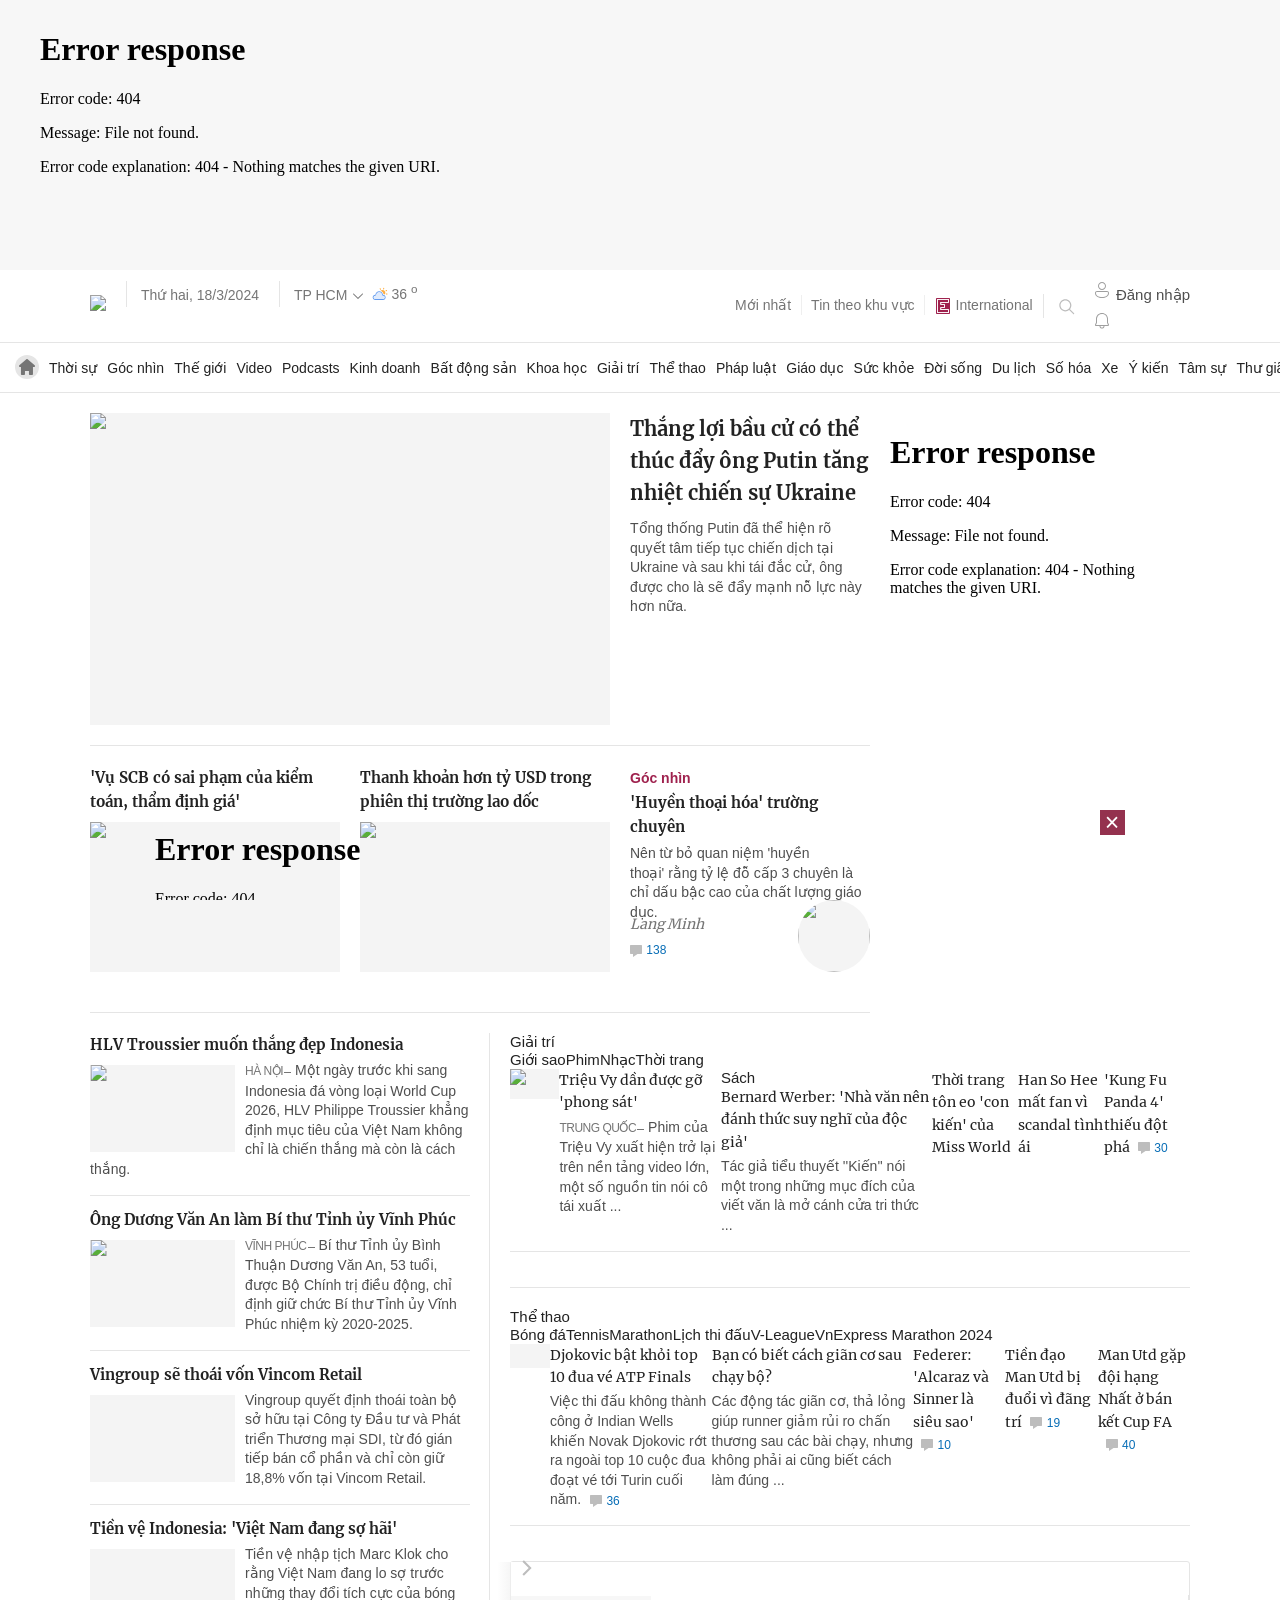
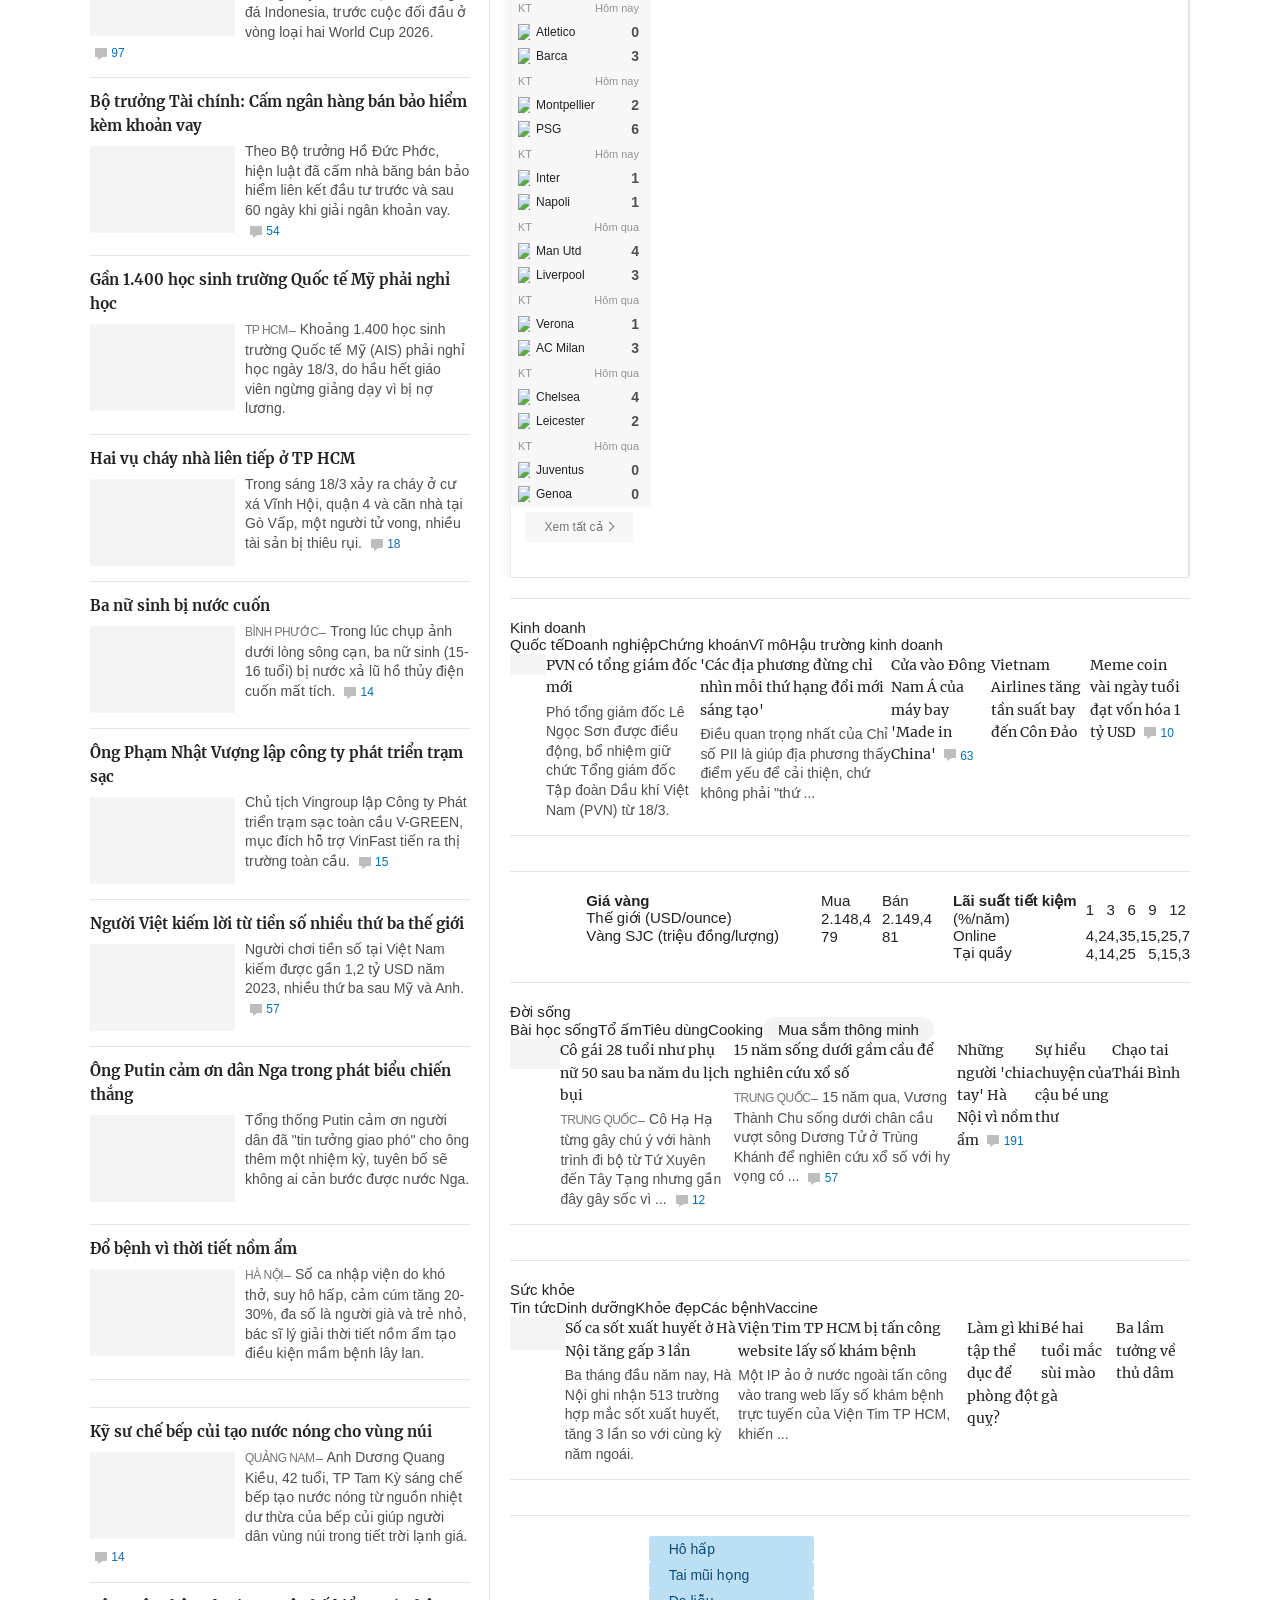
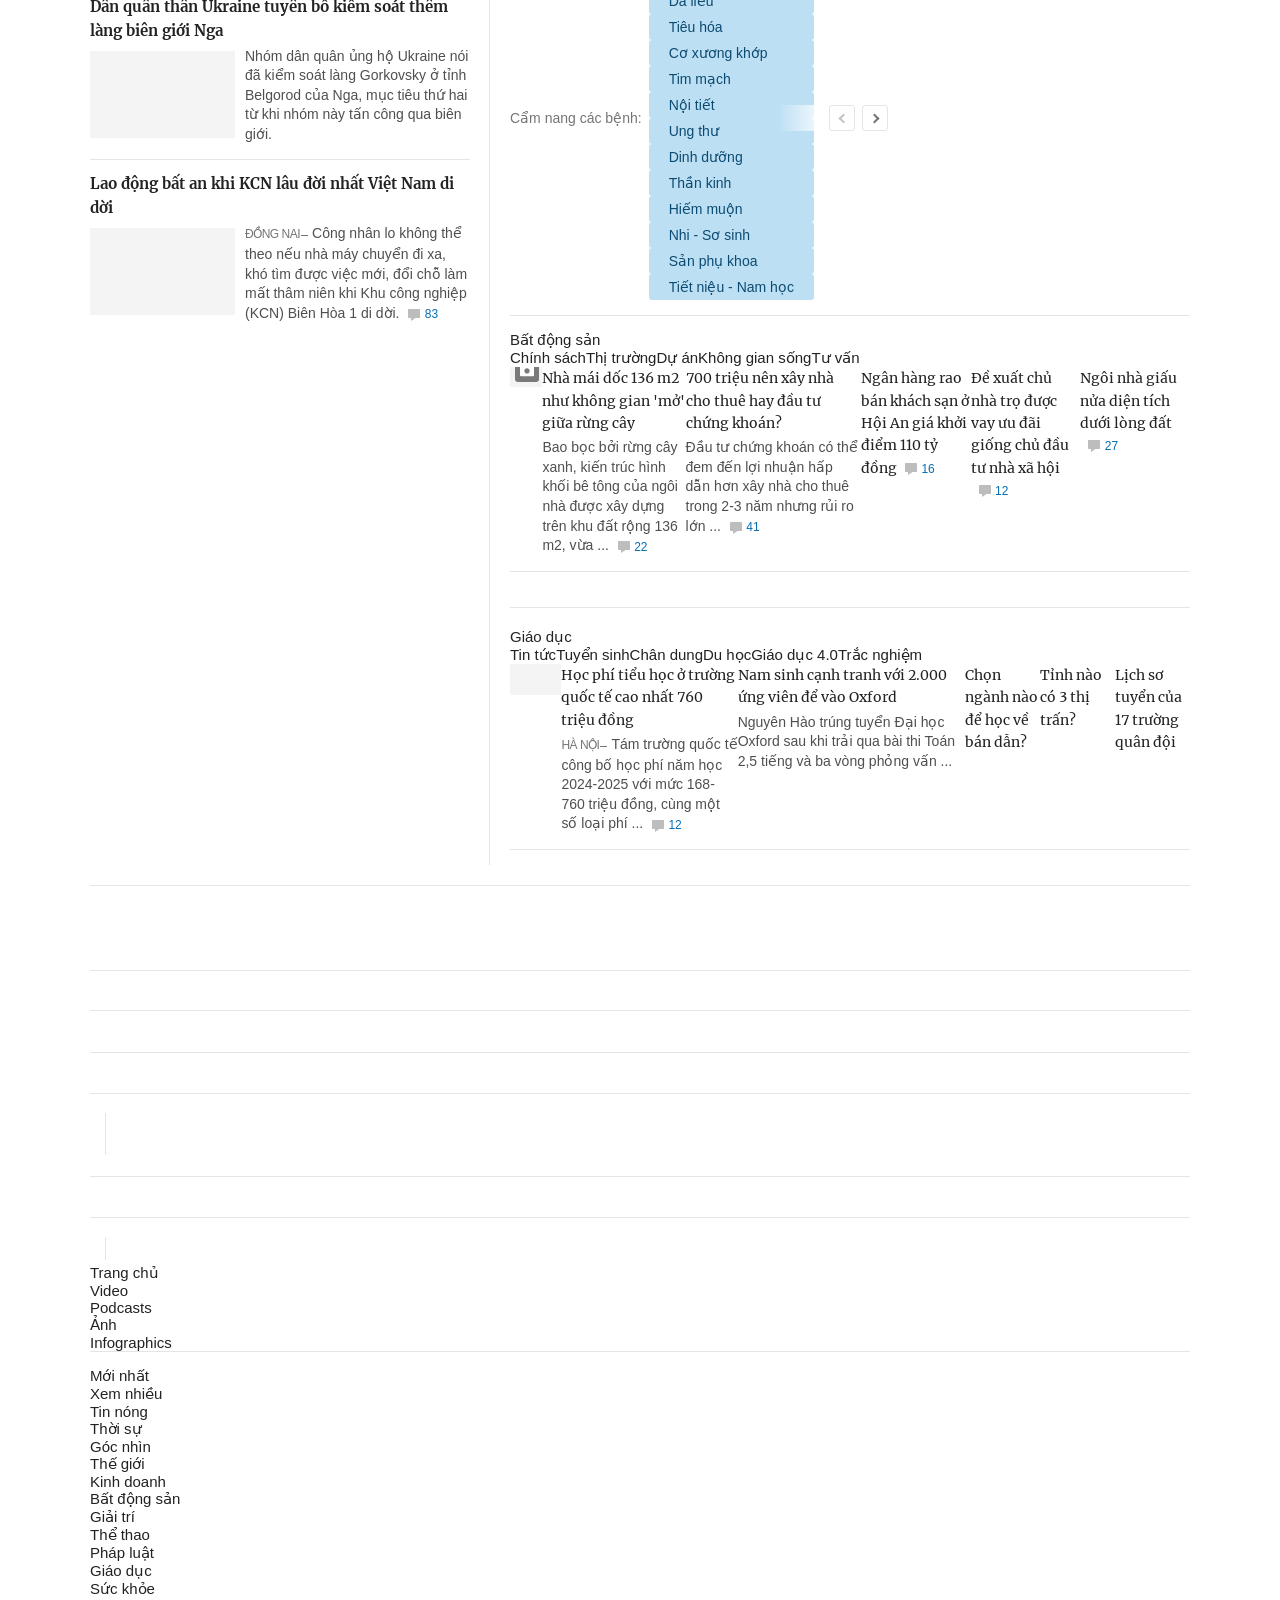
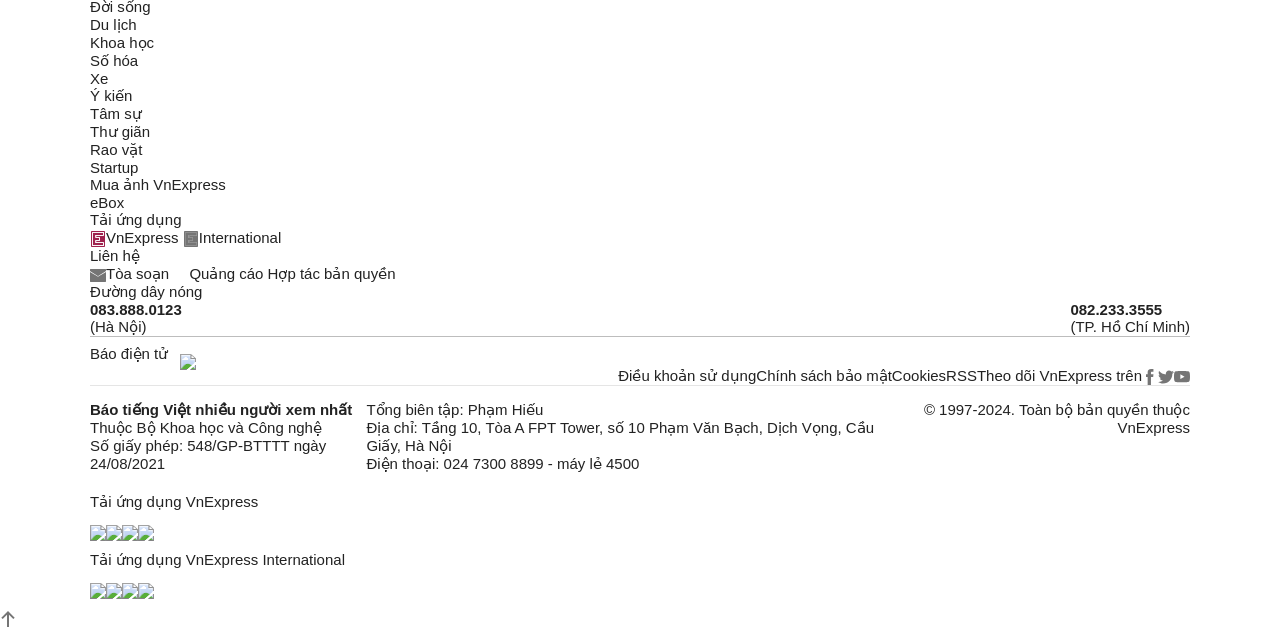
==== index.html @ ca7e52fc "test" ====
<!DOCTYPE html>
<!-- saved from url=(0022)https://vnexpress.net/ -->
<html lang="vi" xmlns="http://www.w3.org/1999/xhtml"><head><meta http-equiv="Content-Type" content="text/html; charset=UTF-8"><style class="vjs-styles-defaults">
      .video-js {
        width: 300px;
        height: 150px;
      }

      .vjs-fluid {
        padding-top: 56.25%
      }
    </style><script type="text/javascript" async="" src="./VnExpress - Báo tiếng Việt nhiều người xem nhất_files/publishertag.prebid.144.js"></script>
<title>VnExpress - Báo tiếng Việt nhiều người xem nhất</title> <meta name="description" content="VnExpress tin tức mới nhất - Thông tin nhanh &amp; chính xác được cập nhật hàng giờ. Đọc báo tin tức online Việt Nam &amp; Thế giới nóng nhất trong ngày về thể thao, thời sự, pháp luật, kinh doanh,...">
<meta name="keywords" content="VnExpress, tin tức, tin the gioi, tin nhanh, tin tuc viet nam, doc bao">
<meta name="news_keywords" content="VnExpress, tin tức, tin the gioi, tin nhanh, tin tuc viet nam, doc bao">

<meta content="width=device-width, initial-scale=1, minimum-scale=1, maximum-scale=5, user-scalable=1" name="viewport">
<meta http-equiv="X-UA-Compatible" content="IE=100">
<meta property="fb:app_id" content="1547540628876392">
<meta http-equiv="REFRESH" content="1800">
<meta name="apple-mobile-web-app-capable" content="yes">
<meta name="apple-mobile-web-app-title" content="Vnexpress.net">
<meta name="tt_article_id" content="1000000">
<meta name="tt_category_id" content="1000000">
<meta name="tt_site_id" content="1000000">
<meta name="tt_site_id_new" content="1000000">
<meta name="tt_list_folder" content="1000000">
<meta name="tt_list_folder_name" content="VnExpress">
<meta name="tt_page_type" content="site">
<meta name="tt_page_type_new" content="1">
<!-- add meta for pvtt3334 -->
<!-- end meta for pvtt -->
<!-- META FOR FACEBOOK -->
<meta property="og:site_name" content="vnexpress.net">
<meta property="og:rich_attachment" content="true">
<meta property="og:type" content="website">
<meta property="og:url" itemprop="url" content="https://vnexpress.net">
<meta property="og:image" itemprop="thumbnailUrl" content="https://s1cdn.vnecdn.net/vnexpress/restruct/i/v872/logo_default.jpg">
<meta property="og:image:width" content="800">
<meta property="og:image:height" content="354">
<meta content="VnExpress - Báo tiếng Việt nhiều người xem nhất" itemprop="headline" property="og:title">
<meta content="VnExpress tin tức mới nhất - Thông tin nhanh &amp; chính xác được cập nhật hàng giờ. Đọc báo tin tức online Việt Nam &amp; Thế giới nóng nhất trong ngày về thể thao, thời sự, pháp luật, kinh doanh,..." itemprop="description" property="og:description">
<!-- END META FOR FACEBOOK -->
<meta content="news" itemprop="genre" name="medium">
<meta content="vi-VN" itemprop="inLanguage">
<meta content="" itemprop="articleSection">
<meta content="Tin nhanh VnExpress" itemprop="sourceOrganization" name="source">
<meta name="copyright" content="VnExpress">
<meta name="author" content="VnExpress">
<meta name="robots" content="index,follow">
<meta name="geo.placename" content="Ha Noi, Viet Nam">
<meta name="geo.region" content="VN-HN">
<meta name="geo.position" content="21.030624;105.782431">
<meta name="ICBM" content="21.030624, 105.782431">
<meta name="revisit-after" content="days">
<!-- Twitter Card -->
<meta name="twitter:card" value="summary">
<meta name="twitter:url" content="https://vnexpress.net/">
<meta name="twitter:title" content="VnExpress - Báo tiếng Việt nhiều người xem nhất">
<meta name="twitter:description" content="VnExpress tin tức mới nhất - Thông tin nhanh &amp; chính xác được cập nhật hàng giờ. Đọc báo tin tức online Việt Nam &amp; Thế giới nóng nhất trong ngày về thể thao, thời sự, pháp luật, kinh doanh,...">
<meta name="twitter:image" content="https://s1cdn.vnecdn.net/vnexpress/restruct/i/v872/logo_default.jpg">
<meta name="twitter:site" content="@VnEnews">
<meta name="twitter:creator" content="@VnEnews">
<!-- End Twitter Card -->
<link rel="canonical" href="https://vnexpress.net/">
<link rel="alternate" href="https://vnexpress.net/" hreflang="vi-vn">
<link rel="dns-prefetch" href="https://scdn.vnecdn.net/">
<link rel="dns-prefetch" href="https://scdn.eclick.vn/">
<link rel="dns-prefetch" href="https://gw.vnexpress.net/">
<link rel="dns-prefetch" href="https://usi-saas.vnexpress.net/">
<link rel="dns-prefetch" href="https://www.google-analytics.com/">
<link rel="dns-prefetch" href="https://www.googletagmanager.com/">
<link rel="preconnect" href="https://s1cdn.vnecdn.net/">
<link rel="preconnect" href="https://www.googletagmanager.com/">
<link rel="preconnect" href="https://www.google-analytics.com/">
<link rel="preconnect" href="https://gw.vnexpress.net/">
<link rel="preconnect" href="https://usi-saas.vnexpress.net/">
<link rel="preconnect" href="https://scdn.eclick.vn/">
<link rel="preconnect" href="https://securepubads.g.doubleclick.net/">
<link rel="preconnect" href="https://tpc.googlesyndication.com/">
<!-- iPad icons -->
<link rel="apple-touch-icon-precomposed" href="https://s1cdn.vnecdn.net/vnexpress/restruct/i/v872/logos/72x72.png" sizes="72x72">
<link rel="apple-touch-icon-precomposed" href="https://s1cdn.vnecdn.net/vnexpress/restruct/i/v872/logos/114x114.png" sizes="144x144">
<!-- iPhone and iPod touch icons -->
<link rel="apple-touch-icon-precomposed" href="https://s1cdn.vnecdn.net/vnexpress/restruct/i/v872/logos/57x57.png" sizes="57x57">
<link rel="apple-touch-icon-precomposed" href="https://s1cdn.vnecdn.net/vnexpress/restruct/i/v872/logos/114x114.png" sizes="114x114">
<!-- Nokia Symbian -->
<link rel="nokia-touch-icon" href="https://s1cdn.vnecdn.net/vnexpress/restruct/i/v872/logos/57x57.png">
<!-- Android icon precomposed so it takes precedence -->
<link rel="apple-touch-icon-precomposed" href="https://s1cdn.vnecdn.net/vnexpress/restruct/i/v872/logos/114x114.png" sizes="1x1">
<!-- GOOGLE SEARCH META GOOGLE SEARCH STRUCTURED DATA FOR ARTICLE && GOOGLE BREADCRUMB STRUCTURED DATA-->
<script type="text/javascript" async="" src="./VnExpress - Báo tiếng Việt nhiều người xem nhất_files/cdp.js"></script><script type="text/javascript" async="" src="./VnExpress - Báo tiếng Việt nhiều người xem nhất_files/analytics.js"></script><script type="text/javascript" async="" src="./VnExpress - Báo tiếng Việt nhiều người xem nhất_files/js"></script><script type="text/javascript" async="" src="./VnExpress - Báo tiếng Việt nhiều người xem nhất_files/js(1)"></script><script async="" src="./VnExpress - Báo tiếng Việt nhiều người xem nhất_files/apstag.js"></script><script async="" src="./VnExpress - Báo tiếng Việt nhiều người xem nhất_files/analytics.js"></script><script async="" src="./VnExpress - Báo tiếng Việt nhiều người xem nhất_files/gtm.js"></script><script type="text/javascript" async="" src="./VnExpress - Báo tiếng Việt nhiều người xem nhất_files/ea3.js"></script><script type="application/ld+json"> { "@context" : "http://schema.org", "@type" : "WebSite", "name" : "VnExpress", "alternateName" : "Thông tin nhanh & mới nhất được cập nhật hàng giờ. Tin tức Việt Nam & thế giới về xã hội, kinh doanh, pháp luật, khoa học, công nghệ, sức khoẻ, đời sống, văn hóa, rao vặt, tâm sự...", "url": "https://vnexpress.net", "potentialAction": { "@type": "SearchAction", "target": "https://timkiem.vnexpress.net/?q={search_term_string}", "query-input": "required name=search_term_string" } } </script> <script type="application/ld+json"> { "@context": "https://schema.org", "@type": "Organization", "name": "VnExpress", "url": "https://vnexpress.net", "logo": "https://s.vnecdn.net/vnexpress/restruct/i/v48/logos/114x114.png", "foundingDate": "2001", "founders": [ { "@type": "Person", "name": "Bộ Khoa học Công nghệ" } ], "address": [ { "@type": "PostalAddress", "streetAddress": "Tầng 5, Tòa nhà FPT Cầu Giấy, phố Duy Tân, Phường Dịch Vọng Hậu, Quận Cầu Giấy, Hà Nội.", "addressLocality": "Hà Nội City", "addressRegion": "Northeast", "postalCode": "100000", "addressCountry": "VNM" }, { "@type": "PostalAddress", "streetAddress": "Tầng 6, Tòa nhà Exchange Tower- số 1 Nam Kỳ Khởi Nghĩa, Phường Nguyễn Thái Bình, Quận 1, Tp.HCM.", "addressLocality": "Hồ Chí Minh City", "addressRegion": "Southeast", "postalCode": "70000", "addressCountry": "VNM" } ], "contactPoint": [ { "@type": "ContactPoint", "telephone": "+84-123-888-0123", "contactType": "customer service" }, { "@type": "ContactPoint", "telephone": "+84-129-233-3555", "contactType": "customer service" } ], "sameAs": [ "https://www.facebook.com/congdongvnexpress/", "https://twitter.com/VnEnews", "https://www.youtube.com/channel/UCVRqZH5QnrnbMWhElPBD-MQ" ] } </script> <!-- END GOOGLE SEARCH META GOOGLE SEARCH STRUCTURED DATA FOR ARTICLE && GOOGLE BREADCRUMB STRUCTURED DATA-->
<script type="text/javascript">function decodeNestedURI(o){try{decodeURIComponent(o)}catch(n){o=o.replace(/\s+/g,"").replace(/(%20)+/g,"")}let n=o,e=null;for(;e=decodeURIComponent(n),e!=n;)n=e;return e}function strip_tags_data(o,n){for(var e=["onclick","oncontextmenu","ondblclick","onmousedown","onmouseenter","onmouseleave","onmousemove","onmouseout","onmouseover","onmouseup","oninput","onload","onerror","onreadystatechange","onfilterchange","onpropertychange","onqt_error","onbegin","formaction","onfocus","onkeyup","onstart","contentscripttype","style","onunload","onafterprint","onbeforeprint","onbeforeunload","onhashchange","onmessage","ononline","onoffline","onpagehide","onpageshow","onpopstate","onresize","onstorage","onblur","onchange","oninvalid","onreset","onsearch","onselect","onsubmit","onkeydown","onkeypress","onmousewheel","onwheel","ondragend","ondragenter","ondragleave","ondragover","ondragstart","ondrag","ondrop","onscroll","oncopy","oncut","onpaste","onabort","oncanplaythrough","oncanplay","oncuechange","ondurationchange","onemptied","onended","onloadeddata","onloadedmetadata","onloadstart","onpause","onplaying","onplay","onprogress","onratechange","onseeked","onseeking","onstalled","onsuspend","ontimeupdate","onvolumechange","onwaiting","onshow","ontoggle","dynsrc","javascript:","prompt","constructor.",".prototype","constructor[","[prototype","__proto__","window.","window[","location.","location[","localstorage.","localstorage[","document.","document[","sessionstorage.","sessionstorage[","self.","self["],t=o.toLowerCase(),a=0;a<e.length;a++)if(t.indexOf(e[a])>-1)return"data not allowed";n=(((n||"")+"").toLowerCase().match(/<[a-z][a-z0-9]*>/g)||[]).join("");return o.replace(/<!--[\s\S]*?-->|<\?(?:php)?[\s\S]*?\?>/gi,"").replace(/<\/?([a-z][a-z0-9]*)\b[^>]*>/gi,(function(o,e){return n.indexOf("<"+e.toLowerCase()+">")>-1?o:""}))}function checkQueryXSS(o,n){n=void 0!==n&&n?1:0;var e=decodeNestedURI(o);if(e!=strip_tags_data(e)){if(1==n){var t=window.location.protocol+"//"+window.location.hostname+window.location.pathname;return void(t!=window.location.href&&(window.location.href=t))}var a=e.indexOf("?");return-1==a?o:e.substr(0,a)}return 1==n?void 0:o}checkQueryXSS(window.location.href,1);</script>
<script type="text/javascript">try{localStorage.setItem('check_storage','local storage');window.supportLS=true;}catch(e){window.supportLS=false;}</script>
<script type="text/javascript">if(window.supportLS===true&&typeof Object.values==='function'&&typeof Object.keys==='function'){var tsFolderApply=[1001002,1001007,1001005,1002565,1002691,1002592,1003231];var tsFolder=1000000;var swapZone=function(selector,output){var cycle=setInterval(function(){if(document.querySelector(selector)!==null){clearInterval(cycle);document.querySelector(selector).outerHTML=output;}},50);setTimeout(function(){clearInterval(cycle);},5000);}
var swapGetStorage=function(key,isObject){var data=localStorage.getItem(key);if(data!==null&&typeof isObject!=='undefined'&&isObject===true){return JSON.parse(data);}return data;}
var swapSetStorage=function(key,data){if(typeof data==='object'){data=JSON.stringify(data);}return localStorage.setItem(key,data);}
var swapGetRead=function(){var d=new Date();var keyRead='swap_zone_readed_'+(d.getMonth()+1)+d.getDate();var readed=swapGetStorage(keyRead,true);var rs=[];if(readed!==null){rs=Object.values(readed);}return rs;}
var renderThumb=function(articleData,tsFolder,thumbSize,defaultImage,swapURL){var articePicture='<picture><!--[if IE 9]><video style="display: none;"><![endif]--><!--[if IE 9]></video><![endif]--><img itemprop="contentUrl" style="transform: translateX(-50%); left: 50%;" loading="lazy" intrinsicsize="380x228" alt="'+swapURL+'/default/'+defaultImage+'" class="lazy" src="'+swapURL+'/default/thumb_1000.jpg"></picture>';if(typeof articleData['thumb_list']!=='undefined'&&Object.keys(articleData['thumb_list']).length&&typeof articleData['thumb_list']['thumb_'+thumbSize+'_100_1_crop']!=='undefined'){articePicture='<picture><!--[if IE 9]><video style="display: none;"><![endif]--><source srcset="'+articleData['thumb_list']['thumb_'+thumbSize+'_100_1_crop']+' 1x, '+articleData['thumb_list']['thumb_'+thumbSize+'_100_2_crop']+' 2x"><!--[if IE 9]></video><![endif]--><img itemprop="contentUrl" style="transform: translateX(-50%); left: 50%;" loading="lazy" intrinsicsize="'+thumbSize.replace('_','x')+'" alt="'+articleData['title_format']+'" class="lazy" src="'+articleData['thumb_list']['thumb_default']+'"></picture>';if(typeof articleData['thumb_list']['thumb_gif_'+thumbSize+'_100_1_crop']!=='undefined'&&articleData['thumb_list']['thumb_gif_'+thumbSize+'_100_1_crop']){articePicture='<video itemprop="contentUrl" style="transform: translateX(-50%); left: 50%;" loop muted playsinline preload="none" poster="'+articleData['thumb_list']['thumb_gif_'+thumbSize+'_100_1_crop']+'" class="lazy thumb-gif"><source data-src-image="'+articleData['thumb_list']['thumb_gif_'+thumbSize+'_100_1_crop']+'" data-src-video="'+articleData['thumb_list']['thumb_'+thumbSize+'_100_1_crop']+'" src="'+articleData['thumb_list']['thumb_'+thumbSize+'_100_1_crop']+'" type="video/mp4"></video>';}}return articePicture;}
var tsID=[4723603,4723445,4723497,4723549,4723475];var tsIDCommerce=[4];var tsIDCommerceID=[4723475];var ts=[{"key":0,"article_id":4723603,"category_id":1002568,"share_url":"https:\/\/vnexpress.net\/hlv-troussier-muon-thang-dep-indonesia-4723603.html","title_format":"HLV Troussier mu\u1ed1n th\u1eafng \u0111\u1eb9p Indonesia","thumb_list":{"thumb_680_408_100_1_crop":"https:\/\/vcdn1-thethao.vnecdn.net\/2024\/03\/18\/a1-1710740190-2172-1710740217.jpg?w=680&h=408&q=100&dpr=1&fit=crop&s=ESAz6gJfFMQhAeW_ztHtyw","thumb_680_408_100_2_crop":"https:\/\/vcdn1-thethao.vnecdn.net\/2024\/03\/18\/a1-1710740190-2172-1710740217.jpg?w=680&h=408&q=100&dpr=2&fit=crop&s=8gH0OBllglQMG8kuIb4m2A","thumb_default":"https:\/\/vcdn1-thethao.vnecdn.net\/2024\/03\/18\/a1-1710740190-2172-1710740217.jpg?w=120&h=72&q=100&dpr=2&fit=crop&s=kyTdV1J6dssLqKnnlMN0-w","thumb_220_132_100_1_crop":"https:\/\/vcdn1-thethao.vnecdn.net\/2024\/03\/18\/a1-1710740190-2172-1710740217.jpg?w=220&h=132&q=100&dpr=1&fit=crop&s=ipcYid6WXM4b2Oem9NGdjQ","thumb_220_132_100_2_crop":"https:\/\/vcdn1-thethao.vnecdn.net\/2024\/03\/18\/a1-1710740190-2172-1710740217.jpg?w=220&h=132&q=100&dpr=2&fit=crop&s=F-DIMS8Aangmv1Tt10ZRsg","thumb_300_180_100_1_crop":"https:\/\/vcdn1-thethao.vnecdn.net\/2024\/03\/18\/a1-1710740190-2172-1710740217.jpg?w=300&h=180&q=100&dpr=1&fit=crop&s=_HrDWGDEzfevmAYSbmrbJw","thumb_300_180_100_2_crop":"https:\/\/vcdn1-thethao.vnecdn.net\/2024\/03\/18\/a1-1710740190-2172-1710740217.jpg?w=300&h=180&q=100&dpr=2&fit=crop&s=nCn9cWkrOEYHuYaOR6Jb2A"},"privacy":2560,"lead":"M\u1ed9t ng\u00e0y tr\u01b0\u1edbc khi sang Indonesia \u0111\u00e1 v\u00f2ng lo\u1ea1i World Cup 2026, HLV Philippe Troussier kh\u1eb3ng \u0111\u1ecbnh m\u1ee5c ti\u00eau c\u1ee7a Vi\u1ec7t Nam kh\u00f4ng ch\u1ec9 l\u00e0 chi\u1ebfn th\u1eafng m\u00e0 c\u00f2n l\u00e0 c\u00e1ch th\u1eafng.","short_lead":"","article_type":1,"icon_on_image":"","location_stamp":"<span class=\"location-stamp\">H\u00e0 N\u1ed9i<\/span>","date_time":"<span class=\"time-ago\" datetime=\"2024-03-18 13:28:47\">1h tr\u01b0\u1edbc<\/span>","comment":"\n            <a class=\"count_cmt\" href=\"https:\/\/vnexpress.net\/hlv-troussier-muon-thang-dep-indonesia-4723603.html#box_comment_vne\" style=\"white-space: nowrap; display: none;\">\n                <svg class=\"ic ic-comment\"><use xlink:href=\"#Comment-Reg\"><\/use><\/svg>\n                <span class=\"txt_num_comment font_icon\" data-type=\"comment\" data-objecttype=\"1\" data-objectid=\"4723603\"><\/span>\n            <\/a>\n        ","before_title":"","off_thumb":false,"vn_thumb":1,"content":"Tr\u01b0\u1edbc tr\u1eadn l\u01b0\u1ee3t \u0111i tr\u00ean s\u00e2n c\u1ee7a Indonesia v\u00e0o ng\u00e0y 21\/3, Vi\u1ec7t Nam g\u1eb7p nhi\u1ec1u b\u1ea5t l\u1ee3i. \u0110\u1ed9i tuy\u1ec3n m\u1ea5t m\u1ed9t loat tr\u1ee5 c\u1ed9t nh\u01b0 \u0110\u1eb7ng V\u0103n L\u00e2m, Qu\u1ebf Ng\u1ecdc H\u1ea3i, Nguy\u1ec5n Tu\u1ea5n Anh hay Ph\u1ea1m Tu\u1ea5n H\u1ea3i v\u00ec ch\u1ea5n th\u01b0\u01a1ng, trong khi \u0111\u1ed1i th\u1ee7 v\u1eeba t\u0103ng c\u01b0\u1eddng 10 c\u1ea7u th\u1ee7 nh\u1eadp t\u1ecbch - v\u1ed1n c\u00f3 g\u1ed1c g\u00e1c Indonesia nh\u01b0ng sinh ra, l\u1edbn l\u00ean v\u00e0","is_sticky":0},{"key":1,"article_id":4723445,"category_id":1001142,"share_url":"https:\/\/vnexpress.net\/thang-loi-bau-cu-co-the-thuc-day-ong-putin-tang-nhiet-chien-su-ukraine-4723445.html","title_format":"Th\u1eafng l\u1ee3i b\u1ea7u c\u1eed c\u00f3 th\u1ec3 th\u00fac \u0111\u1ea9y \u00f4ng Putin t\u0103ng nhi\u1ec7t chi\u1ebfn s\u1ef1 Ukraine","thumb_list":{"thumb_680_408_100_1_crop":"https:\/\/vcdn1-vnexpress.vnecdn.net\/2024\/03\/18\/AFP2024031734LT3NFv1HighResRus-2658-2745-1710734883.jpg?w=680&h=408&q=100&dpr=1&fit=crop&s=VZ7UVWwvsqheg1yrzABVVA","thumb_680_408_100_2_crop":"https:\/\/vcdn1-vnexpress.vnecdn.net\/2024\/03\/18\/AFP2024031734LT3NFv1HighResRus-2658-2745-1710734883.jpg?w=680&h=408&q=100&dpr=2&fit=crop&s=09EFNwWkiXoSiuVz0ZYBaA","thumb_default":"https:\/\/vcdn1-vnexpress.vnecdn.net\/2024\/03\/18\/AFP2024031734LT3NFv1HighResRus-2658-2745-1710734883.jpg?w=120&h=72&q=100&dpr=2&fit=crop&s=uThiXUpVSsTRf68UUo3eug","thumb_220_132_100_1_crop":"https:\/\/vcdn1-vnexpress.vnecdn.net\/2024\/03\/18\/AFP2024031734LT3NFv1HighResRus-2658-2745-1710734883.jpg?w=220&h=132&q=100&dpr=1&fit=crop&s=Zb0vp5iZMqDUSkNiM3CG0A","thumb_220_132_100_2_crop":"https:\/\/vcdn1-vnexpress.vnecdn.net\/2024\/03\/18\/AFP2024031734LT3NFv1HighResRus-2658-2745-1710734883.jpg?w=220&h=132&q=100&dpr=2&fit=crop&s=G8gwTgnTWQLjNVzsaENeYg","thumb_300_180_100_1_crop":"https:\/\/vcdn1-vnexpress.vnecdn.net\/2024\/03\/18\/AFP2024031734LT3NFv1HighResRus-2658-2745-1710734883.jpg?w=300&h=180&q=100&dpr=1&fit=crop&s=OvlpHwVEH5zQWZy09lDTzg","thumb_300_180_100_2_crop":"https:\/\/vcdn1-vnexpress.vnecdn.net\/2024\/03\/18\/AFP2024031734LT3NFv1HighResRus-2658-2745-1710734883.jpg?w=300&h=180&q=100&dpr=2&fit=crop&s=3k0OICcivlnfXf3WHfCcnQ"},"privacy":2560,"lead":"T\u1ed5ng th\u1ed1ng Putin \u0111\u00e3 th\u1ec3 hi\u1ec7n r\u00f5 quy\u1ebft t\u00e2m ti\u1ebfp t\u1ee5c chi\u1ebfn d\u1ecbch t\u1ea1i Ukraine v\u00e0 sau khi t\u00e1i \u0111\u1eafc c\u1eed, \u00f4ng \u0111\u01b0\u1ee3c cho l\u00e0 s\u1ebd \u0111\u1ea9y m\u1ea1nh n\u1ed7 l\u1ef1c n\u00e0y h\u01a1n n\u1eefa.","short_lead":"","article_type":1,"icon_on_image":"","location_stamp":"","date_time":"","comment":"\n            <a class=\"count_cmt\" href=\"https:\/\/vnexpress.net\/thang-loi-bau-cu-co-the-thuc-day-ong-putin-tang-nhiet-chien-su-ukraine-4723445.html#box_comment_vne\" style=\"white-space: nowrap; display: none;\">\n                <svg class=\"ic ic-comment\"><use xlink:href=\"#Comment-Reg\"><\/use><\/svg>\n                <span class=\"txt_num_comment font_icon\" data-type=\"comment\" data-objecttype=\"1\" data-objectid=\"4723445\"><\/span>\n            <\/a>\n        ","before_title":"","off_thumb":false,"vn_thumb":1,"content":"&quot;Ch\u00fang ta kh\u00f4ng th\u1ec3 b\u1ecb \u0111e d\u1ecda b\u1edfi b\u1ea5t k\u1ef3 ai, d\u00f9 tham v\u1ecdng c\u1ee7a h\u1ecd l\u1edbn \u0111\u1ebfn \u0111\u00e2u, d\u00f9 cho h\u1ecd mu\u1ed1n k\u00ecm k\u1eb9p nh\u00e2n d\u00e2n, \u00fd ch\u00ed v\u00e0 t\u00e2m h\u1ed3n n\u01b0\u1edbc Nga \u0111\u1ebfn m\u1ee9c n\u00e0o&quot;, \u00f4ng Vladimir Putin, 71 tu\u1ed5i, r\u1ea1ng s\u00e1ng 18\/3 ph\u00e1t bi\u1ec3u tr\u01b0\u1edbc \u0111\u00e1m \u0111\u00f4ng \u1ee7ng h\u1ed9 sau khi gi\u00e0nh chi\u1ebfn th\u1eafng trong cu\u1ed9c b\u1ea7u c\u1eed t\u1ed5ng th\u1ed1ng v\u1edbi h\u01a1n 87% s\u1ed1","is_sticky":0},{"key":2,"article_id":4723497,"category_id":1003184,"share_url":"https:\/\/vnexpress.net\/vu-scb-co-sai-pham-cua-kiem-toan-tham-dinh-gia-4723497.html","title_format":"'V\u1ee5 SCB c\u00f3 sai ph\u1ea1m c\u1ee7a ki\u1ec3m to\u00e1n, th\u1ea9m \u0111\u1ecbnh gi\u00e1'","thumb_list":{"thumb_680_408_100_1_crop":"https:\/\/vcdn1-kinhdoanh.vnecdn.net\/2024\/03\/18\/hoducphoc1803-1710733223-17107-1574-5311-1710734834.jpg?w=680&h=408&q=100&dpr=1&fit=crop&s=jYcOVGGcSskPqTainAapQQ","thumb_680_408_100_2_crop":"https:\/\/vcdn1-kinhdoanh.vnecdn.net\/2024\/03\/18\/hoducphoc1803-1710733223-17107-1574-5311-1710734834.jpg?w=680&h=408&q=100&dpr=2&fit=crop&s=dBk6RAX4U3S449mU-a1adA","thumb_default":"https:\/\/vcdn1-kinhdoanh.vnecdn.net\/2024\/03\/18\/hoducphoc1803-1710733223-17107-1574-5311-1710734834.jpg?w=120&h=72&q=100&dpr=2&fit=crop&s=v0ze-ciJ-lrvtyKOetlO4Q","thumb_220_132_100_1_crop":"https:\/\/vcdn1-kinhdoanh.vnecdn.net\/2024\/03\/18\/hoducphoc1803-1710733223-17107-1574-5311-1710734834.jpg?w=220&h=132&q=100&dpr=1&fit=crop&s=5MgBQL_8Syvv4JMFzFVLbg","thumb_220_132_100_2_crop":"https:\/\/vcdn1-kinhdoanh.vnecdn.net\/2024\/03\/18\/hoducphoc1803-1710733223-17107-1574-5311-1710734834.jpg?w=220&h=132&q=100&dpr=2&fit=crop&s=_oBkE98LP_3tNE7lBmPwkA","thumb_300_180_100_1_crop":"https:\/\/vcdn1-kinhdoanh.vnecdn.net\/2024\/03\/18\/hoducphoc1803-1710733223-17107-1574-5311-1710734834.jpg?w=300&h=180&q=100&dpr=1&fit=crop&s=2LnvbIcySwosNKSRnEh3Cg","thumb_300_180_100_2_crop":"https:\/\/vcdn1-kinhdoanh.vnecdn.net\/2024\/03\/18\/hoducphoc1803-1710733223-17107-1574-5311-1710734834.jpg?w=300&h=180&q=100&dpr=2&fit=crop&s=YJDp7P2kycujKu5iDmZdpw"},"privacy":2560,"lead":"Theo B\u1ed9 tr\u01b0\u1edfng T\u00e0i ch\u00ednh, trong v\u1ee5 \u00e1n t\u1ea1i SCB c\u00f3 sai ph\u1ea1m c\u1ee7a ki\u1ec3m to\u00e1n vi\u00ean, th\u1ea9m \u0111\u1ecbnh vi\u00ean.","short_lead":"","article_type":1,"icon_on_image":"","location_stamp":"","date_time":"","comment":"\n            <a class=\"count_cmt\" href=\"https:\/\/vnexpress.net\/vu-scb-co-sai-pham-cua-kiem-toan-tham-dinh-gia-4723497.html#box_comment_vne\" style=\"white-space: nowrap; display: none;\">\n                <svg class=\"ic ic-comment\"><use xlink:href=\"#Comment-Reg\"><\/use><\/svg>\n                <span class=\"txt_num_comment font_icon\" data-type=\"comment\" data-objecttype=\"1\" data-objectid=\"4723497\"><\/span>\n            <\/a>\n        ","before_title":"","off_thumb":false,"vn_thumb":1,"content":"T\u1ea1i phi\u00ean ch\u1ea5t v\u1ea5n s\u00e1ng 18\/3, nhi\u1ec1u \u0111\u1ea1i bi\u1ec3u Qu\u1ed1c h\u1ed9i h\u1ecfi B\u1ed9 tr\u01b0\u1edfng T\u00e0i ch\u00ednh H\u1ed3 \u0110\u1ee9c Ph\u1edbc v\u1ec1 vi\u1ec7c c\u1ea5p ph\u00e9p c\u00f4ng ty ki\u1ec3m to\u00e1n, ch\u1ea5t l\u01b0\u1ee3ng ki\u1ec3m to\u00e1n vi\u00ean, ki\u1ec3m \u0111\u1ecbnh vi\u00ean sau v\u1ee5 SCB.\u00d4ng Ph\u1ea1m V\u0103n H\u00f2a, \u0111\u1ea1i bi\u1ec3u t\u1ec9nh \u0110\u1ed3ng Th\u00e1p, \u0111\u00e1nh gi\u00e1 c\u00e1c doanh nghi\u1ec7p ki\u1ec3m to\u00e1n \u0111\u00e3 th\u1ef1c hi\u1ec7n t\u1ed1t ch\u1ee9c n\u0103ng nhi\u1ec7m v\u1ee5,","is_sticky":0},{"key":3,"article_id":4723549,"category_id":1003180,"share_url":"https:\/\/vnexpress.net\/chung-khoan-lao-doc-dau-phien-4723549.html","title_format":"Thanh kho\u1ea3n h\u01a1n t\u1ef7 USD trong phi\u00ean th\u1ecb tr\u01b0\u1eddng lao d\u1ed1c","thumb_list":{"thumb_680_408_100_1_crop":"https:\/\/vcdn1-kinhdoanh.vnecdn.net\/2024\/03\/18\/IMG0636-1710733607-3128-1710733609.jpg?w=680&h=408&q=100&dpr=1&fit=crop&s=t-iHlc8lgCJRAqX_1hyQBg","thumb_680_408_100_2_crop":"https:\/\/vcdn1-kinhdoanh.vnecdn.net\/2024\/03\/18\/IMG0636-1710733607-3128-1710733609.jpg?w=680&h=408&q=100&dpr=2&fit=crop&s=5wXQXTYFpjGbh6ncjA_c3w","thumb_default":"https:\/\/vcdn1-kinhdoanh.vnecdn.net\/2024\/03\/18\/IMG0636-1710733607-3128-1710733609.jpg?w=120&h=72&q=100&dpr=2&fit=crop&s=tiKI3EzjQ1B3goObGlLjUg","thumb_220_132_100_1_crop":"https:\/\/vcdn1-kinhdoanh.vnecdn.net\/2024\/03\/18\/IMG0636-1710733607-3128-1710733609.jpg?w=220&h=132&q=100&dpr=1&fit=crop&s=MQeUh_4sLwjj2pPfjWPm-A","thumb_220_132_100_2_crop":"https:\/\/vcdn1-kinhdoanh.vnecdn.net\/2024\/03\/18\/IMG0636-1710733607-3128-1710733609.jpg?w=220&h=132&q=100&dpr=2&fit=crop&s=zqxhu7AaP5_D7-nTJ2YJ3Q","thumb_300_180_100_1_crop":"https:\/\/vcdn1-kinhdoanh.vnecdn.net\/2024\/03\/18\/IMG0636-1710733607-3128-1710733609.jpg?w=300&h=180&q=100&dpr=1&fit=crop&s=lPF4Qro_JlBrUVP4DlBNRw","thumb_300_180_100_2_crop":"https:\/\/vcdn1-kinhdoanh.vnecdn.net\/2024\/03\/18\/IMG0636-1710733607-3128-1710733609.jpg?w=300&h=180&q=100&dpr=2&fit=crop&s=KRCzna35LI9FM5bNmSwKSQ"},"privacy":2560,"lead":"Thanh kho\u1ea3n ch\u1ee9ng kho\u00e1n t\u0103ng v\u1ecdt tr\u01b0\u1edbc \u00e1p l\u1ef1c b\u00e1n th\u00e1o s\u00e1ng nay, v\u1edbi gi\u00e1 tr\u1ecb giao d\u1ecbch s\u00e0n HoSE \u0111\u1ea1t h\u01a1n 27.000 t\u1ef7 \u0111\u1ed3ng.","short_lead":"","article_type":1,"icon_on_image":"","location_stamp":"","date_time":"","comment":"\n            <a class=\"count_cmt\" href=\"https:\/\/vnexpress.net\/chung-khoan-lao-doc-dau-phien-4723549.html#box_comment_vne\" style=\"white-space: nowrap; display: none;\">\n                <svg class=\"ic ic-comment\"><use xlink:href=\"#Comment-Reg\"><\/use><\/svg>\n                <span class=\"txt_num_comment font_icon\" data-type=\"comment\" data-objecttype=\"1\" data-objectid=\"4723549\"><\/span>\n            <\/a>\n        ","before_title":"","off_thumb":false,"vn_thumb":1,"content":"Ch\u1ee9ng kho\u00e1n bi\u1ebfn \u0111\u1ed9ng m\u1ea1nh trong phi\u00ean s\u00e1ng 18\/3. VN-Index m\u1edf c\u1eeda tr\u00ean tham chi\u1ebfu, gi\u1eef s\u1eafc xanh sau 15 ph\u00fat \u0111\u1ea7u gi\u1edd. Ch\u1ec9 s\u1ed1 c\u1ee7a s\u00e0n HoSE giao d\u1ecbch gi\u1eb1ng co cho t\u1edbi tr\u01b0\u1edbc 10h s\u00e1ng. Tuy nhi\u00ean, \u00e1p l\u1ef1c b\u00e1n ra t\u0103ng v\u1ecdt l\u00fac 10h18 khi\u1ebfn ch\u1ec9 s\u1ed1 r\u01a1i th\u1eb3ng \u0111\u1ee9ng.Ch\u1ec9 trong v\u00e0i ph\u00fat, VN-Index m\u1ea5t h\u01a1n 30 \u0111i\u1ec3m, r\u01a1i v\u1ec1 g\u1ea7n 1.230","is_sticky":0},{"key":4,"article_id":4723475,"category_id":1004678,"share_url":"https:\/\/vnexpress.net\/ong-duong-van-an-lam-bi-thu-tinh-uy-vinh-phuc-4723475.html","title_format":"\u00d4ng D\u01b0\u01a1ng V\u0103n An l\u00e0m B\u00ed th\u01b0 T\u1ec9nh \u1ee7y V\u0129nh Ph\u00fac","thumb_list":{"thumb_680_408_100_1_crop":"https:\/\/vcdn1-vnexpress.vnecdn.net\/2024\/03\/18\/du-o-ng-va-n-an-vp-jpeg-3363-1-9116-8569-1710732271.jpg?w=680&h=408&q=100&dpr=1&fit=crop&s=_OSEsqTZd1pUJ26Ctyyl0g","thumb_680_408_100_2_crop":"https:\/\/vcdn1-vnexpress.vnecdn.net\/2024\/03\/18\/du-o-ng-va-n-an-vp-jpeg-3363-1-9116-8569-1710732271.jpg?w=680&h=408&q=100&dpr=2&fit=crop&s=N2A7PG6ewgp_qN7963_VJQ","thumb_default":"https:\/\/vcdn1-vnexpress.vnecdn.net\/2024\/03\/18\/du-o-ng-va-n-an-vp-jpeg-3363-1-9116-8569-1710732271.jpg?w=120&h=72&q=100&dpr=2&fit=crop&s=8HUjn_OjE-kamoLVzx5mUA","thumb_220_132_100_1_crop":"https:\/\/vcdn1-vnexpress.vnecdn.net\/2024\/03\/18\/du-o-ng-va-n-an-vp-jpeg-3363-1-9116-8569-1710732271.jpg?w=220&h=132&q=100&dpr=1&fit=crop&s=z5TVOD6L8meu19voPhWQ0Q","thumb_220_132_100_2_crop":"https:\/\/vcdn1-vnexpress.vnecdn.net\/2024\/03\/18\/du-o-ng-va-n-an-vp-jpeg-3363-1-9116-8569-1710732271.jpg?w=220&h=132&q=100&dpr=2&fit=crop&s=LlxuC8yxl6dWlms6o-GCuw","thumb_300_180_100_1_crop":"https:\/\/vcdn1-vnexpress.vnecdn.net\/2024\/03\/18\/du-o-ng-va-n-an-vp-jpeg-3363-1-9116-8569-1710732271.jpg?w=300&h=180&q=100&dpr=1&fit=crop&s=TwfgzHzsZYGLVNjFq8Ndlg","thumb_300_180_100_2_crop":"https:\/\/vcdn1-vnexpress.vnecdn.net\/2024\/03\/18\/du-o-ng-va-n-an-vp-jpeg-3363-1-9116-8569-1710732271.jpg?w=300&h=180&q=100&dpr=2&fit=crop&s=5qJVvs9OhY1-s3bkj9IdlA"},"privacy":2560,"lead":"B\u00ed th\u01b0 T\u1ec9nh \u1ee7y B\u00ecnh Thu\u1eadn D\u01b0\u01a1ng V\u0103n An, 53 tu\u1ed5i, \u0111\u01b0\u1ee3c B\u1ed9 Ch\u00ednh tr\u1ecb \u0111i\u1ec1u \u0111\u1ed9ng, ch\u1ec9 \u0111\u1ecbnh gi\u1eef ch\u1ee9c B\u00ed th\u01b0 T\u1ec9nh \u1ee7y V\u0129nh Ph\u00fac nhi\u1ec7m k\u1ef3 2020-2025.","short_lead":"","article_type":1,"icon_on_image":"","location_stamp":"<span class=\"location-stamp\">V\u0129nh Ph\u00fac<\/span>","date_time":"","comment":"\n            <a class=\"count_cmt\" href=\"https:\/\/vnexpress.net\/ong-duong-van-an-lam-bi-thu-tinh-uy-vinh-phuc-4723475.html#box_comment_vne\" style=\"white-space: nowrap; display: none;\">\n                <svg class=\"ic ic-comment\"><use xlink:href=\"#Comment-Reg\"><\/use><\/svg>\n                <span class=\"txt_num_comment font_icon\" data-type=\"comment\" data-objecttype=\"1\" data-objectid=\"4723475\"><\/span>\n            <\/a>\n        ","before_title":"","off_thumb":false,"vn_thumb":1,"content":"S\u00e1ng 18\/3, Th\u01b0\u1eddng tr\u1ef1c Ban B\u00ed th\u01b0, Tr\u01b0\u1edfng Ban T\u1ed5 ch\u1ee9c Trung \u01b0\u01a1ng Tr\u01b0\u01a1ng Th\u1ecb Mai trao quy\u1ebft \u0111\u1ecbnh c\u1ee7a B\u1ed9 Ch\u00ednh tr\u1ecb \u0111i\u1ec1u \u0111\u1ed9ng, ch\u1ec9 \u0111\u1ecbnh \u00f4ng D\u01b0\u01a1ng V\u0103n An tham gia Ban Ch\u1ea5p h\u00e0nh \u0110\u1ea3ng b\u1ed9, Ban Th\u01b0\u1eddng v\u1ee5 T\u1ec9nh \u1ee7y v\u00e0 gi\u1eef ch\u1ee9c B\u00ed th\u01b0 T\u1ec9nh \u1ee7y V\u0129nh Ph\u00fac nhi\u1ec7m k\u1ef3 2020-2025.10 ng\u00e0y tr\u01b0\u1edbc, hai l\u00e3nh \u0111\u1ea1o ch\u1ee7 ch\u1ed1t c\u1ee7a t\u1ec9nh","is_sticky":1}];var tsClone=JSON.parse(JSON.stringify(ts));var swapURL='https://s1cdn.vnecdn.net/vnexpress/restruct/i/v872';if(1){var swapAction=false;var readed=swapGetRead();var editorPositionChange=false;var editorPositionPrev=swapGetStorage('swap_zone_editor_'+tsFolder,true);swapSetStorage('swap_zone_editor_'+tsFolder,tsID);tsID.sort();if(editorPositionPrev!==null&&typeof editorPositionPrev!=='undefined'){editorPositionPrev.sort();}if(editorPositionPrev!==null&&JSON.stringify(editorPositionPrev)!==JSON.stringify(tsID)){editorPositionChange=true;}var readedInTS=false;if(readed.length>0){for(var r=0;r<tsID.length;r++){if(readed.indexOf(parseInt(tsID[r]))>-1){readedInTS=true;break;}}}if((readed.length===0||readedInTS===false)&&editorPositionChange===false){var shuffleZone=function(a){var j,x,i;for(i=a.length-1;i>0;i--){j=Math.floor(Math.random()*(i+1));x=a[i];a[i]=a[j];a[j]=x;}return a;}
ts=shuffleZone(ts);swapAction=true;}else if(readed.length>0){var h=0;var tsReaded=[];var tsNew=[];for(var k=0;k<ts.length;k++){var postionReaded=readed.indexOf(parseInt(ts[k]['article_id']));if(postionReaded>-1){tsReaded[postionReaded]=ts[k];}else{tsNew[h]=ts[k];h++;}}ts=Object.values(tsNew.concat(tsReaded));swapAction=true;}if(swapAction===true){if(tsIDCommerceID.length>0){for(var c=(ts.length-1);c>=0;c--){var p=tsIDCommerceID.indexOf(parseInt(ts[c]['article_id']));if(p>-1){ts.splice(c,1);}}for(var v=0;v<tsIDCommerce.length;v++){ts.splice(tsIDCommerce[v],0,tsClone[tsIDCommerce[v]]);}}for(var i=0;i<ts.length;i++){var articleData=ts[i];var stt=i+1;if(i===0){var articePicture='',cls_thumb_ratio='thumb-5x3';if([1002565,1002691].indexOf(tsFolder)>-1){articePicture=renderThumb(articleData,tsFolder,'750_450','thumb_1000.jpg',swapURL);}else{articePicture=renderThumb(articleData,tsFolder,'680_408','thumb_1000.jpg',swapURL);}if(articePicture.indexOf('type="video/mp4"')>-1){cls_thumb_ratio='thumb-16x9';}if([1002592].indexOf(tsFolder)>-1){swapZone('.section_topstory_sohoa .grid.grid__2 article:nth-child(1)','<article class="item-news full-thumb article-topstory"><div class="thumb-art"><a href="'+articleData['share_url']+'" class="thumb thumb-5x3" title="'+articleData['title_format']+'" data-medium="Item-1" data-thumb="1">'+articePicture+articleData['icon_on_image']+'</a><h3 class="title-news"><a href="'+articleData['share_url']+'" title="'+articleData['title_format']+'" data-medium="Item-1" data-thumb="1">'+((articleData['privacy']&8)?'<i class="ic-live ic-live-title">Live</i> ':'')+articleData['title_format']+'</a></h3></div></article>');}else if([1003231].indexOf(tsFolder)>-1){swapZone('.section_topstory_topic article','<article class="item-news full-thumb article-topstory"><div class="thumb-art"><a href="'+articleData['share_url']+'" class="thumb '+cls_thumb_ratio+'" title="'+articleData['title_format']+'" data-medium="Item-1" data-thumb="1">'+articePicture+articleData['icon_on_image']+'</a></div><h3 class="title-news"><a href="'+articleData['share_url']+'" title="'+articleData['title_format']+'" data-medium="Item-1" data-thumb="1">'+((articleData['privacy']&8)?'<i class="ic-live ic-live-title">Live</i> ':'')+articleData['title_format']+'</a></h3><p class="description"><a href="'+articleData['share_url']+'" title="'+articleData['title_format']+'" data-medium="Item-1" data-thumb="1">'+articleData['location_stamp']+articleData['lead']+'</a><span class="meta-news">'+articleData['comment']+'</span></p></article>')}else if([1002565,1002691].indexOf(tsFolder)>-1){swapZone('.section_topstory_folder article','<article class="item-news full-thumb article-topstory"><div class="thumb-art"><a href="'+articleData['share_url']+'" class="thumb thumb-5x3" title="'+articleData['title_format']+'" data-medium="Item-1" data-thumb="1">'+articePicture+articleData['icon_on_image']+'</a><div class="txt-in-thumb"><h3 class="title-news"><a href="'+articleData['share_url']+'" title="'+articleData['title_format']+'" data-medium="Item-1" data-thumb="1">'+((articleData['privacy']&8)?'<i class="ic-live ic-live-title">Live</i> ':'')+articleData['title_format']+'</a></h3></div></div><p class="description"><a href="'+articleData['share_url']+'" title="'+articleData['title_format']+'" data-medium="Item-1" data-thumb="1">'+articleData['location_stamp']+articleData['lead']+'</a><span class="meta-news">'+articleData['comment']+'</span></p></article>')}else{var content=articleData['content'];if(typeof articleData['short_lead']!=='undefined'&&articleData['short_lead']){content=articleData['short_lead'];}swapZone('body > section.section.section_topstory > div > div > div > article','<article class="item-news full-thumb article-topstory"><div class="thumb-art"><a href="'+articleData['share_url']+'" class="thumb thumb-5x3" title="'+articleData['title_format']+'" data-medium="Item-1" data-thumb="1">'+articePicture+articleData['icon_on_image']+'</a></div><h3 class="title-news"><a href="'+articleData['share_url']+'" title="'+articleData['title_format']+'" data-medium="Item-1" data-thumb="1">'+((articleData['privacy']&8)?'<i class="ic-live ic-live-title">Live</i> ':'')+articleData['title_format']+'</a></h3><p class="description"><a href="'+articleData['share_url']+'" title="'+articleData['title_format']+'" data-medium="Item-1" data-thumb="1">'+articleData['location_stamp']+articleData['lead']+'</a></p>'+((+parseInt(articleData['article_type'])==1)?'<p class="extend-lead description mt5 hidden"><a href="'+articleData['share_url']+'" title="'+articleData['title_format']+'" data-medium="Item-1" data-thumb="1">'+content+'</a></p>':'')+'<p class="meta-news"><span class="time-public">'+articleData['date_time']+'</span><a class="cat hidden" data-vn-campaign="ThuongVien" data-category-id="'+articleData['category_id']+'" data-parent-id=""></a>'+articleData['comment']+'</p></article>');}}else if((i<2&&[1002592].indexOf(tsFolder)>-1)||(i<3&&[1000000,1002565,1002691,1003231].indexOf(tsFolder)>-1)||(i<4&&[1001005,1001002,1001007].indexOf(tsFolder)>-1)){if(i===1&&[1002592].indexOf(tsFolder)>-1){var articePicture=renderThumb(articleData,tsFolder,'680_408','notfound_500x300.jpg',swapURL);swapZone('.section_topstory_sohoa .grid.grid__2 article:nth-child(2)','<article class="item-news full-thumb article-topstory"><div class="thumb-art"><a href="'+articleData['share_url']+'" class="thumb thumb-5x3" title="'+articleData['title_format']+'" data-medium="Item-2" data-thumb="1">'+articePicture+articleData['icon_on_image']+'</a><h3 class="title-news"><a href="'+articleData['share_url']+'" title="'+articleData['title_format']+'" data-medium="Item-2" data-thumb="1">'+((articleData['privacy']&8)?'<i class="ic-live ic-live-title">Live</i> ':'')+articleData['title_format']+'</a></h3></div></article>');}else if([1003231].indexOf(tsFolder)>-1){var articePicture=renderThumb(articleData,tsFolder,'380_228','notfound_500x300.jpg',swapURL);swapZone('.sub-top-topic article:nth-child('+i+')','<article class="item-news full-thumb"><div class="thumb-art"><a href="'+articleData['share_url']+'" class="thumb thumb-5x3" title="'+articleData['title_format']+'" data-medium="Item-'+stt+'" data-thumb="1">'+articePicture+articleData['icon_on_image']+'</a></div><h3 class="title-news"><a data-medium="Item-'+stt+'" data-thumb="1" href="'+articleData['share_url']+'" title="'+articleData['title_format']+'">'+((articleData['privacy']&8)?'<i class="ic-live ic-live-title">Live</i> ':'')+articleData['title_format']+'</a><span class="meta-news">'+articleData['comment']+'</span></h3></article>');}else if([1002565,1002691].indexOf(tsFolder)>-1){var articePicture=renderThumb(articleData,tsFolder,'380_228','notfound_500x300.jpg',swapURL);swapZone('.sub-art-top-sh article:nth-child('+i+')','<article class="item-news full-thumb"><div class="thumb-art"><a href="'+articleData['share_url']+'" class="thumb thumb-5x3" title="'+articleData['title_format']+'" data-medium="Item-'+stt+'" data-thumb="1">'+articePicture+'</a><h3 class="title-news"><a data-medium="Item-'+stt+'" data-thumb="1" href="'+articleData['share_url']+'" title="'+articleData['title_format']+'">'+((articleData['privacy']&8)?'<i class="ic-live ic-live-title">Live</i> ':'')+articleData['title_format']+'</a></h3></div><p class="description"><a href="'+articleData['share_url']+'" title="'+articleData['title_format']+'" data-medium="Item-1" data-thumb="1">'+articleData['location_stamp']+articleData['short_lead']+'</a><span class="meta-news">'+articleData['comment']+'</span></p></article>');}else if([1001005].indexOf(tsFolder)>-1){var articePicture=renderThumb(articleData,tsFolder,'240_144','notfound_500x300.jpg',swapURL);swapZone('.sub-news-top article:nth-child('+i+')','<article class="article-item"><div class="thumb-art"><a href="'+articleData['share_url']+'" class="thumb thumb-5x3" title="'+articleData['title_format']+'ffff" data-medium="Item-'+stt+'" data-thumb="1">'+articePicture+'</a><h3 class="title-news"><a data-medium="Item-'+stt+'" data-thumb="1" href="'+articleData['share_url']+'" title="'+articleData['title_format']+'">'+((articleData['privacy']&8)?'<i class="ic-live ic-live-title">Live</i> ':'')+articleData['title_format']+'</a><span class="meta-news">'+articleData['comment']+'</span></h3></div></article>');}else if([1001007,1001002].indexOf(tsFolder)>-1){var articePicture=renderThumb(articleData,tsFolder,'240_144','notfound_500x300.jpg',swapURL);swapZone('.sub-news-top article:nth-child('+i+')','<article class="article-item"><div class="thumb-art"><a href="'+articleData['share_url']+'" class="thumb thumb-5x3" title="'+articleData['title_format']+'" data-medium="Item-'+stt+'" data-thumb="1">'+articePicture+'</a><h3 class="title-news"><a data-medium="Item-'+stt+'" data-thumb="1" href="'+articleData['share_url']+'" title="'+articleData['title_format']+'">'+((articleData['privacy']&8)?'<i class="ic-live ic-live-title">Live</i> ':'')+articleData['title_format']+'</a><span class="meta-news">'+articleData['comment']+'</span></h3></div></article>');}else if(tsFolder===1000000){var articePicture=renderThumb(articleData,tsFolder,'300_180','notfound_500x300.jpg',swapURL);if(typeof articleData['icon_on_image']!='undefined'&&articleData['icon_on_image']!=''){articePicture+=articleData['icon_on_image'];}swapZone('body > section.section.section_topstory > div > div > div > div > div > div > ul > li:nth-child('+i+')','<li><div class="thumb-art"><a href="'+articleData['share_url']+'" class="thumb thumb-5x3" title="'+articleData['title_format']+'" data-medium="Item-'+stt+'" data-thumb="1">'+articePicture+'</a></div><h3 class="title_news"><a data-medium="Item-'+stt+'" data-thumb="1" href="'+articleData['share_url']+'" title="'+articleData['title_format']+'">'+((articleData['privacy']&8)?'<i class="ic-live ic-live-title">Live</i> ':'')+articleData['title_format']+'</a><span class="meta-news">'+articleData['comment']+'</span></h3></li>');}else{swapZone('body > section.section.section_topstory > div > div > div > div > div > div > ul > li:nth-child('+i+')','<li><h3 class="title_news"><a data-medium="Item-'+stt+'" data-thumb="0" href="'+articleData['share_url']+'" title="'+articleData['title_format']+'">'+((articleData['privacy']&8)?'<i class="ic-live ic-live-title">Live</i> ':'')+articleData['before_title']+articleData['title_format']+'</a></h3><p class="description"><a data-medium="Item-'+stt+'" data-thumb="0" href="'+articleData['share_url']+'" title="'+articleData['title_format']+'">'+articleData['location_stamp']+articleData['lead']+'</a><span class="meta-news">'+articleData['comment']+'</span></p></li>');}}else{var articePicture='';if([1002565,1002691].indexOf(tsFolder)>-1){articePicture=renderThumb(articleData,tsFolder,'380_228','notfound_500x300.jpg',swapURL);}else if([1001005].indexOf(tsFolder)>-1){articePicture=renderThumb(articleData,tsFolder,'240_144','notfound_500x300.jpg',swapURL);}else if([1003231].indexOf(tsFolder)>-1){articePicture=renderThumb(articleData,tsFolder,'300_180','notfound_500x300.jpg',swapURL);}else{articePicture=renderThumb(articleData,tsFolder,'220_132','notfound_500x300.jpg',swapURL);}var sttSelector=3;if([1000000,1002565,1002691,1003231].indexOf(tsFolder)>-1){sttSelector=2;}else if([1002592].indexOf(tsFolder)>-1){sttSelector=1;}if(tsFolder===1001005){swapZone('.section_five_news article:nth-child('+(i-sttSelector)+')','<article class="item-news item-news-common thumb-left"><div class="thumb-art"><a href="'+articleData['share_url']+'" class="thumb thumb-5x3" title="'+articleData['title_format']+'" data-medium="Item-'+stt+'" data-thumb="1">'+articePicture+articleData['icon_on_image']+'</a></div><h3 class="title-news"><a href="'+articleData['share_url']+'" title="'+articleData['title_format']+'" data-medium="Item-'+stt+'" data-thumb="'+articleData['vn_thumb']+'">'+((articleData['privacy']&8)?'<i class="ic-live ic-live-title">Live</i> ':'')+articleData['title_format']+'</a></h3><p class="description"><a data-medium="Item-'+stt+'" data-thumb="0" href="'+articleData['share_url']+'" title="'+articleData['title_format']+'">'+articleData['location_stamp']+articleData['lead']+'</a><span class="meta-news">'+articleData['comment']+'</span></p></article>');}else if([1002565,1002691].indexOf(tsFolder)>-1){swapZone('.block-four-news article:nth-child('+(i-sttSelector)+')','<article class="item-news full-thumb"><div class="thumb-art"><a href="'+articleData['share_url']+'" class="thumb thumb-5x3" title="'+articleData['title_format']+'" data-medium="Item-'+stt+'" data-thumb="1">'+articePicture+articleData['icon_on_image']+'</a><h3 class="title-news"><a href="'+articleData['share_url']+'" title="'+articleData['title_format']+'" data-medium="Item-'+stt+'" data-thumb="'+articleData['vn_thumb']+'">'+((articleData['privacy']&8)?'<i class="ic-live ic-live-title">Live</i> ':'')+articleData['title_format']+'</a><span class="meta-news">'+articleData['comment']+'</span></h3></div></article>');}else if([1003231].indexOf(tsFolder)>-1){swapZone('.section_4_news article:nth-child('+(i-sttSelector)+')','<article class="item-news full-thumb"><div class="thumb-art"><a href="'+articleData['share_url']+'" class="thumb thumb-5x3" title="'+articleData['title_format']+'" data-medium="Item-'+stt+'" data-thumb="1">'+articePicture+articleData['icon_on_image']+'</a></div><h3 class="title-news"><a data-medium="Item-'+stt+'" data-thumb="1" href="'+articleData['share_url']+'" title="'+articleData['title_format']+'">'+((articleData['privacy']&8)?'<i class="ic-live ic-live-title">Live</i> ':'')+articleData['title_format']+'</a><span class="meta-news">'+articleData['comment']+'</span></h3></article>');}else if([1002592].indexOf(tsFolder)>-1){swapZone('.section_topstory_sohoa .grid__5 article:nth-child('+(i-sttSelector)+')','<article class="item-news full-thumb"><div class="thumb-art"><a href="'+articleData['share_url']+'" class="thumb thumb-5x3" title="'+articleData['title_format']+'" data-medium="Item-'+stt+'" data-thumb="1">'+articePicture+articleData['icon_on_image']+'</a><h3 class="title-news"><a href="'+articleData['share_url']+'" title="'+articleData['title_format']+'" data-medium="Item-'+stt+'" data-thumb="'+articleData['vn_thumb']+'">'+((articleData['privacy']&8)?'<i class="ic-live ic-live-title">Live</i> ':'')+articleData['title_format']+'</a><span class="meta-news">'+articleData['comment']+'</span></h3></div></article>');}else{swapZone('body > section.section.section_container > div > div.col-left.col-small > article:nth-child('+(i-sttSelector)+')','<article data-swap="'+stt+'" class="item-news item-news-common"><h3 class="title-news"><a href="'+articleData['share_url']+'" title="'+articleData['title_format']+'" data-medium="Item-'+stt+'" data-thumb="'+articleData['vn_thumb']+'">'+((articleData['privacy']&8)?'<i class="ic-live ic-live-title">Live</i> ':'')+articleData['title_format']+'</h3>'+((!articleData['off_thumb'])?'<div class="thumb-art"><a href="'+articleData['share_url']+'" class="thumb thumb-5x3" title="'+articleData['title_format']+'" data-medium="Item-'+stt+'" data-thumb="1">'+articePicture+articleData['icon_on_image']+'</a></div>':'')+'<p class="description"><a href="'+articleData['share_url']+'" title="'+articleData['title_format']+'>" data-medium="Item-'+stt+'" data-thumb="'+articleData['vn_thumb']+'">'+articleData['location_stamp']+articleData['lead']+'</a><span class="meta-news">'+articleData['comment']+'</span></p></article>');}}}}}}</script>
<script type="text/javascript">try{if(typeof window.Worker==='function'){window.apiWorker=new Worker(window.URL.createObjectURL(new Blob(['self.addEventListener("message",function(e){try{const l=JSON.parse(e.data),s=[];for(const a in l)for(const i in l[a]){var o;void 0===l[a][i].api_url||!1!==s.includes(l[a][i].api_url)||!1!==l[a][i].api_url.includes("${exclude}")||void 0!==l[a][i].skip_preload&&!1!==l[a][i].skip_preload||(s.push(l[a][i].api_url),o=!1===l[a][i].api_url.includes("https://")?location.origin+l[a][i].api_url:l[a][i].api_url,fetch(o).then(e=>{!0===e.ok&&e.json().then(e=>{self.postMessage({key:l[a][i].api_url,value:e})}).catch(e=>{console.log(e)})}).catch(e=>{console.log(e)}))}}catch(e){console.log(e)}},!1);'],{type:"text/javascript"})));window.apiWorkerCached={};apiWorker.addEventListener('message',function(e){if(typeof e.data!=='undefined'){window.apiWorkerCached[e.data.key]=e.data.value;}},false);apiWorker.addEventListener('error',function(e){apiWorker.terminate();},false);}}catch(e){console.log(e);}</script>
<script type="text/javascript">if((window.location.hash!=''&&/vn_source=/.test(window.location.hash))||(window.location.search!=''&&/vn_source=/.test(window.location.search))){var _itmSource=((window.location.hash!='')?window.location.hash:window.location.search).replace(/^[#,?]+/g,'').split('&');if(_itmSource){window.itmSource={};for(var i=0;i<_itmSource.length;i++){var o=_itmSource[i].split('=');if(o.length>=2)window.itmSource[o[0]]=_itmSource[i].replace(o[0]+'=','');}window.dataLayer=window.dataLayer||[];dataLayer.push({'vn_source':window.itmSource.vn_source?window.itmSource.vn_source:null});dataLayer.push({'vn_medium':window.itmSource.vn_medium?window.itmSource.vn_medium:null});dataLayer.push({'vn_campaign':window.itmSource.vn_campaign?window.itmSource.vn_campaign:null});dataLayer.push({'vn_term':window.itmSource.vn_term?window.itmSource.vn_term:null});dataLayer.push({'vn_thumb':window.itmSource.vn_thumb?window.itmSource.vn_thumb:null});if(window.itmSource.vn_zone){dataLayer.push({'vn_zone':window.itmSource.vn_zone});}if(window.itmSource.vn_segment){dataLayer.push({'vn_segment':window.itmSource.vn_segment});}if(window.itmSource.vn_topic){dataLayer.push({'vn_topic':window.itmSource.vn_topic});}if(window.itmSource.vn_aid){dataLayer.push({'vn_aid':window.itmSource.vn_aid});}if(window.itmSource.vn_test){dataLayer.push({'vn_test':window.itmSource.vn_test});}if(window.itmSource.vn_sign){dataLayer.push({'vn_sign':window.itmSource.vn_sign});}}window.history.replaceState(false,false,window.location.protocol+'//'+window.location.hostname+window.location.pathname+(window.location.search!=''&&/vn_source=/.test(window.location.search)?'':window.location.search));}var appendTracking=function(){var dataItm=document.querySelectorAll('[data-itm-source]:not([data-itm-added="1"])');var dataItmLength=dataItm.length;if(dataItmLength>0){for(var di=0;di<dataItmLength;di++){if(dataItm[di]!==null){dataItm[di].setAttribute('data-itm-added',1);dataItm[di].addEventListener('click',function(e){var is_UTM=!/\/\/(demo.)?vnexpress.net/.test(this.href)&&/utm_source=/.test(this.href);if(this.href&&this.href!=window.location.href&&this.href!=window.location.href+'#'&&!is_UTM){var data_itm_source=this.getAttribute('data-itm-source');var meta_ttaid=document.querySelector('meta[name="tt_article_id"]');if(/vn_source=/.test(this.href)){data_itm_source='';if(meta_ttaid){data_itm_source='&vn_aid='+meta_ttaid.getAttribute('content');}if(typeof dataLayerAB!=='undefined'){data_itm_source+='&vn_test='+dataLayerAB[0]['ABVariant'];}if(location.host==='demo.vnexpress.net'&&this.href.indexOf('demo.')<0){this.href=this.href.replace('vnexpress.net','demo.vnexpress.net');}this.setAttribute('href',this.href+data_itm_source);}else{if(meta_ttaid){data_itm_source=data_itm_source+'&vn_aid='+meta_ttaid.getAttribute('content');}if(typeof dataLayerAB!=='undefined'){data_itm_source+='&vn_test='+dataLayerAB[0]['ABVariant'];}if(location.host==='demo.vnexpress.net'&&this.href.indexOf('demo.')<0){this.href=this.href.replace('vnexpress.net','demo.vnexpress.net');}this.setAttribute('href',this.href+(/^#/.test(data_itm_source)?data_itm_source:'#'+data_itm_source));}}});}}}};window.addEventListener('DOMContentLoaded',function(event){appendTracking();});var trackingLogoHome=function(type,href){if(href==window.location.href||href==window.location.href+'#'){window.dataLayer=window.dataLayer||[];if(type=='logo-header'){return dataLayer.push({"event":"iTMHometoHome","vn_source":"Home","vn_campaign":"Header","vn_medium":"Logo","vn_term":"Desktop","pageType":"Home"});}else if(type=='logo-header-menu'){return dataLayer.push({"event":"iTMHometoHome","vn_source":"Home","vn_campaign":"Header","vn_medium":"Menu-Home","vn_term":"Desktop","pageType":"Home"});}else if(type=='logo-footer-menu'){return dataLayer.push({"event":"iTMHometoHome","vn_source":"Home","vn_campaign":"Footer","vn_medium":"Menu-Home","vn_term":"Desktop","pageType":"Home"});}else if(type=='logo-footer'){return dataLayer.push({"event":"iTMHometoHome","vn_source":"Home","vn_campaign":"Footer","vn_medium":"Logo","vn_term":"Desktop","pageType":"Home"});}}};</script>
<script type="text/javascript">var site_id=1000000,SITE_ID=1000000,PAGE_FOLDER=1000000,PAGE_DETAIL=0,parser_autoplay=0,PageHot=0,topic_id_selected=0;var LIST_TEAM_SHOW_FIXTURE=[33,50,42,49,40,529,541,530,496,489,505,85,157,47,3670,16400,3673,3680,11134,3681,3671,9160,3674,3678,3677,3668,3672,3669,2939,2929,2938,9568,1542,1556,1555,1546,1564,1538,1571,12,17,20,22,23,1536,1537,1547,1548,1551,1552,1554,1562,1563,1565,1566,1567,1568,1569,4460];var DATA_FOOTBALL={"5267":{"name":"Ngo\u1ea1i h\u1ea1ng Anh","logo":"https:\/\/s1.vnecdn.net\/vnexpress\/restruct\/i\/v391\/v2_2019\/pc\/graphics\/logo_ngoai_hang_anh.png","link":"\/the-thao\/du-lieu-bong-da\/giai-dau\/premier-league","logo_bangdiem":"https:\/\/s.vnecdn.net\/thethao\/restruct\/i\/v67\/dulieubongda\/icons\/nha.svg","class":"table-nha","pos":2,"code":"ngoai_hang_anh","show_fixture_in_box":true,"tt_category_id":1002580,"menu_schedule":2},"5284":{"name":"La Liga","logo":"https:\/\/s1.vnecdn.net\/vnexpress\/restruct\/i\/v391\/v2_2019\/pc\/graphics\/logo_laliga.png","link":"\/the-thao\/du-lieu-bong-da\/giai-dau\/laliga","logo_bangdiem":"https:\/\/s.vnecdn.net\/thethao\/restruct\/i\/v67\/dulieubongda\/icons\/laliga.svg","class":"table-laliga","pos":3,"code":"la_liga","show_fixture_in_box":true,"tt_category_id":1002582,"menu_schedule":3},"5367":{"name":"Serie A","logo":"https:\/\/s1.vnecdn.net\/vnexpress\/restruct\/i\/v391\/v2_2019\/pc\/graphics\/logo_seria.png","link":"\/the-thao\/du-lieu-bong-da\/giai-dau\/seriea","logo_bangdiem":"https:\/\/s.vnecdn.net\/thethao\/restruct\/i\/v67\/dulieubongda\/icons\/seria.svg","class":"table-seria","pos":4,"code":"seri_a","show_fixture_in_box":true,"tt_category_id":1002581,"sub_menu_schedule":1},"5262":{"name":"Champions League","logo":"https:\/\/s1.vnecdn.net\/vnexpress\/restruct\/i\/v391\/v2_2019\/pc\/graphics\/logo_champions_league.png","link":"\/the-thao\/du-lieu-bong-da\/giai-dau\/champion-league","isCup":true,"code":"uefa_champions_league","show_fixture_in_box":true,"tt_category_id":1002575,"sub_menu_schedule":2},"5607":{"name":"Europa League","logo":"https:\/\/s1.vnecdn.net\/vnexpress\/restruct\/i\/v391\/v2_2019\/pc\/graphics\/logo_europa.png","link":"\/the-thao\/du-lieu-bong-da\/giai-dau\/europa-league","isCup":true,"code":"uefa_europa_league","show_fixture_in_box":true,"sub_menu_schedule":5},"5348":{"name":"Bundesliga","logo":"https:\/\/s1.vnecdn.net\/vnexpress\/restruct\/i\/v391\/v2_2019\/pc\/graphics\/logo_bundesliga.png","link":"\/the-thao\/du-lieu-bong-da\/giai-dau\/bundesliga","logo_bangdiem":"https:\/\/s.vnecdn.net\/thethao\/restruct\/i\/v67\/dulieubongda\/icons\/buldesliga.svg","class":"table-bundesliga","pos":5,"code":"bundes_liga","show_fixture_in_box":true,"tt_category_id":1004691,"sub_menu_schedule":4},"5322":{"name":"Ligue 1","logo":"https:\/\/s1.vnecdn.net\/vnexpress\/restruct\/i\/v391\/v2_2019\/pc\/graphics\/logo_ligue1.png","link":"\/the-thao\/du-lieu-bong-da\/giai-dau\/ligue1","logo_bangdiem":"https:\/\/s.vnecdn.net\/thethao\/restruct\/i\/v67\/dulieubongda\/icons\/ligue1.svg","class":"table-ligue1","pos":6,"code":"league1","show_fixture_in_box":true,"sub_menu_schedule":3},"5793":{"name":"V-League","logo":"https:\/\/s1.vnecdn.net\/vnexpress\/restruct\/i\/v391\/v2_2019\/pc\/graphics\/logo_vleague.png","link":"\/the-thao\/du-lieu-bong-da\/giai-dau\/vleague","class":"table-vleague","pos":1,"code":"v_league","show_fixture_in_box":true,"tt_category_id":1004825,"group_standing":["Nh\u00f3m tranh ch\u1ee9c v\u00f4 \u0111\u1ecbch","Nh\u00f3m tranh su\u1ea5t tr\u1ee5 h\u1ea1ng"]},"5475":{"name":"Saudi Pro League","logo":"https:\/\/s1.vnecdn.net\/vnexpress\/restruct\/c\/v2189\/dulieubongda\/pc\/images\/graphics\/saudi_pro_league.png","link":"\/the-thao\/du-lieu-bong-da\/giai-dau\/saudi-pro-league","code":"saudi_pro_league","show_fixture_in_box":true},"5902":{"name":"MLS","logo":"https:\/\/s1.vnecdn.net\/vnexpress\/restruct\/c\/v2189\/dulieubongda\/pc\/images\/graphics\/mls.png","link":"\/the-thao\/du-lieu-bong-da\/giai-dau\/mls","code":"mls","show_fixture_in_box":true,"group_standing":["B\u1ea3ng mi\u1ec1n \u0110\u00f4ng","B\u1ea3ng mi\u1ec1n T\u00e2y"]},"5113":{"name":"League Cup","logo":"https:\/\/s1.vnecdn.net\/vnexpress\/restruct\/c\/v2189\/dulieubongda\/pc\/images\/graphics\/league_cup.png","link":"\/the-thao\/du-lieu-bong-da\/giai-dau\/league-cup","code":"league_cup","show_fixture_in_box":true},"5296":{"name":"Cup li\u00ean \u0111o\u00e0n Anh","logo":"https:\/\/is.vnecdn.net\/objects\/flags\/gb.svg","link":"\/the-thao\/du-lieu-bong-da\/giai-dau\/cup-lien-doan","code":"cup_lien_doan_anh","show_fixture_in_box":true},"5418":{"name":"Cup FA","logo":"https:\/\/s1.vnecdn.net\/vnexpress\/restruct\/i\/v391\/v2_2019\/pc\/graphics\/logo_fa.png","link":"\/the-thao\/du-lieu-bong-da\/giai-dau\/fa-cup","isCup":true,"code":"fa_cup","show_fixture_in_box":true},"5796":{"name":"Cup Nh\u00e0 vua","logo":"https:\/\/s1.vnecdn.net\/vnexpress\/restruct\/i\/v391\/v2_2019\/pc\/graphics\/logo_coparey.png","link":"\/the-thao\/du-lieu-bong-da\/giai-dau\/copa-rey","isCup":true,"code":"copa_rey","show_fixture_in_box":true},"5574":{"name":"Cup QG Italy","logo":"https:\/\/s1.vnecdn.net\/vnexpress\/restruct\/i\/v391\/v2_2019\/pc\/graphics\/logo_copaitalia.png","link":"\/the-thao\/du-lieu-bong-da\/giai-dau\/coppa-italia","isCup":true,"code":"coppa_italia","show_fixture_in_box":true},"5275":{"name":"Cup QG \u0110\u1ee9c","logo":"https:\/\/s1.vnecdn.net\/vnexpress\/restruct\/i\/v391\/v2_2019\/pc\/graphics\/logo_dfb.png","link":"\/the-thao\/du-lieu-bong-da\/giai-dau\/dfb-pokal","isCup":true,"code":"dfb_pokal","show_fixture_in_box":true},"5583":{"name":"V\u00f2ng lo\u1ea1i World Cup - ch\u00e2u \u00c1","link":"\/the-thao\/du-lieu-bong-da\/giai-dau\/asia-world-cup-qualifier","code":"asia_world_cup_qualifier","show_fixture_in_box":true},"5260":{"name":"Asian Cup","link":"\/the-thao\/du-lieu-bong-da\/giai-dau\/asian-cup","code":"asian_cup","show_fixture_in_box":true}};var d_gat=new Date();d_gat.setTime(d_gat.getTime()+(7*24*60*60*1000));document.cookie="sw_version=1;expires="+d_gat.toUTCString()+";domain=vnexpress.net;path=/";if(typeof(PAGE_FOLDER)=="undefined"){var PAGE_FOLDER;}if(PAGE_FOLDER==1000000){var _siteId="6";}else{var _siteId="5";}var blockAdsTop=0;var uservar_token="";var uservar_fosp_aid="";window.dataLayer=window.dataLayer||[];dataLayer.push({'pageCategory':'1000000'});dataLayer.push({'pageType':'Home'});dataLayer.push({'pagePlatform':'Web'});dataLayer.push({'pageSubcategoryId':''});dataLayer.push({'PageEmbed':'Video Home'});var _noGTM=true;(function(){var ea_cdn="//s1.vnecdn.net/vnexpress/restruct/j/v1289/eclick/ea3.js";if(typeof ZONE_ADS!=="undefined"&&ZONE_ADS==1){ea_cdn="//s1cdn.vnecdn.net/vnexpress/restruct/j/v1289/eclick/ea3.js";}var e=document.createElement("script");e.type="text/javascript",e.async=!0,e.src=ea_cdn;var t=document.getElementsByTagName("script")[0];t.parentNode.insertBefore(e,t)})();(function(w,d,s,l,i){w[l]=w[l]||[];w[l].push({'gtm.start':new Date().getTime(),event:'gtm.js'});var f=d.getElementsByTagName(s)[0],j=d.createElement(s),dl=l!='dataLayer'?'&l='+l:'';j.async=true;j.src='https://www.googletagmanager.com/gtm.js?id='+i+dl;f.parentNode.insertBefore(j,f);})(window,document,'script','dataLayer','GTM-N3FNJF');</script><meta name="tt_page_ads" content="1"><meta name="tt_page_special" content="0"><script type="text/javascript">(function(i,s,o,g,r,a,m){i['GoogleAnalyticsObject']=r;i[r]=i[r]||function(){(i[r].q=i[r].q||[]).push(arguments)},i[r].l=1*new Date();a=s.createElement(o),m=s.getElementsByTagName(o)[0];a.async=1;a.src=g;m.parentNode.insertBefore(a,m)})(window,document,'script','https://www.google-analytics.com/analytics.js','ga');ga('create','UA-50285069-16','auto',{'name':'te'});</script>
<style>.lazier{width:1px;height:1px}#_havien1_2.lazier,#_havien2_1.lazier,#_havien3_1.lazier{position:absolute;left:0;top:0}</style>
<script type="text/javascript">var addScripts=function(filepath,runtype,callback,stype){var el=document.createElement('script');if(typeof stype==='undefined'){el.type='text/javascript';}else{el.type=stype;}el.src=filepath;el.async=runtype;el.onload=function(){el.setAttribute('loaded','loaded');if(typeof callback=='function'){callback();}}
document.getElementsByTagName('head')[0].appendChild(el);}
window.dontSupportES=!(window.Promise&&window.HTMLPictureElement&&[].includes&&Object.keys&&NodeList.prototype.forEach&&window.IntersectionObserver);if(window.dontSupportES){addScripts('https://pfjs.vnecdn.net/all.js?ua='+encodeURIComponent(navigator.userAgent),true,function(){window.updateBrowser=true;setTimeout(function(){window.dontSupportES=false;},1000);});}if(typeof window.supportLS==='undefined'){try{localStorage.setItem('check_storage','local storage');window.supportLS=true;}catch(e){console.log(e);window.supportLS=false;}}var cacheTimeUpdate='1710747180000';var isValidateCachePage=false;var cookieName='_efr';var getCookie=function(name){var value="; "+document.cookie;var parts=value.split("; "+name+"=");if(parts.length>=2){return parts.pop().split(";").shift();}else{return'';}}
var setCookie=function(name,value,expire){var date=new Date();date.setTime(date.getTime()+(expire*60*1000));expires="; expires="+date.toUTCString();document.cookie=name+"="+value+expires+"; path=/";}
var unixTimeWithTimeZone=function(offset){var d=new Date();var utc=d.getTime()+(d.getTimezoneOffset()*60000);var nd=new Date(utc+(3600000*offset));return Date.parse(nd.toLocaleString());}
var validateCachePage=function(){var isDetail=(typeof PAGE_DETAIL!=='undefined'&&PAGE_DETAIL===1);if(isValidateCachePage===false&&isDetail===false){var cookieEFR=getCookie(cookieName);var datenow=unixTimeWithTimeZone('+7');isValidateCachePage=true;if((datenow-cacheTimeUpdate)/(1000*60)>60){if(cookieEFR!=cacheTimeUpdate){setCookie(cookieName,cacheTimeUpdate,60);new Image(1,1).src="https://logperf.vnexpress.net/perf?lt=0&dclt=0&sr=0&url=vne_reload&iscache=0&device_env=4&domain="+location.hostname+'&timeserver='+cacheTimeUpdate+'&timecookie='+cookieEFR+'&timeclient='+datenow;location.reload(true);}else{new Image(1,1).src="https://logperf.vnexpress.net/perf?lt=0&dclt=0&sr=0&url=vne_reload&iscache=0&device_env=4&domain="+location.hostname+'&timeserver='+cacheTimeUpdate+'&timecookie='+cookieEFR+'&timeclient='+datenow+'&action=no_reload';}}}}
validateCachePage();window.addEventListener('pageshow',function(event){if(event.persisted){validateCachePage();}});window.lazyPrefix='_VnE_202403181433';window.lazyKey=window.lazyPrefix+'_65f7ee3537654_'+location.pathname+'_';window.registryArea=[];if(window.supportLS){var runScripts=function(input){if(typeof input!='undefined'&&input.toLowerCase().indexOf("<\/script>")>-1){var t=document.createElement('section');t.innerHTML=input;var scripts=t.querySelectorAll('script');[].forEach.call(scripts,function(script){insertScript(script);});}}
var insertScript=function(sc){var s=document.createElement('script');s.type='text/javascript';if(sc.src){s.onerror=function(){console.log('Init script '+sc.src+' fail');};s.src=sc.src;}else{s.textContent=sc.innerText;}document.head.appendChild(s);sc.parentNode.removeChild(sc);}
try{var cacheData=sessionStorage.getItem(window.lazyKey);if(cacheData!=null){cacheData=JSON.parse(cacheData);window.addEventListener('DOMContentLoaded',function(e){for(var j=0;j<cacheData.length;j++){var item=cacheData[j];if(item!==null){window.registryArea.push(item['area']);document.getElementById(item['area'])&&document.getElementById(item['area']).insertAdjacentHTML('beforebegin',item['data']);runScripts(item['data']);}}});}}catch(e){console.log(e);}}window.addEventListener('DOMContentLoaded',function(){var folderLazy='pc',folderLazyType='module';if(typeof ES6!=='undefined'&&ES6===0){folderLazy='production';folderLazyType='text/javascript';}if(window.dontSupportES===false){window.lazyReady=true;addScripts(js_url_vne+'/v3/'+folderLazy+'/lazyload.js',true,null,folderLazyType);}else{var checkReady=setInterval(function(){if(window.dontSupportES===false){clearInterval(checkReady);window.lazyReady=true;addScripts(js_url_vne+'/v3/'+folderLazy+'/lazyload.js',true,null,folderLazyType);}},100);setTimeout(function(){clearInterval(checkReady);window.lazyReady=true;addScripts(js_url_vne+'/v3/'+folderLazy+'/lazyload.js',true,null,folderLazyType);},5000);}});var myvne_js='https://s1cdn.vnecdn.net/myvne/j/v278';</script><script type="text/javascript">var inter_version=2,ZONE_BRANDSAFE='',interactions_url='https://usi-saas.vnexpress.net',base_url='https://vnexpress.net',css_url='https://s1cdn.vnecdn.net/vnexpress/restruct/c/v2608',js_url='https://s1cdn.vnecdn.net/vnexpress/restruct/j/v5558',flash_url='https://s1cdn.vnecdn.net/vnexpress/restruct/f/v29',img_url='https://s1cdn.vnecdn.net/vnexpress/restruct/i/v872',js_url_vne='https://s1cdn.vnecdn.net/vnexpress/restruct/j/v5558',css_url_vne='https://s1cdn.vnecdn.net/vnexpress/restruct/c/v2608',img_url_vne='https://s1cdn.vnecdn.net/vnexpress/restruct/i/v872',flash_url_vne='https://s1cdn.vnecdn.net/vnexpress/restruct/f/v29',device_env=4,eid_authen_url='https://authen.eid.vn',ZONE_ADS=1,isResizedPhoto=false,site_id_ads=0,list_folder_show_pvtt='',cacheVersion=202403180233;document.domain='vnexpress.net';var region_news=0;</script>
<script async="" src="./VnExpress - Báo tiếng Việt nhiều người xem nhất_files/eclick.js"></script>
<script>var revisionJS='v254';var fetchCat=function(url){var keyCat='fetchCat';var keyCatRev='fetchCatRev';var keyMenu='fetchMenu';var keyCatFull='fetchCatFull';var isLocalStorage=window.supportLS;var cacheCat=null;var cacheCatFull=null;var cacheMenu=null;if(isLocalStorage){if(localStorage.getItem(keyCatRev)==revisionJS){cacheCat=localStorage.getItem(keyCat);cacheMenu=localStorage.getItem(keyMenu);cacheCatFull=localStorage.getItem(keyCatFull);}}if(cacheCat===null||cacheMenu===null){var url=js_url_vne+'/v3/pc/config/category.js';if(typeof ES6==='undefined'||ES6!==1){url=js_url_vne+'/v3/production/config/category.js';}addScripts(url,true,function(){localStorage.setItem(keyCat,JSON.stringify(window.categoryCustom));localStorage.setItem(keyMenu,JSON.stringify(window.menuCustom))
localStorage.setItem(keyCatRev,revisionJS);});}else{try{window.categoryCustom=JSON.parse(cacheCat);window.menuCustom=JSON.parse(cacheMenu)}catch(e){console.log(e);}}if(cacheCatFull===null&&isLocalStorage){var xhr=new XMLHttpRequest;var url='/microservice/fc';xhr.open("GET",url,true);xhr.onreadystatechange=function(){if(xhr.readyState===4&&xhr.status===200){try{localStorage.setItem(keyCatFull,xhr.responseText);localStorage.setItem(keyCatRev,revisionJS);}catch(e){console.log(e);}}};xhr.send()}};fetchCat();</script>
<!-- start code header ads --->
<script>var googletag=googletag||{},pbjs=pbjs||{},Criteo=window.Criteo||{};googletag.cmd=googletag.cmd||[];pbjs.que=pbjs.que||[];Criteo.events=Criteo.events||[];var googTagCode={display:[],config:null,video:{outstream:{id:'',code:''},inarticle:{id:'',code:''}},tag:{}};</script>
<script async="async" type="text/javascript" src="./VnExpress - Báo tiếng Việt nhiều người xem nhất_files/f(5).txt"></script>
<script async="async" type="text/javascript" src="./VnExpress - Báo tiếng Việt nhiều người xem nhất_files/dfpbrand.js"></script>
<script async="async" type="text/javascript" src="./VnExpress - Báo tiếng Việt nhiều người xem nhất_files/prebid.js"></script>
<script async="" type="text/javascript" src="./VnExpress - Báo tiếng Việt nhiều người xem nhất_files/ov_pc_vne_home_home.js"></script> <!--thêm code quảng cáo mới-->
<script async="" src="./VnExpress - Báo tiếng Việt nhiều người xem nhất_files/1000000.js"></script>
<style type="text/css">.icon_thumb_videophoto,.main-nav .parent,.wrap-all-menu .container,.top-header .right{display:-moz-flex;display:-ms-flex;display:-o-flex;display:-webkit-box;display:-ms-flexbox;display:flex}.flexbox{display:-moz-flex;display:-ms-flex;display:-o-flex;display:-webkit-box;display:-ms-flexbox;display:flex}.no-flexbox{display:inherit}.container:after{content:'';display:table;clear:both}.item-news .title-news,.list-sub-feature li .title_news,.title-folder,.wrapper-topstory-folder .list-sub-feature li .title_news,.info-author .meta-news .cat{font-feature-settings:'pnum' on , 'lnum' on;-webkit-font-feature-settings:'pnum' on , 'lnum' on;-moz-font-feature-settings:'pnum' on , 'lnum' on;-ms-font-feature-settings:'pnum' on , 'lnum' on}.ic{width:16px;height:16px;fill:#757575;display:inline-block;vertical-align:middle}.ic-in-title{width:12px;height:12px;fill:#757575;margin-right:5px;margin-top:-1.5%}.ic-male{fill:#0083d6!important}.ic-fermale{fill:#d71450!important}svg.ic-confide{fill:#9f224e}.title-news svg.ic-confide{width:20px;height:20px;margin-right:2px;margin-top:-5px}.ic-live{font-size:14px;display:inline-block}.ic-live:before{border-radius:50%;display:block;position:relative;top:5px;width:8px;height:8px;content:'';background:#b52759;-webkit-box-shadow:0 0 0 rgba(231,141,172,.4);box-shadow:0 0 0 rgba(231,141,172,.4);margin-right:5px;vertical-align:initial;-webkit-animation:live-pulse 1s infinite;animation:live-pulse 1s infinite;float:left}.ic-live:after{content:'Trực tiếp';font-family:arial;font-style:normal;color:#9f224e}.ic-live.not-start:before{background:#757575;-webkit-box-shadow:0 0 0 rgba(117,117,117,.4);box-shadow:0 0 0 rgba(117,117,117,.4);-webkit-animation:live-pulse-2 1s infinite;animation:live-pulse-2 1s infinite}.ic-live.not-start:after{content:'Chưa bắt đầu';color:#222}.ic-live.the-end:before{background:#757575;-webkit-box-shadow:0 0 0 rgba(117,117,117,.4);box-shadow:0 0 0 rgba(117,117,117,.4);-webkit-animation:live-pulse-2 1s infinite;animation:live-pulse-2 1s infinite}.ic-live.the-end:after{content:'Đã kết thúc';color:#757575}.ic-live.ic-live-title{font-family:"Merriweather",serif;font-style:normal;color:#9f224e!important;margin-right:5px;vertical-align:middle;font-weight:700;position:relative;padding-left:13px;line-height:12px;margin-top:-4px}.ic-live.ic-live-title:after{content:''}.ic-live.ic-live-title:before{top:50%;margin-top:-4px;position:absolute;left:0}@-webkit-keyframes live-pulse{0%{-webkit-box-shadow:0 0 0 0 rgba(231,141,172,0.4)}70%{-webkit-box-shadow:0 0 0 10px rgba(231,141,172,0)}100%{-webkit-box-shadow:0 0 0 0 rgba(231,141,172,0)}}@keyframes live-pulse{0%{-webkit-box-shadow:0 0 0 0 rgba(231,141,172,0.4);box-shadow:0 0 0 0 rgba(231,141,172,0.4)}70%{-webkit-box-shadow:0 0 0 10px rgba(231,141,172,0);box-shadow:0 0 0 10px rgba(231,141,172,0)}100%{-webkit-box-shadow:0 0 0 0 rgba(231,141,172,0);box-shadow:0 0 0 0 rgba(231,141,172,0)}}@-webkit-keyframes live-pulse-2{0%{-webkit-box-shadow:0 0 0 0 rgba(117,117,117,0.4)}70%{-webkit-box-shadow:0 0 0 10px rgba(117,117,117,0)}100%{-webkit-box-shadow:0 0 0 0 rgba(117,117,117,0)}}@keyframes live-pulse-2{0%{-webkit-box-shadow:0 0 0 0 rgba(117,117,117,0);box-shadow:0 0 0 0 rgba(117,117,117,0)}70%{-webkit-box-shadow:0 0 0 10px rgba(117,117,117,0);box-shadow:0 0 0 10px rgba(117,117,117,0)}100%{-webkit-box-shadow:0 0 0 0 rgba(117,117,117,0);box-shadow:0 0 0 0 rgba(117,117,117,0)}}html,body{text-rendering:optimizeLegibility}*{margin:0;padding:0;box-sizing:border-box;-moz-box-sizing:border-box;-webkit-box-sizing:border-box;-ms-box-sizing:border-box;text-rendering:optimizeLegibility}body{color:#222;font:400 15px arial;min-height:100vh;overflow-x:hidden;overflow-y:scroll}html{-webkit-text-size-adjust:none}h1,h2,h3,h4,h5,h6{line-height:inherit;font-size:inherit;font-weight:inherit}.has_transition,.title-news a{-webkit-transition-duration:200ms;transition-duration:200ms;-webkit-transition-property:all;transition-property:all;-webkit-transition-timing-function:cubic-bezier(.7,1,.7,1);transition-timing-function:cubic-bezier(.7,1,.7,1)}a:focus{outline:1!important}a{color:inherit;text-decoration:none;outline:1}table{border-collapse:collapse}img{border:0;font-size:0;line-height:0;max-width:100%}ul,li{list-style-type:none}input[type="text"],input[type="password"],input[type="email"],input[type="tel"],input[type="number"],textarea,select{background:#fff;width:100%;height:40px;border:1px solid #e5e5e5;font-size:15px;padding:0 12px;outline:none;font-family:arial;-webkit-transition-duration:200ms;transition-duration:200ms;-webkit-transition-property:all;transition-property:all;-webkit-transition-timing-function:cubic-bezier(.7,1,.7,1);transition-timing-function:cubic-bezier(.7,1,.7,1)}input[type="text"]:focus,input[type="password"]:focus,input[type="email"]:focus,input[type="tel"]:focus,input[type="number"]:focus,textarea:focus,select:focus{border:1px solid #4f4f4f}input[type="number"]{-moz-appearance:textfield}input[type="number"]::-webkit-outer-spin-button,input[type="number"]::-webkit-inner-spin-button{-webkit-appearance:none;margin:0}button{border:none;outline:none;cursor:pointer}figure{margin:0 auto 20px;max-width:100%;clear:both}.clearfix:before,.clearfix:after{content:'';display:block;height:0;overflow:hidden}.clearfix:after{clear:both}.left{float:left!important}.right{float:right!important}.width_common{width:100%;float:left}.flex{display:-webkit-box;display:-ms-flexbox;display:flex;-ms-flex-wrap:wrap;flex-wrap:wrap}.no_wrap{white-space:nowrap}.txt_666{color:#666}.txt_10{font-size:10px}.txt_11{font-size:11px}.txt_14{font-size:14px}.txt_16{font-size:16px}.txt_vne{color:#9f224e}.mb0{margin-bottom:0!important}.mb5{margin-bottom:5px}.mb10{margin-bottom:10px}.mb15{margin-bottom:15px}.mb20{margin-bottom:20px}.mb30{margin-bottom:30px}.mb35{margin-bottom:35px!important}.mt5{margin-top:5px}.mt10{margin-top:10px}.mt15{margin-top:15px}.mt20{margin-top:20px!important}.thumb-art{position:relative;margin-right:10px;float:left;width:140px}.thumb{display:block;overflow:hidden;height:0;position:relative;width:100%;background:#f4f4f4}.thumb img{-o-object-fit:cover;object-fit:cover;position:absolute;top:0;bottom:0;left:0;right:0;width:100%;height:100%}.thumb iframe{width:100%;height:100%;position:absolute;left:0;top:0}.thumb-5x3{padding-bottom:60%}.thumb-5x2{padding-bottom:40%}.thumb-3x2{padding-bottom:66.66667%}.thumb-16x9{padding-bottom:56.25%}.thumb-1x1{padding-bottom:100%}.thumb-2x3{padding-bottom:150%}.thumb-video{width:100%;height:0;padding-bottom:56.25%;margin-bottom:0;position:relative;overflow:hidden}.thumb-video iframe{position:absolute;width:100%;height:100%;left:0;top:0}.icon_thumb_videophoto{width:24px;display:block;height:24px;line-height:24px;text-align:center;position:absolute;background:rgba(0,0,0,.5);border-radius:3px;left:5px;bottom:5px;font-size:12px;color:#fff;font-weight:700;-webkit-box-pack:center;-ms-flex-pack:center;justify-content:center}.icon_thumb_videophoto .ic{-ms-flex-item-align:center;align-self:center;fill:#fff;width:14px;height:14px}.thumb .thumb-gif{width:100%;-webkit-filter:unset;filter:unset;-webkit-transition:opacity 1s ease-out;transition:opacity 1s ease-out}.wrap-main-nav{background:#fff;position:sticky;position:-webkit-sticky;top:0;z-index:999}@media screen and (max-width:1280px){.wrap-main-nav{min-height:auto!important}}.wrap-main-nav.show-all-menu .wrap-all-menu{top:calc(100% - 3px);visibility:visible;opacity:1}.wrap-main-nav.show-all-menu .wrap-all-menu:after{opacity:1;visibility:visible}.wrap-main-nav.show-all-menu .parent li{color:#bdbdbd}.wrap-main-nav.show-all-menu .all-menu{color:#9f224e!important}.wrap-main-nav.show-all-menu .hamburger{background:#9f224e!important}.wrap-main-nav.show-all-menu .hamburger:before,.wrap-main-nav.show-all-menu .hamburger:after{background:#9f224e!important}.wrap-main-nav.sticky{top:0;position:fixed}.main-nav{width:100%;float:left;clear:both;font-size:14px;overflow:hidden;border-bottom:1px solid #e5e5e5;-webkit-transition-duration:300ms;transition-duration:300ms;-webkit-transition-property:all;transition-property:all;-webkit-transition-timing-function:cubic-bezier(.7,1,.7,1);transition-timing-function:cubic-bezier(.7,1,.7,1)}.main-nav:hover{overflow:visible}.main-nav .parent{-webkit-box-pack:justify;-ms-flex-pack:justify;justify-content:space-between;max-width:1440px;margin:0 auto;padding:0 15px}.main-nav .parent li{margin-right:12px;position:relative;font-weight:400;color:#222;-webkit-transition-duration:200ms;transition-duration:200ms;-webkit-transition-property:color;transition-property:color;-webkit-transition-timing-function:cubic-bezier(.7,1,.7,1);transition-timing-function:cubic-bezier(.7,1,.7,1)}.main-nav .parent li a{padding:16.5px 0;display:block;white-space:nowrap}.main-nav .parent li:hover .sub{opacity:1;visibility:visible;top:100%;border-top:1px solid #9f224e}.main-nav .parent li.active a,.main-nav .parent li:hover a{color:#b52759}.main-nav .parent li.kinhdoanh:hover a,.main-nav .parent li.kinhdoanh.active a{color:#065e9d}.main-nav .parent li.giaitri:hover a,.main-nav .parent li.giaitri.active a{color:#ec326b}.main-nav .parent li.thethao:hover a,.main-nav .parent li.thethao.active a{color:#5fae2e}.main-nav .parent li.phapluat:hover a,.main-nav .parent li.phapluat.active a{color:#923a3c}.main-nav .parent li.giaoduc:hover a,.main-nav .parent li.giaoduc.active a{color:#eb7600}.main-nav .parent li.suckhoe:hover a,.main-nav .parent li.suckhoe.active a{color:#049b93}.main-nav .parent li.doisong:hover a,.main-nav .parent li.doisong.active a{color:#309fc0}.main-nav .parent li.dulich:hover a,.main-nav .parent li.dulich.active a{color:#0083d6}.main-nav .parent li.khoahoc:hover a,.main-nav .parent li.khoahoc.active a{color:#ad9634}.main-nav .parent li.sohoa:hover a,.main-nav .parent li.sohoa.active a{color:#b88000}.main-nav .parent li.xe:hover a,.main-nav .parent li.xe.active a{color:#8392a0}.main-nav .parent li.cuoi:hover a,.main-nav .parent li.cuoi.active a{color:#e7776a}.main-nav .parent li.home{padding:12px 0}.main-nav .parent li.home a{width:24px;height:24px;border-radius:50%;background:#e5e5e5;-webkit-box-pack:center;-ms-flex-pack:center;justify-content:center;padding:0;position:relative;-webkit-transition-duration:300ms;transition-duration:300ms;-webkit-transition-property:all;transition-property:all;-webkit-transition-timing-function:cubic-bezier(.7,1,.7,1);transition-timing-function:cubic-bezier(.7,1,.7,1)}.main-nav .parent li.home a .ic{position:absolute;top:50%;left:50%;-webkit-transform:translate(-50%,-50%);transform:translate(-50%,-50%);-webkit-transition-duration:300ms;transition-duration:300ms;-webkit-transition-property:all;transition-property:all;-webkit-transition-timing-function:cubic-bezier(.7,1,.7,1);transition-timing-function:cubic-bezier(.7,1,.7,1)}.main-nav .parent li.home a .ic.ic-evne{opacity:0;width:20px;height:20px}.main-nav .parent li.home:hover a,.main-nav .parent li.home.active a{background:#b52759}.main-nav .parent li.home:hover a .ic,.main-nav .parent li.home.active a .ic{fill:#fff}.main-nav .parent li.kinhdoanh .sub{border-top:1px solid #04416d}.main-nav .parent li.giaitri .sub{border-top:1px solid #d71450}.main-nav .parent li.thethao .sub{border-top:1px solid #498523}.main-nav .parent li.phapluat .sub{border-top:1px solid #6e2c2d}.main-nav .parent li.giaoduc .sub{border-top:1px solid #b75c00}.main-nav .parent li.suckhoe .sub{border-top:1px solid #03817b}.main-nav .parent li.doisong .sub{border-top:1px solid #2d96b5}.main-nav .parent li.dulich .sub{border-top:1px solid #0072bb}.main-nav .parent li.khoahoc .sub{border-top:1px solid #867428}.main-nav .parent li.sohoa .sub{border-top:1px solid #9c6d00}.main-nav .parent li.xe .sub{border-top:1px solid #5d6c79}.main-nav .parent li.cuoi .sub{border-top:1px solid #dc3926}.main-nav .parent li.newlest{opacity:0;visibility:hidden;width:0;padding-right:0;margin-right:0;-webkit-transition-duration:200ms;transition-duration:200ms;-webkit-transition-property:all;transition-property:all;-webkit-transition-timing-function:cubic-bezier(.7,1,.7,1);transition-timing-function:cubic-bezier(.7,1,.7,1)}.main-nav .parent li.newlest a{color:#9f224e}.main-nav .parent li.newlest.active a,.main-nav .parent li.newlest:hover a{color:#b52759}.main-nav .parent li.newlest:after{content:"";width:1px;height:14px;background:#e5e5e5;position:absolute;top:18px;right:0}.main-nav .parent li.all-menu{font-size:0}.main-nav .parent li.li-myvne{opacity:0;visibility:hidden;width:0;margin-right:0;margin-left:0;-webkit-transition-duration:200ms;transition-duration:200ms;-webkit-transition-property:all;transition-property:all;-webkit-transition-timing-function:cubic-bezier(.7,1,.7,1);transition-timing-function:cubic-bezier(.7,1,.7,1)}.main-nav .parent li.li-myvne a{padding:10px 0 8px 0;display:inline-block}.main-nav .sub{width:190px;background:#fff;opacity:0;visibility:hidden;position:absolute;z-index:2;left:0;top:calc(100% + 20px);-webkit-box-shadow:0 2px 8px rgba(0,0,0,.1);box-shadow:0 2px 8px rgba(0,0,0,.1);-webkit-transition-duration:200ms;transition-duration:200ms;-webkit-transition-property:opacity , top , visible;transition-property:opacity , top , visible;-webkit-transition-timing-function:cubic-bezier(.7,1,.7,1);transition-timing-function:cubic-bezier(.7,1,.7,1)}.main-nav .sub li{font-weight:normal;color:#222}.main-nav .sub li a{padding:10px 15px;color:#333!important}.main-nav .sub li a:hover{text-decoration:underline}.main-nav .all-menu{margin-right:0!important;color:#bdbdbd!important;font-weight:normal!important}.main-nav .all-menu a{display:-moz-flex!important;display:-ms-flex!important;display:-o-flex!important;display:-webkit-box!important;display:-ms-flexbox!important;display:flex!important}.main-nav .all-menu .hamburger{width:16px;height:2px;position:relative;background:#bdbdbd;display:block;top:2px;margin-left:8px}.main-nav .all-menu .hamburger:before,.main-nav .all-menu .hamburger:after{content:"";width:16px;height:2px;background:#bdbdbd;position:absolute}.main-nav .all-menu .hamburger:before{left:0;top:10px}.main-nav .all-menu .hamburger:after{left:0;top:5px}.main-nav .all-menu:hover .hamburger{background:#b52759}.main-nav .all-menu:hover .hamburger:before,.main-nav .all-menu:hover .hamburger:after{background:#b52759}@media screen and (max-width:1369px){.main-nav .parent li{margin-right:10px}}.wrap-main-nav.sticky .main-nav{background:-webkit-gradient(linear,left top,left bottom,from(#fff),to(rgba(255,255,255,0))) , #fff;background:linear-gradient(180deg,#fff 0%,rgba(255,255,255,0) 100%) , #fff;-webkit-box-shadow:0 2px 8px rgba(0,0,0,.1);box-shadow:0 2px 8px rgba(0,0,0,.1)}.wrap-main-nav.sticky .main-nav .parent li.home a{background:none}.wrap-main-nav.sticky .main-nav .parent li.home a .ic-home{opacity:0}.wrap-main-nav.sticky .main-nav .parent li.home a .ic-evne{opacity:1}.wrap-main-nav.sticky .main-nav .parent li.newlest{opacity:1;visibility:visible;width:73.95px;padding-right:15px;margin-right:15px}.wrap-main-nav.sticky .main-nav .parent li.li-myvne{opacity:1;visibility:visible;width:61px;margin-left:8px;display:block!important}.wrap-main-nav.sticky .main-nav .parent li:nth-last-of-type(-n+4){display:none}.wrap-main-nav.sticky .main-nav .parent li.all-menu{display:block!important}.wrap-main-nav.sticky .main-nav .parent li ul.sub li:nth-last-of-type(-n+4){display:block}@media screen and (max-width:1439px){.wrap-main-nav.sticky .main-nav .parent li:nth-last-of-type(-n+5){display:none}.wrap-main-nav.sticky .main-nav .parent li ul.sub li:nth-last-of-type(-n+5){display:block}}.wrap-all-menu{width:100%;float:left;background:#f7f7f7;position:absolute;top:calc(100% + 10px);opacity:0;visibility:hidden;-webkit-transition-duration:200ms;transition-duration:200ms;-webkit-transition-property:opacity , top , visible;transition-property:opacity , top , visible;-webkit-transition-timing-function:cubic-bezier(.7,1,.7,1);transition-timing-function:cubic-bezier(.7,1,.7,1)}.wrap-all-menu:after{width:100%;height:300px;position:absolute;background:rgba(0,0,0,.75);bottom:-300px;left:0;content:"";z-index:-1;opacity:0;visibility:hidden;-webkit-transition-duration:700ms;transition-duration:700ms;-webkit-transition-property:all;transition-property:all;-webkit-transition-timing-function:cubic-bezier(.7,1,.7,1);transition-timing-function:cubic-bezier(.7,1,.7,1)}.wrap-all-menu .container{-ms-flex-wrap:wrap;flex-wrap:wrap}.wrap-all-menu .header-menu{width:100%;float:left;border-bottom:1px solid #bdbdbd;padding:13px 0}.wrap-all-menu .header-menu .name-header{font-size:18px;line-height:23px;color:#4f4f4f;display:inline-block;font-family:"Merriweather",serif;font-weight:900}.wrap-all-menu .header-menu .close-menu{float:right;color:#076db6}.wrap-all-menu .header-menu .close-menu .icon-close{position:relative;width:14px;height:14px;display:block;float:right;top:3px;margin-left:10px}.wrap-all-menu .header-menu .close-menu .icon-close:before,.wrap-all-menu .header-menu .close-menu .icon-close:after{content:"";width:20px;height:2px;position:absolute;background:#076db6;left:-3px;top:6px}.wrap-all-menu .header-menu .close-menu .icon-close:before{-webkit-transform:rotate(45deg);transform:rotate(45deg)}.wrap-all-menu .header-menu .close-menu .icon-close:after{-webkit-transform:rotate(-45deg);transform:rotate(-45deg)}.wrap-all-menu .content-left{width:calc(100% - 160px);float:left;padding-top:15px;padding-bottom:15px}.wrap-all-menu .content-left .scroll-menu-expand{max-height:calc(100vh - 130px);overflow:hidden}.wrap-all-menu .content-right{width:160px;padding-left:12px;float:right;padding-top:15px;border-left:1px solid #bdbdbd}.wrap-all-menu .content-right .scroll-menu-expand{max-height:calc(100vh - 130px);overflow:hidden}.wrap-all-menu .row-menu{font-size:0}.wrap-all-menu .cat-menu{display:inline-block;vertical-align:top;font-size:14px;width:150px;margin-bottom:30px}.wrap-all-menu .cat-menu li.hidden{display:none}.wrap-all-menu .cat-menu li:first-child{color:#9f224e;font-size:16px;font-weight:bold}.wrap-all-menu .cat-menu li:first-child a{padding-top:0}.wrap-all-menu .cat-menu li:first-child a:hover,.wrap-all-menu .cat-menu li:first-child a.active{text-decoration:underline;color:#b52759}.wrap-all-menu .cat-menu li.view-more{color:#757575;font-size:12px;position:relative;padding-top:3px}.wrap-all-menu .cat-menu li.view-more:hover{color:#087cce}.wrap-all-menu .cat-menu li.view-more:before{content:"";width:80px;height:1px;background:#bdbdbd;position:absolute;top:6px;left:0}.wrap-all-menu .cat-menu li a{padding:7.5px 0;display:inline-block}.wrap-all-menu .cat-menu li a:hover,.wrap-all-menu .cat-menu li a.active{text-decoration:underline}.wrap-all-menu .cat-menu li.kinhdoanh a:hover,.wrap-all-menu .cat-menu li.kinhdoanh a.active{color:#065e9d}.wrap-all-menu .cat-menu li.giaitri a:hover,.wrap-all-menu .cat-menu li.giaitri a.active{color:#ec326b}.wrap-all-menu .cat-menu li.thethao a:hover,.wrap-all-menu .cat-menu li.thethao a.active{color:#5fae2e}.wrap-all-menu .cat-menu li.phapluat a:hover,.wrap-all-menu .cat-menu li.phapluat a.active{color:#923a3c}.wrap-all-menu .cat-menu li.giaoduc a:hover,.wrap-all-menu .cat-menu li.giaoduc a.active{color:#eb7600}.wrap-all-menu .cat-menu li.suckhoe a:hover,.wrap-all-menu .cat-menu li.suckhoe a.active{color:#049b93}.wrap-all-menu .cat-menu li.doisong a:hover,.wrap-all-menu .cat-menu li.doisong a.active{color:#309fc0}.wrap-all-menu .cat-menu li.dulich a:hover,.wrap-all-menu .cat-menu li.dulich a.active{color:#0083d6}.wrap-all-menu .cat-menu li.khoahoc a:hover,.wrap-all-menu .cat-menu li.khoahoc a.active{color:#ad9634}.wrap-all-menu .cat-menu li.sohoa a:hover,.wrap-all-menu .cat-menu li.sohoa a.active{color:#b88000}.wrap-all-menu .cat-menu li.xe a:hover,.wrap-all-menu .cat-menu li.xe a.active{color:#8392a0}.wrap-all-menu .cat-menu li.cuoi a:hover,.wrap-all-menu .cat-menu li.cuoi a.active{color:#e7776a}.wrap-all-menu .type-news{padding-bottom:12px;border-bottom:1px solid #bdbdbd;margin-bottom:20px}.wrap-all-menu .type-news .item-type{font-size:16px;font-weight:bold;margin-bottom:17px}.wrap-all-menu .type-news .item-type:hover a{text-decoration:underline}.wrap-all-menu .list-link{padding-bottom:12px;border-bottom:1px solid #bdbdbd;margin-bottom:20px}.wrap-all-menu .list-link .link{font-size:14px;margin-bottom:15px}.wrap-all-menu .list-link .link:hover a{text-decoration:underline}.wrap-all-menu .contact .ic{margin-right:5px}.wrap-all-menu .contact p{margin-bottom:10px}.wrap-all-menu .contact a{border:1px solid #e5e5e5;background:#fff;border-radius:3px;height:32px;line-height:32px;display:block;text-align:left;padding-left:12px;margin-bottom:10px;font-size:14px}.wrap-all-menu .contact a:hover{color:#087cce}.wrap-all-menu .contact .mail{background:none;border-radius:3px;height:20px;line-height:20px;padding-left:0;display:block;text-align:left;border:none}.wrap-all-menu .contact .mail .ic{fill:#bdbdbd;margin-top:-2px}.wrap-all-menu .contact .ads{background:none;border-radius:3px;height:20px;line-height:20px;padding-left:0;display:block;text-align:left;border:none}.wrap-all-menu .contact .ads .ic{fill:none}.wrap-all-menu .contact .ads .ic.ic-ads{width:13px;height:14px;background:url(https://s1cdn.vnecdn.net/vnexpress/restruct/c/v2608/v2_2019/images/graphics/icon-eclick.svg) no-repeat 0 0;margin-top:-2px;margin-right:9px}.wrap-all-menu .contact .vlight{background:none;padding-left:0;border:none;height:20px;line-height:20px}.wrap-all-menu .contact .vlight .ic-vlight{width:14px;height:16px;display:inline-block;vertical-align:middle;background:url(https://s1cdn.vnecdn.net/vnexpress/restruct/c/v2608/v2_2019/images/graphics/logo_vlight.svg) no-repeat 0 0/contain;margin-right:5px}.wrap-all-menu .contact .vlight:hover{color:#087cce}.wrap-all-menu .contact.downloadapp{padding-top:20px;margin-top:20px;border-top:1px solid #bdbdbd}.wrap-all-menu .contact.downloadapp a .ic{margin-top:-3px}.wrap-all-menu .contact.downloadapp a:hover{color:#222;background:#e5e5e5}.wrap-main-nav.sticky+.section{margin-top:50px}.lazy-blur{-webkit-filter:blur(2px);filter:blur(2px)}.lazy-unblur{opacity:0;-webkit-filter:unset;filter:unset;will-change:opacity;-webkit-transition:opacity 1s ease-out;transition:opacity 1s ease-out}.lazier{width:1px;height:1px;clear:both}.thumb-art{position:relative}.lazy{position:absolute;top:0;left:0}.loaded{position:absolute;top:0;left:0;opacity:0;-webkit-filter:unset;filter:unset;-webkit-transition:opacity 1s ease-out;transition:opacity 1s ease-out}@keyframes fadeInUp{from{-webkit-transform:translate3d(0, 5px, 0);transform:translate3d(0, 5px, 0)}to{-webkit-transform:translate3d(0, 0, 0);transform:translate3d(0, 0, 0);opacity:1}}@-webkit-keyframes fadeInUp{from{-webkit-transform:translate3d(0, 5px, 0);transform:translate3d(0, 5px, 0)}to{-webkit-transform:translate3d(0, 0, 0);transform:translate3d(0, 0, 0);opacity:1}}.animated{animation-duration:1s;animation-fill-mode:both;-webkit-animation-duration:1s;-webkit-animation-fill-mode:both}.animatedFadeInUp{opacity:0}.fadeInUp{opacity:0;animation-name:fadeInUp;-webkit-animation-name:fadeInUp}.grecaptcha-badge{display:none!important}.banner-ads{width:100%;float:left;text-align:center;overflow:hidden}.banner-ads.banner-height-360{height:360px}.banner-ads.banner-height-360 img{height:360px}.banner-ads.banner-height-600{height:600px}.banner-ads.banner-height-600 img{height:600px}.banner-ads.banner-height-250{height:250px}.banner-ads.banner-height-250 img{height:250px}.banner-ads.banner-height-500{height:500px}.banner-ads.banner-height-500 img{height:500px}.banner-ads.banner-height-90{height:90px}.banner-ads.banner-height-90 img{height:90px}.section-ads-top{-webkit-transition:all .6s ease-in-out;transition:all .6s ease-in-out;background:#f7f7f7;min-height:270px!important;-webkit-box-orient:vertical;-webkit-box-direction:normal;-ms-flex-direction:column;flex-direction:column}.container{width:100%;max-width:1130px;padding:0 15px;margin:0 auto;position:relative}.extra-container{width:100%;max-width:1340px;padding:0 15px}.section{width:100%;float:left}.hidden{display:none!important}.top-header{padding:8.5px 0;border-bottom:1px solid #e5e5e5}.top-header .right{-webkit-box-align:center;-ms-flex-align:center;align-items:center}.top-header .search{position:relative;margin-left:10px;padding-left:10px;line-height:32px}.top-header .search input{height:32px;line-height:32px;border-radius:16px;border:1px solid #e5e5e5;padding:0 30px 0 14px;margin:0;width:160px}.top-header .search input:focus{border:1px solid #bdbdbd}.top-header .search button{background:none;position:absolute;right:0;top:0;width:32px;height:32px}.top-header .search button .ic{fill:#bdbdbd}.top-header .search:before{content:"";width:1px;height:24px;background:#e5e5e5;position:absolute;left:0;top:4px}.top-header .news-area{margin-top:-2px}.live-button{background:#fff;border:1px solid #e5e5e5;border-radius:3px;padding:6px 10px 7px 10px;display:inline-block;margin-right:15px;cursor:pointer;position:relative}.live-button .txt-live{text-transform:uppercase;color:#757575;font-size:14px;line-height:16px}.live-button .ic-live{display:none}.live-button .ic-live:after{content:""}.live-button .ic-live:before{top:-1px;background:#ed1b24}.live-button.has-live{background:#fcf2f6;border:1px solid #ed1b24}.live-button.has-live .txt-live{color:#ed1b24}.live-button.living{background:rgba(237,27,36,.1);border:1px solid #ed1b24}.live-button.living .txt-live{color:#ed1b24}.live-button.living .ic-live{display:inline-block}.all-menu-tablet{float:left;width:50px;height:33px;text-align:center;margin-left:-15px;margin-top:-2px;cursor:pointer;display:none}.all-menu-tablet .hamburger{width:20px;height:2px;background:#bdbdbd;display:inline-block;position:relative}.all-menu-tablet .hamburger:before,.all-menu-tablet .hamburger:after{content:"";width:20px;height:2px;background:#bdbdbd;position:absolute;left:0}.all-menu-tablet .hamburger:before{top:6px}.all-menu-tablet .hamburger:after{top:12px}.all-menu-tablet.close-menu-tablet{padding-top:5px}.all-menu-tablet.close-menu-tablet .hamburger{transform:rotate(45deg);-webkit-transform:rotate(45deg)}.all-menu-tablet.close-menu-tablet .hamburger:before{display:none}.all-menu-tablet.close-menu-tablet .hamburger:after{transform:rotate(-90deg);-webkit-transform:rotate(-90deg);top:0}.myvne_taskbar{margin-left:15px}.myvne_taskbar .log_txt{height:32px;line-height:32px;color:#4f4f4f}.myvne_taskbar .log_txt .ic-user{fill:#bdbdbd;margin-right:5px;margin-top:-2px}.myvne_taskbar .log_txt:hover{color:#087cce}.logo{display:inline-block;float:left;padding-top:2px}.btn24hqua,.evne{height:32px;line-height:30px;padding:0;border-radius:3px;font-size:14px;color:#757575;display:inline-block}.btn24hqua .ic,.evne .ic{margin-right:5px;margin-top:-1px}.btn24hqua:hover,.evne:hover{color:#4f4f4f}.btn24hqua{position:relative}.btn24hqua:after{width:1px;height:20px;background:#efefef;content:'';position:absolute;top:5px;right:-11px}.btn24hqua .ic{fill:#bdbdbd}.btn24hqua.active{color:#9f224e}.btn24hqua.active .ic{fill:#9f224e}.evne{margin-left:20px;position:relative}.evne:after{width:1px;height:20px;background:#efefef;content:'';position:absolute;top:5px;left:-11px}.time-now{font-size:14px;line-height:32px;color:#757575;position:relative;margin-left:20px;padding-left:15px;float:left}.time-now:before{content:"";width:1px;height:26px;background:#e5e5e5;position:absolute;left:0;top:2px}.news-area{position:relative;display:inline-block;margin-left:20px;cursor:pointer;z-index:1000;padding:8px 0}.news-area .txt-area{display:-webkit-box;display:-ms-flexbox;display:flex;-webkit-box-align:center;-ms-flex-align:center;align-items:center;color:#757575;font-size:14px;position:relative}.news-area .txt-area .dot-blue{width:4px;height:4px;background:#087eca;position:absolute;border-radius:50%;top:-3px;left:13px}.news-area svg{margin-right:5px}.news-area:hover .sub-area{opacity:1;visibility:visible;top:100%}.news-area .hint-area{background:#e0f3fe;border-radius:4px;padding:10px 40px 10px 10px;position:absolute;top:100%;left:-15px;color:#076db6;font-size:14px;white-space:nowrap;z-index:1}.news-area .hint-area:before{width:0;height:0;border-left:6px solid transparent;border-right:6px solid transparent;border-bottom:8px solid #e0f3fe;content:'';position:absolute;top:-7px;left:16px}.news-area .hint-area .close-hint{color:#076db6;font-size:25px;font-family:-webkit-body;cursor:pointer;text-align:center;width:30px;height:30px;line-height:30px;position:absolute;top:3px;right:3px}.news-area .hint-area:hover+.sub-area{opacity:0}.sub-area{width:155px;background:#fff;-webkit-box-shadow:0 1px 4px rgba(0,0,0,.2);box-shadow:0 1px 4px rgba(0,0,0,.2);border-radius:4px;position:absolute;left:0;opacity:0;visibility:hidden;top:120%;-webkit-transition-duration:200ms;transition-duration:200ms;-webkit-transition-property:all;transition-property:all;-webkit-transition-timing-function:cubic-bezier(.7,1,.7,1);transition-timing-function:cubic-bezier(.7,1,.7,1)}.sub-area li a{display:block;padding:12px 15px;color:#4f4f4f;font-size:14px;line-height:140%;font-weight:700}.sub-area li:hover a{color:#b42652}.sub-area li.disable a{color:#9f9f9f}.weather-page .sub-area,.top-header .sub-area{width:360px;padding:20px 15px;line-height:1.2}.weather-page .sub-area svg,.top-header .sub-area svg{fill:currentColor}.weather-page .sub-area .head,.top-header .sub-area .head{border-bottom:1px solid #e5e5e5;padding:0 10px 20px 15px;margin-bottom:10px;display:-webkit-box;display:-ms-flexbox;display:flex;-webkit-box-pack:justify;-ms-flex-pack:justify;justify-content:space-between;-webkit-box-align:center;-ms-flex-align:center;align-items:center;color:#4f4f4f}.weather-page .sub-area .head .title,.top-header .sub-area .head .title{display:-webkit-box;display:-ms-flexbox;display:flex;-webkit-box-align:center;-ms-flex-align:center;align-items:center}.weather-page .sub-area .head .title .ic-weather,.top-header .sub-area .head .title .ic-weather{width:24px;height:24px;fill:#9f9f9f}.weather-page .sub-area .head .title .note-location,.top-header .sub-area .head .title .note-location{color:#9f9f9f;font-size:12px;margin-top:8px}.weather-page .sub-area .btn-on-off .switch,.top-header .sub-area .btn-on-off .switch{position:relative;display:inline-block;width:50px;height:30px;margin-left:4px}.weather-page .sub-area .btn-on-off .switch .slider,.top-header .sub-area .btn-on-off .switch .slider{position:absolute;cursor:pointer;top:0;left:0;right:0;bottom:0;background:rgba(120,120,128,.16);-webkit-transition:.4s;transition:.4s}.weather-page .sub-area .btn-on-off .switch .slider.round,.top-header .sub-area .btn-on-off .switch .slider.round{border-radius:34px}.weather-page .sub-area .btn-on-off .switch .slider.round::before,.top-header .sub-area .btn-on-off .switch .slider.round::before{border-radius:50%}.weather-page .sub-area .btn-on-off .switch .slider::before,.top-header .sub-area .btn-on-off .switch .slider::before{position:absolute;content:"";height:26px;width:25px;left:2px;top:2px;background-color:#fff;-webkit-box-shadow:0 1px 4px rgba(0,0,0,.2);box-shadow:0 1px 4px rgba(0,0,0,.2);-webkit-transition:.4s;transition:.4s}.weather-page .sub-area .btn-on-off .switch input,.top-header .sub-area .btn-on-off .switch input{opacity:0;width:0;height:0}.weather-page .sub-area .btn-on-off .switch input:checked+.slider,.top-header .sub-area .btn-on-off .switch input:checked+.slider{background-color:#c92a57}.weather-page .sub-area .btn-on-off .switch input:checked+.slider::before,.top-header .sub-area .btn-on-off .switch input:checked+.slider::before{-webkit-transform:translateX(21px);transform:translateX(21px)}.weather-page .sub-area .search,.top-header .sub-area .search{position:relative;margin-bottom:10px;margin-left:0;padding-left:0;line-height:1.3}.weather-page .sub-area .search::before,.top-header .sub-area .search::before{display:none!important}.weather-page .sub-area .search button,.top-header .sub-area .search button{position:absolute;width:35px;height:40px;background:none;left:2px;top:0}.weather-page .sub-area .search button svg,.top-header .sub-area .search button svg{width:20px;height:20px;fill:#9f9f9f}.weather-page .sub-area .search input,.top-header .sub-area .search input{float:none;border:1px solid #bdbdbd;border-radius:8px;padding-left:32px;width:100%;height:40px}.weather-page .sub-area .scroll-height,.top-header .sub-area .scroll-height{max-height:200px;overflow-y:auto;scrollbar-color:#e5e5e5 #fff;scrollbar-width:thin}.weather-page .sub-area .scroll-height::-webkit-scrollbar,.top-header .sub-area .scroll-height::-webkit-scrollbar{width:4px}.weather-page .sub-area .scroll-height::-webkit-scrollbar-thumb,.top-header .sub-area .scroll-height::-webkit-scrollbar-thumb{background-color:#e5e5e5;width:4px;border-radius:10px}.weather-page .sub-area .list-address .adrress,.top-header .sub-area .list-address .adrress{display:-webkit-box;display:-ms-flexbox;display:flex;-webkit-box-pack:justify;-ms-flex-pack:justify;justify-content:space-between;-webkit-box-align:center;-ms-flex-align:center;align-items:center;width:100%;position:relative;border-radius:8px;padding:6px 16px;-webkit-transition-duration:300ms;transition-duration:300ms;-webkit-transition-property:all;transition-property:all;-webkit-transition-timing-function:cubic-bezier(.7,1,.7,1);transition-timing-function:cubic-bezier(.7,1,.7,1)}.weather-page .sub-area .list-address .adrress .location,.top-header .sub-area .list-address .adrress .location{font:400 14px Arial;color:#4f4f4f;padding:0;margin:0}.weather-page .sub-area .list-address .adrress .option,.top-header .sub-area .list-address .adrress .option{display:-webkit-box;display:-ms-flexbox;display:flex;opacity:0;visibility:hidden;-webkit-transition-duration:300ms;transition-duration:300ms;-webkit-transition-property:all;transition-property:all;-webkit-transition-timing-function:cubic-bezier(.7,1,.7,1);transition-timing-function:cubic-bezier(.7,1,.7,1)}.weather-page .sub-area .list-address .adrress .option a,.top-header .sub-area .list-address .adrress .option a{background:#fff;border-radius:8px;color:#4f4f4f;font-size:12px;font-weight:400;padding:4px 6px;margin-left:8px;display:-webkit-box;display:-ms-flexbox;display:flex;-webkit-box-align:center;-ms-flex-align:center;align-items:center}.weather-page .sub-area .list-address .adrress .option a svg,.top-header .sub-area .list-address .adrress .option a svg{width:20px;height:20px;margin-right:4px}.weather-page .sub-area .list-address .adrress .option a:hover,.weather-page .sub-area .list-address .adrress .option a.active,.top-header .sub-area .list-address .adrress .option a:hover,.top-header .sub-area .list-address .adrress .option a.active{background:#757575;color:#fff}.weather-page .sub-area .list-address .adrress .option a span+svg,.top-header .sub-area .list-address .adrress .option a span+svg{margin-left:4px;margin-right:0}.weather-page .sub-area .list-address .adrress .option .default,.top-header .sub-area .list-address .adrress .option .default{display:none}.weather-page .sub-area .list-address .adrress.active .option,.top-header .sub-area .list-address .adrress.active .option{opacity:1;visibility:visible}.weather-page .sub-area .list-address .adrress.active .option a,.top-header .sub-area .list-address .adrress.active .option a{display:none}.weather-page .sub-area .list-address .adrress.active .option .default,.top-header .sub-area .list-address .adrress.active .option .default{display:-webkit-box;display:-ms-flexbox;display:flex}.weather-page .sub-area .list-address .adrress.active:hover a,.top-header .sub-area .list-address .adrress.active:hover a{display:-webkit-box;display:-ms-flexbox;display:flex}.weather-page .sub-area .list-address .adrress.active:hover .default,.top-header .sub-area .list-address .adrress.active:hover .default{display:none}.weather-page .sub-area .list-address .adrress.active:hover .default-check,.top-header .sub-area .list-address .adrress.active:hover .default-check{background:#757575;color:#fff}.weather-page .sub-area .list-address .adrress.active:hover .default-check svg,.top-header .sub-area .list-address .adrress.active:hover .default-check svg{background-image:url(data:image/svg+xml;charset=UTF-8,%3csvg\ width=\'20\'\ height=\'20\'\ viewBox=\'0\ 0\ 20\ 20\'\ fill=\'none\'\ xmlns=\'http://www.w3.org/2000/svg\'%3e%3cpath\ d=\'M7.03212\ 13.9072L3.56056\ 10.0017C3.28538\ 9.69214\ 2.81132\ 9.66425\ 2.50174\ 9.93944C2.19215\ 10.2146\ 2.16426\ 10.6887\ 2.43945\ 10.9983L6.43945\ 15.4983C6.72614\ 15.8208\ 7.2252\ 15.8355\ 7.53034\ 15.5303L18.0303\ 5.03033C18.3232\ 4.73744\ 18.3232\ 4.26256\ 18.0303\ 3.96967C17.7374\ 3.67678\ 17.2626\ 3.67678\ 16.9697\ 3.96967L7.03212\ 13.9072Z\'\ fill=\'white\'/%3e%3c/svg%3e)}.weather-page .sub-area .list-address .adrress.active:hover .default-check svg use,.top-header .sub-area .list-address .adrress.active:hover .default-check svg use{display:none}.weather-page .sub-area .list-address .adrress:hover,.top-header .sub-area .list-address .adrress:hover{background:#efefef}.weather-page .sub-area .list-address .adrress:hover .option,.top-header .sub-area .list-address .adrress:hover .option{opacity:1;visibility:visible}.weather-page .news-area,.top-header .news-area{overflow:hidden}.weather-page .news-area:hover,.top-header .news-area:hover{overflow:visible}.top-header .time-now.weather-day{display:-webkit-box;display:-ms-flexbox;display:flex;-webkit-box-align:center;-ms-flex-align:center;align-items:center}.top-header .time-now.weather-day .news-area{padding:0;margin-left:0;margin-top:0}.top-header .time-now.weather-day .news-area>span{position:relative;margin-right:18px}.top-header .time-now.weather-day .news-area>span::after{content:"";background-image:url(data:image/svg+xml;charset=UTF-8,%3csvg\ width=\'10\'\ height=\'6\'\ viewBox=\'0\ 0\ 10\ 6\'\ fill=\'none\'\ xmlns=\'http://www.w3.org/2000/svg\'%3e%3cpath\ d=\'M9.85408\ 0.646008C9.80764\ 0.599445\ 9.75246\ 0.562502\ 9.69172\ 0.537296C9.63097\ 0.512089\ 9.56585\ 0.499115\ 9.50008\ 0.499115C9.43432\ 0.499115\ 9.36919\ 0.512089\ 9.30845\ 0.537296C9.2477\ 0.562502\ 9.19253\ 0.599445\ 9.14608\ 0.646008L5.00008\ 4.79301L0.854083\ 0.646008C0.760197\ 0.552121\ 0.632858\ 0.499376\ 0.500083\ 0.499376C0.367308\ 0.499376\ 0.239969\ 0.552121\ 0.146083\ 0.646008C0.0521965\ 0.739895\ -0.000548379\ 0.867232\ -0.000548385\ 1.00001C-0.00054839\ 1.13278\ 0.0521965\ 1.26012\ 0.146083\ 1.35401L4.64608\ 5.85401C4.69253\ 5.90057\ 4.7477\ 5.93751\ 4.80845\ 5.96272C4.86919\ 5.98793\ 4.93432\ 6.0009\ 5.00008\ 6.0009C5.06585\ 6.0009\ 5.13097\ 5.98793\ 5.19172\ 5.96272C5.25246\ 5.93751\ 5.30764\ 5.90057\ 5.35408\ 5.85401L9.85408\ 1.35401C9.90065\ 1.30756\ 9.93759\ 1.25239\ 9.9628\ 1.19164C9.988\ 1.1309\ 10.001\ 1.06578\ 10.001\ 1.00001C10.001\ 0.934241\ 9.988\ 0.86912\ 9.9628\ 0.808375C9.93759\ 0.74763\ 9.90065\ 0.692454\ 9.85408\ 0.646008Z\'\ fill=\'%23757575\'/%3e%3c/svg%3e);width:10px;height:6px;position:absolute;top:6px;right:-16px}.top-header .time-now.weather-day .news-area.active>span::after,.top-header .time-now.weather-day .news-area:hover>span::after{-webkit-transform:rotate(-180deg);transform:rotate(-180deg)}.top-header .time-now.weather-day .weather{display:-webkit-box;display:-ms-flexbox;display:flex;-webkit-box-align:center;-ms-flex-align:center;align-items:center;margin:-1px 0 0 7px}.top-header .time-now.weather-day .weather svg{margin-right:3px}.top-header .time-now.weather-day .weather span{margin:-4px 0 0 0}.top-header .search input{width:0;padding:0;border:0}.top-header .search button{position:static;left:22px;top:6px;width:20px;height:20px}.top-header .search button svg{width:20px;height:20px}.top-header .search.active input{padding:0 10px 0 30px;width:180px;border-radius:16px;border:1px solid #e5e5e5}.top-header .search.active button{position:absolute}@media screen and (max-width:979px){.top-header .news-area{display:none}}@media screen and (max-width:768px){.top-header .time-now.weather-day{display:none}.top-header .news-area,.top-header .evne{margin-left:15px}}.box-category{width:100%;float:left;margin-bottom:20px}.box-category.has-border{padding-bottom:20px;border-bottom:1px solid #e5e5e5}.box-last{margin-bottom:0}.meta-news{color:#757575;font-size:12px;line-height:14px;font-weight:400!important;font-family:Arial}.meta-news .time-public{display:inline-block;margin-right:10px}.meta-news .cat{display:inline-block;margin-right:10px}.meta-news .cat:hover{color:#087cce}.meta-news .count_cmt,.meta-news .icon_commend{font-size:12px;color:#076db6;display:inline-block;text-decoration:none!important}.meta-news .count_cmt .ic,.meta-news .icon_commend .ic{fill:#bdbdbd;width:12px;height:12px;margin-right:1px}.meta-news .count_cmt:hover,.meta-news .icon_commend:hover{color:#087cce}.meta-news .count_cmt:hover .ic,.meta-news .icon_commend:hover .ic{fill:#999}.meta-news .icon_commend .ic{margin-right:0}.meta-news .ic-time{vertical-align:top;width:14px;height:14px;margin-right:5px;fill:#bdbdbd}.icon_commend{font-size:12px;color:#076db6;display:inline-block;vertical-align:top;text-decoration:none}.icon_commend .ic{fill:#bdbdbd;width:12px;height:12px;margin-right:0}.icon_commend:hover{color:#087cce}.icon_commend:hover .ic{fill:#999}.location-stamp{color:#757575!important;font-size:12px;text-transform:uppercase;margin-right:12px;letter-spacing:-.5px;position:relative}.location-stamp:before{content:"";position:absolute;bottom:5px;width:7px;height:1px;background:#757575;right:-8px}.title-news a:hover{color:#087cce}.item-news{width:100%;float:left;padding-bottom:15px;margin-bottom:15px;border-bottom:1px solid #e5e5e5}.item-news .title-news{font-family:"Merriweather",serif;font-size:14px;line-height:160%;margin-bottom:4px}.item-news .title-news .meta-news{float:none;display:inline-block;vertical-align:middle;margin-left:8px;font-family:arial}.item-news .thumb-art{width:260px;float:left;margin-right:20px}.item-news.full-thumb .thumb-art{width:100%;margin:0 0 10px 0}.item-news.small-thumb .thumb-art{width:110px;margin-right:10px}.item-news .description{line-height:140%;font-size:14px;color:#4f4f4f}.item-news .description .meta-news{float:none;display:inline-block;vertical-align:middle;margin-left:5px}.title_news svg,.title-news svg{margin:-2px 5px 0 0}.label_red{color:#9f224e}.section_topstory{padding-top:20px}.article-topstory{width:550px;padding-bottom:0;margin-bottom:0;border:none}.article-topstory .description{clear:both;font-size:14px;line-height:140%}.article-topstory .location-stamp{font-size:12px}.article-topstory .icon_thumb_videophoto{width:32px;height:32px;line-height:32px;bottom:10px;left:10px}.article-topstory .icon_thumb_videophoto .ic{width:18px;height:18px}.article-topstory .title-news{width:100%;float:left;font-size:24px;font-weight:400}.article-topstory.full-thumb .thumb-art{margin:0 0 15px 0}.related_news{margin-top:10px;font-size:12px;line-height:140%}.related_news a{color:#757575;position:relative;font-weight:700;padding-left:10px}.related_news a:before{width:5px;height:5px;background:#bdbdbd;content:"";border-radius:50%;position:absolute;top:4px;left:0}.related_news a:hover{color:#087cce}.sub-news-top{width:230px;padding-left:20px;position:relative}.sub-news-top .inner-sub-news-top{position:absolute;height:100%;top:0;left:20px;overflow:hidden}.sub-news-top .scroll-sub-featured{max-height:100%}.list-sub-feature{padding-right:15px}.list-sub-feature li{width:100%;float:left;margin-top:10px;padding-top:10px;border-top:1px solid #e5e5e5}.list-sub-feature li:first-child{margin-top:0;padding-top:0;border-top:none}.list-sub-feature li:last-child{margin-bottom:10px;padding-bottom:25px}.list-sub-feature li .title_news{font-size:14px;line-height:160%;font-family:"Merriweather",serif}.list-sub-feature li .title_news:hover{color:#087cce}.col-right-top{width:320px;padding-left:20px}.col-right-top .box-category:last-child{margin-bottom:0}.col-left-top-home-v2{padding-bottom:20px;border-bottom:1px solid #e5e5e5}.wrapper-topstory-folder.wrapper-topstory-folder-v2.wrapper-topstory-home-v2 .article-topstory{background:none;padding-right:0}.wrapper-topstory-folder.wrapper-topstory-folder-v2.wrapper-topstory-home-v2 .article-topstory .thumb-art{width:520px}.wrapper-topstory-folder.wrapper-topstory-folder-v2.wrapper-topstory-home-v2 .article-topstory .title-news{padding-top:0}.wrapper-topstory-folder.wrapper-topstory-folder-v2.wrapper-topstory-home-v2 .extend-lead a:before{background:linear-gradient(45deg,rgba(247,247,247,0) 0%,#fff 75.52%);background:-webkit-linear-gradient(45deg,rgba(247,247,247,0) 0%,#fff 75.52%)}.wrapper-topstory-folder.wrapper-topstory-folder-v2.wrapper-topstory-home-v2 .sub-news-top .list-sub-feature{display:-webkit-box;display:-ms-flexbox;display:flex;-webkit-box-pack:justify;-ms-flex-pack:justify;justify-content:space-between;width:100%;margin-left:0;position:relative;padding-right:240px}.wrapper-topstory-folder.wrapper-topstory-folder-v2.wrapper-topstory-home-v2 .sub-news-top .list-sub-feature li{display:-webkit-box;display:-ms-flexbox;display:flex;-ms-flex-wrap:wrap;flex-wrap:wrap;-webkit-box-align:end;-ms-flex-align:end;align-items:end;-ms-flex-line-pack:justify;align-content:space-between;width:100%;padding:0;margin-right:20px;position:relative}.wrapper-topstory-folder.wrapper-topstory-folder-v2.wrapper-topstory-home-v2 .sub-news-top .list-sub-feature li>.thumb-art{width:100%;margin:0 0 0 0;-webkit-box-ordinal-group:3;-ms-flex-order:2;order:2}.wrapper-topstory-folder.wrapper-topstory-folder-v2.wrapper-topstory-home-v2 .sub-news-top .list-sub-feature li .title_news{-webkit-box-ordinal-group:2;-ms-flex-order:1;order:1;margin-bottom:6px;min-height:50px}.wrapper-topstory-folder.wrapper-topstory-folder-v2.wrapper-topstory-home-v2 .sub-news-top .list-sub-feature .item-gocnhin{width:240px;padding:0 0 82px 0;margin-right:0;display:block;position:absolute;right:0;height:100%}.wrapper-topstory-folder.wrapper-topstory-folder-v2.wrapper-topstory-home-v2 .sub-news-top .list-sub-feature .item-gocnhin .description{position:relative;z-index:1}.wrapper-topstory-folder.wrapper-topstory-folder-v2.wrapper-topstory-home-v2 .sub-news-top .list-sub-feature .item-gocnhin .art-top-gn{position:initial}.wrapper-topstory-folder.wrapper-topstory-folder-v2.wrapper-topstory-home-v2 .sub-news-top .list-sub-feature .item-gocnhin .info-author{position:absolute;right:0;bottom:0}@media screen and (max-width:1129px){.wrapper-topstory-folder.wrapper-topstory-folder-v2.wrapper-topstory-home-v2{min-height:inherit}.wrapper-topstory-folder.wrapper-topstory-folder-v2.wrapper-topstory-home-v2 .article-topstory .thumb-art{width:440px}.wrapper-topstory-folder.wrapper-topstory-folder-v2.wrapper-topstory-home-v2 .sub-news-top .list-sub-feature .item-gocnhin{background:#f7f7f7;padding:16px;margin-right:0}.wrapper-topstory-folder.wrapper-topstory-folder-v2.wrapper-topstory-home-v2 .sub-news-top .list-sub-feature .item-gocnhin .description{overflow:hidden;text-overflow:ellipsis;-webkit-line-clamp:2;display:-webkit-box;-webkit-box-orient:vertical;min-height:inherit}.wrapper-topstory-folder.wrapper-topstory-folder-v2.wrapper-topstory-home-v2 .sub-news-top .list-sub-feature .item-gocnhin .info-author{position:static}}.build-home-topic{border-bottom:1px solid #e5e5e5;background:#fcfaf6;padding:20px 8px 20px 0;display:-webkit-box;display:-ms-flexbox;display:flex}.build-home-topic::after{content:'';display:table;clear:both}.build-home-topic__left{width:630px;-ms-flex-negative:0;flex-shrink:0}.build-home-topic__left .item-news{border-bottom:0;padding-bottom:0;margin-bottom:0}.build-home-topic__left .item-news .thumb-art{width:400px}.build-home-topic__left .item-news .title-news{font-weight:700;font-size:18px}.build-home-topic__right{width:460px;position:relative}.build-home-topic__right .scroll-height{float:left;width:100%;max-height:240px;overflow-y:scroll;padding-right:8px}.build-home-topic__right .scroll-height::-webkit-scrollbar{width:4px}.build-home-topic__right .scroll-height::-webkit-scrollbar-thumb{background-color:rgba(0,0,0,.12);width:4px;border-radius:100px}.build-home-topic__right .item-news{margin-bottom:0;padding-bottom:15px;padding-left:30px;border-bottom:0;position:relative}.build-home-topic__right .item-news .meta-news{display:contents}.build-home-topic__right .item-news::after{display:block;content:"";background:#b42652;position:absolute;top:8px;left:13px;width:6px;height:6px;border-radius:50%}.build-home-topic__right .item-news::before{content:"";width:1px;background:#e5e5e5;position:absolute;top:10px;bottom:-10px;left:15px}.build-home-topic__right .item-news .thumb-art{width:145px;margin-right:10px;margin-top:4px}.build-home-topic__right .item-news .title-news{font-weight:400;font-size:15px;margin-bottom:0}.build-home-topic__right .item-news:first-child .title-news{font-weight:700}.build-home-topic__right .item-news:last-child{padding-bottom:0}.build-home-topic__right .item-news:last-child::before{display:none}.build-home-topic__right .gradient-layer-top{background:-webkit-gradient(linear,left top,left bottom,from(rgba(252,250,246,0)),to(#fcfaf6));background:linear-gradient(180deg,rgba(252,250,246,0) 0%,#fcfaf6 100%);-webkit-transform:rotate(180deg);transform:rotate(180deg);height:30px;position:absolute;width:100%;top:0;left:0;z-index:1;display:none}.build-home-topic__right .gradient-layer-bottom{background:-webkit-gradient(linear,left top,left bottom,from(rgba(252,250,246,0)),to(#fcfaf6));background:linear-gradient(180deg,rgba(252,250,246,0) 0%,#fcfaf6 100%);height:30px;position:absolute;width:100%;bottom:0;left:0;z-index:1}.build-home-topic__right .view-more{color:#9f9f9f;font-size:15px;-webkit-text-decoration-line:underline;text-decoration-line:underline}.build-home-topic .tag-key{color:#c92a57;text-transform:uppercase;font-size:12px;margin-bottom:5px;display:-webkit-box;display:-ms-flexbox;display:flex;line-height:18px}.build-home-topic .tag-key .icon{margin-right:5px;height:16px;width:16px;min-width:16px}.build-home-topic .tag-key .icon svg,.build-home-topic .tag-key .icon img{width:16px}.build-home-topic.folder{padding-top:10px;-ms-flex-wrap:wrap;flex-wrap:wrap}.build-home-topic.folder .tag-key{text-transform:inherit;line-height:auto;margin-bottom:10px;padding-left:10px;font-size:14px;font-weight:700;color:#b42652;width:100%}.build-home-topic.folder .build-home-topic__left{width:660px}.build-home-topic.folder .build-home-topic__right{width:432px;width:calc(100% - 660px)}.build-home-topic.folder .build-home-topic__right .item-news{padding-left:40px}.build-home-topic.folder .build-home-topic__right .item-news::before{left:21px}.build-home-topic.folder .build-home-topic__right .item-news::after{left:19px}@media screen and (max-width:1129px){.build-home-topic__left{width:60%!important}.build-home-topic__left .item-news .thumb-art{width:300px}.build-home-topic__right{width:40%!important}.build-home-topic__right .scroll-height{max-height:200px}}@media screen and (max-width:768px){.build-home-topic .tag-key{width:100%}.build-home-topic__left{width:50%!important;padding-left:8px}.build-home-topic__left .item-news .thumb-art{width:100%;margin:0 0 10px 0}.build-home-topic__left .item-news .title-news{margin-bottom:0}.build-home-topic__left .item-news .description{display:none}.build-home-topic__right{width:50%!important}.build-home-topic__right .scroll-height{max-height:300px}}.has_border{margin-top:20px;padding-top:20px}.has_border:before{width:calc(100% - 30px);background:#e5e5e5;height:1px;position:absolute;top:0;left:15px;content:""}.col-left{padding-right:15px;position:relative}.col-left:after{content:"";width:1px;height:100%;background:#e5e5e5;position:absolute;top:0;right:0}@media screen and (max-width:979px){.col-left::after{display:none}}.col-right{padding-left:15px}.col-small{width:420px}.col-medium{width:680px}.col-center{padding-left:15px;padding-right:15px;position:relative}.col-center:after{content:"";width:1px;height:100%;background:#e5e5e5;position:absolute;top:0;right:0}.col-335{width:365px}.section_stream_home .col-small{width:400px}.section_stream_home .col-left{padding-right:20px}.section_stream_home .col-medium{width:700px}.section_stream_home .col-right{padding-left:20px}.item-news-common{border-top:1px solid #e5e5e5;margin-top:15px;padding-top:12px;border-bottom:none;margin-bottom:0;padding-bottom:0}.item-news-common:first-of-type{border-top:none;margin-top:0;padding-top:0}.item-news-common .title-news{font-size:15px;font-weight:700;margin-bottom:4px}.item-news-common .thumb-art{width:145px;margin-right:10px;margin-top:4px}.item-news-common .description{font-size:14px;line-height:140%}.item-news-common p.meta-news{margin-top:10px}.top-header-folder{padding:0;border:none}.top-header-folder .search{width:300px;margin-left:0;padding-left:0}.top-header-folder .search:before{display:none}.text-calendar{font-size:14px;line-height:16px;color:#757575;padding:3px 0 3px 0;cursor:pointer}.text-calendar .ic{fill:#bdbdbd;margin-right:8px;margin-top:-3px}.text-calendar:hover,.text-calendar.active{color:#087cce}.text-calendar:hover .ic,.text-calendar.active .ic{fill:#087cce}.top-folder{-webkit-box-align:center;-ms-flex-align:center;align-items:center;padding:20px 0 10px 0}.filter-date-search{margin-left:auto;-webkit-box-align:center;-ms-flex-align:center;align-items:center}.top-header-folder .filter-date-search .search input{width:100%}.title-folder{font-family:"Merriweather",serif;font-weight:700;color:#4f4f4f!important;font-size:28px;line-height:157%;white-space:nowrap;margin-right:20px;height:52px;-ms-flex-negative:0;flex-shrink:0}.nav-folder{padding-top:20px;-webkit-box-align:start;-ms-flex-align:start;align-items:flex-start;border-bottom:1px solid #e5e5e5;-ms-flex-wrap:wrap;flex-wrap:wrap}.nav-folder .ul-nav-folder{width:100%;float:left;max-height:42px;overflow:hidden;width:auto;-webkit-box-flex:1;-ms-flex-positive:1;flex-grow:1;max-width:calc(100% - 170px)}.nav-folder .ul-nav-folder li{float:left;margin-right:20px}.nav-folder .ul-nav-folder li a{display:block;padding:19px 0 18px 0;font-size:14px;line-height:100%;color:#626262;font-weight:700;position:relative}.nav-folder .ul-nav-folder li:hover a{color:#b42652}.nav-folder .ul-nav-folder li.active a{color:#9f224e}.nav-folder .ul-nav-folder li.active a:after{background:#9f224e}.nav-folder .ul-nav-folder li:last-child{margin-right:0}.nav-folder .ul-nav-folder li.has-submn{position:relative}.nav-folder .ul-nav-folder li.has-submn a{position:relative;color:#9f9f9f;font-weight:400;padding-right:13px;display:inline-block}.nav-folder .ul-nav-folder li.has-submn a:before{border:solid #9f9f9f;border-width:0 1px 1px 0;display:inline-block;padding:3px;content:'';position:absolute;top:21px;right:0;transform:rotate(45deg);-webkit-transform:rotate(45deg)}.nav-folder .ul-nav-folder li.has-submn .sub-more{background:#fff;-webkit-box-shadow:0 1px 4px rgba(0,0,0,.2);box-shadow:0 1px 4px rgba(0,0,0,.2);width:160px;position:absolute;top:150%;left:0;z-index:2;opacity:0;visibility:hidden;-webkit-transition-duration:300ms;transition-duration:300ms;-webkit-transition-property:all;transition-property:all;-webkit-transition-timing-function:cubic-bezier(.7,1,.7,1);transition-timing-function:cubic-bezier(.7,1,.7,1)}.nav-folder .ul-nav-folder li.has-submn .sub-more li{width:100%;float:left}.nav-folder .ul-nav-folder li.has-submn .sub-more li a{display:block;padding:11px 15px;font-weight:700;color:#626262;line-height:140%}.nav-folder .ul-nav-folder li.has-submn .sub-more li a::before{display:none}.nav-folder .ul-nav-folder li.has-submn .sub-more li.active a{color:#b42652}.nav-folder .ul-nav-folder li.has-submn .sub-more li.active a:after{display:none}.nav-folder .ul-nav-folder li.has-submn .sub-more li:hover a{color:#b42652}.nav-folder .ul-nav-folder li.has-submn:hover .sub-more{opacity:1;visibility:visible;top:100%}@media (max-width:1129px){.nav-folder .ul-nav-folder{max-width:calc(100% - 184px)}}.nav-folder .ul-nav-folder.ul-subfolder{width:100%;border-top:1px solid #e5e5e5;max-width:100%}.nav-folder .ul-nav-folder.ul-subfolder li a{font-weight:400;padding:12px 0}.nav-folder .ul-nav-folder.ul-subfolder li.active a{color:#9f224e}.nav-folder .ul-nav-folder.ul-subfolder li.active a:after{display:none}@media (max-width:1129px){.nav-folder .ul-nav-folder.ul-subfolder{max-width:100%}}.section_topstory_folder{padding-top:15px}.col-left-top{width:780px}.wrapper-topstory-folder .article-topstory{width:545px;padding-right:15px}.wrapper-topstory-folder .article-topstory .description{font-size:14px;line-height:140%}.wrapper-topstory-folder .article-topstory p:not(.description),.wrapper-topstory-folder .article-topstory p:not(.meta-news){margin-top:10px;font-size:14px;line-height:140%}.wrapper-topstory-folder .article-topstory .location-stamp{font-size:12px}.wrapper-topstory-folder .article-topstory .title-news{font-size:20px}.wrapper-topstory-folder .sub-news-top{width:235px;padding-left:15px;height:530px}.wrapper-topstory-folder .sub-news-top .inner-sub-news-top{left:15px}.wrapper-topstory-folder .sub-news-top:before{left:15px}.wrapper-topstory-folder .sub-news-top:after{content:"";width:1px;height:100%;background:#e5e5e5;position:absolute;top:0;left:0}.wrapper-topstory-folder .list-sub-feature li .title_news{font-size:16px;font-weight:400;font-family:"Merriweather",serif}.wrapper-topstory-folder .list-sub-feature li .description{font-size:14px;line-height:140%;margin-top:5px;color:#4f4f4f}.wrapper-topstory-folder .list-sub-feature li p.meta-news{margin-top:5px}.wrapper-topstory-folder.wrapper-topstory-folder-v2{-ms-flex-wrap:wrap;flex-wrap:wrap;-webkit-box-orient:vertical;-webkit-box-direction:normal;-ms-flex-direction:column;flex-direction:column;min-height:530px}.wrapper-topstory-folder.wrapper-topstory-folder-v2 .article-topstory{width:100%;background:#f7f7f7;padding-right:20px}.wrapper-topstory-folder.wrapper-topstory-folder-v2 .article-topstory .thumb-art{width:500px;margin:0 20px 0 0}.wrapper-topstory-folder.wrapper-topstory-folder-v2 .article-topstory .title-news{width:auto;float:none;margin-bottom:10px;padding-top:20px;font-weight:700}.wrapper-topstory-folder.wrapper-topstory-folder-v2 .article-topstory .description{clear:none}.wrapper-topstory-folder.wrapper-topstory-folder-v2 .article-topstory p.meta-news{margin-top:5px}.wrapper-topstory-folder.wrapper-topstory-folder-v2 .related_news{margin-top:15px}.wrapper-topstory-folder.wrapper-topstory-folder-v2 .sub-news-top{margin-top:20px;padding-top:20px;border-top:1px solid #e5e5e5;width:100%;padding-left:0;height:auto}.wrapper-topstory-folder.wrapper-topstory-folder-v2 .sub-news-top:after{display:none}.wrapper-topstory-folder.wrapper-topstory-folder-v2 .sub-news-top .inner-sub-news-top{position:static}.wrapper-topstory-folder.wrapper-topstory-folder-v2 .sub-news-top:before{display:none}.wrapper-topstory-folder.wrapper-topstory-folder-v2 .scroll-sub-featured{width:100%;float:left}.wrapper-topstory-folder.wrapper-topstory-folder-v2 .list-sub-feature{width:calc(100% + 20px);margin-left:-20px;font-size:0;padding-right:0}.wrapper-topstory-folder.wrapper-topstory-folder-v2 .list-sub-feature li{width:33.333333%;float:none;padding-left:20px;display:inline-block;vertical-align:top;margin-top:0;padding-top:0;border-top:none}.wrapper-topstory-folder.wrapper-topstory-folder-v2 .list-sub-feature li .description{margin-top:10px}.wrapper-topstory-folder.wrapper-topstory-folder-v2 .list-sub-feature li .title_news{font-size:15px;font-weight:700}.wrapper-topstory-folder.wrapper-topstory-folder-v2 .list-sub-feature li p.meta-news{margin-top:10px}.wrapper-topstory-folder.wrapper-topstory-folder-v2 .list-sub-feature li:last-child{margin-bottom:0;padding-bottom:0}.wrapper-topstory-folder.wrapper-topstory-folder-v2.wrapper-topstory-home{min-height:inherit}.wrapper-topstory-folder.wrapper-topstory-folder-v2.wrapper-topstory-home .article-topstory .thumb-art{width:520px}.wrapper-topstory-folder.wrapper-topstory-folder-v2.wrapper-topstory-home .article-topstory p.meta-news{margin-top:10px}.wrapper-topstory-folder.wrapper-topstory-folder-v2.wrapper-topstory-home .sub-news-top{padding-top:0;border-top:none}.wrapper-topstory-folder.wrapper-topstory-folder-v2.wrapper-topstory-home .list-sub-feature li{width:32.5%}.wrapper-topstory-folder.wrapper-topstory-folder-v2.wrapper-topstory-home .list-sub-feature li.item-gocnhin{width:35%;padding-left:40px;position:relative}.wrapper-topstory-folder.wrapper-topstory-folder-v2.wrapper-topstory-home .list-sub-feature li.item-gocnhin:before{width:2px;height:100%;content:"";background:#e5e5e5;position:absolute;top:0;left:20px}.wrapper-topstory-folder.wrapper-topstory-folder-v2.wrapper-topstory-subfolder .article-topstory .thumb-art{width:500px}.wrapper-topstory-folder .extend-lead a{position:relative;display:table}.wrapper-topstory-folder .extend-lead a:before{width:100%;height:20px;content:"";background:linear-gradient(45deg,rgba(247,247,247,0) 0%,#f7f7f7 75.52%);background:-webkit-linear-gradient(45deg,rgba(247,247,247,0) 0%,#f7f7f7 75.52%);position:absolute;right:0;bottom:0}.col-left-subfolder .wrapper-topstory-folder-v2{height:auto;min-height:inherit}.pagination{-webkit-box-align:center;-ms-flex-align:center;align-items:center;margin-top:20px;padding-top:20px;border-top:1px solid #e5e5e5}.pagination .text-calendar{margin-right:0;padding-right:0;border-right:none}.pagination .paging{margin-left:auto}.pagination.pagination-folder{padding-right:430px}.pagination.pagination-subfolder{padding-right:360px}.paging{-webkit-box-align:center;-ms-flex-align:center;align-items:center}.paging .select-page{position:relative}.paging .select-page .selected-page{height:40px;border-radius:3px;line-height:40px;font-size:15px;color:#757575;position:relative;display:inline-block}.paging .select-page .box-open-select{width:100%;position:absolute;bottom:35px;left:0;background:#fff;height:215px;overflow:hidden;visibility:hidden;opacity:0;-webkit-transition-duration:200ms;transition-duration:200ms;-webkit-transition-property:all;transition-property:all;-webkit-transition-timing-function:cubic-bezier(.7,1,.7,1);transition-timing-function:cubic-bezier(.7,1,.7,1);border:1px solid #e5e5e5;-webkit-box-shadow:0 2px 8px rgba(0,0,0,.1);box-shadow:0 2px 8px rgba(0,0,0,.1);border-radius:3px}.paging .select-page .box-open-select .page-s{display:block;font-size:15px;padding:10px 15px}.paging .select-page .box-open-select .page-s:hover{background:#f7f7f7}.paging .select-page.active .box-open-select{bottom:45px;opacity:1;visibility:visible}.paging .select-page.active .selected-page{background:#f7f7f7}.paging .button-page{margin-left:20px;-webkit-box-align:center;-ms-flex-align:center;align-items:center}.paging .button-page .btn-page{width:40px;height:40px;text-align:center;line-height:36px;border:1px solid #e5e5e5;border-radius:3px;float:left;position:relative;margin-left:10px;color:#757575}.paging .button-page .btn-page .ic{fill:#4f4f4f;width:10px;height:10px}.paging .button-page .btn-page:hover{background:#f7f7f7}.paging .button-page .btn-page.active{border:1px solid #9f224e;background:#9f224e;color:#fff}.paging .button-page .btn-page.disable{background:#f7f7f7;border:1px solid #f7f7f7}.paging .button-page .btn-page.disable .ic{fill:#bdbdbd}.paging .button-page .btn-page.type_page{-moz-appearance:none;-webkit-appearance:none;padding:0;margin:0 5px;text-align:center;font-size:15px;font-weight:700;color:#222;min-width:40px!important;max-width:99.99%!important;-webkit-transition:width .25s;transition:width .25s}.paging .button-page .btn-page.type_page:focus{border:1px solid #757575}.filter-date-search .pagination{margin-top:0;padding-top:0;border-top:none;position:relative;margin-right:15px;padding-right:15px}.filter-date-search .pagination:after{content:"";width:1px;height:22px;background:#e5e5e5;position:absolute;top:9px;right:0}.col-left-subfolder{width:780px;padding-right:20px;border-right:none}.col-left-subfolder .wrapper-topstory-folder{padding-bottom:20px;margin-bottom:20px;border-bottom:1px solid #e5e5e5}.col-left-subfolder .wrapper-topstory-folder.no-border{padding-bottom:0;border-bottom:0}.col-right-subfolder{width:320px;padding-left:20px}.list-news-subfolder .item-news-common{padding-top:20px;margin-top:20px}.list-news-subfolder .item-news-common .title-news{margin-bottom:5px;font-size:18px;font-weight:bold}.list-news-subfolder .item-news-common .thumb-art{width:220px;margin-right:0;float:right;margin-left:40px}.list-news-subfolder .item-news-common .description{font-size:14px;line-height:140%;color:#4f4f4f!important}.list-news-subfolder .item-news-common.off-thumb .title-news,.list-news-subfolder .item-news-common.off-thumb .description{max-width:600px}.list-news-subfolder .item-news-common:first-of-type{margin-top:0;padding-top:0}.list-news-subfolder .item-news-common.thumb-left{padding-right:20px}.list-news-subfolder .item-news-common.thumb-left .thumb-art{float:left;width:240px;margin:0 20px 0 0}.col-left-new{width:780px;padding-right:20px}@media screen and (max-width:979px){.col-left-new{width:100%;padding-right:0}}.col-right-new{padding-left:20px;width:320px}@media screen and (max-width:979px){.col-right-new{display:none;width:100%;padding-left:0}}.block-grid-news{display:-ms-grid;display:grid;-webkit-column-gap:20px;column-gap:20px;row-gap:20px;width:100%}.block-grid-news.grid__3{grid-template-columns:repeat(3,1fr)}.block-grid-news .article-item .thumb-art{width:100%}.block-grid-news .article-item .thumb{margin-bottom:8px}.block-grid-news .article-item .title-news{font:bold 15px/1.6 "Merriweather",serif}.col-left-border{padding-right:20px;position:relative}.col-left-border:after{content:"";width:1px;height:100%;background:#e5e5e5;position:absolute;top:0;right:0}.wrapper-topstory-folder .sub-news-top-photo{height:auto}.wrapper-topstory-folder .sub-news-top-photo:before{display:none}.sub-news-top-photo .item-news:last-of-type{margin-bottom:0;padding-bottom:0;border-bottom:none}.list-news-folder-photo{font-size:0}.list-news-folder-photo .item-news{display:inline-block;vertical-align:top;border-bottom:none;padding-bottom:0;width:50%;float:none;margin-bottom:20px}.list-news-folder-photo .item-news:nth-child(even){padding-left:10px}.list-news-folder-photo .item-news:nth-child(odd){padding-right:10px}.list-news-folder-photo .item-news:nth-last-of-type(-n+2){margin-bottom:0}.list-news-folder-photo .item-news .title-news{font-size:15px;font-weight:700;line-height:160%}.list-news-folder-photo .item-news .icon_thumb_videophoto{width:28px;height:28px;line-height:28px}.top-header-folder-dateview .top-folder{padding-bottom:15px;border-bottom:1px solid #e5e5e5}.select-cate-date .text-calendar{margin-right:0;padding-right:0;border-right:none}.select-cate-date .cate-select{-webkit-box-align:center;-ms-flex-align:center;align-items:center;color:#4f4f4f;font-size:14px;margin-right:20px}.select-cate-date .cate-select span{padding-right:10px}.select-cate-date .option-cate{width:190px;font-size:14px;color:#4f4f4f;cursor:pointer}.select-cate-date .filter-date-search{margin-left:inherit}img:not([src]):not([srcset]){visibility:hidden}.tip{position:absolute;top:-30px;left:50%;-webkit-transform:translateX(-50%);transform:translateX(-50%);height:24px;line-height:24px;background:#17191a;color:#fff!important;font-size:12px!important;text-decoration:none!important;white-space:nowrap;padding:0 10px;border-radius:3px}.social_pin{width:65px;padding-top:150px;position:sticky;position:-webkit-sticky;top:0;left:0;height:100%;padding-bottom:20px;opacity:1;visibility:visible;z-index:1;-webkit-transition-duration:250ms;transition-duration:250ms;-webkit-transition-property:all;transition-property:all;-webkit-transition-timing-function:cubic-bezier(.7,1,.7,1);transition-timing-function:cubic-bezier(.7,1,.7,1)}.social_pin.social_pin_folder{padding-top:0;width:70px;padding-left:38px;top:70px}.social_pin .social_left li{margin-top:10px;width:32px}.social_pin .social_left li a{width:32px;height:32px;-webkit-box-align:center;-ms-flex-align:center;align-items:center;border-radius:50%;background:#fff;-webkit-box-pack:center;-ms-flex-pack:center;justify-content:center;position:relative;border:1px solid #e5e5e5}.social_pin .social_left li a .ic{fill:#93908a;-ms-flex-item-align:center;align-self:center}.social_pin .social_left li a:hover .ic{fill:#fff}.social_pin .social_left li a.social_fb:hover{background:#3b5999;border:1px solid #3b5999}.social_pin .social_left li a.social_zalo:hover{background:#02a8fe;border:1px solid #02a8fe}.social_pin .social_left li a.social_zalo:hover svg{fill:#fff}.social_pin .social_left li a.social_twit:hover{background:#55acee;border:1px solid #55acee}.social_pin .social_left li a.social_in:hover{background:#0a66c2;border:1px solid #0a66c2}.social_pin .social_left li a.social_save:hover{background:#087cce;border:1px solid #087cce}.social_pin .social_left li a.social_save.active{background:#076db6;border:1px solid #076db6}.social_pin .social_left li a.social_save.active .ic{fill:#fff}.social_pin .social_left li a.social_comment:hover{background:#b52759;border:1px solid #b52759}.social_pin .social_left li a .number_cmt{font-size:12px;color:#757575;position:absolute;bottom:-20px;left:50%;-webkit-transform:translateX(-50%);transform:translateX(-50%)}.social_pin .social_left li a.social_back{overflow:hidden}.social_pin .social_left li a.social_back .ic{-webkit-transform:rotate(180deg);transform:rotate(180deg)}.social_pin .social_left li a.social_back .tip{left:20px;-webkit-transform:none;transform:none;top:0;opacity:0;-webkit-transition-duration:200ms;transition-duration:200ms;-webkit-transition-property:all;transition-property:all;-webkit-transition-timing-function:cubic-bezier(.7,1,.7,1);transition-timing-function:cubic-bezier(.7,1,.7,1);visibility:hidden}.social_pin .social_left li a.social_back:hover{background:#087cce;border:1px solid #087cce;overflow:visible}.social_pin .social_left li a.social_back:hover .tip{opacity:1;top:-15px;visibility:visible}.social_pin .social_left li.border{padding-top:10px;position:relative}.social_pin .social_left li.border:before{content:"";width:23px;height:1px;background:#e0e0e0;position:absolute;top:0;left:5px}.social_pin .social_left li.li_comment{padding-bottom:20px}.social_pin .social_left li:first-child{margin-top:0}.social_pin.hide_pin{opacity:0;visibility:hidden}.breadcrumb{float:left}.breadcrumb li{position:relative;display:inline-block;line-height:16px;font-size:14px;color:#757575;margin-right:25px}.breadcrumb li a{display:inline-block}.breadcrumb li:after{content:"";width:7px;height:7px;border-top:1px solid #bdbdbd;border-right:1px solid #bdbdbd;-webkit-transform:rotate(45deg);transform:rotate(45deg);position:absolute;left:-19px;top:5px}.breadcrumb li:first-child{color:#076db6}.breadcrumb li:first-child:after{content:none}.box-gocnhin{padding-bottom:15px!important;margin-bottom:15px}.box-gocnhin .item-news .description{font-size:14px;line-height:140%}.box-gocnhin .title-news{font-size:15px;font-weight:700}.box-gocnhin .meta-news{font-size:14px;line-height:16px;color:#4f4f4f}.art-top-gn{width:400px;padding-bottom:0;margin-bottom:0;border-bottom:none;padding-right:20px}.info-author{-webkit-box-align:end;-ms-flex-align:end;align-items:flex-end;margin-top:5px}.info-author .meta-news .cat{font-family:"Merriweather",serif;font-size:14px;color:#757575;font-style:italic;line-height:140%;margin-right:0}.info-author .meta-news .cat:hover{color:#087cce}.sub-art-gn{width:265px;padding-left:20px;border-left:1px solid #e5e5e5}.sub-art-gn .info-author{margin-top:0}.sub-art-gn .item-news{padding-bottom:10px;margin-bottom:10px;border-bottom:1px solid #e5e5e5}.sub-art-gn .item-news:last-of-type{padding-bottom:0;margin-bottom:0;border-bottom:none}.sub-art-gn .title-news{margin-bottom:0}.thumb-author-gn.thumb-art{width:90px;margin-left:15px;margin-right:0;margin-bottom:0;float:right}.thumb-author-gn.thumb-art .thumb{border-radius:50%}.item-gocnhin .title-link-gn{font-size:14px;line-height:16px;color:#9f224e;font-weight:bold;margin-bottom:5px;width:100%;float:left;margin-top:4px}.item-gocnhin .art-top-gn{width:100%;padding-right:0;position:relative}.item-gocnhin .art-top-gn .title-news{font-size:15px;font-weight:700;margin-bottom:0}.item-gocnhin .art-top-gn .description{min-height:57px;margin-top:5px!important}.item-gocnhin .info-author{margin-top:3px;display:-webkit-box;display:-ms-flexbox;display:flex;-webkit-box-pack:justify;-ms-flex-pack:justify;justify-content:space-between;-webkit-box-align:center;-ms-flex-align:center;align-items:center}.item-gocnhin .thumb-author-gn.thumb-art{width:72px;margin-left:0}.item-gocnhin p.meta-news{width:calc(100% - 72px);padding-right:15px;margin-top:0!important}.item-gocnhin p.meta-news .count_cmt{margin-top:8px}.box-list-live{width:425px;background:#fff;border:1px solid #efefef;-webkit-box-sizing:border-box;box-sizing:border-box;-webkit-box-shadow:0 0 10px rgba(0,0,0,.1);box-shadow:0 0 10px rgba(0,0,0,.1);position:absolute;top:65px;left:-60px;z-index:1000;padding:20px;opacity:0;visibility:hidden;-webkit-transition-duration:200ms;transition-duration:200ms;-webkit-transition-property:all;transition-property:all;-webkit-transition-timing-function:cubic-bezier(.7,1,.7,1);transition-timing-function:cubic-bezier(.7,1,.7,1)}.box-list-live:before{border:solid #efefef;border-width:0 1px 1px 0;display:inline-block;padding:7px;transform:rotate(-135deg);-webkit-transform:rotate(-135deg);background:#fff;content:"";position:absolute;top:-9px;left:85px}.box-list-live .item-news .thumb-art{float:right;margin:0 0 0 10px;width:140px}.box-list-live .item-news .title-news{color:#222;font-size:15px;font-weight:bold}.box-list-live .item-news .ic-live:before{top:5px}.box-list-live .item-news .ic-live.ic-live-title{font-size:12px;font-family:arial;text-transform:uppercase;color:#ed1b24!important;font-weight:400;margin-top:1px}.box-list-live .more-live{font-size:16px;color:#222;height:40px;line-height:40px;text-align:center;width:100%;display:block;background:#f7f7f7;border-radius:3px;float:left}.open-live .box-list-live{opacity:1;top:45px;visibility:visible}.meta-live{margin-bottom:5px}.meta-live .label-time-live{font-size:12px;line-height:100%;background:rgba(91,192,222,.3);border-radius:3px;display:inline-block;padding:5px}.meta-live .label-time-live.no-bg{font-size:14px;color:#757575;padding-left:0;padding-right:0;background:none}.top-folder-live{border-bottom:1px solid #e5e5e5}.top-folder-live .title-folder{font-size:24px;color:#222}.list-news-subfolder-live{padding-left:26px;position:relative}.list-news-subfolder-live:before{width:1px;height:100%;background:#e5e5e5;content:"";position:absolute;top:0;left:0}.list-news-subfolder-live .item-news{padding-top:0;margin-top:35px;border-top:none;position:relative}.list-news-subfolder-live .item-news .meta-live{margin-bottom:10px}.list-news-subfolder-live .item-news .title-news{font-weight:bold;font-size:18px;margin-bottom:10px}.list-news-subfolder-live .item-news .description{font-size:16px;line-height:150%}.list-news-subfolder-live .item-news:before{content:"";width:9px;height:9px;background:#9f224e;border-radius:50%;position:absolute;top:6px;left:-30px;z-index:1}.list-news-subfolder-live .item-news:after{content:"";width:1px;height:26px;background:#fff;position:absolute;top:-3px;left:-26px;z-index:0}.list-news-subfolder-live .ic-live{font-size:14px;font-family:arial;text-transform:uppercase;color:#ed1b24!important;font-weight:400;font-style:normal}.list-news-subfolder-live .ic-live:before{background:#ed1b24;top:4px}.list-news-subfolder-live .ic-live:after{display:none}.box-placeholder{font-size:0;line-height:0}.box-placeholder .text{display:inline-block;background-color:#444;height:12px;border-radius:100px;margin:5px 0;min-width:100px;opacity:.1;-webkit-animation:fading 1.5s infinite;animation:fading 1.5s infinite}.box-placeholder .text:first-child{margin-top:0}.box-placeholder .text:last-child{margin-bottom:0}.box-placeholder .text.link{background-color:var(--blue);opacity:.4}.box-placeholder .text.line{width:100%}.box-placeholder .text.category{width:100px;margin-bottom:10px}.box-placeholder h4.text{height:20px;margin:3px 0;opacity:.2}.box-placeholder .title-news .text{margin:0}.box-placeholder.item-news-common .title-news+.thumb-art+.text{width:calc(100% - 100px)}.box-placeholder.item-news-common .title-news+.thumb-art+.text+.text{width:calc(100% - 130px);clear:both}.box-placeholder.item-news-common .title-news+.text{width:100%}.box-placeholder.item-news-common .title-news+.text+.text{width:calc(100% - 30px);clear:both}.box-placeholder .title-box-category .text{height:20px}.box-placeholder.box-gocnhin .title-news .text{height:17px;width:calc(100% - 105px)}.box-placeholder.box-gocnhin .title-news+.text{width:calc(100% - 140px)}.box-placeholder.box-slide-topic{padding:0}.box-placeholder.box-slide-topic .text{height:25px;border-radius:100px;margin-top:11px}.section_video .box-placeholder .text.thumb-video{border-radius:0;margin-bottom:0}.section_video .box-placeholder .title-news{line-height:100%}.section_video .box-placeholder .title-news .text{height:17px}.section_video .box-placeholder .box-scroll-video .thumb-art+.text{width:calc(100% - 130px)}.section_video .box-placeholder .box-scroll-video .thumb-art+.text+.text{width:calc(100% - 160px);clear:both}.box-cate-featured-vertical.box-placeholder .sub-news-cate .thumb-art+.text{width:calc(100% - 86px)}.box-cate-featured-vertical.box-placeholder .sub-news-cate .thumb-art+.text+.text{width:calc(100% - 116px);clear:both}.box-placeholder .wrap-slide-photo .text{height:503px;border-radius:0;background-color:#aaa}.box-ebank-qt .box-placeholder .wrap-slide-bank-qt .text{height:140px;border-radius:0;background-color:#aaa}.box-news-other-site .box-placeholder .title-news{line-height:120%}.box-news-other-site .box-placeholder .title-news .text{width:calc(100% - 280px);height:17px}.box-news-other-site .box-placeholder .title-news .text+.text{width:20%;height:17px}.box-news-other-site .box-placeholder .title-news+.text{width:calc(100% - 280px);clear:both;margin-top:10px}.box-placeholder.box-info-company .wrap-slide-business .text{height:210px;border-radius:0;background-color:#aaa}.box-placeholder.box-shop-sell .wrap-slide-business .text{height:100px;border-radius:0;background-color:#aaa}.box-placeholder.box-shop-sell-vertical .wrap-slide-business .text{height:445px;border-radius:0;background-color:#aaa}.box-placeholder.box-wiki-kidlab .wrap-slide-business .text{height:212px}.list-news-subfolder .box-placeholder .title-news{line-height:130%}.list-news-subfolder .box-placeholder .title-news .text{width:calc(100% - 260px);height:15px}.list-news-subfolder .box-placeholder .title-news .text+.text{width:100px;height:15px}.list-news-subfolder .box-placeholder .title-news+.text{width:calc(100% - 260px)}.list-news-subfolder .box-placeholder .title-news+.text+.text{width:calc(100% - 260px);clear:both}.list-news-subfolder .box-placeholder .title-news+.text+.text+.text{width:100px}.box-news-banner.box-placeholder .content-box-category .text.line{height:56px;border-radius:0}.block-item.box-placeholder .title-block-live{margin-top:20px}.block-item.box-placeholder .title-block-live .text{height:20px}.block-item.box-placeholder .title-block-live .text+.text{width:80%}.block-item.box-placeholder .header-block+.text+.text{width:80%;clear:both}.block-item.box-placeholder .header-block+.text+.text+.text{width:60%;clear:both}.block-item.box-placeholder .header-block+.text+.text+.text+.text{width:40%;clear:both;margin-right:60%}.block-item.box-placeholder .header-block+.text+.text+.text+.text+.text{width:10%;clear:both}.block-item.box-placeholder .social-block{margin-top:25px}.block-item.box-placeholder .social-block .text{height:20px}.ds-dienbien .box-placeholder .text{height:17px}.ds-dienbien .box-placeholder .text+.text{height:12px}.banner-ads.box-placeholder .text{border-radius:10px;margin:0}.banner-ads.box-placeholder.banner-height-250 .text{height:250px}.banner-ads.box-placeholder.banner-height-500 .text{height:500px}.banner-ads.box-placeholder.banner-height-600 .text{height:600px}.banner-ads.box-placeholder.banner-height-90 .text{height:90px}.slide-table-tt.box-placeholder .text{height:134px;border-radius:0}.box-placeholder .colbox-left .title-news{line-height:29px;margin-bottom:10px}.box-placeholder .colbox-left .title-news .text{height:20px}.box-placeholder .colbox-right .title-news .text.line{width:calc(100% - 115px)}.box-placeholder.box-cate-featured-v2 .sub-news-cate .item-news:before{display:none}@-webkit-keyframes fading{0%{opacity:.1}50%{opacity:.2}100%{opacity:.1}}@keyframes fading{0%{opacity:.1}50%{opacity:.2}100%{opacity:.1}}</style><link rel="stylesheet" href="./VnExpress - Báo tiếng Việt nhiều người xem nhất_files/general-file.css" as="style" onload="this.onload=null;this.rel=&#39;stylesheet&#39;">
<noscript><link rel="stylesheet" href="https://s1cdn.vnecdn.net/vnexpress/restruct/c/v2608/v2_2019/pc/general-file.css" crossorigin="anonymous"></noscript>
<style class="webfont" data-cache-name="Merriweather" data-cache-file-woff2="https://s1cdn.vnecdn.net/vnexpress/restruct/c/v2608/v2_2019/pc/webfonts/Merriweather-woff2.css" data-cache-hash-woff2="fc2b038bec1f4b4d7dd2f8019a57a7ad" data-cache-file-woff="https://s1cdn.vnecdn.net/vnexpress/restruct/c/v2608/v2_2019/pc/webfonts/Merriweather-woff.css" data-cache-hash-woff="cee538b68f8fa3400618e4a4f363a223" data-cache-file-ttf="https://s1cdn.vnecdn.net/vnexpress/restruct/c/v2608/v2_2019/pc/webfonts/Merriweather-ttf.css" data-cache-hash-ttf="23fc73084560a7f6cc4057edce36ccd5">@font-face{
    font-family:'Merriweather';
    src:url([data-uri]);
    font-weight:400;
    font-style:normal;
}
@font-face{
    font-family:'Merriweather';
    src:url([data-uri]);
    font-weight:700;
    font-style:normal;
}
</style>
<script type="text/javascript">var fallback='https://s1cdn.vnecdn.net/vnexpress/restruct/c/v2608/v2_2019/pc/webfonts/fonts.css';var ua=navigator.userAgent;var isBot=(typeof navigator!=="undefined"&&/headless/i.test(navigator.userAgent));var revisionCSS='v2608';var ES6=0;function loadFontsFromStorage(){try{var saveFont=function(fontName,fontHash,css){for(var i=0,totalItems=localStorage.length;i<totalItems-1;i++){var key=localStorage.key(i);if(key.indexOf(fontStorageKey(fontName))!==-1){localStorage.removeItem(key);break}}localStorage.setItem(fontStorageKey(fontName,fontHash),JSON.stringify({value:css}))};var fetchFont=function(url,el,fontName,fontHash){var xhr=new XMLHttpRequest;this["guFont"]=function(fontData){return fontData.css};xhr.open("GET",url,true);xhr.onreadystatechange=function(){if(xhr.readyState===4&&xhr.status===200){var css=xhr.responseText;useFont(el,css,fontName);saveFont(fontName,fontHash,css)}};xhr.send()};var useFont=function(el,css,fontName){el.innerHTML=css};var fontStorageKey=function(fontName,fontHash){fontHash=fontHash===undefined?"":fontHash;return"gu.fonts."+fontName+"."+fontHash};var fontFormat=function(){var formatStorageKey="gu.fonts.format";var format=localStorage.getItem(formatStorageKey);function supportsWoff2(){if("FontFace"in window)try{var f=new window.FontFace("t",'url("data:application/font-woff2,") format("woff2")',{});f.load()["catch"](function(){});if(f.status==="loading")return true}catch(e){}if(!/edge\/([0-9]+)/.test(ua.toLowerCase())){var browser=/(chrome|firefox)\/([0-9]+)/.exec(ua.toLowerCase());var supportsWoff2$0={"chrome":36,"firefox":39};return!!browser&&supportsWoff2$0[browser[1]]<parseInt(browser[2],10)}return false}if(/value/.test(format)){format=JSON.parse(format).value;localStorage.setItem(formatStorageKey,format)}if(!format){format=supportsWoff2()?"woff2":ua.indexOf("android")>-1?"ttf":"woff";localStorage.setItem(formatStorageKey,format)}return format}();var fonts=document.querySelectorAll(".webfont");var urlAttribute="data-cache-file-"+fontFormat;var hashAttribute="data-cache-hash-"+fontFormat;var nameAttribute="data-cache-name";for(var i=0,j=fonts.length;i<j;++i){var font=fonts[i];var fontURL=font.getAttribute(urlAttribute);var fontName=font.getAttribute(hashAttribute);;var fontHash=font.getAttribute(nameAttribute);;var fontData=localStorage.getItem(fontStorageKey(fontName,fontHash));if(fontData)useFont(font,JSON.parse(fontData).value,fontName);else fetchFont(fontURL,font,fontName,fontHash)}return true}catch(e){}return false}function loadFontsAsynchronously(){try{var scripts=document.getElementsByTagName("script");var thisScript=scripts[scripts.length-1];var fonts=document.createElement("link");fonts.rel="stylesheet";fonts.className="webfonts";fonts.href=fallback;window.setTimeout(function(){thisScript.parentNode.insertBefore(fonts,thisScript)})}catch(e){}}</script>
<script>if(('serviceWorker'in navigator)&&isBot===false){window.addEventListener('load',function(){navigator.serviceWorker.register('/sw-production.js');});}</script>
<script>!function(e){"use strict";var t=function(t,n,r){function o(){i.addEventListener&&i.removeEventListener("load",o),i.media=r||"all"}var a,l=e.document,i=l.createElement("link");if(n)a=n;else{var d=(l.body||l.getElementsByTagName("head")[0]).childNodes;a=d[d.length-1]}var s=l.styleSheets;i.rel="stylesheet",i.href=t,i.media="only x",function e(t){if(l.body)return t();setTimeout(function(){e(t)})}(function(){a.parentNode.insertBefore(i,n?a:a.nextSibling)});var u=function(e){for(var t=i.href,n=s.length;n--;)if(s[n].href===t)return e();setTimeout(function(){u(e)})};return i.addEventListener&&i.addEventListener("load",o),i.onloadcssdefined=u,u(o),i};"undefined"!=typeof exports?exports.loadCSS=t:e.loadCSS=t}("undefined"!=typeof global?global:this),function(e){if(e.loadCSS){var t=loadCSS.relpreload={};if(t.support=function(){try{return e.document.createElement("link").relList.supports("preload")}catch(e){return!1}},t.poly=function(){for(var t=e.document.getElementsByTagName("link"),n=0;n<t.length;n++){var r=t[n];"preload"===r.rel&&"style"===r.getAttribute("as")&&(e.loadCSS(r.href,r,r.getAttribute("media")),r.rel=null)}},!t.support()){t.poly();var n=e.setInterval(t.poly,300);e.addEventListener&&e.addEventListener("load",function(){t.poly(),e.clearInterval(n)}),e.attachEvent&&e.attachEvent("onload",function(){e.clearInterval(n)})}}}(this);var sanitizeSVG=function(svgText){if(typeof window==='undefined'){return'';}if(!svgText){return'';}var svgDisallowed=['a','animate','color-profile','cursor','discard','fedropshadow','font-face','font-face-format','font-face-name','font-face-src','font-face-uri','foreignobject','hatch','hatchpath','mesh','meshgradient','meshpatch','meshrow','missing-glyph','script','set','solidcolor','unknown','use'];var playground=window.document.createElement('template');playground.innerHTML=svgText;var svgEl=playground.content.firstElementChild;if(!svgEl){return'';}var attributes=[];var svgElAttributes=svgEl.attributes;for(var i=0;i<svgElAttributes.length;i++){attributes.push(svgElAttributes[i].name);}var hasScriptAttr=!!attributes.find(function(attr){return attr.startsWith('on');});var disallowedSvgElements=svgEl.querySelectorAll(svgDisallowed.join(','));return disallowedSvgElements.length===0&&!hasScriptAttr?svgText:'';};var fetchSVG=function(filepath,name){if(!document.createElementNS||!document.createElementNS('http://www.w3.org/2000/svg','svg').createSVGRect){return true;}var file=filepath;var suffix=name!=null?'_'+name:'';var keyName='inlineSVGdata'+suffix;var keyRev='inlineSVGrev'+suffix;if(typeof filepath==='undefined'||filepath===null){file=css_url_vne+'/v2_2019/pc/images/graphics/icon-vne.svg';}var isLocalStorage=window.supportLS,request,data,insertIT=function(){document.body.insertAdjacentHTML('afterbegin',data);removeTitle();},insert=function(){if(document.body)insertIT();else document.addEventListener('DOMContentLoaded',insertIT);},removeTitle=function(){var svg=document.querySelectorAll('svg symbol');if(svg!=null){for(var i=0;i<svg.length;++i){var el=svg[i].querySelector('title');if(el!=null)el.parentNode.removeChild(el);}}};if(isLocalStorage&&localStorage.getItem(keyRev)==revisionCSS){data=sanitizeSVG(localStorage.getItem(keyName));if(data){insert();return true;}}try{request=new XMLHttpRequest();request.open('GET',file,true);request.onload=function(){if(request.status>=200&&request.status<400){data=sanitizeSVG(request.responseText);if(data){insert();if(isLocalStorage){localStorage.setItem(keyName,data);localStorage.setItem(keyRev,revisionCSS);}}}}
request.send();}catch(e){}}
if(isBot===false){if(window.supportLS){loadFontsFromStorage();}else{loadFontsAsynchronously();}fetchSVG();fetchSVG(css_url_vne+'/v2_2019/pc/weather/icon-demo/weather/icon-weather.svg','weather');}</script> <script type="text/javascript">var list_box_gt={"phimdecu":{"code":200,"data":[{"title":"Nh\u00e0 tr\u1ecd Balanha","share_url":"\/nha-tro-balanha-tieng-cuoi-tu-su-khon-kho-4076174.html","thumbnail_url":"https:\/\/i-giaitri.vnecdn.net\/2020\/04\/02\/nha-tro-balanha-1585829180-2009-1585829236.jpg","thumb_list":{"thumb_300_180_100_1_crop":"https:\/\/vcdn1-giaitri.vnecdn.net\/2020\/04\/02\/nha-tro-balanha-1585829180-2009-1585829236.jpg?w=300&h=180&q=100&dpr=1&fit=crop&s=QmQy3LaS-ZdvKJ-ZY3IPYQ","thumb_300_180_100_2_crop":"https:\/\/vcdn1-giaitri.vnecdn.net\/2020\/04\/02\/nha-tro-balanha-1585829180-2009-1585829236.jpg?w=300&h=180&q=100&dpr=2&fit=crop&s=HRCG3dc3W3K-0V9xxrLsXw"}},{"title":"Th\u1ebf gi\u1edbi h\u00f4n nh\u00e2n","share_url":"\/ly-do-phim-19-the-gioi-hon-nhan-gay-sot-4095614.html","thumbnail_url":"https:\/\/i-giaitri.vnecdn.net\/2020\/05\/13\/The-gioi-hon-nhan-1589354805.jpg","thumb_list":{"thumb_300_180_100_1_crop":"https:\/\/vcdn1-giaitri.vnecdn.net\/2020\/05\/13\/The-gioi-hon-nhan-1589354805.jpg?w=300&h=180&q=100&dpr=1&fit=crop&s=E6uztpUxajUiuOzuyzP6aw","thumb_300_180_100_2_crop":"https:\/\/vcdn1-giaitri.vnecdn.net\/2020\/05\/13\/The-gioi-hon-nhan-1589354805.jpg?w=300&h=180&q=100&dpr=2&fit=crop&s=TAwzQSOWZ4c4o3fk31n8TQ"}},{"title":"Ho\u1ea1t \u0111\u1ed9ng ngo\u1ea1i kh\u00f3a","share_url":"\/extracurricular-series-ve-the-gioi-mai-dam-4095160.html","thumbnail_url":"https:\/\/i-giaitri.vnecdn.net\/2020\/05\/13\/Hoat-dong-ngoai-khoa-Extracurricular-1589354804.jpg","thumb_list":{"thumb_300_180_100_1_crop":"https:\/\/vcdn1-giaitri.vnecdn.net\/2020\/05\/13\/Hoat-dong-ngoai-khoa-Extracurricular-1589354804.jpg?w=300&h=180&q=100&dpr=1&fit=crop&s=MD6uH0P4vcDyrg_w6coJpw","thumb_300_180_100_2_crop":"https:\/\/vcdn1-giaitri.vnecdn.net\/2020\/05\/13\/Hoat-dong-ngoai-khoa-Extracurricular-1589354804.jpg?w=300&h=180&q=100&dpr=2&fit=crop&s=S53yEn5w9mcoodezosh36w"}},{"title":"Into the Night","share_url":"javascript:;","thumbnail_url":"https:\/\/i-giaitri.vnecdn.net\/2020\/05\/13\/Into-The-Night-1589354805.jpg","thumb_list":{"thumb_300_180_100_1_crop":"https:\/\/vcdn1-giaitri.vnecdn.net\/2020\/05\/13\/Into-The-Night-1589354805.jpg?w=300&h=180&q=100&dpr=1&fit=crop&s=y5iMOlqu5tQWVE2dnC9PNQ","thumb_300_180_100_2_crop":"https:\/\/vcdn1-giaitri.vnecdn.net\/2020\/05\/13\/Into-The-Night-1589354805.jpg?w=300&h=180&q=100&dpr=2&fit=crop&s=i-P0hnaBdRUAqcbpViYiRA"}},{"title":"Nh\u1eefng ng\u00e0y kh\u00f4ng qu\u00ean","share_url":"\/nhung-ngay-khong-quen-tieng-cuoi-thoi-dich-4086344.html","thumbnail_url":"https:\/\/i-giaitri.vnecdn.net\/2020\/05\/13\/Nhung-ngay-khong-quen-1589354805.jpg","thumb_list":{"thumb_300_180_100_1_crop":"https:\/\/vcdn1-giaitri.vnecdn.net\/2020\/05\/13\/Nhung-ngay-khong-quen-1589354805.jpg?w=300&h=180&q=100&dpr=1&fit=crop&s=3qj-OEii6SO4tkpFLRuIuA","thumb_300_180_100_2_crop":"https:\/\/vcdn1-giaitri.vnecdn.net\/2020\/05\/13\/Nhung-ngay-khong-quen-1589354805.jpg?w=300&h=180&q=100&dpr=2&fit=crop&s=nZmGElMr4W92etFMvrqDwg"}},{"title":"Bad Education","share_url":"\/loat-phim-truc-tuyen-noi-bat-thang-4-4078260.html","thumbnail_url":"https:\/\/i-giaitri.vnecdn.net\/2020\/05\/13\/Bad-Education-1589354804.jpg","thumb_list":{"thumb_300_180_100_1_crop":"https:\/\/vcdn1-giaitri.vnecdn.net\/2020\/05\/13\/Bad-Education-1589354804.jpg?w=300&h=180&q=100&dpr=1&fit=crop&s=eMVOsD8BzhCzMqQdFbF7XA","thumb_300_180_100_2_crop":"https:\/\/vcdn1-giaitri.vnecdn.net\/2020\/05\/13\/Bad-Education-1589354804.jpg?w=300&h=180&q=100&dpr=2&fit=crop&s=Chqqf7p_osnju2eBeBsFdw"}}]},"hottopic":{"ids":"13328,24605,22465,23636"}}</script>
<!-- VIDEO VOD SCRIPT -->
<script src="./VnExpress - Báo tiếng Việt nhiều người xem nhất_files/vod.js" async=""></script>
<!-- END VIDEO VOD SCRIPT -->
<meta http-equiv="origin-trial" content="As0hBNJ8h++fNYlkq8cTye2qDLyom8NddByiVytXGGD0YVE+2CEuTCpqXMDxdhOMILKoaiaYifwEvCRlJ/9GcQ8AAAB8eyJvcmlnaW4iOiJodHRwczovL2RvdWJsZWNsaWNrLm5ldDo0NDMiLCJmZWF0dXJlIjoiV2ViVmlld1hSZXF1ZXN0ZWRXaXRoRGVwcmVjYXRpb24iLCJleHBpcnkiOjE3MTk1MzI3OTksImlzU3ViZG9tYWluIjp0cnVlfQ=="><meta http-equiv="origin-trial" content="AgRYsXo24ypxC89CJanC+JgEmraCCBebKl8ZmG7Tj5oJNx0cmH0NtNRZs3NB5ubhpbX/bIt7l2zJOSyO64NGmwMAAACCeyJvcmlnaW4iOiJodHRwczovL2dvb2dsZXN5bmRpY2F0aW9uLmNvbTo0NDMiLCJmZWF0dXJlIjoiV2ViVmlld1hSZXF1ZXN0ZWRXaXRoRGVwcmVjYXRpb24iLCJleHBpcnkiOjE3MTk1MzI3OTksImlzU3ViZG9tYWluIjp0cnVlfQ=="><meta http-equiv="origin-trial" content="A/[base64]"><meta http-equiv="origin-trial" content="A6OdGH3fVf4eKRDbXb4thXA4InNqDJDRhZ8U533U/roYjp4Yau0T3YSuc63vmAs/[base64]"><script src="./VnExpress - Báo tiếng Việt nhiều người xem nhất_files/f(6).txt" async=""></script><script type="text/javascript" src="./VnExpress - Báo tiếng Việt nhiều người xem nhất_files/hls.js" async="" loaded="loaded"></script><script type="text/javascript" src="./VnExpress - Báo tiếng Việt nhiều người xem nhất_files/embed_vod.js" async="" loaded="loaded"></script><link rel="stylesheet" type="text/css" href="./VnExpress - Báo tiếng Việt nhiều người xem nhất_files/video-js.css" media="all"><script type="text/javascript" src="./VnExpress - Báo tiếng Việt nhiều người xem nhất_files/ads.js" async="" loaded="loaded"></script><script src="./VnExpress - Báo tiếng Việt nhiều người xem nhất_files/fopt.js" async=""></script><script src="./VnExpress - Báo tiếng Việt nhiều người xem nhất_files/bad.js" async=""></script><script async="" src="./VnExpress - Báo tiếng Việt nhiều người xem nhất_files/106213651"></script><script type="text/javascript" src="./VnExpress - Báo tiếng Việt nhiều người xem nhất_files/video.lib.js" async="" loaded="loaded"></script><script type="text/javascript" src="./VnExpress - Báo tiếng Việt nhiều người xem nhất_files/lazyload.js" async="" loaded="loaded"></script><script type="text/javascript" src="./VnExpress - Báo tiếng Việt nhiều người xem nhất_files/wpn.js" loaded="loaded"></script><script type="text/javascript" src="./VnExpress - Báo tiếng Việt nhiều người xem nhất_files/home.defer.js" loaded="loaded"></script><script type="text/javascript">googTagCode.display.push("sis_large1");</script><script type="text/javascript" src="./VnExpress - Báo tiếng Việt nhiều người xem nhất_files/adsbyeclick.js" async="true"></script><script src="./VnExpress - Báo tiếng Việt nhiều người xem nhất_files/5a90f59d-af68-42e6-9094-f2edb79929fa" type="text/javascript" async="async"></script><script type="text/javascript" src="./VnExpress - Báo tiếng Việt nhiều người xem nhất_files/zepto.js" loaded="loaded"></script><script src="./VnExpress - Báo tiếng Việt nhiều người xem nhất_files/device_model_min.js" async=""></script><script type="text/javascript" src="./VnExpress - Báo tiếng Việt nhiều người xem nhất_files/swiper.min.js" loaded="loaded"></script><script type="text/javascript" src="./VnExpress - Báo tiếng Việt nhiều người xem nhất_files/simple-scrollbar.min.js" loaded="loaded"></script><script type="text/javascript" src="./VnExpress - Báo tiếng Việt nhiều người xem nhất_files/myvne_users_redesign.js" loaded="loaded"></script><script type="text/javascript" src="./VnExpress - Báo tiếng Việt nhiều người xem nhất_files/usi.js" loaded="loaded"></script><script src="./VnExpress - Báo tiếng Việt nhiều người xem nhất_files/saved_resource" type="text/javascript" charset="utf-8" async="true"></script><script type="text/javascript" src="./VnExpress - Báo tiếng Việt nhiều người xem nhất_files/jquery.magnific-popup-1.1.min.js"></script><link type="text/css" rel="Stylesheet" href="./VnExpress - Báo tiếng Việt nhiều người xem nhất_files/myvne-2023-PC.css"><script type="text/javascript" src="./VnExpress - Báo tiếng Việt nhiều người xem nhất_files/client" loaded="loaded"></script><link type="text/css" rel="Stylesheet" href="./VnExpress - Báo tiếng Việt nhiều người xem nhất_files/myvne_2019.css"><script type="text/javascript" src="./VnExpress - Báo tiếng Việt nhiều người xem nhất_files/jquery.magnific-popup.min.js" loaded="loaded"></script><script async="" src="./VnExpress - Báo tiếng Việt nhiều người xem nhất_files/AGSKWxVstoHTk7WiqjGNya21Lx_4bqmvywD9t8ltLbWtJ-n_6emHDIbSL8lBojfwcTIlaM1QmHVYU8KpMADoPs_jWotIA34ASQzE_oxMmlQrXQbo4ZymefhYpPdhHuSFJAMS8dqXTQLUTA=="></script><link id="googleidentityservice" type="text/css" media="all" rel="stylesheet" href="./VnExpress - Báo tiếng Việt nhiều người xem nhất_files/style"><style id="googleidentityservice_button_styles">.qJTHM{-webkit-user-select:none;color:#202124;direction:ltr;-webkit-touch-callout:none;font-family:"Roboto-Regular",arial,sans-serif;-webkit-font-smoothing:antialiased;font-weight:400;margin:0;overflow:hidden;-webkit-text-size-adjust:100%}.ynRLnc{left:-9999px;position:absolute;top:-9999px}.L6cTce{display:none}.bltWBb{word-break:break-all}.hSRGPd{color:#1a73e8;cursor:pointer;font-weight:500;text-decoration:none}.Bz112c-W3lGp{height:16px;width:16px}.Bz112c-E3DyYd{height:20px;width:20px}.Bz112c-r9oPif{height:24px;width:24px}.Bz112c-uaxL4e{-webkit-border-radius:10px;border-radius:10px}.LgbsSe-Bz112c{display:block}.S9gUrf-YoZ4jf,.S9gUrf-YoZ4jf *{border:none;margin:0;padding:0}.fFW7wc-ibnC6b>.aZ2wEe>div{border-color:#4285f4}.P1ekSe-ZMv3u>div:nth-child(1){background-color:#1a73e8!important}.P1ekSe-ZMv3u>div:nth-child(2),.P1ekSe-ZMv3u>div:nth-child(3){background-image:linear-gradient(to right,rgba(255,255,255,.7),rgba(255,255,255,.7)),linear-gradient(to right,#1a73e8,#1a73e8)!important}.haAclf{display:inline-block}.nsm7Bb-HzV7m-LgbsSe{-webkit-border-radius:4px;border-radius:4px;-webkit-box-sizing:border-box;box-sizing:border-box;-webkit-transition:background-color .218s,border-color .218s;transition:background-color .218s,border-color .218s;-webkit-user-select:none;-webkit-appearance:none;background-color:#fff;background-image:none;border:1px solid #dadce0;color:#3c4043;cursor:pointer;font-family:"Google Sans",arial,sans-serif;font-size:14px;height:40px;letter-spacing:0.25px;outline:none;overflow:hidden;padding:0 12px;position:relative;text-align:center;vertical-align:middle;white-space:nowrap;width:auto}@media screen and (-ms-high-contrast:active){.nsm7Bb-HzV7m-LgbsSe{border:2px solid windowText;color:windowText}}.nsm7Bb-HzV7m-LgbsSe.pSzOP-SxQuSe{font-size:14px;height:32px;letter-spacing:0.25px;padding:0 10px}.nsm7Bb-HzV7m-LgbsSe.purZT-SxQuSe{font-size:11px;height:20px;letter-spacing:0.3px;padding:0 8px}.nsm7Bb-HzV7m-LgbsSe.Bz112c-LgbsSe{padding:0;width:40px}.nsm7Bb-HzV7m-LgbsSe.Bz112c-LgbsSe.pSzOP-SxQuSe{width:32px}.nsm7Bb-HzV7m-LgbsSe.Bz112c-LgbsSe.purZT-SxQuSe{width:20px}.nsm7Bb-HzV7m-LgbsSe.JGcpL-RbRzK{-webkit-border-radius:20px;border-radius:20px}.nsm7Bb-HzV7m-LgbsSe.JGcpL-RbRzK.pSzOP-SxQuSe{-webkit-border-radius:16px;border-radius:16px}.nsm7Bb-HzV7m-LgbsSe.JGcpL-RbRzK.purZT-SxQuSe{-webkit-border-radius:10px;border-radius:10px}.nsm7Bb-HzV7m-LgbsSe.MFS4be-Ia7Qfc{border:none;color:#fff}.nsm7Bb-HzV7m-LgbsSe.MFS4be-v3pZbf-Ia7Qfc{background-color:#1a73e8}.nsm7Bb-HzV7m-LgbsSe.MFS4be-JaPV2b-Ia7Qfc{background-color:#202124;color:#e8eaed}.nsm7Bb-HzV7m-LgbsSe .nsm7Bb-HzV7m-LgbsSe-Bz112c{height:18px;margin-right:8px;min-width:18px;width:18px}.nsm7Bb-HzV7m-LgbsSe.pSzOP-SxQuSe .nsm7Bb-HzV7m-LgbsSe-Bz112c{height:14px;min-width:14px;width:14px}.nsm7Bb-HzV7m-LgbsSe.purZT-SxQuSe .nsm7Bb-HzV7m-LgbsSe-Bz112c{height:10px;min-width:10px;width:10px}.nsm7Bb-HzV7m-LgbsSe.jVeSEe .nsm7Bb-HzV7m-LgbsSe-Bz112c{margin-left:8px;margin-right:-4px}.nsm7Bb-HzV7m-LgbsSe.Bz112c-LgbsSe .nsm7Bb-HzV7m-LgbsSe-Bz112c{margin:0;padding:10px}.nsm7Bb-HzV7m-LgbsSe.Bz112c-LgbsSe.pSzOP-SxQuSe .nsm7Bb-HzV7m-LgbsSe-Bz112c{padding:8px}.nsm7Bb-HzV7m-LgbsSe.Bz112c-LgbsSe.purZT-SxQuSe .nsm7Bb-HzV7m-LgbsSe-Bz112c{padding:4px}.nsm7Bb-HzV7m-LgbsSe .nsm7Bb-HzV7m-LgbsSe-Bz112c-haAclf{-webkit-border-top-left-radius:3px;border-top-left-radius:3px;-webkit-border-bottom-left-radius:3px;border-bottom-left-radius:3px;display:-webkit-box;display:-webkit-flex;display:flex;justify-content:center;-webkit-align-items:center;align-items:center;background-color:#fff;height:36px;margin-left:-10px;margin-right:12px;min-width:36px;width:36px}.nsm7Bb-HzV7m-LgbsSe .nsm7Bb-HzV7m-LgbsSe-Bz112c-haAclf .nsm7Bb-HzV7m-LgbsSe-Bz112c,.nsm7Bb-HzV7m-LgbsSe.Bz112c-LgbsSe .nsm7Bb-HzV7m-LgbsSe-Bz112c-haAclf .nsm7Bb-HzV7m-LgbsSe-Bz112c{margin:0;padding:0}.nsm7Bb-HzV7m-LgbsSe.pSzOP-SxQuSe .nsm7Bb-HzV7m-LgbsSe-Bz112c-haAclf{height:28px;margin-left:-8px;margin-right:10px;min-width:28px;width:28px}.nsm7Bb-HzV7m-LgbsSe.purZT-SxQuSe .nsm7Bb-HzV7m-LgbsSe-Bz112c-haAclf{height:16px;margin-left:-6px;margin-right:8px;min-width:16px;width:16px}.nsm7Bb-HzV7m-LgbsSe.Bz112c-LgbsSe .nsm7Bb-HzV7m-LgbsSe-Bz112c-haAclf{-webkit-border-radius:3px;border-radius:3px;margin-left:2px;margin-right:0;padding:0}.nsm7Bb-HzV7m-LgbsSe.JGcpL-RbRzK .nsm7Bb-HzV7m-LgbsSe-Bz112c-haAclf{-webkit-border-radius:18px;border-radius:18px}.nsm7Bb-HzV7m-LgbsSe.pSzOP-SxQuSe.JGcpL-RbRzK .nsm7Bb-HzV7m-LgbsSe-Bz112c-haAclf{-webkit-border-radius:14px;border-radius:14px}.nsm7Bb-HzV7m-LgbsSe.purZT-SxQuSe.JGcpL-RbRzK .nsm7Bb-HzV7m-LgbsSe-Bz112c-haAclf{-webkit-border-radius:8px;border-radius:8px}.nsm7Bb-HzV7m-LgbsSe .nsm7Bb-HzV7m-LgbsSe-bN97Pc-sM5MNb{display:-webkit-box;display:-webkit-flex;display:flex;-webkit-align-items:center;align-items:center;-webkit-flex-direction:row;flex-direction:row;justify-content:space-between;-webkit-flex-wrap:nowrap;flex-wrap:nowrap;height:100%;position:relative;width:100%}.nsm7Bb-HzV7m-LgbsSe .oXtfBe-l4eHX{justify-content:center}.nsm7Bb-HzV7m-LgbsSe .nsm7Bb-HzV7m-LgbsSe-BPrWId{-webkit-flex-grow:1;flex-grow:1;font-family:"Google Sans",arial,sans-serif;font-weight:500;overflow:hidden;text-overflow:ellipsis;vertical-align:top}.nsm7Bb-HzV7m-LgbsSe.purZT-SxQuSe .nsm7Bb-HzV7m-LgbsSe-BPrWId{font-weight:300}.nsm7Bb-HzV7m-LgbsSe .oXtfBe-l4eHX .nsm7Bb-HzV7m-LgbsSe-BPrWId{-webkit-flex-grow:0;flex-grow:0}.nsm7Bb-HzV7m-LgbsSe .nsm7Bb-HzV7m-LgbsSe-MJoBVe{-webkit-transition:background-color .218s;transition:background-color .218s;bottom:0;left:0;position:absolute;right:0;top:0}.nsm7Bb-HzV7m-LgbsSe:hover,.nsm7Bb-HzV7m-LgbsSe:focus{-webkit-box-shadow:none;box-shadow:none;border-color:#d2e3fc;outline:none}.nsm7Bb-HzV7m-LgbsSe:hover .nsm7Bb-HzV7m-LgbsSe-MJoBVe,.nsm7Bb-HzV7m-LgbsSe:focus .nsm7Bb-HzV7m-LgbsSe-MJoBVe{background:rgba(66,133,244,.04)}.nsm7Bb-HzV7m-LgbsSe:active .nsm7Bb-HzV7m-LgbsSe-MJoBVe{background:rgba(66,133,244,.1)}.nsm7Bb-HzV7m-LgbsSe.MFS4be-Ia7Qfc:hover .nsm7Bb-HzV7m-LgbsSe-MJoBVe,.nsm7Bb-HzV7m-LgbsSe.MFS4be-Ia7Qfc:focus .nsm7Bb-HzV7m-LgbsSe-MJoBVe{background:rgba(255,255,255,.24)}.nsm7Bb-HzV7m-LgbsSe.MFS4be-Ia7Qfc:active .nsm7Bb-HzV7m-LgbsSe-MJoBVe{background:rgba(255,255,255,.32)}.nsm7Bb-HzV7m-LgbsSe .n1UuX-DkfjY{-webkit-border-radius:50%;border-radius:50%;display:-webkit-box;display:-webkit-flex;display:flex;height:20px;margin-left:-4px;margin-right:8px;min-width:20px;width:20px}.nsm7Bb-HzV7m-LgbsSe.jVeSEe .nsm7Bb-HzV7m-LgbsSe-BPrWId{font-family:"Roboto";font-size:12px;text-align:left}.nsm7Bb-HzV7m-LgbsSe.jVeSEe .nsm7Bb-HzV7m-LgbsSe-BPrWId .ssJRIf,.nsm7Bb-HzV7m-LgbsSe.jVeSEe .nsm7Bb-HzV7m-LgbsSe-BPrWId .K4efff .fmcmS{overflow:hidden;text-overflow:ellipsis}.nsm7Bb-HzV7m-LgbsSe.jVeSEe .nsm7Bb-HzV7m-LgbsSe-BPrWId .K4efff{display:-webkit-box;display:-webkit-flex;display:flex;-webkit-align-items:center;align-items:center;color:#5f6368;fill:#5f6368;font-size:11px;font-weight:400}.nsm7Bb-HzV7m-LgbsSe.jVeSEe.MFS4be-Ia7Qfc .nsm7Bb-HzV7m-LgbsSe-BPrWId .K4efff{color:#e8eaed;fill:#e8eaed}.nsm7Bb-HzV7m-LgbsSe.jVeSEe .nsm7Bb-HzV7m-LgbsSe-BPrWId .K4efff .Bz112c{height:18px;margin:-3px -3px -3px 2px;min-width:18px;width:18px}.nsm7Bb-HzV7m-LgbsSe.jVeSEe .nsm7Bb-HzV7m-LgbsSe-Bz112c-haAclf{-webkit-border-top-left-radius:0;border-top-left-radius:0;-webkit-border-bottom-left-radius:0;border-bottom-left-radius:0;-webkit-border-top-right-radius:3px;border-top-right-radius:3px;-webkit-border-bottom-right-radius:3px;border-bottom-right-radius:3px;margin-left:12px;margin-right:-10px}.nsm7Bb-HzV7m-LgbsSe.jVeSEe.JGcpL-RbRzK .nsm7Bb-HzV7m-LgbsSe-Bz112c-haAclf{-webkit-border-radius:18px;border-radius:18px}.L5Fo6c-sM5MNb{border:0;display:block;left:0;position:relative;top:0}.L5Fo6c-bF1uUb{-webkit-border-radius:4px;border-radius:4px;bottom:0;cursor:pointer;left:0;position:absolute;right:0;top:0}.L5Fo6c-bF1uUb:focus{border:none;outline:none}sentinel{}</style><script async="" src="./VnExpress - Báo tiếng Việt nhiều người xem nhất_files/AGSKWxWdy1zHnKS9_brj1biN-FdbOB0r7EVxK9vLbsMyb0ajaLjhwF0bEajb3hnWjisCmew3Vu_mfr_FH5e922n2d7zJRmIveVBPbl5NTPAzKUVvdSCnaSqr803KthtQ9eRXBXZ-299v9w=="></script><script async="" src="./VnExpress - Báo tiếng Việt nhiều người xem nhất_files/AGSKWxUA1ycb4iIefInOkSNIvsAr2iKUBKv1cfWOBvnV4mF5jJ8pqmpFLMDa3-DsIzGpR6VbAjOv6MxIjhtakqH0XX9W0PkamjmFseVMZ1a6z219VpRWtBDClwstHgpALb_l7LkoHyZKug=="></script></head>
<body class="" data-source="Home" id="dark_theme"><div id="sis_sticky" style="max-width: 970px; max-height: 90px; position: fixed; bottom: 0px; left: 50%; transform: translateX(-50%); z-index: 999; overflow: hidden; text-align: center;" data-google-query-id="CN-W8Pql_YQDFXgWewcdPssNwQ"><div id="google_ads_iframe_/27973503/OV.Vnexpress/Desktop/Sticky/Home_0__container__" style="border: 0pt none;"><iframe id="google_ads_iframe_/27973503/OV.Vnexpress/Desktop/Sticky/Home_0" name="google_ads_iframe_/27973503/OV.Vnexpress/Desktop/Sticky/Home_0" title="3rd party ad content" width="1200" height="90" scrolling="no" marginwidth="0" marginheight="0" frameborder="0" aria-label="Advertisement" tabindex="0" allow="attribution-reporting" style="border: 0px; vertical-align: bottom;" data-load-complete="true" data-google-container-id="3" src="./VnExpress - Báo tiếng Việt nhiều người xem nhất_files/saved_resource(1).html"></iframe></div><button id="closeButtonSticky"></button></div><div id="sis_floatingleft" style="text-align: center;"></div><svg aria-hidden="true" style="position: absolute; width: 0; height: 0; overflow: hidden;" version="1.1" xmlns="http://www.w3.org/2000/svg" xmlns:xlink="http://www.w3.org/1999/xlink">
<defs>
<symbol id="icon-temperature" viewBox="0 0 32 32">

<path d="M16 2.667c2.311 0 4.199 1.809 4.327 4.087l0.007 0.246 0.001 10.603 0.107 0.092c1.234 1.102 2.023 2.628 2.191 4.297l0.025 0.336 0.009 0.339c0 3.682-2.985 6.667-6.667 6.667s-6.667-2.985-6.667-6.667c0-1.817 0.733-3.513 1.986-4.747l0.241-0.226 0.105-0.091 0.001-10.603c0-2.228 1.682-4.064 3.845-4.306l0.242-0.020 0.246-0.007zM16 4.667c-1.224 0-2.228 0.943-2.326 2.142l-0.008 0.191-0.001 11.593-0.411 0.299c-1.199 0.874-1.922 2.263-1.922 3.775 0 2.577 2.089 4.667 4.667 4.667s4.667-2.089 4.667-4.667c0-1.417-0.635-2.726-1.701-3.604l-0.219-0.17-0.411-0.299-0.002-11.593c0-1.289-1.045-2.333-2.333-2.333zM16 10.667c0.552 0 1 0.448 1 1l0.001 7.819c1.352 0.425 2.333 1.688 2.333 3.181 0 1.841-1.492 3.333-3.333 3.333s-3.333-1.492-3.333-3.333c0-1.493 0.981-2.756 2.334-3.181l-0.001-7.819c0-0.552 0.448-1 1-1z"></path>
</symbol>
<symbol id="blowing-snow" viewBox="0 0 32 32">

<path fill="#a4c9ff" style="fill: var(--color1, #a4c9ff)" d="M23.848 9.436h-0.167c-0.131-2.645-2.317-4.748-4.994-4.748-0.577 0-1.13 0.099-1.646 0.279-0.638-2.218-2.681-3.841-5.104-3.841-2.934 0-5.313 2.378-5.313 5.313 0 0.208 0.013 0.413 0.037 0.615-2.912 0.38-5.162 2.869-5.162 5.885 0 3.279 2.658 5.938 5.938 5.938h16.411c2.607 0 4.72-2.113 4.72-4.72s-2.113-4.72-4.72-4.72z"></path>
<path fill="#629bef" style="fill: var(--color2, #629bef)" d="M23.848 19.125h-16.411c-3.412 0-6.188-2.776-6.188-6.188 0-3.015 2.193-5.595 5.14-6.097-0.010-0.137-0.015-0.271-0.015-0.403 0-3.067 2.495-5.563 5.563-5.563 2.379 0 4.509 1.54 5.268 3.776 0.481-0.142 0.979-0.213 1.482-0.213 2.722 0 4.973 2.067 5.226 4.749 2.71 0.035 4.904 2.251 4.904 4.969 0 2.74-2.229 4.97-4.97 4.97zM11.938 1.375c-2.791 0-5.063 2.271-5.063 5.063 0 0.189 0.012 0.386 0.035 0.586 0.016 0.136-0.080 0.259-0.216 0.277-2.818 0.368-4.944 2.792-4.944 5.637 0 3.136 2.551 5.688 5.688 5.688h16.411c2.465 0 4.47-2.005 4.47-4.47s-2.005-4.47-4.47-4.47h-0.167c-0.133 0-0.243-0.104-0.25-0.238-0.125-2.53-2.209-4.511-4.744-4.511-0.534 0-1.060 0.089-1.563 0.265-0.065 0.023-0.136 0.018-0.197-0.014s-0.106-0.087-0.125-0.153c-0.62-2.155-2.62-3.66-4.864-3.66z"></path>
<path fill="#e0ebfc" style="fill: var(--color3, #e0ebfc)" d="M24.077 21.792h-17.546c-0.345 0-0.625-0.28-0.625-0.625s0.28-0.625 0.625-0.625h17.546c0.563 0 1.1-0.231 1.474-0.634 0.359-0.387 0.536-0.889 0.497-1.414-0.073-0.989-0.908-1.764-1.901-1.764-0.345 0-0.625-0.28-0.625-0.625s0.28-0.625 0.625-0.625c1.645 0 3.027 1.284 3.147 2.922 0.064 0.876-0.23 1.713-0.828 2.357-0.61 0.657-1.481 1.033-2.39 1.033z"></path>
<path fill="#e0ebfc" style="fill: var(--color3, #e0ebfc)" d="M19.843 30.875c-0.943 0-1.82-0.425-2.404-1.167-0.214-0.271-0.167-0.664 0.104-0.878s0.664-0.167 0.878 0.104c0.346 0.439 0.865 0.691 1.423 0.691 0.943 0 1.736-0.736 1.805-1.675 0.037-0.499-0.131-0.975-0.472-1.342-0.356-0.383-0.866-0.602-1.401-0.602h-16.878c-0.345 0-0.625-0.28-0.625-0.625s0.28-0.625 0.625-0.625h16.878c0.881 0 1.725 0.365 2.317 1.002 0.58 0.624 0.865 1.436 0.803 2.285-0.117 1.589-1.457 2.833-3.051 2.833z"></path>
<path fill="#e0ebfc" style="fill: var(--color3, #e0ebfc)" d="M30.171 23.865h-21.946c-0.345 0-0.625-0.28-0.625-0.625s0.28-0.625 0.625-0.625h21.946c0.345 0 0.625 0.28 0.625 0.625s-0.28 0.625-0.625 0.625z"></path>
<path fill="#a4c9ff" style="fill: var(--color1, #a4c9ff)" d="M26.86 29.861v-0.548l-0.114 0.144c-0.045 0.057-0.113 0.090-0.186 0.090-0.053 0-0.106-0.018-0.148-0.052-0.102-0.081-0.119-0.231-0.038-0.333l0.485-0.61v-0.401l-0.193 0.189c-0.063 0.061-0.146 0.096-0.234 0.096h-0.037c-0.184 0-0.336-0.15-0.338-0.335l-0.002-0.196-0.28 0.28-0.088 0.775c-0.014 0.12-0.115 0.21-0.235 0.21-0.009 0-0.018 0-0.027-0.002-0.13-0.015-0.224-0.133-0.209-0.262l0.021-0.182-0.388 0.388c-0.045 0.045-0.104 0.070-0.168 0.070s-0.123-0.025-0.168-0.070c-0.045-0.045-0.070-0.104-0.070-0.168s0.025-0.123 0.070-0.168l0.388-0.388-0.182 0.021c-0.009 0.001-0.018 0.002-0.027 0.002-0.121 0-0.222-0.090-0.235-0.21-0.007-0.063 0.011-0.125 0.050-0.174s0.096-0.081 0.159-0.088l0.775-0.088 0.288-0.288-0.218-0.003c-0.153-0.002-0.29-0.094-0.348-0.236s-0.027-0.303 0.080-0.413l0.143-0.146h-0.393l-0.61 0.485c-0.042 0.033-0.094 0.052-0.148 0.052-0.073 0-0.14-0.033-0.186-0.090-0.040-0.050-0.057-0.111-0.050-0.174s0.038-0.119 0.088-0.159l0.144-0.114h-0.548c-0.131 0-0.237-0.106-0.237-0.237s0.106-0.237 0.237-0.237h0.548l-0.144-0.114c-0.102-0.081-0.119-0.231-0.038-0.333 0.045-0.057 0.113-0.090 0.186-0.090 0.053 0 0.106 0.018 0.148 0.052l0.61 0.485h0.401l-0.147-0.15c-0.13-0.133-0.128-0.348 0.005-0.478l0.025-0.024c0.063-0.062 0.146-0.096 0.233-0.097l0.265-0.003-0.274-0.274-0.775-0.088c-0.063-0.007-0.119-0.038-0.159-0.088s-0.057-0.111-0.050-0.174c0.014-0.12 0.115-0.21 0.235-0.21 0.009 0 0.018 0 0.027 0.002l0.182 0.021-0.388-0.388c-0.092-0.093-0.092-0.243 0-0.335 0.045-0.045 0.104-0.070 0.168-0.070s0.123 0.025 0.168 0.070l0.388 0.388-0.021-0.182c-0.007-0.063 0.011-0.125 0.050-0.174s0.096-0.081 0.159-0.088c0.009-0.001 0.018-0.002 0.027-0.002 0.12 0 0.222 0.090 0.235 0.21l0.088 0.775 0.274 0.274 0.003-0.265c0.001-0.088 0.035-0.171 0.097-0.233l0.024-0.024c0.064-0.065 0.15-0.101 0.241-0.101 0.089 0 0.173 0.034 0.237 0.096l0.15 0.147v-0.401l-0.485-0.61c-0.081-0.102-0.064-0.252 0.038-0.333 0.042-0.033 0.094-0.052 0.148-0.052 0.073 0 0.14 0.033 0.186 0.090l0.114 0.144v-0.548c0-0.131 0.106-0.237 0.237-0.237s0.237 0.106 0.237 0.237v0.548l0.114-0.144c0.045-0.057 0.113-0.090 0.186-0.090 0.053 0 0.106 0.018 0.148 0.052 0.102 0.081 0.119 0.231 0.038 0.333l-0.485 0.61v0.393l0.142-0.139c0.064-0.062 0.148-0.096 0.237-0.096 0.092 0 0.177 0.036 0.241 0.101l0.024 0.024c0.061 0.063 0.096 0.145 0.097 0.233l0.003 0.273 0.282-0.282 0.088-0.775c0.014-0.12 0.115-0.21 0.235-0.21 0.009 0 0.018 0 0.027 0.002 0.13 0.015 0.224 0.133 0.209 0.262l-0.021 0.182 0.388-0.388c0.045-0.045 0.104-0.070 0.168-0.070s0.123 0.025 0.168 0.069c0.045 0.045 0.070 0.104 0.070 0.168s-0.025 0.123-0.070 0.168l-0.388 0.388 0.182-0.021c0.009-0.001 0.018-0.002 0.027-0.002 0.121 0 0.222 0.090 0.235 0.21 0.007 0.063-0.011 0.125-0.050 0.174s-0.096 0.081-0.159 0.088l-0.775 0.088-0.274 0.274 0.23 0.003c0.136 0.001 0.258 0.084 0.31 0.211 0.052 0.125 0.024 0.267-0.070 0.363l-0.172 0.176h0.401l0.61-0.485c0.042-0.033 0.094-0.052 0.148-0.052 0.073 0 0.14 0.033 0.186 0.090 0.081 0.102 0.064 0.252-0.038 0.333l-0.144 0.114h0.548c0.131 0 0.237 0.106 0.237 0.237s-0.106 0.237-0.237 0.237h-0.548l0.144 0.114c0.049 0.039 0.081 0.096 0.088 0.159s-0.011 0.125-0.050 0.174c-0.045 0.057-0.113 0.090-0.186 0.090-0.053 0-0.106-0.018-0.148-0.052l-0.61-0.485h-0.393l0.181 0.185c0.061 0.063 0.096 0.146 0.096 0.234v0.035c0.002 0.186-0.149 0.339-0.335 0.341l-0.204 0.002 0.288 0.288 0.775 0.088c0.13 0.015 0.224 0.133 0.209 0.262-0.014 0.12-0.115 0.21-0.235 0.21-0.009 0-0.018 0-0.027-0.002l-0.182-0.021 0.388 0.388c0.093 0.093 0.093 0.243 0 0.335-0.045 0.045-0.104 0.070-0.168 0.070s-0.123-0.025-0.168-0.070l-0.388-0.388 0.021 0.182c0.007 0.063-0.011 0.125-0.050 0.174s-0.096 0.081-0.159 0.088c-0.009 0.001-0.018 0.002-0.027 0.002-0.121 0-0.222-0.090-0.235-0.21l-0.088-0.775-0.288-0.288-0.002 0.204c-0.002 0.184-0.154 0.335-0.341 0.335h-0.034c-0.088-0.001-0.171-0.035-0.234-0.096l-0.185-0.181v0.393l0.485 0.61c0.081 0.102 0.064 0.252-0.038 0.333-0.042 0.033-0.094 0.052-0.148 0.052-0.073 0-0.14-0.033-0.186-0.090l-0.114-0.144v0.548c0 0.131-0.106 0.237-0.237 0.237s-0.238-0.106-0.238-0.237zM26.86 27.487v-0.387l-0.336 0.336 0.004 0.375c0 0 0.331-0.323 0.332-0.324zM27.662 27.428l-0.328-0.328v0.395l0.324 0.317 0.004-0.384zM26.525 26.764h-0.478l-0.316 0.323c0 0 0.463 0.005 0.465 0.005l0.328-0.328zM28.381 27.088l-0.317-0.324h-0.395l0.328 0.328 0.383-0.004zM26.525 26.29l-0.283-0.283-0.458 0.005c0 0 0.271 0.277 0.272 0.278h0.47zM28.057 26.29c0.001-0.001 0.273-0.279 0.273-0.279l-0.377-0.004-0.283 0.283h0.387zM27.61 25.679c0-0.002-0.005-0.466-0.005-0.466l-0.27 0.264v0.478l0.276-0.276zM26.86 25.485c-0.001-0.001-0.278-0.272-0.278-0.272l-0.005 0.458 0.283 0.283v-0.47z"></path>
<path fill="#a4c9ff" style="fill: var(--color1, #a4c9ff)" d="M4.622 25.92v-0.548l-0.114 0.144c-0.045 0.057-0.113 0.090-0.186 0.090-0.053 0-0.106-0.018-0.147-0.052-0.102-0.081-0.119-0.231-0.038-0.333l0.486-0.61v-0.401l-0.193 0.189c-0.063 0.061-0.146 0.096-0.234 0.096h-0.037c-0.184 0-0.336-0.15-0.338-0.335l-0.002-0.196-0.28 0.28-0.088 0.775c-0.014 0.12-0.115 0.21-0.236 0.21-0.009 0-0.018 0-0.027-0.002-0.13-0.015-0.224-0.133-0.209-0.262l0.021-0.182-0.388 0.388c-0.045 0.045-0.104 0.070-0.168 0.070s-0.123-0.025-0.168-0.070c-0.045-0.045-0.070-0.104-0.070-0.168s0.025-0.123 0.070-0.168l0.388-0.388-0.182 0.021c-0.009 0.001-0.018 0.002-0.027 0.002-0.121 0-0.222-0.090-0.236-0.21-0.007-0.063 0.011-0.125 0.050-0.174s0.096-0.081 0.159-0.088l0.775-0.088 0.288-0.288-0.218-0.003c-0.153-0.002-0.29-0.094-0.348-0.236s-0.027-0.303 0.080-0.413l0.143-0.146h-0.393l-0.61 0.485c-0.042 0.033-0.094 0.052-0.147 0.052-0.073 0-0.14-0.033-0.186-0.090-0.039-0.050-0.057-0.111-0.050-0.174s0.038-0.119 0.088-0.159l0.144-0.114h-0.548c-0.131 0-0.237-0.106-0.237-0.237s0.106-0.237 0.237-0.237h0.548l-0.144-0.114c-0.102-0.081-0.119-0.231-0.038-0.333 0.045-0.057 0.113-0.090 0.186-0.090 0.053 0 0.106 0.018 0.148 0.052l0.61 0.485h0.401l-0.147-0.15c-0.13-0.133-0.128-0.348 0.005-0.478l0.025-0.024c0.063-0.062 0.146-0.096 0.233-0.097l0.265-0.003-0.274-0.274-0.775-0.088c-0.063-0.007-0.119-0.038-0.159-0.088s-0.057-0.111-0.050-0.174c0.014-0.12 0.115-0.21 0.236-0.21 0.009 0 0.018 0 0.027 0.002l0.182 0.021-0.388-0.388c-0.092-0.093-0.092-0.243 0-0.335 0.045-0.045 0.104-0.070 0.168-0.070s0.123 0.025 0.168 0.070l0.388 0.388-0.021-0.182c-0.007-0.063 0.011-0.125 0.050-0.174s0.096-0.081 0.159-0.088c0.009-0.001 0.018-0.002 0.027-0.002 0.12 0 0.222 0.090 0.236 0.21l0.088 0.775 0.274 0.274 0.003-0.265c0.001-0.088 0.035-0.171 0.097-0.233l0.024-0.024c0.064-0.065 0.15-0.101 0.241-0.101 0.089 0 0.173 0.034 0.237 0.096l0.15 0.147v-0.401l-0.486-0.61c-0.081-0.102-0.064-0.252 0.038-0.333 0.042-0.033 0.094-0.052 0.147-0.052 0.073 0 0.14 0.033 0.186 0.090l0.114 0.144v-0.548c0-0.131 0.106-0.237 0.237-0.237s0.237 0.106 0.237 0.237v0.548l0.114-0.144c0.045-0.057 0.113-0.090 0.186-0.090 0.053 0 0.106 0.018 0.148 0.052 0.102 0.081 0.119 0.231 0.038 0.333l-0.486 0.61v0.393l0.142-0.139c0.064-0.062 0.147-0.096 0.237-0.096 0.092 0 0.177 0.036 0.241 0.101l0.024 0.024c0.061 0.063 0.096 0.145 0.097 0.233l0.003 0.273 0.282-0.282 0.088-0.775c0.014-0.12 0.115-0.21 0.236-0.21 0.009 0 0.018 0 0.027 0.002 0.13 0.015 0.223 0.133 0.209 0.262l-0.021 0.182 0.388-0.388c0.045-0.045 0.104-0.070 0.168-0.070s0.123 0.025 0.168 0.069c0.045 0.045 0.069 0.104 0.069 0.168s-0.025 0.123-0.069 0.168l-0.388 0.388 0.182-0.021c0.009-0.001 0.018-0.002 0.027-0.002 0.121 0 0.222 0.090 0.236 0.21 0.007 0.063-0.011 0.125-0.050 0.174s-0.096 0.081-0.159 0.088l-0.775 0.088-0.274 0.274 0.23 0.003c0.136 0.001 0.258 0.084 0.31 0.211 0.052 0.125 0.024 0.267-0.070 0.363l-0.172 0.176h0.401l0.61-0.485c0.042-0.033 0.094-0.052 0.147-0.052 0.073 0 0.14 0.033 0.186 0.090 0.081 0.102 0.064 0.252-0.038 0.333l-0.144 0.114h0.548c0.131 0 0.237 0.106 0.237 0.237s-0.106 0.237-0.237 0.237h-0.548l0.144 0.114c0.050 0.039 0.081 0.096 0.088 0.159s-0.011 0.125-0.050 0.174c-0.045 0.057-0.113 0.090-0.186 0.090-0.053 0-0.106-0.018-0.147-0.052l-0.61-0.485h-0.393l0.181 0.185c0.061 0.063 0.096 0.146 0.096 0.234v0.035c0.002 0.186-0.149 0.339-0.335 0.341l-0.204 0.002 0.288 0.288 0.775 0.088c0.13 0.015 0.223 0.133 0.209 0.262-0.014 0.12-0.115 0.21-0.236 0.21-0.009 0-0.018 0-0.027-0.002l-0.182-0.021 0.388 0.388c0.093 0.093 0.093 0.243 0 0.335-0.045 0.045-0.104 0.070-0.168 0.070s-0.123-0.025-0.168-0.070l-0.388-0.388 0.021 0.182c0.007 0.063-0.011 0.125-0.050 0.174s-0.096 0.081-0.159 0.088c-0.009 0.001-0.018 0.002-0.027 0.002-0.121 0-0.222-0.090-0.236-0.21l-0.088-0.775-0.288-0.288-0.002 0.204c-0.002 0.184-0.154 0.335-0.341 0.335h-0.035c-0.088-0.001-0.171-0.035-0.234-0.096l-0.185-0.181v0.393l0.485 0.61c0.081 0.102 0.064 0.252-0.038 0.333-0.042 0.033-0.094 0.052-0.147 0.052-0.073 0-0.14-0.033-0.186-0.090l-0.114-0.144v0.548c0 0.131-0.106 0.237-0.237 0.237s-0.237-0.106-0.237-0.237zM4.622 23.546v-0.387l-0.336 0.336 0.004 0.375c0 0 0.331-0.323 0.332-0.324zM5.424 23.487l-0.328-0.328v0.395l0.324 0.317 0.004-0.384zM4.286 22.823h-0.478l-0.316 0.323c0 0 0.463 0.005 0.465 0.005l0.328-0.328zM6.143 23.147l-0.317-0.324h-0.395l0.328 0.328 0.383-0.004zM4.286 22.349l-0.283-0.283-0.458 0.005c0 0 0.271 0.277 0.272 0.278h0.47zM5.818 22.349c0.001-0.001 0.273-0.279 0.273-0.279l-0.377-0.004-0.283 0.283h0.387zM5.371 21.738c0-0.002-0.005-0.466-0.005-0.466l-0.27 0.264v0.478l0.276-0.276zM4.622 21.544c-0.001-0.001-0.278-0.272-0.278-0.272l-0.005 0.458 0.283 0.283v-0.47z"></path>
</symbol>
<symbol id="blowing-snow-s" viewBox="0 0 32 32">

<path fill="#629bef" style="fill: var(--color2, #629bef)" d="M16 4c-3.168 0-5.775 2.48-5.982 5.6-0.018 0.265 0.071 0.526 0.245 0.725s0.422 0.322 0.686 0.339c0.265 0.018 0.526-0.071 0.725-0.245s0.322-0.422 0.339-0.686c0.139-2.090 1.856-3.733 3.986-3.733 2.221 0 4 1.779 4 4s-1.779 4-4 4h-13.667c-0.132-0.002-0.264 0.023-0.387 0.072s-0.235 0.123-0.329 0.216-0.169 0.204-0.22 0.326c-0.051 0.122-0.077 0.253-0.077 0.386s0.026 0.264 0.077 0.386c0.051 0.122 0.126 0.233 0.22 0.326s0.206 0.166 0.329 0.216c0.123 0.049 0.255 0.074 0.387 0.072h13.667c3.302 0 6-2.698 6-6s-2.698-6-6-6zM7 6c-0.265 0-0.52 0.105-0.707 0.293s-0.293 0.442-0.293 0.707c0 0.265 0.105 0.52 0.293 0.707s0.442 0.293 0.707 0.293c0.265 0 0.52-0.105 0.707-0.293s0.293-0.442 0.293-0.707c0-0.265-0.105-0.52-0.293-0.707s-0.442-0.293-0.707-0.293zM27 8c-0.265 0-0.52 0.105-0.707 0.293s-0.293 0.442-0.293 0.707 0.105 0.52 0.293 0.707c0.187 0.188 0.442 0.293 0.707 0.293s0.52-0.105 0.707-0.293c0.188-0.188 0.293-0.442 0.293-0.707s-0.105-0.52-0.293-0.707c-0.187-0.188-0.442-0.293-0.707-0.293zM26.333 13.333c-2.086 0-3.844 1.487-4.246 3.467-0.029 0.13-0.032 0.264-0.009 0.395s0.073 0.256 0.145 0.368 0.166 0.208 0.276 0.283c0.11 0.075 0.234 0.127 0.364 0.154s0.265 0.027 0.396 0.001c0.131-0.026 0.255-0.078 0.365-0.153s0.204-0.171 0.277-0.282 0.122-0.237 0.146-0.368c0.215-1.063 1.147-1.866 2.286-1.866 1.3 0 2.333 1.033 2.333 2.333s-1.033 2.333-2.333 2.333h-24c-0.132-0.002-0.264 0.023-0.387 0.072s-0.235 0.123-0.329 0.216-0.169 0.204-0.22 0.326c-0.051 0.122-0.077 0.253-0.077 0.386s0.026 0.264 0.077 0.386c0.051 0.122 0.126 0.233 0.22 0.326s0.206 0.166 0.329 0.216c0.123 0.049 0.255 0.074 0.387 0.072h18.333c1.116 0 2 0.884 2 2s-0.884 2-2 2c-1.038 0-1.86-0.772-1.973-1.779-0.030-0.264-0.163-0.505-0.37-0.67s-0.472-0.242-0.736-0.212c-0.264 0.030-0.505 0.163-0.67 0.37s-0.242 0.472-0.212 0.736c0.223 1.989 1.913 3.555 3.961 3.555 2.197 0 4-1.803 4-4 0-0.743-0.261-1.402-0.619-2h2.285c2.381 0 4.333-1.952 4.333-4.333s-1.952-4.333-4.333-4.333zM12.333 24.667c-0.265 0-0.52 0.105-0.707 0.293s-0.293 0.442-0.293 0.707 0.105 0.52 0.293 0.707c0.188 0.188 0.442 0.293 0.707 0.293s0.52-0.105 0.707-0.293c0.188-0.187 0.293-0.442 0.293-0.707s-0.105-0.52-0.293-0.707c-0.188-0.188-0.442-0.293-0.707-0.293z"></path>
</symbol>
<symbol id="clear-night" viewBox="0 0 32 32">

<path fill="#ffc372" style="fill: var(--color4, #ffc372)" d="M27.365 4.219l0.51 1.033c0.057 0.116 0.168 0.196 0.296 0.215l1.14 0.166c0.322 0.047 0.451 0.442 0.218 0.67l-0.825 0.804c-0.093 0.090-0.135 0.22-0.113 0.348l0.195 1.135c0.055 0.321-0.282 0.565-0.57 0.414l-1.020-0.536c-0.114-0.060-0.251-0.060-0.365 0l-1.020 0.536c-0.288 0.151-0.625-0.093-0.57-0.414l0.195-1.135c0.022-0.127-0.020-0.257-0.113-0.348l-0.825-0.804c-0.233-0.227-0.104-0.623 0.218-0.67l1.14-0.166c0.128-0.019 0.238-0.099 0.296-0.215l0.51-1.033c0.143-0.292 0.56-0.292 0.704 0z"></path>
<path fill="#ffc372" style="fill: var(--color4, #ffc372)" d="M13.44 19.631c-3.665-3.665-4.736-8.942-3.212-13.549 0.11-0.332-0.232-0.636-0.544-0.48-1.365 0.68-2.637 1.61-3.747 2.79-4.921 5.229-4.749 13.514 0.375 18.545 5.185 5.090 13.514 5.061 18.663-0.088 1.042-1.042 1.873-2.214 2.496-3.463 0.155-0.312-0.149-0.652-0.48-0.542-4.607 1.524-9.885 0.453-13.55-3.212z"></path>
<path fill="#ffc372" style="fill: var(--color4, #ffc372)" d="M17.555 9.675l0.68 1.377c0.076 0.155 0.224 0.262 0.394 0.286l1.52 0.221c0.429 0.062 0.601 0.59 0.29 0.893l-1.1 1.072c-0.123 0.12-0.18 0.293-0.151 0.463l0.26 1.514c0.073 0.428-0.375 0.754-0.759 0.552l-1.36-0.715c-0.152-0.080-0.335-0.080-0.487 0l-1.36 0.715c-0.384 0.202-0.833-0.124-0.759-0.552l0.26-1.514c0.029-0.17-0.027-0.343-0.15-0.463l-1.1-1.072c-0.311-0.303-0.139-0.831 0.29-0.893l1.52-0.221c0.171-0.025 0.318-0.132 0.394-0.286l0.68-1.377c0.192-0.389 0.747-0.389 0.939 0z"></path>
<path fill="#ffc372" style="fill: var(--color4, #ffc372)" d="M26.621 15.542l0.41 0.831c0.046 0.093 0.135 0.158 0.238 0.173l0.917 0.133c0.259 0.038 0.362 0.356 0.175 0.538l-0.663 0.646c-0.074 0.073-0.108 0.177-0.091 0.279l0.157 0.913c0.044 0.258-0.226 0.454-0.458 0.333l-0.82-0.431c-0.092-0.048-0.202-0.048-0.294 0l-0.82 0.431c-0.232 0.122-0.502-0.075-0.458-0.333l0.157-0.913c0.017-0.102-0.016-0.207-0.091-0.279l-0.663-0.646c-0.187-0.183-0.084-0.501 0.175-0.538l0.917-0.133c0.103-0.015 0.192-0.079 0.238-0.173l0.41-0.831c0.116-0.235 0.45-0.235 0.566 0z"></path>
<path fill="#ffc372" style="fill: var(--color4, #ffc372)" d="M17.992 1.444l0.41 0.831c0.046 0.093 0.135 0.158 0.238 0.173l0.917 0.133c0.259 0.038 0.362 0.356 0.175 0.538l-0.663 0.647c-0.074 0.072-0.108 0.177-0.091 0.279l0.157 0.913c0.044 0.258-0.226 0.455-0.458 0.333l-0.82-0.431c-0.092-0.048-0.202-0.048-0.294 0l-0.82 0.431c-0.232 0.122-0.502-0.075-0.458-0.333l0.157-0.913c0.017-0.102-0.016-0.207-0.091-0.279l-0.663-0.647c-0.187-0.183-0.084-0.501 0.175-0.538l0.917-0.133c0.103-0.015 0.192-0.079 0.238-0.173l0.41-0.831c0.116-0.235 0.45-0.235 0.566 0z"></path>
<path fill="#feae42" style="fill: var(--color5, #feae42)" d="M15.597 30.982c-3.561 0-6.919-1.372-9.461-3.867-2.526-2.479-3.957-5.808-4.030-9.371-0.073-3.565 1.223-6.947 3.647-9.523 1.105-1.174 2.39-2.131 3.818-2.842 0.235-0.117 0.504-0.083 0.703 0.089s0.273 0.444 0.191 0.693c-1.555 4.701-0.347 9.795 3.152 13.294s8.593 4.706 13.295 3.151c0.249-0.082 0.521-0.008 0.693 0.191s0.206 0.466 0.089 0.7c-0.649 1.303-1.505 2.491-2.543 3.529-2.536 2.536-5.907 3.941-9.493 3.957-0.020 0-0.040 0-0.060 0zM9.858 5.809c-0.019 0-0.040 0.005-0.063 0.016-1.375 0.685-2.612 1.606-3.677 2.737-4.81 5.111-4.645 13.273 0.368 18.195 5.071 4.978 13.285 4.939 18.311-0.087 1-1 1.824-2.143 2.449-3.398 0.035-0.070 0.003-0.124-0.019-0.15-0.015-0.017-0.071-0.072-0.159-0.043-4.882 1.615-10.172 0.361-13.805-3.273s-4.887-8.922-3.273-13.804c0.029-0.087-0.026-0.143-0.043-0.158s-0.049-0.035-0.089-0.035z"></path>
<path fill="#feae42" style="fill: var(--color5, #feae42)" d="M28.399 9.299c-0.102 0-0.205-0.025-0.3-0.075l-1.020-0.536c-0.042-0.022-0.091-0.022-0.133 0l-1.020 0.536c-0.218 0.115-0.477 0.096-0.677-0.049s-0.297-0.386-0.256-0.628l0.195-1.135c0.008-0.046-0.007-0.093-0.041-0.126l-0.825-0.804c-0.177-0.172-0.239-0.424-0.163-0.659s0.275-0.402 0.519-0.437l1.14-0.166c0.047-0.007 0.087-0.036 0.107-0.078l0.51-1.033c0.109-0.221 0.33-0.358 0.576-0.358s0.467 0.137 0.576 0.358l0.51 1.033c0.021 0.042 0.061 0.071 0.107 0.078l1.14 0.166c0.244 0.035 0.443 0.203 0.519 0.437s0.014 0.487-0.163 0.659l-0.825 0.804c-0.034 0.033-0.049 0.080-0.041 0.126l0.195 1.135c0.042 0.243-0.056 0.484-0.256 0.628-0.113 0.082-0.245 0.123-0.377 0.123zM27.013 8.172c0.103 0 0.205 0.025 0.299 0.074l1.020 0.536c0.071 0.037 0.129 0.005 0.15-0.011s0.070-0.061 0.057-0.139l-0.195-1.136c-0.036-0.208 0.033-0.421 0.185-0.569l0.825-0.804c0.057-0.056 0.044-0.121 0.036-0.146s-0.036-0.086-0.115-0.097l-1.14-0.166c-0.209-0.030-0.39-0.162-0.484-0.352l-0.51-1.033c-0.035-0.072-0.101-0.080-0.128-0.080s-0.093 0.008-0.128 0.080l-0.51 1.033c-0.094 0.19-0.274 0.321-0.484 0.352l-1.14 0.166c-0.079 0.011-0.107 0.072-0.115 0.097s-0.021 0.090 0.036 0.146l0.825 0.804c0.151 0.148 0.221 0.36 0.185 0.569l-0.195 1.135c-0.014 0.079 0.035 0.124 0.057 0.139s0.079 0.048 0.15 0.011l1.020-0.536c0.093-0.049 0.196-0.074 0.299-0.074z"></path>
<path fill="#feae42" style="fill: var(--color5, #feae42)" d="M15.239 16.365c-0.16 0-0.318-0.050-0.454-0.148-0.24-0.174-0.358-0.464-0.308-0.756l0.26-1.514c0.015-0.089-0.014-0.179-0.079-0.242l-1.1-1.072c-0.212-0.207-0.287-0.511-0.196-0.793s0.331-0.484 0.624-0.526l1.52-0.221c0.089-0.013 0.166-0.069 0.206-0.15l0.68-1.377c0.131-0.266 0.397-0.431 0.694-0.431s0.562 0.165 0.694 0.431l0.68 1.377c0.040 0.081 0.117 0.137 0.206 0.15l1.52 0.221c0.294 0.043 0.533 0.244 0.624 0.526s0.017 0.586-0.196 0.793l-1.1 1.072c-0.064 0.063-0.094 0.153-0.079 0.242l0.26 1.514c0.050 0.292-0.068 0.582-0.308 0.756s-0.552 0.197-0.814 0.059l-1.36-0.715c-0.080-0.042-0.175-0.042-0.255 0l-1.36 0.715c-0.114 0.060-0.238 0.090-0.361 0.090zM17.086 9.634c-0.107 0-0.198 0.057-0.245 0.152l-0.68 1.377c-0.113 0.228-0.33 0.386-0.582 0.423l-1.52 0.221c-0.105 0.015-0.188 0.085-0.221 0.186s-0.007 0.206 0.069 0.28l1.1 1.072c0.182 0.178 0.265 0.434 0.223 0.685l-0.26 1.514c-0.018 0.105 0.023 0.205 0.109 0.268s0.194 0.070 0.288 0.021l1.359-0.715c0.225-0.118 0.495-0.118 0.72 0l1.36 0.715c0.094 0.050 0.202 0.042 0.288-0.021s0.127-0.162 0.109-0.268l-0.26-1.514c-0.043-0.251 0.040-0.507 0.223-0.685l1.1-1.072c0.076-0.074 0.102-0.179 0.069-0.28s-0.115-0.171-0.221-0.186l-1.52-0.221c-0.252-0.037-0.47-0.195-0.582-0.423l-0.68-1.377c-0.047-0.095-0.139-0.152-0.245-0.152z"></path>
</symbol>
<symbol id="clear-night-s" viewBox="0 0 32 32">

<path fill="#feae42" style="fill: var(--color5, #feae42)" d="M8.941 20.631c2.57 4.452 8.263 5.977 12.715 3.407 1.009-0.582 1.883-1.334 2.595-2.218-3.774-1.45-6.077-3.227-7.457-5.862-1.397-2.666-1.781-5.548-1.013-9.212-1.197 0.158-2.36 0.55-3.433 1.169-4.452 2.57-5.977 8.263-3.407 12.715zM22.323 25.193c-5.090 2.939-11.598 1.195-14.537-3.895s-1.195-11.598 3.895-14.537c1.468-0.847 3.086-1.323 4.743-1.412 0.534-0.029 0.945 0.466 0.818 0.986-0.917 3.759-0.579 6.502 0.733 9.005 1.246 2.378 3.393 4.041 7.401 5.475 0.493 0.177 0.685 0.773 0.388 1.204-0.889 1.291-2.056 2.373-3.442 3.173z"></path>
<path fill="#feae42" style="fill: var(--color5, #feae42)" d="M8.941 20.631c2.57 4.452 8.263 5.977 12.715 3.407 1.009-0.582 1.883-1.334 2.595-2.218-3.774-1.45-6.077-3.227-7.457-5.862-1.397-2.666-1.781-5.548-1.013-9.212-1.197 0.158-2.36 0.55-3.433 1.169-4.452 2.57-5.977 8.263-3.407 12.715z"></path>
</symbol>
<symbol id="cloudy" viewBox="0 0 32 32">

<path fill="#a4c9ff" style="fill: var(--color1, #a4c9ff)" d="M21.499 11.805h-0.153c-0.12-2.426-2.125-4.356-4.58-4.356-0.529 0-1.037 0.091-1.509 0.255-0.585-2.034-2.459-3.523-4.682-3.523-2.691 0-4.873 2.182-4.873 4.873 0 0.191 0.012 0.379 0.034 0.564-2.671 0.349-4.734 2.632-4.734 5.398 0 3.008 2.438 5.446 5.446 5.446h15.053c2.391 0 4.329-1.938 4.329-4.329s-1.938-4.329-4.329-4.329z"></path>
<path fill="#629bef" style="fill: var(--color2, #629bef)" d="M21.499 20.712h-15.053c-3.141 0-5.696-2.555-5.696-5.696 0-2.769 2.010-5.139 4.714-5.61-0.008-0.12-0.013-0.237-0.013-0.352 0-2.825 2.298-5.123 5.123-5.123 2.184 0 4.141 1.41 4.845 3.459 0.438-0.127 0.889-0.191 1.347-0.191 2.501 0 4.571 1.895 4.813 4.356 2.489 0.042 4.5 2.080 4.5 4.578 0 2.525-2.054 4.579-4.579 4.579zM10.574 4.431c-2.549 0-4.623 2.074-4.623 4.623 0 0.172 0.011 0.352 0.032 0.535 0.016 0.136-0.080 0.259-0.216 0.277-2.575 0.336-4.517 2.551-4.517 5.15 0 2.865 2.331 5.196 5.196 5.196h15.053c2.249 0 4.079-1.83 4.079-4.079s-1.83-4.079-4.079-4.079h-0.153c-0.133 0-0.243-0.104-0.25-0.238-0.114-2.309-2.017-4.118-4.331-4.118-0.487 0-0.967 0.081-1.427 0.242-0.065 0.022-0.136 0.018-0.197-0.014s-0.106-0.087-0.125-0.153c-0.566-1.968-2.393-3.342-4.442-3.342z"></path>
<path fill="#e0ebfc" style="fill: var(--color3, #e0ebfc)" d="M27.095 20.007h-0.138c-0.108-2.189-1.917-3.93-4.133-3.93-0.477 0-0.935 0.082-1.362 0.23-0.528-1.835-2.219-3.179-4.224-3.179-2.428 0-4.396 1.968-4.396 4.396 0 0.172 0.011 0.342 0.030 0.509-2.41 0.315-4.272 2.375-4.272 4.871 0 2.714 2.2 4.914 4.914 4.914h13.581c2.157 0 3.906-1.749 3.906-3.906s-1.749-3.906-3.906-3.906z"></path>
<path fill="#629bef" style="fill: var(--color2, #629bef)" d="M27.095 28.069h-13.581c-2.847 0-5.164-2.317-5.164-5.164 0-2.503 1.811-4.647 4.251-5.082-0.007-0.101-0.010-0.201-0.010-0.297 0-2.562 2.084-4.646 4.646-4.646 1.974 0 3.742 1.269 4.387 3.115 0.39-0.111 0.792-0.167 1.2-0.167 2.262 0 4.135 1.708 4.364 3.931 2.248 0.050 4.063 1.895 4.063 4.155 0 2.292-1.864 4.156-4.156 4.156zM17.238 13.379c-2.286 0-4.146 1.86-4.146 4.147 0 0.156 0.009 0.313 0.029 0.48 0.015 0.136-0.081 0.259-0.216 0.276-2.311 0.302-4.054 2.289-4.054 4.623 0 2.572 2.092 4.664 4.664 4.664h13.581c2.016 0 3.656-1.64 3.656-3.656s-1.64-3.656-3.656-3.656h-0.138c-0.133 0-0.243-0.105-0.25-0.238-0.103-2.070-1.808-3.692-3.883-3.692-0.437 0-0.867 0.073-1.28 0.216-0.065 0.023-0.136 0.017-0.197-0.014s-0.107-0.087-0.125-0.153c-0.508-1.765-2.146-2.998-3.984-2.998z"></path>
</symbol>
<symbol id="cloudy-s" viewBox="0 0 32 32">

<path fill="#629bef" style="fill: var(--color2, #629bef)" d="M13 5.333c-3.38 0-6.15 2.662-6.324 6h-0.009c-2.573 0-4.667 2.093-4.667 4.667 0 1.395 0.618 2.645 1.591 3.501 0.201-0.702 0.517-1.356 0.922-1.943-0.319-0.44-0.513-0.975-0.513-1.559 0-1.471 1.196-2.667 2.667-2.667h1c0.553 0 1-0.447 1-1v-0.667c0-2.389 1.944-4.333 4.333-4.333 0.965 0 1.855 0.321 2.577 0.857 0.57-0.12 1.156-0.19 1.757-0.19 0.289 0 0.574 0.018 0.857 0.047-1.146-1.639-3.043-2.714-5.19-2.714zM17.333 9.333c-3.802 0-6.843 2.955-7.198 6.667h-0.135c-2.934 0-5.333 2.4-5.333 5.333s2.4 5.333 5.333 5.333h14.667c2.934 0 5.333-2.4 5.333-5.333s-2.4-5.333-5.333-5.333h-0.135c-0.355-3.712-3.396-6.667-7.198-6.667zM17.333 11.333c2.958 0 5.333 2.376 5.333 5.333v0.333c0 0.265 0.105 0.52 0.293 0.707s0.442 0.293 0.707 0.293h1c1.853 0 3.333 1.48 3.333 3.333s-1.48 3.333-3.333 3.333h-14.667c-1.853 0-3.333-1.48-3.333-3.333s1.48-3.333 3.333-3.333h1c0.265 0 0.52-0.105 0.707-0.293s0.293-0.442 0.293-0.707v-0.333c0-2.958 2.376-5.333 5.333-5.333z"></path>
<path fill="#e0ebfc" style="fill: var(--color3, #e0ebfc)" d="M17.333 11.333c2.958 0 5.333 2.376 5.333 5.333v0.333c0 0.265 0.105 0.52 0.293 0.707s0.442 0.293 0.707 0.293h1c1.853 0 3.333 1.48 3.333 3.333s-1.48 3.333-3.333 3.333h-14.667c-1.853 0-3.333-1.48-3.333-3.333s1.48-3.333 3.333-3.333h1c0.265 0 0.52-0.105 0.707-0.293s0.293-0.442 0.293-0.707v-0.333c0-2.958 2.376-5.333 5.333-5.333z"></path>
</symbol>
<symbol id="drizzle" viewBox="0 0 32 32">

<path fill="#e0ebfc" style="fill: var(--color3, #e0ebfc)" d="M24.815 10.134h-0.167c-0.131-2.644-2.317-4.748-4.994-4.748-0.577 0-1.13 0.099-1.646 0.279-0.638-2.218-2.681-3.841-5.104-3.841-2.934 0-5.313 2.378-5.313 5.313 0 0.208 0.013 0.413 0.037 0.615-2.912 0.38-5.162 2.869-5.162 5.885 0 3.279 2.658 5.938 5.938 5.938h16.411c2.607 0 4.72-2.113 4.72-4.72s-2.113-4.72-4.72-4.72z"></path>
<path fill="#629bef" style="fill: var(--color2, #629bef)" d="M24.815 19.823h-16.411c-3.412 0-6.188-2.776-6.188-6.188 0-3.015 2.193-5.595 5.14-6.097-0.010-0.137-0.015-0.272-0.015-0.403 0-3.067 2.495-5.563 5.563-5.563 2.379 0 4.509 1.54 5.268 3.776 0.481-0.142 0.979-0.213 1.482-0.213 2.722 0 4.973 2.067 5.226 4.749 2.71 0.035 4.904 2.251 4.904 4.969 0 2.74-2.229 4.97-4.97 4.97zM12.904 2.073c-2.791 0-5.063 2.271-5.063 5.063 0 0.188 0.012 0.385 0.035 0.586 0.016 0.136-0.080 0.259-0.216 0.277-2.818 0.368-4.944 2.792-4.944 5.638 0 3.136 2.551 5.688 5.688 5.688h16.411c2.465 0 4.47-2.005 4.47-4.47s-2.005-4.47-4.47-4.47h-0.167c-0.133 0-0.243-0.104-0.25-0.238-0.125-2.529-2.209-4.511-4.744-4.511-0.534 0-1.060 0.089-1.563 0.265-0.065 0.022-0.136 0.018-0.197-0.014s-0.106-0.087-0.125-0.153c-0.62-2.155-2.62-3.66-4.864-3.66z"></path>
<path fill="#a4c9ff" style="fill: var(--color1, #a4c9ff)" d="M9.237 23.367c-0.003-0.033-0.008-0.065-0.013-0.097v0c-0.192-1.593-1.348-2.466-1.644-2.665-0.042-0.028-0.096-0.028-0.138 0-0.296 0.199-1.452 1.071-1.644 2.665h0.002c-0.014 0.091-0.023 0.183-0.023 0.278 0 0.995 0.776 1.802 1.734 1.802s1.734-0.807 1.734-1.802c0-0.061-0.003-0.121-0.009-0.181z"></path>
<path fill="#a4c9ff" style="fill: var(--color1, #a4c9ff)" d="M17.725 23.367c-0.003-0.033-0.008-0.065-0.013-0.097v0c-0.192-1.593-1.348-2.466-1.644-2.665-0.042-0.028-0.096-0.028-0.138 0-0.296 0.199-1.452 1.071-1.644 2.665h0.002c-0.014 0.091-0.023 0.183-0.023 0.278 0 0.995 0.776 1.802 1.734 1.802s1.734-0.807 1.734-1.802c0-0.061-0.003-0.121-0.009-0.181z"></path>
<path fill="#a4c9ff" style="fill: var(--color1, #a4c9ff)" d="M26.213 23.367c-0.003-0.033-0.008-0.065-0.013-0.097v0c-0.192-1.593-1.348-2.466-1.644-2.665-0.042-0.028-0.096-0.028-0.138 0-0.296 0.199-1.452 1.071-1.644 2.665h0.002c-0.014 0.091-0.023 0.183-0.023 0.278 0 0.995 0.776 1.802 1.734 1.802s1.734-0.807 1.734-1.802c0-0.061-0.003-0.121-0.009-0.181z"></path>
<path fill="#a4c9ff" style="fill: var(--color1, #a4c9ff)" d="M22.088 28.194c-0.003-0.033-0.008-0.065-0.013-0.097v0c-0.192-1.593-1.348-2.466-1.644-2.665-0.042-0.028-0.096-0.028-0.138 0-0.296 0.199-1.452 1.071-1.644 2.665h0.002c-0.014 0.091-0.023 0.183-0.023 0.278 0 0.995 0.776 1.802 1.734 1.802s1.734-0.807 1.734-1.802c0-0.061-0.003-0.122-0.009-0.181z"></path>
<path fill="#a4c9ff" style="fill: var(--color1, #a4c9ff)" d="M13.362 28.194c-0.003-0.033-0.008-0.065-0.013-0.097h0.001c-0.192-1.593-1.348-2.466-1.644-2.665-0.042-0.028-0.096-0.028-0.138 0-0.296 0.199-1.452 1.071-1.644 2.665h0.002c-0.014 0.091-0.023 0.183-0.023 0.278 0 0.995 0.776 1.802 1.734 1.802s1.734-0.807 1.734-1.802c0-0.061-0.003-0.122-0.009-0.181z"></path>
</symbol>
<symbol id="drizzle-s" viewBox="0 0 32 32">

<path fill="#629bef" style="fill: var(--color2, #629bef)" d="M16 4c-4.17 0-7.508 3.253-7.865 7.333h-0.469c-3.118 0-5.667 2.549-5.667 5.667s2.549 5.667 5.667 5.667h16.667c3.118 0 5.667-2.549 5.667-5.667s-2.549-5.667-5.667-5.667h-0.469c-0.357-4.080-3.694-7.333-7.865-7.333zM16 6c3.326 0 6 2.674 6 6v0.333c0 0.265 0.105 0.52 0.293 0.707s0.442 0.293 0.707 0.293h1.333c2.037 0 3.667 1.63 3.667 3.667s-1.63 3.667-3.667 3.667h-16.667c-2.037 0-3.667-1.63-3.667-3.667s1.63-3.667 3.667-3.667h1.333c0.265 0 0.52-0.105 0.707-0.293s0.293-0.442 0.293-0.707v-0.333c0-3.326 2.674-6 6-6zM15.984 23.986c-0.265 0.004-0.517 0.113-0.702 0.303s-0.286 0.446-0.282 0.711v1.333c-0.002 0.133 0.023 0.264 0.072 0.387s0.123 0.235 0.216 0.329 0.204 0.169 0.326 0.221c0.122 0.051 0.253 0.077 0.386 0.077s0.264-0.026 0.386-0.077c0.122-0.051 0.233-0.126 0.326-0.221s0.166-0.206 0.216-0.329c0.049-0.123 0.074-0.255 0.072-0.387v-1.333c0.002-0.134-0.023-0.267-0.073-0.391s-0.125-0.237-0.22-0.331c-0.095-0.095-0.207-0.169-0.331-0.219s-0.257-0.075-0.391-0.073zM23.984 23.986c-0.265 0.004-0.517 0.113-0.702 0.303s-0.286 0.446-0.282 0.711v1.333c-0.002 0.133 0.023 0.264 0.072 0.387s0.123 0.235 0.216 0.329 0.204 0.169 0.326 0.221c0.122 0.051 0.253 0.077 0.386 0.077s0.264-0.026 0.386-0.077c0.122-0.051 0.233-0.126 0.326-0.221s0.166-0.206 0.216-0.329c0.049-0.123 0.074-0.255 0.072-0.387v-1.333c0.002-0.134-0.023-0.267-0.073-0.391s-0.125-0.237-0.22-0.331c-0.095-0.095-0.207-0.169-0.331-0.219s-0.257-0.075-0.391-0.073zM19.984 25.986c-0.265 0.004-0.517 0.113-0.702 0.303s-0.286 0.446-0.282 0.711v1.333c-0.002 0.133 0.023 0.264 0.072 0.387s0.123 0.235 0.216 0.329 0.204 0.169 0.326 0.221c0.122 0.051 0.253 0.077 0.386 0.077s0.264-0.026 0.386-0.077c0.122-0.051 0.233-0.126 0.326-0.221s0.166-0.206 0.216-0.329c0.049-0.123 0.074-0.255 0.072-0.387v-1.333c0.002-0.134-0.023-0.267-0.073-0.391s-0.125-0.237-0.22-0.331c-0.095-0.095-0.207-0.169-0.331-0.219s-0.257-0.075-0.391-0.073z"></path>
<path fill="#e0ebfc" style="fill: var(--color3, #e0ebfc)" d="M16 6c3.326 0 6 2.674 6 6v0.333c0 0.265 0.105 0.52 0.293 0.707s0.442 0.293 0.707 0.293h1.333c2.037 0 3.667 1.63 3.667 3.667s-1.63 3.667-3.667 3.667h-16.667c-2.037 0-3.667-1.63-3.667-3.667s1.63-3.667 3.667-3.667h1.333c0.265 0 0.52-0.105 0.707-0.293s0.293-0.442 0.293-0.707v-0.333c0-3.326 2.674-6 6-6z"></path>
</symbol>
<symbol id="fair" viewBox="0 0 32 32">

<path fill="#ffc372" style="fill: var(--color4, #ffc372)" d="M19.198 21.051c3.511 0 6.358-2.846 6.358-6.358s-2.846-6.358-6.358-6.358-6.358 2.846-6.358 6.358c0 3.511 2.846 6.358 6.358 6.358z"></path>
<path fill="#ffc372" style="fill: var(--color4, #ffc372)" d="M19.199 7.237c-0.33 0-0.597-0.267-0.597-0.597v-3.285c0-0.33 0.267-0.597 0.597-0.597s0.597 0.267 0.597 0.597v3.284c0 0.33-0.267 0.597-0.597 0.597z"></path>
<path fill="#ffc372" style="fill: var(--color4, #ffc372)" d="M19.199 26.629c-0.33 0-0.597-0.267-0.597-0.597v-3.285c0-0.33 0.267-0.597 0.597-0.597s0.597 0.267 0.597 0.597v3.285c0 0.33-0.267 0.597-0.597 0.597z"></path>
<path fill="#ffc372" style="fill: var(--color4, #ffc372)" d="M26.654 14.693c0-0.33 0.267-0.597 0.597-0.597h3.285c0.33 0 0.597 0.267 0.597 0.597s-0.267 0.597-0.597 0.597h-3.285c-0.33 0-0.597-0.267-0.597-0.597z"></path>
<path fill="#ffc372" style="fill: var(--color4, #ffc372)" d="M7.262 14.693c0-0.33 0.267-0.597 0.597-0.597h3.284c0.33 0 0.597 0.267 0.597 0.597s-0.267 0.597-0.597 0.597h-3.284c-0.33 0-0.597-0.267-0.597-0.597z"></path>
<path fill="#ffc372" style="fill: var(--color4, #ffc372)" d="M24.47 19.966c0.233-0.233 0.611-0.233 0.845 0l2.322 2.323c0.233 0.233 0.233 0.611 0 0.845s-0.611 0.233-0.845 0l-2.323-2.323c-0.233-0.233-0.233-0.611 0-0.845z"></path>
<path fill="#ffc372" style="fill: var(--color4, #ffc372)" d="M10.759 6.254c0.233-0.233 0.611-0.233 0.845 0l2.322 2.322c0.233 0.233 0.233 0.611 0 0.845s-0.611 0.233-0.845 0l-2.322-2.322c-0.233-0.233-0.233-0.611 0-0.845z"></path>
<path fill="#ffc372" style="fill: var(--color4, #ffc372)" d="M13.926 19.966c0.233 0.233 0.233 0.611 0 0.845l-2.322 2.322c-0.233 0.233-0.611 0.233-0.845 0s-0.233-0.611 0-0.845l2.322-2.323c0.233-0.233 0.611-0.233 0.845 0z"></path>
<path fill="#ffc372" style="fill: var(--color4, #ffc372)" d="M27.637 6.254c0.233 0.233 0.233 0.611 0 0.845l-2.323 2.322c-0.233 0.233-0.611 0.233-0.845 0s-0.233-0.611 0-0.845l2.323-2.322c0.233-0.233 0.611-0.233 0.845 0z"></path>
<path fill="#feae42" style="fill: var(--color5, #feae42)" d="M19.199 7.487c-0.467 0-0.847-0.38-0.847-0.847v-3.285c0-0.467 0.38-0.847 0.847-0.847s0.847 0.38 0.847 0.847v3.284c0 0.467-0.38 0.847-0.847 0.847zM19.199 3.008c-0.191 0-0.347 0.156-0.347 0.347v3.284c0 0.191 0.156 0.347 0.347 0.347s0.347-0.156 0.347-0.347v-3.284c0-0.191-0.156-0.347-0.347-0.347z"></path>
<path fill="#629bef" style="fill: var(--color2, #629bef)" d="M19.199 26.879c-0.467 0-0.847-0.38-0.847-0.847v-3.285c0-0.467 0.38-0.847 0.847-0.847s0.847 0.38 0.847 0.847v3.285c0 0.467-0.38 0.847-0.847 0.847zM19.199 22.4c-0.191 0-0.347 0.156-0.347 0.347v3.285c0 0.192 0.156 0.347 0.347 0.347s0.347-0.156 0.347-0.347v-3.285c0-0.192-0.156-0.347-0.347-0.347z"></path>
<path fill="#feae42" style="fill: var(--color5, #feae42)" d="M30.536 15.54h-3.285c-0.467 0-0.847-0.38-0.847-0.847s0.38-0.847 0.847-0.847h3.285c0.467 0 0.847 0.38 0.847 0.847s-0.38 0.847-0.847 0.847zM27.252 14.346c-0.192 0-0.347 0.156-0.347 0.347s0.156 0.347 0.347 0.347h3.285c0.192 0 0.347-0.156 0.347-0.347s-0.156-0.347-0.347-0.347h-3.285z"></path>
<path fill="#629bef" style="fill: var(--color2, #629bef)" d="M11.143 15.54h-3.285c-0.467 0-0.847-0.38-0.847-0.847s0.38-0.847 0.847-0.847h3.285c0.467 0 0.847 0.38 0.847 0.847s-0.38 0.847-0.847 0.847zM7.859 14.346c-0.191 0-0.347 0.156-0.347 0.347s0.156 0.347 0.347 0.347h3.284c0.191 0 0.347-0.156 0.347-0.347s-0.156-0.347-0.347-0.347h-3.284z"></path>
<path fill="#feae42" style="fill: var(--color5, #feae42)" d="M27.216 23.557c-0.217 0-0.434-0.083-0.599-0.248l-2.322-2.323c-0.33-0.33-0.33-0.868 0-1.198s0.868-0.33 1.198 0l2.322 2.322c0.33 0.33 0.33 0.868 0 1.198-0.165 0.165-0.382 0.248-0.599 0.248zM24.894 20.041c-0.089 0-0.178 0.034-0.245 0.102-0.135 0.135-0.135 0.356 0 0.491l2.322 2.322c0.135 0.135 0.356 0.135 0.491 0s0.135-0.356 0-0.491l-2.322-2.322c-0.068-0.068-0.157-0.102-0.245-0.102z"></path>
<path fill="#feae42" style="fill: var(--color5, #feae42)" d="M13.503 9.845c-0.217 0-0.434-0.083-0.599-0.248l-2.323-2.322c-0.33-0.33-0.33-0.868 0-1.198s0.868-0.33 1.198 0l2.322 2.322c0.33 0.33 0.33 0.868 0 1.198-0.165 0.165-0.382 0.248-0.599 0.248zM11.181 6.329c-0.089 0-0.178 0.034-0.245 0.101-0.135 0.135-0.135 0.356 0 0.491l2.322 2.323c0.135 0.135 0.356 0.135 0.491 0s0.135-0.356 0-0.491l-2.322-2.322c-0.068-0.068-0.156-0.101-0.245-0.101z"></path>
<path fill="#629bef" style="fill: var(--color2, #629bef)" d="M11.181 23.557c-0.217 0-0.434-0.083-0.599-0.248-0.33-0.33-0.33-0.868 0-1.198l2.322-2.323c0.33-0.33 0.868-0.33 1.198 0s0.33 0.868 0 1.198l-2.322 2.322c-0.165 0.165-0.382 0.248-0.599 0.248zM13.503 20.041c-0.089 0-0.178 0.034-0.245 0.102l-2.322 2.322c-0.135 0.135-0.135 0.356 0 0.491s0.356 0.135 0.491 0l2.322-2.322c0.135-0.135 0.135-0.356 0-0.491-0.068-0.068-0.156-0.102-0.245-0.102z"></path>
<path fill="#feae42" style="fill: var(--color5, #feae42)" d="M24.894 9.845c-0.217 0-0.434-0.083-0.599-0.248-0.33-0.33-0.33-0.868 0-1.198l2.323-2.322c0.33-0.33 0.868-0.33 1.198 0s0.33 0.868 0 1.198l-2.322 2.322c-0.165 0.165-0.382 0.248-0.599 0.248zM27.216 6.329c-0.089 0-0.178 0.034-0.245 0.101l-2.323 2.323c-0.135 0.135-0.135 0.356 0 0.491s0.356 0.135 0.491 0l2.322-2.322c0.135-0.135 0.135-0.356 0-0.491-0.068-0.068-0.157-0.101-0.245-0.101z"></path>
<path fill="#feae42" style="fill: var(--color5, #feae42)" d="M19.198 21.301c-3.643 0-6.608-2.964-6.608-6.608s2.964-6.608 6.608-6.608c3.643 0 6.608 2.964 6.608 6.608s-2.964 6.608-6.608 6.608zM19.198 8.586c-3.368 0-6.108 2.74-6.108 6.108s2.74 6.108 6.108 6.108c3.368 0 6.108-2.74 6.108-6.108s-2.74-6.108-6.108-6.108z"></path>
<path fill="#e0ebfc" style="fill: var(--color3, #e0ebfc)" d="M20.981 20.747h-0.151c-0.118-2.38-2.085-4.274-4.494-4.274-0.519 0-1.017 0.089-1.481 0.251-0.575-1.996-2.413-3.457-4.594-3.457-2.641 0-4.781 2.141-4.781 4.781 0 0.187 0.012 0.372 0.033 0.553-2.621 0.342-4.645 2.582-4.645 5.297 0 2.951 2.393 5.344 5.344 5.344h14.77c2.346 0 4.248-1.902 4.248-4.248s-1.902-4.247-4.248-4.247z"></path>
<path fill="#629bef" style="fill: var(--color2, #629bef)" d="M20.981 29.492h-14.77c-3.084 0-5.594-2.509-5.594-5.594 0-2.718 1.972-5.045 4.625-5.508-0.008-0.116-0.012-0.23-0.012-0.341 0-2.774 2.257-5.031 5.031-5.031 2.144 0 4.064 1.383 4.757 3.393 0.428-0.124 0.87-0.186 1.318-0.186 2.455 0 4.487 1.859 4.727 4.274 2.442 0.044 4.416 2.044 4.416 4.497 0 2.48-2.017 4.497-4.497 4.497zM10.261 13.517c-2.498 0-4.531 2.033-4.531 4.531 0 0.169 0.011 0.345 0.031 0.524 0.016 0.136-0.080 0.259-0.216 0.276-2.524 0.33-4.428 2.5-4.428 5.049 0 2.809 2.285 5.094 5.094 5.094h14.77c2.204 0 3.997-1.793 3.997-3.997s-1.793-3.998-3.997-3.998h-0.151c-0.133 0-0.243-0.105-0.25-0.238-0.112-2.263-1.977-4.036-4.245-4.036-0.477 0-0.948 0.080-1.399 0.237-0.065 0.023-0.136 0.017-0.197-0.014s-0.106-0.087-0.125-0.153c-0.555-1.929-2.345-3.276-4.354-3.276z"></path>
</symbol>
<symbol id="fair-s" viewBox="0 0 32 32">

<path fill="#629bef" style="fill: var(--color2, #629bef)" d="M6.864 17.333c0.512-3.731 3.595-6.667 7.464-6.667s6.951 2.935 7.463 6.667h0.203c2.934 0 5.333 2.4 5.333 5.333s-2.4 5.333-5.333 5.333h-15.333c-2.934 0-5.333-2.4-5.333-5.333s2.4-5.333 5.333-5.333h0.203zM19.994 18.333c0-3.142-2.525-5.667-5.667-5.667s-5.667 2.525-5.667 5.667c0 0.265-0.105 0.52-0.293 0.707s-0.442 0.293-0.707 0.293h-1c-1.853 0-3.333 1.48-3.333 3.333s1.48 3.333 3.333 3.333h15.333c1.853 0 3.333-1.48 3.333-3.333s-1.48-3.333-3.333-3.333h-1c-0.265 0-0.52-0.105-0.707-0.293s-0.293-0.442-0.293-0.707z"></path>
<path fill="#e0ebfc" style="fill: var(--color3, #e0ebfc)" d="M14.327 12.667c3.142 0 5.667 2.525 5.667 5.667 0 0.265 0.105 0.52 0.293 0.707s0.442 0.293 0.707 0.293h1c1.853 0 3.333 1.48 3.333 3.333s-1.48 3.333-3.333 3.333h-15.333c-1.853 0-3.333-1.48-3.333-3.333s1.48-3.333 3.333-3.333h1c0.265 0 0.52-0.105 0.707-0.293s0.293-0.442 0.293-0.707c0-3.142 2.525-5.667 5.667-5.667z"></path>
<path fill="#feae42" style="fill: var(--color5, #feae42)" d="M23.937 3.76c-0.141-0.069-0.296-0.103-0.452-0.101-0.219 0.003-0.43 0.078-0.602 0.212s-0.295 0.322-0.351 0.534l-0.349 1.258c-0.037 0.127-0.049 0.26-0.034 0.392s0.055 0.259 0.12 0.375c0.064 0.116 0.151 0.218 0.255 0.3s0.223 0.142 0.351 0.178c0.128 0.035 0.261 0.045 0.393 0.029s0.258-0.059 0.373-0.125c0.115-0.066 0.215-0.154 0.296-0.259s0.139-0.225 0.173-0.354l0.349-1.258c0.044-0.15 0.052-0.309 0.024-0.463s-0.093-0.299-0.187-0.424c-0.095-0.125-0.217-0.225-0.358-0.294z"></path>
<path fill="#feae42" style="fill: var(--color5, #feae42)" d="M16.907 4.67c-0.155-0.092-0.331-0.14-0.51-0.14-0.176 0-0.349 0.046-0.501 0.135s-0.279 0.215-0.366 0.368c-0.087 0.153-0.133 0.326-0.133 0.502s0.048 0.349 0.137 0.501l0.642 1.137c0.063 0.117 0.149 0.219 0.253 0.303s0.223 0.145 0.35 0.181 0.261 0.047 0.393 0.032c0.132-0.016 0.259-0.057 0.375-0.123s0.217-0.153 0.298-0.258 0.141-0.225 0.175-0.353c0.034-0.128 0.043-0.262 0.025-0.394s-0.062-0.258-0.129-0.373l-0.642-1.137c-0.086-0.158-0.213-0.289-0.367-0.381z"></path>
<path fill="#feae42" style="fill: var(--color5, #feae42)" d="M26.667 13.667c0-3.125-2.542-5.667-5.667-5.667-1.593 0-3.033 0.663-4.064 1.725 3.087 0.935 5.291 3.042 6.064 6.275 0.744-0.019 1.828 0.297 2.548 1.033 0.699-0.942 1.118-2.105 1.118-3.366z"></path>
<path fill="#feae42" style="fill: var(--color5, #feae42)" d="M29.733 8.261c-0.18-0.134-0.401-0.203-0.625-0.197-0.168 0.005-0.332 0.052-0.477 0.137l-1.137 0.642c-0.117 0.063-0.219 0.149-0.303 0.253s-0.145 0.223-0.181 0.35c-0.037 0.128-0.047 0.261-0.032 0.393s0.057 0.259 0.123 0.375c0.065 0.116 0.153 0.217 0.258 0.298s0.225 0.141 0.353 0.175c0.128 0.034 0.262 0.043 0.393 0.025s0.258-0.062 0.373-0.129l1.137-0.642c0.197-0.108 0.353-0.279 0.441-0.485s0.104-0.437 0.046-0.654c-0.059-0.217-0.189-0.408-0.369-0.542z"></path>
<path fill="#feae42" style="fill: var(--color5, #feae42)" d="M29.004 14.849c-0.086-0.025-0.176-0.039-0.266-0.040-0.244-0.004-0.482 0.082-0.667 0.241s-0.306 0.381-0.339 0.623 0.023 0.488 0.159 0.692c0.136 0.203 0.342 0.35 0.578 0.412l1.258 0.349c0.127 0.037 0.26 0.049 0.392 0.034s0.259-0.055 0.375-0.12 0.218-0.151 0.3-0.255c0.082-0.104 0.142-0.223 0.178-0.351s0.045-0.261 0.029-0.393-0.059-0.258-0.125-0.373c-0.066-0.115-0.154-0.216-0.259-0.296s-0.225-0.139-0.354-0.173l-1.258-0.349z"></path>
</symbol>
<symbol id="few-showers" viewBox="0 0 32 32">

<path fill="#e0ebfc" style="fill: var(--color3, #e0ebfc)" d="M24.815 9.884h-0.167c-0.131-2.644-2.317-4.748-4.994-4.748-0.577 0-1.13 0.099-1.646 0.279-0.638-2.218-2.681-3.841-5.104-3.841-2.934 0-5.313 2.378-5.313 5.313 0 0.208 0.013 0.413 0.037 0.615-2.912 0.38-5.162 2.869-5.162 5.885 0 3.279 2.658 5.938 5.938 5.938h16.411c2.607 0 4.72-2.113 4.72-4.72s-2.113-4.72-4.72-4.72z"></path>
<path fill="#a4c9ff" style="fill: var(--color1, #a4c9ff)" d="M8.119 21.262c-0.003-0.029-0.008-0.057-0.014-0.085-0.018-0.095-0.046-0.188-0.083-0.276-0.096-0.23-0.254-0.427-0.451-0.573l-0.050-0.037-0.050 0.037c-0.196 0.146-0.355 0.342-0.451 0.573-0.037 0.088-0.064 0.181-0.083 0.276-0.011 0.047-0.017 0.097-0.017 0.147 0 0.344 0.268 0.623 0.6 0.623s0.6-0.279 0.6-0.623c0-0.021-0.001-0.042-0.003-0.063z"></path>
<path fill="#a4c9ff" style="fill: var(--color1, #a4c9ff)" d="M10.945 21.262c-0.003-0.029-0.008-0.057-0.014-0.085-0.018-0.095-0.046-0.188-0.083-0.276-0.096-0.23-0.254-0.427-0.451-0.573l-0.050-0.037-0.050 0.037c-0.196 0.146-0.355 0.342-0.451 0.573-0.037 0.088-0.064 0.181-0.083 0.276-0.011 0.047-0.017 0.097-0.017 0.147 0 0.344 0.268 0.623 0.6 0.623s0.6-0.279 0.6-0.623c0-0.021-0.001-0.042-0.003-0.063z"></path>
<path fill="#a4c9ff" style="fill: var(--color1, #a4c9ff)" d="M13.771 21.262c-0.003-0.029-0.008-0.057-0.014-0.085-0.018-0.095-0.046-0.188-0.083-0.276-0.096-0.23-0.254-0.427-0.451-0.573l-0.050-0.037-0.050 0.037c-0.196 0.146-0.355 0.342-0.451 0.573-0.037 0.088-0.064 0.181-0.083 0.276-0.011 0.047-0.017 0.097-0.017 0.147 0 0.344 0.268 0.623 0.6 0.623s0.6-0.279 0.6-0.623c0-0.021-0.001-0.042-0.003-0.063z"></path>
<path fill="#a4c9ff" style="fill: var(--color1, #a4c9ff)" d="M16.597 21.262c-0.003-0.029-0.008-0.057-0.014-0.085-0.018-0.095-0.046-0.188-0.083-0.276-0.096-0.23-0.254-0.427-0.451-0.573l-0.050-0.037-0.050 0.037c-0.196 0.146-0.355 0.342-0.451 0.573-0.037 0.088-0.064 0.181-0.083 0.276-0.011 0.047-0.017 0.097-0.017 0.147 0 0.344 0.268 0.623 0.6 0.623s0.6-0.279 0.6-0.623c0-0.021-0.001-0.042-0.003-0.063z"></path>
<path fill="#a4c9ff" style="fill: var(--color1, #a4c9ff)" d="M19.423 21.262c-0.003-0.029-0.008-0.057-0.014-0.085-0.018-0.095-0.046-0.188-0.083-0.276-0.096-0.23-0.254-0.427-0.451-0.573l-0.050-0.037-0.050 0.037c-0.196 0.146-0.355 0.342-0.451 0.573-0.037 0.088-0.064 0.181-0.083 0.276-0.011 0.047-0.017 0.097-0.017 0.147 0 0.344 0.268 0.623 0.6 0.623s0.6-0.279 0.6-0.623c0-0.021-0.001-0.042-0.003-0.063z"></path>
<path fill="#a4c9ff" style="fill: var(--color1, #a4c9ff)" d="M22.249 21.262c-0.003-0.029-0.008-0.057-0.014-0.085-0.018-0.095-0.046-0.188-0.083-0.276-0.096-0.23-0.254-0.427-0.451-0.573l-0.050-0.037-0.050 0.037c-0.196 0.146-0.355 0.342-0.451 0.573-0.037 0.088-0.064 0.181-0.083 0.276-0.011 0.047-0.017 0.097-0.017 0.147 0 0.344 0.268 0.623 0.6 0.623s0.6-0.279 0.6-0.623c0-0.021-0.001-0.042-0.003-0.063z"></path>
<path fill="#a4c9ff" style="fill: var(--color1, #a4c9ff)" d="M8.119 24.088c-0.003-0.029-0.008-0.057-0.014-0.085-0.018-0.095-0.046-0.188-0.083-0.276-0.096-0.23-0.254-0.427-0.451-0.573l-0.050-0.037-0.050 0.037c-0.196 0.146-0.355 0.342-0.451 0.573-0.037 0.088-0.064 0.181-0.083 0.276-0.011 0.047-0.017 0.097-0.017 0.147 0 0.344 0.268 0.623 0.6 0.623s0.6-0.279 0.6-0.623c0-0.021-0.001-0.042-0.003-0.063z"></path>
<path fill="#a4c9ff" style="fill: var(--color1, #a4c9ff)" d="M10.945 24.088c-0.003-0.029-0.008-0.057-0.014-0.085-0.018-0.095-0.046-0.188-0.083-0.276-0.096-0.23-0.254-0.427-0.451-0.573l-0.050-0.037-0.050 0.037c-0.196 0.146-0.355 0.342-0.451 0.573-0.037 0.088-0.064 0.181-0.083 0.276-0.011 0.047-0.017 0.097-0.017 0.147 0 0.344 0.268 0.623 0.6 0.623s0.6-0.279 0.6-0.623c0-0.021-0.001-0.042-0.003-0.063z"></path>
<path fill="#a4c9ff" style="fill: var(--color1, #a4c9ff)" d="M13.771 24.088c-0.003-0.029-0.008-0.057-0.014-0.085-0.018-0.095-0.046-0.188-0.083-0.276-0.096-0.23-0.254-0.427-0.451-0.573l-0.050-0.037-0.050 0.037c-0.196 0.146-0.355 0.342-0.451 0.573-0.037 0.088-0.064 0.181-0.083 0.276-0.011 0.047-0.017 0.097-0.017 0.147 0 0.344 0.268 0.623 0.6 0.623s0.6-0.279 0.6-0.623c0-0.021-0.001-0.042-0.003-0.063z"></path>
<path fill="#a4c9ff" style="fill: var(--color1, #a4c9ff)" d="M16.597 24.088c-0.003-0.029-0.008-0.057-0.014-0.085-0.018-0.095-0.046-0.188-0.083-0.276-0.096-0.23-0.254-0.427-0.451-0.573l-0.050-0.037-0.050 0.037c-0.196 0.146-0.355 0.342-0.451 0.573-0.037 0.088-0.064 0.181-0.083 0.276-0.011 0.047-0.017 0.097-0.017 0.147 0 0.344 0.268 0.623 0.6 0.623s0.6-0.279 0.6-0.623c0-0.021-0.001-0.042-0.003-0.063z"></path>
<path fill="#a4c9ff" style="fill: var(--color1, #a4c9ff)" d="M19.423 24.088c-0.003-0.029-0.008-0.057-0.014-0.085-0.018-0.095-0.046-0.188-0.083-0.276-0.096-0.23-0.254-0.427-0.451-0.573l-0.050-0.037-0.050 0.037c-0.196 0.146-0.355 0.342-0.451 0.573-0.037 0.088-0.064 0.181-0.083 0.276-0.011 0.047-0.017 0.097-0.017 0.147 0 0.344 0.268 0.623 0.6 0.623s0.6-0.279 0.6-0.623c0-0.021-0.001-0.042-0.003-0.063z"></path>
<path fill="#a4c9ff" style="fill: var(--color1, #a4c9ff)" d="M22.249 24.088c-0.003-0.029-0.008-0.057-0.014-0.085-0.018-0.095-0.046-0.188-0.083-0.276-0.096-0.23-0.254-0.427-0.451-0.573l-0.050-0.037-0.050 0.037c-0.196 0.146-0.355 0.342-0.451 0.573-0.037 0.088-0.064 0.181-0.083 0.276-0.011 0.047-0.017 0.097-0.017 0.147 0 0.344 0.268 0.623 0.6 0.623s0.6-0.279 0.6-0.623c0-0.021-0.001-0.042-0.003-0.063z"></path>
<path fill="#a4c9ff" style="fill: var(--color1, #a4c9ff)" d="M8.119 26.914c-0.003-0.029-0.008-0.057-0.014-0.085-0.018-0.095-0.046-0.188-0.083-0.276-0.096-0.23-0.254-0.427-0.451-0.573l-0.050-0.037-0.050 0.037c-0.196 0.146-0.355 0.342-0.451 0.573-0.037 0.088-0.064 0.181-0.083 0.276-0.011 0.047-0.017 0.097-0.017 0.147 0 0.344 0.268 0.623 0.6 0.623s0.6-0.279 0.6-0.623c0-0.021-0.001-0.042-0.003-0.063z"></path>
<path fill="#a4c9ff" style="fill: var(--color1, #a4c9ff)" d="M10.945 26.914c-0.003-0.029-0.008-0.057-0.014-0.085-0.018-0.095-0.046-0.188-0.083-0.276-0.096-0.23-0.254-0.427-0.451-0.573l-0.050-0.037-0.050 0.037c-0.196 0.146-0.355 0.342-0.451 0.573-0.037 0.088-0.064 0.181-0.083 0.276-0.011 0.047-0.017 0.097-0.017 0.147 0 0.344 0.268 0.623 0.6 0.623s0.6-0.279 0.6-0.623c0-0.021-0.001-0.042-0.003-0.063z"></path>
<path fill="#a4c9ff" style="fill: var(--color1, #a4c9ff)" d="M13.771 26.914c-0.003-0.029-0.008-0.057-0.014-0.085-0.018-0.095-0.046-0.188-0.083-0.276-0.096-0.23-0.254-0.427-0.451-0.573l-0.050-0.037-0.050 0.037c-0.196 0.146-0.355 0.342-0.451 0.573-0.037 0.088-0.064 0.181-0.083 0.276-0.011 0.047-0.017 0.097-0.017 0.147 0 0.344 0.268 0.623 0.6 0.623s0.6-0.279 0.6-0.623c0-0.021-0.001-0.042-0.003-0.063z"></path>
<path fill="#a4c9ff" style="fill: var(--color1, #a4c9ff)" d="M16.597 26.914c-0.003-0.029-0.008-0.057-0.014-0.085-0.018-0.095-0.046-0.188-0.083-0.276-0.096-0.23-0.254-0.427-0.451-0.573l-0.050-0.037-0.050 0.037c-0.196 0.146-0.355 0.342-0.451 0.573-0.037 0.088-0.064 0.181-0.083 0.276-0.011 0.047-0.017 0.097-0.017 0.147 0 0.344 0.268 0.623 0.6 0.623s0.6-0.279 0.6-0.623c0-0.021-0.001-0.042-0.003-0.063z"></path>
<path fill="#a4c9ff" style="fill: var(--color1, #a4c9ff)" d="M19.423 26.914c-0.003-0.029-0.008-0.057-0.014-0.085-0.018-0.095-0.046-0.188-0.083-0.276-0.096-0.23-0.254-0.427-0.451-0.573l-0.050-0.037-0.050 0.037c-0.196 0.146-0.355 0.342-0.451 0.573-0.037 0.088-0.064 0.181-0.083 0.276-0.011 0.047-0.017 0.097-0.017 0.147 0 0.344 0.268 0.623 0.6 0.623s0.6-0.279 0.6-0.623c0-0.021-0.001-0.042-0.003-0.063z"></path>
<path fill="#a4c9ff" style="fill: var(--color1, #a4c9ff)" d="M22.249 26.914c-0.003-0.029-0.008-0.057-0.014-0.085-0.018-0.095-0.046-0.188-0.083-0.276-0.096-0.23-0.254-0.427-0.451-0.573l-0.050-0.037-0.050 0.037c-0.196 0.146-0.355 0.342-0.451 0.573-0.037 0.088-0.064 0.181-0.083 0.276-0.011 0.047-0.017 0.097-0.017 0.147 0 0.344 0.268 0.623 0.6 0.623s0.6-0.279 0.6-0.623c0-0.021-0.001-0.042-0.003-0.063z"></path>
<path fill="#a4c9ff" style="fill: var(--color1, #a4c9ff)" d="M25.076 21.262c-0.003-0.029-0.008-0.057-0.014-0.085-0.018-0.095-0.046-0.188-0.083-0.276-0.096-0.23-0.254-0.427-0.451-0.573l-0.050-0.037-0.050 0.037c-0.196 0.146-0.355 0.342-0.451 0.573-0.037 0.088-0.064 0.181-0.083 0.276-0.011 0.047-0.017 0.097-0.017 0.147 0 0.344 0.268 0.623 0.6 0.623s0.6-0.279 0.6-0.623c0-0.021-0.001-0.042-0.003-0.063z"></path>
<path fill="#a4c9ff" style="fill: var(--color1, #a4c9ff)" d="M25.076 24.088c-0.003-0.029-0.008-0.057-0.014-0.085-0.018-0.095-0.046-0.188-0.083-0.276-0.096-0.23-0.254-0.427-0.451-0.573l-0.050-0.037-0.050 0.037c-0.196 0.146-0.355 0.342-0.451 0.573-0.037 0.088-0.064 0.181-0.083 0.276-0.011 0.047-0.017 0.097-0.017 0.147 0 0.344 0.268 0.623 0.6 0.623s0.6-0.279 0.6-0.623c0-0.021-0.001-0.042-0.003-0.063z"></path>
<path fill="#a4c9ff" style="fill: var(--color1, #a4c9ff)" d="M25.076 26.914c-0.003-0.029-0.008-0.057-0.014-0.085-0.018-0.095-0.046-0.188-0.083-0.276-0.096-0.23-0.254-0.427-0.451-0.573l-0.050-0.037-0.050 0.037c-0.196 0.146-0.355 0.342-0.451 0.573-0.037 0.088-0.064 0.181-0.083 0.276-0.011 0.047-0.017 0.097-0.017 0.147 0 0.344 0.268 0.623 0.6 0.623s0.6-0.279 0.6-0.623c0-0.021-0.001-0.042-0.003-0.063z"></path>
<path fill="#a4c9ff" style="fill: var(--color1, #a4c9ff)" d="M8.119 29.741c-0.003-0.029-0.008-0.057-0.014-0.085-0.018-0.095-0.046-0.188-0.083-0.276-0.096-0.23-0.254-0.427-0.451-0.573l-0.050-0.037-0.050 0.037c-0.196 0.146-0.355 0.342-0.451 0.573-0.037 0.088-0.064 0.181-0.083 0.276-0.011 0.047-0.017 0.097-0.017 0.147 0 0.344 0.268 0.623 0.6 0.623s0.6-0.279 0.6-0.623c0-0.021-0.001-0.042-0.003-0.063z"></path>
<path fill="#a4c9ff" style="fill: var(--color1, #a4c9ff)" d="M10.945 29.741c-0.003-0.029-0.008-0.057-0.014-0.085-0.018-0.095-0.046-0.188-0.083-0.276-0.096-0.23-0.254-0.427-0.451-0.573l-0.050-0.037-0.050 0.037c-0.196 0.146-0.355 0.342-0.451 0.573-0.037 0.088-0.064 0.181-0.083 0.276-0.011 0.047-0.017 0.097-0.017 0.147 0 0.344 0.268 0.623 0.6 0.623s0.6-0.279 0.6-0.623c0-0.021-0.001-0.042-0.003-0.063z"></path>
<path fill="#a4c9ff" style="fill: var(--color1, #a4c9ff)" d="M13.771 29.741c-0.003-0.029-0.008-0.057-0.014-0.085-0.018-0.095-0.046-0.188-0.083-0.276-0.096-0.23-0.254-0.427-0.451-0.573l-0.050-0.037-0.050 0.037c-0.196 0.146-0.355 0.342-0.451 0.573-0.037 0.088-0.064 0.181-0.083 0.276-0.011 0.047-0.017 0.097-0.017 0.147 0 0.344 0.268 0.623 0.6 0.623s0.6-0.279 0.6-0.623c0-0.021-0.001-0.042-0.003-0.063z"></path>
<path fill="#a4c9ff" style="fill: var(--color1, #a4c9ff)" d="M16.597 29.741c-0.003-0.029-0.008-0.057-0.014-0.085-0.018-0.095-0.046-0.188-0.083-0.276-0.096-0.23-0.254-0.427-0.451-0.573l-0.050-0.037-0.050 0.037c-0.196 0.146-0.355 0.342-0.451 0.573-0.037 0.088-0.064 0.181-0.083 0.276-0.011 0.047-0.017 0.097-0.017 0.147 0 0.344 0.268 0.623 0.6 0.623s0.6-0.279 0.6-0.623c0-0.021-0.001-0.042-0.003-0.063z"></path>
<path fill="#a4c9ff" style="fill: var(--color1, #a4c9ff)" d="M19.423 29.741c-0.003-0.029-0.008-0.057-0.014-0.085-0.018-0.095-0.046-0.188-0.083-0.276-0.096-0.23-0.254-0.427-0.451-0.573l-0.050-0.037-0.050 0.037c-0.196 0.146-0.355 0.342-0.451 0.573-0.037 0.088-0.064 0.181-0.083 0.276-0.011 0.047-0.017 0.097-0.017 0.147 0 0.344 0.268 0.623 0.6 0.623s0.6-0.279 0.6-0.623c0-0.021-0.001-0.042-0.003-0.063z"></path>
<path fill="#a4c9ff" style="fill: var(--color1, #a4c9ff)" d="M22.249 29.741c-0.003-0.029-0.008-0.057-0.014-0.085-0.018-0.095-0.046-0.188-0.083-0.276-0.096-0.23-0.254-0.427-0.451-0.573l-0.050-0.037-0.050 0.037c-0.196 0.146-0.355 0.342-0.451 0.573-0.037 0.088-0.064 0.181-0.083 0.276-0.011 0.047-0.017 0.097-0.017 0.147 0 0.344 0.268 0.623 0.6 0.623s0.6-0.279 0.6-0.623c0-0.021-0.001-0.042-0.003-0.063z"></path>
<path fill="#a4c9ff" style="fill: var(--color1, #a4c9ff)" d="M25.076 29.741c-0.003-0.029-0.008-0.057-0.014-0.085-0.018-0.095-0.046-0.188-0.083-0.276-0.096-0.23-0.254-0.427-0.451-0.573l-0.050-0.037-0.050 0.037c-0.196 0.146-0.355 0.342-0.451 0.573-0.037 0.088-0.064 0.181-0.083 0.276-0.011 0.047-0.017 0.097-0.017 0.147 0 0.344 0.268 0.623 0.6 0.623s0.6-0.279 0.6-0.623c0-0.021-0.001-0.042-0.003-0.063z"></path>
<path fill="#a4c9ff" style="fill: var(--color1, #a4c9ff)" d="M27.902 21.262c-0.003-0.029-0.008-0.057-0.014-0.085-0.018-0.095-0.046-0.188-0.083-0.276-0.096-0.23-0.254-0.427-0.451-0.573l-0.050-0.037-0.050 0.037c-0.196 0.146-0.355 0.342-0.451 0.573-0.037 0.088-0.064 0.181-0.083 0.276-0.011 0.047-0.017 0.097-0.017 0.147 0 0.344 0.268 0.623 0.6 0.623s0.6-0.279 0.6-0.623c0-0.021-0.001-0.042-0.003-0.063z"></path>
<path fill="#a4c9ff" style="fill: var(--color1, #a4c9ff)" d="M27.902 24.088c-0.003-0.029-0.008-0.057-0.014-0.085-0.018-0.095-0.046-0.188-0.083-0.276-0.096-0.23-0.254-0.427-0.451-0.573l-0.050-0.037-0.050 0.037c-0.196 0.146-0.355 0.342-0.451 0.573-0.037 0.088-0.064 0.181-0.083 0.276-0.011 0.047-0.017 0.097-0.017 0.147 0 0.344 0.268 0.623 0.6 0.623s0.6-0.279 0.6-0.623c0-0.021-0.001-0.042-0.003-0.063z"></path>
<path fill="#a4c9ff" style="fill: var(--color1, #a4c9ff)" d="M27.902 26.914c-0.003-0.029-0.008-0.057-0.014-0.085-0.018-0.095-0.046-0.188-0.083-0.276-0.096-0.23-0.254-0.427-0.451-0.573l-0.050-0.037-0.050 0.037c-0.196 0.146-0.355 0.342-0.451 0.573-0.037 0.088-0.064 0.181-0.083 0.276-0.011 0.047-0.017 0.097-0.017 0.147 0 0.344 0.268 0.623 0.6 0.623s0.6-0.279 0.6-0.623c0-0.021-0.001-0.042-0.003-0.063z"></path>
<path fill="#a4c9ff" style="fill: var(--color1, #a4c9ff)" d="M27.902 29.741c-0.003-0.029-0.008-0.057-0.014-0.085-0.018-0.095-0.046-0.188-0.083-0.276-0.096-0.23-0.254-0.427-0.451-0.573l-0.050-0.037-0.050 0.037c-0.196 0.146-0.355 0.342-0.451 0.573-0.037 0.088-0.064 0.181-0.083 0.276-0.011 0.047-0.017 0.097-0.017 0.147 0 0.344 0.268 0.623 0.6 0.623s0.6-0.279 0.6-0.623c0-0.021-0.001-0.042-0.003-0.063z"></path>
<path fill="#a4c9ff" style="fill: var(--color1, #a4c9ff)" d="M5.292 21.262c-0.003-0.029-0.008-0.057-0.014-0.085-0.018-0.095-0.046-0.188-0.083-0.276-0.096-0.23-0.254-0.427-0.451-0.573l-0.050-0.037-0.050 0.037c-0.196 0.146-0.355 0.342-0.451 0.573-0.037 0.088-0.064 0.181-0.083 0.276-0.011 0.047-0.017 0.097-0.017 0.147 0 0.344 0.269 0.623 0.6 0.623s0.6-0.279 0.6-0.623c0-0.021-0.001-0.042-0.003-0.063z"></path>
<path fill="#a4c9ff" style="fill: var(--color1, #a4c9ff)" d="M5.292 24.088c-0.003-0.029-0.008-0.057-0.014-0.085-0.018-0.095-0.046-0.188-0.083-0.276-0.096-0.23-0.254-0.427-0.451-0.573l-0.050-0.037-0.050 0.037c-0.196 0.146-0.355 0.342-0.451 0.573-0.037 0.088-0.064 0.181-0.083 0.276-0.011 0.047-0.017 0.097-0.017 0.147 0 0.344 0.269 0.623 0.6 0.623s0.6-0.279 0.6-0.623c0-0.021-0.001-0.042-0.003-0.063z"></path>
<path fill="#a4c9ff" style="fill: var(--color1, #a4c9ff)" d="M5.292 26.914c-0.003-0.029-0.008-0.057-0.014-0.085-0.018-0.095-0.046-0.188-0.083-0.276-0.096-0.23-0.254-0.427-0.451-0.573l-0.050-0.037-0.050 0.037c-0.196 0.146-0.355 0.342-0.451 0.573-0.037 0.088-0.064 0.181-0.083 0.276-0.011 0.047-0.017 0.097-0.017 0.147 0 0.344 0.269 0.623 0.6 0.623s0.6-0.279 0.6-0.623c0-0.021-0.001-0.042-0.003-0.063z"></path>
<path fill="#a4c9ff" style="fill: var(--color1, #a4c9ff)" d="M5.292 29.741c-0.003-0.029-0.008-0.057-0.014-0.085-0.018-0.095-0.046-0.188-0.083-0.276-0.096-0.23-0.254-0.427-0.451-0.573l-0.050-0.037-0.050 0.037c-0.196 0.146-0.355 0.342-0.451 0.573-0.037 0.088-0.064 0.181-0.083 0.276-0.011 0.047-0.017 0.097-0.017 0.147 0 0.344 0.269 0.623 0.6 0.623s0.6-0.279 0.6-0.623c0-0.021-0.001-0.042-0.003-0.063z"></path>
<path fill="#629bef" style="fill: var(--color2, #629bef)" d="M24.815 19.573h-16.411c-3.412 0-6.188-2.776-6.188-6.188 0-3.015 2.193-5.595 5.14-6.097-0.010-0.137-0.015-0.272-0.015-0.403 0-3.067 2.495-5.563 5.563-5.563 2.379 0 4.509 1.54 5.268 3.776 0.481-0.142 0.979-0.213 1.482-0.213 2.722 0 4.973 2.067 5.226 4.749 2.71 0.035 4.904 2.251 4.904 4.969 0 2.74-2.229 4.97-4.97 4.97zM12.904 1.823c-2.791 0-5.063 2.271-5.063 5.063 0 0.188 0.012 0.385 0.035 0.586 0.016 0.136-0.080 0.259-0.216 0.277-2.818 0.368-4.944 2.792-4.944 5.638 0 3.136 2.551 5.688 5.688 5.688h16.411c2.465 0 4.47-2.005 4.47-4.47s-2.005-4.47-4.47-4.47h-0.167c-0.133 0-0.243-0.104-0.25-0.238-0.125-2.529-2.209-4.511-4.744-4.511-0.534 0-1.060 0.089-1.563 0.265-0.065 0.022-0.136 0.018-0.197-0.014s-0.106-0.087-0.125-0.153c-0.62-2.155-2.62-3.66-4.864-3.66z"></path>
</symbol>
<symbol id="few-showers-s" viewBox="0 0 32 32">

<path fill="#629bef" style="fill: var(--color2, #629bef)" d="M16 4c-4.17 0-7.508 3.253-7.865 7.333h-0.469c-3.118 0-5.667 2.549-5.667 5.667s2.549 5.667 5.667 5.667h16.667c3.118 0 5.667-2.549 5.667-5.667s-2.549-5.667-5.667-5.667h-0.469c-0.357-4.080-3.694-7.333-7.865-7.333zM16 6c3.326 0 6 2.674 6 6v0.333c0 0.265 0.105 0.52 0.293 0.707s0.442 0.293 0.707 0.293h1.333c2.037 0 3.667 1.63 3.667 3.667s-1.63 3.667-3.667 3.667h-16.667c-2.037 0-3.667-1.63-3.667-3.667s1.63-3.667 3.667-3.667h1.333c0.265 0 0.52-0.105 0.707-0.293s0.293-0.442 0.293-0.707v-0.333c0-3.326 2.674-6 6-6zM4.303 23.987c-0.196 0.007-0.386 0.072-0.546 0.186s-0.282 0.273-0.353 0.456l-0.534 1.333c-0.053 0.123-0.080 0.254-0.081 0.388s0.025 0.265 0.076 0.389c0.051 0.123 0.126 0.235 0.221 0.329s0.208 0.167 0.331 0.217 0.256 0.074 0.39 0.071c0.133-0.003 0.265-0.032 0.387-0.086s0.232-0.132 0.323-0.229 0.162-0.212 0.209-0.337l0.534-1.333c0.064-0.155 0.089-0.323 0.071-0.49s-0.077-0.326-0.172-0.464c-0.095-0.138-0.224-0.249-0.374-0.325s-0.316-0.111-0.484-0.106zM8.303 23.987c-0.196 0.007-0.386 0.072-0.546 0.186s-0.282 0.273-0.353 0.456l-1.333 3.333c-0.053 0.123-0.080 0.254-0.081 0.388s0.025 0.265 0.076 0.389c0.051 0.123 0.126 0.235 0.221 0.329s0.208 0.167 0.331 0.217 0.256 0.074 0.39 0.071c0.133-0.003 0.265-0.032 0.387-0.086s0.232-0.132 0.323-0.229 0.162-0.212 0.209-0.337l1.333-3.333c0.064-0.155 0.089-0.323 0.071-0.49s-0.077-0.326-0.172-0.464c-0.095-0.138-0.224-0.249-0.374-0.325s-0.316-0.111-0.484-0.106zM12.303 23.987c-0.196 0.007-0.386 0.072-0.546 0.186s-0.282 0.273-0.353 0.456l-0.534 1.333c-0.053 0.123-0.080 0.254-0.081 0.388s0.025 0.265 0.076 0.389c0.051 0.123 0.126 0.235 0.221 0.329s0.208 0.167 0.331 0.217 0.256 0.074 0.39 0.071c0.133-0.003 0.265-0.032 0.387-0.086s0.232-0.132 0.323-0.229 0.162-0.212 0.209-0.337l0.534-1.333c0.064-0.155 0.089-0.323 0.071-0.49s-0.077-0.326-0.172-0.464c-0.095-0.138-0.224-0.249-0.374-0.325s-0.316-0.111-0.484-0.106zM16.303 23.987c-0.196 0.007-0.386 0.072-0.546 0.186s-0.282 0.273-0.353 0.456l-1.333 3.333c-0.053 0.123-0.080 0.254-0.081 0.388s0.025 0.265 0.076 0.389c0.051 0.123 0.126 0.235 0.221 0.329s0.208 0.167 0.331 0.217 0.256 0.074 0.39 0.071c0.133-0.003 0.265-0.032 0.387-0.086s0.232-0.132 0.323-0.229c0.091-0.097 0.162-0.212 0.209-0.337l1.333-3.333c0.064-0.155 0.089-0.323 0.071-0.49s-0.077-0.326-0.172-0.464c-0.095-0.138-0.224-0.249-0.374-0.325s-0.316-0.111-0.484-0.106zM20.303 23.987c-0.196 0.007-0.386 0.072-0.546 0.186s-0.282 0.273-0.353 0.456l-0.534 1.333c-0.053 0.123-0.080 0.254-0.081 0.388s0.025 0.265 0.076 0.389c0.051 0.123 0.126 0.235 0.221 0.329s0.208 0.167 0.331 0.217c0.124 0.049 0.256 0.074 0.39 0.071s0.265-0.032 0.387-0.086c0.122-0.054 0.232-0.132 0.323-0.229s0.162-0.212 0.209-0.337l0.534-1.333c0.064-0.155 0.089-0.323 0.071-0.49s-0.077-0.326-0.172-0.464c-0.095-0.138-0.224-0.249-0.374-0.325s-0.316-0.111-0.484-0.106zM24.303 23.987c-0.196 0.007-0.386 0.072-0.546 0.186s-0.282 0.273-0.353 0.456l-1.333 3.333c-0.053 0.123-0.080 0.254-0.081 0.388s0.025 0.265 0.076 0.389c0.051 0.123 0.126 0.235 0.221 0.329s0.208 0.167 0.331 0.217 0.256 0.074 0.39 0.071c0.133-0.003 0.265-0.032 0.387-0.086s0.232-0.132 0.323-0.229c0.091-0.097 0.162-0.212 0.209-0.337l1.333-3.333c0.064-0.155 0.089-0.323 0.071-0.49s-0.077-0.326-0.172-0.464c-0.095-0.138-0.224-0.249-0.374-0.325s-0.316-0.111-0.484-0.106zM28.303 23.987c-0.196 0.007-0.386 0.072-0.546 0.186s-0.282 0.273-0.353 0.456l-0.534 1.333c-0.053 0.123-0.080 0.254-0.081 0.388s0.025 0.265 0.076 0.389c0.051 0.123 0.126 0.235 0.221 0.329s0.208 0.167 0.331 0.217c0.124 0.049 0.256 0.074 0.39 0.071s0.265-0.032 0.387-0.086c0.122-0.054 0.232-0.132 0.323-0.229s0.162-0.212 0.209-0.337l0.534-1.333c0.064-0.155 0.089-0.323 0.071-0.49s-0.077-0.326-0.172-0.464c-0.095-0.138-0.224-0.249-0.374-0.325s-0.316-0.111-0.484-0.106z"></path>
<path fill="#e0ebfc" style="fill: var(--color3, #e0ebfc)" d="M16 6c3.326 0 6 2.674 6 6v0.333c0 0.265 0.105 0.52 0.293 0.707s0.442 0.293 0.707 0.293h1.333c2.037 0 3.667 1.63 3.667 3.667s-1.63 3.667-3.667 3.667h-16.667c-2.037 0-3.667-1.63-3.667-3.667s1.63-3.667 3.667-3.667h1.333c0.265 0 0.52-0.105 0.707-0.293s0.293-0.442 0.293-0.707v-0.333c0-3.326 2.674-6 6-6z"></path>
</symbol>
<symbol id="few-snow-showers" viewBox="0 0 32 32">

<path fill="#e0ebfc" style="fill: var(--color3, #e0ebfc)" d="M24.815 10.173h-0.167c-0.131-2.644-2.317-4.748-4.994-4.748-0.577 0-1.13 0.099-1.646 0.279-0.638-2.218-2.681-3.841-5.104-3.841-2.934 0-5.313 2.378-5.313 5.313 0 0.208 0.013 0.413 0.037 0.615-2.912 0.38-5.162 2.869-5.162 5.885 0 3.279 2.658 5.938 5.938 5.938h16.411c2.607 0 4.72-2.113 4.72-4.72s-2.113-4.72-4.72-4.72z"></path>
<path fill="#629bef" style="fill: var(--color2, #629bef)" d="M24.815 19.862h-16.411c-3.412 0-6.188-2.776-6.188-6.188 0-3.015 2.193-5.595 5.14-6.097-0.010-0.137-0.015-0.272-0.015-0.403 0-3.067 2.495-5.563 5.563-5.563 2.379 0 4.509 1.54 5.268 3.776 0.481-0.142 0.979-0.213 1.482-0.213 2.722 0 4.973 2.067 5.226 4.749 2.71 0.035 4.904 2.251 4.904 4.969 0 2.74-2.229 4.97-4.97 4.97zM12.904 2.112c-2.791 0-5.063 2.271-5.063 5.063 0 0.19 0.011 0.382 0.035 0.586 0.016 0.136-0.081 0.259-0.216 0.277-2.818 0.368-4.944 2.792-4.944 5.637 0 3.136 2.551 5.688 5.687 5.688h16.411c2.465 0 4.47-2.005 4.47-4.47s-2.005-4.47-4.47-4.47h-0.167c-0.133 0-0.243-0.104-0.25-0.238-0.125-2.529-2.209-4.511-4.744-4.511-0.534 0-1.060 0.089-1.563 0.265-0.065 0.023-0.136 0.018-0.197-0.014s-0.106-0.087-0.125-0.153c-0.62-2.155-2.62-3.66-4.864-3.66z"></path>
<path fill="#a4c9ff" style="fill: var(--color1, #a4c9ff)" d="M15.931 23.037c-0.216 0-0.392-0.176-0.392-0.392v-0.906l-0.189 0.237c-0.075 0.094-0.187 0.148-0.307 0.148-0.088 0-0.175-0.030-0.244-0.085-0.169-0.134-0.197-0.381-0.063-0.55l0.802-1.008v-0.649l-0.306 0.299c-0.104 0.102-0.241 0.158-0.386 0.159h-0.057c-0.31 0-0.56-0.248-0.564-0.553l-0.004-0.338-0.475 0.475-0.146 1.28c-0.023 0.198-0.19 0.348-0.389 0.348-0.015 0-0.030-0.001-0.045-0.003-0.104-0.012-0.197-0.064-0.262-0.145s-0.095-0.184-0.083-0.288l0.034-0.301-0.641 0.641c-0.074 0.074-0.172 0.115-0.277 0.115s-0.203-0.041-0.277-0.115c-0.153-0.153-0.153-0.401 0-0.554l0.64-0.64-0.301 0.034c-0.015 0.002-0.030 0.003-0.045 0.003-0.199 0-0.367-0.149-0.389-0.348-0.024-0.215 0.13-0.409 0.345-0.434l1.28-0.146 0.475-0.475-0.338-0.004c-0.307-0.003-0.556-0.256-0.553-0.564l0.001-0.057c0.001-0.145 0.058-0.282 0.159-0.386l0.299-0.306h-0.649l-1.008 0.802c-0.069 0.055-0.156 0.085-0.244 0.085-0.12 0-0.232-0.054-0.307-0.148-0.065-0.082-0.095-0.184-0.083-0.288s0.063-0.197 0.145-0.262l0.237-0.189h-0.906c-0.216 0-0.392-0.176-0.392-0.392s0.176-0.392 0.392-0.392h0.906l-0.237-0.189c-0.169-0.134-0.197-0.381-0.063-0.55 0.075-0.094 0.187-0.148 0.307-0.148 0.088 0 0.175 0.030 0.244 0.085l1.008 0.802h0.662l-0.284-0.29c-0.156-0.159-0.201-0.395-0.116-0.6 0.087-0.209 0.288-0.346 0.512-0.348l0.38-0.004-0.452-0.452-1.28-0.146c-0.104-0.012-0.197-0.063-0.262-0.145s-0.095-0.184-0.083-0.288c0.023-0.198 0.19-0.347 0.389-0.347 0.015 0 0.030 0.001 0.044 0.002l0.301 0.034-0.64-0.64c-0.074-0.074-0.115-0.172-0.115-0.277s0.041-0.203 0.115-0.277c0.074-0.074 0.172-0.115 0.277-0.115s0.203 0.041 0.277 0.115l0.64 0.64-0.034-0.301c-0.024-0.215 0.13-0.409 0.345-0.434 0.015-0.002 0.030-0.002 0.045-0.002 0.199 0 0.367 0.149 0.389 0.348l0.146 1.28 0.465 0.465 0.005-0.45c0.002-0.145 0.059-0.282 0.161-0.386l0.040-0.040c0.106-0.108 0.247-0.167 0.399-0.167 0.147 0 0.286 0.056 0.391 0.159l0.235 0.229v-0.649l-0.802-1.008c-0.134-0.169-0.106-0.416 0.063-0.55 0.069-0.055 0.156-0.085 0.244-0.085 0.12 0 0.232 0.054 0.307 0.148l0.189 0.237v-0.906c0-0.216 0.176-0.392 0.392-0.392s0.392 0.176 0.392 0.392v0.906l0.189-0.237c0.075-0.094 0.187-0.148 0.307-0.148 0.088 0 0.175 0.030 0.244 0.085 0.169 0.134 0.197 0.381 0.063 0.55l-0.802 1.008v0.662l0.248-0.243c0.105-0.103 0.244-0.159 0.391-0.159 0.151 0 0.293 0.059 0.399 0.167l0.040 0.041c0.102 0.104 0.159 0.24 0.16 0.386l0.005 0.437 0.452-0.452 0.146-1.28c0.023-0.198 0.19-0.348 0.389-0.348 0.015 0 0.030 0.001 0.045 0.002 0.104 0.012 0.197 0.063 0.262 0.145s0.095 0.184 0.083 0.288l-0.034 0.301 0.641-0.641c0.074-0.074 0.172-0.115 0.277-0.115s0.203 0.041 0.277 0.115c0.153 0.153 0.153 0.401 0 0.554l-0.641 0.64 0.301-0.034c0.015-0.002 0.030-0.002 0.045-0.002 0.199 0 0.366 0.149 0.389 0.347 0.012 0.104-0.017 0.206-0.083 0.288s-0.158 0.133-0.262 0.145l-1.28 0.146-0.452 0.452 0.437 0.005c0.145 0.002 0.282 0.059 0.386 0.16l0.041 0.040c0.219 0.216 0.223 0.57 0.008 0.79l-0.243 0.248h0.662l1.008-0.802c0.069-0.055 0.156-0.085 0.244-0.085 0.12 0 0.232 0.054 0.307 0.148 0.134 0.169 0.106 0.416-0.063 0.55l-0.237 0.189h0.906c0.216 0 0.392 0.176 0.392 0.392s-0.176 0.392-0.392 0.392h-0.906l0.237 0.189c0.082 0.065 0.134 0.158 0.145 0.262s-0.017 0.206-0.083 0.288c-0.075 0.094-0.187 0.148-0.307 0.148-0.088 0-0.175-0.030-0.244-0.085l-1.008-0.802h-0.649l0.236 0.241c0.177 0.181 0.229 0.448 0.132 0.682s-0.323 0.386-0.576 0.389l-0.36 0.004 0.475 0.475 1.28 0.146c0.104 0.012 0.197 0.064 0.262 0.145s0.095 0.184 0.083 0.288c-0.023 0.198-0.19 0.348-0.389 0.348-0.015 0-0.030-0.001-0.045-0.003l-0.301-0.034 0.64 0.64c0.074 0.074 0.115 0.172 0.115 0.277s-0.041 0.203-0.115 0.277c-0.074 0.074-0.172 0.115-0.277 0.115s-0.203-0.041-0.277-0.115l-0.64-0.64 0.034 0.301c0.024 0.215-0.13 0.409-0.345 0.434-0.015 0.002-0.030 0.003-0.045 0.003-0.199 0-0.366-0.149-0.389-0.348l-0.146-1.28-0.462-0.462-0.004 0.325c-0.003 0.305-0.254 0.553-0.559 0.553h-0.062c-0.145-0.001-0.282-0.058-0.386-0.159l-0.32-0.312v0.662l0.802 1.008c0.134 0.169 0.106 0.416-0.063 0.55-0.069 0.055-0.156 0.085-0.244 0.085-0.12 0-0.232-0.054-0.307-0.148l-0.189-0.237v0.906c0 0.215-0.175 0.391-0.391 0.391zM16.871 19.259l0.007-0.62-0.555-0.555v0.639c0.002 0.002 0.548 0.536 0.548 0.536zM15.004 19.259l0.535-0.523v-0.652l-0.542 0.542 0.007 0.634zM17.419 18.071c0.004 0 0.769-0.009 0.769-0.009l-0.522-0.533h-0.789l0.542 0.542zM14.443 18.071l0.542-0.542h-0.652l-0.523 0.535 0.633 0.007zM17.653 16.746c0.002-0.002 0.449-0.46 0.449-0.46l-0.757-0.009-0.468 0.468h0.776zM14.985 16.746l-0.468-0.468-0.622 0.007c0 0 0.449 0.459 0.451 0.461h0.639zM15.539 16.192v-0.789l-0.446-0.436c0 0-0.009 0.766-0.009 0.77l0.455 0.455zM16.323 16.192l0.468-0.468-0.009-0.757c0 0-0.458 0.447-0.46 0.449v0.776z"></path>
<path fill="#e0ebfc" style="fill: var(--color3, #e0ebfc)" d="M7.549 30.134c0.836 0 1.514-0.678 1.514-1.514s-0.678-1.514-1.514-1.514c-0.836 0-1.514 0.678-1.514 1.514s0.678 1.514 1.514 1.514z"></path>
<path fill="#a4c9ff" style="fill: var(--color1, #a4c9ff)" d="M24.489 30.134c0.836 0 1.514-0.678 1.514-1.514s-0.678-1.514-1.514-1.514c-0.836 0-1.514 0.678-1.514 1.514s0.678 1.514 1.514 1.514z"></path>
<path fill="#e0ebfc" style="fill: var(--color3, #e0ebfc)" d="M20.151 27.132c0.836 0 1.514-0.678 1.514-1.514s-0.678-1.514-1.514-1.514c-0.836 0-1.514 0.678-1.514 1.514s0.678 1.514 1.514 1.514z"></path>
<path fill="#a4c9ff" style="fill: var(--color1, #a4c9ff)" d="M11.924 27.132c0.836 0 1.514-0.678 1.514-1.514s-0.678-1.514-1.514-1.514c-0.836 0-1.514 0.678-1.514 1.514s0.678 1.514 1.514 1.514z"></path>
<path fill="#629bef" style="fill: var(--color2, #629bef)" d="M15.931 23.287c-0.354 0-0.642-0.288-0.642-0.642v-0.319c-0.206 0.085-0.464 0.052-0.645-0.091-0.134-0.107-0.219-0.259-0.238-0.43s0.029-0.338 0.135-0.472l0.727-0.914c-0.125 0.078-0.269 0.12-0.42 0.121h-0.057c-0.367 0-0.68-0.243-0.781-0.576l-0.025 0.025-0.136 1.193c-0.040 0.348-0.353 0.604-0.709 0.565-0.171-0.020-0.324-0.104-0.431-0.238-0.038-0.047-0.068-0.099-0.091-0.154l-0.226 0.226c-0.121 0.121-0.282 0.188-0.454 0.188s-0.333-0.067-0.454-0.188c-0.121-0.121-0.188-0.282-0.188-0.454s0.067-0.333 0.188-0.454l0.226-0.226c-0.21-0.087-0.364-0.282-0.392-0.52-0.040-0.352 0.213-0.67 0.565-0.71l1.193-0.136 0.025-0.025c-0.335-0.102-0.578-0.415-0.575-0.782l0.001-0.058c0.001-0.15 0.043-0.294 0.121-0.419l-0.914 0.727c-0.113 0.090-0.255 0.14-0.399 0.14-0.197 0-0.38-0.088-0.502-0.242-0.107-0.134-0.155-0.302-0.136-0.473 0.007-0.060 0.022-0.118 0.044-0.172h-0.319c-0.354 0-0.642-0.288-0.642-0.642s0.288-0.642 0.642-0.642h0.319c-0.022-0.055-0.037-0.113-0.044-0.173-0.020-0.171 0.029-0.338 0.135-0.472 0.122-0.154 0.305-0.242 0.502-0.242 0.144 0 0.286 0.050 0.399 0.139l0.945 0.748c-0.137-0.218-0.163-0.492-0.062-0.736 0.098-0.236 0.296-0.407 0.532-0.473l-1.169-0.133c-0.17-0.019-0.323-0.104-0.43-0.238s-0.155-0.302-0.136-0.472c0.027-0.238 0.182-0.433 0.392-0.52l-0.226-0.226c-0.121-0.121-0.188-0.283-0.188-0.454s0.067-0.332 0.188-0.454c0.121-0.121 0.282-0.188 0.454-0.188s0.333 0.067 0.454 0.188l0.226 0.226c0.087-0.208 0.281-0.365 0.52-0.392 0.363-0.041 0.671 0.217 0.71 0.565l0.133 1.171c0.030-0.154 0.105-0.295 0.216-0.409l0.040-0.041c0.153-0.156 0.358-0.242 0.577-0.242 0.133 0 0.261 0.032 0.376 0.092v-0.015l-0.748-0.94c-0.22-0.277-0.174-0.682 0.103-0.902 0.181-0.143 0.439-0.176 0.645-0.091v-0.319c0-0.354 0.288-0.642 0.642-0.642s0.642 0.288 0.642 0.642v0.319c0.206-0.085 0.465-0.052 0.645 0.091 0.277 0.22 0.323 0.625 0.103 0.902l-0.748 0.94v0.023c0.118-0.065 0.251-0.099 0.389-0.099 0.219 0 0.424 0.086 0.577 0.242l0.040 0.040c0.102 0.104 0.173 0.231 0.208 0.369l0.129-1.131c0.040-0.349 0.355-0.605 0.71-0.565 0.17 0.019 0.323 0.104 0.43 0.238 0.038 0.047 0.068 0.099 0.091 0.154l0.226-0.226c0.121-0.121 0.282-0.188 0.454-0.188s0.333 0.067 0.454 0.188c0.25 0.25 0.25 0.657 0 0.907l-0.226 0.226c0.209 0.087 0.364 0.282 0.392 0.52 0.019 0.17-0.029 0.338-0.136 0.472s-0.259 0.219-0.43 0.238l-1.131 0.129c0.138 0.035 0.265 0.106 0.369 0.208l0.041 0.040c0.264 0.259 0.312 0.656 0.142 0.966h0.023l0.94-0.748c0.113-0.090 0.255-0.14 0.399-0.14 0.197 0 0.38 0.088 0.502 0.242 0.107 0.134 0.155 0.302 0.135 0.472-0.007 0.060-0.022 0.118-0.044 0.173h0.319c0.354 0 0.642 0.288 0.642 0.642s-0.288 0.642-0.642 0.642h-0.319c0.023 0.055 0.037 0.113 0.044 0.173 0.020 0.17-0.029 0.338-0.136 0.472-0.122 0.154-0.305 0.242-0.502 0.242-0.145 0-0.286-0.050-0.399-0.14l-0.949-0.747c0.131 0.232 0.151 0.515 0.046 0.769-0.108 0.26-0.33 0.448-0.595 0.516l0.018 0.018 1.193 0.136c0.17 0.020 0.323 0.104 0.43 0.238s0.155 0.302 0.136 0.472c-0.027 0.238-0.182 0.433-0.392 0.52l0.226 0.226c0.121 0.121 0.188 0.282 0.188 0.454s-0.067 0.332-0.188 0.454c-0.121 0.121-0.282 0.188-0.454 0.188s-0.333-0.067-0.454-0.188l-0.226-0.226c-0.087 0.208-0.281 0.365-0.52 0.392-0.364 0.041-0.671-0.217-0.71-0.565l-0.136-1.193-0.015-0.015c-0.104 0.327-0.412 0.565-0.771 0.565h-0.064c-0.162-0.001-0.317-0.050-0.448-0.14l0.742 0.933c0.22 0.277 0.174 0.682-0.103 0.902-0.18 0.143-0.439 0.176-0.645 0.091v0.319c0 0.354-0.288 0.642-0.642 0.642zM15.539 21.489c0.028 0 0.055 0.005 0.082 0.014 0.1 0.035 0.168 0.13 0.168 0.236v0.906c0 0.078 0.064 0.142 0.142 0.142s0.142-0.064 0.142-0.142v-0.906c0-0.106 0.067-0.201 0.168-0.236s0.212-0.003 0.278 0.081l0.189 0.237c0.047 0.059 0.14 0.070 0.199 0.023 0.061-0.049 0.071-0.138 0.023-0.199l-0.802-1.008c-0.035-0.044-0.054-0.099-0.054-0.156v-0.662c0-0.101 0.060-0.191 0.153-0.23s0.2-0.019 0.272 0.052l0.32 0.312c0.057 0.056 0.133 0.087 0.213 0.088h0.062c0.167 0 0.305-0.137 0.307-0.306l0.004-0.324c0.001-0.101 0.062-0.191 0.156-0.229s0.2-0.017 0.271 0.055l0.462 0.462c0.040 0.040 0.065 0.092 0.072 0.148l0.146 1.28c0.009 0.077 0.078 0.134 0.157 0.125 0.077-0.009 0.133-0.079 0.125-0.157l-0.034-0.301c-0.012-0.106 0.044-0.207 0.14-0.253s0.21-0.027 0.285 0.048l0.64 0.64c0.055 0.055 0.146 0.054 0.201 0 0.027-0.027 0.042-0.062 0.042-0.1s-0.014-0.073-0.041-0.1l-0.64-0.641c-0.075-0.075-0.095-0.19-0.049-0.285s0.148-0.151 0.253-0.14l0.301 0.034c0.079 0.009 0.148-0.048 0.157-0.125 0.004-0.038-0.006-0.074-0.030-0.104s-0.057-0.048-0.095-0.052l-1.28-0.146c-0.056-0.006-0.108-0.032-0.148-0.072l-0.475-0.475c-0.071-0.071-0.093-0.178-0.055-0.271s0.128-0.154 0.229-0.156l0.36-0.004c0.153-0.002 0.289-0.094 0.347-0.235s0.027-0.303-0.079-0.412l-0.236-0.241c-0.070-0.072-0.091-0.179-0.052-0.272s0.13-0.153 0.23-0.153h0.649c0.056 0 0.111 0.019 0.156 0.054l1.008 0.802c0.059 0.047 0.152 0.037 0.199-0.023 0.024-0.030 0.034-0.066 0.030-0.104s-0.023-0.071-0.053-0.095l-0.237-0.189c-0.083-0.066-0.116-0.178-0.080-0.278s0.13-0.168 0.236-0.168h0.906c0.078 0 0.142-0.064 0.142-0.142s-0.064-0.142-0.142-0.142h-0.906c-0.106 0-0.201-0.067-0.236-0.168s-0.003-0.212 0.080-0.278l0.237-0.189c0.029-0.023 0.048-0.057 0.052-0.095s-0.006-0.075-0.030-0.104c-0.048-0.060-0.14-0.070-0.199-0.023l-1.008 0.802c-0.044 0.035-0.099 0.054-0.156 0.054h-0.663c-0.101 0-0.191-0.060-0.23-0.153s-0.019-0.2 0.052-0.272l0.242-0.248c0.119-0.122 0.117-0.317-0.004-0.437l-0.041-0.040c-0.057-0.056-0.133-0.088-0.213-0.088l-0.437-0.005c-0.101-0.001-0.191-0.063-0.229-0.156s-0.016-0.2 0.055-0.271l0.452-0.452c0.040-0.040 0.092-0.065 0.148-0.072l1.28-0.146c0.038-0.004 0.071-0.023 0.095-0.053s0.034-0.066 0.030-0.104c-0.009-0.077-0.078-0.133-0.157-0.125l-0.301 0.034c-0.107 0.012-0.207-0.044-0.253-0.14s-0.027-0.21 0.049-0.285l0.641-0.64c0.055-0.055 0.055-0.145 0-0.2-0.054-0.054-0.146-0.054-0.2 0l-0.641 0.641c-0.075 0.075-0.189 0.095-0.285 0.048s-0.152-0.148-0.14-0.253l0.034-0.301c0.004-0.038-0.006-0.074-0.030-0.104s-0.057-0.048-0.095-0.053c-0.081-0.010-0.148 0.048-0.157 0.125l-0.146 1.28c-0.006 0.056-0.032 0.108-0.072 0.149l-0.452 0.452c-0.071 0.071-0.178 0.093-0.271 0.055s-0.154-0.128-0.156-0.229l-0.005-0.437c-0.001-0.080-0.032-0.156-0.089-0.213l-0.040-0.041c-0.115-0.117-0.319-0.119-0.437-0.004l-0.248 0.243c-0.072 0.070-0.179 0.091-0.272 0.052s-0.153-0.13-0.153-0.23v-0.662c0-0.056 0.019-0.111 0.054-0.156l0.802-1.008c0.049-0.061 0.038-0.15-0.023-0.199-0.060-0.047-0.152-0.037-0.199 0.023l-0.189 0.237c-0.066 0.083-0.178 0.116-0.278 0.080s-0.168-0.13-0.168-0.236v-0.906c0-0.078-0.064-0.142-0.142-0.142s-0.142 0.064-0.142 0.142v0.906c0 0.106-0.067 0.201-0.168 0.236s-0.212 0.003-0.278-0.081l-0.189-0.237c-0.047-0.059-0.139-0.070-0.199-0.023-0.061 0.049-0.071 0.138-0.023 0.199l0.802 1.008c0.035 0.044 0.054 0.099 0.054 0.156v0.649c0 0.101-0.060 0.191-0.153 0.23s-0.2 0.019-0.272-0.052l-0.235-0.229c-0.117-0.115-0.321-0.113-0.437 0.004l-0.040 0.041c-0.056 0.057-0.088 0.133-0.089 0.213l-0.005 0.45c-0.001 0.101-0.062 0.191-0.156 0.229s-0.2 0.017-0.271-0.055l-0.465-0.465c-0.040-0.040-0.065-0.092-0.072-0.149l-0.146-1.28c-0.009-0.077-0.077-0.134-0.157-0.125-0.077 0.009-0.133 0.079-0.125 0.157l0.034 0.301c0.012 0.106-0.044 0.207-0.14 0.254s-0.21 0.027-0.285-0.048l-0.64-0.64c-0.055-0.055-0.146-0.054-0.2 0-0.027 0.027-0.042 0.062-0.042 0.1s0.014 0.073 0.042 0.1l0.64 0.641c0.075 0.075 0.095 0.19 0.049 0.285s-0.147 0.151-0.254 0.14l-0.301-0.034c-0.080-0.010-0.148 0.048-0.157 0.125-0.004 0.038 0.006 0.074 0.030 0.104s0.056 0.048 0.095 0.052l1.28 0.146c0.056 0.006 0.108 0.032 0.149 0.072l0.452 0.452c0.071 0.071 0.093 0.178 0.055 0.271s-0.128 0.155-0.229 0.156l-0.38 0.004c-0.124 0.001-0.236 0.078-0.284 0.194-0.047 0.113-0.022 0.243 0.064 0.33l0.284 0.29c0.070 0.072 0.091 0.179 0.052 0.272s-0.13 0.153-0.23 0.153h-0.662c-0.056 0-0.111-0.019-0.156-0.054l-1.008-0.802c-0.060-0.047-0.152-0.037-0.199 0.023-0.024 0.029-0.034 0.067-0.030 0.104s0.023 0.072 0.053 0.095l0.237 0.189c0.083 0.066 0.116 0.178 0.080 0.278s-0.13 0.168-0.236 0.168h-0.906c-0.078 0-0.142 0.064-0.142 0.142s0.064 0.142 0.142 0.142h0.906c0.106 0 0.201 0.067 0.236 0.168s0.003 0.212-0.081 0.278l-0.237 0.189c-0.030 0.024-0.048 0.057-0.053 0.095s0.006 0.074 0.030 0.104c0.047 0.059 0.139 0.070 0.199 0.023l1.008-0.802c0.044-0.035 0.099-0.054 0.156-0.054h0.649c0.101 0 0.191 0.060 0.23 0.153s0.019 0.2-0.052 0.272l-0.299 0.306c-0.056 0.057-0.087 0.133-0.088 0.213l-0.001 0.058c-0.002 0.169 0.136 0.309 0.306 0.311l0.338 0.004c0.101 0.001 0.191 0.063 0.229 0.156s0.017 0.2-0.055 0.271l-0.475 0.475c-0.040 0.040-0.092 0.065-0.149 0.072l-1.28 0.146c-0.078 0.009-0.134 0.079-0.125 0.157s0.075 0.133 0.157 0.125l0.301-0.034c0.105-0.012 0.207 0.044 0.254 0.14s0.027 0.21-0.048 0.285l-0.64 0.641c-0.027 0.027-0.041 0.062-0.041 0.1s0.015 0.073 0.041 0.1c0.055 0.055 0.146 0.054 0.2 0l0.641-0.641c0.075-0.075 0.19-0.095 0.285-0.048s0.152 0.148 0.14 0.253l-0.034 0.301c-0.004 0.038 0.006 0.074 0.030 0.104s0.057 0.048 0.095 0.053c0.005 0 0.011 0.001 0.016 0.001 0.072 0 0.133-0.054 0.141-0.126l0.146-1.28c0.007-0.056 0.032-0.108 0.072-0.148l0.475-0.475c0.071-0.071 0.178-0.093 0.271-0.055s0.154 0.128 0.156 0.229l0.004 0.338c0.002 0.169 0.143 0.306 0.314 0.306h0.055c0.080-0.001 0.156-0.032 0.214-0.088l0.306-0.299c0.072-0.070 0.179-0.091 0.272-0.052s0.153 0.13 0.153 0.23v0.649c0 0.056-0.019 0.111-0.054 0.156l-0.802 1.008c-0.024 0.029-0.034 0.067-0.030 0.104s0.023 0.071 0.053 0.095c0.059 0.047 0.152 0.036 0.199-0.023l0.189-0.237c0.049-0.061 0.121-0.094 0.196-0.094zM16.871 19.509c-0.064 0-0.127-0.025-0.175-0.071l-0.548-0.536c-0.048-0.047-0.076-0.112-0.076-0.179v-0.639c0-0.101 0.061-0.192 0.154-0.231s0.201-0.017 0.273 0.054l0.555 0.555c0.048 0.047 0.074 0.112 0.073 0.18l-0.007 0.62c-0.001 0.1-0.062 0.19-0.154 0.228-0.031 0.013-0.064 0.019-0.096 0.019zM15.004 19.509c-0.032 0-0.065-0.006-0.096-0.019-0.092-0.038-0.153-0.128-0.154-0.228l-0.007-0.634c-0.001-0.067 0.026-0.132 0.073-0.18l0.542-0.542c0.072-0.072 0.179-0.093 0.273-0.054s0.154 0.13 0.154 0.231v0.652c0 0.067-0.027 0.132-0.075 0.179l-0.535 0.523c-0.047 0.047-0.111 0.071-0.175 0.071zM17.419 18.321c-0.066 0-0.13-0.026-0.177-0.073l-0.542-0.542c-0.072-0.072-0.093-0.179-0.054-0.273s0.13-0.154 0.231-0.154h0.789c0.067 0 0.132 0.027 0.179 0.075l0.522 0.533c0.070 0.072 0.091 0.178 0.052 0.27s-0.128 0.153-0.228 0.154c0 0-0.746 0.008-0.767 0.009-0.001 0-0.003 0-0.004 0zM17.48 17.779l0.041 0.041c0.023 0 0.050-0.001 0.078-0.001l-0.039-0.040h-0.080zM14.443 18.321c-0.001 0-0.002 0-0.003 0l-0.633-0.007c-0.1-0.001-0.19-0.062-0.228-0.154s-0.018-0.199 0.052-0.27l0.523-0.535c0.047-0.048 0.111-0.075 0.179-0.075h0.652c0.101 0 0.192 0.061 0.231 0.154s0.017 0.201-0.054 0.272l-0.542 0.542c-0.047 0.047-0.111 0.073-0.177 0.073zM17.653 16.996h-0.776c-0.101 0-0.192-0.061-0.231-0.154s-0.017-0.201 0.054-0.273l0.468-0.468c0.047-0.048 0.111-0.073 0.18-0.073l0.757 0.009c0.1 0.001 0.19 0.062 0.228 0.154s0.018 0.199-0.052 0.27c0 0-0.436 0.446-0.448 0.459-0.047 0.049-0.112 0.076-0.18 0.076zM14.985 16.996h-0.64c-0.069 0-0.135-0.029-0.182-0.079-0.010-0.010-0.447-0.457-0.447-0.457-0.070-0.072-0.091-0.178-0.052-0.27s0.128-0.153 0.228-0.154l0.623-0.007c0.066 0 0.132 0.026 0.18 0.073l0.468 0.468c0.072 0.072 0.093 0.179 0.054 0.273s-0.13 0.154-0.231 0.154zM16.323 16.442c-0.032 0-0.065-0.006-0.096-0.019-0.093-0.039-0.154-0.13-0.154-0.231v-0.776c0-0.067 0.027-0.132 0.075-0.179l0.459-0.449c0.072-0.070 0.178-0.091 0.27-0.052s0.153 0.128 0.154 0.228l0.008 0.757c0.001 0.067-0.026 0.132-0.073 0.18l-0.468 0.468c-0.048 0.048-0.112 0.073-0.177 0.073zM15.539 16.442c-0.065 0-0.129-0.025-0.177-0.073l-0.455-0.455c-0.051-0.051-0.077-0.12-0.073-0.192 0-0.019 0.008-0.758 0.008-0.758 0.001-0.1 0.062-0.19 0.154-0.228s0.199-0.018 0.271 0.052l0.446 0.436c0.048 0.047 0.075 0.111 0.075 0.179v0.789c0 0.101-0.061 0.192-0.154 0.231-0.031 0.013-0.063 0.019-0.096 0.019z"></path>
<path fill="#a4c9ff" style="fill: var(--color1, #a4c9ff)" d="M16 30.138c0.604 0 1.094-0.49 1.094-1.094s-0.49-1.094-1.094-1.094c-0.604 0-1.094 0.49-1.094 1.094s0.49 1.094 1.094 1.094z"></path>
<path fill="#a4c9ff" style="fill: var(--color1, #a4c9ff)" d="M24.477 23.453c0.604 0 1.094-0.49 1.094-1.094s-0.49-1.094-1.094-1.094c-0.604 0-1.094 0.49-1.094 1.094s0.49 1.094 1.094 1.094z"></path>
<path fill="#e0ebfc" style="fill: var(--color3, #e0ebfc)" d="M7.598 23.453c0.604 0 1.094-0.49 1.094-1.094s-0.49-1.094-1.094-1.094c-0.604 0-1.094 0.49-1.094 1.094s0.49 1.094 1.094 1.094z"></path>
</symbol>
<symbol id="few-snow-showers-s" viewBox="0 0 32 32">

<path fill="#629bef" style="fill: var(--color2, #629bef)" d="M15.984 1.986c-0.265 0.004-0.517 0.113-0.702 0.303s-0.286 0.446-0.282 0.711v1.724l-0.753-0.538c-0.107-0.080-0.228-0.139-0.358-0.171s-0.264-0.039-0.396-0.019c-0.132 0.020-0.259 0.067-0.372 0.137s-0.212 0.162-0.29 0.271c-0.078 0.109-0.133 0.232-0.162 0.362s-0.032 0.265-0.008 0.397c0.024 0.131 0.074 0.257 0.146 0.369s0.168 0.208 0.278 0.283l1.914 1.367v2.819h-1.887c-0.176 0-0.348 0.046-0.5 0.134s-0.278 0.214-0.366 0.366l-0.943 1.634-2.441-1.41-0.228-2.341c-0.021-0.252-0.136-0.487-0.323-0.657s-0.432-0.263-0.685-0.261c-0.14 0.002-0.277 0.033-0.404 0.091s-0.24 0.142-0.333 0.247c-0.092 0.105-0.162 0.227-0.204 0.361s-0.056 0.274-0.040 0.412l0.089 0.921-1.492-0.862c-0.114-0.069-0.24-0.115-0.372-0.134s-0.266-0.012-0.395 0.021c-0.129 0.033-0.25 0.092-0.356 0.172s-0.195 0.181-0.261 0.297c-0.067 0.115-0.109 0.243-0.126 0.375s-0.007 0.266 0.029 0.394c0.036 0.128 0.097 0.248 0.179 0.352s0.185 0.191 0.302 0.255l1.492 0.862-0.841 0.383c-0.122 0.053-0.232 0.129-0.324 0.225s-0.164 0.209-0.212 0.333c-0.048 0.124-0.070 0.256-0.067 0.389s0.034 0.264 0.089 0.385c0.055 0.121 0.134 0.23 0.231 0.32s0.212 0.16 0.337 0.206c0.125 0.045 0.258 0.066 0.391 0.059s0.263-0.039 0.383-0.097l2.142-0.974 2.441 1.409-0.944 1.634c-0.088 0.152-0.134 0.325-0.134 0.5s0.046 0.348 0.134 0.5l0.944 1.634-2.441 1.409-2.142-0.974c-0.12-0.057-0.25-0.090-0.383-0.097s-0.266 0.014-0.391 0.059c-0.125 0.045-0.24 0.115-0.337 0.206s-0.176 0.199-0.231 0.32c-0.055 0.121-0.085 0.252-0.089 0.385s0.019 0.265 0.067 0.389 0.12 0.237 0.212 0.333c0.092 0.096 0.202 0.172 0.324 0.225l0.841 0.383-1.492 0.862c-0.117 0.064-0.219 0.151-0.302 0.255s-0.144 0.224-0.179 0.352c-0.036 0.128-0.046 0.262-0.029 0.394s0.060 0.259 0.126 0.375c0.067 0.115 0.155 0.216 0.261 0.297s0.227 0.139 0.356 0.172c0.129 0.033 0.263 0.040 0.395 0.021s0.258-0.065 0.372-0.134l1.492-0.862-0.089 0.921c-0.018 0.133-0.009 0.269 0.027 0.398s0.097 0.251 0.181 0.356c0.084 0.105 0.187 0.193 0.305 0.257s0.248 0.104 0.382 0.117c0.134 0.013 0.269-0.001 0.397-0.042s0.247-0.106 0.349-0.193c0.102-0.087 0.186-0.194 0.246-0.315s0.095-0.251 0.103-0.386l0.228-2.341 2.441-1.41 0.943 1.634c0.088 0.152 0.214 0.278 0.366 0.366s0.324 0.134 0.5 0.134h1.887v2.819l-1.914 1.367c-0.111 0.075-0.205 0.171-0.278 0.283s-0.123 0.237-0.146 0.369c-0.024 0.131-0.021 0.266 0.008 0.397s0.084 0.253 0.162 0.362c0.078 0.109 0.176 0.201 0.29 0.271s0.24 0.117 0.372 0.137c0.132 0.020 0.267 0.014 0.396-0.019s0.251-0.091 0.358-0.171l0.753-0.538v1.724c-0.002 0.133 0.023 0.264 0.072 0.387s0.123 0.235 0.216 0.329c0.093 0.094 0.204 0.169 0.326 0.22s0.253 0.077 0.386 0.077c0.133 0 0.264-0.026 0.386-0.077s0.233-0.126 0.326-0.22c0.093-0.094 0.166-0.206 0.216-0.329s0.074-0.255 0.072-0.387v-1.724l0.753 0.538c0.107 0.080 0.228 0.139 0.358 0.171s0.264 0.039 0.396 0.019c0.132-0.020 0.259-0.067 0.372-0.137s0.212-0.162 0.29-0.271c0.078-0.109 0.133-0.232 0.162-0.362s0.032-0.265 0.008-0.397c-0.024-0.131-0.074-0.257-0.147-0.369s-0.167-0.208-0.278-0.283l-1.914-1.367v-2.819h1.887c0.176 0 0.348-0.046 0.5-0.134s0.278-0.214 0.366-0.366l0.943-1.634 2.441 1.41 0.228 2.341c0.008 0.134 0.043 0.265 0.103 0.386s0.143 0.227 0.246 0.315c0.102 0.087 0.221 0.153 0.349 0.193s0.263 0.055 0.397 0.042c0.134-0.013 0.263-0.053 0.381-0.117s0.222-0.152 0.305-0.257c0.084-0.105 0.145-0.226 0.181-0.356s0.045-0.265 0.027-0.398l-0.089-0.921 1.492 0.862c0.114 0.069 0.24 0.115 0.372 0.134s0.266 0.013 0.395-0.021c0.129-0.033 0.25-0.092 0.356-0.172s0.195-0.181 0.261-0.297c0.067-0.115 0.109-0.243 0.126-0.375s0.007-0.266-0.029-0.394c-0.036-0.128-0.097-0.248-0.179-0.352s-0.185-0.191-0.302-0.255l-1.492-0.862 0.841-0.383c0.122-0.053 0.232-0.129 0.325-0.225s0.164-0.209 0.212-0.333c0.048-0.124 0.070-0.256 0.067-0.389s-0.034-0.264-0.089-0.385c-0.055-0.121-0.134-0.23-0.231-0.32s-0.212-0.16-0.337-0.206c-0.125-0.045-0.258-0.065-0.39-0.059s-0.263 0.039-0.383 0.097l-2.142 0.974-2.441-1.409 0.944-1.634c0.088-0.152 0.134-0.324 0.134-0.5s-0.046-0.348-0.134-0.5l-0.944-1.634 2.441-1.409 2.142 0.974c0.12 0.057 0.25 0.090 0.383 0.097s0.265-0.014 0.39-0.059 0.24-0.115 0.337-0.206c0.098-0.090 0.176-0.199 0.231-0.32s0.085-0.252 0.089-0.385c0.004-0.133-0.019-0.265-0.067-0.389s-0.12-0.237-0.212-0.333c-0.092-0.096-0.203-0.172-0.325-0.225l-0.841-0.383 1.492-0.862c0.117-0.064 0.219-0.151 0.302-0.255s0.144-0.224 0.179-0.352c0.036-0.128 0.046-0.262 0.029-0.394s-0.060-0.259-0.126-0.375c-0.067-0.115-0.155-0.216-0.261-0.297s-0.227-0.139-0.356-0.172-0.263-0.040-0.395-0.021c-0.132 0.019-0.258 0.065-0.372 0.134l-1.492 0.862 0.089-0.921c0.016-0.141 0.001-0.284-0.043-0.42s-0.116-0.26-0.212-0.365c-0.096-0.105-0.213-0.189-0.343-0.245s-0.272-0.084-0.414-0.082c-0.248 0.005-0.485 0.101-0.666 0.271s-0.292 0.4-0.312 0.647l-0.228 2.341-2.441 1.41-0.943-1.634c-0.088-0.152-0.214-0.278-0.366-0.366s-0.324-0.134-0.5-0.134h-1.887v-2.819l1.914-1.367c0.111-0.075 0.205-0.171 0.278-0.283s0.123-0.237 0.147-0.369c0.024-0.131 0.021-0.266-0.008-0.397s-0.084-0.253-0.162-0.362c-0.078-0.109-0.176-0.201-0.29-0.271s-0.24-0.117-0.372-0.137c-0.132-0.020-0.267-0.014-0.396 0.019s-0.251 0.091-0.358 0.171l-0.753 0.538v-1.724c0.002-0.134-0.023-0.267-0.073-0.391s-0.125-0.237-0.22-0.331c-0.095-0.095-0.207-0.169-0.332-0.219s-0.257-0.075-0.391-0.073zM13.69 12h2.146c0.107 0.018 0.217 0.018 0.324 0h2.15l1.052 1.823c0.043 0.13 0.113 0.251 0.204 0.353l0.001 0.003 1.051 1.822-1.070 1.855c-0.071 0.086-0.127 0.182-0.167 0.287l-1.072 1.858h-2.146c-0.059-0.010-0.12-0.015-0.18-0.014-0.049 0.001-0.098 0.006-0.146 0.014h-2.148l-1.073-1.859c-0.039-0.102-0.094-0.197-0.163-0.281l-1.073-1.859 1.052-1.822c0.093-0.103 0.163-0.225 0.206-0.357 0 0 0-0.001 0-0.001l1.051-1.82z"></path>
</symbol>
<symbol id="flurries" viewBox="0 0 32 32">

<path fill="#e0ebfc" style="fill: var(--color3, #e0ebfc)" d="M24.815 10.173h-0.167c-0.131-2.644-2.317-4.748-4.994-4.748-0.577 0-1.13 0.099-1.646 0.279-0.638-2.218-2.681-3.841-5.104-3.841-2.934 0-5.313 2.378-5.313 5.313 0 0.208 0.013 0.413 0.037 0.615-2.912 0.38-5.162 2.869-5.162 5.885 0 3.279 2.658 5.938 5.938 5.938h16.411c2.607 0 4.72-2.113 4.72-4.72s-2.113-4.72-4.72-4.72z"></path>
<path fill="#629bef" style="fill: var(--color2, #629bef)" d="M24.815 19.862h-16.411c-3.412 0-6.188-2.776-6.188-6.188 0-3.015 2.193-5.595 5.14-6.097-0.010-0.137-0.015-0.272-0.015-0.403 0-3.067 2.495-5.563 5.563-5.563 2.379 0 4.509 1.54 5.268 3.776 0.481-0.142 0.979-0.213 1.482-0.213 2.722 0 4.973 2.067 5.226 4.749 2.71 0.035 4.904 2.251 4.904 4.969 0 2.74-2.229 4.97-4.97 4.97zM12.904 2.112c-2.791 0-5.063 2.271-5.063 5.063 0 0.19 0.011 0.382 0.035 0.586 0.016 0.136-0.081 0.259-0.216 0.277-2.818 0.368-4.944 2.792-4.944 5.637 0 3.136 2.551 5.688 5.687 5.688h16.411c2.465 0 4.47-2.005 4.47-4.47s-2.005-4.47-4.47-4.47h-0.167c-0.133 0-0.243-0.104-0.25-0.238-0.125-2.529-2.209-4.511-4.744-4.511-0.534 0-1.060 0.089-1.563 0.265-0.065 0.023-0.136 0.018-0.197-0.014s-0.106-0.087-0.125-0.153c-0.62-2.155-2.62-3.66-4.864-3.66z"></path>
<path fill="#a4c9ff" style="fill: var(--color1, #a4c9ff)" d="M15.931 23.037c-0.216 0-0.392-0.176-0.392-0.392v-0.906l-0.189 0.237c-0.075 0.094-0.187 0.148-0.307 0.148-0.088 0-0.175-0.030-0.244-0.085-0.169-0.134-0.197-0.381-0.063-0.55l0.802-1.008v-0.649l-0.306 0.299c-0.104 0.102-0.241 0.158-0.386 0.159h-0.057c-0.31 0-0.56-0.248-0.564-0.553l-0.004-0.338-0.475 0.475-0.146 1.28c-0.023 0.198-0.19 0.348-0.389 0.348-0.015 0-0.030-0.001-0.045-0.003-0.104-0.012-0.197-0.064-0.262-0.145s-0.095-0.184-0.083-0.288l0.034-0.301-0.641 0.641c-0.074 0.074-0.172 0.115-0.277 0.115s-0.203-0.041-0.277-0.115c-0.153-0.153-0.153-0.401 0-0.554l0.64-0.64-0.301 0.034c-0.015 0.002-0.030 0.003-0.045 0.003-0.199 0-0.367-0.149-0.389-0.348-0.024-0.215 0.13-0.409 0.345-0.434l1.28-0.146 0.475-0.475-0.338-0.004c-0.307-0.003-0.556-0.256-0.553-0.564l0.001-0.057c0.001-0.145 0.058-0.282 0.159-0.386l0.299-0.306h-0.649l-1.008 0.802c-0.069 0.055-0.156 0.085-0.244 0.085-0.12 0-0.232-0.054-0.307-0.148-0.065-0.082-0.095-0.184-0.083-0.288s0.063-0.197 0.145-0.262l0.237-0.189h-0.906c-0.216 0-0.392-0.176-0.392-0.392s0.176-0.392 0.392-0.392h0.906l-0.237-0.189c-0.169-0.134-0.197-0.381-0.063-0.55 0.075-0.094 0.187-0.148 0.307-0.148 0.088 0 0.175 0.030 0.244 0.085l1.008 0.802h0.662l-0.284-0.29c-0.156-0.159-0.201-0.395-0.116-0.6 0.087-0.209 0.288-0.346 0.512-0.348l0.38-0.004-0.452-0.452-1.28-0.146c-0.104-0.012-0.197-0.063-0.262-0.145s-0.095-0.184-0.083-0.288c0.023-0.198 0.19-0.347 0.389-0.347 0.015 0 0.030 0.001 0.044 0.002l0.301 0.034-0.64-0.64c-0.074-0.074-0.115-0.172-0.115-0.277s0.041-0.203 0.115-0.277c0.074-0.074 0.172-0.115 0.277-0.115s0.203 0.041 0.277 0.115l0.64 0.64-0.034-0.301c-0.024-0.215 0.13-0.409 0.345-0.434 0.015-0.002 0.030-0.002 0.045-0.002 0.199 0 0.367 0.149 0.389 0.348l0.146 1.28 0.465 0.465 0.005-0.45c0.002-0.145 0.059-0.282 0.161-0.386l0.040-0.040c0.106-0.108 0.247-0.167 0.399-0.167 0.147 0 0.286 0.056 0.391 0.159l0.235 0.229v-0.649l-0.802-1.008c-0.134-0.169-0.106-0.416 0.063-0.55 0.069-0.055 0.156-0.085 0.244-0.085 0.12 0 0.232 0.054 0.307 0.148l0.189 0.237v-0.906c0-0.216 0.176-0.392 0.392-0.392s0.392 0.176 0.392 0.392v0.906l0.189-0.237c0.075-0.094 0.187-0.148 0.307-0.148 0.088 0 0.175 0.030 0.244 0.085 0.169 0.134 0.197 0.381 0.063 0.55l-0.802 1.008v0.662l0.248-0.243c0.105-0.103 0.244-0.159 0.391-0.159 0.151 0 0.293 0.059 0.399 0.167l0.040 0.041c0.102 0.104 0.159 0.24 0.16 0.386l0.005 0.437 0.452-0.452 0.146-1.28c0.023-0.198 0.19-0.348 0.389-0.348 0.015 0 0.030 0.001 0.045 0.002 0.104 0.012 0.197 0.063 0.262 0.145s0.095 0.184 0.083 0.288l-0.034 0.301 0.641-0.641c0.074-0.074 0.172-0.115 0.277-0.115s0.203 0.041 0.277 0.115c0.153 0.153 0.153 0.401 0 0.554l-0.641 0.64 0.301-0.034c0.015-0.002 0.030-0.002 0.045-0.002 0.199 0 0.366 0.149 0.389 0.347 0.012 0.104-0.017 0.206-0.083 0.288s-0.158 0.133-0.262 0.145l-1.28 0.146-0.452 0.452 0.437 0.005c0.145 0.002 0.282 0.059 0.386 0.16l0.041 0.040c0.219 0.216 0.223 0.57 0.008 0.79l-0.243 0.248h0.662l1.008-0.802c0.069-0.055 0.156-0.085 0.244-0.085 0.12 0 0.232 0.054 0.307 0.148 0.134 0.169 0.106 0.416-0.063 0.55l-0.237 0.189h0.906c0.216 0 0.392 0.176 0.392 0.392s-0.176 0.392-0.392 0.392h-0.906l0.237 0.189c0.082 0.065 0.134 0.158 0.145 0.262s-0.017 0.206-0.083 0.288c-0.075 0.094-0.187 0.148-0.307 0.148-0.088 0-0.175-0.030-0.244-0.085l-1.008-0.802h-0.649l0.236 0.241c0.177 0.181 0.229 0.448 0.132 0.682s-0.323 0.386-0.576 0.389l-0.36 0.004 0.475 0.475 1.28 0.146c0.104 0.012 0.197 0.064 0.262 0.145s0.095 0.184 0.083 0.288c-0.023 0.198-0.19 0.348-0.389 0.348-0.015 0-0.030-0.001-0.045-0.003l-0.301-0.034 0.64 0.64c0.074 0.074 0.115 0.172 0.115 0.277s-0.041 0.203-0.115 0.277c-0.074 0.074-0.172 0.115-0.277 0.115s-0.203-0.041-0.277-0.115l-0.64-0.64 0.034 0.301c0.024 0.215-0.13 0.409-0.345 0.434-0.015 0.002-0.030 0.003-0.045 0.003-0.199 0-0.366-0.149-0.389-0.348l-0.146-1.28-0.462-0.462-0.004 0.325c-0.003 0.305-0.254 0.553-0.559 0.553h-0.062c-0.145-0.001-0.282-0.058-0.386-0.159l-0.32-0.312v0.662l0.802 1.008c0.134 0.169 0.106 0.416-0.063 0.55-0.069 0.055-0.156 0.085-0.244 0.085-0.12 0-0.232-0.054-0.307-0.148l-0.189-0.237v0.906c0 0.215-0.175 0.391-0.391 0.391zM16.871 19.259l0.007-0.62-0.555-0.555v0.639c0.002 0.002 0.548 0.536 0.548 0.536zM15.004 19.259l0.535-0.523v-0.652l-0.542 0.542 0.007 0.634zM17.419 18.071c0.004 0 0.769-0.009 0.769-0.009l-0.522-0.533h-0.789l0.542 0.542zM14.443 18.071l0.542-0.542h-0.652l-0.523 0.535 0.633 0.007zM17.653 16.746c0.002-0.002 0.449-0.46 0.449-0.46l-0.757-0.009-0.468 0.468h0.776zM14.985 16.746l-0.468-0.468-0.622 0.007c0 0 0.449 0.459 0.451 0.461h0.639zM15.539 16.192v-0.789l-0.446-0.436c0 0-0.009 0.766-0.009 0.77l0.455 0.455zM16.323 16.192l0.468-0.468-0.009-0.757c0 0-0.458 0.447-0.46 0.449v0.776z"></path>
<path fill="#e0ebfc" style="fill: var(--color3, #e0ebfc)" d="M7.549 30.134c0.836 0 1.514-0.678 1.514-1.514s-0.678-1.514-1.514-1.514c-0.836 0-1.514 0.678-1.514 1.514s0.678 1.514 1.514 1.514z"></path>
<path fill="#a4c9ff" style="fill: var(--color1, #a4c9ff)" d="M24.489 30.134c0.836 0 1.514-0.678 1.514-1.514s-0.678-1.514-1.514-1.514c-0.836 0-1.514 0.678-1.514 1.514s0.678 1.514 1.514 1.514z"></path>
<path fill="#e0ebfc" style="fill: var(--color3, #e0ebfc)" d="M20.151 27.132c0.836 0 1.514-0.678 1.514-1.514s-0.678-1.514-1.514-1.514c-0.836 0-1.514 0.678-1.514 1.514s0.678 1.514 1.514 1.514z"></path>
<path fill="#a4c9ff" style="fill: var(--color1, #a4c9ff)" d="M11.924 27.132c0.836 0 1.514-0.678 1.514-1.514s-0.678-1.514-1.514-1.514c-0.836 0-1.514 0.678-1.514 1.514s0.678 1.514 1.514 1.514z"></path>
<path fill="#629bef" style="fill: var(--color2, #629bef)" d="M15.931 23.287c-0.354 0-0.642-0.288-0.642-0.642v-0.319c-0.206 0.085-0.464 0.052-0.645-0.091-0.134-0.107-0.219-0.259-0.238-0.43s0.029-0.338 0.135-0.472l0.727-0.914c-0.125 0.078-0.269 0.12-0.42 0.121h-0.057c-0.367 0-0.68-0.243-0.781-0.576l-0.025 0.025-0.136 1.193c-0.040 0.348-0.353 0.604-0.709 0.565-0.171-0.020-0.324-0.104-0.431-0.238-0.038-0.047-0.068-0.099-0.091-0.154l-0.226 0.226c-0.121 0.121-0.282 0.188-0.454 0.188s-0.333-0.067-0.454-0.188c-0.121-0.121-0.188-0.282-0.188-0.454s0.067-0.333 0.188-0.454l0.226-0.226c-0.21-0.087-0.364-0.282-0.392-0.52-0.040-0.352 0.213-0.67 0.565-0.71l1.193-0.136 0.025-0.025c-0.335-0.102-0.578-0.415-0.575-0.782l0.001-0.058c0.001-0.15 0.043-0.294 0.121-0.419l-0.914 0.727c-0.113 0.090-0.255 0.14-0.399 0.14-0.197 0-0.38-0.088-0.502-0.242-0.107-0.134-0.155-0.302-0.136-0.473 0.007-0.060 0.022-0.118 0.044-0.172h-0.319c-0.354 0-0.642-0.288-0.642-0.642s0.288-0.642 0.642-0.642h0.319c-0.022-0.055-0.037-0.113-0.044-0.173-0.020-0.171 0.029-0.338 0.135-0.472 0.122-0.154 0.305-0.242 0.502-0.242 0.144 0 0.286 0.050 0.399 0.139l0.945 0.748c-0.137-0.218-0.163-0.492-0.062-0.736 0.098-0.236 0.296-0.407 0.532-0.473l-1.169-0.133c-0.17-0.019-0.323-0.104-0.43-0.238s-0.155-0.302-0.136-0.472c0.027-0.238 0.182-0.433 0.392-0.52l-0.226-0.226c-0.121-0.121-0.188-0.283-0.188-0.454s0.067-0.332 0.188-0.454c0.121-0.121 0.282-0.188 0.454-0.188s0.333 0.067 0.454 0.188l0.226 0.226c0.087-0.208 0.281-0.365 0.52-0.392 0.363-0.041 0.671 0.217 0.71 0.565l0.133 1.171c0.030-0.154 0.105-0.295 0.216-0.409l0.040-0.041c0.153-0.156 0.358-0.242 0.577-0.242 0.133 0 0.261 0.032 0.376 0.092v-0.015l-0.748-0.94c-0.22-0.277-0.174-0.682 0.103-0.902 0.181-0.143 0.439-0.176 0.645-0.091v-0.319c0-0.354 0.288-0.642 0.642-0.642s0.642 0.288 0.642 0.642v0.319c0.206-0.085 0.465-0.052 0.645 0.091 0.277 0.22 0.323 0.625 0.103 0.902l-0.748 0.94v0.023c0.118-0.065 0.251-0.099 0.389-0.099 0.219 0 0.424 0.086 0.577 0.242l0.040 0.040c0.102 0.104 0.173 0.231 0.208 0.369l0.129-1.131c0.040-0.349 0.355-0.605 0.71-0.565 0.17 0.019 0.323 0.104 0.43 0.238 0.038 0.047 0.068 0.099 0.091 0.154l0.226-0.226c0.121-0.121 0.282-0.188 0.454-0.188s0.333 0.067 0.454 0.188c0.25 0.25 0.25 0.657 0 0.907l-0.226 0.226c0.209 0.087 0.364 0.282 0.392 0.52 0.019 0.17-0.029 0.338-0.136 0.472s-0.259 0.219-0.43 0.238l-1.131 0.129c0.138 0.035 0.265 0.106 0.369 0.208l0.041 0.040c0.264 0.259 0.312 0.656 0.142 0.966h0.023l0.94-0.748c0.113-0.090 0.255-0.14 0.399-0.14 0.197 0 0.38 0.088 0.502 0.242 0.107 0.134 0.155 0.302 0.135 0.472-0.007 0.060-0.022 0.118-0.044 0.173h0.319c0.354 0 0.642 0.288 0.642 0.642s-0.288 0.642-0.642 0.642h-0.319c0.023 0.055 0.037 0.113 0.044 0.173 0.020 0.17-0.029 0.338-0.136 0.472-0.122 0.154-0.305 0.242-0.502 0.242-0.145 0-0.286-0.050-0.399-0.14l-0.949-0.747c0.131 0.232 0.151 0.515 0.046 0.769-0.108 0.26-0.33 0.448-0.595 0.516l0.018 0.018 1.193 0.136c0.17 0.020 0.323 0.104 0.43 0.238s0.155 0.302 0.136 0.472c-0.027 0.238-0.182 0.433-0.392 0.52l0.226 0.226c0.121 0.121 0.188 0.282 0.188 0.454s-0.067 0.332-0.188 0.454c-0.121 0.121-0.282 0.188-0.454 0.188s-0.333-0.067-0.454-0.188l-0.226-0.226c-0.087 0.208-0.281 0.365-0.52 0.392-0.364 0.041-0.671-0.217-0.71-0.565l-0.136-1.193-0.015-0.015c-0.104 0.327-0.412 0.565-0.771 0.565h-0.064c-0.162-0.001-0.317-0.050-0.448-0.14l0.742 0.933c0.22 0.277 0.174 0.682-0.103 0.902-0.18 0.143-0.439 0.176-0.645 0.091v0.319c0 0.354-0.288 0.642-0.642 0.642zM15.539 21.489c0.028 0 0.055 0.005 0.082 0.014 0.1 0.035 0.168 0.13 0.168 0.236v0.906c0 0.078 0.064 0.142 0.142 0.142s0.142-0.064 0.142-0.142v-0.906c0-0.106 0.067-0.201 0.168-0.236s0.212-0.003 0.278 0.081l0.189 0.237c0.047 0.059 0.14 0.070 0.199 0.023 0.061-0.049 0.071-0.138 0.023-0.199l-0.802-1.008c-0.035-0.044-0.054-0.099-0.054-0.156v-0.662c0-0.101 0.060-0.191 0.153-0.23s0.2-0.019 0.272 0.052l0.32 0.312c0.057 0.056 0.133 0.087 0.213 0.088h0.062c0.167 0 0.305-0.137 0.307-0.306l0.004-0.324c0.001-0.101 0.062-0.191 0.156-0.229s0.2-0.017 0.271 0.055l0.462 0.462c0.040 0.040 0.065 0.092 0.072 0.148l0.146 1.28c0.009 0.077 0.078 0.134 0.157 0.125 0.077-0.009 0.133-0.079 0.125-0.157l-0.034-0.301c-0.012-0.106 0.044-0.207 0.14-0.253s0.21-0.027 0.285 0.048l0.64 0.64c0.055 0.055 0.146 0.054 0.201 0 0.027-0.027 0.042-0.062 0.042-0.1s-0.014-0.073-0.041-0.1l-0.64-0.641c-0.075-0.075-0.095-0.19-0.049-0.285s0.148-0.151 0.253-0.14l0.301 0.034c0.079 0.009 0.148-0.048 0.157-0.125 0.004-0.038-0.006-0.074-0.030-0.104s-0.057-0.048-0.095-0.052l-1.28-0.146c-0.056-0.006-0.108-0.032-0.148-0.072l-0.475-0.475c-0.071-0.071-0.093-0.178-0.055-0.271s0.128-0.154 0.229-0.156l0.36-0.004c0.153-0.002 0.289-0.094 0.347-0.235s0.027-0.303-0.079-0.412l-0.236-0.241c-0.070-0.072-0.091-0.179-0.052-0.272s0.13-0.153 0.23-0.153h0.649c0.056 0 0.111 0.019 0.156 0.054l1.008 0.802c0.059 0.047 0.152 0.037 0.199-0.023 0.024-0.030 0.034-0.066 0.030-0.104s-0.023-0.071-0.053-0.095l-0.237-0.189c-0.083-0.066-0.116-0.178-0.080-0.278s0.13-0.168 0.236-0.168h0.906c0.078 0 0.142-0.064 0.142-0.142s-0.064-0.142-0.142-0.142h-0.906c-0.106 0-0.201-0.067-0.236-0.168s-0.003-0.212 0.080-0.278l0.237-0.189c0.029-0.023 0.048-0.057 0.052-0.095s-0.006-0.075-0.030-0.104c-0.048-0.060-0.14-0.070-0.199-0.023l-1.008 0.802c-0.044 0.035-0.099 0.054-0.156 0.054h-0.663c-0.101 0-0.191-0.060-0.23-0.153s-0.019-0.2 0.052-0.272l0.242-0.248c0.119-0.122 0.117-0.317-0.004-0.437l-0.041-0.040c-0.057-0.056-0.133-0.088-0.213-0.088l-0.437-0.005c-0.101-0.001-0.191-0.063-0.229-0.156s-0.016-0.2 0.055-0.271l0.452-0.452c0.040-0.040 0.092-0.065 0.148-0.072l1.28-0.146c0.038-0.004 0.071-0.023 0.095-0.053s0.034-0.066 0.030-0.104c-0.009-0.077-0.078-0.133-0.157-0.125l-0.301 0.034c-0.107 0.012-0.207-0.044-0.253-0.14s-0.027-0.21 0.049-0.285l0.641-0.64c0.055-0.055 0.055-0.145 0-0.2-0.054-0.054-0.146-0.054-0.2 0l-0.641 0.641c-0.075 0.075-0.189 0.095-0.285 0.048s-0.152-0.148-0.14-0.253l0.034-0.301c0.004-0.038-0.006-0.074-0.030-0.104s-0.057-0.048-0.095-0.053c-0.081-0.010-0.148 0.048-0.157 0.125l-0.146 1.28c-0.006 0.056-0.032 0.108-0.072 0.149l-0.452 0.452c-0.071 0.071-0.178 0.093-0.271 0.055s-0.154-0.128-0.156-0.229l-0.005-0.437c-0.001-0.080-0.032-0.156-0.089-0.213l-0.040-0.041c-0.115-0.117-0.319-0.119-0.437-0.004l-0.248 0.243c-0.072 0.070-0.179 0.091-0.272 0.052s-0.153-0.13-0.153-0.23v-0.662c0-0.056 0.019-0.111 0.054-0.156l0.802-1.008c0.049-0.061 0.038-0.15-0.023-0.199-0.060-0.047-0.152-0.037-0.199 0.023l-0.189 0.237c-0.066 0.083-0.178 0.116-0.278 0.080s-0.168-0.13-0.168-0.236v-0.906c0-0.078-0.064-0.142-0.142-0.142s-0.142 0.064-0.142 0.142v0.906c0 0.106-0.067 0.201-0.168 0.236s-0.212 0.003-0.278-0.081l-0.189-0.237c-0.047-0.059-0.139-0.070-0.199-0.023-0.061 0.049-0.071 0.138-0.023 0.199l0.802 1.008c0.035 0.044 0.054 0.099 0.054 0.156v0.649c0 0.101-0.060 0.191-0.153 0.23s-0.2 0.019-0.272-0.052l-0.235-0.229c-0.117-0.115-0.321-0.113-0.437 0.004l-0.040 0.041c-0.056 0.057-0.088 0.133-0.089 0.213l-0.005 0.45c-0.001 0.101-0.062 0.191-0.156 0.229s-0.2 0.017-0.271-0.055l-0.465-0.465c-0.040-0.040-0.065-0.092-0.072-0.149l-0.146-1.28c-0.009-0.077-0.077-0.134-0.157-0.125-0.077 0.009-0.133 0.079-0.125 0.157l0.034 0.301c0.012 0.106-0.044 0.207-0.14 0.254s-0.21 0.027-0.285-0.048l-0.64-0.64c-0.055-0.055-0.146-0.054-0.2 0-0.027 0.027-0.042 0.062-0.042 0.1s0.014 0.073 0.042 0.1l0.64 0.641c0.075 0.075 0.095 0.19 0.049 0.285s-0.147 0.151-0.254 0.14l-0.301-0.034c-0.080-0.010-0.148 0.048-0.157 0.125-0.004 0.038 0.006 0.074 0.030 0.104s0.056 0.048 0.095 0.052l1.28 0.146c0.056 0.006 0.108 0.032 0.149 0.072l0.452 0.452c0.071 0.071 0.093 0.178 0.055 0.271s-0.128 0.155-0.229 0.156l-0.38 0.004c-0.124 0.001-0.236 0.078-0.284 0.194-0.047 0.113-0.022 0.243 0.064 0.33l0.284 0.29c0.070 0.072 0.091 0.179 0.052 0.272s-0.13 0.153-0.23 0.153h-0.662c-0.056 0-0.111-0.019-0.156-0.054l-1.008-0.802c-0.060-0.047-0.152-0.037-0.199 0.023-0.024 0.029-0.034 0.067-0.030 0.104s0.023 0.072 0.053 0.095l0.237 0.189c0.083 0.066 0.116 0.178 0.080 0.278s-0.13 0.168-0.236 0.168h-0.906c-0.078 0-0.142 0.064-0.142 0.142s0.064 0.142 0.142 0.142h0.906c0.106 0 0.201 0.067 0.236 0.168s0.003 0.212-0.081 0.278l-0.237 0.189c-0.030 0.024-0.048 0.057-0.053 0.095s0.006 0.074 0.030 0.104c0.047 0.059 0.139 0.070 0.199 0.023l1.008-0.802c0.044-0.035 0.099-0.054 0.156-0.054h0.649c0.101 0 0.191 0.060 0.23 0.153s0.019 0.2-0.052 0.272l-0.299 0.306c-0.056 0.057-0.087 0.133-0.088 0.213l-0.001 0.058c-0.002 0.169 0.136 0.309 0.306 0.311l0.338 0.004c0.101 0.001 0.191 0.063 0.229 0.156s0.017 0.2-0.055 0.271l-0.475 0.475c-0.040 0.040-0.092 0.065-0.149 0.072l-1.28 0.146c-0.078 0.009-0.134 0.079-0.125 0.157s0.075 0.133 0.157 0.125l0.301-0.034c0.105-0.012 0.207 0.044 0.254 0.14s0.027 0.21-0.048 0.285l-0.64 0.641c-0.027 0.027-0.041 0.062-0.041 0.1s0.015 0.073 0.041 0.1c0.055 0.055 0.146 0.054 0.2 0l0.641-0.641c0.075-0.075 0.19-0.095 0.285-0.048s0.152 0.148 0.14 0.253l-0.034 0.301c-0.004 0.038 0.006 0.074 0.030 0.104s0.057 0.048 0.095 0.053c0.005 0 0.011 0.001 0.016 0.001 0.072 0 0.133-0.054 0.141-0.126l0.146-1.28c0.007-0.056 0.032-0.108 0.072-0.148l0.475-0.475c0.071-0.071 0.178-0.093 0.271-0.055s0.154 0.128 0.156 0.229l0.004 0.338c0.002 0.169 0.143 0.306 0.314 0.306h0.055c0.080-0.001 0.156-0.032 0.214-0.088l0.306-0.299c0.072-0.070 0.179-0.091 0.272-0.052s0.153 0.13 0.153 0.23v0.649c0 0.056-0.019 0.111-0.054 0.156l-0.802 1.008c-0.024 0.029-0.034 0.067-0.030 0.104s0.023 0.071 0.053 0.095c0.059 0.047 0.152 0.036 0.199-0.023l0.189-0.237c0.049-0.061 0.121-0.094 0.196-0.094zM16.871 19.509c-0.064 0-0.127-0.025-0.175-0.071l-0.548-0.536c-0.048-0.047-0.076-0.112-0.076-0.179v-0.639c0-0.101 0.061-0.192 0.154-0.231s0.201-0.017 0.273 0.054l0.555 0.555c0.048 0.047 0.074 0.112 0.073 0.18l-0.007 0.62c-0.001 0.1-0.062 0.19-0.154 0.228-0.031 0.013-0.064 0.019-0.096 0.019zM15.004 19.509c-0.032 0-0.065-0.006-0.096-0.019-0.092-0.038-0.153-0.128-0.154-0.228l-0.007-0.634c-0.001-0.067 0.026-0.132 0.073-0.18l0.542-0.542c0.072-0.072 0.179-0.093 0.273-0.054s0.154 0.13 0.154 0.231v0.652c0 0.067-0.027 0.132-0.075 0.179l-0.535 0.523c-0.047 0.047-0.111 0.071-0.175 0.071zM17.419 18.321c-0.066 0-0.13-0.026-0.177-0.073l-0.542-0.542c-0.072-0.072-0.093-0.179-0.054-0.273s0.13-0.154 0.231-0.154h0.789c0.067 0 0.132 0.027 0.179 0.075l0.522 0.533c0.070 0.072 0.091 0.178 0.052 0.27s-0.128 0.153-0.228 0.154c0 0-0.746 0.008-0.767 0.009-0.001 0-0.003 0-0.004 0zM17.48 17.779l0.041 0.041c0.023 0 0.050-0.001 0.078-0.001l-0.039-0.040h-0.080zM14.443 18.321c-0.001 0-0.002 0-0.003 0l-0.633-0.007c-0.1-0.001-0.19-0.062-0.228-0.154s-0.018-0.199 0.052-0.27l0.523-0.535c0.047-0.048 0.111-0.075 0.179-0.075h0.652c0.101 0 0.192 0.061 0.231 0.154s0.017 0.201-0.054 0.272l-0.542 0.542c-0.047 0.047-0.111 0.073-0.177 0.073zM17.653 16.996h-0.776c-0.101 0-0.192-0.061-0.231-0.154s-0.017-0.201 0.054-0.273l0.468-0.468c0.047-0.048 0.111-0.073 0.18-0.073l0.757 0.009c0.1 0.001 0.19 0.062 0.228 0.154s0.018 0.199-0.052 0.27c0 0-0.436 0.446-0.448 0.459-0.047 0.049-0.112 0.076-0.18 0.076zM14.985 16.996h-0.64c-0.069 0-0.135-0.029-0.182-0.079-0.010-0.010-0.447-0.457-0.447-0.457-0.070-0.072-0.091-0.178-0.052-0.27s0.128-0.153 0.228-0.154l0.623-0.007c0.066 0 0.132 0.026 0.18 0.073l0.468 0.468c0.072 0.072 0.093 0.179 0.054 0.273s-0.13 0.154-0.231 0.154zM16.323 16.442c-0.032 0-0.065-0.006-0.096-0.019-0.093-0.039-0.154-0.13-0.154-0.231v-0.776c0-0.067 0.027-0.132 0.075-0.179l0.459-0.449c0.072-0.070 0.178-0.091 0.27-0.052s0.153 0.128 0.154 0.228l0.008 0.757c0.001 0.067-0.026 0.132-0.073 0.18l-0.468 0.468c-0.048 0.048-0.112 0.073-0.177 0.073zM15.539 16.442c-0.065 0-0.129-0.025-0.177-0.073l-0.455-0.455c-0.051-0.051-0.077-0.12-0.073-0.192 0-0.019 0.008-0.758 0.008-0.758 0.001-0.1 0.062-0.19 0.154-0.228s0.199-0.018 0.271 0.052l0.446 0.436c0.048 0.047 0.075 0.111 0.075 0.179v0.789c0 0.101-0.061 0.192-0.154 0.231-0.031 0.013-0.063 0.019-0.096 0.019z"></path>
<path fill="#a4c9ff" style="fill: var(--color1, #a4c9ff)" d="M16 30.138c0.604 0 1.094-0.49 1.094-1.094s-0.49-1.094-1.094-1.094c-0.604 0-1.094 0.49-1.094 1.094s0.49 1.094 1.094 1.094z"></path>
<path fill="#a4c9ff" style="fill: var(--color1, #a4c9ff)" d="M24.477 23.453c0.604 0 1.094-0.49 1.094-1.094s-0.49-1.094-1.094-1.094c-0.604 0-1.094 0.49-1.094 1.094s0.49 1.094 1.094 1.094z"></path>
<path fill="#e0ebfc" style="fill: var(--color3, #e0ebfc)" d="M7.598 23.453c0.604 0 1.094-0.49 1.094-1.094s-0.49-1.094-1.094-1.094c-0.604 0-1.094 0.49-1.094 1.094s0.49 1.094 1.094 1.094z"></path>
</symbol>
<symbol id="flurries-s" viewBox="0 0 32 32">

<path fill="#629bef" style="fill: var(--color2, #629bef)" d="M15.984 1.986c-0.265 0.004-0.517 0.113-0.702 0.303s-0.286 0.446-0.282 0.711v1.724l-0.753-0.538c-0.107-0.080-0.228-0.139-0.358-0.171s-0.264-0.039-0.396-0.019c-0.132 0.020-0.259 0.067-0.372 0.137s-0.212 0.162-0.29 0.271c-0.078 0.109-0.133 0.232-0.162 0.362s-0.032 0.265-0.008 0.397c0.024 0.131 0.074 0.257 0.146 0.369s0.168 0.208 0.278 0.283l1.914 1.367v2.819h-1.887c-0.176 0-0.348 0.046-0.5 0.134s-0.278 0.214-0.366 0.366l-0.943 1.634-2.441-1.41-0.228-2.341c-0.021-0.252-0.136-0.487-0.323-0.657s-0.432-0.263-0.685-0.261c-0.14 0.002-0.277 0.033-0.404 0.091s-0.24 0.142-0.333 0.247c-0.092 0.105-0.162 0.227-0.204 0.361s-0.056 0.274-0.040 0.412l0.089 0.921-1.492-0.862c-0.114-0.069-0.24-0.115-0.372-0.134s-0.266-0.012-0.395 0.021c-0.129 0.033-0.25 0.092-0.356 0.172s-0.195 0.181-0.261 0.297c-0.067 0.115-0.109 0.243-0.126 0.375s-0.007 0.266 0.029 0.394c0.036 0.128 0.097 0.248 0.179 0.352s0.185 0.191 0.302 0.255l1.492 0.862-0.841 0.383c-0.122 0.053-0.232 0.129-0.324 0.225s-0.164 0.209-0.212 0.333c-0.048 0.124-0.070 0.256-0.067 0.389s0.034 0.264 0.089 0.385c0.055 0.121 0.134 0.23 0.231 0.32s0.212 0.16 0.337 0.206c0.125 0.045 0.258 0.066 0.391 0.059s0.263-0.039 0.383-0.097l2.142-0.974 2.441 1.409-0.944 1.634c-0.088 0.152-0.134 0.325-0.134 0.5s0.046 0.348 0.134 0.5l0.944 1.634-2.441 1.409-2.142-0.974c-0.12-0.057-0.25-0.090-0.383-0.097s-0.266 0.014-0.391 0.059c-0.125 0.045-0.24 0.115-0.337 0.206s-0.176 0.199-0.231 0.32c-0.055 0.121-0.085 0.252-0.089 0.385s0.019 0.265 0.067 0.389 0.12 0.237 0.212 0.333c0.092 0.096 0.202 0.172 0.324 0.225l0.841 0.383-1.492 0.862c-0.117 0.064-0.219 0.151-0.302 0.255s-0.144 0.224-0.179 0.352c-0.036 0.128-0.046 0.262-0.029 0.394s0.060 0.259 0.126 0.375c0.067 0.115 0.155 0.216 0.261 0.297s0.227 0.139 0.356 0.172c0.129 0.033 0.263 0.040 0.395 0.021s0.258-0.065 0.372-0.134l1.492-0.862-0.089 0.921c-0.018 0.133-0.009 0.269 0.027 0.398s0.097 0.251 0.181 0.356c0.084 0.105 0.187 0.193 0.305 0.257s0.248 0.104 0.382 0.117c0.134 0.013 0.269-0.001 0.397-0.042s0.247-0.106 0.349-0.193c0.102-0.087 0.186-0.194 0.246-0.315s0.095-0.251 0.103-0.386l0.228-2.341 2.441-1.41 0.943 1.634c0.088 0.152 0.214 0.278 0.366 0.366s0.324 0.134 0.5 0.134h1.887v2.819l-1.914 1.367c-0.111 0.075-0.205 0.171-0.278 0.283s-0.123 0.237-0.146 0.369c-0.024 0.131-0.021 0.266 0.008 0.397s0.084 0.253 0.162 0.362c0.078 0.109 0.176 0.201 0.29 0.271s0.24 0.117 0.372 0.137c0.132 0.020 0.267 0.014 0.396-0.019s0.251-0.091 0.358-0.171l0.753-0.538v1.724c-0.002 0.133 0.023 0.264 0.072 0.387s0.123 0.235 0.216 0.329c0.093 0.094 0.204 0.169 0.326 0.22s0.253 0.077 0.386 0.077c0.133 0 0.264-0.026 0.386-0.077s0.233-0.126 0.326-0.22c0.093-0.094 0.166-0.206 0.216-0.329s0.074-0.255 0.072-0.387v-1.724l0.753 0.538c0.107 0.080 0.228 0.139 0.358 0.171s0.264 0.039 0.396 0.019c0.132-0.020 0.259-0.067 0.372-0.137s0.212-0.162 0.29-0.271c0.078-0.109 0.133-0.232 0.162-0.362s0.032-0.265 0.008-0.397c-0.024-0.131-0.074-0.257-0.147-0.369s-0.167-0.208-0.278-0.283l-1.914-1.367v-2.819h1.887c0.176 0 0.348-0.046 0.5-0.134s0.278-0.214 0.366-0.366l0.943-1.634 2.441 1.41 0.228 2.341c0.008 0.134 0.043 0.265 0.103 0.386s0.143 0.227 0.246 0.315c0.102 0.087 0.221 0.153 0.349 0.193s0.263 0.055 0.397 0.042c0.134-0.013 0.263-0.053 0.381-0.117s0.222-0.152 0.305-0.257c0.084-0.105 0.145-0.226 0.181-0.356s0.045-0.265 0.027-0.398l-0.089-0.921 1.492 0.862c0.114 0.069 0.24 0.115 0.372 0.134s0.266 0.013 0.395-0.021c0.129-0.033 0.25-0.092 0.356-0.172s0.195-0.181 0.261-0.297c0.067-0.115 0.109-0.243 0.126-0.375s0.007-0.266-0.029-0.394c-0.036-0.128-0.097-0.248-0.179-0.352s-0.185-0.191-0.302-0.255l-1.492-0.862 0.841-0.383c0.122-0.053 0.232-0.129 0.325-0.225s0.164-0.209 0.212-0.333c0.048-0.124 0.070-0.256 0.067-0.389s-0.034-0.264-0.089-0.385c-0.055-0.121-0.134-0.23-0.231-0.32s-0.212-0.16-0.337-0.206c-0.125-0.045-0.258-0.065-0.39-0.059s-0.263 0.039-0.383 0.097l-2.142 0.974-2.441-1.409 0.944-1.634c0.088-0.152 0.134-0.324 0.134-0.5s-0.046-0.348-0.134-0.5l-0.944-1.634 2.441-1.409 2.142 0.974c0.12 0.057 0.25 0.090 0.383 0.097s0.265-0.014 0.39-0.059 0.24-0.115 0.337-0.206c0.098-0.090 0.176-0.199 0.231-0.32s0.085-0.252 0.089-0.385c0.004-0.133-0.019-0.265-0.067-0.389s-0.12-0.237-0.212-0.333c-0.092-0.096-0.203-0.172-0.325-0.225l-0.841-0.383 1.492-0.862c0.117-0.064 0.219-0.151 0.302-0.255s0.144-0.224 0.179-0.352c0.036-0.128 0.046-0.262 0.029-0.394s-0.060-0.259-0.126-0.375c-0.067-0.115-0.155-0.216-0.261-0.297s-0.227-0.139-0.356-0.172-0.263-0.040-0.395-0.021c-0.132 0.019-0.258 0.065-0.372 0.134l-1.492 0.862 0.089-0.921c0.016-0.141 0.001-0.284-0.043-0.42s-0.116-0.26-0.212-0.365c-0.096-0.105-0.213-0.189-0.343-0.245s-0.272-0.084-0.414-0.082c-0.248 0.005-0.485 0.101-0.666 0.271s-0.292 0.4-0.312 0.647l-0.228 2.341-2.441 1.41-0.943-1.634c-0.088-0.152-0.214-0.278-0.366-0.366s-0.324-0.134-0.5-0.134h-1.887v-2.819l1.914-1.367c0.111-0.075 0.205-0.171 0.278-0.283s0.123-0.237 0.147-0.369c0.024-0.131 0.021-0.266-0.008-0.397s-0.084-0.253-0.162-0.362c-0.078-0.109-0.176-0.201-0.29-0.271s-0.24-0.117-0.372-0.137c-0.132-0.020-0.267-0.014-0.396 0.019s-0.251 0.091-0.358 0.171l-0.753 0.538v-1.724c0.002-0.134-0.023-0.267-0.073-0.391s-0.125-0.237-0.22-0.331c-0.095-0.095-0.207-0.169-0.332-0.219s-0.257-0.075-0.391-0.073zM13.69 12h2.146c0.107 0.018 0.217 0.018 0.324 0h2.15l1.052 1.823c0.043 0.13 0.113 0.251 0.204 0.353l0.001 0.003 1.051 1.822-1.070 1.855c-0.071 0.086-0.127 0.182-0.167 0.287l-1.072 1.858h-2.146c-0.059-0.010-0.12-0.015-0.18-0.014-0.049 0.001-0.098 0.006-0.146 0.014h-2.148l-1.073-1.859c-0.039-0.102-0.094-0.197-0.163-0.281l-1.073-1.859 1.052-1.822c0.093-0.103 0.163-0.225 0.206-0.357 0 0 0-0.001 0-0.001l1.051-1.82z"></path>
</symbol>
<symbol id="foggy" viewBox="0 0 32 32">

<path fill="#a4c9ff" style="fill: var(--color1, #a4c9ff)" d="M29.125 21.5c-1.608 0-2.466-0.654-3.155-1.179-0.626-0.477-1.078-0.821-2.095-0.821s-1.469 0.344-2.095 0.821c-0.689 0.525-1.548 1.179-3.155 1.179s-2.466-0.654-3.155-1.179c-0.626-0.477-1.078-0.821-2.095-0.821s-1.469 0.344-2.095 0.821c-0.689 0.525-1.547 1.179-3.155 1.179s-2.466-0.654-3.155-1.179c-0.626-0.477-1.077-0.821-2.095-0.821-0.483 0-0.875-0.392-0.875-0.875s0.392-0.875 0.875-0.875c1.608 0 2.466 0.654 3.155 1.179 0.626 0.477 1.077 0.821 2.095 0.821s1.469-0.344 2.095-0.821c0.69-0.525 1.547-1.179 3.155-1.179s2.466 0.654 3.155 1.179c0.626 0.477 1.078 0.821 2.095 0.821s1.469-0.344 2.095-0.821c0.689-0.525 1.548-1.179 3.155-1.179s2.466 0.654 3.155 1.179c0.626 0.477 1.078 0.821 2.095 0.821 0.483 0 0.875 0.392 0.875 0.875s-0.392 0.875-0.875 0.875z"></path>
<path fill="#a4c9ff" style="fill: var(--color1, #a4c9ff)" d="M29.125 25.25c-1.608 0-2.466-0.654-3.155-1.179-0.626-0.477-1.078-0.821-2.095-0.821s-1.469 0.344-2.095 0.821c-0.689 0.525-1.548 1.179-3.155 1.179s-2.466-0.654-3.155-1.179c-0.626-0.477-1.078-0.821-2.095-0.821s-1.469 0.344-2.095 0.821c-0.689 0.525-1.547 1.179-3.155 1.179s-2.466-0.654-3.155-1.179c-0.626-0.477-1.077-0.821-2.095-0.821-0.483 0-0.875-0.392-0.875-0.875s0.392-0.875 0.875-0.875c1.608 0 2.466 0.654 3.155 1.179 0.626 0.477 1.077 0.821 2.095 0.821s1.469-0.344 2.095-0.821c0.69-0.525 1.547-1.179 3.155-1.179s2.466 0.654 3.155 1.179c0.626 0.477 1.078 0.821 2.095 0.821s1.469-0.344 2.095-0.821c0.689-0.525 1.548-1.179 3.155-1.179s2.466 0.654 3.155 1.179c0.626 0.477 1.078 0.821 2.095 0.821 0.483 0 0.875 0.392 0.875 0.875s-0.392 0.875-0.875 0.875z"></path>
<path fill="#a4c9ff" style="fill: var(--color1, #a4c9ff)" d="M29.125 29.5c-1.608 0-2.466-0.654-3.155-1.179-0.626-0.477-1.078-0.821-2.095-0.821s-1.469 0.344-2.095 0.821c-0.689 0.525-1.548 1.179-3.155 1.179s-2.466-0.654-3.155-1.179c-0.626-0.477-1.078-0.821-2.095-0.821s-1.469 0.344-2.095 0.821c-0.689 0.525-1.547 1.179-3.155 1.179s-2.466-0.654-3.155-1.179c-0.626-0.477-1.077-0.821-2.095-0.821-0.483 0-0.875-0.392-0.875-0.875s0.392-0.875 0.875-0.875c1.608 0 2.466 0.654 3.155 1.179 0.626 0.477 1.077 0.821 2.095 0.821s1.469-0.344 2.095-0.821c0.69-0.525 1.547-1.179 3.155-1.179s2.466 0.654 3.155 1.179c0.626 0.477 1.078 0.821 2.095 0.821s1.469-0.344 2.095-0.821c0.689-0.525 1.548-1.179 3.155-1.179s2.466 0.654 3.155 1.179c0.626 0.477 1.078 0.821 2.095 0.821 0.483 0 0.875 0.392 0.875 0.875s-0.392 0.875-0.875 0.875z"></path>
<path fill="#e0ebfc" style="fill: var(--color3, #e0ebfc)" d="M6.031 18.929c0.626 0.477 1.077 0.821 2.095 0.821s1.469-0.344 2.095-0.821c0.69-0.525 1.547-1.179 3.155-1.179s2.466 0.654 3.155 1.179c0.626 0.477 1.078 0.821 2.095 0.821s1.469-0.344 2.095-0.821c0.689-0.525 1.548-1.179 3.155-1.179s2.466 0.654 3.155 1.179c0.2 0.152 0.383 0.291 0.571 0.41 1.171-0.859 1.933-2.244 1.933-3.808 0-2.607-2.113-4.72-4.72-4.72h-0.167c-0.131-2.645-2.317-4.748-4.994-4.748-0.577 0-1.13 0.099-1.646 0.279-0.638-2.218-2.681-3.841-5.104-3.841-2.934 0-5.313 2.378-5.313 5.313 0 0.208 0.013 0.413 0.037 0.615-2.912 0.38-5.162 2.869-5.162 5.885 0 1.303 0.421 2.508 1.133 3.487 1.156 0.16 1.853 0.689 2.431 1.129z"></path>
<path fill="#629bef" style="fill: var(--color2, #629bef)" d="M27.602 19.588c-0.077 0-0.153-0.035-0.202-0.102-0.081-0.111-0.058-0.268 0.054-0.349 1.146-0.84 1.831-2.188 1.831-3.607 0-2.465-2.005-4.47-4.47-4.47h-0.167c-0.133 0-0.243-0.104-0.25-0.238-0.126-2.53-2.209-4.511-4.744-4.511-0.534 0-1.060 0.089-1.563 0.265-0.065 0.023-0.136 0.018-0.197-0.014s-0.106-0.087-0.125-0.153c-0.62-2.155-2.621-3.66-4.864-3.66-2.792 0-5.063 2.271-5.063 5.063 0 0.19 0.011 0.382 0.035 0.586 0.016 0.136-0.081 0.259-0.216 0.277-2.818 0.368-4.944 2.792-4.944 5.638 0 1.209 0.375 2.364 1.085 3.34 0.081 0.112 0.057 0.268-0.055 0.349s-0.268 0.056-0.349-0.055c-0.773-1.063-1.181-2.319-1.181-3.634 0-3.015 2.193-5.595 5.14-6.097-0.010-0.137-0.015-0.272-0.015-0.403 0-3.067 2.495-5.563 5.563-5.563 2.379 0 4.509 1.54 5.268 3.776 0.481-0.142 0.979-0.213 1.482-0.213 2.722 0 4.973 2.067 5.226 4.749 2.71 0.035 4.904 2.251 4.904 4.969 0 1.577-0.761 3.076-2.035 4.010-0.045 0.033-0.096 0.048-0.148 0.048z"></path>
</symbol>
<symbol id="foggy-s" viewBox="0 0 32 32">

<path fill="#629bef" style="fill: var(--color2, #629bef)" d="M16 4c-3.449 0-6.209 2.677-6.54 6.042-2.649 0.116-4.793 2.282-4.793 4.958 0 2.75 2.25 5 5 5h12.667c2.75 0 5-2.25 5-5 0-2.676-2.144-4.843-4.793-4.958-0.332-3.364-3.092-6.042-6.54-6.042zM16 6c2.589 0 4.667 2.078 4.667 4.667v0.333c0 0.265 0.105 0.52 0.293 0.707s0.442 0.293 0.707 0.293h0.667c1.669 0 3 1.331 3 3s-1.331 3-3 3h-12.667c-1.669 0-3-1.331-3-3s1.331-3 3-3h0.667c0.265 0 0.52-0.105 0.707-0.293s0.293-0.442 0.293-0.707v-0.333c0-2.589 2.078-4.667 4.667-4.667zM6.333 22c-0.133-0.002-0.264 0.023-0.387 0.072s-0.235 0.123-0.329 0.216-0.169 0.204-0.22 0.326c-0.051 0.122-0.077 0.253-0.077 0.386s0.026 0.264 0.077 0.386c0.051 0.122 0.126 0.233 0.22 0.326s0.206 0.166 0.329 0.216c0.123 0.049 0.255 0.074 0.387 0.072h19.333c0.133 0.002 0.264-0.023 0.387-0.072s0.235-0.123 0.329-0.216 0.169-0.204 0.221-0.326c0.051-0.122 0.077-0.253 0.077-0.386s-0.026-0.264-0.077-0.386c-0.051-0.122-0.126-0.233-0.221-0.326s-0.206-0.166-0.329-0.216c-0.123-0.049-0.255-0.074-0.387-0.072h-19.333zM10.333 26c-0.133-0.002-0.264 0.023-0.387 0.072s-0.235 0.123-0.329 0.216-0.169 0.204-0.22 0.326c-0.051 0.122-0.077 0.253-0.077 0.386s0.026 0.264 0.077 0.386c0.051 0.122 0.126 0.233 0.22 0.326s0.206 0.166 0.329 0.216c0.123 0.049 0.255 0.074 0.387 0.072h11.333c0.133 0.002 0.264-0.023 0.387-0.072s0.235-0.123 0.329-0.216 0.169-0.204 0.221-0.326c0.051-0.122 0.077-0.253 0.077-0.386s-0.026-0.264-0.077-0.386c-0.051-0.122-0.126-0.233-0.221-0.326s-0.206-0.166-0.329-0.216c-0.123-0.049-0.255-0.074-0.387-0.072h-11.333z"></path>
<path fill="#e0ebfc" style="fill: var(--color3, #e0ebfc)" d="M16 6c2.589 0 4.667 2.078 4.667 4.667v0.333c0 0.265 0.105 0.52 0.293 0.707s0.442 0.293 0.707 0.293h0.667c1.669 0 3 1.331 3 3s-1.331 3-3 3h-12.667c-1.669 0-3-1.331-3-3s1.331-3 3-3h0.667c0.265 0 0.52-0.105 0.707-0.293s0.293-0.442 0.293-0.707v-0.333c0-2.589 2.078-4.667 4.667-4.667z"></path>
</symbol>
<symbol id="freezing-drizzle" viewBox="0 0 32 32">

<path fill="#a4c9ff" style="fill: var(--color1, #a4c9ff)" d="M24.815 9.435h-0.167c-0.131-2.644-2.317-4.748-4.994-4.748-0.577 0-1.13 0.099-1.646 0.279-0.638-2.218-2.681-3.841-5.104-3.841-2.934 0-5.313 2.378-5.313 5.313 0 0.208 0.013 0.413 0.037 0.615-2.912 0.38-5.162 2.869-5.162 5.885 0 3.279 2.658 5.937 5.938 5.937h16.411c2.607 0 4.72-2.113 4.72-4.72s-2.113-4.72-4.72-4.72z"></path>
<path fill="#629bef" style="fill: var(--color2, #629bef)" d="M24.815 19.124h-16.411c-3.412 0-6.188-2.776-6.188-6.188 0-3.015 2.193-5.595 5.14-6.097-0.010-0.137-0.015-0.272-0.015-0.403 0-3.067 2.495-5.563 5.563-5.563 2.379 0 4.509 1.54 5.268 3.776 0.481-0.142 0.979-0.213 1.482-0.213 2.722 0 4.973 2.067 5.226 4.749 2.71 0.035 4.904 2.251 4.904 4.969 0 2.74-2.229 4.97-4.97 4.97zM12.904 1.374c-2.791 0-5.063 2.271-5.063 5.063 0 0.19 0.011 0.382 0.035 0.586 0.016 0.136-0.081 0.259-0.216 0.277-2.818 0.368-4.944 2.792-4.944 5.638 0 3.136 2.551 5.688 5.688 5.688h16.411c2.465 0 4.47-2.005 4.47-4.47s-2.005-4.47-4.47-4.47h-0.167c-0.133 0-0.243-0.104-0.25-0.238-0.125-2.53-2.209-4.511-4.744-4.511-0.534 0-1.059 0.089-1.563 0.265-0.065 0.023-0.136 0.018-0.197-0.014s-0.106-0.087-0.125-0.153c-0.62-2.155-2.62-3.66-4.864-3.66z"></path>
<path fill="#a4c9ff" style="fill: var(--color1, #a4c9ff)" d="M11.736 22.859h-0.469l0.123-0.098c0.042-0.034 0.069-0.082 0.075-0.136s-0.009-0.107-0.043-0.149c-0.039-0.049-0.097-0.076-0.159-0.076-0.046 0-0.090 0.016-0.126 0.044l-0.522 0.415h-0.336l0.122-0.125c0.091-0.093 0.118-0.232 0.068-0.353s-0.167-0.2-0.298-0.201l-0.187-0.002 0.246-0.246 0.662-0.076c0.054-0.006 0.102-0.033 0.136-0.075s0.049-0.095 0.043-0.149c-0.012-0.102-0.098-0.18-0.201-0.18-0.008 0-0.015 0-0.023 0.001l-0.156 0.018 0.332-0.331c0.038-0.038 0.059-0.089 0.059-0.143s-0.021-0.105-0.059-0.143-0.089-0.059-0.143-0.059c-0.054 0-0.105 0.021-0.143 0.059l-0.332 0.331 0.018-0.156c0.013-0.111-0.068-0.212-0.178-0.224-0.008-0.001-0.015-0.001-0.023-0.001-0.103 0-0.19 0.077-0.201 0.18l-0.075 0.662-0.239 0.239-0.002-0.168c-0.002-0.158-0.132-0.286-0.289-0.286h-0.032c-0.075 0.001-0.146 0.030-0.2 0.082l-0.165 0.162v-0.343l0.415-0.522c0.070-0.087 0.055-0.215-0.033-0.285-0.036-0.029-0.081-0.044-0.126-0.044-0.062 0-0.12 0.028-0.159 0.076l-0.098 0.123v-0.469c0-0.112-0.091-0.203-0.203-0.203s-0.203 0.091-0.203 0.203v0.469l-0.098-0.123c-0.039-0.049-0.097-0.076-0.159-0.076-0.046 0-0.090 0.016-0.126 0.044-0.088 0.070-0.102 0.197-0.033 0.285l0.415 0.522v0.336l-0.158-0.155c-0.054-0.052-0.125-0.082-0.2-0.082h-0.029c-0.16 0-0.29 0.128-0.292 0.286l-0.002 0.175-0.246-0.246-0.075-0.662c-0.012-0.102-0.098-0.18-0.201-0.18-0.008 0-0.015 0-0.023 0.001-0.054 0.006-0.102 0.033-0.136 0.075s-0.049 0.095-0.043 0.149l0.018 0.156-0.332-0.331c-0.038-0.038-0.089-0.059-0.143-0.059s-0.105 0.021-0.143 0.059c-0.079 0.079-0.079 0.208 0 0.287l0.332 0.331-0.156-0.018c-0.008-0.001-0.016-0.001-0.023-0.001-0.103 0-0.19 0.077-0.201 0.18-0.013 0.111 0.067 0.212 0.178 0.224l0.662 0.076 0.246 0.246-0.175 0.002c-0.159 0.002-0.287 0.133-0.286 0.292v0.029c0.001 0.075 0.030 0.146 0.082 0.2l0.155 0.158h-0.336l-0.522-0.415c-0.036-0.029-0.080-0.044-0.126-0.044-0.062 0-0.12 0.028-0.159 0.076-0.034 0.042-0.049 0.095-0.043 0.149s0.033 0.102 0.075 0.136l0.123 0.098h-0.469c-0.112 0-0.203 0.091-0.203 0.203s0.091 0.203 0.203 0.203h0.469l-0.123 0.098c-0.088 0.070-0.102 0.197-0.032 0.285 0.039 0.049 0.096 0.076 0.159 0.076 0.046 0 0.090-0.016 0.126-0.044l0.522-0.415h0.343l-0.147 0.15c-0.081 0.082-0.104 0.204-0.060 0.311 0.045 0.108 0.149 0.179 0.265 0.18l0.197 0.002-0.234 0.234-0.662 0.076c-0.054 0.006-0.102 0.033-0.136 0.075s-0.049 0.095-0.043 0.149c0.012 0.102 0.098 0.18 0.201 0.18 0.008 0 0.015 0 0.023-0.001l0.156-0.018-0.332 0.331c-0.038 0.038-0.059 0.089-0.059 0.143s0.021 0.105 0.059 0.143 0.089 0.059 0.143 0.059c0.054 0 0.105-0.021 0.143-0.059l0.332-0.331-0.018 0.156c-0.013 0.111 0.067 0.212 0.178 0.224 0.008 0.001 0.016 0.001 0.023 0.001 0.103 0 0.19-0.077 0.201-0.18l0.075-0.662 0.241-0.241 0.003 0.233c0.001 0.075 0.030 0.146 0.083 0.2l0.021 0.021c0.055 0.056 0.128 0.086 0.206 0.086 0.076 0 0.148-0.029 0.202-0.082l0.121-0.119v0.336l-0.415 0.522c-0.070 0.087-0.055 0.215 0.033 0.285 0.036 0.029 0.081 0.044 0.126 0.044 0.062 0 0.12-0.028 0.159-0.076l0.098-0.123v0.469c0 0.112 0.091 0.203 0.203 0.203s0.203-0.091 0.203-0.203v-0.469l0.098 0.123c0.039 0.049 0.097 0.076 0.159 0.076 0.046 0 0.090-0.016 0.126-0.044 0.088-0.070 0.102-0.197 0.033-0.285l-0.415-0.522v-0.343l0.128 0.126c0.054 0.053 0.126 0.082 0.202 0.082 0.078 0 0.152-0.031 0.206-0.086l0.021-0.021c0.053-0.053 0.082-0.124 0.083-0.2l0.002-0.226 0.234 0.234 0.075 0.662c0.012 0.102 0.098 0.18 0.201 0.18 0.008 0 0.015 0 0.023-0.001 0.054-0.006 0.102-0.033 0.136-0.075s0.049-0.095 0.043-0.149l-0.018-0.156 0.332 0.331c0.038 0.038 0.089 0.059 0.143 0.059s0.105-0.021 0.143-0.059c0.079-0.079 0.079-0.208 0-0.287l-0.332-0.331 0.156 0.018c0.008 0.001 0.015 0.001 0.023 0.001 0.103 0 0.19-0.077 0.201-0.18 0.006-0.054-0.009-0.107-0.043-0.149s-0.082-0.069-0.136-0.075l-0.662-0.076-0.234-0.234 0.226-0.003c0.075-0.001 0.146-0.030 0.2-0.083l0.021-0.021c0.114-0.111 0.115-0.295 0.004-0.409l-0.126-0.128h0.343l0.522 0.415c0.036 0.028 0.081 0.044 0.126 0.044 0.062 0 0.12-0.028 0.159-0.076 0.070-0.087 0.055-0.215-0.033-0.285l-0.123-0.098h0.469c0.112 0 0.203-0.091 0.203-0.203s-0.091-0.203-0.203-0.203zM7.717 22.582l0.328-0.004 0.28 0.28h-0.338l-0.271-0.277zM8.083 23.507l-0.322-0.003c0 0 0.232-0.238 0.234-0.239h0.331l-0.242 0.242zM8.612 23.959l-0.231 0.226c0 0-0.005-0.397-0.005-0.399l0.236-0.235v0.408zM8.612 22.572l-0.28-0.28 0.004-0.328 0.277 0.271v0.338zM9.018 22.241c0.001-0.001 0.284-0.277 0.284-0.277l0.004 0.321-0.287 0.287v-0.331zM9.256 24.185c0 0-0.237-0.232-0.238-0.233v-0.402l0.242 0.242-0.004 0.392zM9.547 23.507l-0.242-0.242h0.402c0.001 0.001 0.232 0.238 0.232 0.238l-0.392 0.004zM9.713 22.859h-0.408l0.281-0.281c0.002 0 0.398 0.005 0.398 0.005l-0.27 0.276z"></path>
<path fill="#a4c9ff" style="fill: var(--color1, #a4c9ff)" d="M23.721 27.549h-0.469l0.123-0.098c0.042-0.034 0.069-0.082 0.075-0.136s-0.009-0.107-0.043-0.149c-0.039-0.049-0.097-0.076-0.159-0.076-0.046 0-0.090 0.016-0.126 0.044l-0.522 0.415h-0.336l0.122-0.125c0.091-0.093 0.118-0.232 0.068-0.353s-0.167-0.2-0.298-0.201l-0.186-0.002 0.246-0.246 0.663-0.076c0.054-0.006 0.102-0.033 0.136-0.075s0.049-0.095 0.043-0.149c-0.012-0.102-0.098-0.18-0.201-0.18-0.008 0-0.015 0-0.023 0.001l-0.156 0.018 0.331-0.331c0.038-0.038 0.059-0.089 0.059-0.143s-0.021-0.105-0.059-0.143-0.089-0.059-0.143-0.059c-0.054 0-0.105 0.021-0.143 0.059l-0.331 0.331 0.018-0.156c0.013-0.111-0.067-0.212-0.178-0.224-0.008-0.001-0.015-0.001-0.023-0.001-0.103 0-0.19 0.077-0.201 0.18l-0.076 0.662-0.239 0.239-0.002-0.168c-0.002-0.158-0.132-0.286-0.289-0.286h-0.032c-0.075 0.001-0.146 0.030-0.2 0.082l-0.165 0.162v-0.343l0.415-0.522c0.070-0.087 0.055-0.215-0.033-0.285-0.036-0.029-0.081-0.044-0.126-0.044-0.062 0-0.12 0.028-0.159 0.076l-0.098 0.123v-0.469c0-0.112-0.091-0.203-0.203-0.203s-0.203 0.091-0.203 0.203v0.469l-0.098-0.123c-0.039-0.049-0.097-0.076-0.159-0.076-0.046 0-0.090 0.016-0.126 0.044-0.087 0.070-0.102 0.197-0.032 0.285l0.415 0.522v0.336l-0.158-0.155c-0.054-0.052-0.125-0.082-0.2-0.082h-0.029c-0.16 0-0.29 0.128-0.292 0.286l-0.002 0.175-0.246-0.246-0.076-0.662c-0.012-0.102-0.098-0.18-0.201-0.18-0.008 0-0.015 0-0.023 0.001-0.054 0.006-0.102 0.033-0.136 0.075s-0.049 0.095-0.043 0.149l0.018 0.156-0.331-0.331c-0.038-0.038-0.089-0.059-0.143-0.059s-0.105 0.021-0.143 0.059c-0.079 0.079-0.079 0.208 0 0.287l0.331 0.331-0.156-0.018c-0.008-0.001-0.015-0.001-0.023-0.001-0.103 0-0.19 0.077-0.201 0.18-0.013 0.111 0.068 0.212 0.179 0.224l0.663 0.076 0.246 0.246-0.175 0.002c-0.159 0.002-0.288 0.133-0.286 0.292v0.029c0.001 0.075 0.030 0.146 0.082 0.2l0.155 0.158h-0.336l-0.522-0.415c-0.036-0.029-0.081-0.044-0.126-0.044-0.062 0-0.12 0.028-0.159 0.076-0.034 0.042-0.049 0.095-0.043 0.149s0.033 0.102 0.075 0.136l0.123 0.098h-0.469c-0.112 0-0.203 0.091-0.203 0.203s0.091 0.203 0.203 0.203h0.469l-0.123 0.098c-0.087 0.070-0.102 0.197-0.032 0.285 0.039 0.049 0.097 0.076 0.159 0.076 0.046 0 0.090-0.016 0.126-0.044l0.522-0.415h0.343l-0.147 0.15c-0.081 0.082-0.104 0.204-0.060 0.311 0.045 0.108 0.149 0.179 0.265 0.18l0.197 0.002-0.234 0.234-0.663 0.076c-0.054 0.006-0.102 0.033-0.136 0.075s-0.049 0.095-0.043 0.149c0.012 0.102 0.098 0.18 0.201 0.18 0.008 0 0.015 0 0.023-0.001l0.156-0.018-0.331 0.331c-0.038 0.038-0.059 0.089-0.059 0.143s0.021 0.105 0.059 0.143 0.089 0.059 0.143 0.059c0.054 0 0.105-0.021 0.143-0.059l0.331-0.331-0.018 0.156c-0.013 0.111 0.067 0.212 0.178 0.224 0.008 0.001 0.015 0.001 0.023 0.001 0.103 0 0.19-0.077 0.201-0.18l0.076-0.662 0.241-0.241 0.003 0.233c0.001 0.075 0.030 0.146 0.083 0.2l0.021 0.021c0.055 0.056 0.128 0.086 0.206 0.086 0.076 0 0.148-0.029 0.202-0.082l0.122-0.119v0.336l-0.415 0.522c-0.070 0.087-0.055 0.215 0.032 0.285 0.036 0.029 0.081 0.044 0.126 0.044 0.062 0 0.12-0.028 0.159-0.076l0.098-0.123v0.469c0 0.112 0.091 0.203 0.203 0.203s0.203-0.091 0.203-0.203v-0.469l0.098 0.123c0.039 0.049 0.097 0.076 0.159 0.076 0.046 0 0.090-0.016 0.126-0.044 0.087-0.070 0.102-0.197 0.033-0.285l-0.415-0.522v-0.343l0.128 0.126c0.054 0.053 0.126 0.082 0.202 0.082 0.078 0 0.152-0.031 0.206-0.086l0.021-0.021c0.053-0.053 0.082-0.124 0.083-0.2l0.002-0.226 0.234 0.234 0.075 0.662c0.012 0.102 0.098 0.18 0.201 0.18 0.008 0 0.015 0 0.023-0.001 0.054-0.006 0.102-0.033 0.136-0.075s0.049-0.095 0.043-0.149l-0.018-0.156 0.331 0.331c0.038 0.038 0.089 0.059 0.143 0.059s0.105-0.021 0.143-0.059c0.079-0.079 0.079-0.208 0-0.287l-0.331-0.331 0.156 0.018c0.008 0.001 0.015 0.001 0.023 0.001 0.103 0 0.19-0.077 0.201-0.18 0.006-0.054-0.009-0.107-0.043-0.149s-0.082-0.069-0.136-0.075l-0.662-0.076-0.234-0.234 0.226-0.003c0.075-0.001 0.146-0.030 0.2-0.083l0.021-0.021c0.113-0.111 0.115-0.295 0.004-0.409l-0.125-0.128h0.343l0.522 0.415c0.036 0.028 0.080 0.044 0.126 0.044 0.062 0 0.12-0.028 0.159-0.076 0.070-0.087 0.055-0.215-0.032-0.285l-0.123-0.098h0.469c0.112 0 0.203-0.091 0.203-0.203s-0.091-0.203-0.203-0.203zM19.702 27.272l0.328-0.004 0.281 0.28h-0.338l-0.271-0.277zM20.068 28.197l-0.322-0.003c0 0 0.233-0.238 0.233-0.239h0.331l-0.242 0.242zM20.597 28.65l-0.231 0.226c0 0-0.005-0.397-0.005-0.399l0.235-0.235v0.408zM20.597 27.262l-0.28-0.28 0.004-0.328 0.277 0.271v0.338zM21.002 26.931c0.001-0.001 0.284-0.277 0.284-0.277l0.004 0.321-0.287 0.287v-0.331zM21.24 28.875c0 0-0.237-0.232-0.238-0.233v-0.402l0.242 0.242-0.004 0.392zM21.531 28.197l-0.242-0.242h0.402c0.001 0.001 0.233 0.238 0.233 0.238l-0.392 0.004zM21.697 27.549h-0.408l0.281-0.281c0.002 0 0.398 0.005 0.398 0.005l-0.27 0.276z"></path>
<path fill="#e0ebfc" style="fill: var(--color3, #e0ebfc)" d="M9.554 23.193c0.001-0.001 0.233-0.239 0.233-0.239l-0.322-0.004-0.242 0.242h0.331z"></path>
<path fill="#a4c9ff" style="fill: var(--color1, #a4c9ff)" d="M18.202 23.054c-0.007-0.075-0.020-0.149-0.037-0.221-0.048-0.248-0.12-0.488-0.215-0.718-0.249-0.6-0.662-1.11-1.172-1.491l-0.129-0.096-0.129 0.096c-0.511 0.381-0.924 0.891-1.172 1.491-0.095 0.23-0.167 0.47-0.215 0.718-0.029 0.123-0.044 0.251-0.044 0.384 0 0.896 0.699 1.622 1.561 1.622s1.561-0.726 1.561-1.622c0-0.055-0.003-0.109-0.008-0.163z"></path>
<path fill="#a4c9ff" style="fill: var(--color1, #a4c9ff)" d="M14.516 28.158c-0.007-0.075-0.020-0.149-0.037-0.221-0.048-0.248-0.12-0.488-0.215-0.718-0.249-0.6-0.662-1.11-1.172-1.491l-0.129-0.096-0.129 0.096c-0.511 0.381-0.924 0.891-1.172 1.491-0.095 0.23-0.167 0.47-0.215 0.718-0.029 0.123-0.044 0.251-0.044 0.384 0 0.896 0.699 1.622 1.561 1.622s1.561-0.726 1.561-1.622c0-0.055-0.003-0.109-0.008-0.163z"></path>
<path fill="#a4c9ff" style="fill: var(--color1, #a4c9ff)" d="M26.231 23.054c-0.007-0.075-0.020-0.149-0.037-0.221-0.048-0.248-0.12-0.488-0.215-0.718-0.249-0.6-0.662-1.11-1.172-1.491l-0.129-0.096-0.129 0.096c-0.511 0.381-0.924 0.891-1.172 1.491-0.095 0.23-0.167 0.47-0.215 0.718-0.029 0.123-0.044 0.251-0.044 0.384 0 0.896 0.699 1.622 1.561 1.622s1.561-0.726 1.561-1.622c0-0.055-0.003-0.109-0.008-0.163z"></path>
</symbol>
<symbol id="freezing-drizzle-s" viewBox="0 0 32 32">

<path fill="#629bef" style="fill: var(--color2, #629bef)" d="M16 4c-4.17 0-7.508 3.253-7.865 7.333h-0.469c-3.118 0-5.667 2.549-5.667 5.667s2.549 5.667 5.667 5.667h0.1l-2.292 3.819c-0.068 0.113-0.112 0.237-0.131 0.367s-0.013 0.262 0.019 0.39c0.032 0.127 0.089 0.247 0.167 0.353s0.177 0.195 0.289 0.262c0.113 0.067 0.238 0.112 0.368 0.131s0.262 0.013 0.39-0.019c0.127-0.032 0.247-0.089 0.353-0.167s0.195-0.177 0.262-0.289l2.908-4.848h9.96c-0.053 0.151-0.070 0.312-0.048 0.47s0.081 0.309 0.174 0.44c0.092 0.131 0.214 0.237 0.356 0.311s0.299 0.112 0.459 0.112c0.16 0 0.318-0.038 0.46-0.112s0.264-0.18 0.357-0.311c0.092-0.131 0.152-0.281 0.174-0.44s0.006-0.32-0.048-0.471h2.391c3.118 0 5.667-2.549 5.667-5.667s-2.549-5.667-5.667-5.667h-0.469c-0.357-4.080-3.694-7.333-7.865-7.333zM16 6c3.326 0 6 2.674 6 6v0.333c0 0.265 0.105 0.52 0.293 0.707s0.442 0.293 0.707 0.293h1.333c2.037 0 3.667 1.63 3.667 3.667s-1.63 3.667-3.667 3.667h-14.646c-0.040-0.006-0.081-0.010-0.121-0.012-0.059-0.001-0.118 0.003-0.177 0.012h-1.723c-2.037 0-3.667-1.63-3.667-3.667s1.63-3.667 3.667-3.667h1.333c0.265 0 0.52-0.105 0.707-0.293s0.293-0.442 0.293-0.707v-0.333c0-3.326 2.674-6 6-6zM14.9 23.988c-0.179-0.005-0.357 0.039-0.513 0.127s-0.287 0.216-0.377 0.371l-1.2 2c-0.068 0.113-0.112 0.237-0.132 0.367s-0.013 0.263 0.019 0.39c0.032 0.127 0.089 0.247 0.167 0.353s0.177 0.195 0.289 0.262 0.238 0.112 0.368 0.131c0.13 0.019 0.262 0.013 0.39-0.019s0.247-0.089 0.353-0.167c0.105-0.078 0.195-0.177 0.262-0.289l1.199-2c0.093-0.15 0.144-0.321 0.149-0.497s-0.036-0.35-0.12-0.505c-0.084-0.155-0.207-0.285-0.356-0.377s-0.321-0.143-0.497-0.148zM24.333 24.667c-0.265 0-0.52 0.105-0.707 0.293s-0.293 0.442-0.293 0.707 0.105 0.52 0.293 0.707c0.187 0.188 0.442 0.293 0.707 0.293s0.52-0.105 0.707-0.293c0.188-0.187 0.293-0.442 0.293-0.707s-0.105-0.52-0.293-0.707c-0.187-0.188-0.442-0.293-0.707-0.293zM19.667 26c-0.265 0-0.52 0.105-0.707 0.293s-0.293 0.442-0.293 0.707 0.105 0.52 0.293 0.707c0.187 0.188 0.442 0.293 0.707 0.293s0.52-0.105 0.707-0.293c0.188-0.187 0.293-0.442 0.293-0.707s-0.105-0.52-0.293-0.707c-0.187-0.188-0.442-0.293-0.707-0.293z"></path>
<path fill="#e0ebfc" style="fill: var(--color3, #e0ebfc)" d="M16 6c3.326 0 6 2.674 6 6v0.333c0 0.265 0.105 0.52 0.293 0.707s0.442 0.293 0.707 0.293h1.333c2.037 0 3.667 1.63 3.667 3.667s-1.63 3.667-3.667 3.667h-14.646c-0.040-0.006-0.081-0.010-0.121-0.012-0.059-0.001-0.118 0.003-0.177 0.012h-1.723c-2.037 0-3.667-1.63-3.667-3.667s1.63-3.667 3.667-3.667h1.333c0.265 0 0.52-0.105 0.707-0.293s0.293-0.442 0.293-0.707v-0.333c0-3.326 2.674-6 6-6z"></path>
</symbol>
<symbol id="hail" viewBox="0 0 32 32">

<path fill="#e0ebfc" style="fill: var(--color3, #e0ebfc)" d="M24.815 9.848h-0.167c-0.131-2.644-2.317-4.748-4.994-4.748-0.577 0-1.13 0.099-1.646 0.279-0.638-2.218-2.681-3.841-5.104-3.841-2.934 0-5.313 2.378-5.313 5.313 0 0.208 0.013 0.413 0.037 0.615-2.912 0.38-5.162 2.869-5.162 5.885 0 3.279 2.658 5.938 5.938 5.938h16.411c2.607 0 4.72-2.113 4.72-4.72s-2.113-4.72-4.72-4.72z"></path>
<path fill="#a4c9ff" style="fill: var(--color1, #a4c9ff)" d="M9.227 25.612h-1.646c-0.179 0-0.344 0.095-0.433 0.25l-0.823 1.425c-0.089 0.155-0.089 0.345 0 0.5l0.823 1.425c0.089 0.155 0.254 0.25 0.433 0.25h1.646c0.179 0 0.344-0.095 0.433-0.25l0.823-1.425c0.089-0.155 0.089-0.345 0-0.5l-0.823-1.425c-0.089-0.155-0.254-0.25-0.433-0.25z"></path>
<path fill="#a4c9ff" style="fill: var(--color1, #a4c9ff)" d="M14.727 22.862h-1.646c-0.179 0-0.344 0.095-0.433 0.25l-0.823 1.425c-0.089 0.155-0.089 0.345 0 0.5l0.823 1.425c0.089 0.155 0.254 0.25 0.433 0.25h1.646c0.179 0 0.344-0.095 0.433-0.25l0.823-1.425c0.089-0.155 0.089-0.345 0-0.5l-0.823-1.425c-0.089-0.155-0.254-0.25-0.433-0.25z"></path>
<path fill="#e0ebfc" style="fill: var(--color3, #e0ebfc)" d="M12.547 25.037c-0.042 0-0.085-0.011-0.125-0.034-0.12-0.069-0.161-0.222-0.091-0.341l0.679-1.175c0.069-0.12 0.222-0.161 0.341-0.091s0.161 0.222 0.091 0.341l-0.679 1.175c-0.046 0.080-0.13 0.125-0.217 0.125z"></path>
<path fill="#a4c9ff" style="fill: var(--color1, #a4c9ff)" d="M19.727 26.612h-1.646c-0.179 0-0.344 0.095-0.433 0.25l-0.823 1.425c-0.089 0.155-0.089 0.345 0 0.5l0.823 1.425c0.089 0.155 0.254 0.25 0.433 0.25h1.646c0.179 0 0.344-0.095 0.433-0.25l0.823-1.425c0.089-0.155 0.089-0.345 0-0.5l-0.823-1.425c-0.089-0.155-0.254-0.25-0.433-0.25z"></path>
<path fill="#e0ebfc" style="fill: var(--color3, #e0ebfc)" d="M17.547 28.787c-0.042 0-0.085-0.011-0.125-0.034-0.12-0.069-0.16-0.222-0.091-0.341l0.679-1.175c0.069-0.119 0.222-0.161 0.341-0.091s0.16 0.222 0.091 0.341l-0.679 1.175c-0.046 0.080-0.13 0.125-0.217 0.125z"></path>
<path fill="#a4c9ff" style="fill: var(--color1, #a4c9ff)" d="M24.727 22.862h-1.646c-0.179 0-0.344 0.095-0.433 0.25l-0.823 1.425c-0.089 0.155-0.089 0.345 0 0.5l0.823 1.425c0.089 0.155 0.254 0.25 0.433 0.25h1.646c0.179 0 0.344-0.095 0.433-0.25l0.823-1.425c0.089-0.155 0.089-0.345 0-0.5l-0.823-1.425c-0.089-0.155-0.254-0.25-0.433-0.25z"></path>
<path fill="#e0ebfc" style="fill: var(--color3, #e0ebfc)" d="M22.547 25.037c-0.042 0-0.085-0.011-0.125-0.034-0.12-0.069-0.16-0.222-0.091-0.341l0.679-1.175c0.069-0.12 0.222-0.161 0.341-0.091s0.16 0.222 0.091 0.341l-0.679 1.175c-0.046 0.080-0.13 0.125-0.217 0.125z"></path>
<path fill="#629bef" style="fill: var(--color2, #629bef)" d="M24.815 19.537h-16.411c-3.412 0-6.188-2.776-6.188-6.188 0-3.015 2.193-5.595 5.14-6.097-0.010-0.137-0.015-0.272-0.015-0.403 0-3.067 2.495-5.563 5.563-5.563 2.379 0 4.509 1.54 5.268 3.776 0.481-0.142 0.979-0.214 1.482-0.214 2.722 0 4.973 2.067 5.226 4.749 2.71 0.035 4.904 2.251 4.904 4.969 0 2.74-2.229 4.97-4.97 4.97zM12.904 1.787c-2.791 0-5.063 2.271-5.063 5.063 0 0.188 0.012 0.385 0.035 0.586 0.016 0.136-0.080 0.259-0.216 0.277-2.818 0.368-4.944 2.792-4.944 5.637 0 3.136 2.551 5.688 5.688 5.688h16.411c2.465 0 4.47-2.005 4.47-4.47s-2.005-4.47-4.47-4.47h-0.167c-0.133 0-0.243-0.104-0.25-0.238-0.125-2.53-2.209-4.511-4.744-4.511-0.534 0-1.059 0.089-1.563 0.265-0.065 0.022-0.136 0.018-0.197-0.014s-0.106-0.087-0.125-0.153c-0.62-2.155-2.62-3.66-4.864-3.66z"></path>
<path fill="#a4c9ff" style="fill: var(--color1, #a4c9ff)" d="M8.404 20.725c-0.173 0-0.313-0.14-0.313-0.313v-0.75c0-0.173 0.14-0.313 0.313-0.313s0.313 0.14 0.313 0.313v0.75c0 0.173-0.14 0.313-0.313 0.313z"></path>
<path fill="#a4c9ff" style="fill: var(--color1, #a4c9ff)" d="M8.404 22.868c-0.173 0-0.313-0.14-0.313-0.313v-1.286c0-0.173 0.14-0.313 0.313-0.313s0.313 0.14 0.313 0.313v1.286c0 0.173-0.14 0.313-0.313 0.313z"></path>
<path fill="#a4c9ff" style="fill: var(--color1, #a4c9ff)" d="M8.404 24.475c-0.173 0-0.313-0.14-0.313-0.313v-0.75c0-0.173 0.14-0.313 0.313-0.313s0.313 0.14 0.313 0.313v0.75c0 0.173-0.14 0.313-0.313 0.313z"></path>
<path fill="#a4c9ff" style="fill: var(--color1, #a4c9ff)" d="M13.904 18.433c-0.173 0-0.313-0.14-0.313-0.313v-0.5c0-0.173 0.14-0.313 0.313-0.313s0.313 0.14 0.313 0.313v0.5c0 0.173-0.14 0.313-0.313 0.313z"></path>
<path fill="#a4c9ff" style="fill: var(--color1, #a4c9ff)" d="M13.904 20.387c-0.173 0-0.313-0.14-0.313-0.313v-1.117c0-0.173 0.14-0.313 0.313-0.313s0.313 0.14 0.313 0.313v1.117c0 0.173-0.14 0.313-0.313 0.313z"></path>
<path fill="#a4c9ff" style="fill: var(--color1, #a4c9ff)" d="M13.904 21.725c-0.173 0-0.313-0.14-0.313-0.313v-0.5c0-0.173 0.14-0.313 0.313-0.313s0.313 0.14 0.313 0.313v0.5c0 0.173-0.14 0.313-0.313 0.313z"></path>
<path fill="#a4c9ff" style="fill: var(--color1, #a4c9ff)" d="M18.904 20.933c-0.173 0-0.313-0.14-0.313-0.313v-0.75c0-0.173 0.14-0.313 0.313-0.313s0.313 0.14 0.313 0.313v0.75c0 0.173-0.14 0.313-0.313 0.313z"></path>
<path fill="#a4c9ff" style="fill: var(--color1, #a4c9ff)" d="M18.904 23.642c-0.173 0-0.313-0.14-0.313-0.313v-1.625c0-0.173 0.14-0.313 0.313-0.313s0.313 0.14 0.313 0.313v1.625c0 0.173-0.14 0.313-0.313 0.313z"></path>
<path fill="#a4c9ff" style="fill: var(--color1, #a4c9ff)" d="M18.904 25.475c-0.173 0-0.313-0.14-0.313-0.313v-0.75c0-0.173 0.14-0.313 0.313-0.313s0.313 0.14 0.313 0.313v0.75c0 0.173-0.14 0.313-0.313 0.313z"></path>
<path fill="#a4c9ff" style="fill: var(--color1, #a4c9ff)" d="M23.904 18.433c-0.173 0-0.313-0.14-0.313-0.313v-0.5c0-0.173 0.14-0.313 0.313-0.313s0.313 0.14 0.313 0.313v0.5c0 0.173-0.14 0.313-0.313 0.313z"></path>
<path fill="#a4c9ff" style="fill: var(--color1, #a4c9ff)" d="M23.904 20.387c-0.173 0-0.313-0.14-0.313-0.313v-1.117c0-0.173 0.14-0.313 0.313-0.313s0.313 0.14 0.313 0.313v1.117c0 0.173-0.14 0.313-0.313 0.313z"></path>
<path fill="#a4c9ff" style="fill: var(--color1, #a4c9ff)" d="M23.904 21.725c-0.173 0-0.313-0.14-0.313-0.313v-0.5c0-0.173 0.14-0.313 0.313-0.313s0.313 0.14 0.313 0.313v0.5c0 0.173-0.14 0.313-0.313 0.313z"></path>
</symbol>
<symbol id="hail-s" viewBox="0 0 32 32">

<path fill="#629bef" style="fill: var(--color2, #629bef)" d="M16 4c-4.17 0-7.508 3.253-7.865 7.333h-0.469c-3.118 0-5.667 2.549-5.667 5.667s2.549 5.667 5.667 5.667h16.667c3.118 0 5.667-2.549 5.667-5.667s-2.549-5.667-5.667-5.667h-0.469c-0.357-4.080-3.694-7.333-7.865-7.333zM16 6c3.326 0 6 2.674 6 6v0.333c0 0.265 0.105 0.52 0.293 0.707s0.442 0.293 0.707 0.293h1.333c2.037 0 3.667 1.63 3.667 3.667s-1.63 3.667-3.667 3.667h-16.667c-2.037 0-3.667-1.63-3.667-3.667s1.63-3.667 3.667-3.667h1.333c0.265 0 0.52-0.105 0.707-0.293s0.293-0.442 0.293-0.707v-0.333c0-3.326 2.674-6 6-6zM8 24c-0.354 0-0.693 0.141-0.943 0.391s-0.391 0.589-0.391 0.943c0 0.354 0.14 0.693 0.391 0.943s0.589 0.391 0.943 0.391c0.354 0 0.693-0.141 0.943-0.391s0.391-0.589 0.391-0.943c0-0.354-0.14-0.693-0.391-0.943s-0.589-0.391-0.943-0.391zM16 24c-0.354 0-0.693 0.141-0.943 0.391s-0.391 0.589-0.391 0.943c0 0.354 0.141 0.693 0.391 0.943s0.589 0.391 0.943 0.391c0.354 0 0.693-0.141 0.943-0.391s0.391-0.589 0.391-0.943c0-0.354-0.141-0.693-0.391-0.943s-0.589-0.391-0.943-0.391zM24 24c-0.354 0-0.693 0.141-0.943 0.391s-0.391 0.589-0.391 0.943c0 0.354 0.141 0.693 0.391 0.943s0.589 0.391 0.943 0.391c0.354 0 0.693-0.141 0.943-0.391s0.391-0.589 0.391-0.943c0-0.354-0.141-0.693-0.391-0.943s-0.589-0.391-0.943-0.391zM12 26.667c-0.354 0-0.693 0.141-0.943 0.391s-0.391 0.589-0.391 0.943c0 0.354 0.14 0.693 0.391 0.943s0.589 0.391 0.943 0.391c0.354 0 0.693-0.141 0.943-0.391s0.391-0.589 0.391-0.943c0-0.354-0.14-0.693-0.391-0.943s-0.589-0.391-0.943-0.391zM20 26.667c-0.354 0-0.693 0.141-0.943 0.391s-0.391 0.589-0.391 0.943c0 0.354 0.141 0.693 0.391 0.943s0.589 0.391 0.943 0.391c0.354 0 0.693-0.141 0.943-0.391s0.391-0.589 0.391-0.943c0-0.354-0.141-0.693-0.391-0.943s-0.589-0.391-0.943-0.391z"></path>
<path fill="#e0ebfc" style="fill: var(--color3, #e0ebfc)" d="M16 6c3.326 0 6 2.674 6 6v0.333c0 0.265 0.105 0.52 0.293 0.707s0.442 0.293 0.707 0.293h1.333c2.037 0 3.667 1.63 3.667 3.667s-1.63 3.667-3.667 3.667h-16.667c-2.037 0-3.667-1.63-3.667-3.667s1.63-3.667 3.667-3.667h1.333c0.265 0 0.52-0.105 0.707-0.293s0.293-0.442 0.293-0.707v-0.333c0-3.326 2.674-6 6-6z"></path>
</symbol>
<symbol id="haze" viewBox="0 0 32 32">

<path fill="#a4c9ff" style="fill: var(--color1, #a4c9ff)" d="M29.125 21.5c-1.608 0-2.466-0.654-3.155-1.179-0.626-0.477-1.078-0.821-2.095-0.821s-1.469 0.344-2.095 0.821c-0.689 0.525-1.548 1.179-3.155 1.179s-2.466-0.654-3.155-1.179c-0.626-0.477-1.078-0.821-2.095-0.821s-1.469 0.344-2.095 0.821c-0.689 0.525-1.547 1.179-3.155 1.179s-2.466-0.654-3.155-1.179c-0.626-0.477-1.077-0.821-2.095-0.821-0.483 0-0.875-0.392-0.875-0.875s0.392-0.875 0.875-0.875c1.608 0 2.466 0.654 3.155 1.179 0.626 0.477 1.077 0.821 2.095 0.821s1.469-0.344 2.095-0.821c0.69-0.525 1.547-1.179 3.155-1.179s2.466 0.654 3.155 1.179c0.626 0.477 1.078 0.821 2.095 0.821s1.469-0.344 2.095-0.821c0.689-0.525 1.548-1.179 3.155-1.179s2.466 0.654 3.155 1.179c0.626 0.477 1.078 0.821 2.095 0.821 0.483 0 0.875 0.392 0.875 0.875s-0.392 0.875-0.875 0.875z"></path>
<path fill="#a4c9ff" style="fill: var(--color1, #a4c9ff)" d="M29.125 25.25c-1.608 0-2.466-0.654-3.155-1.179-0.626-0.477-1.078-0.821-2.095-0.821s-1.469 0.344-2.095 0.821c-0.689 0.525-1.548 1.179-3.155 1.179s-2.466-0.654-3.155-1.179c-0.626-0.477-1.078-0.821-2.095-0.821s-1.469 0.344-2.095 0.821c-0.689 0.525-1.547 1.179-3.155 1.179s-2.466-0.654-3.155-1.179c-0.626-0.477-1.077-0.821-2.095-0.821-0.483 0-0.875-0.392-0.875-0.875s0.392-0.875 0.875-0.875c1.608 0 2.466 0.654 3.155 1.179 0.626 0.477 1.077 0.821 2.095 0.821s1.469-0.344 2.095-0.821c0.69-0.525 1.547-1.179 3.155-1.179s2.466 0.654 3.155 1.179c0.626 0.477 1.078 0.821 2.095 0.821s1.469-0.344 2.095-0.821c0.689-0.525 1.548-1.179 3.155-1.179s2.466 0.654 3.155 1.179c0.626 0.477 1.078 0.821 2.095 0.821 0.483 0 0.875 0.392 0.875 0.875s-0.392 0.875-0.875 0.875z"></path>
<path fill="#a4c9ff" style="fill: var(--color1, #a4c9ff)" d="M29.125 29.5c-1.608 0-2.466-0.654-3.155-1.179-0.626-0.477-1.078-0.821-2.095-0.821s-1.469 0.344-2.095 0.821c-0.689 0.525-1.548 1.179-3.155 1.179s-2.466-0.654-3.155-1.179c-0.626-0.477-1.078-0.821-2.095-0.821s-1.469 0.344-2.095 0.821c-0.689 0.525-1.547 1.179-3.155 1.179s-2.466-0.654-3.155-1.179c-0.626-0.477-1.077-0.821-2.095-0.821-0.483 0-0.875-0.392-0.875-0.875s0.392-0.875 0.875-0.875c1.608 0 2.466 0.654 3.155 1.179 0.626 0.477 1.077 0.821 2.095 0.821s1.469-0.344 2.095-0.821c0.69-0.525 1.547-1.179 3.155-1.179s2.466 0.654 3.155 1.179c0.626 0.477 1.078 0.821 2.095 0.821s1.469-0.344 2.095-0.821c0.689-0.525 1.548-1.179 3.155-1.179s2.466 0.654 3.155 1.179c0.626 0.477 1.078 0.821 2.095 0.821 0.483 0 0.875 0.392 0.875 0.875s-0.392 0.875-0.875 0.875z"></path>
<path fill="#e0ebfc" style="fill: var(--color3, #e0ebfc)" d="M6.031 18.929c0.626 0.477 1.077 0.821 2.095 0.821s1.469-0.344 2.095-0.821c0.69-0.525 1.547-1.179 3.155-1.179s2.466 0.654 3.155 1.179c0.626 0.477 1.078 0.821 2.095 0.821s1.469-0.344 2.095-0.821c0.689-0.525 1.548-1.179 3.155-1.179s2.466 0.654 3.155 1.179c0.2 0.152 0.383 0.291 0.571 0.41 1.171-0.859 1.933-2.244 1.933-3.808 0-2.607-2.113-4.72-4.72-4.72h-0.167c-0.131-2.645-2.317-4.748-4.994-4.748-0.577 0-1.13 0.099-1.646 0.279-0.638-2.218-2.681-3.841-5.104-3.841-2.934 0-5.313 2.378-5.313 5.313 0 0.208 0.013 0.413 0.037 0.615-2.912 0.38-5.162 2.869-5.162 5.885 0 1.303 0.421 2.508 1.133 3.487 1.156 0.16 1.853 0.689 2.431 1.129z"></path>
<path fill="#629bef" style="fill: var(--color2, #629bef)" d="M27.602 19.588c-0.077 0-0.153-0.035-0.202-0.102-0.081-0.111-0.058-0.268 0.054-0.349 1.146-0.84 1.831-2.188 1.831-3.607 0-2.465-2.005-4.47-4.47-4.47h-0.167c-0.133 0-0.243-0.104-0.25-0.238-0.126-2.53-2.209-4.511-4.744-4.511-0.534 0-1.060 0.089-1.563 0.265-0.065 0.023-0.136 0.018-0.197-0.014s-0.106-0.087-0.125-0.153c-0.62-2.155-2.621-3.66-4.864-3.66-2.792 0-5.063 2.271-5.063 5.063 0 0.19 0.011 0.382 0.035 0.586 0.016 0.136-0.081 0.259-0.216 0.277-2.818 0.368-4.944 2.792-4.944 5.638 0 1.209 0.375 2.364 1.085 3.34 0.081 0.112 0.057 0.268-0.055 0.349s-0.268 0.056-0.349-0.055c-0.773-1.063-1.181-2.319-1.181-3.634 0-3.015 2.193-5.595 5.14-6.097-0.010-0.137-0.015-0.272-0.015-0.403 0-3.067 2.495-5.563 5.563-5.563 2.379 0 4.509 1.54 5.268 3.776 0.481-0.142 0.979-0.213 1.482-0.213 2.722 0 4.973 2.067 5.226 4.749 2.71 0.035 4.904 2.251 4.904 4.969 0 1.577-0.761 3.076-2.035 4.010-0.045 0.033-0.096 0.048-0.148 0.048z"></path>
</symbol>
<symbol id="haze-s" viewBox="0 0 32 32">

<path fill="#629bef" style="fill: var(--color2, #629bef)" d="M16 4c-3.449 0-6.209 2.677-6.54 6.042-2.649 0.116-4.793 2.282-4.793 4.958 0 2.75 2.25 5 5 5h12.667c2.75 0 5-2.25 5-5 0-2.676-2.144-4.843-4.793-4.958-0.332-3.364-3.092-6.042-6.54-6.042zM16 6c2.589 0 4.667 2.078 4.667 4.667v0.333c0 0.265 0.105 0.52 0.293 0.707s0.442 0.293 0.707 0.293h0.667c1.669 0 3 1.331 3 3s-1.331 3-3 3h-12.667c-1.669 0-3-1.331-3-3s1.331-3 3-3h0.667c0.265 0 0.52-0.105 0.707-0.293s0.293-0.442 0.293-0.707v-0.333c0-2.589 2.078-4.667 4.667-4.667zM6.333 22c-0.133-0.002-0.264 0.023-0.387 0.072s-0.235 0.123-0.329 0.216-0.169 0.204-0.22 0.326c-0.051 0.122-0.077 0.253-0.077 0.386s0.026 0.264 0.077 0.386c0.051 0.122 0.126 0.233 0.22 0.326s0.206 0.166 0.329 0.216c0.123 0.049 0.255 0.074 0.387 0.072h19.333c0.133 0.002 0.264-0.023 0.387-0.072s0.235-0.123 0.329-0.216 0.169-0.204 0.221-0.326c0.051-0.122 0.077-0.253 0.077-0.386s-0.026-0.264-0.077-0.386c-0.051-0.122-0.126-0.233-0.221-0.326s-0.206-0.166-0.329-0.216c-0.123-0.049-0.255-0.074-0.387-0.072h-19.333zM10.333 26c-0.133-0.002-0.264 0.023-0.387 0.072s-0.235 0.123-0.329 0.216-0.169 0.204-0.22 0.326c-0.051 0.122-0.077 0.253-0.077 0.386s0.026 0.264 0.077 0.386c0.051 0.122 0.126 0.233 0.22 0.326s0.206 0.166 0.329 0.216c0.123 0.049 0.255 0.074 0.387 0.072h11.333c0.133 0.002 0.264-0.023 0.387-0.072s0.235-0.123 0.329-0.216 0.169-0.204 0.221-0.326c0.051-0.122 0.077-0.253 0.077-0.386s-0.026-0.264-0.077-0.386c-0.051-0.122-0.126-0.233-0.221-0.326s-0.206-0.166-0.329-0.216c-0.123-0.049-0.255-0.074-0.387-0.072h-11.333z"></path>
<path fill="#e0ebfc" style="fill: var(--color3, #e0ebfc)" d="M16 6c2.589 0 4.667 2.078 4.667 4.667v0.333c0 0.265 0.105 0.52 0.293 0.707s0.442 0.293 0.707 0.293h0.667c1.669 0 3 1.331 3 3s-1.331 3-3 3h-12.667c-1.669 0-3-1.331-3-3s1.331-3 3-3h0.667c0.265 0 0.52-0.105 0.707-0.293s0.293-0.442 0.293-0.707v-0.333c0-2.589 2.078-4.667 4.667-4.667z"></path>
</symbol>
<symbol id="heavy-rain" viewBox="0 0 32 32">

<path fill="#e0ebfc" style="fill: var(--color3, #e0ebfc)" d="M24.815 9.884h-0.167c-0.131-2.644-2.317-4.748-4.994-4.748-0.577 0-1.13 0.099-1.646 0.279-0.638-2.218-2.681-3.841-5.104-3.841-2.934 0-5.313 2.378-5.313 5.313 0 0.208 0.013 0.413 0.037 0.615-2.912 0.38-5.162 2.869-5.162 5.885 0 3.279 2.658 5.938 5.938 5.938h16.411c2.607 0 4.72-2.113 4.72-4.72s-2.113-4.72-4.72-4.72z"></path>
<path fill="#a4c9ff" style="fill: var(--color1, #a4c9ff)" d="M8.119 21.262c-0.003-0.029-0.008-0.057-0.014-0.085-0.018-0.095-0.046-0.188-0.083-0.276-0.096-0.23-0.254-0.427-0.451-0.573l-0.050-0.037-0.050 0.037c-0.196 0.146-0.355 0.342-0.451 0.573-0.037 0.088-0.064 0.181-0.083 0.276-0.011 0.047-0.017 0.097-0.017 0.147 0 0.344 0.268 0.623 0.6 0.623s0.6-0.279 0.6-0.623c0-0.021-0.001-0.042-0.003-0.063z"></path>
<path fill="#a4c9ff" style="fill: var(--color1, #a4c9ff)" d="M10.945 21.262c-0.003-0.029-0.008-0.057-0.014-0.085-0.018-0.095-0.046-0.188-0.083-0.276-0.096-0.23-0.254-0.427-0.451-0.573l-0.050-0.037-0.050 0.037c-0.196 0.146-0.355 0.342-0.451 0.573-0.037 0.088-0.064 0.181-0.083 0.276-0.011 0.047-0.017 0.097-0.017 0.147 0 0.344 0.268 0.623 0.6 0.623s0.6-0.279 0.6-0.623c0-0.021-0.001-0.042-0.003-0.063z"></path>
<path fill="#a4c9ff" style="fill: var(--color1, #a4c9ff)" d="M13.771 21.262c-0.003-0.029-0.008-0.057-0.014-0.085-0.018-0.095-0.046-0.188-0.083-0.276-0.096-0.23-0.254-0.427-0.451-0.573l-0.050-0.037-0.050 0.037c-0.196 0.146-0.355 0.342-0.451 0.573-0.037 0.088-0.064 0.181-0.083 0.276-0.011 0.047-0.017 0.097-0.017 0.147 0 0.344 0.268 0.623 0.6 0.623s0.6-0.279 0.6-0.623c0-0.021-0.001-0.042-0.003-0.063z"></path>
<path fill="#a4c9ff" style="fill: var(--color1, #a4c9ff)" d="M16.597 21.262c-0.003-0.029-0.008-0.057-0.014-0.085-0.018-0.095-0.046-0.188-0.083-0.276-0.096-0.23-0.254-0.427-0.451-0.573l-0.050-0.037-0.050 0.037c-0.196 0.146-0.355 0.342-0.451 0.573-0.037 0.088-0.064 0.181-0.083 0.276-0.011 0.047-0.017 0.097-0.017 0.147 0 0.344 0.268 0.623 0.6 0.623s0.6-0.279 0.6-0.623c0-0.021-0.001-0.042-0.003-0.063z"></path>
<path fill="#a4c9ff" style="fill: var(--color1, #a4c9ff)" d="M19.423 21.262c-0.003-0.029-0.008-0.057-0.014-0.085-0.018-0.095-0.046-0.188-0.083-0.276-0.096-0.23-0.254-0.427-0.451-0.573l-0.050-0.037-0.050 0.037c-0.196 0.146-0.355 0.342-0.451 0.573-0.037 0.088-0.064 0.181-0.083 0.276-0.011 0.047-0.017 0.097-0.017 0.147 0 0.344 0.268 0.623 0.6 0.623s0.6-0.279 0.6-0.623c0-0.021-0.001-0.042-0.003-0.063z"></path>
<path fill="#a4c9ff" style="fill: var(--color1, #a4c9ff)" d="M22.249 21.262c-0.003-0.029-0.008-0.057-0.014-0.085-0.018-0.095-0.046-0.188-0.083-0.276-0.096-0.23-0.254-0.427-0.451-0.573l-0.050-0.037-0.050 0.037c-0.196 0.146-0.355 0.342-0.451 0.573-0.037 0.088-0.064 0.181-0.083 0.276-0.011 0.047-0.017 0.097-0.017 0.147 0 0.344 0.268 0.623 0.6 0.623s0.6-0.279 0.6-0.623c0-0.021-0.001-0.042-0.003-0.063z"></path>
<path fill="#a4c9ff" style="fill: var(--color1, #a4c9ff)" d="M8.119 24.088c-0.003-0.029-0.008-0.057-0.014-0.085-0.018-0.095-0.046-0.188-0.083-0.276-0.096-0.23-0.254-0.427-0.451-0.573l-0.050-0.037-0.050 0.037c-0.196 0.146-0.355 0.342-0.451 0.573-0.037 0.088-0.064 0.181-0.083 0.276-0.011 0.047-0.017 0.097-0.017 0.147 0 0.344 0.268 0.623 0.6 0.623s0.6-0.279 0.6-0.623c0-0.021-0.001-0.042-0.003-0.063z"></path>
<path fill="#a4c9ff" style="fill: var(--color1, #a4c9ff)" d="M10.945 24.088c-0.003-0.029-0.008-0.057-0.014-0.085-0.018-0.095-0.046-0.188-0.083-0.276-0.096-0.23-0.254-0.427-0.451-0.573l-0.050-0.037-0.050 0.037c-0.196 0.146-0.355 0.342-0.451 0.573-0.037 0.088-0.064 0.181-0.083 0.276-0.011 0.047-0.017 0.097-0.017 0.147 0 0.344 0.268 0.623 0.6 0.623s0.6-0.279 0.6-0.623c0-0.021-0.001-0.042-0.003-0.063z"></path>
<path fill="#a4c9ff" style="fill: var(--color1, #a4c9ff)" d="M13.771 24.088c-0.003-0.029-0.008-0.057-0.014-0.085-0.018-0.095-0.046-0.188-0.083-0.276-0.096-0.23-0.254-0.427-0.451-0.573l-0.050-0.037-0.050 0.037c-0.196 0.146-0.355 0.342-0.451 0.573-0.037 0.088-0.064 0.181-0.083 0.276-0.011 0.047-0.017 0.097-0.017 0.147 0 0.344 0.268 0.623 0.6 0.623s0.6-0.279 0.6-0.623c0-0.021-0.001-0.042-0.003-0.063z"></path>
<path fill="#a4c9ff" style="fill: var(--color1, #a4c9ff)" d="M16.597 24.088c-0.003-0.029-0.008-0.057-0.014-0.085-0.018-0.095-0.046-0.188-0.083-0.276-0.096-0.23-0.254-0.427-0.451-0.573l-0.050-0.037-0.050 0.037c-0.196 0.146-0.355 0.342-0.451 0.573-0.037 0.088-0.064 0.181-0.083 0.276-0.011 0.047-0.017 0.097-0.017 0.147 0 0.344 0.268 0.623 0.6 0.623s0.6-0.279 0.6-0.623c0-0.021-0.001-0.042-0.003-0.063z"></path>
<path fill="#a4c9ff" style="fill: var(--color1, #a4c9ff)" d="M19.423 24.088c-0.003-0.029-0.008-0.057-0.014-0.085-0.018-0.095-0.046-0.188-0.083-0.276-0.096-0.23-0.254-0.427-0.451-0.573l-0.050-0.037-0.050 0.037c-0.196 0.146-0.355 0.342-0.451 0.573-0.037 0.088-0.064 0.181-0.083 0.276-0.011 0.047-0.017 0.097-0.017 0.147 0 0.344 0.268 0.623 0.6 0.623s0.6-0.279 0.6-0.623c0-0.021-0.001-0.042-0.003-0.063z"></path>
<path fill="#a4c9ff" style="fill: var(--color1, #a4c9ff)" d="M22.249 24.088c-0.003-0.029-0.008-0.057-0.014-0.085-0.018-0.095-0.046-0.188-0.083-0.276-0.096-0.23-0.254-0.427-0.451-0.573l-0.050-0.037-0.050 0.037c-0.196 0.146-0.355 0.342-0.451 0.573-0.037 0.088-0.064 0.181-0.083 0.276-0.011 0.047-0.017 0.097-0.017 0.147 0 0.344 0.268 0.623 0.6 0.623s0.6-0.279 0.6-0.623c0-0.021-0.001-0.042-0.003-0.063z"></path>
<path fill="#a4c9ff" style="fill: var(--color1, #a4c9ff)" d="M8.119 26.914c-0.003-0.029-0.008-0.057-0.014-0.085-0.018-0.095-0.046-0.188-0.083-0.276-0.096-0.23-0.254-0.427-0.451-0.573l-0.050-0.037-0.050 0.037c-0.196 0.146-0.355 0.342-0.451 0.573-0.037 0.088-0.064 0.181-0.083 0.276-0.011 0.047-0.017 0.097-0.017 0.147 0 0.344 0.268 0.623 0.6 0.623s0.6-0.279 0.6-0.623c0-0.021-0.001-0.042-0.003-0.063z"></path>
<path fill="#a4c9ff" style="fill: var(--color1, #a4c9ff)" d="M10.945 26.914c-0.003-0.029-0.008-0.057-0.014-0.085-0.018-0.095-0.046-0.188-0.083-0.276-0.096-0.23-0.254-0.427-0.451-0.573l-0.050-0.037-0.050 0.037c-0.196 0.146-0.355 0.342-0.451 0.573-0.037 0.088-0.064 0.181-0.083 0.276-0.011 0.047-0.017 0.097-0.017 0.147 0 0.344 0.268 0.623 0.6 0.623s0.6-0.279 0.6-0.623c0-0.021-0.001-0.042-0.003-0.063z"></path>
<path fill="#a4c9ff" style="fill: var(--color1, #a4c9ff)" d="M13.771 26.914c-0.003-0.029-0.008-0.057-0.014-0.085-0.018-0.095-0.046-0.188-0.083-0.276-0.096-0.23-0.254-0.427-0.451-0.573l-0.050-0.037-0.050 0.037c-0.196 0.146-0.355 0.342-0.451 0.573-0.037 0.088-0.064 0.181-0.083 0.276-0.011 0.047-0.017 0.097-0.017 0.147 0 0.344 0.268 0.623 0.6 0.623s0.6-0.279 0.6-0.623c0-0.021-0.001-0.042-0.003-0.063z"></path>
<path fill="#a4c9ff" style="fill: var(--color1, #a4c9ff)" d="M16.597 26.914c-0.003-0.029-0.008-0.057-0.014-0.085-0.018-0.095-0.046-0.188-0.083-0.276-0.096-0.23-0.254-0.427-0.451-0.573l-0.050-0.037-0.050 0.037c-0.196 0.146-0.355 0.342-0.451 0.573-0.037 0.088-0.064 0.181-0.083 0.276-0.011 0.047-0.017 0.097-0.017 0.147 0 0.344 0.268 0.623 0.6 0.623s0.6-0.279 0.6-0.623c0-0.021-0.001-0.042-0.003-0.063z"></path>
<path fill="#a4c9ff" style="fill: var(--color1, #a4c9ff)" d="M19.423 26.914c-0.003-0.029-0.008-0.057-0.014-0.085-0.018-0.095-0.046-0.188-0.083-0.276-0.096-0.23-0.254-0.427-0.451-0.573l-0.050-0.037-0.050 0.037c-0.196 0.146-0.355 0.342-0.451 0.573-0.037 0.088-0.064 0.181-0.083 0.276-0.011 0.047-0.017 0.097-0.017 0.147 0 0.344 0.268 0.623 0.6 0.623s0.6-0.279 0.6-0.623c0-0.021-0.001-0.042-0.003-0.063z"></path>
<path fill="#a4c9ff" style="fill: var(--color1, #a4c9ff)" d="M22.249 26.914c-0.003-0.029-0.008-0.057-0.014-0.085-0.018-0.095-0.046-0.188-0.083-0.276-0.096-0.23-0.254-0.427-0.451-0.573l-0.050-0.037-0.050 0.037c-0.196 0.146-0.355 0.342-0.451 0.573-0.037 0.088-0.064 0.181-0.083 0.276-0.011 0.047-0.017 0.097-0.017 0.147 0 0.344 0.268 0.623 0.6 0.623s0.6-0.279 0.6-0.623c0-0.021-0.001-0.042-0.003-0.063z"></path>
<path fill="#a4c9ff" style="fill: var(--color1, #a4c9ff)" d="M25.076 21.262c-0.003-0.029-0.008-0.057-0.014-0.085-0.018-0.095-0.046-0.188-0.083-0.276-0.096-0.23-0.254-0.427-0.451-0.573l-0.050-0.037-0.050 0.037c-0.196 0.146-0.355 0.342-0.451 0.573-0.037 0.088-0.064 0.181-0.083 0.276-0.011 0.047-0.017 0.097-0.017 0.147 0 0.344 0.268 0.623 0.6 0.623s0.6-0.279 0.6-0.623c0-0.021-0.001-0.042-0.003-0.063z"></path>
<path fill="#a4c9ff" style="fill: var(--color1, #a4c9ff)" d="M25.076 24.088c-0.003-0.029-0.008-0.057-0.014-0.085-0.018-0.095-0.046-0.188-0.083-0.276-0.096-0.23-0.254-0.427-0.451-0.573l-0.050-0.037-0.050 0.037c-0.196 0.146-0.355 0.342-0.451 0.573-0.037 0.088-0.064 0.181-0.083 0.276-0.011 0.047-0.017 0.097-0.017 0.147 0 0.344 0.268 0.623 0.6 0.623s0.6-0.279 0.6-0.623c0-0.021-0.001-0.042-0.003-0.063z"></path>
<path fill="#a4c9ff" style="fill: var(--color1, #a4c9ff)" d="M25.076 26.914c-0.003-0.029-0.008-0.057-0.014-0.085-0.018-0.095-0.046-0.188-0.083-0.276-0.096-0.23-0.254-0.427-0.451-0.573l-0.050-0.037-0.050 0.037c-0.196 0.146-0.355 0.342-0.451 0.573-0.037 0.088-0.064 0.181-0.083 0.276-0.011 0.047-0.017 0.097-0.017 0.147 0 0.344 0.268 0.623 0.6 0.623s0.6-0.279 0.6-0.623c0-0.021-0.001-0.042-0.003-0.063z"></path>
<path fill="#a4c9ff" style="fill: var(--color1, #a4c9ff)" d="M8.119 29.741c-0.003-0.029-0.008-0.057-0.014-0.085-0.018-0.095-0.046-0.188-0.083-0.276-0.096-0.23-0.254-0.427-0.451-0.573l-0.050-0.037-0.050 0.037c-0.196 0.146-0.355 0.342-0.451 0.573-0.037 0.088-0.064 0.181-0.083 0.276-0.011 0.047-0.017 0.097-0.017 0.147 0 0.344 0.268 0.623 0.6 0.623s0.6-0.279 0.6-0.623c0-0.021-0.001-0.042-0.003-0.063z"></path>
<path fill="#a4c9ff" style="fill: var(--color1, #a4c9ff)" d="M10.945 29.741c-0.003-0.029-0.008-0.057-0.014-0.085-0.018-0.095-0.046-0.188-0.083-0.276-0.096-0.23-0.254-0.427-0.451-0.573l-0.050-0.037-0.050 0.037c-0.196 0.146-0.355 0.342-0.451 0.573-0.037 0.088-0.064 0.181-0.083 0.276-0.011 0.047-0.017 0.097-0.017 0.147 0 0.344 0.268 0.623 0.6 0.623s0.6-0.279 0.6-0.623c0-0.021-0.001-0.042-0.003-0.063z"></path>
<path fill="#a4c9ff" style="fill: var(--color1, #a4c9ff)" d="M13.771 29.741c-0.003-0.029-0.008-0.057-0.014-0.085-0.018-0.095-0.046-0.188-0.083-0.276-0.096-0.23-0.254-0.427-0.451-0.573l-0.050-0.037-0.050 0.037c-0.196 0.146-0.355 0.342-0.451 0.573-0.037 0.088-0.064 0.181-0.083 0.276-0.011 0.047-0.017 0.097-0.017 0.147 0 0.344 0.268 0.623 0.6 0.623s0.6-0.279 0.6-0.623c0-0.021-0.001-0.042-0.003-0.063z"></path>
<path fill="#a4c9ff" style="fill: var(--color1, #a4c9ff)" d="M16.597 29.741c-0.003-0.029-0.008-0.057-0.014-0.085-0.018-0.095-0.046-0.188-0.083-0.276-0.096-0.23-0.254-0.427-0.451-0.573l-0.050-0.037-0.050 0.037c-0.196 0.146-0.355 0.342-0.451 0.573-0.037 0.088-0.064 0.181-0.083 0.276-0.011 0.047-0.017 0.097-0.017 0.147 0 0.344 0.268 0.623 0.6 0.623s0.6-0.279 0.6-0.623c0-0.021-0.001-0.042-0.003-0.063z"></path>
<path fill="#a4c9ff" style="fill: var(--color1, #a4c9ff)" d="M19.423 29.741c-0.003-0.029-0.008-0.057-0.014-0.085-0.018-0.095-0.046-0.188-0.083-0.276-0.096-0.23-0.254-0.427-0.451-0.573l-0.050-0.037-0.050 0.037c-0.196 0.146-0.355 0.342-0.451 0.573-0.037 0.088-0.064 0.181-0.083 0.276-0.011 0.047-0.017 0.097-0.017 0.147 0 0.344 0.268 0.623 0.6 0.623s0.6-0.279 0.6-0.623c0-0.021-0.001-0.042-0.003-0.063z"></path>
<path fill="#a4c9ff" style="fill: var(--color1, #a4c9ff)" d="M22.249 29.741c-0.003-0.029-0.008-0.057-0.014-0.085-0.018-0.095-0.046-0.188-0.083-0.276-0.096-0.23-0.254-0.427-0.451-0.573l-0.050-0.037-0.050 0.037c-0.196 0.146-0.355 0.342-0.451 0.573-0.037 0.088-0.064 0.181-0.083 0.276-0.011 0.047-0.017 0.097-0.017 0.147 0 0.344 0.268 0.623 0.6 0.623s0.6-0.279 0.6-0.623c0-0.021-0.001-0.042-0.003-0.063z"></path>
<path fill="#a4c9ff" style="fill: var(--color1, #a4c9ff)" d="M25.076 29.741c-0.003-0.029-0.008-0.057-0.014-0.085-0.018-0.095-0.046-0.188-0.083-0.276-0.096-0.23-0.254-0.427-0.451-0.573l-0.050-0.037-0.050 0.037c-0.196 0.146-0.355 0.342-0.451 0.573-0.037 0.088-0.064 0.181-0.083 0.276-0.011 0.047-0.017 0.097-0.017 0.147 0 0.344 0.268 0.623 0.6 0.623s0.6-0.279 0.6-0.623c0-0.021-0.001-0.042-0.003-0.063z"></path>
<path fill="#a4c9ff" style="fill: var(--color1, #a4c9ff)" d="M27.902 21.262c-0.003-0.029-0.008-0.057-0.014-0.085-0.018-0.095-0.046-0.188-0.083-0.276-0.096-0.23-0.254-0.427-0.451-0.573l-0.050-0.037-0.050 0.037c-0.196 0.146-0.355 0.342-0.451 0.573-0.037 0.088-0.064 0.181-0.083 0.276-0.011 0.047-0.017 0.097-0.017 0.147 0 0.344 0.268 0.623 0.6 0.623s0.6-0.279 0.6-0.623c0-0.021-0.001-0.042-0.003-0.063z"></path>
<path fill="#a4c9ff" style="fill: var(--color1, #a4c9ff)" d="M27.902 24.088c-0.003-0.029-0.008-0.057-0.014-0.085-0.018-0.095-0.046-0.188-0.083-0.276-0.096-0.23-0.254-0.427-0.451-0.573l-0.050-0.037-0.050 0.037c-0.196 0.146-0.355 0.342-0.451 0.573-0.037 0.088-0.064 0.181-0.083 0.276-0.011 0.047-0.017 0.097-0.017 0.147 0 0.344 0.268 0.623 0.6 0.623s0.6-0.279 0.6-0.623c0-0.021-0.001-0.042-0.003-0.063z"></path>
<path fill="#a4c9ff" style="fill: var(--color1, #a4c9ff)" d="M27.902 26.914c-0.003-0.029-0.008-0.057-0.014-0.085-0.018-0.095-0.046-0.188-0.083-0.276-0.096-0.23-0.254-0.427-0.451-0.573l-0.050-0.037-0.050 0.037c-0.196 0.146-0.355 0.342-0.451 0.573-0.037 0.088-0.064 0.181-0.083 0.276-0.011 0.047-0.017 0.097-0.017 0.147 0 0.344 0.268 0.623 0.6 0.623s0.6-0.279 0.6-0.623c0-0.021-0.001-0.042-0.003-0.063z"></path>
<path fill="#a4c9ff" style="fill: var(--color1, #a4c9ff)" d="M27.902 29.741c-0.003-0.029-0.008-0.057-0.014-0.085-0.018-0.095-0.046-0.188-0.083-0.276-0.096-0.23-0.254-0.427-0.451-0.573l-0.050-0.037-0.050 0.037c-0.196 0.146-0.355 0.342-0.451 0.573-0.037 0.088-0.064 0.181-0.083 0.276-0.011 0.047-0.017 0.097-0.017 0.147 0 0.344 0.268 0.623 0.6 0.623s0.6-0.279 0.6-0.623c0-0.021-0.001-0.042-0.003-0.063z"></path>
<path fill="#a4c9ff" style="fill: var(--color1, #a4c9ff)" d="M5.292 21.262c-0.003-0.029-0.008-0.057-0.014-0.085-0.018-0.095-0.046-0.188-0.083-0.276-0.096-0.23-0.254-0.427-0.451-0.573l-0.050-0.037-0.050 0.037c-0.196 0.146-0.355 0.342-0.451 0.573-0.037 0.088-0.064 0.181-0.083 0.276-0.011 0.047-0.017 0.097-0.017 0.147 0 0.344 0.269 0.623 0.6 0.623s0.6-0.279 0.6-0.623c0-0.021-0.001-0.042-0.003-0.063z"></path>
<path fill="#a4c9ff" style="fill: var(--color1, #a4c9ff)" d="M5.292 24.088c-0.003-0.029-0.008-0.057-0.014-0.085-0.018-0.095-0.046-0.188-0.083-0.276-0.096-0.23-0.254-0.427-0.451-0.573l-0.050-0.037-0.050 0.037c-0.196 0.146-0.355 0.342-0.451 0.573-0.037 0.088-0.064 0.181-0.083 0.276-0.011 0.047-0.017 0.097-0.017 0.147 0 0.344 0.269 0.623 0.6 0.623s0.6-0.279 0.6-0.623c0-0.021-0.001-0.042-0.003-0.063z"></path>
<path fill="#a4c9ff" style="fill: var(--color1, #a4c9ff)" d="M5.292 26.914c-0.003-0.029-0.008-0.057-0.014-0.085-0.018-0.095-0.046-0.188-0.083-0.276-0.096-0.23-0.254-0.427-0.451-0.573l-0.050-0.037-0.050 0.037c-0.196 0.146-0.355 0.342-0.451 0.573-0.037 0.088-0.064 0.181-0.083 0.276-0.011 0.047-0.017 0.097-0.017 0.147 0 0.344 0.269 0.623 0.6 0.623s0.6-0.279 0.6-0.623c0-0.021-0.001-0.042-0.003-0.063z"></path>
<path fill="#a4c9ff" style="fill: var(--color1, #a4c9ff)" d="M5.292 29.741c-0.003-0.029-0.008-0.057-0.014-0.085-0.018-0.095-0.046-0.188-0.083-0.276-0.096-0.23-0.254-0.427-0.451-0.573l-0.050-0.037-0.050 0.037c-0.196 0.146-0.355 0.342-0.451 0.573-0.037 0.088-0.064 0.181-0.083 0.276-0.011 0.047-0.017 0.097-0.017 0.147 0 0.344 0.269 0.623 0.6 0.623s0.6-0.279 0.6-0.623c0-0.021-0.001-0.042-0.003-0.063z"></path>
<path fill="#629bef" style="fill: var(--color2, #629bef)" d="M24.815 19.573h-16.411c-3.412 0-6.188-2.776-6.188-6.188 0-3.015 2.193-5.595 5.14-6.097-0.010-0.137-0.015-0.272-0.015-0.403 0-3.067 2.495-5.563 5.563-5.563 2.379 0 4.509 1.54 5.268 3.776 0.481-0.142 0.979-0.213 1.482-0.213 2.722 0 4.973 2.067 5.226 4.749 2.71 0.035 4.904 2.251 4.904 4.969 0 2.74-2.229 4.97-4.97 4.97zM12.904 1.823c-2.791 0-5.063 2.271-5.063 5.063 0 0.188 0.012 0.385 0.035 0.586 0.016 0.136-0.080 0.259-0.216 0.277-2.818 0.368-4.944 2.792-4.944 5.638 0 3.136 2.551 5.688 5.688 5.688h16.411c2.465 0 4.47-2.005 4.47-4.47s-2.005-4.47-4.47-4.47h-0.167c-0.133 0-0.243-0.104-0.25-0.238-0.125-2.529-2.209-4.511-4.744-4.511-0.534 0-1.060 0.089-1.563 0.265-0.065 0.022-0.136 0.018-0.197-0.014s-0.106-0.087-0.125-0.153c-0.62-2.155-2.62-3.66-4.864-3.66z"></path>
</symbol>
<symbol id="heavy-rain-s" viewBox="0 0 32 32">

<path fill="#629bef" style="fill: var(--color2, #629bef)" d="M16 4c-4.17 0-7.508 3.253-7.865 7.333h-0.469c-3.118 0-5.667 2.549-5.667 5.667s2.549 5.667 5.667 5.667h16.667c3.118 0 5.667-2.549 5.667-5.667s-2.549-5.667-5.667-5.667h-0.469c-0.357-4.080-3.694-7.333-7.865-7.333zM16 6c3.326 0 6 2.674 6 6v0.333c0 0.265 0.105 0.52 0.293 0.707s0.442 0.293 0.707 0.293h1.333c2.037 0 3.667 1.63 3.667 3.667s-1.63 3.667-3.667 3.667h-16.667c-2.037 0-3.667-1.63-3.667-3.667s1.63-3.667 3.667-3.667h1.333c0.265 0 0.52-0.105 0.707-0.293s0.293-0.442 0.293-0.707v-0.333c0-3.326 2.674-6 6-6zM4.303 23.987c-0.196 0.007-0.386 0.072-0.546 0.186s-0.282 0.273-0.353 0.456l-0.534 1.333c-0.053 0.123-0.080 0.254-0.081 0.388s0.025 0.265 0.076 0.389c0.051 0.123 0.126 0.235 0.221 0.329s0.208 0.167 0.331 0.217 0.256 0.074 0.39 0.071c0.133-0.003 0.265-0.032 0.387-0.086s0.232-0.132 0.323-0.229 0.162-0.212 0.209-0.337l0.534-1.333c0.064-0.155 0.089-0.323 0.071-0.49s-0.077-0.326-0.172-0.464c-0.095-0.138-0.224-0.249-0.374-0.325s-0.316-0.111-0.484-0.106zM8.303 23.987c-0.196 0.007-0.386 0.072-0.546 0.186s-0.282 0.273-0.353 0.456l-1.333 3.333c-0.053 0.123-0.080 0.254-0.081 0.388s0.025 0.265 0.076 0.389c0.051 0.123 0.126 0.235 0.221 0.329s0.208 0.167 0.331 0.217 0.256 0.074 0.39 0.071c0.133-0.003 0.265-0.032 0.387-0.086s0.232-0.132 0.323-0.229 0.162-0.212 0.209-0.337l1.333-3.333c0.064-0.155 0.089-0.323 0.071-0.49s-0.077-0.326-0.172-0.464c-0.095-0.138-0.224-0.249-0.374-0.325s-0.316-0.111-0.484-0.106zM12.303 23.987c-0.196 0.007-0.386 0.072-0.546 0.186s-0.282 0.273-0.353 0.456l-0.534 1.333c-0.053 0.123-0.080 0.254-0.081 0.388s0.025 0.265 0.076 0.389c0.051 0.123 0.126 0.235 0.221 0.329s0.208 0.167 0.331 0.217 0.256 0.074 0.39 0.071c0.133-0.003 0.265-0.032 0.387-0.086s0.232-0.132 0.323-0.229 0.162-0.212 0.209-0.337l0.534-1.333c0.064-0.155 0.089-0.323 0.071-0.49s-0.077-0.326-0.172-0.464c-0.095-0.138-0.224-0.249-0.374-0.325s-0.316-0.111-0.484-0.106zM16.303 23.987c-0.196 0.007-0.386 0.072-0.546 0.186s-0.282 0.273-0.353 0.456l-1.333 3.333c-0.053 0.123-0.080 0.254-0.081 0.388s0.025 0.265 0.076 0.389c0.051 0.123 0.126 0.235 0.221 0.329s0.208 0.167 0.331 0.217 0.256 0.074 0.39 0.071c0.133-0.003 0.265-0.032 0.387-0.086s0.232-0.132 0.323-0.229c0.091-0.097 0.162-0.212 0.209-0.337l1.333-3.333c0.064-0.155 0.089-0.323 0.071-0.49s-0.077-0.326-0.172-0.464c-0.095-0.138-0.224-0.249-0.374-0.325s-0.316-0.111-0.484-0.106zM20.303 23.987c-0.196 0.007-0.386 0.072-0.546 0.186s-0.282 0.273-0.353 0.456l-0.534 1.333c-0.053 0.123-0.080 0.254-0.081 0.388s0.025 0.265 0.076 0.389c0.051 0.123 0.126 0.235 0.221 0.329s0.208 0.167 0.331 0.217c0.124 0.049 0.256 0.074 0.39 0.071s0.265-0.032 0.387-0.086c0.122-0.054 0.232-0.132 0.323-0.229s0.162-0.212 0.209-0.337l0.534-1.333c0.064-0.155 0.089-0.323 0.071-0.49s-0.077-0.326-0.172-0.464c-0.095-0.138-0.224-0.249-0.374-0.325s-0.316-0.111-0.484-0.106zM24.303 23.987c-0.196 0.007-0.386 0.072-0.546 0.186s-0.282 0.273-0.353 0.456l-1.333 3.333c-0.053 0.123-0.080 0.254-0.081 0.388s0.025 0.265 0.076 0.389c0.051 0.123 0.126 0.235 0.221 0.329s0.208 0.167 0.331 0.217 0.256 0.074 0.39 0.071c0.133-0.003 0.265-0.032 0.387-0.086s0.232-0.132 0.323-0.229c0.091-0.097 0.162-0.212 0.209-0.337l1.333-3.333c0.064-0.155 0.089-0.323 0.071-0.49s-0.077-0.326-0.172-0.464c-0.095-0.138-0.224-0.249-0.374-0.325s-0.316-0.111-0.484-0.106zM28.303 23.987c-0.196 0.007-0.386 0.072-0.546 0.186s-0.282 0.273-0.353 0.456l-0.534 1.333c-0.053 0.123-0.080 0.254-0.081 0.388s0.025 0.265 0.076 0.389c0.051 0.123 0.126 0.235 0.221 0.329s0.208 0.167 0.331 0.217c0.124 0.049 0.256 0.074 0.39 0.071s0.265-0.032 0.387-0.086c0.122-0.054 0.232-0.132 0.323-0.229s0.162-0.212 0.209-0.337l0.534-1.333c0.064-0.155 0.089-0.323 0.071-0.49s-0.077-0.326-0.172-0.464c-0.095-0.138-0.224-0.249-0.374-0.325s-0.316-0.111-0.484-0.106z"></path>
<path fill="#e0ebfc" style="fill: var(--color3, #e0ebfc)" d="M16 6c3.326 0 6 2.674 6 6v0.333c0 0.265 0.105 0.52 0.293 0.707s0.442 0.293 0.707 0.293h1.333c2.037 0 3.667 1.63 3.667 3.667s-1.63 3.667-3.667 3.667h-16.667c-2.037 0-3.667-1.63-3.667-3.667s1.63-3.667 3.667-3.667h1.333c0.265 0 0.52-0.105 0.707-0.293s0.293-0.442 0.293-0.707v-0.333c0-3.326 2.674-6 6-6z"></path>
</symbol>
<symbol id="heavy-snow" viewBox="0 0 32 32">

<path fill="#e0ebfc" style="fill: var(--color3, #e0ebfc)" d="M24.815 10.173h-0.167c-0.131-2.644-2.317-4.748-4.994-4.748-0.577 0-1.13 0.099-1.646 0.279-0.638-2.218-2.681-3.841-5.104-3.841-2.934 0-5.313 2.378-5.313 5.313 0 0.208 0.013 0.413 0.037 0.615-2.912 0.38-5.162 2.869-5.162 5.885 0 3.279 2.658 5.938 5.938 5.938h16.411c2.607 0 4.72-2.113 4.72-4.72s-2.113-4.72-4.72-4.72z"></path>
<path fill="#629bef" style="fill: var(--color2, #629bef)" d="M24.815 19.862h-16.411c-3.412 0-6.188-2.776-6.188-6.188 0-3.015 2.193-5.595 5.14-6.097-0.010-0.137-0.015-0.272-0.015-0.403 0-3.067 2.495-5.563 5.563-5.563 2.379 0 4.509 1.54 5.268 3.776 0.481-0.142 0.979-0.213 1.482-0.213 2.722 0 4.973 2.067 5.226 4.749 2.71 0.035 4.904 2.251 4.904 4.969 0 2.74-2.229 4.97-4.97 4.97zM12.904 2.112c-2.791 0-5.063 2.271-5.063 5.063 0 0.19 0.011 0.382 0.035 0.586 0.016 0.136-0.081 0.259-0.216 0.277-2.818 0.368-4.944 2.792-4.944 5.637 0 3.136 2.551 5.688 5.687 5.688h16.411c2.465 0 4.47-2.005 4.47-4.47s-2.005-4.47-4.47-4.47h-0.167c-0.133 0-0.243-0.104-0.25-0.238-0.125-2.529-2.209-4.511-4.744-4.511-0.534 0-1.060 0.089-1.563 0.265-0.065 0.023-0.136 0.018-0.197-0.014s-0.106-0.087-0.125-0.153c-0.62-2.155-2.62-3.66-4.864-3.66z"></path>
<path fill="#a4c9ff" style="fill: var(--color1, #a4c9ff)" d="M15.931 23.037c-0.216 0-0.392-0.176-0.392-0.392v-0.906l-0.189 0.237c-0.075 0.094-0.187 0.148-0.307 0.148-0.088 0-0.175-0.030-0.244-0.085-0.169-0.134-0.197-0.381-0.063-0.55l0.802-1.008v-0.649l-0.306 0.299c-0.104 0.102-0.241 0.158-0.386 0.159h-0.057c-0.31 0-0.56-0.248-0.564-0.553l-0.004-0.338-0.475 0.475-0.146 1.28c-0.023 0.198-0.19 0.348-0.389 0.348-0.015 0-0.030-0.001-0.045-0.003-0.104-0.012-0.197-0.064-0.262-0.145s-0.095-0.184-0.083-0.288l0.034-0.301-0.641 0.641c-0.074 0.074-0.172 0.115-0.277 0.115s-0.203-0.041-0.277-0.115c-0.153-0.153-0.153-0.401 0-0.554l0.64-0.64-0.301 0.034c-0.015 0.002-0.030 0.003-0.045 0.003-0.199 0-0.367-0.149-0.389-0.348-0.024-0.215 0.13-0.409 0.345-0.434l1.28-0.146 0.475-0.475-0.338-0.004c-0.307-0.003-0.556-0.256-0.553-0.564l0.001-0.057c0.001-0.145 0.058-0.282 0.159-0.386l0.299-0.306h-0.649l-1.008 0.802c-0.069 0.055-0.156 0.085-0.244 0.085-0.12 0-0.232-0.054-0.307-0.148-0.065-0.082-0.095-0.184-0.083-0.288s0.063-0.197 0.145-0.262l0.237-0.189h-0.906c-0.216 0-0.392-0.176-0.392-0.392s0.176-0.392 0.392-0.392h0.906l-0.237-0.189c-0.169-0.134-0.197-0.381-0.063-0.55 0.075-0.094 0.187-0.148 0.307-0.148 0.088 0 0.175 0.030 0.244 0.085l1.008 0.802h0.662l-0.284-0.29c-0.156-0.159-0.201-0.395-0.116-0.6 0.087-0.209 0.288-0.346 0.512-0.348l0.38-0.004-0.452-0.452-1.28-0.146c-0.104-0.012-0.197-0.063-0.262-0.145s-0.095-0.184-0.083-0.288c0.023-0.198 0.19-0.347 0.389-0.347 0.015 0 0.030 0.001 0.044 0.002l0.301 0.034-0.64-0.64c-0.074-0.074-0.115-0.172-0.115-0.277s0.041-0.203 0.115-0.277c0.074-0.074 0.172-0.115 0.277-0.115s0.203 0.041 0.277 0.115l0.64 0.64-0.034-0.301c-0.024-0.215 0.13-0.409 0.345-0.434 0.015-0.002 0.030-0.002 0.045-0.002 0.199 0 0.367 0.149 0.389 0.348l0.146 1.28 0.465 0.465 0.005-0.45c0.002-0.145 0.059-0.282 0.161-0.386l0.040-0.040c0.106-0.108 0.247-0.167 0.399-0.167 0.147 0 0.286 0.056 0.391 0.159l0.235 0.229v-0.649l-0.802-1.008c-0.134-0.169-0.106-0.416 0.063-0.55 0.069-0.055 0.156-0.085 0.244-0.085 0.12 0 0.232 0.054 0.307 0.148l0.189 0.237v-0.906c0-0.216 0.176-0.392 0.392-0.392s0.392 0.176 0.392 0.392v0.906l0.189-0.237c0.075-0.094 0.187-0.148 0.307-0.148 0.088 0 0.175 0.030 0.244 0.085 0.169 0.134 0.197 0.381 0.063 0.55l-0.802 1.008v0.662l0.248-0.243c0.105-0.103 0.244-0.159 0.391-0.159 0.151 0 0.293 0.059 0.399 0.167l0.040 0.041c0.102 0.104 0.159 0.24 0.16 0.386l0.005 0.437 0.452-0.452 0.146-1.28c0.023-0.198 0.19-0.348 0.389-0.348 0.015 0 0.030 0.001 0.045 0.002 0.104 0.012 0.197 0.063 0.262 0.145s0.095 0.184 0.083 0.288l-0.034 0.301 0.641-0.641c0.074-0.074 0.172-0.115 0.277-0.115s0.203 0.041 0.277 0.115c0.153 0.153 0.153 0.401 0 0.554l-0.641 0.64 0.301-0.034c0.015-0.002 0.030-0.002 0.045-0.002 0.199 0 0.366 0.149 0.389 0.347 0.012 0.104-0.017 0.206-0.083 0.288s-0.158 0.133-0.262 0.145l-1.28 0.146-0.452 0.452 0.437 0.005c0.145 0.002 0.282 0.059 0.386 0.16l0.041 0.040c0.219 0.216 0.223 0.57 0.008 0.79l-0.243 0.248h0.662l1.008-0.802c0.069-0.055 0.156-0.085 0.244-0.085 0.12 0 0.232 0.054 0.307 0.148 0.134 0.169 0.106 0.416-0.063 0.55l-0.237 0.189h0.906c0.216 0 0.392 0.176 0.392 0.392s-0.176 0.392-0.392 0.392h-0.906l0.237 0.189c0.082 0.065 0.134 0.158 0.145 0.262s-0.017 0.206-0.083 0.288c-0.075 0.094-0.187 0.148-0.307 0.148-0.088 0-0.175-0.030-0.244-0.085l-1.008-0.802h-0.649l0.236 0.241c0.177 0.181 0.229 0.448 0.132 0.682s-0.323 0.386-0.576 0.389l-0.36 0.004 0.475 0.475 1.28 0.146c0.104 0.012 0.197 0.064 0.262 0.145s0.095 0.184 0.083 0.288c-0.023 0.198-0.19 0.348-0.389 0.348-0.015 0-0.030-0.001-0.045-0.003l-0.301-0.034 0.64 0.64c0.074 0.074 0.115 0.172 0.115 0.277s-0.041 0.203-0.115 0.277c-0.074 0.074-0.172 0.115-0.277 0.115s-0.203-0.041-0.277-0.115l-0.64-0.64 0.034 0.301c0.024 0.215-0.13 0.409-0.345 0.434-0.015 0.002-0.030 0.003-0.045 0.003-0.199 0-0.366-0.149-0.389-0.348l-0.146-1.28-0.462-0.462-0.004 0.325c-0.003 0.305-0.254 0.553-0.559 0.553h-0.062c-0.145-0.001-0.282-0.058-0.386-0.159l-0.32-0.312v0.662l0.802 1.008c0.134 0.169 0.106 0.416-0.063 0.55-0.069 0.055-0.156 0.085-0.244 0.085-0.12 0-0.232-0.054-0.307-0.148l-0.189-0.237v0.906c0 0.215-0.175 0.391-0.391 0.391zM16.871 19.259l0.007-0.62-0.555-0.555v0.639c0.002 0.002 0.548 0.536 0.548 0.536zM15.004 19.259l0.535-0.523v-0.652l-0.542 0.542 0.007 0.634zM17.419 18.071c0.004 0 0.769-0.009 0.769-0.009l-0.522-0.533h-0.789l0.542 0.542zM14.443 18.071l0.542-0.542h-0.652l-0.523 0.535 0.633 0.007zM17.653 16.746c0.002-0.002 0.449-0.46 0.449-0.46l-0.757-0.009-0.468 0.468h0.776zM14.985 16.746l-0.468-0.468-0.622 0.007c0 0 0.449 0.459 0.451 0.461h0.639zM15.539 16.192v-0.789l-0.446-0.436c0 0-0.009 0.766-0.009 0.77l0.455 0.455zM16.323 16.192l0.468-0.468-0.009-0.757c0 0-0.458 0.447-0.46 0.449v0.776z"></path>
<path fill="#e0ebfc" style="fill: var(--color3, #e0ebfc)" d="M7.549 30.134c0.836 0 1.514-0.678 1.514-1.514s-0.678-1.514-1.514-1.514c-0.836 0-1.514 0.678-1.514 1.514s0.678 1.514 1.514 1.514z"></path>
<path fill="#a4c9ff" style="fill: var(--color1, #a4c9ff)" d="M24.489 30.134c0.836 0 1.514-0.678 1.514-1.514s-0.678-1.514-1.514-1.514c-0.836 0-1.514 0.678-1.514 1.514s0.678 1.514 1.514 1.514z"></path>
<path fill="#e0ebfc" style="fill: var(--color3, #e0ebfc)" d="M20.151 27.132c0.836 0 1.514-0.678 1.514-1.514s-0.678-1.514-1.514-1.514c-0.836 0-1.514 0.678-1.514 1.514s0.678 1.514 1.514 1.514z"></path>
<path fill="#a4c9ff" style="fill: var(--color1, #a4c9ff)" d="M11.924 27.132c0.836 0 1.514-0.678 1.514-1.514s-0.678-1.514-1.514-1.514c-0.836 0-1.514 0.678-1.514 1.514s0.678 1.514 1.514 1.514z"></path>
<path fill="#629bef" style="fill: var(--color2, #629bef)" d="M15.931 23.287c-0.354 0-0.642-0.288-0.642-0.642v-0.319c-0.206 0.085-0.464 0.052-0.645-0.091-0.134-0.107-0.219-0.259-0.238-0.43s0.029-0.338 0.135-0.472l0.727-0.914c-0.125 0.078-0.269 0.12-0.42 0.121h-0.057c-0.367 0-0.68-0.243-0.781-0.576l-0.025 0.025-0.136 1.193c-0.040 0.348-0.353 0.604-0.709 0.565-0.171-0.020-0.324-0.104-0.431-0.238-0.038-0.047-0.068-0.099-0.091-0.154l-0.226 0.226c-0.121 0.121-0.282 0.188-0.454 0.188s-0.333-0.067-0.454-0.188c-0.121-0.121-0.188-0.282-0.188-0.454s0.067-0.333 0.188-0.454l0.226-0.226c-0.21-0.087-0.364-0.282-0.392-0.52-0.040-0.352 0.213-0.67 0.565-0.71l1.193-0.136 0.025-0.025c-0.335-0.102-0.578-0.415-0.575-0.782l0.001-0.058c0.001-0.15 0.043-0.294 0.121-0.419l-0.914 0.727c-0.113 0.090-0.255 0.14-0.399 0.14-0.197 0-0.38-0.088-0.502-0.242-0.107-0.134-0.155-0.302-0.136-0.473 0.007-0.060 0.022-0.118 0.044-0.172h-0.319c-0.354 0-0.642-0.288-0.642-0.642s0.288-0.642 0.642-0.642h0.319c-0.022-0.055-0.037-0.113-0.044-0.173-0.020-0.171 0.029-0.338 0.135-0.472 0.122-0.154 0.305-0.242 0.502-0.242 0.144 0 0.286 0.050 0.399 0.139l0.945 0.748c-0.137-0.218-0.163-0.492-0.062-0.736 0.098-0.236 0.296-0.407 0.532-0.473l-1.169-0.133c-0.17-0.019-0.323-0.104-0.43-0.238s-0.155-0.302-0.136-0.472c0.027-0.238 0.182-0.433 0.392-0.52l-0.226-0.226c-0.121-0.121-0.188-0.283-0.188-0.454s0.067-0.332 0.188-0.454c0.121-0.121 0.282-0.188 0.454-0.188s0.333 0.067 0.454 0.188l0.226 0.226c0.087-0.208 0.281-0.365 0.52-0.392 0.363-0.041 0.671 0.217 0.71 0.565l0.133 1.171c0.030-0.154 0.105-0.295 0.216-0.409l0.040-0.041c0.153-0.156 0.358-0.242 0.577-0.242 0.133 0 0.261 0.032 0.376 0.092v-0.015l-0.748-0.94c-0.22-0.277-0.174-0.682 0.103-0.902 0.181-0.143 0.439-0.176 0.645-0.091v-0.319c0-0.354 0.288-0.642 0.642-0.642s0.642 0.288 0.642 0.642v0.319c0.206-0.085 0.465-0.052 0.645 0.091 0.277 0.22 0.323 0.625 0.103 0.902l-0.748 0.94v0.023c0.118-0.065 0.251-0.099 0.389-0.099 0.219 0 0.424 0.086 0.577 0.242l0.040 0.040c0.102 0.104 0.173 0.231 0.208 0.369l0.129-1.131c0.040-0.349 0.355-0.605 0.71-0.565 0.17 0.019 0.323 0.104 0.43 0.238 0.038 0.047 0.068 0.099 0.091 0.154l0.226-0.226c0.121-0.121 0.282-0.188 0.454-0.188s0.333 0.067 0.454 0.188c0.25 0.25 0.25 0.657 0 0.907l-0.226 0.226c0.209 0.087 0.364 0.282 0.392 0.52 0.019 0.17-0.029 0.338-0.136 0.472s-0.259 0.219-0.43 0.238l-1.131 0.129c0.138 0.035 0.265 0.106 0.369 0.208l0.041 0.040c0.264 0.259 0.312 0.656 0.142 0.966h0.023l0.94-0.748c0.113-0.090 0.255-0.14 0.399-0.14 0.197 0 0.38 0.088 0.502 0.242 0.107 0.134 0.155 0.302 0.135 0.472-0.007 0.060-0.022 0.118-0.044 0.173h0.319c0.354 0 0.642 0.288 0.642 0.642s-0.288 0.642-0.642 0.642h-0.319c0.023 0.055 0.037 0.113 0.044 0.173 0.020 0.17-0.029 0.338-0.136 0.472-0.122 0.154-0.305 0.242-0.502 0.242-0.145 0-0.286-0.050-0.399-0.14l-0.949-0.747c0.131 0.232 0.151 0.515 0.046 0.769-0.108 0.26-0.33 0.448-0.595 0.516l0.018 0.018 1.193 0.136c0.17 0.020 0.323 0.104 0.43 0.238s0.155 0.302 0.136 0.472c-0.027 0.238-0.182 0.433-0.392 0.52l0.226 0.226c0.121 0.121 0.188 0.282 0.188 0.454s-0.067 0.332-0.188 0.454c-0.121 0.121-0.282 0.188-0.454 0.188s-0.333-0.067-0.454-0.188l-0.226-0.226c-0.087 0.208-0.281 0.365-0.52 0.392-0.364 0.041-0.671-0.217-0.71-0.565l-0.136-1.193-0.015-0.015c-0.104 0.327-0.412 0.565-0.771 0.565h-0.064c-0.162-0.001-0.317-0.050-0.448-0.14l0.742 0.933c0.22 0.277 0.174 0.682-0.103 0.902-0.18 0.143-0.439 0.176-0.645 0.091v0.319c0 0.354-0.288 0.642-0.642 0.642zM15.539 21.489c0.028 0 0.055 0.005 0.082 0.014 0.1 0.035 0.168 0.13 0.168 0.236v0.906c0 0.078 0.064 0.142 0.142 0.142s0.142-0.064 0.142-0.142v-0.906c0-0.106 0.067-0.201 0.168-0.236s0.212-0.003 0.278 0.081l0.189 0.237c0.047 0.059 0.14 0.070 0.199 0.023 0.061-0.049 0.071-0.138 0.023-0.199l-0.802-1.008c-0.035-0.044-0.054-0.099-0.054-0.156v-0.662c0-0.101 0.060-0.191 0.153-0.23s0.2-0.019 0.272 0.052l0.32 0.312c0.057 0.056 0.133 0.087 0.213 0.088h0.062c0.167 0 0.305-0.137 0.307-0.306l0.004-0.324c0.001-0.101 0.062-0.191 0.156-0.229s0.2-0.017 0.271 0.055l0.462 0.462c0.040 0.040 0.065 0.092 0.072 0.148l0.146 1.28c0.009 0.077 0.078 0.134 0.157 0.125 0.077-0.009 0.133-0.079 0.125-0.157l-0.034-0.301c-0.012-0.106 0.044-0.207 0.14-0.253s0.21-0.027 0.285 0.048l0.64 0.64c0.055 0.055 0.146 0.054 0.201 0 0.027-0.027 0.042-0.062 0.042-0.1s-0.014-0.073-0.041-0.1l-0.64-0.641c-0.075-0.075-0.095-0.19-0.049-0.285s0.148-0.151 0.253-0.14l0.301 0.034c0.079 0.009 0.148-0.048 0.157-0.125 0.004-0.038-0.006-0.074-0.030-0.104s-0.057-0.048-0.095-0.052l-1.28-0.146c-0.056-0.006-0.108-0.032-0.148-0.072l-0.475-0.475c-0.071-0.071-0.093-0.178-0.055-0.271s0.128-0.154 0.229-0.156l0.36-0.004c0.153-0.002 0.289-0.094 0.347-0.235s0.027-0.303-0.079-0.412l-0.236-0.241c-0.070-0.072-0.091-0.179-0.052-0.272s0.13-0.153 0.23-0.153h0.649c0.056 0 0.111 0.019 0.156 0.054l1.008 0.802c0.059 0.047 0.152 0.037 0.199-0.023 0.024-0.030 0.034-0.066 0.030-0.104s-0.023-0.071-0.053-0.095l-0.237-0.189c-0.083-0.066-0.116-0.178-0.080-0.278s0.13-0.168 0.236-0.168h0.906c0.078 0 0.142-0.064 0.142-0.142s-0.064-0.142-0.142-0.142h-0.906c-0.106 0-0.201-0.067-0.236-0.168s-0.003-0.212 0.080-0.278l0.237-0.189c0.029-0.023 0.048-0.057 0.052-0.095s-0.006-0.075-0.030-0.104c-0.048-0.060-0.14-0.070-0.199-0.023l-1.008 0.802c-0.044 0.035-0.099 0.054-0.156 0.054h-0.663c-0.101 0-0.191-0.060-0.23-0.153s-0.019-0.2 0.052-0.272l0.242-0.248c0.119-0.122 0.117-0.317-0.004-0.437l-0.041-0.040c-0.057-0.056-0.133-0.088-0.213-0.088l-0.437-0.005c-0.101-0.001-0.191-0.063-0.229-0.156s-0.016-0.2 0.055-0.271l0.452-0.452c0.040-0.040 0.092-0.065 0.148-0.072l1.28-0.146c0.038-0.004 0.071-0.023 0.095-0.053s0.034-0.066 0.030-0.104c-0.009-0.077-0.078-0.133-0.157-0.125l-0.301 0.034c-0.107 0.012-0.207-0.044-0.253-0.14s-0.027-0.21 0.049-0.285l0.641-0.64c0.055-0.055 0.055-0.145 0-0.2-0.054-0.054-0.146-0.054-0.2 0l-0.641 0.641c-0.075 0.075-0.189 0.095-0.285 0.048s-0.152-0.148-0.14-0.253l0.034-0.301c0.004-0.038-0.006-0.074-0.030-0.104s-0.057-0.048-0.095-0.053c-0.081-0.010-0.148 0.048-0.157 0.125l-0.146 1.28c-0.006 0.056-0.032 0.108-0.072 0.149l-0.452 0.452c-0.071 0.071-0.178 0.093-0.271 0.055s-0.154-0.128-0.156-0.229l-0.005-0.437c-0.001-0.080-0.032-0.156-0.089-0.213l-0.040-0.041c-0.115-0.117-0.319-0.119-0.437-0.004l-0.248 0.243c-0.072 0.070-0.179 0.091-0.272 0.052s-0.153-0.13-0.153-0.23v-0.662c0-0.056 0.019-0.111 0.054-0.156l0.802-1.008c0.049-0.061 0.038-0.15-0.023-0.199-0.060-0.047-0.152-0.037-0.199 0.023l-0.189 0.237c-0.066 0.083-0.178 0.116-0.278 0.080s-0.168-0.13-0.168-0.236v-0.906c0-0.078-0.064-0.142-0.142-0.142s-0.142 0.064-0.142 0.142v0.906c0 0.106-0.067 0.201-0.168 0.236s-0.212 0.003-0.278-0.081l-0.189-0.237c-0.047-0.059-0.139-0.070-0.199-0.023-0.061 0.049-0.071 0.138-0.023 0.199l0.802 1.008c0.035 0.044 0.054 0.099 0.054 0.156v0.649c0 0.101-0.060 0.191-0.153 0.23s-0.2 0.019-0.272-0.052l-0.235-0.229c-0.117-0.115-0.321-0.113-0.437 0.004l-0.040 0.041c-0.056 0.057-0.088 0.133-0.089 0.213l-0.005 0.45c-0.001 0.101-0.062 0.191-0.156 0.229s-0.2 0.017-0.271-0.055l-0.465-0.465c-0.040-0.040-0.065-0.092-0.072-0.149l-0.146-1.28c-0.009-0.077-0.077-0.134-0.157-0.125-0.077 0.009-0.133 0.079-0.125 0.157l0.034 0.301c0.012 0.106-0.044 0.207-0.14 0.254s-0.21 0.027-0.285-0.048l-0.64-0.64c-0.055-0.055-0.146-0.054-0.2 0-0.027 0.027-0.042 0.062-0.042 0.1s0.014 0.073 0.042 0.1l0.64 0.641c0.075 0.075 0.095 0.19 0.049 0.285s-0.147 0.151-0.254 0.14l-0.301-0.034c-0.080-0.010-0.148 0.048-0.157 0.125-0.004 0.038 0.006 0.074 0.030 0.104s0.056 0.048 0.095 0.052l1.28 0.146c0.056 0.006 0.108 0.032 0.149 0.072l0.452 0.452c0.071 0.071 0.093 0.178 0.055 0.271s-0.128 0.155-0.229 0.156l-0.38 0.004c-0.124 0.001-0.236 0.078-0.284 0.194-0.047 0.113-0.022 0.243 0.064 0.33l0.284 0.29c0.070 0.072 0.091 0.179 0.052 0.272s-0.13 0.153-0.23 0.153h-0.662c-0.056 0-0.111-0.019-0.156-0.054l-1.008-0.802c-0.060-0.047-0.152-0.037-0.199 0.023-0.024 0.029-0.034 0.067-0.030 0.104s0.023 0.072 0.053 0.095l0.237 0.189c0.083 0.066 0.116 0.178 0.080 0.278s-0.13 0.168-0.236 0.168h-0.906c-0.078 0-0.142 0.064-0.142 0.142s0.064 0.142 0.142 0.142h0.906c0.106 0 0.201 0.067 0.236 0.168s0.003 0.212-0.081 0.278l-0.237 0.189c-0.030 0.024-0.048 0.057-0.053 0.095s0.006 0.074 0.030 0.104c0.047 0.059 0.139 0.070 0.199 0.023l1.008-0.802c0.044-0.035 0.099-0.054 0.156-0.054h0.649c0.101 0 0.191 0.060 0.23 0.153s0.019 0.2-0.052 0.272l-0.299 0.306c-0.056 0.057-0.087 0.133-0.088 0.213l-0.001 0.058c-0.002 0.169 0.136 0.309 0.306 0.311l0.338 0.004c0.101 0.001 0.191 0.063 0.229 0.156s0.017 0.2-0.055 0.271l-0.475 0.475c-0.040 0.040-0.092 0.065-0.149 0.072l-1.28 0.146c-0.078 0.009-0.134 0.079-0.125 0.157s0.075 0.133 0.157 0.125l0.301-0.034c0.105-0.012 0.207 0.044 0.254 0.14s0.027 0.21-0.048 0.285l-0.64 0.641c-0.027 0.027-0.041 0.062-0.041 0.1s0.015 0.073 0.041 0.1c0.055 0.055 0.146 0.054 0.2 0l0.641-0.641c0.075-0.075 0.19-0.095 0.285-0.048s0.152 0.148 0.14 0.253l-0.034 0.301c-0.004 0.038 0.006 0.074 0.030 0.104s0.057 0.048 0.095 0.053c0.005 0 0.011 0.001 0.016 0.001 0.072 0 0.133-0.054 0.141-0.126l0.146-1.28c0.007-0.056 0.032-0.108 0.072-0.148l0.475-0.475c0.071-0.071 0.178-0.093 0.271-0.055s0.154 0.128 0.156 0.229l0.004 0.338c0.002 0.169 0.143 0.306 0.314 0.306h0.055c0.080-0.001 0.156-0.032 0.214-0.088l0.306-0.299c0.072-0.070 0.179-0.091 0.272-0.052s0.153 0.13 0.153 0.23v0.649c0 0.056-0.019 0.111-0.054 0.156l-0.802 1.008c-0.024 0.029-0.034 0.067-0.030 0.104s0.023 0.071 0.053 0.095c0.059 0.047 0.152 0.036 0.199-0.023l0.189-0.237c0.049-0.061 0.121-0.094 0.196-0.094zM16.871 19.509c-0.064 0-0.127-0.025-0.175-0.071l-0.548-0.536c-0.048-0.047-0.076-0.112-0.076-0.179v-0.639c0-0.101 0.061-0.192 0.154-0.231s0.201-0.017 0.273 0.054l0.555 0.555c0.048 0.047 0.074 0.112 0.073 0.18l-0.007 0.62c-0.001 0.1-0.062 0.19-0.154 0.228-0.031 0.013-0.064 0.019-0.096 0.019zM15.004 19.509c-0.032 0-0.065-0.006-0.096-0.019-0.092-0.038-0.153-0.128-0.154-0.228l-0.007-0.634c-0.001-0.067 0.026-0.132 0.073-0.18l0.542-0.542c0.072-0.072 0.179-0.093 0.273-0.054s0.154 0.13 0.154 0.231v0.652c0 0.067-0.027 0.132-0.075 0.179l-0.535 0.523c-0.047 0.047-0.111 0.071-0.175 0.071zM17.419 18.321c-0.066 0-0.13-0.026-0.177-0.073l-0.542-0.542c-0.072-0.072-0.093-0.179-0.054-0.273s0.13-0.154 0.231-0.154h0.789c0.067 0 0.132 0.027 0.179 0.075l0.522 0.533c0.070 0.072 0.091 0.178 0.052 0.27s-0.128 0.153-0.228 0.154c0 0-0.746 0.008-0.767 0.009-0.001 0-0.003 0-0.004 0zM17.48 17.779l0.041 0.041c0.023 0 0.050-0.001 0.078-0.001l-0.039-0.040h-0.080zM14.443 18.321c-0.001 0-0.002 0-0.003 0l-0.633-0.007c-0.1-0.001-0.19-0.062-0.228-0.154s-0.018-0.199 0.052-0.27l0.523-0.535c0.047-0.048 0.111-0.075 0.179-0.075h0.652c0.101 0 0.192 0.061 0.231 0.154s0.017 0.201-0.054 0.272l-0.542 0.542c-0.047 0.047-0.111 0.073-0.177 0.073zM17.653 16.996h-0.776c-0.101 0-0.192-0.061-0.231-0.154s-0.017-0.201 0.054-0.273l0.468-0.468c0.047-0.048 0.111-0.073 0.18-0.073l0.757 0.009c0.1 0.001 0.19 0.062 0.228 0.154s0.018 0.199-0.052 0.27c0 0-0.436 0.446-0.448 0.459-0.047 0.049-0.112 0.076-0.18 0.076zM14.985 16.996h-0.64c-0.069 0-0.135-0.029-0.182-0.079-0.010-0.010-0.447-0.457-0.447-0.457-0.070-0.072-0.091-0.178-0.052-0.27s0.128-0.153 0.228-0.154l0.623-0.007c0.066 0 0.132 0.026 0.18 0.073l0.468 0.468c0.072 0.072 0.093 0.179 0.054 0.273s-0.13 0.154-0.231 0.154zM16.323 16.442c-0.032 0-0.065-0.006-0.096-0.019-0.093-0.039-0.154-0.13-0.154-0.231v-0.776c0-0.067 0.027-0.132 0.075-0.179l0.459-0.449c0.072-0.070 0.178-0.091 0.27-0.052s0.153 0.128 0.154 0.228l0.008 0.757c0.001 0.067-0.026 0.132-0.073 0.18l-0.468 0.468c-0.048 0.048-0.112 0.073-0.177 0.073zM15.539 16.442c-0.065 0-0.129-0.025-0.177-0.073l-0.455-0.455c-0.051-0.051-0.077-0.12-0.073-0.192 0-0.019 0.008-0.758 0.008-0.758 0.001-0.1 0.062-0.19 0.154-0.228s0.199-0.018 0.271 0.052l0.446 0.436c0.048 0.047 0.075 0.111 0.075 0.179v0.789c0 0.101-0.061 0.192-0.154 0.231-0.031 0.013-0.063 0.019-0.096 0.019z"></path>
<path fill="#a4c9ff" style="fill: var(--color1, #a4c9ff)" d="M16 30.138c0.604 0 1.094-0.49 1.094-1.094s-0.49-1.094-1.094-1.094c-0.604 0-1.094 0.49-1.094 1.094s0.49 1.094 1.094 1.094z"></path>
<path fill="#a4c9ff" style="fill: var(--color1, #a4c9ff)" d="M24.477 23.453c0.604 0 1.094-0.49 1.094-1.094s-0.49-1.094-1.094-1.094c-0.604 0-1.094 0.49-1.094 1.094s0.49 1.094 1.094 1.094z"></path>
<path fill="#e0ebfc" style="fill: var(--color3, #e0ebfc)" d="M7.598 23.453c0.604 0 1.094-0.49 1.094-1.094s-0.49-1.094-1.094-1.094c-0.604 0-1.094 0.49-1.094 1.094s0.49 1.094 1.094 1.094z"></path>
</symbol>
<symbol id="heavy-snow-s" viewBox="0 0 32 32">

<path fill="#629bef" style="fill: var(--color2, #629bef)" d="M15.984 1.986c-0.265 0.004-0.517 0.113-0.702 0.303s-0.286 0.446-0.282 0.711v1.724l-0.753-0.538c-0.107-0.080-0.228-0.139-0.358-0.171s-0.264-0.039-0.396-0.019c-0.132 0.020-0.259 0.067-0.372 0.137s-0.212 0.162-0.29 0.271c-0.078 0.109-0.133 0.232-0.162 0.362s-0.032 0.265-0.008 0.397c0.024 0.131 0.074 0.257 0.146 0.369s0.168 0.208 0.278 0.283l1.914 1.367v2.819h-1.887c-0.176 0-0.348 0.046-0.5 0.134s-0.278 0.214-0.366 0.366l-0.943 1.634-2.441-1.41-0.228-2.341c-0.021-0.252-0.136-0.487-0.323-0.657s-0.432-0.263-0.685-0.261c-0.14 0.002-0.277 0.033-0.404 0.091s-0.24 0.142-0.333 0.247c-0.092 0.105-0.162 0.227-0.204 0.361s-0.056 0.274-0.040 0.412l0.089 0.921-1.492-0.862c-0.114-0.069-0.24-0.115-0.372-0.134s-0.266-0.012-0.395 0.021c-0.129 0.033-0.25 0.092-0.356 0.172s-0.195 0.181-0.261 0.297c-0.067 0.115-0.109 0.243-0.126 0.375s-0.007 0.266 0.029 0.394c0.036 0.128 0.097 0.248 0.179 0.352s0.185 0.191 0.302 0.255l1.492 0.862-0.841 0.383c-0.122 0.053-0.232 0.129-0.324 0.225s-0.164 0.209-0.212 0.333c-0.048 0.124-0.070 0.256-0.067 0.389s0.034 0.264 0.089 0.385c0.055 0.121 0.134 0.23 0.231 0.32s0.212 0.16 0.337 0.206c0.125 0.045 0.258 0.066 0.391 0.059s0.263-0.039 0.383-0.097l2.142-0.974 2.441 1.409-0.944 1.634c-0.088 0.152-0.134 0.325-0.134 0.5s0.046 0.348 0.134 0.5l0.944 1.634-2.441 1.409-2.142-0.974c-0.12-0.057-0.25-0.090-0.383-0.097s-0.266 0.014-0.391 0.059c-0.125 0.045-0.24 0.115-0.337 0.206s-0.176 0.199-0.231 0.32c-0.055 0.121-0.085 0.252-0.089 0.385s0.019 0.265 0.067 0.389 0.12 0.237 0.212 0.333c0.092 0.096 0.202 0.172 0.324 0.225l0.841 0.383-1.492 0.862c-0.117 0.064-0.219 0.151-0.302 0.255s-0.144 0.224-0.179 0.352c-0.036 0.128-0.046 0.262-0.029 0.394s0.060 0.259 0.126 0.375c0.067 0.115 0.155 0.216 0.261 0.297s0.227 0.139 0.356 0.172c0.129 0.033 0.263 0.040 0.395 0.021s0.258-0.065 0.372-0.134l1.492-0.862-0.089 0.921c-0.018 0.133-0.009 0.269 0.027 0.398s0.097 0.251 0.181 0.356c0.084 0.105 0.187 0.193 0.305 0.257s0.248 0.104 0.382 0.117c0.134 0.013 0.269-0.001 0.397-0.042s0.247-0.106 0.349-0.193c0.102-0.087 0.186-0.194 0.246-0.315s0.095-0.251 0.103-0.386l0.228-2.341 2.441-1.41 0.943 1.634c0.088 0.152 0.214 0.278 0.366 0.366s0.324 0.134 0.5 0.134h1.887v2.819l-1.914 1.367c-0.111 0.075-0.205 0.171-0.278 0.283s-0.123 0.237-0.146 0.369c-0.024 0.131-0.021 0.266 0.008 0.397s0.084 0.253 0.162 0.362c0.078 0.109 0.176 0.201 0.29 0.271s0.24 0.117 0.372 0.137c0.132 0.020 0.267 0.014 0.396-0.019s0.251-0.091 0.358-0.171l0.753-0.538v1.724c-0.002 0.133 0.023 0.264 0.072 0.387s0.123 0.235 0.216 0.329c0.093 0.094 0.204 0.169 0.326 0.22s0.253 0.077 0.386 0.077c0.133 0 0.264-0.026 0.386-0.077s0.233-0.126 0.326-0.22c0.093-0.094 0.166-0.206 0.216-0.329s0.074-0.255 0.072-0.387v-1.724l0.753 0.538c0.107 0.080 0.228 0.139 0.358 0.171s0.264 0.039 0.396 0.019c0.132-0.020 0.259-0.067 0.372-0.137s0.212-0.162 0.29-0.271c0.078-0.109 0.133-0.232 0.162-0.362s0.032-0.265 0.008-0.397c-0.024-0.131-0.074-0.257-0.147-0.369s-0.167-0.208-0.278-0.283l-1.914-1.367v-2.819h1.887c0.176 0 0.348-0.046 0.5-0.134s0.278-0.214 0.366-0.366l0.943-1.634 2.441 1.41 0.228 2.341c0.008 0.134 0.043 0.265 0.103 0.386s0.143 0.227 0.246 0.315c0.102 0.087 0.221 0.153 0.349 0.193s0.263 0.055 0.397 0.042c0.134-0.013 0.263-0.053 0.381-0.117s0.222-0.152 0.305-0.257c0.084-0.105 0.145-0.226 0.181-0.356s0.045-0.265 0.027-0.398l-0.089-0.921 1.492 0.862c0.114 0.069 0.24 0.115 0.372 0.134s0.266 0.013 0.395-0.021c0.129-0.033 0.25-0.092 0.356-0.172s0.195-0.181 0.261-0.297c0.067-0.115 0.109-0.243 0.126-0.375s0.007-0.266-0.029-0.394c-0.036-0.128-0.097-0.248-0.179-0.352s-0.185-0.191-0.302-0.255l-1.492-0.862 0.841-0.383c0.122-0.053 0.232-0.129 0.325-0.225s0.164-0.209 0.212-0.333c0.048-0.124 0.070-0.256 0.067-0.389s-0.034-0.264-0.089-0.385c-0.055-0.121-0.134-0.23-0.231-0.32s-0.212-0.16-0.337-0.206c-0.125-0.045-0.258-0.065-0.39-0.059s-0.263 0.039-0.383 0.097l-2.142 0.974-2.441-1.409 0.944-1.634c0.088-0.152 0.134-0.324 0.134-0.5s-0.046-0.348-0.134-0.5l-0.944-1.634 2.441-1.409 2.142 0.974c0.12 0.057 0.25 0.090 0.383 0.097s0.265-0.014 0.39-0.059 0.24-0.115 0.337-0.206c0.098-0.090 0.176-0.199 0.231-0.32s0.085-0.252 0.089-0.385c0.004-0.133-0.019-0.265-0.067-0.389s-0.12-0.237-0.212-0.333c-0.092-0.096-0.203-0.172-0.325-0.225l-0.841-0.383 1.492-0.862c0.117-0.064 0.219-0.151 0.302-0.255s0.144-0.224 0.179-0.352c0.036-0.128 0.046-0.262 0.029-0.394s-0.060-0.259-0.126-0.375c-0.067-0.115-0.155-0.216-0.261-0.297s-0.227-0.139-0.356-0.172-0.263-0.040-0.395-0.021c-0.132 0.019-0.258 0.065-0.372 0.134l-1.492 0.862 0.089-0.921c0.016-0.141 0.001-0.284-0.043-0.42s-0.116-0.26-0.212-0.365c-0.096-0.105-0.213-0.189-0.343-0.245s-0.272-0.084-0.414-0.082c-0.248 0.005-0.485 0.101-0.666 0.271s-0.292 0.4-0.312 0.647l-0.228 2.341-2.441 1.41-0.943-1.634c-0.088-0.152-0.214-0.278-0.366-0.366s-0.324-0.134-0.5-0.134h-1.887v-2.819l1.914-1.367c0.111-0.075 0.205-0.171 0.278-0.283s0.123-0.237 0.147-0.369c0.024-0.131 0.021-0.266-0.008-0.397s-0.084-0.253-0.162-0.362c-0.078-0.109-0.176-0.201-0.29-0.271s-0.24-0.117-0.372-0.137c-0.132-0.020-0.267-0.014-0.396 0.019s-0.251 0.091-0.358 0.171l-0.753 0.538v-1.724c0.002-0.134-0.023-0.267-0.073-0.391s-0.125-0.237-0.22-0.331c-0.095-0.095-0.207-0.169-0.332-0.219s-0.257-0.075-0.391-0.073zM13.69 12h2.146c0.107 0.018 0.217 0.018 0.324 0h2.15l1.052 1.823c0.043 0.13 0.113 0.251 0.204 0.353l0.001 0.003 1.051 1.822-1.070 1.855c-0.071 0.086-0.127 0.182-0.167 0.287l-1.072 1.858h-2.146c-0.059-0.010-0.12-0.015-0.18-0.014-0.049 0.001-0.098 0.006-0.146 0.014h-2.148l-1.073-1.859c-0.039-0.102-0.094-0.197-0.163-0.281l-1.073-1.859 1.052-1.822c0.093-0.103 0.163-0.225 0.206-0.357 0 0 0-0.001 0-0.001l1.051-1.82z"></path>
</symbol>
<symbol id="icon-air" viewBox="0 0 32 32">

<path d="M11 2.667c-2.381 0-4.333 1.952-4.333 4.333v2.215c-1.043-0.58-1.794-1.057-1.794-1.057-0.168-0.111-0.365-0.168-0.566-0.165-0.216 0.003-0.426 0.076-0.597 0.209s-0.295 0.316-0.352 0.525c-0.058 0.208-0.046 0.43 0.033 0.631s0.221 0.372 0.405 0.486c0 0 1.272 0.805 2.872 1.637v3.069c-1.043-0.58-1.794-1.057-1.794-1.057-0.168-0.111-0.365-0.168-0.566-0.165-0.216 0.003-0.426 0.076-0.597 0.209s-0.295 0.316-0.352 0.525c-0.058 0.208-0.046 0.43 0.033 0.631s0.221 0.372 0.405 0.486c0 0 1.272 0.805 2.872 1.637v3.022c-0.712-0.412-1.794-1.010-1.794-1.010-0.111-0.071-0.234-0.119-0.363-0.142s-0.262-0.021-0.39 0.008c-0.128 0.028-0.25 0.081-0.358 0.157s-0.2 0.171-0.27 0.281-0.119 0.234-0.142 0.363c-0.023 0.129-0.020 0.262 0.008 0.39s0.081 0.25 0.157 0.357c0.075 0.108 0.171 0.2 0.281 0.27 0 0 1.406 0.84 2.872 1.619v2.206c0 2.381 1.952 4.333 4.333 4.333h10c2.381 0 4.333-1.952 4.333-4.333v-1.549c1.051 0.584 1.794 1.059 1.794 1.059 0.111 0.071 0.234 0.119 0.363 0.142s0.262 0.021 0.39-0.008c0.128-0.028 0.25-0.081 0.358-0.156s0.2-0.171 0.271-0.281c0.071-0.111 0.119-0.234 0.142-0.363s0.020-0.262-0.008-0.39c-0.028-0.128-0.081-0.25-0.157-0.357s-0.171-0.2-0.281-0.27c0 0-1.335-0.856-3.005-1.714s-3.593-1.777-5.313-1.777c-1.719 0-3.207 0.973-4.619 1.806s-2.746 1.527-3.603 1.527c-0.133-0.002-0.264 0.023-0.387 0.072s-0.235 0.123-0.329 0.216-0.169 0.204-0.22 0.326c-0.051 0.122-0.077 0.253-0.077 0.386s0.026 0.264 0.077 0.386c0.051 0.122 0.126 0.233 0.22 0.326s0.206 0.166 0.329 0.216c0.123 0.049 0.255 0.074 0.387 0.072 1.719 0 3.208-0.973 4.62-1.806s2.745-1.527 3.602-1.527c0.691 0 2.099 0.491 3.445 1.103v2.564c0 1.3-1.033 2.333-2.333 2.333h-10c-1.3 0-2.333-1.033-2.333-2.333v-17.333c0-1.3 1.033-2.333 2.333-2.333h10c1.3 0 2.333 1.033 2.333 2.333v1.895c-1.153-0.5-2.339-0.895-3.445-0.895-1.719 0-3.207 0.973-4.619 1.806s-2.746 1.527-3.603 1.527c-0.133-0.002-0.264 0.023-0.387 0.072s-0.235 0.123-0.329 0.216c-0.094 0.093-0.169 0.204-0.22 0.326s-0.077 0.253-0.077 0.386c0 0.133 0.026 0.264 0.077 0.386s0.126 0.233 0.22 0.326c0.094 0.093 0.206 0.166 0.329 0.216s0.255 0.074 0.387 0.072c1.719 0 3.208-0.973 4.62-1.806s2.745-1.527 3.602-1.527c0.857 0 2.824 0.747 4.398 1.556s2.841 1.62 2.841 1.62c0.111 0.071 0.234 0.119 0.363 0.142s0.262 0.021 0.39-0.008c0.128-0.028 0.25-0.081 0.358-0.156s0.2-0.171 0.271-0.281c0.071-0.111 0.119-0.234 0.142-0.363s0.020-0.262-0.008-0.39c-0.028-0.128-0.081-0.25-0.157-0.358s-0.171-0.2-0.281-0.27c0 0-1.269-0.809-2.872-1.642v-2.849c0-2.381-1.952-4.333-4.333-4.333h-10zM19.888 13.333c-1.719 0-3.207 0.973-4.619 1.806s-2.746 1.527-3.603 1.527c-0.133-0.002-0.264 0.023-0.387 0.072s-0.235 0.123-0.329 0.216-0.169 0.204-0.22 0.326c-0.051 0.122-0.077 0.253-0.077 0.386s0.026 0.264 0.077 0.386c0.051 0.122 0.126 0.233 0.22 0.326s0.206 0.166 0.329 0.216c0.123 0.049 0.255 0.074 0.387 0.072 1.719 0 3.208-0.973 4.62-1.806s2.745-1.527 3.602-1.527c0.857 0 2.824 0.747 4.398 1.556s2.841 1.62 2.841 1.62c0.111 0.071 0.234 0.119 0.363 0.142s0.262 0.021 0.39-0.008c0.128-0.028 0.25-0.081 0.358-0.156s0.2-0.171 0.271-0.281c0.071-0.111 0.119-0.234 0.142-0.363s0.020-0.262-0.008-0.39c-0.028-0.128-0.081-0.25-0.157-0.357s-0.171-0.2-0.281-0.27c0 0-1.335-0.856-3.005-1.714s-3.593-1.777-5.313-1.777z"></path>
</symbol>
<symbol id="icon-check" viewBox="0 0 32 32">

<path d="M11.251 22.252l-5.554-6.249c-0.44-0.495-1.199-0.54-1.694-0.1s-0.54 1.199-0.1 1.694l6.4 7.2c0.459 0.516 1.257 0.54 1.745 0.051l16.8-16.8c0.469-0.469 0.469-1.228 0-1.697s-1.228-0.469-1.697 0l-15.9 15.9z"></path>
</symbol>
<symbol id="icon-close" viewBox="0 0 32 32">

<path d="M5.863 6.072l0.097-0.112c0.355-0.355 0.911-0.387 1.302-0.097l0.112 0.097 8.626 8.626 8.626-8.626c0.391-0.391 1.024-0.391 1.414 0s0.391 1.024 0 1.414l-8.626 8.626 8.626 8.626c0.355 0.355 0.387 0.911 0.097 1.302l-0.097 0.112c-0.355 0.355-0.911 0.387-1.302 0.097l-0.112-0.097-8.626-8.626-8.626 8.626c-0.391 0.391-1.024 0.391-1.414 0s-0.391-1.024 0-1.414l8.626-8.626-8.626-8.626c-0.355-0.355-0.387-0.911-0.097-1.302v0z"></path>
</symbol>
<symbol id="icon-default" viewBox="0 0 32 32">

<path d="M16 20.8c2.651 0 4.8-2.149 4.8-4.8s-2.149-4.8-4.8-4.8c-2.651 0-4.8 2.149-4.8 4.8s2.149 4.8 4.8 4.8zM16.8 4c0-0.442-0.358-0.8-0.8-0.8s-0.8 0.358-0.8 0.8v2.433c-4.664 0.385-8.382 4.103-8.767 8.767h-2.433c-0.442 0-0.8 0.358-0.8 0.8s0.358 0.8 0.8 0.8h2.433c0.385 4.664 4.103 8.382 8.767 8.767v2.433c0 0.442 0.358 0.8 0.8 0.8s0.8-0.358 0.8-0.8v-2.433c4.664-0.385 8.382-4.103 8.767-8.767h2.433c0.442 0 0.8-0.358 0.8-0.8s-0.358-0.8-0.8-0.8h-2.433c-0.385-4.664-4.103-8.382-8.767-8.767v-2.433zM16 24c-4.418 0-8-3.582-8-8s3.582-8 8-8c4.418 0 8 3.582 8 8s-3.582 8-8 8z"></path>
</symbol>
<symbol id="icon-help" viewBox="0 0 32 32">

<path d="M16 4c6.627 0 12 5.373 12 12s-5.373 12-12 12c-6.627 0-12-5.373-12-12s5.373-12 12-12zM16 6c-5.523 0-10 4.477-10 10s4.477 10 10 10c5.523 0 10-4.477 10-10s-4.477-10-10-10zM16 21c0.828 0 1.5 0.672 1.5 1.5s-0.672 1.5-1.5 1.5c-0.828 0-1.5-0.672-1.5-1.5s0.672-1.5 1.5-1.5zM16 9c2.209 0 4 1.791 4 4 0 1.461-0.424 2.279-1.508 3.416l-0.528 0.539c-0.755 0.787-0.964 1.211-0.964 2.045 0 0.552-0.448 1-1 1s-1-0.448-1-1c0-1.461 0.424-2.279 1.508-3.416l0.528-0.539c0.755-0.787 0.964-1.211 0.964-2.045 0-1.105-0.895-2-2-2s-2 0.895-2 2c0 0.552-0.448 1-1 1s-1-0.448-1-1c0-2.209 1.791-4 4-4z"></path>
</symbol>
<symbol id="icon-location" viewBox="0 0 32 32">

<path d="M7.791 6.091c4.534-4.534 11.885-4.534 16.419 0s4.534 11.885 0 16.419l-1.583 1.565c-1.166 1.145-2.68 2.617-4.541 4.416-1.163 1.125-3.008 1.124-4.171 0l-4.655-4.528c-0.585-0.574-1.075-1.059-1.469-1.453-4.534-4.534-4.534-11.885 0-16.419zM22.795 7.505c-3.753-3.753-9.837-3.753-13.59 0s-3.753 9.837 0 13.59l1.983 1.957c1.092 1.069 2.464 2.403 4.117 4.001 0.388 0.375 1.003 0.375 1.39 0l4.527-4.402c0.625-0.614 1.15-1.132 1.573-1.556 3.753-3.753 3.753-9.837 0-13.59zM16 10.665c2.21 0 4.002 1.792 4.002 4.002s-1.792 4.002-4.002 4.002-4.002-1.792-4.002-4.002c0-2.21 1.792-4.002 4.002-4.002zM16 12.665c-1.106 0-2.002 0.896-2.002 2.002s0.896 2.002 2.002 2.002 2.002-0.896 2.002-2.002c0-1.106-0.896-2.002-2.002-2.002z"></path>
</symbol>
<symbol id="icon-location-2" viewBox="0 0 32 32">

<path d="M13.065 2.702c-0.551-0.036-1.027 0.381-1.063 0.932s0.381 1.027 0.932 1.063c6.989 0.46 12.578 6.050 13.036 13.040 0.036 0.551 0.512 0.969 1.063 0.933s0.969-0.512 0.933-1.063c-0.523-7.991-6.91-14.379-14.901-14.905zM11.329 20.83c0.829 0 1.5-0.672 1.5-1.5s-0.672-1.5-1.5-1.5-1.5 0.672-1.5 1.5c0 0.829 0.672 1.5 1.5 1.5zM10.635 29.030l-0.518-0.515c-0.319-0.317-0.758-0.752-1.236-1.228-0.957-0.952-2.077-2.065-2.723-2.711-2.862-2.862-2.862-7.502 0-10.364s7.502-2.862 10.364 0c2.862 2.862 2.862 7.502 0 10.364-0.593 0.593-1.712 1.707-2.683 2.671l-1.794 1.782c-0.39 0.387-1.020 0.388-1.41 0.001zM7.572 15.626c-2.081 2.081-2.081 5.455 0 7.535 0.643 0.643 1.761 1.755 2.718 2.707l1.049 1.042 1.089-1.082c0.971-0.965 2.089-2.077 2.679-2.667 2.081-2.081 2.081-5.455 0-7.535s-5.454-2.081-7.535 0zM13.091 7.337c-0.55-0.050-1.036 0.356-1.086 0.906s0.356 1.036 0.906 1.086c4.464 0.403 8.021 3.959 8.426 8.423 0.050 0.55 0.536 0.955 1.086 0.906s0.956-0.536 0.906-1.086c-0.492-5.426-4.811-9.744-10.238-10.234z"></path>
</symbol>
<symbol id="icon-search" viewBox="0 0 32 32">

<path d="M13.6 4.8c4.86 0 8.8 3.94 8.8 8.8 0 1.997-0.665 3.839-1.787 5.316l6.635 6.635c0.469 0.469 0.469 1.228 0 1.697-0.426 0.426-1.093 0.465-1.562 0.116l-0.135-0.116-6.635-6.635c-1.477 1.121-3.319 1.787-5.316 1.787-4.86 0-8.8-3.94-8.8-8.8s3.94-8.8 8.8-8.8zM13.6 7.2c-3.535 0-6.4 2.865-6.4 6.4s2.865 6.4 6.4 6.4c3.535 0 6.4-2.865 6.4-6.4s-2.865-6.4-6.4-6.4z"></path>
</symbol>
<symbol id="icon-uv" viewBox="0 0 32 32">

<path d="M15.995 25.347c0.506 0 0.925 0.376 0.991 0.864l0.009 0.136v2c0 0.552-0.448 1-1 1-0.506 0-0.925-0.376-0.991-0.864l-0.009-0.136v-2c0-0.552 0.448-1 1-1zM24.024 22.584l1.414 1.414c0.391 0.39 0.391 1.024 0 1.414s-1.024 0.391-1.414 0l-1.414-1.414c-0.391-0.391-0.391-1.024 0-1.414s1.024-0.391 1.414 0zM9.38 22.584c0.391 0.391 0.391 1.024 0 1.414l-1.414 1.414c-0.391 0.391-1.024 0.391-1.414 0s-0.391-1.024 0-1.414l1.414-1.414c0.391-0.391 1.024-0.391 1.414 0zM16 8.633c4.069 0 7.367 3.298 7.367 7.367s-3.298 7.367-7.367 7.367c-4.069 0-7.367-3.298-7.367-7.367s3.298-7.367 7.367-7.367zM16 10.633c-2.964 0-5.367 2.403-5.367 5.367s2.403 5.367 5.367 5.367c2.964 0 5.367-2.403 5.367-5.367s-2.403-5.367-5.367-5.367zM28.333 15.024c0.552 0 1 0.448 1 1 0 0.506-0.376 0.925-0.864 0.991l-0.136 0.009h-2c-0.552 0-1-0.448-1-1 0-0.506 0.376-0.925 0.864-0.991l0.136-0.009h2zM5.667 14.986c0.552 0 1 0.448 1 1 0 0.506-0.376 0.925-0.864 0.991l-0.136 0.009h-2c-0.552 0-1-0.448-1-1 0-0.506 0.376-0.925 0.864-0.991l0.136-0.009h2zM7.853 6.491l0.112 0.097 1.414 1.414c0.391 0.391 0.391 1.024 0 1.414-0.355 0.355-0.911 0.387-1.302 0.097l-0.112-0.097-1.414-1.414c-0.391-0.391-0.391-1.024 0-1.414 0.355-0.355 0.911-0.387 1.302-0.097zM25.438 6.588c0.355 0.355 0.387 0.911 0.097 1.302l-0.097 0.112-1.414 1.414c-0.391 0.391-1.024 0.391-1.414 0-0.355-0.355-0.387-0.911-0.097-1.302l0.097-0.112 1.414-1.414c0.391-0.391 1.024-0.391 1.414 0zM16 2.653c0.506 0 0.925 0.376 0.991 0.864l0.009 0.136v2c0 0.552-0.448 1-1 1-0.506 0-0.925-0.376-0.991-0.864l-0.009-0.136v-2c0-0.552 0.448-1 1-1z"></path>
</symbol>
<symbol id="icon-view" viewBox="0 0 32 32">

<path d="M5.215 18.563c1.094-5.24 5.656-8.963 10.785-8.963s9.692 3.723 10.785 8.963c0.090 0.433 0.514 0.71 0.947 0.62s0.71-0.514 0.62-0.947c-1.244-5.96-6.442-10.237-12.352-10.237s-11.108 4.277-12.352 10.237c-0.090 0.432 0.187 0.856 0.62 0.947s0.856-0.187 0.947-0.62zM16 12.8c-3.093 0-5.6 2.507-5.6 5.6s2.507 5.6 5.6 5.6c3.093 0 5.6-2.507 5.6-5.6s-2.507-5.6-5.6-5.6zM12 18.4c0-2.209 1.791-4 4-4s4 1.791 4 4c0 2.209-1.791 4-4 4s-4-1.791-4-4z"></path>
</symbol>
<symbol id="isolated-thunderstorms" viewBox="0 0 32 32">

<path fill="#629bef" style="fill: var(--color2, #629bef)" d="M24.815 10.348h-0.167c-0.131-2.644-2.317-4.748-4.994-4.748-0.577 0-1.13 0.099-1.646 0.279-0.638-2.218-2.681-3.841-5.104-3.841-2.934 0-5.313 2.378-5.313 5.313 0 0.208 0.013 0.413 0.037 0.615-2.912 0.38-5.162 2.869-5.162 5.885 0 3.279 2.658 5.938 5.938 5.938h16.411c2.607 0 4.72-2.113 4.72-4.72s-2.113-4.72-4.72-4.72z"></path>
<path fill="#629bef" style="fill: var(--color2, #629bef)" d="M24.815 20.037h-16.411c-3.412 0-6.188-2.776-6.188-6.188 0-3.015 2.193-5.595 5.14-6.097-0.010-0.137-0.015-0.272-0.015-0.403 0-3.067 2.495-5.563 5.563-5.563 2.379 0 4.509 1.54 5.268 3.776 0.481-0.142 0.979-0.213 1.482-0.213 2.722 0 4.973 2.067 5.226 4.749 2.71 0.035 4.904 2.251 4.904 4.969 0 2.74-2.229 4.97-4.97 4.97zM12.904 2.287c-2.791 0-5.063 2.271-5.063 5.063 0 0.19 0.011 0.382 0.035 0.586 0.016 0.136-0.081 0.259-0.216 0.277-2.818 0.368-4.944 2.792-4.944 5.638 0 3.136 2.551 5.688 5.687 5.688h16.411c2.465 0 4.47-2.005 4.47-4.47s-2.005-4.47-4.47-4.47h-0.167c-0.133 0-0.243-0.104-0.25-0.238-0.125-2.529-2.209-4.511-4.744-4.511-0.534 0-1.060 0.089-1.563 0.265-0.065 0.023-0.136 0.018-0.197-0.014s-0.106-0.087-0.125-0.153c-0.62-2.155-2.62-3.66-4.864-3.66z"></path>
<path fill="#ffc372" style="fill: var(--color4, #ffc372)" d="M14.013 27.058c-0.172 0-0.346-0.047-0.502-0.146-0.437-0.278-0.566-0.857-0.288-1.294l3.056-4.81h-1.729c-0.543 0-1.034-0.301-1.281-0.785s-0.202-1.058 0.117-1.497l3.84-5.29c0.304-0.419 0.89-0.512 1.309-0.208s0.512 0.89 0.208 1.309l-3.336 4.595h1.667c0.524 0 1.007 0.286 1.26 0.745s0.235 1.020-0.047 1.463l-3.483 5.482c-0.179 0.281-0.482 0.435-0.792 0.435z"></path>
<path fill="#ffc372" style="fill: var(--color4, #ffc372)" d="M21.833 29.963c-0.138 0-0.277-0.038-0.402-0.117-0.35-0.222-0.453-0.686-0.231-1.035l1.849-2.91h-0.868c-0.406 0-0.773-0.225-0.958-0.587s-0.151-0.791 0.088-1.12l2.496-3.438c0.244-0.335 0.712-0.41 1.047-0.166s0.41 0.712 0.166 1.047l-2.006 2.764h0.808c0.392 0 0.753 0.213 0.942 0.557s0.175 0.763-0.035 1.094l-2.264 3.563c-0.143 0.225-0.386 0.348-0.634 0.348z"></path>
<path fill="#ffc372" style="fill: var(--color4, #ffc372)" d="M7.583 29.963c-0.138 0-0.277-0.038-0.402-0.117-0.35-0.222-0.453-0.686-0.231-1.035l1.849-2.91h-0.868c-0.406 0-0.773-0.225-0.958-0.587s-0.151-0.791 0.088-1.12l2.496-3.438c0.243-0.335 0.713-0.41 1.047-0.166s0.41 0.712 0.166 1.047l-2.006 2.764h0.808c0.392 0 0.753 0.213 0.942 0.557s0.175 0.763-0.035 1.094l-2.264 3.563c-0.143 0.225-0.386 0.348-0.634 0.348z"></path>
</symbol>
<symbol id="isolated-thunderstorms-s" viewBox="0 0 32 32">

<path fill="#629bef" style="fill: var(--color2, #629bef)" d="M8.029 11.333c0.339-4.1 3.785-7.333 7.971-7.333s7.632 3.233 7.971 7.333h0.362c3.125 0 5.667 2.541 5.667 5.665s-2.542 5.667-5.667 5.667h-0.33c-0.033-0.229-0.099-0.454-0.199-0.666-0.19-0.406-0.492-0.75-0.871-0.991-0.278-0.177-0.589-0.293-0.912-0.342h2.312c2.022 0 3.667-1.645 3.667-3.667s-1.645-3.667-3.667-3.667h-1.333c-0.553 0-1-0.448-1-1v-0.333c0-3.309-2.692-6-6-6s-6 2.691-6 6v0.333c0 0.552-0.447 1-1 1h-1.333c-2.022 0-3.667 1.645-3.667 3.667s1.645 3.667 3.667 3.668h0.33c0.033 0.229 0.1 0.454 0.199 0.666 0.19 0.406 0.492 0.75 0.871 0.991 0.278 0.177 0.588 0.292 0.911 0.342h-2.311c-3.125 0-5.667-2.542-5.667-5.667s2.542-5.667 5.667-5.667h0.362zM14.358 22.666h-2.604l1.111-1.333h-2.531c-0.19 0-0.376-0.054-0.537-0.156s-0.288-0.248-0.369-0.42c-0.014-0.029-0.026-0.059-0.037-0.090l6.552-0.001c-0.039 0.111-0.098 0.215-0.175 0.307l-1.41 1.692zM22.609 22.665l-6.552 0.001c0.039-0.111 0.098-0.215 0.175-0.307l1.41-1.692h2.604l-1.111 1.333h2.531c0.19 0 0.376 0.054 0.537 0.156s0.289 0.248 0.369 0.42c0.014 0.029 0.026 0.059 0.037 0.089z"></path>
<path fill="#e0ebfc" style="fill: var(--color3, #e0ebfc)" d="M4 17c0 2.021 1.645 3.667 3.667 3.668h0.33c-0.030-0.21-0.032-0.425-0.004-0.637 0.058-0.445 0.241-0.864 0.528-1.209l3.329-3.995c0.215-0.263 0.484-0.476 0.789-0.625 0.308-0.151 0.646-0.232 0.989-0.239 0.455-0.009 0.903 0.113 1.291 0.353s0.697 0.587 0.892 0.999 0.266 0.871 0.205 1.323c-0.031 0.231-0.096 0.456-0.192 0.666-0.090 0.196-0.207 0.381-0.348 0.547l-0.124 0.149c0.325 0.049 0.637 0.165 0.916 0.342 0.168 0.107 0.322 0.235 0.457 0.379 0.044 0.047 0.087 0.096 0.127 0.147l0.23 0.349 1.436-1.723c0.215-0.263 0.484-0.476 0.789-0.625 0.308-0.151 0.646-0.232 0.989-0.239 0.455-0.009 0.903 0.113 1.291 0.353s0.697 0.587 0.892 0.999c0.195 0.412 0.266 0.871 0.205 1.323-0.060 0.448-0.248 0.869-0.54 1.213l-0.124 0.149c0.001 0 0.003 0.001 0.004 0.001h2.312c2.022 0 3.667-1.645 3.667-3.667s-1.645-3.667-3.667-3.667h-1.333c-0.553 0-1-0.448-1-1v-0.333c0-3.309-2.692-6-6-6s-6 2.691-6 6v0.333c0 0.552-0.447 1-1 1h-1.333c-2.022 0-3.667 1.645-3.667 3.667zM20.246 20.667l0.855-1.026c0.126-0.147 0.206-0.326 0.232-0.518s-0.004-0.386-0.087-0.561c-0.082-0.175-0.214-0.321-0.378-0.423s-0.354-0.154-0.547-0.15c-0.145 0.003-0.288 0.038-0.419 0.101s-0.246 0.155-0.337 0.268l-1.923 2.308h2.604zM15.943 20.667c0.015-0.042 0.027-0.085 0.036-0.129 0.005-0.025 0.010-0.051 0.013-0.076 0.024-0.189-0.006-0.38-0.086-0.552s-0.209-0.318-0.369-0.42c-0.021-0.013-0.042-0.026-0.063-0.037-0.145-0.078-0.308-0.119-0.473-0.119h-2.531l1.966-2.359c0.126-0.147 0.206-0.326 0.232-0.518s-0.004-0.386-0.087-0.561c-0.082-0.175-0.214-0.322-0.378-0.423s-0.354-0.154-0.547-0.15c-0.145 0.003-0.288 0.038-0.419 0.101-0.126 0.062-0.238 0.149-0.328 0.256l-3.343 4.012c-0.122 0.146-0.199 0.324-0.224 0.512-0.020 0.156-0.003 0.315 0.049 0.463l6.552-0.001z"></path>
<path fill="#feae42" style="fill: var(--color5, #feae42)" d="M13.655 15.323c-0.145 0.003-0.288 0.038-0.419 0.101s-0.246 0.155-0.337 0.268l-3.333 4c-0.122 0.146-0.199 0.324-0.224 0.512s0.005 0.38 0.086 0.552c0.081 0.172 0.209 0.318 0.369 0.42s0.347 0.156 0.537 0.156h2.531l-1.966 2.359c-0.084 0.101-0.148 0.217-0.187 0.343s-0.053 0.257-0.041 0.388c0.012 0.131 0.049 0.258 0.11 0.374s0.144 0.22 0.245 0.304 0.217 0.148 0.343 0.187c0.125 0.039 0.257 0.053 0.388 0.041s0.258-0.049 0.374-0.11c0.116-0.061 0.22-0.144 0.304-0.245l3.333-4c0.122-0.146 0.199-0.324 0.224-0.512s-0.006-0.38-0.086-0.552c-0.081-0.172-0.209-0.318-0.369-0.42s-0.347-0.156-0.537-0.156h-2.531l1.966-2.359c0.126-0.147 0.206-0.326 0.232-0.518s-0.004-0.386-0.087-0.561c-0.082-0.175-0.214-0.322-0.378-0.423s-0.354-0.154-0.547-0.15z"></path>
<path fill="#feae42" style="fill: var(--color5, #feae42)" d="M20.321 17.99c-0.145 0.003-0.288 0.037-0.419 0.101s-0.246 0.155-0.337 0.268l-3.333 4c-0.122 0.146-0.199 0.324-0.224 0.512s0.005 0.38 0.086 0.552c0.081 0.172 0.209 0.318 0.369 0.42s0.347 0.156 0.537 0.156h2.531l-1.966 2.359c-0.084 0.101-0.148 0.217-0.187 0.343s-0.053 0.257-0.041 0.388 0.049 0.258 0.11 0.374c0.061 0.116 0.144 0.22 0.245 0.304s0.217 0.148 0.343 0.187c0.125 0.039 0.257 0.053 0.388 0.041s0.258-0.049 0.374-0.111c0.116-0.061 0.219-0.144 0.304-0.245l3.333-4c0.122-0.146 0.199-0.324 0.224-0.512s-0.005-0.38-0.086-0.552c-0.081-0.172-0.209-0.318-0.369-0.42s-0.347-0.156-0.537-0.156h-2.531l1.966-2.359c0.126-0.147 0.206-0.326 0.232-0.518s-0.004-0.386-0.087-0.561c-0.082-0.175-0.214-0.321-0.378-0.423s-0.354-0.153-0.547-0.149z"></path>
</symbol>
<symbol id="light-snow" viewBox="0 0 32 32">

<path fill="#e0ebfc" style="fill: var(--color3, #e0ebfc)" d="M24.815 10.173h-0.167c-0.131-2.644-2.317-4.748-4.994-4.748-0.577 0-1.13 0.099-1.646 0.279-0.638-2.218-2.681-3.841-5.104-3.841-2.934 0-5.313 2.378-5.313 5.313 0 0.208 0.013 0.413 0.037 0.615-2.912 0.38-5.162 2.869-5.162 5.885 0 3.279 2.658 5.938 5.938 5.938h16.411c2.607 0 4.72-2.113 4.72-4.72s-2.113-4.72-4.72-4.72z"></path>
<path fill="#629bef" style="fill: var(--color2, #629bef)" d="M24.815 19.862h-16.411c-3.412 0-6.188-2.776-6.188-6.188 0-3.015 2.193-5.595 5.14-6.097-0.010-0.137-0.015-0.272-0.015-0.403 0-3.067 2.495-5.563 5.563-5.563 2.379 0 4.509 1.54 5.268 3.776 0.481-0.142 0.979-0.213 1.482-0.213 2.722 0 4.973 2.067 5.226 4.749 2.71 0.035 4.904 2.251 4.904 4.969 0 2.74-2.229 4.97-4.97 4.97zM12.904 2.112c-2.791 0-5.063 2.271-5.063 5.063 0 0.19 0.011 0.382 0.035 0.586 0.016 0.136-0.081 0.259-0.216 0.277-2.818 0.368-4.944 2.792-4.944 5.637 0 3.136 2.551 5.688 5.687 5.688h16.411c2.465 0 4.47-2.005 4.47-4.47s-2.005-4.47-4.47-4.47h-0.167c-0.133 0-0.243-0.104-0.25-0.238-0.125-2.529-2.209-4.511-4.744-4.511-0.534 0-1.060 0.089-1.563 0.265-0.065 0.023-0.136 0.018-0.197-0.014s-0.106-0.087-0.125-0.153c-0.62-2.155-2.62-3.66-4.864-3.66z"></path>
<path fill="#a4c9ff" style="fill: var(--color1, #a4c9ff)" d="M15.931 23.037c-0.216 0-0.392-0.176-0.392-0.392v-0.906l-0.189 0.237c-0.075 0.094-0.187 0.148-0.307 0.148-0.088 0-0.175-0.030-0.244-0.085-0.169-0.134-0.197-0.381-0.063-0.55l0.802-1.008v-0.649l-0.306 0.299c-0.104 0.102-0.241 0.158-0.386 0.159h-0.057c-0.31 0-0.56-0.248-0.564-0.553l-0.004-0.338-0.475 0.475-0.146 1.28c-0.023 0.198-0.19 0.348-0.389 0.348-0.015 0-0.030-0.001-0.045-0.003-0.104-0.012-0.197-0.064-0.262-0.145s-0.095-0.184-0.083-0.288l0.034-0.301-0.641 0.641c-0.074 0.074-0.172 0.115-0.277 0.115s-0.203-0.041-0.277-0.115c-0.153-0.153-0.153-0.401 0-0.554l0.64-0.64-0.301 0.034c-0.015 0.002-0.030 0.003-0.045 0.003-0.199 0-0.367-0.149-0.389-0.348-0.024-0.215 0.13-0.409 0.345-0.434l1.28-0.146 0.475-0.475-0.338-0.004c-0.307-0.003-0.556-0.256-0.553-0.564l0.001-0.057c0.001-0.145 0.058-0.282 0.159-0.386l0.299-0.306h-0.649l-1.008 0.802c-0.069 0.055-0.156 0.085-0.244 0.085-0.12 0-0.232-0.054-0.307-0.148-0.065-0.082-0.095-0.184-0.083-0.288s0.063-0.197 0.145-0.262l0.237-0.189h-0.906c-0.216 0-0.392-0.176-0.392-0.392s0.176-0.392 0.392-0.392h0.906l-0.237-0.189c-0.169-0.134-0.197-0.381-0.063-0.55 0.075-0.094 0.187-0.148 0.307-0.148 0.088 0 0.175 0.030 0.244 0.085l1.008 0.802h0.662l-0.284-0.29c-0.156-0.159-0.201-0.395-0.116-0.6 0.087-0.209 0.288-0.346 0.512-0.348l0.38-0.004-0.452-0.452-1.28-0.146c-0.104-0.012-0.197-0.063-0.262-0.145s-0.095-0.184-0.083-0.288c0.023-0.198 0.19-0.347 0.389-0.347 0.015 0 0.030 0.001 0.044 0.002l0.301 0.034-0.64-0.64c-0.074-0.074-0.115-0.172-0.115-0.277s0.041-0.203 0.115-0.277c0.074-0.074 0.172-0.115 0.277-0.115s0.203 0.041 0.277 0.115l0.64 0.64-0.034-0.301c-0.024-0.215 0.13-0.409 0.345-0.434 0.015-0.002 0.030-0.002 0.045-0.002 0.199 0 0.367 0.149 0.389 0.348l0.146 1.28 0.465 0.465 0.005-0.45c0.002-0.145 0.059-0.282 0.161-0.386l0.040-0.040c0.106-0.108 0.247-0.167 0.399-0.167 0.147 0 0.286 0.056 0.391 0.159l0.235 0.229v-0.649l-0.802-1.008c-0.134-0.169-0.106-0.416 0.063-0.55 0.069-0.055 0.156-0.085 0.244-0.085 0.12 0 0.232 0.054 0.307 0.148l0.189 0.237v-0.906c0-0.216 0.176-0.392 0.392-0.392s0.392 0.176 0.392 0.392v0.906l0.189-0.237c0.075-0.094 0.187-0.148 0.307-0.148 0.088 0 0.175 0.030 0.244 0.085 0.169 0.134 0.197 0.381 0.063 0.55l-0.802 1.008v0.662l0.248-0.243c0.105-0.103 0.244-0.159 0.391-0.159 0.151 0 0.293 0.059 0.399 0.167l0.040 0.041c0.102 0.104 0.159 0.24 0.16 0.386l0.005 0.437 0.452-0.452 0.146-1.28c0.023-0.198 0.19-0.348 0.389-0.348 0.015 0 0.030 0.001 0.045 0.002 0.104 0.012 0.197 0.063 0.262 0.145s0.095 0.184 0.083 0.288l-0.034 0.301 0.641-0.641c0.074-0.074 0.172-0.115 0.277-0.115s0.203 0.041 0.277 0.115c0.153 0.153 0.153 0.401 0 0.554l-0.641 0.64 0.301-0.034c0.015-0.002 0.030-0.002 0.045-0.002 0.199 0 0.366 0.149 0.389 0.347 0.012 0.104-0.017 0.206-0.083 0.288s-0.158 0.133-0.262 0.145l-1.28 0.146-0.452 0.452 0.437 0.005c0.145 0.002 0.282 0.059 0.386 0.16l0.041 0.040c0.219 0.216 0.223 0.57 0.008 0.79l-0.243 0.248h0.662l1.008-0.802c0.069-0.055 0.156-0.085 0.244-0.085 0.12 0 0.232 0.054 0.307 0.148 0.134 0.169 0.106 0.416-0.063 0.55l-0.237 0.189h0.906c0.216 0 0.392 0.176 0.392 0.392s-0.176 0.392-0.392 0.392h-0.906l0.237 0.189c0.082 0.065 0.134 0.158 0.145 0.262s-0.017 0.206-0.083 0.288c-0.075 0.094-0.187 0.148-0.307 0.148-0.088 0-0.175-0.030-0.244-0.085l-1.008-0.802h-0.649l0.236 0.241c0.177 0.181 0.229 0.448 0.132 0.682s-0.323 0.386-0.576 0.389l-0.36 0.004 0.475 0.475 1.28 0.146c0.104 0.012 0.197 0.064 0.262 0.145s0.095 0.184 0.083 0.288c-0.023 0.198-0.19 0.348-0.389 0.348-0.015 0-0.030-0.001-0.045-0.003l-0.301-0.034 0.64 0.64c0.074 0.074 0.115 0.172 0.115 0.277s-0.041 0.203-0.115 0.277c-0.074 0.074-0.172 0.115-0.277 0.115s-0.203-0.041-0.277-0.115l-0.64-0.64 0.034 0.301c0.024 0.215-0.13 0.409-0.345 0.434-0.015 0.002-0.030 0.003-0.045 0.003-0.199 0-0.366-0.149-0.389-0.348l-0.146-1.28-0.462-0.462-0.004 0.325c-0.003 0.305-0.254 0.553-0.559 0.553h-0.062c-0.145-0.001-0.282-0.058-0.386-0.159l-0.32-0.312v0.662l0.802 1.008c0.134 0.169 0.106 0.416-0.063 0.55-0.069 0.055-0.156 0.085-0.244 0.085-0.12 0-0.232-0.054-0.307-0.148l-0.189-0.237v0.906c0 0.215-0.175 0.391-0.391 0.391zM16.871 19.259l0.007-0.62-0.555-0.555v0.639c0.002 0.002 0.548 0.536 0.548 0.536zM15.004 19.259l0.535-0.523v-0.652l-0.542 0.542 0.007 0.634zM17.419 18.071c0.004 0 0.769-0.009 0.769-0.009l-0.522-0.533h-0.789l0.542 0.542zM14.443 18.071l0.542-0.542h-0.652l-0.523 0.535 0.633 0.007zM17.653 16.746c0.002-0.002 0.449-0.46 0.449-0.46l-0.757-0.009-0.468 0.468h0.776zM14.985 16.746l-0.468-0.468-0.622 0.007c0 0 0.449 0.459 0.451 0.461h0.639zM15.539 16.192v-0.789l-0.446-0.436c0 0-0.009 0.766-0.009 0.77l0.455 0.455zM16.323 16.192l0.468-0.468-0.009-0.757c0 0-0.458 0.447-0.46 0.449v0.776z"></path>
<path fill="#e0ebfc" style="fill: var(--color3, #e0ebfc)" d="M7.549 30.134c0.836 0 1.514-0.678 1.514-1.514s-0.678-1.514-1.514-1.514c-0.836 0-1.514 0.678-1.514 1.514s0.678 1.514 1.514 1.514z"></path>
<path fill="#a4c9ff" style="fill: var(--color1, #a4c9ff)" d="M24.489 30.134c0.836 0 1.514-0.678 1.514-1.514s-0.678-1.514-1.514-1.514c-0.836 0-1.514 0.678-1.514 1.514s0.678 1.514 1.514 1.514z"></path>
<path fill="#e0ebfc" style="fill: var(--color3, #e0ebfc)" d="M20.151 27.132c0.836 0 1.514-0.678 1.514-1.514s-0.678-1.514-1.514-1.514c-0.836 0-1.514 0.678-1.514 1.514s0.678 1.514 1.514 1.514z"></path>
<path fill="#a4c9ff" style="fill: var(--color1, #a4c9ff)" d="M11.924 27.132c0.836 0 1.514-0.678 1.514-1.514s-0.678-1.514-1.514-1.514c-0.836 0-1.514 0.678-1.514 1.514s0.678 1.514 1.514 1.514z"></path>
<path fill="#629bef" style="fill: var(--color2, #629bef)" d="M15.931 23.287c-0.354 0-0.642-0.288-0.642-0.642v-0.319c-0.206 0.085-0.464 0.052-0.645-0.091-0.134-0.107-0.219-0.259-0.238-0.43s0.029-0.338 0.135-0.472l0.727-0.914c-0.125 0.078-0.269 0.12-0.42 0.121h-0.057c-0.367 0-0.68-0.243-0.781-0.576l-0.025 0.025-0.136 1.193c-0.040 0.348-0.353 0.604-0.709 0.565-0.171-0.020-0.324-0.104-0.431-0.238-0.038-0.047-0.068-0.099-0.091-0.154l-0.226 0.226c-0.121 0.121-0.282 0.188-0.454 0.188s-0.333-0.067-0.454-0.188c-0.121-0.121-0.188-0.282-0.188-0.454s0.067-0.333 0.188-0.454l0.226-0.226c-0.21-0.087-0.364-0.282-0.392-0.52-0.040-0.352 0.213-0.67 0.565-0.71l1.193-0.136 0.025-0.025c-0.335-0.102-0.578-0.415-0.575-0.782l0.001-0.058c0.001-0.15 0.043-0.294 0.121-0.419l-0.914 0.727c-0.113 0.090-0.255 0.14-0.399 0.14-0.197 0-0.38-0.088-0.502-0.242-0.107-0.134-0.155-0.302-0.136-0.473 0.007-0.060 0.022-0.118 0.044-0.172h-0.319c-0.354 0-0.642-0.288-0.642-0.642s0.288-0.642 0.642-0.642h0.319c-0.022-0.055-0.037-0.113-0.044-0.173-0.020-0.171 0.029-0.338 0.135-0.472 0.122-0.154 0.305-0.242 0.502-0.242 0.144 0 0.286 0.050 0.399 0.139l0.945 0.748c-0.137-0.218-0.163-0.492-0.062-0.736 0.098-0.236 0.296-0.407 0.532-0.473l-1.169-0.133c-0.17-0.019-0.323-0.104-0.43-0.238s-0.155-0.302-0.136-0.472c0.027-0.238 0.182-0.433 0.392-0.52l-0.226-0.226c-0.121-0.121-0.188-0.283-0.188-0.454s0.067-0.332 0.188-0.454c0.121-0.121 0.282-0.188 0.454-0.188s0.333 0.067 0.454 0.188l0.226 0.226c0.087-0.208 0.281-0.365 0.52-0.392 0.363-0.041 0.671 0.217 0.71 0.565l0.133 1.171c0.030-0.154 0.105-0.295 0.216-0.409l0.040-0.041c0.153-0.156 0.358-0.242 0.577-0.242 0.133 0 0.261 0.032 0.376 0.092v-0.015l-0.748-0.94c-0.22-0.277-0.174-0.682 0.103-0.902 0.181-0.143 0.439-0.176 0.645-0.091v-0.319c0-0.354 0.288-0.642 0.642-0.642s0.642 0.288 0.642 0.642v0.319c0.206-0.085 0.465-0.052 0.645 0.091 0.277 0.22 0.323 0.625 0.103 0.902l-0.748 0.94v0.023c0.118-0.065 0.251-0.099 0.389-0.099 0.219 0 0.424 0.086 0.577 0.242l0.040 0.040c0.102 0.104 0.173 0.231 0.208 0.369l0.129-1.131c0.040-0.349 0.355-0.605 0.71-0.565 0.17 0.019 0.323 0.104 0.43 0.238 0.038 0.047 0.068 0.099 0.091 0.154l0.226-0.226c0.121-0.121 0.282-0.188 0.454-0.188s0.333 0.067 0.454 0.188c0.25 0.25 0.25 0.657 0 0.907l-0.226 0.226c0.209 0.087 0.364 0.282 0.392 0.52 0.019 0.17-0.029 0.338-0.136 0.472s-0.259 0.219-0.43 0.238l-1.131 0.129c0.138 0.035 0.265 0.106 0.369 0.208l0.041 0.040c0.264 0.259 0.312 0.656 0.142 0.966h0.023l0.94-0.748c0.113-0.090 0.255-0.14 0.399-0.14 0.197 0 0.38 0.088 0.502 0.242 0.107 0.134 0.155 0.302 0.135 0.472-0.007 0.060-0.022 0.118-0.044 0.173h0.319c0.354 0 0.642 0.288 0.642 0.642s-0.288 0.642-0.642 0.642h-0.319c0.023 0.055 0.037 0.113 0.044 0.173 0.020 0.17-0.029 0.338-0.136 0.472-0.122 0.154-0.305 0.242-0.502 0.242-0.145 0-0.286-0.050-0.399-0.14l-0.949-0.747c0.131 0.232 0.151 0.515 0.046 0.769-0.108 0.26-0.33 0.448-0.595 0.516l0.018 0.018 1.193 0.136c0.17 0.020 0.323 0.104 0.43 0.238s0.155 0.302 0.136 0.472c-0.027 0.238-0.182 0.433-0.392 0.52l0.226 0.226c0.121 0.121 0.188 0.282 0.188 0.454s-0.067 0.332-0.188 0.454c-0.121 0.121-0.282 0.188-0.454 0.188s-0.333-0.067-0.454-0.188l-0.226-0.226c-0.087 0.208-0.281 0.365-0.52 0.392-0.364 0.041-0.671-0.217-0.71-0.565l-0.136-1.193-0.015-0.015c-0.104 0.327-0.412 0.565-0.771 0.565h-0.064c-0.162-0.001-0.317-0.050-0.448-0.14l0.742 0.933c0.22 0.277 0.174 0.682-0.103 0.902-0.18 0.143-0.439 0.176-0.645 0.091v0.319c0 0.354-0.288 0.642-0.642 0.642zM15.539 21.489c0.028 0 0.055 0.005 0.082 0.014 0.1 0.035 0.168 0.13 0.168 0.236v0.906c0 0.078 0.064 0.142 0.142 0.142s0.142-0.064 0.142-0.142v-0.906c0-0.106 0.067-0.201 0.168-0.236s0.212-0.003 0.278 0.081l0.189 0.237c0.047 0.059 0.14 0.070 0.199 0.023 0.061-0.049 0.071-0.138 0.023-0.199l-0.802-1.008c-0.035-0.044-0.054-0.099-0.054-0.156v-0.662c0-0.101 0.060-0.191 0.153-0.23s0.2-0.019 0.272 0.052l0.32 0.312c0.057 0.056 0.133 0.087 0.213 0.088h0.062c0.167 0 0.305-0.137 0.307-0.306l0.004-0.324c0.001-0.101 0.062-0.191 0.156-0.229s0.2-0.017 0.271 0.055l0.462 0.462c0.040 0.040 0.065 0.092 0.072 0.148l0.146 1.28c0.009 0.077 0.078 0.134 0.157 0.125 0.077-0.009 0.133-0.079 0.125-0.157l-0.034-0.301c-0.012-0.106 0.044-0.207 0.14-0.253s0.21-0.027 0.285 0.048l0.64 0.64c0.055 0.055 0.146 0.054 0.201 0 0.027-0.027 0.042-0.062 0.042-0.1s-0.014-0.073-0.041-0.1l-0.64-0.641c-0.075-0.075-0.095-0.19-0.049-0.285s0.148-0.151 0.253-0.14l0.301 0.034c0.079 0.009 0.148-0.048 0.157-0.125 0.004-0.038-0.006-0.074-0.030-0.104s-0.057-0.048-0.095-0.052l-1.28-0.146c-0.056-0.006-0.108-0.032-0.148-0.072l-0.475-0.475c-0.071-0.071-0.093-0.178-0.055-0.271s0.128-0.154 0.229-0.156l0.36-0.004c0.153-0.002 0.289-0.094 0.347-0.235s0.027-0.303-0.079-0.412l-0.236-0.241c-0.070-0.072-0.091-0.179-0.052-0.272s0.13-0.153 0.23-0.153h0.649c0.056 0 0.111 0.019 0.156 0.054l1.008 0.802c0.059 0.047 0.152 0.037 0.199-0.023 0.024-0.030 0.034-0.066 0.030-0.104s-0.023-0.071-0.053-0.095l-0.237-0.189c-0.083-0.066-0.116-0.178-0.080-0.278s0.13-0.168 0.236-0.168h0.906c0.078 0 0.142-0.064 0.142-0.142s-0.064-0.142-0.142-0.142h-0.906c-0.106 0-0.201-0.067-0.236-0.168s-0.003-0.212 0.080-0.278l0.237-0.189c0.029-0.023 0.048-0.057 0.052-0.095s-0.006-0.075-0.030-0.104c-0.048-0.060-0.14-0.070-0.199-0.023l-1.008 0.802c-0.044 0.035-0.099 0.054-0.156 0.054h-0.663c-0.101 0-0.191-0.060-0.23-0.153s-0.019-0.2 0.052-0.272l0.242-0.248c0.119-0.122 0.117-0.317-0.004-0.437l-0.041-0.040c-0.057-0.056-0.133-0.088-0.213-0.088l-0.437-0.005c-0.101-0.001-0.191-0.063-0.229-0.156s-0.016-0.2 0.055-0.271l0.452-0.452c0.040-0.040 0.092-0.065 0.148-0.072l1.28-0.146c0.038-0.004 0.071-0.023 0.095-0.053s0.034-0.066 0.030-0.104c-0.009-0.077-0.078-0.133-0.157-0.125l-0.301 0.034c-0.107 0.012-0.207-0.044-0.253-0.14s-0.027-0.21 0.049-0.285l0.641-0.64c0.055-0.055 0.055-0.145 0-0.2-0.054-0.054-0.146-0.054-0.2 0l-0.641 0.641c-0.075 0.075-0.189 0.095-0.285 0.048s-0.152-0.148-0.14-0.253l0.034-0.301c0.004-0.038-0.006-0.074-0.030-0.104s-0.057-0.048-0.095-0.053c-0.081-0.010-0.148 0.048-0.157 0.125l-0.146 1.28c-0.006 0.056-0.032 0.108-0.072 0.149l-0.452 0.452c-0.071 0.071-0.178 0.093-0.271 0.055s-0.154-0.128-0.156-0.229l-0.005-0.437c-0.001-0.080-0.032-0.156-0.089-0.213l-0.040-0.041c-0.115-0.117-0.319-0.119-0.437-0.004l-0.248 0.243c-0.072 0.070-0.179 0.091-0.272 0.052s-0.153-0.13-0.153-0.23v-0.662c0-0.056 0.019-0.111 0.054-0.156l0.802-1.008c0.049-0.061 0.038-0.15-0.023-0.199-0.060-0.047-0.152-0.037-0.199 0.023l-0.189 0.237c-0.066 0.083-0.178 0.116-0.278 0.080s-0.168-0.13-0.168-0.236v-0.906c0-0.078-0.064-0.142-0.142-0.142s-0.142 0.064-0.142 0.142v0.906c0 0.106-0.067 0.201-0.168 0.236s-0.212 0.003-0.278-0.081l-0.189-0.237c-0.047-0.059-0.139-0.070-0.199-0.023-0.061 0.049-0.071 0.138-0.023 0.199l0.802 1.008c0.035 0.044 0.054 0.099 0.054 0.156v0.649c0 0.101-0.060 0.191-0.153 0.23s-0.2 0.019-0.272-0.052l-0.235-0.229c-0.117-0.115-0.321-0.113-0.437 0.004l-0.040 0.041c-0.056 0.057-0.088 0.133-0.089 0.213l-0.005 0.45c-0.001 0.101-0.062 0.191-0.156 0.229s-0.2 0.017-0.271-0.055l-0.465-0.465c-0.040-0.040-0.065-0.092-0.072-0.149l-0.146-1.28c-0.009-0.077-0.077-0.134-0.157-0.125-0.077 0.009-0.133 0.079-0.125 0.157l0.034 0.301c0.012 0.106-0.044 0.207-0.14 0.254s-0.21 0.027-0.285-0.048l-0.64-0.64c-0.055-0.055-0.146-0.054-0.2 0-0.027 0.027-0.042 0.062-0.042 0.1s0.014 0.073 0.042 0.1l0.64 0.641c0.075 0.075 0.095 0.19 0.049 0.285s-0.147 0.151-0.254 0.14l-0.301-0.034c-0.080-0.010-0.148 0.048-0.157 0.125-0.004 0.038 0.006 0.074 0.030 0.104s0.056 0.048 0.095 0.052l1.28 0.146c0.056 0.006 0.108 0.032 0.149 0.072l0.452 0.452c0.071 0.071 0.093 0.178 0.055 0.271s-0.128 0.155-0.229 0.156l-0.38 0.004c-0.124 0.001-0.236 0.078-0.284 0.194-0.047 0.113-0.022 0.243 0.064 0.33l0.284 0.29c0.070 0.072 0.091 0.179 0.052 0.272s-0.13 0.153-0.23 0.153h-0.662c-0.056 0-0.111-0.019-0.156-0.054l-1.008-0.802c-0.060-0.047-0.152-0.037-0.199 0.023-0.024 0.029-0.034 0.067-0.030 0.104s0.023 0.072 0.053 0.095l0.237 0.189c0.083 0.066 0.116 0.178 0.080 0.278s-0.13 0.168-0.236 0.168h-0.906c-0.078 0-0.142 0.064-0.142 0.142s0.064 0.142 0.142 0.142h0.906c0.106 0 0.201 0.067 0.236 0.168s0.003 0.212-0.081 0.278l-0.237 0.189c-0.030 0.024-0.048 0.057-0.053 0.095s0.006 0.074 0.030 0.104c0.047 0.059 0.139 0.070 0.199 0.023l1.008-0.802c0.044-0.035 0.099-0.054 0.156-0.054h0.649c0.101 0 0.191 0.060 0.23 0.153s0.019 0.2-0.052 0.272l-0.299 0.306c-0.056 0.057-0.087 0.133-0.088 0.213l-0.001 0.058c-0.002 0.169 0.136 0.309 0.306 0.311l0.338 0.004c0.101 0.001 0.191 0.063 0.229 0.156s0.017 0.2-0.055 0.271l-0.475 0.475c-0.040 0.040-0.092 0.065-0.149 0.072l-1.28 0.146c-0.078 0.009-0.134 0.079-0.125 0.157s0.075 0.133 0.157 0.125l0.301-0.034c0.105-0.012 0.207 0.044 0.254 0.14s0.027 0.21-0.048 0.285l-0.64 0.641c-0.027 0.027-0.041 0.062-0.041 0.1s0.015 0.073 0.041 0.1c0.055 0.055 0.146 0.054 0.2 0l0.641-0.641c0.075-0.075 0.19-0.095 0.285-0.048s0.152 0.148 0.14 0.253l-0.034 0.301c-0.004 0.038 0.006 0.074 0.030 0.104s0.057 0.048 0.095 0.053c0.005 0 0.011 0.001 0.016 0.001 0.072 0 0.133-0.054 0.141-0.126l0.146-1.28c0.007-0.056 0.032-0.108 0.072-0.148l0.475-0.475c0.071-0.071 0.178-0.093 0.271-0.055s0.154 0.128 0.156 0.229l0.004 0.338c0.002 0.169 0.143 0.306 0.314 0.306h0.055c0.080-0.001 0.156-0.032 0.214-0.088l0.306-0.299c0.072-0.070 0.179-0.091 0.272-0.052s0.153 0.13 0.153 0.23v0.649c0 0.056-0.019 0.111-0.054 0.156l-0.802 1.008c-0.024 0.029-0.034 0.067-0.030 0.104s0.023 0.071 0.053 0.095c0.059 0.047 0.152 0.036 0.199-0.023l0.189-0.237c0.049-0.061 0.121-0.094 0.196-0.094zM16.871 19.509c-0.064 0-0.127-0.025-0.175-0.071l-0.548-0.536c-0.048-0.047-0.076-0.112-0.076-0.179v-0.639c0-0.101 0.061-0.192 0.154-0.231s0.201-0.017 0.273 0.054l0.555 0.555c0.048 0.047 0.074 0.112 0.073 0.18l-0.007 0.62c-0.001 0.1-0.062 0.19-0.154 0.228-0.031 0.013-0.064 0.019-0.096 0.019zM15.004 19.509c-0.032 0-0.065-0.006-0.096-0.019-0.092-0.038-0.153-0.128-0.154-0.228l-0.007-0.634c-0.001-0.067 0.026-0.132 0.073-0.18l0.542-0.542c0.072-0.072 0.179-0.093 0.273-0.054s0.154 0.13 0.154 0.231v0.652c0 0.067-0.027 0.132-0.075 0.179l-0.535 0.523c-0.047 0.047-0.111 0.071-0.175 0.071zM17.419 18.321c-0.066 0-0.13-0.026-0.177-0.073l-0.542-0.542c-0.072-0.072-0.093-0.179-0.054-0.273s0.13-0.154 0.231-0.154h0.789c0.067 0 0.132 0.027 0.179 0.075l0.522 0.533c0.070 0.072 0.091 0.178 0.052 0.27s-0.128 0.153-0.228 0.154c0 0-0.746 0.008-0.767 0.009-0.001 0-0.003 0-0.004 0zM17.48 17.779l0.041 0.041c0.023 0 0.050-0.001 0.078-0.001l-0.039-0.040h-0.080zM14.443 18.321c-0.001 0-0.002 0-0.003 0l-0.633-0.007c-0.1-0.001-0.19-0.062-0.228-0.154s-0.018-0.199 0.052-0.27l0.523-0.535c0.047-0.048 0.111-0.075 0.179-0.075h0.652c0.101 0 0.192 0.061 0.231 0.154s0.017 0.201-0.054 0.272l-0.542 0.542c-0.047 0.047-0.111 0.073-0.177 0.073zM17.653 16.996h-0.776c-0.101 0-0.192-0.061-0.231-0.154s-0.017-0.201 0.054-0.273l0.468-0.468c0.047-0.048 0.111-0.073 0.18-0.073l0.757 0.009c0.1 0.001 0.19 0.062 0.228 0.154s0.018 0.199-0.052 0.27c0 0-0.436 0.446-0.448 0.459-0.047 0.049-0.112 0.076-0.18 0.076zM14.985 16.996h-0.64c-0.069 0-0.135-0.029-0.182-0.079-0.010-0.010-0.447-0.457-0.447-0.457-0.070-0.072-0.091-0.178-0.052-0.27s0.128-0.153 0.228-0.154l0.623-0.007c0.066 0 0.132 0.026 0.18 0.073l0.468 0.468c0.072 0.072 0.093 0.179 0.054 0.273s-0.13 0.154-0.231 0.154zM16.323 16.442c-0.032 0-0.065-0.006-0.096-0.019-0.093-0.039-0.154-0.13-0.154-0.231v-0.776c0-0.067 0.027-0.132 0.075-0.179l0.459-0.449c0.072-0.070 0.178-0.091 0.27-0.052s0.153 0.128 0.154 0.228l0.008 0.757c0.001 0.067-0.026 0.132-0.073 0.18l-0.468 0.468c-0.048 0.048-0.112 0.073-0.177 0.073zM15.539 16.442c-0.065 0-0.129-0.025-0.177-0.073l-0.455-0.455c-0.051-0.051-0.077-0.12-0.073-0.192 0-0.019 0.008-0.758 0.008-0.758 0.001-0.1 0.062-0.19 0.154-0.228s0.199-0.018 0.271 0.052l0.446 0.436c0.048 0.047 0.075 0.111 0.075 0.179v0.789c0 0.101-0.061 0.192-0.154 0.231-0.031 0.013-0.063 0.019-0.096 0.019z"></path>
<path fill="#a4c9ff" style="fill: var(--color1, #a4c9ff)" d="M16 30.138c0.604 0 1.094-0.49 1.094-1.094s-0.49-1.094-1.094-1.094c-0.604 0-1.094 0.49-1.094 1.094s0.49 1.094 1.094 1.094z"></path>
<path fill="#a4c9ff" style="fill: var(--color1, #a4c9ff)" d="M24.477 23.453c0.604 0 1.094-0.49 1.094-1.094s-0.49-1.094-1.094-1.094c-0.604 0-1.094 0.49-1.094 1.094s0.49 1.094 1.094 1.094z"></path>
<path fill="#e0ebfc" style="fill: var(--color3, #e0ebfc)" d="M7.598 23.453c0.604 0 1.094-0.49 1.094-1.094s-0.49-1.094-1.094-1.094c-0.604 0-1.094 0.49-1.094 1.094s0.49 1.094 1.094 1.094z"></path>
</symbol>
<symbol id="light-snow-s" viewBox="0 0 32 32">

<path fill="#629bef" style="fill: var(--color2, #629bef)" d="M15.984 1.986c-0.265 0.004-0.517 0.113-0.702 0.303s-0.286 0.446-0.282 0.711v1.724l-0.753-0.538c-0.107-0.080-0.228-0.139-0.358-0.171s-0.264-0.039-0.396-0.019c-0.132 0.020-0.259 0.067-0.372 0.137s-0.212 0.162-0.29 0.271c-0.078 0.109-0.133 0.232-0.162 0.362s-0.032 0.265-0.008 0.397c0.024 0.131 0.074 0.257 0.146 0.369s0.168 0.208 0.278 0.283l1.914 1.367v2.819h-1.887c-0.176 0-0.348 0.046-0.5 0.134s-0.278 0.214-0.366 0.366l-0.943 1.634-2.441-1.41-0.228-2.341c-0.021-0.252-0.136-0.487-0.323-0.657s-0.432-0.263-0.685-0.261c-0.14 0.002-0.277 0.033-0.404 0.091s-0.24 0.142-0.333 0.247c-0.092 0.105-0.162 0.227-0.204 0.361s-0.056 0.274-0.040 0.412l0.089 0.921-1.492-0.862c-0.114-0.069-0.24-0.115-0.372-0.134s-0.266-0.012-0.395 0.021c-0.129 0.033-0.25 0.092-0.356 0.172s-0.195 0.181-0.261 0.297c-0.067 0.115-0.109 0.243-0.126 0.375s-0.007 0.266 0.029 0.394c0.036 0.128 0.097 0.248 0.179 0.352s0.185 0.191 0.302 0.255l1.492 0.862-0.841 0.383c-0.122 0.053-0.232 0.129-0.324 0.225s-0.164 0.209-0.212 0.333c-0.048 0.124-0.070 0.256-0.067 0.389s0.034 0.264 0.089 0.385c0.055 0.121 0.134 0.23 0.231 0.32s0.212 0.16 0.337 0.206c0.125 0.045 0.258 0.066 0.391 0.059s0.263-0.039 0.383-0.097l2.142-0.974 2.441 1.409-0.944 1.634c-0.088 0.152-0.134 0.325-0.134 0.5s0.046 0.348 0.134 0.5l0.944 1.634-2.441 1.409-2.142-0.974c-0.12-0.057-0.25-0.090-0.383-0.097s-0.266 0.014-0.391 0.059c-0.125 0.045-0.24 0.115-0.337 0.206s-0.176 0.199-0.231 0.32c-0.055 0.121-0.085 0.252-0.089 0.385s0.019 0.265 0.067 0.389 0.12 0.237 0.212 0.333c0.092 0.096 0.202 0.172 0.324 0.225l0.841 0.383-1.492 0.862c-0.117 0.064-0.219 0.151-0.302 0.255s-0.144 0.224-0.179 0.352c-0.036 0.128-0.046 0.262-0.029 0.394s0.060 0.259 0.126 0.375c0.067 0.115 0.155 0.216 0.261 0.297s0.227 0.139 0.356 0.172c0.129 0.033 0.263 0.040 0.395 0.021s0.258-0.065 0.372-0.134l1.492-0.862-0.089 0.921c-0.018 0.133-0.009 0.269 0.027 0.398s0.097 0.251 0.181 0.356c0.084 0.105 0.187 0.193 0.305 0.257s0.248 0.104 0.382 0.117c0.134 0.013 0.269-0.001 0.397-0.042s0.247-0.106 0.349-0.193c0.102-0.087 0.186-0.194 0.246-0.315s0.095-0.251 0.103-0.386l0.228-2.341 2.441-1.41 0.943 1.634c0.088 0.152 0.214 0.278 0.366 0.366s0.324 0.134 0.5 0.134h1.887v2.819l-1.914 1.367c-0.111 0.075-0.205 0.171-0.278 0.283s-0.123 0.237-0.146 0.369c-0.024 0.131-0.021 0.266 0.008 0.397s0.084 0.253 0.162 0.362c0.078 0.109 0.176 0.201 0.29 0.271s0.24 0.117 0.372 0.137c0.132 0.020 0.267 0.014 0.396-0.019s0.251-0.091 0.358-0.171l0.753-0.538v1.724c-0.002 0.133 0.023 0.264 0.072 0.387s0.123 0.235 0.216 0.329c0.093 0.094 0.204 0.169 0.326 0.22s0.253 0.077 0.386 0.077c0.133 0 0.264-0.026 0.386-0.077s0.233-0.126 0.326-0.22c0.093-0.094 0.166-0.206 0.216-0.329s0.074-0.255 0.072-0.387v-1.724l0.753 0.538c0.107 0.080 0.228 0.139 0.358 0.171s0.264 0.039 0.396 0.019c0.132-0.020 0.259-0.067 0.372-0.137s0.212-0.162 0.29-0.271c0.078-0.109 0.133-0.232 0.162-0.362s0.032-0.265 0.008-0.397c-0.024-0.131-0.074-0.257-0.147-0.369s-0.167-0.208-0.278-0.283l-1.914-1.367v-2.819h1.887c0.176 0 0.348-0.046 0.5-0.134s0.278-0.214 0.366-0.366l0.943-1.634 2.441 1.41 0.228 2.341c0.008 0.134 0.043 0.265 0.103 0.386s0.143 0.227 0.246 0.315c0.102 0.087 0.221 0.153 0.349 0.193s0.263 0.055 0.397 0.042c0.134-0.013 0.263-0.053 0.381-0.117s0.222-0.152 0.305-0.257c0.084-0.105 0.145-0.226 0.181-0.356s0.045-0.265 0.027-0.398l-0.089-0.921 1.492 0.862c0.114 0.069 0.24 0.115 0.372 0.134s0.266 0.013 0.395-0.021c0.129-0.033 0.25-0.092 0.356-0.172s0.195-0.181 0.261-0.297c0.067-0.115 0.109-0.243 0.126-0.375s0.007-0.266-0.029-0.394c-0.036-0.128-0.097-0.248-0.179-0.352s-0.185-0.191-0.302-0.255l-1.492-0.862 0.841-0.383c0.122-0.053 0.232-0.129 0.325-0.225s0.164-0.209 0.212-0.333c0.048-0.124 0.070-0.256 0.067-0.389s-0.034-0.264-0.089-0.385c-0.055-0.121-0.134-0.23-0.231-0.32s-0.212-0.16-0.337-0.206c-0.125-0.045-0.258-0.065-0.39-0.059s-0.263 0.039-0.383 0.097l-2.142 0.974-2.441-1.409 0.944-1.634c0.088-0.152 0.134-0.324 0.134-0.5s-0.046-0.348-0.134-0.5l-0.944-1.634 2.441-1.409 2.142 0.974c0.12 0.057 0.25 0.090 0.383 0.097s0.265-0.014 0.39-0.059 0.24-0.115 0.337-0.206c0.098-0.090 0.176-0.199 0.231-0.32s0.085-0.252 0.089-0.385c0.004-0.133-0.019-0.265-0.067-0.389s-0.12-0.237-0.212-0.333c-0.092-0.096-0.203-0.172-0.325-0.225l-0.841-0.383 1.492-0.862c0.117-0.064 0.219-0.151 0.302-0.255s0.144-0.224 0.179-0.352c0.036-0.128 0.046-0.262 0.029-0.394s-0.060-0.259-0.126-0.375c-0.067-0.115-0.155-0.216-0.261-0.297s-0.227-0.139-0.356-0.172-0.263-0.040-0.395-0.021c-0.132 0.019-0.258 0.065-0.372 0.134l-1.492 0.862 0.089-0.921c0.016-0.141 0.001-0.284-0.043-0.42s-0.116-0.26-0.212-0.365c-0.096-0.105-0.213-0.189-0.343-0.245s-0.272-0.084-0.414-0.082c-0.248 0.005-0.485 0.101-0.666 0.271s-0.292 0.4-0.312 0.647l-0.228 2.341-2.441 1.41-0.943-1.634c-0.088-0.152-0.214-0.278-0.366-0.366s-0.324-0.134-0.5-0.134h-1.887v-2.819l1.914-1.367c0.111-0.075 0.205-0.171 0.278-0.283s0.123-0.237 0.147-0.369c0.024-0.131 0.021-0.266-0.008-0.397s-0.084-0.253-0.162-0.362c-0.078-0.109-0.176-0.201-0.29-0.271s-0.24-0.117-0.372-0.137c-0.132-0.020-0.267-0.014-0.396 0.019s-0.251 0.091-0.358 0.171l-0.753 0.538v-1.724c0.002-0.134-0.023-0.267-0.073-0.391s-0.125-0.237-0.22-0.331c-0.095-0.095-0.207-0.169-0.332-0.219s-0.257-0.075-0.391-0.073zM13.69 12h2.146c0.107 0.018 0.217 0.018 0.324 0h2.15l1.052 1.823c0.043 0.13 0.113 0.251 0.204 0.353l0.001 0.003 1.051 1.822-1.070 1.855c-0.071 0.086-0.127 0.182-0.167 0.287l-1.072 1.858h-2.146c-0.059-0.010-0.12-0.015-0.18-0.014-0.049 0.001-0.098 0.006-0.146 0.014h-2.148l-1.073-1.859c-0.039-0.102-0.094-0.197-0.163-0.281l-1.073-1.859 1.052-1.822c0.093-0.103 0.163-0.225 0.206-0.357 0 0 0-0.001 0-0.001l1.051-1.82z"></path>
</symbol>
<symbol id="mostly-clear-night" viewBox="0 0 32 32">

<path fill="#ffc372" style="fill: var(--color4, #ffc372)" d="M20.039 13.035c-2.886-2.886-3.728-7.040-2.529-10.667 0.086-0.261-0.182-0.501-0.429-0.378-1.075 0.535-2.076 1.267-2.95 2.196-3.875 4.117-3.739 10.64 0.296 14.6 4.082 4.007 10.64 3.984 14.693-0.069 0.82-0.82 1.475-1.743 1.965-2.727 0.122-0.246-0.117-0.513-0.378-0.427-3.627 1.2-7.782 0.357-10.668-2.529z"></path>
<path fill="#feae42" style="fill: var(--color5, #feae42)" d="M21.737 22.025c-2.818 0-5.475-1.086-7.486-3.060-4.119-4.044-4.255-10.751-0.303-14.95 0.875-0.929 1.891-1.686 3.021-2.249 0.204-0.102 0.439-0.072 0.612 0.077s0.238 0.386 0.166 0.603c-1.218 3.682-0.272 7.672 2.468 10.412s6.73 3.686 10.413 2.468c0.217-0.072 0.453-0.007 0.603 0.166s0.179 0.406 0.078 0.61c-0.514 1.031-1.191 1.971-2.012 2.792-2.006 2.006-4.674 3.118-7.512 3.131-0.016 0-0.032 0-0.048 0zM17.218 2.207c-0.012 0-0.021 0.005-0.026 0.007-1.077 0.537-2.046 1.258-2.88 2.144-3.768 4.003-3.638 10.396 0.289 14.251 3.972 3.899 10.405 3.869 14.341-0.068 0.783-0.783 1.428-1.679 1.918-2.662 0.004-0.008 0.016-0.032-0.008-0.060-0.010-0.012-0.033-0.030-0.068-0.018-3.863 1.277-8.049 0.285-10.923-2.589s-3.867-7.060-2.59-10.922c0.011-0.033-0.004-0.055-0.018-0.068-0.013-0.011-0.025-0.014-0.035-0.014z"></path>
<path fill="#a4c9ff" style="fill: var(--color1, #a4c9ff)" d="M20.996 21.548h-0.151c-0.118-2.38-2.085-4.274-4.494-4.274-0.519 0-1.017 0.089-1.481 0.251-0.575-1.996-2.413-3.457-4.594-3.457-2.641 0-4.781 2.141-4.781 4.781 0 0.187 0.012 0.372 0.033 0.553-2.621 0.342-4.645 2.582-4.645 5.297 0 2.951 2.393 5.344 5.344 5.344h14.77c2.346 0 4.248-1.902 4.248-4.248s-1.902-4.247-4.248-4.247z"></path>
<path fill="#629bef" style="fill: var(--color2, #629bef)" d="M20.996 30.293h-14.77c-3.084 0-5.594-2.509-5.594-5.594 0-2.718 1.972-5.045 4.625-5.508-0.008-0.116-0.012-0.23-0.012-0.342 0-2.774 2.257-5.031 5.031-5.031 2.144 0 4.064 1.383 4.757 3.393 0.428-0.124 0.87-0.186 1.318-0.186 2.455 0 4.487 1.859 4.726 4.274 2.442 0.044 4.416 2.044 4.416 4.497 0 2.48-2.017 4.498-4.497 4.498zM10.277 14.318c-2.498 0-4.531 2.033-4.531 4.531 0 0.168 0.011 0.345 0.031 0.524 0.016 0.136-0.080 0.259-0.216 0.276-2.524 0.33-4.428 2.5-4.428 5.049 0 2.809 2.285 5.094 5.094 5.094h14.77c2.204 0 3.997-1.793 3.997-3.997s-1.793-3.998-3.997-3.998h-0.151c-0.133 0-0.243-0.105-0.25-0.238-0.112-2.263-1.977-4.036-4.245-4.036-0.477 0-0.948 0.080-1.399 0.237-0.065 0.023-0.136 0.017-0.197-0.014s-0.106-0.087-0.125-0.153c-0.555-1.929-2.345-3.276-4.354-3.276z"></path>
<path fill="#ffc372" style="fill: var(--color4, #ffc372)" d="M6.543 5.543l0.41 0.83c0.046 0.093 0.135 0.158 0.238 0.173l0.917 0.133c0.259 0.038 0.362 0.356 0.175 0.538l-0.663 0.646c-0.074 0.072-0.108 0.177-0.091 0.279l0.157 0.913c0.044 0.258-0.226 0.454-0.458 0.333l-0.82-0.431c-0.092-0.048-0.202-0.048-0.294 0l-0.82 0.431c-0.231 0.122-0.502-0.075-0.458-0.333l0.157-0.913c0.017-0.102-0.016-0.207-0.091-0.279l-0.663-0.646c-0.187-0.183-0.084-0.501 0.175-0.538l0.917-0.133c0.103-0.015 0.192-0.080 0.238-0.173l0.41-0.83c0.116-0.235 0.45-0.235 0.566 0z"></path>
<path fill="#ffc372" style="fill: var(--color4, #ffc372)" d="M26.404 6.628l0.295 0.598c0.033 0.067 0.097 0.114 0.171 0.124l0.66 0.096c0.186 0.027 0.261 0.256 0.126 0.388l-0.478 0.466c-0.054 0.052-0.078 0.127-0.065 0.201l0.113 0.658c0.032 0.186-0.163 0.328-0.33 0.24l-0.591-0.31c-0.066-0.035-0.145-0.035-0.212 0l-0.591 0.31c-0.167 0.088-0.362-0.054-0.33-0.24l0.113-0.658c0.013-0.074-0.012-0.149-0.065-0.201l-0.478-0.466c-0.135-0.132-0.061-0.361 0.126-0.388l0.66-0.096c0.074-0.011 0.138-0.057 0.171-0.124l0.295-0.598c0.084-0.169 0.325-0.169 0.408 0z"></path>
<path fill="#ffc372" style="fill: var(--color4, #ffc372)" d="M29.455 23.837l0.295 0.598c0.033 0.067 0.097 0.114 0.171 0.124l0.66 0.096c0.186 0.027 0.261 0.256 0.126 0.388l-0.478 0.466c-0.054 0.052-0.078 0.128-0.065 0.201l0.113 0.658c0.032 0.186-0.163 0.328-0.33 0.24l-0.591-0.311c-0.066-0.035-0.145-0.035-0.212 0l-0.591 0.311c-0.167 0.088-0.362-0.054-0.33-0.24l0.113-0.658c0.013-0.074-0.012-0.149-0.065-0.201l-0.478-0.466c-0.135-0.132-0.061-0.361 0.126-0.388l0.66-0.096c0.074-0.011 0.138-0.057 0.171-0.124l0.295-0.598c0.084-0.169 0.325-0.169 0.408 0z"></path>
</symbol>
<symbol id="mostly-clear-night-s" viewBox="0 0 32 32">

<path fill="#629bef" style="fill: var(--color2, #629bef)" d="M6.864 17.333c0.512-3.731 3.595-6.667 7.464-6.667s6.951 2.935 7.463 6.667h0.203c2.934 0 5.333 2.4 5.333 5.333s-2.4 5.333-5.333 5.333h-15.333c-2.934 0-5.333-2.4-5.333-5.333s2.4-5.333 5.333-5.333h0.203zM19.994 18.333c0-3.142-2.525-5.667-5.667-5.667s-5.667 2.525-5.667 5.667c0 0.265-0.105 0.52-0.293 0.707s-0.442 0.293-0.707 0.293h-1c-1.853 0-3.333 1.48-3.333 3.333s1.48 3.333 3.333 3.333h15.333c1.853 0 3.333-1.48 3.333-3.333s-1.48-3.333-3.333-3.333h-1c-0.265 0-0.52-0.105-0.707-0.293s-0.293-0.442-0.293-0.707z"></path>
<path fill="#feae42" style="fill: var(--color5, #feae42)" d="M23.289 4.017c0.321-0.010 0.64 0.13 0.84 0.389s0.259 0.6 0.16 0.911c-0.207 0.653-0.313 1.331-0.313 2.016 0 3.309 2.375 6.076 5.646 6.579 0.323 0.050 0.602 0.254 0.746 0.548s0.135 0.639-0.023 0.926c-0.749 1.347-1.879 2.399-3.202 3.081-0.565-0.936-2.229-2.253-3.948-2.337-0.576-3.325-3.729-6.086-6.922-6.574 0.881-3.089 3.646-5.386 7.016-5.54z"></path>
<path fill="#e0ebfc" style="fill: var(--color3, #e0ebfc)" d="M14.327 12.667c3.142 0 5.667 2.525 5.667 5.667 0 0.265 0.105 0.52 0.293 0.707s0.442 0.293 0.707 0.293h1c1.853 0 3.333 1.48 3.333 3.333s-1.48 3.333-3.333 3.333h-15.333c-1.853 0-3.333-1.48-3.333-3.333s1.48-3.333 3.333-3.333h1c0.265 0 0.52-0.105 0.707-0.293s0.293-0.442 0.293-0.707c0-3.142 2.525-5.667 5.667-5.667z"></path>
</symbol>
<symbol id="mostly-cloudy" viewBox="0 0 32 32">

<path fill="#a4c9ff" style="fill: var(--color1, #a4c9ff)" d="M21.499 11.805h-0.153c-0.12-2.426-2.125-4.356-4.58-4.356-0.529 0-1.037 0.091-1.509 0.255-0.585-2.034-2.459-3.523-4.682-3.523-2.691 0-4.873 2.182-4.873 4.873 0 0.191 0.012 0.379 0.034 0.564-2.671 0.349-4.734 2.632-4.734 5.398 0 3.008 2.438 5.446 5.446 5.446h15.053c2.391 0 4.329-1.938 4.329-4.329s-1.938-4.329-4.329-4.329z"></path>
<path fill="#629bef" style="fill: var(--color2, #629bef)" d="M21.499 20.712h-15.053c-3.141 0-5.696-2.555-5.696-5.696 0-2.769 2.010-5.139 4.714-5.61-0.008-0.12-0.013-0.237-0.013-0.352 0-2.825 2.298-5.123 5.123-5.123 2.184 0 4.141 1.41 4.845 3.459 0.438-0.127 0.889-0.191 1.347-0.191 2.501 0 4.571 1.895 4.813 4.356 2.489 0.042 4.5 2.080 4.5 4.578 0 2.525-2.054 4.579-4.579 4.579zM10.574 4.431c-2.549 0-4.623 2.074-4.623 4.623 0 0.172 0.011 0.352 0.032 0.535 0.016 0.136-0.080 0.259-0.216 0.277-2.575 0.336-4.517 2.551-4.517 5.15 0 2.865 2.331 5.196 5.196 5.196h15.053c2.249 0 4.079-1.83 4.079-4.079s-1.83-4.079-4.079-4.079h-0.153c-0.133 0-0.243-0.104-0.25-0.238-0.114-2.309-2.017-4.118-4.331-4.118-0.487 0-0.967 0.081-1.427 0.242-0.065 0.022-0.136 0.018-0.197-0.014s-0.106-0.087-0.125-0.153c-0.566-1.968-2.393-3.342-4.442-3.342z"></path>
<path fill="#e0ebfc" style="fill: var(--color3, #e0ebfc)" d="M27.095 20.007h-0.138c-0.108-2.189-1.917-3.93-4.133-3.93-0.477 0-0.935 0.082-1.362 0.23-0.528-1.835-2.219-3.179-4.224-3.179-2.428 0-4.396 1.968-4.396 4.396 0 0.172 0.011 0.342 0.030 0.509-2.41 0.315-4.272 2.375-4.272 4.871 0 2.714 2.2 4.914 4.914 4.914h13.581c2.157 0 3.906-1.749 3.906-3.906s-1.749-3.906-3.906-3.906z"></path>
<path fill="#629bef" style="fill: var(--color2, #629bef)" d="M27.095 28.069h-13.581c-2.847 0-5.164-2.317-5.164-5.164 0-2.503 1.811-4.647 4.251-5.082-0.007-0.101-0.010-0.201-0.010-0.297 0-2.562 2.084-4.646 4.646-4.646 1.974 0 3.742 1.269 4.387 3.115 0.39-0.111 0.792-0.167 1.2-0.167 2.262 0 4.135 1.708 4.364 3.931 2.248 0.050 4.063 1.895 4.063 4.155 0 2.292-1.864 4.156-4.156 4.156zM17.238 13.379c-2.286 0-4.146 1.86-4.146 4.147 0 0.156 0.009 0.313 0.029 0.48 0.015 0.136-0.081 0.259-0.216 0.276-2.311 0.302-4.054 2.289-4.054 4.623 0 2.572 2.092 4.664 4.664 4.664h13.581c2.016 0 3.656-1.64 3.656-3.656s-1.64-3.656-3.656-3.656h-0.138c-0.133 0-0.243-0.105-0.25-0.238-0.103-2.070-1.808-3.692-3.883-3.692-0.437 0-0.867 0.073-1.28 0.216-0.065 0.023-0.136 0.017-0.197-0.014s-0.107-0.087-0.125-0.153c-0.508-1.765-2.146-2.998-3.984-2.998z"></path>
</symbol>
<symbol id="mostly-cloudy-night" viewBox="0 0 32 32">

<path fill="#ffc372" style="fill: var(--color4, #ffc372)" d="M20.039 13.035c-2.886-2.886-3.728-7.040-2.529-10.667 0.086-0.261-0.182-0.501-0.429-0.378-1.075 0.535-2.076 1.267-2.95 2.196-3.875 4.117-3.739 10.64 0.296 14.6 4.082 4.007 10.64 3.984 14.693-0.069 0.82-0.82 1.475-1.743 1.965-2.727 0.122-0.246-0.117-0.513-0.378-0.427-3.627 1.2-7.782 0.357-10.668-2.529z"></path>
<path fill="#feae42" style="fill: var(--color5, #feae42)" d="M21.737 22.025c-2.818 0-5.475-1.086-7.486-3.060-4.119-4.044-4.255-10.751-0.303-14.95 0.875-0.929 1.891-1.686 3.021-2.249 0.204-0.102 0.439-0.072 0.612 0.077s0.238 0.386 0.166 0.603c-1.218 3.682-0.272 7.672 2.468 10.412s6.73 3.686 10.413 2.468c0.217-0.072 0.453-0.007 0.603 0.166s0.179 0.406 0.078 0.61c-0.514 1.031-1.191 1.971-2.012 2.792-2.006 2.006-4.674 3.118-7.512 3.131-0.016 0-0.032 0-0.048 0zM17.218 2.207c-0.012 0-0.021 0.005-0.026 0.007-1.077 0.537-2.046 1.258-2.88 2.144-3.768 4.003-3.638 10.396 0.289 14.251 3.972 3.899 10.405 3.869 14.341-0.068 0.783-0.783 1.428-1.679 1.918-2.662 0.004-0.008 0.016-0.032-0.008-0.060-0.010-0.012-0.033-0.030-0.068-0.018-3.863 1.277-8.049 0.285-10.923-2.589s-3.867-7.060-2.59-10.922c0.011-0.033-0.004-0.055-0.018-0.068-0.013-0.011-0.025-0.014-0.035-0.014z"></path>
<path fill="#a4c9ff" style="fill: var(--color1, #a4c9ff)" d="M20.996 21.548h-0.151c-0.118-2.38-2.085-4.274-4.494-4.274-0.519 0-1.017 0.089-1.481 0.251-0.575-1.996-2.413-3.457-4.594-3.457-2.641 0-4.781 2.141-4.781 4.781 0 0.187 0.012 0.372 0.033 0.553-2.621 0.342-4.645 2.582-4.645 5.297 0 2.951 2.393 5.344 5.344 5.344h14.77c2.346 0 4.248-1.902 4.248-4.248s-1.902-4.247-4.248-4.247z"></path>
<path fill="#629bef" style="fill: var(--color2, #629bef)" d="M20.996 30.293h-14.77c-3.084 0-5.594-2.509-5.594-5.594 0-2.718 1.972-5.045 4.625-5.508-0.008-0.116-0.012-0.23-0.012-0.342 0-2.774 2.257-5.031 5.031-5.031 2.144 0 4.064 1.383 4.757 3.393 0.428-0.124 0.87-0.186 1.318-0.186 2.455 0 4.487 1.859 4.726 4.274 2.442 0.044 4.416 2.044 4.416 4.497 0 2.48-2.017 4.498-4.497 4.498zM10.277 14.318c-2.498 0-4.531 2.033-4.531 4.531 0 0.168 0.011 0.345 0.031 0.524 0.016 0.136-0.080 0.259-0.216 0.276-2.524 0.33-4.428 2.5-4.428 5.049 0 2.809 2.285 5.094 5.094 5.094h14.77c2.204 0 3.997-1.793 3.997-3.997s-1.793-3.998-3.997-3.998h-0.151c-0.133 0-0.243-0.105-0.25-0.238-0.112-2.263-1.977-4.036-4.245-4.036-0.477 0-0.948 0.080-1.399 0.237-0.065 0.023-0.136 0.017-0.197-0.014s-0.106-0.087-0.125-0.153c-0.555-1.929-2.345-3.276-4.354-3.276z"></path>
<path fill="#ffc372" style="fill: var(--color4, #ffc372)" d="M6.543 5.543l0.41 0.83c0.046 0.093 0.135 0.158 0.238 0.173l0.917 0.133c0.259 0.038 0.362 0.356 0.175 0.538l-0.663 0.646c-0.074 0.072-0.108 0.177-0.091 0.279l0.157 0.913c0.044 0.258-0.226 0.454-0.458 0.333l-0.82-0.431c-0.092-0.048-0.202-0.048-0.294 0l-0.82 0.431c-0.231 0.122-0.502-0.075-0.458-0.333l0.157-0.913c0.017-0.102-0.016-0.207-0.091-0.279l-0.663-0.646c-0.187-0.183-0.084-0.501 0.175-0.538l0.917-0.133c0.103-0.015 0.192-0.080 0.238-0.173l0.41-0.83c0.116-0.235 0.45-0.235 0.566 0z"></path>
<path fill="#ffc372" style="fill: var(--color4, #ffc372)" d="M26.404 6.628l0.295 0.598c0.033 0.067 0.097 0.114 0.171 0.124l0.66 0.096c0.186 0.027 0.261 0.256 0.126 0.388l-0.478 0.466c-0.054 0.052-0.078 0.127-0.065 0.201l0.113 0.658c0.032 0.186-0.163 0.328-0.33 0.24l-0.591-0.31c-0.066-0.035-0.145-0.035-0.212 0l-0.591 0.31c-0.167 0.088-0.362-0.054-0.33-0.24l0.113-0.658c0.013-0.074-0.012-0.149-0.065-0.201l-0.478-0.466c-0.135-0.132-0.061-0.361 0.126-0.388l0.66-0.096c0.074-0.011 0.138-0.057 0.171-0.124l0.295-0.598c0.084-0.169 0.325-0.169 0.408 0z"></path>
<path fill="#ffc372" style="fill: var(--color4, #ffc372)" d="M29.455 23.837l0.295 0.598c0.033 0.067 0.097 0.114 0.171 0.124l0.66 0.096c0.186 0.027 0.261 0.256 0.126 0.388l-0.478 0.466c-0.054 0.052-0.078 0.128-0.065 0.201l0.113 0.658c0.032 0.186-0.163 0.328-0.33 0.24l-0.591-0.311c-0.066-0.035-0.145-0.035-0.212 0l-0.591 0.311c-0.167 0.088-0.362-0.054-0.33-0.24l0.113-0.658c0.013-0.074-0.012-0.149-0.065-0.201l-0.478-0.466c-0.135-0.132-0.061-0.361 0.126-0.388l0.66-0.096c0.074-0.011 0.138-0.057 0.171-0.124l0.295-0.598c0.084-0.169 0.325-0.169 0.408 0z"></path>
</symbol>
<symbol id="mostly-cloudy-night-s" viewBox="0 0 32 32">

<path fill="#629bef" style="fill: var(--color2, #629bef)" d="M6.864 17.333c0.512-3.731 3.595-6.667 7.464-6.667s6.951 2.935 7.463 6.667h0.203c2.934 0 5.333 2.4 5.333 5.333s-2.4 5.333-5.333 5.333h-15.333c-2.934 0-5.333-2.4-5.333-5.333s2.4-5.333 5.333-5.333h0.203zM19.994 18.333c0-3.142-2.525-5.667-5.667-5.667s-5.667 2.525-5.667 5.667c0 0.265-0.105 0.52-0.293 0.707s-0.442 0.293-0.707 0.293h-1c-1.853 0-3.333 1.48-3.333 3.333s1.48 3.333 3.333 3.333h15.333c1.853 0 3.333-1.48 3.333-3.333s-1.48-3.333-3.333-3.333h-1c-0.265 0-0.52-0.105-0.707-0.293s-0.293-0.442-0.293-0.707z"></path>
<path fill="#feae42" style="fill: var(--color5, #feae42)" d="M23.289 4.017c0.321-0.010 0.64 0.13 0.84 0.389s0.259 0.6 0.16 0.911c-0.207 0.653-0.313 1.331-0.313 2.016 0 3.309 2.375 6.076 5.646 6.579 0.323 0.050 0.602 0.254 0.746 0.548s0.135 0.639-0.023 0.926c-0.749 1.347-1.879 2.399-3.202 3.081-0.565-0.936-2.229-2.253-3.948-2.337-0.576-3.325-3.729-6.086-6.922-6.574 0.881-3.089 3.646-5.386 7.016-5.54z"></path>
<path fill="#e0ebfc" style="fill: var(--color3, #e0ebfc)" d="M14.327 12.667c3.142 0 5.667 2.525 5.667 5.667 0 0.265 0.105 0.52 0.293 0.707s0.442 0.293 0.707 0.293h1c1.853 0 3.333 1.48 3.333 3.333s-1.48 3.333-3.333 3.333h-15.333c-1.853 0-3.333-1.48-3.333-3.333s1.48-3.333 3.333-3.333h1c0.265 0 0.52-0.105 0.707-0.293s0.293-0.442 0.293-0.707c0-3.142 2.525-5.667 5.667-5.667z"></path>
</symbol>
<symbol id="mostly-cloudy-s" viewBox="0 0 32 32">

<path fill="#629bef" style="fill: var(--color2, #629bef)" d="M13 5.333c-3.38 0-6.15 2.662-6.324 6h-0.009c-2.573 0-4.667 2.093-4.667 4.667 0 1.395 0.618 2.645 1.591 3.501 0.201-0.702 0.517-1.356 0.922-1.943-0.319-0.44-0.513-0.975-0.513-1.559 0-1.471 1.196-2.667 2.667-2.667h1c0.553 0 1-0.447 1-1v-0.667c0-2.389 1.944-4.333 4.333-4.333 0.965 0 1.855 0.321 2.577 0.857 0.57-0.12 1.156-0.19 1.757-0.19 0.289 0 0.574 0.018 0.857 0.047-1.146-1.639-3.043-2.714-5.19-2.714zM17.333 9.333c-3.802 0-6.843 2.955-7.198 6.667h-0.135c-2.934 0-5.333 2.4-5.333 5.333s2.4 5.333 5.333 5.333h14.667c2.934 0 5.333-2.4 5.333-5.333s-2.4-5.333-5.333-5.333h-0.135c-0.355-3.712-3.396-6.667-7.198-6.667zM17.333 11.333c2.958 0 5.333 2.376 5.333 5.333v0.333c0 0.265 0.105 0.52 0.293 0.707s0.442 0.293 0.707 0.293h1c1.853 0 3.333 1.48 3.333 3.333s-1.48 3.333-3.333 3.333h-14.667c-1.853 0-3.333-1.48-3.333-3.333s1.48-3.333 3.333-3.333h1c0.265 0 0.52-0.105 0.707-0.293s0.293-0.442 0.293-0.707v-0.333c0-2.958 2.376-5.333 5.333-5.333z"></path>
<path fill="#e0ebfc" style="fill: var(--color3, #e0ebfc)" d="M17.333 11.333c2.958 0 5.333 2.376 5.333 5.333v0.333c0 0.265 0.105 0.52 0.293 0.707s0.442 0.293 0.707 0.293h1c1.853 0 3.333 1.48 3.333 3.333s-1.48 3.333-3.333 3.333h-14.667c-1.853 0-3.333-1.48-3.333-3.333s1.48-3.333 3.333-3.333h1c0.265 0 0.52-0.105 0.707-0.293s0.293-0.442 0.293-0.707v-0.333c0-2.958 2.376-5.333 5.333-5.333z"></path>
</symbol>
<symbol id="mostly-sunny" viewBox="0 0 32 32">

<path fill="#ffc372" style="fill: var(--color4, #ffc372)" d="M19.198 21.051c3.511 0 6.358-2.846 6.358-6.358s-2.846-6.358-6.358-6.358-6.358 2.846-6.358 6.358c0 3.511 2.846 6.358 6.358 6.358z"></path>
<path fill="#ffc372" style="fill: var(--color4, #ffc372)" d="M19.199 7.237c-0.33 0-0.597-0.267-0.597-0.597v-3.285c0-0.33 0.267-0.597 0.597-0.597s0.597 0.267 0.597 0.597v3.284c0 0.33-0.267 0.597-0.597 0.597z"></path>
<path fill="#ffc372" style="fill: var(--color4, #ffc372)" d="M19.199 26.629c-0.33 0-0.597-0.267-0.597-0.597v-3.285c0-0.33 0.267-0.597 0.597-0.597s0.597 0.267 0.597 0.597v3.285c0 0.33-0.267 0.597-0.597 0.597z"></path>
<path fill="#ffc372" style="fill: var(--color4, #ffc372)" d="M26.654 14.693c0-0.33 0.267-0.597 0.597-0.597h3.285c0.33 0 0.597 0.267 0.597 0.597s-0.267 0.597-0.597 0.597h-3.285c-0.33 0-0.597-0.267-0.597-0.597z"></path>
<path fill="#ffc372" style="fill: var(--color4, #ffc372)" d="M7.262 14.693c0-0.33 0.267-0.597 0.597-0.597h3.284c0.33 0 0.597 0.267 0.597 0.597s-0.267 0.597-0.597 0.597h-3.284c-0.33 0-0.597-0.267-0.597-0.597z"></path>
<path fill="#ffc372" style="fill: var(--color4, #ffc372)" d="M24.47 19.966c0.233-0.233 0.611-0.233 0.845 0l2.322 2.323c0.233 0.233 0.233 0.611 0 0.845s-0.611 0.233-0.845 0l-2.323-2.323c-0.233-0.233-0.233-0.611 0-0.845z"></path>
<path fill="#ffc372" style="fill: var(--color4, #ffc372)" d="M10.759 6.254c0.233-0.233 0.611-0.233 0.845 0l2.322 2.322c0.233 0.233 0.233 0.611 0 0.845s-0.611 0.233-0.845 0l-2.322-2.322c-0.233-0.233-0.233-0.611 0-0.845z"></path>
<path fill="#ffc372" style="fill: var(--color4, #ffc372)" d="M13.926 19.966c0.233 0.233 0.233 0.611 0 0.845l-2.322 2.322c-0.233 0.233-0.611 0.233-0.845 0s-0.233-0.611 0-0.845l2.322-2.323c0.233-0.233 0.611-0.233 0.845 0z"></path>
<path fill="#ffc372" style="fill: var(--color4, #ffc372)" d="M27.637 6.254c0.233 0.233 0.233 0.611 0 0.845l-2.323 2.322c-0.233 0.233-0.611 0.233-0.845 0s-0.233-0.611 0-0.845l2.323-2.322c0.233-0.233 0.611-0.233 0.845 0z"></path>
<path fill="#feae42" style="fill: var(--color5, #feae42)" d="M19.199 7.487c-0.467 0-0.847-0.38-0.847-0.847v-3.285c0-0.467 0.38-0.847 0.847-0.847s0.847 0.38 0.847 0.847v3.284c0 0.467-0.38 0.847-0.847 0.847zM19.199 3.008c-0.191 0-0.347 0.156-0.347 0.347v3.284c0 0.191 0.156 0.347 0.347 0.347s0.347-0.156 0.347-0.347v-3.284c0-0.191-0.156-0.347-0.347-0.347z"></path>
<path fill="#629bef" style="fill: var(--color2, #629bef)" d="M19.199 26.879c-0.467 0-0.847-0.38-0.847-0.847v-3.285c0-0.467 0.38-0.847 0.847-0.847s0.847 0.38 0.847 0.847v3.285c0 0.467-0.38 0.847-0.847 0.847zM19.199 22.4c-0.191 0-0.347 0.156-0.347 0.347v3.285c0 0.192 0.156 0.347 0.347 0.347s0.347-0.156 0.347-0.347v-3.285c0-0.192-0.156-0.347-0.347-0.347z"></path>
<path fill="#feae42" style="fill: var(--color5, #feae42)" d="M30.536 15.54h-3.285c-0.467 0-0.847-0.38-0.847-0.847s0.38-0.847 0.847-0.847h3.285c0.467 0 0.847 0.38 0.847 0.847s-0.38 0.847-0.847 0.847zM27.252 14.346c-0.192 0-0.347 0.156-0.347 0.347s0.156 0.347 0.347 0.347h3.285c0.192 0 0.347-0.156 0.347-0.347s-0.156-0.347-0.347-0.347h-3.285z"></path>
<path fill="#629bef" style="fill: var(--color2, #629bef)" d="M11.143 15.54h-3.285c-0.467 0-0.847-0.38-0.847-0.847s0.38-0.847 0.847-0.847h3.285c0.467 0 0.847 0.38 0.847 0.847s-0.38 0.847-0.847 0.847zM7.859 14.346c-0.191 0-0.347 0.156-0.347 0.347s0.156 0.347 0.347 0.347h3.284c0.191 0 0.347-0.156 0.347-0.347s-0.156-0.347-0.347-0.347h-3.284z"></path>
<path fill="#feae42" style="fill: var(--color5, #feae42)" d="M27.216 23.557c-0.217 0-0.434-0.083-0.599-0.248l-2.322-2.323c-0.33-0.33-0.33-0.868 0-1.198s0.868-0.33 1.198 0l2.322 2.322c0.33 0.33 0.33 0.868 0 1.198-0.165 0.165-0.382 0.248-0.599 0.248zM24.894 20.041c-0.089 0-0.178 0.034-0.245 0.102-0.135 0.135-0.135 0.356 0 0.491l2.322 2.322c0.135 0.135 0.356 0.135 0.491 0s0.135-0.356 0-0.491l-2.322-2.322c-0.068-0.068-0.157-0.102-0.245-0.102z"></path>
<path fill="#feae42" style="fill: var(--color5, #feae42)" d="M13.503 9.845c-0.217 0-0.434-0.083-0.599-0.248l-2.323-2.322c-0.33-0.33-0.33-0.868 0-1.198s0.868-0.33 1.198 0l2.322 2.322c0.33 0.33 0.33 0.868 0 1.198-0.165 0.165-0.382 0.248-0.599 0.248zM11.181 6.329c-0.089 0-0.178 0.034-0.245 0.101-0.135 0.135-0.135 0.356 0 0.491l2.322 2.323c0.135 0.135 0.356 0.135 0.491 0s0.135-0.356 0-0.491l-2.322-2.322c-0.068-0.068-0.156-0.101-0.245-0.101z"></path>
<path fill="#629bef" style="fill: var(--color2, #629bef)" d="M11.181 23.557c-0.217 0-0.434-0.083-0.599-0.248-0.33-0.33-0.33-0.868 0-1.198l2.322-2.323c0.33-0.33 0.868-0.33 1.198 0s0.33 0.868 0 1.198l-2.322 2.322c-0.165 0.165-0.382 0.248-0.599 0.248zM13.503 20.041c-0.089 0-0.178 0.034-0.245 0.102l-2.322 2.322c-0.135 0.135-0.135 0.356 0 0.491s0.356 0.135 0.491 0l2.322-2.322c0.135-0.135 0.135-0.356 0-0.491-0.068-0.068-0.156-0.102-0.245-0.102z"></path>
<path fill="#feae42" style="fill: var(--color5, #feae42)" d="M24.894 9.845c-0.217 0-0.434-0.083-0.599-0.248-0.33-0.33-0.33-0.868 0-1.198l2.323-2.322c0.33-0.33 0.868-0.33 1.198 0s0.33 0.868 0 1.198l-2.322 2.322c-0.165 0.165-0.382 0.248-0.599 0.248zM27.216 6.329c-0.089 0-0.178 0.034-0.245 0.101l-2.323 2.323c-0.135 0.135-0.135 0.356 0 0.491s0.356 0.135 0.491 0l2.322-2.322c0.135-0.135 0.135-0.356 0-0.491-0.068-0.068-0.157-0.101-0.245-0.101z"></path>
<path fill="#feae42" style="fill: var(--color5, #feae42)" d="M19.198 21.301c-3.643 0-6.608-2.964-6.608-6.608s2.964-6.608 6.608-6.608c3.643 0 6.608 2.964 6.608 6.608s-2.964 6.608-6.608 6.608zM19.198 8.586c-3.368 0-6.108 2.74-6.108 6.108s2.74 6.108 6.108 6.108c3.368 0 6.108-2.74 6.108-6.108s-2.74-6.108-6.108-6.108z"></path>
<path fill="#e0ebfc" style="fill: var(--color3, #e0ebfc)" d="M20.981 20.747h-0.151c-0.118-2.38-2.085-4.274-4.494-4.274-0.519 0-1.017 0.089-1.481 0.251-0.575-1.996-2.413-3.457-4.594-3.457-2.641 0-4.781 2.141-4.781 4.781 0 0.187 0.012 0.372 0.033 0.553-2.621 0.342-4.645 2.582-4.645 5.297 0 2.951 2.393 5.344 5.344 5.344h14.77c2.346 0 4.248-1.902 4.248-4.248s-1.902-4.247-4.248-4.247z"></path>
<path fill="#629bef" style="fill: var(--color2, #629bef)" d="M20.981 29.492h-14.77c-3.084 0-5.594-2.509-5.594-5.594 0-2.718 1.972-5.045 4.625-5.508-0.008-0.116-0.012-0.23-0.012-0.341 0-2.774 2.257-5.031 5.031-5.031 2.144 0 4.064 1.383 4.757 3.393 0.428-0.124 0.87-0.186 1.318-0.186 2.455 0 4.487 1.859 4.727 4.274 2.442 0.044 4.416 2.044 4.416 4.497 0 2.48-2.017 4.497-4.497 4.497zM10.261 13.517c-2.498 0-4.531 2.033-4.531 4.531 0 0.169 0.011 0.345 0.031 0.524 0.016 0.136-0.080 0.259-0.216 0.276-2.524 0.33-4.428 2.5-4.428 5.049 0 2.809 2.285 5.094 5.094 5.094h14.77c2.204 0 3.997-1.793 3.997-3.997s-1.793-3.998-3.997-3.998h-0.151c-0.133 0-0.243-0.105-0.25-0.238-0.112-2.263-1.977-4.036-4.245-4.036-0.477 0-0.948 0.080-1.399 0.237-0.065 0.023-0.136 0.017-0.197-0.014s-0.106-0.087-0.125-0.153c-0.555-1.929-2.345-3.276-4.354-3.276z"></path>
</symbol>
<symbol id="mostly-sunny-s" viewBox="0 0 32 32">

<path fill="#629bef" style="fill: var(--color2, #629bef)" d="M6.864 17.333c0.512-3.731 3.595-6.667 7.464-6.667s6.951 2.935 7.463 6.667h0.203c2.934 0 5.333 2.4 5.333 5.333s-2.4 5.333-5.333 5.333h-15.333c-2.934 0-5.333-2.4-5.333-5.333s2.4-5.333 5.333-5.333h0.203zM19.994 18.333c0-3.142-2.525-5.667-5.667-5.667s-5.667 2.525-5.667 5.667c0 0.265-0.105 0.52-0.293 0.707s-0.442 0.293-0.707 0.293h-1c-1.853 0-3.333 1.48-3.333 3.333s1.48 3.333 3.333 3.333h15.333c1.853 0 3.333-1.48 3.333-3.333s-1.48-3.333-3.333-3.333h-1c-0.265 0-0.52-0.105-0.707-0.293s-0.293-0.442-0.293-0.707z"></path>
<path fill="#e0ebfc" style="fill: var(--color3, #e0ebfc)" d="M14.327 12.667c3.142 0 5.667 2.525 5.667 5.667 0 0.265 0.105 0.52 0.293 0.707s0.442 0.293 0.707 0.293h1c1.853 0 3.333 1.48 3.333 3.333s-1.48 3.333-3.333 3.333h-15.333c-1.853 0-3.333-1.48-3.333-3.333s1.48-3.333 3.333-3.333h1c0.265 0 0.52-0.105 0.707-0.293s0.293-0.442 0.293-0.707c0-3.142 2.525-5.667 5.667-5.667z"></path>
<path fill="#feae42" style="fill: var(--color5, #feae42)" d="M23.937 3.76c-0.141-0.069-0.296-0.103-0.452-0.101-0.219 0.003-0.43 0.078-0.602 0.212s-0.295 0.322-0.351 0.534l-0.349 1.258c-0.037 0.127-0.049 0.26-0.034 0.392s0.055 0.259 0.12 0.375c0.064 0.116 0.151 0.218 0.255 0.3s0.223 0.142 0.351 0.178c0.128 0.035 0.261 0.045 0.393 0.029s0.258-0.059 0.373-0.125c0.115-0.066 0.215-0.154 0.296-0.259s0.139-0.225 0.173-0.354l0.349-1.258c0.044-0.15 0.052-0.309 0.024-0.463s-0.093-0.299-0.187-0.424c-0.095-0.125-0.217-0.225-0.358-0.294z"></path>
<path fill="#feae42" style="fill: var(--color5, #feae42)" d="M16.907 4.67c-0.155-0.092-0.331-0.14-0.51-0.14-0.176 0-0.349 0.046-0.501 0.135s-0.279 0.215-0.366 0.368c-0.087 0.153-0.133 0.326-0.133 0.502s0.048 0.349 0.137 0.501l0.642 1.137c0.063 0.117 0.149 0.219 0.253 0.303s0.223 0.145 0.35 0.181 0.261 0.047 0.393 0.032c0.132-0.016 0.259-0.057 0.375-0.123s0.217-0.153 0.298-0.258 0.141-0.225 0.175-0.353c0.034-0.128 0.043-0.262 0.025-0.394s-0.062-0.258-0.129-0.373l-0.642-1.137c-0.086-0.158-0.213-0.289-0.367-0.381z"></path>
<path fill="#feae42" style="fill: var(--color5, #feae42)" d="M26.667 13.667c0-3.125-2.542-5.667-5.667-5.667-1.593 0-3.033 0.663-4.064 1.725 3.087 0.935 5.291 3.042 6.064 6.275 0.744-0.019 1.828 0.297 2.548 1.033 0.699-0.942 1.118-2.105 1.118-3.366z"></path>
<path fill="#feae42" style="fill: var(--color5, #feae42)" d="M29.733 8.261c-0.18-0.134-0.401-0.203-0.625-0.197-0.168 0.005-0.332 0.052-0.477 0.137l-1.137 0.642c-0.117 0.063-0.219 0.149-0.303 0.253s-0.145 0.223-0.181 0.35c-0.037 0.128-0.047 0.261-0.032 0.393s0.057 0.259 0.123 0.375c0.065 0.116 0.153 0.217 0.258 0.298s0.225 0.141 0.353 0.175c0.128 0.034 0.262 0.043 0.393 0.025s0.258-0.062 0.373-0.129l1.137-0.642c0.197-0.108 0.353-0.279 0.441-0.485s0.104-0.437 0.046-0.654c-0.059-0.217-0.189-0.408-0.369-0.542z"></path>
<path fill="#feae42" style="fill: var(--color5, #feae42)" d="M29.004 14.849c-0.086-0.025-0.176-0.039-0.266-0.040-0.244-0.004-0.482 0.082-0.667 0.241s-0.306 0.381-0.339 0.623 0.023 0.488 0.159 0.692c0.136 0.203 0.342 0.35 0.578 0.412l1.258 0.349c0.127 0.037 0.26 0.049 0.392 0.034s0.259-0.055 0.375-0.12 0.218-0.151 0.3-0.255c0.082-0.104 0.142-0.223 0.178-0.351s0.045-0.261 0.029-0.393-0.059-0.258-0.125-0.373c-0.066-0.115-0.154-0.216-0.259-0.296s-0.225-0.139-0.354-0.173l-1.258-0.349z"></path>
</symbol>
<symbol id="overcast" viewBox="0 0 32 32">

<path fill="#a4c9ff" style="fill: var(--color1, #a4c9ff)" d="M21.499 11.805h-0.153c-0.12-2.426-2.125-4.356-4.58-4.356-0.529 0-1.037 0.091-1.509 0.255-0.585-2.034-2.459-3.523-4.682-3.523-2.691 0-4.873 2.182-4.873 4.873 0 0.191 0.012 0.379 0.034 0.564-2.671 0.349-4.734 2.632-4.734 5.398 0 3.008 2.438 5.446 5.446 5.446h15.053c2.391 0 4.329-1.938 4.329-4.329s-1.938-4.329-4.329-4.329z"></path>
<path fill="#629bef" style="fill: var(--color2, #629bef)" d="M21.499 20.712h-15.053c-3.141 0-5.696-2.555-5.696-5.696 0-2.769 2.010-5.139 4.714-5.61-0.008-0.12-0.013-0.237-0.013-0.352 0-2.825 2.298-5.123 5.123-5.123 2.184 0 4.141 1.41 4.845 3.459 0.438-0.127 0.889-0.191 1.347-0.191 2.501 0 4.571 1.895 4.813 4.356 2.489 0.042 4.5 2.080 4.5 4.578 0 2.525-2.054 4.579-4.579 4.579zM10.574 4.431c-2.549 0-4.623 2.074-4.623 4.623 0 0.172 0.011 0.352 0.032 0.535 0.016 0.136-0.080 0.259-0.216 0.277-2.575 0.336-4.517 2.551-4.517 5.15 0 2.865 2.331 5.196 5.196 5.196h15.053c2.249 0 4.079-1.83 4.079-4.079s-1.83-4.079-4.079-4.079h-0.153c-0.133 0-0.243-0.104-0.25-0.238-0.114-2.309-2.017-4.118-4.331-4.118-0.487 0-0.967 0.081-1.427 0.242-0.065 0.022-0.136 0.018-0.197-0.014s-0.106-0.087-0.125-0.153c-0.566-1.968-2.393-3.342-4.442-3.342z"></path>
<path fill="#e0ebfc" style="fill: var(--color3, #e0ebfc)" d="M27.095 20.007h-0.138c-0.108-2.189-1.917-3.93-4.133-3.93-0.477 0-0.935 0.082-1.362 0.23-0.528-1.835-2.219-3.179-4.224-3.179-2.428 0-4.396 1.968-4.396 4.396 0 0.172 0.011 0.342 0.030 0.509-2.41 0.315-4.272 2.375-4.272 4.871 0 2.714 2.2 4.914 4.914 4.914h13.581c2.157 0 3.906-1.749 3.906-3.906s-1.749-3.906-3.906-3.906z"></path>
<path fill="#629bef" style="fill: var(--color2, #629bef)" d="M27.095 28.069h-13.581c-2.847 0-5.164-2.317-5.164-5.164 0-2.503 1.811-4.647 4.251-5.082-0.007-0.101-0.010-0.201-0.010-0.297 0-2.562 2.084-4.646 4.646-4.646 1.974 0 3.742 1.269 4.387 3.115 0.39-0.111 0.792-0.167 1.2-0.167 2.262 0 4.135 1.708 4.364 3.931 2.248 0.050 4.063 1.895 4.063 4.155 0 2.292-1.864 4.156-4.156 4.156zM17.238 13.379c-2.286 0-4.146 1.86-4.146 4.147 0 0.156 0.009 0.313 0.029 0.48 0.015 0.136-0.081 0.259-0.216 0.276-2.311 0.302-4.054 2.289-4.054 4.623 0 2.572 2.092 4.664 4.664 4.664h13.581c2.016 0 3.656-1.64 3.656-3.656s-1.64-3.656-3.656-3.656h-0.138c-0.133 0-0.243-0.105-0.25-0.238-0.103-2.070-1.808-3.692-3.883-3.692-0.437 0-0.867 0.073-1.28 0.216-0.065 0.023-0.136 0.017-0.197-0.014s-0.107-0.087-0.125-0.153c-0.508-1.765-2.146-2.998-3.984-2.998z"></path>
</symbol>
<symbol id="overcast-s" viewBox="0 0 32 32">

<path fill="#629bef" style="fill: var(--color2, #629bef)" d="M13 5.333c-3.38 0-6.15 2.662-6.324 6h-0.009c-2.573 0-4.667 2.093-4.667 4.667 0 1.395 0.618 2.645 1.591 3.501 0.201-0.702 0.517-1.356 0.922-1.943-0.319-0.44-0.513-0.975-0.513-1.559 0-1.471 1.196-2.667 2.667-2.667h1c0.553 0 1-0.447 1-1v-0.667c0-2.389 1.944-4.333 4.333-4.333 0.965 0 1.855 0.321 2.577 0.857 0.57-0.12 1.156-0.19 1.757-0.19 0.289 0 0.574 0.018 0.857 0.047-1.146-1.639-3.043-2.714-5.19-2.714zM17.333 9.333c-3.802 0-6.843 2.955-7.198 6.667h-0.135c-2.934 0-5.333 2.4-5.333 5.333s2.4 5.333 5.333 5.333h14.667c2.934 0 5.333-2.4 5.333-5.333s-2.4-5.333-5.333-5.333h-0.135c-0.355-3.712-3.396-6.667-7.198-6.667zM17.333 11.333c2.958 0 5.333 2.376 5.333 5.333v0.333c0 0.265 0.105 0.52 0.293 0.707s0.442 0.293 0.707 0.293h1c1.853 0 3.333 1.48 3.333 3.333s-1.48 3.333-3.333 3.333h-14.667c-1.853 0-3.333-1.48-3.333-3.333s1.48-3.333 3.333-3.333h1c0.265 0 0.52-0.105 0.707-0.293s0.293-0.442 0.293-0.707v-0.333c0-2.958 2.376-5.333 5.333-5.333z"></path>
<path fill="#e0ebfc" style="fill: var(--color3, #e0ebfc)" d="M17.333 11.333c2.958 0 5.333 2.376 5.333 5.333v0.333c0 0.265 0.105 0.52 0.293 0.707s0.442 0.293 0.707 0.293h1c1.853 0 3.333 1.48 3.333 3.333s-1.48 3.333-3.333 3.333h-14.667c-1.853 0-3.333-1.48-3.333-3.333s1.48-3.333 3.333-3.333h1c0.265 0 0.52-0.105 0.707-0.293s0.293-0.442 0.293-0.707v-0.333c0-2.958 2.376-5.333 5.333-5.333z"></path>
</symbol>
<symbol id="partly-cloudy" viewBox="0 0 32 32">

<path fill="#ffc372" style="fill: var(--color4, #ffc372)" d="M19.198 21.051c3.511 0 6.358-2.846 6.358-6.358s-2.846-6.358-6.358-6.358-6.358 2.846-6.358 6.358c0 3.511 2.846 6.358 6.358 6.358z"></path>
<path fill="#ffc372" style="fill: var(--color4, #ffc372)" d="M19.199 7.237c-0.33 0-0.597-0.267-0.597-0.597v-3.285c0-0.33 0.267-0.597 0.597-0.597s0.597 0.267 0.597 0.597v3.284c0 0.33-0.267 0.597-0.597 0.597z"></path>
<path fill="#ffc372" style="fill: var(--color4, #ffc372)" d="M19.199 26.629c-0.33 0-0.597-0.267-0.597-0.597v-3.285c0-0.33 0.267-0.597 0.597-0.597s0.597 0.267 0.597 0.597v3.285c0 0.33-0.267 0.597-0.597 0.597z"></path>
<path fill="#ffc372" style="fill: var(--color4, #ffc372)" d="M26.654 14.693c0-0.33 0.267-0.597 0.597-0.597h3.285c0.33 0 0.597 0.267 0.597 0.597s-0.267 0.597-0.597 0.597h-3.285c-0.33 0-0.597-0.267-0.597-0.597z"></path>
<path fill="#ffc372" style="fill: var(--color4, #ffc372)" d="M7.262 14.693c0-0.33 0.267-0.597 0.597-0.597h3.284c0.33 0 0.597 0.267 0.597 0.597s-0.267 0.597-0.597 0.597h-3.284c-0.33 0-0.597-0.267-0.597-0.597z"></path>
<path fill="#ffc372" style="fill: var(--color4, #ffc372)" d="M24.47 19.966c0.233-0.233 0.611-0.233 0.845 0l2.322 2.323c0.233 0.233 0.233 0.611 0 0.845s-0.611 0.233-0.845 0l-2.323-2.323c-0.233-0.233-0.233-0.611 0-0.845z"></path>
<path fill="#ffc372" style="fill: var(--color4, #ffc372)" d="M10.759 6.254c0.233-0.233 0.611-0.233 0.845 0l2.322 2.322c0.233 0.233 0.233 0.611 0 0.845s-0.611 0.233-0.845 0l-2.322-2.322c-0.233-0.233-0.233-0.611 0-0.845z"></path>
<path fill="#ffc372" style="fill: var(--color4, #ffc372)" d="M13.926 19.966c0.233 0.233 0.233 0.611 0 0.845l-2.322 2.322c-0.233 0.233-0.611 0.233-0.845 0s-0.233-0.611 0-0.845l2.322-2.323c0.233-0.233 0.611-0.233 0.845 0z"></path>
<path fill="#ffc372" style="fill: var(--color4, #ffc372)" d="M27.637 6.254c0.233 0.233 0.233 0.611 0 0.845l-2.323 2.322c-0.233 0.233-0.611 0.233-0.845 0s-0.233-0.611 0-0.845l2.323-2.322c0.233-0.233 0.611-0.233 0.845 0z"></path>
<path fill="#feae42" style="fill: var(--color5, #feae42)" d="M19.199 7.487c-0.467 0-0.847-0.38-0.847-0.847v-3.285c0-0.467 0.38-0.847 0.847-0.847s0.847 0.38 0.847 0.847v3.284c0 0.467-0.38 0.847-0.847 0.847zM19.199 3.008c-0.191 0-0.347 0.156-0.347 0.347v3.284c0 0.191 0.156 0.347 0.347 0.347s0.347-0.156 0.347-0.347v-3.284c0-0.191-0.156-0.347-0.347-0.347z"></path>
<path fill="#629bef" style="fill: var(--color2, #629bef)" d="M19.199 26.879c-0.467 0-0.847-0.38-0.847-0.847v-3.285c0-0.467 0.38-0.847 0.847-0.847s0.847 0.38 0.847 0.847v3.285c0 0.467-0.38 0.847-0.847 0.847zM19.199 22.4c-0.191 0-0.347 0.156-0.347 0.347v3.285c0 0.192 0.156 0.347 0.347 0.347s0.347-0.156 0.347-0.347v-3.285c0-0.192-0.156-0.347-0.347-0.347z"></path>
<path fill="#feae42" style="fill: var(--color5, #feae42)" d="M30.536 15.54h-3.285c-0.467 0-0.847-0.38-0.847-0.847s0.38-0.847 0.847-0.847h3.285c0.467 0 0.847 0.38 0.847 0.847s-0.38 0.847-0.847 0.847zM27.252 14.346c-0.192 0-0.347 0.156-0.347 0.347s0.156 0.347 0.347 0.347h3.285c0.192 0 0.347-0.156 0.347-0.347s-0.156-0.347-0.347-0.347h-3.285z"></path>
<path fill="#629bef" style="fill: var(--color2, #629bef)" d="M11.143 15.54h-3.285c-0.467 0-0.847-0.38-0.847-0.847s0.38-0.847 0.847-0.847h3.285c0.467 0 0.847 0.38 0.847 0.847s-0.38 0.847-0.847 0.847zM7.859 14.346c-0.191 0-0.347 0.156-0.347 0.347s0.156 0.347 0.347 0.347h3.284c0.191 0 0.347-0.156 0.347-0.347s-0.156-0.347-0.347-0.347h-3.284z"></path>
<path fill="#feae42" style="fill: var(--color5, #feae42)" d="M27.216 23.557c-0.217 0-0.434-0.083-0.599-0.248l-2.322-2.323c-0.33-0.33-0.33-0.868 0-1.198s0.868-0.33 1.198 0l2.322 2.322c0.33 0.33 0.33 0.868 0 1.198-0.165 0.165-0.382 0.248-0.599 0.248zM24.894 20.041c-0.089 0-0.178 0.034-0.245 0.102-0.135 0.135-0.135 0.356 0 0.491l2.322 2.322c0.135 0.135 0.356 0.135 0.491 0s0.135-0.356 0-0.491l-2.322-2.322c-0.068-0.068-0.157-0.102-0.245-0.102z"></path>
<path fill="#feae42" style="fill: var(--color5, #feae42)" d="M13.503 9.845c-0.217 0-0.434-0.083-0.599-0.248l-2.323-2.322c-0.33-0.33-0.33-0.868 0-1.198s0.868-0.33 1.198 0l2.322 2.322c0.33 0.33 0.33 0.868 0 1.198-0.165 0.165-0.382 0.248-0.599 0.248zM11.181 6.329c-0.089 0-0.178 0.034-0.245 0.101-0.135 0.135-0.135 0.356 0 0.491l2.322 2.323c0.135 0.135 0.356 0.135 0.491 0s0.135-0.356 0-0.491l-2.322-2.322c-0.068-0.068-0.156-0.101-0.245-0.101z"></path>
<path fill="#629bef" style="fill: var(--color2, #629bef)" d="M11.181 23.557c-0.217 0-0.434-0.083-0.599-0.248-0.33-0.33-0.33-0.868 0-1.198l2.322-2.323c0.33-0.33 0.868-0.33 1.198 0s0.33 0.868 0 1.198l-2.322 2.322c-0.165 0.165-0.382 0.248-0.599 0.248zM13.503 20.041c-0.089 0-0.178 0.034-0.245 0.102l-2.322 2.322c-0.135 0.135-0.135 0.356 0 0.491s0.356 0.135 0.491 0l2.322-2.322c0.135-0.135 0.135-0.356 0-0.491-0.068-0.068-0.156-0.102-0.245-0.102z"></path>
<path fill="#feae42" style="fill: var(--color5, #feae42)" d="M24.894 9.845c-0.217 0-0.434-0.083-0.599-0.248-0.33-0.33-0.33-0.868 0-1.198l2.323-2.322c0.33-0.33 0.868-0.33 1.198 0s0.33 0.868 0 1.198l-2.322 2.322c-0.165 0.165-0.382 0.248-0.599 0.248zM27.216 6.329c-0.089 0-0.178 0.034-0.245 0.101l-2.323 2.323c-0.135 0.135-0.135 0.356 0 0.491s0.356 0.135 0.491 0l2.322-2.322c0.135-0.135 0.135-0.356 0-0.491-0.068-0.068-0.157-0.101-0.245-0.101z"></path>
<path fill="#feae42" style="fill: var(--color5, #feae42)" d="M19.198 21.301c-3.643 0-6.608-2.964-6.608-6.608s2.964-6.608 6.608-6.608c3.643 0 6.608 2.964 6.608 6.608s-2.964 6.608-6.608 6.608zM19.198 8.586c-3.368 0-6.108 2.74-6.108 6.108s2.74 6.108 6.108 6.108c3.368 0 6.108-2.74 6.108-6.108s-2.74-6.108-6.108-6.108z"></path>
<path fill="#e0ebfc" style="fill: var(--color3, #e0ebfc)" d="M20.981 20.747h-0.151c-0.118-2.38-2.085-4.274-4.494-4.274-0.519 0-1.017 0.089-1.481 0.251-0.575-1.996-2.413-3.457-4.594-3.457-2.641 0-4.781 2.141-4.781 4.781 0 0.187 0.012 0.372 0.033 0.553-2.621 0.342-4.645 2.582-4.645 5.297 0 2.951 2.393 5.344 5.344 5.344h14.77c2.346 0 4.248-1.902 4.248-4.248s-1.902-4.247-4.248-4.247z"></path>
<path fill="#629bef" style="fill: var(--color2, #629bef)" d="M20.981 29.492h-14.77c-3.084 0-5.594-2.509-5.594-5.594 0-2.718 1.972-5.045 4.625-5.508-0.008-0.116-0.012-0.23-0.012-0.341 0-2.774 2.257-5.031 5.031-5.031 2.144 0 4.064 1.383 4.757 3.393 0.428-0.124 0.87-0.186 1.318-0.186 2.455 0 4.487 1.859 4.727 4.274 2.442 0.044 4.416 2.044 4.416 4.497 0 2.48-2.017 4.497-4.497 4.497zM10.261 13.517c-2.498 0-4.531 2.033-4.531 4.531 0 0.169 0.011 0.345 0.031 0.524 0.016 0.136-0.080 0.259-0.216 0.276-2.524 0.33-4.428 2.5-4.428 5.049 0 2.809 2.285 5.094 5.094 5.094h14.77c2.204 0 3.997-1.793 3.997-3.997s-1.793-3.998-3.997-3.998h-0.151c-0.133 0-0.243-0.105-0.25-0.238-0.112-2.263-1.977-4.036-4.245-4.036-0.477 0-0.948 0.080-1.399 0.237-0.065 0.023-0.136 0.017-0.197-0.014s-0.106-0.087-0.125-0.153c-0.555-1.929-2.345-3.276-4.354-3.276z"></path>
</symbol>
<symbol id="partly-cloudy-night" viewBox="0 0 32 32">

<path fill="#ffc372" style="fill: var(--color4, #ffc372)" d="M20.039 13.035c-2.886-2.886-3.728-7.040-2.529-10.667 0.086-0.261-0.182-0.501-0.429-0.378-1.075 0.535-2.076 1.267-2.95 2.196-3.875 4.117-3.739 10.64 0.296 14.6 4.082 4.007 10.64 3.984 14.693-0.069 0.82-0.82 1.475-1.743 1.965-2.727 0.122-0.246-0.117-0.513-0.378-0.427-3.627 1.2-7.782 0.357-10.668-2.529z"></path>
<path fill="#feae42" style="fill: var(--color5, #feae42)" d="M21.737 22.025c-2.818 0-5.475-1.086-7.486-3.060-4.119-4.044-4.255-10.751-0.303-14.95 0.875-0.929 1.891-1.686 3.021-2.249 0.204-0.102 0.439-0.072 0.612 0.077s0.238 0.386 0.166 0.603c-1.218 3.682-0.272 7.672 2.468 10.412s6.73 3.686 10.413 2.468c0.217-0.072 0.453-0.007 0.603 0.166s0.179 0.406 0.078 0.61c-0.514 1.031-1.191 1.971-2.012 2.792-2.006 2.006-4.674 3.118-7.512 3.131-0.016 0-0.032 0-0.048 0zM17.218 2.207c-0.012 0-0.021 0.005-0.026 0.007-1.077 0.537-2.046 1.258-2.88 2.144-3.768 4.003-3.638 10.396 0.289 14.251 3.972 3.899 10.405 3.869 14.341-0.068 0.783-0.783 1.428-1.679 1.918-2.662 0.004-0.008 0.016-0.032-0.008-0.060-0.010-0.012-0.033-0.030-0.068-0.018-3.863 1.277-8.049 0.285-10.923-2.589s-3.867-7.060-2.59-10.922c0.011-0.033-0.004-0.055-0.018-0.068-0.013-0.011-0.025-0.014-0.035-0.014z"></path>
<path fill="#a4c9ff" style="fill: var(--color1, #a4c9ff)" d="M20.996 21.548h-0.151c-0.118-2.38-2.085-4.274-4.494-4.274-0.519 0-1.017 0.089-1.481 0.251-0.575-1.996-2.413-3.457-4.594-3.457-2.641 0-4.781 2.141-4.781 4.781 0 0.187 0.012 0.372 0.033 0.553-2.621 0.342-4.645 2.582-4.645 5.297 0 2.951 2.393 5.344 5.344 5.344h14.77c2.346 0 4.248-1.902 4.248-4.248s-1.902-4.247-4.248-4.247z"></path>
<path fill="#629bef" style="fill: var(--color2, #629bef)" d="M20.996 30.293h-14.77c-3.084 0-5.594-2.509-5.594-5.594 0-2.718 1.972-5.045 4.625-5.508-0.008-0.116-0.012-0.23-0.012-0.342 0-2.774 2.257-5.031 5.031-5.031 2.144 0 4.064 1.383 4.757 3.393 0.428-0.124 0.87-0.186 1.318-0.186 2.455 0 4.487 1.859 4.726 4.274 2.442 0.044 4.416 2.044 4.416 4.497 0 2.48-2.017 4.498-4.497 4.498zM10.277 14.318c-2.498 0-4.531 2.033-4.531 4.531 0 0.168 0.011 0.345 0.031 0.524 0.016 0.136-0.080 0.259-0.216 0.276-2.524 0.33-4.428 2.5-4.428 5.049 0 2.809 2.285 5.094 5.094 5.094h14.77c2.204 0 3.997-1.793 3.997-3.997s-1.793-3.998-3.997-3.998h-0.151c-0.133 0-0.243-0.105-0.25-0.238-0.112-2.263-1.977-4.036-4.245-4.036-0.477 0-0.948 0.080-1.399 0.237-0.065 0.023-0.136 0.017-0.197-0.014s-0.106-0.087-0.125-0.153c-0.555-1.929-2.345-3.276-4.354-3.276z"></path>
<path fill="#ffc372" style="fill: var(--color4, #ffc372)" d="M6.543 5.543l0.41 0.83c0.046 0.093 0.135 0.158 0.238 0.173l0.917 0.133c0.259 0.038 0.362 0.356 0.175 0.538l-0.663 0.646c-0.074 0.072-0.108 0.177-0.091 0.279l0.157 0.913c0.044 0.258-0.226 0.454-0.458 0.333l-0.82-0.431c-0.092-0.048-0.202-0.048-0.294 0l-0.82 0.431c-0.231 0.122-0.502-0.075-0.458-0.333l0.157-0.913c0.017-0.102-0.016-0.207-0.091-0.279l-0.663-0.646c-0.187-0.183-0.084-0.501 0.175-0.538l0.917-0.133c0.103-0.015 0.192-0.080 0.238-0.173l0.41-0.83c0.116-0.235 0.45-0.235 0.566 0z"></path>
<path fill="#ffc372" style="fill: var(--color4, #ffc372)" d="M26.404 6.628l0.295 0.598c0.033 0.067 0.097 0.114 0.171 0.124l0.66 0.096c0.186 0.027 0.261 0.256 0.126 0.388l-0.478 0.466c-0.054 0.052-0.078 0.127-0.065 0.201l0.113 0.658c0.032 0.186-0.163 0.328-0.33 0.24l-0.591-0.31c-0.066-0.035-0.145-0.035-0.212 0l-0.591 0.31c-0.167 0.088-0.362-0.054-0.33-0.24l0.113-0.658c0.013-0.074-0.012-0.149-0.065-0.201l-0.478-0.466c-0.135-0.132-0.061-0.361 0.126-0.388l0.66-0.096c0.074-0.011 0.138-0.057 0.171-0.124l0.295-0.598c0.084-0.169 0.325-0.169 0.408 0z"></path>
<path fill="#ffc372" style="fill: var(--color4, #ffc372)" d="M29.455 23.837l0.295 0.598c0.033 0.067 0.097 0.114 0.171 0.124l0.66 0.096c0.186 0.027 0.261 0.256 0.126 0.388l-0.478 0.466c-0.054 0.052-0.078 0.128-0.065 0.201l0.113 0.658c0.032 0.186-0.163 0.328-0.33 0.24l-0.591-0.311c-0.066-0.035-0.145-0.035-0.212 0l-0.591 0.311c-0.167 0.088-0.362-0.054-0.33-0.24l0.113-0.658c0.013-0.074-0.012-0.149-0.065-0.201l-0.478-0.466c-0.135-0.132-0.061-0.361 0.126-0.388l0.66-0.096c0.074-0.011 0.138-0.057 0.171-0.124l0.295-0.598c0.084-0.169 0.325-0.169 0.408 0z"></path>
</symbol>
<symbol id="partly-cloudy-night-s" viewBox="0 0 32 32">

<path fill="#629bef" style="fill: var(--color2, #629bef)" d="M6.864 17.333c0.512-3.731 3.595-6.667 7.464-6.667s6.951 2.935 7.463 6.667h0.203c2.934 0 5.333 2.4 5.333 5.333s-2.4 5.333-5.333 5.333h-15.333c-2.934 0-5.333-2.4-5.333-5.333s2.4-5.333 5.333-5.333h0.203zM19.994 18.333c0-3.142-2.525-5.667-5.667-5.667s-5.667 2.525-5.667 5.667c0 0.265-0.105 0.52-0.293 0.707s-0.442 0.293-0.707 0.293h-1c-1.853 0-3.333 1.48-3.333 3.333s1.48 3.333 3.333 3.333h15.333c1.853 0 3.333-1.48 3.333-3.333s-1.48-3.333-3.333-3.333h-1c-0.265 0-0.52-0.105-0.707-0.293s-0.293-0.442-0.293-0.707z"></path>
<path fill="#feae42" style="fill: var(--color5, #feae42)" d="M23.289 4.017c0.321-0.010 0.64 0.13 0.84 0.389s0.259 0.6 0.16 0.911c-0.207 0.653-0.313 1.331-0.313 2.016 0 3.309 2.375 6.076 5.646 6.579 0.323 0.050 0.602 0.254 0.746 0.548s0.135 0.639-0.023 0.926c-0.749 1.347-1.879 2.399-3.202 3.081-0.565-0.936-2.229-2.253-3.948-2.337-0.576-3.325-3.729-6.086-6.922-6.574 0.881-3.089 3.646-5.386 7.016-5.54z"></path>
<path fill="#e0ebfc" style="fill: var(--color3, #e0ebfc)" d="M14.327 12.667c3.142 0 5.667 2.525 5.667 5.667 0 0.265 0.105 0.52 0.293 0.707s0.442 0.293 0.707 0.293h1c1.853 0 3.333 1.48 3.333 3.333s-1.48 3.333-3.333 3.333h-15.333c-1.853 0-3.333-1.48-3.333-3.333s1.48-3.333 3.333-3.333h1c0.265 0 0.52-0.105 0.707-0.293s0.293-0.442 0.293-0.707c0-3.142 2.525-5.667 5.667-5.667z"></path>
</symbol>
<symbol id="partly-cloudy-s" viewBox="0 0 32 32">

<path fill="#629bef" style="fill: var(--color2, #629bef)" d="M6.864 17.333c0.512-3.731 3.595-6.667 7.464-6.667s6.951 2.935 7.463 6.667h0.203c2.934 0 5.333 2.4 5.333 5.333s-2.4 5.333-5.333 5.333h-15.333c-2.934 0-5.333-2.4-5.333-5.333s2.4-5.333 5.333-5.333h0.203zM19.994 18.333c0-3.142-2.525-5.667-5.667-5.667s-5.667 2.525-5.667 5.667c0 0.265-0.105 0.52-0.293 0.707s-0.442 0.293-0.707 0.293h-1c-1.853 0-3.333 1.48-3.333 3.333s1.48 3.333 3.333 3.333h15.333c1.853 0 3.333-1.48 3.333-3.333s-1.48-3.333-3.333-3.333h-1c-0.265 0-0.52-0.105-0.707-0.293s-0.293-0.442-0.293-0.707z"></path>
<path fill="#e0ebfc" style="fill: var(--color3, #e0ebfc)" d="M14.327 12.667c3.142 0 5.667 2.525 5.667 5.667 0 0.265 0.105 0.52 0.293 0.707s0.442 0.293 0.707 0.293h1c1.853 0 3.333 1.48 3.333 3.333s-1.48 3.333-3.333 3.333h-15.333c-1.853 0-3.333-1.48-3.333-3.333s1.48-3.333 3.333-3.333h1c0.265 0 0.52-0.105 0.707-0.293s0.293-0.442 0.293-0.707c0-3.142 2.525-5.667 5.667-5.667z"></path>
<path fill="#feae42" style="fill: var(--color5, #feae42)" d="M23.937 3.76c-0.141-0.069-0.296-0.103-0.452-0.101-0.219 0.003-0.43 0.078-0.602 0.212s-0.295 0.322-0.351 0.534l-0.349 1.258c-0.037 0.127-0.049 0.26-0.034 0.392s0.055 0.259 0.12 0.375c0.064 0.116 0.151 0.218 0.255 0.3s0.223 0.142 0.351 0.178c0.128 0.035 0.261 0.045 0.393 0.029s0.258-0.059 0.373-0.125c0.115-0.066 0.215-0.154 0.296-0.259s0.139-0.225 0.173-0.354l0.349-1.258c0.044-0.15 0.052-0.309 0.024-0.463s-0.093-0.299-0.187-0.424c-0.095-0.125-0.217-0.225-0.358-0.294z"></path>
<path fill="#feae42" style="fill: var(--color5, #feae42)" d="M16.907 4.67c-0.155-0.092-0.331-0.14-0.51-0.14-0.176 0-0.349 0.046-0.501 0.135s-0.279 0.215-0.366 0.368c-0.087 0.153-0.133 0.326-0.133 0.502s0.048 0.349 0.137 0.501l0.642 1.137c0.063 0.117 0.149 0.219 0.253 0.303s0.223 0.145 0.35 0.181 0.261 0.047 0.393 0.032c0.132-0.016 0.259-0.057 0.375-0.123s0.217-0.153 0.298-0.258 0.141-0.225 0.175-0.353c0.034-0.128 0.043-0.262 0.025-0.394s-0.062-0.258-0.129-0.373l-0.642-1.137c-0.086-0.158-0.213-0.289-0.367-0.381z"></path>
<path fill="#feae42" style="fill: var(--color5, #feae42)" d="M26.667 13.667c0-3.125-2.542-5.667-5.667-5.667-1.593 0-3.033 0.663-4.064 1.725 3.087 0.935 5.291 3.042 6.064 6.275 0.744-0.019 1.828 0.297 2.548 1.033 0.699-0.942 1.118-2.105 1.118-3.366z"></path>
<path fill="#feae42" style="fill: var(--color5, #feae42)" d="M29.733 8.261c-0.18-0.134-0.401-0.203-0.625-0.197-0.168 0.005-0.332 0.052-0.477 0.137l-1.137 0.642c-0.117 0.063-0.219 0.149-0.303 0.253s-0.145 0.223-0.181 0.35c-0.037 0.128-0.047 0.261-0.032 0.393s0.057 0.259 0.123 0.375c0.065 0.116 0.153 0.217 0.258 0.298s0.225 0.141 0.353 0.175c0.128 0.034 0.262 0.043 0.393 0.025s0.258-0.062 0.373-0.129l1.137-0.642c0.197-0.108 0.353-0.279 0.441-0.485s0.104-0.437 0.046-0.654c-0.059-0.217-0.189-0.408-0.369-0.542z"></path>
<path fill="#feae42" style="fill: var(--color5, #feae42)" d="M29.004 14.849c-0.086-0.025-0.176-0.039-0.266-0.040-0.244-0.004-0.482 0.082-0.667 0.241s-0.306 0.381-0.339 0.623 0.023 0.488 0.159 0.692c0.136 0.203 0.342 0.35 0.578 0.412l1.258 0.349c0.127 0.037 0.26 0.049 0.392 0.034s0.259-0.055 0.375-0.12 0.218-0.151 0.3-0.255c0.082-0.104 0.142-0.223 0.178-0.351s0.045-0.261 0.029-0.393-0.059-0.258-0.125-0.373c-0.066-0.115-0.154-0.216-0.259-0.296s-0.225-0.139-0.354-0.173l-1.258-0.349z"></path>
</symbol>
<symbol id="rain" viewBox="0 0 32 32">

<path fill="#e0ebfc" style="fill: var(--color3, #e0ebfc)" d="M24.815 9.884h-0.167c-0.131-2.644-2.317-4.748-4.994-4.748-0.577 0-1.13 0.099-1.646 0.279-0.638-2.218-2.681-3.841-5.104-3.841-2.934 0-5.313 2.378-5.313 5.313 0 0.208 0.013 0.413 0.037 0.615-2.912 0.38-5.162 2.869-5.162 5.885 0 3.279 2.658 5.938 5.938 5.938h16.411c2.607 0 4.72-2.113 4.72-4.72s-2.113-4.72-4.72-4.72z"></path>
<path fill="#a4c9ff" style="fill: var(--color1, #a4c9ff)" d="M8.119 21.262c-0.003-0.029-0.008-0.057-0.014-0.085-0.018-0.095-0.046-0.188-0.083-0.276-0.096-0.23-0.254-0.427-0.451-0.573l-0.050-0.037-0.050 0.037c-0.196 0.146-0.355 0.342-0.451 0.573-0.037 0.088-0.064 0.181-0.083 0.276-0.011 0.047-0.017 0.097-0.017 0.147 0 0.344 0.268 0.623 0.6 0.623s0.6-0.279 0.6-0.623c0-0.021-0.001-0.042-0.003-0.063z"></path>
<path fill="#a4c9ff" style="fill: var(--color1, #a4c9ff)" d="M10.945 21.262c-0.003-0.029-0.008-0.057-0.014-0.085-0.018-0.095-0.046-0.188-0.083-0.276-0.096-0.23-0.254-0.427-0.451-0.573l-0.050-0.037-0.050 0.037c-0.196 0.146-0.355 0.342-0.451 0.573-0.037 0.088-0.064 0.181-0.083 0.276-0.011 0.047-0.017 0.097-0.017 0.147 0 0.344 0.268 0.623 0.6 0.623s0.6-0.279 0.6-0.623c0-0.021-0.001-0.042-0.003-0.063z"></path>
<path fill="#a4c9ff" style="fill: var(--color1, #a4c9ff)" d="M13.771 21.262c-0.003-0.029-0.008-0.057-0.014-0.085-0.018-0.095-0.046-0.188-0.083-0.276-0.096-0.23-0.254-0.427-0.451-0.573l-0.050-0.037-0.050 0.037c-0.196 0.146-0.355 0.342-0.451 0.573-0.037 0.088-0.064 0.181-0.083 0.276-0.011 0.047-0.017 0.097-0.017 0.147 0 0.344 0.268 0.623 0.6 0.623s0.6-0.279 0.6-0.623c0-0.021-0.001-0.042-0.003-0.063z"></path>
<path fill="#a4c9ff" style="fill: var(--color1, #a4c9ff)" d="M16.597 21.262c-0.003-0.029-0.008-0.057-0.014-0.085-0.018-0.095-0.046-0.188-0.083-0.276-0.096-0.23-0.254-0.427-0.451-0.573l-0.050-0.037-0.050 0.037c-0.196 0.146-0.355 0.342-0.451 0.573-0.037 0.088-0.064 0.181-0.083 0.276-0.011 0.047-0.017 0.097-0.017 0.147 0 0.344 0.268 0.623 0.6 0.623s0.6-0.279 0.6-0.623c0-0.021-0.001-0.042-0.003-0.063z"></path>
<path fill="#a4c9ff" style="fill: var(--color1, #a4c9ff)" d="M19.423 21.262c-0.003-0.029-0.008-0.057-0.014-0.085-0.018-0.095-0.046-0.188-0.083-0.276-0.096-0.23-0.254-0.427-0.451-0.573l-0.050-0.037-0.050 0.037c-0.196 0.146-0.355 0.342-0.451 0.573-0.037 0.088-0.064 0.181-0.083 0.276-0.011 0.047-0.017 0.097-0.017 0.147 0 0.344 0.268 0.623 0.6 0.623s0.6-0.279 0.6-0.623c0-0.021-0.001-0.042-0.003-0.063z"></path>
<path fill="#a4c9ff" style="fill: var(--color1, #a4c9ff)" d="M22.249 21.262c-0.003-0.029-0.008-0.057-0.014-0.085-0.018-0.095-0.046-0.188-0.083-0.276-0.096-0.23-0.254-0.427-0.451-0.573l-0.050-0.037-0.050 0.037c-0.196 0.146-0.355 0.342-0.451 0.573-0.037 0.088-0.064 0.181-0.083 0.276-0.011 0.047-0.017 0.097-0.017 0.147 0 0.344 0.268 0.623 0.6 0.623s0.6-0.279 0.6-0.623c0-0.021-0.001-0.042-0.003-0.063z"></path>
<path fill="#a4c9ff" style="fill: var(--color1, #a4c9ff)" d="M8.119 24.088c-0.003-0.029-0.008-0.057-0.014-0.085-0.018-0.095-0.046-0.188-0.083-0.276-0.096-0.23-0.254-0.427-0.451-0.573l-0.050-0.037-0.050 0.037c-0.196 0.146-0.355 0.342-0.451 0.573-0.037 0.088-0.064 0.181-0.083 0.276-0.011 0.047-0.017 0.097-0.017 0.147 0 0.344 0.268 0.623 0.6 0.623s0.6-0.279 0.6-0.623c0-0.021-0.001-0.042-0.003-0.063z"></path>
<path fill="#a4c9ff" style="fill: var(--color1, #a4c9ff)" d="M10.945 24.088c-0.003-0.029-0.008-0.057-0.014-0.085-0.018-0.095-0.046-0.188-0.083-0.276-0.096-0.23-0.254-0.427-0.451-0.573l-0.050-0.037-0.050 0.037c-0.196 0.146-0.355 0.342-0.451 0.573-0.037 0.088-0.064 0.181-0.083 0.276-0.011 0.047-0.017 0.097-0.017 0.147 0 0.344 0.268 0.623 0.6 0.623s0.6-0.279 0.6-0.623c0-0.021-0.001-0.042-0.003-0.063z"></path>
<path fill="#a4c9ff" style="fill: var(--color1, #a4c9ff)" d="M13.771 24.088c-0.003-0.029-0.008-0.057-0.014-0.085-0.018-0.095-0.046-0.188-0.083-0.276-0.096-0.23-0.254-0.427-0.451-0.573l-0.050-0.037-0.050 0.037c-0.196 0.146-0.355 0.342-0.451 0.573-0.037 0.088-0.064 0.181-0.083 0.276-0.011 0.047-0.017 0.097-0.017 0.147 0 0.344 0.268 0.623 0.6 0.623s0.6-0.279 0.6-0.623c0-0.021-0.001-0.042-0.003-0.063z"></path>
<path fill="#a4c9ff" style="fill: var(--color1, #a4c9ff)" d="M16.597 24.088c-0.003-0.029-0.008-0.057-0.014-0.085-0.018-0.095-0.046-0.188-0.083-0.276-0.096-0.23-0.254-0.427-0.451-0.573l-0.050-0.037-0.050 0.037c-0.196 0.146-0.355 0.342-0.451 0.573-0.037 0.088-0.064 0.181-0.083 0.276-0.011 0.047-0.017 0.097-0.017 0.147 0 0.344 0.268 0.623 0.6 0.623s0.6-0.279 0.6-0.623c0-0.021-0.001-0.042-0.003-0.063z"></path>
<path fill="#a4c9ff" style="fill: var(--color1, #a4c9ff)" d="M19.423 24.088c-0.003-0.029-0.008-0.057-0.014-0.085-0.018-0.095-0.046-0.188-0.083-0.276-0.096-0.23-0.254-0.427-0.451-0.573l-0.050-0.037-0.050 0.037c-0.196 0.146-0.355 0.342-0.451 0.573-0.037 0.088-0.064 0.181-0.083 0.276-0.011 0.047-0.017 0.097-0.017 0.147 0 0.344 0.268 0.623 0.6 0.623s0.6-0.279 0.6-0.623c0-0.021-0.001-0.042-0.003-0.063z"></path>
<path fill="#a4c9ff" style="fill: var(--color1, #a4c9ff)" d="M22.249 24.088c-0.003-0.029-0.008-0.057-0.014-0.085-0.018-0.095-0.046-0.188-0.083-0.276-0.096-0.23-0.254-0.427-0.451-0.573l-0.050-0.037-0.050 0.037c-0.196 0.146-0.355 0.342-0.451 0.573-0.037 0.088-0.064 0.181-0.083 0.276-0.011 0.047-0.017 0.097-0.017 0.147 0 0.344 0.268 0.623 0.6 0.623s0.6-0.279 0.6-0.623c0-0.021-0.001-0.042-0.003-0.063z"></path>
<path fill="#a4c9ff" style="fill: var(--color1, #a4c9ff)" d="M8.119 26.914c-0.003-0.029-0.008-0.057-0.014-0.085-0.018-0.095-0.046-0.188-0.083-0.276-0.096-0.23-0.254-0.427-0.451-0.573l-0.050-0.037-0.050 0.037c-0.196 0.146-0.355 0.342-0.451 0.573-0.037 0.088-0.064 0.181-0.083 0.276-0.011 0.047-0.017 0.097-0.017 0.147 0 0.344 0.268 0.623 0.6 0.623s0.6-0.279 0.6-0.623c0-0.021-0.001-0.042-0.003-0.063z"></path>
<path fill="#a4c9ff" style="fill: var(--color1, #a4c9ff)" d="M10.945 26.914c-0.003-0.029-0.008-0.057-0.014-0.085-0.018-0.095-0.046-0.188-0.083-0.276-0.096-0.23-0.254-0.427-0.451-0.573l-0.050-0.037-0.050 0.037c-0.196 0.146-0.355 0.342-0.451 0.573-0.037 0.088-0.064 0.181-0.083 0.276-0.011 0.047-0.017 0.097-0.017 0.147 0 0.344 0.268 0.623 0.6 0.623s0.6-0.279 0.6-0.623c0-0.021-0.001-0.042-0.003-0.063z"></path>
<path fill="#a4c9ff" style="fill: var(--color1, #a4c9ff)" d="M13.771 26.914c-0.003-0.029-0.008-0.057-0.014-0.085-0.018-0.095-0.046-0.188-0.083-0.276-0.096-0.23-0.254-0.427-0.451-0.573l-0.050-0.037-0.050 0.037c-0.196 0.146-0.355 0.342-0.451 0.573-0.037 0.088-0.064 0.181-0.083 0.276-0.011 0.047-0.017 0.097-0.017 0.147 0 0.344 0.268 0.623 0.6 0.623s0.6-0.279 0.6-0.623c0-0.021-0.001-0.042-0.003-0.063z"></path>
<path fill="#a4c9ff" style="fill: var(--color1, #a4c9ff)" d="M16.597 26.914c-0.003-0.029-0.008-0.057-0.014-0.085-0.018-0.095-0.046-0.188-0.083-0.276-0.096-0.23-0.254-0.427-0.451-0.573l-0.050-0.037-0.050 0.037c-0.196 0.146-0.355 0.342-0.451 0.573-0.037 0.088-0.064 0.181-0.083 0.276-0.011 0.047-0.017 0.097-0.017 0.147 0 0.344 0.268 0.623 0.6 0.623s0.6-0.279 0.6-0.623c0-0.021-0.001-0.042-0.003-0.063z"></path>
<path fill="#a4c9ff" style="fill: var(--color1, #a4c9ff)" d="M19.423 26.914c-0.003-0.029-0.008-0.057-0.014-0.085-0.018-0.095-0.046-0.188-0.083-0.276-0.096-0.23-0.254-0.427-0.451-0.573l-0.050-0.037-0.050 0.037c-0.196 0.146-0.355 0.342-0.451 0.573-0.037 0.088-0.064 0.181-0.083 0.276-0.011 0.047-0.017 0.097-0.017 0.147 0 0.344 0.268 0.623 0.6 0.623s0.6-0.279 0.6-0.623c0-0.021-0.001-0.042-0.003-0.063z"></path>
<path fill="#a4c9ff" style="fill: var(--color1, #a4c9ff)" d="M22.249 26.914c-0.003-0.029-0.008-0.057-0.014-0.085-0.018-0.095-0.046-0.188-0.083-0.276-0.096-0.23-0.254-0.427-0.451-0.573l-0.050-0.037-0.050 0.037c-0.196 0.146-0.355 0.342-0.451 0.573-0.037 0.088-0.064 0.181-0.083 0.276-0.011 0.047-0.017 0.097-0.017 0.147 0 0.344 0.268 0.623 0.6 0.623s0.6-0.279 0.6-0.623c0-0.021-0.001-0.042-0.003-0.063z"></path>
<path fill="#a4c9ff" style="fill: var(--color1, #a4c9ff)" d="M25.076 21.262c-0.003-0.029-0.008-0.057-0.014-0.085-0.018-0.095-0.046-0.188-0.083-0.276-0.096-0.23-0.254-0.427-0.451-0.573l-0.050-0.037-0.050 0.037c-0.196 0.146-0.355 0.342-0.451 0.573-0.037 0.088-0.064 0.181-0.083 0.276-0.011 0.047-0.017 0.097-0.017 0.147 0 0.344 0.268 0.623 0.6 0.623s0.6-0.279 0.6-0.623c0-0.021-0.001-0.042-0.003-0.063z"></path>
<path fill="#a4c9ff" style="fill: var(--color1, #a4c9ff)" d="M25.076 24.088c-0.003-0.029-0.008-0.057-0.014-0.085-0.018-0.095-0.046-0.188-0.083-0.276-0.096-0.23-0.254-0.427-0.451-0.573l-0.050-0.037-0.050 0.037c-0.196 0.146-0.355 0.342-0.451 0.573-0.037 0.088-0.064 0.181-0.083 0.276-0.011 0.047-0.017 0.097-0.017 0.147 0 0.344 0.268 0.623 0.6 0.623s0.6-0.279 0.6-0.623c0-0.021-0.001-0.042-0.003-0.063z"></path>
<path fill="#a4c9ff" style="fill: var(--color1, #a4c9ff)" d="M25.076 26.914c-0.003-0.029-0.008-0.057-0.014-0.085-0.018-0.095-0.046-0.188-0.083-0.276-0.096-0.23-0.254-0.427-0.451-0.573l-0.050-0.037-0.050 0.037c-0.196 0.146-0.355 0.342-0.451 0.573-0.037 0.088-0.064 0.181-0.083 0.276-0.011 0.047-0.017 0.097-0.017 0.147 0 0.344 0.268 0.623 0.6 0.623s0.6-0.279 0.6-0.623c0-0.021-0.001-0.042-0.003-0.063z"></path>
<path fill="#a4c9ff" style="fill: var(--color1, #a4c9ff)" d="M8.119 29.741c-0.003-0.029-0.008-0.057-0.014-0.085-0.018-0.095-0.046-0.188-0.083-0.276-0.096-0.23-0.254-0.427-0.451-0.573l-0.050-0.037-0.050 0.037c-0.196 0.146-0.355 0.342-0.451 0.573-0.037 0.088-0.064 0.181-0.083 0.276-0.011 0.047-0.017 0.097-0.017 0.147 0 0.344 0.268 0.623 0.6 0.623s0.6-0.279 0.6-0.623c0-0.021-0.001-0.042-0.003-0.063z"></path>
<path fill="#a4c9ff" style="fill: var(--color1, #a4c9ff)" d="M10.945 29.741c-0.003-0.029-0.008-0.057-0.014-0.085-0.018-0.095-0.046-0.188-0.083-0.276-0.096-0.23-0.254-0.427-0.451-0.573l-0.050-0.037-0.050 0.037c-0.196 0.146-0.355 0.342-0.451 0.573-0.037 0.088-0.064 0.181-0.083 0.276-0.011 0.047-0.017 0.097-0.017 0.147 0 0.344 0.268 0.623 0.6 0.623s0.6-0.279 0.6-0.623c0-0.021-0.001-0.042-0.003-0.063z"></path>
<path fill="#a4c9ff" style="fill: var(--color1, #a4c9ff)" d="M13.771 29.741c-0.003-0.029-0.008-0.057-0.014-0.085-0.018-0.095-0.046-0.188-0.083-0.276-0.096-0.23-0.254-0.427-0.451-0.573l-0.050-0.037-0.050 0.037c-0.196 0.146-0.355 0.342-0.451 0.573-0.037 0.088-0.064 0.181-0.083 0.276-0.011 0.047-0.017 0.097-0.017 0.147 0 0.344 0.268 0.623 0.6 0.623s0.6-0.279 0.6-0.623c0-0.021-0.001-0.042-0.003-0.063z"></path>
<path fill="#a4c9ff" style="fill: var(--color1, #a4c9ff)" d="M16.597 29.741c-0.003-0.029-0.008-0.057-0.014-0.085-0.018-0.095-0.046-0.188-0.083-0.276-0.096-0.23-0.254-0.427-0.451-0.573l-0.050-0.037-0.050 0.037c-0.196 0.146-0.355 0.342-0.451 0.573-0.037 0.088-0.064 0.181-0.083 0.276-0.011 0.047-0.017 0.097-0.017 0.147 0 0.344 0.268 0.623 0.6 0.623s0.6-0.279 0.6-0.623c0-0.021-0.001-0.042-0.003-0.063z"></path>
<path fill="#a4c9ff" style="fill: var(--color1, #a4c9ff)" d="M19.423 29.741c-0.003-0.029-0.008-0.057-0.014-0.085-0.018-0.095-0.046-0.188-0.083-0.276-0.096-0.23-0.254-0.427-0.451-0.573l-0.050-0.037-0.050 0.037c-0.196 0.146-0.355 0.342-0.451 0.573-0.037 0.088-0.064 0.181-0.083 0.276-0.011 0.047-0.017 0.097-0.017 0.147 0 0.344 0.268 0.623 0.6 0.623s0.6-0.279 0.6-0.623c0-0.021-0.001-0.042-0.003-0.063z"></path>
<path fill="#a4c9ff" style="fill: var(--color1, #a4c9ff)" d="M22.249 29.741c-0.003-0.029-0.008-0.057-0.014-0.085-0.018-0.095-0.046-0.188-0.083-0.276-0.096-0.23-0.254-0.427-0.451-0.573l-0.050-0.037-0.050 0.037c-0.196 0.146-0.355 0.342-0.451 0.573-0.037 0.088-0.064 0.181-0.083 0.276-0.011 0.047-0.017 0.097-0.017 0.147 0 0.344 0.268 0.623 0.6 0.623s0.6-0.279 0.6-0.623c0-0.021-0.001-0.042-0.003-0.063z"></path>
<path fill="#a4c9ff" style="fill: var(--color1, #a4c9ff)" d="M25.076 29.741c-0.003-0.029-0.008-0.057-0.014-0.085-0.018-0.095-0.046-0.188-0.083-0.276-0.096-0.23-0.254-0.427-0.451-0.573l-0.050-0.037-0.050 0.037c-0.196 0.146-0.355 0.342-0.451 0.573-0.037 0.088-0.064 0.181-0.083 0.276-0.011 0.047-0.017 0.097-0.017 0.147 0 0.344 0.268 0.623 0.6 0.623s0.6-0.279 0.6-0.623c0-0.021-0.001-0.042-0.003-0.063z"></path>
<path fill="#a4c9ff" style="fill: var(--color1, #a4c9ff)" d="M27.902 21.262c-0.003-0.029-0.008-0.057-0.014-0.085-0.018-0.095-0.046-0.188-0.083-0.276-0.096-0.23-0.254-0.427-0.451-0.573l-0.050-0.037-0.050 0.037c-0.196 0.146-0.355 0.342-0.451 0.573-0.037 0.088-0.064 0.181-0.083 0.276-0.011 0.047-0.017 0.097-0.017 0.147 0 0.344 0.268 0.623 0.6 0.623s0.6-0.279 0.6-0.623c0-0.021-0.001-0.042-0.003-0.063z"></path>
<path fill="#a4c9ff" style="fill: var(--color1, #a4c9ff)" d="M27.902 24.088c-0.003-0.029-0.008-0.057-0.014-0.085-0.018-0.095-0.046-0.188-0.083-0.276-0.096-0.23-0.254-0.427-0.451-0.573l-0.050-0.037-0.050 0.037c-0.196 0.146-0.355 0.342-0.451 0.573-0.037 0.088-0.064 0.181-0.083 0.276-0.011 0.047-0.017 0.097-0.017 0.147 0 0.344 0.268 0.623 0.6 0.623s0.6-0.279 0.6-0.623c0-0.021-0.001-0.042-0.003-0.063z"></path>
<path fill="#a4c9ff" style="fill: var(--color1, #a4c9ff)" d="M27.902 26.914c-0.003-0.029-0.008-0.057-0.014-0.085-0.018-0.095-0.046-0.188-0.083-0.276-0.096-0.23-0.254-0.427-0.451-0.573l-0.050-0.037-0.050 0.037c-0.196 0.146-0.355 0.342-0.451 0.573-0.037 0.088-0.064 0.181-0.083 0.276-0.011 0.047-0.017 0.097-0.017 0.147 0 0.344 0.268 0.623 0.6 0.623s0.6-0.279 0.6-0.623c0-0.021-0.001-0.042-0.003-0.063z"></path>
<path fill="#a4c9ff" style="fill: var(--color1, #a4c9ff)" d="M27.902 29.741c-0.003-0.029-0.008-0.057-0.014-0.085-0.018-0.095-0.046-0.188-0.083-0.276-0.096-0.23-0.254-0.427-0.451-0.573l-0.050-0.037-0.050 0.037c-0.196 0.146-0.355 0.342-0.451 0.573-0.037 0.088-0.064 0.181-0.083 0.276-0.011 0.047-0.017 0.097-0.017 0.147 0 0.344 0.268 0.623 0.6 0.623s0.6-0.279 0.6-0.623c0-0.021-0.001-0.042-0.003-0.063z"></path>
<path fill="#a4c9ff" style="fill: var(--color1, #a4c9ff)" d="M5.292 21.262c-0.003-0.029-0.008-0.057-0.014-0.085-0.018-0.095-0.046-0.188-0.083-0.276-0.096-0.23-0.254-0.427-0.451-0.573l-0.050-0.037-0.050 0.037c-0.196 0.146-0.355 0.342-0.451 0.573-0.037 0.088-0.064 0.181-0.083 0.276-0.011 0.047-0.017 0.097-0.017 0.147 0 0.344 0.269 0.623 0.6 0.623s0.6-0.279 0.6-0.623c0-0.021-0.001-0.042-0.003-0.063z"></path>
<path fill="#a4c9ff" style="fill: var(--color1, #a4c9ff)" d="M5.292 24.088c-0.003-0.029-0.008-0.057-0.014-0.085-0.018-0.095-0.046-0.188-0.083-0.276-0.096-0.23-0.254-0.427-0.451-0.573l-0.050-0.037-0.050 0.037c-0.196 0.146-0.355 0.342-0.451 0.573-0.037 0.088-0.064 0.181-0.083 0.276-0.011 0.047-0.017 0.097-0.017 0.147 0 0.344 0.269 0.623 0.6 0.623s0.6-0.279 0.6-0.623c0-0.021-0.001-0.042-0.003-0.063z"></path>
<path fill="#a4c9ff" style="fill: var(--color1, #a4c9ff)" d="M5.292 26.914c-0.003-0.029-0.008-0.057-0.014-0.085-0.018-0.095-0.046-0.188-0.083-0.276-0.096-0.23-0.254-0.427-0.451-0.573l-0.050-0.037-0.050 0.037c-0.196 0.146-0.355 0.342-0.451 0.573-0.037 0.088-0.064 0.181-0.083 0.276-0.011 0.047-0.017 0.097-0.017 0.147 0 0.344 0.269 0.623 0.6 0.623s0.6-0.279 0.6-0.623c0-0.021-0.001-0.042-0.003-0.063z"></path>
<path fill="#a4c9ff" style="fill: var(--color1, #a4c9ff)" d="M5.292 29.741c-0.003-0.029-0.008-0.057-0.014-0.085-0.018-0.095-0.046-0.188-0.083-0.276-0.096-0.23-0.254-0.427-0.451-0.573l-0.050-0.037-0.050 0.037c-0.196 0.146-0.355 0.342-0.451 0.573-0.037 0.088-0.064 0.181-0.083 0.276-0.011 0.047-0.017 0.097-0.017 0.147 0 0.344 0.269 0.623 0.6 0.623s0.6-0.279 0.6-0.623c0-0.021-0.001-0.042-0.003-0.063z"></path>
<path fill="#629bef" style="fill: var(--color2, #629bef)" d="M24.815 19.573h-16.411c-3.412 0-6.188-2.776-6.188-6.188 0-3.015 2.193-5.595 5.14-6.097-0.010-0.137-0.015-0.272-0.015-0.403 0-3.067 2.495-5.563 5.563-5.563 2.379 0 4.509 1.54 5.268 3.776 0.481-0.142 0.979-0.213 1.482-0.213 2.722 0 4.973 2.067 5.226 4.749 2.71 0.035 4.904 2.251 4.904 4.969 0 2.74-2.229 4.97-4.97 4.97zM12.904 1.823c-2.791 0-5.063 2.271-5.063 5.063 0 0.188 0.012 0.385 0.035 0.586 0.016 0.136-0.080 0.259-0.216 0.277-2.818 0.368-4.944 2.792-4.944 5.638 0 3.136 2.551 5.688 5.688 5.688h16.411c2.465 0 4.47-2.005 4.47-4.47s-2.005-4.47-4.47-4.47h-0.167c-0.133 0-0.243-0.104-0.25-0.238-0.125-2.529-2.209-4.511-4.744-4.511-0.534 0-1.060 0.089-1.563 0.265-0.065 0.022-0.136 0.018-0.197-0.014s-0.106-0.087-0.125-0.153c-0.62-2.155-2.62-3.66-4.864-3.66z"></path>
</symbol>
<symbol id="rain-hail" viewBox="0 0 32 32">

<path fill="#e0ebfc" style="fill: var(--color3, #e0ebfc)" d="M24.815 9.848h-0.167c-0.131-2.644-2.317-4.748-4.994-4.748-0.577 0-1.13 0.099-1.646 0.279-0.638-2.218-2.681-3.841-5.104-3.841-2.934 0-5.313 2.378-5.313 5.313 0 0.208 0.013 0.413 0.037 0.615-2.912 0.38-5.162 2.869-5.162 5.885 0 3.279 2.658 5.938 5.938 5.938h16.411c2.607 0 4.72-2.113 4.72-4.72s-2.113-4.72-4.72-4.72z"></path>
<path fill="#a4c9ff" style="fill: var(--color1, #a4c9ff)" d="M9.227 25.612h-1.646c-0.179 0-0.344 0.095-0.433 0.25l-0.823 1.425c-0.089 0.155-0.089 0.345 0 0.5l0.823 1.425c0.089 0.155 0.254 0.25 0.433 0.25h1.646c0.179 0 0.344-0.095 0.433-0.25l0.823-1.425c0.089-0.155 0.089-0.345 0-0.5l-0.823-1.425c-0.089-0.155-0.254-0.25-0.433-0.25z"></path>
<path fill="#a4c9ff" style="fill: var(--color1, #a4c9ff)" d="M14.727 22.862h-1.646c-0.179 0-0.344 0.095-0.433 0.25l-0.823 1.425c-0.089 0.155-0.089 0.345 0 0.5l0.823 1.425c0.089 0.155 0.254 0.25 0.433 0.25h1.646c0.179 0 0.344-0.095 0.433-0.25l0.823-1.425c0.089-0.155 0.089-0.345 0-0.5l-0.823-1.425c-0.089-0.155-0.254-0.25-0.433-0.25z"></path>
<path fill="#e0ebfc" style="fill: var(--color3, #e0ebfc)" d="M12.547 25.037c-0.042 0-0.085-0.011-0.125-0.034-0.12-0.069-0.161-0.222-0.091-0.341l0.679-1.175c0.069-0.12 0.222-0.161 0.341-0.091s0.161 0.222 0.091 0.341l-0.679 1.175c-0.046 0.080-0.13 0.125-0.217 0.125z"></path>
<path fill="#a4c9ff" style="fill: var(--color1, #a4c9ff)" d="M19.727 26.612h-1.646c-0.179 0-0.344 0.095-0.433 0.25l-0.823 1.425c-0.089 0.155-0.089 0.345 0 0.5l0.823 1.425c0.089 0.155 0.254 0.25 0.433 0.25h1.646c0.179 0 0.344-0.095 0.433-0.25l0.823-1.425c0.089-0.155 0.089-0.345 0-0.5l-0.823-1.425c-0.089-0.155-0.254-0.25-0.433-0.25z"></path>
<path fill="#e0ebfc" style="fill: var(--color3, #e0ebfc)" d="M17.547 28.787c-0.042 0-0.085-0.011-0.125-0.034-0.12-0.069-0.16-0.222-0.091-0.341l0.679-1.175c0.069-0.119 0.222-0.161 0.341-0.091s0.16 0.222 0.091 0.341l-0.679 1.175c-0.046 0.080-0.13 0.125-0.217 0.125z"></path>
<path fill="#a4c9ff" style="fill: var(--color1, #a4c9ff)" d="M24.727 22.862h-1.646c-0.179 0-0.344 0.095-0.433 0.25l-0.823 1.425c-0.089 0.155-0.089 0.345 0 0.5l0.823 1.425c0.089 0.155 0.254 0.25 0.433 0.25h1.646c0.179 0 0.344-0.095 0.433-0.25l0.823-1.425c0.089-0.155 0.089-0.345 0-0.5l-0.823-1.425c-0.089-0.155-0.254-0.25-0.433-0.25z"></path>
<path fill="#e0ebfc" style="fill: var(--color3, #e0ebfc)" d="M22.547 25.037c-0.042 0-0.085-0.011-0.125-0.034-0.12-0.069-0.16-0.222-0.091-0.341l0.679-1.175c0.069-0.12 0.222-0.161 0.341-0.091s0.16 0.222 0.091 0.341l-0.679 1.175c-0.046 0.080-0.13 0.125-0.217 0.125z"></path>
<path fill="#629bef" style="fill: var(--color2, #629bef)" d="M24.815 19.537h-16.411c-3.412 0-6.188-2.776-6.188-6.188 0-3.015 2.193-5.595 5.14-6.097-0.010-0.137-0.015-0.272-0.015-0.403 0-3.067 2.495-5.563 5.563-5.563 2.379 0 4.509 1.54 5.268 3.776 0.481-0.142 0.979-0.214 1.482-0.214 2.722 0 4.973 2.067 5.226 4.749 2.71 0.035 4.904 2.251 4.904 4.969 0 2.74-2.229 4.97-4.97 4.97zM12.904 1.787c-2.791 0-5.063 2.271-5.063 5.063 0 0.188 0.012 0.385 0.035 0.586 0.016 0.136-0.080 0.259-0.216 0.277-2.818 0.368-4.944 2.792-4.944 5.637 0 3.136 2.551 5.688 5.688 5.688h16.411c2.465 0 4.47-2.005 4.47-4.47s-2.005-4.47-4.47-4.47h-0.167c-0.133 0-0.243-0.104-0.25-0.238-0.125-2.53-2.209-4.511-4.744-4.511-0.534 0-1.059 0.089-1.563 0.265-0.065 0.022-0.136 0.018-0.197-0.014s-0.106-0.087-0.125-0.153c-0.62-2.155-2.62-3.66-4.864-3.66z"></path>
<path fill="#a4c9ff" style="fill: var(--color1, #a4c9ff)" d="M8.404 20.725c-0.173 0-0.313-0.14-0.313-0.313v-0.75c0-0.173 0.14-0.313 0.313-0.313s0.313 0.14 0.313 0.313v0.75c0 0.173-0.14 0.313-0.313 0.313z"></path>
<path fill="#a4c9ff" style="fill: var(--color1, #a4c9ff)" d="M8.404 22.868c-0.173 0-0.313-0.14-0.313-0.313v-1.286c0-0.173 0.14-0.313 0.313-0.313s0.313 0.14 0.313 0.313v1.286c0 0.173-0.14 0.313-0.313 0.313z"></path>
<path fill="#a4c9ff" style="fill: var(--color1, #a4c9ff)" d="M8.404 24.475c-0.173 0-0.313-0.14-0.313-0.313v-0.75c0-0.173 0.14-0.313 0.313-0.313s0.313 0.14 0.313 0.313v0.75c0 0.173-0.14 0.313-0.313 0.313z"></path>
<path fill="#a4c9ff" style="fill: var(--color1, #a4c9ff)" d="M13.904 18.433c-0.173 0-0.313-0.14-0.313-0.313v-0.5c0-0.173 0.14-0.313 0.313-0.313s0.313 0.14 0.313 0.313v0.5c0 0.173-0.14 0.313-0.313 0.313z"></path>
<path fill="#a4c9ff" style="fill: var(--color1, #a4c9ff)" d="M13.904 20.387c-0.173 0-0.313-0.14-0.313-0.313v-1.117c0-0.173 0.14-0.313 0.313-0.313s0.313 0.14 0.313 0.313v1.117c0 0.173-0.14 0.313-0.313 0.313z"></path>
<path fill="#a4c9ff" style="fill: var(--color1, #a4c9ff)" d="M13.904 21.725c-0.173 0-0.313-0.14-0.313-0.313v-0.5c0-0.173 0.14-0.313 0.313-0.313s0.313 0.14 0.313 0.313v0.5c0 0.173-0.14 0.313-0.313 0.313z"></path>
<path fill="#a4c9ff" style="fill: var(--color1, #a4c9ff)" d="M18.904 20.933c-0.173 0-0.313-0.14-0.313-0.313v-0.75c0-0.173 0.14-0.313 0.313-0.313s0.313 0.14 0.313 0.313v0.75c0 0.173-0.14 0.313-0.313 0.313z"></path>
<path fill="#a4c9ff" style="fill: var(--color1, #a4c9ff)" d="M18.904 23.642c-0.173 0-0.313-0.14-0.313-0.313v-1.625c0-0.173 0.14-0.313 0.313-0.313s0.313 0.14 0.313 0.313v1.625c0 0.173-0.14 0.313-0.313 0.313z"></path>
<path fill="#a4c9ff" style="fill: var(--color1, #a4c9ff)" d="M18.904 25.475c-0.173 0-0.313-0.14-0.313-0.313v-0.75c0-0.173 0.14-0.313 0.313-0.313s0.313 0.14 0.313 0.313v0.75c0 0.173-0.14 0.313-0.313 0.313z"></path>
<path fill="#a4c9ff" style="fill: var(--color1, #a4c9ff)" d="M23.904 18.433c-0.173 0-0.313-0.14-0.313-0.313v-0.5c0-0.173 0.14-0.313 0.313-0.313s0.313 0.14 0.313 0.313v0.5c0 0.173-0.14 0.313-0.313 0.313z"></path>
<path fill="#a4c9ff" style="fill: var(--color1, #a4c9ff)" d="M23.904 20.387c-0.173 0-0.313-0.14-0.313-0.313v-1.117c0-0.173 0.14-0.313 0.313-0.313s0.313 0.14 0.313 0.313v1.117c0 0.173-0.14 0.313-0.313 0.313z"></path>
<path fill="#a4c9ff" style="fill: var(--color1, #a4c9ff)" d="M23.904 21.725c-0.173 0-0.313-0.14-0.313-0.313v-0.5c0-0.173 0.14-0.313 0.313-0.313s0.313 0.14 0.313 0.313v0.5c0 0.173-0.14 0.313-0.313 0.313z"></path>
</symbol>
<symbol id="rain-hail-s" viewBox="0 0 32 32">

<path fill="#629bef" style="fill: var(--color2, #629bef)" d="M16 4c-4.17 0-7.508 3.253-7.865 7.333h-0.469c-3.118 0-5.667 2.549-5.667 5.667s2.549 5.667 5.667 5.667h16.667c3.118 0 5.667-2.549 5.667-5.667s-2.549-5.667-5.667-5.667h-0.469c-0.357-4.080-3.694-7.333-7.865-7.333zM16 6c3.326 0 6 2.674 6 6v0.333c0 0.265 0.105 0.52 0.293 0.707s0.442 0.293 0.707 0.293h1.333c2.037 0 3.667 1.63 3.667 3.667s-1.63 3.667-3.667 3.667h-16.667c-2.037 0-3.667-1.63-3.667-3.667s1.63-3.667 3.667-3.667h1.333c0.265 0 0.52-0.105 0.707-0.293s0.293-0.442 0.293-0.707v-0.333c0-3.326 2.674-6 6-6zM8 24c-0.354 0-0.693 0.141-0.943 0.391s-0.391 0.589-0.391 0.943c0 0.354 0.14 0.693 0.391 0.943s0.589 0.391 0.943 0.391c0.354 0 0.693-0.141 0.943-0.391s0.391-0.589 0.391-0.943c0-0.354-0.14-0.693-0.391-0.943s-0.589-0.391-0.943-0.391zM16 24c-0.354 0-0.693 0.141-0.943 0.391s-0.391 0.589-0.391 0.943c0 0.354 0.141 0.693 0.391 0.943s0.589 0.391 0.943 0.391c0.354 0 0.693-0.141 0.943-0.391s0.391-0.589 0.391-0.943c0-0.354-0.141-0.693-0.391-0.943s-0.589-0.391-0.943-0.391zM24 24c-0.354 0-0.693 0.141-0.943 0.391s-0.391 0.589-0.391 0.943c0 0.354 0.141 0.693 0.391 0.943s0.589 0.391 0.943 0.391c0.354 0 0.693-0.141 0.943-0.391s0.391-0.589 0.391-0.943c0-0.354-0.141-0.693-0.391-0.943s-0.589-0.391-0.943-0.391zM12 26.667c-0.354 0-0.693 0.141-0.943 0.391s-0.391 0.589-0.391 0.943c0 0.354 0.14 0.693 0.391 0.943s0.589 0.391 0.943 0.391c0.354 0 0.693-0.141 0.943-0.391s0.391-0.589 0.391-0.943c0-0.354-0.14-0.693-0.391-0.943s-0.589-0.391-0.943-0.391zM20 26.667c-0.354 0-0.693 0.141-0.943 0.391s-0.391 0.589-0.391 0.943c0 0.354 0.141 0.693 0.391 0.943s0.589 0.391 0.943 0.391c0.354 0 0.693-0.141 0.943-0.391s0.391-0.589 0.391-0.943c0-0.354-0.141-0.693-0.391-0.943s-0.589-0.391-0.943-0.391z"></path>
<path fill="#e0ebfc" style="fill: var(--color3, #e0ebfc)" d="M16 6c3.326 0 6 2.674 6 6v0.333c0 0.265 0.105 0.52 0.293 0.707s0.442 0.293 0.707 0.293h1.333c2.037 0 3.667 1.63 3.667 3.667s-1.63 3.667-3.667 3.667h-16.667c-2.037 0-3.667-1.63-3.667-3.667s1.63-3.667 3.667-3.667h1.333c0.265 0 0.52-0.105 0.707-0.293s0.293-0.442 0.293-0.707v-0.333c0-3.326 2.674-6 6-6z"></path>
</symbol>
<symbol id="rain-s" viewBox="0 0 32 32">

<path fill="#629bef" style="fill: var(--color2, #629bef)" d="M16 4c-4.17 0-7.508 3.253-7.865 7.333h-0.469c-3.118 0-5.667 2.549-5.667 5.667s2.549 5.667 5.667 5.667h16.667c3.118 0 5.667-2.549 5.667-5.667s-2.549-5.667-5.667-5.667h-0.469c-0.357-4.080-3.694-7.333-7.865-7.333zM16 6c3.326 0 6 2.674 6 6v0.333c0 0.265 0.105 0.52 0.293 0.707s0.442 0.293 0.707 0.293h1.333c2.037 0 3.667 1.63 3.667 3.667s-1.63 3.667-3.667 3.667h-16.667c-2.037 0-3.667-1.63-3.667-3.667s1.63-3.667 3.667-3.667h1.333c0.265 0 0.52-0.105 0.707-0.293s0.293-0.442 0.293-0.707v-0.333c0-3.326 2.674-6 6-6zM4.303 23.987c-0.196 0.007-0.386 0.072-0.546 0.186s-0.282 0.273-0.353 0.456l-0.534 1.333c-0.053 0.123-0.080 0.254-0.081 0.388s0.025 0.265 0.076 0.389c0.051 0.123 0.126 0.235 0.221 0.329s0.208 0.167 0.331 0.217 0.256 0.074 0.39 0.071c0.133-0.003 0.265-0.032 0.387-0.086s0.232-0.132 0.323-0.229 0.162-0.212 0.209-0.337l0.534-1.333c0.064-0.155 0.089-0.323 0.071-0.49s-0.077-0.326-0.172-0.464c-0.095-0.138-0.224-0.249-0.374-0.325s-0.316-0.111-0.484-0.106zM8.303 23.987c-0.196 0.007-0.386 0.072-0.546 0.186s-0.282 0.273-0.353 0.456l-1.333 3.333c-0.053 0.123-0.080 0.254-0.081 0.388s0.025 0.265 0.076 0.389c0.051 0.123 0.126 0.235 0.221 0.329s0.208 0.167 0.331 0.217 0.256 0.074 0.39 0.071c0.133-0.003 0.265-0.032 0.387-0.086s0.232-0.132 0.323-0.229 0.162-0.212 0.209-0.337l1.333-3.333c0.064-0.155 0.089-0.323 0.071-0.49s-0.077-0.326-0.172-0.464c-0.095-0.138-0.224-0.249-0.374-0.325s-0.316-0.111-0.484-0.106zM12.303 23.987c-0.196 0.007-0.386 0.072-0.546 0.186s-0.282 0.273-0.353 0.456l-0.534 1.333c-0.053 0.123-0.080 0.254-0.081 0.388s0.025 0.265 0.076 0.389c0.051 0.123 0.126 0.235 0.221 0.329s0.208 0.167 0.331 0.217 0.256 0.074 0.39 0.071c0.133-0.003 0.265-0.032 0.387-0.086s0.232-0.132 0.323-0.229 0.162-0.212 0.209-0.337l0.534-1.333c0.064-0.155 0.089-0.323 0.071-0.49s-0.077-0.326-0.172-0.464c-0.095-0.138-0.224-0.249-0.374-0.325s-0.316-0.111-0.484-0.106zM16.303 23.987c-0.196 0.007-0.386 0.072-0.546 0.186s-0.282 0.273-0.353 0.456l-1.333 3.333c-0.053 0.123-0.080 0.254-0.081 0.388s0.025 0.265 0.076 0.389c0.051 0.123 0.126 0.235 0.221 0.329s0.208 0.167 0.331 0.217 0.256 0.074 0.39 0.071c0.133-0.003 0.265-0.032 0.387-0.086s0.232-0.132 0.323-0.229c0.091-0.097 0.162-0.212 0.209-0.337l1.333-3.333c0.064-0.155 0.089-0.323 0.071-0.49s-0.077-0.326-0.172-0.464c-0.095-0.138-0.224-0.249-0.374-0.325s-0.316-0.111-0.484-0.106zM20.303 23.987c-0.196 0.007-0.386 0.072-0.546 0.186s-0.282 0.273-0.353 0.456l-0.534 1.333c-0.053 0.123-0.080 0.254-0.081 0.388s0.025 0.265 0.076 0.389c0.051 0.123 0.126 0.235 0.221 0.329s0.208 0.167 0.331 0.217c0.124 0.049 0.256 0.074 0.39 0.071s0.265-0.032 0.387-0.086c0.122-0.054 0.232-0.132 0.323-0.229s0.162-0.212 0.209-0.337l0.534-1.333c0.064-0.155 0.089-0.323 0.071-0.49s-0.077-0.326-0.172-0.464c-0.095-0.138-0.224-0.249-0.374-0.325s-0.316-0.111-0.484-0.106zM24.303 23.987c-0.196 0.007-0.386 0.072-0.546 0.186s-0.282 0.273-0.353 0.456l-1.333 3.333c-0.053 0.123-0.080 0.254-0.081 0.388s0.025 0.265 0.076 0.389c0.051 0.123 0.126 0.235 0.221 0.329s0.208 0.167 0.331 0.217 0.256 0.074 0.39 0.071c0.133-0.003 0.265-0.032 0.387-0.086s0.232-0.132 0.323-0.229c0.091-0.097 0.162-0.212 0.209-0.337l1.333-3.333c0.064-0.155 0.089-0.323 0.071-0.49s-0.077-0.326-0.172-0.464c-0.095-0.138-0.224-0.249-0.374-0.325s-0.316-0.111-0.484-0.106zM28.303 23.987c-0.196 0.007-0.386 0.072-0.546 0.186s-0.282 0.273-0.353 0.456l-0.534 1.333c-0.053 0.123-0.080 0.254-0.081 0.388s0.025 0.265 0.076 0.389c0.051 0.123 0.126 0.235 0.221 0.329s0.208 0.167 0.331 0.217c0.124 0.049 0.256 0.074 0.39 0.071s0.265-0.032 0.387-0.086c0.122-0.054 0.232-0.132 0.323-0.229s0.162-0.212 0.209-0.337l0.534-1.333c0.064-0.155 0.089-0.323 0.071-0.49s-0.077-0.326-0.172-0.464c-0.095-0.138-0.224-0.249-0.374-0.325s-0.316-0.111-0.484-0.106z"></path>
<path fill="#e0ebfc" style="fill: var(--color3, #e0ebfc)" d="M16 6c3.326 0 6 2.674 6 6v0.333c0 0.265 0.105 0.52 0.293 0.707s0.442 0.293 0.707 0.293h1.333c2.037 0 3.667 1.63 3.667 3.667s-1.63 3.667-3.667 3.667h-16.667c-2.037 0-3.667-1.63-3.667-3.667s1.63-3.667 3.667-3.667h1.333c0.265 0 0.52-0.105 0.707-0.293s0.293-0.442 0.293-0.707v-0.333c0-3.326 2.674-6 6-6z"></path>
</symbol>
<symbol id="scattered-showers" viewBox="0 0 32 32">

<path fill="#e0ebfc" style="fill: var(--color3, #e0ebfc)" d="M24.815 9.884h-0.167c-0.131-2.644-2.317-4.748-4.994-4.748-0.577 0-1.13 0.099-1.646 0.279-0.638-2.218-2.681-3.841-5.104-3.841-2.934 0-5.313 2.378-5.313 5.313 0 0.208 0.013 0.413 0.037 0.615-2.912 0.38-5.162 2.869-5.162 5.885 0 3.279 2.658 5.938 5.938 5.938h16.411c2.607 0 4.72-2.113 4.72-4.72s-2.113-4.72-4.72-4.72z"></path>
<path fill="#a4c9ff" style="fill: var(--color1, #a4c9ff)" d="M8.119 21.262c-0.003-0.029-0.008-0.057-0.014-0.085-0.018-0.095-0.046-0.188-0.083-0.276-0.096-0.23-0.254-0.427-0.451-0.573l-0.050-0.037-0.050 0.037c-0.196 0.146-0.355 0.342-0.451 0.573-0.037 0.088-0.064 0.181-0.083 0.276-0.011 0.047-0.017 0.097-0.017 0.147 0 0.344 0.268 0.623 0.6 0.623s0.6-0.279 0.6-0.623c0-0.021-0.001-0.042-0.003-0.063z"></path>
<path fill="#a4c9ff" style="fill: var(--color1, #a4c9ff)" d="M10.945 21.262c-0.003-0.029-0.008-0.057-0.014-0.085-0.018-0.095-0.046-0.188-0.083-0.276-0.096-0.23-0.254-0.427-0.451-0.573l-0.050-0.037-0.050 0.037c-0.196 0.146-0.355 0.342-0.451 0.573-0.037 0.088-0.064 0.181-0.083 0.276-0.011 0.047-0.017 0.097-0.017 0.147 0 0.344 0.268 0.623 0.6 0.623s0.6-0.279 0.6-0.623c0-0.021-0.001-0.042-0.003-0.063z"></path>
<path fill="#a4c9ff" style="fill: var(--color1, #a4c9ff)" d="M13.771 21.262c-0.003-0.029-0.008-0.057-0.014-0.085-0.018-0.095-0.046-0.188-0.083-0.276-0.096-0.23-0.254-0.427-0.451-0.573l-0.050-0.037-0.050 0.037c-0.196 0.146-0.355 0.342-0.451 0.573-0.037 0.088-0.064 0.181-0.083 0.276-0.011 0.047-0.017 0.097-0.017 0.147 0 0.344 0.268 0.623 0.6 0.623s0.6-0.279 0.6-0.623c0-0.021-0.001-0.042-0.003-0.063z"></path>
<path fill="#a4c9ff" style="fill: var(--color1, #a4c9ff)" d="M16.597 21.262c-0.003-0.029-0.008-0.057-0.014-0.085-0.018-0.095-0.046-0.188-0.083-0.276-0.096-0.23-0.254-0.427-0.451-0.573l-0.050-0.037-0.050 0.037c-0.196 0.146-0.355 0.342-0.451 0.573-0.037 0.088-0.064 0.181-0.083 0.276-0.011 0.047-0.017 0.097-0.017 0.147 0 0.344 0.268 0.623 0.6 0.623s0.6-0.279 0.6-0.623c0-0.021-0.001-0.042-0.003-0.063z"></path>
<path fill="#a4c9ff" style="fill: var(--color1, #a4c9ff)" d="M19.423 21.262c-0.003-0.029-0.008-0.057-0.014-0.085-0.018-0.095-0.046-0.188-0.083-0.276-0.096-0.23-0.254-0.427-0.451-0.573l-0.050-0.037-0.050 0.037c-0.196 0.146-0.355 0.342-0.451 0.573-0.037 0.088-0.064 0.181-0.083 0.276-0.011 0.047-0.017 0.097-0.017 0.147 0 0.344 0.268 0.623 0.6 0.623s0.6-0.279 0.6-0.623c0-0.021-0.001-0.042-0.003-0.063z"></path>
<path fill="#a4c9ff" style="fill: var(--color1, #a4c9ff)" d="M22.249 21.262c-0.003-0.029-0.008-0.057-0.014-0.085-0.018-0.095-0.046-0.188-0.083-0.276-0.096-0.23-0.254-0.427-0.451-0.573l-0.050-0.037-0.050 0.037c-0.196 0.146-0.355 0.342-0.451 0.573-0.037 0.088-0.064 0.181-0.083 0.276-0.011 0.047-0.017 0.097-0.017 0.147 0 0.344 0.268 0.623 0.6 0.623s0.6-0.279 0.6-0.623c0-0.021-0.001-0.042-0.003-0.063z"></path>
<path fill="#a4c9ff" style="fill: var(--color1, #a4c9ff)" d="M8.119 24.088c-0.003-0.029-0.008-0.057-0.014-0.085-0.018-0.095-0.046-0.188-0.083-0.276-0.096-0.23-0.254-0.427-0.451-0.573l-0.050-0.037-0.050 0.037c-0.196 0.146-0.355 0.342-0.451 0.573-0.037 0.088-0.064 0.181-0.083 0.276-0.011 0.047-0.017 0.097-0.017 0.147 0 0.344 0.268 0.623 0.6 0.623s0.6-0.279 0.6-0.623c0-0.021-0.001-0.042-0.003-0.063z"></path>
<path fill="#a4c9ff" style="fill: var(--color1, #a4c9ff)" d="M10.945 24.088c-0.003-0.029-0.008-0.057-0.014-0.085-0.018-0.095-0.046-0.188-0.083-0.276-0.096-0.23-0.254-0.427-0.451-0.573l-0.050-0.037-0.050 0.037c-0.196 0.146-0.355 0.342-0.451 0.573-0.037 0.088-0.064 0.181-0.083 0.276-0.011 0.047-0.017 0.097-0.017 0.147 0 0.344 0.268 0.623 0.6 0.623s0.6-0.279 0.6-0.623c0-0.021-0.001-0.042-0.003-0.063z"></path>
<path fill="#a4c9ff" style="fill: var(--color1, #a4c9ff)" d="M13.771 24.088c-0.003-0.029-0.008-0.057-0.014-0.085-0.018-0.095-0.046-0.188-0.083-0.276-0.096-0.23-0.254-0.427-0.451-0.573l-0.050-0.037-0.050 0.037c-0.196 0.146-0.355 0.342-0.451 0.573-0.037 0.088-0.064 0.181-0.083 0.276-0.011 0.047-0.017 0.097-0.017 0.147 0 0.344 0.268 0.623 0.6 0.623s0.6-0.279 0.6-0.623c0-0.021-0.001-0.042-0.003-0.063z"></path>
<path fill="#a4c9ff" style="fill: var(--color1, #a4c9ff)" d="M16.597 24.088c-0.003-0.029-0.008-0.057-0.014-0.085-0.018-0.095-0.046-0.188-0.083-0.276-0.096-0.23-0.254-0.427-0.451-0.573l-0.050-0.037-0.050 0.037c-0.196 0.146-0.355 0.342-0.451 0.573-0.037 0.088-0.064 0.181-0.083 0.276-0.011 0.047-0.017 0.097-0.017 0.147 0 0.344 0.268 0.623 0.6 0.623s0.6-0.279 0.6-0.623c0-0.021-0.001-0.042-0.003-0.063z"></path>
<path fill="#a4c9ff" style="fill: var(--color1, #a4c9ff)" d="M19.423 24.088c-0.003-0.029-0.008-0.057-0.014-0.085-0.018-0.095-0.046-0.188-0.083-0.276-0.096-0.23-0.254-0.427-0.451-0.573l-0.050-0.037-0.050 0.037c-0.196 0.146-0.355 0.342-0.451 0.573-0.037 0.088-0.064 0.181-0.083 0.276-0.011 0.047-0.017 0.097-0.017 0.147 0 0.344 0.268 0.623 0.6 0.623s0.6-0.279 0.6-0.623c0-0.021-0.001-0.042-0.003-0.063z"></path>
<path fill="#a4c9ff" style="fill: var(--color1, #a4c9ff)" d="M22.249 24.088c-0.003-0.029-0.008-0.057-0.014-0.085-0.018-0.095-0.046-0.188-0.083-0.276-0.096-0.23-0.254-0.427-0.451-0.573l-0.050-0.037-0.050 0.037c-0.196 0.146-0.355 0.342-0.451 0.573-0.037 0.088-0.064 0.181-0.083 0.276-0.011 0.047-0.017 0.097-0.017 0.147 0 0.344 0.268 0.623 0.6 0.623s0.6-0.279 0.6-0.623c0-0.021-0.001-0.042-0.003-0.063z"></path>
<path fill="#a4c9ff" style="fill: var(--color1, #a4c9ff)" d="M8.119 26.914c-0.003-0.029-0.008-0.057-0.014-0.085-0.018-0.095-0.046-0.188-0.083-0.276-0.096-0.23-0.254-0.427-0.451-0.573l-0.050-0.037-0.050 0.037c-0.196 0.146-0.355 0.342-0.451 0.573-0.037 0.088-0.064 0.181-0.083 0.276-0.011 0.047-0.017 0.097-0.017 0.147 0 0.344 0.268 0.623 0.6 0.623s0.6-0.279 0.6-0.623c0-0.021-0.001-0.042-0.003-0.063z"></path>
<path fill="#a4c9ff" style="fill: var(--color1, #a4c9ff)" d="M10.945 26.914c-0.003-0.029-0.008-0.057-0.014-0.085-0.018-0.095-0.046-0.188-0.083-0.276-0.096-0.23-0.254-0.427-0.451-0.573l-0.050-0.037-0.050 0.037c-0.196 0.146-0.355 0.342-0.451 0.573-0.037 0.088-0.064 0.181-0.083 0.276-0.011 0.047-0.017 0.097-0.017 0.147 0 0.344 0.268 0.623 0.6 0.623s0.6-0.279 0.6-0.623c0-0.021-0.001-0.042-0.003-0.063z"></path>
<path fill="#a4c9ff" style="fill: var(--color1, #a4c9ff)" d="M13.771 26.914c-0.003-0.029-0.008-0.057-0.014-0.085-0.018-0.095-0.046-0.188-0.083-0.276-0.096-0.23-0.254-0.427-0.451-0.573l-0.050-0.037-0.050 0.037c-0.196 0.146-0.355 0.342-0.451 0.573-0.037 0.088-0.064 0.181-0.083 0.276-0.011 0.047-0.017 0.097-0.017 0.147 0 0.344 0.268 0.623 0.6 0.623s0.6-0.279 0.6-0.623c0-0.021-0.001-0.042-0.003-0.063z"></path>
<path fill="#a4c9ff" style="fill: var(--color1, #a4c9ff)" d="M16.597 26.914c-0.003-0.029-0.008-0.057-0.014-0.085-0.018-0.095-0.046-0.188-0.083-0.276-0.096-0.23-0.254-0.427-0.451-0.573l-0.050-0.037-0.050 0.037c-0.196 0.146-0.355 0.342-0.451 0.573-0.037 0.088-0.064 0.181-0.083 0.276-0.011 0.047-0.017 0.097-0.017 0.147 0 0.344 0.268 0.623 0.6 0.623s0.6-0.279 0.6-0.623c0-0.021-0.001-0.042-0.003-0.063z"></path>
<path fill="#a4c9ff" style="fill: var(--color1, #a4c9ff)" d="M19.423 26.914c-0.003-0.029-0.008-0.057-0.014-0.085-0.018-0.095-0.046-0.188-0.083-0.276-0.096-0.23-0.254-0.427-0.451-0.573l-0.050-0.037-0.050 0.037c-0.196 0.146-0.355 0.342-0.451 0.573-0.037 0.088-0.064 0.181-0.083 0.276-0.011 0.047-0.017 0.097-0.017 0.147 0 0.344 0.268 0.623 0.6 0.623s0.6-0.279 0.6-0.623c0-0.021-0.001-0.042-0.003-0.063z"></path>
<path fill="#a4c9ff" style="fill: var(--color1, #a4c9ff)" d="M22.249 26.914c-0.003-0.029-0.008-0.057-0.014-0.085-0.018-0.095-0.046-0.188-0.083-0.276-0.096-0.23-0.254-0.427-0.451-0.573l-0.050-0.037-0.050 0.037c-0.196 0.146-0.355 0.342-0.451 0.573-0.037 0.088-0.064 0.181-0.083 0.276-0.011 0.047-0.017 0.097-0.017 0.147 0 0.344 0.268 0.623 0.6 0.623s0.6-0.279 0.6-0.623c0-0.021-0.001-0.042-0.003-0.063z"></path>
<path fill="#a4c9ff" style="fill: var(--color1, #a4c9ff)" d="M25.076 21.262c-0.003-0.029-0.008-0.057-0.014-0.085-0.018-0.095-0.046-0.188-0.083-0.276-0.096-0.23-0.254-0.427-0.451-0.573l-0.050-0.037-0.050 0.037c-0.196 0.146-0.355 0.342-0.451 0.573-0.037 0.088-0.064 0.181-0.083 0.276-0.011 0.047-0.017 0.097-0.017 0.147 0 0.344 0.268 0.623 0.6 0.623s0.6-0.279 0.6-0.623c0-0.021-0.001-0.042-0.003-0.063z"></path>
<path fill="#a4c9ff" style="fill: var(--color1, #a4c9ff)" d="M25.076 24.088c-0.003-0.029-0.008-0.057-0.014-0.085-0.018-0.095-0.046-0.188-0.083-0.276-0.096-0.23-0.254-0.427-0.451-0.573l-0.050-0.037-0.050 0.037c-0.196 0.146-0.355 0.342-0.451 0.573-0.037 0.088-0.064 0.181-0.083 0.276-0.011 0.047-0.017 0.097-0.017 0.147 0 0.344 0.268 0.623 0.6 0.623s0.6-0.279 0.6-0.623c0-0.021-0.001-0.042-0.003-0.063z"></path>
<path fill="#a4c9ff" style="fill: var(--color1, #a4c9ff)" d="M25.076 26.914c-0.003-0.029-0.008-0.057-0.014-0.085-0.018-0.095-0.046-0.188-0.083-0.276-0.096-0.23-0.254-0.427-0.451-0.573l-0.050-0.037-0.050 0.037c-0.196 0.146-0.355 0.342-0.451 0.573-0.037 0.088-0.064 0.181-0.083 0.276-0.011 0.047-0.017 0.097-0.017 0.147 0 0.344 0.268 0.623 0.6 0.623s0.6-0.279 0.6-0.623c0-0.021-0.001-0.042-0.003-0.063z"></path>
<path fill="#a4c9ff" style="fill: var(--color1, #a4c9ff)" d="M8.119 29.741c-0.003-0.029-0.008-0.057-0.014-0.085-0.018-0.095-0.046-0.188-0.083-0.276-0.096-0.23-0.254-0.427-0.451-0.573l-0.050-0.037-0.050 0.037c-0.196 0.146-0.355 0.342-0.451 0.573-0.037 0.088-0.064 0.181-0.083 0.276-0.011 0.047-0.017 0.097-0.017 0.147 0 0.344 0.268 0.623 0.6 0.623s0.6-0.279 0.6-0.623c0-0.021-0.001-0.042-0.003-0.063z"></path>
<path fill="#a4c9ff" style="fill: var(--color1, #a4c9ff)" d="M10.945 29.741c-0.003-0.029-0.008-0.057-0.014-0.085-0.018-0.095-0.046-0.188-0.083-0.276-0.096-0.23-0.254-0.427-0.451-0.573l-0.050-0.037-0.050 0.037c-0.196 0.146-0.355 0.342-0.451 0.573-0.037 0.088-0.064 0.181-0.083 0.276-0.011 0.047-0.017 0.097-0.017 0.147 0 0.344 0.268 0.623 0.6 0.623s0.6-0.279 0.6-0.623c0-0.021-0.001-0.042-0.003-0.063z"></path>
<path fill="#a4c9ff" style="fill: var(--color1, #a4c9ff)" d="M13.771 29.741c-0.003-0.029-0.008-0.057-0.014-0.085-0.018-0.095-0.046-0.188-0.083-0.276-0.096-0.23-0.254-0.427-0.451-0.573l-0.050-0.037-0.050 0.037c-0.196 0.146-0.355 0.342-0.451 0.573-0.037 0.088-0.064 0.181-0.083 0.276-0.011 0.047-0.017 0.097-0.017 0.147 0 0.344 0.268 0.623 0.6 0.623s0.6-0.279 0.6-0.623c0-0.021-0.001-0.042-0.003-0.063z"></path>
<path fill="#a4c9ff" style="fill: var(--color1, #a4c9ff)" d="M16.597 29.741c-0.003-0.029-0.008-0.057-0.014-0.085-0.018-0.095-0.046-0.188-0.083-0.276-0.096-0.23-0.254-0.427-0.451-0.573l-0.050-0.037-0.050 0.037c-0.196 0.146-0.355 0.342-0.451 0.573-0.037 0.088-0.064 0.181-0.083 0.276-0.011 0.047-0.017 0.097-0.017 0.147 0 0.344 0.268 0.623 0.6 0.623s0.6-0.279 0.6-0.623c0-0.021-0.001-0.042-0.003-0.063z"></path>
<path fill="#a4c9ff" style="fill: var(--color1, #a4c9ff)" d="M19.423 29.741c-0.003-0.029-0.008-0.057-0.014-0.085-0.018-0.095-0.046-0.188-0.083-0.276-0.096-0.23-0.254-0.427-0.451-0.573l-0.050-0.037-0.050 0.037c-0.196 0.146-0.355 0.342-0.451 0.573-0.037 0.088-0.064 0.181-0.083 0.276-0.011 0.047-0.017 0.097-0.017 0.147 0 0.344 0.268 0.623 0.6 0.623s0.6-0.279 0.6-0.623c0-0.021-0.001-0.042-0.003-0.063z"></path>
<path fill="#a4c9ff" style="fill: var(--color1, #a4c9ff)" d="M22.249 29.741c-0.003-0.029-0.008-0.057-0.014-0.085-0.018-0.095-0.046-0.188-0.083-0.276-0.096-0.23-0.254-0.427-0.451-0.573l-0.050-0.037-0.050 0.037c-0.196 0.146-0.355 0.342-0.451 0.573-0.037 0.088-0.064 0.181-0.083 0.276-0.011 0.047-0.017 0.097-0.017 0.147 0 0.344 0.268 0.623 0.6 0.623s0.6-0.279 0.6-0.623c0-0.021-0.001-0.042-0.003-0.063z"></path>
<path fill="#a4c9ff" style="fill: var(--color1, #a4c9ff)" d="M25.076 29.741c-0.003-0.029-0.008-0.057-0.014-0.085-0.018-0.095-0.046-0.188-0.083-0.276-0.096-0.23-0.254-0.427-0.451-0.573l-0.050-0.037-0.050 0.037c-0.196 0.146-0.355 0.342-0.451 0.573-0.037 0.088-0.064 0.181-0.083 0.276-0.011 0.047-0.017 0.097-0.017 0.147 0 0.344 0.268 0.623 0.6 0.623s0.6-0.279 0.6-0.623c0-0.021-0.001-0.042-0.003-0.063z"></path>
<path fill="#a4c9ff" style="fill: var(--color1, #a4c9ff)" d="M27.902 21.262c-0.003-0.029-0.008-0.057-0.014-0.085-0.018-0.095-0.046-0.188-0.083-0.276-0.096-0.23-0.254-0.427-0.451-0.573l-0.050-0.037-0.050 0.037c-0.196 0.146-0.355 0.342-0.451 0.573-0.037 0.088-0.064 0.181-0.083 0.276-0.011 0.047-0.017 0.097-0.017 0.147 0 0.344 0.268 0.623 0.6 0.623s0.6-0.279 0.6-0.623c0-0.021-0.001-0.042-0.003-0.063z"></path>
<path fill="#a4c9ff" style="fill: var(--color1, #a4c9ff)" d="M27.902 24.088c-0.003-0.029-0.008-0.057-0.014-0.085-0.018-0.095-0.046-0.188-0.083-0.276-0.096-0.23-0.254-0.427-0.451-0.573l-0.050-0.037-0.050 0.037c-0.196 0.146-0.355 0.342-0.451 0.573-0.037 0.088-0.064 0.181-0.083 0.276-0.011 0.047-0.017 0.097-0.017 0.147 0 0.344 0.268 0.623 0.6 0.623s0.6-0.279 0.6-0.623c0-0.021-0.001-0.042-0.003-0.063z"></path>
<path fill="#a4c9ff" style="fill: var(--color1, #a4c9ff)" d="M27.902 26.914c-0.003-0.029-0.008-0.057-0.014-0.085-0.018-0.095-0.046-0.188-0.083-0.276-0.096-0.23-0.254-0.427-0.451-0.573l-0.050-0.037-0.050 0.037c-0.196 0.146-0.355 0.342-0.451 0.573-0.037 0.088-0.064 0.181-0.083 0.276-0.011 0.047-0.017 0.097-0.017 0.147 0 0.344 0.268 0.623 0.6 0.623s0.6-0.279 0.6-0.623c0-0.021-0.001-0.042-0.003-0.063z"></path>
<path fill="#a4c9ff" style="fill: var(--color1, #a4c9ff)" d="M27.902 29.741c-0.003-0.029-0.008-0.057-0.014-0.085-0.018-0.095-0.046-0.188-0.083-0.276-0.096-0.23-0.254-0.427-0.451-0.573l-0.050-0.037-0.050 0.037c-0.196 0.146-0.355 0.342-0.451 0.573-0.037 0.088-0.064 0.181-0.083 0.276-0.011 0.047-0.017 0.097-0.017 0.147 0 0.344 0.268 0.623 0.6 0.623s0.6-0.279 0.6-0.623c0-0.021-0.001-0.042-0.003-0.063z"></path>
<path fill="#a4c9ff" style="fill: var(--color1, #a4c9ff)" d="M5.292 21.262c-0.003-0.029-0.008-0.057-0.014-0.085-0.018-0.095-0.046-0.188-0.083-0.276-0.096-0.23-0.254-0.427-0.451-0.573l-0.050-0.037-0.050 0.037c-0.196 0.146-0.355 0.342-0.451 0.573-0.037 0.088-0.064 0.181-0.083 0.276-0.011 0.047-0.017 0.097-0.017 0.147 0 0.344 0.269 0.623 0.6 0.623s0.6-0.279 0.6-0.623c0-0.021-0.001-0.042-0.003-0.063z"></path>
<path fill="#a4c9ff" style="fill: var(--color1, #a4c9ff)" d="M5.292 24.088c-0.003-0.029-0.008-0.057-0.014-0.085-0.018-0.095-0.046-0.188-0.083-0.276-0.096-0.23-0.254-0.427-0.451-0.573l-0.050-0.037-0.050 0.037c-0.196 0.146-0.355 0.342-0.451 0.573-0.037 0.088-0.064 0.181-0.083 0.276-0.011 0.047-0.017 0.097-0.017 0.147 0 0.344 0.269 0.623 0.6 0.623s0.6-0.279 0.6-0.623c0-0.021-0.001-0.042-0.003-0.063z"></path>
<path fill="#a4c9ff" style="fill: var(--color1, #a4c9ff)" d="M5.292 26.914c-0.003-0.029-0.008-0.057-0.014-0.085-0.018-0.095-0.046-0.188-0.083-0.276-0.096-0.23-0.254-0.427-0.451-0.573l-0.050-0.037-0.050 0.037c-0.196 0.146-0.355 0.342-0.451 0.573-0.037 0.088-0.064 0.181-0.083 0.276-0.011 0.047-0.017 0.097-0.017 0.147 0 0.344 0.269 0.623 0.6 0.623s0.6-0.279 0.6-0.623c0-0.021-0.001-0.042-0.003-0.063z"></path>
<path fill="#a4c9ff" style="fill: var(--color1, #a4c9ff)" d="M5.292 29.741c-0.003-0.029-0.008-0.057-0.014-0.085-0.018-0.095-0.046-0.188-0.083-0.276-0.096-0.23-0.254-0.427-0.451-0.573l-0.050-0.037-0.050 0.037c-0.196 0.146-0.355 0.342-0.451 0.573-0.037 0.088-0.064 0.181-0.083 0.276-0.011 0.047-0.017 0.097-0.017 0.147 0 0.344 0.269 0.623 0.6 0.623s0.6-0.279 0.6-0.623c0-0.021-0.001-0.042-0.003-0.063z"></path>
<path fill="#629bef" style="fill: var(--color2, #629bef)" d="M24.815 19.573h-16.411c-3.412 0-6.188-2.776-6.188-6.188 0-3.015 2.193-5.595 5.14-6.097-0.010-0.137-0.015-0.272-0.015-0.403 0-3.067 2.495-5.563 5.563-5.563 2.379 0 4.509 1.54 5.268 3.776 0.481-0.142 0.979-0.213 1.482-0.213 2.722 0 4.973 2.067 5.226 4.749 2.71 0.035 4.904 2.251 4.904 4.969 0 2.74-2.229 4.97-4.97 4.97zM12.904 1.823c-2.791 0-5.063 2.271-5.063 5.063 0 0.188 0.012 0.385 0.035 0.586 0.016 0.136-0.080 0.259-0.216 0.277-2.818 0.368-4.944 2.792-4.944 5.638 0 3.136 2.551 5.688 5.688 5.688h16.411c2.465 0 4.47-2.005 4.47-4.47s-2.005-4.47-4.47-4.47h-0.167c-0.133 0-0.243-0.104-0.25-0.238-0.125-2.529-2.209-4.511-4.744-4.511-0.534 0-1.060 0.089-1.563 0.265-0.065 0.022-0.136 0.018-0.197-0.014s-0.106-0.087-0.125-0.153c-0.62-2.155-2.62-3.66-4.864-3.66z"></path>
</symbol>
<symbol id="scattered-showers-night" viewBox="0 0 32 32">

<path fill="#ffc372" style="fill: var(--color4, #ffc372)" d="M21.055 9.83c-2.308-2.309-2.983-5.632-2.023-8.534 0.069-0.209-0.146-0.401-0.343-0.302-0.86 0.428-1.661 1.014-2.36 1.757-3.1 3.293-2.991 8.512 0.236 11.68 3.266 3.206 8.512 3.187 11.755-0.056 0.656-0.656 1.18-1.394 1.572-2.181 0.098-0.197-0.094-0.411-0.302-0.341-2.902 0.96-6.226 0.286-8.534-2.023z"></path>
<path fill="#feae42" style="fill: var(--color5, #feae42)" d="M22.413 17.062c-2.179 0-4.357-0.816-6.023-2.452-3.315-3.254-3.424-8.651-0.243-12.030 0.704-0.748 1.522-1.357 2.431-1.81 0.179-0.090 0.393-0.062 0.544 0.069 0.153 0.133 0.211 0.343 0.147 0.536-0.968 2.928-0.216 6.1 1.963 8.278s5.351 2.931 8.279 1.962c0.192-0.064 0.403-0.006 0.536 0.147 0.131 0.151 0.158 0.364 0.069 0.543-0.413 0.83-0.958 1.586-1.619 2.247-1.672 1.672-3.877 2.509-6.083 2.509zM18.794 1.218c-0.85 0.427-1.621 1-2.284 1.705-2.995 3.183-2.893 8.266 0.23 11.331 3.158 3.1 8.273 3.076 11.403-0.054 0.622-0.623 1.136-1.335 1.525-2.116-3.109 1.036-6.477 0.237-8.79-2.076s-3.111-5.681-2.084-8.789z"></path>
<path fill="#a4c9ff" style="fill: var(--color1, #a4c9ff)" d="M21.19 14.889h-0.143c-0.112-2.261-1.981-4.060-4.27-4.060-0.493 0-0.966 0.085-1.407 0.238-0.546-1.896-2.292-3.284-4.364-3.284-2.509 0-4.542 2.034-4.542 4.542 0 0.178 0.011 0.353 0.031 0.525-2.49 0.325-4.413 2.453-4.413 5.032 0 2.804 2.273 5.076 5.077 5.076h14.031c2.229 0 4.035-1.807 4.035-4.035s-1.806-4.035-4.035-4.035z"></path>
<path fill="#629bef" style="fill: var(--color2, #629bef)" d="M21.19 23.21h-14.031c-2.937 0-5.327-2.39-5.327-5.327 0-2.585 1.872-4.797 4.393-5.243-0.007-0.107-0.011-0.212-0.011-0.314 0-2.642 2.15-4.792 4.792-4.792 2.038 0 3.864 1.312 4.527 3.22 0.405-0.116 0.822-0.174 1.244-0.174 2.335 0 4.268 1.765 4.501 4.061 2.322 0.047 4.196 1.951 4.196 4.284 0 2.363-1.922 4.285-4.285 4.285zM11.006 8.033c-2.367 0-4.292 1.925-4.292 4.292 0 0.162 0.010 0.324 0.029 0.497 0.016 0.136-0.081 0.259-0.216 0.277-2.392 0.312-4.196 2.369-4.196 4.784 0 2.661 2.165 4.827 4.827 4.827h14.031c2.087 0 3.785-1.698 3.785-3.785s-1.698-3.785-3.785-3.785h-0.143c-0.133 0-0.243-0.104-0.25-0.238-0.106-2.143-1.872-3.822-4.020-3.822-0.452 0-0.898 0.075-1.325 0.224-0.065 0.023-0.136 0.018-0.197-0.014s-0.106-0.087-0.125-0.153c-0.526-1.827-2.222-3.103-4.124-3.103z"></path>
<path fill="#a4c9ff" style="fill: var(--color1, #a4c9ff)" d="M5.402 31.032c-0.207 0-0.375-0.168-0.375-0.375v-2.625c0-0.207 0.168-0.375 0.375-0.375s0.375 0.168 0.375 0.375v2.625c0 0.207-0.168 0.375-0.375 0.375z"></path>
<path fill="#a4c9ff" style="fill: var(--color1, #a4c9ff)" d="M5.402 26.907c-0.207 0-0.375-0.168-0.375-0.375v-2.625c0-0.207 0.168-0.375 0.375-0.375s0.375 0.168 0.375 0.375v2.625c0 0.207-0.168 0.375-0.375 0.375z"></path>
<path fill="#a4c9ff" style="fill: var(--color1, #a4c9ff)" d="M8.152 31.032c-0.207 0-0.375-0.168-0.375-0.375v-2.625c0-0.207 0.168-0.375 0.375-0.375s0.375 0.168 0.375 0.375v2.625c0 0.207-0.168 0.375-0.375 0.375z"></path>
<path fill="#a4c9ff" style="fill: var(--color1, #a4c9ff)" d="M8.152 26.907c-0.207 0-0.375-0.168-0.375-0.375v-2.625c0-0.207 0.168-0.375 0.375-0.375s0.375 0.168 0.375 0.375v2.625c0 0.207-0.168 0.375-0.375 0.375z"></path>
<path fill="#a4c9ff" style="fill: var(--color1, #a4c9ff)" d="M10.902 31.032c-0.207 0-0.375-0.168-0.375-0.375v-2.625c0-0.207 0.168-0.375 0.375-0.375s0.375 0.168 0.375 0.375v2.625c0 0.207-0.168 0.375-0.375 0.375z"></path>
<path fill="#a4c9ff" style="fill: var(--color1, #a4c9ff)" d="M10.902 26.907c-0.207 0-0.375-0.168-0.375-0.375v-2.625c0-0.207 0.168-0.375 0.375-0.375s0.375 0.168 0.375 0.375v2.625c0 0.207-0.168 0.375-0.375 0.375z"></path>
<path fill="#a4c9ff" style="fill: var(--color1, #a4c9ff)" d="M13.652 31.032c-0.207 0-0.375-0.168-0.375-0.375v-2.625c0-0.207 0.168-0.375 0.375-0.375s0.375 0.168 0.375 0.375v2.625c0 0.207-0.168 0.375-0.375 0.375z"></path>
<path fill="#a4c9ff" style="fill: var(--color1, #a4c9ff)" d="M13.652 26.907c-0.207 0-0.375-0.168-0.375-0.375v-2.625c0-0.207 0.168-0.375 0.375-0.375s0.375 0.168 0.375 0.375v2.625c0 0.207-0.168 0.375-0.375 0.375z"></path>
<path fill="#a4c9ff" style="fill: var(--color1, #a4c9ff)" d="M16.402 31.032c-0.207 0-0.375-0.168-0.375-0.375v-2.625c0-0.207 0.168-0.375 0.375-0.375s0.375 0.168 0.375 0.375v2.625c0 0.207-0.168 0.375-0.375 0.375z"></path>
<path fill="#a4c9ff" style="fill: var(--color1, #a4c9ff)" d="M16.402 26.907c-0.207 0-0.375-0.168-0.375-0.375v-2.625c0-0.207 0.168-0.375 0.375-0.375s0.375 0.168 0.375 0.375v2.625c0 0.207-0.168 0.375-0.375 0.375z"></path>
<path fill="#a4c9ff" style="fill: var(--color1, #a4c9ff)" d="M19.152 31.032c-0.207 0-0.375-0.168-0.375-0.375v-2.625c0-0.207 0.168-0.375 0.375-0.375s0.375 0.168 0.375 0.375v2.625c0 0.207-0.168 0.375-0.375 0.375z"></path>
<path fill="#a4c9ff" style="fill: var(--color1, #a4c9ff)" d="M19.152 26.907c-0.207 0-0.375-0.168-0.375-0.375v-2.625c0-0.207 0.168-0.375 0.375-0.375s0.375 0.168 0.375 0.375v2.625c0 0.207-0.168 0.375-0.375 0.375z"></path>
<path fill="#a4c9ff" style="fill: var(--color1, #a4c9ff)" d="M21.902 31.032c-0.207 0-0.375-0.168-0.375-0.375v-2.625c0-0.207 0.168-0.375 0.375-0.375s0.375 0.168 0.375 0.375v2.625c0 0.207-0.168 0.375-0.375 0.375z"></path>
<path fill="#a4c9ff" style="fill: var(--color1, #a4c9ff)" d="M21.902 26.907c-0.207 0-0.375-0.168-0.375-0.375v-2.625c0-0.207 0.168-0.375 0.375-0.375s0.375 0.168 0.375 0.375v2.625c0 0.207-0.168 0.375-0.375 0.375z"></path>
</symbol>
<symbol id="scattered-showers-night-s" viewBox="0 0 32 32">

<path fill="#629bef" style="fill: var(--color2, #629bef)" d="M16 4c-4.17 0-7.508 3.253-7.865 7.333h-0.469c-3.118 0-5.667 2.549-5.667 5.667s2.549 5.667 5.667 5.667h16.667c3.118 0 5.667-2.549 5.667-5.667s-2.549-5.667-5.667-5.667h-0.469c-0.357-4.080-3.694-7.333-7.865-7.333zM16 6c3.326 0 6 2.674 6 6v0.333c0 0.265 0.105 0.52 0.293 0.707s0.442 0.293 0.707 0.293h1.333c2.037 0 3.667 1.63 3.667 3.667s-1.63 3.667-3.667 3.667h-16.667c-2.037 0-3.667-1.63-3.667-3.667s1.63-3.667 3.667-3.667h1.333c0.265 0 0.52-0.105 0.707-0.293s0.293-0.442 0.293-0.707v-0.333c0-3.326 2.674-6 6-6zM4.303 23.987c-0.196 0.007-0.386 0.072-0.546 0.186s-0.282 0.273-0.353 0.456l-0.534 1.333c-0.053 0.123-0.080 0.254-0.081 0.388s0.025 0.265 0.076 0.389c0.051 0.123 0.126 0.235 0.221 0.329s0.208 0.167 0.331 0.217 0.256 0.074 0.39 0.071c0.133-0.003 0.265-0.032 0.387-0.086s0.232-0.132 0.323-0.229 0.162-0.212 0.209-0.337l0.534-1.333c0.064-0.155 0.089-0.323 0.071-0.49s-0.077-0.326-0.172-0.464c-0.095-0.138-0.224-0.249-0.374-0.325s-0.316-0.111-0.484-0.106zM8.303 23.987c-0.196 0.007-0.386 0.072-0.546 0.186s-0.282 0.273-0.353 0.456l-1.333 3.333c-0.053 0.123-0.080 0.254-0.081 0.388s0.025 0.265 0.076 0.389c0.051 0.123 0.126 0.235 0.221 0.329s0.208 0.167 0.331 0.217 0.256 0.074 0.39 0.071c0.133-0.003 0.265-0.032 0.387-0.086s0.232-0.132 0.323-0.229 0.162-0.212 0.209-0.337l1.333-3.333c0.064-0.155 0.089-0.323 0.071-0.49s-0.077-0.326-0.172-0.464c-0.095-0.138-0.224-0.249-0.374-0.325s-0.316-0.111-0.484-0.106zM12.303 23.987c-0.196 0.007-0.386 0.072-0.546 0.186s-0.282 0.273-0.353 0.456l-0.534 1.333c-0.053 0.123-0.080 0.254-0.081 0.388s0.025 0.265 0.076 0.389c0.051 0.123 0.126 0.235 0.221 0.329s0.208 0.167 0.331 0.217 0.256 0.074 0.39 0.071c0.133-0.003 0.265-0.032 0.387-0.086s0.232-0.132 0.323-0.229 0.162-0.212 0.209-0.337l0.534-1.333c0.064-0.155 0.089-0.323 0.071-0.49s-0.077-0.326-0.172-0.464c-0.095-0.138-0.224-0.249-0.374-0.325s-0.316-0.111-0.484-0.106zM16.303 23.987c-0.196 0.007-0.386 0.072-0.546 0.186s-0.282 0.273-0.353 0.456l-1.333 3.333c-0.053 0.123-0.080 0.254-0.081 0.388s0.025 0.265 0.076 0.389c0.051 0.123 0.126 0.235 0.221 0.329s0.208 0.167 0.331 0.217 0.256 0.074 0.39 0.071c0.133-0.003 0.265-0.032 0.387-0.086s0.232-0.132 0.323-0.229c0.091-0.097 0.162-0.212 0.209-0.337l1.333-3.333c0.064-0.155 0.089-0.323 0.071-0.49s-0.077-0.326-0.172-0.464c-0.095-0.138-0.224-0.249-0.374-0.325s-0.316-0.111-0.484-0.106zM20.303 23.987c-0.196 0.007-0.386 0.072-0.546 0.186s-0.282 0.273-0.353 0.456l-0.534 1.333c-0.053 0.123-0.080 0.254-0.081 0.388s0.025 0.265 0.076 0.389c0.051 0.123 0.126 0.235 0.221 0.329s0.208 0.167 0.331 0.217c0.124 0.049 0.256 0.074 0.39 0.071s0.265-0.032 0.387-0.086c0.122-0.054 0.232-0.132 0.323-0.229s0.162-0.212 0.209-0.337l0.534-1.333c0.064-0.155 0.089-0.323 0.071-0.49s-0.077-0.326-0.172-0.464c-0.095-0.138-0.224-0.249-0.374-0.325s-0.316-0.111-0.484-0.106zM24.303 23.987c-0.196 0.007-0.386 0.072-0.546 0.186s-0.282 0.273-0.353 0.456l-1.333 3.333c-0.053 0.123-0.080 0.254-0.081 0.388s0.025 0.265 0.076 0.389c0.051 0.123 0.126 0.235 0.221 0.329s0.208 0.167 0.331 0.217 0.256 0.074 0.39 0.071c0.133-0.003 0.265-0.032 0.387-0.086s0.232-0.132 0.323-0.229c0.091-0.097 0.162-0.212 0.209-0.337l1.333-3.333c0.064-0.155 0.089-0.323 0.071-0.49s-0.077-0.326-0.172-0.464c-0.095-0.138-0.224-0.249-0.374-0.325s-0.316-0.111-0.484-0.106zM28.303 23.987c-0.196 0.007-0.386 0.072-0.546 0.186s-0.282 0.273-0.353 0.456l-0.534 1.333c-0.053 0.123-0.080 0.254-0.081 0.388s0.025 0.265 0.076 0.389c0.051 0.123 0.126 0.235 0.221 0.329s0.208 0.167 0.331 0.217c0.124 0.049 0.256 0.074 0.39 0.071s0.265-0.032 0.387-0.086c0.122-0.054 0.232-0.132 0.323-0.229s0.162-0.212 0.209-0.337l0.534-1.333c0.064-0.155 0.089-0.323 0.071-0.49s-0.077-0.326-0.172-0.464c-0.095-0.138-0.224-0.249-0.374-0.325s-0.316-0.111-0.484-0.106z"></path>
<path fill="#e0ebfc" style="fill: var(--color3, #e0ebfc)" d="M16 6c3.326 0 6 2.674 6 6v0.333c0 0.265 0.105 0.52 0.293 0.707s0.442 0.293 0.707 0.293h1.333c2.037 0 3.667 1.63 3.667 3.667s-1.63 3.667-3.667 3.667h-16.667c-2.037 0-3.667-1.63-3.667-3.667s1.63-3.667 3.667-3.667h1.333c0.265 0 0.52-0.105 0.707-0.293s0.293-0.442 0.293-0.707v-0.333c0-3.326 2.674-6 6-6z"></path>
</symbol>
<symbol id="scattered-showers-s" viewBox="0 0 32 32">

<path fill="#629bef" style="fill: var(--color2, #629bef)" d="M16 4c-4.17 0-7.508 3.253-7.865 7.333h-0.469c-3.118 0-5.667 2.549-5.667 5.667s2.549 5.667 5.667 5.667h16.667c3.118 0 5.667-2.549 5.667-5.667s-2.549-5.667-5.667-5.667h-0.469c-0.357-4.080-3.694-7.333-7.865-7.333zM16 6c3.326 0 6 2.674 6 6v0.333c0 0.265 0.105 0.52 0.293 0.707s0.442 0.293 0.707 0.293h1.333c2.037 0 3.667 1.63 3.667 3.667s-1.63 3.667-3.667 3.667h-16.667c-2.037 0-3.667-1.63-3.667-3.667s1.63-3.667 3.667-3.667h1.333c0.265 0 0.52-0.105 0.707-0.293s0.293-0.442 0.293-0.707v-0.333c0-3.326 2.674-6 6-6zM4.303 23.987c-0.196 0.007-0.386 0.072-0.546 0.186s-0.282 0.273-0.353 0.456l-0.534 1.333c-0.053 0.123-0.080 0.254-0.081 0.388s0.025 0.265 0.076 0.389c0.051 0.123 0.126 0.235 0.221 0.329s0.208 0.167 0.331 0.217 0.256 0.074 0.39 0.071c0.133-0.003 0.265-0.032 0.387-0.086s0.232-0.132 0.323-0.229 0.162-0.212 0.209-0.337l0.534-1.333c0.064-0.155 0.089-0.323 0.071-0.49s-0.077-0.326-0.172-0.464c-0.095-0.138-0.224-0.249-0.374-0.325s-0.316-0.111-0.484-0.106zM8.303 23.987c-0.196 0.007-0.386 0.072-0.546 0.186s-0.282 0.273-0.353 0.456l-1.333 3.333c-0.053 0.123-0.080 0.254-0.081 0.388s0.025 0.265 0.076 0.389c0.051 0.123 0.126 0.235 0.221 0.329s0.208 0.167 0.331 0.217 0.256 0.074 0.39 0.071c0.133-0.003 0.265-0.032 0.387-0.086s0.232-0.132 0.323-0.229 0.162-0.212 0.209-0.337l1.333-3.333c0.064-0.155 0.089-0.323 0.071-0.49s-0.077-0.326-0.172-0.464c-0.095-0.138-0.224-0.249-0.374-0.325s-0.316-0.111-0.484-0.106zM12.303 23.987c-0.196 0.007-0.386 0.072-0.546 0.186s-0.282 0.273-0.353 0.456l-0.534 1.333c-0.053 0.123-0.080 0.254-0.081 0.388s0.025 0.265 0.076 0.389c0.051 0.123 0.126 0.235 0.221 0.329s0.208 0.167 0.331 0.217 0.256 0.074 0.39 0.071c0.133-0.003 0.265-0.032 0.387-0.086s0.232-0.132 0.323-0.229 0.162-0.212 0.209-0.337l0.534-1.333c0.064-0.155 0.089-0.323 0.071-0.49s-0.077-0.326-0.172-0.464c-0.095-0.138-0.224-0.249-0.374-0.325s-0.316-0.111-0.484-0.106zM16.303 23.987c-0.196 0.007-0.386 0.072-0.546 0.186s-0.282 0.273-0.353 0.456l-1.333 3.333c-0.053 0.123-0.080 0.254-0.081 0.388s0.025 0.265 0.076 0.389c0.051 0.123 0.126 0.235 0.221 0.329s0.208 0.167 0.331 0.217 0.256 0.074 0.39 0.071c0.133-0.003 0.265-0.032 0.387-0.086s0.232-0.132 0.323-0.229c0.091-0.097 0.162-0.212 0.209-0.337l1.333-3.333c0.064-0.155 0.089-0.323 0.071-0.49s-0.077-0.326-0.172-0.464c-0.095-0.138-0.224-0.249-0.374-0.325s-0.316-0.111-0.484-0.106zM20.303 23.987c-0.196 0.007-0.386 0.072-0.546 0.186s-0.282 0.273-0.353 0.456l-0.534 1.333c-0.053 0.123-0.080 0.254-0.081 0.388s0.025 0.265 0.076 0.389c0.051 0.123 0.126 0.235 0.221 0.329s0.208 0.167 0.331 0.217c0.124 0.049 0.256 0.074 0.39 0.071s0.265-0.032 0.387-0.086c0.122-0.054 0.232-0.132 0.323-0.229s0.162-0.212 0.209-0.337l0.534-1.333c0.064-0.155 0.089-0.323 0.071-0.49s-0.077-0.326-0.172-0.464c-0.095-0.138-0.224-0.249-0.374-0.325s-0.316-0.111-0.484-0.106zM24.303 23.987c-0.196 0.007-0.386 0.072-0.546 0.186s-0.282 0.273-0.353 0.456l-1.333 3.333c-0.053 0.123-0.080 0.254-0.081 0.388s0.025 0.265 0.076 0.389c0.051 0.123 0.126 0.235 0.221 0.329s0.208 0.167 0.331 0.217 0.256 0.074 0.39 0.071c0.133-0.003 0.265-0.032 0.387-0.086s0.232-0.132 0.323-0.229c0.091-0.097 0.162-0.212 0.209-0.337l1.333-3.333c0.064-0.155 0.089-0.323 0.071-0.49s-0.077-0.326-0.172-0.464c-0.095-0.138-0.224-0.249-0.374-0.325s-0.316-0.111-0.484-0.106zM28.303 23.987c-0.196 0.007-0.386 0.072-0.546 0.186s-0.282 0.273-0.353 0.456l-0.534 1.333c-0.053 0.123-0.080 0.254-0.081 0.388s0.025 0.265 0.076 0.389c0.051 0.123 0.126 0.235 0.221 0.329s0.208 0.167 0.331 0.217c0.124 0.049 0.256 0.074 0.39 0.071s0.265-0.032 0.387-0.086c0.122-0.054 0.232-0.132 0.323-0.229s0.162-0.212 0.209-0.337l0.534-1.333c0.064-0.155 0.089-0.323 0.071-0.49s-0.077-0.326-0.172-0.464c-0.095-0.138-0.224-0.249-0.374-0.325s-0.316-0.111-0.484-0.106z"></path>
<path fill="#e0ebfc" style="fill: var(--color3, #e0ebfc)" d="M16 6c3.326 0 6 2.674 6 6v0.333c0 0.265 0.105 0.52 0.293 0.707s0.442 0.293 0.707 0.293h1.333c2.037 0 3.667 1.63 3.667 3.667s-1.63 3.667-3.667 3.667h-16.667c-2.037 0-3.667-1.63-3.667-3.667s1.63-3.667 3.667-3.667h1.333c0.265 0 0.52-0.105 0.707-0.293s0.293-0.442 0.293-0.707v-0.333c0-3.326 2.674-6 6-6z"></path>
</symbol>
<symbol id="scattered-snow" viewBox="0 0 32 32">

<path fill="#e0ebfc" style="fill: var(--color3, #e0ebfc)" d="M24.815 10.173h-0.167c-0.131-2.644-2.317-4.748-4.994-4.748-0.577 0-1.13 0.099-1.646 0.279-0.638-2.218-2.681-3.841-5.104-3.841-2.934 0-5.313 2.378-5.313 5.313 0 0.208 0.013 0.413 0.037 0.615-2.912 0.38-5.162 2.869-5.162 5.885 0 3.279 2.658 5.938 5.938 5.938h16.411c2.607 0 4.72-2.113 4.72-4.72s-2.113-4.72-4.72-4.72z"></path>
<path fill="#629bef" style="fill: var(--color2, #629bef)" d="M24.815 19.862h-16.411c-3.412 0-6.188-2.776-6.188-6.188 0-3.015 2.193-5.595 5.14-6.097-0.010-0.137-0.015-0.272-0.015-0.403 0-3.067 2.495-5.563 5.563-5.563 2.379 0 4.509 1.54 5.268 3.776 0.481-0.142 0.979-0.213 1.482-0.213 2.722 0 4.973 2.067 5.226 4.749 2.71 0.035 4.904 2.251 4.904 4.969 0 2.74-2.229 4.97-4.97 4.97zM12.904 2.112c-2.791 0-5.063 2.271-5.063 5.063 0 0.19 0.011 0.382 0.035 0.586 0.016 0.136-0.081 0.259-0.216 0.277-2.818 0.368-4.944 2.792-4.944 5.637 0 3.136 2.551 5.688 5.687 5.688h16.411c2.465 0 4.47-2.005 4.47-4.47s-2.005-4.47-4.47-4.47h-0.167c-0.133 0-0.243-0.104-0.25-0.238-0.125-2.529-2.209-4.511-4.744-4.511-0.534 0-1.060 0.089-1.563 0.265-0.065 0.023-0.136 0.018-0.197-0.014s-0.106-0.087-0.125-0.153c-0.62-2.155-2.62-3.66-4.864-3.66z"></path>
<path fill="#a4c9ff" style="fill: var(--color1, #a4c9ff)" d="M15.931 23.037c-0.216 0-0.392-0.176-0.392-0.392v-0.906l-0.189 0.237c-0.075 0.094-0.187 0.148-0.307 0.148-0.088 0-0.175-0.030-0.244-0.085-0.169-0.134-0.197-0.381-0.063-0.55l0.802-1.008v-0.649l-0.306 0.299c-0.104 0.102-0.241 0.158-0.386 0.159h-0.057c-0.31 0-0.56-0.248-0.564-0.553l-0.004-0.338-0.475 0.475-0.146 1.28c-0.023 0.198-0.19 0.348-0.389 0.348-0.015 0-0.030-0.001-0.045-0.003-0.104-0.012-0.197-0.064-0.262-0.145s-0.095-0.184-0.083-0.288l0.034-0.301-0.641 0.641c-0.074 0.074-0.172 0.115-0.277 0.115s-0.203-0.041-0.277-0.115c-0.153-0.153-0.153-0.401 0-0.554l0.64-0.64-0.301 0.034c-0.015 0.002-0.030 0.003-0.045 0.003-0.199 0-0.367-0.149-0.389-0.348-0.024-0.215 0.13-0.409 0.345-0.434l1.28-0.146 0.475-0.475-0.338-0.004c-0.307-0.003-0.556-0.256-0.553-0.564l0.001-0.057c0.001-0.145 0.058-0.282 0.159-0.386l0.299-0.306h-0.649l-1.008 0.802c-0.069 0.055-0.156 0.085-0.244 0.085-0.12 0-0.232-0.054-0.307-0.148-0.065-0.082-0.095-0.184-0.083-0.288s0.063-0.197 0.145-0.262l0.237-0.189h-0.906c-0.216 0-0.392-0.176-0.392-0.392s0.176-0.392 0.392-0.392h0.906l-0.237-0.189c-0.169-0.134-0.197-0.381-0.063-0.55 0.075-0.094 0.187-0.148 0.307-0.148 0.088 0 0.175 0.030 0.244 0.085l1.008 0.802h0.662l-0.284-0.29c-0.156-0.159-0.201-0.395-0.116-0.6 0.087-0.209 0.288-0.346 0.512-0.348l0.38-0.004-0.452-0.452-1.28-0.146c-0.104-0.012-0.197-0.063-0.262-0.145s-0.095-0.184-0.083-0.288c0.023-0.198 0.19-0.347 0.389-0.347 0.015 0 0.030 0.001 0.044 0.002l0.301 0.034-0.64-0.64c-0.074-0.074-0.115-0.172-0.115-0.277s0.041-0.203 0.115-0.277c0.074-0.074 0.172-0.115 0.277-0.115s0.203 0.041 0.277 0.115l0.64 0.64-0.034-0.301c-0.024-0.215 0.13-0.409 0.345-0.434 0.015-0.002 0.030-0.002 0.045-0.002 0.199 0 0.367 0.149 0.389 0.348l0.146 1.28 0.465 0.465 0.005-0.45c0.002-0.145 0.059-0.282 0.161-0.386l0.040-0.040c0.106-0.108 0.247-0.167 0.399-0.167 0.147 0 0.286 0.056 0.391 0.159l0.235 0.229v-0.649l-0.802-1.008c-0.134-0.169-0.106-0.416 0.063-0.55 0.069-0.055 0.156-0.085 0.244-0.085 0.12 0 0.232 0.054 0.307 0.148l0.189 0.237v-0.906c0-0.216 0.176-0.392 0.392-0.392s0.392 0.176 0.392 0.392v0.906l0.189-0.237c0.075-0.094 0.187-0.148 0.307-0.148 0.088 0 0.175 0.030 0.244 0.085 0.169 0.134 0.197 0.381 0.063 0.55l-0.802 1.008v0.662l0.248-0.243c0.105-0.103 0.244-0.159 0.391-0.159 0.151 0 0.293 0.059 0.399 0.167l0.040 0.041c0.102 0.104 0.159 0.24 0.16 0.386l0.005 0.437 0.452-0.452 0.146-1.28c0.023-0.198 0.19-0.348 0.389-0.348 0.015 0 0.030 0.001 0.045 0.002 0.104 0.012 0.197 0.063 0.262 0.145s0.095 0.184 0.083 0.288l-0.034 0.301 0.641-0.641c0.074-0.074 0.172-0.115 0.277-0.115s0.203 0.041 0.277 0.115c0.153 0.153 0.153 0.401 0 0.554l-0.641 0.64 0.301-0.034c0.015-0.002 0.030-0.002 0.045-0.002 0.199 0 0.366 0.149 0.389 0.347 0.012 0.104-0.017 0.206-0.083 0.288s-0.158 0.133-0.262 0.145l-1.28 0.146-0.452 0.452 0.437 0.005c0.145 0.002 0.282 0.059 0.386 0.16l0.041 0.040c0.219 0.216 0.223 0.57 0.008 0.79l-0.243 0.248h0.662l1.008-0.802c0.069-0.055 0.156-0.085 0.244-0.085 0.12 0 0.232 0.054 0.307 0.148 0.134 0.169 0.106 0.416-0.063 0.55l-0.237 0.189h0.906c0.216 0 0.392 0.176 0.392 0.392s-0.176 0.392-0.392 0.392h-0.906l0.237 0.189c0.082 0.065 0.134 0.158 0.145 0.262s-0.017 0.206-0.083 0.288c-0.075 0.094-0.187 0.148-0.307 0.148-0.088 0-0.175-0.030-0.244-0.085l-1.008-0.802h-0.649l0.236 0.241c0.177 0.181 0.229 0.448 0.132 0.682s-0.323 0.386-0.576 0.389l-0.36 0.004 0.475 0.475 1.28 0.146c0.104 0.012 0.197 0.064 0.262 0.145s0.095 0.184 0.083 0.288c-0.023 0.198-0.19 0.348-0.389 0.348-0.015 0-0.030-0.001-0.045-0.003l-0.301-0.034 0.64 0.64c0.074 0.074 0.115 0.172 0.115 0.277s-0.041 0.203-0.115 0.277c-0.074 0.074-0.172 0.115-0.277 0.115s-0.203-0.041-0.277-0.115l-0.64-0.64 0.034 0.301c0.024 0.215-0.13 0.409-0.345 0.434-0.015 0.002-0.030 0.003-0.045 0.003-0.199 0-0.366-0.149-0.389-0.348l-0.146-1.28-0.462-0.462-0.004 0.325c-0.003 0.305-0.254 0.553-0.559 0.553h-0.062c-0.145-0.001-0.282-0.058-0.386-0.159l-0.32-0.312v0.662l0.802 1.008c0.134 0.169 0.106 0.416-0.063 0.55-0.069 0.055-0.156 0.085-0.244 0.085-0.12 0-0.232-0.054-0.307-0.148l-0.189-0.237v0.906c0 0.215-0.175 0.391-0.391 0.391zM16.871 19.259l0.007-0.62-0.555-0.555v0.639c0.002 0.002 0.548 0.536 0.548 0.536zM15.004 19.259l0.535-0.523v-0.652l-0.542 0.542 0.007 0.634zM17.419 18.071c0.004 0 0.769-0.009 0.769-0.009l-0.522-0.533h-0.789l0.542 0.542zM14.443 18.071l0.542-0.542h-0.652l-0.523 0.535 0.633 0.007zM17.653 16.746c0.002-0.002 0.449-0.46 0.449-0.46l-0.757-0.009-0.468 0.468h0.776zM14.985 16.746l-0.468-0.468-0.622 0.007c0 0 0.449 0.459 0.451 0.461h0.639zM15.539 16.192v-0.789l-0.446-0.436c0 0-0.009 0.766-0.009 0.77l0.455 0.455zM16.323 16.192l0.468-0.468-0.009-0.757c0 0-0.458 0.447-0.46 0.449v0.776z"></path>
<path fill="#e0ebfc" style="fill: var(--color3, #e0ebfc)" d="M7.549 30.134c0.836 0 1.514-0.678 1.514-1.514s-0.678-1.514-1.514-1.514c-0.836 0-1.514 0.678-1.514 1.514s0.678 1.514 1.514 1.514z"></path>
<path fill="#a4c9ff" style="fill: var(--color1, #a4c9ff)" d="M24.489 30.134c0.836 0 1.514-0.678 1.514-1.514s-0.678-1.514-1.514-1.514c-0.836 0-1.514 0.678-1.514 1.514s0.678 1.514 1.514 1.514z"></path>
<path fill="#e0ebfc" style="fill: var(--color3, #e0ebfc)" d="M20.151 27.132c0.836 0 1.514-0.678 1.514-1.514s-0.678-1.514-1.514-1.514c-0.836 0-1.514 0.678-1.514 1.514s0.678 1.514 1.514 1.514z"></path>
<path fill="#a4c9ff" style="fill: var(--color1, #a4c9ff)" d="M11.924 27.132c0.836 0 1.514-0.678 1.514-1.514s-0.678-1.514-1.514-1.514c-0.836 0-1.514 0.678-1.514 1.514s0.678 1.514 1.514 1.514z"></path>
<path fill="#629bef" style="fill: var(--color2, #629bef)" d="M15.931 23.287c-0.354 0-0.642-0.288-0.642-0.642v-0.319c-0.206 0.085-0.464 0.052-0.645-0.091-0.134-0.107-0.219-0.259-0.238-0.43s0.029-0.338 0.135-0.472l0.727-0.914c-0.125 0.078-0.269 0.12-0.42 0.121h-0.057c-0.367 0-0.68-0.243-0.781-0.576l-0.025 0.025-0.136 1.193c-0.040 0.348-0.353 0.604-0.709 0.565-0.171-0.020-0.324-0.104-0.431-0.238-0.038-0.047-0.068-0.099-0.091-0.154l-0.226 0.226c-0.121 0.121-0.282 0.188-0.454 0.188s-0.333-0.067-0.454-0.188c-0.121-0.121-0.188-0.282-0.188-0.454s0.067-0.333 0.188-0.454l0.226-0.226c-0.21-0.087-0.364-0.282-0.392-0.52-0.040-0.352 0.213-0.67 0.565-0.71l1.193-0.136 0.025-0.025c-0.335-0.102-0.578-0.415-0.575-0.782l0.001-0.058c0.001-0.15 0.043-0.294 0.121-0.419l-0.914 0.727c-0.113 0.090-0.255 0.14-0.399 0.14-0.197 0-0.38-0.088-0.502-0.242-0.107-0.134-0.155-0.302-0.136-0.473 0.007-0.060 0.022-0.118 0.044-0.172h-0.319c-0.354 0-0.642-0.288-0.642-0.642s0.288-0.642 0.642-0.642h0.319c-0.022-0.055-0.037-0.113-0.044-0.173-0.020-0.171 0.029-0.338 0.135-0.472 0.122-0.154 0.305-0.242 0.502-0.242 0.144 0 0.286 0.050 0.399 0.139l0.945 0.748c-0.137-0.218-0.163-0.492-0.062-0.736 0.098-0.236 0.296-0.407 0.532-0.473l-1.169-0.133c-0.17-0.019-0.323-0.104-0.43-0.238s-0.155-0.302-0.136-0.472c0.027-0.238 0.182-0.433 0.392-0.52l-0.226-0.226c-0.121-0.121-0.188-0.283-0.188-0.454s0.067-0.332 0.188-0.454c0.121-0.121 0.282-0.188 0.454-0.188s0.333 0.067 0.454 0.188l0.226 0.226c0.087-0.208 0.281-0.365 0.52-0.392 0.363-0.041 0.671 0.217 0.71 0.565l0.133 1.171c0.030-0.154 0.105-0.295 0.216-0.409l0.040-0.041c0.153-0.156 0.358-0.242 0.577-0.242 0.133 0 0.261 0.032 0.376 0.092v-0.015l-0.748-0.94c-0.22-0.277-0.174-0.682 0.103-0.902 0.181-0.143 0.439-0.176 0.645-0.091v-0.319c0-0.354 0.288-0.642 0.642-0.642s0.642 0.288 0.642 0.642v0.319c0.206-0.085 0.465-0.052 0.645 0.091 0.277 0.22 0.323 0.625 0.103 0.902l-0.748 0.94v0.023c0.118-0.065 0.251-0.099 0.389-0.099 0.219 0 0.424 0.086 0.577 0.242l0.040 0.040c0.102 0.104 0.173 0.231 0.208 0.369l0.129-1.131c0.040-0.349 0.355-0.605 0.71-0.565 0.17 0.019 0.323 0.104 0.43 0.238 0.038 0.047 0.068 0.099 0.091 0.154l0.226-0.226c0.121-0.121 0.282-0.188 0.454-0.188s0.333 0.067 0.454 0.188c0.25 0.25 0.25 0.657 0 0.907l-0.226 0.226c0.209 0.087 0.364 0.282 0.392 0.52 0.019 0.17-0.029 0.338-0.136 0.472s-0.259 0.219-0.43 0.238l-1.131 0.129c0.138 0.035 0.265 0.106 0.369 0.208l0.041 0.040c0.264 0.259 0.312 0.656 0.142 0.966h0.023l0.94-0.748c0.113-0.090 0.255-0.14 0.399-0.14 0.197 0 0.38 0.088 0.502 0.242 0.107 0.134 0.155 0.302 0.135 0.472-0.007 0.060-0.022 0.118-0.044 0.173h0.319c0.354 0 0.642 0.288 0.642 0.642s-0.288 0.642-0.642 0.642h-0.319c0.023 0.055 0.037 0.113 0.044 0.173 0.020 0.17-0.029 0.338-0.136 0.472-0.122 0.154-0.305 0.242-0.502 0.242-0.145 0-0.286-0.050-0.399-0.14l-0.949-0.747c0.131 0.232 0.151 0.515 0.046 0.769-0.108 0.26-0.33 0.448-0.595 0.516l0.018 0.018 1.193 0.136c0.17 0.020 0.323 0.104 0.43 0.238s0.155 0.302 0.136 0.472c-0.027 0.238-0.182 0.433-0.392 0.52l0.226 0.226c0.121 0.121 0.188 0.282 0.188 0.454s-0.067 0.332-0.188 0.454c-0.121 0.121-0.282 0.188-0.454 0.188s-0.333-0.067-0.454-0.188l-0.226-0.226c-0.087 0.208-0.281 0.365-0.52 0.392-0.364 0.041-0.671-0.217-0.71-0.565l-0.136-1.193-0.015-0.015c-0.104 0.327-0.412 0.565-0.771 0.565h-0.064c-0.162-0.001-0.317-0.050-0.448-0.14l0.742 0.933c0.22 0.277 0.174 0.682-0.103 0.902-0.18 0.143-0.439 0.176-0.645 0.091v0.319c0 0.354-0.288 0.642-0.642 0.642zM15.539 21.489c0.028 0 0.055 0.005 0.082 0.014 0.1 0.035 0.168 0.13 0.168 0.236v0.906c0 0.078 0.064 0.142 0.142 0.142s0.142-0.064 0.142-0.142v-0.906c0-0.106 0.067-0.201 0.168-0.236s0.212-0.003 0.278 0.081l0.189 0.237c0.047 0.059 0.14 0.070 0.199 0.023 0.061-0.049 0.071-0.138 0.023-0.199l-0.802-1.008c-0.035-0.044-0.054-0.099-0.054-0.156v-0.662c0-0.101 0.060-0.191 0.153-0.23s0.2-0.019 0.272 0.052l0.32 0.312c0.057 0.056 0.133 0.087 0.213 0.088h0.062c0.167 0 0.305-0.137 0.307-0.306l0.004-0.324c0.001-0.101 0.062-0.191 0.156-0.229s0.2-0.017 0.271 0.055l0.462 0.462c0.040 0.040 0.065 0.092 0.072 0.148l0.146 1.28c0.009 0.077 0.078 0.134 0.157 0.125 0.077-0.009 0.133-0.079 0.125-0.157l-0.034-0.301c-0.012-0.106 0.044-0.207 0.14-0.253s0.21-0.027 0.285 0.048l0.64 0.64c0.055 0.055 0.146 0.054 0.201 0 0.027-0.027 0.042-0.062 0.042-0.1s-0.014-0.073-0.041-0.1l-0.64-0.641c-0.075-0.075-0.095-0.19-0.049-0.285s0.148-0.151 0.253-0.14l0.301 0.034c0.079 0.009 0.148-0.048 0.157-0.125 0.004-0.038-0.006-0.074-0.030-0.104s-0.057-0.048-0.095-0.052l-1.28-0.146c-0.056-0.006-0.108-0.032-0.148-0.072l-0.475-0.475c-0.071-0.071-0.093-0.178-0.055-0.271s0.128-0.154 0.229-0.156l0.36-0.004c0.153-0.002 0.289-0.094 0.347-0.235s0.027-0.303-0.079-0.412l-0.236-0.241c-0.070-0.072-0.091-0.179-0.052-0.272s0.13-0.153 0.23-0.153h0.649c0.056 0 0.111 0.019 0.156 0.054l1.008 0.802c0.059 0.047 0.152 0.037 0.199-0.023 0.024-0.030 0.034-0.066 0.030-0.104s-0.023-0.071-0.053-0.095l-0.237-0.189c-0.083-0.066-0.116-0.178-0.080-0.278s0.13-0.168 0.236-0.168h0.906c0.078 0 0.142-0.064 0.142-0.142s-0.064-0.142-0.142-0.142h-0.906c-0.106 0-0.201-0.067-0.236-0.168s-0.003-0.212 0.080-0.278l0.237-0.189c0.029-0.023 0.048-0.057 0.052-0.095s-0.006-0.075-0.030-0.104c-0.048-0.060-0.14-0.070-0.199-0.023l-1.008 0.802c-0.044 0.035-0.099 0.054-0.156 0.054h-0.663c-0.101 0-0.191-0.060-0.23-0.153s-0.019-0.2 0.052-0.272l0.242-0.248c0.119-0.122 0.117-0.317-0.004-0.437l-0.041-0.040c-0.057-0.056-0.133-0.088-0.213-0.088l-0.437-0.005c-0.101-0.001-0.191-0.063-0.229-0.156s-0.016-0.2 0.055-0.271l0.452-0.452c0.040-0.040 0.092-0.065 0.148-0.072l1.28-0.146c0.038-0.004 0.071-0.023 0.095-0.053s0.034-0.066 0.030-0.104c-0.009-0.077-0.078-0.133-0.157-0.125l-0.301 0.034c-0.107 0.012-0.207-0.044-0.253-0.14s-0.027-0.21 0.049-0.285l0.641-0.64c0.055-0.055 0.055-0.145 0-0.2-0.054-0.054-0.146-0.054-0.2 0l-0.641 0.641c-0.075 0.075-0.189 0.095-0.285 0.048s-0.152-0.148-0.14-0.253l0.034-0.301c0.004-0.038-0.006-0.074-0.030-0.104s-0.057-0.048-0.095-0.053c-0.081-0.010-0.148 0.048-0.157 0.125l-0.146 1.28c-0.006 0.056-0.032 0.108-0.072 0.149l-0.452 0.452c-0.071 0.071-0.178 0.093-0.271 0.055s-0.154-0.128-0.156-0.229l-0.005-0.437c-0.001-0.080-0.032-0.156-0.089-0.213l-0.040-0.041c-0.115-0.117-0.319-0.119-0.437-0.004l-0.248 0.243c-0.072 0.070-0.179 0.091-0.272 0.052s-0.153-0.13-0.153-0.23v-0.662c0-0.056 0.019-0.111 0.054-0.156l0.802-1.008c0.049-0.061 0.038-0.15-0.023-0.199-0.060-0.047-0.152-0.037-0.199 0.023l-0.189 0.237c-0.066 0.083-0.178 0.116-0.278 0.080s-0.168-0.13-0.168-0.236v-0.906c0-0.078-0.064-0.142-0.142-0.142s-0.142 0.064-0.142 0.142v0.906c0 0.106-0.067 0.201-0.168 0.236s-0.212 0.003-0.278-0.081l-0.189-0.237c-0.047-0.059-0.139-0.070-0.199-0.023-0.061 0.049-0.071 0.138-0.023 0.199l0.802 1.008c0.035 0.044 0.054 0.099 0.054 0.156v0.649c0 0.101-0.060 0.191-0.153 0.23s-0.2 0.019-0.272-0.052l-0.235-0.229c-0.117-0.115-0.321-0.113-0.437 0.004l-0.040 0.041c-0.056 0.057-0.088 0.133-0.089 0.213l-0.005 0.45c-0.001 0.101-0.062 0.191-0.156 0.229s-0.2 0.017-0.271-0.055l-0.465-0.465c-0.040-0.040-0.065-0.092-0.072-0.149l-0.146-1.28c-0.009-0.077-0.077-0.134-0.157-0.125-0.077 0.009-0.133 0.079-0.125 0.157l0.034 0.301c0.012 0.106-0.044 0.207-0.14 0.254s-0.21 0.027-0.285-0.048l-0.64-0.64c-0.055-0.055-0.146-0.054-0.2 0-0.027 0.027-0.042 0.062-0.042 0.1s0.014 0.073 0.042 0.1l0.64 0.641c0.075 0.075 0.095 0.19 0.049 0.285s-0.147 0.151-0.254 0.14l-0.301-0.034c-0.080-0.010-0.148 0.048-0.157 0.125-0.004 0.038 0.006 0.074 0.030 0.104s0.056 0.048 0.095 0.052l1.28 0.146c0.056 0.006 0.108 0.032 0.149 0.072l0.452 0.452c0.071 0.071 0.093 0.178 0.055 0.271s-0.128 0.155-0.229 0.156l-0.38 0.004c-0.124 0.001-0.236 0.078-0.284 0.194-0.047 0.113-0.022 0.243 0.064 0.33l0.284 0.29c0.070 0.072 0.091 0.179 0.052 0.272s-0.13 0.153-0.23 0.153h-0.662c-0.056 0-0.111-0.019-0.156-0.054l-1.008-0.802c-0.060-0.047-0.152-0.037-0.199 0.023-0.024 0.029-0.034 0.067-0.030 0.104s0.023 0.072 0.053 0.095l0.237 0.189c0.083 0.066 0.116 0.178 0.080 0.278s-0.13 0.168-0.236 0.168h-0.906c-0.078 0-0.142 0.064-0.142 0.142s0.064 0.142 0.142 0.142h0.906c0.106 0 0.201 0.067 0.236 0.168s0.003 0.212-0.081 0.278l-0.237 0.189c-0.030 0.024-0.048 0.057-0.053 0.095s0.006 0.074 0.030 0.104c0.047 0.059 0.139 0.070 0.199 0.023l1.008-0.802c0.044-0.035 0.099-0.054 0.156-0.054h0.649c0.101 0 0.191 0.060 0.23 0.153s0.019 0.2-0.052 0.272l-0.299 0.306c-0.056 0.057-0.087 0.133-0.088 0.213l-0.001 0.058c-0.002 0.169 0.136 0.309 0.306 0.311l0.338 0.004c0.101 0.001 0.191 0.063 0.229 0.156s0.017 0.2-0.055 0.271l-0.475 0.475c-0.040 0.040-0.092 0.065-0.149 0.072l-1.28 0.146c-0.078 0.009-0.134 0.079-0.125 0.157s0.075 0.133 0.157 0.125l0.301-0.034c0.105-0.012 0.207 0.044 0.254 0.14s0.027 0.21-0.048 0.285l-0.64 0.641c-0.027 0.027-0.041 0.062-0.041 0.1s0.015 0.073 0.041 0.1c0.055 0.055 0.146 0.054 0.2 0l0.641-0.641c0.075-0.075 0.19-0.095 0.285-0.048s0.152 0.148 0.14 0.253l-0.034 0.301c-0.004 0.038 0.006 0.074 0.030 0.104s0.057 0.048 0.095 0.053c0.005 0 0.011 0.001 0.016 0.001 0.072 0 0.133-0.054 0.141-0.126l0.146-1.28c0.007-0.056 0.032-0.108 0.072-0.148l0.475-0.475c0.071-0.071 0.178-0.093 0.271-0.055s0.154 0.128 0.156 0.229l0.004 0.338c0.002 0.169 0.143 0.306 0.314 0.306h0.055c0.080-0.001 0.156-0.032 0.214-0.088l0.306-0.299c0.072-0.070 0.179-0.091 0.272-0.052s0.153 0.13 0.153 0.23v0.649c0 0.056-0.019 0.111-0.054 0.156l-0.802 1.008c-0.024 0.029-0.034 0.067-0.030 0.104s0.023 0.071 0.053 0.095c0.059 0.047 0.152 0.036 0.199-0.023l0.189-0.237c0.049-0.061 0.121-0.094 0.196-0.094zM16.871 19.509c-0.064 0-0.127-0.025-0.175-0.071l-0.548-0.536c-0.048-0.047-0.076-0.112-0.076-0.179v-0.639c0-0.101 0.061-0.192 0.154-0.231s0.201-0.017 0.273 0.054l0.555 0.555c0.048 0.047 0.074 0.112 0.073 0.18l-0.007 0.62c-0.001 0.1-0.062 0.19-0.154 0.228-0.031 0.013-0.064 0.019-0.096 0.019zM15.004 19.509c-0.032 0-0.065-0.006-0.096-0.019-0.092-0.038-0.153-0.128-0.154-0.228l-0.007-0.634c-0.001-0.067 0.026-0.132 0.073-0.18l0.542-0.542c0.072-0.072 0.179-0.093 0.273-0.054s0.154 0.13 0.154 0.231v0.652c0 0.067-0.027 0.132-0.075 0.179l-0.535 0.523c-0.047 0.047-0.111 0.071-0.175 0.071zM17.419 18.321c-0.066 0-0.13-0.026-0.177-0.073l-0.542-0.542c-0.072-0.072-0.093-0.179-0.054-0.273s0.13-0.154 0.231-0.154h0.789c0.067 0 0.132 0.027 0.179 0.075l0.522 0.533c0.070 0.072 0.091 0.178 0.052 0.27s-0.128 0.153-0.228 0.154c0 0-0.746 0.008-0.767 0.009-0.001 0-0.003 0-0.004 0zM17.48 17.779l0.041 0.041c0.023 0 0.050-0.001 0.078-0.001l-0.039-0.040h-0.080zM14.443 18.321c-0.001 0-0.002 0-0.003 0l-0.633-0.007c-0.1-0.001-0.19-0.062-0.228-0.154s-0.018-0.199 0.052-0.27l0.523-0.535c0.047-0.048 0.111-0.075 0.179-0.075h0.652c0.101 0 0.192 0.061 0.231 0.154s0.017 0.201-0.054 0.272l-0.542 0.542c-0.047 0.047-0.111 0.073-0.177 0.073zM17.653 16.996h-0.776c-0.101 0-0.192-0.061-0.231-0.154s-0.017-0.201 0.054-0.273l0.468-0.468c0.047-0.048 0.111-0.073 0.18-0.073l0.757 0.009c0.1 0.001 0.19 0.062 0.228 0.154s0.018 0.199-0.052 0.27c0 0-0.436 0.446-0.448 0.459-0.047 0.049-0.112 0.076-0.18 0.076zM14.985 16.996h-0.64c-0.069 0-0.135-0.029-0.182-0.079-0.010-0.010-0.447-0.457-0.447-0.457-0.070-0.072-0.091-0.178-0.052-0.27s0.128-0.153 0.228-0.154l0.623-0.007c0.066 0 0.132 0.026 0.18 0.073l0.468 0.468c0.072 0.072 0.093 0.179 0.054 0.273s-0.13 0.154-0.231 0.154zM16.323 16.442c-0.032 0-0.065-0.006-0.096-0.019-0.093-0.039-0.154-0.13-0.154-0.231v-0.776c0-0.067 0.027-0.132 0.075-0.179l0.459-0.449c0.072-0.070 0.178-0.091 0.27-0.052s0.153 0.128 0.154 0.228l0.008 0.757c0.001 0.067-0.026 0.132-0.073 0.18l-0.468 0.468c-0.048 0.048-0.112 0.073-0.177 0.073zM15.539 16.442c-0.065 0-0.129-0.025-0.177-0.073l-0.455-0.455c-0.051-0.051-0.077-0.12-0.073-0.192 0-0.019 0.008-0.758 0.008-0.758 0.001-0.1 0.062-0.19 0.154-0.228s0.199-0.018 0.271 0.052l0.446 0.436c0.048 0.047 0.075 0.111 0.075 0.179v0.789c0 0.101-0.061 0.192-0.154 0.231-0.031 0.013-0.063 0.019-0.096 0.019z"></path>
<path fill="#a4c9ff" style="fill: var(--color1, #a4c9ff)" d="M16 30.138c0.604 0 1.094-0.49 1.094-1.094s-0.49-1.094-1.094-1.094c-0.604 0-1.094 0.49-1.094 1.094s0.49 1.094 1.094 1.094z"></path>
<path fill="#a4c9ff" style="fill: var(--color1, #a4c9ff)" d="M24.477 23.453c0.604 0 1.094-0.49 1.094-1.094s-0.49-1.094-1.094-1.094c-0.604 0-1.094 0.49-1.094 1.094s0.49 1.094 1.094 1.094z"></path>
<path fill="#e0ebfc" style="fill: var(--color3, #e0ebfc)" d="M7.598 23.453c0.604 0 1.094-0.49 1.094-1.094s-0.49-1.094-1.094-1.094c-0.604 0-1.094 0.49-1.094 1.094s0.49 1.094 1.094 1.094z"></path>
</symbol>
<symbol id="scattered-snow-night" viewBox="0 0 32 32">

<path fill="#e0ebfc" style="fill: var(--color3, #e0ebfc)" d="M24.815 10.173h-0.167c-0.131-2.644-2.317-4.748-4.994-4.748-0.577 0-1.13 0.099-1.646 0.279-0.638-2.218-2.681-3.841-5.104-3.841-2.934 0-5.313 2.378-5.313 5.313 0 0.208 0.013 0.413 0.037 0.615-2.912 0.38-5.162 2.869-5.162 5.885 0 3.279 2.658 5.938 5.938 5.938h16.411c2.607 0 4.72-2.113 4.72-4.72s-2.113-4.72-4.72-4.72z"></path>
<path fill="#629bef" style="fill: var(--color2, #629bef)" d="M24.815 19.862h-16.411c-3.412 0-6.188-2.776-6.188-6.188 0-3.015 2.193-5.595 5.14-6.097-0.010-0.137-0.015-0.272-0.015-0.403 0-3.067 2.495-5.563 5.563-5.563 2.379 0 4.509 1.54 5.268 3.776 0.481-0.142 0.979-0.213 1.482-0.213 2.722 0 4.973 2.067 5.226 4.749 2.71 0.035 4.904 2.251 4.904 4.969 0 2.74-2.229 4.97-4.97 4.97zM12.904 2.112c-2.791 0-5.063 2.271-5.063 5.063 0 0.19 0.011 0.382 0.035 0.586 0.016 0.136-0.081 0.259-0.216 0.277-2.818 0.368-4.944 2.792-4.944 5.637 0 3.136 2.551 5.688 5.687 5.688h16.411c2.465 0 4.47-2.005 4.47-4.47s-2.005-4.47-4.47-4.47h-0.167c-0.133 0-0.243-0.104-0.25-0.238-0.125-2.529-2.209-4.511-4.744-4.511-0.534 0-1.060 0.089-1.563 0.265-0.065 0.023-0.136 0.018-0.197-0.014s-0.106-0.087-0.125-0.153c-0.62-2.155-2.62-3.66-4.864-3.66z"></path>
<path fill="#a4c9ff" style="fill: var(--color1, #a4c9ff)" d="M15.931 23.037c-0.216 0-0.392-0.176-0.392-0.392v-0.906l-0.189 0.237c-0.075 0.094-0.187 0.148-0.307 0.148-0.088 0-0.175-0.030-0.244-0.085-0.169-0.134-0.197-0.381-0.063-0.55l0.802-1.008v-0.649l-0.306 0.299c-0.104 0.102-0.241 0.158-0.386 0.159h-0.057c-0.31 0-0.56-0.248-0.564-0.553l-0.004-0.338-0.475 0.475-0.146 1.28c-0.023 0.198-0.19 0.348-0.389 0.348-0.015 0-0.030-0.001-0.045-0.003-0.104-0.012-0.197-0.064-0.262-0.145s-0.095-0.184-0.083-0.288l0.034-0.301-0.641 0.641c-0.074 0.074-0.172 0.115-0.277 0.115s-0.203-0.041-0.277-0.115c-0.153-0.153-0.153-0.401 0-0.554l0.64-0.64-0.301 0.034c-0.015 0.002-0.030 0.003-0.045 0.003-0.199 0-0.367-0.149-0.389-0.348-0.024-0.215 0.13-0.409 0.345-0.434l1.28-0.146 0.475-0.475-0.338-0.004c-0.307-0.003-0.556-0.256-0.553-0.564l0.001-0.057c0.001-0.145 0.058-0.282 0.159-0.386l0.299-0.306h-0.649l-1.008 0.802c-0.069 0.055-0.156 0.085-0.244 0.085-0.12 0-0.232-0.054-0.307-0.148-0.065-0.082-0.095-0.184-0.083-0.288s0.063-0.197 0.145-0.262l0.237-0.189h-0.906c-0.216 0-0.392-0.176-0.392-0.392s0.176-0.392 0.392-0.392h0.906l-0.237-0.189c-0.169-0.134-0.197-0.381-0.063-0.55 0.075-0.094 0.187-0.148 0.307-0.148 0.088 0 0.175 0.030 0.244 0.085l1.008 0.802h0.662l-0.284-0.29c-0.156-0.159-0.201-0.395-0.116-0.6 0.087-0.209 0.288-0.346 0.512-0.348l0.38-0.004-0.452-0.452-1.28-0.146c-0.104-0.012-0.197-0.063-0.262-0.145s-0.095-0.184-0.083-0.288c0.023-0.198 0.19-0.347 0.389-0.347 0.015 0 0.030 0.001 0.044 0.002l0.301 0.034-0.64-0.64c-0.074-0.074-0.115-0.172-0.115-0.277s0.041-0.203 0.115-0.277c0.074-0.074 0.172-0.115 0.277-0.115s0.203 0.041 0.277 0.115l0.64 0.64-0.034-0.301c-0.024-0.215 0.13-0.409 0.345-0.434 0.015-0.002 0.030-0.002 0.045-0.002 0.199 0 0.367 0.149 0.389 0.348l0.146 1.28 0.465 0.465 0.005-0.45c0.002-0.145 0.059-0.282 0.161-0.386l0.040-0.040c0.106-0.108 0.247-0.167 0.399-0.167 0.147 0 0.286 0.056 0.391 0.159l0.235 0.229v-0.649l-0.802-1.008c-0.134-0.169-0.106-0.416 0.063-0.55 0.069-0.055 0.156-0.085 0.244-0.085 0.12 0 0.232 0.054 0.307 0.148l0.189 0.237v-0.906c0-0.216 0.176-0.392 0.392-0.392s0.392 0.176 0.392 0.392v0.906l0.189-0.237c0.075-0.094 0.187-0.148 0.307-0.148 0.088 0 0.175 0.030 0.244 0.085 0.169 0.134 0.197 0.381 0.063 0.55l-0.802 1.008v0.662l0.248-0.243c0.105-0.103 0.244-0.159 0.391-0.159 0.151 0 0.293 0.059 0.399 0.167l0.040 0.041c0.102 0.104 0.159 0.24 0.16 0.386l0.005 0.437 0.452-0.452 0.146-1.28c0.023-0.198 0.19-0.348 0.389-0.348 0.015 0 0.030 0.001 0.045 0.002 0.104 0.012 0.197 0.063 0.262 0.145s0.095 0.184 0.083 0.288l-0.034 0.301 0.641-0.641c0.074-0.074 0.172-0.115 0.277-0.115s0.203 0.041 0.277 0.115c0.153 0.153 0.153 0.401 0 0.554l-0.641 0.64 0.301-0.034c0.015-0.002 0.030-0.002 0.045-0.002 0.199 0 0.366 0.149 0.389 0.347 0.012 0.104-0.017 0.206-0.083 0.288s-0.158 0.133-0.262 0.145l-1.28 0.146-0.452 0.452 0.437 0.005c0.145 0.002 0.282 0.059 0.386 0.16l0.041 0.040c0.219 0.216 0.223 0.57 0.008 0.79l-0.243 0.248h0.662l1.008-0.802c0.069-0.055 0.156-0.085 0.244-0.085 0.12 0 0.232 0.054 0.307 0.148 0.134 0.169 0.106 0.416-0.063 0.55l-0.237 0.189h0.906c0.216 0 0.392 0.176 0.392 0.392s-0.176 0.392-0.392 0.392h-0.906l0.237 0.189c0.082 0.065 0.134 0.158 0.145 0.262s-0.017 0.206-0.083 0.288c-0.075 0.094-0.187 0.148-0.307 0.148-0.088 0-0.175-0.030-0.244-0.085l-1.008-0.802h-0.649l0.236 0.241c0.177 0.181 0.229 0.448 0.132 0.682s-0.323 0.386-0.576 0.389l-0.36 0.004 0.475 0.475 1.28 0.146c0.104 0.012 0.197 0.064 0.262 0.145s0.095 0.184 0.083 0.288c-0.023 0.198-0.19 0.348-0.389 0.348-0.015 0-0.030-0.001-0.045-0.003l-0.301-0.034 0.64 0.64c0.074 0.074 0.115 0.172 0.115 0.277s-0.041 0.203-0.115 0.277c-0.074 0.074-0.172 0.115-0.277 0.115s-0.203-0.041-0.277-0.115l-0.64-0.64 0.034 0.301c0.024 0.215-0.13 0.409-0.345 0.434-0.015 0.002-0.030 0.003-0.045 0.003-0.199 0-0.366-0.149-0.389-0.348l-0.146-1.28-0.462-0.462-0.004 0.325c-0.003 0.305-0.254 0.553-0.559 0.553h-0.062c-0.145-0.001-0.282-0.058-0.386-0.159l-0.32-0.312v0.662l0.802 1.008c0.134 0.169 0.106 0.416-0.063 0.55-0.069 0.055-0.156 0.085-0.244 0.085-0.12 0-0.232-0.054-0.307-0.148l-0.189-0.237v0.906c0 0.215-0.175 0.391-0.391 0.391zM16.871 19.259l0.007-0.62-0.555-0.555v0.639c0.002 0.002 0.548 0.536 0.548 0.536zM15.004 19.259l0.535-0.523v-0.652l-0.542 0.542 0.007 0.634zM17.419 18.071c0.004 0 0.769-0.009 0.769-0.009l-0.522-0.533h-0.789l0.542 0.542zM14.443 18.071l0.542-0.542h-0.652l-0.523 0.535 0.633 0.007zM17.653 16.746c0.002-0.002 0.449-0.46 0.449-0.46l-0.757-0.009-0.468 0.468h0.776zM14.985 16.746l-0.468-0.468-0.622 0.007c0 0 0.449 0.459 0.451 0.461h0.639zM15.539 16.192v-0.789l-0.446-0.436c0 0-0.009 0.766-0.009 0.77l0.455 0.455zM16.323 16.192l0.468-0.468-0.009-0.757c0 0-0.458 0.447-0.46 0.449v0.776z"></path>
<path fill="#e0ebfc" style="fill: var(--color3, #e0ebfc)" d="M7.549 30.134c0.836 0 1.514-0.678 1.514-1.514s-0.678-1.514-1.514-1.514c-0.836 0-1.514 0.678-1.514 1.514s0.678 1.514 1.514 1.514z"></path>
<path fill="#a4c9ff" style="fill: var(--color1, #a4c9ff)" d="M24.489 30.134c0.836 0 1.514-0.678 1.514-1.514s-0.678-1.514-1.514-1.514c-0.836 0-1.514 0.678-1.514 1.514s0.678 1.514 1.514 1.514z"></path>
<path fill="#e0ebfc" style="fill: var(--color3, #e0ebfc)" d="M20.151 27.132c0.836 0 1.514-0.678 1.514-1.514s-0.678-1.514-1.514-1.514c-0.836 0-1.514 0.678-1.514 1.514s0.678 1.514 1.514 1.514z"></path>
<path fill="#a4c9ff" style="fill: var(--color1, #a4c9ff)" d="M11.924 27.132c0.836 0 1.514-0.678 1.514-1.514s-0.678-1.514-1.514-1.514c-0.836 0-1.514 0.678-1.514 1.514s0.678 1.514 1.514 1.514z"></path>
<path fill="#629bef" style="fill: var(--color2, #629bef)" d="M15.931 23.287c-0.354 0-0.642-0.288-0.642-0.642v-0.319c-0.206 0.085-0.464 0.052-0.645-0.091-0.134-0.107-0.219-0.259-0.238-0.43s0.029-0.338 0.135-0.472l0.727-0.914c-0.125 0.078-0.269 0.12-0.42 0.121h-0.057c-0.367 0-0.68-0.243-0.781-0.576l-0.025 0.025-0.136 1.193c-0.040 0.348-0.353 0.604-0.709 0.565-0.171-0.020-0.324-0.104-0.431-0.238-0.038-0.047-0.068-0.099-0.091-0.154l-0.226 0.226c-0.121 0.121-0.282 0.188-0.454 0.188s-0.333-0.067-0.454-0.188c-0.121-0.121-0.188-0.282-0.188-0.454s0.067-0.333 0.188-0.454l0.226-0.226c-0.21-0.087-0.364-0.282-0.392-0.52-0.040-0.352 0.213-0.67 0.565-0.71l1.193-0.136 0.025-0.025c-0.335-0.102-0.578-0.415-0.575-0.782l0.001-0.058c0.001-0.15 0.043-0.294 0.121-0.419l-0.914 0.727c-0.113 0.090-0.255 0.14-0.399 0.14-0.197 0-0.38-0.088-0.502-0.242-0.107-0.134-0.155-0.302-0.136-0.473 0.007-0.060 0.022-0.118 0.044-0.172h-0.319c-0.354 0-0.642-0.288-0.642-0.642s0.288-0.642 0.642-0.642h0.319c-0.022-0.055-0.037-0.113-0.044-0.173-0.020-0.171 0.029-0.338 0.135-0.472 0.122-0.154 0.305-0.242 0.502-0.242 0.144 0 0.286 0.050 0.399 0.139l0.945 0.748c-0.137-0.218-0.163-0.492-0.062-0.736 0.098-0.236 0.296-0.407 0.532-0.473l-1.169-0.133c-0.17-0.019-0.323-0.104-0.43-0.238s-0.155-0.302-0.136-0.472c0.027-0.238 0.182-0.433 0.392-0.52l-0.226-0.226c-0.121-0.121-0.188-0.283-0.188-0.454s0.067-0.332 0.188-0.454c0.121-0.121 0.282-0.188 0.454-0.188s0.333 0.067 0.454 0.188l0.226 0.226c0.087-0.208 0.281-0.365 0.52-0.392 0.363-0.041 0.671 0.217 0.71 0.565l0.133 1.171c0.030-0.154 0.105-0.295 0.216-0.409l0.040-0.041c0.153-0.156 0.358-0.242 0.577-0.242 0.133 0 0.261 0.032 0.376 0.092v-0.015l-0.748-0.94c-0.22-0.277-0.174-0.682 0.103-0.902 0.181-0.143 0.439-0.176 0.645-0.091v-0.319c0-0.354 0.288-0.642 0.642-0.642s0.642 0.288 0.642 0.642v0.319c0.206-0.085 0.465-0.052 0.645 0.091 0.277 0.22 0.323 0.625 0.103 0.902l-0.748 0.94v0.023c0.118-0.065 0.251-0.099 0.389-0.099 0.219 0 0.424 0.086 0.577 0.242l0.040 0.040c0.102 0.104 0.173 0.231 0.208 0.369l0.129-1.131c0.040-0.349 0.355-0.605 0.71-0.565 0.17 0.019 0.323 0.104 0.43 0.238 0.038 0.047 0.068 0.099 0.091 0.154l0.226-0.226c0.121-0.121 0.282-0.188 0.454-0.188s0.333 0.067 0.454 0.188c0.25 0.25 0.25 0.657 0 0.907l-0.226 0.226c0.209 0.087 0.364 0.282 0.392 0.52 0.019 0.17-0.029 0.338-0.136 0.472s-0.259 0.219-0.43 0.238l-1.131 0.129c0.138 0.035 0.265 0.106 0.369 0.208l0.041 0.040c0.264 0.259 0.312 0.656 0.142 0.966h0.023l0.94-0.748c0.113-0.090 0.255-0.14 0.399-0.14 0.197 0 0.38 0.088 0.502 0.242 0.107 0.134 0.155 0.302 0.135 0.472-0.007 0.060-0.022 0.118-0.044 0.173h0.319c0.354 0 0.642 0.288 0.642 0.642s-0.288 0.642-0.642 0.642h-0.319c0.023 0.055 0.037 0.113 0.044 0.173 0.020 0.17-0.029 0.338-0.136 0.472-0.122 0.154-0.305 0.242-0.502 0.242-0.145 0-0.286-0.050-0.399-0.14l-0.949-0.747c0.131 0.232 0.151 0.515 0.046 0.769-0.108 0.26-0.33 0.448-0.595 0.516l0.018 0.018 1.193 0.136c0.17 0.020 0.323 0.104 0.43 0.238s0.155 0.302 0.136 0.472c-0.027 0.238-0.182 0.433-0.392 0.52l0.226 0.226c0.121 0.121 0.188 0.282 0.188 0.454s-0.067 0.332-0.188 0.454c-0.121 0.121-0.282 0.188-0.454 0.188s-0.333-0.067-0.454-0.188l-0.226-0.226c-0.087 0.208-0.281 0.365-0.52 0.392-0.364 0.041-0.671-0.217-0.71-0.565l-0.136-1.193-0.015-0.015c-0.104 0.327-0.412 0.565-0.771 0.565h-0.064c-0.162-0.001-0.317-0.050-0.448-0.14l0.742 0.933c0.22 0.277 0.174 0.682-0.103 0.902-0.18 0.143-0.439 0.176-0.645 0.091v0.319c0 0.354-0.288 0.642-0.642 0.642zM15.539 21.489c0.028 0 0.055 0.005 0.082 0.014 0.1 0.035 0.168 0.13 0.168 0.236v0.906c0 0.078 0.064 0.142 0.142 0.142s0.142-0.064 0.142-0.142v-0.906c0-0.106 0.067-0.201 0.168-0.236s0.212-0.003 0.278 0.081l0.189 0.237c0.047 0.059 0.14 0.070 0.199 0.023 0.061-0.049 0.071-0.138 0.023-0.199l-0.802-1.008c-0.035-0.044-0.054-0.099-0.054-0.156v-0.662c0-0.101 0.060-0.191 0.153-0.23s0.2-0.019 0.272 0.052l0.32 0.312c0.057 0.056 0.133 0.087 0.213 0.088h0.062c0.167 0 0.305-0.137 0.307-0.306l0.004-0.324c0.001-0.101 0.062-0.191 0.156-0.229s0.2-0.017 0.271 0.055l0.462 0.462c0.040 0.040 0.065 0.092 0.072 0.148l0.146 1.28c0.009 0.077 0.078 0.134 0.157 0.125 0.077-0.009 0.133-0.079 0.125-0.157l-0.034-0.301c-0.012-0.106 0.044-0.207 0.14-0.253s0.21-0.027 0.285 0.048l0.64 0.64c0.055 0.055 0.146 0.054 0.201 0 0.027-0.027 0.042-0.062 0.042-0.1s-0.014-0.073-0.041-0.1l-0.64-0.641c-0.075-0.075-0.095-0.19-0.049-0.285s0.148-0.151 0.253-0.14l0.301 0.034c0.079 0.009 0.148-0.048 0.157-0.125 0.004-0.038-0.006-0.074-0.030-0.104s-0.057-0.048-0.095-0.052l-1.28-0.146c-0.056-0.006-0.108-0.032-0.148-0.072l-0.475-0.475c-0.071-0.071-0.093-0.178-0.055-0.271s0.128-0.154 0.229-0.156l0.36-0.004c0.153-0.002 0.289-0.094 0.347-0.235s0.027-0.303-0.079-0.412l-0.236-0.241c-0.070-0.072-0.091-0.179-0.052-0.272s0.13-0.153 0.23-0.153h0.649c0.056 0 0.111 0.019 0.156 0.054l1.008 0.802c0.059 0.047 0.152 0.037 0.199-0.023 0.024-0.030 0.034-0.066 0.030-0.104s-0.023-0.071-0.053-0.095l-0.237-0.189c-0.083-0.066-0.116-0.178-0.080-0.278s0.13-0.168 0.236-0.168h0.906c0.078 0 0.142-0.064 0.142-0.142s-0.064-0.142-0.142-0.142h-0.906c-0.106 0-0.201-0.067-0.236-0.168s-0.003-0.212 0.080-0.278l0.237-0.189c0.029-0.023 0.048-0.057 0.052-0.095s-0.006-0.075-0.030-0.104c-0.048-0.060-0.14-0.070-0.199-0.023l-1.008 0.802c-0.044 0.035-0.099 0.054-0.156 0.054h-0.663c-0.101 0-0.191-0.060-0.23-0.153s-0.019-0.2 0.052-0.272l0.242-0.248c0.119-0.122 0.117-0.317-0.004-0.437l-0.041-0.040c-0.057-0.056-0.133-0.088-0.213-0.088l-0.437-0.005c-0.101-0.001-0.191-0.063-0.229-0.156s-0.016-0.2 0.055-0.271l0.452-0.452c0.040-0.040 0.092-0.065 0.148-0.072l1.28-0.146c0.038-0.004 0.071-0.023 0.095-0.053s0.034-0.066 0.030-0.104c-0.009-0.077-0.078-0.133-0.157-0.125l-0.301 0.034c-0.107 0.012-0.207-0.044-0.253-0.14s-0.027-0.21 0.049-0.285l0.641-0.64c0.055-0.055 0.055-0.145 0-0.2-0.054-0.054-0.146-0.054-0.2 0l-0.641 0.641c-0.075 0.075-0.189 0.095-0.285 0.048s-0.152-0.148-0.14-0.253l0.034-0.301c0.004-0.038-0.006-0.074-0.030-0.104s-0.057-0.048-0.095-0.053c-0.081-0.010-0.148 0.048-0.157 0.125l-0.146 1.28c-0.006 0.056-0.032 0.108-0.072 0.149l-0.452 0.452c-0.071 0.071-0.178 0.093-0.271 0.055s-0.154-0.128-0.156-0.229l-0.005-0.437c-0.001-0.080-0.032-0.156-0.089-0.213l-0.040-0.041c-0.115-0.117-0.319-0.119-0.437-0.004l-0.248 0.243c-0.072 0.070-0.179 0.091-0.272 0.052s-0.153-0.13-0.153-0.23v-0.662c0-0.056 0.019-0.111 0.054-0.156l0.802-1.008c0.049-0.061 0.038-0.15-0.023-0.199-0.060-0.047-0.152-0.037-0.199 0.023l-0.189 0.237c-0.066 0.083-0.178 0.116-0.278 0.080s-0.168-0.13-0.168-0.236v-0.906c0-0.078-0.064-0.142-0.142-0.142s-0.142 0.064-0.142 0.142v0.906c0 0.106-0.067 0.201-0.168 0.236s-0.212 0.003-0.278-0.081l-0.189-0.237c-0.047-0.059-0.139-0.070-0.199-0.023-0.061 0.049-0.071 0.138-0.023 0.199l0.802 1.008c0.035 0.044 0.054 0.099 0.054 0.156v0.649c0 0.101-0.060 0.191-0.153 0.23s-0.2 0.019-0.272-0.052l-0.235-0.229c-0.117-0.115-0.321-0.113-0.437 0.004l-0.040 0.041c-0.056 0.057-0.088 0.133-0.089 0.213l-0.005 0.45c-0.001 0.101-0.062 0.191-0.156 0.229s-0.2 0.017-0.271-0.055l-0.465-0.465c-0.040-0.040-0.065-0.092-0.072-0.149l-0.146-1.28c-0.009-0.077-0.077-0.134-0.157-0.125-0.077 0.009-0.133 0.079-0.125 0.157l0.034 0.301c0.012 0.106-0.044 0.207-0.14 0.254s-0.21 0.027-0.285-0.048l-0.64-0.64c-0.055-0.055-0.146-0.054-0.2 0-0.027 0.027-0.042 0.062-0.042 0.1s0.014 0.073 0.042 0.1l0.64 0.641c0.075 0.075 0.095 0.19 0.049 0.285s-0.147 0.151-0.254 0.14l-0.301-0.034c-0.080-0.010-0.148 0.048-0.157 0.125-0.004 0.038 0.006 0.074 0.030 0.104s0.056 0.048 0.095 0.052l1.28 0.146c0.056 0.006 0.108 0.032 0.149 0.072l0.452 0.452c0.071 0.071 0.093 0.178 0.055 0.271s-0.128 0.155-0.229 0.156l-0.38 0.004c-0.124 0.001-0.236 0.078-0.284 0.194-0.047 0.113-0.022 0.243 0.064 0.33l0.284 0.29c0.070 0.072 0.091 0.179 0.052 0.272s-0.13 0.153-0.23 0.153h-0.662c-0.056 0-0.111-0.019-0.156-0.054l-1.008-0.802c-0.060-0.047-0.152-0.037-0.199 0.023-0.024 0.029-0.034 0.067-0.030 0.104s0.023 0.072 0.053 0.095l0.237 0.189c0.083 0.066 0.116 0.178 0.080 0.278s-0.13 0.168-0.236 0.168h-0.906c-0.078 0-0.142 0.064-0.142 0.142s0.064 0.142 0.142 0.142h0.906c0.106 0 0.201 0.067 0.236 0.168s0.003 0.212-0.081 0.278l-0.237 0.189c-0.030 0.024-0.048 0.057-0.053 0.095s0.006 0.074 0.030 0.104c0.047 0.059 0.139 0.070 0.199 0.023l1.008-0.802c0.044-0.035 0.099-0.054 0.156-0.054h0.649c0.101 0 0.191 0.060 0.23 0.153s0.019 0.2-0.052 0.272l-0.299 0.306c-0.056 0.057-0.087 0.133-0.088 0.213l-0.001 0.058c-0.002 0.169 0.136 0.309 0.306 0.311l0.338 0.004c0.101 0.001 0.191 0.063 0.229 0.156s0.017 0.2-0.055 0.271l-0.475 0.475c-0.040 0.040-0.092 0.065-0.149 0.072l-1.28 0.146c-0.078 0.009-0.134 0.079-0.125 0.157s0.075 0.133 0.157 0.125l0.301-0.034c0.105-0.012 0.207 0.044 0.254 0.14s0.027 0.21-0.048 0.285l-0.64 0.641c-0.027 0.027-0.041 0.062-0.041 0.1s0.015 0.073 0.041 0.1c0.055 0.055 0.146 0.054 0.2 0l0.641-0.641c0.075-0.075 0.19-0.095 0.285-0.048s0.152 0.148 0.14 0.253l-0.034 0.301c-0.004 0.038 0.006 0.074 0.030 0.104s0.057 0.048 0.095 0.053c0.005 0 0.011 0.001 0.016 0.001 0.072 0 0.133-0.054 0.141-0.126l0.146-1.28c0.007-0.056 0.032-0.108 0.072-0.148l0.475-0.475c0.071-0.071 0.178-0.093 0.271-0.055s0.154 0.128 0.156 0.229l0.004 0.338c0.002 0.169 0.143 0.306 0.314 0.306h0.055c0.080-0.001 0.156-0.032 0.214-0.088l0.306-0.299c0.072-0.070 0.179-0.091 0.272-0.052s0.153 0.13 0.153 0.23v0.649c0 0.056-0.019 0.111-0.054 0.156l-0.802 1.008c-0.024 0.029-0.034 0.067-0.030 0.104s0.023 0.071 0.053 0.095c0.059 0.047 0.152 0.036 0.199-0.023l0.189-0.237c0.049-0.061 0.121-0.094 0.196-0.094zM16.871 19.509c-0.064 0-0.127-0.025-0.175-0.071l-0.548-0.536c-0.048-0.047-0.076-0.112-0.076-0.179v-0.639c0-0.101 0.061-0.192 0.154-0.231s0.201-0.017 0.273 0.054l0.555 0.555c0.048 0.047 0.074 0.112 0.073 0.18l-0.007 0.62c-0.001 0.1-0.062 0.19-0.154 0.228-0.031 0.013-0.064 0.019-0.096 0.019zM15.004 19.509c-0.032 0-0.065-0.006-0.096-0.019-0.092-0.038-0.153-0.128-0.154-0.228l-0.007-0.634c-0.001-0.067 0.026-0.132 0.073-0.18l0.542-0.542c0.072-0.072 0.179-0.093 0.273-0.054s0.154 0.13 0.154 0.231v0.652c0 0.067-0.027 0.132-0.075 0.179l-0.535 0.523c-0.047 0.047-0.111 0.071-0.175 0.071zM17.419 18.321c-0.066 0-0.13-0.026-0.177-0.073l-0.542-0.542c-0.072-0.072-0.093-0.179-0.054-0.273s0.13-0.154 0.231-0.154h0.789c0.067 0 0.132 0.027 0.179 0.075l0.522 0.533c0.070 0.072 0.091 0.178 0.052 0.27s-0.128 0.153-0.228 0.154c0 0-0.746 0.008-0.767 0.009-0.001 0-0.003 0-0.004 0zM17.48 17.779l0.041 0.041c0.023 0 0.050-0.001 0.078-0.001l-0.039-0.040h-0.080zM14.443 18.321c-0.001 0-0.002 0-0.003 0l-0.633-0.007c-0.1-0.001-0.19-0.062-0.228-0.154s-0.018-0.199 0.052-0.27l0.523-0.535c0.047-0.048 0.111-0.075 0.179-0.075h0.652c0.101 0 0.192 0.061 0.231 0.154s0.017 0.201-0.054 0.272l-0.542 0.542c-0.047 0.047-0.111 0.073-0.177 0.073zM17.653 16.996h-0.776c-0.101 0-0.192-0.061-0.231-0.154s-0.017-0.201 0.054-0.273l0.468-0.468c0.047-0.048 0.111-0.073 0.18-0.073l0.757 0.009c0.1 0.001 0.19 0.062 0.228 0.154s0.018 0.199-0.052 0.27c0 0-0.436 0.446-0.448 0.459-0.047 0.049-0.112 0.076-0.18 0.076zM14.985 16.996h-0.64c-0.069 0-0.135-0.029-0.182-0.079-0.010-0.010-0.447-0.457-0.447-0.457-0.070-0.072-0.091-0.178-0.052-0.27s0.128-0.153 0.228-0.154l0.623-0.007c0.066 0 0.132 0.026 0.18 0.073l0.468 0.468c0.072 0.072 0.093 0.179 0.054 0.273s-0.13 0.154-0.231 0.154zM16.323 16.442c-0.032 0-0.065-0.006-0.096-0.019-0.093-0.039-0.154-0.13-0.154-0.231v-0.776c0-0.067 0.027-0.132 0.075-0.179l0.459-0.449c0.072-0.070 0.178-0.091 0.27-0.052s0.153 0.128 0.154 0.228l0.008 0.757c0.001 0.067-0.026 0.132-0.073 0.18l-0.468 0.468c-0.048 0.048-0.112 0.073-0.177 0.073zM15.539 16.442c-0.065 0-0.129-0.025-0.177-0.073l-0.455-0.455c-0.051-0.051-0.077-0.12-0.073-0.192 0-0.019 0.008-0.758 0.008-0.758 0.001-0.1 0.062-0.19 0.154-0.228s0.199-0.018 0.271 0.052l0.446 0.436c0.048 0.047 0.075 0.111 0.075 0.179v0.789c0 0.101-0.061 0.192-0.154 0.231-0.031 0.013-0.063 0.019-0.096 0.019z"></path>
<path fill="#a4c9ff" style="fill: var(--color1, #a4c9ff)" d="M16 30.138c0.604 0 1.094-0.49 1.094-1.094s-0.49-1.094-1.094-1.094c-0.604 0-1.094 0.49-1.094 1.094s0.49 1.094 1.094 1.094z"></path>
<path fill="#a4c9ff" style="fill: var(--color1, #a4c9ff)" d="M24.477 23.453c0.604 0 1.094-0.49 1.094-1.094s-0.49-1.094-1.094-1.094c-0.604 0-1.094 0.49-1.094 1.094s0.49 1.094 1.094 1.094z"></path>
<path fill="#e0ebfc" style="fill: var(--color3, #e0ebfc)" d="M7.598 23.453c0.604 0 1.094-0.49 1.094-1.094s-0.49-1.094-1.094-1.094c-0.604 0-1.094 0.49-1.094 1.094s0.49 1.094 1.094 1.094z"></path>
</symbol>
<symbol id="scattered-snow-night-s" viewBox="0 0 32 32">

<path fill="#629bef" style="fill: var(--color2, #629bef)" d="M15.984 1.986c-0.265 0.004-0.517 0.113-0.702 0.303s-0.286 0.446-0.282 0.711v1.724l-0.753-0.538c-0.107-0.080-0.228-0.139-0.358-0.171s-0.264-0.039-0.396-0.019c-0.132 0.020-0.259 0.067-0.372 0.137s-0.212 0.162-0.29 0.271c-0.078 0.109-0.133 0.232-0.162 0.362s-0.032 0.265-0.008 0.397c0.024 0.131 0.074 0.257 0.146 0.369s0.168 0.208 0.278 0.283l1.914 1.367v2.819h-1.887c-0.176 0-0.348 0.046-0.5 0.134s-0.278 0.214-0.366 0.366l-0.943 1.634-2.441-1.41-0.228-2.341c-0.021-0.252-0.136-0.487-0.323-0.657s-0.432-0.263-0.685-0.261c-0.14 0.002-0.277 0.033-0.404 0.091s-0.24 0.142-0.333 0.247c-0.092 0.105-0.162 0.227-0.204 0.361s-0.056 0.274-0.040 0.412l0.089 0.921-1.492-0.862c-0.114-0.069-0.24-0.115-0.372-0.134s-0.266-0.012-0.395 0.021c-0.129 0.033-0.25 0.092-0.356 0.172s-0.195 0.181-0.261 0.297c-0.067 0.115-0.109 0.243-0.126 0.375s-0.007 0.266 0.029 0.394c0.036 0.128 0.097 0.248 0.179 0.352s0.185 0.191 0.302 0.255l1.492 0.862-0.841 0.383c-0.122 0.053-0.232 0.129-0.324 0.225s-0.164 0.209-0.212 0.333c-0.048 0.124-0.070 0.256-0.067 0.389s0.034 0.264 0.089 0.385c0.055 0.121 0.134 0.23 0.231 0.32s0.212 0.16 0.337 0.206c0.125 0.045 0.258 0.066 0.391 0.059s0.263-0.039 0.383-0.097l2.142-0.974 2.441 1.409-0.944 1.634c-0.088 0.152-0.134 0.325-0.134 0.5s0.046 0.348 0.134 0.5l0.944 1.634-2.441 1.409-2.142-0.974c-0.12-0.057-0.25-0.090-0.383-0.097s-0.266 0.014-0.391 0.059c-0.125 0.045-0.24 0.115-0.337 0.206s-0.176 0.199-0.231 0.32c-0.055 0.121-0.085 0.252-0.089 0.385s0.019 0.265 0.067 0.389 0.12 0.237 0.212 0.333c0.092 0.096 0.202 0.172 0.324 0.225l0.841 0.383-1.492 0.862c-0.117 0.064-0.219 0.151-0.302 0.255s-0.144 0.224-0.179 0.352c-0.036 0.128-0.046 0.262-0.029 0.394s0.060 0.259 0.126 0.375c0.067 0.115 0.155 0.216 0.261 0.297s0.227 0.139 0.356 0.172c0.129 0.033 0.263 0.040 0.395 0.021s0.258-0.065 0.372-0.134l1.492-0.862-0.089 0.921c-0.018 0.133-0.009 0.269 0.027 0.398s0.097 0.251 0.181 0.356c0.084 0.105 0.187 0.193 0.305 0.257s0.248 0.104 0.382 0.117c0.134 0.013 0.269-0.001 0.397-0.042s0.247-0.106 0.349-0.193c0.102-0.087 0.186-0.194 0.246-0.315s0.095-0.251 0.103-0.386l0.228-2.341 2.441-1.41 0.943 1.634c0.088 0.152 0.214 0.278 0.366 0.366s0.324 0.134 0.5 0.134h1.887v2.819l-1.914 1.367c-0.111 0.075-0.205 0.171-0.278 0.283s-0.123 0.237-0.146 0.369c-0.024 0.131-0.021 0.266 0.008 0.397s0.084 0.253 0.162 0.362c0.078 0.109 0.176 0.201 0.29 0.271s0.24 0.117 0.372 0.137c0.132 0.020 0.267 0.014 0.396-0.019s0.251-0.091 0.358-0.171l0.753-0.538v1.724c-0.002 0.133 0.023 0.264 0.072 0.387s0.123 0.235 0.216 0.329c0.093 0.094 0.204 0.169 0.326 0.22s0.253 0.077 0.386 0.077c0.133 0 0.264-0.026 0.386-0.077s0.233-0.126 0.326-0.22c0.093-0.094 0.166-0.206 0.216-0.329s0.074-0.255 0.072-0.387v-1.724l0.753 0.538c0.107 0.080 0.228 0.139 0.358 0.171s0.264 0.039 0.396 0.019c0.132-0.020 0.259-0.067 0.372-0.137s0.212-0.162 0.29-0.271c0.078-0.109 0.133-0.232 0.162-0.362s0.032-0.265 0.008-0.397c-0.024-0.131-0.074-0.257-0.147-0.369s-0.167-0.208-0.278-0.283l-1.914-1.367v-2.819h1.887c0.176 0 0.348-0.046 0.5-0.134s0.278-0.214 0.366-0.366l0.943-1.634 2.441 1.41 0.228 2.341c0.008 0.134 0.043 0.265 0.103 0.386s0.143 0.227 0.246 0.315c0.102 0.087 0.221 0.153 0.349 0.193s0.263 0.055 0.397 0.042c0.134-0.013 0.263-0.053 0.381-0.117s0.222-0.152 0.305-0.257c0.084-0.105 0.145-0.226 0.181-0.356s0.045-0.265 0.027-0.398l-0.089-0.921 1.492 0.862c0.114 0.069 0.24 0.115 0.372 0.134s0.266 0.013 0.395-0.021c0.129-0.033 0.25-0.092 0.356-0.172s0.195-0.181 0.261-0.297c0.067-0.115 0.109-0.243 0.126-0.375s0.007-0.266-0.029-0.394c-0.036-0.128-0.097-0.248-0.179-0.352s-0.185-0.191-0.302-0.255l-1.492-0.862 0.841-0.383c0.122-0.053 0.232-0.129 0.325-0.225s0.164-0.209 0.212-0.333c0.048-0.124 0.070-0.256 0.067-0.389s-0.034-0.264-0.089-0.385c-0.055-0.121-0.134-0.23-0.231-0.32s-0.212-0.16-0.337-0.206c-0.125-0.045-0.258-0.065-0.39-0.059s-0.263 0.039-0.383 0.097l-2.142 0.974-2.441-1.409 0.944-1.634c0.088-0.152 0.134-0.324 0.134-0.5s-0.046-0.348-0.134-0.5l-0.944-1.634 2.441-1.409 2.142 0.974c0.12 0.057 0.25 0.090 0.383 0.097s0.265-0.014 0.39-0.059 0.24-0.115 0.337-0.206c0.098-0.090 0.176-0.199 0.231-0.32s0.085-0.252 0.089-0.385c0.004-0.133-0.019-0.265-0.067-0.389s-0.12-0.237-0.212-0.333c-0.092-0.096-0.203-0.172-0.325-0.225l-0.841-0.383 1.492-0.862c0.117-0.064 0.219-0.151 0.302-0.255s0.144-0.224 0.179-0.352c0.036-0.128 0.046-0.262 0.029-0.394s-0.060-0.259-0.126-0.375c-0.067-0.115-0.155-0.216-0.261-0.297s-0.227-0.139-0.356-0.172-0.263-0.040-0.395-0.021c-0.132 0.019-0.258 0.065-0.372 0.134l-1.492 0.862 0.089-0.921c0.016-0.141 0.001-0.284-0.043-0.42s-0.116-0.26-0.212-0.365c-0.096-0.105-0.213-0.189-0.343-0.245s-0.272-0.084-0.414-0.082c-0.248 0.005-0.485 0.101-0.666 0.271s-0.292 0.4-0.312 0.647l-0.228 2.341-2.441 1.41-0.943-1.634c-0.088-0.152-0.214-0.278-0.366-0.366s-0.324-0.134-0.5-0.134h-1.887v-2.819l1.914-1.367c0.111-0.075 0.205-0.171 0.278-0.283s0.123-0.237 0.147-0.369c0.024-0.131 0.021-0.266-0.008-0.397s-0.084-0.253-0.162-0.362c-0.078-0.109-0.176-0.201-0.29-0.271s-0.24-0.117-0.372-0.137c-0.132-0.020-0.267-0.014-0.396 0.019s-0.251 0.091-0.358 0.171l-0.753 0.538v-1.724c0.002-0.134-0.023-0.267-0.073-0.391s-0.125-0.237-0.22-0.331c-0.095-0.095-0.207-0.169-0.332-0.219s-0.257-0.075-0.391-0.073zM13.69 12h2.146c0.107 0.018 0.217 0.018 0.324 0h2.15l1.052 1.823c0.043 0.13 0.113 0.251 0.204 0.353l0.001 0.003 1.051 1.822-1.070 1.855c-0.071 0.086-0.127 0.182-0.167 0.287l-1.072 1.858h-2.146c-0.059-0.010-0.12-0.015-0.18-0.014-0.049 0.001-0.098 0.006-0.146 0.014h-2.148l-1.073-1.859c-0.039-0.102-0.094-0.197-0.163-0.281l-1.073-1.859 1.052-1.822c0.093-0.103 0.163-0.225 0.206-0.357 0 0 0-0.001 0-0.001l1.051-1.82z"></path>
</symbol>
<symbol id="scattered-snow-s" viewBox="0 0 32 32">

<path fill="#629bef" style="fill: var(--color2, #629bef)" d="M15.984 1.986c-0.265 0.004-0.517 0.113-0.702 0.303s-0.286 0.446-0.282 0.711v1.724l-0.753-0.538c-0.107-0.080-0.228-0.139-0.358-0.171s-0.264-0.039-0.396-0.019c-0.132 0.020-0.259 0.067-0.372 0.137s-0.212 0.162-0.29 0.271c-0.078 0.109-0.133 0.232-0.162 0.362s-0.032 0.265-0.008 0.397c0.024 0.131 0.074 0.257 0.146 0.369s0.168 0.208 0.278 0.283l1.914 1.367v2.819h-1.887c-0.176 0-0.348 0.046-0.5 0.134s-0.278 0.214-0.366 0.366l-0.943 1.634-2.441-1.41-0.228-2.341c-0.021-0.252-0.136-0.487-0.323-0.657s-0.432-0.263-0.685-0.261c-0.14 0.002-0.277 0.033-0.404 0.091s-0.24 0.142-0.333 0.247c-0.092 0.105-0.162 0.227-0.204 0.361s-0.056 0.274-0.040 0.412l0.089 0.921-1.492-0.862c-0.114-0.069-0.24-0.115-0.372-0.134s-0.266-0.012-0.395 0.021c-0.129 0.033-0.25 0.092-0.356 0.172s-0.195 0.181-0.261 0.297c-0.067 0.115-0.109 0.243-0.126 0.375s-0.007 0.266 0.029 0.394c0.036 0.128 0.097 0.248 0.179 0.352s0.185 0.191 0.302 0.255l1.492 0.862-0.841 0.383c-0.122 0.053-0.232 0.129-0.324 0.225s-0.164 0.209-0.212 0.333c-0.048 0.124-0.070 0.256-0.067 0.389s0.034 0.264 0.089 0.385c0.055 0.121 0.134 0.23 0.231 0.32s0.212 0.16 0.337 0.206c0.125 0.045 0.258 0.066 0.391 0.059s0.263-0.039 0.383-0.097l2.142-0.974 2.441 1.409-0.944 1.634c-0.088 0.152-0.134 0.325-0.134 0.5s0.046 0.348 0.134 0.5l0.944 1.634-2.441 1.409-2.142-0.974c-0.12-0.057-0.25-0.090-0.383-0.097s-0.266 0.014-0.391 0.059c-0.125 0.045-0.24 0.115-0.337 0.206s-0.176 0.199-0.231 0.32c-0.055 0.121-0.085 0.252-0.089 0.385s0.019 0.265 0.067 0.389 0.12 0.237 0.212 0.333c0.092 0.096 0.202 0.172 0.324 0.225l0.841 0.383-1.492 0.862c-0.117 0.064-0.219 0.151-0.302 0.255s-0.144 0.224-0.179 0.352c-0.036 0.128-0.046 0.262-0.029 0.394s0.060 0.259 0.126 0.375c0.067 0.115 0.155 0.216 0.261 0.297s0.227 0.139 0.356 0.172c0.129 0.033 0.263 0.040 0.395 0.021s0.258-0.065 0.372-0.134l1.492-0.862-0.089 0.921c-0.018 0.133-0.009 0.269 0.027 0.398s0.097 0.251 0.181 0.356c0.084 0.105 0.187 0.193 0.305 0.257s0.248 0.104 0.382 0.117c0.134 0.013 0.269-0.001 0.397-0.042s0.247-0.106 0.349-0.193c0.102-0.087 0.186-0.194 0.246-0.315s0.095-0.251 0.103-0.386l0.228-2.341 2.441-1.41 0.943 1.634c0.088 0.152 0.214 0.278 0.366 0.366s0.324 0.134 0.5 0.134h1.887v2.819l-1.914 1.367c-0.111 0.075-0.205 0.171-0.278 0.283s-0.123 0.237-0.146 0.369c-0.024 0.131-0.021 0.266 0.008 0.397s0.084 0.253 0.162 0.362c0.078 0.109 0.176 0.201 0.29 0.271s0.24 0.117 0.372 0.137c0.132 0.020 0.267 0.014 0.396-0.019s0.251-0.091 0.358-0.171l0.753-0.538v1.724c-0.002 0.133 0.023 0.264 0.072 0.387s0.123 0.235 0.216 0.329c0.093 0.094 0.204 0.169 0.326 0.22s0.253 0.077 0.386 0.077c0.133 0 0.264-0.026 0.386-0.077s0.233-0.126 0.326-0.22c0.093-0.094 0.166-0.206 0.216-0.329s0.074-0.255 0.072-0.387v-1.724l0.753 0.538c0.107 0.080 0.228 0.139 0.358 0.171s0.264 0.039 0.396 0.019c0.132-0.020 0.259-0.067 0.372-0.137s0.212-0.162 0.29-0.271c0.078-0.109 0.133-0.232 0.162-0.362s0.032-0.265 0.008-0.397c-0.024-0.131-0.074-0.257-0.147-0.369s-0.167-0.208-0.278-0.283l-1.914-1.367v-2.819h1.887c0.176 0 0.348-0.046 0.5-0.134s0.278-0.214 0.366-0.366l0.943-1.634 2.441 1.41 0.228 2.341c0.008 0.134 0.043 0.265 0.103 0.386s0.143 0.227 0.246 0.315c0.102 0.087 0.221 0.153 0.349 0.193s0.263 0.055 0.397 0.042c0.134-0.013 0.263-0.053 0.381-0.117s0.222-0.152 0.305-0.257c0.084-0.105 0.145-0.226 0.181-0.356s0.045-0.265 0.027-0.398l-0.089-0.921 1.492 0.862c0.114 0.069 0.24 0.115 0.372 0.134s0.266 0.013 0.395-0.021c0.129-0.033 0.25-0.092 0.356-0.172s0.195-0.181 0.261-0.297c0.067-0.115 0.109-0.243 0.126-0.375s0.007-0.266-0.029-0.394c-0.036-0.128-0.097-0.248-0.179-0.352s-0.185-0.191-0.302-0.255l-1.492-0.862 0.841-0.383c0.122-0.053 0.232-0.129 0.325-0.225s0.164-0.209 0.212-0.333c0.048-0.124 0.070-0.256 0.067-0.389s-0.034-0.264-0.089-0.385c-0.055-0.121-0.134-0.23-0.231-0.32s-0.212-0.16-0.337-0.206c-0.125-0.045-0.258-0.065-0.39-0.059s-0.263 0.039-0.383 0.097l-2.142 0.974-2.441-1.409 0.944-1.634c0.088-0.152 0.134-0.324 0.134-0.5s-0.046-0.348-0.134-0.5l-0.944-1.634 2.441-1.409 2.142 0.974c0.12 0.057 0.25 0.090 0.383 0.097s0.265-0.014 0.39-0.059 0.24-0.115 0.337-0.206c0.098-0.090 0.176-0.199 0.231-0.32s0.085-0.252 0.089-0.385c0.004-0.133-0.019-0.265-0.067-0.389s-0.12-0.237-0.212-0.333c-0.092-0.096-0.203-0.172-0.325-0.225l-0.841-0.383 1.492-0.862c0.117-0.064 0.219-0.151 0.302-0.255s0.144-0.224 0.179-0.352c0.036-0.128 0.046-0.262 0.029-0.394s-0.060-0.259-0.126-0.375c-0.067-0.115-0.155-0.216-0.261-0.297s-0.227-0.139-0.356-0.172-0.263-0.040-0.395-0.021c-0.132 0.019-0.258 0.065-0.372 0.134l-1.492 0.862 0.089-0.921c0.016-0.141 0.001-0.284-0.043-0.42s-0.116-0.26-0.212-0.365c-0.096-0.105-0.213-0.189-0.343-0.245s-0.272-0.084-0.414-0.082c-0.248 0.005-0.485 0.101-0.666 0.271s-0.292 0.4-0.312 0.647l-0.228 2.341-2.441 1.41-0.943-1.634c-0.088-0.152-0.214-0.278-0.366-0.366s-0.324-0.134-0.5-0.134h-1.887v-2.819l1.914-1.367c0.111-0.075 0.205-0.171 0.278-0.283s0.123-0.237 0.147-0.369c0.024-0.131 0.021-0.266-0.008-0.397s-0.084-0.253-0.162-0.362c-0.078-0.109-0.176-0.201-0.29-0.271s-0.24-0.117-0.372-0.137c-0.132-0.020-0.267-0.014-0.396 0.019s-0.251 0.091-0.358 0.171l-0.753 0.538v-1.724c0.002-0.134-0.023-0.267-0.073-0.391s-0.125-0.237-0.22-0.331c-0.095-0.095-0.207-0.169-0.332-0.219s-0.257-0.075-0.391-0.073zM13.69 12h2.146c0.107 0.018 0.217 0.018 0.324 0h2.15l1.052 1.823c0.043 0.13 0.113 0.251 0.204 0.353l0.001 0.003 1.051 1.822-1.070 1.855c-0.071 0.086-0.127 0.182-0.167 0.287l-1.072 1.858h-2.146c-0.059-0.010-0.12-0.015-0.18-0.014-0.049 0.001-0.098 0.006-0.146 0.014h-2.148l-1.073-1.859c-0.039-0.102-0.094-0.197-0.163-0.281l-1.073-1.859 1.052-1.822c0.093-0.103 0.163-0.225 0.206-0.357 0 0 0-0.001 0-0.001l1.051-1.82z"></path>
</symbol>
<symbol id="scattered-snow-showers" viewBox="0 0 32 32">

<path fill="#e0ebfc" style="fill: var(--color3, #e0ebfc)" d="M24.815 10.173h-0.167c-0.131-2.644-2.317-4.748-4.994-4.748-0.577 0-1.13 0.099-1.646 0.279-0.638-2.218-2.681-3.841-5.104-3.841-2.934 0-5.313 2.378-5.313 5.313 0 0.208 0.013 0.413 0.037 0.615-2.912 0.38-5.162 2.869-5.162 5.885 0 3.279 2.658 5.938 5.938 5.938h16.411c2.607 0 4.72-2.113 4.72-4.72s-2.113-4.72-4.72-4.72z"></path>
<path fill="#629bef" style="fill: var(--color2, #629bef)" d="M24.815 19.862h-16.411c-3.412 0-6.188-2.776-6.188-6.188 0-3.015 2.193-5.595 5.14-6.097-0.010-0.137-0.015-0.272-0.015-0.403 0-3.067 2.495-5.563 5.563-5.563 2.379 0 4.509 1.54 5.268 3.776 0.481-0.142 0.979-0.213 1.482-0.213 2.722 0 4.973 2.067 5.226 4.749 2.71 0.035 4.904 2.251 4.904 4.969 0 2.74-2.229 4.97-4.97 4.97zM12.904 2.112c-2.791 0-5.063 2.271-5.063 5.063 0 0.19 0.011 0.382 0.035 0.586 0.016 0.136-0.081 0.259-0.216 0.277-2.818 0.368-4.944 2.792-4.944 5.637 0 3.136 2.551 5.688 5.687 5.688h16.411c2.465 0 4.47-2.005 4.47-4.47s-2.005-4.47-4.47-4.47h-0.167c-0.133 0-0.243-0.104-0.25-0.238-0.125-2.529-2.209-4.511-4.744-4.511-0.534 0-1.060 0.089-1.563 0.265-0.065 0.023-0.136 0.018-0.197-0.014s-0.106-0.087-0.125-0.153c-0.62-2.155-2.62-3.66-4.864-3.66z"></path>
<path fill="#a4c9ff" style="fill: var(--color1, #a4c9ff)" d="M15.931 23.037c-0.216 0-0.392-0.176-0.392-0.392v-0.906l-0.189 0.237c-0.075 0.094-0.187 0.148-0.307 0.148-0.088 0-0.175-0.030-0.244-0.085-0.169-0.134-0.197-0.381-0.063-0.55l0.802-1.008v-0.649l-0.306 0.299c-0.104 0.102-0.241 0.158-0.386 0.159h-0.057c-0.31 0-0.56-0.248-0.564-0.553l-0.004-0.338-0.475 0.475-0.146 1.28c-0.023 0.198-0.19 0.348-0.389 0.348-0.015 0-0.030-0.001-0.045-0.003-0.104-0.012-0.197-0.064-0.262-0.145s-0.095-0.184-0.083-0.288l0.034-0.301-0.641 0.641c-0.074 0.074-0.172 0.115-0.277 0.115s-0.203-0.041-0.277-0.115c-0.153-0.153-0.153-0.401 0-0.554l0.64-0.64-0.301 0.034c-0.015 0.002-0.030 0.003-0.045 0.003-0.199 0-0.367-0.149-0.389-0.348-0.024-0.215 0.13-0.409 0.345-0.434l1.28-0.146 0.475-0.475-0.338-0.004c-0.307-0.003-0.556-0.256-0.553-0.564l0.001-0.057c0.001-0.145 0.058-0.282 0.159-0.386l0.299-0.306h-0.649l-1.008 0.802c-0.069 0.055-0.156 0.085-0.244 0.085-0.12 0-0.232-0.054-0.307-0.148-0.065-0.082-0.095-0.184-0.083-0.288s0.063-0.197 0.145-0.262l0.237-0.189h-0.906c-0.216 0-0.392-0.176-0.392-0.392s0.176-0.392 0.392-0.392h0.906l-0.237-0.189c-0.169-0.134-0.197-0.381-0.063-0.55 0.075-0.094 0.187-0.148 0.307-0.148 0.088 0 0.175 0.030 0.244 0.085l1.008 0.802h0.662l-0.284-0.29c-0.156-0.159-0.201-0.395-0.116-0.6 0.087-0.209 0.288-0.346 0.512-0.348l0.38-0.004-0.452-0.452-1.28-0.146c-0.104-0.012-0.197-0.063-0.262-0.145s-0.095-0.184-0.083-0.288c0.023-0.198 0.19-0.347 0.389-0.347 0.015 0 0.030 0.001 0.044 0.002l0.301 0.034-0.64-0.64c-0.074-0.074-0.115-0.172-0.115-0.277s0.041-0.203 0.115-0.277c0.074-0.074 0.172-0.115 0.277-0.115s0.203 0.041 0.277 0.115l0.64 0.64-0.034-0.301c-0.024-0.215 0.13-0.409 0.345-0.434 0.015-0.002 0.030-0.002 0.045-0.002 0.199 0 0.367 0.149 0.389 0.348l0.146 1.28 0.465 0.465 0.005-0.45c0.002-0.145 0.059-0.282 0.161-0.386l0.040-0.040c0.106-0.108 0.247-0.167 0.399-0.167 0.147 0 0.286 0.056 0.391 0.159l0.235 0.229v-0.649l-0.802-1.008c-0.134-0.169-0.106-0.416 0.063-0.55 0.069-0.055 0.156-0.085 0.244-0.085 0.12 0 0.232 0.054 0.307 0.148l0.189 0.237v-0.906c0-0.216 0.176-0.392 0.392-0.392s0.392 0.176 0.392 0.392v0.906l0.189-0.237c0.075-0.094 0.187-0.148 0.307-0.148 0.088 0 0.175 0.030 0.244 0.085 0.169 0.134 0.197 0.381 0.063 0.55l-0.802 1.008v0.662l0.248-0.243c0.105-0.103 0.244-0.159 0.391-0.159 0.151 0 0.293 0.059 0.399 0.167l0.040 0.041c0.102 0.104 0.159 0.24 0.16 0.386l0.005 0.437 0.452-0.452 0.146-1.28c0.023-0.198 0.19-0.348 0.389-0.348 0.015 0 0.030 0.001 0.045 0.002 0.104 0.012 0.197 0.063 0.262 0.145s0.095 0.184 0.083 0.288l-0.034 0.301 0.641-0.641c0.074-0.074 0.172-0.115 0.277-0.115s0.203 0.041 0.277 0.115c0.153 0.153 0.153 0.401 0 0.554l-0.641 0.64 0.301-0.034c0.015-0.002 0.030-0.002 0.045-0.002 0.199 0 0.366 0.149 0.389 0.347 0.012 0.104-0.017 0.206-0.083 0.288s-0.158 0.133-0.262 0.145l-1.28 0.146-0.452 0.452 0.437 0.005c0.145 0.002 0.282 0.059 0.386 0.16l0.041 0.040c0.219 0.216 0.223 0.57 0.008 0.79l-0.243 0.248h0.662l1.008-0.802c0.069-0.055 0.156-0.085 0.244-0.085 0.12 0 0.232 0.054 0.307 0.148 0.134 0.169 0.106 0.416-0.063 0.55l-0.237 0.189h0.906c0.216 0 0.392 0.176 0.392 0.392s-0.176 0.392-0.392 0.392h-0.906l0.237 0.189c0.082 0.065 0.134 0.158 0.145 0.262s-0.017 0.206-0.083 0.288c-0.075 0.094-0.187 0.148-0.307 0.148-0.088 0-0.175-0.030-0.244-0.085l-1.008-0.802h-0.649l0.236 0.241c0.177 0.181 0.229 0.448 0.132 0.682s-0.323 0.386-0.576 0.389l-0.36 0.004 0.475 0.475 1.28 0.146c0.104 0.012 0.197 0.064 0.262 0.145s0.095 0.184 0.083 0.288c-0.023 0.198-0.19 0.348-0.389 0.348-0.015 0-0.030-0.001-0.045-0.003l-0.301-0.034 0.64 0.64c0.074 0.074 0.115 0.172 0.115 0.277s-0.041 0.203-0.115 0.277c-0.074 0.074-0.172 0.115-0.277 0.115s-0.203-0.041-0.277-0.115l-0.64-0.64 0.034 0.301c0.024 0.215-0.13 0.409-0.345 0.434-0.015 0.002-0.030 0.003-0.045 0.003-0.199 0-0.366-0.149-0.389-0.348l-0.146-1.28-0.462-0.462-0.004 0.325c-0.003 0.305-0.254 0.553-0.559 0.553h-0.062c-0.145-0.001-0.282-0.058-0.386-0.159l-0.32-0.312v0.662l0.802 1.008c0.134 0.169 0.106 0.416-0.063 0.55-0.069 0.055-0.156 0.085-0.244 0.085-0.12 0-0.232-0.054-0.307-0.148l-0.189-0.237v0.906c0 0.215-0.175 0.391-0.391 0.391zM16.871 19.259l0.007-0.62-0.555-0.555v0.639c0.002 0.002 0.548 0.536 0.548 0.536zM15.004 19.259l0.535-0.523v-0.652l-0.542 0.542 0.007 0.634zM17.419 18.071c0.004 0 0.769-0.009 0.769-0.009l-0.522-0.533h-0.789l0.542 0.542zM14.443 18.071l0.542-0.542h-0.652l-0.523 0.535 0.633 0.007zM17.653 16.746c0.002-0.002 0.449-0.46 0.449-0.46l-0.757-0.009-0.468 0.468h0.776zM14.985 16.746l-0.468-0.468-0.622 0.007c0 0 0.449 0.459 0.451 0.461h0.639zM15.539 16.192v-0.789l-0.446-0.436c0 0-0.009 0.766-0.009 0.77l0.455 0.455zM16.323 16.192l0.468-0.468-0.009-0.757c0 0-0.458 0.447-0.46 0.449v0.776z"></path>
<path fill="#e0ebfc" style="fill: var(--color3, #e0ebfc)" d="M7.549 30.134c0.836 0 1.514-0.678 1.514-1.514s-0.678-1.514-1.514-1.514c-0.836 0-1.514 0.678-1.514 1.514s0.678 1.514 1.514 1.514z"></path>
<path fill="#a4c9ff" style="fill: var(--color1, #a4c9ff)" d="M24.489 30.134c0.836 0 1.514-0.678 1.514-1.514s-0.678-1.514-1.514-1.514c-0.836 0-1.514 0.678-1.514 1.514s0.678 1.514 1.514 1.514z"></path>
<path fill="#e0ebfc" style="fill: var(--color3, #e0ebfc)" d="M20.151 27.132c0.836 0 1.514-0.678 1.514-1.514s-0.678-1.514-1.514-1.514c-0.836 0-1.514 0.678-1.514 1.514s0.678 1.514 1.514 1.514z"></path>
<path fill="#a4c9ff" style="fill: var(--color1, #a4c9ff)" d="M11.924 27.132c0.836 0 1.514-0.678 1.514-1.514s-0.678-1.514-1.514-1.514c-0.836 0-1.514 0.678-1.514 1.514s0.678 1.514 1.514 1.514z"></path>
<path fill="#629bef" style="fill: var(--color2, #629bef)" d="M15.931 23.287c-0.354 0-0.642-0.288-0.642-0.642v-0.319c-0.206 0.085-0.464 0.052-0.645-0.091-0.134-0.107-0.219-0.259-0.238-0.43s0.029-0.338 0.135-0.472l0.727-0.914c-0.125 0.078-0.269 0.12-0.42 0.121h-0.057c-0.367 0-0.68-0.243-0.781-0.576l-0.025 0.025-0.136 1.193c-0.040 0.348-0.353 0.604-0.709 0.565-0.171-0.020-0.324-0.104-0.431-0.238-0.038-0.047-0.068-0.099-0.091-0.154l-0.226 0.226c-0.121 0.121-0.282 0.188-0.454 0.188s-0.333-0.067-0.454-0.188c-0.121-0.121-0.188-0.282-0.188-0.454s0.067-0.333 0.188-0.454l0.226-0.226c-0.21-0.087-0.364-0.282-0.392-0.52-0.040-0.352 0.213-0.67 0.565-0.71l1.193-0.136 0.025-0.025c-0.335-0.102-0.578-0.415-0.575-0.782l0.001-0.058c0.001-0.15 0.043-0.294 0.121-0.419l-0.914 0.727c-0.113 0.090-0.255 0.14-0.399 0.14-0.197 0-0.38-0.088-0.502-0.242-0.107-0.134-0.155-0.302-0.136-0.473 0.007-0.060 0.022-0.118 0.044-0.172h-0.319c-0.354 0-0.642-0.288-0.642-0.642s0.288-0.642 0.642-0.642h0.319c-0.022-0.055-0.037-0.113-0.044-0.173-0.020-0.171 0.029-0.338 0.135-0.472 0.122-0.154 0.305-0.242 0.502-0.242 0.144 0 0.286 0.050 0.399 0.139l0.945 0.748c-0.137-0.218-0.163-0.492-0.062-0.736 0.098-0.236 0.296-0.407 0.532-0.473l-1.169-0.133c-0.17-0.019-0.323-0.104-0.43-0.238s-0.155-0.302-0.136-0.472c0.027-0.238 0.182-0.433 0.392-0.52l-0.226-0.226c-0.121-0.121-0.188-0.283-0.188-0.454s0.067-0.332 0.188-0.454c0.121-0.121 0.282-0.188 0.454-0.188s0.333 0.067 0.454 0.188l0.226 0.226c0.087-0.208 0.281-0.365 0.52-0.392 0.363-0.041 0.671 0.217 0.71 0.565l0.133 1.171c0.030-0.154 0.105-0.295 0.216-0.409l0.040-0.041c0.153-0.156 0.358-0.242 0.577-0.242 0.133 0 0.261 0.032 0.376 0.092v-0.015l-0.748-0.94c-0.22-0.277-0.174-0.682 0.103-0.902 0.181-0.143 0.439-0.176 0.645-0.091v-0.319c0-0.354 0.288-0.642 0.642-0.642s0.642 0.288 0.642 0.642v0.319c0.206-0.085 0.465-0.052 0.645 0.091 0.277 0.22 0.323 0.625 0.103 0.902l-0.748 0.94v0.023c0.118-0.065 0.251-0.099 0.389-0.099 0.219 0 0.424 0.086 0.577 0.242l0.040 0.040c0.102 0.104 0.173 0.231 0.208 0.369l0.129-1.131c0.040-0.349 0.355-0.605 0.71-0.565 0.17 0.019 0.323 0.104 0.43 0.238 0.038 0.047 0.068 0.099 0.091 0.154l0.226-0.226c0.121-0.121 0.282-0.188 0.454-0.188s0.333 0.067 0.454 0.188c0.25 0.25 0.25 0.657 0 0.907l-0.226 0.226c0.209 0.087 0.364 0.282 0.392 0.52 0.019 0.17-0.029 0.338-0.136 0.472s-0.259 0.219-0.43 0.238l-1.131 0.129c0.138 0.035 0.265 0.106 0.369 0.208l0.041 0.040c0.264 0.259 0.312 0.656 0.142 0.966h0.023l0.94-0.748c0.113-0.090 0.255-0.14 0.399-0.14 0.197 0 0.38 0.088 0.502 0.242 0.107 0.134 0.155 0.302 0.135 0.472-0.007 0.060-0.022 0.118-0.044 0.173h0.319c0.354 0 0.642 0.288 0.642 0.642s-0.288 0.642-0.642 0.642h-0.319c0.023 0.055 0.037 0.113 0.044 0.173 0.020 0.17-0.029 0.338-0.136 0.472-0.122 0.154-0.305 0.242-0.502 0.242-0.145 0-0.286-0.050-0.399-0.14l-0.949-0.747c0.131 0.232 0.151 0.515 0.046 0.769-0.108 0.26-0.33 0.448-0.595 0.516l0.018 0.018 1.193 0.136c0.17 0.020 0.323 0.104 0.43 0.238s0.155 0.302 0.136 0.472c-0.027 0.238-0.182 0.433-0.392 0.52l0.226 0.226c0.121 0.121 0.188 0.282 0.188 0.454s-0.067 0.332-0.188 0.454c-0.121 0.121-0.282 0.188-0.454 0.188s-0.333-0.067-0.454-0.188l-0.226-0.226c-0.087 0.208-0.281 0.365-0.52 0.392-0.364 0.041-0.671-0.217-0.71-0.565l-0.136-1.193-0.015-0.015c-0.104 0.327-0.412 0.565-0.771 0.565h-0.064c-0.162-0.001-0.317-0.050-0.448-0.14l0.742 0.933c0.22 0.277 0.174 0.682-0.103 0.902-0.18 0.143-0.439 0.176-0.645 0.091v0.319c0 0.354-0.288 0.642-0.642 0.642zM15.539 21.489c0.028 0 0.055 0.005 0.082 0.014 0.1 0.035 0.168 0.13 0.168 0.236v0.906c0 0.078 0.064 0.142 0.142 0.142s0.142-0.064 0.142-0.142v-0.906c0-0.106 0.067-0.201 0.168-0.236s0.212-0.003 0.278 0.081l0.189 0.237c0.047 0.059 0.14 0.070 0.199 0.023 0.061-0.049 0.071-0.138 0.023-0.199l-0.802-1.008c-0.035-0.044-0.054-0.099-0.054-0.156v-0.662c0-0.101 0.060-0.191 0.153-0.23s0.2-0.019 0.272 0.052l0.32 0.312c0.057 0.056 0.133 0.087 0.213 0.088h0.062c0.167 0 0.305-0.137 0.307-0.306l0.004-0.324c0.001-0.101 0.062-0.191 0.156-0.229s0.2-0.017 0.271 0.055l0.462 0.462c0.040 0.040 0.065 0.092 0.072 0.148l0.146 1.28c0.009 0.077 0.078 0.134 0.157 0.125 0.077-0.009 0.133-0.079 0.125-0.157l-0.034-0.301c-0.012-0.106 0.044-0.207 0.14-0.253s0.21-0.027 0.285 0.048l0.64 0.64c0.055 0.055 0.146 0.054 0.201 0 0.027-0.027 0.042-0.062 0.042-0.1s-0.014-0.073-0.041-0.1l-0.64-0.641c-0.075-0.075-0.095-0.19-0.049-0.285s0.148-0.151 0.253-0.14l0.301 0.034c0.079 0.009 0.148-0.048 0.157-0.125 0.004-0.038-0.006-0.074-0.030-0.104s-0.057-0.048-0.095-0.052l-1.28-0.146c-0.056-0.006-0.108-0.032-0.148-0.072l-0.475-0.475c-0.071-0.071-0.093-0.178-0.055-0.271s0.128-0.154 0.229-0.156l0.36-0.004c0.153-0.002 0.289-0.094 0.347-0.235s0.027-0.303-0.079-0.412l-0.236-0.241c-0.070-0.072-0.091-0.179-0.052-0.272s0.13-0.153 0.23-0.153h0.649c0.056 0 0.111 0.019 0.156 0.054l1.008 0.802c0.059 0.047 0.152 0.037 0.199-0.023 0.024-0.030 0.034-0.066 0.030-0.104s-0.023-0.071-0.053-0.095l-0.237-0.189c-0.083-0.066-0.116-0.178-0.080-0.278s0.13-0.168 0.236-0.168h0.906c0.078 0 0.142-0.064 0.142-0.142s-0.064-0.142-0.142-0.142h-0.906c-0.106 0-0.201-0.067-0.236-0.168s-0.003-0.212 0.080-0.278l0.237-0.189c0.029-0.023 0.048-0.057 0.052-0.095s-0.006-0.075-0.030-0.104c-0.048-0.060-0.14-0.070-0.199-0.023l-1.008 0.802c-0.044 0.035-0.099 0.054-0.156 0.054h-0.663c-0.101 0-0.191-0.060-0.23-0.153s-0.019-0.2 0.052-0.272l0.242-0.248c0.119-0.122 0.117-0.317-0.004-0.437l-0.041-0.040c-0.057-0.056-0.133-0.088-0.213-0.088l-0.437-0.005c-0.101-0.001-0.191-0.063-0.229-0.156s-0.016-0.2 0.055-0.271l0.452-0.452c0.040-0.040 0.092-0.065 0.148-0.072l1.28-0.146c0.038-0.004 0.071-0.023 0.095-0.053s0.034-0.066 0.030-0.104c-0.009-0.077-0.078-0.133-0.157-0.125l-0.301 0.034c-0.107 0.012-0.207-0.044-0.253-0.14s-0.027-0.21 0.049-0.285l0.641-0.64c0.055-0.055 0.055-0.145 0-0.2-0.054-0.054-0.146-0.054-0.2 0l-0.641 0.641c-0.075 0.075-0.189 0.095-0.285 0.048s-0.152-0.148-0.14-0.253l0.034-0.301c0.004-0.038-0.006-0.074-0.030-0.104s-0.057-0.048-0.095-0.053c-0.081-0.010-0.148 0.048-0.157 0.125l-0.146 1.28c-0.006 0.056-0.032 0.108-0.072 0.149l-0.452 0.452c-0.071 0.071-0.178 0.093-0.271 0.055s-0.154-0.128-0.156-0.229l-0.005-0.437c-0.001-0.080-0.032-0.156-0.089-0.213l-0.040-0.041c-0.115-0.117-0.319-0.119-0.437-0.004l-0.248 0.243c-0.072 0.070-0.179 0.091-0.272 0.052s-0.153-0.13-0.153-0.23v-0.662c0-0.056 0.019-0.111 0.054-0.156l0.802-1.008c0.049-0.061 0.038-0.15-0.023-0.199-0.060-0.047-0.152-0.037-0.199 0.023l-0.189 0.237c-0.066 0.083-0.178 0.116-0.278 0.080s-0.168-0.13-0.168-0.236v-0.906c0-0.078-0.064-0.142-0.142-0.142s-0.142 0.064-0.142 0.142v0.906c0 0.106-0.067 0.201-0.168 0.236s-0.212 0.003-0.278-0.081l-0.189-0.237c-0.047-0.059-0.139-0.070-0.199-0.023-0.061 0.049-0.071 0.138-0.023 0.199l0.802 1.008c0.035 0.044 0.054 0.099 0.054 0.156v0.649c0 0.101-0.060 0.191-0.153 0.23s-0.2 0.019-0.272-0.052l-0.235-0.229c-0.117-0.115-0.321-0.113-0.437 0.004l-0.040 0.041c-0.056 0.057-0.088 0.133-0.089 0.213l-0.005 0.45c-0.001 0.101-0.062 0.191-0.156 0.229s-0.2 0.017-0.271-0.055l-0.465-0.465c-0.040-0.040-0.065-0.092-0.072-0.149l-0.146-1.28c-0.009-0.077-0.077-0.134-0.157-0.125-0.077 0.009-0.133 0.079-0.125 0.157l0.034 0.301c0.012 0.106-0.044 0.207-0.14 0.254s-0.21 0.027-0.285-0.048l-0.64-0.64c-0.055-0.055-0.146-0.054-0.2 0-0.027 0.027-0.042 0.062-0.042 0.1s0.014 0.073 0.042 0.1l0.64 0.641c0.075 0.075 0.095 0.19 0.049 0.285s-0.147 0.151-0.254 0.14l-0.301-0.034c-0.080-0.010-0.148 0.048-0.157 0.125-0.004 0.038 0.006 0.074 0.030 0.104s0.056 0.048 0.095 0.052l1.28 0.146c0.056 0.006 0.108 0.032 0.149 0.072l0.452 0.452c0.071 0.071 0.093 0.178 0.055 0.271s-0.128 0.155-0.229 0.156l-0.38 0.004c-0.124 0.001-0.236 0.078-0.284 0.194-0.047 0.113-0.022 0.243 0.064 0.33l0.284 0.29c0.070 0.072 0.091 0.179 0.052 0.272s-0.13 0.153-0.23 0.153h-0.662c-0.056 0-0.111-0.019-0.156-0.054l-1.008-0.802c-0.060-0.047-0.152-0.037-0.199 0.023-0.024 0.029-0.034 0.067-0.030 0.104s0.023 0.072 0.053 0.095l0.237 0.189c0.083 0.066 0.116 0.178 0.080 0.278s-0.13 0.168-0.236 0.168h-0.906c-0.078 0-0.142 0.064-0.142 0.142s0.064 0.142 0.142 0.142h0.906c0.106 0 0.201 0.067 0.236 0.168s0.003 0.212-0.081 0.278l-0.237 0.189c-0.030 0.024-0.048 0.057-0.053 0.095s0.006 0.074 0.030 0.104c0.047 0.059 0.139 0.070 0.199 0.023l1.008-0.802c0.044-0.035 0.099-0.054 0.156-0.054h0.649c0.101 0 0.191 0.060 0.23 0.153s0.019 0.2-0.052 0.272l-0.299 0.306c-0.056 0.057-0.087 0.133-0.088 0.213l-0.001 0.058c-0.002 0.169 0.136 0.309 0.306 0.311l0.338 0.004c0.101 0.001 0.191 0.063 0.229 0.156s0.017 0.2-0.055 0.271l-0.475 0.475c-0.040 0.040-0.092 0.065-0.149 0.072l-1.28 0.146c-0.078 0.009-0.134 0.079-0.125 0.157s0.075 0.133 0.157 0.125l0.301-0.034c0.105-0.012 0.207 0.044 0.254 0.14s0.027 0.21-0.048 0.285l-0.64 0.641c-0.027 0.027-0.041 0.062-0.041 0.1s0.015 0.073 0.041 0.1c0.055 0.055 0.146 0.054 0.2 0l0.641-0.641c0.075-0.075 0.19-0.095 0.285-0.048s0.152 0.148 0.14 0.253l-0.034 0.301c-0.004 0.038 0.006 0.074 0.030 0.104s0.057 0.048 0.095 0.053c0.005 0 0.011 0.001 0.016 0.001 0.072 0 0.133-0.054 0.141-0.126l0.146-1.28c0.007-0.056 0.032-0.108 0.072-0.148l0.475-0.475c0.071-0.071 0.178-0.093 0.271-0.055s0.154 0.128 0.156 0.229l0.004 0.338c0.002 0.169 0.143 0.306 0.314 0.306h0.055c0.080-0.001 0.156-0.032 0.214-0.088l0.306-0.299c0.072-0.070 0.179-0.091 0.272-0.052s0.153 0.13 0.153 0.23v0.649c0 0.056-0.019 0.111-0.054 0.156l-0.802 1.008c-0.024 0.029-0.034 0.067-0.030 0.104s0.023 0.071 0.053 0.095c0.059 0.047 0.152 0.036 0.199-0.023l0.189-0.237c0.049-0.061 0.121-0.094 0.196-0.094zM16.871 19.509c-0.064 0-0.127-0.025-0.175-0.071l-0.548-0.536c-0.048-0.047-0.076-0.112-0.076-0.179v-0.639c0-0.101 0.061-0.192 0.154-0.231s0.201-0.017 0.273 0.054l0.555 0.555c0.048 0.047 0.074 0.112 0.073 0.18l-0.007 0.62c-0.001 0.1-0.062 0.19-0.154 0.228-0.031 0.013-0.064 0.019-0.096 0.019zM15.004 19.509c-0.032 0-0.065-0.006-0.096-0.019-0.092-0.038-0.153-0.128-0.154-0.228l-0.007-0.634c-0.001-0.067 0.026-0.132 0.073-0.18l0.542-0.542c0.072-0.072 0.179-0.093 0.273-0.054s0.154 0.13 0.154 0.231v0.652c0 0.067-0.027 0.132-0.075 0.179l-0.535 0.523c-0.047 0.047-0.111 0.071-0.175 0.071zM17.419 18.321c-0.066 0-0.13-0.026-0.177-0.073l-0.542-0.542c-0.072-0.072-0.093-0.179-0.054-0.273s0.13-0.154 0.231-0.154h0.789c0.067 0 0.132 0.027 0.179 0.075l0.522 0.533c0.070 0.072 0.091 0.178 0.052 0.27s-0.128 0.153-0.228 0.154c0 0-0.746 0.008-0.767 0.009-0.001 0-0.003 0-0.004 0zM17.48 17.779l0.041 0.041c0.023 0 0.050-0.001 0.078-0.001l-0.039-0.040h-0.080zM14.443 18.321c-0.001 0-0.002 0-0.003 0l-0.633-0.007c-0.1-0.001-0.19-0.062-0.228-0.154s-0.018-0.199 0.052-0.27l0.523-0.535c0.047-0.048 0.111-0.075 0.179-0.075h0.652c0.101 0 0.192 0.061 0.231 0.154s0.017 0.201-0.054 0.272l-0.542 0.542c-0.047 0.047-0.111 0.073-0.177 0.073zM17.653 16.996h-0.776c-0.101 0-0.192-0.061-0.231-0.154s-0.017-0.201 0.054-0.273l0.468-0.468c0.047-0.048 0.111-0.073 0.18-0.073l0.757 0.009c0.1 0.001 0.19 0.062 0.228 0.154s0.018 0.199-0.052 0.27c0 0-0.436 0.446-0.448 0.459-0.047 0.049-0.112 0.076-0.18 0.076zM14.985 16.996h-0.64c-0.069 0-0.135-0.029-0.182-0.079-0.010-0.010-0.447-0.457-0.447-0.457-0.070-0.072-0.091-0.178-0.052-0.27s0.128-0.153 0.228-0.154l0.623-0.007c0.066 0 0.132 0.026 0.18 0.073l0.468 0.468c0.072 0.072 0.093 0.179 0.054 0.273s-0.13 0.154-0.231 0.154zM16.323 16.442c-0.032 0-0.065-0.006-0.096-0.019-0.093-0.039-0.154-0.13-0.154-0.231v-0.776c0-0.067 0.027-0.132 0.075-0.179l0.459-0.449c0.072-0.070 0.178-0.091 0.27-0.052s0.153 0.128 0.154 0.228l0.008 0.757c0.001 0.067-0.026 0.132-0.073 0.18l-0.468 0.468c-0.048 0.048-0.112 0.073-0.177 0.073zM15.539 16.442c-0.065 0-0.129-0.025-0.177-0.073l-0.455-0.455c-0.051-0.051-0.077-0.12-0.073-0.192 0-0.019 0.008-0.758 0.008-0.758 0.001-0.1 0.062-0.19 0.154-0.228s0.199-0.018 0.271 0.052l0.446 0.436c0.048 0.047 0.075 0.111 0.075 0.179v0.789c0 0.101-0.061 0.192-0.154 0.231-0.031 0.013-0.063 0.019-0.096 0.019z"></path>
<path fill="#a4c9ff" style="fill: var(--color1, #a4c9ff)" d="M16 30.138c0.604 0 1.094-0.49 1.094-1.094s-0.49-1.094-1.094-1.094c-0.604 0-1.094 0.49-1.094 1.094s0.49 1.094 1.094 1.094z"></path>
<path fill="#a4c9ff" style="fill: var(--color1, #a4c9ff)" d="M24.477 23.453c0.604 0 1.094-0.49 1.094-1.094s-0.49-1.094-1.094-1.094c-0.604 0-1.094 0.49-1.094 1.094s0.49 1.094 1.094 1.094z"></path>
<path fill="#e0ebfc" style="fill: var(--color3, #e0ebfc)" d="M7.598 23.453c0.604 0 1.094-0.49 1.094-1.094s-0.49-1.094-1.094-1.094c-0.604 0-1.094 0.49-1.094 1.094s0.49 1.094 1.094 1.094z"></path>
</symbol>
<symbol id="scattered-snow-showers-s" viewBox="0 0 32 32">

<path fill="#629bef" style="fill: var(--color2, #629bef)" d="M15.984 1.986c-0.265 0.004-0.517 0.113-0.702 0.303s-0.286 0.446-0.282 0.711v1.724l-0.753-0.538c-0.107-0.080-0.228-0.139-0.358-0.171s-0.264-0.039-0.396-0.019c-0.132 0.020-0.259 0.067-0.372 0.137s-0.212 0.162-0.29 0.271c-0.078 0.109-0.133 0.232-0.162 0.362s-0.032 0.265-0.008 0.397c0.024 0.131 0.074 0.257 0.146 0.369s0.168 0.208 0.278 0.283l1.914 1.367v2.819h-1.887c-0.176 0-0.348 0.046-0.5 0.134s-0.278 0.214-0.366 0.366l-0.943 1.634-2.441-1.41-0.228-2.341c-0.021-0.252-0.136-0.487-0.323-0.657s-0.432-0.263-0.685-0.261c-0.14 0.002-0.277 0.033-0.404 0.091s-0.24 0.142-0.333 0.247c-0.092 0.105-0.162 0.227-0.204 0.361s-0.056 0.274-0.040 0.412l0.089 0.921-1.492-0.862c-0.114-0.069-0.24-0.115-0.372-0.134s-0.266-0.012-0.395 0.021c-0.129 0.033-0.25 0.092-0.356 0.172s-0.195 0.181-0.261 0.297c-0.067 0.115-0.109 0.243-0.126 0.375s-0.007 0.266 0.029 0.394c0.036 0.128 0.097 0.248 0.179 0.352s0.185 0.191 0.302 0.255l1.492 0.862-0.841 0.383c-0.122 0.053-0.232 0.129-0.324 0.225s-0.164 0.209-0.212 0.333c-0.048 0.124-0.070 0.256-0.067 0.389s0.034 0.264 0.089 0.385c0.055 0.121 0.134 0.23 0.231 0.32s0.212 0.16 0.337 0.206c0.125 0.045 0.258 0.066 0.391 0.059s0.263-0.039 0.383-0.097l2.142-0.974 2.441 1.409-0.944 1.634c-0.088 0.152-0.134 0.325-0.134 0.5s0.046 0.348 0.134 0.5l0.944 1.634-2.441 1.409-2.142-0.974c-0.12-0.057-0.25-0.090-0.383-0.097s-0.266 0.014-0.391 0.059c-0.125 0.045-0.24 0.115-0.337 0.206s-0.176 0.199-0.231 0.32c-0.055 0.121-0.085 0.252-0.089 0.385s0.019 0.265 0.067 0.389 0.12 0.237 0.212 0.333c0.092 0.096 0.202 0.172 0.324 0.225l0.841 0.383-1.492 0.862c-0.117 0.064-0.219 0.151-0.302 0.255s-0.144 0.224-0.179 0.352c-0.036 0.128-0.046 0.262-0.029 0.394s0.060 0.259 0.126 0.375c0.067 0.115 0.155 0.216 0.261 0.297s0.227 0.139 0.356 0.172c0.129 0.033 0.263 0.040 0.395 0.021s0.258-0.065 0.372-0.134l1.492-0.862-0.089 0.921c-0.018 0.133-0.009 0.269 0.027 0.398s0.097 0.251 0.181 0.356c0.084 0.105 0.187 0.193 0.305 0.257s0.248 0.104 0.382 0.117c0.134 0.013 0.269-0.001 0.397-0.042s0.247-0.106 0.349-0.193c0.102-0.087 0.186-0.194 0.246-0.315s0.095-0.251 0.103-0.386l0.228-2.341 2.441-1.41 0.943 1.634c0.088 0.152 0.214 0.278 0.366 0.366s0.324 0.134 0.5 0.134h1.887v2.819l-1.914 1.367c-0.111 0.075-0.205 0.171-0.278 0.283s-0.123 0.237-0.146 0.369c-0.024 0.131-0.021 0.266 0.008 0.397s0.084 0.253 0.162 0.362c0.078 0.109 0.176 0.201 0.29 0.271s0.24 0.117 0.372 0.137c0.132 0.020 0.267 0.014 0.396-0.019s0.251-0.091 0.358-0.171l0.753-0.538v1.724c-0.002 0.133 0.023 0.264 0.072 0.387s0.123 0.235 0.216 0.329c0.093 0.094 0.204 0.169 0.326 0.22s0.253 0.077 0.386 0.077c0.133 0 0.264-0.026 0.386-0.077s0.233-0.126 0.326-0.22c0.093-0.094 0.166-0.206 0.216-0.329s0.074-0.255 0.072-0.387v-1.724l0.753 0.538c0.107 0.080 0.228 0.139 0.358 0.171s0.264 0.039 0.396 0.019c0.132-0.020 0.259-0.067 0.372-0.137s0.212-0.162 0.29-0.271c0.078-0.109 0.133-0.232 0.162-0.362s0.032-0.265 0.008-0.397c-0.024-0.131-0.074-0.257-0.147-0.369s-0.167-0.208-0.278-0.283l-1.914-1.367v-2.819h1.887c0.176 0 0.348-0.046 0.5-0.134s0.278-0.214 0.366-0.366l0.943-1.634 2.441 1.41 0.228 2.341c0.008 0.134 0.043 0.265 0.103 0.386s0.143 0.227 0.246 0.315c0.102 0.087 0.221 0.153 0.349 0.193s0.263 0.055 0.397 0.042c0.134-0.013 0.263-0.053 0.381-0.117s0.222-0.152 0.305-0.257c0.084-0.105 0.145-0.226 0.181-0.356s0.045-0.265 0.027-0.398l-0.089-0.921 1.492 0.862c0.114 0.069 0.24 0.115 0.372 0.134s0.266 0.013 0.395-0.021c0.129-0.033 0.25-0.092 0.356-0.172s0.195-0.181 0.261-0.297c0.067-0.115 0.109-0.243 0.126-0.375s0.007-0.266-0.029-0.394c-0.036-0.128-0.097-0.248-0.179-0.352s-0.185-0.191-0.302-0.255l-1.492-0.862 0.841-0.383c0.122-0.053 0.232-0.129 0.325-0.225s0.164-0.209 0.212-0.333c0.048-0.124 0.070-0.256 0.067-0.389s-0.034-0.264-0.089-0.385c-0.055-0.121-0.134-0.23-0.231-0.32s-0.212-0.16-0.337-0.206c-0.125-0.045-0.258-0.065-0.39-0.059s-0.263 0.039-0.383 0.097l-2.142 0.974-2.441-1.409 0.944-1.634c0.088-0.152 0.134-0.324 0.134-0.5s-0.046-0.348-0.134-0.5l-0.944-1.634 2.441-1.409 2.142 0.974c0.12 0.057 0.25 0.090 0.383 0.097s0.265-0.014 0.39-0.059 0.24-0.115 0.337-0.206c0.098-0.090 0.176-0.199 0.231-0.32s0.085-0.252 0.089-0.385c0.004-0.133-0.019-0.265-0.067-0.389s-0.12-0.237-0.212-0.333c-0.092-0.096-0.203-0.172-0.325-0.225l-0.841-0.383 1.492-0.862c0.117-0.064 0.219-0.151 0.302-0.255s0.144-0.224 0.179-0.352c0.036-0.128 0.046-0.262 0.029-0.394s-0.060-0.259-0.126-0.375c-0.067-0.115-0.155-0.216-0.261-0.297s-0.227-0.139-0.356-0.172-0.263-0.040-0.395-0.021c-0.132 0.019-0.258 0.065-0.372 0.134l-1.492 0.862 0.089-0.921c0.016-0.141 0.001-0.284-0.043-0.42s-0.116-0.26-0.212-0.365c-0.096-0.105-0.213-0.189-0.343-0.245s-0.272-0.084-0.414-0.082c-0.248 0.005-0.485 0.101-0.666 0.271s-0.292 0.4-0.312 0.647l-0.228 2.341-2.441 1.41-0.943-1.634c-0.088-0.152-0.214-0.278-0.366-0.366s-0.324-0.134-0.5-0.134h-1.887v-2.819l1.914-1.367c0.111-0.075 0.205-0.171 0.278-0.283s0.123-0.237 0.147-0.369c0.024-0.131 0.021-0.266-0.008-0.397s-0.084-0.253-0.162-0.362c-0.078-0.109-0.176-0.201-0.29-0.271s-0.24-0.117-0.372-0.137c-0.132-0.020-0.267-0.014-0.396 0.019s-0.251 0.091-0.358 0.171l-0.753 0.538v-1.724c0.002-0.134-0.023-0.267-0.073-0.391s-0.125-0.237-0.22-0.331c-0.095-0.095-0.207-0.169-0.332-0.219s-0.257-0.075-0.391-0.073zM13.69 12h2.146c0.107 0.018 0.217 0.018 0.324 0h2.15l1.052 1.823c0.043 0.13 0.113 0.251 0.204 0.353l0.001 0.003 1.051 1.822-1.070 1.855c-0.071 0.086-0.127 0.182-0.167 0.287l-1.072 1.858h-2.146c-0.059-0.010-0.12-0.015-0.18-0.014-0.049 0.001-0.098 0.006-0.146 0.014h-2.148l-1.073-1.859c-0.039-0.102-0.094-0.197-0.163-0.281l-1.073-1.859 1.052-1.822c0.093-0.103 0.163-0.225 0.206-0.357 0 0 0-0.001 0-0.001l1.051-1.82z"></path>
</symbol>
<symbol id="scattered-thunderstorms" viewBox="0 0 32 32">

<path fill="#629bef" style="fill: var(--color2, #629bef)" d="M24.815 10.348h-0.167c-0.131-2.644-2.317-4.748-4.994-4.748-0.577 0-1.13 0.099-1.646 0.279-0.638-2.218-2.681-3.841-5.104-3.841-2.934 0-5.313 2.378-5.313 5.313 0 0.208 0.013 0.413 0.037 0.615-2.912 0.38-5.162 2.869-5.162 5.885 0 3.279 2.658 5.938 5.938 5.938h16.411c2.607 0 4.72-2.113 4.72-4.72s-2.113-4.72-4.72-4.72z"></path>
<path fill="#629bef" style="fill: var(--color2, #629bef)" d="M24.815 20.037h-16.411c-3.412 0-6.188-2.776-6.188-6.188 0-3.015 2.193-5.595 5.14-6.097-0.010-0.137-0.015-0.272-0.015-0.403 0-3.067 2.495-5.563 5.563-5.563 2.379 0 4.509 1.54 5.268 3.776 0.481-0.142 0.979-0.213 1.482-0.213 2.722 0 4.973 2.067 5.226 4.749 2.71 0.035 4.904 2.251 4.904 4.969 0 2.74-2.229 4.97-4.97 4.97zM12.904 2.287c-2.791 0-5.063 2.271-5.063 5.063 0 0.19 0.011 0.382 0.035 0.586 0.016 0.136-0.081 0.259-0.216 0.277-2.818 0.368-4.944 2.792-4.944 5.638 0 3.136 2.551 5.688 5.687 5.688h16.411c2.465 0 4.47-2.005 4.47-4.47s-2.005-4.47-4.47-4.47h-0.167c-0.133 0-0.243-0.104-0.25-0.238-0.125-2.529-2.209-4.511-4.744-4.511-0.534 0-1.060 0.089-1.563 0.265-0.065 0.023-0.136 0.018-0.197-0.014s-0.106-0.087-0.125-0.153c-0.62-2.155-2.62-3.66-4.864-3.66z"></path>
<path fill="#ffc372" style="fill: var(--color4, #ffc372)" d="M14.013 27.058c-0.172 0-0.346-0.047-0.502-0.146-0.437-0.278-0.566-0.857-0.288-1.294l3.056-4.81h-1.729c-0.543 0-1.034-0.301-1.281-0.785s-0.202-1.058 0.117-1.497l3.84-5.29c0.304-0.419 0.89-0.512 1.309-0.208s0.512 0.89 0.208 1.309l-3.336 4.595h1.667c0.524 0 1.007 0.286 1.26 0.745s0.235 1.020-0.047 1.463l-3.483 5.482c-0.179 0.281-0.482 0.435-0.792 0.435z"></path>
<path fill="#ffc372" style="fill: var(--color4, #ffc372)" d="M21.833 29.963c-0.138 0-0.277-0.038-0.402-0.117-0.35-0.222-0.453-0.686-0.231-1.035l1.849-2.91h-0.868c-0.406 0-0.773-0.225-0.958-0.587s-0.151-0.791 0.088-1.12l2.496-3.438c0.244-0.335 0.712-0.41 1.047-0.166s0.41 0.712 0.166 1.047l-2.006 2.764h0.808c0.392 0 0.753 0.213 0.942 0.557s0.175 0.763-0.035 1.094l-2.264 3.563c-0.143 0.225-0.386 0.348-0.634 0.348z"></path>
<path fill="#ffc372" style="fill: var(--color4, #ffc372)" d="M7.583 29.963c-0.138 0-0.277-0.038-0.402-0.117-0.35-0.222-0.453-0.686-0.231-1.035l1.849-2.91h-0.868c-0.406 0-0.773-0.225-0.958-0.587s-0.151-0.791 0.088-1.12l2.496-3.438c0.243-0.335 0.713-0.41 1.047-0.166s0.41 0.712 0.166 1.047l-2.006 2.764h0.808c0.392 0 0.753 0.213 0.942 0.557s0.175 0.763-0.035 1.094l-2.264 3.563c-0.143 0.225-0.386 0.348-0.634 0.348z"></path>
</symbol>
<symbol id="scattered-thunderstorms-night" viewBox="0 0 32 32">

<path fill="#629bef" style="fill: var(--color2, #629bef)" d="M24.815 10.348h-0.167c-0.131-2.644-2.317-4.748-4.994-4.748-0.577 0-1.13 0.099-1.646 0.279-0.638-2.218-2.681-3.841-5.104-3.841-2.934 0-5.313 2.378-5.313 5.313 0 0.208 0.013 0.413 0.037 0.615-2.912 0.38-5.162 2.869-5.162 5.885 0 3.279 2.658 5.938 5.938 5.938h16.411c2.607 0 4.72-2.113 4.72-4.72s-2.113-4.72-4.72-4.72z"></path>
<path fill="#629bef" style="fill: var(--color2, #629bef)" d="M24.815 20.037h-16.411c-3.412 0-6.188-2.776-6.188-6.188 0-3.015 2.193-5.595 5.14-6.097-0.010-0.137-0.015-0.272-0.015-0.403 0-3.067 2.495-5.563 5.563-5.563 2.379 0 4.509 1.54 5.268 3.776 0.481-0.142 0.979-0.213 1.482-0.213 2.722 0 4.973 2.067 5.226 4.749 2.71 0.035 4.904 2.251 4.904 4.969 0 2.74-2.229 4.97-4.97 4.97zM12.904 2.287c-2.791 0-5.063 2.271-5.063 5.063 0 0.19 0.011 0.382 0.035 0.586 0.016 0.136-0.081 0.259-0.216 0.277-2.818 0.368-4.944 2.792-4.944 5.638 0 3.136 2.551 5.688 5.687 5.688h16.411c2.465 0 4.47-2.005 4.47-4.47s-2.005-4.47-4.47-4.47h-0.167c-0.133 0-0.243-0.104-0.25-0.238-0.125-2.529-2.209-4.511-4.744-4.511-0.534 0-1.060 0.089-1.563 0.265-0.065 0.023-0.136 0.018-0.197-0.014s-0.106-0.087-0.125-0.153c-0.62-2.155-2.62-3.66-4.864-3.66z"></path>
<path fill="#ffc372" style="fill: var(--color4, #ffc372)" d="M14.013 27.058c-0.172 0-0.346-0.047-0.502-0.146-0.437-0.278-0.566-0.857-0.288-1.294l3.056-4.81h-1.729c-0.543 0-1.034-0.301-1.281-0.785s-0.202-1.058 0.117-1.497l3.84-5.29c0.304-0.419 0.89-0.512 1.309-0.208s0.512 0.89 0.208 1.309l-3.336 4.595h1.667c0.524 0 1.007 0.286 1.26 0.745s0.235 1.020-0.047 1.463l-3.483 5.482c-0.179 0.281-0.482 0.435-0.792 0.435z"></path>
<path fill="#ffc372" style="fill: var(--color4, #ffc372)" d="M21.833 29.963c-0.138 0-0.277-0.038-0.402-0.117-0.35-0.222-0.453-0.686-0.231-1.035l1.849-2.91h-0.868c-0.406 0-0.773-0.225-0.958-0.587s-0.151-0.791 0.088-1.12l2.496-3.438c0.244-0.335 0.712-0.41 1.047-0.166s0.41 0.712 0.166 1.047l-2.006 2.764h0.808c0.392 0 0.753 0.213 0.942 0.557s0.175 0.763-0.035 1.094l-2.264 3.563c-0.143 0.225-0.386 0.348-0.634 0.348z"></path>
<path fill="#ffc372" style="fill: var(--color4, #ffc372)" d="M7.583 29.963c-0.138 0-0.277-0.038-0.402-0.117-0.35-0.222-0.453-0.686-0.231-1.035l1.849-2.91h-0.868c-0.406 0-0.773-0.225-0.958-0.587s-0.151-0.791 0.088-1.12l2.496-3.438c0.243-0.335 0.713-0.41 1.047-0.166s0.41 0.712 0.166 1.047l-2.006 2.764h0.808c0.392 0 0.753 0.213 0.942 0.557s0.175 0.763-0.035 1.094l-2.264 3.563c-0.143 0.225-0.386 0.348-0.634 0.348z"></path>
</symbol>
<symbol id="scattered-thunderstorms-night-s" viewBox="0 0 32 32">

<path fill="#629bef" style="fill: var(--color2, #629bef)" d="M8.029 11.333c0.339-4.1 3.785-7.333 7.971-7.333s7.632 3.233 7.971 7.333h0.362c3.125 0 5.667 2.541 5.667 5.665s-2.542 5.667-5.667 5.667h-0.33c-0.033-0.229-0.099-0.454-0.199-0.666-0.19-0.406-0.492-0.75-0.871-0.991-0.278-0.177-0.589-0.293-0.912-0.342h2.312c2.022 0 3.667-1.645 3.667-3.667s-1.645-3.667-3.667-3.667h-1.333c-0.553 0-1-0.448-1-1v-0.333c0-3.309-2.692-6-6-6s-6 2.691-6 6v0.333c0 0.552-0.447 1-1 1h-1.333c-2.022 0-3.667 1.645-3.667 3.667s1.645 3.667 3.667 3.668h0.33c0.033 0.229 0.1 0.454 0.199 0.666 0.19 0.406 0.492 0.75 0.871 0.991 0.278 0.177 0.588 0.292 0.911 0.342h-2.311c-3.125 0-5.667-2.542-5.667-5.667s2.542-5.667 5.667-5.667h0.362zM14.358 22.666h-2.604l1.111-1.333h-2.531c-0.19 0-0.376-0.054-0.537-0.156s-0.288-0.248-0.369-0.42c-0.014-0.029-0.026-0.059-0.037-0.090l6.552-0.001c-0.039 0.111-0.098 0.215-0.175 0.307l-1.41 1.692zM22.609 22.665l-6.552 0.001c0.039-0.111 0.098-0.215 0.175-0.307l1.41-1.692h2.604l-1.111 1.333h2.531c0.19 0 0.376 0.054 0.537 0.156s0.289 0.248 0.369 0.42c0.014 0.029 0.026 0.059 0.037 0.089z"></path>
<path fill="#e0ebfc" style="fill: var(--color3, #e0ebfc)" d="M4 17c0 2.021 1.645 3.667 3.667 3.668h0.33c-0.030-0.21-0.032-0.425-0.004-0.637 0.058-0.445 0.241-0.864 0.528-1.209l3.329-3.995c0.215-0.263 0.484-0.476 0.789-0.625 0.308-0.151 0.646-0.232 0.989-0.239 0.455-0.009 0.903 0.113 1.291 0.353s0.697 0.587 0.892 0.999 0.266 0.871 0.205 1.323c-0.031 0.231-0.096 0.456-0.192 0.666-0.090 0.196-0.207 0.381-0.348 0.547l-0.124 0.149c0.325 0.049 0.637 0.165 0.916 0.342 0.168 0.107 0.322 0.235 0.457 0.379 0.044 0.047 0.087 0.096 0.127 0.147l0.23 0.349 1.436-1.723c0.215-0.263 0.484-0.476 0.789-0.625 0.308-0.151 0.646-0.232 0.989-0.239 0.455-0.009 0.903 0.113 1.291 0.353s0.697 0.587 0.892 0.999c0.195 0.412 0.266 0.871 0.205 1.323-0.060 0.448-0.248 0.869-0.54 1.213l-0.124 0.149c0.001 0 0.003 0.001 0.004 0.001h2.312c2.022 0 3.667-1.645 3.667-3.667s-1.645-3.667-3.667-3.667h-1.333c-0.553 0-1-0.448-1-1v-0.333c0-3.309-2.692-6-6-6s-6 2.691-6 6v0.333c0 0.552-0.447 1-1 1h-1.333c-2.022 0-3.667 1.645-3.667 3.667zM20.246 20.667l0.855-1.026c0.126-0.147 0.206-0.326 0.232-0.518s-0.004-0.386-0.087-0.561c-0.082-0.175-0.214-0.321-0.378-0.423s-0.354-0.154-0.547-0.15c-0.145 0.003-0.288 0.038-0.419 0.101s-0.246 0.155-0.337 0.268l-1.923 2.308h2.604zM15.943 20.667c0.015-0.042 0.027-0.085 0.036-0.129 0.005-0.025 0.010-0.051 0.013-0.076 0.024-0.189-0.006-0.38-0.086-0.552s-0.209-0.318-0.369-0.42c-0.021-0.013-0.042-0.026-0.063-0.037-0.145-0.078-0.308-0.119-0.473-0.119h-2.531l1.966-2.359c0.126-0.147 0.206-0.326 0.232-0.518s-0.004-0.386-0.087-0.561c-0.082-0.175-0.214-0.322-0.378-0.423s-0.354-0.154-0.547-0.15c-0.145 0.003-0.288 0.038-0.419 0.101-0.126 0.062-0.238 0.149-0.328 0.256l-3.343 4.012c-0.122 0.146-0.199 0.324-0.224 0.512-0.020 0.156-0.003 0.315 0.049 0.463l6.552-0.001z"></path>
<path fill="#feae42" style="fill: var(--color5, #feae42)" d="M13.655 15.323c-0.145 0.003-0.288 0.038-0.419 0.101s-0.246 0.155-0.337 0.268l-3.333 4c-0.122 0.146-0.199 0.324-0.224 0.512s0.005 0.38 0.086 0.552c0.081 0.172 0.209 0.318 0.369 0.42s0.347 0.156 0.537 0.156h2.531l-1.966 2.359c-0.084 0.101-0.148 0.217-0.187 0.343s-0.053 0.257-0.041 0.388c0.012 0.131 0.049 0.258 0.11 0.374s0.144 0.22 0.245 0.304 0.217 0.148 0.343 0.187c0.125 0.039 0.257 0.053 0.388 0.041s0.258-0.049 0.374-0.11c0.116-0.061 0.22-0.144 0.304-0.245l3.333-4c0.122-0.146 0.199-0.324 0.224-0.512s-0.006-0.38-0.086-0.552c-0.081-0.172-0.209-0.318-0.369-0.42s-0.347-0.156-0.537-0.156h-2.531l1.966-2.359c0.126-0.147 0.206-0.326 0.232-0.518s-0.004-0.386-0.087-0.561c-0.082-0.175-0.214-0.322-0.378-0.423s-0.354-0.154-0.547-0.15z"></path>
<path fill="#feae42" style="fill: var(--color5, #feae42)" d="M20.321 17.99c-0.145 0.003-0.288 0.037-0.419 0.101s-0.246 0.155-0.337 0.268l-3.333 4c-0.122 0.146-0.199 0.324-0.224 0.512s0.005 0.38 0.086 0.552c0.081 0.172 0.209 0.318 0.369 0.42s0.347 0.156 0.537 0.156h2.531l-1.966 2.359c-0.084 0.101-0.148 0.217-0.187 0.343s-0.053 0.257-0.041 0.388 0.049 0.258 0.11 0.374c0.061 0.116 0.144 0.22 0.245 0.304s0.217 0.148 0.343 0.187c0.125 0.039 0.257 0.053 0.388 0.041s0.258-0.049 0.374-0.111c0.116-0.061 0.219-0.144 0.304-0.245l3.333-4c0.122-0.146 0.199-0.324 0.224-0.512s-0.005-0.38-0.086-0.552c-0.081-0.172-0.209-0.318-0.369-0.42s-0.347-0.156-0.537-0.156h-2.531l1.966-2.359c0.126-0.147 0.206-0.326 0.232-0.518s-0.004-0.386-0.087-0.561c-0.082-0.175-0.214-0.321-0.378-0.423s-0.354-0.153-0.547-0.149z"></path>
</symbol>
<symbol id="scattered-thunderstorms-s" viewBox="0 0 32 32">

<path fill="#629bef" style="fill: var(--color2, #629bef)" d="M8.029 11.333c0.339-4.1 3.785-7.333 7.971-7.333s7.632 3.233 7.971 7.333h0.362c3.125 0 5.667 2.541 5.667 5.665s-2.542 5.667-5.667 5.667h-0.33c-0.033-0.229-0.099-0.454-0.199-0.666-0.19-0.406-0.492-0.75-0.871-0.991-0.278-0.177-0.589-0.293-0.912-0.342h2.312c2.022 0 3.667-1.645 3.667-3.667s-1.645-3.667-3.667-3.667h-1.333c-0.553 0-1-0.448-1-1v-0.333c0-3.309-2.692-6-6-6s-6 2.691-6 6v0.333c0 0.552-0.447 1-1 1h-1.333c-2.022 0-3.667 1.645-3.667 3.667s1.645 3.667 3.667 3.668h0.33c0.033 0.229 0.1 0.454 0.199 0.666 0.19 0.406 0.492 0.75 0.871 0.991 0.278 0.177 0.588 0.292 0.911 0.342h-2.311c-3.125 0-5.667-2.542-5.667-5.667s2.542-5.667 5.667-5.667h0.362zM14.358 22.666h-2.604l1.111-1.333h-2.531c-0.19 0-0.376-0.054-0.537-0.156s-0.288-0.248-0.369-0.42c-0.014-0.029-0.026-0.059-0.037-0.090l6.552-0.001c-0.039 0.111-0.098 0.215-0.175 0.307l-1.41 1.692zM22.609 22.665l-6.552 0.001c0.039-0.111 0.098-0.215 0.175-0.307l1.41-1.692h2.604l-1.111 1.333h2.531c0.19 0 0.376 0.054 0.537 0.156s0.289 0.248 0.369 0.42c0.014 0.029 0.026 0.059 0.037 0.089z"></path>
<path fill="#e0ebfc" style="fill: var(--color3, #e0ebfc)" d="M4 17c0 2.021 1.645 3.667 3.667 3.668h0.33c-0.030-0.21-0.032-0.425-0.004-0.637 0.058-0.445 0.241-0.864 0.528-1.209l3.329-3.995c0.215-0.263 0.484-0.476 0.789-0.625 0.308-0.151 0.646-0.232 0.989-0.239 0.455-0.009 0.903 0.113 1.291 0.353s0.697 0.587 0.892 0.999 0.266 0.871 0.205 1.323c-0.031 0.231-0.096 0.456-0.192 0.666-0.090 0.196-0.207 0.381-0.348 0.547l-0.124 0.149c0.325 0.049 0.637 0.165 0.916 0.342 0.168 0.107 0.322 0.235 0.457 0.379 0.044 0.047 0.087 0.096 0.127 0.147l0.23 0.349 1.436-1.723c0.215-0.263 0.484-0.476 0.789-0.625 0.308-0.151 0.646-0.232 0.989-0.239 0.455-0.009 0.903 0.113 1.291 0.353s0.697 0.587 0.892 0.999c0.195 0.412 0.266 0.871 0.205 1.323-0.060 0.448-0.248 0.869-0.54 1.213l-0.124 0.149c0.001 0 0.003 0.001 0.004 0.001h2.312c2.022 0 3.667-1.645 3.667-3.667s-1.645-3.667-3.667-3.667h-1.333c-0.553 0-1-0.448-1-1v-0.333c0-3.309-2.692-6-6-6s-6 2.691-6 6v0.333c0 0.552-0.447 1-1 1h-1.333c-2.022 0-3.667 1.645-3.667 3.667zM20.246 20.667l0.855-1.026c0.126-0.147 0.206-0.326 0.232-0.518s-0.004-0.386-0.087-0.561c-0.082-0.175-0.214-0.321-0.378-0.423s-0.354-0.154-0.547-0.15c-0.145 0.003-0.288 0.038-0.419 0.101s-0.246 0.155-0.337 0.268l-1.923 2.308h2.604zM15.943 20.667c0.015-0.042 0.027-0.085 0.036-0.129 0.005-0.025 0.010-0.051 0.013-0.076 0.024-0.189-0.006-0.38-0.086-0.552s-0.209-0.318-0.369-0.42c-0.021-0.013-0.042-0.026-0.063-0.037-0.145-0.078-0.308-0.119-0.473-0.119h-2.531l1.966-2.359c0.126-0.147 0.206-0.326 0.232-0.518s-0.004-0.386-0.087-0.561c-0.082-0.175-0.214-0.322-0.378-0.423s-0.354-0.154-0.547-0.15c-0.145 0.003-0.288 0.038-0.419 0.101-0.126 0.062-0.238 0.149-0.328 0.256l-3.343 4.012c-0.122 0.146-0.199 0.324-0.224 0.512-0.020 0.156-0.003 0.315 0.049 0.463l6.552-0.001z"></path>
<path fill="#feae42" style="fill: var(--color5, #feae42)" d="M13.655 15.323c-0.145 0.003-0.288 0.038-0.419 0.101s-0.246 0.155-0.337 0.268l-3.333 4c-0.122 0.146-0.199 0.324-0.224 0.512s0.005 0.38 0.086 0.552c0.081 0.172 0.209 0.318 0.369 0.42s0.347 0.156 0.537 0.156h2.531l-1.966 2.359c-0.084 0.101-0.148 0.217-0.187 0.343s-0.053 0.257-0.041 0.388c0.012 0.131 0.049 0.258 0.11 0.374s0.144 0.22 0.245 0.304 0.217 0.148 0.343 0.187c0.125 0.039 0.257 0.053 0.388 0.041s0.258-0.049 0.374-0.11c0.116-0.061 0.22-0.144 0.304-0.245l3.333-4c0.122-0.146 0.199-0.324 0.224-0.512s-0.006-0.38-0.086-0.552c-0.081-0.172-0.209-0.318-0.369-0.42s-0.347-0.156-0.537-0.156h-2.531l1.966-2.359c0.126-0.147 0.206-0.326 0.232-0.518s-0.004-0.386-0.087-0.561c-0.082-0.175-0.214-0.322-0.378-0.423s-0.354-0.154-0.547-0.15z"></path>
<path fill="#feae42" style="fill: var(--color5, #feae42)" d="M20.321 17.99c-0.145 0.003-0.288 0.037-0.419 0.101s-0.246 0.155-0.337 0.268l-3.333 4c-0.122 0.146-0.199 0.324-0.224 0.512s0.005 0.38 0.086 0.552c0.081 0.172 0.209 0.318 0.369 0.42s0.347 0.156 0.537 0.156h2.531l-1.966 2.359c-0.084 0.101-0.148 0.217-0.187 0.343s-0.053 0.257-0.041 0.388 0.049 0.258 0.11 0.374c0.061 0.116 0.144 0.22 0.245 0.304s0.217 0.148 0.343 0.187c0.125 0.039 0.257 0.053 0.388 0.041s0.258-0.049 0.374-0.111c0.116-0.061 0.219-0.144 0.304-0.245l3.333-4c0.122-0.146 0.199-0.324 0.224-0.512s-0.005-0.38-0.086-0.552c-0.081-0.172-0.209-0.318-0.369-0.42s-0.347-0.156-0.537-0.156h-2.531l1.966-2.359c0.126-0.147 0.206-0.326 0.232-0.518s-0.004-0.386-0.087-0.561c-0.082-0.175-0.214-0.321-0.378-0.423s-0.354-0.153-0.547-0.149z"></path>
</symbol>
<symbol id="sleet" viewBox="0 0 32 32">

<path fill="#a4c9ff" style="fill: var(--color1, #a4c9ff)" d="M24.815 9.435h-0.167c-0.131-2.644-2.317-4.748-4.994-4.748-0.577 0-1.13 0.099-1.646 0.279-0.638-2.218-2.681-3.841-5.104-3.841-2.934 0-5.313 2.378-5.313 5.313 0 0.208 0.013 0.413 0.037 0.615-2.912 0.38-5.162 2.869-5.162 5.885 0 3.279 2.658 5.937 5.938 5.937h16.411c2.607 0 4.72-2.113 4.72-4.72s-2.113-4.72-4.72-4.72z"></path>
<path fill="#629bef" style="fill: var(--color2, #629bef)" d="M24.815 19.124h-16.411c-3.412 0-6.188-2.776-6.188-6.188 0-3.015 2.193-5.595 5.14-6.097-0.010-0.137-0.015-0.272-0.015-0.403 0-3.067 2.495-5.563 5.563-5.563 2.379 0 4.509 1.54 5.268 3.776 0.481-0.142 0.979-0.213 1.482-0.213 2.722 0 4.973 2.067 5.226 4.749 2.71 0.035 4.904 2.251 4.904 4.969 0 2.74-2.229 4.97-4.97 4.97zM12.904 1.374c-2.791 0-5.063 2.271-5.063 5.063 0 0.19 0.011 0.382 0.035 0.586 0.016 0.136-0.081 0.259-0.216 0.277-2.818 0.368-4.944 2.792-4.944 5.638 0 3.136 2.551 5.688 5.688 5.688h16.411c2.465 0 4.47-2.005 4.47-4.47s-2.005-4.47-4.47-4.47h-0.167c-0.133 0-0.243-0.104-0.25-0.238-0.125-2.53-2.209-4.511-4.744-4.511-0.534 0-1.059 0.089-1.563 0.265-0.065 0.023-0.136 0.018-0.197-0.014s-0.106-0.087-0.125-0.153c-0.62-2.155-2.62-3.66-4.864-3.66z"></path>
<path fill="#a4c9ff" style="fill: var(--color1, #a4c9ff)" d="M11.736 22.859h-0.469l0.123-0.098c0.042-0.034 0.069-0.082 0.075-0.136s-0.009-0.107-0.043-0.149c-0.039-0.049-0.097-0.076-0.159-0.076-0.046 0-0.090 0.016-0.126 0.044l-0.522 0.415h-0.336l0.122-0.125c0.091-0.093 0.118-0.232 0.068-0.353s-0.167-0.2-0.298-0.201l-0.187-0.002 0.246-0.246 0.662-0.076c0.054-0.006 0.102-0.033 0.136-0.075s0.049-0.095 0.043-0.149c-0.012-0.102-0.098-0.18-0.201-0.18-0.008 0-0.015 0-0.023 0.001l-0.156 0.018 0.332-0.331c0.038-0.038 0.059-0.089 0.059-0.143s-0.021-0.105-0.059-0.143-0.089-0.059-0.143-0.059c-0.054 0-0.105 0.021-0.143 0.059l-0.332 0.331 0.018-0.156c0.013-0.111-0.068-0.212-0.178-0.224-0.008-0.001-0.015-0.001-0.023-0.001-0.103 0-0.19 0.077-0.201 0.18l-0.075 0.662-0.239 0.239-0.002-0.168c-0.002-0.158-0.132-0.286-0.289-0.286h-0.032c-0.075 0.001-0.146 0.030-0.2 0.082l-0.165 0.162v-0.343l0.415-0.522c0.070-0.087 0.055-0.215-0.033-0.285-0.036-0.029-0.081-0.044-0.126-0.044-0.062 0-0.12 0.028-0.159 0.076l-0.098 0.123v-0.469c0-0.112-0.091-0.203-0.203-0.203s-0.203 0.091-0.203 0.203v0.469l-0.098-0.123c-0.039-0.049-0.097-0.076-0.159-0.076-0.046 0-0.090 0.016-0.126 0.044-0.088 0.070-0.102 0.197-0.033 0.285l0.415 0.522v0.336l-0.158-0.155c-0.054-0.052-0.125-0.082-0.2-0.082h-0.029c-0.16 0-0.29 0.128-0.292 0.286l-0.002 0.175-0.246-0.246-0.075-0.662c-0.012-0.102-0.098-0.18-0.201-0.18-0.008 0-0.015 0-0.023 0.001-0.054 0.006-0.102 0.033-0.136 0.075s-0.049 0.095-0.043 0.149l0.018 0.156-0.332-0.331c-0.038-0.038-0.089-0.059-0.143-0.059s-0.105 0.021-0.143 0.059c-0.079 0.079-0.079 0.208 0 0.287l0.332 0.331-0.156-0.018c-0.008-0.001-0.016-0.001-0.023-0.001-0.103 0-0.19 0.077-0.201 0.18-0.013 0.111 0.067 0.212 0.178 0.224l0.662 0.076 0.246 0.246-0.175 0.002c-0.159 0.002-0.287 0.133-0.286 0.292v0.029c0.001 0.075 0.030 0.146 0.082 0.2l0.155 0.158h-0.336l-0.522-0.415c-0.036-0.029-0.080-0.044-0.126-0.044-0.062 0-0.12 0.028-0.159 0.076-0.034 0.042-0.049 0.095-0.043 0.149s0.033 0.102 0.075 0.136l0.123 0.098h-0.469c-0.112 0-0.203 0.091-0.203 0.203s0.091 0.203 0.203 0.203h0.469l-0.123 0.098c-0.088 0.070-0.102 0.197-0.032 0.285 0.039 0.049 0.096 0.076 0.159 0.076 0.046 0 0.090-0.016 0.126-0.044l0.522-0.415h0.343l-0.147 0.15c-0.081 0.082-0.104 0.204-0.060 0.311 0.045 0.108 0.149 0.179 0.265 0.18l0.197 0.002-0.234 0.234-0.662 0.076c-0.054 0.006-0.102 0.033-0.136 0.075s-0.049 0.095-0.043 0.149c0.012 0.102 0.098 0.18 0.201 0.18 0.008 0 0.015 0 0.023-0.001l0.156-0.018-0.332 0.331c-0.038 0.038-0.059 0.089-0.059 0.143s0.021 0.105 0.059 0.143 0.089 0.059 0.143 0.059c0.054 0 0.105-0.021 0.143-0.059l0.332-0.331-0.018 0.156c-0.013 0.111 0.067 0.212 0.178 0.224 0.008 0.001 0.016 0.001 0.023 0.001 0.103 0 0.19-0.077 0.201-0.18l0.075-0.662 0.241-0.241 0.003 0.233c0.001 0.075 0.030 0.146 0.083 0.2l0.021 0.021c0.055 0.056 0.128 0.086 0.206 0.086 0.076 0 0.148-0.029 0.202-0.082l0.121-0.119v0.336l-0.415 0.522c-0.070 0.087-0.055 0.215 0.033 0.285 0.036 0.029 0.081 0.044 0.126 0.044 0.062 0 0.12-0.028 0.159-0.076l0.098-0.123v0.469c0 0.112 0.091 0.203 0.203 0.203s0.203-0.091 0.203-0.203v-0.469l0.098 0.123c0.039 0.049 0.097 0.076 0.159 0.076 0.046 0 0.090-0.016 0.126-0.044 0.088-0.070 0.102-0.197 0.033-0.285l-0.415-0.522v-0.343l0.128 0.126c0.054 0.053 0.126 0.082 0.202 0.082 0.078 0 0.152-0.031 0.206-0.086l0.021-0.021c0.053-0.053 0.082-0.124 0.083-0.2l0.002-0.226 0.234 0.234 0.075 0.662c0.012 0.102 0.098 0.18 0.201 0.18 0.008 0 0.015 0 0.023-0.001 0.054-0.006 0.102-0.033 0.136-0.075s0.049-0.095 0.043-0.149l-0.018-0.156 0.332 0.331c0.038 0.038 0.089 0.059 0.143 0.059s0.105-0.021 0.143-0.059c0.079-0.079 0.079-0.208 0-0.287l-0.332-0.331 0.156 0.018c0.008 0.001 0.015 0.001 0.023 0.001 0.103 0 0.19-0.077 0.201-0.18 0.006-0.054-0.009-0.107-0.043-0.149s-0.082-0.069-0.136-0.075l-0.662-0.076-0.234-0.234 0.226-0.003c0.075-0.001 0.146-0.030 0.2-0.083l0.021-0.021c0.114-0.111 0.115-0.295 0.004-0.409l-0.126-0.128h0.343l0.522 0.415c0.036 0.028 0.081 0.044 0.126 0.044 0.062 0 0.12-0.028 0.159-0.076 0.070-0.087 0.055-0.215-0.033-0.285l-0.123-0.098h0.469c0.112 0 0.203-0.091 0.203-0.203s-0.091-0.203-0.203-0.203zM7.717 22.582l0.328-0.004 0.28 0.28h-0.338l-0.271-0.277zM8.083 23.507l-0.322-0.003c0 0 0.232-0.238 0.234-0.239h0.331l-0.242 0.242zM8.612 23.959l-0.231 0.226c0 0-0.005-0.397-0.005-0.399l0.236-0.235v0.408zM8.612 22.572l-0.28-0.28 0.004-0.328 0.277 0.271v0.338zM9.018 22.241c0.001-0.001 0.284-0.277 0.284-0.277l0.004 0.321-0.287 0.287v-0.331zM9.256 24.185c0 0-0.237-0.232-0.238-0.233v-0.402l0.242 0.242-0.004 0.392zM9.547 23.507l-0.242-0.242h0.402c0.001 0.001 0.232 0.238 0.232 0.238l-0.392 0.004zM9.713 22.859h-0.408l0.281-0.281c0.002 0 0.398 0.005 0.398 0.005l-0.27 0.276z"></path>
<path fill="#a4c9ff" style="fill: var(--color1, #a4c9ff)" d="M23.721 27.549h-0.469l0.123-0.098c0.042-0.034 0.069-0.082 0.075-0.136s-0.009-0.107-0.043-0.149c-0.039-0.049-0.097-0.076-0.159-0.076-0.046 0-0.090 0.016-0.126 0.044l-0.522 0.415h-0.336l0.122-0.125c0.091-0.093 0.118-0.232 0.068-0.353s-0.167-0.2-0.298-0.201l-0.186-0.002 0.246-0.246 0.663-0.076c0.054-0.006 0.102-0.033 0.136-0.075s0.049-0.095 0.043-0.149c-0.012-0.102-0.098-0.18-0.201-0.18-0.008 0-0.015 0-0.023 0.001l-0.156 0.018 0.331-0.331c0.038-0.038 0.059-0.089 0.059-0.143s-0.021-0.105-0.059-0.143-0.089-0.059-0.143-0.059c-0.054 0-0.105 0.021-0.143 0.059l-0.331 0.331 0.018-0.156c0.013-0.111-0.067-0.212-0.178-0.224-0.008-0.001-0.015-0.001-0.023-0.001-0.103 0-0.19 0.077-0.201 0.18l-0.076 0.662-0.239 0.239-0.002-0.168c-0.002-0.158-0.132-0.286-0.289-0.286h-0.032c-0.075 0.001-0.146 0.030-0.2 0.082l-0.165 0.162v-0.343l0.415-0.522c0.070-0.087 0.055-0.215-0.033-0.285-0.036-0.029-0.081-0.044-0.126-0.044-0.062 0-0.12 0.028-0.159 0.076l-0.098 0.123v-0.469c0-0.112-0.091-0.203-0.203-0.203s-0.203 0.091-0.203 0.203v0.469l-0.098-0.123c-0.039-0.049-0.097-0.076-0.159-0.076-0.046 0-0.090 0.016-0.126 0.044-0.087 0.070-0.102 0.197-0.032 0.285l0.415 0.522v0.336l-0.158-0.155c-0.054-0.052-0.125-0.082-0.2-0.082h-0.029c-0.16 0-0.29 0.128-0.292 0.286l-0.002 0.175-0.246-0.246-0.076-0.662c-0.012-0.102-0.098-0.18-0.201-0.18-0.008 0-0.015 0-0.023 0.001-0.054 0.006-0.102 0.033-0.136 0.075s-0.049 0.095-0.043 0.149l0.018 0.156-0.331-0.331c-0.038-0.038-0.089-0.059-0.143-0.059s-0.105 0.021-0.143 0.059c-0.079 0.079-0.079 0.208 0 0.287l0.331 0.331-0.156-0.018c-0.008-0.001-0.015-0.001-0.023-0.001-0.103 0-0.19 0.077-0.201 0.18-0.013 0.111 0.068 0.212 0.179 0.224l0.663 0.076 0.246 0.246-0.175 0.002c-0.159 0.002-0.288 0.133-0.286 0.292v0.029c0.001 0.075 0.030 0.146 0.082 0.2l0.155 0.158h-0.336l-0.522-0.415c-0.036-0.029-0.081-0.044-0.126-0.044-0.062 0-0.12 0.028-0.159 0.076-0.034 0.042-0.049 0.095-0.043 0.149s0.033 0.102 0.075 0.136l0.123 0.098h-0.469c-0.112 0-0.203 0.091-0.203 0.203s0.091 0.203 0.203 0.203h0.469l-0.123 0.098c-0.087 0.070-0.102 0.197-0.032 0.285 0.039 0.049 0.097 0.076 0.159 0.076 0.046 0 0.090-0.016 0.126-0.044l0.522-0.415h0.343l-0.147 0.15c-0.081 0.082-0.104 0.204-0.060 0.311 0.045 0.108 0.149 0.179 0.265 0.18l0.197 0.002-0.234 0.234-0.663 0.076c-0.054 0.006-0.102 0.033-0.136 0.075s-0.049 0.095-0.043 0.149c0.012 0.102 0.098 0.18 0.201 0.18 0.008 0 0.015 0 0.023-0.001l0.156-0.018-0.331 0.331c-0.038 0.038-0.059 0.089-0.059 0.143s0.021 0.105 0.059 0.143 0.089 0.059 0.143 0.059c0.054 0 0.105-0.021 0.143-0.059l0.331-0.331-0.018 0.156c-0.013 0.111 0.067 0.212 0.178 0.224 0.008 0.001 0.015 0.001 0.023 0.001 0.103 0 0.19-0.077 0.201-0.18l0.076-0.662 0.241-0.241 0.003 0.233c0.001 0.075 0.030 0.146 0.083 0.2l0.021 0.021c0.055 0.056 0.128 0.086 0.206 0.086 0.076 0 0.148-0.029 0.202-0.082l0.122-0.119v0.336l-0.415 0.522c-0.070 0.087-0.055 0.215 0.032 0.285 0.036 0.029 0.081 0.044 0.126 0.044 0.062 0 0.12-0.028 0.159-0.076l0.098-0.123v0.469c0 0.112 0.091 0.203 0.203 0.203s0.203-0.091 0.203-0.203v-0.469l0.098 0.123c0.039 0.049 0.097 0.076 0.159 0.076 0.046 0 0.090-0.016 0.126-0.044 0.087-0.070 0.102-0.197 0.033-0.285l-0.415-0.522v-0.343l0.128 0.126c0.054 0.053 0.126 0.082 0.202 0.082 0.078 0 0.152-0.031 0.206-0.086l0.021-0.021c0.053-0.053 0.082-0.124 0.083-0.2l0.002-0.226 0.234 0.234 0.075 0.662c0.012 0.102 0.098 0.18 0.201 0.18 0.008 0 0.015 0 0.023-0.001 0.054-0.006 0.102-0.033 0.136-0.075s0.049-0.095 0.043-0.149l-0.018-0.156 0.331 0.331c0.038 0.038 0.089 0.059 0.143 0.059s0.105-0.021 0.143-0.059c0.079-0.079 0.079-0.208 0-0.287l-0.331-0.331 0.156 0.018c0.008 0.001 0.015 0.001 0.023 0.001 0.103 0 0.19-0.077 0.201-0.18 0.006-0.054-0.009-0.107-0.043-0.149s-0.082-0.069-0.136-0.075l-0.662-0.076-0.234-0.234 0.226-0.003c0.075-0.001 0.146-0.030 0.2-0.083l0.021-0.021c0.113-0.111 0.115-0.295 0.004-0.409l-0.125-0.128h0.343l0.522 0.415c0.036 0.028 0.080 0.044 0.126 0.044 0.062 0 0.12-0.028 0.159-0.076 0.070-0.087 0.055-0.215-0.032-0.285l-0.123-0.098h0.469c0.112 0 0.203-0.091 0.203-0.203s-0.091-0.203-0.203-0.203zM19.702 27.272l0.328-0.004 0.281 0.28h-0.338l-0.271-0.277zM20.068 28.197l-0.322-0.003c0 0 0.233-0.238 0.233-0.239h0.331l-0.242 0.242zM20.597 28.65l-0.231 0.226c0 0-0.005-0.397-0.005-0.399l0.235-0.235v0.408zM20.597 27.262l-0.28-0.28 0.004-0.328 0.277 0.271v0.338zM21.002 26.931c0.001-0.001 0.284-0.277 0.284-0.277l0.004 0.321-0.287 0.287v-0.331zM21.24 28.875c0 0-0.237-0.232-0.238-0.233v-0.402l0.242 0.242-0.004 0.392zM21.531 28.197l-0.242-0.242h0.402c0.001 0.001 0.233 0.238 0.233 0.238l-0.392 0.004zM21.697 27.549h-0.408l0.281-0.281c0.002 0 0.398 0.005 0.398 0.005l-0.27 0.276z"></path>
<path fill="#e0ebfc" style="fill: var(--color3, #e0ebfc)" d="M9.554 23.193c0.001-0.001 0.233-0.239 0.233-0.239l-0.322-0.004-0.242 0.242h0.331z"></path>
<path fill="#a4c9ff" style="fill: var(--color1, #a4c9ff)" d="M18.202 23.054c-0.007-0.075-0.020-0.149-0.037-0.221-0.048-0.248-0.12-0.488-0.215-0.718-0.249-0.6-0.662-1.11-1.172-1.491l-0.129-0.096-0.129 0.096c-0.511 0.381-0.924 0.891-1.172 1.491-0.095 0.23-0.167 0.47-0.215 0.718-0.029 0.123-0.044 0.251-0.044 0.384 0 0.896 0.699 1.622 1.561 1.622s1.561-0.726 1.561-1.622c0-0.055-0.003-0.109-0.008-0.163z"></path>
<path fill="#a4c9ff" style="fill: var(--color1, #a4c9ff)" d="M14.516 28.158c-0.007-0.075-0.020-0.149-0.037-0.221-0.048-0.248-0.12-0.488-0.215-0.718-0.249-0.6-0.662-1.11-1.172-1.491l-0.129-0.096-0.129 0.096c-0.511 0.381-0.924 0.891-1.172 1.491-0.095 0.23-0.167 0.47-0.215 0.718-0.029 0.123-0.044 0.251-0.044 0.384 0 0.896 0.699 1.622 1.561 1.622s1.561-0.726 1.561-1.622c0-0.055-0.003-0.109-0.008-0.163z"></path>
<path fill="#a4c9ff" style="fill: var(--color1, #a4c9ff)" d="M26.231 23.054c-0.007-0.075-0.020-0.149-0.037-0.221-0.048-0.248-0.12-0.488-0.215-0.718-0.249-0.6-0.662-1.11-1.172-1.491l-0.129-0.096-0.129 0.096c-0.511 0.381-0.924 0.891-1.172 1.491-0.095 0.23-0.167 0.47-0.215 0.718-0.029 0.123-0.044 0.251-0.044 0.384 0 0.896 0.699 1.622 1.561 1.622s1.561-0.726 1.561-1.622c0-0.055-0.003-0.109-0.008-0.163z"></path>
</symbol>
<symbol id="sleet-s" viewBox="0 0 32 32">

<path fill="#629bef" style="fill: var(--color2, #629bef)" d="M16 4c-4.17 0-7.508 3.253-7.865 7.333h-0.469c-3.118 0-5.667 2.549-5.667 5.667s2.549 5.667 5.667 5.667h0.1l-2.292 3.819c-0.068 0.113-0.112 0.237-0.131 0.367s-0.013 0.262 0.019 0.39c0.032 0.127 0.089 0.247 0.167 0.353s0.177 0.195 0.289 0.262c0.113 0.067 0.238 0.112 0.368 0.131s0.262 0.013 0.39-0.019c0.127-0.032 0.247-0.089 0.353-0.167s0.195-0.177 0.262-0.289l2.908-4.848h9.96c-0.053 0.151-0.070 0.312-0.048 0.47s0.081 0.309 0.174 0.44c0.092 0.131 0.214 0.237 0.356 0.311s0.299 0.112 0.459 0.112c0.16 0 0.318-0.038 0.46-0.112s0.264-0.18 0.357-0.311c0.092-0.131 0.152-0.281 0.174-0.44s0.006-0.32-0.048-0.471h2.391c3.118 0 5.667-2.549 5.667-5.667s-2.549-5.667-5.667-5.667h-0.469c-0.357-4.080-3.694-7.333-7.865-7.333zM16 6c3.326 0 6 2.674 6 6v0.333c0 0.265 0.105 0.52 0.293 0.707s0.442 0.293 0.707 0.293h1.333c2.037 0 3.667 1.63 3.667 3.667s-1.63 3.667-3.667 3.667h-14.646c-0.040-0.006-0.081-0.010-0.121-0.012-0.059-0.001-0.118 0.003-0.177 0.012h-1.723c-2.037 0-3.667-1.63-3.667-3.667s1.63-3.667 3.667-3.667h1.333c0.265 0 0.52-0.105 0.707-0.293s0.293-0.442 0.293-0.707v-0.333c0-3.326 2.674-6 6-6zM14.9 23.988c-0.179-0.005-0.357 0.039-0.513 0.127s-0.287 0.216-0.377 0.371l-1.2 2c-0.068 0.113-0.112 0.237-0.132 0.367s-0.013 0.263 0.019 0.39c0.032 0.127 0.089 0.247 0.167 0.353s0.177 0.195 0.289 0.262 0.238 0.112 0.368 0.131c0.13 0.019 0.262 0.013 0.39-0.019s0.247-0.089 0.353-0.167c0.105-0.078 0.195-0.177 0.262-0.289l1.199-2c0.093-0.15 0.144-0.321 0.149-0.497s-0.036-0.35-0.12-0.505c-0.084-0.155-0.207-0.285-0.356-0.377s-0.321-0.143-0.497-0.148zM24.333 24.667c-0.265 0-0.52 0.105-0.707 0.293s-0.293 0.442-0.293 0.707 0.105 0.52 0.293 0.707c0.187 0.188 0.442 0.293 0.707 0.293s0.52-0.105 0.707-0.293c0.188-0.187 0.293-0.442 0.293-0.707s-0.105-0.52-0.293-0.707c-0.187-0.188-0.442-0.293-0.707-0.293zM19.667 26c-0.265 0-0.52 0.105-0.707 0.293s-0.293 0.442-0.293 0.707 0.105 0.52 0.293 0.707c0.187 0.188 0.442 0.293 0.707 0.293s0.52-0.105 0.707-0.293c0.188-0.187 0.293-0.442 0.293-0.707s-0.105-0.52-0.293-0.707c-0.187-0.188-0.442-0.293-0.707-0.293z"></path>
<path fill="#e0ebfc" style="fill: var(--color3, #e0ebfc)" d="M16 6c3.326 0 6 2.674 6 6v0.333c0 0.265 0.105 0.52 0.293 0.707s0.442 0.293 0.707 0.293h1.333c2.037 0 3.667 1.63 3.667 3.667s-1.63 3.667-3.667 3.667h-14.646c-0.040-0.006-0.081-0.010-0.121-0.012-0.059-0.001-0.118 0.003-0.177 0.012h-1.723c-2.037 0-3.667-1.63-3.667-3.667s1.63-3.667 3.667-3.667h1.333c0.265 0 0.52-0.105 0.707-0.293s0.293-0.442 0.293-0.707v-0.333c0-3.326 2.674-6 6-6z"></path>
</symbol>
<symbol id="snow" viewBox="0 0 32 32">

<path fill="#e0ebfc" style="fill: var(--color3, #e0ebfc)" d="M24.815 10.173h-0.167c-0.131-2.644-2.317-4.748-4.994-4.748-0.577 0-1.13 0.099-1.646 0.279-0.638-2.218-2.681-3.841-5.104-3.841-2.934 0-5.313 2.378-5.313 5.313 0 0.208 0.013 0.413 0.037 0.615-2.912 0.38-5.162 2.869-5.162 5.885 0 3.279 2.658 5.938 5.938 5.938h16.411c2.607 0 4.72-2.113 4.72-4.72s-2.113-4.72-4.72-4.72z"></path>
<path fill="#629bef" style="fill: var(--color2, #629bef)" d="M24.815 19.862h-16.411c-3.412 0-6.188-2.776-6.188-6.188 0-3.015 2.193-5.595 5.14-6.097-0.010-0.137-0.015-0.272-0.015-0.403 0-3.067 2.495-5.563 5.563-5.563 2.379 0 4.509 1.54 5.268 3.776 0.481-0.142 0.979-0.213 1.482-0.213 2.722 0 4.973 2.067 5.226 4.749 2.71 0.035 4.904 2.251 4.904 4.969 0 2.74-2.229 4.97-4.97 4.97zM12.904 2.112c-2.791 0-5.063 2.271-5.063 5.063 0 0.19 0.011 0.382 0.035 0.586 0.016 0.136-0.081 0.259-0.216 0.277-2.818 0.368-4.944 2.792-4.944 5.637 0 3.136 2.551 5.688 5.687 5.688h16.411c2.465 0 4.47-2.005 4.47-4.47s-2.005-4.47-4.47-4.47h-0.167c-0.133 0-0.243-0.104-0.25-0.238-0.125-2.529-2.209-4.511-4.744-4.511-0.534 0-1.060 0.089-1.563 0.265-0.065 0.023-0.136 0.018-0.197-0.014s-0.106-0.087-0.125-0.153c-0.62-2.155-2.62-3.66-4.864-3.66z"></path>
<path fill="#a4c9ff" style="fill: var(--color1, #a4c9ff)" d="M15.931 23.037c-0.216 0-0.392-0.176-0.392-0.392v-0.906l-0.189 0.237c-0.075 0.094-0.187 0.148-0.307 0.148-0.088 0-0.175-0.030-0.244-0.085-0.169-0.134-0.197-0.381-0.063-0.55l0.802-1.008v-0.649l-0.306 0.299c-0.104 0.102-0.241 0.158-0.386 0.159h-0.057c-0.31 0-0.56-0.248-0.564-0.553l-0.004-0.338-0.475 0.475-0.146 1.28c-0.023 0.198-0.19 0.348-0.389 0.348-0.015 0-0.030-0.001-0.045-0.003-0.104-0.012-0.197-0.064-0.262-0.145s-0.095-0.184-0.083-0.288l0.034-0.301-0.641 0.641c-0.074 0.074-0.172 0.115-0.277 0.115s-0.203-0.041-0.277-0.115c-0.153-0.153-0.153-0.401 0-0.554l0.64-0.64-0.301 0.034c-0.015 0.002-0.030 0.003-0.045 0.003-0.199 0-0.367-0.149-0.389-0.348-0.024-0.215 0.13-0.409 0.345-0.434l1.28-0.146 0.475-0.475-0.338-0.004c-0.307-0.003-0.556-0.256-0.553-0.564l0.001-0.057c0.001-0.145 0.058-0.282 0.159-0.386l0.299-0.306h-0.649l-1.008 0.802c-0.069 0.055-0.156 0.085-0.244 0.085-0.12 0-0.232-0.054-0.307-0.148-0.065-0.082-0.095-0.184-0.083-0.288s0.063-0.197 0.145-0.262l0.237-0.189h-0.906c-0.216 0-0.392-0.176-0.392-0.392s0.176-0.392 0.392-0.392h0.906l-0.237-0.189c-0.169-0.134-0.197-0.381-0.063-0.55 0.075-0.094 0.187-0.148 0.307-0.148 0.088 0 0.175 0.030 0.244 0.085l1.008 0.802h0.662l-0.284-0.29c-0.156-0.159-0.201-0.395-0.116-0.6 0.087-0.209 0.288-0.346 0.512-0.348l0.38-0.004-0.452-0.452-1.28-0.146c-0.104-0.012-0.197-0.063-0.262-0.145s-0.095-0.184-0.083-0.288c0.023-0.198 0.19-0.347 0.389-0.347 0.015 0 0.030 0.001 0.044 0.002l0.301 0.034-0.64-0.64c-0.074-0.074-0.115-0.172-0.115-0.277s0.041-0.203 0.115-0.277c0.074-0.074 0.172-0.115 0.277-0.115s0.203 0.041 0.277 0.115l0.64 0.64-0.034-0.301c-0.024-0.215 0.13-0.409 0.345-0.434 0.015-0.002 0.030-0.002 0.045-0.002 0.199 0 0.367 0.149 0.389 0.348l0.146 1.28 0.465 0.465 0.005-0.45c0.002-0.145 0.059-0.282 0.161-0.386l0.040-0.040c0.106-0.108 0.247-0.167 0.399-0.167 0.147 0 0.286 0.056 0.391 0.159l0.235 0.229v-0.649l-0.802-1.008c-0.134-0.169-0.106-0.416 0.063-0.55 0.069-0.055 0.156-0.085 0.244-0.085 0.12 0 0.232 0.054 0.307 0.148l0.189 0.237v-0.906c0-0.216 0.176-0.392 0.392-0.392s0.392 0.176 0.392 0.392v0.906l0.189-0.237c0.075-0.094 0.187-0.148 0.307-0.148 0.088 0 0.175 0.030 0.244 0.085 0.169 0.134 0.197 0.381 0.063 0.55l-0.802 1.008v0.662l0.248-0.243c0.105-0.103 0.244-0.159 0.391-0.159 0.151 0 0.293 0.059 0.399 0.167l0.040 0.041c0.102 0.104 0.159 0.24 0.16 0.386l0.005 0.437 0.452-0.452 0.146-1.28c0.023-0.198 0.19-0.348 0.389-0.348 0.015 0 0.030 0.001 0.045 0.002 0.104 0.012 0.197 0.063 0.262 0.145s0.095 0.184 0.083 0.288l-0.034 0.301 0.641-0.641c0.074-0.074 0.172-0.115 0.277-0.115s0.203 0.041 0.277 0.115c0.153 0.153 0.153 0.401 0 0.554l-0.641 0.64 0.301-0.034c0.015-0.002 0.030-0.002 0.045-0.002 0.199 0 0.366 0.149 0.389 0.347 0.012 0.104-0.017 0.206-0.083 0.288s-0.158 0.133-0.262 0.145l-1.28 0.146-0.452 0.452 0.437 0.005c0.145 0.002 0.282 0.059 0.386 0.16l0.041 0.040c0.219 0.216 0.223 0.57 0.008 0.79l-0.243 0.248h0.662l1.008-0.802c0.069-0.055 0.156-0.085 0.244-0.085 0.12 0 0.232 0.054 0.307 0.148 0.134 0.169 0.106 0.416-0.063 0.55l-0.237 0.189h0.906c0.216 0 0.392 0.176 0.392 0.392s-0.176 0.392-0.392 0.392h-0.906l0.237 0.189c0.082 0.065 0.134 0.158 0.145 0.262s-0.017 0.206-0.083 0.288c-0.075 0.094-0.187 0.148-0.307 0.148-0.088 0-0.175-0.030-0.244-0.085l-1.008-0.802h-0.649l0.236 0.241c0.177 0.181 0.229 0.448 0.132 0.682s-0.323 0.386-0.576 0.389l-0.36 0.004 0.475 0.475 1.28 0.146c0.104 0.012 0.197 0.064 0.262 0.145s0.095 0.184 0.083 0.288c-0.023 0.198-0.19 0.348-0.389 0.348-0.015 0-0.030-0.001-0.045-0.003l-0.301-0.034 0.64 0.64c0.074 0.074 0.115 0.172 0.115 0.277s-0.041 0.203-0.115 0.277c-0.074 0.074-0.172 0.115-0.277 0.115s-0.203-0.041-0.277-0.115l-0.64-0.64 0.034 0.301c0.024 0.215-0.13 0.409-0.345 0.434-0.015 0.002-0.030 0.003-0.045 0.003-0.199 0-0.366-0.149-0.389-0.348l-0.146-1.28-0.462-0.462-0.004 0.325c-0.003 0.305-0.254 0.553-0.559 0.553h-0.062c-0.145-0.001-0.282-0.058-0.386-0.159l-0.32-0.312v0.662l0.802 1.008c0.134 0.169 0.106 0.416-0.063 0.55-0.069 0.055-0.156 0.085-0.244 0.085-0.12 0-0.232-0.054-0.307-0.148l-0.189-0.237v0.906c0 0.215-0.175 0.391-0.391 0.391zM16.871 19.259l0.007-0.62-0.555-0.555v0.639c0.002 0.002 0.548 0.536 0.548 0.536zM15.004 19.259l0.535-0.523v-0.652l-0.542 0.542 0.007 0.634zM17.419 18.071c0.004 0 0.769-0.009 0.769-0.009l-0.522-0.533h-0.789l0.542 0.542zM14.443 18.071l0.542-0.542h-0.652l-0.523 0.535 0.633 0.007zM17.653 16.746c0.002-0.002 0.449-0.46 0.449-0.46l-0.757-0.009-0.468 0.468h0.776zM14.985 16.746l-0.468-0.468-0.622 0.007c0 0 0.449 0.459 0.451 0.461h0.639zM15.539 16.192v-0.789l-0.446-0.436c0 0-0.009 0.766-0.009 0.77l0.455 0.455zM16.323 16.192l0.468-0.468-0.009-0.757c0 0-0.458 0.447-0.46 0.449v0.776z"></path>
<path fill="#e0ebfc" style="fill: var(--color3, #e0ebfc)" d="M7.549 30.134c0.836 0 1.514-0.678 1.514-1.514s-0.678-1.514-1.514-1.514c-0.836 0-1.514 0.678-1.514 1.514s0.678 1.514 1.514 1.514z"></path>
<path fill="#a4c9ff" style="fill: var(--color1, #a4c9ff)" d="M24.489 30.134c0.836 0 1.514-0.678 1.514-1.514s-0.678-1.514-1.514-1.514c-0.836 0-1.514 0.678-1.514 1.514s0.678 1.514 1.514 1.514z"></path>
<path fill="#e0ebfc" style="fill: var(--color3, #e0ebfc)" d="M20.151 27.132c0.836 0 1.514-0.678 1.514-1.514s-0.678-1.514-1.514-1.514c-0.836 0-1.514 0.678-1.514 1.514s0.678 1.514 1.514 1.514z"></path>
<path fill="#a4c9ff" style="fill: var(--color1, #a4c9ff)" d="M11.924 27.132c0.836 0 1.514-0.678 1.514-1.514s-0.678-1.514-1.514-1.514c-0.836 0-1.514 0.678-1.514 1.514s0.678 1.514 1.514 1.514z"></path>
<path fill="#629bef" style="fill: var(--color2, #629bef)" d="M15.931 23.287c-0.354 0-0.642-0.288-0.642-0.642v-0.319c-0.206 0.085-0.464 0.052-0.645-0.091-0.134-0.107-0.219-0.259-0.238-0.43s0.029-0.338 0.135-0.472l0.727-0.914c-0.125 0.078-0.269 0.12-0.42 0.121h-0.057c-0.367 0-0.68-0.243-0.781-0.576l-0.025 0.025-0.136 1.193c-0.040 0.348-0.353 0.604-0.709 0.565-0.171-0.020-0.324-0.104-0.431-0.238-0.038-0.047-0.068-0.099-0.091-0.154l-0.226 0.226c-0.121 0.121-0.282 0.188-0.454 0.188s-0.333-0.067-0.454-0.188c-0.121-0.121-0.188-0.282-0.188-0.454s0.067-0.333 0.188-0.454l0.226-0.226c-0.21-0.087-0.364-0.282-0.392-0.52-0.040-0.352 0.213-0.67 0.565-0.71l1.193-0.136 0.025-0.025c-0.335-0.102-0.578-0.415-0.575-0.782l0.001-0.058c0.001-0.15 0.043-0.294 0.121-0.419l-0.914 0.727c-0.113 0.090-0.255 0.14-0.399 0.14-0.197 0-0.38-0.088-0.502-0.242-0.107-0.134-0.155-0.302-0.136-0.473 0.007-0.060 0.022-0.118 0.044-0.172h-0.319c-0.354 0-0.642-0.288-0.642-0.642s0.288-0.642 0.642-0.642h0.319c-0.022-0.055-0.037-0.113-0.044-0.173-0.020-0.171 0.029-0.338 0.135-0.472 0.122-0.154 0.305-0.242 0.502-0.242 0.144 0 0.286 0.050 0.399 0.139l0.945 0.748c-0.137-0.218-0.163-0.492-0.062-0.736 0.098-0.236 0.296-0.407 0.532-0.473l-1.169-0.133c-0.17-0.019-0.323-0.104-0.43-0.238s-0.155-0.302-0.136-0.472c0.027-0.238 0.182-0.433 0.392-0.52l-0.226-0.226c-0.121-0.121-0.188-0.283-0.188-0.454s0.067-0.332 0.188-0.454c0.121-0.121 0.282-0.188 0.454-0.188s0.333 0.067 0.454 0.188l0.226 0.226c0.087-0.208 0.281-0.365 0.52-0.392 0.363-0.041 0.671 0.217 0.71 0.565l0.133 1.171c0.030-0.154 0.105-0.295 0.216-0.409l0.040-0.041c0.153-0.156 0.358-0.242 0.577-0.242 0.133 0 0.261 0.032 0.376 0.092v-0.015l-0.748-0.94c-0.22-0.277-0.174-0.682 0.103-0.902 0.181-0.143 0.439-0.176 0.645-0.091v-0.319c0-0.354 0.288-0.642 0.642-0.642s0.642 0.288 0.642 0.642v0.319c0.206-0.085 0.465-0.052 0.645 0.091 0.277 0.22 0.323 0.625 0.103 0.902l-0.748 0.94v0.023c0.118-0.065 0.251-0.099 0.389-0.099 0.219 0 0.424 0.086 0.577 0.242l0.040 0.040c0.102 0.104 0.173 0.231 0.208 0.369l0.129-1.131c0.040-0.349 0.355-0.605 0.71-0.565 0.17 0.019 0.323 0.104 0.43 0.238 0.038 0.047 0.068 0.099 0.091 0.154l0.226-0.226c0.121-0.121 0.282-0.188 0.454-0.188s0.333 0.067 0.454 0.188c0.25 0.25 0.25 0.657 0 0.907l-0.226 0.226c0.209 0.087 0.364 0.282 0.392 0.52 0.019 0.17-0.029 0.338-0.136 0.472s-0.259 0.219-0.43 0.238l-1.131 0.129c0.138 0.035 0.265 0.106 0.369 0.208l0.041 0.040c0.264 0.259 0.312 0.656 0.142 0.966h0.023l0.94-0.748c0.113-0.090 0.255-0.14 0.399-0.14 0.197 0 0.38 0.088 0.502 0.242 0.107 0.134 0.155 0.302 0.135 0.472-0.007 0.060-0.022 0.118-0.044 0.173h0.319c0.354 0 0.642 0.288 0.642 0.642s-0.288 0.642-0.642 0.642h-0.319c0.023 0.055 0.037 0.113 0.044 0.173 0.020 0.17-0.029 0.338-0.136 0.472-0.122 0.154-0.305 0.242-0.502 0.242-0.145 0-0.286-0.050-0.399-0.14l-0.949-0.747c0.131 0.232 0.151 0.515 0.046 0.769-0.108 0.26-0.33 0.448-0.595 0.516l0.018 0.018 1.193 0.136c0.17 0.020 0.323 0.104 0.43 0.238s0.155 0.302 0.136 0.472c-0.027 0.238-0.182 0.433-0.392 0.52l0.226 0.226c0.121 0.121 0.188 0.282 0.188 0.454s-0.067 0.332-0.188 0.454c-0.121 0.121-0.282 0.188-0.454 0.188s-0.333-0.067-0.454-0.188l-0.226-0.226c-0.087 0.208-0.281 0.365-0.52 0.392-0.364 0.041-0.671-0.217-0.71-0.565l-0.136-1.193-0.015-0.015c-0.104 0.327-0.412 0.565-0.771 0.565h-0.064c-0.162-0.001-0.317-0.050-0.448-0.14l0.742 0.933c0.22 0.277 0.174 0.682-0.103 0.902-0.18 0.143-0.439 0.176-0.645 0.091v0.319c0 0.354-0.288 0.642-0.642 0.642zM15.539 21.489c0.028 0 0.055 0.005 0.082 0.014 0.1 0.035 0.168 0.13 0.168 0.236v0.906c0 0.078 0.064 0.142 0.142 0.142s0.142-0.064 0.142-0.142v-0.906c0-0.106 0.067-0.201 0.168-0.236s0.212-0.003 0.278 0.081l0.189 0.237c0.047 0.059 0.14 0.070 0.199 0.023 0.061-0.049 0.071-0.138 0.023-0.199l-0.802-1.008c-0.035-0.044-0.054-0.099-0.054-0.156v-0.662c0-0.101 0.060-0.191 0.153-0.23s0.2-0.019 0.272 0.052l0.32 0.312c0.057 0.056 0.133 0.087 0.213 0.088h0.062c0.167 0 0.305-0.137 0.307-0.306l0.004-0.324c0.001-0.101 0.062-0.191 0.156-0.229s0.2-0.017 0.271 0.055l0.462 0.462c0.040 0.040 0.065 0.092 0.072 0.148l0.146 1.28c0.009 0.077 0.078 0.134 0.157 0.125 0.077-0.009 0.133-0.079 0.125-0.157l-0.034-0.301c-0.012-0.106 0.044-0.207 0.14-0.253s0.21-0.027 0.285 0.048l0.64 0.64c0.055 0.055 0.146 0.054 0.201 0 0.027-0.027 0.042-0.062 0.042-0.1s-0.014-0.073-0.041-0.1l-0.64-0.641c-0.075-0.075-0.095-0.19-0.049-0.285s0.148-0.151 0.253-0.14l0.301 0.034c0.079 0.009 0.148-0.048 0.157-0.125 0.004-0.038-0.006-0.074-0.030-0.104s-0.057-0.048-0.095-0.052l-1.28-0.146c-0.056-0.006-0.108-0.032-0.148-0.072l-0.475-0.475c-0.071-0.071-0.093-0.178-0.055-0.271s0.128-0.154 0.229-0.156l0.36-0.004c0.153-0.002 0.289-0.094 0.347-0.235s0.027-0.303-0.079-0.412l-0.236-0.241c-0.070-0.072-0.091-0.179-0.052-0.272s0.13-0.153 0.23-0.153h0.649c0.056 0 0.111 0.019 0.156 0.054l1.008 0.802c0.059 0.047 0.152 0.037 0.199-0.023 0.024-0.030 0.034-0.066 0.030-0.104s-0.023-0.071-0.053-0.095l-0.237-0.189c-0.083-0.066-0.116-0.178-0.080-0.278s0.13-0.168 0.236-0.168h0.906c0.078 0 0.142-0.064 0.142-0.142s-0.064-0.142-0.142-0.142h-0.906c-0.106 0-0.201-0.067-0.236-0.168s-0.003-0.212 0.080-0.278l0.237-0.189c0.029-0.023 0.048-0.057 0.052-0.095s-0.006-0.075-0.030-0.104c-0.048-0.060-0.14-0.070-0.199-0.023l-1.008 0.802c-0.044 0.035-0.099 0.054-0.156 0.054h-0.663c-0.101 0-0.191-0.060-0.23-0.153s-0.019-0.2 0.052-0.272l0.242-0.248c0.119-0.122 0.117-0.317-0.004-0.437l-0.041-0.040c-0.057-0.056-0.133-0.088-0.213-0.088l-0.437-0.005c-0.101-0.001-0.191-0.063-0.229-0.156s-0.016-0.2 0.055-0.271l0.452-0.452c0.040-0.040 0.092-0.065 0.148-0.072l1.28-0.146c0.038-0.004 0.071-0.023 0.095-0.053s0.034-0.066 0.030-0.104c-0.009-0.077-0.078-0.133-0.157-0.125l-0.301 0.034c-0.107 0.012-0.207-0.044-0.253-0.14s-0.027-0.21 0.049-0.285l0.641-0.64c0.055-0.055 0.055-0.145 0-0.2-0.054-0.054-0.146-0.054-0.2 0l-0.641 0.641c-0.075 0.075-0.189 0.095-0.285 0.048s-0.152-0.148-0.14-0.253l0.034-0.301c0.004-0.038-0.006-0.074-0.030-0.104s-0.057-0.048-0.095-0.053c-0.081-0.010-0.148 0.048-0.157 0.125l-0.146 1.28c-0.006 0.056-0.032 0.108-0.072 0.149l-0.452 0.452c-0.071 0.071-0.178 0.093-0.271 0.055s-0.154-0.128-0.156-0.229l-0.005-0.437c-0.001-0.080-0.032-0.156-0.089-0.213l-0.040-0.041c-0.115-0.117-0.319-0.119-0.437-0.004l-0.248 0.243c-0.072 0.070-0.179 0.091-0.272 0.052s-0.153-0.13-0.153-0.23v-0.662c0-0.056 0.019-0.111 0.054-0.156l0.802-1.008c0.049-0.061 0.038-0.15-0.023-0.199-0.060-0.047-0.152-0.037-0.199 0.023l-0.189 0.237c-0.066 0.083-0.178 0.116-0.278 0.080s-0.168-0.13-0.168-0.236v-0.906c0-0.078-0.064-0.142-0.142-0.142s-0.142 0.064-0.142 0.142v0.906c0 0.106-0.067 0.201-0.168 0.236s-0.212 0.003-0.278-0.081l-0.189-0.237c-0.047-0.059-0.139-0.070-0.199-0.023-0.061 0.049-0.071 0.138-0.023 0.199l0.802 1.008c0.035 0.044 0.054 0.099 0.054 0.156v0.649c0 0.101-0.060 0.191-0.153 0.23s-0.2 0.019-0.272-0.052l-0.235-0.229c-0.117-0.115-0.321-0.113-0.437 0.004l-0.040 0.041c-0.056 0.057-0.088 0.133-0.089 0.213l-0.005 0.45c-0.001 0.101-0.062 0.191-0.156 0.229s-0.2 0.017-0.271-0.055l-0.465-0.465c-0.040-0.040-0.065-0.092-0.072-0.149l-0.146-1.28c-0.009-0.077-0.077-0.134-0.157-0.125-0.077 0.009-0.133 0.079-0.125 0.157l0.034 0.301c0.012 0.106-0.044 0.207-0.14 0.254s-0.21 0.027-0.285-0.048l-0.64-0.64c-0.055-0.055-0.146-0.054-0.2 0-0.027 0.027-0.042 0.062-0.042 0.1s0.014 0.073 0.042 0.1l0.64 0.641c0.075 0.075 0.095 0.19 0.049 0.285s-0.147 0.151-0.254 0.14l-0.301-0.034c-0.080-0.010-0.148 0.048-0.157 0.125-0.004 0.038 0.006 0.074 0.030 0.104s0.056 0.048 0.095 0.052l1.28 0.146c0.056 0.006 0.108 0.032 0.149 0.072l0.452 0.452c0.071 0.071 0.093 0.178 0.055 0.271s-0.128 0.155-0.229 0.156l-0.38 0.004c-0.124 0.001-0.236 0.078-0.284 0.194-0.047 0.113-0.022 0.243 0.064 0.33l0.284 0.29c0.070 0.072 0.091 0.179 0.052 0.272s-0.13 0.153-0.23 0.153h-0.662c-0.056 0-0.111-0.019-0.156-0.054l-1.008-0.802c-0.060-0.047-0.152-0.037-0.199 0.023-0.024 0.029-0.034 0.067-0.030 0.104s0.023 0.072 0.053 0.095l0.237 0.189c0.083 0.066 0.116 0.178 0.080 0.278s-0.13 0.168-0.236 0.168h-0.906c-0.078 0-0.142 0.064-0.142 0.142s0.064 0.142 0.142 0.142h0.906c0.106 0 0.201 0.067 0.236 0.168s0.003 0.212-0.081 0.278l-0.237 0.189c-0.030 0.024-0.048 0.057-0.053 0.095s0.006 0.074 0.030 0.104c0.047 0.059 0.139 0.070 0.199 0.023l1.008-0.802c0.044-0.035 0.099-0.054 0.156-0.054h0.649c0.101 0 0.191 0.060 0.23 0.153s0.019 0.2-0.052 0.272l-0.299 0.306c-0.056 0.057-0.087 0.133-0.088 0.213l-0.001 0.058c-0.002 0.169 0.136 0.309 0.306 0.311l0.338 0.004c0.101 0.001 0.191 0.063 0.229 0.156s0.017 0.2-0.055 0.271l-0.475 0.475c-0.040 0.040-0.092 0.065-0.149 0.072l-1.28 0.146c-0.078 0.009-0.134 0.079-0.125 0.157s0.075 0.133 0.157 0.125l0.301-0.034c0.105-0.012 0.207 0.044 0.254 0.14s0.027 0.21-0.048 0.285l-0.64 0.641c-0.027 0.027-0.041 0.062-0.041 0.1s0.015 0.073 0.041 0.1c0.055 0.055 0.146 0.054 0.2 0l0.641-0.641c0.075-0.075 0.19-0.095 0.285-0.048s0.152 0.148 0.14 0.253l-0.034 0.301c-0.004 0.038 0.006 0.074 0.030 0.104s0.057 0.048 0.095 0.053c0.005 0 0.011 0.001 0.016 0.001 0.072 0 0.133-0.054 0.141-0.126l0.146-1.28c0.007-0.056 0.032-0.108 0.072-0.148l0.475-0.475c0.071-0.071 0.178-0.093 0.271-0.055s0.154 0.128 0.156 0.229l0.004 0.338c0.002 0.169 0.143 0.306 0.314 0.306h0.055c0.080-0.001 0.156-0.032 0.214-0.088l0.306-0.299c0.072-0.070 0.179-0.091 0.272-0.052s0.153 0.13 0.153 0.23v0.649c0 0.056-0.019 0.111-0.054 0.156l-0.802 1.008c-0.024 0.029-0.034 0.067-0.030 0.104s0.023 0.071 0.053 0.095c0.059 0.047 0.152 0.036 0.199-0.023l0.189-0.237c0.049-0.061 0.121-0.094 0.196-0.094zM16.871 19.509c-0.064 0-0.127-0.025-0.175-0.071l-0.548-0.536c-0.048-0.047-0.076-0.112-0.076-0.179v-0.639c0-0.101 0.061-0.192 0.154-0.231s0.201-0.017 0.273 0.054l0.555 0.555c0.048 0.047 0.074 0.112 0.073 0.18l-0.007 0.62c-0.001 0.1-0.062 0.19-0.154 0.228-0.031 0.013-0.064 0.019-0.096 0.019zM15.004 19.509c-0.032 0-0.065-0.006-0.096-0.019-0.092-0.038-0.153-0.128-0.154-0.228l-0.007-0.634c-0.001-0.067 0.026-0.132 0.073-0.18l0.542-0.542c0.072-0.072 0.179-0.093 0.273-0.054s0.154 0.13 0.154 0.231v0.652c0 0.067-0.027 0.132-0.075 0.179l-0.535 0.523c-0.047 0.047-0.111 0.071-0.175 0.071zM17.419 18.321c-0.066 0-0.13-0.026-0.177-0.073l-0.542-0.542c-0.072-0.072-0.093-0.179-0.054-0.273s0.13-0.154 0.231-0.154h0.789c0.067 0 0.132 0.027 0.179 0.075l0.522 0.533c0.070 0.072 0.091 0.178 0.052 0.27s-0.128 0.153-0.228 0.154c0 0-0.746 0.008-0.767 0.009-0.001 0-0.003 0-0.004 0zM17.48 17.779l0.041 0.041c0.023 0 0.050-0.001 0.078-0.001l-0.039-0.040h-0.080zM14.443 18.321c-0.001 0-0.002 0-0.003 0l-0.633-0.007c-0.1-0.001-0.19-0.062-0.228-0.154s-0.018-0.199 0.052-0.27l0.523-0.535c0.047-0.048 0.111-0.075 0.179-0.075h0.652c0.101 0 0.192 0.061 0.231 0.154s0.017 0.201-0.054 0.272l-0.542 0.542c-0.047 0.047-0.111 0.073-0.177 0.073zM17.653 16.996h-0.776c-0.101 0-0.192-0.061-0.231-0.154s-0.017-0.201 0.054-0.273l0.468-0.468c0.047-0.048 0.111-0.073 0.18-0.073l0.757 0.009c0.1 0.001 0.19 0.062 0.228 0.154s0.018 0.199-0.052 0.27c0 0-0.436 0.446-0.448 0.459-0.047 0.049-0.112 0.076-0.18 0.076zM14.985 16.996h-0.64c-0.069 0-0.135-0.029-0.182-0.079-0.010-0.010-0.447-0.457-0.447-0.457-0.070-0.072-0.091-0.178-0.052-0.27s0.128-0.153 0.228-0.154l0.623-0.007c0.066 0 0.132 0.026 0.18 0.073l0.468 0.468c0.072 0.072 0.093 0.179 0.054 0.273s-0.13 0.154-0.231 0.154zM16.323 16.442c-0.032 0-0.065-0.006-0.096-0.019-0.093-0.039-0.154-0.13-0.154-0.231v-0.776c0-0.067 0.027-0.132 0.075-0.179l0.459-0.449c0.072-0.070 0.178-0.091 0.27-0.052s0.153 0.128 0.154 0.228l0.008 0.757c0.001 0.067-0.026 0.132-0.073 0.18l-0.468 0.468c-0.048 0.048-0.112 0.073-0.177 0.073zM15.539 16.442c-0.065 0-0.129-0.025-0.177-0.073l-0.455-0.455c-0.051-0.051-0.077-0.12-0.073-0.192 0-0.019 0.008-0.758 0.008-0.758 0.001-0.1 0.062-0.19 0.154-0.228s0.199-0.018 0.271 0.052l0.446 0.436c0.048 0.047 0.075 0.111 0.075 0.179v0.789c0 0.101-0.061 0.192-0.154 0.231-0.031 0.013-0.063 0.019-0.096 0.019z"></path>
<path fill="#a4c9ff" style="fill: var(--color1, #a4c9ff)" d="M16 30.138c0.604 0 1.094-0.49 1.094-1.094s-0.49-1.094-1.094-1.094c-0.604 0-1.094 0.49-1.094 1.094s0.49 1.094 1.094 1.094z"></path>
<path fill="#a4c9ff" style="fill: var(--color1, #a4c9ff)" d="M24.477 23.453c0.604 0 1.094-0.49 1.094-1.094s-0.49-1.094-1.094-1.094c-0.604 0-1.094 0.49-1.094 1.094s0.49 1.094 1.094 1.094z"></path>
<path fill="#e0ebfc" style="fill: var(--color3, #e0ebfc)" d="M7.598 23.453c0.604 0 1.094-0.49 1.094-1.094s-0.49-1.094-1.094-1.094c-0.604 0-1.094 0.49-1.094 1.094s0.49 1.094 1.094 1.094z"></path>
</symbol>
<symbol id="snow-s" viewBox="0 0 32 32">

<path fill="#629bef" style="fill: var(--color2, #629bef)" d="M15.984 1.986c-0.265 0.004-0.517 0.113-0.702 0.303s-0.286 0.446-0.282 0.711v1.724l-0.753-0.538c-0.107-0.080-0.228-0.139-0.358-0.171s-0.264-0.039-0.396-0.019c-0.132 0.020-0.259 0.067-0.372 0.137s-0.212 0.162-0.29 0.271c-0.078 0.109-0.133 0.232-0.162 0.362s-0.032 0.265-0.008 0.397c0.024 0.131 0.074 0.257 0.146 0.369s0.168 0.208 0.278 0.283l1.914 1.367v2.819h-1.887c-0.176 0-0.348 0.046-0.5 0.134s-0.278 0.214-0.366 0.366l-0.943 1.634-2.441-1.41-0.228-2.341c-0.021-0.252-0.136-0.487-0.323-0.657s-0.432-0.263-0.685-0.261c-0.14 0.002-0.277 0.033-0.404 0.091s-0.24 0.142-0.333 0.247c-0.092 0.105-0.162 0.227-0.204 0.361s-0.056 0.274-0.040 0.412l0.089 0.921-1.492-0.862c-0.114-0.069-0.24-0.115-0.372-0.134s-0.266-0.012-0.395 0.021c-0.129 0.033-0.25 0.092-0.356 0.172s-0.195 0.181-0.261 0.297c-0.067 0.115-0.109 0.243-0.126 0.375s-0.007 0.266 0.029 0.394c0.036 0.128 0.097 0.248 0.179 0.352s0.185 0.191 0.302 0.255l1.492 0.862-0.841 0.383c-0.122 0.053-0.232 0.129-0.324 0.225s-0.164 0.209-0.212 0.333c-0.048 0.124-0.070 0.256-0.067 0.389s0.034 0.264 0.089 0.385c0.055 0.121 0.134 0.23 0.231 0.32s0.212 0.16 0.337 0.206c0.125 0.045 0.258 0.066 0.391 0.059s0.263-0.039 0.383-0.097l2.142-0.974 2.441 1.409-0.944 1.634c-0.088 0.152-0.134 0.325-0.134 0.5s0.046 0.348 0.134 0.5l0.944 1.634-2.441 1.409-2.142-0.974c-0.12-0.057-0.25-0.090-0.383-0.097s-0.266 0.014-0.391 0.059c-0.125 0.045-0.24 0.115-0.337 0.206s-0.176 0.199-0.231 0.32c-0.055 0.121-0.085 0.252-0.089 0.385s0.019 0.265 0.067 0.389 0.12 0.237 0.212 0.333c0.092 0.096 0.202 0.172 0.324 0.225l0.841 0.383-1.492 0.862c-0.117 0.064-0.219 0.151-0.302 0.255s-0.144 0.224-0.179 0.352c-0.036 0.128-0.046 0.262-0.029 0.394s0.060 0.259 0.126 0.375c0.067 0.115 0.155 0.216 0.261 0.297s0.227 0.139 0.356 0.172c0.129 0.033 0.263 0.040 0.395 0.021s0.258-0.065 0.372-0.134l1.492-0.862-0.089 0.921c-0.018 0.133-0.009 0.269 0.027 0.398s0.097 0.251 0.181 0.356c0.084 0.105 0.187 0.193 0.305 0.257s0.248 0.104 0.382 0.117c0.134 0.013 0.269-0.001 0.397-0.042s0.247-0.106 0.349-0.193c0.102-0.087 0.186-0.194 0.246-0.315s0.095-0.251 0.103-0.386l0.228-2.341 2.441-1.41 0.943 1.634c0.088 0.152 0.214 0.278 0.366 0.366s0.324 0.134 0.5 0.134h1.887v2.819l-1.914 1.367c-0.111 0.075-0.205 0.171-0.278 0.283s-0.123 0.237-0.146 0.369c-0.024 0.131-0.021 0.266 0.008 0.397s0.084 0.253 0.162 0.362c0.078 0.109 0.176 0.201 0.29 0.271s0.24 0.117 0.372 0.137c0.132 0.020 0.267 0.014 0.396-0.019s0.251-0.091 0.358-0.171l0.753-0.538v1.724c-0.002 0.133 0.023 0.264 0.072 0.387s0.123 0.235 0.216 0.329c0.093 0.094 0.204 0.169 0.326 0.22s0.253 0.077 0.386 0.077c0.133 0 0.264-0.026 0.386-0.077s0.233-0.126 0.326-0.22c0.093-0.094 0.166-0.206 0.216-0.329s0.074-0.255 0.072-0.387v-1.724l0.753 0.538c0.107 0.080 0.228 0.139 0.358 0.171s0.264 0.039 0.396 0.019c0.132-0.020 0.259-0.067 0.372-0.137s0.212-0.162 0.29-0.271c0.078-0.109 0.133-0.232 0.162-0.362s0.032-0.265 0.008-0.397c-0.024-0.131-0.074-0.257-0.147-0.369s-0.167-0.208-0.278-0.283l-1.914-1.367v-2.819h1.887c0.176 0 0.348-0.046 0.5-0.134s0.278-0.214 0.366-0.366l0.943-1.634 2.441 1.41 0.228 2.341c0.008 0.134 0.043 0.265 0.103 0.386s0.143 0.227 0.246 0.315c0.102 0.087 0.221 0.153 0.349 0.193s0.263 0.055 0.397 0.042c0.134-0.013 0.263-0.053 0.381-0.117s0.222-0.152 0.305-0.257c0.084-0.105 0.145-0.226 0.181-0.356s0.045-0.265 0.027-0.398l-0.089-0.921 1.492 0.862c0.114 0.069 0.24 0.115 0.372 0.134s0.266 0.013 0.395-0.021c0.129-0.033 0.25-0.092 0.356-0.172s0.195-0.181 0.261-0.297c0.067-0.115 0.109-0.243 0.126-0.375s0.007-0.266-0.029-0.394c-0.036-0.128-0.097-0.248-0.179-0.352s-0.185-0.191-0.302-0.255l-1.492-0.862 0.841-0.383c0.122-0.053 0.232-0.129 0.325-0.225s0.164-0.209 0.212-0.333c0.048-0.124 0.070-0.256 0.067-0.389s-0.034-0.264-0.089-0.385c-0.055-0.121-0.134-0.23-0.231-0.32s-0.212-0.16-0.337-0.206c-0.125-0.045-0.258-0.065-0.39-0.059s-0.263 0.039-0.383 0.097l-2.142 0.974-2.441-1.409 0.944-1.634c0.088-0.152 0.134-0.324 0.134-0.5s-0.046-0.348-0.134-0.5l-0.944-1.634 2.441-1.409 2.142 0.974c0.12 0.057 0.25 0.090 0.383 0.097s0.265-0.014 0.39-0.059 0.24-0.115 0.337-0.206c0.098-0.090 0.176-0.199 0.231-0.32s0.085-0.252 0.089-0.385c0.004-0.133-0.019-0.265-0.067-0.389s-0.12-0.237-0.212-0.333c-0.092-0.096-0.203-0.172-0.325-0.225l-0.841-0.383 1.492-0.862c0.117-0.064 0.219-0.151 0.302-0.255s0.144-0.224 0.179-0.352c0.036-0.128 0.046-0.262 0.029-0.394s-0.060-0.259-0.126-0.375c-0.067-0.115-0.155-0.216-0.261-0.297s-0.227-0.139-0.356-0.172-0.263-0.040-0.395-0.021c-0.132 0.019-0.258 0.065-0.372 0.134l-1.492 0.862 0.089-0.921c0.016-0.141 0.001-0.284-0.043-0.42s-0.116-0.26-0.212-0.365c-0.096-0.105-0.213-0.189-0.343-0.245s-0.272-0.084-0.414-0.082c-0.248 0.005-0.485 0.101-0.666 0.271s-0.292 0.4-0.312 0.647l-0.228 2.341-2.441 1.41-0.943-1.634c-0.088-0.152-0.214-0.278-0.366-0.366s-0.324-0.134-0.5-0.134h-1.887v-2.819l1.914-1.367c0.111-0.075 0.205-0.171 0.278-0.283s0.123-0.237 0.147-0.369c0.024-0.131 0.021-0.266-0.008-0.397s-0.084-0.253-0.162-0.362c-0.078-0.109-0.176-0.201-0.29-0.271s-0.24-0.117-0.372-0.137c-0.132-0.020-0.267-0.014-0.396 0.019s-0.251 0.091-0.358 0.171l-0.753 0.538v-1.724c0.002-0.134-0.023-0.267-0.073-0.391s-0.125-0.237-0.22-0.331c-0.095-0.095-0.207-0.169-0.332-0.219s-0.257-0.075-0.391-0.073zM13.69 12h2.146c0.107 0.018 0.217 0.018 0.324 0h2.15l1.052 1.823c0.043 0.13 0.113 0.251 0.204 0.353l0.001 0.003 1.051 1.822-1.070 1.855c-0.071 0.086-0.127 0.182-0.167 0.287l-1.072 1.858h-2.146c-0.059-0.010-0.12-0.015-0.18-0.014-0.049 0.001-0.098 0.006-0.146 0.014h-2.148l-1.073-1.859c-0.039-0.102-0.094-0.197-0.163-0.281l-1.073-1.859 1.052-1.822c0.093-0.103 0.163-0.225 0.206-0.357 0 0 0-0.001 0-0.001l1.051-1.82z"></path>
</symbol>
<symbol id="snow-showers" viewBox="0 0 32 32">

<path fill="#e0ebfc" style="fill: var(--color3, #e0ebfc)" d="M24.815 10.173h-0.167c-0.131-2.644-2.317-4.748-4.994-4.748-0.577 0-1.13 0.099-1.646 0.279-0.638-2.218-2.681-3.841-5.104-3.841-2.934 0-5.313 2.378-5.313 5.313 0 0.208 0.013 0.413 0.037 0.615-2.912 0.38-5.162 2.869-5.162 5.885 0 3.279 2.658 5.938 5.938 5.938h16.411c2.607 0 4.72-2.113 4.72-4.72s-2.113-4.72-4.72-4.72z"></path>
<path fill="#629bef" style="fill: var(--color2, #629bef)" d="M24.815 19.862h-16.411c-3.412 0-6.188-2.776-6.188-6.188 0-3.015 2.193-5.595 5.14-6.097-0.010-0.137-0.015-0.272-0.015-0.403 0-3.067 2.495-5.563 5.563-5.563 2.379 0 4.509 1.54 5.268 3.776 0.481-0.142 0.979-0.213 1.482-0.213 2.722 0 4.973 2.067 5.226 4.749 2.71 0.035 4.904 2.251 4.904 4.969 0 2.74-2.229 4.97-4.97 4.97zM12.904 2.112c-2.791 0-5.063 2.271-5.063 5.063 0 0.19 0.011 0.382 0.035 0.586 0.016 0.136-0.081 0.259-0.216 0.277-2.818 0.368-4.944 2.792-4.944 5.637 0 3.136 2.551 5.688 5.687 5.688h16.411c2.465 0 4.47-2.005 4.47-4.47s-2.005-4.47-4.47-4.47h-0.167c-0.133 0-0.243-0.104-0.25-0.238-0.125-2.529-2.209-4.511-4.744-4.511-0.534 0-1.060 0.089-1.563 0.265-0.065 0.023-0.136 0.018-0.197-0.014s-0.106-0.087-0.125-0.153c-0.62-2.155-2.62-3.66-4.864-3.66z"></path>
<path fill="#a4c9ff" style="fill: var(--color1, #a4c9ff)" d="M15.931 23.037c-0.216 0-0.392-0.176-0.392-0.392v-0.906l-0.189 0.237c-0.075 0.094-0.187 0.148-0.307 0.148-0.088 0-0.175-0.030-0.244-0.085-0.169-0.134-0.197-0.381-0.063-0.55l0.802-1.008v-0.649l-0.306 0.299c-0.104 0.102-0.241 0.158-0.386 0.159h-0.057c-0.31 0-0.56-0.248-0.564-0.553l-0.004-0.338-0.475 0.475-0.146 1.28c-0.023 0.198-0.19 0.348-0.389 0.348-0.015 0-0.030-0.001-0.045-0.003-0.104-0.012-0.197-0.064-0.262-0.145s-0.095-0.184-0.083-0.288l0.034-0.301-0.641 0.641c-0.074 0.074-0.172 0.115-0.277 0.115s-0.203-0.041-0.277-0.115c-0.153-0.153-0.153-0.401 0-0.554l0.64-0.64-0.301 0.034c-0.015 0.002-0.030 0.003-0.045 0.003-0.199 0-0.367-0.149-0.389-0.348-0.024-0.215 0.13-0.409 0.345-0.434l1.28-0.146 0.475-0.475-0.338-0.004c-0.307-0.003-0.556-0.256-0.553-0.564l0.001-0.057c0.001-0.145 0.058-0.282 0.159-0.386l0.299-0.306h-0.649l-1.008 0.802c-0.069 0.055-0.156 0.085-0.244 0.085-0.12 0-0.232-0.054-0.307-0.148-0.065-0.082-0.095-0.184-0.083-0.288s0.063-0.197 0.145-0.262l0.237-0.189h-0.906c-0.216 0-0.392-0.176-0.392-0.392s0.176-0.392 0.392-0.392h0.906l-0.237-0.189c-0.169-0.134-0.197-0.381-0.063-0.55 0.075-0.094 0.187-0.148 0.307-0.148 0.088 0 0.175 0.030 0.244 0.085l1.008 0.802h0.662l-0.284-0.29c-0.156-0.159-0.201-0.395-0.116-0.6 0.087-0.209 0.288-0.346 0.512-0.348l0.38-0.004-0.452-0.452-1.28-0.146c-0.104-0.012-0.197-0.063-0.262-0.145s-0.095-0.184-0.083-0.288c0.023-0.198 0.19-0.347 0.389-0.347 0.015 0 0.030 0.001 0.044 0.002l0.301 0.034-0.64-0.64c-0.074-0.074-0.115-0.172-0.115-0.277s0.041-0.203 0.115-0.277c0.074-0.074 0.172-0.115 0.277-0.115s0.203 0.041 0.277 0.115l0.64 0.64-0.034-0.301c-0.024-0.215 0.13-0.409 0.345-0.434 0.015-0.002 0.030-0.002 0.045-0.002 0.199 0 0.367 0.149 0.389 0.348l0.146 1.28 0.465 0.465 0.005-0.45c0.002-0.145 0.059-0.282 0.161-0.386l0.040-0.040c0.106-0.108 0.247-0.167 0.399-0.167 0.147 0 0.286 0.056 0.391 0.159l0.235 0.229v-0.649l-0.802-1.008c-0.134-0.169-0.106-0.416 0.063-0.55 0.069-0.055 0.156-0.085 0.244-0.085 0.12 0 0.232 0.054 0.307 0.148l0.189 0.237v-0.906c0-0.216 0.176-0.392 0.392-0.392s0.392 0.176 0.392 0.392v0.906l0.189-0.237c0.075-0.094 0.187-0.148 0.307-0.148 0.088 0 0.175 0.030 0.244 0.085 0.169 0.134 0.197 0.381 0.063 0.55l-0.802 1.008v0.662l0.248-0.243c0.105-0.103 0.244-0.159 0.391-0.159 0.151 0 0.293 0.059 0.399 0.167l0.040 0.041c0.102 0.104 0.159 0.24 0.16 0.386l0.005 0.437 0.452-0.452 0.146-1.28c0.023-0.198 0.19-0.348 0.389-0.348 0.015 0 0.030 0.001 0.045 0.002 0.104 0.012 0.197 0.063 0.262 0.145s0.095 0.184 0.083 0.288l-0.034 0.301 0.641-0.641c0.074-0.074 0.172-0.115 0.277-0.115s0.203 0.041 0.277 0.115c0.153 0.153 0.153 0.401 0 0.554l-0.641 0.64 0.301-0.034c0.015-0.002 0.030-0.002 0.045-0.002 0.199 0 0.366 0.149 0.389 0.347 0.012 0.104-0.017 0.206-0.083 0.288s-0.158 0.133-0.262 0.145l-1.28 0.146-0.452 0.452 0.437 0.005c0.145 0.002 0.282 0.059 0.386 0.16l0.041 0.040c0.219 0.216 0.223 0.57 0.008 0.79l-0.243 0.248h0.662l1.008-0.802c0.069-0.055 0.156-0.085 0.244-0.085 0.12 0 0.232 0.054 0.307 0.148 0.134 0.169 0.106 0.416-0.063 0.55l-0.237 0.189h0.906c0.216 0 0.392 0.176 0.392 0.392s-0.176 0.392-0.392 0.392h-0.906l0.237 0.189c0.082 0.065 0.134 0.158 0.145 0.262s-0.017 0.206-0.083 0.288c-0.075 0.094-0.187 0.148-0.307 0.148-0.088 0-0.175-0.030-0.244-0.085l-1.008-0.802h-0.649l0.236 0.241c0.177 0.181 0.229 0.448 0.132 0.682s-0.323 0.386-0.576 0.389l-0.36 0.004 0.475 0.475 1.28 0.146c0.104 0.012 0.197 0.064 0.262 0.145s0.095 0.184 0.083 0.288c-0.023 0.198-0.19 0.348-0.389 0.348-0.015 0-0.030-0.001-0.045-0.003l-0.301-0.034 0.64 0.64c0.074 0.074 0.115 0.172 0.115 0.277s-0.041 0.203-0.115 0.277c-0.074 0.074-0.172 0.115-0.277 0.115s-0.203-0.041-0.277-0.115l-0.64-0.64 0.034 0.301c0.024 0.215-0.13 0.409-0.345 0.434-0.015 0.002-0.030 0.003-0.045 0.003-0.199 0-0.366-0.149-0.389-0.348l-0.146-1.28-0.462-0.462-0.004 0.325c-0.003 0.305-0.254 0.553-0.559 0.553h-0.062c-0.145-0.001-0.282-0.058-0.386-0.159l-0.32-0.312v0.662l0.802 1.008c0.134 0.169 0.106 0.416-0.063 0.55-0.069 0.055-0.156 0.085-0.244 0.085-0.12 0-0.232-0.054-0.307-0.148l-0.189-0.237v0.906c0 0.215-0.175 0.391-0.391 0.391zM16.871 19.259l0.007-0.62-0.555-0.555v0.639c0.002 0.002 0.548 0.536 0.548 0.536zM15.004 19.259l0.535-0.523v-0.652l-0.542 0.542 0.007 0.634zM17.419 18.071c0.004 0 0.769-0.009 0.769-0.009l-0.522-0.533h-0.789l0.542 0.542zM14.443 18.071l0.542-0.542h-0.652l-0.523 0.535 0.633 0.007zM17.653 16.746c0.002-0.002 0.449-0.46 0.449-0.46l-0.757-0.009-0.468 0.468h0.776zM14.985 16.746l-0.468-0.468-0.622 0.007c0 0 0.449 0.459 0.451 0.461h0.639zM15.539 16.192v-0.789l-0.446-0.436c0 0-0.009 0.766-0.009 0.77l0.455 0.455zM16.323 16.192l0.468-0.468-0.009-0.757c0 0-0.458 0.447-0.46 0.449v0.776z"></path>
<path fill="#e0ebfc" style="fill: var(--color3, #e0ebfc)" d="M7.549 30.134c0.836 0 1.514-0.678 1.514-1.514s-0.678-1.514-1.514-1.514c-0.836 0-1.514 0.678-1.514 1.514s0.678 1.514 1.514 1.514z"></path>
<path fill="#a4c9ff" style="fill: var(--color1, #a4c9ff)" d="M24.489 30.134c0.836 0 1.514-0.678 1.514-1.514s-0.678-1.514-1.514-1.514c-0.836 0-1.514 0.678-1.514 1.514s0.678 1.514 1.514 1.514z"></path>
<path fill="#e0ebfc" style="fill: var(--color3, #e0ebfc)" d="M20.151 27.132c0.836 0 1.514-0.678 1.514-1.514s-0.678-1.514-1.514-1.514c-0.836 0-1.514 0.678-1.514 1.514s0.678 1.514 1.514 1.514z"></path>
<path fill="#a4c9ff" style="fill: var(--color1, #a4c9ff)" d="M11.924 27.132c0.836 0 1.514-0.678 1.514-1.514s-0.678-1.514-1.514-1.514c-0.836 0-1.514 0.678-1.514 1.514s0.678 1.514 1.514 1.514z"></path>
<path fill="#629bef" style="fill: var(--color2, #629bef)" d="M15.931 23.287c-0.354 0-0.642-0.288-0.642-0.642v-0.319c-0.206 0.085-0.464 0.052-0.645-0.091-0.134-0.107-0.219-0.259-0.238-0.43s0.029-0.338 0.135-0.472l0.727-0.914c-0.125 0.078-0.269 0.12-0.42 0.121h-0.057c-0.367 0-0.68-0.243-0.781-0.576l-0.025 0.025-0.136 1.193c-0.040 0.348-0.353 0.604-0.709 0.565-0.171-0.020-0.324-0.104-0.431-0.238-0.038-0.047-0.068-0.099-0.091-0.154l-0.226 0.226c-0.121 0.121-0.282 0.188-0.454 0.188s-0.333-0.067-0.454-0.188c-0.121-0.121-0.188-0.282-0.188-0.454s0.067-0.333 0.188-0.454l0.226-0.226c-0.21-0.087-0.364-0.282-0.392-0.52-0.040-0.352 0.213-0.67 0.565-0.71l1.193-0.136 0.025-0.025c-0.335-0.102-0.578-0.415-0.575-0.782l0.001-0.058c0.001-0.15 0.043-0.294 0.121-0.419l-0.914 0.727c-0.113 0.090-0.255 0.14-0.399 0.14-0.197 0-0.38-0.088-0.502-0.242-0.107-0.134-0.155-0.302-0.136-0.473 0.007-0.060 0.022-0.118 0.044-0.172h-0.319c-0.354 0-0.642-0.288-0.642-0.642s0.288-0.642 0.642-0.642h0.319c-0.022-0.055-0.037-0.113-0.044-0.173-0.020-0.171 0.029-0.338 0.135-0.472 0.122-0.154 0.305-0.242 0.502-0.242 0.144 0 0.286 0.050 0.399 0.139l0.945 0.748c-0.137-0.218-0.163-0.492-0.062-0.736 0.098-0.236 0.296-0.407 0.532-0.473l-1.169-0.133c-0.17-0.019-0.323-0.104-0.43-0.238s-0.155-0.302-0.136-0.472c0.027-0.238 0.182-0.433 0.392-0.52l-0.226-0.226c-0.121-0.121-0.188-0.283-0.188-0.454s0.067-0.332 0.188-0.454c0.121-0.121 0.282-0.188 0.454-0.188s0.333 0.067 0.454 0.188l0.226 0.226c0.087-0.208 0.281-0.365 0.52-0.392 0.363-0.041 0.671 0.217 0.71 0.565l0.133 1.171c0.030-0.154 0.105-0.295 0.216-0.409l0.040-0.041c0.153-0.156 0.358-0.242 0.577-0.242 0.133 0 0.261 0.032 0.376 0.092v-0.015l-0.748-0.94c-0.22-0.277-0.174-0.682 0.103-0.902 0.181-0.143 0.439-0.176 0.645-0.091v-0.319c0-0.354 0.288-0.642 0.642-0.642s0.642 0.288 0.642 0.642v0.319c0.206-0.085 0.465-0.052 0.645 0.091 0.277 0.22 0.323 0.625 0.103 0.902l-0.748 0.94v0.023c0.118-0.065 0.251-0.099 0.389-0.099 0.219 0 0.424 0.086 0.577 0.242l0.040 0.040c0.102 0.104 0.173 0.231 0.208 0.369l0.129-1.131c0.040-0.349 0.355-0.605 0.71-0.565 0.17 0.019 0.323 0.104 0.43 0.238 0.038 0.047 0.068 0.099 0.091 0.154l0.226-0.226c0.121-0.121 0.282-0.188 0.454-0.188s0.333 0.067 0.454 0.188c0.25 0.25 0.25 0.657 0 0.907l-0.226 0.226c0.209 0.087 0.364 0.282 0.392 0.52 0.019 0.17-0.029 0.338-0.136 0.472s-0.259 0.219-0.43 0.238l-1.131 0.129c0.138 0.035 0.265 0.106 0.369 0.208l0.041 0.040c0.264 0.259 0.312 0.656 0.142 0.966h0.023l0.94-0.748c0.113-0.090 0.255-0.14 0.399-0.14 0.197 0 0.38 0.088 0.502 0.242 0.107 0.134 0.155 0.302 0.135 0.472-0.007 0.060-0.022 0.118-0.044 0.173h0.319c0.354 0 0.642 0.288 0.642 0.642s-0.288 0.642-0.642 0.642h-0.319c0.023 0.055 0.037 0.113 0.044 0.173 0.020 0.17-0.029 0.338-0.136 0.472-0.122 0.154-0.305 0.242-0.502 0.242-0.145 0-0.286-0.050-0.399-0.14l-0.949-0.747c0.131 0.232 0.151 0.515 0.046 0.769-0.108 0.26-0.33 0.448-0.595 0.516l0.018 0.018 1.193 0.136c0.17 0.020 0.323 0.104 0.43 0.238s0.155 0.302 0.136 0.472c-0.027 0.238-0.182 0.433-0.392 0.52l0.226 0.226c0.121 0.121 0.188 0.282 0.188 0.454s-0.067 0.332-0.188 0.454c-0.121 0.121-0.282 0.188-0.454 0.188s-0.333-0.067-0.454-0.188l-0.226-0.226c-0.087 0.208-0.281 0.365-0.52 0.392-0.364 0.041-0.671-0.217-0.71-0.565l-0.136-1.193-0.015-0.015c-0.104 0.327-0.412 0.565-0.771 0.565h-0.064c-0.162-0.001-0.317-0.050-0.448-0.14l0.742 0.933c0.22 0.277 0.174 0.682-0.103 0.902-0.18 0.143-0.439 0.176-0.645 0.091v0.319c0 0.354-0.288 0.642-0.642 0.642zM15.539 21.489c0.028 0 0.055 0.005 0.082 0.014 0.1 0.035 0.168 0.13 0.168 0.236v0.906c0 0.078 0.064 0.142 0.142 0.142s0.142-0.064 0.142-0.142v-0.906c0-0.106 0.067-0.201 0.168-0.236s0.212-0.003 0.278 0.081l0.189 0.237c0.047 0.059 0.14 0.070 0.199 0.023 0.061-0.049 0.071-0.138 0.023-0.199l-0.802-1.008c-0.035-0.044-0.054-0.099-0.054-0.156v-0.662c0-0.101 0.060-0.191 0.153-0.23s0.2-0.019 0.272 0.052l0.32 0.312c0.057 0.056 0.133 0.087 0.213 0.088h0.062c0.167 0 0.305-0.137 0.307-0.306l0.004-0.324c0.001-0.101 0.062-0.191 0.156-0.229s0.2-0.017 0.271 0.055l0.462 0.462c0.040 0.040 0.065 0.092 0.072 0.148l0.146 1.28c0.009 0.077 0.078 0.134 0.157 0.125 0.077-0.009 0.133-0.079 0.125-0.157l-0.034-0.301c-0.012-0.106 0.044-0.207 0.14-0.253s0.21-0.027 0.285 0.048l0.64 0.64c0.055 0.055 0.146 0.054 0.201 0 0.027-0.027 0.042-0.062 0.042-0.1s-0.014-0.073-0.041-0.1l-0.64-0.641c-0.075-0.075-0.095-0.19-0.049-0.285s0.148-0.151 0.253-0.14l0.301 0.034c0.079 0.009 0.148-0.048 0.157-0.125 0.004-0.038-0.006-0.074-0.030-0.104s-0.057-0.048-0.095-0.052l-1.28-0.146c-0.056-0.006-0.108-0.032-0.148-0.072l-0.475-0.475c-0.071-0.071-0.093-0.178-0.055-0.271s0.128-0.154 0.229-0.156l0.36-0.004c0.153-0.002 0.289-0.094 0.347-0.235s0.027-0.303-0.079-0.412l-0.236-0.241c-0.070-0.072-0.091-0.179-0.052-0.272s0.13-0.153 0.23-0.153h0.649c0.056 0 0.111 0.019 0.156 0.054l1.008 0.802c0.059 0.047 0.152 0.037 0.199-0.023 0.024-0.030 0.034-0.066 0.030-0.104s-0.023-0.071-0.053-0.095l-0.237-0.189c-0.083-0.066-0.116-0.178-0.080-0.278s0.13-0.168 0.236-0.168h0.906c0.078 0 0.142-0.064 0.142-0.142s-0.064-0.142-0.142-0.142h-0.906c-0.106 0-0.201-0.067-0.236-0.168s-0.003-0.212 0.080-0.278l0.237-0.189c0.029-0.023 0.048-0.057 0.052-0.095s-0.006-0.075-0.030-0.104c-0.048-0.060-0.14-0.070-0.199-0.023l-1.008 0.802c-0.044 0.035-0.099 0.054-0.156 0.054h-0.663c-0.101 0-0.191-0.060-0.23-0.153s-0.019-0.2 0.052-0.272l0.242-0.248c0.119-0.122 0.117-0.317-0.004-0.437l-0.041-0.040c-0.057-0.056-0.133-0.088-0.213-0.088l-0.437-0.005c-0.101-0.001-0.191-0.063-0.229-0.156s-0.016-0.2 0.055-0.271l0.452-0.452c0.040-0.040 0.092-0.065 0.148-0.072l1.28-0.146c0.038-0.004 0.071-0.023 0.095-0.053s0.034-0.066 0.030-0.104c-0.009-0.077-0.078-0.133-0.157-0.125l-0.301 0.034c-0.107 0.012-0.207-0.044-0.253-0.14s-0.027-0.21 0.049-0.285l0.641-0.64c0.055-0.055 0.055-0.145 0-0.2-0.054-0.054-0.146-0.054-0.2 0l-0.641 0.641c-0.075 0.075-0.189 0.095-0.285 0.048s-0.152-0.148-0.14-0.253l0.034-0.301c0.004-0.038-0.006-0.074-0.030-0.104s-0.057-0.048-0.095-0.053c-0.081-0.010-0.148 0.048-0.157 0.125l-0.146 1.28c-0.006 0.056-0.032 0.108-0.072 0.149l-0.452 0.452c-0.071 0.071-0.178 0.093-0.271 0.055s-0.154-0.128-0.156-0.229l-0.005-0.437c-0.001-0.080-0.032-0.156-0.089-0.213l-0.040-0.041c-0.115-0.117-0.319-0.119-0.437-0.004l-0.248 0.243c-0.072 0.070-0.179 0.091-0.272 0.052s-0.153-0.13-0.153-0.23v-0.662c0-0.056 0.019-0.111 0.054-0.156l0.802-1.008c0.049-0.061 0.038-0.15-0.023-0.199-0.060-0.047-0.152-0.037-0.199 0.023l-0.189 0.237c-0.066 0.083-0.178 0.116-0.278 0.080s-0.168-0.13-0.168-0.236v-0.906c0-0.078-0.064-0.142-0.142-0.142s-0.142 0.064-0.142 0.142v0.906c0 0.106-0.067 0.201-0.168 0.236s-0.212 0.003-0.278-0.081l-0.189-0.237c-0.047-0.059-0.139-0.070-0.199-0.023-0.061 0.049-0.071 0.138-0.023 0.199l0.802 1.008c0.035 0.044 0.054 0.099 0.054 0.156v0.649c0 0.101-0.060 0.191-0.153 0.23s-0.2 0.019-0.272-0.052l-0.235-0.229c-0.117-0.115-0.321-0.113-0.437 0.004l-0.040 0.041c-0.056 0.057-0.088 0.133-0.089 0.213l-0.005 0.45c-0.001 0.101-0.062 0.191-0.156 0.229s-0.2 0.017-0.271-0.055l-0.465-0.465c-0.040-0.040-0.065-0.092-0.072-0.149l-0.146-1.28c-0.009-0.077-0.077-0.134-0.157-0.125-0.077 0.009-0.133 0.079-0.125 0.157l0.034 0.301c0.012 0.106-0.044 0.207-0.14 0.254s-0.21 0.027-0.285-0.048l-0.64-0.64c-0.055-0.055-0.146-0.054-0.2 0-0.027 0.027-0.042 0.062-0.042 0.1s0.014 0.073 0.042 0.1l0.64 0.641c0.075 0.075 0.095 0.19 0.049 0.285s-0.147 0.151-0.254 0.14l-0.301-0.034c-0.080-0.010-0.148 0.048-0.157 0.125-0.004 0.038 0.006 0.074 0.030 0.104s0.056 0.048 0.095 0.052l1.28 0.146c0.056 0.006 0.108 0.032 0.149 0.072l0.452 0.452c0.071 0.071 0.093 0.178 0.055 0.271s-0.128 0.155-0.229 0.156l-0.38 0.004c-0.124 0.001-0.236 0.078-0.284 0.194-0.047 0.113-0.022 0.243 0.064 0.33l0.284 0.29c0.070 0.072 0.091 0.179 0.052 0.272s-0.13 0.153-0.23 0.153h-0.662c-0.056 0-0.111-0.019-0.156-0.054l-1.008-0.802c-0.060-0.047-0.152-0.037-0.199 0.023-0.024 0.029-0.034 0.067-0.030 0.104s0.023 0.072 0.053 0.095l0.237 0.189c0.083 0.066 0.116 0.178 0.080 0.278s-0.13 0.168-0.236 0.168h-0.906c-0.078 0-0.142 0.064-0.142 0.142s0.064 0.142 0.142 0.142h0.906c0.106 0 0.201 0.067 0.236 0.168s0.003 0.212-0.081 0.278l-0.237 0.189c-0.030 0.024-0.048 0.057-0.053 0.095s0.006 0.074 0.030 0.104c0.047 0.059 0.139 0.070 0.199 0.023l1.008-0.802c0.044-0.035 0.099-0.054 0.156-0.054h0.649c0.101 0 0.191 0.060 0.23 0.153s0.019 0.2-0.052 0.272l-0.299 0.306c-0.056 0.057-0.087 0.133-0.088 0.213l-0.001 0.058c-0.002 0.169 0.136 0.309 0.306 0.311l0.338 0.004c0.101 0.001 0.191 0.063 0.229 0.156s0.017 0.2-0.055 0.271l-0.475 0.475c-0.040 0.040-0.092 0.065-0.149 0.072l-1.28 0.146c-0.078 0.009-0.134 0.079-0.125 0.157s0.075 0.133 0.157 0.125l0.301-0.034c0.105-0.012 0.207 0.044 0.254 0.14s0.027 0.21-0.048 0.285l-0.64 0.641c-0.027 0.027-0.041 0.062-0.041 0.1s0.015 0.073 0.041 0.1c0.055 0.055 0.146 0.054 0.2 0l0.641-0.641c0.075-0.075 0.19-0.095 0.285-0.048s0.152 0.148 0.14 0.253l-0.034 0.301c-0.004 0.038 0.006 0.074 0.030 0.104s0.057 0.048 0.095 0.053c0.005 0 0.011 0.001 0.016 0.001 0.072 0 0.133-0.054 0.141-0.126l0.146-1.28c0.007-0.056 0.032-0.108 0.072-0.148l0.475-0.475c0.071-0.071 0.178-0.093 0.271-0.055s0.154 0.128 0.156 0.229l0.004 0.338c0.002 0.169 0.143 0.306 0.314 0.306h0.055c0.080-0.001 0.156-0.032 0.214-0.088l0.306-0.299c0.072-0.070 0.179-0.091 0.272-0.052s0.153 0.13 0.153 0.23v0.649c0 0.056-0.019 0.111-0.054 0.156l-0.802 1.008c-0.024 0.029-0.034 0.067-0.030 0.104s0.023 0.071 0.053 0.095c0.059 0.047 0.152 0.036 0.199-0.023l0.189-0.237c0.049-0.061 0.121-0.094 0.196-0.094zM16.871 19.509c-0.064 0-0.127-0.025-0.175-0.071l-0.548-0.536c-0.048-0.047-0.076-0.112-0.076-0.179v-0.639c0-0.101 0.061-0.192 0.154-0.231s0.201-0.017 0.273 0.054l0.555 0.555c0.048 0.047 0.074 0.112 0.073 0.18l-0.007 0.62c-0.001 0.1-0.062 0.19-0.154 0.228-0.031 0.013-0.064 0.019-0.096 0.019zM15.004 19.509c-0.032 0-0.065-0.006-0.096-0.019-0.092-0.038-0.153-0.128-0.154-0.228l-0.007-0.634c-0.001-0.067 0.026-0.132 0.073-0.18l0.542-0.542c0.072-0.072 0.179-0.093 0.273-0.054s0.154 0.13 0.154 0.231v0.652c0 0.067-0.027 0.132-0.075 0.179l-0.535 0.523c-0.047 0.047-0.111 0.071-0.175 0.071zM17.419 18.321c-0.066 0-0.13-0.026-0.177-0.073l-0.542-0.542c-0.072-0.072-0.093-0.179-0.054-0.273s0.13-0.154 0.231-0.154h0.789c0.067 0 0.132 0.027 0.179 0.075l0.522 0.533c0.070 0.072 0.091 0.178 0.052 0.27s-0.128 0.153-0.228 0.154c0 0-0.746 0.008-0.767 0.009-0.001 0-0.003 0-0.004 0zM17.48 17.779l0.041 0.041c0.023 0 0.050-0.001 0.078-0.001l-0.039-0.040h-0.080zM14.443 18.321c-0.001 0-0.002 0-0.003 0l-0.633-0.007c-0.1-0.001-0.19-0.062-0.228-0.154s-0.018-0.199 0.052-0.27l0.523-0.535c0.047-0.048 0.111-0.075 0.179-0.075h0.652c0.101 0 0.192 0.061 0.231 0.154s0.017 0.201-0.054 0.272l-0.542 0.542c-0.047 0.047-0.111 0.073-0.177 0.073zM17.653 16.996h-0.776c-0.101 0-0.192-0.061-0.231-0.154s-0.017-0.201 0.054-0.273l0.468-0.468c0.047-0.048 0.111-0.073 0.18-0.073l0.757 0.009c0.1 0.001 0.19 0.062 0.228 0.154s0.018 0.199-0.052 0.27c0 0-0.436 0.446-0.448 0.459-0.047 0.049-0.112 0.076-0.18 0.076zM14.985 16.996h-0.64c-0.069 0-0.135-0.029-0.182-0.079-0.010-0.010-0.447-0.457-0.447-0.457-0.070-0.072-0.091-0.178-0.052-0.27s0.128-0.153 0.228-0.154l0.623-0.007c0.066 0 0.132 0.026 0.18 0.073l0.468 0.468c0.072 0.072 0.093 0.179 0.054 0.273s-0.13 0.154-0.231 0.154zM16.323 16.442c-0.032 0-0.065-0.006-0.096-0.019-0.093-0.039-0.154-0.13-0.154-0.231v-0.776c0-0.067 0.027-0.132 0.075-0.179l0.459-0.449c0.072-0.070 0.178-0.091 0.27-0.052s0.153 0.128 0.154 0.228l0.008 0.757c0.001 0.067-0.026 0.132-0.073 0.18l-0.468 0.468c-0.048 0.048-0.112 0.073-0.177 0.073zM15.539 16.442c-0.065 0-0.129-0.025-0.177-0.073l-0.455-0.455c-0.051-0.051-0.077-0.12-0.073-0.192 0-0.019 0.008-0.758 0.008-0.758 0.001-0.1 0.062-0.19 0.154-0.228s0.199-0.018 0.271 0.052l0.446 0.436c0.048 0.047 0.075 0.111 0.075 0.179v0.789c0 0.101-0.061 0.192-0.154 0.231-0.031 0.013-0.063 0.019-0.096 0.019z"></path>
<path fill="#a4c9ff" style="fill: var(--color1, #a4c9ff)" d="M16 30.138c0.604 0 1.094-0.49 1.094-1.094s-0.49-1.094-1.094-1.094c-0.604 0-1.094 0.49-1.094 1.094s0.49 1.094 1.094 1.094z"></path>
<path fill="#a4c9ff" style="fill: var(--color1, #a4c9ff)" d="M24.477 23.453c0.604 0 1.094-0.49 1.094-1.094s-0.49-1.094-1.094-1.094c-0.604 0-1.094 0.49-1.094 1.094s0.49 1.094 1.094 1.094z"></path>
<path fill="#e0ebfc" style="fill: var(--color3, #e0ebfc)" d="M7.598 23.453c0.604 0 1.094-0.49 1.094-1.094s-0.49-1.094-1.094-1.094c-0.604 0-1.094 0.49-1.094 1.094s0.49 1.094 1.094 1.094z"></path>
</symbol>
<symbol id="snow-showers-s" viewBox="0 0 32 32">

<path fill="#629bef" style="fill: var(--color2, #629bef)" d="M15.984 1.986c-0.265 0.004-0.517 0.113-0.702 0.303s-0.286 0.446-0.282 0.711v1.724l-0.753-0.538c-0.107-0.080-0.228-0.139-0.358-0.171s-0.264-0.039-0.396-0.019c-0.132 0.020-0.259 0.067-0.372 0.137s-0.212 0.162-0.29 0.271c-0.078 0.109-0.133 0.232-0.162 0.362s-0.032 0.265-0.008 0.397c0.024 0.131 0.074 0.257 0.146 0.369s0.168 0.208 0.278 0.283l1.914 1.367v2.819h-1.887c-0.176 0-0.348 0.046-0.5 0.134s-0.278 0.214-0.366 0.366l-0.943 1.634-2.441-1.41-0.228-2.341c-0.021-0.252-0.136-0.487-0.323-0.657s-0.432-0.263-0.685-0.261c-0.14 0.002-0.277 0.033-0.404 0.091s-0.24 0.142-0.333 0.247c-0.092 0.105-0.162 0.227-0.204 0.361s-0.056 0.274-0.040 0.412l0.089 0.921-1.492-0.862c-0.114-0.069-0.24-0.115-0.372-0.134s-0.266-0.012-0.395 0.021c-0.129 0.033-0.25 0.092-0.356 0.172s-0.195 0.181-0.261 0.297c-0.067 0.115-0.109 0.243-0.126 0.375s-0.007 0.266 0.029 0.394c0.036 0.128 0.097 0.248 0.179 0.352s0.185 0.191 0.302 0.255l1.492 0.862-0.841 0.383c-0.122 0.053-0.232 0.129-0.324 0.225s-0.164 0.209-0.212 0.333c-0.048 0.124-0.070 0.256-0.067 0.389s0.034 0.264 0.089 0.385c0.055 0.121 0.134 0.23 0.231 0.32s0.212 0.16 0.337 0.206c0.125 0.045 0.258 0.066 0.391 0.059s0.263-0.039 0.383-0.097l2.142-0.974 2.441 1.409-0.944 1.634c-0.088 0.152-0.134 0.325-0.134 0.5s0.046 0.348 0.134 0.5l0.944 1.634-2.441 1.409-2.142-0.974c-0.12-0.057-0.25-0.090-0.383-0.097s-0.266 0.014-0.391 0.059c-0.125 0.045-0.24 0.115-0.337 0.206s-0.176 0.199-0.231 0.32c-0.055 0.121-0.085 0.252-0.089 0.385s0.019 0.265 0.067 0.389 0.12 0.237 0.212 0.333c0.092 0.096 0.202 0.172 0.324 0.225l0.841 0.383-1.492 0.862c-0.117 0.064-0.219 0.151-0.302 0.255s-0.144 0.224-0.179 0.352c-0.036 0.128-0.046 0.262-0.029 0.394s0.060 0.259 0.126 0.375c0.067 0.115 0.155 0.216 0.261 0.297s0.227 0.139 0.356 0.172c0.129 0.033 0.263 0.040 0.395 0.021s0.258-0.065 0.372-0.134l1.492-0.862-0.089 0.921c-0.018 0.133-0.009 0.269 0.027 0.398s0.097 0.251 0.181 0.356c0.084 0.105 0.187 0.193 0.305 0.257s0.248 0.104 0.382 0.117c0.134 0.013 0.269-0.001 0.397-0.042s0.247-0.106 0.349-0.193c0.102-0.087 0.186-0.194 0.246-0.315s0.095-0.251 0.103-0.386l0.228-2.341 2.441-1.41 0.943 1.634c0.088 0.152 0.214 0.278 0.366 0.366s0.324 0.134 0.5 0.134h1.887v2.819l-1.914 1.367c-0.111 0.075-0.205 0.171-0.278 0.283s-0.123 0.237-0.146 0.369c-0.024 0.131-0.021 0.266 0.008 0.397s0.084 0.253 0.162 0.362c0.078 0.109 0.176 0.201 0.29 0.271s0.24 0.117 0.372 0.137c0.132 0.020 0.267 0.014 0.396-0.019s0.251-0.091 0.358-0.171l0.753-0.538v1.724c-0.002 0.133 0.023 0.264 0.072 0.387s0.123 0.235 0.216 0.329c0.093 0.094 0.204 0.169 0.326 0.22s0.253 0.077 0.386 0.077c0.133 0 0.264-0.026 0.386-0.077s0.233-0.126 0.326-0.22c0.093-0.094 0.166-0.206 0.216-0.329s0.074-0.255 0.072-0.387v-1.724l0.753 0.538c0.107 0.080 0.228 0.139 0.358 0.171s0.264 0.039 0.396 0.019c0.132-0.020 0.259-0.067 0.372-0.137s0.212-0.162 0.29-0.271c0.078-0.109 0.133-0.232 0.162-0.362s0.032-0.265 0.008-0.397c-0.024-0.131-0.074-0.257-0.147-0.369s-0.167-0.208-0.278-0.283l-1.914-1.367v-2.819h1.887c0.176 0 0.348-0.046 0.5-0.134s0.278-0.214 0.366-0.366l0.943-1.634 2.441 1.41 0.228 2.341c0.008 0.134 0.043 0.265 0.103 0.386s0.143 0.227 0.246 0.315c0.102 0.087 0.221 0.153 0.349 0.193s0.263 0.055 0.397 0.042c0.134-0.013 0.263-0.053 0.381-0.117s0.222-0.152 0.305-0.257c0.084-0.105 0.145-0.226 0.181-0.356s0.045-0.265 0.027-0.398l-0.089-0.921 1.492 0.862c0.114 0.069 0.24 0.115 0.372 0.134s0.266 0.013 0.395-0.021c0.129-0.033 0.25-0.092 0.356-0.172s0.195-0.181 0.261-0.297c0.067-0.115 0.109-0.243 0.126-0.375s0.007-0.266-0.029-0.394c-0.036-0.128-0.097-0.248-0.179-0.352s-0.185-0.191-0.302-0.255l-1.492-0.862 0.841-0.383c0.122-0.053 0.232-0.129 0.325-0.225s0.164-0.209 0.212-0.333c0.048-0.124 0.070-0.256 0.067-0.389s-0.034-0.264-0.089-0.385c-0.055-0.121-0.134-0.23-0.231-0.32s-0.212-0.16-0.337-0.206c-0.125-0.045-0.258-0.065-0.39-0.059s-0.263 0.039-0.383 0.097l-2.142 0.974-2.441-1.409 0.944-1.634c0.088-0.152 0.134-0.324 0.134-0.5s-0.046-0.348-0.134-0.5l-0.944-1.634 2.441-1.409 2.142 0.974c0.12 0.057 0.25 0.090 0.383 0.097s0.265-0.014 0.39-0.059 0.24-0.115 0.337-0.206c0.098-0.090 0.176-0.199 0.231-0.32s0.085-0.252 0.089-0.385c0.004-0.133-0.019-0.265-0.067-0.389s-0.12-0.237-0.212-0.333c-0.092-0.096-0.203-0.172-0.325-0.225l-0.841-0.383 1.492-0.862c0.117-0.064 0.219-0.151 0.302-0.255s0.144-0.224 0.179-0.352c0.036-0.128 0.046-0.262 0.029-0.394s-0.060-0.259-0.126-0.375c-0.067-0.115-0.155-0.216-0.261-0.297s-0.227-0.139-0.356-0.172-0.263-0.040-0.395-0.021c-0.132 0.019-0.258 0.065-0.372 0.134l-1.492 0.862 0.089-0.921c0.016-0.141 0.001-0.284-0.043-0.42s-0.116-0.26-0.212-0.365c-0.096-0.105-0.213-0.189-0.343-0.245s-0.272-0.084-0.414-0.082c-0.248 0.005-0.485 0.101-0.666 0.271s-0.292 0.4-0.312 0.647l-0.228 2.341-2.441 1.41-0.943-1.634c-0.088-0.152-0.214-0.278-0.366-0.366s-0.324-0.134-0.5-0.134h-1.887v-2.819l1.914-1.367c0.111-0.075 0.205-0.171 0.278-0.283s0.123-0.237 0.147-0.369c0.024-0.131 0.021-0.266-0.008-0.397s-0.084-0.253-0.162-0.362c-0.078-0.109-0.176-0.201-0.29-0.271s-0.24-0.117-0.372-0.137c-0.132-0.020-0.267-0.014-0.396 0.019s-0.251 0.091-0.358 0.171l-0.753 0.538v-1.724c0.002-0.134-0.023-0.267-0.073-0.391s-0.125-0.237-0.22-0.331c-0.095-0.095-0.207-0.169-0.332-0.219s-0.257-0.075-0.391-0.073zM13.69 12h2.146c0.107 0.018 0.217 0.018 0.324 0h2.15l1.052 1.823c0.043 0.13 0.113 0.251 0.204 0.353l0.001 0.003 1.051 1.822-1.070 1.855c-0.071 0.086-0.127 0.182-0.167 0.287l-1.072 1.858h-2.146c-0.059-0.010-0.12-0.015-0.18-0.014-0.049 0.001-0.098 0.006-0.146 0.014h-2.148l-1.073-1.859c-0.039-0.102-0.094-0.197-0.163-0.281l-1.073-1.859 1.052-1.822c0.093-0.103 0.163-0.225 0.206-0.357 0 0 0-0.001 0-0.001l1.051-1.82z"></path>
</symbol>
<symbol id="storm" viewBox="0 0 32 32">

<path fill="#a4c9ff" style="fill: var(--color1, #a4c9ff)" d="M27.381 7.361h-0.127c-0.099-2.003-1.755-3.596-3.782-3.596-0.437 0-0.856 0.075-1.246 0.211-0.483-1.68-2.031-2.909-3.866-2.909-2.222 0-4.024 1.801-4.024 4.023 0 0.158 0.010 0.313 0.028 0.466-2.206 0.288-3.909 2.173-3.909 4.457 0 2.483 2.013 4.497 4.497 4.497h12.429c1.974 0 3.574-1.6 3.574-3.574s-1.6-3.574-3.574-3.574z"></path>
<path fill="#629bef" style="fill: var(--color2, #629bef)" d="M27.381 14.76h-12.429c-2.617 0-4.747-2.129-4.747-4.747 0-2.295 1.656-4.26 3.889-4.668-0.005-0.086-0.008-0.171-0.008-0.255 0-2.356 1.917-4.274 4.274-4.274 1.808 0 3.429 1.158 4.028 2.846 0.353-0.099 0.716-0.148 1.084-0.148 2.075 0 3.794 1.562 4.013 3.598 2.061 0.056 3.72 1.749 3.72 3.823 0 2.109-1.716 3.824-3.824 3.824zM18.36 1.317c-2.081 0-3.774 1.693-3.774 3.774 0 0.14 0.009 0.287 0.026 0.437 0.016 0.136-0.081 0.259-0.216 0.277-2.104 0.275-3.691 2.085-3.691 4.209 0 2.342 1.905 4.247 4.247 4.247h12.429c1.833 0 3.324-1.491 3.324-3.324s-1.491-3.324-3.324-3.324h-0.127c-0.133 0-0.243-0.104-0.25-0.238-0.093-1.883-1.645-3.359-3.532-3.359-0.397 0-0.789 0.066-1.164 0.197-0.065 0.022-0.136 0.018-0.197-0.014s-0.106-0.087-0.125-0.153c-0.462-1.606-1.953-2.728-3.625-2.728z"></path>
<path fill="#629bef" style="fill: var(--color2, #629bef)" d="M23.393 9.373h-0.167c-0.131-2.645-2.317-4.748-4.994-4.748-0.577 0-1.13 0.099-1.646 0.279-0.638-2.218-2.681-3.841-5.104-3.841-2.934 0-5.313 2.378-5.313 5.313 0 0.208 0.013 0.413 0.037 0.615-2.912 0.38-5.161 2.869-5.161 5.885 0 3.279 2.658 5.938 5.937 5.938h16.411c2.607 0 4.72-2.113 4.72-4.72s-2.113-4.72-4.719-4.72z"></path>
<path fill="#629bef" style="fill: var(--color2, #629bef)" d="M23.393 19.063h-16.411c-3.412 0-6.187-2.776-6.187-6.188 0-3.015 2.193-5.595 5.14-6.097-0.010-0.137-0.015-0.272-0.015-0.403 0-3.067 2.495-5.563 5.563-5.563 2.379 0 4.509 1.54 5.268 3.776 0.481-0.142 0.979-0.213 1.482-0.213 2.722 0 4.973 2.067 5.226 4.749 2.71 0.035 4.904 2.251 4.904 4.969 0 2.74-2.229 4.97-4.97 4.97zM11.482 1.313c-2.791 0-5.063 2.271-5.063 5.063 0 0.188 0.012 0.385 0.035 0.586 0.016 0.136-0.080 0.259-0.216 0.277-2.818 0.368-4.944 2.792-4.944 5.637 0 3.136 2.551 5.688 5.687 5.688h16.411c2.465 0 4.47-2.005 4.47-4.47s-2.005-4.47-4.47-4.47h-0.167c-0.133 0-0.243-0.104-0.25-0.238-0.125-2.529-2.209-4.511-4.744-4.511-0.534 0-1.060 0.089-1.563 0.265-0.065 0.023-0.136 0.017-0.197-0.014s-0.107-0.087-0.125-0.153c-0.62-2.155-2.62-3.66-4.864-3.66z"></path>
<path fill="#a4c9ff" style="fill: var(--color1, #a4c9ff)" d="M5.955 30.938c-0.207 0-0.375-0.168-0.375-0.375v-2.625c0-0.207 0.168-0.375 0.375-0.375s0.375 0.168 0.375 0.375v2.625c0 0.207-0.168 0.375-0.375 0.375zM5.955 26.813c-0.207 0-0.375-0.168-0.375-0.375v-2.625c0-0.207 0.168-0.375 0.375-0.375s0.375 0.168 0.375 0.375v2.625c0 0.207-0.168 0.375-0.375 0.375zM5.955 22.688c-0.207 0-0.375-0.168-0.375-0.375v-2.625c0-0.207 0.168-0.375 0.375-0.375s0.375 0.168 0.375 0.375v2.625c0 0.207-0.168 0.375-0.375 0.375z"></path>
<path fill="#a4c9ff" style="fill: var(--color1, #a4c9ff)" d="M8.955 30.938c-0.207 0-0.375-0.168-0.375-0.375v-2.625c0-0.207 0.168-0.375 0.375-0.375s0.375 0.168 0.375 0.375v2.625c0 0.207-0.168 0.375-0.375 0.375zM8.955 26.813c-0.207 0-0.375-0.168-0.375-0.375v-2.625c0-0.207 0.168-0.375 0.375-0.375s0.375 0.168 0.375 0.375v2.625c0 0.207-0.168 0.375-0.375 0.375zM8.955 22.688c-0.207 0-0.375-0.168-0.375-0.375v-2.625c0-0.207 0.168-0.375 0.375-0.375s0.375 0.168 0.375 0.375v2.625c0 0.207-0.168 0.375-0.375 0.375z"></path>
<path fill="#a4c9ff" style="fill: var(--color1, #a4c9ff)" d="M11.955 30.938c-0.207 0-0.375-0.168-0.375-0.375v-2.625c0-0.207 0.168-0.375 0.375-0.375s0.375 0.168 0.375 0.375v2.625c0 0.207-0.168 0.375-0.375 0.375zM11.955 26.813c-0.207 0-0.375-0.168-0.375-0.375v-2.625c0-0.207 0.168-0.375 0.375-0.375s0.375 0.168 0.375 0.375v2.625c0 0.207-0.168 0.375-0.375 0.375zM11.955 22.688c-0.207 0-0.375-0.168-0.375-0.375v-2.625c0-0.207 0.168-0.375 0.375-0.375s0.375 0.168 0.375 0.375v2.625c0 0.207-0.168 0.375-0.375 0.375z"></path>
<path fill="#a4c9ff" style="fill: var(--color1, #a4c9ff)" d="M14.955 30.938c-0.207 0-0.375-0.168-0.375-0.375v-2.625c0-0.207 0.168-0.375 0.375-0.375s0.375 0.168 0.375 0.375v2.625c0 0.207-0.168 0.375-0.375 0.375zM14.955 26.813c-0.207 0-0.375-0.168-0.375-0.375v-2.625c0-0.207 0.168-0.375 0.375-0.375s0.375 0.168 0.375 0.375v2.625c0 0.207-0.168 0.375-0.375 0.375zM14.955 22.688c-0.207 0-0.375-0.168-0.375-0.375v-2.625c0-0.207 0.168-0.375 0.375-0.375s0.375 0.168 0.375 0.375v2.625c0 0.207-0.168 0.375-0.375 0.375z"></path>
<path fill="#a4c9ff" style="fill: var(--color1, #a4c9ff)" d="M17.955 30.938c-0.207 0-0.375-0.168-0.375-0.375v-2.625c0-0.207 0.168-0.375 0.375-0.375s0.375 0.168 0.375 0.375v2.625c0 0.207-0.168 0.375-0.375 0.375zM17.955 26.813c-0.207 0-0.375-0.168-0.375-0.375v-2.625c0-0.207 0.168-0.375 0.375-0.375s0.375 0.168 0.375 0.375v2.625c0 0.207-0.168 0.375-0.375 0.375zM17.955 22.688c-0.207 0-0.375-0.168-0.375-0.375v-2.625c0-0.207 0.168-0.375 0.375-0.375s0.375 0.168 0.375 0.375v2.625c0 0.207-0.168 0.375-0.375 0.375z"></path>
<path fill="#a4c9ff" style="fill: var(--color1, #a4c9ff)" d="M20.955 30.938c-0.207 0-0.375-0.168-0.375-0.375v-2.625c0-0.207 0.168-0.375 0.375-0.375s0.375 0.168 0.375 0.375v2.625c0 0.207-0.168 0.375-0.375 0.375zM20.955 26.813c-0.207 0-0.375-0.168-0.375-0.375v-2.625c0-0.207 0.168-0.375 0.375-0.375s0.375 0.168 0.375 0.375v2.625c0 0.207-0.168 0.375-0.375 0.375zM20.955 22.688c-0.207 0-0.375-0.168-0.375-0.375v-2.625c0-0.207 0.168-0.375 0.375-0.375s0.375 0.168 0.375 0.375v2.625c0 0.207-0.168 0.375-0.375 0.375z"></path>
<path fill="#a4c9ff" style="fill: var(--color1, #a4c9ff)" d="M23.955 30.938c-0.207 0-0.375-0.168-0.375-0.375v-2.625c0-0.207 0.168-0.375 0.375-0.375s0.375 0.168 0.375 0.375v2.625c0 0.207-0.168 0.375-0.375 0.375zM23.955 26.813c-0.207 0-0.375-0.168-0.375-0.375v-2.625c0-0.207 0.168-0.375 0.375-0.375s0.375 0.168 0.375 0.375v2.625c0 0.207-0.168 0.375-0.375 0.375zM23.955 22.688c-0.207 0-0.375-0.168-0.375-0.375v-2.625c0-0.207 0.168-0.375 0.375-0.375s0.375 0.168 0.375 0.375v2.625c0 0.207-0.168 0.375-0.375 0.375z"></path>
<path fill="#ffc372" style="fill: var(--color4, #ffc372)" d="M12.593 26.084c-0.172 0-0.346-0.047-0.502-0.146-0.437-0.278-0.566-0.857-0.288-1.294l3.056-4.81h-1.729c-0.543 0-1.034-0.301-1.281-0.785s-0.202-1.058 0.117-1.497l3.84-5.29c0.304-0.419 0.89-0.512 1.309-0.208s0.512 0.89 0.208 1.309l-3.336 4.595h1.667c0.525 0 1.007 0.286 1.26 0.745s0.235 1.020-0.047 1.463l-3.483 5.482c-0.179 0.281-0.482 0.435-0.792 0.435z"></path>
</symbol>
<symbol id="storm-s" viewBox="0 0 32 32">

<path fill="#629bef" style="fill: var(--color2, #629bef)" d="M3.758 24.826c0.16-0.114 0.35-0.179 0.546-0.186 0.168-0.006 0.334 0.030 0.484 0.106s0.278 0.187 0.374 0.325c0.095 0.138 0.155 0.297 0.172 0.464s-0.007 0.335-0.071 0.49l-0.534 1.333c-0.046 0.125-0.117 0.239-0.209 0.337s-0.201 0.175-0.323 0.229-0.253 0.083-0.387 0.086c-0.133 0.003-0.266-0.022-0.39-0.071s-0.237-0.123-0.331-0.217-0.17-0.205-0.221-0.329c-0.051-0.123-0.077-0.255-0.076-0.389s0.028-0.265 0.081-0.388l0.534-1.333c0.070-0.183 0.193-0.342 0.353-0.456z"></path>
<path fill="#629bef" style="fill: var(--color2, #629bef)" d="M7.758 24.826c0.16-0.114 0.35-0.179 0.546-0.186 0.168-0.006 0.334 0.030 0.484 0.106s0.278 0.187 0.374 0.325c0.095 0.138 0.155 0.297 0.172 0.464s-0.007 0.335-0.071 0.49l-1.333 3.333c-0.046 0.125-0.117 0.239-0.209 0.337s-0.201 0.175-0.323 0.229-0.253 0.083-0.387 0.086c-0.133 0.003-0.266-0.022-0.39-0.071s-0.237-0.123-0.331-0.217-0.17-0.205-0.221-0.329c-0.051-0.123-0.077-0.255-0.076-0.389s0.028-0.265 0.081-0.388l1.333-3.333c0.070-0.183 0.193-0.342 0.353-0.456z"></path>
<path fill="#629bef" style="fill: var(--color2, #629bef)" d="M11.758 24.826c0.16-0.114 0.35-0.179 0.546-0.186 0.168-0.006 0.334 0.030 0.484 0.106s0.278 0.187 0.374 0.325c0.095 0.138 0.155 0.297 0.172 0.464s-0.007 0.335-0.071 0.49l-0.534 1.333c-0.046 0.125-0.117 0.239-0.209 0.337s-0.201 0.175-0.323 0.229-0.253 0.083-0.387 0.086c-0.133 0.003-0.266-0.022-0.39-0.071s-0.237-0.123-0.331-0.217-0.17-0.205-0.221-0.329c-0.051-0.123-0.077-0.255-0.076-0.389s0.028-0.265 0.081-0.388l0.534-1.333c0.070-0.183 0.193-0.342 0.353-0.456z"></path>
<path fill="#629bef" style="fill: var(--color2, #629bef)" d="M23.758 24.826c0.16-0.114 0.35-0.179 0.546-0.186 0.167-0.006 0.334 0.030 0.484 0.106s0.278 0.187 0.374 0.325c0.095 0.138 0.155 0.297 0.172 0.464s-0.007 0.335-0.071 0.49l-1.333 3.333c-0.047 0.125-0.117 0.239-0.209 0.337s-0.201 0.175-0.323 0.229c-0.122 0.054-0.253 0.083-0.387 0.086s-0.266-0.022-0.39-0.071c-0.124-0.050-0.237-0.123-0.331-0.217s-0.17-0.205-0.221-0.329-0.077-0.255-0.076-0.389c0.001-0.133 0.028-0.265 0.081-0.388l1.333-3.333c0.070-0.183 0.193-0.342 0.353-0.456z"></path>
<path fill="#629bef" style="fill: var(--color2, #629bef)" d="M27.758 24.826c0.16-0.114 0.35-0.179 0.546-0.186 0.167-0.006 0.334 0.030 0.484 0.106s0.278 0.187 0.374 0.325c0.095 0.138 0.155 0.297 0.172 0.464s-0.007 0.335-0.071 0.49l-0.534 1.333c-0.046 0.125-0.117 0.239-0.209 0.337s-0.201 0.175-0.323 0.229c-0.122 0.054-0.253 0.083-0.387 0.086s-0.266-0.022-0.39-0.071c-0.124-0.050-0.237-0.123-0.331-0.217s-0.17-0.205-0.221-0.329c-0.051-0.123-0.077-0.255-0.076-0.389s0.028-0.265 0.081-0.388l0.534-1.333c0.070-0.183 0.193-0.342 0.353-0.456z"></path>
<path fill="#629bef" style="fill: var(--color2, #629bef)" d="M6.676 7.991c0.174-3.338 2.944-6 6.324-6 2.147 0 4.044 1.075 5.19 2.714-0.283-0.029-0.568-0.047-0.857-0.047-0.601 0-1.187 0.070-1.757 0.19-0.721-0.536-1.611-0.857-2.577-0.857-2.389 0-4.333 1.944-4.333 4.333v0.667c0 0.553-0.447 1-1 1h-1c-1.471 0-2.667 1.196-2.667 2.667 0 0.583 0.194 1.119 0.513 1.559-0.405 0.587-0.721 1.241-0.922 1.943-0.973-0.856-1.591-2.107-1.591-3.501 0-2.573 2.093-4.667 4.667-4.667h0.009zM10.030 12.658c0.338-3.733 3.484-6.667 7.303-6.667s6.965 2.934 7.303 6.667h0.030c2.941 0 5.333 2.393 5.333 5.333s-2.393 5.333-5.333 5.333h-2.151c0.1-0.218 0.167-0.452 0.199-0.692 0.058-0.446-0.011-0.899-0.199-1.308h2.151c1.838 0 3.333-1.495 3.333-3.333s-1.495-3.333-3.333-3.333h-1c-0.553 0-1-0.447-1-1v-0.333c0-2.941-2.393-5.333-5.333-5.333s-5.333 2.393-5.333 5.333v0.333c0 0.553-0.447 1-1 1h-1c-1.838 0-3.333 1.495-3.333 3.333s1.495 3.333 3.333 3.333h2.151c-0.1 0.218-0.167 0.451-0.198 0.692-0.058 0.446 0.011 0.899 0.198 1.308h-2.151c-2.941 0-5.333-2.393-5.333-5.333s2.393-5.333 5.333-5.333h0.030zM20.802 23.324h-6.474c-0.188-0.001-0.373-0.055-0.532-0.156-0.16-0.102-0.288-0.248-0.369-0.42s-0.11-0.364-0.086-0.552c0.024-0.189 0.102-0.366 0.224-0.512l0.299-0.359h6.469c0.19 0 0.376 0.054 0.537 0.156s0.289 0.248 0.369 0.42c0.081 0.172 0.111 0.364 0.086 0.552s-0.102 0.366-0.224 0.512l-0.299 0.359z"></path>
<path fill="#e0ebfc" style="fill: var(--color3, #e0ebfc)" d="M6.667 17.991c0 1.838 1.495 3.333 3.333 3.333h2.151c0.088-0.192 0.202-0.373 0.338-0.537l3.329-3.994c0.219-0.267 0.493-0.484 0.803-0.635 0.313-0.153 0.656-0.236 1.005-0.243 0.463-0.009 0.92 0.115 1.313 0.359s0.709 0.597 0.907 1.016 0.27 0.886 0.209 1.345c-0.061 0.455-0.252 0.883-0.549 1.233l-0.048 0.057h0.875c0.456 0 0.903 0.13 1.288 0.375s0.692 0.594 0.886 1.008c0.003 0.006 0.005 0.012 0.008 0.018h2.151c1.838 0 3.333-1.495 3.333-3.333s-1.495-3.333-3.333-3.333h-1c-0.553 0-1-0.447-1-1v-0.333c0-2.941-2.393-5.333-5.333-5.333s-5.333 2.393-5.333 5.333v0.333c0 0.553-0.447 1-1 1h-1c-1.838 0-3.333 1.495-3.333 3.333zM16.469 21.324l1.966-2.359c0.126-0.147 0.206-0.326 0.232-0.518s-0.004-0.386-0.087-0.561c-0.082-0.175-0.214-0.322-0.378-0.423s-0.354-0.154-0.547-0.149c-0.145 0.003-0.288 0.037-0.419 0.101-0.009 0.004-0.017 0.009-0.025 0.013-0.12 0.063-0.226 0.15-0.312 0.255l-3.034 3.641h2.604z"></path>
<path fill="#feae42" style="fill: var(--color5, #feae42)" d="M17.236 17.415c0.131-0.064 0.274-0.098 0.419-0.101 0.193-0.004 0.383 0.048 0.547 0.149s0.295 0.249 0.378 0.423c0.083 0.175 0.113 0.369 0.087 0.561s-0.106 0.371-0.232 0.518l-1.966 2.359h3.865c0.19 0 0.376 0.054 0.537 0.156s0.289 0.248 0.369 0.42c0.081 0.172 0.11 0.364 0.086 0.552s-0.102 0.366-0.224 0.512l-3.333 4c-0.084 0.101-0.187 0.184-0.304 0.245s-0.244 0.099-0.374 0.11c-0.131 0.012-0.263-0.002-0.388-0.041s-0.242-0.103-0.343-0.187-0.184-0.187-0.245-0.304c-0.061-0.116-0.099-0.244-0.11-0.374s0.002-0.263 0.041-0.388c0.039-0.125 0.103-0.242 0.187-0.343l1.966-2.359h-3.865c-0.19 0-0.376-0.054-0.537-0.156s-0.289-0.248-0.369-0.42c-0.081-0.172-0.11-0.364-0.086-0.552s0.102-0.366 0.224-0.512l3.333-4c0.092-0.113 0.207-0.205 0.337-0.268z"></path>
</symbol>
<symbol id="sunny" viewBox="0 0 32 32">

<path fill="#ffc372" style="fill: var(--color4, #ffc372)" d="M15.999 23.515c4.15 0 7.515-3.364 7.515-7.515s-3.364-7.515-7.515-7.515c-4.15 0-7.515 3.364-7.515 7.515s3.364 7.515 7.515 7.515z"></path>
<path fill="#ffc372" style="fill: var(--color4, #ffc372)" d="M16 6.635c-0.414 0-0.75-0.336-0.75-0.75v-4.125c0-0.414 0.336-0.75 0.75-0.75s0.75 0.336 0.75 0.75v4.125c0 0.414-0.336 0.75-0.75 0.75z"></path>
<path fill="#ffc372" style="fill: var(--color4, #ffc372)" d="M16 30.99c-0.414 0-0.75-0.336-0.75-0.75v-4.125c0-0.414 0.336-0.75 0.75-0.75s0.75 0.336 0.75 0.75v4.125c0 0.414-0.336 0.75-0.75 0.75z"></path>
<path fill="#ffc372" style="fill: var(--color4, #ffc372)" d="M25.365 16c0-0.414 0.336-0.75 0.75-0.75h4.125c0.414 0 0.75 0.336 0.75 0.75s-0.336 0.75-0.75 0.75h-4.125c-0.414 0-0.75-0.336-0.75-0.75z"></path>
<path fill="#ffc372" style="fill: var(--color4, #ffc372)" d="M1.010 16c0-0.414 0.336-0.75 0.75-0.75h4.125c0.414 0 0.75 0.336 0.75 0.75s-0.336 0.75-0.75 0.75h-4.125c-0.414 0-0.75-0.336-0.75-0.75z"></path>
<path fill="#ffc372" style="fill: var(--color4, #ffc372)" d="M22.622 22.622c0.293-0.293 0.768-0.293 1.061 0l2.917 2.917c0.293 0.293 0.293 0.768 0 1.061s-0.768 0.293-1.061 0l-2.917-2.917c-0.293-0.293-0.293-0.768 0-1.061z"></path>
<path fill="#ffc372" style="fill: var(--color4, #ffc372)" d="M5.401 5.401c0.293-0.293 0.768-0.293 1.061 0l2.917 2.917c0.293 0.293 0.293 0.768 0 1.061s-0.768 0.293-1.061 0l-2.917-2.917c-0.293-0.293-0.293-0.768 0-1.061z"></path>
<path fill="#ffc372" style="fill: var(--color4, #ffc372)" d="M9.379 22.622c0.293 0.293 0.293 0.768 0 1.061l-2.917 2.917c-0.293 0.293-0.768 0.293-1.061 0s-0.293-0.768 0-1.061l2.917-2.917c0.293-0.293 0.768-0.293 1.061 0z"></path>
<path fill="#ffc372" style="fill: var(--color4, #ffc372)" d="M26.599 5.401c0.293 0.293 0.293 0.768 0 1.061l-2.917 2.917c-0.293 0.293-0.768 0.293-1.061 0s-0.293-0.768 0-1.061l2.917-2.917c0.293-0.293 0.768-0.293 1.061 0z"></path>
<path fill="#feae42" style="fill: var(--color5, #feae42)" d="M16 6.885c-0.551 0-1-0.449-1-1v-4.125c0-0.551 0.449-1 1-1s1 0.449 1 1v4.125c0 0.551-0.449 1-1 1zM16 1.26c-0.276 0-0.5 0.224-0.5 0.5v4.125c0 0.276 0.224 0.5 0.5 0.5s0.5-0.224 0.5-0.5v-4.125c0-0.276-0.224-0.5-0.5-0.5z"></path>
<path fill="#feae42" style="fill: var(--color5, #feae42)" d="M16 31.24c-0.551 0-1-0.449-1-1v-4.125c0-0.551 0.449-1 1-1s1 0.449 1 1v4.125c0 0.551-0.449 1-1 1zM16 25.615c-0.276 0-0.5 0.224-0.5 0.5v4.125c0 0.276 0.224 0.5 0.5 0.5s0.5-0.224 0.5-0.5v-4.125c0-0.276-0.224-0.5-0.5-0.5z"></path>
<path fill="#feae42" style="fill: var(--color5, #feae42)" d="M30.24 17h-4.125c-0.551 0-1-0.449-1-1s0.449-1 1-1h4.125c0.551 0 1 0.449 1 1s-0.449 1-1 1zM26.115 15.5c-0.276 0-0.5 0.224-0.5 0.5s0.224 0.5 0.5 0.5h4.125c0.276 0 0.5-0.224 0.5-0.5s-0.224-0.5-0.5-0.5h-4.125z"></path>
<path fill="#feae42" style="fill: var(--color5, #feae42)" d="M5.885 17h-4.125c-0.551 0-1-0.449-1-1s0.449-1 1-1h4.125c0.551 0 1 0.449 1 1s-0.449 1-1 1zM1.76 15.5c-0.276 0-0.5 0.224-0.5 0.5s0.224 0.5 0.5 0.5h4.125c0.276 0 0.5-0.224 0.5-0.5s-0.224-0.5-0.5-0.5h-4.125z"></path>
<path fill="#feae42" style="fill: var(--color5, #feae42)" d="M26.069 27.069c-0.267 0-0.518-0.104-0.707-0.293l-2.917-2.917c-0.39-0.39-0.39-1.024 0-1.414 0.189-0.189 0.44-0.293 0.707-0.293s0.518 0.104 0.707 0.293l2.917 2.917c0.39 0.39 0.39 1.024 0 1.414-0.189 0.189-0.44 0.293-0.707 0.293zM22.798 22.798c-0.195 0.195-0.195 0.512 0 0.707l2.917 2.917c0.095 0.094 0.22 0.146 0.353 0.146s0.259-0.052 0.354-0.146c0.195-0.195 0.195-0.512 0-0.707l-2.917-2.917c-0.189-0.189-0.518-0.189-0.707 0z"></path>
<path fill="#feae42" style="fill: var(--color5, #feae42)" d="M8.848 9.848c-0.267 0-0.518-0.104-0.707-0.293l-2.917-2.917c-0.39-0.39-0.39-1.024 0-1.414 0.189-0.189 0.44-0.293 0.707-0.293s0.518 0.104 0.707 0.293l2.917 2.917c0.39 0.39 0.39 1.024 0 1.414-0.189 0.189-0.44 0.293-0.707 0.293zM5.931 5.431c-0.134 0-0.259 0.052-0.354 0.146-0.195 0.195-0.195 0.512 0 0.707l2.917 2.917c0.189 0.189 0.518 0.189 0.707 0 0.195-0.195 0.195-0.512 0-0.707l-2.917-2.917c-0.095-0.094-0.22-0.146-0.354-0.146z"></path>
<path fill="#feae42" style="fill: var(--color5, #feae42)" d="M5.931 27.069c-0.267 0-0.518-0.104-0.707-0.293-0.39-0.39-0.39-1.024 0-1.414l2.917-2.917c0.189-0.189 0.44-0.293 0.707-0.293s0.518 0.104 0.707 0.293c0.39 0.39 0.39 1.024 0 1.414l-2.917 2.917c-0.189 0.189-0.44 0.293-0.707 0.293zM8.848 22.652c-0.133 0-0.259 0.052-0.354 0.146l-2.917 2.917c-0.195 0.195-0.195 0.512 0 0.707 0.095 0.094 0.22 0.146 0.354 0.146s0.259-0.052 0.354-0.146l2.917-2.917c0.195-0.195 0.195-0.512 0-0.707-0.095-0.095-0.22-0.146-0.354-0.146z"></path>
<path fill="#feae42" style="fill: var(--color5, #feae42)" d="M23.152 9.848c-0.267 0-0.518-0.104-0.707-0.293-0.39-0.39-0.39-1.024 0-1.414l2.917-2.917c0.189-0.189 0.44-0.293 0.707-0.293s0.518 0.104 0.707 0.293c0.39 0.39 0.39 1.024 0 1.414l-2.917 2.917c-0.189 0.189-0.44 0.293-0.707 0.293zM26.069 5.431c-0.134 0-0.259 0.052-0.353 0.146l-2.917 2.917c-0.195 0.195-0.195 0.512 0 0.707 0.189 0.189 0.518 0.189 0.707 0l2.917-2.917c0.195-0.195 0.195-0.512 0-0.707-0.095-0.094-0.22-0.146-0.354-0.146z"></path>
<path fill="#feae42" style="fill: var(--color5, #feae42)" d="M15.999 23.765c-4.282 0-7.765-3.483-7.765-7.765s3.483-7.765 7.765-7.765c4.282 0 7.765 3.483 7.765 7.765s-3.483 7.765-7.765 7.765zM15.999 8.735c-4.006 0-7.265 3.259-7.265 7.265s3.259 7.265 7.265 7.265c4.006 0 7.265-3.259 7.265-7.265s-3.259-7.265-7.265-7.265z"></path>
</symbol>
<symbol id="sunny-s" viewBox="0 0 32 32">

<path fill="#feae42" style="fill: var(--color5, #feae42)" d="M15.984 2.652c-0.265 0.004-0.517 0.113-0.702 0.303s-0.286 0.446-0.282 0.711v2c-0.002 0.133 0.023 0.264 0.072 0.387s0.123 0.235 0.216 0.329 0.204 0.169 0.326 0.22c0.122 0.051 0.253 0.077 0.386 0.077s0.264-0.026 0.386-0.077c0.122-0.051 0.233-0.126 0.326-0.22s0.166-0.206 0.216-0.329c0.049-0.123 0.074-0.255 0.072-0.387v-2c0.002-0.134-0.023-0.267-0.073-0.391s-0.125-0.237-0.22-0.331c-0.095-0.095-0.207-0.169-0.331-0.219s-0.257-0.075-0.391-0.073zM7.268 6.27c-0.199 0-0.393 0.059-0.559 0.171s-0.293 0.269-0.368 0.454c-0.075 0.184-0.093 0.387-0.052 0.582s0.139 0.373 0.282 0.512l1.414 1.414c0.188 0.188 0.442 0.293 0.708 0.293s0.52-0.105 0.708-0.293c0.188-0.188 0.293-0.442 0.293-0.708s-0.105-0.52-0.293-0.708l-1.414-1.414c-0.093-0.096-0.205-0.172-0.329-0.224s-0.256-0.078-0.39-0.078zM24.701 6.27c-0.26 0.008-0.506 0.116-0.687 0.302l-1.414 1.414c-0.188 0.188-0.293 0.442-0.293 0.708s0.105 0.52 0.293 0.708c0.188 0.188 0.442 0.293 0.708 0.293s0.52-0.105 0.708-0.293l1.414-1.414c0.145-0.141 0.244-0.322 0.284-0.519s0.019-0.403-0.059-0.589c-0.079-0.186-0.212-0.343-0.382-0.452s-0.369-0.164-0.571-0.157zM16 8.667c-1.945 0-3.81 0.773-5.185 2.148s-2.148 3.241-2.148 5.185c0 1.945 0.773 3.81 2.148 5.185s3.241 2.148 5.185 2.148 3.81-0.773 5.185-2.148c1.375-1.375 2.148-3.241 2.148-5.185s-0.773-3.81-2.148-5.185c-1.375-1.375-3.241-2.148-5.185-2.148zM3.667 15c-0.132-0.002-0.264 0.023-0.387 0.072s-0.235 0.123-0.329 0.216c-0.094 0.093-0.169 0.204-0.22 0.326s-0.077 0.253-0.077 0.386c0 0.133 0.026 0.264 0.077 0.386s0.126 0.233 0.22 0.326c0.094 0.093 0.206 0.166 0.329 0.216s0.255 0.074 0.387 0.072h2c0.133 0.002 0.264-0.023 0.387-0.072s0.235-0.123 0.329-0.216 0.169-0.204 0.22-0.326c0.051-0.122 0.077-0.253 0.077-0.386s-0.026-0.264-0.077-0.386c-0.051-0.122-0.126-0.233-0.22-0.326s-0.206-0.166-0.329-0.216c-0.123-0.049-0.255-0.074-0.387-0.072h-2zM26.333 15c-0.133-0.002-0.264 0.023-0.387 0.072s-0.235 0.123-0.329 0.216c-0.094 0.093-0.169 0.204-0.221 0.326s-0.077 0.253-0.077 0.386 0.026 0.264 0.077 0.386c0.051 0.122 0.126 0.233 0.221 0.326s0.206 0.166 0.329 0.216c0.123 0.049 0.255 0.074 0.387 0.072h2c0.133 0.002 0.264-0.023 0.387-0.072s0.235-0.123 0.329-0.216 0.169-0.204 0.221-0.326c0.051-0.122 0.077-0.253 0.077-0.386s-0.026-0.264-0.077-0.386c-0.051-0.122-0.126-0.233-0.221-0.326s-0.206-0.166-0.329-0.216c-0.123-0.049-0.255-0.074-0.387-0.072h-2zM8.673 22.297c-0.26 0.008-0.506 0.116-0.688 0.302l-1.414 1.414c-0.093 0.093-0.167 0.203-0.217 0.325s-0.076 0.252-0.076 0.383c0 0.131 0.026 0.262 0.076 0.383s0.124 0.232 0.217 0.325 0.203 0.167 0.325 0.217c0.121 0.050 0.252 0.076 0.383 0.076s0.262-0.026 0.383-0.076c0.121-0.050 0.232-0.124 0.325-0.217l1.414-1.414c0.145-0.14 0.244-0.321 0.284-0.519s0.019-0.403-0.059-0.589c-0.079-0.186-0.212-0.343-0.382-0.452s-0.369-0.163-0.571-0.157zM23.296 22.297c-0.199 0-0.393 0.060-0.559 0.171s-0.293 0.269-0.368 0.454-0.093 0.387-0.052 0.582c0.041 0.195 0.139 0.373 0.282 0.511l1.414 1.414c0.093 0.093 0.203 0.167 0.325 0.217s0.252 0.076 0.383 0.076c0.131 0 0.262-0.026 0.383-0.076s0.232-0.124 0.325-0.217 0.167-0.203 0.217-0.325c0.050-0.121 0.076-0.252 0.076-0.383s-0.026-0.262-0.076-0.383c-0.050-0.121-0.124-0.232-0.217-0.325l-1.414-1.414c-0.093-0.096-0.205-0.172-0.329-0.224s-0.256-0.078-0.39-0.078zM15.984 25.319c-0.265 0.004-0.517 0.113-0.702 0.304s-0.286 0.446-0.282 0.711v2c-0.002 0.133 0.023 0.264 0.072 0.387s0.123 0.235 0.216 0.329 0.204 0.169 0.326 0.221c0.122 0.051 0.253 0.077 0.386 0.077s0.264-0.026 0.386-0.077c0.122-0.051 0.233-0.126 0.326-0.221s0.166-0.206 0.216-0.329c0.049-0.123 0.074-0.255 0.072-0.387v-2c0.002-0.134-0.023-0.267-0.073-0.391s-0.125-0.237-0.22-0.331c-0.095-0.095-0.207-0.169-0.331-0.219s-0.257-0.075-0.391-0.073z"></path>
</symbol>
<symbol id="thunderstorm" viewBox="0 0 32 32">

<path fill="#629bef" style="fill: var(--color2, #629bef)" d="M24.815 10.348h-0.167c-0.131-2.644-2.317-4.748-4.994-4.748-0.577 0-1.13 0.099-1.646 0.279-0.638-2.218-2.681-3.841-5.104-3.841-2.934 0-5.313 2.378-5.313 5.313 0 0.208 0.013 0.413 0.037 0.615-2.912 0.38-5.162 2.869-5.162 5.885 0 3.279 2.658 5.938 5.938 5.938h16.411c2.607 0 4.72-2.113 4.72-4.72s-2.113-4.72-4.72-4.72z"></path>
<path fill="#629bef" style="fill: var(--color2, #629bef)" d="M24.815 20.037h-16.411c-3.412 0-6.188-2.776-6.188-6.188 0-3.015 2.193-5.595 5.14-6.097-0.010-0.137-0.015-0.272-0.015-0.403 0-3.067 2.495-5.563 5.563-5.563 2.379 0 4.509 1.54 5.268 3.776 0.481-0.142 0.979-0.213 1.482-0.213 2.722 0 4.973 2.067 5.226 4.749 2.71 0.035 4.904 2.251 4.904 4.969 0 2.74-2.229 4.97-4.97 4.97zM12.904 2.287c-2.791 0-5.063 2.271-5.063 5.063 0 0.19 0.011 0.382 0.035 0.586 0.016 0.136-0.081 0.259-0.216 0.277-2.818 0.368-4.944 2.792-4.944 5.638 0 3.136 2.551 5.688 5.687 5.688h16.411c2.465 0 4.47-2.005 4.47-4.47s-2.005-4.47-4.47-4.47h-0.167c-0.133 0-0.243-0.104-0.25-0.238-0.125-2.529-2.209-4.511-4.744-4.511-0.534 0-1.060 0.089-1.563 0.265-0.065 0.023-0.136 0.018-0.197-0.014s-0.106-0.087-0.125-0.153c-0.62-2.155-2.62-3.66-4.864-3.66z"></path>
<path fill="#ffc372" style="fill: var(--color4, #ffc372)" d="M14.013 27.058c-0.172 0-0.346-0.047-0.502-0.146-0.437-0.278-0.566-0.857-0.288-1.294l3.056-4.81h-1.729c-0.543 0-1.034-0.301-1.281-0.785s-0.202-1.058 0.117-1.497l3.84-5.29c0.304-0.419 0.89-0.512 1.309-0.208s0.512 0.89 0.208 1.309l-3.336 4.595h1.667c0.524 0 1.007 0.286 1.26 0.745s0.235 1.020-0.047 1.463l-3.483 5.482c-0.179 0.281-0.482 0.435-0.792 0.435z"></path>
<path fill="#ffc372" style="fill: var(--color4, #ffc372)" d="M21.833 29.963c-0.138 0-0.277-0.038-0.402-0.117-0.35-0.222-0.453-0.686-0.231-1.035l1.849-2.91h-0.868c-0.406 0-0.773-0.225-0.958-0.587s-0.151-0.791 0.088-1.12l2.496-3.438c0.244-0.335 0.712-0.41 1.047-0.166s0.41 0.712 0.166 1.047l-2.006 2.764h0.808c0.392 0 0.753 0.213 0.942 0.557s0.175 0.763-0.035 1.094l-2.264 3.563c-0.143 0.225-0.386 0.348-0.634 0.348z"></path>
<path fill="#ffc372" style="fill: var(--color4, #ffc372)" d="M7.583 29.963c-0.138 0-0.277-0.038-0.402-0.117-0.35-0.222-0.453-0.686-0.231-1.035l1.849-2.91h-0.868c-0.406 0-0.773-0.225-0.958-0.587s-0.151-0.791 0.088-1.12l2.496-3.438c0.243-0.335 0.713-0.41 1.047-0.166s0.41 0.712 0.166 1.047l-2.006 2.764h0.808c0.392 0 0.753 0.213 0.942 0.557s0.175 0.763-0.035 1.094l-2.264 3.563c-0.143 0.225-0.386 0.348-0.634 0.348z"></path>
</symbol>
<symbol id="thunderstorm-s" viewBox="0 0 32 32">

<path fill="#629bef" style="fill: var(--color2, #629bef)" d="M8.029 11.333c0.339-4.1 3.785-7.333 7.971-7.333s7.632 3.233 7.971 7.333h0.362c3.125 0 5.667 2.541 5.667 5.665s-2.542 5.667-5.667 5.667h-0.33c-0.033-0.229-0.099-0.454-0.199-0.666-0.19-0.406-0.492-0.75-0.871-0.991-0.278-0.177-0.589-0.293-0.912-0.342h2.312c2.022 0 3.667-1.645 3.667-3.667s-1.645-3.667-3.667-3.667h-1.333c-0.553 0-1-0.448-1-1v-0.333c0-3.309-2.692-6-6-6s-6 2.691-6 6v0.333c0 0.552-0.447 1-1 1h-1.333c-2.022 0-3.667 1.645-3.667 3.667s1.645 3.667 3.667 3.668h0.33c0.033 0.229 0.1 0.454 0.199 0.666 0.19 0.406 0.492 0.75 0.871 0.991 0.278 0.177 0.588 0.292 0.911 0.342h-2.311c-3.125 0-5.667-2.542-5.667-5.667s2.542-5.667 5.667-5.667h0.362zM14.358 22.666h-2.604l1.111-1.333h-2.531c-0.19 0-0.376-0.054-0.537-0.156s-0.288-0.248-0.369-0.42c-0.014-0.029-0.026-0.059-0.037-0.090l6.552-0.001c-0.039 0.111-0.098 0.215-0.175 0.307l-1.41 1.692zM22.609 22.665l-6.552 0.001c0.039-0.111 0.098-0.215 0.175-0.307l1.41-1.692h2.604l-1.111 1.333h2.531c0.19 0 0.376 0.054 0.537 0.156s0.289 0.248 0.369 0.42c0.014 0.029 0.026 0.059 0.037 0.089z"></path>
<path fill="#e0ebfc" style="fill: var(--color3, #e0ebfc)" d="M4 17c0 2.021 1.645 3.667 3.667 3.668h0.33c-0.030-0.21-0.032-0.425-0.004-0.637 0.058-0.445 0.241-0.864 0.528-1.209l3.329-3.995c0.215-0.263 0.484-0.476 0.789-0.625 0.308-0.151 0.646-0.232 0.989-0.239 0.455-0.009 0.903 0.113 1.291 0.353s0.697 0.587 0.892 0.999 0.266 0.871 0.205 1.323c-0.031 0.231-0.096 0.456-0.192 0.666-0.090 0.196-0.207 0.381-0.348 0.547l-0.124 0.149c0.325 0.049 0.637 0.165 0.916 0.342 0.168 0.107 0.322 0.235 0.457 0.379 0.044 0.047 0.087 0.096 0.127 0.147l0.23 0.349 1.436-1.723c0.215-0.263 0.484-0.476 0.789-0.625 0.308-0.151 0.646-0.232 0.989-0.239 0.455-0.009 0.903 0.113 1.291 0.353s0.697 0.587 0.892 0.999c0.195 0.412 0.266 0.871 0.205 1.323-0.060 0.448-0.248 0.869-0.54 1.213l-0.124 0.149c0.001 0 0.003 0.001 0.004 0.001h2.312c2.022 0 3.667-1.645 3.667-3.667s-1.645-3.667-3.667-3.667h-1.333c-0.553 0-1-0.448-1-1v-0.333c0-3.309-2.692-6-6-6s-6 2.691-6 6v0.333c0 0.552-0.447 1-1 1h-1.333c-2.022 0-3.667 1.645-3.667 3.667zM20.246 20.667l0.855-1.026c0.126-0.147 0.206-0.326 0.232-0.518s-0.004-0.386-0.087-0.561c-0.082-0.175-0.214-0.321-0.378-0.423s-0.354-0.154-0.547-0.15c-0.145 0.003-0.288 0.038-0.419 0.101s-0.246 0.155-0.337 0.268l-1.923 2.308h2.604zM15.943 20.667c0.015-0.042 0.027-0.085 0.036-0.129 0.005-0.025 0.010-0.051 0.013-0.076 0.024-0.189-0.006-0.38-0.086-0.552s-0.209-0.318-0.369-0.42c-0.021-0.013-0.042-0.026-0.063-0.037-0.145-0.078-0.308-0.119-0.473-0.119h-2.531l1.966-2.359c0.126-0.147 0.206-0.326 0.232-0.518s-0.004-0.386-0.087-0.561c-0.082-0.175-0.214-0.322-0.378-0.423s-0.354-0.154-0.547-0.15c-0.145 0.003-0.288 0.038-0.419 0.101-0.126 0.062-0.238 0.149-0.328 0.256l-3.343 4.012c-0.122 0.146-0.199 0.324-0.224 0.512-0.020 0.156-0.003 0.315 0.049 0.463l6.552-0.001z"></path>
<path fill="#feae42" style="fill: var(--color5, #feae42)" d="M13.655 15.323c-0.145 0.003-0.288 0.038-0.419 0.101s-0.246 0.155-0.337 0.268l-3.333 4c-0.122 0.146-0.199 0.324-0.224 0.512s0.005 0.38 0.086 0.552c0.081 0.172 0.209 0.318 0.369 0.42s0.347 0.156 0.537 0.156h2.531l-1.966 2.359c-0.084 0.101-0.148 0.217-0.187 0.343s-0.053 0.257-0.041 0.388c0.012 0.131 0.049 0.258 0.11 0.374s0.144 0.22 0.245 0.304 0.217 0.148 0.343 0.187c0.125 0.039 0.257 0.053 0.388 0.041s0.258-0.049 0.374-0.11c0.116-0.061 0.22-0.144 0.304-0.245l3.333-4c0.122-0.146 0.199-0.324 0.224-0.512s-0.006-0.38-0.086-0.552c-0.081-0.172-0.209-0.318-0.369-0.42s-0.347-0.156-0.537-0.156h-2.531l1.966-2.359c0.126-0.147 0.206-0.326 0.232-0.518s-0.004-0.386-0.087-0.561c-0.082-0.175-0.214-0.322-0.378-0.423s-0.354-0.154-0.547-0.15z"></path>
<path fill="#feae42" style="fill: var(--color5, #feae42)" d="M20.321 17.99c-0.145 0.003-0.288 0.037-0.419 0.101s-0.246 0.155-0.337 0.268l-3.333 4c-0.122 0.146-0.199 0.324-0.224 0.512s0.005 0.38 0.086 0.552c0.081 0.172 0.209 0.318 0.369 0.42s0.347 0.156 0.537 0.156h2.531l-1.966 2.359c-0.084 0.101-0.148 0.217-0.187 0.343s-0.053 0.257-0.041 0.388 0.049 0.258 0.11 0.374c0.061 0.116 0.144 0.22 0.245 0.304s0.217 0.148 0.343 0.187c0.125 0.039 0.257 0.053 0.388 0.041s0.258-0.049 0.374-0.111c0.116-0.061 0.219-0.144 0.304-0.245l3.333-4c0.122-0.146 0.199-0.324 0.224-0.512s-0.005-0.38-0.086-0.552c-0.081-0.172-0.209-0.318-0.369-0.42s-0.347-0.156-0.537-0.156h-2.531l1.966-2.359c0.126-0.147 0.206-0.326 0.232-0.518s-0.004-0.386-0.087-0.561c-0.082-0.175-0.214-0.321-0.378-0.423s-0.354-0.153-0.547-0.149z"></path>
</symbol>
<symbol id="tornado" viewBox="0 0 32 32">

<path fill="#e0ebfc" style="fill: var(--color3, #e0ebfc)" d="M22.808 5.473c0.091-0.108 0.166-0.231 0.208-0.366 0.061-0.191 0.040-0.314 0.040-0.314 0-1.759-4.397-3.184-9.82-3.184-5.393 0-9.768 1.41-9.818 3.155l-0.002-0.029-0.055 0.473c-0.337 2.392-0.563 8.86 5.239 15.090 0 0 2.781 3.326 2.596 8.030-0.001 0.034-0.002 0.069 0 0.103 0.004 0.129 0.044 0.256 0.126 0.356 0.464 0.56 2.080 0.974 4.003 0.974 2.032 0 3.721-0.462 4.070-1.070v0l0.002-0.003c0.004-0.007 0.008-0.015 0.011-0.022l0.055-0.107c1.599-3.084 1.91-5.711 1.822-7.567-0.060-1.27-0.413-2.503-0.951-3.654-2.546-5.449 1.973-11.257 2.121-11.444l0.352-0.419z"></path>
<path fill="#a4c9ff" style="fill: var(--color1, #a4c9ff)" d="M13.236 7.093c-2.548 0-4.933-0.318-6.716-0.896-1.89-0.613-2.299-1.272-2.299-1.403s0.409-0.79 2.299-1.403c1.783-0.578 4.168-0.897 6.716-0.897s4.933 0.318 6.716 0.897c1.89 0.613 2.299 1.272 2.299 1.403s-0.409 0.79-2.299 1.403c-1.783 0.578-4.168 0.896-6.716 0.896z"></path>
<path fill="#a4c9ff" style="fill: var(--color1, #a4c9ff)" d="M19.952 6.196c0.801-0.26 1.335-0.528 1.686-0.76-0.349-0.235-0.888-0.508-1.702-0.772-1.778-0.577-4.158-0.894-6.7-0.894s-4.921 0.318-6.699 0.894c-0.815 0.264-1.353 0.537-1.702 0.772 0.351 0.233 0.885 0.5 1.686 0.76 1.783 0.578 4.168 0.896 6.716 0.896s4.933-0.318 6.716-0.896z"></path>
<path fill="#e0ebfc" style="fill: var(--color3, #e0ebfc)" d="M21.637 5.686c-0.052 0-0.105-0.016-0.15-0.051-0.399-0.301-0.949-0.58-1.637-0.83-1.752-0.637-4.101-0.987-6.614-0.987s-4.862 0.351-6.614 0.987c-0.688 0.25-1.239 0.529-1.637 0.83-0.11 0.083-0.267 0.061-0.35-0.049s-0.061-0.267 0.049-0.35c0.438-0.331 1.033-0.634 1.768-0.901 1.805-0.656 4.215-1.017 6.785-1.017s4.98 0.361 6.785 1.017c0.735 0.267 1.329 0.57 1.768 0.901 0.11 0.083 0.132 0.24 0.049 0.35-0.049 0.065-0.124 0.099-0.2 0.099z"></path>
<path fill="#e0ebfc" style="fill: var(--color3, #e0ebfc)" d="M6.518 6.446c-0.038 0-0.076-0.009-0.112-0.027-0.084-0.043-0.144-0.133-0.143-0.227s0.045-0.184 0.129-0.226l0.032-0.016c1.814-0.907 4.232-1.406 6.812-1.406s4.999 0.499 6.811 1.405l0.033 0.017c0.084 0.043 0.137 0.129 0.137 0.224s-0.054 0.181-0.138 0.223c-0.091 0.045-0.2 0.032-0.276-0.027-1.741-0.865-4.073-1.342-6.567-1.342-2.483 0-4.805 0.473-6.545 1.332-0.047 0.046-0.109 0.071-0.173 0.071z"></path>
<path fill="#e0ebfc" style="fill: var(--color3, #e0ebfc)" d="M9.591 7.075c-0.093 0-0.183-0.053-0.226-0.142-0.059-0.125-0.007-0.274 0.118-0.333 0.137-0.065 3.405-1.585 7.694-0.049 0.13 0.047 0.198 0.19 0.151 0.32s-0.19 0.198-0.32 0.151c-4.095-1.467-7.279 0.014-7.31 0.029-0.035 0.017-0.071 0.025-0.107 0.025z"></path>
<path fill="#629bef" style="fill: var(--color2, #629bef)" d="M13.236 7.343c-2.573 0-4.986-0.323-6.793-0.909-1.955-0.634-2.472-1.351-2.472-1.641 0-0.138 0.112-0.25 0.25-0.25 0.127 0 0.231 0.094 0.248 0.216 0.033 0.062 0.379 0.632 2.129 1.199 1.759 0.57 4.117 0.884 6.639 0.884s4.88-0.314 6.639-0.884c1.75-0.567 2.096-1.137 2.129-1.199 0.017-0.122 0.121-0.216 0.248-0.216 0.138 0 0.25 0.112 0.25 0.25 0 0.29-0.517 1.007-2.472 1.641-1.807 0.586-4.22 0.909-6.793 0.909zM22.001 4.793c0 0 0 0 0 0.001s0 0 0-0.001zM4.471 4.793c0 0 0 0 0 0.001s0-0.001 0-0.001z"></path>
<path fill="#629bef" style="fill: var(--color2, #629bef)" d="M15.325 30.009c-1.982 0-3.669-0.428-4.196-1.064-0.112-0.135-0.177-0.315-0.184-0.507-0.001-0.040-0.001-0.081 0.001-0.121 0.176-4.477-2.42-7.716-2.534-7.855-5.842-6.276-5.652-12.783-5.299-15.289l0.054-0.467c0.001-0.011 0.003-0.021 0.006-0.031 0.085-0.926 1.171-1.769 3.074-2.381 1.875-0.603 4.357-0.935 6.989-0.935 2.649 0 5.142 0.336 7.021 0.945 1.955 0.634 3.037 1.512 3.049 2.473 0.006 0.061 0.011 0.208-0.052 0.405-0.050 0.157-0.136 0.309-0.255 0.451l-0.352 0.419c-0.183 0.232-4.559 5.884-2.086 11.177 0.588 1.258 0.916 2.519 0.974 3.748 0.082 1.724-0.173 4.458-1.85 7.694l-0.054 0.106c-0.006 0.013-0.011 0.022-0.016 0.031-0.002 0.003-0.004 0.007-0.006 0.010-0.41 0.701-2.17 1.19-4.284 1.19zM3.655 4.844l-0.046 0.393c-0.344 2.442-0.526 8.77 5.174 14.89 0.003 0.003 0.006 0.007 0.009 0.010 0.116 0.139 2.84 3.455 2.654 8.2-0.001 0.028-0.001 0.057 0 0.085 0.003 0.081 0.027 0.154 0.069 0.204 0.363 0.439 1.789 0.883 3.811 0.883 2.073 0 3.587-0.48 3.854-0.945 0.003-0.005 0.006-0.009 0.009-0.014l-0.001-0.001 0.055-0.107c1.627-3.139 1.874-5.779 1.795-7.441-0.055-1.163-0.367-2.361-0.927-3.56-2.602-5.569 1.955-11.457 2.151-11.704l0.357-0.425c0 0 0 0 0 0 0.077-0.092 0.131-0.186 0.161-0.28 0.039-0.124 0.031-0.202 0.031-0.202-0.002-0.014-0.003-0.022-0.003-0.036 0-1.417-3.846-2.934-9.57-2.934-5.674 0-9.528 1.506-9.568 2.912 0 0.026-0.005 0.051-0.013 0.074z"></path>
<path fill="#6bdddd" style="fill: var(--color6, #6bdddd)" d="M26.161 25.808c0.543-1.29 0.132-2.695-0.918-3.137s-2.342 0.245-2.886 1.535c-0.543 1.29-0.132 2.695 0.918 3.137s2.342-0.245 2.886-1.535z"></path>
<path fill="#6bdddd" style="fill: var(--color6, #6bdddd)" d="M31.019 25.808c0.543-1.29 0.132-2.695-0.918-3.137s-2.342 0.245-2.886 1.535c-0.543 1.29-0.132 2.695 0.918 3.137s2.342-0.245 2.886-1.535z"></path>
<path fill="#629bef" style="fill: var(--color2, #629bef)" d="M23.941 27.727c-0.259 0-0.517-0.049-0.763-0.153-1.176-0.495-1.648-2.049-1.051-3.465 0.285-0.677 0.77-1.224 1.366-1.541 0.613-0.326 1.269-0.371 1.848-0.128s1.005 0.745 1.2 1.411c0.189 0.648 0.137 1.377-0.148 2.054-0.471 1.119-1.471 1.822-2.45 1.822zM24.572 22.787c-0.278 0-0.566 0.075-0.844 0.223-0.494 0.263-0.899 0.723-1.14 1.294-0.489 1.161-0.137 2.422 0.785 2.81s2.070-0.241 2.558-1.402c0.241-0.571 0.286-1.182 0.129-1.719-0.152-0.519-0.477-0.906-0.914-1.090-0.182-0.077-0.376-0.115-0.574-0.115z"></path>
<path fill="#629bef" style="fill: var(--color2, #629bef)" d="M28.8 27.727c-0.259 0-0.517-0.049-0.763-0.153-1.176-0.495-1.648-2.049-1.052-3.465 0.285-0.677 0.77-1.224 1.366-1.541 0.613-0.326 1.269-0.371 1.848-0.128s1.005 0.745 1.2 1.411c0.189 0.648 0.137 1.377-0.148 2.054-0.471 1.119-1.471 1.822-2.45 1.822zM29.43 22.787c-0.278 0-0.566 0.075-0.844 0.223-0.494 0.263-0.899 0.723-1.14 1.294-0.489 1.161-0.137 2.422 0.785 2.81s2.070-0.241 2.558-1.402c0.241-0.571 0.286-1.182 0.129-1.719-0.152-0.519-0.477-0.906-0.914-1.090-0.182-0.077-0.376-0.115-0.574-0.115z"></path>
<path fill="#eaa97d" style="fill: var(--color7, #eaa97d)" d="M23.737 28.048c0.096-1.033 0.582-2.205 0.588-2.219 0.096-0.229-0.012-0.493-0.241-0.589s-0.493 0.012-0.589 0.241c-0.028 0.067-0.608 1.464-0.669 2.706 0 0.002 0 0.003 0 0.005-0.008 0.173-0.007 0.343 0.008 0.506 0.003 0.034 0.011 0.067 0.021 0.098 0.047 0.261 0.128 0.347 0.128 0.347h0.9c-0.097-0.091-0.138-0.3-0.153-0.512 0-0.005 0.001-0.009 0-0.014-0.002-0.025-0.004-0.050-0.005-0.075-0.009-0.228 0.007-0.439 0.012-0.494z"></path>
<path fill="#eaa97d" style="fill: var(--color7, #eaa97d)" d="M28.596 28.050c0.001-0.013 0.003-0.025 0.004-0.038 0.004-0.041 0.009-0.083 0.014-0.125 0.002-0.013 0.003-0.026 0.005-0.040 0.003-0.021 0.006-0.043 0.009-0.064 0.002-0.014 0.004-0.029 0.006-0.043 0.003-0.021 0.007-0.043 0.011-0.064 0.002-0.014 0.005-0.028 0.007-0.042 0.004-0.021 0.008-0.043 0.012-0.064 0.003-0.014 0.005-0.027 0.008-0.041 0.004-0.022 0.009-0.044 0.013-0.066 0.002-0.009 0.004-0.018 0.006-0.027 0.011-0.050 0.021-0.101 0.033-0.151 0.002-0.007 0.003-0.014 0.005-0.021 0.005-0.022 0.011-0.044 0.016-0.066 0.003-0.012 0.006-0.025 0.009-0.037 0.005-0.021 0.010-0.042 0.016-0.063 0.003-0.013 0.007-0.026 0.010-0.039 0.005-0.021 0.011-0.041 0.016-0.061 0.003-0.012 0.007-0.025 0.010-0.037 0.006-0.020 0.011-0.041 0.017-0.061 0.003-0.012 0.006-0.023 0.010-0.034 0.012-0.042 0.024-0.084 0.036-0.125 0.002-0.007 0.004-0.015 0.006-0.022 0.005-0.017 0.011-0.035 0.016-0.052 0.004-0.014 0.008-0.027 0.012-0.041 0.005-0.016 0.010-0.032 0.015-0.047 0.004-0.014 0.009-0.028 0.013-0.041 0.005-0.015 0.010-0.030 0.014-0.045s0.009-0.028 0.014-0.042c0.004-0.013 0.009-0.026 0.013-0.038 0.006-0.017 0.011-0.033 0.017-0.050 0.003-0.009 0.006-0.019 0.010-0.029 0.009-0.025 0.017-0.049 0.025-0.073 0.002-0.006 0.004-0.011 0.006-0.016 0.007-0.019 0.013-0.038 0.020-0.056 0.002-0.006 0.004-0.011 0.006-0.016 0.006-0.018 0.013-0.035 0.019-0.052 0.002-0.004 0.003-0.008 0.005-0.013 0.006-0.017 0.012-0.034 0.018-0.050 0.001-0.003 0.002-0.006 0.003-0.009 0.051-0.136 0.084-0.217 0.086-0.221 0.096-0.229-0.012-0.493-0.241-0.589-0.057-0.024-0.117-0.035-0.175-0.035-0.175 0-0.341 0.104-0.414 0.276-0.009 0.021-0.074 0.178-0.16 0.422-0.002 0.005-0.003 0.009-0.005 0.014-0.008 0.021-0.015 0.043-0.023 0.066-0.003 0.007-0.005 0.015-0.008 0.022-0.007 0.021-0.015 0.043-0.023 0.066-0.003 0.008-0.005 0.016-0.008 0.024-0.007 0.022-0.015 0.044-0.022 0.067-0.003 0.010-0.006 0.019-0.009 0.029-0.008 0.023-0.015 0.046-0.023 0.070-0.003 0.009-0.006 0.018-0.009 0.028-0.010 0.033-0.021 0.066-0.031 0.1 0 0 0 0.001 0 0.001-0.011 0.035-0.021 0.070-0.032 0.106-0.003 0.011-0.006 0.023-0.010 0.034-0.007 0.025-0.014 0.050-0.022 0.075-0.004 0.014-0.008 0.029-0.012 0.043-0.006 0.023-0.013 0.046-0.019 0.069-0.004 0.016-0.009 0.032-0.013 0.049-0.006 0.022-0.012 0.044-0.017 0.066-0.004 0.017-0.009 0.034-0.013 0.052-0.006 0.022-0.011 0.045-0.017 0.067-0.004 0.017-0.009 0.035-0.013 0.052-0.006 0.023-0.011 0.047-0.016 0.071-0.004 0.017-0.008 0.034-0.012 0.051-0.006 0.027-0.012 0.055-0.018 0.082-0.003 0.014-0.006 0.027-0.009 0.040-0.008 0.040-0.016 0.080-0.024 0.121-0.003 0.016-0.006 0.032-0.009 0.048-0.005 0.026-0.009 0.051-0.014 0.077-0.003 0.019-0.006 0.037-0.009 0.056-0.004 0.023-0.008 0.047-0.011 0.070-0.003 0.019-0.006 0.039-0.009 0.058-0.003 0.023-0.007 0.046-0.010 0.069-0.003 0.020-0.005 0.039-0.008 0.059-0.003 0.023-0.006 0.046-0.008 0.069-0.002 0.020-0.004 0.039-0.006 0.058-0.002 0.024-0.005 0.048-0.006 0.071-0.002 0.018-0.003 0.037-0.005 0.055-0.002 0.027-0.004 0.054-0.005 0.081-0.001 0.015-0.002 0.030-0.003 0.044 0 0.001 0 0.001 0 0.002 0 0.002 0 0.003 0 0.005s0 0.002 0 0.003c-0.004 0.085-0.006 0.169-0.005 0.252 0 0.002 0 0.003 0 0.005 0.001 0.082 0.005 0.163 0.012 0.243 0 0.001 0 0.002 0 0.003 0.002 0.023 0.007 0.046 0.013 0.067 0.003 0.010 0.005 0.020 0.009 0.030 0 0 0 0 0 0 0.047 0.261 0.128 0.347 0.128 0.347h0.9c-0.097-0.091-0.138-0.3-0.153-0.512 0-0.005 0.001-0.010 0-0.015-0.002-0.025-0.004-0.051-0.005-0.076-0.009-0.224 0.006-0.433 0.011-0.489z"></path>
<path fill="#629bef" style="fill: var(--color2, #629bef)" d="M23.883 29.393h-0.9c-0.069 0-0.135-0.029-0.182-0.079-0.039-0.041-0.134-0.168-0.189-0.458-0.014-0.047-0.023-0.092-0.027-0.137-0.015-0.166-0.018-0.348-0.009-0.54 0.064-1.294 0.663-2.735 0.689-2.796 0.149-0.356 0.56-0.524 0.916-0.375s0.524 0.56 0.375 0.916c-0.005 0.011-0.477 1.153-0.57 2.145-0.003 0.040-0.020 0.242-0.011 0.461 0.001 0.018 0.003 0.040 0.004 0.063 0.001 0.008 0.001 0.018 0.001 0.028 0.021 0.274 0.075 0.339 0.075 0.34 0.075 0.070 0.098 0.178 0.061 0.273s-0.13 0.157-0.233 0.157zM23.137 28.893h0.375c-0.014-0.073-0.024-0.155-0.030-0.245 0-0.006-0.001-0.014-0.001-0.022-0.002-0.021-0.003-0.046-0.005-0.070-0.010-0.255 0.009-0.486 0.012-0.53 0 0 0-0.001 0-0.001 0.101-1.075 0.602-2.28 0.607-2.293 0.043-0.102-0.006-0.219-0.107-0.262s-0.219 0.005-0.262 0.107c-0.024 0.057-0.591 1.42-0.65 2.621-0.008 0.174-0.006 0.333 0.007 0.476 0.001 0.012 0.004 0.026 0.010 0.044 0.003 0.011 0.006 0.022 0.008 0.033 0.011 0.060 0.023 0.106 0.035 0.142zM23.98 28.611c0 0.001 0 0.002 0 0.003 0-0.001 0-0.002 0-0.003z"></path>
<path fill="#629bef" style="fill: var(--color2, #629bef)" d="M28.742 29.393h-0.9c-0.069 0-0.135-0.029-0.182-0.079-0.039-0.041-0.134-0.168-0.189-0.459-0.003-0.010-0.005-0.020-0.008-0.030-0.006-0.022-0.015-0.061-0.019-0.105 0-0.002 0-0.005-0.001-0.008-0.007-0.081-0.011-0.166-0.013-0.252 0-0.004 0-0.007 0-0.010-0.001-0.088 0.001-0.177 0.005-0.267 0-0.005 0-0.009 0.001-0.014l0.003-0.044c0.002-0.029 0.003-0.057 0.006-0.086l0.098-0.718c0.008-0.041 0.016-0.083 0.025-0.124l0.195-0.772 0.032-0.108c0.001-0.003 0.002-0.006 0.003-0.010l0.162-0.492c0.095-0.266 0.164-0.431 0.165-0.433 0.108-0.259 0.361-0.427 0.643-0.428 0.097 0.002 0.186 0.018 0.273 0.055 0.356 0.149 0.524 0.56 0.375 0.916-0.004 0.011-0.036 0.087-0.082 0.212l-0.021 0.057c0 0-0.005 0.013-0.005 0.013l-0.018 0.050c0 0-0.006 0.017-0.006 0.017l-0.055 0.157c0 0-0.004 0.012-0.004 0.012l-0.096 0.298c0 0-0.004 0.012-0.004 0.012l-0.012 0.039c0 0.001-0.006 0.020-0.006 0.021-0.012 0.040-0.023 0.080-0.035 0.122l-0.105 0.408c-0.011 0.048-0.022 0.097-0.032 0.145l-0.073 0.432c-0.005 0.039-0.010 0.079-0.014 0.118l-0.004 0.035c-0.004 0.043-0.019 0.243-0.011 0.457 0.001 0.018 0.002 0.041 0.004 0.063 0.001 0.009 0.001 0.021 0.001 0.032 0.020 0.271 0.075 0.337 0.076 0.337 0.075 0.070 0.098 0.178 0.060 0.273s-0.131 0.157-0.233 0.157zM27.995 28.893h0.375c-0.014-0.073-0.023-0.154-0.030-0.244 0-0.006-0.001-0.015 0-0.023-0.002-0.021-0.003-0.046-0.005-0.071-0.010-0.245 0.007-0.464 0.012-0.525 0-0.001 0-0.002 0-0.003l0.004-0.038c0.005-0.045 0.010-0.089 0.015-0.133l0.078-0.461c0.013-0.061 0.024-0.113 0.036-0.164l0.111-0.433c0.012-0.042 0.024-0.085 0.037-0.127l0.158-0.491c0-0.001 0.006-0.016 0.006-0.016l0.020-0.058 0.241 0.068-0.235-0.084 0.020-0.054 0.239 0.073-0.235-0.085 0.019-0.052c0.053-0.142 0.087-0.224 0.091-0.236 0.044-0.104-0.004-0.222-0.106-0.264-0.025-0.011-0.051-0.010-0.078-0.016-0.081 0-0.153 0.048-0.184 0.123-0.001 0.003-0.067 0.158-0.155 0.409l-0.241-0.070 0.236 0.083-0.023 0.064-0.244-0.060 0.236 0.082-0.122 0.375c0 0.002-0.001 0.004-0.002 0.006l-0.214 0.832c-0.008 0.038-0.016 0.078-0.023 0.117l-0.091 0.662c-0.002 0.026-0.003 0.052-0.005 0.078l-0.003 0.042c0 0.001 0 0.002 0 0.002 0 0.003 0 0.005 0 0.007-0.004 0.078-0.005 0.156-0.005 0.233 0 0.003 0 0.007 0 0.009 0.001 0.077 0.005 0.152 0.011 0.224 0 0.001 0 0.002 0 0.004 0.002 0.012 0.004 0.019 0.005 0.025l0.004 0.016c0 0 0 0.001 0 0.001 0.003 0.011 0.006 0.022 0.008 0.033 0.011 0.060 0.024 0.106 0.035 0.142z"></path>
<path fill="#eaa97d" style="fill: var(--color7, #eaa97d)" d="M16.634 22.884c1.64 1.073 2.252-0.863 2.404-1.501 0.026-0.108-0.040-0.215-0.144-0.238-0.631-0.136-2.644-0.421-2.388 1.532 0.011 0.085 0.058 0.161 0.128 0.207z"></path>
<path fill="#eaa97d" style="fill: var(--color7, #eaa97d)" d="M4.951 9.512c1.376 0.9 1.889-0.725 2.017-1.259 0.021-0.090-0.033-0.181-0.121-0.2-0.529-0.114-2.219-0.354-2.004 1.285 0.010 0.072 0.049 0.135 0.108 0.174z"></path>
<path fill="#a4c9ff" style="fill: var(--color1, #a4c9ff)" d="M8.032 25.901h-6.792c-0.138 0-0.25-0.112-0.25-0.25s0.112-0.25 0.25-0.25h6.792c0.138 0 0.25 0.112 0.25 0.25s-0.112 0.25-0.25 0.25z"></path>
<path fill="#a4c9ff" style="fill: var(--color1, #a4c9ff)" d="M9.032 24.401h-6.792c-0.138 0-0.25-0.112-0.25-0.25s0.112-0.25 0.25-0.25h6.792c0.138 0 0.25 0.112 0.25 0.25s-0.112 0.25-0.25 0.25z"></path>
<path fill="#6bdddd" style="fill: var(--color6, #6bdddd)" d="M23.122 12.1c1.3 0.851 1.785-0.685 1.906-1.19 0.020-0.085-0.032-0.171-0.114-0.188-0.5-0.107-2.096-0.334-1.893 1.214 0.009 0.068 0.046 0.128 0.102 0.164z"></path>
<path fill="#6bdddd" style="fill: var(--color6, #6bdddd)" d="M15.004 26.516c0.244 1.423 1.596 0.782 2.016 0.544 0.071-0.040 0.096-0.13 0.056-0.197-0.243-0.408-1.099-1.639-2.025-0.521-0.041 0.049-0.058 0.113-0.047 0.173z"></path>
<path fill="#eaa97d" style="fill: var(--color7, #eaa97d)" d="M30.99 30.391h-29.75c-0.138 0-0.25-0.112-0.25-0.25v-1.25c0-0.138 0.112-0.25 0.25-0.25h29.75c0.138 0 0.25 0.112 0.25 0.25v1.25c0 0.138-0.112 0.25-0.25 0.25z"></path>
<path fill="#a4c9ff" style="fill: var(--color1, #a4c9ff)" d="M10.81 11.62c-5.003 0-10.32-1.291-10.32-3.684 0-0.536 0.284-1.33 1.639-2.067 0.242-0.132 0.546-0.042 0.678 0.2s0.042 0.546-0.2 0.678c-0.72 0.392-1.117 0.814-1.117 1.189 0 1.121 3.546 2.684 9.32 2.684 2.109 0 4.109-0.216 5.782-0.624 0.268-0.066 0.539 0.099 0.604 0.367s-0.099 0.539-0.367 0.604c-1.75 0.427-3.832 0.653-6.019 0.653z"></path>
<path fill="#a4c9ff" style="fill: var(--color1, #a4c9ff)" d="M12.994 18.631c-5.003 0-10.32-1.291-10.32-3.684 0-0.276 0.224-0.5 0.5-0.5s0.5 0.224 0.5 0.5c0 1.121 3.546 2.684 9.32 2.684s9.32-1.563 9.32-2.684c0-0.471-0.646-1.024-1.729-1.48-0.255-0.107-0.374-0.4-0.267-0.655s0.4-0.374 0.655-0.267c1.935 0.815 2.341 1.756 2.341 2.402 0 2.393-5.317 3.684-10.32 3.684z"></path>
<path fill="#a4c9ff" style="fill: var(--color1, #a4c9ff)" d="M10.91 24.011c-0.044 0-0.088-0.006-0.132-0.018-1.845-0.505-2.819-1.256-2.819-2.175 0-0.276 0.224-0.5 0.5-0.5s0.5 0.224 0.5 0.5c0 0.221 0.435 0.759 2.083 1.21 0.266 0.073 0.423 0.348 0.35 0.614-0.061 0.222-0.262 0.368-0.482 0.368z"></path>
<path fill="#a4c9ff" style="fill: var(--color1, #a4c9ff)" d="M15.567 24.559c-0.596 0-1.188-0.023-1.761-0.068-0.275-0.022-0.481-0.262-0.459-0.538s0.263-0.48 0.538-0.459c0.547 0.043 1.113 0.065 1.683 0.065 4.276 0 6.609-1.149 6.609-1.74 0-0.276 0.224-0.5 0.5-0.5s0.5 0.224 0.5 0.5c0 1.799-3.828 2.74-7.609 2.74z"></path>
<path fill="#6bdddd" style="fill: var(--color6, #6bdddd)" d="M13.493 16.119c1.127 1.603 2.411 0.030 2.788-0.506 0.064-0.091 0.043-0.215-0.046-0.274-0.536-0.359-2.301-1.369-2.785 0.54-0.021 0.084-0.005 0.172 0.043 0.24z"></path>
<path fill="#a4c9ff" style="fill: var(--color1, #a4c9ff)" d="M8.532 20.975h-6.792c-0.138 0-0.25-0.112-0.25-0.25s0.112-0.25 0.25-0.25h6.792c0.138 0 0.25 0.112 0.25 0.25s-0.112 0.25-0.25 0.25z"></path>
<path fill="#a4c9ff" style="fill: var(--color1, #a4c9ff)" d="M9.532 19.475h-6.792c-0.138 0-0.25-0.112-0.25-0.25s0.112-0.25 0.25-0.25h6.792c0.138 0 0.25 0.112 0.25 0.25s-0.112 0.25-0.25 0.25z"></path>
<path fill="#629bef" style="fill: var(--color2, #629bef)" d="M30.99 30.641h-29.75c-0.276 0-0.5-0.224-0.5-0.5v-1.25c0-0.276 0.224-0.5 0.5-0.5h29.75c0.276 0 0.5 0.224 0.5 0.5v1.25c0 0.276-0.224 0.5-0.5 0.5zM1.24 28.891v1.25h29.75v-1.25h-29.75z"></path>
</symbol>
<symbol id="tornado-s" viewBox="0 0 32 32">

<path fill="#629bef" style="fill: var(--color2, #629bef)" d="M19.655 2.667c-1.661-0.033-3.47 0.187-5.322 0.674-2.963 0.781-5.492 2.106-7.244 3.704s-2.813 3.594-2.292 5.573c0.401 1.521 1.624 2.585 3.217 3.238-0.024 0.391 0 0.785 0.103 1.178 0.39 1.489 1.645 2.481 3.228 3.044 0.014 0.206 0.042 0.413 0.095 0.616 0.392 1.491 1.72 2.43 3.332 2.906 0.008 0.219 0.033 0.438 0.090 0.655l0.001 0.001c0.351 1.336 1.517 2.195 2.902 2.646-0.075 0.066-0.162 0.128-0.271 0.191-0.321 0.187-0.66 0.251-0.66 0.251-0.13 0.021-0.254 0.068-0.365 0.138s-0.208 0.16-0.285 0.267c-0.077 0.107-0.131 0.228-0.161 0.356s-0.034 0.261-0.012 0.39c0.022 0.13 0.068 0.254 0.138 0.365s0.16 0.208 0.267 0.285 0.228 0.131 0.356 0.161c0.128 0.030 0.261 0.034 0.39 0.012 0 0 0.661-0.103 1.34-0.499 0.484-0.282 1.033-0.804 1.311-1.525 1.048 0.081 2.186 0.015 3.367-0.203 0.129-0.024 0.252-0.073 0.363-0.145s0.205-0.164 0.28-0.272 0.127-0.23 0.154-0.359c0.027-0.129 0.029-0.261 0.005-0.39s-0.073-0.252-0.145-0.363c-0.072-0.11-0.164-0.205-0.272-0.28s-0.23-0.127-0.359-0.154c-0.128-0.027-0.261-0.029-0.39-0.005-1.36 0.251-2.621 0.244-3.635 0.064h-0.003c-0.22-0.039-0.442-0.077-0.635-0.133-0.926-0.268-1.446-0.67-1.66-1.090 1.473 0.104 3.11-0.053 4.794-0.496 1.126-0.296 2.17-0.698 3.105-1.171 0.237-0.12 0.416-0.329 0.499-0.581s0.062-0.527-0.058-0.763c-0.12-0.237-0.328-0.416-0.58-0.499s-0.527-0.062-0.763 0.058c-0.807 0.408-1.721 0.76-2.712 1.021-1.831 0.482-3.591 0.564-4.964 0.344-0.105-0.039-0.217-0.060-0.329-0.063-0.050-0.010-0.104-0.018-0.152-0.029-1.137-0.26-1.838-0.714-2.164-1.214 1.783 0.207 3.819 0.054 5.922-0.501 2.91-0.769 5.365-2.045 6.919-3.729 0.093-0.096 0.166-0.209 0.215-0.333s0.072-0.257 0.068-0.391c-0.004-0.133-0.034-0.265-0.089-0.387s-0.134-0.231-0.232-0.322-0.213-0.161-0.339-0.206c-0.126-0.045-0.259-0.065-0.392-0.058s-0.264 0.041-0.384 0.099-0.227 0.14-0.315 0.241c-1.168 1.266-3.322 2.455-5.961 3.152-2.325 0.613-4.553 0.659-6.184 0.285-0.005-0.001-0.008-0.003-0.013-0.004-0.083-0.035-0.17-0.059-0.259-0.070-1.453-0.391-2.267-1.077-2.464-1.824-0.008-0.030-0.008-0.064-0.014-0.095 2.218 0.41 4.873 0.286 7.629-0.44 2.963-0.781 5.492-2.106 7.243-3.704s2.813-3.594 2.292-5.573-2.429-3.191-4.741-3.719c-0.867-0.198-1.81-0.31-2.806-0.329zM19.62 4.672c0.874 0.017 1.683 0.11 2.397 0.273 1.904 0.435 2.993 1.299 3.251 2.28s-0.265 2.268-1.707 3.585-3.714 2.54-6.404 3.249c-2.416 0.637-4.739 0.742-6.568 0.443 0.236-0.356 0.537-0.724 0.928-1.096 1.241-1.18 3.198-2.284 5.51-2.895 1.16-0.306 2.292-0.47 3.344-0.512 0.258-0.011 0.502-0.122 0.681-0.309s0.277-0.436 0.276-0.695-0.103-0.507-0.283-0.692c-0.18-0.185-0.425-0.294-0.683-0.303-0.023 0-0.046 0-0.069 0.001-1.202 0.048-2.476 0.232-3.776 0.576-2.611 0.689-4.837 1.912-6.379 3.379-0.638 0.607-1.165 1.276-1.542 1.977-1.051-0.469-1.679-1.115-1.866-1.824-0.258-0.981 0.265-2.268 1.707-3.585s3.714-2.54 6.404-3.249c1.681-0.443 3.32-0.63 4.777-0.603z"></path>
</symbol>
<symbol id="tropical-storm" viewBox="0 0 32 32">

<path fill="#a4c9ff" style="fill: var(--color1, #a4c9ff)" d="M27.381 7.361h-0.127c-0.099-2.003-1.755-3.596-3.782-3.596-0.437 0-0.856 0.075-1.246 0.211-0.483-1.68-2.031-2.909-3.866-2.909-2.222 0-4.024 1.801-4.024 4.023 0 0.158 0.010 0.313 0.028 0.466-2.206 0.288-3.909 2.173-3.909 4.457 0 2.483 2.013 4.497 4.497 4.497h12.429c1.974 0 3.574-1.6 3.574-3.574s-1.6-3.574-3.574-3.574z"></path>
<path fill="#629bef" style="fill: var(--color2, #629bef)" d="M27.381 14.76h-12.429c-2.617 0-4.747-2.129-4.747-4.747 0-2.295 1.656-4.26 3.889-4.668-0.005-0.086-0.008-0.171-0.008-0.255 0-2.356 1.917-4.274 4.274-4.274 1.808 0 3.429 1.158 4.028 2.846 0.353-0.099 0.716-0.148 1.084-0.148 2.075 0 3.794 1.562 4.013 3.598 2.061 0.056 3.72 1.749 3.72 3.823 0 2.109-1.716 3.824-3.824 3.824zM18.36 1.317c-2.081 0-3.774 1.693-3.774 3.774 0 0.14 0.009 0.287 0.026 0.437 0.016 0.136-0.081 0.259-0.216 0.277-2.104 0.275-3.691 2.085-3.691 4.209 0 2.342 1.905 4.247 4.247 4.247h12.429c1.833 0 3.324-1.491 3.324-3.324s-1.491-3.324-3.324-3.324h-0.127c-0.133 0-0.243-0.104-0.25-0.238-0.093-1.883-1.645-3.359-3.532-3.359-0.397 0-0.789 0.066-1.164 0.197-0.065 0.022-0.136 0.018-0.197-0.014s-0.106-0.087-0.125-0.153c-0.462-1.606-1.953-2.728-3.625-2.728z"></path>
<path fill="#629bef" style="fill: var(--color2, #629bef)" d="M23.393 9.373h-0.167c-0.131-2.645-2.317-4.748-4.994-4.748-0.577 0-1.13 0.099-1.646 0.279-0.638-2.218-2.681-3.841-5.104-3.841-2.934 0-5.313 2.378-5.313 5.313 0 0.208 0.013 0.413 0.037 0.615-2.912 0.38-5.161 2.869-5.161 5.885 0 3.279 2.658 5.938 5.937 5.938h16.411c2.607 0 4.72-2.113 4.72-4.72s-2.113-4.72-4.719-4.72z"></path>
<path fill="#629bef" style="fill: var(--color2, #629bef)" d="M23.393 19.063h-16.411c-3.412 0-6.187-2.776-6.187-6.188 0-3.015 2.193-5.595 5.14-6.097-0.010-0.137-0.015-0.272-0.015-0.403 0-3.067 2.495-5.563 5.563-5.563 2.379 0 4.509 1.54 5.268 3.776 0.481-0.142 0.979-0.213 1.482-0.213 2.722 0 4.973 2.067 5.226 4.749 2.71 0.035 4.904 2.251 4.904 4.969 0 2.74-2.229 4.97-4.97 4.97zM11.482 1.313c-2.791 0-5.063 2.271-5.063 5.063 0 0.188 0.012 0.385 0.035 0.586 0.016 0.136-0.080 0.259-0.216 0.277-2.818 0.368-4.944 2.792-4.944 5.637 0 3.136 2.551 5.688 5.687 5.688h16.411c2.465 0 4.47-2.005 4.47-4.47s-2.005-4.47-4.47-4.47h-0.167c-0.133 0-0.243-0.104-0.25-0.238-0.125-2.529-2.209-4.511-4.744-4.511-0.534 0-1.060 0.089-1.563 0.265-0.065 0.023-0.136 0.017-0.197-0.014s-0.107-0.087-0.125-0.153c-0.62-2.155-2.62-3.66-4.864-3.66z"></path>
<path fill="#a4c9ff" style="fill: var(--color1, #a4c9ff)" d="M5.955 30.938c-0.207 0-0.375-0.168-0.375-0.375v-2.625c0-0.207 0.168-0.375 0.375-0.375s0.375 0.168 0.375 0.375v2.625c0 0.207-0.168 0.375-0.375 0.375zM5.955 26.813c-0.207 0-0.375-0.168-0.375-0.375v-2.625c0-0.207 0.168-0.375 0.375-0.375s0.375 0.168 0.375 0.375v2.625c0 0.207-0.168 0.375-0.375 0.375zM5.955 22.688c-0.207 0-0.375-0.168-0.375-0.375v-2.625c0-0.207 0.168-0.375 0.375-0.375s0.375 0.168 0.375 0.375v2.625c0 0.207-0.168 0.375-0.375 0.375z"></path>
<path fill="#a4c9ff" style="fill: var(--color1, #a4c9ff)" d="M8.955 30.938c-0.207 0-0.375-0.168-0.375-0.375v-2.625c0-0.207 0.168-0.375 0.375-0.375s0.375 0.168 0.375 0.375v2.625c0 0.207-0.168 0.375-0.375 0.375zM8.955 26.813c-0.207 0-0.375-0.168-0.375-0.375v-2.625c0-0.207 0.168-0.375 0.375-0.375s0.375 0.168 0.375 0.375v2.625c0 0.207-0.168 0.375-0.375 0.375zM8.955 22.688c-0.207 0-0.375-0.168-0.375-0.375v-2.625c0-0.207 0.168-0.375 0.375-0.375s0.375 0.168 0.375 0.375v2.625c0 0.207-0.168 0.375-0.375 0.375z"></path>
<path fill="#a4c9ff" style="fill: var(--color1, #a4c9ff)" d="M11.955 30.938c-0.207 0-0.375-0.168-0.375-0.375v-2.625c0-0.207 0.168-0.375 0.375-0.375s0.375 0.168 0.375 0.375v2.625c0 0.207-0.168 0.375-0.375 0.375zM11.955 26.813c-0.207 0-0.375-0.168-0.375-0.375v-2.625c0-0.207 0.168-0.375 0.375-0.375s0.375 0.168 0.375 0.375v2.625c0 0.207-0.168 0.375-0.375 0.375zM11.955 22.688c-0.207 0-0.375-0.168-0.375-0.375v-2.625c0-0.207 0.168-0.375 0.375-0.375s0.375 0.168 0.375 0.375v2.625c0 0.207-0.168 0.375-0.375 0.375z"></path>
<path fill="#a4c9ff" style="fill: var(--color1, #a4c9ff)" d="M14.955 30.938c-0.207 0-0.375-0.168-0.375-0.375v-2.625c0-0.207 0.168-0.375 0.375-0.375s0.375 0.168 0.375 0.375v2.625c0 0.207-0.168 0.375-0.375 0.375zM14.955 26.813c-0.207 0-0.375-0.168-0.375-0.375v-2.625c0-0.207 0.168-0.375 0.375-0.375s0.375 0.168 0.375 0.375v2.625c0 0.207-0.168 0.375-0.375 0.375zM14.955 22.688c-0.207 0-0.375-0.168-0.375-0.375v-2.625c0-0.207 0.168-0.375 0.375-0.375s0.375 0.168 0.375 0.375v2.625c0 0.207-0.168 0.375-0.375 0.375z"></path>
<path fill="#a4c9ff" style="fill: var(--color1, #a4c9ff)" d="M17.955 30.938c-0.207 0-0.375-0.168-0.375-0.375v-2.625c0-0.207 0.168-0.375 0.375-0.375s0.375 0.168 0.375 0.375v2.625c0 0.207-0.168 0.375-0.375 0.375zM17.955 26.813c-0.207 0-0.375-0.168-0.375-0.375v-2.625c0-0.207 0.168-0.375 0.375-0.375s0.375 0.168 0.375 0.375v2.625c0 0.207-0.168 0.375-0.375 0.375zM17.955 22.688c-0.207 0-0.375-0.168-0.375-0.375v-2.625c0-0.207 0.168-0.375 0.375-0.375s0.375 0.168 0.375 0.375v2.625c0 0.207-0.168 0.375-0.375 0.375z"></path>
<path fill="#a4c9ff" style="fill: var(--color1, #a4c9ff)" d="M20.955 30.938c-0.207 0-0.375-0.168-0.375-0.375v-2.625c0-0.207 0.168-0.375 0.375-0.375s0.375 0.168 0.375 0.375v2.625c0 0.207-0.168 0.375-0.375 0.375zM20.955 26.813c-0.207 0-0.375-0.168-0.375-0.375v-2.625c0-0.207 0.168-0.375 0.375-0.375s0.375 0.168 0.375 0.375v2.625c0 0.207-0.168 0.375-0.375 0.375zM20.955 22.688c-0.207 0-0.375-0.168-0.375-0.375v-2.625c0-0.207 0.168-0.375 0.375-0.375s0.375 0.168 0.375 0.375v2.625c0 0.207-0.168 0.375-0.375 0.375z"></path>
<path fill="#a4c9ff" style="fill: var(--color1, #a4c9ff)" d="M23.955 30.938c-0.207 0-0.375-0.168-0.375-0.375v-2.625c0-0.207 0.168-0.375 0.375-0.375s0.375 0.168 0.375 0.375v2.625c0 0.207-0.168 0.375-0.375 0.375zM23.955 26.813c-0.207 0-0.375-0.168-0.375-0.375v-2.625c0-0.207 0.168-0.375 0.375-0.375s0.375 0.168 0.375 0.375v2.625c0 0.207-0.168 0.375-0.375 0.375zM23.955 22.688c-0.207 0-0.375-0.168-0.375-0.375v-2.625c0-0.207 0.168-0.375 0.375-0.375s0.375 0.168 0.375 0.375v2.625c0 0.207-0.168 0.375-0.375 0.375z"></path>
<path fill="#ffc372" style="fill: var(--color4, #ffc372)" d="M12.593 26.084c-0.172 0-0.346-0.047-0.502-0.146-0.437-0.278-0.566-0.857-0.288-1.294l3.056-4.81h-1.729c-0.543 0-1.034-0.301-1.281-0.785s-0.202-1.058 0.117-1.497l3.84-5.29c0.304-0.419 0.89-0.512 1.309-0.208s0.512 0.89 0.208 1.309l-3.336 4.595h1.667c0.525 0 1.007 0.286 1.26 0.745s0.235 1.020-0.047 1.463l-3.483 5.482c-0.179 0.281-0.482 0.435-0.792 0.435z"></path>
</symbol>
<symbol id="tropical-storm-s" viewBox="0 0 32 32">

<path fill="#629bef" style="fill: var(--color2, #629bef)" d="M3.758 24.826c0.16-0.114 0.35-0.179 0.546-0.186 0.168-0.006 0.334 0.030 0.484 0.106s0.278 0.187 0.374 0.325c0.095 0.138 0.155 0.297 0.172 0.464s-0.007 0.335-0.071 0.49l-0.534 1.333c-0.046 0.125-0.117 0.239-0.209 0.337s-0.201 0.175-0.323 0.229-0.253 0.083-0.387 0.086c-0.133 0.003-0.266-0.022-0.39-0.071s-0.237-0.123-0.331-0.217-0.17-0.205-0.221-0.329c-0.051-0.123-0.077-0.255-0.076-0.389s0.028-0.265 0.081-0.388l0.534-1.333c0.070-0.183 0.193-0.342 0.353-0.456z"></path>
<path fill="#629bef" style="fill: var(--color2, #629bef)" d="M7.758 24.826c0.16-0.114 0.35-0.179 0.546-0.186 0.168-0.006 0.334 0.030 0.484 0.106s0.278 0.187 0.374 0.325c0.095 0.138 0.155 0.297 0.172 0.464s-0.007 0.335-0.071 0.49l-1.333 3.333c-0.046 0.125-0.117 0.239-0.209 0.337s-0.201 0.175-0.323 0.229-0.253 0.083-0.387 0.086c-0.133 0.003-0.266-0.022-0.39-0.071s-0.237-0.123-0.331-0.217-0.17-0.205-0.221-0.329c-0.051-0.123-0.077-0.255-0.076-0.389s0.028-0.265 0.081-0.388l1.333-3.333c0.070-0.183 0.193-0.342 0.353-0.456z"></path>
<path fill="#629bef" style="fill: var(--color2, #629bef)" d="M11.758 24.826c0.16-0.114 0.35-0.179 0.546-0.186 0.168-0.006 0.334 0.030 0.484 0.106s0.278 0.187 0.374 0.325c0.095 0.138 0.155 0.297 0.172 0.464s-0.007 0.335-0.071 0.49l-0.534 1.333c-0.046 0.125-0.117 0.239-0.209 0.337s-0.201 0.175-0.323 0.229-0.253 0.083-0.387 0.086c-0.133 0.003-0.266-0.022-0.39-0.071s-0.237-0.123-0.331-0.217-0.17-0.205-0.221-0.329c-0.051-0.123-0.077-0.255-0.076-0.389s0.028-0.265 0.081-0.388l0.534-1.333c0.070-0.183 0.193-0.342 0.353-0.456z"></path>
<path fill="#629bef" style="fill: var(--color2, #629bef)" d="M23.758 24.826c0.16-0.114 0.35-0.179 0.546-0.186 0.167-0.006 0.334 0.030 0.484 0.106s0.278 0.187 0.374 0.325c0.095 0.138 0.155 0.297 0.172 0.464s-0.007 0.335-0.071 0.49l-1.333 3.333c-0.047 0.125-0.117 0.239-0.209 0.337s-0.201 0.175-0.323 0.229c-0.122 0.054-0.253 0.083-0.387 0.086s-0.266-0.022-0.39-0.071c-0.124-0.050-0.237-0.123-0.331-0.217s-0.17-0.205-0.221-0.329-0.077-0.255-0.076-0.389c0.001-0.133 0.028-0.265 0.081-0.388l1.333-3.333c0.070-0.183 0.193-0.342 0.353-0.456z"></path>
<path fill="#629bef" style="fill: var(--color2, #629bef)" d="M27.758 24.826c0.16-0.114 0.35-0.179 0.546-0.186 0.167-0.006 0.334 0.030 0.484 0.106s0.278 0.187 0.374 0.325c0.095 0.138 0.155 0.297 0.172 0.464s-0.007 0.335-0.071 0.49l-0.534 1.333c-0.046 0.125-0.117 0.239-0.209 0.337s-0.201 0.175-0.323 0.229c-0.122 0.054-0.253 0.083-0.387 0.086s-0.266-0.022-0.39-0.071c-0.124-0.050-0.237-0.123-0.331-0.217s-0.17-0.205-0.221-0.329c-0.051-0.123-0.077-0.255-0.076-0.389s0.028-0.265 0.081-0.388l0.534-1.333c0.070-0.183 0.193-0.342 0.353-0.456z"></path>
<path fill="#629bef" style="fill: var(--color2, #629bef)" d="M6.676 7.991c0.174-3.338 2.944-6 6.324-6 2.147 0 4.044 1.075 5.19 2.714-0.283-0.029-0.568-0.047-0.857-0.047-0.601 0-1.187 0.070-1.757 0.19-0.721-0.536-1.611-0.857-2.577-0.857-2.389 0-4.333 1.944-4.333 4.333v0.667c0 0.553-0.447 1-1 1h-1c-1.471 0-2.667 1.196-2.667 2.667 0 0.583 0.194 1.119 0.513 1.559-0.405 0.587-0.721 1.241-0.922 1.943-0.973-0.856-1.591-2.107-1.591-3.501 0-2.573 2.093-4.667 4.667-4.667h0.009zM10.030 12.658c0.338-3.733 3.484-6.667 7.303-6.667s6.965 2.934 7.303 6.667h0.030c2.941 0 5.333 2.393 5.333 5.333s-2.393 5.333-5.333 5.333h-2.151c0.1-0.218 0.167-0.452 0.199-0.692 0.058-0.446-0.011-0.899-0.199-1.308h2.151c1.838 0 3.333-1.495 3.333-3.333s-1.495-3.333-3.333-3.333h-1c-0.553 0-1-0.447-1-1v-0.333c0-2.941-2.393-5.333-5.333-5.333s-5.333 2.393-5.333 5.333v0.333c0 0.553-0.447 1-1 1h-1c-1.838 0-3.333 1.495-3.333 3.333s1.495 3.333 3.333 3.333h2.151c-0.1 0.218-0.167 0.451-0.198 0.692-0.058 0.446 0.011 0.899 0.198 1.308h-2.151c-2.941 0-5.333-2.393-5.333-5.333s2.393-5.333 5.333-5.333h0.030zM20.802 23.324h-6.474c-0.188-0.001-0.373-0.055-0.532-0.156-0.16-0.102-0.288-0.248-0.369-0.42s-0.11-0.364-0.086-0.552c0.024-0.189 0.102-0.366 0.224-0.512l0.299-0.359h6.469c0.19 0 0.376 0.054 0.537 0.156s0.289 0.248 0.369 0.42c0.081 0.172 0.111 0.364 0.086 0.552s-0.102 0.366-0.224 0.512l-0.299 0.359z"></path>
<path fill="#e0ebfc" style="fill: var(--color3, #e0ebfc)" d="M6.667 17.991c0 1.838 1.495 3.333 3.333 3.333h2.151c0.088-0.192 0.202-0.373 0.338-0.537l3.329-3.994c0.219-0.267 0.493-0.484 0.803-0.635 0.313-0.153 0.656-0.236 1.005-0.243 0.463-0.009 0.92 0.115 1.313 0.359s0.709 0.597 0.907 1.016 0.27 0.886 0.209 1.345c-0.061 0.455-0.252 0.883-0.549 1.233l-0.048 0.057h0.875c0.456 0 0.903 0.13 1.288 0.375s0.692 0.594 0.886 1.008c0.003 0.006 0.005 0.012 0.008 0.018h2.151c1.838 0 3.333-1.495 3.333-3.333s-1.495-3.333-3.333-3.333h-1c-0.553 0-1-0.447-1-1v-0.333c0-2.941-2.393-5.333-5.333-5.333s-5.333 2.393-5.333 5.333v0.333c0 0.553-0.447 1-1 1h-1c-1.838 0-3.333 1.495-3.333 3.333zM16.469 21.324l1.966-2.359c0.126-0.147 0.206-0.326 0.232-0.518s-0.004-0.386-0.087-0.561c-0.082-0.175-0.214-0.322-0.378-0.423s-0.354-0.154-0.547-0.149c-0.145 0.003-0.288 0.037-0.419 0.101-0.009 0.004-0.017 0.009-0.025 0.013-0.12 0.063-0.226 0.15-0.312 0.255l-3.034 3.641h2.604z"></path>
<path fill="#feae42" style="fill: var(--color5, #feae42)" d="M17.236 17.415c0.131-0.064 0.274-0.098 0.419-0.101 0.193-0.004 0.383 0.048 0.547 0.149s0.295 0.249 0.378 0.423c0.083 0.175 0.113 0.369 0.087 0.561s-0.106 0.371-0.232 0.518l-1.966 2.359h3.865c0.19 0 0.376 0.054 0.537 0.156s0.289 0.248 0.369 0.42c0.081 0.172 0.11 0.364 0.086 0.552s-0.102 0.366-0.224 0.512l-3.333 4c-0.084 0.101-0.187 0.184-0.304 0.245s-0.244 0.099-0.374 0.11c-0.131 0.012-0.263-0.002-0.388-0.041s-0.242-0.103-0.343-0.187-0.184-0.187-0.245-0.304c-0.061-0.116-0.099-0.244-0.11-0.374s0.002-0.263 0.041-0.388c0.039-0.125 0.103-0.242 0.187-0.343l1.966-2.359h-3.865c-0.19 0-0.376-0.054-0.537-0.156s-0.289-0.248-0.369-0.42c-0.081-0.172-0.11-0.364-0.086-0.552s0.102-0.366 0.224-0.512l3.333-4c0.092-0.113 0.207-0.205 0.337-0.268z"></path>
</symbol>
<symbol id="wind" viewBox="0 0 32 32">

<path fill="#e0ebfc" style="fill: var(--color3, #e0ebfc)" d="M23.7 9.811h-0.167c-0.131-2.645-2.317-4.748-4.994-4.748-0.577 0-1.13 0.099-1.646 0.279-0.638-2.218-2.681-3.841-5.104-3.841-2.934 0-5.313 2.378-5.313 5.313 0 0.208 0.013 0.413 0.037 0.615-2.912 0.38-5.162 2.869-5.162 5.885 0 3.279 2.658 5.938 5.938 5.938h16.411c2.607 0 4.72-2.113 4.72-4.72s-2.113-4.72-4.72-4.72z"></path>
<path fill="#629bef" style="fill: var(--color2, #629bef)" d="M23.7 19.5h-16.411c-3.412 0-6.188-2.776-6.188-6.188 0-3.015 2.193-5.595 5.14-6.097-0.010-0.137-0.015-0.272-0.015-0.403 0-3.067 2.495-5.563 5.563-5.563 2.379 0 4.509 1.54 5.268 3.776 0.481-0.142 0.979-0.213 1.482-0.213 2.722 0 4.973 2.067 5.226 4.749 2.71 0.035 4.904 2.251 4.904 4.969 0 2.74-2.229 4.97-4.969 4.97zM11.789 1.75c-2.791 0-5.063 2.271-5.063 5.063 0 0.188 0.012 0.385 0.035 0.586 0.016 0.136-0.080 0.259-0.216 0.277-2.818 0.368-4.944 2.792-4.944 5.637 0 3.136 2.551 5.688 5.688 5.688h16.411c2.465 0 4.47-2.005 4.47-4.47s-2.005-4.47-4.47-4.47h-0.167c-0.133 0-0.243-0.104-0.25-0.238-0.125-2.529-2.209-4.511-4.744-4.511-0.534 0-1.060 0.089-1.563 0.265-0.065 0.022-0.136 0.018-0.197-0.014s-0.106-0.087-0.125-0.153c-0.62-2.155-2.62-3.66-4.864-3.66z"></path>
<path fill="#a4c9ff" style="fill: var(--color1, #a4c9ff)" d="M23.93 21.417h-17.546c-0.345 0-0.625-0.28-0.625-0.625s0.28-0.625 0.625-0.625h17.546c0.563 0 1.1-0.231 1.474-0.634 0.359-0.387 0.536-0.889 0.497-1.414-0.073-0.989-0.908-1.764-1.901-1.764-0.345 0-0.625-0.28-0.625-0.625s0.28-0.625 0.625-0.625c1.645 0 3.027 1.284 3.147 2.922 0.064 0.876-0.23 1.713-0.828 2.357-0.61 0.657-1.481 1.033-2.39 1.033z"></path>
<path fill="#a4c9ff" style="fill: var(--color1, #a4c9ff)" d="M19.695 30.5c-0.943 0-1.82-0.425-2.404-1.167-0.214-0.271-0.167-0.664 0.104-0.878s0.664-0.167 0.878 0.104c0.346 0.439 0.865 0.691 1.423 0.691 0.943 0 1.736-0.736 1.805-1.675 0.037-0.499-0.131-0.975-0.472-1.342-0.356-0.383-0.866-0.602-1.401-0.602h-16.878c-0.345 0-0.625-0.28-0.625-0.625s0.28-0.625 0.625-0.625h16.878c0.881 0 1.725 0.365 2.317 1.002 0.58 0.624 0.865 1.436 0.803 2.285-0.117 1.589-1.457 2.833-3.051 2.833z"></path>
<path fill="#a4c9ff" style="fill: var(--color1, #a4c9ff)" d="M30.024 23.49h-21.946c-0.345 0-0.625-0.28-0.625-0.625s0.28-0.625 0.625-0.625h21.946c0.345 0 0.625 0.28 0.625 0.625s-0.28 0.625-0.625 0.625z"></path>
<path fill="#6bdddd" style="fill: var(--color6, #6bdddd)" d="M23.586 24.769c-0.013 2.898 2.882 2.101 3.796 1.777 0.154-0.055 0.235-0.222 0.179-0.37-0.339-0.892-1.603-3.621-3.821-1.733-0.097 0.083-0.153 0.202-0.154 0.326z"></path>
<path fill="#eaa97d" style="fill: var(--color7, #eaa97d)" d="M14.756 18.614c-0.012-2.587 2.572-1.875 3.388-1.586 0.138 0.049 0.21 0.198 0.16 0.33-0.302 0.796-1.431 3.232-3.41 1.547-0.087-0.074-0.137-0.18-0.137-0.291z"></path>
<path fill="#6bdddd" style="fill: var(--color6, #6bdddd)" d="M4.658 26.718c-0.010 2.082 2.071 1.509 2.727 1.277 0.111-0.039 0.169-0.16 0.129-0.266-0.243-0.641-1.152-2.602-2.746-1.246-0.070 0.059-0.11 0.145-0.111 0.235z"></path>
<path fill="#629bef" style="fill: var(--color2, #629bef)" d="M25.573 27.144c-0.501 0-1.005-0.099-1.41-0.386-0.553-0.393-0.832-1.063-0.828-1.99 0.001-0.198 0.089-0.385 0.242-0.515 0.711-0.605 1.407-0.826 2.068-0.655 1.203 0.309 1.904 1.845 2.149 2.491 0.050 0.133 0.045 0.279-0.016 0.409-0.061 0.132-0.176 0.236-0.314 0.285-0.393 0.139-1.139 0.362-1.892 0.362zM23.836 24.771c-0.003 0.755 0.204 1.287 0.617 1.58 0.821 0.583 2.263 0.167 2.845-0.040 0.017-0.006 0.024-0.018 0.027-0.024 0.003-0.008 0.004-0.015 0.002-0.021-0.17-0.447-0.802-1.926-1.806-2.184-0.496-0.127-1.040 0.059-1.62 0.552-0.041 0.035-0.066 0.086-0.066 0.137z"></path>
<path fill="#629bef" style="fill: var(--color2, #629bef)" d="M16.204 19.737c-0.478 0-0.971-0.215-1.473-0.641-0.142-0.121-0.225-0.296-0.225-0.48-0.004-0.837 0.248-1.442 0.75-1.798 0.913-0.649 2.382-0.234 2.971-0.025 0.13 0.046 0.238 0.144 0.296 0.269 0.057 0.123 0.062 0.26 0.015 0.386-0.221 0.58-0.851 1.96-1.936 2.239-0.131 0.034-0.264 0.050-0.397 0.050zM16.524 16.968c-0.358 0-0.709 0.066-0.979 0.257-0.361 0.256-0.543 0.723-0.54 1.388 0 0.038 0.019 0.076 0.049 0.102 0.51 0.434 0.989 0.598 1.421 0.487 0.883-0.227 1.442-1.535 1.593-1.932 0 0-0.002-0.004-0.010-0.007-0.256-0.090-0.906-0.296-1.536-0.296z"></path>
<path fill="#629bef" style="fill: var(--color2, #629bef)" d="M6.088 28.499c-0.375 0-0.749-0.076-1.055-0.294-0.418-0.296-0.627-0.797-0.624-1.488 0.001-0.163 0.073-0.317 0.199-0.424 0.529-0.45 1.050-0.613 1.549-0.485 0.896 0.23 1.412 1.358 1.592 1.833 0.043 0.113 0.038 0.237-0.013 0.349s-0.149 0.2-0.266 0.242c-0.346 0.122-0.865 0.267-1.381 0.267zM4.908 26.72c-0.002 0.518 0.137 0.881 0.414 1.078 0.557 0.396 1.582 0.099 1.941-0.024-0.141-0.357-0.573-1.312-1.232-1.481-0.332-0.085-0.702 0.043-1.101 0.382-0.014 0.012-0.023 0.029-0.023 0.045z"></path>
<path fill="#629bef" style="fill: var(--color2, #629bef)" d="M14.756 18.864c-0.1 0-0.194-0.060-0.232-0.158-0.051-0.128 0.012-0.274 0.14-0.325l1.631-0.645c0.129-0.051 0.274 0.012 0.325 0.14s-0.012 0.274-0.14 0.325l-1.631 0.645c-0.030 0.012-0.061 0.018-0.092 0.018z"></path>
<path fill="#629bef" style="fill: var(--color2, #629bef)" d="M25.583 25.844c-0.045 0-0.091-0.012-0.132-0.038l-1.843-1.151c-0.117-0.073-0.153-0.227-0.080-0.345s0.227-0.153 0.345-0.080l1.843 1.151c0.117 0.073 0.153 0.227 0.080 0.345-0.047 0.076-0.129 0.118-0.212 0.118z"></path>
<path fill="#629bef" style="fill: var(--color2, #629bef)" d="M5.76 27.381c-0.029 0-0.059-0.005-0.088-0.016l-1.102-0.413c-0.129-0.048-0.195-0.192-0.146-0.322s0.192-0.195 0.322-0.146l1.102 0.413c0.129 0.048 0.195 0.192 0.146 0.322-0.038 0.1-0.133 0.162-0.234 0.162z"></path>
</symbol>
<symbol id="wind-s" viewBox="0 0 32 32">

<path fill="#629bef" style="fill: var(--color2, #629bef)" d="M16 4c-3.168 0-5.775 2.48-5.982 5.6-0.018 0.265 0.071 0.526 0.245 0.725s0.422 0.322 0.686 0.339c0.265 0.018 0.526-0.071 0.725-0.245s0.322-0.422 0.339-0.686c0.139-2.090 1.856-3.733 3.986-3.733 2.221 0 4 1.779 4 4s-1.779 4-4 4h-13.667c-0.132-0.002-0.264 0.023-0.387 0.072s-0.235 0.123-0.329 0.216-0.169 0.204-0.22 0.326c-0.051 0.122-0.077 0.253-0.077 0.386s0.026 0.264 0.077 0.386c0.051 0.122 0.126 0.233 0.22 0.326s0.206 0.166 0.329 0.216c0.123 0.049 0.255 0.074 0.387 0.072h13.667c3.302 0 6-2.698 6-6s-2.698-6-6-6zM26.333 13.333c-2.086 0-3.844 1.487-4.246 3.467-0.029 0.13-0.032 0.264-0.009 0.395s0.073 0.256 0.145 0.368 0.166 0.208 0.276 0.283c0.11 0.075 0.234 0.127 0.364 0.154s0.265 0.027 0.396 0.001c0.131-0.026 0.255-0.078 0.365-0.153s0.204-0.171 0.277-0.282 0.122-0.237 0.146-0.368c0.215-1.063 1.147-1.866 2.286-1.866 1.3 0 2.333 1.033 2.333 2.333s-1.033 2.333-2.333 2.333h-24c-0.132-0.002-0.264 0.023-0.387 0.072s-0.235 0.123-0.329 0.216-0.169 0.204-0.22 0.326c-0.051 0.122-0.077 0.253-0.077 0.386s0.026 0.264 0.077 0.386c0.051 0.122 0.126 0.233 0.22 0.326s0.206 0.166 0.329 0.216c0.123 0.049 0.255 0.074 0.387 0.072h18.333c1.116 0 2 0.884 2 2s-0.884 2-2 2c-1.038 0-1.86-0.772-1.973-1.779-0.030-0.264-0.163-0.505-0.37-0.67s-0.472-0.242-0.736-0.212c-0.264 0.030-0.505 0.163-0.67 0.37s-0.242 0.472-0.212 0.736c0.223 1.989 1.913 3.555 3.961 3.555 2.197 0 4-1.803 4-4 0-0.743-0.261-1.402-0.619-2h2.285c2.381 0 4.333-1.952 4.333-4.333s-1.952-4.333-4.333-4.333z"></path>
</symbol>
</defs>
</svg>
<svg aria-hidden="true" style="position: absolute; width: 0; height: 0; overflow: hidden;" version="1.1" xmlns="http://www.w3.org/2000/svg" xmlns:xlink="http://www.w3.org/1999/xlink">
<defs>
<symbol id="Ads" viewBox="0 0 32 32">
<path d="M7.645 20.28c0.032 1.136 1.131 1.305 1.59 1.375 0.036 0.005 0.068 0.010 0.095 0.015 2.075 0.020 3.45-1.29 3.38-2.94-0.003-0.039-0.004-0.080-0.005-0.121-0.005-0.223-0.009-0.439-0.385-0.354-0.377 0.074-0.757 0.145-1.138 0.215-0.85 0.158-1.704 0.316-2.547 0.52-0.6 0.14-1.010 0.595-0.99 1.29z"></path>
<path d="M24.070 19.905c-0.975 2.38-3.645 2.165-4.5 0.26-0.755-1.665-0.775-3.41 0.020-5.075 0.815-1.705 2.985-1.785 4.075-0.24 1.030 1.44 0.745 4.23 0.405 5.055z"></path>
<path d="M2 0h28c1.105 0 2 0.895 2 2v28c0 1.105-0.895 2-2 2h-28c-1.105 0-2-0.895-2-2v-28c0-1.105 0.895-2 2-2zM7.91 15.385c0.605-1.605 2.835-2.18 4.21-1.17 0.47 0.36 0.62 0.855 0.565 1.365-0.048 0.506-1.11 0.636-2.382 0.791-1.128 0.138-2.42 0.296-3.318 0.754-1.36 0.695-2.135 2.085-1.98 3.55 0.335 3.235 4.48 3.985 7.35 2.165 0.23-0.16 0.415-0.245 0.595-0.050 0.053 0.065 0.078 0.115 0.101 0.163s0.046 0.092 0.094 0.147c0.365 0.48 1.91 0.705 2.33 0.37 0.155-0.14 0.23-0.315 0.135-0.535-0.464-1.040-0.448-2.126-0.435-3.12 0.006-0.465 0.013-0.909-0.030-1.32 0-0.434 0.005-0.847 0.010-1.239 0.033-2.737 0.054-4.452-1.735-5.186-2.095-0.87-4.21-0.83-6.265 0.24-0.815 0.45-2.685 2.645-1.245 3.215 0.265 0.115 0.64 0.2 1.125 0.275l0.079 0.012c0.364 0.056 0.595 0.091 0.796-0.427zM25.782 25.831c0.314 0.042 0.673 0.091 0.673-0.516 0-0.581-0.323-0.545-0.627-0.511-0.070 0.008-0.139 0.016-0.203 0.016-6.615-0.020-13.225-0.020-19.84 0-0.066 0-0.139-0.010-0.213-0.019-0.299-0.039-0.626-0.082-0.642 0.474-0.016 0.629 0.336 0.589 0.668 0.552 0.077-0.009 0.153-0.017 0.222-0.017h19.745c0.066 0 0.14 0.010 0.217 0.021zM26.645 22.84v-14.55c0-0.010 0-0.015 0.005-0.025 0-0.495-0.175-0.755-0.68-0.715-0.104 0.013-0.217 0.009-0.327 0.004-0.054-0.002-0.107-0.004-0.158-0.004-0.651 0-0.976 0-1.138 0.162s-0.162 0.486-0.162 1.133v3.565c-3.96-2.28-6.215 0.33-6.805 1.525-0.82 1.645-1.090 3.33-0.785 5 0.815 4.615 4.55 5.745 7.22 4.26 0.044-0.027 0.084-0.058 0.121-0.086 0.155-0.12 0.265-0.205 0.499 0.146 0.309 0.457 0.787 0.391 1.261 0.325 0.185-0.025 0.37-0.051 0.544-0.045 0.37 0 0.405-0.41 0.405-0.695z"></path>
</symbol>
<symbol id="Advice" viewBox="0 0 32 32">
<path d="M30 8h-2v12c0 1.1-0.9 2-2 2h-12.3l-3.7 4h10l6 6v-6h4c1.1 0 2-0.9 2-2v-14c0-1.1-0.9-2-2-2z"></path>
<path d="M2 0h20c1.1 0 2 0.9 2 2v14c0 1.1-0.9 2-2 2h-10l-6 6v-6h-4c-1.1 0-2-0.9-2-2v-14c0-1.1 0.9-2 2-2z"></path>
</symbol>
<symbol id="align-center" viewBox="0 0 32 32">
<path d="M32 2.1h-32v4h32v-4z"></path>
<path d="M26 10.1h-20v4h20v-4z"></path>
<path d="M32 18.1h-32v4h32v-4z"></path>
<path d="M26 26.1h-20v4h20v-4z"></path>
</symbol>
<symbol id="align-left" viewBox="0 0 32 32">
<path d="M32 2.1h-32v4h32v-4z"></path>
<path d="M20 10.1h-20v4h20v-4z"></path>
<path d="M32 18.1h-32v4h32v-4z"></path>
<path d="M20 26.1h-20v4h20v-4z"></path>
</symbol>
<symbol id="align-right" viewBox="0 0 32 32">
<path d="M32 2.1h-32v4h32v-4z"></path>
<path d="M32 10.1h-20v4h20v-4z"></path>
<path d="M32 18.1h-32v4h32v-4z"></path>
<path d="M32 26.1h-20v4h20v-4z"></path>
</symbol>
<symbol id="Arrow-Left-1" viewBox="0 0 32 32">
<path d="M22.2 0.6l3 2.8-12.6 12.6 12.6 12.6-3 2.8-15.4-15.4 15.4-15.4z"></path>
</symbol>
<symbol id="Arrow-Right-1" viewBox="0 0 32 32">
<path d="M9.8 31.4l-3-2.8 12.6-12.6-12.6-12.6 3-2.8 15.4 15.4-15.4 15.4z"></path>
</symbol>
<symbol id="Arrow-Right-2" viewBox="0 0 32 32">
<path d="M18.6 2.6l-2.8 2.8 8.6 8.6h-24.4v4h24.4l-8.6 8.6 2.8 2.8 13.4-13.4-13.4-13.4z"></path>
</symbol>
<symbol id="Arrow-Up-1" viewBox="0 0 32 32">
<path d="M2.6 13.4l2.8 2.8 8.6-8.6v24.4h4v-24.4l8.6 8.6 2.8-2.8-13.4-13.4-13.4 13.4z"></path>
</symbol>
<symbol id="Article-Video" viewBox="0 0 32 32">
<path d="M21.2 17.6l-8 6c-1.2 1-3.2 0-3.2-1.6v-12c0-1.6 1.8-2.6 3.2-1.6l8 6c1 0.8 1 2.4 0 3.2zM30 0h-28c-1.2 0-2 0.8-2 2v28c0 1.2 0.8 2 2 2h28c1.2 0 2-0.8 2-2v-28c0-1.2-0.8-2-2-2z"></path>
</symbol>
<symbol id="Article-Video-2" viewBox="0 0 32 32">
<path d="M26.494 19.2l-16.067 11.999c-2.41 2-6.427 0-6.427-3.2v-23.999c0-3.2 3.615-5.2 6.427-3.2l16.067 11.999c2.008 1.6 2.008 4.8 0 6.4z"></path>
</symbol>
<symbol id="Bell" viewBox="0 0 32 32">
<path d="M30 21.713v0.573c0 0.95-0.752 1.713-1.681 1.713h-24.638c-0.929 0-1.681-0.767-1.681-1.713v-0.573c0-1.891 1.504-3.425 3.36-3.428v-7.429c0-5.998 4.763-10.857 10.64-10.857s10.64 4.86 10.64 10.857v7.429c1.859 0.003 3.36 1.535 3.36 3.428z"></path>
<path d="M12 26c0 2.209 1.791 4 4 4s4-1.791 4-4h-8z"></path>
</symbol>
<symbol id="Bell-2" viewBox="0 0 32 32">
<path d="M16.444 0.009c-0.147-0.006-0.295-0.009-0.444-0.009-5.877 0-10.64 4.859-10.64 10.857v7.429c-1.856 0.003-3.36 1.537-3.36 3.428v0.573c0 0.947 0.752 1.713 1.681 1.713h24.638c0.929 0 1.681-0.764 1.681-1.713v-0.573c0-0.054-0.001-0.107-0.004-0.16-8.014-1.82-13.996-8.988-13.996-17.553 0-1.371 0.153-2.707 0.444-3.991z"></path>
<path d="M12 26c0 2.209 1.791 4 4 4s4-1.791 4-4h-8z"></path>
</symbol>
<symbol id="Bookmark" viewBox="0 0 32 32">
<path d="M8.254 29.139c-0.662 0.476-1.584 0.003-1.584-0.812v-19.995c0-2.393 1.94-4.333 4.333-4.333h9.998c2.393 0 4.333 1.94 4.333 4.333v19.995c0 0.815-0.923 1.288-1.584 0.812l-7.748-5.575-7.748 5.575zM23.335 8.332c0-1.289-1.045-2.333-2.333-2.333h-9.998c-1.289 0-2.333 1.045-2.333 2.333v18.043l6.748-4.855c0.349-0.251 0.819-0.251 1.168 0l6.748 4.855v-18.043z"></path>
</symbol>
<symbol id="Bookmark---blue" viewBox="0 0 32 32">
<path d="M8.255 29.138c-0.662 0.476-1.584 0.003-1.584-0.812v-19.995c0-2.393 1.94-4.333 4.333-4.333h9.998c2.393 0 4.333 1.94 4.333 4.333v19.995c0 0.815-0.922 1.288-1.584 0.812l-7.748-5.575-7.748 5.575z"></path>
<path d="M8.254 29.139c-0.662 0.476-1.584 0.003-1.584-0.812v-19.995c0-2.393 1.94-4.333 4.333-4.333h9.998c2.393 0 4.333 1.94 4.333 4.333v19.995c0 0.815-0.923 1.288-1.584 0.812l-7.748-5.575-7.748 5.575zM23.335 8.332c0-1.289-1.045-2.333-2.333-2.333h-9.998c-1.289 0-2.333 1.045-2.333 2.333v18.043l6.748-4.855c0.349-0.251 0.819-0.251 1.168 0l6.748 4.855v-18.043z"></path>
</symbol>
<symbol id="calendar" viewBox="0 0 32 32">
<path d="M28 28h-24v-18h24v18zM30 4h-4v-4h-6v4h-8v-4h-6v4h-4c-1.1 0-2 0.9-2 2v24c0 1.1 0.9 2 2 2h28c1.1 0 2-0.9 2-2v-24c0-1.1-0.9-2-2-2z"></path>
<path d="M12 14h-4v4h4v-4z"></path>
<path d="M18 14h-4v4h4v-4z"></path>
<path d="M12 20h-4v4h4v-4z"></path>
<path d="M18 20h-4v4h4v-4z"></path>
<path d="M24 14h-4v4h4v-4z"></path>
<path d="M24 20h-4v4h4v-4z"></path>
</symbol>
<symbol id="Camera" viewBox="0 0 32 32">
<path d="M16 24c-3.4 0-6-2.6-6-6s2.6-6 6-6c3.4 0 6 2.6 6 6s-2.6 6-6 6zM30 8h-5l-3.4-5.2c-0.4-0.4-1-0.8-1.6-0.8h-8c-0.6 0-1.2 0.4-1.6 0.8l-3.4 5.2h-5c-1.2 0-2 0.8-2 2v18c0 1.2 0.8 2 2 2h28c1.2 0 2-0.8 2-2v-18c0-1.2-0.8-2-2-2z"></path>
</symbol>
<symbol id="camera-retro" viewBox="0 0 32 32">
<path d="M5.167 4c-1.38 0-2.5 1.12-2.5 2.5v18.333c0 1.38 1.12 2.5 2.5 2.5h21.667c1.38 0 2.5-1.12 2.5-2.5v-18.333c0-1.38-1.12-2.5-2.5-2.5h-21.667zM5.167 5.667h5.521c0.172 0 0.313 0.141 0.313 0.313v1.042c0 0.172-0.141 0.313-0.313 0.313h-6.042c-0.172 0-0.313-0.141-0.313-0.313v-0.521c0-0.458 0.375-0.833 0.833-0.833zM27.354 10.667h-22.708c-0.172 0-0.313-0.141-0.313-0.313v-1.875c0-0.172 0.141-0.313 0.313-0.313h7.188l1.573-2.359c0.057-0.089 0.156-0.141 0.26-0.141h13.167c0.458 0 0.833 0.375 0.833 0.833v3.854c0 0.172-0.141 0.313-0.312 0.313zM16 24.417c-3.448 0-6.25-2.802-6.25-6.25s2.802-6.25 6.25-6.25 6.25 2.802 6.25 6.25c0 3.448-2.802 6.25-6.25 6.25zM16 13.583c-2.526 0-4.583 2.057-4.583 4.583s2.057 4.583 4.583 4.583 4.583-2.057 4.583-4.583c0-2.526-2.057-4.583-4.583-4.583zM13.5 19c-0.458 0-0.833-0.375-0.833-0.833 0-1.839 1.495-3.333 3.333-3.333 0.458 0 0.833 0.375 0.833 0.833s-0.375 0.833-0.833 0.833c-0.917 0-1.667 0.75-1.667 1.667 0 0.458-0.375 0.833-0.833 0.833z"></path>
</symbol>
<symbol id="check" viewBox="0 0 32 32">
<path d="M11.2 16.8l-8-4.8-3.2 3.2 11.2 12.8 20.8-20.8-3.2-3.2-17.6 12.8z"></path>
</symbol>
<symbol id="Close" viewBox="0 0 32 32">
<path d="M5.613 5.849l0.111-0.126c0.481-0.481 1.237-0.518 1.76-0.111l0.126 0.111 8.391 8.389 8.391-8.389c0.521-0.521 1.365-0.521 1.886 0s0.521 1.365 0 1.886l-8.389 8.391 8.389 8.391c0.481 0.481 0.518 1.237 0.111 1.76l-0.111 0.126c-0.481 0.481-1.237 0.518-1.76 0.111l-0.126-0.111-8.391-8.389-8.391 8.389c-0.521 0.521-1.365 0.521-1.886 0s-0.521-1.365 0-1.886l8.389-8.391-8.389-8.391c-0.481-0.481-0.518-1.237-0.111-1.76v0z"></path>
</symbol>
<symbol id="Cloud" viewBox="0 0 32 32">
<path d="M26.8 15.1c-0.8-5.2-5.4-9.1-10.8-9.1-4.7 0-8.8 2.9-10.3 7.2-3.4 0.9-5.7 3.8-5.7 7.3 0 3.9 3 7.2 7 7.5h19.1c3.3-0.3 5.9-3.2 5.9-6.5 0-3.1-2.2-5.7-5.2-6.4z"></path>
</symbol>
<symbol id="Comment" viewBox="0 0 32 32">
<path d="M16.962 22.485h9.838c1.792 0 3.2-1.427 3.2-3.132v-13.421c0-1.705-1.408-3.132-3.2-3.132h-21.6c-1.792 0-3.2 1.427-3.2 3.132v13.421c0 1.705 1.408 3.132 3.2 3.132h3.198l0.002 6.316 0.007-0.001 0.003-0.002 8.552-6.313zM9.598 30.407c-0.885 0.653-2.138 0.475-2.799-0.398-0.259-0.341-0.398-0.756-0.398-1.182l-0.001-4.342h-1.199c-2.872 0-5.2-2.297-5.2-5.132v-13.421c0-2.834 2.328-5.132 5.2-5.132h21.6c2.872 0 5.2 2.298 5.2 5.132v13.421c0 2.834-2.328 5.132-5.2 5.132h-9.18l-8.022 5.922z"></path>
</symbol>
<symbol id="Comment-2" viewBox="0 0 32 32">
<path d="M4.667 6.667h22.667v16h-22.667v-16z"></path>
<path d="M8.667 28.333v-5.667h10l-7.667 5.667h-2.333z"></path>
<path d="M7 4.667c-3.667 0-4.333 0.667-4.333 4.333v11.333c0 3.667 0.667 4.333 4.333 4.333h1v3.667c0 2 1 2.667 2.667 1.333l6.667-5h7.667c3.667 0 4.333-0.667 4.333-4.333v-11.333c0-3.667-0.667-4.333-4.333-4.333h-18zM7 6.667h18c2 0 2.333 0.333 2.333 2.333v11.333c0 2-0.333 2.333-2.333 2.333h-8c-0.217 0-0.427 0.071-0.6 0.201l-6.4 4.799v-4c0-0.265 0.002-0.612-0.186-0.799s-0.549-0.201-0.814-0.201h-2c-2 0-2.333-0.333-2.333-2.333v-11.333c0-2 0.333-2.333 2.333-2.333z"></path>
</symbol>
<symbol id="Comment-2---blue" viewBox="0 0 32 32">
<path d="M4.667 6.667h22.667v16h-22.667v-16z"></path>
<path d="M8.667 28.333v-5.667h10l-7.667 5.667h-2.333z"></path>
<path d="M7 4.667c-3.667 0-4.333 0.667-4.333 4.333v11.333c0 3.667 0.667 4.333 4.333 4.333h1v3.667c0 2 1 2.667 2.667 1.333l6.667-5h7.667c3.667 0 4.333-0.667 4.333-4.333v-11.333c0-3.667-0.667-4.333-4.333-4.333h-18zM7 6.667h18c2 0 2.333 0.333 2.333 2.333v11.333c0 2-0.333 2.333-2.333 2.333h-8c-0.217 0-0.427 0.071-0.6 0.201l-6.4 4.799v-4c0-0.265 0.002-0.612-0.186-0.799s-0.549-0.201-0.814-0.201h-2c-2 0-2.333-0.333-2.333-2.333v-11.333c0-2 0.333-2.333 2.333-2.333z"></path>
</symbol>
<symbol id="Comment-Empty" viewBox="0 0 32 32">
<path d="M2.545 2c-1.398 0-2.545 1.13-2.545 2.506v10.023c0 1.375 1.148 2.506 2.545 2.506h1.068l0.023 4.295c0.001 0.151 0.050 0.298 0.141 0.42s0.219 0.212 0.365 0.258c0.146 0.046 0.304 0.045 0.45-0.002s0.273-0.139 0.362-0.262l3.409-4.709h2.545v4.653c0 1.376 1.148 2.506 2.545 2.506h10.182l3.409 4.709c0.090 0.123 0.216 0.215 0.362 0.262s0.303 0.048 0.45 0.002c0.146-0.046 0.274-0.136 0.365-0.258s0.14-0.269 0.141-0.42l0.023-4.295h1.068c1.398 0 2.545-1.13 2.545-2.506v-10.022c0-1.376-1.148-2.506-2.545-2.506h-8.364v-4.653c0-1.376-1.148-2.506-2.546-2.506h-16zM2.545 3.432h16c0.617 0 1.091 0.467 1.091 1.074v4.653h-6.182c-1.398 0-2.545 1.13-2.545 2.506v3.937h-2.92c-0.115-0.001-0.228 0.025-0.331 0.075s-0.192 0.124-0.26 0.215l-2.318 3.199-0.011-2.785c-0.003-0.188-0.081-0.367-0.217-0.499s-0.319-0.206-0.51-0.206h-1.795c-0.617 0-1.091-0.467-1.091-1.074v-10.023c0-0.607 0.474-1.074 1.091-1.074zM13.455 10.591h16c0.617 0 1.091 0.466 1.091 1.074v10.022c0 0.607-0.474 1.074-1.091 1.074h-1.796c-0.191 0-0.374 0.074-0.51 0.206s-0.214 0.311-0.217 0.499l-0.011 2.785-2.318-3.199c-0.068-0.091-0.157-0.165-0.26-0.215s-0.216-0.076-0.331-0.075h-10.557c-0.617 0-1.091-0.467-1.091-1.074v-10.022c0-0.608 0.474-1.074 1.091-1.074z"></path>
</symbol>
<symbol id="Comment-Plus" viewBox="0 0 32 32">
<path d="M30 0h-28c-0.53 0-1.039 0.211-1.414 0.586s-0.586 0.884-0.586 1.414v20c0 0.53 0.211 1.039 0.586 1.414s0.884 0.586 1.414 0.586h6v8l12-8h10c0.53 0 1.039-0.211 1.414-0.586s0.586-0.884 0.586-1.414v-20c0-0.53-0.211-1.039-0.586-1.414s-0.884-0.586-1.414-0.586zM17 11h6c0.6 0 1 0.4 1 1s-0.4 1-1 1h-6v6c0 0.6-0.4 1-1 1s-1-0.4-1-1v-6h-6c-0.6 0-1-0.4-1-1s0.4-1 1-1h6v-6c0-0.6 0.4-1 1-1s1 0.4 1 1v6z"></path>
</symbol>
<symbol id="Comment-Reg" viewBox="0 0 32 32">
<path d="M2 0h28c0.53 0 1.039 0.211 1.414 0.586s0.586 0.884 0.586 1.414v20c0 0.53-0.211 1.039-0.586 1.414s-0.884 0.586-1.414 0.586h-10l-12 8v-8h-6c-0.53 0-1.039-0.211-1.414-0.586s-0.586-0.884-0.586-1.414v-20c0-0.53 0.211-1.039 0.586-1.414s0.884-0.586 1.414-0.586v0z"></path>
</symbol>
<symbol id="Confide" viewBox="0 0 32 32">
<path d="M16.466 0c-8.57 0-15.534 7.114-15.534 15.868 0 3.173 0.906 6.201 2.641 8.833l-3.572 7.299 11.068-1.256c1.748 0.661 3.56 0.992 5.398 0.992 8.57 0.001 15.534-7.113 15.534-15.867s-6.964-15.868-15.534-15.868zM17.178 24.913l-0.712 0.463-0.712-0.463c-0.337-0.225-8.35-5.646-8.35-12.655 0-3.107 2.485-5.646 5.528-5.646 1.308 0 2.55 0.463 3.534 1.296 0.984-0.833 2.227-1.296 3.534-1.296 3.042 0 5.528 2.539 5.528 5.646-0.001 7.008-8.014 12.43-8.35 12.655z"></path>
</symbol>
<symbol id="Crossword" viewBox="0 0 32 32">
<path d="M15.184 26.909c0.189-0.755 0.579-1.445 1.13-1.996l9.443-9.443c0.445-0.445 0.976-0.751 1.539-0.919 0.028-0.008 0.055-0.016 0.083-0.024 0.198-0.054 0.4-0.091 0.603-0.111 1.052-0.103 2.14 0.248 2.946 1.053 1.428 1.428 1.428 3.743 0 5.171l-9.443 9.443c-0.551 0.55-1.24 0.941-1.996 1.13l-2.929 0.732c-1.274 0.318-2.427-0.835-2.109-2.109l0.732-2.929zM10.399 28.797h2.664l0.569-2.277c0.259-1.037 0.795-1.984 1.551-2.739l2.983-2.983h-7.767v7.999zM20.798 10.399v7.767l3.828-3.828c1.142-1.142 2.679-1.649 4.171-1.52v-2.419h-7.999zM28.797 7.999v-2.8c0-2.872-2.328-5.2-5.2-5.2h-2.8v7.999h7.999zM18.398 0h-7.999v7.999h7.999v-7.999zM0 10.399v7.999h7.999v-7.999h-7.999zM0 20.798v2.8c0 2.872 2.328 5.2 5.2 5.2h2.8v-7.999h-7.999zM18.398 10.399v7.999h-7.999v-7.999h7.999z"></path>
</symbol>
<symbol id="Data-Empty" viewBox="0 0 32 32">
<path d="M30.887 18.829l-6.477-5.829h-16.821l-6.477 5.829-0.892-0.991 6.857-6.171h17.845l6.857 6.171-0.892 0.991z"></path>
<path d="M30 29.333h-28c-1.103 0-2-0.897-2-2v-9.667h10.667v0.667c0 1.654 1.346 3 3 3h4.667c1.654 0 3-1.346 3-3v-0.667h10.667v9.667c0 1.103-0.897 2-2 2zM1.333 19v8.333c0 0.368 0.299 0.667 0.667 0.667h28c0.368 0 0.667-0.299 0.667-0.667v-8.333h-8.051c-0.322 2.074-2.12 3.667-4.282 3.667h-4.667c-2.163 0-3.961-1.592-4.282-3.667h-8.051z"></path>
<path d="M11.896 6.309l-2.333-3.667-1.125 0.716 2.333 3.667 1.125-0.716z"></path>
<path d="M23.896 3.357l-1.125-0.716-2.333 3.667 1.125 0.716 2.333-3.667z"></path>
<path d="M16.667 2h-1.333v4.333h1.333v-4.333z"></path>
</symbol>
<symbol id="Device" viewBox="0 0 32 32">
<path d="M23.545 2h-13.091c-1.353 0-2.455 1.094-2.455 2.438v21.125c0 1.344 1.101 2.438 2.455 2.438h13.091c1.353 0 2.455-1.094 2.455-2.438v-21.125c0-1.344-1.101-2.438-2.455-2.438zM24.364 23.938c0 0.215-0.086 0.422-0.24 0.574s-0.362 0.238-0.579 0.238h-13.091c-0.217 0-0.425-0.086-0.579-0.238s-0.24-0.359-0.24-0.574v-17.875c0-0.215 0.086-0.422 0.24-0.575s0.362-0.238 0.579-0.238h13.091c0.217 0 0.425 0.086 0.579 0.238s0.24 0.359 0.24 0.575v17.875z"></path>
<path d="M11.273 19.875h11.454v3.25h-11.454v-3.25z"></path>
</symbol>
<symbol id="Edit" viewBox="0 0 32 32">
<path d="M0 25.334v6.666h6.666l19.659-19.659-6.666-6.666-19.66 19.659zM31.48 7.186c0.693-0.693 0.693-1.813 0-2.506l-4.159-4.159c-0.693-0.693-1.813-0.693-2.506 0l-3.253 3.253 6.666 6.666 3.253-3.253z"></path>
</symbol>
<symbol id="Error-Circle" viewBox="0 0 32 32">
<path d="M16 4c6.627 0 12 5.373 12 12s-5.373 12-12 12c-6.627 0-12-5.373-12-12s5.373-12 12-12zM16 6c-5.523 0-10 4.477-10 10s4.477 10 10 10c5.523 0 10-4.477 10-10s-4.477-10-10-10zM16 20c0.828 0 1.5 0.672 1.5 1.5s-0.672 1.5-1.5 1.5c-0.828 0-1.5-0.672-1.5-1.5s0.672-1.5 1.5-1.5zM16 9c0.491 0 0.899 0.354 0.984 0.82l0.016 0.18v7c0 0.552-0.448 1-1 1-0.491 0-0.899-0.354-0.984-0.82l-0.016-0.18v-7c0-0.552 0.448-1 1-1z"></path>
</symbol>
<symbol id="exit-full-screen" viewBox="0 0 32 32">
<path d="M8 0h4v10c0 1.2-0.8 2-2 2h-10v-4h8v-8z"></path>
<path d="M20 0h4v8h8v4h-10c-1.2 0-2-0.8-2-2v-10z"></path>
<path d="M22 20h10v4h-8v8h-4v-10c0-1.2 0.8-2 2-2z"></path>
<path d="M0 20h10c1.2 0 2 0.8 2 2v10h-4v-8h-8v-4z"></path>
</symbol>
<symbol id="Facebook" viewBox="0 0 32 32">
<path d="M22.912 10.485l-0.582 5.515h-4.409v16h-6.622v-16h-3.3v-5.515h3.3v-3.32c0-4.486 1.865-7.164 7.168-7.164h4.407v5.515h-2.758c-2.058 0-2.195 0.777-2.195 2.214v2.756h4.99z"></path>
</symbol>
<symbol id="Female" viewBox="0 0 32 32">
<path d="M8.076 2.097c-0.050 0.361-0.075 0.729-0.075 1.103 0 4.418 3.582 8 8 8s8-3.582 8-8c0-0.374-0.026-0.742-0.075-1.102-2.336-1.335-5.042-2.098-7.925-2.098s-5.588 0.762-7.924 2.097z"></path>
<path d="M4.875 4.5c-3.006 2.909-4.875 6.986-4.875 11.5 0 8.837 7.163 16 16 16s16-7.163 16-16c0-4.513-1.868-8.59-4.874-11.498-0.584 5.045-4.521 9.069-9.525 9.785v3.313h4.8v3.2h-4.8v4.8h-3.2v-4.8h-4.8v-3.2h4.8v-3.313c-5.005-0.716-8.942-4.74-9.525-9.786z"></path>
</symbol>
<symbol id="Flip-Image" viewBox="0 0 32 32">
<path d="M10.337 27.604c0.228 0.238 0.532 0.396 0.912 0.396 0.304 0 0.684-0.158 0.912-0.396l3.496-3.802c0.456-0.554 0.456-1.347 0-1.822l-3.496-3.802c-0.456-0.554-1.292-0.554-1.824-0.079s-0.532 1.347-0.076 1.901l1.368 1.505h-5.777c-1.824 0-3.268-1.505-3.268-3.406s1.444-3.406 3.268-3.406h1.14c0.684 0 1.292-0.634 1.292-1.347s-0.608-1.347-1.292-1.347h-1.14c-3.192 0-5.853 2.693-5.853 6.099 0 3.327 2.584 6.099 5.853 6.099h5.777l-1.368 1.505c-0.456 0.554-0.38 1.426 0.076 1.901z"></path>
<path d="M26.173 12c-0.681 0-1.287 0.623-1.287 1.325s0.605 1.325 1.287 1.325c1.816 0 3.254 1.481 3.254 3.351s-1.438 3.351-3.254 3.351h-6.887c-0.681 0-1.286 0.623-1.286 1.325s0.605 1.325 1.286 1.325h6.887c3.178 0 5.827-2.649 5.827-6 0-3.273-2.573-6-5.827-6z"></path>
<path d="M11.142 15.852c0.639 0 1.207-0.592 1.207-1.259v-11.554l7.239 2.592v13.109c0 0.667 0.568 1.259 1.207 1.259s1.206-0.593 1.206-1.259v-14.072c0-0.518-0.355-1.037-0.781-1.185l-9.652-3.407c-0.355-0.148-0.781-0.074-1.065 0.148s-0.497 0.593-0.497 1.037v13.257c-0.071 0.741 0.497 1.333 1.136 1.333z"></path>
<path d="M20.801 26c-0.635 0-1.199 0.527-1.199 1.121v1.714l-8.536 0.923c-0.635 0.066-1.129 0.593-1.058 1.253 0.071 0.593 0.564 0.989 1.199 0.989h0.141l9.595-1.055c0.635-0.066 1.058-0.527 1.058-1.121v-2.703c0-0.593-0.564-1.121-1.199-1.121z"></path>
</symbol>
<symbol id="fontsize" viewBox="0 0 32 32">
<path d="M31.080 24.598c-0.338-0.073-0.635-0.184-0.891-0.329-0.339-0.201-0.6-0.415-0.783-0.639-0.184-0.226-0.334-0.474-0.454-0.752-0.714-1.688-1.578-3.816-2.594-6.386s-2.421-6.066-4.215-10.492h-2.746c-1.29 3.122-2.469 5.974-3.534 8.563-1.067 2.588-2.13 5.172-3.192 7.751-0.174 0.44-0.391 0.823-0.652 1.143-0.261 0.322-0.579 0.592-0.953 0.812-0.22 0.139-0.52 0.246-0.899 0.323s-0.721 0.126-1.023 0.145v1.073h7.991v-1.073c-1.035-0.092-1.775-0.241-2.218-0.448-0.445-0.205-0.666-0.457-0.666-0.75 0-0.092 0.016-0.252 0.049-0.483 0.030-0.228 0.134-0.601 0.309-1.113 0.137-0.395 0.299-0.845 0.488-1.35 0.145-0.387 0.276-0.727 0.4-1.038h6.957l1.545 3.765c0.063 0.154 0.103 0.279 0.115 0.37 0.014 0.092 0.022 0.175 0.022 0.248 0 0.212-0.334 0.387-1.002 0.53s-1.034 0.233-1.529 0.269v1.074h10.397v-1.073c-0.274-0.019-0.582-0.064-0.92-0.139zM21.597 17.469h-5.265l2.614-6.636 2.651 6.636z"></path>
<path d="M10.031 22.522l2.16-3.64c-0.711-1.726-1.657-3.988-2.836-6.787h-1.975c-0.928 2.16-1.777 4.137-2.544 5.929-0.768 1.791-1.533 3.58-2.297 5.365-0.125 0.304-0.281 0.568-0.469 0.792-0.188 0.222-0.416 0.409-0.686 0.56-0.158 0.096-0.374 0.17-0.648 0.225s-0.52 0.086-0.736 0.1v0.741h5.748v-0.742c-0.743-0.064-1.276-0.167-1.595-0.31s-0.479-0.315-0.479-0.52c0-0.063 0.012-0.174 0.036-0.333 0.021-0.159 0.095-0.415 0.221-0.771 0.098-0.273 0.215-0.586 0.351-0.935 0.035-0.090 0.241-0.595 0.524-1.286h4.547l0.677 1.61zM5.208 19.932c0.807-1.967 1.845-4.49 1.845-4.49l1.888 4.49h-3.733z"></path>
</symbol>
<symbol id="fontsize-2plus" viewBox="0 0 66 32">
<path d="M31.065 24.589c-0.338-0.073-0.635-0.183-0.891-0.329-0.339-0.201-0.6-0.415-0.783-0.639-0.184-0.226-0.334-0.474-0.454-0.751-0.714-1.687-1.578-3.814-2.593-6.383-1.016-2.569-2.42-6.063-4.213-10.487h-2.745c-1.29 3.12-2.468 5.971-3.532 8.559-1.066 2.587-2.129 5.17-3.19 7.747-0.174 0.44-0.391 0.822-0.652 1.142-0.261 0.322-0.579 0.592-0.953 0.812-0.22 0.139-0.52 0.246-0.899 0.323s-0.72 0.126-1.023 0.145v1.072h7.987v-1.072c-1.034-0.092-1.774-0.241-2.217-0.448-0.445-0.205-0.666-0.456-0.666-0.749 0-0.092 0.016-0.252 0.049-0.483 0.030-0.228 0.134-0.6 0.309-1.113 0.137-0.395 0.299-0.844 0.487-1.35 0.144-0.387 0.275-0.726 0.4-1.038h6.953l1.544 3.763c0.063 0.154 0.103 0.279 0.115 0.37 0.014 0.092 0.022 0.175 0.022 0.248 0 0.212-0.334 0.387-1.002 0.529s-1.034 0.232-1.529 0.269v1.073h10.392v-1.072c-0.274-0.019-0.582-0.063-0.92-0.139zM21.586 17.463h-5.263l2.613-6.633 2.65 6.633z"></path>
<path d="M10.026 22.514l2.159-3.638c-0.711-1.726-1.656-3.987-2.834-6.783h-1.974c-0.928 2.159-1.776 4.135-2.543 5.927-0.767 1.79-1.532 3.578-2.295 5.363-0.125 0.303-0.281 0.568-0.469 0.792-0.188 0.222-0.416 0.409-0.686 0.56-0.158 0.096-0.373 0.17-0.647 0.225s-0.52 0.086-0.736 0.1v0.741h5.746v-0.742c-0.743-0.064-1.276-0.166-1.594-0.309s-0.479-0.315-0.479-0.52c0-0.063 0.012-0.174 0.036-0.333 0.021-0.159 0.095-0.415 0.221-0.771 0.098-0.273 0.215-0.586 0.351-0.935 0.035-0.090 0.24-0.594 0.524-1.286h4.545l0.677 1.61zM5.206 19.925c0.807-1.966 1.844-4.488 1.844-4.488l1.887 4.488h-3.731z"></path>
<path d="M47.787 15.71h-5.712v-5.712c0-0.571-0.381-0.952-0.952-0.952s-0.952 0.381-0.952 0.952v5.712h-5.712c-0.571 0-0.952 0.381-0.952 0.952s0.381 0.952 0.952 0.952h5.712v5.712c0 0.571 0.381 0.952 0.952 0.952s0.952-0.381 0.952-0.952v-5.712h5.712c0.571 0 0.952-0.381 0.952-0.952s-0.381-0.952-0.952-0.952z"></path>
<path d="M64.54 15.71h-5.712v-5.712c0-0.571-0.381-0.952-0.952-0.952s-0.952 0.381-0.952 0.952v5.712h-5.712c-0.571 0-0.952 0.381-0.952 0.952s0.381 0.952 0.952 0.952h5.712v5.712c0 0.571 0.381 0.952 0.952 0.952s0.952-0.381 0.952-0.952v-5.712h5.712c0.571 0 0.952-0.381 0.952-0.952s-0.381-0.952-0.952-0.952z"></path>
</symbol>
<symbol id="fontsize-plus" viewBox="0 0 50 32">
<path d="M31.065 24.589c-0.338-0.073-0.635-0.183-0.891-0.329-0.339-0.201-0.6-0.415-0.783-0.639-0.184-0.226-0.334-0.474-0.454-0.751-0.714-1.687-1.578-3.814-2.593-6.383-1.016-2.569-2.42-6.063-4.213-10.487h-2.745c-1.29 3.12-2.468 5.971-3.532 8.559-1.066 2.587-2.129 5.17-3.19 7.747-0.174 0.44-0.391 0.822-0.652 1.142-0.261 0.322-0.579 0.592-0.953 0.812-0.22 0.139-0.52 0.246-0.899 0.323s-0.72 0.126-1.023 0.145v1.072h7.987v-1.072c-1.034-0.092-1.774-0.241-2.217-0.448-0.445-0.205-0.666-0.456-0.666-0.749 0-0.092 0.016-0.252 0.049-0.483 0.030-0.228 0.134-0.6 0.309-1.113 0.137-0.395 0.299-0.844 0.487-1.35 0.144-0.387 0.275-0.726 0.4-1.038h6.953l1.544 3.763c0.063 0.154 0.103 0.279 0.115 0.37 0.014 0.092 0.022 0.175 0.022 0.248 0 0.212-0.334 0.387-1.002 0.529s-1.034 0.232-1.529 0.269v1.073h10.392v-1.072c-0.274-0.019-0.582-0.063-0.92-0.139zM21.586 17.463h-5.263l2.613-6.633 2.65 6.633z"></path>
<path d="M10.026 22.514l2.159-3.638c-0.711-1.726-1.656-3.987-2.834-6.783h-1.974c-0.928 2.159-1.776 4.135-2.543 5.927-0.767 1.79-1.532 3.578-2.295 5.363-0.125 0.303-0.281 0.568-0.469 0.792-0.188 0.222-0.416 0.409-0.686 0.56-0.158 0.096-0.373 0.17-0.647 0.225s-0.52 0.086-0.736 0.1v0.741h5.746v-0.742c-0.743-0.064-1.276-0.166-1.594-0.309s-0.479-0.315-0.479-0.52c0-0.063 0.012-0.174 0.036-0.333 0.021-0.159 0.095-0.415 0.221-0.771 0.098-0.273 0.215-0.586 0.351-0.935 0.035-0.090 0.24-0.594 0.524-1.286h4.545l0.677 1.61zM5.206 19.925c0.807-1.966 1.844-4.488 1.844-4.488l1.887 4.488h-3.731z"></path>
<path d="M47.787 15.71h-5.712v-5.712c0-0.571-0.381-0.952-0.952-0.952s-0.952 0.381-0.952 0.952v5.712h-5.712c-0.571 0-0.952 0.381-0.952 0.952s0.381 0.952 0.952 0.952h5.712v5.712c0 0.571 0.381 0.952 0.952 0.952s0.952-0.381 0.952-0.952v-5.712h5.712c0.571 0 0.952-0.381 0.952-0.952s-0.381-0.952-0.952-0.952z"></path>
</symbol>
<symbol id="full-screen" viewBox="0 0 32 32">
<path d="M4 12h-4v-10c0-1.2 0.8-2 2-2h10v4h-8v8z"></path>
<path d="M32 12h-4v-8h-8v-4h10c1.2 0 2 0.8 2 2v10z"></path>
<path d="M30 32h-10v-4h8v-8h4v10c0 1.2-0.8 2-2 2z"></path>
<path d="M12 32h-10c-1.2 0-2-0.8-2-2v-10h4v8h8v4z"></path>
</symbol>
<symbol id="Hamburger-Menu" viewBox="0 0 32 32">
<path d="M30 14h-28c-1.2 0-2 0.8-2 2s0.8 2 2 2h28c1.2 0 2-0.8 2-2s-0.8-2-2-2z"></path>
<path d="M30 4h-28c-1.2 0-2 0.8-2 2s0.8 2 2 2h28c1.2 0 2-0.8 2-2s-0.8-2-2-2z"></path>
<path d="M30 24h-28c-1.2 0-2 0.8-2 2s0.8 2 2 2h28c1.2 0 2-0.8 2-2s-0.8-2-2-2z"></path>
</symbol>
<symbol id="Headset" viewBox="0 0 32 32">
<path d="M16.491 0c-8.421 0-15.158 6.737-15.158 15.158v11.79c0 1.34 0.532 2.625 1.48 3.573s2.233 1.48 3.573 1.48h5.053v-13.474h-6.737v-3.368c0-3.127 1.242-6.125 3.453-8.336s5.21-3.453 8.336-3.453c3.127 0 6.125 1.242 8.336 3.453s3.453 5.21 3.453 8.336v3.368h-6.737v13.474h5.053c1.34 0 2.625-0.532 3.573-1.48s1.48-2.233 1.48-3.573v-11.79c0-8.421-6.787-15.158-15.158-15.158z"></path>
</symbol>
<symbol id="Heavy-Rain" viewBox="0 0 32 32">
<path d="M22 29c0.6 0 1-0.4 1-1v-2h-2v2c0 0.6 0.5 1 1 1z"></path>
<path d="M16 32c0.6 0 1-0.4 1-1v-5h-2v5c0 0.6 0.5 1 1 1z"></path>
<path d="M10 29c0.6 0 1-0.4 1-1v-2h-2v2c0 0.6 0.5 1 1 1z"></path>
<path d="M8.9 6c-2.8 0.7-4.7 3.2-4.7 6.1 0.6-0.1 1.2-0.2 1.9-0.2 0.1 0 0.3 0 0.4 0 2.1-2.5 5.2-4 8.6-4 3.5 0 6.7 1.6 8.8 4.3 0.7-0.2 1.5-0.3 2.2-0.3 1.7 0 3.4 0.6 4.7 1.5 0-0.2 0-0.3 0-0.5 0-2.6-1.8-4.7-4.3-5.3-0.7-4.3-4.5-7.6-9-7.6-4 0-7.4 2.4-8.6 6z"></path>
<path d="M26 14c-1.1 0-2.1 0.3-3 0.8-1.5-2.9-4.6-4.8-8-4.8-3.1 0-5.9 1.6-7.6 4.2-0.5-0.1-0.9-0.2-1.4-0.2-3.3 0-6 2.7-6 6s2.7 6 6 6h3v-7c0-0.6 0.4-1 1-1s1 0.4 1 1v7h4v-5c0-0.6 0.4-1 1-1s1 0.4 1 1v5h4v-7c0-0.6 0.4-1 1-1s1 0.4 1 1v7h3c3.3 0 6-2.7 6-6s-2.7-6-6-6z"></path>
</symbol>
<symbol id="Home" viewBox="0 0 32 32">
<path d="M21.909 31.85h4c1.2 0 2-0.8 2-2v-14h2c0.6 0 1.2-0.2 1.6-0.6 0.8-0.8 0.6-2-0.2-2.8l-14-12c-0.8-0.6-1.8-0.6-2.6 0l-14 12c-0.8 0.8-1 2-0.2 2.8 0.2 0.4 0.8 0.6 1.4 0.6h2v14c0 1.2 0.8 2 2 2h4c1.2 0 2-0.8 2-2v-6h8v6c0 1.2 0.8 2 2 2z"></path>
</symbol>
<symbol id="Images" viewBox="0 0 32 32">
<path d="M9.005 3.438l-1.11 2.208h-3.18c-2.599 0-4.706 2.107-4.706 4.706v15.060c0 2.599 2.107 4.706 4.706 4.706h20.706c2.599 0 4.706-2.107 4.706-4.706v-15.060c0-2.599-2.107-4.706-4.706-4.706h-3.181l-1.101-2.203c-0.478-0.957-1.456-1.561-2.525-1.561h-7.086c-1.067 0-2.044 0.602-2.523 1.556zM7.529 16.941c0-4.158 3.371-7.529 7.529-7.529s7.529 3.371 7.529 7.529c0 4.158-3.371 7.529-7.529 7.529s-7.529-3.371-7.529-7.529z"></path>
</symbol>
<symbol id="Info" viewBox="0 0 32 32">
<path d="M9.881 15.168l-0.483 0.32c-0.095 0.063-0.177 0.144-0.241 0.239s-0.109 0.201-0.132 0.313c-0.023 0.112-0.023 0.227-0.002 0.34s0.065 0.219 0.128 0.314l0.058 0.090c0.185 0.282 0.566 0.32 0.822 0.387 0.217 0.012 0.432 0.049 0.639 0.112 0.37 0.128 0.685 0.378 0.892 0.71 0.32 0.55 0.112 1.229 0.035 1.549-0.684 2.81-1.385 5.616-2.056 8.432-0.56 2.346 0.767 4.026 3.198 4.026 2.696 0 5.116-0.89 7.329-2.394 0.153-0.106 0.289-0.236 0.403-0.384 0.435-0.573 0.269-1.011-0.432-1.171-0.205-0.048-0.416-0.083-0.617-0.138-1.333-0.362-1.679-0.96-1.353-2.291 0.694-2.832 1.404-5.661 2.082-8.496 0.454-1.878-0.412-3.421-2.145-3.84-0.472-0.106-0.955-0.158-1.439-0.154-0.598 0.025-1.194 0.089-1.784 0.192-0.38 0.070-0.726 0.15-1.046 0.237-0.615 0.166-1.219 0.369-1.81 0.608-0.449 0.181-0.892 0.378-1.327 0.592l-0.719 0.406zM18.233 0c-0.6-0.014-1.197 0.093-1.754 0.315s-1.065 0.553-1.492 0.975c-0.427 0.422-0.765 0.925-0.994 1.48s-0.344 1.151-0.338 1.751c-0.011 1.209 0.458 2.374 1.305 3.237s2.001 1.354 3.21 1.365c1.208 0.011 2.372-0.459 3.234-1.306s1.353-2.003 1.364-3.212c0.009-0.602-0.101-1.199-0.325-1.758s-0.556-1.067-0.978-1.495-0.925-0.769-1.48-1.001c-0.555-0.232-1.15-0.351-1.751-0.351z"></path>
</symbol>
<symbol id="Infographic" viewBox="0 0 32 32">
<path d="M18.6 17.2h-5.3c-0.7 0-1.3 0.6-1.3 1.3v12c0 0.7 0.6 1.3 1.3 1.3h5.3c0.7 0 1.3-0.6 1.3-1.3v-12c0.1-0.7-0.5-1.3-1.3-1.3z"></path>
<path d="M6.6 22.6h-5.3c-0.7 0-1.3 0.6-1.3 1.3v6.7c0 0.7 0.6 1.3 1.3 1.3h5.3c0.7 0 1.3-0.6 1.3-1.3v-6.7c0.1-0.7-0.5-1.3-1.3-1.3z"></path>
<path d="M30.6 11.9h-5.3c-0.7 0-1.3 0.6-1.3 1.3v17.3c0 0.7 0.6 1.3 1.3 1.3h5.3c0.7 0 1.3-0.6 1.3-1.3v-17.3c0.1-0.7-0.5-1.3-1.3-1.3z"></path>
<path d="M16.9 12.9l8.4-8.4v4.8h2.7v-8c0-0.7-0.6-1.3-1.3-1.3h-8v2.7h4.8l-7.4 7.4-4.4-4.4c-0.5-0.5-1.4-0.5-1.9 0l-6.7 6.7 1.9 1.9 5.7-5.7 4.4 4.4c0.5 0.4 1.3 0.4 1.8-0.1z"></path>
</symbol>
<symbol id="Interactive" viewBox="0 0 32 32">
<path d="M19.6 13c-0.2 0-0.4-0.1-0.6-0.2-0.5-0.3-0.6-0.9-0.2-1.4 0.7-1 1.1-2.2 1.1-3.4 0-3.3-2.7-6-6-6s-6 2.7-6 6c0 1.2 0.4 2.4 1.1 3.4 0.3 0.5 0.2 1.1-0.2 1.4-0.5 0.3-1.1 0.2-1.4-0.2-0.9-1.3-1.4-2.9-1.4-4.6 0-4.4 3.6-8 8-8s8 3.6 8 8c0 1.6-0.5 3.2-1.4 4.6-0.4 0.3-0.7 0.4-1 0.4z"></path>
<path d="M24 17.5l-8.1-1.5v-7c0-1.1-0.9-2-2-2s-2 0.9-2 2v13h-1v-3h-1c-1.1 0-2 0.9-2 2v2.9c0 1.4 0.5 2.7 1.3 3.7l2.7 3.4h13l1.6-10.1c0.2-1.6-0.9-3.1-2.5-3.4z"></path>
</symbol>
<symbol id="laptop" viewBox="0 0 32 32">
<path d="M26.667 24c1.473 0 2.653-1.193 2.653-2.667l0.013-14.667c0-1.473-1.193-2.667-2.667-2.667h-21.333c-1.473 0-2.667 1.193-2.667 2.667v14.667c0 1.473 1.193 2.667 2.667 2.667h-5.333c0 1.473 1.193 2.667 2.667 2.667h26.667c1.473 0 2.667-1.193 2.667-2.667h-5.333zM5.333 6.667h21.333v14.667h-21.333v-14.667zM16 25.333c-0.733 0-1.333-0.6-1.333-1.333s0.6-1.333 1.333-1.333c0.733 0 1.333 0.6 1.333 1.333s-0.6 1.333-1.333 1.333z"></path>
</symbol>
<symbol id="letter-E" viewBox="0 0 32 32">
<path fill="#9f224e" style="fill: var(--color1, #9f224e)" d="M10.783 7.811h15.652v-4.226h-20.87v24.83h20.87v-4.226h-15.652v-5.811h7.304v-4.755h-7.304v-5.811z"></path>
<path fill="#9f224e" style="fill: var(--color1, #9f224e)" d="M28.5 32c0.828 0 1.5-0.682 1.5-1.524v-28.952c0-0.842-0.672-1.524-1.5-1.524h-25c-0.829 0-1.5 0.682-1.5 1.524v28.952c0 0.842 0.671 1.524 1.5 1.524h25zM26.586 9.396h-14.238v2.642h5.89c0.864 0 1.414 0.765 1.414 1.64v4.755c0 0.875-0.55 1.529-1.414 1.529h-5.89v2.642h14.238c0.864 0 1.414 0.766 1.414 1.64v4.226c0 0.875-0.55 1.529-1.414 1.529h-20.869c-0.865 0-1.717-0.655-1.717-1.529v-24.83c0-0.875 0.852-1.64 1.717-1.64h20.869c0.864 0 1.414 0.765 1.414 1.64v4.226c0 0.875-0.55 1.529-1.414 1.529z"></path>
<path fill="#fff" style="fill: var(--color2, #fff)" d="M28 28.471v-4.226c0-0.875-0.55-1.64-1.414-1.64h-14.238v-2.642h5.89c0.864 0 1.414-0.655 1.414-1.529v-4.755c0-0.875-0.55-1.64-1.414-1.64h-5.89v-2.642h14.238c0.864 0 1.414-0.655 1.414-1.529v-4.226c0-0.875-0.55-1.64-1.414-1.64h-20.869c-0.865 0-1.717 0.765-1.717 1.64v24.83c0 0.875 0.852 1.529 1.717 1.529h20.869c0.864 0 1.414-0.655 1.414-1.529zM26.435 7.811h-15.652v5.811h7.304v4.755h-7.304v5.811h15.652v4.226h-20.87v-24.83h20.87v4.226z"></path>
</symbol>
<symbol id="letter-E-grey" viewBox="0 0 32 32">
<path d="M10.783 7.811h15.652v-4.226h-20.87v24.83h20.87v-4.226h-15.652v-5.811h7.304v-4.755h-7.304v-5.811z"></path>
<path d="M28.5 32c0.828 0 1.5-0.682 1.5-1.524v-28.952c0-0.842-0.672-1.524-1.5-1.524h-25c-0.829 0-1.5 0.682-1.5 1.524v28.952c0 0.842 0.671 1.524 1.5 1.524h25zM26.586 9.396h-14.238v2.642h5.89c0.864 0 1.414 0.765 1.414 1.64v4.755c0 0.875-0.55 1.529-1.414 1.529h-5.89v2.642h14.238c0.864 0 1.414 0.766 1.414 1.64v4.226c0 0.875-0.55 1.529-1.414 1.529h-20.869c-0.865 0-1.717-0.655-1.717-1.529v-24.83c0-0.875 0.852-1.64 1.717-1.64h20.869c0.864 0 1.414 0.765 1.414 1.64v4.226c0 0.875-0.55 1.529-1.414 1.529z"></path>
<path d="M28 28.471v-4.226c0-0.875-0.55-1.64-1.414-1.64h-14.238v-2.642h5.89c0.864 0 1.414-0.655 1.414-1.529v-4.755c0-0.875-0.55-1.64-1.414-1.64h-5.89v-2.642h14.238c0.864 0 1.414-0.655 1.414-1.529v-4.226c0-0.875-0.55-1.64-1.414-1.64h-20.869c-0.865 0-1.717 0.765-1.717 1.64v24.83c0 0.875 0.852 1.529 1.717 1.529h20.869c0.864 0 1.414-0.655 1.414-1.529zM26.435 7.811h-15.652v5.811h7.304v4.755h-7.304v5.811h15.652v4.226h-20.87v-24.83h20.87v4.226z"></path>
</symbol>
<symbol id="Link" viewBox="0 0 32 32">
<path d="M9 32c-2.4 0-4.6-1-6.4-2.6-3.6-3.6-3.6-9.2 0-12.8l1.4-1.4 2.8 2.8-1.4 1.4c-2 2-2 5.2 0 7.2s5.2 2 7.2 0l6-6c2-2 2-5.2 0-7.2l-1.4-1.4 2.8-2.8 1.4 1.4c3.6 3.6 3.6 9.2 0 12.8l-6 6c-1.6 1.6-4 2.6-6.4 2.6z"></path>
<path d="M12 22.8l-1.4-1.4c-3.6-3.6-3.6-9.2 0-12.8l6-6c1.8-1.8 4-2.6 6.4-2.6s4.6 1 6.4 2.6c3.6 3.6 3.6 9.2 0 12.8l-1.4 1.4-2.8-2.8 1.4-1.4c2-2 2-5.2 0-7.2s-5.2-2-7.2 0l-6 6c-2 2-2 5.2 0 7.2l1.4 1.4-2.8 2.8z"></path>
</symbol>
<symbol id="Linkedin" viewBox="0 0 32 32">
<path d="M6.734 30.635h-6.192v-19.94h6.192v19.94zM3.635 7.975c-1.98 0-3.586-1.64-3.586-3.62 0-0.951 0.378-1.863 1.050-2.536s1.585-1.050 2.536-1.050c0.951 0 1.863 0.378 2.536 1.050s1.050 1.585 1.050 2.536c0 1.98-1.607 3.62-3.586 3.62zM29.909 30.635h-6.179v-9.707c0-2.313-0.047-5.28-3.219-5.28-3.219 0-3.713 2.513-3.713 5.113v9.873h-6.185v-19.94h5.939v2.72h0.087c0.827-1.567 2.846-3.22 5.859-3.22 6.267 0 7.419 4.127 7.419 9.487v10.953h-0.007z"></path>
</symbol>
<symbol id="List" viewBox="0 0 32 32">
<path d="M8 8.25v-2.5c0-0.552 0.448-1 1-1h22c0.552 0 1 0.448 1 1v2.5c0 0.552-0.448 1-1 1h-22c-0.552 0-1-0.448-1-1zM9 19.25h22c0.552 0 1-0.448 1-1v-2.5c0-0.552-0.448-1-1-1h-22c-0.552 0-1 0.448-1 1v2.5c0 0.552 0.448 1 1 1zM9 29.25h22c0.552 0 1-0.448 1-1v-2.5c0-0.552-0.448-1-1-1h-22c-0.552 0-1 0.448-1 1v2.5c0 0.552 0.448 1 1 1zM1 10h4c0.552 0 1-0.448 1-1v-4c0-0.552-0.448-1-1-1h-4c-0.552 0-1 0.448-1 1v4c0 0.552 0.448 1 1 1zM1 20h4c0.552 0 1-0.448 1-1v-4c0-0.552-0.448-1-1-1h-4c-0.552 0-1 0.448-1 1v4c0 0.552 0.448 1 1 1zM1 30h4c0.552 0 1-0.448 1-1v-4c0-0.552-0.448-1-1-1h-4c-0.552 0-1 0.448-1 1v4c0 0.552 0.448 1 1 1z"></path>
</symbol>
<symbol id="List-dot" viewBox="0 0 32 32">
<path d="M11.429 2.286h20.571v2.286h-20.571v-2.286z"></path>
<path d="M11.429 6.857h20.571v2.286h-20.571v-2.286z"></path>
<path d="M11.429 22.857h20.571v2.286h-20.571v-2.286z"></path>
<path d="M11.429 27.429h20.571v2.286h-20.571v-2.286z"></path>
<path d="M0 5.714c0-1.894 1.535-3.429 3.429-3.429s3.429 1.535 3.429 3.429c0 1.894-1.535 3.429-3.429 3.429s-3.429-1.535-3.429-3.429z"></path>
<path d="M0 26.286c0-1.894 1.535-3.429 3.429-3.429s3.429 1.535 3.429 3.429c0 1.893-1.535 3.428-3.429 3.428s-3.429-1.535-3.429-3.428z"></path>
</symbol>
<symbol id="List-number" viewBox="0 0 32 32">
<path d="M0.156 23.134c0-1.622 0.396-2.836 1.187-3.641 0.797-0.805 1.858-1.207 3.183-1.207 1.374 0 2.48 0.399 3.321 1.198 0.846 0.792 1.269 1.836 1.269 3.131 0 0.792-0.181 1.534-0.543 2.226-0.356 0.685-1.104 1.431-2.244 2.235-0.957 0.692-1.656 1.214-2.097 1.566-0.435 0.346-0.727 0.667-0.874 0.962h5.786v2.396h-9.143c0.018-1.207 0.276-2.22 0.773-3.037 0.503-0.817 1.37-1.688 2.603-2.613 1.441-1.075 2.318-1.839 2.631-2.292 0.319-0.453 0.478-0.959 0.478-1.519s-0.172-1.028-0.515-1.405c-0.337-0.377-0.797-0.566-1.38-0.566s-1.042 0.186-1.38 0.557c-0.331 0.371-0.497 1.041-0.497 2.009h-2.557z"></path>
<path d="M0 2.377h0.444c1.22 0 2.152-0.217 2.795-0.651s1-1.009 1.072-1.726h2.546v13.714h-3.109v-9.442h-3.748v-1.896z"></path>
<path d="M13.714 2.286h18.286v2.286h-18.286v-2.286z"></path>
<path d="M13.714 6.857h18.286v2.286h-18.286v-2.286z"></path>
<path d="M13.714 22.857h18.286v2.286h-18.286v-2.286z"></path>
<path d="M13.714 27.429h18.286v2.286h-18.286v-2.286z"></path>
</symbol>
<symbol id="Lol" viewBox="0 0 32 32">
<path d="M16 2.667c-7.352 0-13.333 5.981-13.333 13.333s5.981 13.333 13.333 13.333c7.352 0 13.333-5.981 13.333-13.333s-5.981-13.333-13.333-13.333zM10.333 10.667h2.667c0.552 0 1 0.448 1 1s-0.448 1-1 1h-2.667c-0.552 0-1-0.448-1-1s0.448-1 1-1zM19 10.667h2.667c0.552 0 1 0.448 1 1s-0.448 1-1 1h-2.667c-0.552 0-1-0.448-1-1s0.448-1 1-1zM10.667 16.667h10.667c0.369 0 0.667 0.298 0.667 0.667 0 3.253-2.747 6-6 6s-6-2.747-6-6c0-0.369 0.298-0.667 0.667-0.667z"></path>
</symbol>
<symbol id="Mail" viewBox="0 0 32 32">
<path d="M17.416 18.605c-0.436 0.257-0.922 0.392-1.416 0.392s-0.981-0.135-1.416-0.392l-14.559-8.605c-0.005 0.045-0.024 0.086-0.024 0.132v18.764c0 0.293 0.105 0.574 0.293 0.781s0.442 0.323 0.707 0.323h30c0.265 0 0.52-0.116 0.707-0.323s0.293-0.488 0.293-0.781v-18.764c0-0.046-0.019-0.086-0.024-0.131l-14.56 8.604z"></path>
<path d="M31 4h-30c-0.265 0-0.52 0.123-0.707 0.341s-0.293 0.514-0.293 0.823v2.327c0 0.211 0.049 0.417 0.142 0.598s0.226 0.329 0.386 0.428l15 9.345c0.145 0.091 0.307 0.138 0.472 0.138s0.327-0.047 0.472-0.138l15-9.345c0.16-0.099 0.293-0.247 0.386-0.428s0.142-0.387 0.142-0.598v-2.327c0-0.309-0.105-0.605-0.293-0.823s-0.442-0.341-0.707-0.341z"></path>
</symbol>
<symbol id="Male" viewBox="0 0 32 32">
<path d="M16.527 32c8.592-0.278 15.473-7.333 15.473-15.996 0-8.839-7.163-16.004-16-16.004s-16 7.165-16 16.004c0 0.653 0.039 1.297 0.115 1.93 1.792-1.218 3.956-1.93 6.286-1.93 2.253 0 4.351 0.666 6.108 1.811l5.011-5.012h-4.137v-3.201h9.6v9.603h-3.2v-4.138l-4.864 4.865c1.673 1.957 2.683 4.498 2.683 7.275 0 1.715-0.385 3.34-1.074 4.793zM0.923 21.375c1.882 5.284 6.461 9.288 12.080 10.353 0.882-1.286 1.398-2.843 1.398-4.521 0-4.419-3.582-8.002-8-8.002-2.119 0-4.046 0.825-5.478 2.17z"></path>
</symbol>
<symbol id="Menu-Search" viewBox="0 0 32 32">
<path d="M14.105 22.667l-11.594 0.009c-0.663 0.077-1.178 0.641-1.178 1.324 0 0.736 0.597 1.333 1.333 1.333h12.849c-0.632-0.819-1.102-1.722-1.41-2.667zM14.044 17.332l-11.377 0.001c-0.736 0-1.333-0.597-1.333-1.333 0-0.684 0.515-1.247 1.178-1.325l0.155-0.009 12.701-0.001c-0.6 0.823-1.042 1.726-1.324 2.667zM26.667 6.667l-24.155 0.009c-0.663 0.077-1.178 0.641-1.178 1.324 0 0.736 0.597 1.333 1.333 1.333l24.155-0.009c0.663-0.077 1.178-0.641 1.178-1.324 0-0.736-0.597-1.333-1.333-1.333z"></path>
<path d="M27.212 15.257c2.297 2.297 2.537 5.871 0.721 8.435l-0.189 0.253 3.010 3.045 0.1 0.116c0.299 0.404 0.266 0.976-0.1 1.342s-0.939 0.399-1.342 0.1l-0.116-0.1-3.062-3.095c-2.554 1.722-6.051 1.453-8.31-0.807-2.565-2.565-2.565-6.723 0-9.288s6.723-2.565 9.288 0zM19.382 16.715c-1.76 1.76-1.76 4.613 0 6.372s4.613 1.76 6.372 0c1.76-1.76 1.76-4.613 0-6.372s-4.613-1.76-6.372 0z"></path>
</symbol>
<symbol id="Minus" viewBox="0 0 32 32">
<path d="M26.5 14h-21c-0.9 0-1.5 0.8-1.5 2s0.6 2 1.5 2h21c0.9 0 1.5-0.8 1.5-2s-0.6-2-1.5-2z"></path>
</symbol>
<symbol id="More-Cloud" viewBox="0 0 32 32">
<path d="M6.5 14.9c2.1-2.5 5.2-4 8.6-4 3.5 0 6.7 1.6 8.8 4.3 0.7-0.2 1.5-0.3 2.2-0.3 1.7 0 3.4 0.6 4.7 1.5 0-0.2 0-0.3 0-0.5 0-2.6-1.8-4.7-4.3-5.3-0.7-4.3-4.5-7.6-9-7.6-3.9 0-7.3 2.4-8.6 6-2.8 0.7-4.7 3.2-4.7 6.1 0.6-0.1 1.2-0.2 1.9-0.2 0.1 0 0.2 0 0.4 0z"></path>
<path d="M26 17c-1.1 0-2.1 0.3-3 0.8-1.5-2.9-4.6-4.8-8-4.8-3.1 0-5.9 1.6-7.6 4.2-0.5-0.1-0.9-0.2-1.4-0.2-3.3 0-6 2.7-6 6s2.7 6 6 6h20c3.3 0 6-2.7 6-6s-2.7-6-6-6z"></path>
</symbol>
<symbol id="New" viewBox="0 0 32 32">
<path d="M2 8c-1.105 0-2 0.895-2 2v10.4c0 1.105 0.895 2 2 2h28c1.105 0 2-0.895 2-2v-10.4c0-1.105-0.895-2-2-2h-28zM10.406 19.2h-2.189l-3.584-6.051c0.070 1.068 0.106 1.831 0.106 2.287v3.764h-1.539v-7.999h2.173l3.567 5.991c-0.055-1.040-0.084-1.774-0.084-2.205v-3.786h1.55v8zM17.127 19.2h-4.679v-7.999h4.679v1.389h-2.956v1.756h2.751v1.389h-2.751v2.063h2.956v1.401zM26.734 19.2h-1.961l-1.101-4.202c-0.079-0.29-0.347-1.534-0.378-1.871-0.047 0.418-0.28 1.522-0.372 1.882l-1.095 4.191h-1.956l-2.073-7.999h1.696l1.039 4.366c0.181 0.806 0.313 1.505 0.394 2.095 0.045-0.415 0.232-1.48 0.378-1.981l1.183-4.481h1.628l1.184 4.481c0.12 0.463 0.305 1.49 0.372 1.981 0.075-0.574 0.267-1.571 0.4-2.095l1.033-4.366h1.695l-2.066 7.999z"></path>
</symbol>
<symbol id="New-Tab" viewBox="0 0 32 32">
<path d="M21.647 3.765c-1.040 0-1.883-0.843-1.883-1.883s0.843-1.882 1.883-1.882h8.471c1.039 0 1.882 0.844 1.882 1.882v8.471c0 1.039-0.843 1.882-1.882 1.882s-1.882-0.843-1.882-1.882v-3.927l-10.905 10.904c-0.735 0.735-1.927 0.735-2.662 0s-0.735-1.927 0-2.662l10.904-10.904h-3.927zM28.235 17.883c0-1.040 0.843-1.882 1.882-1.882s1.882 0.843 1.882 1.882v12.235c0 1.039-0.843 1.882-1.882 1.882h-28.235c-1.039 0-1.882-0.843-1.882-1.882v-28.235c0-1.039 0.843-1.882 1.882-1.882h12.235c1.040 0 1.883 0.843 1.883 1.882s-0.843 1.883-1.883 1.883h-10.352v24.47h24.47v-10.353z"></path>
</symbol>
<symbol id="pause" viewBox="0 0 32 32">
<path d="M10 2h-6c-1.2 0-2 0.8-2 2v24c0 1.2 0.8 2 2 2h6c1.2 0 2-0.8 2-2v-24c0-1.2-0.8-2-2-2z"></path>
<path d="M28 2h-6c-1.2 0-2 0.8-2 2v24c0 1.2 0.8 2 2 2h6c1.2 0 2-0.8 2-2v-24c0-1.2-0.8-2-2-2z"></path>
</symbol>
<symbol id="Pin" viewBox="0 0 32 32">
<path d="M0.365 29.5l8.38-9.81 3.555 3.555-9.825 8.38c-0.28 0.234-0.635 0.359-1 0.35-0.284-0.006-0.561-0.092-0.798-0.249s-0.425-0.378-0.541-0.637c-0.116-0.259-0.157-0.547-0.116-0.828s0.16-0.545 0.345-0.761zM19.32 25.5c0.223 0.213 0.503 0.356 0.806 0.413s0.616 0.023 0.9-0.096c0.284-0.119 0.528-0.318 0.701-0.573s0.268-0.555 0.273-0.863v-5.415l8.905-5.4c0.241-0.14 0.451-0.328 0.615-0.554s0.279-0.483 0.338-0.755c0.059-0.273 0.060-0.555 0.003-0.828s-0.17-0.531-0.332-0.758l-10.185-10.17c-0.227-0.162-0.485-0.275-0.758-0.332s-0.555-0.055-0.828 0.003c-0.273 0.059-0.53 0.174-0.755 0.338s-0.414 0.374-0.554 0.615l-5.41 8.875h-5.41c-0.311 0.001-0.615 0.094-0.874 0.267s-0.461 0.418-0.581 0.704c-0.12 0.287-0.154 0.603-0.096 0.908s0.204 0.588 0.421 0.811l12.82 12.81z"></path>
</symbol>
<symbol id="play-1" viewBox="0 0 32 32">
<path d="M27.2 14.4l-20-14c-1.4-1-3.2 0-3.2 1.6v28c0 1.6 1.8 2.6 3.2 1.6l20-14c1-0.8 1-2.4 0-3.2z"></path>
</symbol>
<symbol id="Play-2" viewBox="0 0 32 32">
<path d="M6 6h20v20h-20v-20z"></path>
<path d="M16 0c-8.823 0-16 7.177-16 16s7.177 16 16 16c8.823 0 16-7.177 16-16s-7.177-16-16-16zM22.987 16.436l-11.355 7.226c-0.078 0.049-0.168 0.077-0.26 0.080s-0.184-0.019-0.265-0.063c-0.081-0.045-0.149-0.11-0.196-0.19s-0.072-0.17-0.072-0.263v-14.452c0-0.093 0.025-0.183 0.072-0.263s0.115-0.145 0.196-0.19c0.081-0.045 0.173-0.066 0.265-0.063s0.182 0.031 0.261 0.080l11.355 7.226c0.073 0.047 0.133 0.111 0.174 0.188s0.063 0.161 0.063 0.248c0 0.087-0.022 0.172-0.063 0.248s-0.102 0.14-0.175 0.187z"></path>
</symbol>
<symbol id="Plus" viewBox="0 0 32 32">
<path d="M30 14h-12v-12c0-1.2-0.8-2-2-2s-2 0.8-2 2v12h-12c-1.2 0-2 0.8-2 2s0.8 2 2 2h12v12c0 1.2 0.8 2 2 2s2-0.8 2-2v-12h12c1.2 0 2-0.8 2-2s-0.8-2-2-2z"></path>
</symbol>
<symbol id="Podcast" viewBox="0 0 32 32">
<path d="M16.786 22.41c3.526 0 6.393-2.867 6.393-6.393v-9.59c0-3.543-2.853-6.427-6.36-6.427-0.113 0.001-0.225 0.014-0.334 0.040-1.641 0.080-3.189 0.787-4.323 1.976s-1.768 2.768-1.77 4.411v9.59c0 3.526 2.867 6.393 6.393 6.393z"></path>
<path d="M15.188 28.693v3.307h3.197v-3.307c6.296-0.791 11.188-6.166 11.188-12.676h-3.197c0 5.289-4.301 9.59-9.59 9.59s-9.59-4.301-9.59-9.59h-3.197c0 6.508 4.892 11.885 11.188 12.676z"></path>
</symbol>
<symbol id="Quiz" viewBox="0 0 32 32">
<path d="M19.408 7.432c0.854-0.852 2.021-1.189 3.129-1.023 0.004 0 0.006 0 0.010 0 0.387-0.037 0.74-0.197 1.059-0.42l-5.105-5.105c-1.18-1.178-3.092-1.178-4.272 0l-5.355 5.354c-0.211-0.324-0.359-0.677-0.397-1.062 0-0.004-0.002-0.008-0.002-0.012 0.182-1.201-0.186-2.469-1.109-3.393-1.545-1.545-4.051-1.545-5.597 0s-1.547 4.051 0 5.596c0.924 0.924 2.192 1.293 3.393 1.11 0.004 0.002 0.008 0.002 0.012 0.002 0.385 0.037 0.738 0.186 1.063 0.396l-5.356 5.354c-1.178 1.18-1.178 3.092 0 4.271l5.106 5.104c0.223-0.318 0.383-0.672 0.42-1.057 0-0.004 0-0.008 0.002-0.012-0.168-1.107 0.17-2.275 1.021-3.127 1.426-1.426 3.734-1.426 5.161-0.002 1.424 1.426 1.424 3.734 0 5.16-0.854 0.852-2.021 1.191-3.129 1.023-0.004 0-0.006 0.002-0.012 0.002-0.385 0.035-0.736 0.195-1.057 0.42l5.106 5.104c1.178 1.18 3.090 1.18 4.271 0l5.355-5.354c0.211 0.322 0.361 0.676 0.396 1.061 0 0.004 0.002 0.008 0.002 0.012-0.182 1.201 0.186 2.469 1.109 3.395 1.545 1.545 4.051 1.545 5.597 0 1.547-1.547 1.547-4.053 0-5.598-0.924-0.924-2.191-1.291-3.393-1.109-0.004 0-0.008-0.002-0.012-0.002-0.385-0.035-0.738-0.184-1.063-0.396l5.356-5.354c1.178-1.18 1.178-3.090 0-4.27l-5.106-5.105c-0.223 0.32-0.383 0.672-0.42 1.059 0 0.004 0 0.006 0 0.010 0.166 1.107-0.172 2.277-1.023 3.129-1.426 1.424-3.734 1.424-5.161 0-1.423-1.425-1.423-3.736 0.001-5.161z"></path>
</symbol>
<symbol id="Quote" viewBox="0 0 32 32">
<path d="M9.054 25.903c-3.624 0-6.768-2.343-6.768-7.329 0-7.13 6.235-11.318 9.699-11.717l0.799 1.944c-2.025 1.246-3.731 3.39-3.571 4.637 2.292 0.15 6.022 1.346 6.022 5.983 0.053 3.54-2.078 6.482-6.182 6.482z"></path>
<path d="M23.531 25.903c-3.624 0-6.768-2.343-6.768-7.329 0-7.13 6.235-11.318 9.699-11.717l0.799 1.944c-2.025 1.246-3.73 3.39-3.571 4.637 2.292 0.15 6.022 1.346 6.022 5.983 0.053 3.54-2.078 6.482-6.182 6.482z"></path>
</symbol>
<symbol id="Rain" viewBox="0 0 32 32">
<path d="M15 23v7c0 0.6 0.4 1 1 1s1-0.4 1-1v-7h-2z"></path>
<path d="M9 23v4c0 0.6 0.4 1 1 1s1-0.4 1-1v-4h-2z"></path>
<path d="M21 23v4c0 0.6 0.4 1 1 1s1-0.4 1-1v-4h-2z"></path>
<path d="M26.9 10.1c-0.9-5.2-5.4-9.1-10.9-9.1-4.6 0-8.7 2.9-10.4 7.2-3.3 0.8-5.6 3.8-5.6 7.3 0 3.9 3 7.1 7 7.5h2v-5c0-0.6 0.4-1 1-1s1 0.4 1 1v5h4v-3c0-0.6 0.4-1 1-1s1 0.4 1 1v3h4v-5c0-0.6 0.4-1 1-1s1 0.4 1 1v5h3.1c3.4-0.4 5.9-3.2 5.9-6.5 0-3.1-2.1-5.7-5.1-6.4z"></path>
</symbol>
<symbol id="Reddit" viewBox="0 0 32 32">
<path d="M32 15.705c0-1.945-1.589-3.527-3.543-3.527-0.953 0-1.817 0.381-2.453 0.995-2.413-1.588-5.679-2.599-9.295-2.728l1.977-6.225 5.355 1.255-0.008 0.077c0 1.591 1.3 2.884 2.899 2.884 1.597 0 2.896-1.293 2.896-2.884s-1.3-2.885-2.896-2.885c-1.227 0-2.272 0.765-2.695 1.839l-5.772-1.353c-0.252-0.061-0.508 0.084-0.587 0.332l-2.205 6.943c-3.784 0.045-7.212 1.064-9.733 2.7-0.632-0.584-1.471-0.949-2.399-0.949-1.953 0-3.541 1.583-3.541 3.528 0 1.293 0.711 2.415 1.756 3.028-0.069 0.376-0.115 0.756-0.115 1.143 0 5.215 6.411 9.457 14.292 9.457s14.293-4.243 14.293-9.457c0-0.365-0.039-0.725-0.1-1.080 1.109-0.596 1.873-1.749 1.873-3.091zM9.035 18.127c0-1.157 0.947-2.1 2.109-2.1s2.108 0.943 2.108 2.1c0 1.157-0.945 2.099-2.108 2.099s-2.109-0.941-2.109-2.099zM21.116 24.352c-1.063 1.057-2.731 1.572-5.099 1.572l-0.017-0.004-0.017 0.004c-2.369 0-4.037-0.515-5.099-1.572-0.193-0.192-0.193-0.505 0-0.697 0.193-0.193 0.508-0.193 0.701 0 0.867 0.863 2.305 1.281 4.397 1.281l0.017 0.004 0.017-0.004c2.092 0 3.531-0.42 4.397-1.283 0.193-0.193 0.508-0.192 0.701 0 0.193 0.193 0.193 0.505 0 0.699zM20.864 20.225c-1.163 0-2.108-0.941-2.108-2.099s0.945-2.1 2.108-2.1c1.163 0 2.108 0.943 2.108 2.1s-0.945 2.099-2.108 2.099z"></path>
</symbol>
<symbol id="Refresh" viewBox="0 0 32 32">
<path d="M29.333 16c0-7.364-5.97-13.333-13.333-13.333-4.36 0-8.232 2.092-10.667 5.332l6.667 0.001c0.736 0 1.333 0.597 1.333 1.333s-0.597 1.333-1.333 1.333h-8c-0.736 0-1.333-0.597-1.333-1.333v-1.752c0-0.011 0-0.023 0-0.034v-6.213c0-0.736 0.597-1.333 1.333-1.333s1.333 0.597 1.333 1.333v2.741c2.83-2.533 6.568-4.074 10.667-4.074 8.837 0 16 7.163 16 16s-7.163 16-16 16c-8.837 0-16-7.163-16-16 0-0.736 0.597-1.333 1.333-1.333s1.333 0.597 1.333 1.333c0 7.364 5.97 13.333 13.333 13.333s13.333-5.97 13.333-13.333z"></path>
</symbol>
<symbol id="Reply" viewBox="0 0 32 32">
<path d="M31.896 16.271l-13.815-9.203c-0.232-0.123-0.51 0-0.51 0.247v5.752c-15.716-0.945-17.57-7.066-17.57-7.066 0 12.736 11.497 14.502 17.57 14.543v5.176c0 0.246 0.278 0.37 0.51 0.205l13.815-9.203c0.139-0.123 0.139-0.329 0-0.452z"></path>
</symbol>
<symbol id="Rss" viewBox="0 0 32 32">
<path d="M10 26c0 1.4-0.8 2.7-2 3.5-1.2 0.7-2.8 0.7-4 0s-2-2-2-3.5c0-1.5 0.8-2.7 2-3.5 1.2-0.7 2.8-0.7 4 0s2 2 2 3.5z"></path>
<path d="M30 30h-5.4c0-12.4-10.2-22.6-22.6-22.6v-5.4c15.4 0 28 12.6 28 28z"></path>
<path d="M20.6 30h-5.2c0-7.4-6-13.4-13.4-13.4v-5.2c10.2 0 18.6 8.4 18.6 18.6z"></path>
</symbol>
<symbol id="Save" viewBox="0 0 32 32">
<path d="M9.333 0.005c-1.833 0-3.333-0.2-3.333 2v29.995l10-5.999 10 5.999v-29.995c0-2.2-1.5-2-3.333-2h-13.333z"></path>
</symbol>
<symbol id="Save-1" viewBox="0 0 32 32">
<path d="M16 23.669l8 4.799v-26.456c-0.036-0.002-0.075-0.004-0.117-0.006-0.226-0.009-0.443-0.007-0.715-0.004-0.147 0.001-0.311 0.003-0.501 0.003h-13.333c-0.19 0-0.353-0.001-0.501-0.003-0.272-0.002-0.489-0.004-0.715 0.004-0.042 0.002-0.081 0.004-0.117 0.006v26.456l8-4.799zM6 32v-29.995c0-2.027 1-2.002 2.909-2.002 0.139 0.001 0.28 0.002 0.424 0.002h13.333c0.144 0 0.285-0.001 0.424-0.002 1.635-0.014 2.909-0.025 2.909 2.002v29.995l-10-5.999-10 5.999z"></path>
</symbol>
<symbol id="Search" viewBox="0 0 32 32">
<path d="M13.333 3.667c5.339 0 9.667 4.328 9.667 9.667 0 2.309-0.81 4.429-2.161 6.092l6.534 6.535c0.391 0.391 0.391 1.024 0 1.414-0.355 0.355-0.911 0.387-1.302 0.097l-0.112-0.097-6.535-6.534c-1.663 1.351-3.783 2.161-6.092 2.161-5.339 0-9.667-4.328-9.667-9.667s4.328-9.667 9.667-9.667zM13.333 5.667c-4.234 0-7.667 3.432-7.667 7.667s3.432 7.667 7.667 7.667c4.234 0 7.667-3.433 7.667-7.667s-3.433-7.667-7.667-7.667z"></path>
</symbol>
<symbol id="Share" viewBox="0 0 32 32">
<path d="M23.81 10.667h1.524c1.683 0 3.048 1.364 3.048 3.048v15.238c0 1.683-1.365 3.048-3.048 3.048h-18.286c-1.683 0-3.048-1.364-3.048-3.048v-15.238c0-1.683 1.364-3.048 3.048-3.048h1.524c0.842 0 1.524 0.682 1.524 1.524s-0.682 1.524-1.524 1.524h-1.524v15.238h18.286v-15.238h-1.524c-0.842 0-1.524-0.682-1.524-1.524s0.682-1.524 1.524-1.524zM15.033 0.533c0.279-0.326 0.694-0.533 1.158-0.533s0.878 0.207 1.158 0.533l4.23 4.23c0.595 0.595 0.595 1.56 0 2.155s-1.56 0.595-2.155 0l-1.709-1.709v14.6c0 0.842-0.682 1.524-1.524 1.524s-1.524-0.682-1.524-1.524v-14.6l-1.709 1.709c-0.595 0.595-1.56 0.595-2.155 0s-0.595-1.56 0-2.155l4.23-4.23z"></path>
</symbol>
<symbol id="Share2" viewBox="0 0 32 32">
<path d="M22.037 22.054l9.594-9.435 0.122-0.14c0.366-0.489 0.326-1.196-0.122-1.636l-9.594-9.432-0.132-0.113c-0.768-0.574-1.9-0.023-1.9 1.001v4.543l-0.479 0.032c-7.6 0.603-12.052 5.413-13.116 14.139-0.137 1.121 1.149 1.822 1.979 1.080 3.055-2.727 6.211-4.421 9.483-5.1 0.525-0.109 1.053-0.192 1.584-0.248l0.55-0.049v4.47l0.011 0.176c0.128 0.966 1.299 1.421 2.020 0.712zM19.683 9.003l2.456-0.165v-4.334l7.352 7.228-7.352 7.23v-4.599l-2.91 0.262c-3.631 0.388-7.062 1.843-10.297 4.268 0.636-2.855 1.723-5.004 3.15-6.543 1.769-1.908 4.244-3.077 7.601-3.346zM5.333 3.2c-2.946 0-5.333 2.388-5.333 5.333v17.067c0 2.945 2.388 5.333 5.333 5.333h17.067c2.945 0 5.333-2.388 5.333-5.333v-2.133c0-0.589-0.478-1.067-1.067-1.067s-1.067 0.478-1.067 1.067v2.133c0 1.767-1.433 3.2-3.2 3.2h-17.067c-1.767 0-3.2-1.433-3.2-3.2v-17.067c0-1.767 1.433-3.2 3.2-3.2h6.4c0.589 0 1.067-0.478 1.067-1.067s-0.478-1.067-1.067-1.067h-6.4z"></path>
</symbol>
<symbol id="Slide-Show" viewBox="0 0 32 32">
<path d="M3.81 32h16c0.689-0.001 1.358-0.241 1.897-0.682s0.915-1.056 1.069-1.744c-0.22 0.052-0.445 0.084-0.68 0.084h-16c-0.808 0-1.583-0.329-2.155-0.914s-0.893-1.38-0.893-2.208v-16.39c0-0.24 0.032-0.471 0.082-0.696-0.672 0.157-1.272 0.543-1.702 1.095s-0.665 1.237-0.666 1.943v16.39c0 0.828 0.321 1.622 0.893 2.208s1.347 0.914 2.155 0.914z"></path>
<path d="M8.381 27.317h16c0.689-0.001 1.358-0.241 1.897-0.682s0.915-1.055 1.069-1.744c-0.219 0.051-0.445 0.084-0.68 0.084h-16c-0.808 0-1.583-0.329-2.155-0.914s-0.893-1.38-0.893-2.208v-16.39c0-0.24 0.032-0.471 0.082-0.696-0.672 0.157-1.272 0.543-1.702 1.095s-0.665 1.237-0.666 1.943v16.39c0 0.828 0.321 1.622 0.893 2.207s1.347 0.914 2.155 0.914z"></path>
<path d="M9.905 3.122c0-0.828 0.321-1.622 0.893-2.208s1.347-0.914 2.155-0.914h16c0.808 0 1.583 0.329 2.155 0.914s0.893 1.38 0.893 2.208v16.39c0 0.828-0.321 1.622-0.893 2.208s-1.347 0.914-2.155 0.914h-16c-0.808 0-1.583-0.329-2.155-0.914s-0.893-1.38-0.893-2.208v-16.39z"></path>
</symbol>
<symbol id="Smile" viewBox="0 0 32 32">
<path d="M16 32c-8.823 0-16-7.177-16-16s7.178-16 16-16c8.821 0 16 7.178 16 16s-7.178 16-15.999 16zM16 3.787c-6.735 0-12.214 5.479-12.214 12.214s5.479 12.214 12.214 12.214c6.735 0 12.213-5.479 12.213-12.214s-5.479-12.214-12.213-12.214z"></path>
<path d="M12.125 14.608c1.243 0 2.251-1.361 2.251-3.040s-1.008-3.040-2.251-3.040c-1.243 0-2.251 1.361-2.251 3.040s1.008 3.040 2.251 3.040z"></path>
<path d="M22.126 11.568c0 1.679-1.008 3.040-2.252 3.040-1.242 0-2.249-1.362-2.249-3.040s1.007-3.039 2.249-3.039c1.244 0 2.252 1.361 2.252 3.039z"></path>
<path d="M15.988 24.798c-5.198 0-7.447-3.619-7.54-3.773-0.529-0.875-0.249-2.013 0.626-2.543 0.867-0.524 1.996-0.254 2.53 0.607 0.078 0.119 1.366 2.008 4.384 2.008 3.067 0 4.396-1.99 4.409-2.011 0.542-0.867 1.685-1.13 2.551-0.589 0.868 0.543 1.131 1.685 0.589 2.552-0.096 0.153-2.402 3.751-7.55 3.751z"></path>
</symbol>
<symbol id="sound" viewBox="0 0 32 32">
<path d="M25.2 1.475c-0.5-0.2-1-0.2-1.4 0.1l-10.3 7.7h-6.2c-0.7 0-1.3 0.6-1.3 1.3v10.7c0 0.7 0.6 1.3 1.3 1.3h6.2l10.3 7.7c0.2 0.2 0.5 0.3 0.8 0.3 0.2 0 0.4 0 0.6-0.1 0.5-0.2 0.7-0.7 0.7-1.2v-26.6c0-0.5-0.2-1-0.7-1.2z"></path>
</symbol>
<symbol id="sound-1" viewBox="0 0 32 32">
<path d="M21.9 1.475c-0.5-0.2-1-0.2-1.4 0.1l-10.3 7.7h-6.2c-0.7 0-1.3 0.6-1.3 1.3v10.7c0 0.7 0.6 1.3 1.3 1.3h6.2l10.3 7.7c0.2 0.2 0.5 0.3 0.8 0.3 0.2 0 0.4 0 0.6-0.1 0.5-0.2 0.7-0.7 0.7-1.2v-26.6c0-0.5-0.3-1-0.7-1.2z"></path>
<path d="M26.9 10.275l-0.9-0.9-1.9 1.9 0.9 0.9c2.1 2.1 2.1 5.5 0 7.5l-0.9 0.9 1.9 1.9 0.9-0.9c3.2-3.1 3.2-8.1 0-11.3z"></path>
</symbol>
<symbol id="sound-2" viewBox="0 0 32 32">
<path d="M19.2 1.475c-0.5-0.2-1-0.2-1.4 0.1l-10.3 7.7h-6.2c-0.7 0-1.3 0.6-1.3 1.3v10.7c0 0.7 0.6 1.3 1.3 1.3h6.2l10.3 7.7c0.2 0.2 0.5 0.3 0.8 0.3 0.2 0 0.4 0 0.6-0.1 0.5-0.2 0.7-0.7 0.7-1.2v-26.6c0-0.5-0.2-1-0.7-1.2z"></path>
<path d="M24.3 10.275l-0.9-0.9-1.9 1.9 0.9 0.9c2.1 2.1 2.1 5.5 0 7.5l-0.9 0.9 1.9 1.9 0.9-0.9c3.1-3.1 3.1-8.1 0-11.3z"></path>
<path d="M27.1 5.575l-1.9 1.9 0.9 0.9c4.2 4.2 4.2 10.9 0 15.1l-0.9 0.9 1.9 1.9 0.9-0.9c5.2-5.2 5.2-13.7 0-18.9l-0.9-0.9z"></path>
</symbol>
<symbol id="sound-mute" viewBox="0 0 32 32">
<path d="M0.375 31.575c0.2 0.3 0.6 0.4 0.9 0.4s0.7-0.1 1-0.4l29.3-29.3c0.5-0.5 0.5-1.4 0-1.9s-1.4-0.5-1.9 0l-4.4 4.4v-2.1c0-0.5-0.3-1-0.7-1.2-0.5-0.2-1-0.2-1.4 0.1l-10.3 7.7h-10.2c-0.7 0-1.3 0.6-1.3 1.3v10.7c-0.1 0.8 0.5 1.4 1.2 1.4h4.8l-7 7c-0.5 0.5-0.5 1.4 0 1.9z"></path>
<path d="M13.975 23.575l9.1 6.8c0.2 0.2 0.5 0.3 0.8 0.3 0.2 0 0.4 0 0.6-0.1 0.5-0.2 0.7-0.7 0.7-1.2v-17l-11.2 11.2z"></path>
</symbol>
<symbol id="Soundwave" viewBox="0 0 32 32">
<path d="M15.21 15.14c-0.092 0-0.165 0.075-0.165 0.169v0.847c0 0.095 0.073 0.169 0.165 0.169s0.165-0.075 0.165-0.169v-0.847c0-0.092-0.073-0.169-0.165-0.169z"></path>
<path d="M16.038 14.445c-0.092 0-0.165 0.077-0.165 0.169v2.35c0 0.095 0.075 0.169 0.165 0.169s0.165-0.075 0.165-0.169v-2.35c0-0.092-0.075-0.169-0.165-0.169z"></path>
<path d="M16.864 13.274c-0.092 0-0.165 0.075-0.165 0.169v4.75c0 0.095 0.075 0.169 0.165 0.169 0.092 0 0.165-0.077 0.165-0.169v-4.75c0-0.092-0.075-0.169-0.165-0.169z"></path>
<path d="M17.689 14.124c-0.092 0-0.165 0.075-0.165 0.169v2.884c0 0.095 0.075 0.169 0.165 0.169 0.092 0 0.165-0.077 0.165-0.169v-2.884c0-0.095-0.073-0.169-0.165-0.169z"></path>
<path d="M20.186 13.712c-0.092 0-0.165 0.075-0.165 0.169v3.818c0 0.095 0.073 0.169 0.165 0.169s0.165-0.075 0.165-0.169v-3.818c0-0.095-0.073-0.169-0.165-0.169z"></path>
<path d="M21.823 13.954c-0.092 0-0.165 0.077-0.165 0.169v3.395c0 0.095 0.075 0.169 0.165 0.169s0.165-0.075 0.165-0.169v-3.395c0-0.095-0.073-0.169-0.165-0.169z"></path>
<path d="M22.651 14.802c-0.092 0-0.165 0.075-0.165 0.169v1.697c0 0.095 0.075 0.169 0.165 0.169 0.092 0 0.165-0.077 0.165-0.169v-1.697c0-0.095-0.075-0.169-0.165-0.169z"></path>
<path d="M20.997 12.596c-0.092 0-0.165 0.075-0.165 0.169v6.109c0 0.095 0.073 0.169 0.165 0.169s0.165-0.075 0.165-0.169v-6.109c0-0.095-0.075-0.169-0.165-0.169z"></path>
<path d="M18.518 15.31c-0.092 0-0.165 0.077-0.165 0.169v0.68c0 0.095 0.073 0.169 0.165 0.169s0.165-0.075 0.165-0.169v-0.678c0-0.095-0.075-0.172-0.165-0.172z"></path>
<path d="M23.477 15.253c-0.092 0-0.165 0.075-0.165 0.169v0.735c0 0.095 0.075 0.169 0.165 0.169 0.092 0 0.165-0.075 0.165-0.169v-0.735c0-0.092-0.073-0.169-0.165-0.169z"></path>
<path d="M19.329 14.931c-0.092 0-0.165 0.075-0.165 0.169v1.381c0 0.095 0.073 0.169 0.165 0.169s0.165-0.077 0.165-0.169v-1.381c0-0.095-0.075-0.169-0.165-0.169z"></path>
<path d="M0.119 15.939c-0.066 0-0.119-0.053-0.119-0.119s0.053-0.119 0.119-0.119h14.090c0.066 0 0.119 0.053 0.119 0.119s-0.053 0.119-0.119 0.119h-14.090z"></path>
<path d="M24.478 15.939c-0.066 0-0.119-0.053-0.119-0.119s0.053-0.119 0.119-0.119h7.403c0.066 0 0.119 0.053 0.119 0.119s-0.053 0.119-0.119 0.119h-7.403z"></path>
</symbol>
<symbol id="speaker" viewBox="0 0 32 32">
<path d="M22.667 2.667h-13.333c-1.473 0-2.667 1.193-2.667 2.667v21.333c0 1.473 1.193 2.653 2.667 2.653l13.333 0.013c1.473 0 2.667-1.193 2.667-2.667v-21.333c0-1.473-1.193-2.667-2.667-2.667zM16 5.333c1.473 0 2.667 1.193 2.667 2.667s-1.193 2.667-2.667 2.667c-1.473 0-2.667-1.193-2.667-2.667s1.193-2.667 2.667-2.667zM16 26.667c-3.68 0-6.667-2.987-6.667-6.667s2.987-6.667 6.667-6.667c3.68 0 6.667 2.987 6.667 6.667s-2.987 6.667-6.667 6.667zM16 16c-2.207 0-4 1.793-4 4s1.793 4 4 4 4-1.793 4-4c0-2.207-1.793-4-4-4z"></path>
</symbol>
<symbol id="Spinner" viewBox="0 0 32 32">
<path d="M19 3c0 1.657-1.343 3-3 3s-3-1.343-3-3c0-1.657 1.343-3 3-3s3 1.343 3 3zM16 26c-1.657 0-3 1.343-3 3s1.343 3 3 3c1.657 0 3-1.343 3-3s-1.343-3-3-3zM29 13c-1.657 0-3 1.343-3 3s1.343 3 3 3c1.657 0 3-1.343 3-3s-1.343-3-3-3zM6 16c0-1.657-1.343-3-3-3s-3 1.343-3 3c0 1.657 1.343 3 3 3s3-1.343 3-3zM6.808 22.192c-1.657 0-3 1.343-3 3s1.343 3 3 3 3-1.343 3-3c0-1.657-1.343-3-3-3zM25.192 22.192c-1.657 0-3 1.343-3 3s1.343 3 3 3c1.657 0 3-1.343 3-3s-1.343-3-3-3zM6.808 3.808c-1.657 0-3 1.343-3 3s1.343 3 3 3c1.657 0 3-1.343 3-3s-1.343-3-3-3z"></path>
</symbol>
<symbol id="star-full" viewBox="0 0 32 32">
<path d="M16.805 26.633c-0.244-0.169-0.525-0.254-0.805-0.254s-0.561 0.085-0.805 0.254l-7.375 5.108c-1.125 0.779-2.572-0.32-2.211-1.681l2.363-8.919c0.156-0.59-0.040-1.221-0.498-1.603l-6.921-5.762c-0.381-0.318-0.553-0.753-0.553-1.182 0-0.759 0.536-1.499 1.398-1.538l8.836-0.404c0.585-0.027 1.098-0.417 1.303-0.991l3.098-8.669c0.236-0.661 0.801-0.992 1.367-0.992s1.13 0.331 1.367 0.992l3.097 8.669c0.205 0.574 0.718 0.964 1.303 0.991l8.836 0.404c0.861 0.039 1.398 0.78 1.398 1.538 0 0.429-0.172 0.864-0.553 1.182l-6.921 5.762c-0.458 0.381-0.654 1.012-0.498 1.603l2.363 8.919c0.361 1.361-1.086 2.461-2.211 1.681l-7.375-5.108z"></path>
</symbol>
<symbol id="star-left" viewBox="0 0 32 32">
<path d="M15.195 26.633c0.244-0.169 0.525-0.254 0.805-0.254v-26.379c-0.565 0-1.13 0.331-1.367 0.992l-3.098 8.669c-0.205 0.574-0.718 0.964-1.303 0.991l-8.836 0.404c-0.861 0.039-1.398 0.78-1.398 1.538 0 0.429 0.172 0.864 0.553 1.182l6.921 5.762c0.458 0.381 0.654 1.012 0.498 1.603l-2.363 8.919c-0.361 1.361 1.086 2.461 2.211 1.681l7.375-5.108z"></path>
</symbol>
<symbol id="star-right" viewBox="0 0 32 32">
<path d="M16.805 26.633c-0.244-0.169-0.525-0.254-0.805-0.254v-26.379c0.565 0 1.13 0.331 1.367 0.992l3.097 8.669c0.205 0.574 0.718 0.964 1.303 0.991l8.836 0.404c0.861 0.039 1.398 0.78 1.398 1.538 0 0.429-0.172 0.864-0.553 1.182l-6.921 5.762c-0.458 0.381-0.654 1.012-0.498 1.603l2.363 8.919c0.361 1.361-1.086 2.461-2.211 1.681l-7.375-5.108z"></path>
</symbol>
<symbol id="Sun-And-Rain" viewBox="0 0 32 32">
<path d="M16.3 8.7c0.9-1.1 2.3-1.7 3.7-1.7 2.8 0 5 2.2 5 5 0 0.6 0.4 1 1 1s1-0.4 1-1c0-3.9-3.1-7-7-7-2 0-3.9 0.9-5.2 2.3-0.4 0.4-0.3 1 0.1 1.4s1 0.4 1.4 0z"></path>
<path d="M26 14c-1.1 0-2.1 0.3-3 0.8-1.5-2.9-4.6-4.8-8-4.8-3.1 0-5.9 1.6-7.6 4.2-0.4-0.1-0.9-0.2-1.4-0.2-3.3 0-6 2.7-6 6s2.7 6 6 6h4v-4c0-0.6 0.4-1 1-1s1 0.4 1 1v4h3v-2c0-0.6 0.4-1 1-1s1 0.4 1 1v2h3v-4c0-0.6 0.4-1 1-1s1 0.4 1 1v4h4c3.3 0 6-2.7 6-6s-2.7-6-6-6z"></path>
<path d="M21 0h-2v3h2v-3z"></path>
<path d="M27.776 2.842l-2.121 2.122 1.414 1.414 2.121-2.122-1.414-1.414z"></path>
<path d="M32 11h-3v2h3v-2z"></path>
<path d="M12.258 2.811l-1.414 1.414 2.121 2.122 1.414-1.414-2.121-2.122z"></path>
<path d="M10 29c0 0.6 0.4 1 1 1s1-0.4 1-1v-3h-2v3z"></path>
<path d="M15 31c0 0.6 0.4 1 1 1s1-0.4 1-1v-5h-2v5z"></path>
<path d="M20 29c0 0.6 0.4 1 1 1s1-0.4 1-1v-3h-2v3z"></path>
</symbol>
<symbol id="Sun-And-Storm" viewBox="0 0 32 32">
<path d="M16.3 8.7c0.9-1.1 2.3-1.7 3.7-1.7 2.8 0 5 2.2 5 5 0 0.6 0.4 1 1 1s1-0.4 1-1c0-3.9-3.1-7-7-7-2 0-3.9 0.9-5.2 2.3-0.4 0.4-0.3 1 0.1 1.4s1 0.4 1.4 0z"></path>
<path d="M21 0h-2v3h2v-3z"></path>
<path d="M27.772 2.843l-2.121 2.122 1.414 1.414 2.121-2.122-1.414-1.414z"></path>
<path d="M32 11h-3v2h3v-2z"></path>
<path d="M12.27 2.802l-1.414 1.414 2.121 2.122 1.414-1.414-2.121-2.122z"></path>
<path d="M26 14c-1.1 0-2.1 0.3-3 0.8-1.5-2.9-4.6-4.8-8-4.8-3.1 0-5.9 1.6-7.6 4.2-0.5-0.1-0.9-0.2-1.4-0.2-3.3 0-6 2.7-6 6 0 3.1 2.4 5.7 5.4 6v3c0 0.6 0.4 1 1 1s1-0.4 1-1v-3h0.8c-0.3-0.9-0.2-1.9 0.3-2.7l6-9c0.6-0.8 1.5-1.3 2.5-1.3 0.5 0 0.9 0.1 1.3 0.3 1.3 0.7 2 2.2 1.5 3.6l-0.7 2.1h1.8c1.1 0 2.1 0.6 2.6 1.6s0.5 2.2-0.1 3.1l-1.6 2.3h2.9v3c0 0.6 0.4 1 1 1s1-0.4 1-1v-3.1c2.9-0.4 5.2-2.9 5.2-5.9 0.1-3.3-2.6-6-5.9-6z"></path>
<path d="M21.9 21.5c-0.2-0.3-0.5-0.5-0.9-0.5h-4.6l1.6-4.7c0.2-0.5-0.1-1-0.5-1.2-0.5-0.2-1-0.1-1.3 0.3l-6 9c-0.2 0.3-0.2 0.7 0 1s0.5 0.5 0.9 0.5h4.6l-1.6 4.7c-0.2 0.5 0.1 1 0.5 1.2 0.1 0.1 0.3 0.1 0.4 0.1 0.3 0 0.6-0.2 0.8-0.4l6-9c0.2-0.3 0.3-0.6 0.1-1z"></path>
<path d="M10.4 28.2c-0.6 0-1 0.4-1 1v1.8c0 0.6 0.4 1 1 1s1-0.4 1-1v-1.8c0-0.5-0.4-1-1-1z"></path>
<path d="M21.8 28.2c-0.6 0-1 0.4-1 1v1.8c0 0.6 0.4 1 1 1s1-0.4 1-1v-1.8c0-0.5-0.4-1-1-1z"></path>
</symbol>
<symbol id="Sun-And-Thunder" viewBox="0 0 32 32">
<path d="M16.3 8.7c0.9-1.1 2.3-1.7 3.7-1.7 2.8 0 5 2.2 5 5 0 0.6 0.4 1 1 1s1-0.4 1-1c0-3.9-3.1-7-7-7-2 0-3.9 0.9-5.2 2.3-0.4 0.4-0.3 1 0.1 1.4s1 0.4 1.4 0z"></path>
<path d="M21 0h-2v3h2v-3z"></path>
<path d="M27.788 2.838l-2.121 2.122 1.414 1.414 2.121-2.122-1.414-1.414z"></path>
<path d="M32 11h-3v2h3v-2z"></path>
<path d="M12.26 2.815l-1.414 1.414 2.121 2.122 1.414-1.414-2.121-2.122z"></path>
<path d="M26 14c-1.1 0-2.1 0.3-3 0.8-1.5-2.9-4.6-4.8-8-4.8-3.1 0-5.9 1.6-7.6 4.2-0.5-0.1-0.9-0.2-1.4-0.2-3.3 0-6 2.7-6 6s2.7 6 6 6h2.2c-0.3-0.9-0.2-1.9 0.3-2.7l6-9c0.6-0.8 1.5-1.3 2.5-1.3 0.5 0 0.9 0.1 1.3 0.3 1.3 0.7 2 2.2 1.5 3.6l-0.7 2.1h1.8c1.1 0 2.1 0.6 2.6 1.6s0.5 2.2-0.1 3.1l-1.6 2.3h4.1c3.3 0 6-2.7 6-6 0.1-3.3-2.6-6-5.9-6z"></path>
<path d="M21.9 21.5c-0.2-0.3-0.5-0.5-0.9-0.5h-4.6l1.6-4.7c0.2-0.5-0.1-1-0.5-1.2-0.5-0.2-1-0.1-1.3 0.3l-6 9c-0.2 0.3-0.2 0.7-0.1 1 0.2 0.3 0.5 0.5 0.9 0.5h4.6l-1.6 4.7c-0.2 0.5 0.1 1 0.5 1.2 0.1 0.1 0.3 0.1 0.4 0.1 0.3 0 0.6-0.2 0.8-0.4l6-9c0.3-0.3 0.4-0.6 0.2-1z"></path>
</symbol>
<symbol id="Sunny" viewBox="0 0 32 32">
<path d="M4 15h-4v2h4v-2z"></path>
<path d="M5.393 3.98l-1.414 1.414 2.828 2.828 1.414-1.414-2.828-2.828z"></path>
<path d="M17 0h-2v4h2v-4z"></path>
<path d="M26.606 3.979l-2.828 2.828 1.414 1.414 2.828-2.828-1.414-1.414z"></path>
<path d="M32 15h-4v2h4v-2z"></path>
<path d="M25.193 23.779l-1.414 1.414 2.828 2.828 1.414-1.414-2.828-2.828z"></path>
<path d="M17 28h-2v4h2v-4z"></path>
<path d="M6.808 23.779l-2.828 2.828 1.414 1.414 2.828-2.828-1.414-1.414z"></path>
<path d="M16 7c-5 0-9 4-9 9s4 9 9 9c5 0 9-4 9-9s-4-9-9-9z"></path>
</symbol>
<symbol id="sync" viewBox="0 0 32 32">
<path d="M16 5.938c2.366 0 4.535 0.789 6.31 2.268l-4.535 4.535 12.225 1.085-1.084-12.225-3.845 3.845c-2.465-2.169-5.718-3.451-9.070-3.451-6.803 0-12.521 4.831-13.606 11.535l3.845 0.69c0.887-4.831 4.93-8.282 9.761-8.282z"></path>
<path d="M16 25.656c-2.366 0-4.535-0.789-6.31-2.268l4.535-4.535-12.225-1.085 1.084 12.226 3.845-3.845c2.465 2.169 5.718 3.451 9.070 3.451 6.803 0 12.521-4.831 13.606-11.535l-3.845-0.69c-0.789 4.831-4.93 8.282-9.761 8.282z"></path>
</symbol>
<symbol id="Text-bold" viewBox="0 0 32 32">
<path d="M18 26.1h-4v-8h4c2.2 0 4 1.8 4 4 0 2.3-1.8 4-4 4zM14 6.1h2c2.2 0 4 1.8 4 4s-1.8 4-4 4h-2v-8zM23.1 14.8c1.9-1.4 3.1-3.8 2.8-6.4-0.4-3.6-3.7-6.2-7.3-6.2h-14.6v2l2.9 1.4c0.7 0.3 1.1 1 1.1 1.8v17.5c0 0.8-0.4 1.4-1.1 1.8l-2.9 1.4v2h15.6c4.2 0 8-3.1 8.3-7.3 0.4-3.6-1.7-6.7-4.8-8z"></path>
</symbol>
<symbol id="Text-Grammar" viewBox="0 0 32 32">
<path d="M4.4 8c-0.663 0-1.2 0.537-1.2 1.2s0.537 1.2 1.2 1.2h23.2c0.663 0 1.2-0.537 1.2-1.2s-0.537-1.2-1.2-1.2h-23.2zM4.4 12.8c-0.663 0-1.2 0.537-1.2 1.2s0.537 1.2 1.2 1.2h15.129c1.117-0.514 2.361-0.8 3.671-0.8s2.554 0.286 3.671 0.8h0.729c0.663 0 1.2-0.537 1.2-1.2s-0.537-1.2-1.2-1.2h-23.2zM4.4 17.6h12.012c-0.59 0.714-1.069 1.523-1.412 2.4h-10.6c-0.663 0-1.2-0.537-1.2-1.2s0.537-1.2 1.2-1.2zM4.4 22.4h10.036c-0.024 0.264-0.036 0.53-0.036 0.8 0 0.546 0.050 1.081 0.145 1.6h-10.145c-0.663 0-1.2-0.537-1.2-1.2s0.537-1.2 1.2-1.2zM30.4 23.2c0 3.976-3.224 7.2-7.2 7.2s-7.2-3.224-7.2-7.2c0-3.976 3.224-7.2 7.2-7.2s7.2 3.224 7.2 7.2zM23.2 19.2c-0.442 0-0.8 0.358-0.8 0.8v3.2c0 0.442 0.358 0.8 0.8 0.8s0.8-0.358 0.8-0.8v-3.2c0-0.442-0.358-0.8-0.8-0.8zM23.2 27.4c0.552 0 1-0.448 1-1s-0.448-1-1-1c-0.552 0-1 0.448-1 1s0.448 1 1 1z"></path>
</symbol>
<symbol id="Text-italic" viewBox="0 0 32 32">
<path d="M24 4.1v-4h-12v4h2.5c0.6 0 1.1 0.5 1 1.1l-3 21.1c-0.1 1-1 1.7-2 1.7h-2.5v4h12v-4h-2.5c-0.6 0-1.1-0.5-1-1.1l3-21.1c0.1-1 1-1.7 2-1.7h2.5z"></path>
</symbol>
<symbol id="Text-underline" viewBox="0 0 32 32">
<path d="M32 28.012h-32v3.988h32v-3.988z"></path>
<path d="M30 0.1h-12v1.994l2.9 1.396c0.7 0.299 1.1 0.997 1.1 1.794v8.474c0 2.891-2 5.583-4.8 6.081-3.8 0.698-7.2-2.193-7.2-5.882v-8.773c0-0.798 0.4-1.495 1.1-1.794l2.9-1.396v-1.994h-12v1.994l2.9 1.396c0.7 0.299 1.1 0.997 1.1 1.794v8.274c0 5.184 3.8 9.869 9 10.368 6 0.598 11-4.087 11-9.969v-8.773c0-0.798 0.4-1.495 1.1-1.794l2.9-1.396v-1.794z"></path>
</symbol>
<symbol id="Thumb-Down" viewBox="0 0 32 32">
<path d="M8.156 21h6.365v6c0 2.25 1.198 3 2.995 3 0.449 0 0.899-0.3 0.899-0.75 0 0 3.445-11.25 3.594-11.25v-12h-12.88c-1.947 0-3.594 1.5-3.894 3.45l-1.198 6.9c-0.15 1.2 0.15 2.4 0.899 3.15 0.749 1.050 2.022 1.5 3.22 1.5z"></path>
<path d="M25.005 18h2.995v-12h-2.995v12z"></path>
</symbol>
<symbol id="Thumb-Up" viewBox="0 0 32 32">
<path d="M23.844 11h-6.365v-6c0-2.25-1.198-3-2.995-3-0.449 0-0.899 0.3-0.899 0.75 0 0-3.445 11.25-3.594 11.25v12h12.88c1.947 0 3.594-1.5 3.894-3.45l1.198-6.9c0.15-1.2-0.15-2.4-0.899-3.15-0.749-1.050-2.022-1.5-3.22-1.5z"></path>
<path d="M6.995 14h-2.995v12h2.995v-12z"></path>
</symbol>
<symbol id="Thunder-Storm" viewBox="0 0 32 32">
<path d="M25.919 14c-1.097 0-2.093 0.3-2.991 0.8-1.495-2.9-4.586-4.8-7.975-4.8-3.090 0-5.882 1.6-7.576 4.2-0.498-0.1-0.897-0.2-1.396-0.2-3.29 0-5.981 2.7-5.981 6s2.692 6 5.981 6h2.193c-0.299-0.9-0.199-1.9 0.299-2.7l5.981-9c0.598-0.8 1.495-1.3 2.492-1.3 0.498 0 0.897 0.1 1.296 0.3 1.296 0.7 1.994 2.2 1.495 3.6l-0.698 2.1h1.794c1.097 0 2.094 0.6 2.592 1.6s0.498 2.2-0.1 3.1l-1.396 2.3h4.087c3.29 0 5.981-2.7 5.981-6s-2.791-6-6.081-6z"></path>
<path d="M21.832 21.5c-0.199-0.3-0.498-0.5-0.897-0.5h-4.586l1.595-4.7c0.199-0.5-0.1-1-0.498-1.2-0.498-0.2-0.997-0.1-1.296 0.3l-5.981 9c-0.199 0.3-0.199 0.7-0.1 1 0.199 0.3 0.498 0.5 0.897 0.5h4.586l-1.595 4.7c-0.199 0.5 0.1 1 0.498 1.2 0.1 0.1 0.299 0.1 0.399 0.1 0.299 0 0.598-0.2 0.798-0.4l5.981-9c0.399-0.3 0.399-0.6 0.199-1z"></path>
<path d="M6.48 11.9c2.093-2.5 5.184-4 8.573-4 3.489 0 6.679 1.6 8.773 4.3 0.698-0.2 1.495-0.3 2.193-0.3 1.695 0 3.389 0.6 4.685 1.5 0-0.2 0-0.3 0-0.5 0-2.6-1.794-4.7-4.287-5.3-0.698-4.3-4.486-7.6-8.972-7.6-3.888 0-7.277 2.4-8.573 6-2.791 0.7-4.685 3.2-4.685 6.1 0.598-0.1 1.196-0.2 1.894-0.2 0.1 0 0.199 0 0.399 0z"></path>
</symbol>
<symbol id="Thunder-Storm-And-Rain" viewBox="0 0 32 32">
<path d="M32 20c0-3.3-2.7-6-6-6-1.1 0-2.1 0.3-3 0.8-1.5-2.9-4.6-4.8-8-4.8-3.1 0-5.9 1.6-7.6 4.2-0.5-0.1-0.9-0.2-1.4-0.2-3.3 0-6 2.7-6 6 0 3.1 2.4 5.7 5.4 6v3c0 0.6 0.4 1 1 1s1-0.4 1-1v-3h0.8c-0.3-0.9-0.2-1.9 0.3-2.7l6-9c0.6-0.8 1.5-1.3 2.5-1.3 0.5 0 0.9 0.1 1.3 0.3 1.3 0.7 2 2.2 1.5 3.6l-0.7 2.1h1.8c1.1 0 2.1 0.6 2.6 1.6s0.5 2.2-0.1 3.1l-1.4 2.3h2.9v3c0 0.6 0.4 1 1 1s1-0.4 1-1v-3.1c2.8-0.3 5.1-2.9 5.1-5.9z"></path>
<path d="M21.9 21.5c-0.2-0.3-0.5-0.5-0.9-0.5h-4.6l1.6-4.7c0.2-0.5-0.1-1-0.5-1.2-0.5-0.2-1-0.1-1.3 0.3l-6 9c-0.2 0.3-0.2 0.7-0.1 1 0.2 0.3 0.5 0.5 0.9 0.5h4.6l-1.6 4.7c-0.2 0.5 0.1 1 0.5 1.2 0.1 0.1 0.3 0.1 0.4 0.1 0.3 0 0.6-0.2 0.8-0.4l6-9c0.4-0.3 0.4-0.6 0.2-1z"></path>
<path d="M10.4 28.2c-0.6 0-1 0.4-1 1v1.8c0 0.6 0.4 1 1 1s1-0.4 1-1v-1.8c0-0.5-0.4-1-1-1z"></path>
<path d="M21.8 28.2c-0.6 0-1 0.4-1 1v1.8c0 0.6 0.4 1 1 1s1-0.4 1-1v-1.8c0-0.5-0.4-1-1-1z"></path>
<path d="M6 11.9c0.1 0 0.3 0 0.4 0 2.1-2.5 5.2-4 8.6-4 3.5 0 6.7 1.6 8.8 4.3 0.7-0.2 1.5-0.3 2.2-0.3 1.7 0 3.4 0.6 4.7 1.5 0-0.2 0-0.3 0-0.5 0-2.6-1.8-4.7-4.3-5.3-0.7-4.3-4.5-7.6-9-7.6-3.9 0-7.3 2.4-8.6 6-2.8 0.7-4.7 3.2-4.7 6.1 0.7-0.1 1.3-0.2 1.9-0.2z"></path>
</symbol>
<symbol id="time" viewBox="0 0 32 32">
<path d="M16 0c8.837 0 16 7.163 16 16s-7.163 16-16 16c-8.837 0-16-7.163-16-16s7.163-16 16-16zM16 2c-7.732 0-14 6.268-14 14s6.268 14 14 14c7.732 0 14-6.268 14-14s-6.268-14-14-14zM15 6c0.491 0 0.899 0.354 0.984 0.82l0.016 0.18v9h5c0.552 0 1 0.448 1 1 0 0.491-0.354 0.899-0.82 0.984l-0.18 0.016h-6c-0.491 0-0.899-0.354-0.984-0.82l-0.016-0.18v-10c0-0.552 0.448-1 1-1z"></path>
</symbol>
<symbol id="Trend" viewBox="0 0 32 32">
<path d="M24 6v3.2h2.56l-8.96 8.96-6.4-6.4-11.2 11.2 2.24 2.24 8.96-8.96 6.4 6.4 11.2-11.2v2.56h3.2v-8h-8z"></path>
</symbol>
<symbol id="Twitter" viewBox="0 0 32 32">
<path d="M32 6c-1.2 0.6-2.4 0.8-3.8 1 1.4-0.8 2.4-2 2.8-3.6-1.2 0.8-2.6 1.2-4.2 1.6-1.2-1.2-3-2-4.8-2-3.4 0-6.4 3-6.4 6.6 0 0.6 0 1 0.2 1.4-5.4-0.2-10.4-2.8-13.6-6.8-0.6 1-0.8 2-0.8 3.4 0 2.2 1.2 4.2 3 5.4-1 0-2-0.4-3-0.8 0 3.2 2.2 5.8 5.2 6.4-0.6 0.2-1.2 0.2-1.8 0.2-0.4 0-0.8 0-1.2-0.2 0.8 2.6 3.2 4.6 6.2 4.6-2.2 1.8-5 2.8-8.2 2.8h-1.6c3 1.8 6.4 3 10 3 12 0 18.6-10 18.6-18.6v-0.8c1.4-1 2.6-2.2 3.4-3.6z"></path>
</symbol>
<symbol id="Upload" viewBox="0 0 32 32">
<path d="M14 6.8v17.2h4v-17.2l8 8 2.8-2.8-11.4-11.4c-0.8-0.8-2-0.8-2.8 0l-11.4 11.4 2.8 2.8 8-8z"></path>
<path d="M28 28h-24v-6h-4v8c0 1.2 0.8 2 2 2h28c1.2 0 2-0.8 2-2v-8h-4v6z"></path>
</symbol>
<symbol id="User" viewBox="0 0 32 32">
<path d="M16 16c4.418 0 8-3.582 8-8s-3.582-8-8-8c-4.418 0-8 3.582-8 8s3.582 8 8 8z"></path>
<path d="M32 26.4c0.003-0.766-0.214-1.516-0.627-2.161s-1.002-1.157-1.699-1.475c-4.312-1.876-8.972-2.818-13.674-2.764-4.702-0.054-9.362 0.888-13.674 2.764-0.696 0.318-1.286 0.83-1.699 1.475s-0.63 1.395-0.627 2.161v5.6h32v-5.6z"></path>
</symbol>
<symbol id="videogame" viewBox="0 0 32 32">
<path d="M28 8h-24c-1.467 0-2.667 1.2-2.667 2.667v10.667c0 1.467 1.2 2.667 2.667 2.667h24c1.467 0 2.667-1.2 2.667-2.667v-10.667c0-1.467-1.2-2.667-2.667-2.667zM14.667 17.333h-4v4h-2.667v-4h-4v-2.667h4v-4h2.667v4h4v2.667zM20.667 20c-1.107 0-2-0.893-2-2s0.893-2 2-2c1.107 0 2 0.893 2 2s-0.893 2-2 2zM26 16c-1.107 0-2-0.893-2-2s0.893-2 2-2c1.107 0 2 0.893 2 2s-0.893 2-2 2z"></path>
</symbol>
<symbol id="Youtube" viewBox="0 0 32 32">
<path d="M31.331 7.52c-0.368-1.386-1.452-2.477-2.829-2.847-2.496-0.673-12.502-0.673-12.502-0.673s-10.007 0-12.502 0.673c-1.377 0.37-2.461 1.462-2.829 2.847-0.669 2.512-0.669 7.752-0.669 7.752s0 5.24 0.669 7.752c0.368 1.386 1.452 2.432 2.829 2.802 2.496 0.673 12.502 0.673 12.502 0.673s10.007 0 12.502-0.673c1.377-0.37 2.461-1.416 2.829-2.802 0.669-2.512 0.669-7.752 0.669-7.752s0-5.241-0.669-7.752zM12.727 20.031v-9.516l8.364 4.758-8.364 4.758z"></path>
</symbol>
<symbol id="Zalo" viewBox="0 0 32 32">
<path d="M15.686 31.373c-2.489 0-4.843-0.58-6.934-1.612l-3.732 2.239v-4.812c-3.087-2.865-5.020-6.957-5.020-11.501 0-8.663 7.023-15.686 15.686-15.686s15.686 7.023 15.686 15.686c0 8.663-7.023 15.686-15.686 15.686zM16.271 13.123c-0.32 0.062-0.515 0.289-0.702 0.53-0.975-0.85-2.052-0.905-3.112-0.273-1.279 0.749-1.755 1.966-1.591 3.393 0.156 1.318 0.725 2.403 2.114 2.855 0.866 0.281 1.669 0.179 2.379-0.398 0.187-0.148 0.242-0.117 0.374 0.047 0.257 0.335 0.702 0.452 1.092 0.304 0.382-0.117 0.647-0.476 0.647-0.881 0.016-1.56 0.023-3.12 0-4.68-0.008-0.624-0.585-1.022-1.201-0.897zM13.135 17.444c0.421 0.562 1.225 0.679 1.794 0.257 0.094-0.070 0.179-0.156 0.257-0.257 0.437-0.593 0.437-1.568 0-2.161-0.218-0.304-0.562-0.484-0.928-0.491-0.858-0.055-1.459 0.608-1.451 1.708 0.016 0.343 0.125 0.671 0.328 0.944zM24.103 12.99c-1.872 0.055-3.191 1.552-3.128 3.557-0.031 1.95 1.584 3.424 3.62 3.222 1.864-0.187 3.073-1.583 3.011-3.557-0.062-1.95-1.513-3.284-3.502-3.222zM23.268 17.452c0.429 0.562 1.232 0.671 1.794 0.234 0.086-0.062 0.156-0.14 0.226-0.218 0.452-0.593 0.452-1.591 0.008-2.184-0.218-0.296-0.562-0.484-0.928-0.491-0.843-0.047-1.435 0.593-1.435 1.568-0.016 0.39 0.101 0.772 0.335 1.092zM20.29 16.204c-0.001-0.403-0.002-0.806-0.002-1.209 0-0.405 0.001-0.812 0.002-1.218 0.002-0.814 0.003-1.629-0.002-2.44 0-0.624-0.398-1.014-0.991-1.006-0.577 0-0.959 0.39-0.967 0.991-0.005 0.244-0.004 0.485-0.002 0.727 0.001 0.121 0.002 0.243 0.002 0.365v6.201c0 0.492 0.296 0.905 0.686 1.006 0.093 0.023 0.195 0.031 0.289 0.031 0.554-0.016 0.991-0.476 0.983-1.030 0.005-0.806 0.004-1.612 0.002-2.418zM7.694 17.755c-0.385 0.001-0.775 0.002-1.173 0.002 0.125-0.172 0.203-0.273 0.289-0.374 1.022-1.287 2.044-2.582 3.066-3.885 0.296-0.382 0.593-0.764 0.78-1.209 0.211-0.515-0.016-1.006-0.546-1.186-0.242-0.062-0.484-0.094-0.733-0.086-1.389-0.008-2.785-0.008-4.173 0-0.195 0-0.39 0.023-0.577 0.070-0.296 0.070-0.53 0.312-0.601 0.608-0.101 0.437 0.172 0.881 0.616 0.983 0.187 0.039 0.382 0.062 0.577 0.062 0.421 0.004 0.844 0.004 1.268 0.004s0.846 0 1.268 0.004c0.025 0.002 0.050-0.001 0.076-0.004 0.073-0.008 0.147-0.016 0.204 0.082-0.070 0.086-0.14 0.179-0.211 0.273v0c-1.209 1.529-2.418 3.066-3.62 4.595-0.296 0.382-0.452 0.803-0.234 1.272s0.663 0.562 1.115 0.585c0.262 0.017 0.519 0.014 0.779 0.011 0.104-0.001 0.208-0.003 0.314-0.003 0.316 0 0.632 0.001 0.947 0.001 0.945 0.001 1.889 0.003 2.836-0.009 0.671-0.008 1.030-0.421 0.96-1.037-0.062-0.492-0.398-0.749-1.014-0.757-0.728-0.005-1.459-0.003-2.212-0.002z"></path>
</symbol>
<symbol id="Zoom" viewBox="0 0 32 32">
<path d="M10.471 28.235c1.040 0 1.883 0.843 1.883 1.883s-0.843 1.882-1.883 1.882h-8.471c-1.039 0-1.882-0.844-1.882-1.882v-8.471c0-1.039 0.843-1.882 1.882-1.882s1.882 0.843 1.882 1.882v3.927l6.904-6.904c0.735-0.735 1.927-0.735 2.662 0s0.735 1.927 0 2.662l-6.904 6.904h3.927z"></path>
<path d="M21.647 3.883c-1.040 0-1.883-0.843-1.883-1.883s0.843-1.882 1.883-1.882h8.471c1.039 0 1.882 0.844 1.882 1.882v8.471c0 1.039-0.843 1.882-1.882 1.882s-1.882-0.843-1.882-1.882v-3.927l-6.905 6.904c-0.735 0.735-1.927 0.735-2.662 0s-0.735-1.927 0-2.662l6.904-6.904h-3.927z"></path>
</symbol>
</defs>
</svg>

<div id="_ads_bg_top" class="lazier hidden" data-loaded="1"></div><section id="supper_masthead" class="section section-ads-top banner-ads banner-top-home" style="min-height: 0px; width: 100%; display: flex; justify-content: center; transition: top 0.4s ease 0s; overflow: hidden; padding: 10px; position: sticky !important; top: 0px; z-index: 1010;"><div id="sis_masthead" style="text-align: center; min-height: 0px; width: 100%; display: flex; place-content: center; transition: none 0s ease 0s; align-items: center;" data-google-query-id="CMn_8Pql_YQDFbIVewcdQYID3A"><div id="google_ads_iframe_/27973503/OV.Vnexpress/Desktop/Masthead/Home_0__container__" style="border: 0pt none;"><iframe id="google_ads_iframe_/27973503/OV.Vnexpress/Desktop/Masthead/Home_0" name="google_ads_iframe_/27973503/OV.Vnexpress/Desktop/Masthead/Home_0" title="3rd party ad content" width="1200" height="250" scrolling="no" marginwidth="0" marginheight="0" frameborder="0" aria-label="Advertisement" tabindex="0" allow="attribution-reporting" style="border: 0px; vertical-align: bottom;" data-load-complete="true" data-google-container-id="1" src="./VnExpress - Báo tiếng Việt nhiều người xem nhất_files/saved_resource(2).html"></iframe></div></div></section>
<header class="section top-header" data-campaign="Header" style="position: sticky !important; transition: top 0.4s ease 0s; top: 270px; z-index: 1009; background: rgb(255, 255, 255);">
<div class="container ">
<a href="javascript:;" class="all-menu all-menu-tablet"><span class="hamburger"></span></a>
<h1> <a href="https://vnexpress.net/" data-medium="Logo" class="logo" title="VnExpress - Báo tiếng Việt nhiều người xem nhất" onclick="trackingLogoHome(&#39;logo-header&#39;, this.href)" data-itm-source="#vn_source=Home&amp;vn_campaign=Header&amp;vn_medium=Logo&amp;vn_term=Desktop" data-itm-added="1">
<img src="./VnExpress - Báo tiếng Việt nhiều người xem nhất_files/logo.svg" alt="VnExpress - Bao tieng Viet nhieu nguoi xem nhat">
</a>
</h1>	<span class="time-now">Thứ hai, 18/3/2024</span>
		<div class="time-now weather-day" style="cursor:pointer" title="TP HCM hiện tại 36  độ">
			<div class="news-area">
		<span onclick="location.href=&#39;/thoi-tiet/tp-hcm#vn_source=Home&amp;vn_campaign=Header&amp;vn_medium=Item-ThoiTiet&amp;vn_term=Desktop&#39;">TP HCM</span>
		<div class="sub-area">
			<div class="head">
				<div class="title">
					<svg class="ic ic-weather">
						<use xlink:href="#icon-location-2"></use>
					</svg>
					<div>
						Tự động xác định vị trí
						
					</div>
				</div>
				<div class="btn-on-off">
					<label class="switch">
					<input type="checkbox">
					<span class="slider round"></span>
					</label>
				</div>
			</div>
			<div class="warp">
				<form class="search">
					<button>
						<svg class="ic ic-weather">
							<use xlink:href="#icon-search"></use>
						</svg>
					</button>
					<input type="text" placeholder="Tìm địa điểm">
				</form>
				<div class="scroll-height">
					<ul class="list-address">
						
			<li class="adrress">
				<a href="javascript:void(0);" data-name="Hà Nội" data-action="view" class="location">Hà Nội</a>
				<div class="option">
					<a href="javascript:void(0);" data-name="Hà Nội" data-action="set" class="default-check">
						<svg class="ic ic-weather">
							<use xlink:href="#icon-default"></use>
						</svg>
						<span>Chọn mặc định</span>
					</a>
					<a href="javascript:void(0);" data-name="Hà Nội" data-action="view" class="view">
						<svg class="ic ic-weather">
							<use xlink:href="#icon-view"></use>
						</svg>
						<span>Xem</span>
					</a>
					<a href="javascript:void(0);" class="default">
						<span>Mặc định</span>
						<svg class="ic ic-weather"><use xlink:href="#icon-default"></use></svg>
					</a>
				</div>
			</li>
			
			<li class="adrress active">
				<a href="javascript:void(0);" data-name="TP HCM" data-action="view" class="location">TP HCM</a>
				<div class="option">
					<a href="javascript:void(0);" data-name="TP HCM" data-action="set" class="default-check">
						<svg class="ic ic-weather">
							<use xlink:href="#icon-check"></use>
						</svg>
						<span>Chọn mặc định</span>
					</a>
					<a href="javascript:void(0);" data-name="TP HCM" data-action="view" class="view">
						<svg class="ic ic-weather">
							<use xlink:href="#icon-view"></use>
						</svg>
						<span>Xem</span>
					</a>
					<a href="javascript:void(0);" class="default">
						<span>Mặc định</span>
						<svg class="ic ic-weather"><use xlink:href="#icon-default"></use></svg>
					</a>
				</div>
			</li>
			
			<li class="adrress">
				<a href="javascript:void(0);" data-name="Đà Nẵng" data-action="view" class="location">Đà Nẵng</a>
				<div class="option">
					<a href="javascript:void(0);" data-name="Đà Nẵng" data-action="set" class="default-check">
						<svg class="ic ic-weather">
							<use xlink:href="#icon-default"></use>
						</svg>
						<span>Chọn mặc định</span>
					</a>
					<a href="javascript:void(0);" data-name="Đà Nẵng" data-action="view" class="view">
						<svg class="ic ic-weather">
							<use xlink:href="#icon-view"></use>
						</svg>
						<span>Xem</span>
					</a>
					<a href="javascript:void(0);" class="default">
						<span>Mặc định</span>
						<svg class="ic ic-weather"><use xlink:href="#icon-default"></use></svg>
					</a>
				</div>
			</li>
			
			<li class="adrress">
				<a href="javascript:void(0);" data-name="An Giang" data-action="view" class="location">An Giang</a>
				<div class="option">
					<a href="javascript:void(0);" data-name="An Giang" data-action="set" class="default-check">
						<svg class="ic ic-weather">
							<use xlink:href="#icon-default"></use>
						</svg>
						<span>Chọn mặc định</span>
					</a>
					<a href="javascript:void(0);" data-name="An Giang" data-action="view" class="view">
						<svg class="ic ic-weather">
							<use xlink:href="#icon-view"></use>
						</svg>
						<span>Xem</span>
					</a>
					<a href="javascript:void(0);" class="default">
						<span>Mặc định</span>
						<svg class="ic ic-weather"><use xlink:href="#icon-default"></use></svg>
					</a>
				</div>
			</li>
			
			<li class="adrress">
				<a href="javascript:void(0);" data-name="Vũng Tàu" data-action="view" class="location">Vũng Tàu</a>
				<div class="option">
					<a href="javascript:void(0);" data-name="Vũng Tàu" data-action="set" class="default-check">
						<svg class="ic ic-weather">
							<use xlink:href="#icon-default"></use>
						</svg>
						<span>Chọn mặc định</span>
					</a>
					<a href="javascript:void(0);" data-name="Vũng Tàu" data-action="view" class="view">
						<svg class="ic ic-weather">
							<use xlink:href="#icon-view"></use>
						</svg>
						<span>Xem</span>
					</a>
					<a href="javascript:void(0);" class="default">
						<span>Mặc định</span>
						<svg class="ic ic-weather"><use xlink:href="#icon-default"></use></svg>
					</a>
				</div>
			</li>
			
			<li class="adrress">
				<a href="javascript:void(0);" data-name="Côn Đảo" data-action="view" class="location">Côn Đảo</a>
				<div class="option">
					<a href="javascript:void(0);" data-name="Côn Đảo" data-action="set" class="default-check">
						<svg class="ic ic-weather">
							<use xlink:href="#icon-default"></use>
						</svg>
						<span>Chọn mặc định</span>
					</a>
					<a href="javascript:void(0);" data-name="Côn Đảo" data-action="view" class="view">
						<svg class="ic ic-weather">
							<use xlink:href="#icon-view"></use>
						</svg>
						<span>Xem</span>
					</a>
					<a href="javascript:void(0);" class="default">
						<span>Mặc định</span>
						<svg class="ic ic-weather"><use xlink:href="#icon-default"></use></svg>
					</a>
				</div>
			</li>
			
			<li class="adrress">
				<a href="javascript:void(0);" data-name="Bạc Liêu" data-action="view" class="location">Bạc Liêu</a>
				<div class="option">
					<a href="javascript:void(0);" data-name="Bạc Liêu" data-action="set" class="default-check">
						<svg class="ic ic-weather">
							<use xlink:href="#icon-default"></use>
						</svg>
						<span>Chọn mặc định</span>
					</a>
					<a href="javascript:void(0);" data-name="Bạc Liêu" data-action="view" class="view">
						<svg class="ic ic-weather">
							<use xlink:href="#icon-view"></use>
						</svg>
						<span>Xem</span>
					</a>
					<a href="javascript:void(0);" class="default">
						<span>Mặc định</span>
						<svg class="ic ic-weather"><use xlink:href="#icon-default"></use></svg>
					</a>
				</div>
			</li>
			
			<li class="adrress">
				<a href="javascript:void(0);" data-name="Bắc Giang" data-action="view" class="location">Bắc Giang</a>
				<div class="option">
					<a href="javascript:void(0);" data-name="Bắc Giang" data-action="set" class="default-check">
						<svg class="ic ic-weather">
							<use xlink:href="#icon-default"></use>
						</svg>
						<span>Chọn mặc định</span>
					</a>
					<a href="javascript:void(0);" data-name="Bắc Giang" data-action="view" class="view">
						<svg class="ic ic-weather">
							<use xlink:href="#icon-view"></use>
						</svg>
						<span>Xem</span>
					</a>
					<a href="javascript:void(0);" class="default">
						<span>Mặc định</span>
						<svg class="ic ic-weather"><use xlink:href="#icon-default"></use></svg>
					</a>
				</div>
			</li>
			
			<li class="adrress">
				<a href="javascript:void(0);" data-name="Bắc Kạn" data-action="view" class="location">Bắc Kạn</a>
				<div class="option">
					<a href="javascript:void(0);" data-name="Bắc Kạn" data-action="set" class="default-check">
						<svg class="ic ic-weather">
							<use xlink:href="#icon-default"></use>
						</svg>
						<span>Chọn mặc định</span>
					</a>
					<a href="javascript:void(0);" data-name="Bắc Kạn" data-action="view" class="view">
						<svg class="ic ic-weather">
							<use xlink:href="#icon-view"></use>
						</svg>
						<span>Xem</span>
					</a>
					<a href="javascript:void(0);" class="default">
						<span>Mặc định</span>
						<svg class="ic ic-weather"><use xlink:href="#icon-default"></use></svg>
					</a>
				</div>
			</li>
			
			<li class="adrress">
				<a href="javascript:void(0);" data-name="Bắc Ninh" data-action="view" class="location">Bắc Ninh</a>
				<div class="option">
					<a href="javascript:void(0);" data-name="Bắc Ninh" data-action="set" class="default-check">
						<svg class="ic ic-weather">
							<use xlink:href="#icon-default"></use>
						</svg>
						<span>Chọn mặc định</span>
					</a>
					<a href="javascript:void(0);" data-name="Bắc Ninh" data-action="view" class="view">
						<svg class="ic ic-weather">
							<use xlink:href="#icon-view"></use>
						</svg>
						<span>Xem</span>
					</a>
					<a href="javascript:void(0);" class="default">
						<span>Mặc định</span>
						<svg class="ic ic-weather"><use xlink:href="#icon-default"></use></svg>
					</a>
				</div>
			</li>
			
			<li class="adrress">
				<a href="javascript:void(0);" data-name="Bến Tre" data-action="view" class="location">Bến Tre</a>
				<div class="option">
					<a href="javascript:void(0);" data-name="Bến Tre" data-action="set" class="default-check">
						<svg class="ic ic-weather">
							<use xlink:href="#icon-default"></use>
						</svg>
						<span>Chọn mặc định</span>
					</a>
					<a href="javascript:void(0);" data-name="Bến Tre" data-action="view" class="view">
						<svg class="ic ic-weather">
							<use xlink:href="#icon-view"></use>
						</svg>
						<span>Xem</span>
					</a>
					<a href="javascript:void(0);" class="default">
						<span>Mặc định</span>
						<svg class="ic ic-weather"><use xlink:href="#icon-default"></use></svg>
					</a>
				</div>
			</li>
			
			<li class="adrress">
				<a href="javascript:void(0);" data-name="Bình Dương" data-action="view" class="location">Bình Dương</a>
				<div class="option">
					<a href="javascript:void(0);" data-name="Bình Dương" data-action="set" class="default-check">
						<svg class="ic ic-weather">
							<use xlink:href="#icon-default"></use>
						</svg>
						<span>Chọn mặc định</span>
					</a>
					<a href="javascript:void(0);" data-name="Bình Dương" data-action="view" class="view">
						<svg class="ic ic-weather">
							<use xlink:href="#icon-view"></use>
						</svg>
						<span>Xem</span>
					</a>
					<a href="javascript:void(0);" class="default">
						<span>Mặc định</span>
						<svg class="ic ic-weather"><use xlink:href="#icon-default"></use></svg>
					</a>
				</div>
			</li>
			
			<li class="adrress">
				<a href="javascript:void(0);" data-name="Bình Định" data-action="view" class="location">Bình Định</a>
				<div class="option">
					<a href="javascript:void(0);" data-name="Bình Định" data-action="set" class="default-check">
						<svg class="ic ic-weather">
							<use xlink:href="#icon-default"></use>
						</svg>
						<span>Chọn mặc định</span>
					</a>
					<a href="javascript:void(0);" data-name="Bình Định" data-action="view" class="view">
						<svg class="ic ic-weather">
							<use xlink:href="#icon-view"></use>
						</svg>
						<span>Xem</span>
					</a>
					<a href="javascript:void(0);" class="default">
						<span>Mặc định</span>
						<svg class="ic ic-weather"><use xlink:href="#icon-default"></use></svg>
					</a>
				</div>
			</li>
			
			<li class="adrress">
				<a href="javascript:void(0);" data-name="Bình Phước" data-action="view" class="location">Bình Phước</a>
				<div class="option">
					<a href="javascript:void(0);" data-name="Bình Phước" data-action="set" class="default-check">
						<svg class="ic ic-weather">
							<use xlink:href="#icon-default"></use>
						</svg>
						<span>Chọn mặc định</span>
					</a>
					<a href="javascript:void(0);" data-name="Bình Phước" data-action="view" class="view">
						<svg class="ic ic-weather">
							<use xlink:href="#icon-view"></use>
						</svg>
						<span>Xem</span>
					</a>
					<a href="javascript:void(0);" class="default">
						<span>Mặc định</span>
						<svg class="ic ic-weather"><use xlink:href="#icon-default"></use></svg>
					</a>
				</div>
			</li>
			
			<li class="adrress">
				<a href="javascript:void(0);" data-name="Bình Thuận" data-action="view" class="location">Bình Thuận</a>
				<div class="option">
					<a href="javascript:void(0);" data-name="Bình Thuận" data-action="set" class="default-check">
						<svg class="ic ic-weather">
							<use xlink:href="#icon-default"></use>
						</svg>
						<span>Chọn mặc định</span>
					</a>
					<a href="javascript:void(0);" data-name="Bình Thuận" data-action="view" class="view">
						<svg class="ic ic-weather">
							<use xlink:href="#icon-view"></use>
						</svg>
						<span>Xem</span>
					</a>
					<a href="javascript:void(0);" class="default">
						<span>Mặc định</span>
						<svg class="ic ic-weather"><use xlink:href="#icon-default"></use></svg>
					</a>
				</div>
			</li>
			
			<li class="adrress">
				<a href="javascript:void(0);" data-name="Phú Quý" data-action="view" class="location">Phú Quý</a>
				<div class="option">
					<a href="javascript:void(0);" data-name="Phú Quý" data-action="set" class="default-check">
						<svg class="ic ic-weather">
							<use xlink:href="#icon-default"></use>
						</svg>
						<span>Chọn mặc định</span>
					</a>
					<a href="javascript:void(0);" data-name="Phú Quý" data-action="view" class="view">
						<svg class="ic ic-weather">
							<use xlink:href="#icon-view"></use>
						</svg>
						<span>Xem</span>
					</a>
					<a href="javascript:void(0);" class="default">
						<span>Mặc định</span>
						<svg class="ic ic-weather"><use xlink:href="#icon-default"></use></svg>
					</a>
				</div>
			</li>
			
			<li class="adrress">
				<a href="javascript:void(0);" data-name="Cà Mau" data-action="view" class="location">Cà Mau</a>
				<div class="option">
					<a href="javascript:void(0);" data-name="Cà Mau" data-action="set" class="default-check">
						<svg class="ic ic-weather">
							<use xlink:href="#icon-default"></use>
						</svg>
						<span>Chọn mặc định</span>
					</a>
					<a href="javascript:void(0);" data-name="Cà Mau" data-action="view" class="view">
						<svg class="ic ic-weather">
							<use xlink:href="#icon-view"></use>
						</svg>
						<span>Xem</span>
					</a>
					<a href="javascript:void(0);" class="default">
						<span>Mặc định</span>
						<svg class="ic ic-weather"><use xlink:href="#icon-default"></use></svg>
					</a>
				</div>
			</li>
			
			<li class="adrress">
				<a href="javascript:void(0);" data-name="Cao Bằng" data-action="view" class="location">Cao Bằng</a>
				<div class="option">
					<a href="javascript:void(0);" data-name="Cao Bằng" data-action="set" class="default-check">
						<svg class="ic ic-weather">
							<use xlink:href="#icon-default"></use>
						</svg>
						<span>Chọn mặc định</span>
					</a>
					<a href="javascript:void(0);" data-name="Cao Bằng" data-action="view" class="view">
						<svg class="ic ic-weather">
							<use xlink:href="#icon-view"></use>
						</svg>
						<span>Xem</span>
					</a>
					<a href="javascript:void(0);" class="default">
						<span>Mặc định</span>
						<svg class="ic ic-weather"><use xlink:href="#icon-default"></use></svg>
					</a>
				</div>
			</li>
			
			<li class="adrress">
				<a href="javascript:void(0);" data-name="Cần Thơ" data-action="view" class="location">Cần Thơ</a>
				<div class="option">
					<a href="javascript:void(0);" data-name="Cần Thơ" data-action="set" class="default-check">
						<svg class="ic ic-weather">
							<use xlink:href="#icon-default"></use>
						</svg>
						<span>Chọn mặc định</span>
					</a>
					<a href="javascript:void(0);" data-name="Cần Thơ" data-action="view" class="view">
						<svg class="ic ic-weather">
							<use xlink:href="#icon-view"></use>
						</svg>
						<span>Xem</span>
					</a>
					<a href="javascript:void(0);" class="default">
						<span>Mặc định</span>
						<svg class="ic ic-weather"><use xlink:href="#icon-default"></use></svg>
					</a>
				</div>
			</li>
			
			<li class="adrress">
				<a href="javascript:void(0);" data-name="Đắk Lắk" data-action="view" class="location">Đắk Lắk</a>
				<div class="option">
					<a href="javascript:void(0);" data-name="Đắk Lắk" data-action="set" class="default-check">
						<svg class="ic ic-weather">
							<use xlink:href="#icon-default"></use>
						</svg>
						<span>Chọn mặc định</span>
					</a>
					<a href="javascript:void(0);" data-name="Đắk Lắk" data-action="view" class="view">
						<svg class="ic ic-weather">
							<use xlink:href="#icon-view"></use>
						</svg>
						<span>Xem</span>
					</a>
					<a href="javascript:void(0);" class="default">
						<span>Mặc định</span>
						<svg class="ic ic-weather"><use xlink:href="#icon-default"></use></svg>
					</a>
				</div>
			</li>
			
			<li class="adrress">
				<a href="javascript:void(0);" data-name="Đắk Nông" data-action="view" class="location">Đắk Nông</a>
				<div class="option">
					<a href="javascript:void(0);" data-name="Đắk Nông" data-action="set" class="default-check">
						<svg class="ic ic-weather">
							<use xlink:href="#icon-default"></use>
						</svg>
						<span>Chọn mặc định</span>
					</a>
					<a href="javascript:void(0);" data-name="Đắk Nông" data-action="view" class="view">
						<svg class="ic ic-weather">
							<use xlink:href="#icon-view"></use>
						</svg>
						<span>Xem</span>
					</a>
					<a href="javascript:void(0);" class="default">
						<span>Mặc định</span>
						<svg class="ic ic-weather"><use xlink:href="#icon-default"></use></svg>
					</a>
				</div>
			</li>
			
			<li class="adrress">
				<a href="javascript:void(0);" data-name="Điện Biên" data-action="view" class="location">Điện Biên</a>
				<div class="option">
					<a href="javascript:void(0);" data-name="Điện Biên" data-action="set" class="default-check">
						<svg class="ic ic-weather">
							<use xlink:href="#icon-default"></use>
						</svg>
						<span>Chọn mặc định</span>
					</a>
					<a href="javascript:void(0);" data-name="Điện Biên" data-action="view" class="view">
						<svg class="ic ic-weather">
							<use xlink:href="#icon-view"></use>
						</svg>
						<span>Xem</span>
					</a>
					<a href="javascript:void(0);" class="default">
						<span>Mặc định</span>
						<svg class="ic ic-weather"><use xlink:href="#icon-default"></use></svg>
					</a>
				</div>
			</li>
			
			<li class="adrress">
				<a href="javascript:void(0);" data-name="Đồng Nai" data-action="view" class="location">Đồng Nai</a>
				<div class="option">
					<a href="javascript:void(0);" data-name="Đồng Nai" data-action="set" class="default-check">
						<svg class="ic ic-weather">
							<use xlink:href="#icon-default"></use>
						</svg>
						<span>Chọn mặc định</span>
					</a>
					<a href="javascript:void(0);" data-name="Đồng Nai" data-action="view" class="view">
						<svg class="ic ic-weather">
							<use xlink:href="#icon-view"></use>
						</svg>
						<span>Xem</span>
					</a>
					<a href="javascript:void(0);" class="default">
						<span>Mặc định</span>
						<svg class="ic ic-weather"><use xlink:href="#icon-default"></use></svg>
					</a>
				</div>
			</li>
			
			<li class="adrress">
				<a href="javascript:void(0);" data-name="Đồng Tháp" data-action="view" class="location">Đồng Tháp</a>
				<div class="option">
					<a href="javascript:void(0);" data-name="Đồng Tháp" data-action="set" class="default-check">
						<svg class="ic ic-weather">
							<use xlink:href="#icon-default"></use>
						</svg>
						<span>Chọn mặc định</span>
					</a>
					<a href="javascript:void(0);" data-name="Đồng Tháp" data-action="view" class="view">
						<svg class="ic ic-weather">
							<use xlink:href="#icon-view"></use>
						</svg>
						<span>Xem</span>
					</a>
					<a href="javascript:void(0);" class="default">
						<span>Mặc định</span>
						<svg class="ic ic-weather"><use xlink:href="#icon-default"></use></svg>
					</a>
				</div>
			</li>
			
			<li class="adrress">
				<a href="javascript:void(0);" data-name="Gia Lai" data-action="view" class="location">Gia Lai</a>
				<div class="option">
					<a href="javascript:void(0);" data-name="Gia Lai" data-action="set" class="default-check">
						<svg class="ic ic-weather">
							<use xlink:href="#icon-default"></use>
						</svg>
						<span>Chọn mặc định</span>
					</a>
					<a href="javascript:void(0);" data-name="Gia Lai" data-action="view" class="view">
						<svg class="ic ic-weather">
							<use xlink:href="#icon-view"></use>
						</svg>
						<span>Xem</span>
					</a>
					<a href="javascript:void(0);" class="default">
						<span>Mặc định</span>
						<svg class="ic ic-weather"><use xlink:href="#icon-default"></use></svg>
					</a>
				</div>
			</li>
			
			<li class="adrress">
				<a href="javascript:void(0);" data-name="Hà Giang" data-action="view" class="location">Hà Giang</a>
				<div class="option">
					<a href="javascript:void(0);" data-name="Hà Giang" data-action="set" class="default-check">
						<svg class="ic ic-weather">
							<use xlink:href="#icon-default"></use>
						</svg>
						<span>Chọn mặc định</span>
					</a>
					<a href="javascript:void(0);" data-name="Hà Giang" data-action="view" class="view">
						<svg class="ic ic-weather">
							<use xlink:href="#icon-view"></use>
						</svg>
						<span>Xem</span>
					</a>
					<a href="javascript:void(0);" class="default">
						<span>Mặc định</span>
						<svg class="ic ic-weather"><use xlink:href="#icon-default"></use></svg>
					</a>
				</div>
			</li>
			
			<li class="adrress">
				<a href="javascript:void(0);" data-name="Hà Nam" data-action="view" class="location">Hà Nam</a>
				<div class="option">
					<a href="javascript:void(0);" data-name="Hà Nam" data-action="set" class="default-check">
						<svg class="ic ic-weather">
							<use xlink:href="#icon-default"></use>
						</svg>
						<span>Chọn mặc định</span>
					</a>
					<a href="javascript:void(0);" data-name="Hà Nam" data-action="view" class="view">
						<svg class="ic ic-weather">
							<use xlink:href="#icon-view"></use>
						</svg>
						<span>Xem</span>
					</a>
					<a href="javascript:void(0);" class="default">
						<span>Mặc định</span>
						<svg class="ic ic-weather"><use xlink:href="#icon-default"></use></svg>
					</a>
				</div>
			</li>
			
			<li class="adrress">
				<a href="javascript:void(0);" data-name="Hà Tĩnh" data-action="view" class="location">Hà Tĩnh</a>
				<div class="option">
					<a href="javascript:void(0);" data-name="Hà Tĩnh" data-action="set" class="default-check">
						<svg class="ic ic-weather">
							<use xlink:href="#icon-default"></use>
						</svg>
						<span>Chọn mặc định</span>
					</a>
					<a href="javascript:void(0);" data-name="Hà Tĩnh" data-action="view" class="view">
						<svg class="ic ic-weather">
							<use xlink:href="#icon-view"></use>
						</svg>
						<span>Xem</span>
					</a>
					<a href="javascript:void(0);" class="default">
						<span>Mặc định</span>
						<svg class="ic ic-weather"><use xlink:href="#icon-default"></use></svg>
					</a>
				</div>
			</li>
			
			<li class="adrress">
				<a href="javascript:void(0);" data-name="Hải Dương" data-action="view" class="location">Hải Dương</a>
				<div class="option">
					<a href="javascript:void(0);" data-name="Hải Dương" data-action="set" class="default-check">
						<svg class="ic ic-weather">
							<use xlink:href="#icon-default"></use>
						</svg>
						<span>Chọn mặc định</span>
					</a>
					<a href="javascript:void(0);" data-name="Hải Dương" data-action="view" class="view">
						<svg class="ic ic-weather">
							<use xlink:href="#icon-view"></use>
						</svg>
						<span>Xem</span>
					</a>
					<a href="javascript:void(0);" class="default">
						<span>Mặc định</span>
						<svg class="ic ic-weather"><use xlink:href="#icon-default"></use></svg>
					</a>
				</div>
			</li>
			
			<li class="adrress">
				<a href="javascript:void(0);" data-name="Hải Phòng" data-action="view" class="location">Hải Phòng</a>
				<div class="option">
					<a href="javascript:void(0);" data-name="Hải Phòng" data-action="set" class="default-check">
						<svg class="ic ic-weather">
							<use xlink:href="#icon-default"></use>
						</svg>
						<span>Chọn mặc định</span>
					</a>
					<a href="javascript:void(0);" data-name="Hải Phòng" data-action="view" class="view">
						<svg class="ic ic-weather">
							<use xlink:href="#icon-view"></use>
						</svg>
						<span>Xem</span>
					</a>
					<a href="javascript:void(0);" class="default">
						<span>Mặc định</span>
						<svg class="ic ic-weather"><use xlink:href="#icon-default"></use></svg>
					</a>
				</div>
			</li>
			
			<li class="adrress">
				<a href="javascript:void(0);" data-name="Hậu Giang" data-action="view" class="location">Hậu Giang</a>
				<div class="option">
					<a href="javascript:void(0);" data-name="Hậu Giang" data-action="set" class="default-check">
						<svg class="ic ic-weather">
							<use xlink:href="#icon-default"></use>
						</svg>
						<span>Chọn mặc định</span>
					</a>
					<a href="javascript:void(0);" data-name="Hậu Giang" data-action="view" class="view">
						<svg class="ic ic-weather">
							<use xlink:href="#icon-view"></use>
						</svg>
						<span>Xem</span>
					</a>
					<a href="javascript:void(0);" class="default">
						<span>Mặc định</span>
						<svg class="ic ic-weather"><use xlink:href="#icon-default"></use></svg>
					</a>
				</div>
			</li>
			
			<li class="adrress">
				<a href="javascript:void(0);" data-name="Hòa Bình" data-action="view" class="location">Hòa Bình</a>
				<div class="option">
					<a href="javascript:void(0);" data-name="Hòa Bình" data-action="set" class="default-check">
						<svg class="ic ic-weather">
							<use xlink:href="#icon-default"></use>
						</svg>
						<span>Chọn mặc định</span>
					</a>
					<a href="javascript:void(0);" data-name="Hòa Bình" data-action="view" class="view">
						<svg class="ic ic-weather">
							<use xlink:href="#icon-view"></use>
						</svg>
						<span>Xem</span>
					</a>
					<a href="javascript:void(0);" class="default">
						<span>Mặc định</span>
						<svg class="ic ic-weather"><use xlink:href="#icon-default"></use></svg>
					</a>
				</div>
			</li>
			
			<li class="adrress">
				<a href="javascript:void(0);" data-name="Mai Châu" data-action="view" class="location">Mai Châu</a>
				<div class="option">
					<a href="javascript:void(0);" data-name="Mai Châu" data-action="set" class="default-check">
						<svg class="ic ic-weather">
							<use xlink:href="#icon-default"></use>
						</svg>
						<span>Chọn mặc định</span>
					</a>
					<a href="javascript:void(0);" data-name="Mai Châu" data-action="view" class="view">
						<svg class="ic ic-weather">
							<use xlink:href="#icon-view"></use>
						</svg>
						<span>Xem</span>
					</a>
					<a href="javascript:void(0);" class="default">
						<span>Mặc định</span>
						<svg class="ic ic-weather"><use xlink:href="#icon-default"></use></svg>
					</a>
				</div>
			</li>
			
			<li class="adrress">
				<a href="javascript:void(0);" data-name="Hưng Yên" data-action="view" class="location">Hưng Yên</a>
				<div class="option">
					<a href="javascript:void(0);" data-name="Hưng Yên" data-action="set" class="default-check">
						<svg class="ic ic-weather">
							<use xlink:href="#icon-default"></use>
						</svg>
						<span>Chọn mặc định</span>
					</a>
					<a href="javascript:void(0);" data-name="Hưng Yên" data-action="view" class="view">
						<svg class="ic ic-weather">
							<use xlink:href="#icon-view"></use>
						</svg>
						<span>Xem</span>
					</a>
					<a href="javascript:void(0);" class="default">
						<span>Mặc định</span>
						<svg class="ic ic-weather"><use xlink:href="#icon-default"></use></svg>
					</a>
				</div>
			</li>
			
			<li class="adrress">
				<a href="javascript:void(0);" data-name="Khánh Hòa" data-action="view" class="location">Khánh Hòa</a>
				<div class="option">
					<a href="javascript:void(0);" data-name="Khánh Hòa" data-action="set" class="default-check">
						<svg class="ic ic-weather">
							<use xlink:href="#icon-default"></use>
						</svg>
						<span>Chọn mặc định</span>
					</a>
					<a href="javascript:void(0);" data-name="Khánh Hòa" data-action="view" class="view">
						<svg class="ic ic-weather">
							<use xlink:href="#icon-view"></use>
						</svg>
						<span>Xem</span>
					</a>
					<a href="javascript:void(0);" class="default">
						<span>Mặc định</span>
						<svg class="ic ic-weather"><use xlink:href="#icon-default"></use></svg>
					</a>
				</div>
			</li>
			
			<li class="adrress">
				<a href="javascript:void(0);" data-name="Nha Trang" data-action="view" class="location">Nha Trang</a>
				<div class="option">
					<a href="javascript:void(0);" data-name="Nha Trang" data-action="set" class="default-check">
						<svg class="ic ic-weather">
							<use xlink:href="#icon-default"></use>
						</svg>
						<span>Chọn mặc định</span>
					</a>
					<a href="javascript:void(0);" data-name="Nha Trang" data-action="view" class="view">
						<svg class="ic ic-weather">
							<use xlink:href="#icon-view"></use>
						</svg>
						<span>Xem</span>
					</a>
					<a href="javascript:void(0);" class="default">
						<span>Mặc định</span>
						<svg class="ic ic-weather"><use xlink:href="#icon-default"></use></svg>
					</a>
				</div>
			</li>
			
			<li class="adrress">
				<a href="javascript:void(0);" data-name="Kiên Giang" data-action="view" class="location">Kiên Giang</a>
				<div class="option">
					<a href="javascript:void(0);" data-name="Kiên Giang" data-action="set" class="default-check">
						<svg class="ic ic-weather">
							<use xlink:href="#icon-default"></use>
						</svg>
						<span>Chọn mặc định</span>
					</a>
					<a href="javascript:void(0);" data-name="Kiên Giang" data-action="view" class="view">
						<svg class="ic ic-weather">
							<use xlink:href="#icon-view"></use>
						</svg>
						<span>Xem</span>
					</a>
					<a href="javascript:void(0);" class="default">
						<span>Mặc định</span>
						<svg class="ic ic-weather"><use xlink:href="#icon-default"></use></svg>
					</a>
				</div>
			</li>
			
			<li class="adrress">
				<a href="javascript:void(0);" data-name="Phú Quốc" data-action="view" class="location">Phú Quốc</a>
				<div class="option">
					<a href="javascript:void(0);" data-name="Phú Quốc" data-action="set" class="default-check">
						<svg class="ic ic-weather">
							<use xlink:href="#icon-default"></use>
						</svg>
						<span>Chọn mặc định</span>
					</a>
					<a href="javascript:void(0);" data-name="Phú Quốc" data-action="view" class="view">
						<svg class="ic ic-weather">
							<use xlink:href="#icon-view"></use>
						</svg>
						<span>Xem</span>
					</a>
					<a href="javascript:void(0);" class="default">
						<span>Mặc định</span>
						<svg class="ic ic-weather"><use xlink:href="#icon-default"></use></svg>
					</a>
				</div>
			</li>
			
			<li class="adrress">
				<a href="javascript:void(0);" data-name="Kon Tum" data-action="view" class="location">Kon Tum</a>
				<div class="option">
					<a href="javascript:void(0);" data-name="Kon Tum" data-action="set" class="default-check">
						<svg class="ic ic-weather">
							<use xlink:href="#icon-default"></use>
						</svg>
						<span>Chọn mặc định</span>
					</a>
					<a href="javascript:void(0);" data-name="Kon Tum" data-action="view" class="view">
						<svg class="ic ic-weather">
							<use xlink:href="#icon-view"></use>
						</svg>
						<span>Xem</span>
					</a>
					<a href="javascript:void(0);" class="default">
						<span>Mặc định</span>
						<svg class="ic ic-weather"><use xlink:href="#icon-default"></use></svg>
					</a>
				</div>
			</li>
			
			<li class="adrress">
				<a href="javascript:void(0);" data-name="Lai Châu" data-action="view" class="location">Lai Châu</a>
				<div class="option">
					<a href="javascript:void(0);" data-name="Lai Châu" data-action="set" class="default-check">
						<svg class="ic ic-weather">
							<use xlink:href="#icon-default"></use>
						</svg>
						<span>Chọn mặc định</span>
					</a>
					<a href="javascript:void(0);" data-name="Lai Châu" data-action="view" class="view">
						<svg class="ic ic-weather">
							<use xlink:href="#icon-view"></use>
						</svg>
						<span>Xem</span>
					</a>
					<a href="javascript:void(0);" class="default">
						<span>Mặc định</span>
						<svg class="ic ic-weather"><use xlink:href="#icon-default"></use></svg>
					</a>
				</div>
			</li>
			
			<li class="adrress">
				<a href="javascript:void(0);" data-name="Lạng Sơn" data-action="view" class="location">Lạng Sơn</a>
				<div class="option">
					<a href="javascript:void(0);" data-name="Lạng Sơn" data-action="set" class="default-check">
						<svg class="ic ic-weather">
							<use xlink:href="#icon-default"></use>
						</svg>
						<span>Chọn mặc định</span>
					</a>
					<a href="javascript:void(0);" data-name="Lạng Sơn" data-action="view" class="view">
						<svg class="ic ic-weather">
							<use xlink:href="#icon-view"></use>
						</svg>
						<span>Xem</span>
					</a>
					<a href="javascript:void(0);" class="default">
						<span>Mặc định</span>
						<svg class="ic ic-weather"><use xlink:href="#icon-default"></use></svg>
					</a>
				</div>
			</li>
			
			<li class="adrress">
				<a href="javascript:void(0);" data-name="Lào Cai" data-action="view" class="location">Lào Cai</a>
				<div class="option">
					<a href="javascript:void(0);" data-name="Lào Cai" data-action="set" class="default-check">
						<svg class="ic ic-weather">
							<use xlink:href="#icon-default"></use>
						</svg>
						<span>Chọn mặc định</span>
					</a>
					<a href="javascript:void(0);" data-name="Lào Cai" data-action="view" class="view">
						<svg class="ic ic-weather">
							<use xlink:href="#icon-view"></use>
						</svg>
						<span>Xem</span>
					</a>
					<a href="javascript:void(0);" class="default">
						<span>Mặc định</span>
						<svg class="ic ic-weather"><use xlink:href="#icon-default"></use></svg>
					</a>
				</div>
			</li>
			
			<li class="adrress">
				<a href="javascript:void(0);" data-name="Sa Pa" data-action="view" class="location">Sa Pa</a>
				<div class="option">
					<a href="javascript:void(0);" data-name="Sa Pa" data-action="set" class="default-check">
						<svg class="ic ic-weather">
							<use xlink:href="#icon-default"></use>
						</svg>
						<span>Chọn mặc định</span>
					</a>
					<a href="javascript:void(0);" data-name="Sa Pa" data-action="view" class="view">
						<svg class="ic ic-weather">
							<use xlink:href="#icon-view"></use>
						</svg>
						<span>Xem</span>
					</a>
					<a href="javascript:void(0);" class="default">
						<span>Mặc định</span>
						<svg class="ic ic-weather"><use xlink:href="#icon-default"></use></svg>
					</a>
				</div>
			</li>
			
			<li class="adrress">
				<a href="javascript:void(0);" data-name="Lâm Đồng" data-action="view" class="location">Lâm Đồng</a>
				<div class="option">
					<a href="javascript:void(0);" data-name="Lâm Đồng" data-action="set" class="default-check">
						<svg class="ic ic-weather">
							<use xlink:href="#icon-default"></use>
						</svg>
						<span>Chọn mặc định</span>
					</a>
					<a href="javascript:void(0);" data-name="Lâm Đồng" data-action="view" class="view">
						<svg class="ic ic-weather">
							<use xlink:href="#icon-view"></use>
						</svg>
						<span>Xem</span>
					</a>
					<a href="javascript:void(0);" class="default">
						<span>Mặc định</span>
						<svg class="ic ic-weather"><use xlink:href="#icon-default"></use></svg>
					</a>
				</div>
			</li>
			
			<li class="adrress">
				<a href="javascript:void(0);" data-name="Đà Lạt" data-action="view" class="location">Đà Lạt</a>
				<div class="option">
					<a href="javascript:void(0);" data-name="Đà Lạt" data-action="set" class="default-check">
						<svg class="ic ic-weather">
							<use xlink:href="#icon-default"></use>
						</svg>
						<span>Chọn mặc định</span>
					</a>
					<a href="javascript:void(0);" data-name="Đà Lạt" data-action="view" class="view">
						<svg class="ic ic-weather">
							<use xlink:href="#icon-view"></use>
						</svg>
						<span>Xem</span>
					</a>
					<a href="javascript:void(0);" class="default">
						<span>Mặc định</span>
						<svg class="ic ic-weather"><use xlink:href="#icon-default"></use></svg>
					</a>
				</div>
			</li>
			
			<li class="adrress">
				<a href="javascript:void(0);" data-name="Long An" data-action="view" class="location">Long An</a>
				<div class="option">
					<a href="javascript:void(0);" data-name="Long An" data-action="set" class="default-check">
						<svg class="ic ic-weather">
							<use xlink:href="#icon-default"></use>
						</svg>
						<span>Chọn mặc định</span>
					</a>
					<a href="javascript:void(0);" data-name="Long An" data-action="view" class="view">
						<svg class="ic ic-weather">
							<use xlink:href="#icon-view"></use>
						</svg>
						<span>Xem</span>
					</a>
					<a href="javascript:void(0);" class="default">
						<span>Mặc định</span>
						<svg class="ic ic-weather"><use xlink:href="#icon-default"></use></svg>
					</a>
				</div>
			</li>
			
			<li class="adrress">
				<a href="javascript:void(0);" data-name="Nam Định" data-action="view" class="location">Nam Định</a>
				<div class="option">
					<a href="javascript:void(0);" data-name="Nam Định" data-action="set" class="default-check">
						<svg class="ic ic-weather">
							<use xlink:href="#icon-default"></use>
						</svg>
						<span>Chọn mặc định</span>
					</a>
					<a href="javascript:void(0);" data-name="Nam Định" data-action="view" class="view">
						<svg class="ic ic-weather">
							<use xlink:href="#icon-view"></use>
						</svg>
						<span>Xem</span>
					</a>
					<a href="javascript:void(0);" class="default">
						<span>Mặc định</span>
						<svg class="ic ic-weather"><use xlink:href="#icon-default"></use></svg>
					</a>
				</div>
			</li>
			
			<li class="adrress">
				<a href="javascript:void(0);" data-name="Nghệ An" data-action="view" class="location">Nghệ An</a>
				<div class="option">
					<a href="javascript:void(0);" data-name="Nghệ An" data-action="set" class="default-check">
						<svg class="ic ic-weather">
							<use xlink:href="#icon-default"></use>
						</svg>
						<span>Chọn mặc định</span>
					</a>
					<a href="javascript:void(0);" data-name="Nghệ An" data-action="view" class="view">
						<svg class="ic ic-weather">
							<use xlink:href="#icon-view"></use>
						</svg>
						<span>Xem</span>
					</a>
					<a href="javascript:void(0);" class="default">
						<span>Mặc định</span>
						<svg class="ic ic-weather"><use xlink:href="#icon-default"></use></svg>
					</a>
				</div>
			</li>
			
			<li class="adrress">
				<a href="javascript:void(0);" data-name="Vinh" data-action="view" class="location">Vinh</a>
				<div class="option">
					<a href="javascript:void(0);" data-name="Vinh" data-action="set" class="default-check">
						<svg class="ic ic-weather">
							<use xlink:href="#icon-default"></use>
						</svg>
						<span>Chọn mặc định</span>
					</a>
					<a href="javascript:void(0);" data-name="Vinh" data-action="view" class="view">
						<svg class="ic ic-weather">
							<use xlink:href="#icon-view"></use>
						</svg>
						<span>Xem</span>
					</a>
					<a href="javascript:void(0);" class="default">
						<span>Mặc định</span>
						<svg class="ic ic-weather"><use xlink:href="#icon-default"></use></svg>
					</a>
				</div>
			</li>
			
			<li class="adrress">
				<a href="javascript:void(0);" data-name="Ninh Bình" data-action="view" class="location">Ninh Bình</a>
				<div class="option">
					<a href="javascript:void(0);" data-name="Ninh Bình" data-action="set" class="default-check">
						<svg class="ic ic-weather">
							<use xlink:href="#icon-default"></use>
						</svg>
						<span>Chọn mặc định</span>
					</a>
					<a href="javascript:void(0);" data-name="Ninh Bình" data-action="view" class="view">
						<svg class="ic ic-weather">
							<use xlink:href="#icon-view"></use>
						</svg>
						<span>Xem</span>
					</a>
					<a href="javascript:void(0);" class="default">
						<span>Mặc định</span>
						<svg class="ic ic-weather"><use xlink:href="#icon-default"></use></svg>
					</a>
				</div>
			</li>
			
			<li class="adrress">
				<a href="javascript:void(0);" data-name="Ninh Thuận" data-action="view" class="location">Ninh Thuận</a>
				<div class="option">
					<a href="javascript:void(0);" data-name="Ninh Thuận" data-action="set" class="default-check">
						<svg class="ic ic-weather">
							<use xlink:href="#icon-default"></use>
						</svg>
						<span>Chọn mặc định</span>
					</a>
					<a href="javascript:void(0);" data-name="Ninh Thuận" data-action="view" class="view">
						<svg class="ic ic-weather">
							<use xlink:href="#icon-view"></use>
						</svg>
						<span>Xem</span>
					</a>
					<a href="javascript:void(0);" class="default">
						<span>Mặc định</span>
						<svg class="ic ic-weather"><use xlink:href="#icon-default"></use></svg>
					</a>
				</div>
			</li>
			
			<li class="adrress">
				<a href="javascript:void(0);" data-name="Phú Thọ" data-action="view" class="location">Phú Thọ</a>
				<div class="option">
					<a href="javascript:void(0);" data-name="Phú Thọ" data-action="set" class="default-check">
						<svg class="ic ic-weather">
							<use xlink:href="#icon-default"></use>
						</svg>
						<span>Chọn mặc định</span>
					</a>
					<a href="javascript:void(0);" data-name="Phú Thọ" data-action="view" class="view">
						<svg class="ic ic-weather">
							<use xlink:href="#icon-view"></use>
						</svg>
						<span>Xem</span>
					</a>
					<a href="javascript:void(0);" class="default">
						<span>Mặc định</span>
						<svg class="ic ic-weather"><use xlink:href="#icon-default"></use></svg>
					</a>
				</div>
			</li>
			
			<li class="adrress">
				<a href="javascript:void(0);" data-name="Phú Yên" data-action="view" class="location">Phú Yên</a>
				<div class="option">
					<a href="javascript:void(0);" data-name="Phú Yên" data-action="set" class="default-check">
						<svg class="ic ic-weather">
							<use xlink:href="#icon-default"></use>
						</svg>
						<span>Chọn mặc định</span>
					</a>
					<a href="javascript:void(0);" data-name="Phú Yên" data-action="view" class="view">
						<svg class="ic ic-weather">
							<use xlink:href="#icon-view"></use>
						</svg>
						<span>Xem</span>
					</a>
					<a href="javascript:void(0);" class="default">
						<span>Mặc định</span>
						<svg class="ic ic-weather"><use xlink:href="#icon-default"></use></svg>
					</a>
				</div>
			</li>
			
			<li class="adrress">
				<a href="javascript:void(0);" data-name="Quảng Bình" data-action="view" class="location">Quảng Bình</a>
				<div class="option">
					<a href="javascript:void(0);" data-name="Quảng Bình" data-action="set" class="default-check">
						<svg class="ic ic-weather">
							<use xlink:href="#icon-default"></use>
						</svg>
						<span>Chọn mặc định</span>
					</a>
					<a href="javascript:void(0);" data-name="Quảng Bình" data-action="view" class="view">
						<svg class="ic ic-weather">
							<use xlink:href="#icon-view"></use>
						</svg>
						<span>Xem</span>
					</a>
					<a href="javascript:void(0);" class="default">
						<span>Mặc định</span>
						<svg class="ic ic-weather"><use xlink:href="#icon-default"></use></svg>
					</a>
				</div>
			</li>
			
			<li class="adrress">
				<a href="javascript:void(0);" data-name="Quảng Nam" data-action="view" class="location">Quảng Nam</a>
				<div class="option">
					<a href="javascript:void(0);" data-name="Quảng Nam" data-action="set" class="default-check">
						<svg class="ic ic-weather">
							<use xlink:href="#icon-default"></use>
						</svg>
						<span>Chọn mặc định</span>
					</a>
					<a href="javascript:void(0);" data-name="Quảng Nam" data-action="view" class="view">
						<svg class="ic ic-weather">
							<use xlink:href="#icon-view"></use>
						</svg>
						<span>Xem</span>
					</a>
					<a href="javascript:void(0);" class="default">
						<span>Mặc định</span>
						<svg class="ic ic-weather"><use xlink:href="#icon-default"></use></svg>
					</a>
				</div>
			</li>
			
			<li class="adrress">
				<a href="javascript:void(0);" data-name="Hội An" data-action="view" class="location">Hội An</a>
				<div class="option">
					<a href="javascript:void(0);" data-name="Hội An" data-action="set" class="default-check">
						<svg class="ic ic-weather">
							<use xlink:href="#icon-default"></use>
						</svg>
						<span>Chọn mặc định</span>
					</a>
					<a href="javascript:void(0);" data-name="Hội An" data-action="view" class="view">
						<svg class="ic ic-weather">
							<use xlink:href="#icon-view"></use>
						</svg>
						<span>Xem</span>
					</a>
					<a href="javascript:void(0);" class="default">
						<span>Mặc định</span>
						<svg class="ic ic-weather"><use xlink:href="#icon-default"></use></svg>
					</a>
				</div>
			</li>
			
			<li class="adrress">
				<a href="javascript:void(0);" data-name="Quảng Ngãi" data-action="view" class="location">Quảng Ngãi</a>
				<div class="option">
					<a href="javascript:void(0);" data-name="Quảng Ngãi" data-action="set" class="default-check">
						<svg class="ic ic-weather">
							<use xlink:href="#icon-default"></use>
						</svg>
						<span>Chọn mặc định</span>
					</a>
					<a href="javascript:void(0);" data-name="Quảng Ngãi" data-action="view" class="view">
						<svg class="ic ic-weather">
							<use xlink:href="#icon-view"></use>
						</svg>
						<span>Xem</span>
					</a>
					<a href="javascript:void(0);" class="default">
						<span>Mặc định</span>
						<svg class="ic ic-weather"><use xlink:href="#icon-default"></use></svg>
					</a>
				</div>
			</li>
			
			<li class="adrress">
				<a href="javascript:void(0);" data-name="Lý Sơn" data-action="view" class="location">Lý Sơn</a>
				<div class="option">
					<a href="javascript:void(0);" data-name="Lý Sơn" data-action="set" class="default-check">
						<svg class="ic ic-weather">
							<use xlink:href="#icon-default"></use>
						</svg>
						<span>Chọn mặc định</span>
					</a>
					<a href="javascript:void(0);" data-name="Lý Sơn" data-action="view" class="view">
						<svg class="ic ic-weather">
							<use xlink:href="#icon-view"></use>
						</svg>
						<span>Xem</span>
					</a>
					<a href="javascript:void(0);" class="default">
						<span>Mặc định</span>
						<svg class="ic ic-weather"><use xlink:href="#icon-default"></use></svg>
					</a>
				</div>
			</li>
			
			<li class="adrress">
				<a href="javascript:void(0);" data-name="Quảng Ninh" data-action="view" class="location">Quảng Ninh</a>
				<div class="option">
					<a href="javascript:void(0);" data-name="Quảng Ninh" data-action="set" class="default-check">
						<svg class="ic ic-weather">
							<use xlink:href="#icon-default"></use>
						</svg>
						<span>Chọn mặc định</span>
					</a>
					<a href="javascript:void(0);" data-name="Quảng Ninh" data-action="view" class="view">
						<svg class="ic ic-weather">
							<use xlink:href="#icon-view"></use>
						</svg>
						<span>Xem</span>
					</a>
					<a href="javascript:void(0);" class="default">
						<span>Mặc định</span>
						<svg class="ic ic-weather"><use xlink:href="#icon-default"></use></svg>
					</a>
				</div>
			</li>
			
			<li class="adrress">
				<a href="javascript:void(0);" data-name="Cô Tô" data-action="view" class="location">Cô Tô</a>
				<div class="option">
					<a href="javascript:void(0);" data-name="Cô Tô" data-action="set" class="default-check">
						<svg class="ic ic-weather">
							<use xlink:href="#icon-default"></use>
						</svg>
						<span>Chọn mặc định</span>
					</a>
					<a href="javascript:void(0);" data-name="Cô Tô" data-action="view" class="view">
						<svg class="ic ic-weather">
							<use xlink:href="#icon-view"></use>
						</svg>
						<span>Xem</span>
					</a>
					<a href="javascript:void(0);" class="default">
						<span>Mặc định</span>
						<svg class="ic ic-weather"><use xlink:href="#icon-default"></use></svg>
					</a>
				</div>
			</li>
			
			<li class="adrress">
				<a href="javascript:void(0);" data-name="Quảng Trị" data-action="view" class="location">Quảng Trị</a>
				<div class="option">
					<a href="javascript:void(0);" data-name="Quảng Trị" data-action="set" class="default-check">
						<svg class="ic ic-weather">
							<use xlink:href="#icon-default"></use>
						</svg>
						<span>Chọn mặc định</span>
					</a>
					<a href="javascript:void(0);" data-name="Quảng Trị" data-action="view" class="view">
						<svg class="ic ic-weather">
							<use xlink:href="#icon-view"></use>
						</svg>
						<span>Xem</span>
					</a>
					<a href="javascript:void(0);" class="default">
						<span>Mặc định</span>
						<svg class="ic ic-weather"><use xlink:href="#icon-default"></use></svg>
					</a>
				</div>
			</li>
			
			<li class="adrress">
				<a href="javascript:void(0);" data-name="Sóc Trăng" data-action="view" class="location">Sóc Trăng</a>
				<div class="option">
					<a href="javascript:void(0);" data-name="Sóc Trăng" data-action="set" class="default-check">
						<svg class="ic ic-weather">
							<use xlink:href="#icon-default"></use>
						</svg>
						<span>Chọn mặc định</span>
					</a>
					<a href="javascript:void(0);" data-name="Sóc Trăng" data-action="view" class="view">
						<svg class="ic ic-weather">
							<use xlink:href="#icon-view"></use>
						</svg>
						<span>Xem</span>
					</a>
					<a href="javascript:void(0);" class="default">
						<span>Mặc định</span>
						<svg class="ic ic-weather"><use xlink:href="#icon-default"></use></svg>
					</a>
				</div>
			</li>
			
			<li class="adrress">
				<a href="javascript:void(0);" data-name="Sơn La" data-action="view" class="location">Sơn La</a>
				<div class="option">
					<a href="javascript:void(0);" data-name="Sơn La" data-action="set" class="default-check">
						<svg class="ic ic-weather">
							<use xlink:href="#icon-default"></use>
						</svg>
						<span>Chọn mặc định</span>
					</a>
					<a href="javascript:void(0);" data-name="Sơn La" data-action="view" class="view">
						<svg class="ic ic-weather">
							<use xlink:href="#icon-view"></use>
						</svg>
						<span>Xem</span>
					</a>
					<a href="javascript:void(0);" class="default">
						<span>Mặc định</span>
						<svg class="ic ic-weather"><use xlink:href="#icon-default"></use></svg>
					</a>
				</div>
			</li>
			
			<li class="adrress">
				<a href="javascript:void(0);" data-name="Mộc Châu" data-action="view" class="location">Mộc Châu</a>
				<div class="option">
					<a href="javascript:void(0);" data-name="Mộc Châu" data-action="set" class="default-check">
						<svg class="ic ic-weather">
							<use xlink:href="#icon-default"></use>
						</svg>
						<span>Chọn mặc định</span>
					</a>
					<a href="javascript:void(0);" data-name="Mộc Châu" data-action="view" class="view">
						<svg class="ic ic-weather">
							<use xlink:href="#icon-view"></use>
						</svg>
						<span>Xem</span>
					</a>
					<a href="javascript:void(0);" class="default">
						<span>Mặc định</span>
						<svg class="ic ic-weather"><use xlink:href="#icon-default"></use></svg>
					</a>
				</div>
			</li>
			
			<li class="adrress">
				<a href="javascript:void(0);" data-name="Tây Ninh" data-action="view" class="location">Tây Ninh</a>
				<div class="option">
					<a href="javascript:void(0);" data-name="Tây Ninh" data-action="set" class="default-check">
						<svg class="ic ic-weather">
							<use xlink:href="#icon-default"></use>
						</svg>
						<span>Chọn mặc định</span>
					</a>
					<a href="javascript:void(0);" data-name="Tây Ninh" data-action="view" class="view">
						<svg class="ic ic-weather">
							<use xlink:href="#icon-view"></use>
						</svg>
						<span>Xem</span>
					</a>
					<a href="javascript:void(0);" class="default">
						<span>Mặc định</span>
						<svg class="ic ic-weather"><use xlink:href="#icon-default"></use></svg>
					</a>
				</div>
			</li>
			
			<li class="adrress">
				<a href="javascript:void(0);" data-name="Thái Bình" data-action="view" class="location">Thái Bình</a>
				<div class="option">
					<a href="javascript:void(0);" data-name="Thái Bình" data-action="set" class="default-check">
						<svg class="ic ic-weather">
							<use xlink:href="#icon-default"></use>
						</svg>
						<span>Chọn mặc định</span>
					</a>
					<a href="javascript:void(0);" data-name="Thái Bình" data-action="view" class="view">
						<svg class="ic ic-weather">
							<use xlink:href="#icon-view"></use>
						</svg>
						<span>Xem</span>
					</a>
					<a href="javascript:void(0);" class="default">
						<span>Mặc định</span>
						<svg class="ic ic-weather"><use xlink:href="#icon-default"></use></svg>
					</a>
				</div>
			</li>
			
			<li class="adrress">
				<a href="javascript:void(0);" data-name="Thái Nguyên" data-action="view" class="location">Thái Nguyên</a>
				<div class="option">
					<a href="javascript:void(0);" data-name="Thái Nguyên" data-action="set" class="default-check">
						<svg class="ic ic-weather">
							<use xlink:href="#icon-default"></use>
						</svg>
						<span>Chọn mặc định</span>
					</a>
					<a href="javascript:void(0);" data-name="Thái Nguyên" data-action="view" class="view">
						<svg class="ic ic-weather">
							<use xlink:href="#icon-view"></use>
						</svg>
						<span>Xem</span>
					</a>
					<a href="javascript:void(0);" class="default">
						<span>Mặc định</span>
						<svg class="ic ic-weather"><use xlink:href="#icon-default"></use></svg>
					</a>
				</div>
			</li>
			
			<li class="adrress">
				<a href="javascript:void(0);" data-name="Thanh Hóa" data-action="view" class="location">Thanh Hóa</a>
				<div class="option">
					<a href="javascript:void(0);" data-name="Thanh Hóa" data-action="set" class="default-check">
						<svg class="ic ic-weather">
							<use xlink:href="#icon-default"></use>
						</svg>
						<span>Chọn mặc định</span>
					</a>
					<a href="javascript:void(0);" data-name="Thanh Hóa" data-action="view" class="view">
						<svg class="ic ic-weather">
							<use xlink:href="#icon-view"></use>
						</svg>
						<span>Xem</span>
					</a>
					<a href="javascript:void(0);" class="default">
						<span>Mặc định</span>
						<svg class="ic ic-weather"><use xlink:href="#icon-default"></use></svg>
					</a>
				</div>
			</li>
			
			<li class="adrress">
				<a href="javascript:void(0);" data-name="Thừa Thiên Huế" data-action="view" class="location">Thừa Thiên Huế</a>
				<div class="option">
					<a href="javascript:void(0);" data-name="Thừa Thiên Huế" data-action="set" class="default-check">
						<svg class="ic ic-weather">
							<use xlink:href="#icon-default"></use>
						</svg>
						<span>Chọn mặc định</span>
					</a>
					<a href="javascript:void(0);" data-name="Thừa Thiên Huế" data-action="view" class="view">
						<svg class="ic ic-weather">
							<use xlink:href="#icon-view"></use>
						</svg>
						<span>Xem</span>
					</a>
					<a href="javascript:void(0);" class="default">
						<span>Mặc định</span>
						<svg class="ic ic-weather"><use xlink:href="#icon-default"></use></svg>
					</a>
				</div>
			</li>
			
			<li class="adrress">
				<a href="javascript:void(0);" data-name="Tiền Giang" data-action="view" class="location">Tiền Giang</a>
				<div class="option">
					<a href="javascript:void(0);" data-name="Tiền Giang" data-action="set" class="default-check">
						<svg class="ic ic-weather">
							<use xlink:href="#icon-default"></use>
						</svg>
						<span>Chọn mặc định</span>
					</a>
					<a href="javascript:void(0);" data-name="Tiền Giang" data-action="view" class="view">
						<svg class="ic ic-weather">
							<use xlink:href="#icon-view"></use>
						</svg>
						<span>Xem</span>
					</a>
					<a href="javascript:void(0);" class="default">
						<span>Mặc định</span>
						<svg class="ic ic-weather"><use xlink:href="#icon-default"></use></svg>
					</a>
				</div>
			</li>
			
			<li class="adrress">
				<a href="javascript:void(0);" data-name="Trà Vinh" data-action="view" class="location">Trà Vinh</a>
				<div class="option">
					<a href="javascript:void(0);" data-name="Trà Vinh" data-action="set" class="default-check">
						<svg class="ic ic-weather">
							<use xlink:href="#icon-default"></use>
						</svg>
						<span>Chọn mặc định</span>
					</a>
					<a href="javascript:void(0);" data-name="Trà Vinh" data-action="view" class="view">
						<svg class="ic ic-weather">
							<use xlink:href="#icon-view"></use>
						</svg>
						<span>Xem</span>
					</a>
					<a href="javascript:void(0);" class="default">
						<span>Mặc định</span>
						<svg class="ic ic-weather"><use xlink:href="#icon-default"></use></svg>
					</a>
				</div>
			</li>
			
			<li class="adrress">
				<a href="javascript:void(0);" data-name="Tuyên Quang" data-action="view" class="location">Tuyên Quang</a>
				<div class="option">
					<a href="javascript:void(0);" data-name="Tuyên Quang" data-action="set" class="default-check">
						<svg class="ic ic-weather">
							<use xlink:href="#icon-default"></use>
						</svg>
						<span>Chọn mặc định</span>
					</a>
					<a href="javascript:void(0);" data-name="Tuyên Quang" data-action="view" class="view">
						<svg class="ic ic-weather">
							<use xlink:href="#icon-view"></use>
						</svg>
						<span>Xem</span>
					</a>
					<a href="javascript:void(0);" class="default">
						<span>Mặc định</span>
						<svg class="ic ic-weather"><use xlink:href="#icon-default"></use></svg>
					</a>
				</div>
			</li>
			
			<li class="adrress">
				<a href="javascript:void(0);" data-name="Vĩnh Long" data-action="view" class="location">Vĩnh Long</a>
				<div class="option">
					<a href="javascript:void(0);" data-name="Vĩnh Long" data-action="set" class="default-check">
						<svg class="ic ic-weather">
							<use xlink:href="#icon-default"></use>
						</svg>
						<span>Chọn mặc định</span>
					</a>
					<a href="javascript:void(0);" data-name="Vĩnh Long" data-action="view" class="view">
						<svg class="ic ic-weather">
							<use xlink:href="#icon-view"></use>
						</svg>
						<span>Xem</span>
					</a>
					<a href="javascript:void(0);" class="default">
						<span>Mặc định</span>
						<svg class="ic ic-weather"><use xlink:href="#icon-default"></use></svg>
					</a>
				</div>
			</li>
			
			<li class="adrress">
				<a href="javascript:void(0);" data-name="Vĩnh Phúc" data-action="view" class="location">Vĩnh Phúc</a>
				<div class="option">
					<a href="javascript:void(0);" data-name="Vĩnh Phúc" data-action="set" class="default-check">
						<svg class="ic ic-weather">
							<use xlink:href="#icon-default"></use>
						</svg>
						<span>Chọn mặc định</span>
					</a>
					<a href="javascript:void(0);" data-name="Vĩnh Phúc" data-action="view" class="view">
						<svg class="ic ic-weather">
							<use xlink:href="#icon-view"></use>
						</svg>
						<span>Xem</span>
					</a>
					<a href="javascript:void(0);" class="default">
						<span>Mặc định</span>
						<svg class="ic ic-weather"><use xlink:href="#icon-default"></use></svg>
					</a>
				</div>
			</li>
			
			<li class="adrress">
				<a href="javascript:void(0);" data-name="Tam Đảo" data-action="view" class="location">Tam Đảo</a>
				<div class="option">
					<a href="javascript:void(0);" data-name="Tam Đảo" data-action="set" class="default-check">
						<svg class="ic ic-weather">
							<use xlink:href="#icon-default"></use>
						</svg>
						<span>Chọn mặc định</span>
					</a>
					<a href="javascript:void(0);" data-name="Tam Đảo" data-action="view" class="view">
						<svg class="ic ic-weather">
							<use xlink:href="#icon-view"></use>
						</svg>
						<span>Xem</span>
					</a>
					<a href="javascript:void(0);" class="default">
						<span>Mặc định</span>
						<svg class="ic ic-weather"><use xlink:href="#icon-default"></use></svg>
					</a>
				</div>
			</li>
			
			<li class="adrress">
				<a href="javascript:void(0);" data-name="Yên Bái" data-action="view" class="location">Yên Bái</a>
				<div class="option">
					<a href="javascript:void(0);" data-name="Yên Bái" data-action="set" class="default-check">
						<svg class="ic ic-weather">
							<use xlink:href="#icon-default"></use>
						</svg>
						<span>Chọn mặc định</span>
					</a>
					<a href="javascript:void(0);" data-name="Yên Bái" data-action="view" class="view">
						<svg class="ic ic-weather">
							<use xlink:href="#icon-view"></use>
						</svg>
						<span>Xem</span>
					</a>
					<a href="javascript:void(0);" class="default">
						<span>Mặc định</span>
						<svg class="ic ic-weather"><use xlink:href="#icon-default"></use></svg>
					</a>
				</div>
			</li>
			
					</ul>
				</div>
			</div>
		</div>
		</div>
			<div class="weather" onclick="location.href=&#39;/thoi-tiet/tp-hcm#vn_source=Home&amp;vn_campaign=Header&amp;vn_medium=Item-ThoiTiet&amp;vn_term=Desktop&#39;">
				<svg class="ic ic-weather">
					<use xlink:href="#mostly-sunny-s"></use>
				</svg>
				<span><span>36 <sup>o</sup></span></span>
				
				<div class="news-area hidden">
					<div class="hint-area hint-region-news">
						<span>Thời tiết từng địa phương</span>
						<span class="close-hint gaBoxLinkDisplay" data-event-category="Article Link Click" data-event-action="Weather-Item-TopBar_Hint_Desktop" data-event-label="Button-Close">×</span>
					</div>
				</div>
				
			</div>
		</div>
	
<div class="right">
<!--<div id="_topLive" class=""></div>-->
<h2> <a href="https://vnexpress.net/tin-tuc-24h" class="btn24hqua " title="Mới nhất" data-campaign="menu-MoiNhat" data-medium="Item-MoiNhat" data-itm-source="#vn_source=Home&amp;vn_campaign=Header&amp;vn_medium=Item-MoiNhat&amp;vn_term=Desktop" data-itm-added="1">
<!-- <svg class="ic ic-24h"><use xlink:href="#time"></use></svg> -->
Mới nhất
</a>
</h2>	<div class="news-area">
<span class="txt-area">
<!-- <span class="dot-blue dot-region-news hidden"></span> -->
<!-- <svg width="14" height="16" viewBox="0 0 14 16" fill="none" xmlns="http://www.w3.org/2000/svg">
								<path d="M10 7C10 8.65685 8.65685 10 7 10C5.34315 10 4 8.65685 4 7C4 5.34315 5.34315 4 7 4C8.65685 4 10 5.34315 10 7ZM9 7C9 5.89543 8.10457 5 7 5C5.89543 5 5 5.89543 5 7C5 8.10457 5.89543 9 7 9C8.10457 9 9 8.10457 9 7ZM11.9497 11.955C14.6834 9.2201 14.6834 4.78601 11.9497 2.05115C9.21608 -0.683716 4.78392 -0.683716 2.05025 2.05115C-0.683418 4.78601 -0.683418 9.2201 2.05025 11.955L3.57128 13.4538L5.61408 15.4389L5.74691 15.5567C6.52168 16.1847 7.65623 16.1455 8.38611 15.4391L10.8223 13.0691L11.9497 11.955ZM2.75499 2.75619C5.09944 0.410715 8.90055 0.410715 11.245 2.75619C13.5294 5.04153 13.5879 8.71039 11.4207 11.0667L11.245 11.2499L9.92371 12.5539L7.69315 14.7225L7.60016 14.8021C7.24594 15.0699 6.7543 15.0698 6.40012 14.802L6.30713 14.7224L3.3263 11.817L2.75499 11.2499L2.57927 11.0667C0.412077 8.71039 0.47065 5.04153 2.75499 2.75619Z" fill="#9F9F9F"></path>
							</svg> -->
Tin theo khu vực
</span>
<!-- <div class="hint-area hint-region-news hidden">
							Trang tin về 
																															<strong>
										<a href="https://vnexpress.net/topic/ha-noi-26482" title="Hà Nội" class="gaBoxLinkDisplay" data-event-category="Article Link Display" data-event-action="Home-Item-TinKhuVuc_Hint_Desktop" data-event-label="Item-1">Hà Nội</a>
									</strong>
									và									
																	<strong>
										<a href="https://vnexpress.net/topic/tp-ho-chi-minh-26483" title="TP Hồ Chí Minh" class="gaBoxLinkDisplay" data-event-category="Article Link Display" data-event-action="Home-Item-TinKhuVuc_Hint_Desktop" data-event-label="Item-2">TP Hồ Chí Minh</a>
									</strong>
																		
																						<span class="close-hint gaBoxLinkDisplay" data-event-category="Article Link Click" data-event-action="Home-Item-TinKhuVuc_Hint_Desktop" data-event-label="Button-Close">×</span>
						</div> -->
<ul class="sub-area">
<li><a href="https://vnexpress.net/topic/ha-noi-26482" title="Hà Nội" data-medium="Item-TinKhuVuc_HaNoi" data-itm-source="#vn_source=Home&amp;vn_campaign=Header&amp;vn_medium=Item-TinKhuVuc_HaNoi&amp;vn_term=Desktop" data-itm-added="1">Hà Nội</a></li><li><a href="https://vnexpress.net/topic/tp-ho-chi-minh-26483" title="TP Hồ Chí Minh" data-medium="Item-TinKhuVuc_TPHoChiMinh" data-itm-source="#vn_source=Home&amp;vn_campaign=Header&amp;vn_medium=Item-TinKhuVuc_TPHoChiMinh&amp;vn_term=Desktop" data-itm-added="1">TP Hồ Chí Minh</a></li>	</ul>
</div>
<a href="https://e.vnexpress.net/" class="evne" title="VnExpress International" data-campaign="menu-English" data-medium="Item-English" data-itm-source="#vn_source=Home&amp;vn_campaign=Header&amp;vn_medium=Item-English&amp;vn_term=Desktop" data-itm-added="1"><svg class="ic ic-evne"><use xlink:href="#letter-E"></use></svg>International</a>
<form class="search search-vne" action="https://timkiem.vnexpress.net/" id="formSearchHeader">
<input id="keywordHeader" type="text" name="q" placeholder="Tìm kiếm" autocomplete="off">
<button type="submit" title="Tìm kiếm" class="btn-search-vne" id="buttonSearchHeader"><svg class="ic ic-search"><use xlink:href="#Search"></use></svg></button>
</form>
<a href="https://vnexpress.net/myvne" title="" class="menu-myvn" data-medium="Logo-myvne" data-itm-source="#vn_source=Home&amp;vn_campaign=Header&amp;vn_medium=Logo-myvne&amp;vn_term=Desktop" data-itm-added="1">
<img src="./VnExpress - Báo tiếng Việt nhiều người xem nhất_files/menu-myvne.svg" alt="">
</a>
<div id="myvne_taskbar"><div id="myvne" class="myvne_taskbar myvne_taskbar_2023">
                                        <div class="myvne_container">
                                            <ul class="myvne_form_log">
                                                <li>
                                                    <a href="javascript:void(0);" class="log_txt myvne_login_button" title="Đăng nhập">
                                                        <svg width="20" height="20" viewBox="0 0 20 20" fill="none" xmlns="http://www.w3.org/2000/svg">
                                                            <path d="M10 2C7.79086 2 6 3.79086 6 6C6 8.20914 7.79086 10 10 10C12.2091 10 14 8.20914 14 6C14 3.79086 12.2091 2 10 2ZM7 6C7 4.34315 8.34315 3 10 3C11.6569 3 13 4.34315 13 6C13 7.65685 11.6569 9 10 9C8.34315 9 7 7.65685 7 6ZM5.00873 11C3.90315 11 3 11.8869 3 13C3 14.6912 3.83281 15.9663 5.13499 16.7966C6.41697 17.614 8.14526 18 10 18C11.8547 18 13.583 17.614 14.865 16.7966C16.1672 15.9663 17 14.6912 17 13C17 11.8956 16.1045 11 15 11L5.00873 11ZM4 13C4 12.4467 4.44786 12 5.00873 12L15 12C15.5522 12 16 12.4478 16 13C16 14.3088 15.3777 15.2837 14.3274 15.9534C13.2568 16.636 11.7351 17 10 17C8.26489 17 6.74318 16.636 5.67262 15.9534C4.62226 15.2837 4 14.3088 4 13Z" fill="#9F9F9F"></path>
                                                        </svg>
                                                        Đăng nhập
                                                    </a>
                                                </li>
                                                <li class="myvne_notification">
                        <a href="javascript:;" class="myvne_icon_bell_click click-not-hide-notify" data-event-category="Article Link Click" data-event-action="Home|Box-ThongBao_Desktop" data-event-label="Item-Chuong">
                            <svg class="click-not-hide-notify" width="20" height="20" viewBox="0 0 20 20" fill="none" xmlns="http://www.w3.org/2000/svg">
                                <path class="click-not-hide-notify" d="M9.9979 2C13.1469 2 15.7418 4.33488 15.9824 7.3554L15.9958 7.57762L16.0003 7.80214L15.9993 11.398L16.9247 13.6202C16.9472 13.6743 16.9649 13.7302 16.9776 13.7871L16.9929 13.8733L17.0015 14.0046C17.0015 14.4526 16.705 14.8387 16.2524 14.9677L16.136 14.9945L16.0015 15.0046L12.4999 15.004L12.4949 15.1653C12.4098 16.469 11.3254 17.5 10.0003 17.5C8.67478 17.5 7.59022 16.4685 7.50558 15.1644L7.49986 15.004L3.99915 15.0046C3.9112 15.0046 3.82383 14.993 3.73927 14.9702L3.61481 14.9277C3.20403 14.7567 2.96206 14.3392 3.01246 13.8757L3.03354 13.7483L3.07596 13.6202L3.99926 11.401L4.00035 7.79281L4.00465 7.56824C4.12726 4.45115 6.77129 2 9.9979 2ZM11.4999 15.004H8.49986L8.50722 15.1454C8.57576 15.8581 9.143 16.425 9.8558 16.4931L10.0003 16.5C10.78 16.5 11.4207 15.9051 11.4934 15.1445L11.4999 15.004ZM9.9979 3C7.37535 3 5.22741 4.92372 5.0174 7.38498L5.00417 7.59723L5.00026 7.80214V11.5L4.96185 11.6922L3.99914 14.0046L15.9569 14.0066L16.0021 14.0045L15.0387 11.6922L15.0003 11.5L15.0004 7.81241L14.9963 7.60831C14.8911 5.0349 12.6949 3 9.9979 3Z" fill="#9F9F9F"></path>
                            </svg>
                            <span class="badged-number click-not-hide-notify" style="display:none;"></span>
                        </a>
                        
                        <div id="myvne_notify_box_2023" class="myvne_content_notification" style="display:none;">
                            <div class="tab-myvne flexbox">
                                <a href="javascript:;" class="it-tab click-not-hide-notify tab-notice active" data-event-category="Article Link Click" data-event-action="Home|Box-ThongBao_Desktop" data-event-label="Item-ThongBao">
                                    <svg class="click-not-hide-notify" width="20" height="20" viewBox="0 0 20 20" fill="none" xmlns="http://www.w3.org/2000/svg">
                                        <path class="click-not-hide-notify" d="M9.9979 2C13.1469 2 15.7418 4.33488 15.9824 7.3554L15.9958 7.57762L16.0003 7.80214L15.9993 11.398L16.9247 13.6202C16.9472 13.6743 16.9649 13.7302 16.9776 13.7871L16.9929 13.8733L17.0015 14.0046C17.0015 14.4526 16.705 14.8387 16.2524 14.9677L16.136 14.9945L16.0015 15.0046L12.4999 15.004L12.4949 15.1653C12.4098 16.469 11.3254 17.5 10.0003 17.5C8.67478 17.5 7.59022 16.4685 7.50558 15.1644L7.49986 15.004L3.99915 15.0046C3.9112 15.0046 3.82383 14.993 3.73927 14.9702L3.61481 14.9277C3.20403 14.7567 2.96206 14.3392 3.01246 13.8757L3.03354 13.7483L3.07596 13.6202L3.99926 11.401L4.00035 7.79281L4.00465 7.56824C4.12726 4.45115 6.77129 2 9.9979 2ZM11.4999 15.004H8.49986L8.50722 15.1454C8.57576 15.8581 9.143 16.425 9.8558 16.4931L10.0003 16.5C10.78 16.5 11.4207 15.9051 11.4934 15.1445L11.4999 15.004ZM9.9979 3C7.37535 3 5.22741 4.92372 5.0174 7.38498L5.00417 7.59723L5.00026 7.80214V11.5L4.96185 11.6922L3.99914 14.0046L15.9569 14.0066L16.0021 14.0045L15.0387 11.6922L15.0003 11.5L15.0004 7.81241L14.9963 7.60831C14.8911 5.0349 12.6949 3 9.9979 3Z" fill="#9F9F9F"></path>
                                    </svg>
                                    Thông báo
                                </a>
                                <a href="javascript:;" class="it-tab click-not-hide-notify tab-comment" data-event-category="Article Link Click" data-event-action="Home|Box-ThongBao_Desktop" data-event-label="Item-YKien">
                                    <svg class="click-not-hide-notify" width="20" height="20" viewBox="0 0 20 20" fill="none" xmlns="http://www.w3.org/2000/svg">
                                        <path class="click-not-hide-notify" d="M10.4809 13.8423H15.4C16.2962 13.8423 17 13.1288 17 12.2764V5.56582C17 4.71348 16.2962 4 15.4 4H4.6C3.70383 4 3 4.71348 3 5.56582V12.2764C3 13.1288 3.70383 13.8423 4.6 13.8423H6.19909L6.2 17L6.20347 16.9997L6.20502 16.9988L10.4809 13.8423ZM6.79895 17.8034C6.35669 18.1298 5.73 18.0406 5.39921 17.6042C5.26989 17.4335 5.2 17.2262 5.2 17.0133L5.19938 14.8423H4.6C3.16406 14.8423 2 13.6935 2 12.2764V5.56582C2 4.14876 3.16406 3 4.6 3H15.4C16.8359 3 18 4.14876 18 5.56582V12.2764C18 13.6935 16.8359 14.8423 15.4 14.8423H10.81L6.79895 17.8034Z" fill="#4F4F4F"></path>
                                    </svg>
                                    Ý kiến
                                </a>
                                <a href="javascript:;" class="it-tab click-not-hide-notify tab-news" data-event-category="Article Link Click" data-event-action="Home|Box-ThongBao_Desktop" data-event-label="Item-DaXem">
                                    <svg class="click-not-hide-notify" width="21" height="20" viewBox="0 0 21 20" fill="none" xmlns="http://www.w3.org/2000/svg">
                                        <path class="click-not-hide-notify" d="M3.83338 1.99658L3.92326 2.00464C4.12735 2.04168 4.28829 2.20261 4.32533 2.40671L4.33338 2.49658L4.33272 4.70811C5.49767 3.38497 7.08183 2.46636 8.8755 2.13393C13.2198 1.32876 17.3943 4.19779 18.1994 8.54208C19.0046 12.8864 16.1356 17.0608 11.7913 17.866C7.44696 18.6712 3.27243 15.8021 2.46726 11.4579C2.38055 10.99 2.30971 10.1384 2.33753 9.47877C2.34916 9.20287 2.58225 8.98864 2.85815 9.00028C3.13404 9.01191 3.34827 9.245 3.33664 9.5209C3.31219 10.1008 3.37684 10.8781 3.45052 11.2756C4.15504 15.0769 7.80776 17.5873 11.609 16.8827C15.4103 16.1782 17.9207 12.5256 17.2162 8.72432C16.5116 4.92306 12.859 2.41266 9.05774 3.11718C7.21858 3.45805 5.63248 4.50195 4.59178 5.99546L7.83332 5.99658L7.9232 6.00464C8.15645 6.04697 8.33332 6.25112 8.33332 6.49658C8.33332 6.74204 8.15645 6.94619 7.9232 6.98853L7.83332 6.99658H3.83338L3.74351 6.98853C3.53942 6.95148 3.37848 6.79055 3.34144 6.58646L3.33338 6.49658V2.49658L3.34144 2.40671C3.37848 2.20261 3.53942 2.04168 3.74351 2.00464L3.83338 1.99658ZM9.83338 5.99658L9.92326 6.00464C10.1274 6.04168 10.2883 6.20261 10.3253 6.40671L10.3334 6.49658V10.5H12.3334L12.4233 10.508C12.6565 10.5504 12.8334 10.7545 12.8334 11C12.8334 11.2454 12.6565 11.4496 12.4233 11.4919L12.3334 11.5H9.83338L9.74351 11.4919C9.53942 11.4549 9.37848 11.2939 9.34144 11.0898L9.33338 11V6.49658L9.34144 6.40671C9.37848 6.20261 9.53942 6.04168 9.74351 6.00464L9.83338 5.99658Z" fill="#4F4F4F"></path>
                                    </svg>
                                    Tin đã xem
                                </a>
                            </div>
                            <div class="content-notify">
                                <!--THÔNG BÁO-->
                                <div class="inner-scroll-notify">
                                    <a href="javascript:;" class="btn-notice click-not-hide-notify" style="" data-event-category="Article Link Click" data-event-action="Home|Box-ThongBao_Desktop" data-event-label="Item-ThongBao_NhanThongBao">
                                        <svg class="click-not-hide-notify" width="16" height="16" viewBox="0 0 16 16" fill="none" xmlns="http://www.w3.org/2000/svg">
                                            <path class="click-not-hide-notify" d="M3.50001 6.5C3.50001 4.01472 5.51473 2 8.00001 2C10.4853 2 12.5 4.01472 12.5 6.5V8.40371L13.4642 10.8143C13.5259 10.9684 13.5071 11.1429 13.414 11.2803C13.321 11.4177 13.1659 11.5 13 11.5H3C2.83409 11.5 2.67898 11.4177 2.58597 11.2803C2.49295 11.1429 2.47415 10.9683 2.53576 10.8143L3.50001 8.40371V6.5ZM6.06245 12.5C6.28327 13.3647 7.06443 14 8 14C8.93557 14 9.71673 13.3647 9.93755 12.5H6.06245Z" fill="white"></path>
                                        </svg>
                                        Bật nhận thông báo
                                    </a>
                                    <div class="wrap-loading">
                                            <span class="icon-spin"></span>
                                        <span class="txt">Đang tải dữ liệu...</span>
                                    </div>
                                    <div class="list-noti list-n content-news">
                                    
                                    </div>
                                </div>
                            </div>
                        </div>
                    </li> 
                                            </ul>
                                        </div>
                                    </div></div>
</div>
</div>
</header><section class="section wrap-main-nav" id="wrap-main-nav" data-campaign="Header" style="position: sticky !important; transition: top 0.4s ease 0s; top: 321.5px; z-index: 1008;">
<nav class="main-nav">
<ul class="parent">
<li class="home">
<a href="https://vnexpress.net/" class="flexbox" title="Trang chủ" data-medium="Menu-Home" onclick="trackingLogoHome(&#39;logo-header-menu&#39;, this.href)" data-itm-source="#vn_source=Home&amp;vn_campaign=Header&amp;vn_medium=Menu-Home&amp;vn_term=Desktop" data-itm-added="1">
<svg class="ic ic-home"><use xlink:href="#Home"></use></svg>
<svg class="ic ic-evne"><use xlink:href="#letter-E"></use></svg>
</a>
</li>
<li class="newlest"><a data-medium="Menu-MoiNhat" href="https://vnexpress.net/tin-tuc-24h" title="Mới nhất" data-itm-source="#vn_source=Home&amp;vn_campaign=Header&amp;vn_medium=Menu-MoiNhat&amp;vn_term=Desktop" data-itm-added="1">Mới nhất</a></li>
<li class="thoisu" data-id="1001005">
<a title="Thời sự" href="https://vnexpress.net/thoi-su" data-medium="Menu-ThoiSu" data-itm-source="#vn_source=Home&amp;vn_campaign=Header&amp;vn_medium=Menu-ThoiSu&amp;vn_term=Desktop" data-itm-added="1">
Thời sự </a>
<ul class="sub">
                <li>
                    <a title="Chính trị" href="https://vnexpress.net/thoi-su/chinh-tri" data-medium="Menu-ChinhTri" data-itm-source="#vn_source=Home&amp;vn_campaign=Header&amp;vn_medium=Menu-ChinhTri&amp;vn_term=Desktop" data-itm-added="1">Chính trị</a>
                </li>
                
                <li>
                    <a title="Dân sinh" href="https://vnexpress.net/thoi-su/dan-sinh" data-medium="Menu-DanSinh" data-itm-source="#vn_source=Home&amp;vn_campaign=Header&amp;vn_medium=Menu-DanSinh&amp;vn_term=Desktop" data-itm-added="1">Dân sinh</a>
                </li>
                
                <li>
                    <a title="Lao động - Việc làm" href="https://vnexpress.net/thoi-su/lao-dong-viec-lam" data-medium="Menu-LaoDongViecLam" data-itm-source="#vn_source=Home&amp;vn_campaign=Header&amp;vn_medium=Menu-LaoDongViecLam&amp;vn_term=Desktop" data-itm-added="1">Lao động - Việc làm</a>
                </li>
                
                <li>
                    <a title="Giao thông" href="https://vnexpress.net/thoi-su/giao-thong" data-medium="Menu-GiaoThong" data-itm-source="#vn_source=Home&amp;vn_campaign=Header&amp;vn_medium=Menu-GiaoThong&amp;vn_term=Desktop" data-itm-added="1">Giao thông</a>
                </li>
                
                <li>
                    <a title="Mekong" href="https://vnexpress.net/thoi-su/mekong" data-medium="Menu-Mekong" data-itm-source="#vn_source=Home&amp;vn_campaign=Header&amp;vn_medium=Menu-Mekong&amp;vn_term=Desktop" data-itm-added="1">Mekong</a>
                </li>
                
                <li>
                    <a title="Quỹ Hy vọng" href="https://vnexpress.net/thoi-su/quy-hy-vong" data-medium="Menu-QuyHyVong" data-itm-source="#vn_source=Home&amp;vn_campaign=Header&amp;vn_medium=Menu-QuyHyVong&amp;vn_term=Desktop" data-itm-added="1">Quỹ Hy vọng</a>
                </li>
                </ul></li>
<li class="gocnhin" data-id="1003450">
<a title="Góc nhìn" href="https://vnexpress.net/goc-nhin" data-medium="Menu-GocNhin" data-itm-source="#vn_source=Home&amp;vn_campaign=Header&amp;vn_medium=Menu-GocNhin&amp;vn_term=Desktop" data-itm-added="1">
Góc nhìn </a>
<ul class="sub">
                <li>
                    <a title="Bình luận nhiều" href="https://vnexpress.net/goc-nhin/binh-luan-nhieu" data-medium="Menu-BinhLuanNhieu" data-itm-source="#vn_source=Home&amp;vn_campaign=Header&amp;vn_medium=Menu-BinhLuanNhieu&amp;vn_term=Desktop" data-itm-added="1">Bình luận nhiều</a>
                </li>
                
                <li>
                    <a title="Chính trị &amp; chính sách" href="https://vnexpress.net/goc-nhin/chinh-tri-chinh-sach" data-medium="Menu-ChinhTriChinhSach" data-itm-source="#vn_source=Home&amp;vn_campaign=Header&amp;vn_medium=Menu-ChinhTriChinhSach&amp;vn_term=Desktop" data-itm-added="1">Chính trị &amp; chính sách</a>
                </li>
                
                <li>
                    <a title="Y tế &amp; sức khỏe" href="https://vnexpress.net/goc-nhin/y-te-suc-khoe" data-medium="Menu-YTeSucKhoe" data-itm-source="#vn_source=Home&amp;vn_campaign=Header&amp;vn_medium=Menu-YTeSucKhoe&amp;vn_term=Desktop" data-itm-added="1">Y tế &amp; sức khỏe</a>
                </li>
                
                <li>
                    <a title="Kinh doanh &amp; quản trị" href="https://vnexpress.net/goc-nhin/kinh-doanh-quan-tri" data-medium="Menu-KinhDoanhQuanTri" data-itm-source="#vn_source=Home&amp;vn_campaign=Header&amp;vn_medium=Menu-KinhDoanhQuanTri&amp;vn_term=Desktop" data-itm-added="1">Kinh doanh &amp; quản trị</a>
                </li>
                
                <li>
                    <a title="Giáo dục &amp; tri thức" href="https://vnexpress.net/goc-nhin/giao-duc-tri-thuc" data-medium="Menu-GiaoDucTriThuc" data-itm-source="#vn_source=Home&amp;vn_campaign=Header&amp;vn_medium=Menu-GiaoDucTriThuc&amp;vn_term=Desktop" data-itm-added="1">Giáo dục &amp; tri thức</a>
                </li>
                
                <li>
                    <a title="Môi trường" href="https://vnexpress.net/goc-nhin/moi-truong" data-medium="Menu-MoiTruong" data-itm-source="#vn_source=Home&amp;vn_campaign=Header&amp;vn_medium=Menu-MoiTruong&amp;vn_term=Desktop" data-itm-added="1">Môi trường</a>
                </li>
                
                <li>
                    <a title="Văn hóa &amp; lối sống" href="https://vnexpress.net/goc-nhin/van-hoa-loi-song" data-medium="Menu-VanHoaLoiSong" data-itm-source="#vn_source=Home&amp;vn_campaign=Header&amp;vn_medium=Menu-VanHoaLoiSong&amp;vn_term=Desktop" data-itm-added="1">Văn hóa &amp; lối sống</a>
                </li>
                
                <li>
                    <a title="Covid 19" href="https://vnexpress.net/goc-nhin/covid-19" data-medium="Menu-Covid19" data-itm-source="#vn_source=Home&amp;vn_campaign=Header&amp;vn_medium=Menu-Covid19&amp;vn_term=Desktop" data-itm-added="1">Covid 19</a>
                </li>
                
                <li>
                    <a title="Tác giả" href="https://vnexpress.net/goc-nhin/tac-gia" data-medium="Menu-TacGia" data-itm-source="#vn_source=Home&amp;vn_campaign=Header&amp;vn_medium=Menu-TacGia&amp;vn_term=Desktop" data-itm-added="1">Tác giả</a>
                </li>
                </ul></li>
<li class="thegioi" data-id="1001002">
<a title="Thế giới" href="https://vnexpress.net/the-gioi" data-medium="Menu-TheGioi" data-itm-source="#vn_source=Home&amp;vn_campaign=Header&amp;vn_medium=Menu-TheGioi&amp;vn_term=Desktop" data-itm-added="1">
Thế giới </a>
<ul class="sub">
                <li>
                    <a title="Tư liệu" href="https://vnexpress.net/the-gioi/tu-lieu" data-medium="Menu-TuLieu" data-itm-source="#vn_source=Home&amp;vn_campaign=Header&amp;vn_medium=Menu-TuLieu&amp;vn_term=Desktop" data-itm-added="1">Tư liệu</a>
                </li>
                
                <li>
                    <a title="Phân tích" href="https://vnexpress.net/the-gioi/phan-tich" data-medium="Menu-PhanTich" data-itm-source="#vn_source=Home&amp;vn_campaign=Header&amp;vn_medium=Menu-PhanTich&amp;vn_term=Desktop" data-itm-added="1">Phân tích</a>
                </li>
                
                <li>
                    <a title="Người Việt 5 châu" href="https://vnexpress.net/the-gioi/nguoi-viet-5-chau" data-medium="Menu-NguoiViet5Chau" data-itm-source="#vn_source=Home&amp;vn_campaign=Header&amp;vn_medium=Menu-NguoiViet5Chau&amp;vn_term=Desktop" data-itm-added="1">Người Việt 5 châu</a>
                </li>
                
                <li>
                    <a title="Cuộc sống đó đây" href="https://vnexpress.net/the-gioi/cuoc-song-do-day" data-medium="Menu-CuocSongDoDay" data-itm-source="#vn_source=Home&amp;vn_campaign=Header&amp;vn_medium=Menu-CuocSongDoDay&amp;vn_term=Desktop" data-itm-added="1">Cuộc sống đó đây</a>
                </li>
                
                <li>
                    <a title="Quân sự" href="https://vnexpress.net/the-gioi/quan-su" data-medium="Menu-QuanSu" data-itm-source="#vn_source=Home&amp;vn_campaign=Header&amp;vn_medium=Menu-QuanSu&amp;vn_term=Desktop" data-itm-added="1">Quân sự</a>
                </li>
                </ul></li>
<li class="video" data-id="1003834">
<a title="Video" href="https://video.vnexpress.net/" data-medium="Menu-Video" data-itm-source="#vn_source=Home&amp;vn_campaign=Header&amp;vn_medium=Menu-Video&amp;vn_term=Desktop" data-itm-added="1">
Video </a>
<ul class="sub">
                <li>
                    <a title="Thời sự" href="https://video.vnexpress.net/thoi-su" data-medium="Menu-ThoiSu" data-itm-source="#vn_source=Home&amp;vn_campaign=Header&amp;vn_medium=Menu-ThoiSu&amp;vn_term=Desktop" data-itm-added="1">Thời sự</a>
                </li>
                
                <li>
                    <a title="Nhịp sống" href="https://video.vnexpress.net/nhip-song" data-medium="Menu-NhipSong" data-itm-source="#vn_source=Home&amp;vn_campaign=Header&amp;vn_medium=Menu-NhipSong&amp;vn_term=Desktop" data-itm-added="1">Nhịp sống</a>
                </li>
                
                <li>
                    <a title="Food" href="https://video.vnexpress.net/food" data-medium="Menu-Food" data-itm-source="#vn_source=Home&amp;vn_campaign=Header&amp;vn_medium=Menu-Food&amp;vn_term=Desktop" data-itm-added="1">Food</a>
                </li>
                
                <li>
                    <a title="Pháp luật" href="https://video.vnexpress.net/phap-luat" data-medium="Menu-PhapLuat" data-itm-source="#vn_source=Home&amp;vn_campaign=Header&amp;vn_medium=Menu-PhapLuat&amp;vn_term=Desktop" data-itm-added="1">Pháp luật</a>
                </li>
                
                <li>
                    <a title="Giải trí" href="https://video.vnexpress.net/giai-tri" data-medium="Menu-GiaiTri" data-itm-source="#vn_source=Home&amp;vn_campaign=Header&amp;vn_medium=Menu-GiaiTri&amp;vn_term=Desktop" data-itm-added="1">Giải trí</a>
                </li>
                
                <li>
                    <a title="Thế giới" href="https://video.vnexpress.net/the-gioi" data-medium="Menu-TheGioi" data-itm-source="#vn_source=Home&amp;vn_campaign=Header&amp;vn_medium=Menu-TheGioi&amp;vn_term=Desktop" data-itm-added="1">Thế giới</a>
                </li>
                
                <li>
                    <a title="Khoa học" href="https://video.vnexpress.net/khoa-hoc" data-medium="Menu-KhoaHoc" data-itm-source="#vn_source=Home&amp;vn_campaign=Header&amp;vn_medium=Menu-KhoaHoc&amp;vn_term=Desktop" data-itm-added="1">Khoa học</a>
                </li>
                
                <li>
                    <a title="Thể thao" href="https://video.vnexpress.net/the-thao" data-medium="Menu-TheThao" data-itm-source="#vn_source=Home&amp;vn_campaign=Header&amp;vn_medium=Menu-TheThao&amp;vn_term=Desktop" data-itm-added="1">Thể thao</a>
                </li>
                
                <li>
                    <a title="Giáo dục" href="https://video.vnexpress.net/giao-duc" data-medium="Menu-GiaoDuc" data-itm-source="#vn_source=Home&amp;vn_campaign=Header&amp;vn_medium=Menu-GiaoDuc&amp;vn_term=Desktop" data-itm-added="1">Giáo dục</a>
                </li>
                
                <li>
                    <a title="Xe" href="https://video.vnexpress.net/oto-xemay" data-medium="Menu-Xe" data-itm-source="#vn_source=Home&amp;vn_campaign=Header&amp;vn_medium=Menu-Xe&amp;vn_term=Desktop" data-itm-added="1">Xe</a>
                </li>
                
                <li>
                    <a title="Số hóa" href="https://video.vnexpress.net/so-hoa" data-medium="Menu-SoHoa" data-itm-source="#vn_source=Home&amp;vn_campaign=Header&amp;vn_medium=Menu-SoHoa&amp;vn_term=Desktop" data-itm-added="1">Số hóa</a>
                </li>
                
                <li>
                    <a title="Du lịch" href="https://video.vnexpress.net/du-lich" data-medium="Menu-DuLich" data-itm-source="#vn_source=Home&amp;vn_campaign=Header&amp;vn_medium=Menu-DuLich&amp;vn_term=Desktop" data-itm-added="1">Du lịch</a>
                </li>
                
                <li>
                    <a title="Sức khỏe" href="https://video.vnexpress.net/suc-khoe" data-medium="Menu-SucKhoe" data-itm-source="#vn_source=Home&amp;vn_campaign=Header&amp;vn_medium=Menu-SucKhoe&amp;vn_term=Desktop" data-itm-added="1">Sức khỏe</a>
                </li>
                
                <li>
                    <a title="Chủ đề" href="https://video.vnexpress.net/chu-de" data-medium="Menu-ChuDe" data-itm-source="#vn_source=Home&amp;vn_campaign=Header&amp;vn_medium=Menu-ChuDe&amp;vn_term=Desktop" data-itm-added="1">Chủ đề</a>
                </li>
                </ul></li>
<li class="podcasts" data-id="1004685">
<a title="Podcasts" href="https://vnexpress.net/podcast" data-medium="Menu-Podcasts" data-itm-source="#vn_source=Home&amp;vn_campaign=Header&amp;vn_medium=Menu-Podcasts&amp;vn_term=Desktop" data-itm-added="1">
Podcasts </a>
<ul class="sub">
                <li>
                    <a title="VnExpress hôm nay" href="https://vnexpress.net/podcast/vnexpress-hom-nay" data-medium="Menu-VnexpressHomNay" data-itm-source="#vn_source=Home&amp;vn_campaign=Header&amp;vn_medium=Menu-VnexpressHomNay&amp;vn_term=Desktop" data-itm-added="1">VnExpress hôm nay</a>
                </li>
                
                <li>
                    <a title="Tiền làm gì?" href="https://vnexpress.net/podcast/tien-lam-gi" data-medium="Menu-TienLamGi" data-itm-source="#vn_source=Home&amp;vn_campaign=Header&amp;vn_medium=Menu-TienLamGi&amp;vn_term=Desktop" data-itm-added="1">Tiền làm gì?</a>
                </li>
                
                <li>
                    <a title="Tài chính cá nhân" href="https://vnexpress.net/podcast/tai-chinh-ca-nhan" data-medium="Menu-TaiChinhCaNhan" data-itm-source="#vn_source=Home&amp;vn_campaign=Header&amp;vn_medium=Menu-TaiChinhCaNhan&amp;vn_term=Desktop" data-itm-added="1">Tài chính cá nhân</a>
                </li>
                
                <li>
                    <a title="Giải mã" href="https://vnexpress.net/podcast/giai-ma" data-medium="Menu-GiaiMa" data-itm-source="#vn_source=Home&amp;vn_campaign=Header&amp;vn_medium=Menu-GiaiMa&amp;vn_term=Desktop" data-itm-added="1">Giải mã</a>
                </li>
                
                <li>
                    <a title="Hộp đen" href="https://vnexpress.net/podcast/hop-den" data-medium="Menu-HopDen" data-itm-source="#vn_source=Home&amp;vn_campaign=Header&amp;vn_medium=Menu-HopDen&amp;vn_term=Desktop" data-itm-added="1">Hộp đen</a>
                </li>
                
                <li>
                    <a title="Họ nói gì?" href="https://vnexpress.net/podcast/ho-noi-gi" data-medium="Menu-HoNoiGi" data-itm-source="#vn_source=Home&amp;vn_campaign=Header&amp;vn_medium=Menu-HoNoiGi&amp;vn_term=Desktop" data-itm-added="1">Họ nói gì?</a>
                </li>
                
                <li>
                    <a title="Ly hôn" href="https://vnexpress.net/podcast/ly-hon" data-medium="Menu-LyHon" data-itm-source="#vn_source=Home&amp;vn_campaign=Header&amp;vn_medium=Menu-LyHon&amp;vn_term=Desktop" data-itm-added="1">Ly hôn</a>
                </li>
                
                <li>
                    <a title="Thầm thì" href="https://vnexpress.net/podcast/tham-thi" data-medium="Menu-ThamThi" data-itm-source="#vn_source=Home&amp;vn_campaign=Header&amp;vn_medium=Menu-ThamThi&amp;vn_term=Desktop" data-itm-added="1">Thầm thì</a>
                </li>
                
                <li>
                    <a title="Bạn ổn không?" href="https://vnexpress.net/podcast/ban-on-khong" data-medium="Menu-BanOnKhong" data-itm-source="#vn_source=Home&amp;vn_campaign=Header&amp;vn_medium=Menu-BanOnKhong&amp;vn_term=Desktop" data-itm-added="1">Bạn ổn không?</a>
                </li>
                
                <li>
                    <a title="Tôi trong gương" href="https://vnexpress.net/podcast/toi-trong-guong" data-medium="Menu-ToiTrongGuong" data-itm-source="#vn_source=Home&amp;vn_campaign=Header&amp;vn_medium=Menu-ToiTrongGuong&amp;vn_term=Desktop" data-itm-added="1">Tôi trong gương</a>
                </li>
                
                <li>
                    <a title="Chuyện đi làm" href="https://vnexpress.net/podcast/chuyen-di-lam" data-medium="Menu-ChuyenDiLam" data-itm-source="#vn_source=Home&amp;vn_campaign=Header&amp;vn_medium=Menu-ChuyenDiLam&amp;vn_term=Desktop" data-itm-added="1">Chuyện đi làm</a>
                </li>
                
                <li>
                    <a title="Úp mở 18+" href="https://vnexpress.net/podcast/up-mo-18" data-medium="Menu-UpMo18+" data-itm-source="#vn_source=Home&amp;vn_campaign=Header&amp;vn_medium=Menu-UpMo18+&amp;vn_term=Desktop" data-itm-added="1">Úp mở 18+</a>
                </li>
                
                <li>
                    <a title="Điểm tin" href="https://vnexpress.net/podcast/diem-tin" data-medium="Menu-DiemTin" data-itm-source="#vn_source=Home&amp;vn_campaign=Header&amp;vn_medium=Menu-DiemTin&amp;vn_term=Desktop" data-itm-added="1">Điểm tin</a>
                </li>
                
                <li>
                    <a title="Nguy cơ" href="https://vnexpress.net/podcast/nguy-co" data-medium="Menu-NguyCo" data-itm-source="#vn_source=Home&amp;vn_campaign=Header&amp;vn_medium=Menu-NguyCo&amp;vn_term=Desktop" data-itm-added="1">Nguy cơ</a>
                </li>
                </ul></li>
<li class="kinhdoanh" data-id="1003159">
<a title="Kinh doanh" href="https://vnexpress.net/kinh-doanh" data-medium="Menu-KinhDoanh" data-itm-source="#vn_source=Home&amp;vn_campaign=Header&amp;vn_medium=Menu-KinhDoanh&amp;vn_term=Desktop" data-itm-added="1">
Kinh doanh </a>
<ul class="sub">
                <li>
                    <a title="Quốc tế" href="https://vnexpress.net/kinh-doanh/quoc-te" data-medium="Menu-QuocTe" data-itm-source="#vn_source=Home&amp;vn_campaign=Header&amp;vn_medium=Menu-QuocTe&amp;vn_term=Desktop" data-itm-added="1">Quốc tế</a>
                </li>
                
                <li>
                    <a title="Doanh nghiệp" href="https://vnexpress.net/kinh-doanh/doanh-nghiep" data-medium="Menu-DoanhNghiep" data-itm-source="#vn_source=Home&amp;vn_campaign=Header&amp;vn_medium=Menu-DoanhNghiep&amp;vn_term=Desktop" data-itm-added="1">Doanh nghiệp</a>
                </li>
                
                <li>
                    <a title="Chứng khoán" href="https://vnexpress.net/kinh-doanh/chung-khoan" data-medium="Menu-ChungKhoan" data-itm-source="#vn_source=Home&amp;vn_campaign=Header&amp;vn_medium=Menu-ChungKhoan&amp;vn_term=Desktop" data-itm-added="1">Chứng khoán</a>
                </li>
                
                <li>
                    <a title="Ebank" href="https://vnexpress.net/kinh-doanh/ebank" data-medium="Menu-Ebank" data-itm-source="#vn_source=Home&amp;vn_campaign=Header&amp;vn_medium=Menu-Ebank&amp;vn_term=Desktop" data-itm-added="1">Ebank</a>
                </li>
                
                <li>
                    <a title="Vĩ mô" href="https://vnexpress.net/kinh-doanh/vi-mo" data-medium="Menu-ViMo" data-itm-source="#vn_source=Home&amp;vn_campaign=Header&amp;vn_medium=Menu-ViMo&amp;vn_term=Desktop" data-itm-added="1">Vĩ mô</a>
                </li>
                
                <li>
                    <a title="Tiền của tôi" href="https://vnexpress.net/kinh-doanh/tien-cua-toi" data-medium="Menu-TienCuaToi" data-itm-source="#vn_source=Home&amp;vn_campaign=Header&amp;vn_medium=Menu-TienCuaToi&amp;vn_term=Desktop" data-itm-added="1">Tiền của tôi</a>
                </li>
                
                <li>
                    <a title="Bảo hiểm" href="https://vnexpress.net/kinh-doanh/bao-hiem" data-medium="Menu-BaoHiem" data-itm-source="#vn_source=Home&amp;vn_campaign=Header&amp;vn_medium=Menu-BaoHiem&amp;vn_term=Desktop" data-itm-added="1">Bảo hiểm</a>
                </li>
                
                <li>
                    <a title="Hàng hóa" href="https://vnexpress.net/kinh-doanh/hang-hoa" data-medium="Menu-HangHoa" data-itm-source="#vn_source=Home&amp;vn_campaign=Header&amp;vn_medium=Menu-HangHoa&amp;vn_term=Desktop" data-itm-added="1">Hàng hóa</a>
                </li>
                
                <li>
                    <a title="eBox" href="https://ebox.vnexpress.net/" data-medium="Menu-Ebox" data-itm-source="#vn_source=Home&amp;vn_campaign=Header&amp;vn_medium=Menu-Ebox&amp;vn_term=Desktop" data-itm-added="1">eBox</a>
                </li>
                </ul></li>
<li class="batdongsan" data-id="1005628">
<a title="Bất động sản" href="https://vnexpress.net/bat-dong-san" data-medium="Menu-BatDongSan" data-itm-source="#vn_source=Home&amp;vn_campaign=Header&amp;vn_medium=Menu-BatDongSan&amp;vn_term=Desktop" data-itm-added="1">
Bất động sản </a>
<ul class="sub">
                <li>
                    <a title="Chính sách" href="https://vnexpress.net/bat-dong-san/chinh-sach" data-medium="Menu-ChinhSach" data-itm-source="#vn_source=Home&amp;vn_campaign=Header&amp;vn_medium=Menu-ChinhSach&amp;vn_term=Desktop" data-itm-added="1">Chính sách</a>
                </li>
                
                <li>
                    <a title="Thị trường" href="https://vnexpress.net/bat-dong-san/thi-truong" data-medium="Menu-ThiTruong" data-itm-source="#vn_source=Home&amp;vn_campaign=Header&amp;vn_medium=Menu-ThiTruong&amp;vn_term=Desktop" data-itm-added="1">Thị trường</a>
                </li>
                
                <li>
                    <a title="Dự án" href="https://vnexpress.net/bat-dong-san/du-an" data-medium="Menu-DuAn" data-itm-source="#vn_source=Home&amp;vn_campaign=Header&amp;vn_medium=Menu-DuAn&amp;vn_term=Desktop" data-itm-added="1">Dự án</a>
                </li>
                
                <li>
                    <a title="Không gian sống" href="https://vnexpress.net/bat-dong-san/khong-gian-song" data-medium="Menu-KhongGianSong" data-itm-source="#vn_source=Home&amp;vn_campaign=Header&amp;vn_medium=Menu-KhongGianSong&amp;vn_term=Desktop" data-itm-added="1">Không gian sống</a>
                </li>
                
                <li>
                    <a title="Tư vấn" href="https://vnexpress.net/bat-dong-san/tu-van" data-medium="Menu-TuVan" data-itm-source="#vn_source=Home&amp;vn_campaign=Header&amp;vn_medium=Menu-TuVan&amp;vn_term=Desktop" data-itm-added="1">Tư vấn</a>
                </li>
                </ul></li>
<li class="khoahoc" data-id="1001009">
<a title="Khoa học" href="https://vnexpress.net/khoa-hoc" data-medium="Menu-KhoaHoc" data-itm-source="#vn_source=Home&amp;vn_campaign=Header&amp;vn_medium=Menu-KhoaHoc&amp;vn_term=Desktop" data-itm-added="1">
Khoa học </a>
<ul class="sub">
                <li>
                    <a title="Khoa học trong nước" href="https://vnexpress.net/khoa-hoc/khoa-hoc-trong-nuoc" data-medium="Menu-KhoaHocTrongNuoc" data-itm-source="#vn_source=Home&amp;vn_campaign=Header&amp;vn_medium=Menu-KhoaHocTrongNuoc&amp;vn_term=Desktop" data-itm-added="1">Khoa học trong nước</a>
                </li>
                
                <li>
                    <a title="Chỉ số PII" href="https://vnexpress.net/khoa-hoc/pii-doi-moi-sang-tao" data-medium="Menu-ChiSoPii" data-itm-source="#vn_source=Home&amp;vn_campaign=Header&amp;vn_medium=Menu-ChiSoPii&amp;vn_term=Desktop" data-itm-added="1">Chỉ số PII</a>
                </li>
                
                <li>
                    <a title="Tin tức" href="https://vnexpress.net/khoa-hoc/tin-tuc" data-medium="Menu-TinTuc" data-itm-source="#vn_source=Home&amp;vn_campaign=Header&amp;vn_medium=Menu-TinTuc&amp;vn_term=Desktop" data-itm-added="1">Tin tức</a>
                </li>
                
                <li>
                    <a title="Phát minh" href="https://vnexpress.net/khoa-hoc/phat-minh" data-medium="Menu-PhatMinh" data-itm-source="#vn_source=Home&amp;vn_campaign=Header&amp;vn_medium=Menu-PhatMinh&amp;vn_term=Desktop" data-itm-added="1">Phát minh</a>
                </li>
                
                <li>
                    <a title="Ứng dụng" href="https://vnexpress.net/khoa-hoc/ung-dung" data-medium="Menu-UngDung" data-itm-source="#vn_source=Home&amp;vn_campaign=Header&amp;vn_medium=Menu-UngDung&amp;vn_term=Desktop" data-itm-added="1">Ứng dụng</a>
                </li>
                
                <li>
                    <a title="Thế giới tự nhiên" href="https://vnexpress.net/khoa-hoc/the-gioi-tu-nhien" data-medium="Menu-TheGioiTuNhien" data-itm-source="#vn_source=Home&amp;vn_campaign=Header&amp;vn_medium=Menu-TheGioiTuNhien&amp;vn_term=Desktop" data-itm-added="1">Thế giới tự nhiên</a>
                </li>
                
                <li>
                    <a title="Thường thức" href="https://vnexpress.net/khoa-hoc/thuong-thuc" data-medium="Menu-ThuongThuc" data-itm-source="#vn_source=Home&amp;vn_campaign=Header&amp;vn_medium=Menu-ThuongThuc&amp;vn_term=Desktop" data-itm-added="1">Thường thức</a>
                </li>
                
                <li>
                    <a title="Sáng kiến Khoa học 2024" href="https://vnexpress.net/khoa-hoc/cuoc-thi-sang-kien-khoa-hoc" data-medium="Menu-SangKienKhoaHoc2024" data-itm-source="#vn_source=Home&amp;vn_campaign=Header&amp;vn_medium=Menu-SangKienKhoaHoc2024&amp;vn_term=Desktop" data-itm-added="1">Sáng kiến Khoa học 2024</a>
                </li>
                </ul></li>
<li class="giaitri" data-id="1002691">
<a title="Giải trí" href="https://vnexpress.net/giai-tri" data-medium="Menu-GiaiTri" data-itm-source="#vn_source=Home&amp;vn_campaign=Header&amp;vn_medium=Menu-GiaiTri&amp;vn_term=Desktop" data-itm-added="1">
Giải trí </a>
<ul class="sub">
                <li>
                    <a title="Giới sao" href="https://vnexpress.net/giai-tri/gioi-sao" data-medium="Menu-GioiSao" data-itm-source="#vn_source=Home&amp;vn_campaign=Header&amp;vn_medium=Menu-GioiSao&amp;vn_term=Desktop" data-itm-added="1">Giới sao</a>
                </li>
                
                <li>
                    <a title="Sách" href="https://vnexpress.net/giai-tri/sach" data-medium="Menu-Sach" data-itm-source="#vn_source=Home&amp;vn_campaign=Header&amp;vn_medium=Menu-Sach&amp;vn_term=Desktop" data-itm-added="1">Sách</a>
                </li>
                
                <li>
                    <a title="Video" href="https://video.vnexpress.net/giai-tri" data-medium="Menu-Video" data-itm-source="#vn_source=Home&amp;vn_campaign=Header&amp;vn_medium=Menu-Video&amp;vn_term=Desktop" data-itm-added="1">Video</a>
                </li>
                
                <li>
                    <a title="Phim" href="https://vnexpress.net/giai-tri/phim" data-medium="Menu-Phim" data-itm-source="#vn_source=Home&amp;vn_campaign=Header&amp;vn_medium=Menu-Phim&amp;vn_term=Desktop" data-itm-added="1">Phim</a>
                </li>
                
                <li>
                    <a title="Nhạc" href="https://vnexpress.net/giai-tri/nhac" data-medium="Menu-Nhac" data-itm-source="#vn_source=Home&amp;vn_campaign=Header&amp;vn_medium=Menu-Nhac&amp;vn_term=Desktop" data-itm-added="1">Nhạc</a>
                </li>
                
                <li>
                    <a title="Thời trang" href="https://vnexpress.net/giai-tri/thoi-trang" data-medium="Menu-ThoiTrang" data-itm-source="#vn_source=Home&amp;vn_campaign=Header&amp;vn_medium=Menu-ThoiTrang&amp;vn_term=Desktop" data-itm-added="1">Thời trang</a>
                </li>
                
                <li>
                    <a title="Làm đẹp" href="https://vnexpress.net/giai-tri/lam-dep" data-medium="Menu-LamDep" data-itm-source="#vn_source=Home&amp;vn_campaign=Header&amp;vn_medium=Menu-LamDep&amp;vn_term=Desktop" data-itm-added="1">Làm đẹp</a>
                </li>
                
                <li>
                    <a title="Sân khấu - Mỹ thuật" href="https://vnexpress.net/giai-tri/san-khau-my-thuat" data-medium="Menu-SanKhauMyThuat" data-itm-source="#vn_source=Home&amp;vn_campaign=Header&amp;vn_medium=Menu-SanKhauMyThuat&amp;vn_term=Desktop" data-itm-added="1">Sân khấu - Mỹ thuật</a>
                </li>
                </ul></li>
<li class="thethao" data-id="1002565">
<a title="Thể thao" href="https://vnexpress.net/the-thao" data-medium="Menu-TheThao" data-itm-source="#vn_source=Home&amp;vn_campaign=Header&amp;vn_medium=Menu-TheThao&amp;vn_term=Desktop" data-itm-added="1">
Thể thao </a>
<ul class="sub">
                <li>
                    <a title="Bóng đá" href="https://vnexpress.net/bong-da" data-medium="Menu-BongDa" data-itm-source="#vn_source=Home&amp;vn_campaign=Header&amp;vn_medium=Menu-BongDa&amp;vn_term=Desktop" data-itm-added="1">Bóng đá</a>
                </li>
                
                <li>
                    <a title="Lịch thi đấu" href="https://vnexpress.net/the-thao/du-lieu-bong-da" data-medium="Menu-LichThiDau" data-itm-source="#vn_source=Home&amp;vn_campaign=Header&amp;vn_medium=Menu-LichThiDau&amp;vn_term=Desktop" data-itm-added="1">Lịch thi đấu</a>
                </li>
                
                <li>
                    <a title="Marathon" href="https://vnexpress.net/the-thao/marathon" data-medium="Menu-Marathon" data-itm-source="#vn_source=Home&amp;vn_campaign=Header&amp;vn_medium=Menu-Marathon&amp;vn_term=Desktop" data-itm-added="1">Marathon</a>
                </li>
                
                <li>
                    <a title="Tennis" href="https://vnexpress.net/the-thao/tennis" data-medium="Menu-Tennis" data-itm-source="#vn_source=Home&amp;vn_campaign=Header&amp;vn_medium=Menu-Tennis&amp;vn_term=Desktop" data-itm-added="1">Tennis</a>
                </li>
                
                <li>
                    <a title="Các môn khác" href="https://vnexpress.net/the-thao/cac-mon-khac" data-medium="Menu-CacMonKhac" data-itm-source="#vn_source=Home&amp;vn_campaign=Header&amp;vn_medium=Menu-CacMonKhac&amp;vn_term=Desktop" data-itm-added="1">Các môn khác</a>
                </li>
                
                <li>
                    <a title="Hậu trường" href="https://vnexpress.net/the-thao/hau-truong" data-medium="Menu-HauTruong" data-itm-source="#vn_source=Home&amp;vn_campaign=Header&amp;vn_medium=Menu-HauTruong&amp;vn_term=Desktop" data-itm-added="1">Hậu trường</a>
                </li>
                
                <li>
                    <a title="Ảnh" href="https://vnexpress.net/the-thao/photo" data-medium="Menu-Anh" data-itm-source="#vn_source=Home&amp;vn_campaign=Header&amp;vn_medium=Menu-Anh&amp;vn_term=Desktop" data-itm-added="1">Ảnh</a>
                </li>
                
                <li>
                    <a title="Video" href="https://vnexpress.net/the-thao/video" data-medium="Menu-Video" data-itm-source="#vn_source=Home&amp;vn_campaign=Header&amp;vn_medium=Menu-Video&amp;vn_term=Desktop" data-itm-added="1">Video</a>
                </li>
                </ul></li>
<li class="phapluat" data-id="1001007">
<a title="Pháp luật" href="https://vnexpress.net/phap-luat" data-medium="Menu-PhapLuat" data-itm-source="#vn_source=Home&amp;vn_campaign=Header&amp;vn_medium=Menu-PhapLuat&amp;vn_term=Desktop" data-itm-added="1">
Pháp luật </a>
<ul class="sub">
                <li>
                    <a title="Hồ sơ phá án" href="https://vnexpress.net/phap-luat/ho-so-pha-an" data-medium="Menu-HoSoPhaAn" data-itm-source="#vn_source=Home&amp;vn_campaign=Header&amp;vn_medium=Menu-HoSoPhaAn&amp;vn_term=Desktop" data-itm-added="1">Hồ sơ phá án</a>
                </li>
                
                <li>
                    <a title="Tư vấn" href="https://vnexpress.net/phap-luat/tu-van" data-medium="Menu-TuVan" data-itm-source="#vn_source=Home&amp;vn_campaign=Header&amp;vn_medium=Menu-TuVan&amp;vn_term=Desktop" data-itm-added="1">Tư vấn</a>
                </li>
                
                <li>
                    <a title="Video" href="https://vnexpress.net/phap-luat/video" data-medium="Menu-Video" data-itm-source="#vn_source=Home&amp;vn_campaign=Header&amp;vn_medium=Menu-Video&amp;vn_term=Desktop" data-itm-added="1">Video</a>
                </li>
                </ul></li>
<li class="giaoduc" data-id="1003497">
<a title="Giáo dục" href="https://vnexpress.net/giao-duc" data-medium="Menu-GiaoDuc" data-itm-source="#vn_source=Home&amp;vn_campaign=Header&amp;vn_medium=Menu-GiaoDuc&amp;vn_term=Desktop" data-itm-added="1">
Giáo dục </a>
<ul class="sub">
                <li>
                    <a title="Tin tức" href="https://vnexpress.net/giao-duc/tin-tuc" data-medium="Menu-TinTuc" data-itm-source="#vn_source=Home&amp;vn_campaign=Header&amp;vn_medium=Menu-TinTuc&amp;vn_term=Desktop" data-itm-added="1">Tin tức</a>
                </li>
                
                <li>
                    <a title="Tuyển sinh" href="https://vnexpress.net/giao-duc/tuyen-sinh" data-medium="Menu-TuyenSinh" data-itm-source="#vn_source=Home&amp;vn_campaign=Header&amp;vn_medium=Menu-TuyenSinh&amp;vn_term=Desktop" data-itm-added="1">Tuyển sinh</a>
                </li>
                
                <li>
                    <a title="Chân dung" href="https://vnexpress.net/giao-duc/chan-dung" data-medium="Menu-ChanDung" data-itm-source="#vn_source=Home&amp;vn_campaign=Header&amp;vn_medium=Menu-ChanDung&amp;vn_term=Desktop" data-itm-added="1">Chân dung</a>
                </li>
                
                <li>
                    <a title="Du học" href="https://vnexpress.net/giao-duc/du-hoc" data-medium="Menu-DuHoc" data-itm-source="#vn_source=Home&amp;vn_campaign=Header&amp;vn_medium=Menu-DuHoc&amp;vn_term=Desktop" data-itm-added="1">Du học</a>
                </li>
                
                <li>
                    <a title="Thảo luận" href="https://vnexpress.net/giao-duc/thao-luan" data-medium="Menu-ThaoLuan" data-itm-source="#vn_source=Home&amp;vn_campaign=Header&amp;vn_medium=Menu-ThaoLuan&amp;vn_term=Desktop" data-itm-added="1">Thảo luận</a>
                </li>
                
                <li>
                    <a title="Học tiếng Anh" href="https://vnexpress.net/giao-duc/hoc-tieng-anh" data-medium="Menu-HocTiengAnh" data-itm-source="#vn_source=Home&amp;vn_campaign=Header&amp;vn_medium=Menu-HocTiengAnh&amp;vn_term=Desktop" data-itm-added="1">Học tiếng Anh</a>
                </li>
                
                <li>
                    <a title="Giáo dục 4.0" href="https://vnexpress.net/giao-duc/giao-duc-40" data-medium="Menu-GiaoDuc40" data-itm-source="#vn_source=Home&amp;vn_campaign=Header&amp;vn_medium=Menu-GiaoDuc40&amp;vn_term=Desktop" data-itm-added="1">Giáo dục 4.0</a>
                </li>
                </ul></li>
<li class="suckhoe" data-id="1003750">
<a title="Sức khỏe" href="https://vnexpress.net/suc-khoe" data-medium="Menu-SucKhoe" data-itm-source="#vn_source=Home&amp;vn_campaign=Header&amp;vn_medium=Menu-SucKhoe&amp;vn_term=Desktop" data-itm-added="1">
Sức khỏe </a>
<ul class="sub">
                <li>
                    <a title="Tin tức" href="https://vnexpress.net/suc-khoe/tin-tuc" data-medium="Menu-TinTuc" data-itm-source="#vn_source=Home&amp;vn_campaign=Header&amp;vn_medium=Menu-TinTuc&amp;vn_term=Desktop" data-itm-added="1">Tin tức</a>
                </li>
                
                <li>
                    <a title="Tư vấn" href="https://vnexpress.net/suc-khoe/tu-van" data-medium="Menu-TuVan" data-itm-source="#vn_source=Home&amp;vn_campaign=Header&amp;vn_medium=Menu-TuVan&amp;vn_term=Desktop" data-itm-added="1">Tư vấn</a>
                </li>
                
                <li>
                    <a title="Dinh dưỡng" href="https://vnexpress.net/suc-khoe/dinh-duong" data-medium="Menu-DinhDuong" data-itm-source="#vn_source=Home&amp;vn_campaign=Header&amp;vn_medium=Menu-DinhDuong&amp;vn_term=Desktop" data-itm-added="1">Dinh dưỡng</a>
                </li>
                
                <li>
                    <a title="Khỏe đẹp" href="https://vnexpress.net/suc-khoe/khoe-dep" data-medium="Menu-KhoeDep" data-itm-source="#vn_source=Home&amp;vn_campaign=Header&amp;vn_medium=Menu-KhoeDep&amp;vn_term=Desktop" data-itm-added="1">Khỏe đẹp</a>
                </li>
                
                <li>
                    <a title="Đàn ông" href="https://vnexpress.net/suc-khoe/dan-ong" data-medium="Menu-DanOng" data-itm-source="#vn_source=Home&amp;vn_campaign=Header&amp;vn_medium=Menu-DanOng&amp;vn_term=Desktop" data-itm-added="1">Đàn ông</a>
                </li>
                
                <li>
                    <a title="Các bệnh" href="https://vnexpress.net/suc-khoe/cac-benh" data-medium="Menu-CacBenh" data-itm-source="#vn_source=Home&amp;vn_campaign=Header&amp;vn_medium=Menu-CacBenh&amp;vn_term=Desktop" data-itm-added="1">Các bệnh</a>
                </li>
                
                <li>
                    <a title="Vaccine" href="https://vnexpress.net/suc-khoe/vaccine" data-medium="Menu-Vaccine" data-itm-source="#vn_source=Home&amp;vn_campaign=Header&amp;vn_medium=Menu-Vaccine&amp;vn_term=Desktop" data-itm-added="1">Vaccine</a>
                </li>
                </ul></li>
<li class="doisong" data-id="1002966">
<a title="Đời sống" href="https://vnexpress.net/doi-song" data-medium="Menu-DoiSong" data-itm-source="#vn_source=Home&amp;vn_campaign=Header&amp;vn_medium=Menu-DoiSong&amp;vn_term=Desktop" data-itm-added="1">
Đời sống </a>
<ul class="sub">
                <li>
                    <a title="Nhịp sống" href="https://vnexpress.net/doi-song/nhip-song" data-medium="Menu-NhipSong" data-itm-source="#vn_source=Home&amp;vn_campaign=Header&amp;vn_medium=Menu-NhipSong&amp;vn_term=Desktop" data-itm-added="1">Nhịp sống</a>
                </li>
                
                <li>
                    <a title="Tổ ấm" href="https://vnexpress.net/doi-song/to-am" data-medium="Menu-ToAm" data-itm-source="#vn_source=Home&amp;vn_campaign=Header&amp;vn_medium=Menu-ToAm&amp;vn_term=Desktop" data-itm-added="1">Tổ ấm</a>
                </li>
                
                <li>
                    <a title="Bài học sống" href="https://vnexpress.net/doi-song/bai-hoc-song" data-medium="Menu-BaiHocSong" data-itm-source="#vn_source=Home&amp;vn_campaign=Header&amp;vn_medium=Menu-BaiHocSong&amp;vn_term=Desktop" data-itm-added="1">Bài học sống</a>
                </li>
                
                <li>
                    <a title="Cooking" href="https://vnexpress.net/doi-song/cooking" data-medium="Menu-Cooking" data-itm-source="#vn_source=Home&amp;vn_campaign=Header&amp;vn_medium=Menu-Cooking&amp;vn_term=Desktop" data-itm-added="1">Cooking</a>
                </li>
                
                <li>
                    <a title="Tiêu dùng" href="https://vnexpress.net/doi-song/tieu-dung" data-medium="Menu-TieuDung" data-itm-source="#vn_source=Home&amp;vn_campaign=Header&amp;vn_medium=Menu-TieuDung&amp;vn_term=Desktop" data-itm-added="1">Tiêu dùng</a>
                </li>
                </ul></li>
<li class="dulich" data-id="1003231">
<a title="Du lịch" href="https://vnexpress.net/du-lich" data-medium="Menu-DuLich" data-itm-source="#vn_source=Home&amp;vn_campaign=Header&amp;vn_medium=Menu-DuLich&amp;vn_term=Desktop" data-itm-added="1">
Du lịch </a>
<ul class="sub">
                <li>
                    <a title="Điểm đến" href="https://vnexpress.net/du-lich/diem-den" data-medium="Menu-DiemDen" data-itm-source="#vn_source=Home&amp;vn_campaign=Header&amp;vn_medium=Menu-DiemDen&amp;vn_term=Desktop" data-itm-added="1">Điểm đến</a>
                </li>
                
                <li>
                    <a title="Ẩm thực" href="https://vnexpress.net/du-lich/am-thuc" data-medium="Menu-AmThuc" data-itm-source="#vn_source=Home&amp;vn_campaign=Header&amp;vn_medium=Menu-AmThuc&amp;vn_term=Desktop" data-itm-added="1">Ẩm thực</a>
                </li>
                
                <li>
                    <a title="Dấu chân" href="https://vnexpress.net/du-lich/dau-chan" data-medium="Menu-DauChan" data-itm-source="#vn_source=Home&amp;vn_campaign=Header&amp;vn_medium=Menu-DauChan&amp;vn_term=Desktop" data-itm-added="1">Dấu chân</a>
                </li>
                
                <li>
                    <a title="Tư vấn" href="https://vnexpress.net/du-lich/tu-van" data-medium="Menu-TuVan" data-itm-source="#vn_source=Home&amp;vn_campaign=Header&amp;vn_medium=Menu-TuVan&amp;vn_term=Desktop" data-itm-added="1">Tư vấn</a>
                </li>
                
                <li>
                    <a title="Cẩm nang" href="https://vnexpress.net/du-lich/cam-nang" data-medium="Menu-CamNang" data-itm-source="#vn_source=Home&amp;vn_campaign=Header&amp;vn_medium=Menu-CamNang&amp;vn_term=Desktop" data-itm-added="1">Cẩm nang</a>
                </li>
                
                <li>
                    <a title="Ảnh" href="https://vnexpress.net/du-lich/anh-video" data-medium="Menu-Anh" data-itm-source="#vn_source=Home&amp;vn_campaign=Header&amp;vn_medium=Menu-Anh&amp;vn_term=Desktop" data-itm-added="1">Ảnh</a>
                </li>
                </ul></li>
<li class="sohoa" data-id="1002592">
<a title="Số hóa" href="https://vnexpress.net/so-hoa" data-medium="Menu-SoHoa" data-itm-source="#vn_source=Home&amp;vn_campaign=Header&amp;vn_medium=Menu-SoHoa&amp;vn_term=Desktop" data-itm-added="1">
Số hóa </a>
<ul class="sub">
                <li>
                    <a title="Công nghệ" href="https://vnexpress.net/so-hoa/cong-nghe" data-medium="Menu-CongNghe" data-itm-source="#vn_source=Home&amp;vn_campaign=Header&amp;vn_medium=Menu-CongNghe&amp;vn_term=Desktop" data-itm-added="1">Công nghệ</a>
                </li>
                
                <li>
                    <a title="Sản phẩm" href="https://vnexpress.net/so-hoa/san-pham" data-medium="Menu-SanPham" data-itm-source="#vn_source=Home&amp;vn_campaign=Header&amp;vn_medium=Menu-SanPham&amp;vn_term=Desktop" data-itm-added="1">Sản phẩm</a>
                </li>
                
                <li>
                    <a title="Blockchain" href="https://vnexpress.net/so-hoa/blockchain" data-medium="Menu-Blockchain" data-itm-source="#vn_source=Home&amp;vn_campaign=Header&amp;vn_medium=Menu-Blockchain&amp;vn_term=Desktop" data-itm-added="1">Blockchain</a>
                </li>
                
                <li>
                    <a title="Kinh nghiệm" href="https://vnexpress.net/so-hoa/kinh-nghiem" data-medium="Menu-KinhNghiem" data-itm-source="#vn_source=Home&amp;vn_campaign=Header&amp;vn_medium=Menu-KinhNghiem&amp;vn_term=Desktop" data-itm-added="1">Kinh nghiệm</a>
                </li>
                
                <li>
                    <a title="GameVerse 2024" href="https://vnexpress.net/so-hoa/vgv-2024" data-medium="Menu-Gameverse2024" data-itm-source="#vn_source=Home&amp;vn_campaign=Header&amp;vn_medium=Menu-Gameverse2024&amp;vn_term=Desktop" data-itm-added="1">GameVerse 2024</a>
                </li>
                </ul></li>
<li class="xe" data-id="1001006">
<a title="Xe" href="https://vnexpress.net/oto-xe-may" data-medium="Menu-Xe" data-itm-source="#vn_source=Home&amp;vn_campaign=Header&amp;vn_medium=Menu-Xe&amp;vn_term=Desktop" data-itm-added="1">
Xe </a>
<ul class="sub">
                <li>
                    <a title="Thị trường" href="https://vnexpress.net/oto-xe-may/thi-truong" data-medium="Menu-ThiTruong" data-itm-source="#vn_source=Home&amp;vn_campaign=Header&amp;vn_medium=Menu-ThiTruong&amp;vn_term=Desktop" data-itm-added="1">Thị trường</a>
                </li>
                
                <li>
                    <a title="Car Awards 2023" href="https://vnexpress.net/oto-xe-may/car-awards-2023" data-medium="Menu-CarAwards2023" data-itm-source="#vn_source=Home&amp;vn_campaign=Header&amp;vn_medium=Menu-CarAwards2023&amp;vn_term=Desktop" data-itm-added="1">Car Awards 2023</a>
                </li>
                
                <li>
                    <a title="Diễn đàn" href="https://vnexpress.net/oto-xe-may/dien-dan" data-medium="Menu-DienDan" data-itm-source="#vn_source=Home&amp;vn_campaign=Header&amp;vn_medium=Menu-DienDan&amp;vn_term=Desktop" data-itm-added="1">Diễn đàn</a>
                </li>
                
                <li>
                    <a title="V-Car" href="https://vnexpress.net/oto-xe-may/v-car" data-medium="Menu-VCar" data-itm-source="#vn_source=Home&amp;vn_campaign=Header&amp;vn_medium=Menu-VCar&amp;vn_term=Desktop" data-itm-added="1">V-Car</a>
                </li>
                
                <li>
                    <a title="V-Bike" href="https://vnexpress.net/oto-xe-may/v-bike" data-medium="Menu-VBike" data-itm-source="#vn_source=Home&amp;vn_campaign=Header&amp;vn_medium=Menu-VBike&amp;vn_term=Desktop" data-itm-added="1">V-Bike</a>
                </li>
                
                <li>
                    <a title="Cầm lái" href="https://vnexpress.net/oto-xe-may/cam-lai" data-medium="Menu-CamLai" data-itm-source="#vn_source=Home&amp;vn_campaign=Header&amp;vn_medium=Menu-CamLai&amp;vn_term=Desktop" data-itm-added="1">Cầm lái</a>
                </li>
                
                <li>
                    <a title="Thi bằng lái" href="https://vnexpress.net/interactive/2016/thi-sat-hach-lai-xe" data-medium="Menu-ThiBangLai" data-itm-source="#vn_source=Home&amp;vn_campaign=Header&amp;vn_medium=Menu-ThiBangLai&amp;vn_term=Desktop" data-itm-added="1">Thi bằng lái</a>
                </li>
                
                <li>
                    <a title="Mua bán" href="https://raovat.vnexpress.net/o-to-xe" data-medium="Menu-MuaBan" target="_blank" data-itm-source="#vn_source=Home&amp;vn_campaign=Header&amp;vn_medium=Menu-MuaBan&amp;vn_term=Desktop" data-itm-added="1">Mua bán</a>
                </li>
                </ul></li>
<li class="ykien" data-id="1001012">
<a title="Ý kiến" href="https://vnexpress.net/y-kien" data-medium="Menu-YKien" data-itm-source="#vn_source=Home&amp;vn_campaign=Header&amp;vn_medium=Menu-YKien&amp;vn_term=Desktop" data-itm-added="1">
Ý kiến </a>
<ul class="sub">
                <li>
                    <a title="Thời sự" href="https://vnexpress.net/y-kien/thoi-su" data-medium="Menu-ThoiSu" data-itm-source="#vn_source=Home&amp;vn_campaign=Header&amp;vn_medium=Menu-ThoiSu&amp;vn_term=Desktop" data-itm-added="1">Thời sự</a>
                </li>
                
                <li>
                    <a title="Đời sống" href="https://vnexpress.net/y-kien/doi-song" data-medium="Menu-DoiSong" data-itm-source="#vn_source=Home&amp;vn_campaign=Header&amp;vn_medium=Menu-DoiSong&amp;vn_term=Desktop" data-itm-added="1">Đời sống</a>
                </li>
                </ul></li>
<li class="tamsu" data-id="1001014">
<a title="Tâm sự" href="https://vnexpress.net/tam-su" data-medium="Menu-TamSu" data-itm-source="#vn_source=Home&amp;vn_campaign=Header&amp;vn_medium=Menu-TamSu&amp;vn_term=Desktop" data-itm-added="1">
Tâm sự </a>
<ul class="sub">
                <li>
                    <a title="Hẹn hò" href="https://vnexpress.net/tam-su/hen-ho" data-medium="Menu-HenHo" data-itm-source="#vn_source=Home&amp;vn_campaign=Header&amp;vn_medium=Menu-HenHo&amp;vn_term=Desktop" data-itm-added="1">Hẹn hò</a>
                </li>
                </ul></li>
<li class="cuoi" data-id="1001011">
<a title="Thư giãn" href="https://vnexpress.net/thu-gian" data-medium="Menu-ThuGian" data-itm-source="#vn_source=Home&amp;vn_campaign=Header&amp;vn_medium=Menu-ThuGian&amp;vn_term=Desktop" data-itm-added="1">
Thư giãn </a>
<ul class="sub">
                <li>
                    <a title="Cười" href="https://vnexpress.net/thu-gian/cuoi" data-medium="Menu-Cuoi" data-itm-source="#vn_source=Home&amp;vn_campaign=Header&amp;vn_medium=Menu-Cuoi&amp;vn_term=Desktop" data-itm-added="1">Cười</a>
                </li>
                
                <li>
                    <a title="Đố vui" href="https://vnexpress.net/thu-gian/do-vui" data-medium="Menu-DoVui" data-itm-source="#vn_source=Home&amp;vn_campaign=Header&amp;vn_medium=Menu-DoVui&amp;vn_term=Desktop" data-itm-added="1">Đố vui</a>
                </li>
                
                <li>
                    <a title="Chuyện lạ" href="https://vnexpress.net/thu-gian/chuyen-la" data-medium="Menu-ChuyenLa" data-itm-source="#vn_source=Home&amp;vn_campaign=Header&amp;vn_medium=Menu-ChuyenLa&amp;vn_term=Desktop" data-itm-added="1">Chuyện lạ</a>
                </li>
                
                <li>
                    <a title="Crossword" href="https://vnexpress.net/thu-gian/crossword" data-medium="Menu-Crossword" data-itm-source="#vn_source=Home&amp;vn_campaign=Header&amp;vn_medium=Menu-Crossword&amp;vn_term=Desktop" data-itm-added="1">Crossword</a>
                </li>
                
                <li>
                    <a title="Thú cưng" href="https://vnexpress.net/thu-gian/thu-cung" data-medium="Menu-ThuCung" data-itm-source="#vn_source=Home&amp;vn_campaign=Header&amp;vn_medium=Menu-ThuCung&amp;vn_term=Desktop" data-itm-added="1">Thú cưng</a>
                </li>
                </ul></li>
<li class="all-menu has_transition"><a href="javascript:;">Tất cả <span class="hamburger"></span></a></li>
</ul>
</nav>
<section class="wrap-all-menu">
    <div class="container">
        <div class="header-menu">
            <span class="name-header">Tất cả chuyên mục</span>
            <a href="javascript:;" class="close-menu" title="Đóng">Đóng <span class="icon-close"></span></a>
        </div>
        <div class="content-left">
            <div class="width_common scroll-menu-expand scrollbar-inner ss-container" style="height: 529px;"><div class="ss-wrapper"><div class="ss-content">
                <div class="row-menu">
                    
            <ul class="cat-menu fix-view-cate-0" data-cate="0">
                <li class="thoisu">
                    <a title="Thời sự" href="https://vnexpress.net/thoi-su" data-medium="Menu-ThoiSu" data-itm-source="#vn_source=Home&amp;vn_campaign=Header&amp;vn_medium=Menu-ThoiSu&amp;vn_term=Desktop" data-itm-added="1">Thời sự</a>
                </li>
                <li null="">
                    <a title="Chính trị" href="https://vnexpress.net/thoi-su/chinh-tri" data-medium="Menu-ChinhTri" data-itm-source="#vn_source=Home&amp;vn_campaign=Header&amp;vn_medium=Menu-ChinhTri&amp;vn_term=Desktop" data-itm-added="1">
                        Chính trị
                    </a>
                </li>
                
                <li null="">
                    <a title="Dân sinh" href="https://vnexpress.net/thoi-su/dan-sinh" data-medium="Menu-DanSinh" data-itm-source="#vn_source=Home&amp;vn_campaign=Header&amp;vn_medium=Menu-DanSinh&amp;vn_term=Desktop" data-itm-added="1">
                        Dân sinh
                    </a>
                </li>
                
                <li null="">
                    <a title="Lao động - Việc làm" href="https://vnexpress.net/thoi-su/lao-dong-viec-lam" data-medium="Menu-LaoDongViecLam" data-itm-source="#vn_source=Home&amp;vn_campaign=Header&amp;vn_medium=Menu-LaoDongViecLam&amp;vn_term=Desktop" data-itm-added="1">
                        Lao động - Việc làm
                    </a>
                </li>
                
                <li null="">
                    <a title="Giao thông" href="https://vnexpress.net/thoi-su/giao-thong" data-medium="Menu-GiaoThong" data-itm-source="#vn_source=Home&amp;vn_campaign=Header&amp;vn_medium=Menu-GiaoThong&amp;vn_term=Desktop" data-itm-added="1">
                        Giao thông
                    </a>
                </li>
                
                <li class="menu2-0 hidden">
                    <a title="Mekong" href="https://vnexpress.net/thoi-su/mekong" data-medium="Menu-Mekong" data-itm-source="#vn_source=Home&amp;vn_campaign=Header&amp;vn_medium=Menu-Mekong&amp;vn_term=Desktop" data-itm-added="1">
                        Mekong
                    </a>
                </li>
                
                <li class="menu2-0 hidden">
                    <a title="Quỹ Hy vọng" href="https://vnexpress.net/thoi-su/quy-hy-vong" data-medium="Menu-QuyHyVong" data-itm-source="#vn_source=Home&amp;vn_campaign=Header&amp;vn_medium=Menu-QuyHyVong&amp;vn_term=Desktop" data-itm-added="1">
                        Quỹ Hy vọng
                    </a>
                </li>
                <li class="view-more btn-view-cate" data-cate="0"><a href="javascript:;">Xem thêm</a></li></ul>
            <ul class="cat-menu fix-view-cate-1" data-cate="1">
                <li class="gocnhin">
                    <a title="Góc nhìn" href="https://vnexpress.net/goc-nhin" data-medium="Menu-GocNhin" data-itm-source="#vn_source=Home&amp;vn_campaign=Header&amp;vn_medium=Menu-GocNhin&amp;vn_term=Desktop" data-itm-added="1">Góc nhìn</a>
                </li>
                <li null="">
                    <a title="Bình luận nhiều" href="https://vnexpress.net/goc-nhin/binh-luan-nhieu" data-medium="Menu-BinhLuanNhieu" data-itm-source="#vn_source=Home&amp;vn_campaign=Header&amp;vn_medium=Menu-BinhLuanNhieu&amp;vn_term=Desktop" data-itm-added="1">
                        Bình luận nhiều
                    </a>
                </li>
                
                <li null="">
                    <a title="Chính trị &amp; chính sách" href="https://vnexpress.net/goc-nhin/chinh-tri-chinh-sach" data-medium="Menu-ChinhTriChinhSach" data-itm-source="#vn_source=Home&amp;vn_campaign=Header&amp;vn_medium=Menu-ChinhTriChinhSach&amp;vn_term=Desktop" data-itm-added="1">
                        Chính trị &amp; chính sách
                    </a>
                </li>
                
                <li null="">
                    <a title="Y tế &amp; sức khỏe" href="https://vnexpress.net/goc-nhin/y-te-suc-khoe" data-medium="Menu-YTeSucKhoe" data-itm-source="#vn_source=Home&amp;vn_campaign=Header&amp;vn_medium=Menu-YTeSucKhoe&amp;vn_term=Desktop" data-itm-added="1">
                        Y tế &amp; sức khỏe
                    </a>
                </li>
                
                <li null="">
                    <a title="Kinh doanh &amp; quản trị" href="https://vnexpress.net/goc-nhin/kinh-doanh-quan-tri" data-medium="Menu-KinhDoanhQuanTri" data-itm-source="#vn_source=Home&amp;vn_campaign=Header&amp;vn_medium=Menu-KinhDoanhQuanTri&amp;vn_term=Desktop" data-itm-added="1">
                        Kinh doanh &amp; quản trị
                    </a>
                </li>
                
                <li class="menu2-1 hidden">
                    <a title="Giáo dục &amp; tri thức" href="https://vnexpress.net/goc-nhin/giao-duc-tri-thuc" data-medium="Menu-GiaoDucTriThuc" data-itm-source="#vn_source=Home&amp;vn_campaign=Header&amp;vn_medium=Menu-GiaoDucTriThuc&amp;vn_term=Desktop" data-itm-added="1">
                        Giáo dục &amp; tri thức
                    </a>
                </li>
                
                <li class="menu2-1 hidden">
                    <a title="Môi trường" href="https://vnexpress.net/goc-nhin/moi-truong" data-medium="Menu-MoiTruong" data-itm-source="#vn_source=Home&amp;vn_campaign=Header&amp;vn_medium=Menu-MoiTruong&amp;vn_term=Desktop" data-itm-added="1">
                        Môi trường
                    </a>
                </li>
                
                <li class="menu2-1 hidden">
                    <a title="Văn hóa &amp; lối sống" href="https://vnexpress.net/goc-nhin/van-hoa-loi-song" data-medium="Menu-VanHoaLoiSong" data-itm-source="#vn_source=Home&amp;vn_campaign=Header&amp;vn_medium=Menu-VanHoaLoiSong&amp;vn_term=Desktop" data-itm-added="1">
                        Văn hóa &amp; lối sống
                    </a>
                </li>
                
                <li class="menu2-1 hidden">
                    <a title="Covid 19" href="https://vnexpress.net/goc-nhin/covid-19" data-medium="Menu-Covid19" data-itm-source="#vn_source=Home&amp;vn_campaign=Header&amp;vn_medium=Menu-Covid19&amp;vn_term=Desktop" data-itm-added="1">
                        Covid 19
                    </a>
                </li>
                
                <li class="menu2-1 hidden">
                    <a title="Tác giả" href="https://vnexpress.net/goc-nhin/tac-gia" data-medium="Menu-TacGia" data-itm-source="#vn_source=Home&amp;vn_campaign=Header&amp;vn_medium=Menu-TacGia&amp;vn_term=Desktop" data-itm-added="1">
                        Tác giả
                    </a>
                </li>
                <li class="view-more btn-view-cate" data-cate="1"><a href="javascript:;">Xem thêm</a></li></ul>
            <ul class="cat-menu fix-view-cate-2" data-cate="2">
                <li class="thegioi">
                    <a title="Thế giới" href="https://vnexpress.net/the-gioi" data-medium="Menu-TheGioi" data-itm-source="#vn_source=Home&amp;vn_campaign=Header&amp;vn_medium=Menu-TheGioi&amp;vn_term=Desktop" data-itm-added="1">Thế giới</a>
                </li>
                <li null="">
                    <a title="Tư liệu" href="https://vnexpress.net/the-gioi/tu-lieu" data-medium="Menu-TuLieu" data-itm-source="#vn_source=Home&amp;vn_campaign=Header&amp;vn_medium=Menu-TuLieu&amp;vn_term=Desktop" data-itm-added="1">
                        Tư liệu
                    </a>
                </li>
                
                <li null="">
                    <a title="Phân tích" href="https://vnexpress.net/the-gioi/phan-tich" data-medium="Menu-PhanTich" data-itm-source="#vn_source=Home&amp;vn_campaign=Header&amp;vn_medium=Menu-PhanTich&amp;vn_term=Desktop" data-itm-added="1">
                        Phân tích
                    </a>
                </li>
                
                <li null="">
                    <a title="Người Việt 5 châu" href="https://vnexpress.net/the-gioi/nguoi-viet-5-chau" data-medium="Menu-NguoiViet5Chau" data-itm-source="#vn_source=Home&amp;vn_campaign=Header&amp;vn_medium=Menu-NguoiViet5Chau&amp;vn_term=Desktop" data-itm-added="1">
                        Người Việt 5 châu
                    </a>
                </li>
                
                <li null="">
                    <a title="Cuộc sống đó đây" href="https://vnexpress.net/the-gioi/cuoc-song-do-day" data-medium="Menu-CuocSongDoDay" data-itm-source="#vn_source=Home&amp;vn_campaign=Header&amp;vn_medium=Menu-CuocSongDoDay&amp;vn_term=Desktop" data-itm-added="1">
                        Cuộc sống đó đây
                    </a>
                </li>
                
                <li class="menu2-2 hidden">
                    <a title="Quân sự" href="https://vnexpress.net/the-gioi/quan-su" data-medium="Menu-QuanSu" data-itm-source="#vn_source=Home&amp;vn_campaign=Header&amp;vn_medium=Menu-QuanSu&amp;vn_term=Desktop" data-itm-added="1">
                        Quân sự
                    </a>
                </li>
                <li class="view-more btn-view-cate" data-cate="2"><a href="javascript:;">Xem thêm</a></li></ul>
            <ul class="cat-menu fix-view-cate-3" data-cate="3">
                <li class="video">
                    <a title="Video" href="https://video.vnexpress.net/" data-medium="Menu-Video" data-itm-source="#vn_source=Home&amp;vn_campaign=Header&amp;vn_medium=Menu-Video&amp;vn_term=Desktop" data-itm-added="1">Video</a>
                </li>
                <li null="">
                    <a title="Thời sự" href="https://video.vnexpress.net/thoi-su" data-medium="Menu-ThoiSu" data-itm-source="#vn_source=Home&amp;vn_campaign=Header&amp;vn_medium=Menu-ThoiSu&amp;vn_term=Desktop" data-itm-added="1">
                        Thời sự
                    </a>
                </li>
                
                <li null="">
                    <a title="Nhịp sống" href="https://video.vnexpress.net/nhip-song" data-medium="Menu-NhipSong" data-itm-source="#vn_source=Home&amp;vn_campaign=Header&amp;vn_medium=Menu-NhipSong&amp;vn_term=Desktop" data-itm-added="1">
                        Nhịp sống
                    </a>
                </li>
                
                <li null="">
                    <a title="Food" href="https://video.vnexpress.net/food" data-medium="Menu-Food" data-itm-source="#vn_source=Home&amp;vn_campaign=Header&amp;vn_medium=Menu-Food&amp;vn_term=Desktop" data-itm-added="1">
                        Food
                    </a>
                </li>
                
                <li null="">
                    <a title="Pháp luật" href="https://video.vnexpress.net/phap-luat" data-medium="Menu-PhapLuat" data-itm-source="#vn_source=Home&amp;vn_campaign=Header&amp;vn_medium=Menu-PhapLuat&amp;vn_term=Desktop" data-itm-added="1">
                        Pháp luật
                    </a>
                </li>
                
                <li class="menu2-3 hidden">
                    <a title="Giải trí" href="https://video.vnexpress.net/giai-tri" data-medium="Menu-GiaiTri" data-itm-source="#vn_source=Home&amp;vn_campaign=Header&amp;vn_medium=Menu-GiaiTri&amp;vn_term=Desktop" data-itm-added="1">
                        Giải trí
                    </a>
                </li>
                
                <li class="menu2-3 hidden">
                    <a title="Thế giới" href="https://video.vnexpress.net/the-gioi" data-medium="Menu-TheGioi" data-itm-source="#vn_source=Home&amp;vn_campaign=Header&amp;vn_medium=Menu-TheGioi&amp;vn_term=Desktop" data-itm-added="1">
                        Thế giới
                    </a>
                </li>
                
                <li class="menu2-3 hidden">
                    <a title="Khoa học" href="https://video.vnexpress.net/khoa-hoc" data-medium="Menu-KhoaHoc" data-itm-source="#vn_source=Home&amp;vn_campaign=Header&amp;vn_medium=Menu-KhoaHoc&amp;vn_term=Desktop" data-itm-added="1">
                        Khoa học
                    </a>
                </li>
                
                <li class="menu2-3 hidden">
                    <a title="Thể thao" href="https://video.vnexpress.net/the-thao" data-medium="Menu-TheThao" data-itm-source="#vn_source=Home&amp;vn_campaign=Header&amp;vn_medium=Menu-TheThao&amp;vn_term=Desktop" data-itm-added="1">
                        Thể thao
                    </a>
                </li>
                
                <li class="menu2-3 hidden">
                    <a title="Giáo dục" href="https://video.vnexpress.net/giao-duc" data-medium="Menu-GiaoDuc" data-itm-source="#vn_source=Home&amp;vn_campaign=Header&amp;vn_medium=Menu-GiaoDuc&amp;vn_term=Desktop" data-itm-added="1">
                        Giáo dục
                    </a>
                </li>
                
                <li class="menu2-3 hidden">
                    <a title="Xe" href="https://video.vnexpress.net/oto-xemay" data-medium="Menu-Xe" data-itm-source="#vn_source=Home&amp;vn_campaign=Header&amp;vn_medium=Menu-Xe&amp;vn_term=Desktop" data-itm-added="1">
                        Xe
                    </a>
                </li>
                
                <li class="menu2-3 hidden">
                    <a title="Số hóa" href="https://video.vnexpress.net/so-hoa" data-medium="Menu-SoHoa" data-itm-source="#vn_source=Home&amp;vn_campaign=Header&amp;vn_medium=Menu-SoHoa&amp;vn_term=Desktop" data-itm-added="1">
                        Số hóa
                    </a>
                </li>
                
                <li class="menu2-3 hidden">
                    <a title="Du lịch" href="https://video.vnexpress.net/du-lich" data-medium="Menu-DuLich" data-itm-source="#vn_source=Home&amp;vn_campaign=Header&amp;vn_medium=Menu-DuLich&amp;vn_term=Desktop" data-itm-added="1">
                        Du lịch
                    </a>
                </li>
                
                <li class="menu2-3 hidden">
                    <a title="Sức khỏe" href="https://video.vnexpress.net/suc-khoe" data-medium="Menu-SucKhoe" data-itm-source="#vn_source=Home&amp;vn_campaign=Header&amp;vn_medium=Menu-SucKhoe&amp;vn_term=Desktop" data-itm-added="1">
                        Sức khỏe
                    </a>
                </li>
                
                <li class="menu2-3 hidden">
                    <a title="Chủ đề" href="https://video.vnexpress.net/chu-de" data-medium="Menu-ChuDe" data-itm-source="#vn_source=Home&amp;vn_campaign=Header&amp;vn_medium=Menu-ChuDe&amp;vn_term=Desktop" data-itm-added="1">
                        Chủ đề
                    </a>
                </li>
                <li class="view-more btn-view-cate" data-cate="3"><a href="javascript:;">Xem thêm</a></li></ul>
            <ul class="cat-menu fix-view-cate-4" data-cate="4">
                <li class="podcasts">
                    <a title="Podcasts" href="https://vnexpress.net/podcast" data-medium="Menu-Podcasts" data-itm-source="#vn_source=Home&amp;vn_campaign=Header&amp;vn_medium=Menu-Podcasts&amp;vn_term=Desktop" data-itm-added="1">Podcasts</a>
                </li>
                <li null="">
                    <a title="VnExpress hôm nay" href="https://vnexpress.net/podcast/vnexpress-hom-nay" data-medium="Menu-VnexpressHomNay" data-itm-source="#vn_source=Home&amp;vn_campaign=Header&amp;vn_medium=Menu-VnexpressHomNay&amp;vn_term=Desktop" data-itm-added="1">
                        VnExpress hôm nay
                    </a>
                </li>
                
                <li null="">
                    <a title="Tiền làm gì?" href="https://vnexpress.net/podcast/tien-lam-gi" data-medium="Menu-TienLamGi" data-itm-source="#vn_source=Home&amp;vn_campaign=Header&amp;vn_medium=Menu-TienLamGi&amp;vn_term=Desktop" data-itm-added="1">
                        Tiền làm gì?
                    </a>
                </li>
                
                <li null="">
                    <a title="Tài chính cá nhân" href="https://vnexpress.net/podcast/tai-chinh-ca-nhan" data-medium="Menu-TaiChinhCaNhan" data-itm-source="#vn_source=Home&amp;vn_campaign=Header&amp;vn_medium=Menu-TaiChinhCaNhan&amp;vn_term=Desktop" data-itm-added="1">
                        Tài chính cá nhân
                    </a>
                </li>
                
                <li null="">
                    <a title="Giải mã" href="https://vnexpress.net/podcast/giai-ma" data-medium="Menu-GiaiMa" data-itm-source="#vn_source=Home&amp;vn_campaign=Header&amp;vn_medium=Menu-GiaiMa&amp;vn_term=Desktop" data-itm-added="1">
                        Giải mã
                    </a>
                </li>
                
                <li class="menu2-4 hidden">
                    <a title="Hộp đen" href="https://vnexpress.net/podcast/hop-den" data-medium="Menu-HopDen" data-itm-source="#vn_source=Home&amp;vn_campaign=Header&amp;vn_medium=Menu-HopDen&amp;vn_term=Desktop" data-itm-added="1">
                        Hộp đen
                    </a>
                </li>
                
                <li class="menu2-4 hidden">
                    <a title="Họ nói gì?" href="https://vnexpress.net/podcast/ho-noi-gi" data-medium="Menu-HoNoiGi" data-itm-source="#vn_source=Home&amp;vn_campaign=Header&amp;vn_medium=Menu-HoNoiGi&amp;vn_term=Desktop" data-itm-added="1">
                        Họ nói gì?
                    </a>
                </li>
                
                <li class="menu2-4 hidden">
                    <a title="Ly hôn" href="https://vnexpress.net/podcast/ly-hon" data-medium="Menu-LyHon" data-itm-source="#vn_source=Home&amp;vn_campaign=Header&amp;vn_medium=Menu-LyHon&amp;vn_term=Desktop" data-itm-added="1">
                        Ly hôn
                    </a>
                </li>
                
                <li class="menu2-4 hidden">
                    <a title="Thầm thì" href="https://vnexpress.net/podcast/tham-thi" data-medium="Menu-ThamThi" data-itm-source="#vn_source=Home&amp;vn_campaign=Header&amp;vn_medium=Menu-ThamThi&amp;vn_term=Desktop" data-itm-added="1">
                        Thầm thì
                    </a>
                </li>
                
                <li class="menu2-4 hidden">
                    <a title="Bạn ổn không?" href="https://vnexpress.net/podcast/ban-on-khong" data-medium="Menu-BanOnKhong" data-itm-source="#vn_source=Home&amp;vn_campaign=Header&amp;vn_medium=Menu-BanOnKhong&amp;vn_term=Desktop" data-itm-added="1">
                        Bạn ổn không?
                    </a>
                </li>
                
                <li class="menu2-4 hidden">
                    <a title="Tôi trong gương" href="https://vnexpress.net/podcast/toi-trong-guong" data-medium="Menu-ToiTrongGuong" data-itm-source="#vn_source=Home&amp;vn_campaign=Header&amp;vn_medium=Menu-ToiTrongGuong&amp;vn_term=Desktop" data-itm-added="1">
                        Tôi trong gương
                    </a>
                </li>
                
                <li class="menu2-4 hidden">
                    <a title="Chuyện đi làm" href="https://vnexpress.net/podcast/chuyen-di-lam" data-medium="Menu-ChuyenDiLam" data-itm-source="#vn_source=Home&amp;vn_campaign=Header&amp;vn_medium=Menu-ChuyenDiLam&amp;vn_term=Desktop" data-itm-added="1">
                        Chuyện đi làm
                    </a>
                </li>
                
                <li class="menu2-4 hidden">
                    <a title="Úp mở 18+" href="https://vnexpress.net/podcast/up-mo-18" data-medium="Menu-UpMo18+" data-itm-source="#vn_source=Home&amp;vn_campaign=Header&amp;vn_medium=Menu-UpMo18+&amp;vn_term=Desktop" data-itm-added="1">
                        Úp mở 18+
                    </a>
                </li>
                
                <li class="menu2-4 hidden">
                    <a title="Điểm tin" href="https://vnexpress.net/podcast/diem-tin" data-medium="Menu-DiemTin" data-itm-source="#vn_source=Home&amp;vn_campaign=Header&amp;vn_medium=Menu-DiemTin&amp;vn_term=Desktop" data-itm-added="1">
                        Điểm tin
                    </a>
                </li>
                
                <li class="menu2-4 hidden">
                    <a title="Nguy cơ" href="https://vnexpress.net/podcast/nguy-co" data-medium="Menu-NguyCo" data-itm-source="#vn_source=Home&amp;vn_campaign=Header&amp;vn_medium=Menu-NguyCo&amp;vn_term=Desktop" data-itm-added="1">
                        Nguy cơ
                    </a>
                </li>
                <li class="view-more btn-view-cate" data-cate="4"><a href="javascript:;">Xem thêm</a></li></ul>
            <ul class="cat-menu fix-view-cate-5" data-cate="5">
                <li class="kinhdoanh">
                    <a title="Kinh doanh" href="https://vnexpress.net/kinh-doanh" data-medium="Menu-KinhDoanh" data-itm-source="#vn_source=Home&amp;vn_campaign=Header&amp;vn_medium=Menu-KinhDoanh&amp;vn_term=Desktop" data-itm-added="1">Kinh doanh</a>
                </li>
                <li null="">
                    <a title="Quốc tế" href="https://vnexpress.net/kinh-doanh/quoc-te" data-medium="Menu-QuocTe" data-itm-source="#vn_source=Home&amp;vn_campaign=Header&amp;vn_medium=Menu-QuocTe&amp;vn_term=Desktop" data-itm-added="1">
                        Quốc tế
                    </a>
                </li>
                
                <li null="">
                    <a title="Doanh nghiệp" href="https://vnexpress.net/kinh-doanh/doanh-nghiep" data-medium="Menu-DoanhNghiep" data-itm-source="#vn_source=Home&amp;vn_campaign=Header&amp;vn_medium=Menu-DoanhNghiep&amp;vn_term=Desktop" data-itm-added="1">
                        Doanh nghiệp
                    </a>
                </li>
                
                <li null="">
                    <a title="Chứng khoán" href="https://vnexpress.net/kinh-doanh/chung-khoan" data-medium="Menu-ChungKhoan" data-itm-source="#vn_source=Home&amp;vn_campaign=Header&amp;vn_medium=Menu-ChungKhoan&amp;vn_term=Desktop" data-itm-added="1">
                        Chứng khoán
                    </a>
                </li>
                
                <li null="">
                    <a title="Ebank" href="https://vnexpress.net/kinh-doanh/ebank" data-medium="Menu-Ebank" data-itm-source="#vn_source=Home&amp;vn_campaign=Header&amp;vn_medium=Menu-Ebank&amp;vn_term=Desktop" data-itm-added="1">
                        Ebank
                    </a>
                </li>
                
                <li class="menu2-5 hidden">
                    <a title="Vĩ mô" href="https://vnexpress.net/kinh-doanh/vi-mo" data-medium="Menu-ViMo" data-itm-source="#vn_source=Home&amp;vn_campaign=Header&amp;vn_medium=Menu-ViMo&amp;vn_term=Desktop" data-itm-added="1">
                        Vĩ mô
                    </a>
                </li>
                
                <li class="menu2-5 hidden">
                    <a title="Tiền của tôi" href="https://vnexpress.net/kinh-doanh/tien-cua-toi" data-medium="Menu-TienCuaToi" data-itm-source="#vn_source=Home&amp;vn_campaign=Header&amp;vn_medium=Menu-TienCuaToi&amp;vn_term=Desktop" data-itm-added="1">
                        Tiền của tôi
                    </a>
                </li>
                
                <li class="menu2-5 hidden">
                    <a title="Bảo hiểm" href="https://vnexpress.net/kinh-doanh/bao-hiem" data-medium="Menu-BaoHiem" data-itm-source="#vn_source=Home&amp;vn_campaign=Header&amp;vn_medium=Menu-BaoHiem&amp;vn_term=Desktop" data-itm-added="1">
                        Bảo hiểm
                    </a>
                </li>
                
                <li class="menu2-5 hidden">
                    <a title="Hàng hóa" href="https://vnexpress.net/kinh-doanh/hang-hoa" data-medium="Menu-HangHoa" data-itm-source="#vn_source=Home&amp;vn_campaign=Header&amp;vn_medium=Menu-HangHoa&amp;vn_term=Desktop" data-itm-added="1">
                        Hàng hóa
                    </a>
                </li>
                
                <li class="menu2-5 hidden">
                    <a title="eBox" href="https://ebox.vnexpress.net/" data-medium="Menu-Ebox" data-itm-source="#vn_source=Home&amp;vn_campaign=Header&amp;vn_medium=Menu-Ebox&amp;vn_term=Desktop" data-itm-added="1">
                        eBox
                    </a>
                </li>
                <li class="view-more btn-view-cate" data-cate="5"><a href="javascript:;">Xem thêm</a></li></ul>
            <ul class="cat-menu fix-view-cate-6" data-cate="6">
                <li class="kinhdoanh">
                    <a title="Bất động sản" href="https://vnexpress.net/bat-dong-san" data-medium="Menu-BatDongSan" data-itm-source="#vn_source=Home&amp;vn_campaign=Header&amp;vn_medium=Menu-BatDongSan&amp;vn_term=Desktop" data-itm-added="1">Bất động sản</a>
                </li>
                <li null="">
                    <a title="Chính sách" href="https://vnexpress.net/bat-dong-san/chinh-sach" data-medium="Menu-ChinhSach" data-itm-source="#vn_source=Home&amp;vn_campaign=Header&amp;vn_medium=Menu-ChinhSach&amp;vn_term=Desktop" data-itm-added="1">
                        Chính sách
                    </a>
                </li>
                
                <li null="">
                    <a title="Thị trường" href="https://vnexpress.net/bat-dong-san/thi-truong" data-medium="Menu-ThiTruong" data-itm-source="#vn_source=Home&amp;vn_campaign=Header&amp;vn_medium=Menu-ThiTruong&amp;vn_term=Desktop" data-itm-added="1">
                        Thị trường
                    </a>
                </li>
                
                <li null="">
                    <a title="Dự án" href="https://vnexpress.net/bat-dong-san/du-an" data-medium="Menu-DuAn" data-itm-source="#vn_source=Home&amp;vn_campaign=Header&amp;vn_medium=Menu-DuAn&amp;vn_term=Desktop" data-itm-added="1">
                        Dự án
                    </a>
                </li>
                
                <li null="">
                    <a title="Không gian sống" href="https://vnexpress.net/bat-dong-san/khong-gian-song" data-medium="Menu-KhongGianSong" data-itm-source="#vn_source=Home&amp;vn_campaign=Header&amp;vn_medium=Menu-KhongGianSong&amp;vn_term=Desktop" data-itm-added="1">
                        Không gian sống
                    </a>
                </li>
                
                <li class="menu2-6 hidden">
                    <a title="Tư vấn" href="https://vnexpress.net/bat-dong-san/tu-van" data-medium="Menu-TuVan" data-itm-source="#vn_source=Home&amp;vn_campaign=Header&amp;vn_medium=Menu-TuVan&amp;vn_term=Desktop" data-itm-added="1">
                        Tư vấn
                    </a>
                </li>
                <li class="view-more btn-view-cate" data-cate="6"><a href="javascript:;">Xem thêm</a></li></ul>
            <ul class="cat-menu fix-view-cate-7" data-cate="7">
                <li class="khoahoc">
                    <a title="Khoa học" href="https://vnexpress.net/khoa-hoc" data-medium="Menu-KhoaHoc" data-itm-source="#vn_source=Home&amp;vn_campaign=Header&amp;vn_medium=Menu-KhoaHoc&amp;vn_term=Desktop" data-itm-added="1">Khoa học</a>
                </li>
                <li null="">
                    <a title="Khoa học trong nước" href="https://vnexpress.net/khoa-hoc/khoa-hoc-trong-nuoc" data-medium="Menu-KhoaHocTrongNuoc" data-itm-source="#vn_source=Home&amp;vn_campaign=Header&amp;vn_medium=Menu-KhoaHocTrongNuoc&amp;vn_term=Desktop" data-itm-added="1">
                        Khoa học trong nước
                    </a>
                </li>
                
                <li null="">
                    <a title="Chỉ số PII" href="https://vnexpress.net/khoa-hoc/pii-doi-moi-sang-tao" data-medium="Menu-ChiSoPii" data-itm-source="#vn_source=Home&amp;vn_campaign=Header&amp;vn_medium=Menu-ChiSoPii&amp;vn_term=Desktop" data-itm-added="1">
                        Chỉ số PII
                    </a>
                </li>
                
                <li null="">
                    <a title="Tin tức" href="https://vnexpress.net/khoa-hoc/tin-tuc" data-medium="Menu-TinTuc" data-itm-source="#vn_source=Home&amp;vn_campaign=Header&amp;vn_medium=Menu-TinTuc&amp;vn_term=Desktop" data-itm-added="1">
                        Tin tức
                    </a>
                </li>
                
                <li null="">
                    <a title="Phát minh" href="https://vnexpress.net/khoa-hoc/phat-minh" data-medium="Menu-PhatMinh" data-itm-source="#vn_source=Home&amp;vn_campaign=Header&amp;vn_medium=Menu-PhatMinh&amp;vn_term=Desktop" data-itm-added="1">
                        Phát minh
                    </a>
                </li>
                
                <li class="menu2-7 hidden">
                    <a title="Ứng dụng" href="https://vnexpress.net/khoa-hoc/ung-dung" data-medium="Menu-UngDung" data-itm-source="#vn_source=Home&amp;vn_campaign=Header&amp;vn_medium=Menu-UngDung&amp;vn_term=Desktop" data-itm-added="1">
                        Ứng dụng
                    </a>
                </li>
                
                <li class="menu2-7 hidden">
                    <a title="Thế giới tự nhiên" href="https://vnexpress.net/khoa-hoc/the-gioi-tu-nhien" data-medium="Menu-TheGioiTuNhien" data-itm-source="#vn_source=Home&amp;vn_campaign=Header&amp;vn_medium=Menu-TheGioiTuNhien&amp;vn_term=Desktop" data-itm-added="1">
                        Thế giới tự nhiên
                    </a>
                </li>
                
                <li class="menu2-7 hidden">
                    <a title="Thường thức" href="https://vnexpress.net/khoa-hoc/thuong-thuc" data-medium="Menu-ThuongThuc" data-itm-source="#vn_source=Home&amp;vn_campaign=Header&amp;vn_medium=Menu-ThuongThuc&amp;vn_term=Desktop" data-itm-added="1">
                        Thường thức
                    </a>
                </li>
                
                <li class="menu2-7 hidden">
                    <a title="Sáng kiến Khoa học 2024" href="https://vnexpress.net/khoa-hoc/cuoc-thi-sang-kien-khoa-hoc" data-medium="Menu-SangKienKhoaHoc2024" data-itm-source="#vn_source=Home&amp;vn_campaign=Header&amp;vn_medium=Menu-SangKienKhoaHoc2024&amp;vn_term=Desktop" data-itm-added="1">
                        Sáng kiến Khoa học 2024
                    </a>
                </li>
                <li class="view-more btn-view-cate" data-cate="7"><a href="javascript:;">Xem thêm</a></li></ul>
            <ul class="cat-menu fix-view-cate-8" data-cate="8">
                <li class="giaitri">
                    <a title="Giải trí" href="https://vnexpress.net/giai-tri" data-medium="Menu-GiaiTri" data-itm-source="#vn_source=Home&amp;vn_campaign=Header&amp;vn_medium=Menu-GiaiTri&amp;vn_term=Desktop" data-itm-added="1">Giải trí</a>
                </li>
                <li null="">
                    <a title="Giới sao" href="https://vnexpress.net/giai-tri/gioi-sao" data-medium="Menu-GioiSao" data-itm-source="#vn_source=Home&amp;vn_campaign=Header&amp;vn_medium=Menu-GioiSao&amp;vn_term=Desktop" data-itm-added="1">
                        Giới sao
                    </a>
                </li>
                
                <li null="">
                    <a title="Sách" href="https://vnexpress.net/giai-tri/sach" data-medium="Menu-Sach" data-itm-source="#vn_source=Home&amp;vn_campaign=Header&amp;vn_medium=Menu-Sach&amp;vn_term=Desktop" data-itm-added="1">
                        Sách
                    </a>
                </li>
                
                <li null="">
                    <a title="Video" href="https://video.vnexpress.net/giai-tri" data-medium="Menu-Video" data-itm-source="#vn_source=Home&amp;vn_campaign=Header&amp;vn_medium=Menu-Video&amp;vn_term=Desktop" data-itm-added="1">
                        Video
                    </a>
                </li>
                
                <li null="">
                    <a title="Phim" href="https://vnexpress.net/giai-tri/phim" data-medium="Menu-Phim" data-itm-source="#vn_source=Home&amp;vn_campaign=Header&amp;vn_medium=Menu-Phim&amp;vn_term=Desktop" data-itm-added="1">
                        Phim
                    </a>
                </li>
                
                <li class="menu2-8 hidden">
                    <a title="Nhạc" href="https://vnexpress.net/giai-tri/nhac" data-medium="Menu-Nhac" data-itm-source="#vn_source=Home&amp;vn_campaign=Header&amp;vn_medium=Menu-Nhac&amp;vn_term=Desktop" data-itm-added="1">
                        Nhạc
                    </a>
                </li>
                
                <li class="menu2-8 hidden">
                    <a title="Thời trang" href="https://vnexpress.net/giai-tri/thoi-trang" data-medium="Menu-ThoiTrang" data-itm-source="#vn_source=Home&amp;vn_campaign=Header&amp;vn_medium=Menu-ThoiTrang&amp;vn_term=Desktop" data-itm-added="1">
                        Thời trang
                    </a>
                </li>
                
                <li class="menu2-8 hidden">
                    <a title="Làm đẹp" href="https://vnexpress.net/giai-tri/lam-dep" data-medium="Menu-LamDep" data-itm-source="#vn_source=Home&amp;vn_campaign=Header&amp;vn_medium=Menu-LamDep&amp;vn_term=Desktop" data-itm-added="1">
                        Làm đẹp
                    </a>
                </li>
                
                <li class="menu2-8 hidden">
                    <a title="Sân khấu - Mỹ thuật" href="https://vnexpress.net/giai-tri/san-khau-my-thuat" data-medium="Menu-SanKhauMyThuat" data-itm-source="#vn_source=Home&amp;vn_campaign=Header&amp;vn_medium=Menu-SanKhauMyThuat&amp;vn_term=Desktop" data-itm-added="1">
                        Sân khấu - Mỹ thuật
                    </a>
                </li>
                <li class="view-more btn-view-cate" data-cate="8"><a href="javascript:;">Xem thêm</a></li></ul>
            <ul class="cat-menu fix-view-cate-9" data-cate="9">
                <li class="thethao">
                    <a title="Thể thao" href="https://vnexpress.net/the-thao" data-medium="Menu-TheThao" data-itm-source="#vn_source=Home&amp;vn_campaign=Header&amp;vn_medium=Menu-TheThao&amp;vn_term=Desktop" data-itm-added="1">Thể thao</a>
                </li>
                <li null="">
                    <a title="Bóng đá" href="https://vnexpress.net/bong-da" data-medium="Menu-BongDa" data-itm-source="#vn_source=Home&amp;vn_campaign=Header&amp;vn_medium=Menu-BongDa&amp;vn_term=Desktop" data-itm-added="1">
                        Bóng đá
                    </a>
                </li>
                
                <li null="">
                    <a title="Lịch thi đấu" href="https://vnexpress.net/the-thao/du-lieu-bong-da" data-medium="Menu-LichThiDau" data-itm-source="#vn_source=Home&amp;vn_campaign=Header&amp;vn_medium=Menu-LichThiDau&amp;vn_term=Desktop" data-itm-added="1">
                        Lịch thi đấu
                    </a>
                </li>
                
                <li null="">
                    <a title="Marathon" href="https://vnexpress.net/the-thao/marathon" data-medium="Menu-Marathon" data-itm-source="#vn_source=Home&amp;vn_campaign=Header&amp;vn_medium=Menu-Marathon&amp;vn_term=Desktop" data-itm-added="1">
                        Marathon
                    </a>
                </li>
                
                <li null="">
                    <a title="Tennis" href="https://vnexpress.net/the-thao/tennis" data-medium="Menu-Tennis" data-itm-source="#vn_source=Home&amp;vn_campaign=Header&amp;vn_medium=Menu-Tennis&amp;vn_term=Desktop" data-itm-added="1">
                        Tennis
                    </a>
                </li>
                
                <li class="menu2-9 hidden">
                    <a title="Các môn khác" href="https://vnexpress.net/the-thao/cac-mon-khac" data-medium="Menu-CacMonKhac" data-itm-source="#vn_source=Home&amp;vn_campaign=Header&amp;vn_medium=Menu-CacMonKhac&amp;vn_term=Desktop" data-itm-added="1">
                        Các môn khác
                    </a>
                </li>
                
                <li class="menu2-9 hidden">
                    <a title="Hậu trường" href="https://vnexpress.net/the-thao/hau-truong" data-medium="Menu-HauTruong" data-itm-source="#vn_source=Home&amp;vn_campaign=Header&amp;vn_medium=Menu-HauTruong&amp;vn_term=Desktop" data-itm-added="1">
                        Hậu trường
                    </a>
                </li>
                
                <li class="menu2-9 hidden">
                    <a title="Ảnh" href="https://vnexpress.net/the-thao/photo" data-medium="Menu-Anh" data-itm-source="#vn_source=Home&amp;vn_campaign=Header&amp;vn_medium=Menu-Anh&amp;vn_term=Desktop" data-itm-added="1">
                        Ảnh
                    </a>
                </li>
                
                <li class="menu2-9 hidden">
                    <a title="Video" href="https://vnexpress.net/the-thao/video" data-medium="Menu-Video" data-itm-source="#vn_source=Home&amp;vn_campaign=Header&amp;vn_medium=Menu-Video&amp;vn_term=Desktop" data-itm-added="1">
                        Video
                    </a>
                </li>
                <li class="view-more btn-view-cate" data-cate="9"><a href="javascript:;">Xem thêm</a></li></ul>
            <ul class="cat-menu fix-view-cate-10" data-cate="10">
                <li class="phapluat">
                    <a title="Pháp luật" href="https://vnexpress.net/phap-luat" data-medium="Menu-PhapLuat" data-itm-source="#vn_source=Home&amp;vn_campaign=Header&amp;vn_medium=Menu-PhapLuat&amp;vn_term=Desktop" data-itm-added="1">Pháp luật</a>
                </li>
                <li null="">
                    <a title="Hồ sơ phá án" href="https://vnexpress.net/phap-luat/ho-so-pha-an" data-medium="Menu-HoSoPhaAn" data-itm-source="#vn_source=Home&amp;vn_campaign=Header&amp;vn_medium=Menu-HoSoPhaAn&amp;vn_term=Desktop" data-itm-added="1">
                        Hồ sơ phá án
                    </a>
                </li>
                
                <li null="">
                    <a title="Tư vấn" href="https://vnexpress.net/phap-luat/tu-van" data-medium="Menu-TuVan" data-itm-source="#vn_source=Home&amp;vn_campaign=Header&amp;vn_medium=Menu-TuVan&amp;vn_term=Desktop" data-itm-added="1">
                        Tư vấn
                    </a>
                </li>
                
                <li null="">
                    <a title="Video" href="https://vnexpress.net/phap-luat/video" data-medium="Menu-Video" data-itm-source="#vn_source=Home&amp;vn_campaign=Header&amp;vn_medium=Menu-Video&amp;vn_term=Desktop" data-itm-added="1">
                        Video
                    </a>
                </li>
                </ul>
            <ul class="cat-menu fix-view-cate-11" data-cate="11">
                <li class="giaoduc">
                    <a title="Giáo dục" href="https://vnexpress.net/giao-duc" data-medium="Menu-GiaoDuc" data-itm-source="#vn_source=Home&amp;vn_campaign=Header&amp;vn_medium=Menu-GiaoDuc&amp;vn_term=Desktop" data-itm-added="1">Giáo dục</a>
                </li>
                <li null="">
                    <a title="Tin tức" href="https://vnexpress.net/giao-duc/tin-tuc" data-medium="Menu-TinTuc" data-itm-source="#vn_source=Home&amp;vn_campaign=Header&amp;vn_medium=Menu-TinTuc&amp;vn_term=Desktop" data-itm-added="1">
                        Tin tức
                    </a>
                </li>
                
                <li null="">
                    <a title="Tuyển sinh" href="https://vnexpress.net/giao-duc/tuyen-sinh" data-medium="Menu-TuyenSinh" data-itm-source="#vn_source=Home&amp;vn_campaign=Header&amp;vn_medium=Menu-TuyenSinh&amp;vn_term=Desktop" data-itm-added="1">
                        Tuyển sinh
                    </a>
                </li>
                
                <li null="">
                    <a title="Chân dung" href="https://vnexpress.net/giao-duc/chan-dung" data-medium="Menu-ChanDung" data-itm-source="#vn_source=Home&amp;vn_campaign=Header&amp;vn_medium=Menu-ChanDung&amp;vn_term=Desktop" data-itm-added="1">
                        Chân dung
                    </a>
                </li>
                
                <li null="">
                    <a title="Du học" href="https://vnexpress.net/giao-duc/du-hoc" data-medium="Menu-DuHoc" data-itm-source="#vn_source=Home&amp;vn_campaign=Header&amp;vn_medium=Menu-DuHoc&amp;vn_term=Desktop" data-itm-added="1">
                        Du học
                    </a>
                </li>
                
                <li class="menu2-11 hidden">
                    <a title="Thảo luận" href="https://vnexpress.net/giao-duc/thao-luan" data-medium="Menu-ThaoLuan" data-itm-source="#vn_source=Home&amp;vn_campaign=Header&amp;vn_medium=Menu-ThaoLuan&amp;vn_term=Desktop" data-itm-added="1">
                        Thảo luận
                    </a>
                </li>
                
                <li class="menu2-11 hidden">
                    <a title="Học tiếng Anh" href="https://vnexpress.net/giao-duc/hoc-tieng-anh" data-medium="Menu-HocTiengAnh" data-itm-source="#vn_source=Home&amp;vn_campaign=Header&amp;vn_medium=Menu-HocTiengAnh&amp;vn_term=Desktop" data-itm-added="1">
                        Học tiếng Anh
                    </a>
                </li>
                
                <li class="menu2-11 hidden">
                    <a title="Giáo dục 4.0" href="https://vnexpress.net/giao-duc/giao-duc-40" data-medium="Menu-GiaoDuc40" data-itm-source="#vn_source=Home&amp;vn_campaign=Header&amp;vn_medium=Menu-GiaoDuc40&amp;vn_term=Desktop" data-itm-added="1">
                        Giáo dục 4.0
                    </a>
                </li>
                <li class="view-more btn-view-cate" data-cate="11"><a href="javascript:;">Xem thêm</a></li></ul>
            <ul class="cat-menu fix-view-cate-12" data-cate="12">
                <li class="suckhoe">
                    <a title="Sức khỏe" href="https://vnexpress.net/suc-khoe" data-medium="Menu-SucKhoe" data-itm-source="#vn_source=Home&amp;vn_campaign=Header&amp;vn_medium=Menu-SucKhoe&amp;vn_term=Desktop" data-itm-added="1">Sức khỏe</a>
                </li>
                <li null="">
                    <a title="Tin tức" href="https://vnexpress.net/suc-khoe/tin-tuc" data-medium="Menu-TinTuc" data-itm-source="#vn_source=Home&amp;vn_campaign=Header&amp;vn_medium=Menu-TinTuc&amp;vn_term=Desktop" data-itm-added="1">
                        Tin tức
                    </a>
                </li>
                
                <li null="">
                    <a title="Tư vấn" href="https://vnexpress.net/suc-khoe/tu-van" data-medium="Menu-TuVan" data-itm-source="#vn_source=Home&amp;vn_campaign=Header&amp;vn_medium=Menu-TuVan&amp;vn_term=Desktop" data-itm-added="1">
                        Tư vấn
                    </a>
                </li>
                
                <li null="">
                    <a title="Dinh dưỡng" href="https://vnexpress.net/suc-khoe/dinh-duong" data-medium="Menu-DinhDuong" data-itm-source="#vn_source=Home&amp;vn_campaign=Header&amp;vn_medium=Menu-DinhDuong&amp;vn_term=Desktop" data-itm-added="1">
                        Dinh dưỡng
                    </a>
                </li>
                
                <li null="">
                    <a title="Khỏe đẹp" href="https://vnexpress.net/suc-khoe/khoe-dep" data-medium="Menu-KhoeDep" data-itm-source="#vn_source=Home&amp;vn_campaign=Header&amp;vn_medium=Menu-KhoeDep&amp;vn_term=Desktop" data-itm-added="1">
                        Khỏe đẹp
                    </a>
                </li>
                
                <li class="menu2-12 hidden">
                    <a title="Đàn ông" href="https://vnexpress.net/suc-khoe/dan-ong" data-medium="Menu-DanOng" data-itm-source="#vn_source=Home&amp;vn_campaign=Header&amp;vn_medium=Menu-DanOng&amp;vn_term=Desktop" data-itm-added="1">
                        Đàn ông
                    </a>
                </li>
                
                <li class="menu2-12 hidden">
                    <a title="Các bệnh" href="https://vnexpress.net/suc-khoe/cac-benh" data-medium="Menu-CacBenh" data-itm-source="#vn_source=Home&amp;vn_campaign=Header&amp;vn_medium=Menu-CacBenh&amp;vn_term=Desktop" data-itm-added="1">
                        Các bệnh
                    </a>
                </li>
                
                <li class="menu2-12 hidden">
                    <a title="Vaccine" href="https://vnexpress.net/suc-khoe/vaccine" data-medium="Menu-Vaccine" data-itm-source="#vn_source=Home&amp;vn_campaign=Header&amp;vn_medium=Menu-Vaccine&amp;vn_term=Desktop" data-itm-added="1">
                        Vaccine
                    </a>
                </li>
                <li class="view-more btn-view-cate" data-cate="12"><a href="javascript:;">Xem thêm</a></li></ul>
            <ul class="cat-menu fix-view-cate-13" data-cate="13">
                <li class="doisong">
                    <a title="Đời sống" href="https://vnexpress.net/doi-song" data-medium="Menu-DoiSong" data-itm-source="#vn_source=Home&amp;vn_campaign=Header&amp;vn_medium=Menu-DoiSong&amp;vn_term=Desktop" data-itm-added="1">Đời sống</a>
                </li>
                <li null="">
                    <a title="Nhịp sống" href="https://vnexpress.net/doi-song/nhip-song" data-medium="Menu-NhipSong" data-itm-source="#vn_source=Home&amp;vn_campaign=Header&amp;vn_medium=Menu-NhipSong&amp;vn_term=Desktop" data-itm-added="1">
                        Nhịp sống
                    </a>
                </li>
                
                <li null="">
                    <a title="Tổ ấm" href="https://vnexpress.net/doi-song/to-am" data-medium="Menu-ToAm" data-itm-source="#vn_source=Home&amp;vn_campaign=Header&amp;vn_medium=Menu-ToAm&amp;vn_term=Desktop" data-itm-added="1">
                        Tổ ấm
                    </a>
                </li>
                
                <li null="">
                    <a title="Bài học sống" href="https://vnexpress.net/doi-song/bai-hoc-song" data-medium="Menu-BaiHocSong" data-itm-source="#vn_source=Home&amp;vn_campaign=Header&amp;vn_medium=Menu-BaiHocSong&amp;vn_term=Desktop" data-itm-added="1">
                        Bài học sống
                    </a>
                </li>
                
                <li null="">
                    <a title="Cooking" href="https://vnexpress.net/doi-song/cooking" data-medium="Menu-Cooking" data-itm-source="#vn_source=Home&amp;vn_campaign=Header&amp;vn_medium=Menu-Cooking&amp;vn_term=Desktop" data-itm-added="1">
                        Cooking
                    </a>
                </li>
                
                <li class="menu2-13 hidden">
                    <a title="Tiêu dùng" href="https://vnexpress.net/doi-song/tieu-dung" data-medium="Menu-TieuDung" data-itm-source="#vn_source=Home&amp;vn_campaign=Header&amp;vn_medium=Menu-TieuDung&amp;vn_term=Desktop" data-itm-added="1">
                        Tiêu dùng
                    </a>
                </li>
                <li class="view-more btn-view-cate" data-cate="13"><a href="javascript:;">Xem thêm</a></li></ul>
            <ul class="cat-menu fix-view-cate-14" data-cate="14">
                <li class="dulich">
                    <a title="Du lịch" href="https://vnexpress.net/du-lich" data-medium="Menu-DuLich" data-itm-source="#vn_source=Home&amp;vn_campaign=Header&amp;vn_medium=Menu-DuLich&amp;vn_term=Desktop" data-itm-added="1">Du lịch</a>
                </li>
                <li null="">
                    <a title="Điểm đến" href="https://vnexpress.net/du-lich/diem-den" data-medium="Menu-DiemDen" data-itm-source="#vn_source=Home&amp;vn_campaign=Header&amp;vn_medium=Menu-DiemDen&amp;vn_term=Desktop" data-itm-added="1">
                        Điểm đến
                    </a>
                </li>
                
                <li null="">
                    <a title="Ẩm thực" href="https://vnexpress.net/du-lich/am-thuc" data-medium="Menu-AmThuc" data-itm-source="#vn_source=Home&amp;vn_campaign=Header&amp;vn_medium=Menu-AmThuc&amp;vn_term=Desktop" data-itm-added="1">
                        Ẩm thực
                    </a>
                </li>
                
                <li null="">
                    <a title="Dấu chân" href="https://vnexpress.net/du-lich/dau-chan" data-medium="Menu-DauChan" data-itm-source="#vn_source=Home&amp;vn_campaign=Header&amp;vn_medium=Menu-DauChan&amp;vn_term=Desktop" data-itm-added="1">
                        Dấu chân
                    </a>
                </li>
                
                <li null="">
                    <a title="Tư vấn" href="https://vnexpress.net/du-lich/tu-van" data-medium="Menu-TuVan" data-itm-source="#vn_source=Home&amp;vn_campaign=Header&amp;vn_medium=Menu-TuVan&amp;vn_term=Desktop" data-itm-added="1">
                        Tư vấn
                    </a>
                </li>
                
                <li class="menu2-14 hidden">
                    <a title="Cẩm nang" href="https://vnexpress.net/du-lich/cam-nang" data-medium="Menu-CamNang" data-itm-source="#vn_source=Home&amp;vn_campaign=Header&amp;vn_medium=Menu-CamNang&amp;vn_term=Desktop" data-itm-added="1">
                        Cẩm nang
                    </a>
                </li>
                
                <li class="menu2-14 hidden">
                    <a title="Ảnh" href="https://vnexpress.net/du-lich/anh-video" data-medium="Menu-Anh" data-itm-source="#vn_source=Home&amp;vn_campaign=Header&amp;vn_medium=Menu-Anh&amp;vn_term=Desktop" data-itm-added="1">
                        Ảnh
                    </a>
                </li>
                <li class="view-more btn-view-cate" data-cate="14"><a href="javascript:;">Xem thêm</a></li></ul>
            <ul class="cat-menu fix-view-cate-15" data-cate="15">
                <li class="sohoa">
                    <a title="Số hóa" href="https://vnexpress.net/so-hoa" data-medium="Menu-SoHoa" data-itm-source="#vn_source=Home&amp;vn_campaign=Header&amp;vn_medium=Menu-SoHoa&amp;vn_term=Desktop" data-itm-added="1">Số hóa</a>
                </li>
                <li null="">
                    <a title="Công nghệ" href="https://vnexpress.net/so-hoa/cong-nghe" data-medium="Menu-CongNghe" data-itm-source="#vn_source=Home&amp;vn_campaign=Header&amp;vn_medium=Menu-CongNghe&amp;vn_term=Desktop" data-itm-added="1">
                        Công nghệ
                    </a>
                </li>
                
                <li null="">
                    <a title="Sản phẩm" href="https://vnexpress.net/so-hoa/san-pham" data-medium="Menu-SanPham" data-itm-source="#vn_source=Home&amp;vn_campaign=Header&amp;vn_medium=Menu-SanPham&amp;vn_term=Desktop" data-itm-added="1">
                        Sản phẩm
                    </a>
                </li>
                
                <li null="">
                    <a title="Blockchain" href="https://vnexpress.net/so-hoa/blockchain" data-medium="Menu-Blockchain" data-itm-source="#vn_source=Home&amp;vn_campaign=Header&amp;vn_medium=Menu-Blockchain&amp;vn_term=Desktop" data-itm-added="1">
                        Blockchain
                    </a>
                </li>
                
                <li null="">
                    <a title="Kinh nghiệm" href="https://vnexpress.net/so-hoa/kinh-nghiem" data-medium="Menu-KinhNghiem" data-itm-source="#vn_source=Home&amp;vn_campaign=Header&amp;vn_medium=Menu-KinhNghiem&amp;vn_term=Desktop" data-itm-added="1">
                        Kinh nghiệm
                    </a>
                </li>
                
                <li class="menu2-15 hidden">
                    <a title="GameVerse 2024" href="https://vnexpress.net/so-hoa/vgv-2024" data-medium="Menu-Gameverse2024" data-itm-source="#vn_source=Home&amp;vn_campaign=Header&amp;vn_medium=Menu-Gameverse2024&amp;vn_term=Desktop" data-itm-added="1">
                        GameVerse 2024
                    </a>
                </li>
                <li class="view-more btn-view-cate" data-cate="15"><a href="javascript:;">Xem thêm</a></li></ul>
            <ul class="cat-menu fix-view-cate-16" data-cate="16">
                <li class="xe">
                    <a title="Xe" href="https://vnexpress.net/oto-xe-may" data-medium="Menu-Xe" data-itm-source="#vn_source=Home&amp;vn_campaign=Header&amp;vn_medium=Menu-Xe&amp;vn_term=Desktop" data-itm-added="1">Xe</a>
                </li>
                <li null="">
                    <a title="Thị trường" href="https://vnexpress.net/oto-xe-may/thi-truong" data-medium="Menu-ThiTruong" data-itm-source="#vn_source=Home&amp;vn_campaign=Header&amp;vn_medium=Menu-ThiTruong&amp;vn_term=Desktop" data-itm-added="1">
                        Thị trường
                    </a>
                </li>
                
                <li null="">
                    <a title="Car Awards 2023" href="https://vnexpress.net/oto-xe-may/car-awards-2023" data-medium="Menu-CarAwards2023" data-itm-source="#vn_source=Home&amp;vn_campaign=Header&amp;vn_medium=Menu-CarAwards2023&amp;vn_term=Desktop" data-itm-added="1">
                        Car Awards 2023
                    </a>
                </li>
                
                <li null="">
                    <a title="Diễn đàn" href="https://vnexpress.net/oto-xe-may/dien-dan" data-medium="Menu-DienDan" data-itm-source="#vn_source=Home&amp;vn_campaign=Header&amp;vn_medium=Menu-DienDan&amp;vn_term=Desktop" data-itm-added="1">
                        Diễn đàn
                    </a>
                </li>
                
                <li null="">
                    <a title="V-Car" href="https://vnexpress.net/oto-xe-may/v-car" data-medium="Menu-VCar" data-itm-source="#vn_source=Home&amp;vn_campaign=Header&amp;vn_medium=Menu-VCar&amp;vn_term=Desktop" data-itm-added="1">
                        V-Car
                    </a>
                </li>
                
                <li class="menu2-16 hidden">
                    <a title="V-Bike" href="https://vnexpress.net/oto-xe-may/v-bike" data-medium="Menu-VBike" data-itm-source="#vn_source=Home&amp;vn_campaign=Header&amp;vn_medium=Menu-VBike&amp;vn_term=Desktop" data-itm-added="1">
                        V-Bike
                    </a>
                </li>
                
                <li class="menu2-16 hidden">
                    <a title="Cầm lái" href="https://vnexpress.net/oto-xe-may/cam-lai" data-medium="Menu-CamLai" data-itm-source="#vn_source=Home&amp;vn_campaign=Header&amp;vn_medium=Menu-CamLai&amp;vn_term=Desktop" data-itm-added="1">
                        Cầm lái
                    </a>
                </li>
                
                <li class="menu2-16 hidden">
                    <a title="Thi bằng lái" href="https://vnexpress.net/interactive/2016/thi-sat-hach-lai-xe" data-medium="Menu-ThiBangLai" data-itm-source="#vn_source=Home&amp;vn_campaign=Header&amp;vn_medium=Menu-ThiBangLai&amp;vn_term=Desktop" data-itm-added="1">
                        Thi bằng lái
                    </a>
                </li>
                
                <li class="menu2-16 hidden">
                    <a title="Mua bán" href="https://raovat.vnexpress.net/o-to-xe" data-medium="Menu-MuaBan" target="_blank" data-itm-source="#vn_source=Home&amp;vn_campaign=Header&amp;vn_medium=Menu-MuaBan&amp;vn_term=Desktop" data-itm-added="1">
                        Mua bán
                    </a>
                </li>
                <li class="view-more btn-view-cate" data-cate="16"><a href="javascript:;">Xem thêm</a></li></ul>
            <ul class="cat-menu fix-view-cate-17" data-cate="17">
                <li class="ykien">
                    <a title="Ý kiến" href="https://vnexpress.net/y-kien" data-medium="Menu-YKien" data-itm-source="#vn_source=Home&amp;vn_campaign=Header&amp;vn_medium=Menu-YKien&amp;vn_term=Desktop" data-itm-added="1">Ý kiến</a>
                </li>
                <li null="">
                    <a title="Thời sự" href="https://vnexpress.net/y-kien/thoi-su" data-medium="Menu-ThoiSu" data-itm-source="#vn_source=Home&amp;vn_campaign=Header&amp;vn_medium=Menu-ThoiSu&amp;vn_term=Desktop" data-itm-added="1">
                        Thời sự
                    </a>
                </li>
                
                <li null="">
                    <a title="Đời sống" href="https://vnexpress.net/y-kien/doi-song" data-medium="Menu-DoiSong" data-itm-source="#vn_source=Home&amp;vn_campaign=Header&amp;vn_medium=Menu-DoiSong&amp;vn_term=Desktop" data-itm-added="1">
                        Đời sống
                    </a>
                </li>
                </ul>
            <ul class="cat-menu fix-view-cate-18" data-cate="18">
                <li class="tamsu">
                    <a title="Tâm sự" href="https://vnexpress.net/tam-su" data-medium="Menu-TamSu" data-itm-source="#vn_source=Home&amp;vn_campaign=Header&amp;vn_medium=Menu-TamSu&amp;vn_term=Desktop" data-itm-added="1">Tâm sự</a>
                </li>
                <li null="">
                    <a title="Hẹn hò" href="https://vnexpress.net/tam-su/hen-ho" data-medium="Menu-HenHo" data-itm-source="#vn_source=Home&amp;vn_campaign=Header&amp;vn_medium=Menu-HenHo&amp;vn_term=Desktop" data-itm-added="1">
                        Hẹn hò
                    </a>
                </li>
                </ul>
            <ul class="cat-menu fix-view-cate-19" data-cate="19">
                <li class="cuoi">
                    <a title="Thư giãn" href="https://vnexpress.net/thu-gian" data-medium="Menu-ThuGian" data-itm-source="#vn_source=Home&amp;vn_campaign=Header&amp;vn_medium=Menu-ThuGian&amp;vn_term=Desktop" data-itm-added="1">Thư giãn</a>
                </li>
                <li null="">
                    <a title="Cười" href="https://vnexpress.net/thu-gian/cuoi" data-medium="Menu-Cuoi" data-itm-source="#vn_source=Home&amp;vn_campaign=Header&amp;vn_medium=Menu-Cuoi&amp;vn_term=Desktop" data-itm-added="1">
                        Cười
                    </a>
                </li>
                
                <li null="">
                    <a title="Đố vui" href="https://vnexpress.net/thu-gian/do-vui" data-medium="Menu-DoVui" data-itm-source="#vn_source=Home&amp;vn_campaign=Header&amp;vn_medium=Menu-DoVui&amp;vn_term=Desktop" data-itm-added="1">
                        Đố vui
                    </a>
                </li>
                
                <li null="">
                    <a title="Chuyện lạ" href="https://vnexpress.net/thu-gian/chuyen-la" data-medium="Menu-ChuyenLa" data-itm-source="#vn_source=Home&amp;vn_campaign=Header&amp;vn_medium=Menu-ChuyenLa&amp;vn_term=Desktop" data-itm-added="1">
                        Chuyện lạ
                    </a>
                </li>
                
                <li null="">
                    <a title="Crossword" href="https://vnexpress.net/thu-gian/crossword" data-medium="Menu-Crossword" data-itm-source="#vn_source=Home&amp;vn_campaign=Header&amp;vn_medium=Menu-Crossword&amp;vn_term=Desktop" data-itm-added="1">
                        Crossword
                    </a>
                </li>
                
                <li class="menu2-19 hidden">
                    <a title="Thú cưng" href="https://vnexpress.net/thu-gian/thu-cung" data-medium="Menu-ThuCung" data-itm-source="#vn_source=Home&amp;vn_campaign=Header&amp;vn_medium=Menu-ThuCung&amp;vn_term=Desktop" data-itm-added="1">
                        Thú cưng
                    </a>
                </li>
                <li class="view-more btn-view-cate" data-cate="19"><a href="javascript:;">Xem thêm</a></li></ul>
                </div>
            </div></div><div class="ss-scroll ss-hidden"></div></div>
        </div>
        <div class="content-right">
            <div class="width_common scroll-menu-expand scrollbar-inner ss-container" style="height: 529px;"><div class="ss-wrapper"><div class="ss-content">
                <ul class="type-news">
                    
        <li class="item-type"><a title="Spotlight" href="https://vnexpress.net/chu-de/spotlight-5504" data-medium="Menu-Spotlight" data-itm-source="#vn_source=Home&amp;vn_campaign=Header&amp;vn_medium=Menu-Spotlight&amp;vn_term=Desktop" data-itm-added="1">Spotlight</a></li>
        <li class="item-type"><a title="Podcasts" href="https://vnexpress.net/podcast" data-medium="Menu-Podcasts" data-itm-source="#vn_source=Home&amp;vn_campaign=Header&amp;vn_medium=Menu-Podcasts&amp;vn_term=Desktop" data-itm-added="1">Podcasts</a></li>
        <li class="item-type"><a title="Ảnh" href="https://vnexpress.net/anh" data-medium="Menu-Anh" data-itm-source="#vn_source=Home&amp;vn_campaign=Header&amp;vn_medium=Menu-Anh&amp;vn_term=Desktop" data-itm-added="1">Ảnh</a></li>
        <li class="item-type"><a title="Infographics" href="https://vnexpress.net/infographics" data-medium="Menu-Infographics" data-itm-source="#vn_source=Home&amp;vn_campaign=Header&amp;vn_medium=Menu-Infographics&amp;vn_term=Desktop" data-itm-added="1">Infographics</a></li>
                </ul>
                <ul class="type-news">
                    <li class="item-type"><a title="Mới nhất" href="https://vnexpress.net/tin-tuc-24h" data-medium="Menu-MoiNhat" data-itm-source="#vn_source=Home&amp;vn_campaign=Header&amp;vn_medium=Menu-MoiNhat&amp;vn_term=Desktop" data-itm-added="1">Mới nhất</a></li>
                    <li class="item-type"><a title="Xem nhiều" href="https://vnexpress.net/tin-xem-nhieu" data-medium="Menu-XemNhieu" data-itm-source="#vn_source=Home&amp;vn_campaign=Header&amp;vn_medium=Menu-XemNhieu&amp;vn_term=Desktop" data-itm-added="1">Xem nhiều</a></li>
                    <li class="item-type"><a title="Tin nóng" href="https://vnexpress.net/tin-nong" data-medium="Menu-TinNong" data-itm-source="#vn_source=Home&amp;vn_campaign=Header&amp;vn_medium=Menu-TinNong&amp;vn_term=Desktop" data-itm-added="1">Tin nóng</a></li>
                </ul>
                <ul class="list-link">
                    
        <li class="link"><a title="Rao vặt" href="https://raovat.vnexpress.net/?utm_campaign=VNEXPRESS&amp;utm_source=footer&amp;utm_medium=menu" target="_blank">Rao vặt</a></li>
        <li class="link"><a title="Startup" href="https://startup.vnexpress.net/" target="_blank">Startup</a></li>
        <li class="link"><a title="Mua ảnh VnExpress" href="https://vlight.vnexpress.net/lien-he" target="_blank">Mua ảnh VnExpress</a></li>
        <li class="link"><a title="eBox" href="https://ebox.vnexpress.net/" target="_blank">eBox</a></li>
                </ul>
                <div class="contact">
                    <p>Liên hệ</p>
                    
        <a title="Tòa soạn" href="https://vnexpress.net/lien-he-toa-soan/" class="mail"><svg class="ic ic-mail"><use xlink:href="#Mail"></use></svg>Tòa soạn</a>
        <a title="Quảng cáo" href="https://eclick.vn/lien-he/?utm_source=VNE&amp;utm_medium=CPC_BOX&amp;utm_campaign=LienHeQuangCao" class="ads"><svg class="ic ic-ads"><use xlink:href="#QuangCao"></use></svg>Quảng cáo</a><a href="https://vlight.vnexpress.net/lien-he" title="Vlight" class="vlight"><i class="ic-vlight"></i>Hợp tác bản quyền</a>
                </div>
                <div class="contact downloadapp">
                    <p>Tải ứng dụng</p>
                    
        <a title="VnExpress" href="https://vnexpress.net/#down-app-popup_vne" class="app_vne open-popup-link"><svg class="ic ic-vne"><use xlink:href="#letter-E"></use></svg>VnExpress</a>
        <a title="International" href="https://vnexpress.net/#down-app-popup_evne" class="app_vne open-popup-link"><svg class="ic ic-vne"><use xlink:href="#letter-E-grey"></use></svg>International</a>
                </div>
            </div></div><div class="ss-scroll ss-hidden"></div></div>
        </div>
    </div></section>
</section>
<section class="section"></section>
<!--end header-->
<!--main_menu menu PC-->
<section class="section center" id="sync_bgu_and_masthead" style="display:none">
<div id="sis_bgu"><script>try{googTagCode.display.push('sis_bgu');}catch(e){}</script></div>
</section>
<!-- CONTENT  -->
<style>a.related{position:relative;padding-left:15px}a.related:before{content:'';width:5px;height:5px;background:#999;position:absolute;left:0;top:5px}</style>
<section class="section section_topstory">
<div class="container flexbox">
<div class="col-left-top col-left-top-home-v2">
<div class="wrapper-topstory-folder wrapper-topstory-folder-v2 wrapper-topstory-home-v2 flexbox width_common" data-campaign="ThuongVien">
<article class="item-news full-thumb article-topstory"><div class="thumb-art"><a href="https://vnexpress.net/hlv-troussier-muon-thang-dep-indonesia-4723603.html" class="thumb thumb-5x3" title="HLV Troussier muốn thắng đẹp Indonesia" data-medium="Item-1" data-thumb="1" data-itm-source="#vn_source=Home&amp;vn_campaign=ThuongVien&amp;vn_medium=Item-1&amp;vn_term=Desktop&amp;vn_thumb=1" data-itm-added="1"><picture><!--[if IE 9]><video style="display: none;"><![endif]--><source srcset="https://vcdn1-thethao.vnecdn.net/2024/03/18/a1-1710740190-2172-1710740217.jpg?w=680&amp;h=408&amp;q=100&amp;dpr=1&amp;fit=crop&amp;s=ESAz6gJfFMQhAeW_ztHtyw 1x, https://vcdn1-thethao.vnecdn.net/2024/03/18/a1-1710740190-2172-1710740217.jpg?w=680&amp;h=408&amp;q=100&amp;dpr=2&amp;fit=crop&amp;s=8gH0OBllglQMG8kuIb4m2A 2x"><!--[if IE 9]></video><![endif]--><img itemprop="contentUrl" style="transform: translateX(-50%); left: 50%;" loading="lazy" intrinsicsize="680x408" alt="HLV Troussier muốn thắng đẹp Indonesia" class="lazy loading" src="./VnExpress - Báo tiếng Việt nhiều người xem nhất_files/a1-1710740190-2172-1710740217.jpg" data-ll-status="loading"></picture></a></div><h3 class="title-news"><a href="https://vnexpress.net/hlv-troussier-muon-thang-dep-indonesia-4723603.html" title="HLV Troussier muốn thắng đẹp Indonesia" data-medium="Item-1" data-thumb="1" data-itm-source="#vn_source=Home&amp;vn_campaign=ThuongVien&amp;vn_medium=Item-1&amp;vn_term=Desktop&amp;vn_thumb=1" data-itm-added="1">HLV Troussier muốn thắng đẹp Indonesia</a></h3><p class="description"><a href="https://vnexpress.net/hlv-troussier-muon-thang-dep-indonesia-4723603.html" title="HLV Troussier muốn thắng đẹp Indonesia" data-medium="Item-1" data-thumb="1" data-itm-source="#vn_source=Home&amp;vn_campaign=ThuongVien&amp;vn_medium=Item-1&amp;vn_term=Desktop&amp;vn_thumb=1" data-itm-added="1"><span class="location-stamp">Hà Nội</span>Một ngày trước khi sang Indonesia đá vòng loại World Cup 2026, HLV Philippe Troussier khẳng định mục tiêu của Việt Nam không chỉ là chiến thắng mà còn là cách thắng.</a></p><p class="extend-lead description mt5"><a href="https://vnexpress.net/hlv-troussier-muon-thang-dep-indonesia-4723603.html" title="HLV Troussier muốn thắng đẹp Indonesia" data-medium="Item-1" data-thumb="1" data-itm-source="#vn_source=Home&amp;vn_campaign=ThuongVien&amp;vn_medium=Item-1&amp;vn_term=Desktop&amp;vn_thumb=1" data-itm-added="1">Trước trận lượt đi trên sân của Indonesia vào ngày 21/3, Việt Nam gặp nhiều bất lợi. Đội tuyển mất một loat trụ ...</a></p><p class="meta-news"><span class="time-public"><span class="time-ago" datetime="2024-03-18 13:28:47">1h trước</span></span><a class="cat hidden" data-vn-campaign="ThuongVien" data-category-id="1002568" data-parent-id=""></a>
            <a class="count_cmt" href="https://vnexpress.net/hlv-troussier-muon-thang-dep-indonesia-4723603.html#box_comment_vne" style="white-space: nowrap; display: inline-block;">
                <svg class="ic ic-comment"><use xlink:href="#Comment-Reg"></use></svg>
                <span class="font_icon widget-comment-4723603-1">38</span>
            </a>
        </p></article>
<div class="sub-news-top">
<div class="inner-sub-news-top">
<div class="scroll-sub-featured">
<ul class="list-sub-feature">
<li><div class="thumb-art"><a href="https://vnexpress.net/thang-loi-bau-cu-co-the-thuc-day-ong-putin-tang-nhiet-chien-su-ukraine-4723445.html" class="thumb thumb-5x3" title="Thắng lợi bầu cử có thể thúc đẩy ông Putin tăng nhiệt chiến sự Ukraine" data-medium="Item-2" data-thumb="1" data-itm-source="#vn_source=Home&amp;vn_campaign=ThuongVien&amp;vn_medium=Item-2&amp;vn_term=Desktop&amp;vn_thumb=1" data-itm-added="1"><picture><!--[if IE 9]><video style="display: none;"><![endif]--><source srcset="https://vcdn1-vnexpress.vnecdn.net/2024/03/18/AFP2024031734LT3NFv1HighResRus-2658-2745-1710734883.jpg?w=300&amp;h=180&amp;q=100&amp;dpr=1&amp;fit=crop&amp;s=OvlpHwVEH5zQWZy09lDTzg 1x, https://vcdn1-vnexpress.vnecdn.net/2024/03/18/AFP2024031734LT3NFv1HighResRus-2658-2745-1710734883.jpg?w=300&amp;h=180&amp;q=100&amp;dpr=2&amp;fit=crop&amp;s=3k0OICcivlnfXf3WHfCcnQ 2x"><!--[if IE 9]></video><![endif]--><img itemprop="contentUrl" style="transform: translateX(-50%); left: 50%;" loading="lazy" intrinsicsize="300x180" alt="Thắng lợi bầu cử có thể thúc đẩy ông Putin tăng nhiệt chiến sự Ukraine" class="lazy loading" src="./VnExpress - Báo tiếng Việt nhiều người xem nhất_files/AFP2024031734LT3NFv1HighResRus-2658-2745-1710734883.jpg" data-ll-status="loading"></picture></a></div><h3 class="title_news"><a data-medium="Item-2" data-thumb="1" href="https://vnexpress.net/thang-loi-bau-cu-co-the-thuc-day-ong-putin-tang-nhiet-chien-su-ukraine-4723445.html" title="Thắng lợi bầu cử có thể thúc đẩy ông Putin tăng nhiệt chiến sự Ukraine" data-itm-source="#vn_source=Home&amp;vn_campaign=ThuongVien&amp;vn_medium=Item-2&amp;vn_term=Desktop&amp;vn_thumb=1" data-itm-added="1">Thắng lợi bầu cử có thể thúc đẩy ông Putin tăng nhiệt chiến sự Ukraine</a><span class="meta-news">
            <a class="count_cmt" href="https://vnexpress.net/thang-loi-bau-cu-co-the-thuc-day-ong-putin-tang-nhiet-chien-su-ukraine-4723445.html#box_comment_vne" style="white-space: nowrap; display: none;">
                <svg class="ic ic-comment"><use xlink:href="#Comment-Reg"></use></svg>
                <span class="font_icon widget-comment-4723445-1"></span>
            </a>
        </span></h3></li>
<li><div class="thumb-art"><a href="https://vnexpress.net/chung-khoan-lao-doc-dau-phien-4723549.html" class="thumb thumb-5x3" title="Thanh khoản hơn tỷ USD trong phiên thị trường lao dốc" data-medium="Item-3" data-thumb="1" data-itm-source="#vn_source=Home&amp;vn_campaign=ThuongVien&amp;vn_medium=Item-3&amp;vn_term=Desktop&amp;vn_thumb=1" data-itm-added="1"><picture><!--[if IE 9]><video style="display: none;"><![endif]--><source srcset="https://vcdn1-kinhdoanh.vnecdn.net/2024/03/18/IMG0636-1710733607-3128-1710733609.jpg?w=300&amp;h=180&amp;q=100&amp;dpr=1&amp;fit=crop&amp;s=lPF4Qro_JlBrUVP4DlBNRw 1x, https://vcdn1-kinhdoanh.vnecdn.net/2024/03/18/IMG0636-1710733607-3128-1710733609.jpg?w=300&amp;h=180&amp;q=100&amp;dpr=2&amp;fit=crop&amp;s=KRCzna35LI9FM5bNmSwKSQ 2x"><!--[if IE 9]></video><![endif]--><img itemprop="contentUrl" style="transform: translateX(-50%); left: 50%;" loading="lazy" intrinsicsize="300x180" alt="Thanh khoản hơn tỷ USD trong phiên thị trường lao dốc" class="lazy loading" src="./VnExpress - Báo tiếng Việt nhiều người xem nhất_files/IMG0636-1710733607-3128-1710733609.jpg" data-ll-status="loading"></picture></a></div><h3 class="title_news"><a data-medium="Item-3" data-thumb="1" href="https://vnexpress.net/chung-khoan-lao-doc-dau-phien-4723549.html" title="Thanh khoản hơn tỷ USD trong phiên thị trường lao dốc" data-itm-source="#vn_source=Home&amp;vn_campaign=ThuongVien&amp;vn_medium=Item-3&amp;vn_term=Desktop&amp;vn_thumb=1" data-itm-added="1">Thanh khoản hơn tỷ USD trong phiên thị trường lao dốc</a><span class="meta-news">
            <a class="count_cmt" href="https://vnexpress.net/chung-khoan-lao-doc-dau-phien-4723549.html#box_comment_vne" style="white-space: nowrap; display: inline-block;">
                <svg class="ic ic-comment"><use xlink:href="#Comment-Reg"></use></svg>
                <span class="font_icon widget-comment-4723549-1">39</span>
            </a>
        </span></h3></li>
<!--box góc nhìn-->
<li class="item-gocnhin">
<a href="https://vnexpress.net/goc-nhin" class="title-link-gn" title="Góc nhìn" data-medium="Title-GocNhin" data-itm-source="#vn_source=Home&amp;vn_campaign=ThuongVien&amp;vn_medium=Title-GocNhin&amp;vn_term=Desktop" data-itm-added="1">Góc nhìn</a>
<article class="item-news art-top-gn">
<h3 class="title-news"><a href="https://vnexpress.net/huyen-thoai-hoa-truong-chuyen-4723155.html" data-medium="Item-GocNhin" data-thumb="1" title="&#39;Huyền thoại hóa&#39; trường chuyên" data-itm-source="#vn_source=Home&amp;vn_campaign=ThuongVien&amp;vn_medium=Item-GocNhin&amp;vn_term=Desktop&amp;vn_thumb=1" data-itm-added="1">'Huyền thoại hóa' trường chuyên</a></h3>
<p class="description"><a data-medium="Item-GocNhin" data-thumb="1" href="https://vnexpress.net/huyen-thoai-hoa-truong-chuyen-4723155.html" title="&#39;Huyền thoại hóa&#39; trường chuyên" data-itm-source="#vn_source=Home&amp;vn_campaign=ThuongVien&amp;vn_medium=Item-GocNhin&amp;vn_term=Desktop&amp;vn_thumb=1" data-itm-added="1">Nên từ bỏ quan niệm 'huyền thoại'&nbsp;rằng tỷ lệ đỗ cấp 3 chuyên là chỉ dấu bậc cao của chất lượng giáo dục.</a></p>
<div class="width_common info-author flexbox">
<p class="meta-news">
<a href="https://vnexpress.net/tac-gia/lang-minh-1645.html" class="cat" title="Lang Minh">Lang Minh</a>
<a class="count_cmt" href="https://vnexpress.net/huyen-thoai-hoa-truong-chuyen-4723155.html#box_comment_vne" style="white-space: nowrap; display: block !important;">
<svg class="ic ic-comment"><use xlink:href="#Comment-Reg"></use></svg>
<span class="font_icon widget-comment-4723155-1">138</span>
</a>
</p>
<div class="thumb-art thumb-author-gn">
<a href="https://vnexpress.net/tac-gia/lang-minh-1645.html" class="thumb thumb-1x1" title="Lang Minh">
<picture>
<!--[if IE 9]><video style="display: none;"><![endif]-->
<source srcset="https://vcdn1-vnexpress.vnecdn.net/2022/04/29/tacgiaremovebgpreviewqqpng-1651192351.png?w=100&amp;h=100&amp;q=100&amp;dpr=1&amp;fit=crop&amp;s=vRnuJf4KJlLjOKPHFgqisQ 1x, https://vcdn1-vnexpress.vnecdn.net/2022/04/29/tacgiaremovebgpreviewqqpng-1651192351.png?w=100&amp;h=100&amp;q=100&amp;dpr=2&amp;fit=crop&amp;s=heGnu3X2aX1PG03j5vZrFQ 2x">
<!--[if IE 9]></video><![endif]-->
<img itemprop="contentUrl" style="transform: translateX(-50%); left: 50%;" loading="lazy" intrinsicsize="100x100" alt="" class="lazy loading" src="./VnExpress - Báo tiếng Việt nhiều người xem nhất_files/tacgiaremovebgpreviewqqpng-1651192351.png" data-ll-status="loading">
</picture>	</a>
</div>
</div>
</article>
</li>
</ul>
</div>
</div>
</div>
</div>
</div>
<aside class="col-right-top">
<div class="box-category">
<div class="banner-ads" style="clear: both;display: flex;justify-content: center;">
<div data-id="ads_large_1" id="sis_large1" style="text-align: center; margin-left: 0px !important; min-height: 0px; display: flex; justify-content: center; transition: none 0s ease 0s; width: 100%; position: relative;" data-google-query-id="CMr_8Pql_YQDFbIVewcdQYID3A"><div id="google_ads_iframe_/27973503/OV.Vnexpress/Desktop/Large1/Home_0__container__" style="border: 0pt none; display: inline-block; width: 300px; height: 600px;"><iframe frameborder="0" src="./VnExpress - Báo tiếng Việt nhiều người xem nhất_files/container.html" id="google_ads_iframe_/27973503/OV.Vnexpress/Desktop/Large1/Home_0" title="3rd party ad content" name="" scrolling="no" marginwidth="0" marginheight="0" width="300" height="600" data-is-safeframe="true" sandbox="allow-forms allow-popups allow-popups-to-escape-sandbox allow-same-origin allow-scripts allow-top-navigation-by-user-activation" allow="attribution-reporting" aria-label="Advertisement" tabindex="0" data-google-container-id="2" style="border: 0px; vertical-align: bottom;" data-load-complete="true"></iframe></div></div><div id="_large_1" class="lazier hidden" data-loaded="1"></div>
</div>
</div>
</aside>
</div>
</section>
<section class="section section_stream_home section_container">
<div class="container mt20 flexbox">
<!--<div id="_vlwc" class="lazier"></div>-->
<div class="col-left col-small" data-campaign="ThuongVien" id="automation_TV0">
<article data-swap="4" class="item-news item-news-common"><h3 class="title-news"><a href="https://vnexpress.net/vu-scb-co-sai-pham-cua-kiem-toan-tham-dinh-gia-4723497.html" title="&#39;Vụ SCB có sai phạm của kiểm toán, thẩm định giá&#39;" data-medium="Item-4" data-thumb="1" data-itm-source="#vn_source=Home&amp;vn_campaign=ThuongVien&amp;vn_medium=Item-4&amp;vn_term=Desktop&amp;vn_thumb=1" data-itm-added="1">'Vụ SCB có sai phạm của kiểm toán, thẩm định giá'</a></h3><div class="thumb-art"><a href="https://vnexpress.net/vu-scb-co-sai-pham-cua-kiem-toan-tham-dinh-gia-4723497.html" class="thumb thumb-5x3" title="&#39;Vụ SCB có sai phạm của kiểm toán, thẩm định giá&#39;" data-medium="Item-4" data-thumb="1" data-itm-source="#vn_source=Home&amp;vn_campaign=ThuongVien&amp;vn_medium=Item-4&amp;vn_term=Desktop&amp;vn_thumb=1" data-itm-added="1"><picture><!--[if IE 9]><video style="display: none;"><![endif]--><source srcset="https://vcdn1-kinhdoanh.vnecdn.net/2024/03/18/hoducphoc1803-1710733223-17107-1574-5311-1710734834.jpg?w=220&amp;h=132&amp;q=100&amp;dpr=1&amp;fit=crop&amp;s=5MgBQL_8Syvv4JMFzFVLbg 1x, https://vcdn1-kinhdoanh.vnecdn.net/2024/03/18/hoducphoc1803-1710733223-17107-1574-5311-1710734834.jpg?w=220&amp;h=132&amp;q=100&amp;dpr=2&amp;fit=crop&amp;s=_oBkE98LP_3tNE7lBmPwkA 2x"><!--[if IE 9]></video><![endif]--><img itemprop="contentUrl" style="transform: translateX(-50%); left: 50%;" loading="lazy" intrinsicsize="220x132" alt="&#39;Vụ SCB có sai phạm của kiểm toán, thẩm định giá&#39;" class="lazy loading" src="./VnExpress - Báo tiếng Việt nhiều người xem nhất_files/hoducphoc1803-1710733223-17107-1574-5311-1710734834.jpg" data-ll-status="loading"></picture></a></div><p class="description"><a href="https://vnexpress.net/vu-scb-co-sai-pham-cua-kiem-toan-tham-dinh-gia-4723497.html" title="&#39;Vụ SCB có sai phạm của kiểm toán, thẩm định giá&#39;&gt;" data-medium="Item-4" data-thumb="1" data-itm-source="#vn_source=Home&amp;vn_campaign=ThuongVien&amp;vn_medium=Item-4&amp;vn_term=Desktop&amp;vn_thumb=1" data-itm-added="1">Theo Bộ trưởng Tài chính, trong vụ án tại SCB có sai phạm của kiểm toán viên, thẩm định viên.</a><span class="meta-news">
            <a class="count_cmt" href="https://vnexpress.net/vu-scb-co-sai-pham-cua-kiem-toan-tham-dinh-gia-4723497.html#box_comment_vne" style="white-space: nowrap; display: none;">
                <svg class="ic ic-comment"><use xlink:href="#Comment-Reg"></use></svg>
                <span class="font_icon widget-comment-4723497-1">2</span>
            </a>
        </span></p></article>
<article data-swap="5" class="item-news item-news-common"><h3 class="title-news"><a href="https://vnexpress.net/ong-duong-van-an-lam-bi-thu-tinh-uy-vinh-phuc-4723475.html" title="Ông Dương Văn An làm Bí thư Tỉnh ủy Vĩnh Phúc" data-medium="Item-5" data-thumb="1" data-itm-source="#vn_source=Home&amp;vn_campaign=ThuongVien&amp;vn_medium=Item-5&amp;vn_term=Desktop&amp;vn_thumb=1" data-itm-added="1">Ông Dương Văn An làm Bí thư Tỉnh ủy Vĩnh Phúc</a></h3><div class="thumb-art"><a href="https://vnexpress.net/ong-duong-van-an-lam-bi-thu-tinh-uy-vinh-phuc-4723475.html" class="thumb thumb-5x3" title="Ông Dương Văn An làm Bí thư Tỉnh ủy Vĩnh Phúc" data-medium="Item-5" data-thumb="1" data-itm-source="#vn_source=Home&amp;vn_campaign=ThuongVien&amp;vn_medium=Item-5&amp;vn_term=Desktop&amp;vn_thumb=1" data-itm-added="1"><picture><!--[if IE 9]><video style="display: none;"><![endif]--><source srcset="https://vcdn1-vnexpress.vnecdn.net/2024/03/18/du-o-ng-va-n-an-vp-jpeg-3363-1-9116-8569-1710732271.jpg?w=220&amp;h=132&amp;q=100&amp;dpr=1&amp;fit=crop&amp;s=z5TVOD6L8meu19voPhWQ0Q 1x, https://vcdn1-vnexpress.vnecdn.net/2024/03/18/du-o-ng-va-n-an-vp-jpeg-3363-1-9116-8569-1710732271.jpg?w=220&amp;h=132&amp;q=100&amp;dpr=2&amp;fit=crop&amp;s=LlxuC8yxl6dWlms6o-GCuw 2x"><!--[if IE 9]></video><![endif]--><img itemprop="contentUrl" style="transform: translateX(-50%); left: 50%;" loading="lazy" intrinsicsize="220x132" alt="Ông Dương Văn An làm Bí thư Tỉnh ủy Vĩnh Phúc" class="lazy loading" src="./VnExpress - Báo tiếng Việt nhiều người xem nhất_files/du-o-ng-va-n-an-vp-jpeg-3363-1-9116-8569-1710732271.jpg" data-ll-status="loading"></picture></a></div><p class="description"><a href="https://vnexpress.net/ong-duong-van-an-lam-bi-thu-tinh-uy-vinh-phuc-4723475.html" title="Ông Dương Văn An làm Bí thư Tỉnh ủy Vĩnh Phúc&gt;" data-medium="Item-5" data-thumb="1" data-itm-source="#vn_source=Home&amp;vn_campaign=ThuongVien&amp;vn_medium=Item-5&amp;vn_term=Desktop&amp;vn_thumb=1" data-itm-added="1"><span class="location-stamp">Vĩnh Phúc</span>Bí thư Tỉnh ủy Bình Thuận Dương Văn An, 53 tuổi, được Bộ Chính trị điều động, chỉ định giữ chức Bí thư Tỉnh ủy Vĩnh Phúc nhiệm kỳ 2020-2025.</a><span class="meta-news">
            <a class="count_cmt" href="https://vnexpress.net/ong-duong-van-an-lam-bi-thu-tinh-uy-vinh-phuc-4723475.html#box_comment_vne" style="white-space: nowrap; display: none;">
                <svg class="ic ic-comment"><use xlink:href="#Comment-Reg"></use></svg>
                <span class="font_icon widget-comment-4723475-1"></span>
            </a>
        </span></p></article>
<article class="item-news item-news-common " data-id="4723605">
<h3 class="title-news">
<a href="https://vnexpress.net/vingroup-se-ban-vincom-retail-4723605.html" title="Vingroup sẽ thoái vốn Vincom Retail" data-medium="Item-6" data-thumb="1" data-itm-source="#vn_source=Home&amp;vn_campaign=ThuongVien&amp;vn_medium=Item-6&amp;vn_term=Desktop&amp;vn_thumb=1" data-itm-added="1">Vingroup sẽ thoái vốn Vincom Retail</a>
</h3>
<div class="thumb-art">
<a href="https://vnexpress.net/vingroup-se-ban-vincom-retail-4723605.html" class="thumb thumb-5x3" title="Vingroup sẽ thoái vốn Vincom Retail" data-medium="Item-6" data-thumb="1" data-itm-source="#vn_source=Home&amp;vn_campaign=ThuongVien&amp;vn_medium=Item-6&amp;vn_term=Desktop&amp;vn_thumb=1" data-itm-added="1">
<picture>
<!--[if IE 9]><video style="display: none;"><![endif]-->
<source data-srcset="https://vcdn1-kinhdoanh.vnecdn.net/2024/03/18/vincomretail562915828720201649-6224-1637-1710740497.jpg?w=220&amp;h=132&amp;q=100&amp;dpr=1&amp;fit=crop&amp;s=sT-MTYTMwhnkhJ-xpw2RKw 1x, https://vcdn1-kinhdoanh.vnecdn.net/2024/03/18/vincomretail562915828720201649-6224-1637-1710740497.jpg?w=220&amp;h=132&amp;q=100&amp;dpr=2&amp;fit=crop&amp;s=ntPe-QXOWvP08VL6v4It1w 2x">
<!--[if IE 9]></video><![endif]-->
<img itemprop="contentUrl" style="transform: translateX(-50%); left: 50%;" loading="lazy" intrinsicsize="220x132" alt="Vingroup sẽ thoái vốn Vincom Retail" class="lazy" src="[data-uri]" data-src="https://vcdn1-kinhdoanh.vnecdn.net/2024/03/18/vincomretail562915828720201649-6224-1637-1710740497.jpg?w=220&amp;h=132&amp;q=100&amp;dpr=1&amp;fit=crop&amp;s=sT-MTYTMwhnkhJ-xpw2RKw" data-ll-status="observed">
</picture> </a>
</div>
<p class="description">
<a href="https://vnexpress.net/vingroup-se-ban-vincom-retail-4723605.html" title="Vingroup sẽ thoái vốn Vincom Retail" data-medium="Item-6" data-thumb="1" data-itm-source="#vn_source=Home&amp;vn_campaign=ThuongVien&amp;vn_medium=Item-6&amp;vn_term=Desktop&amp;vn_thumb=1" data-itm-added="1">Vingroup quyết định thoái toàn bộ sở hữu tại Công ty Đầu tư và Phát triển Thương mại SDI, từ đó gián tiếp bán cổ phần và chỉ còn giữ 18,8% vốn tại Vincom Retail.</a>
<span class="meta-news">
<a class="count_cmt" href="https://vnexpress.net/vingroup-se-ban-vincom-retail-4723605.html#box_comment_vne" style="white-space: nowrap; display: none;">
<svg class="ic ic-comment"><use xlink:href="#Comment-Reg"></use></svg>
<span class="font_icon widget-comment-4723605-1"></span>
</a>
</span>
</p>
</article>
<article class="item-news item-news-common " data-id="4723584">
<h3 class="title-news">
<a href="https://vnexpress.net/tien-ve-indonesia-viet-nam-dang-so-hai-4723584.html" title="Tiền vệ Indonesia: &#39;Việt Nam đang sợ hãi&#39;" data-medium="Item-7" data-thumb="1" data-itm-source="#vn_source=Home&amp;vn_campaign=ThuongVien&amp;vn_medium=Item-7&amp;vn_term=Desktop&amp;vn_thumb=1" data-itm-added="1">Tiền vệ Indonesia: 'Việt Nam đang sợ hãi'</a>
</h3>
<div class="thumb-art">
<a href="https://vnexpress.net/tien-ve-indonesia-viet-nam-dang-so-hai-4723584.html" class="thumb thumb-5x3" title="Tiền vệ Indonesia: &#39;Việt Nam đang sợ hãi&#39;" data-medium="Item-7" data-thumb="1" data-itm-source="#vn_source=Home&amp;vn_campaign=ThuongVien&amp;vn_medium=Item-7&amp;vn_term=Desktop&amp;vn_thumb=1" data-itm-added="1">
<picture>
<!--[if IE 9]><video style="display: none;"><![endif]-->
<source data-srcset="https://vcdn1-thethao.vnecdn.net/2024/03/18/marc-klok-indonesia-iraq-asian-3203-9851-1710736521.jpg?w=220&amp;h=132&amp;q=100&amp;dpr=1&amp;fit=crop&amp;s=K4egew0Nwrl174Z3P5Z0vw 1x, https://vcdn1-thethao.vnecdn.net/2024/03/18/marc-klok-indonesia-iraq-asian-3203-9851-1710736521.jpg?w=220&amp;h=132&amp;q=100&amp;dpr=2&amp;fit=crop&amp;s=L0q6NmxKzZE9tm7kr2bHBA 2x">
<!--[if IE 9]></video><![endif]-->
<img itemprop="contentUrl" style="transform: translateX(-50%); left: 50%;" loading="lazy" intrinsicsize="220x132" alt="Tiền vệ Indonesia: &#39;Việt Nam đang sợ hãi&#39;" class="lazy" src="[data-uri]" data-src="https://vcdn1-thethao.vnecdn.net/2024/03/18/marc-klok-indonesia-iraq-asian-3203-9851-1710736521.jpg?w=220&amp;h=132&amp;q=100&amp;dpr=1&amp;fit=crop&amp;s=K4egew0Nwrl174Z3P5Z0vw" data-ll-status="observed">
</picture> </a>
</div>
<p class="description">
<a href="https://vnexpress.net/tien-ve-indonesia-viet-nam-dang-so-hai-4723584.html" title="Tiền vệ Indonesia: &#39;Việt Nam đang sợ hãi&#39;" data-medium="Item-7" data-thumb="1" data-itm-source="#vn_source=Home&amp;vn_campaign=ThuongVien&amp;vn_medium=Item-7&amp;vn_term=Desktop&amp;vn_thumb=1" data-itm-added="1">Tiền vệ nhập tịch Marc Klok cho rằng Việt Nam đang lo sợ trước những thay đổi tích cực của bóng đá Indonesia, trước cuộc đối đầu ở vòng loại hai World Cup 2026.</a>
<span class="meta-news">
<a class="count_cmt" href="https://vnexpress.net/tien-ve-indonesia-viet-nam-dang-so-hai-4723584.html#box_comment_vne" style="white-space: nowrap; display: inline-block;">
<svg class="ic ic-comment"><use xlink:href="#Comment-Reg"></use></svg>
<span class="font_icon widget-comment-4723584-1">97</span>
</a>
</span>
</p>
</article>
<article class="item-news item-news-common " data-id="4723439">
<h3 class="title-news">
<a href="https://vnexpress.net/bo-truong-tai-chinh-cam-ngan-hang-ban-bao-hiem-kem-khoan-vay-4723439.html" title="Bộ trưởng Tài chính: Cấm ngân hàng bán bảo hiểm kèm khoản vay" data-medium="Item-8" data-thumb="1" data-itm-source="#vn_source=Home&amp;vn_campaign=ThuongVien&amp;vn_medium=Item-8&amp;vn_term=Desktop&amp;vn_thumb=1" data-itm-added="1">Bộ trưởng Tài chính: Cấm ngân hàng bán bảo hiểm kèm khoản vay</a>
</h3>
<div class="thumb-art">
<a href="https://vnexpress.net/bo-truong-tai-chinh-cam-ngan-hang-ban-bao-hiem-kem-khoan-vay-4723439.html" class="thumb thumb-5x3" title="Bộ trưởng Tài chính: Cấm ngân hàng bán bảo hiểm kèm khoản vay" data-medium="Item-8" data-thumb="1" data-itm-source="#vn_source=Home&amp;vn_campaign=ThuongVien&amp;vn_medium=Item-8&amp;vn_term=Desktop&amp;vn_thumb=1" data-itm-added="1">
<picture>
<!--[if IE 9]><video style="display: none;"><![endif]-->
<source data-srcset="https://vcdn1-kinhdoanh.vnecdn.net/2024/03/18/hoducphoc-1710726484-171072650-2584-6656-1710731776.jpg?w=220&amp;h=132&amp;q=100&amp;dpr=1&amp;fit=crop&amp;s=_9OMqKxBWzCqwauBb_93wA 1x, https://vcdn1-kinhdoanh.vnecdn.net/2024/03/18/hoducphoc-1710726484-171072650-2584-6656-1710731776.jpg?w=220&amp;h=132&amp;q=100&amp;dpr=2&amp;fit=crop&amp;s=iy575Kc9B3yZ3iwEiKR8yg 2x">
<!--[if IE 9]></video><![endif]-->
<img itemprop="contentUrl" style="transform: translateX(-50%); left: 50%;" loading="lazy" intrinsicsize="220x132" alt="Bộ trưởng Tài chính: Cấm ngân hàng bán bảo hiểm kèm khoản vay" class="lazy" src="[data-uri]" data-src="https://vcdn1-kinhdoanh.vnecdn.net/2024/03/18/hoducphoc-1710726484-171072650-2584-6656-1710731776.jpg?w=220&amp;h=132&amp;q=100&amp;dpr=1&amp;fit=crop&amp;s=_9OMqKxBWzCqwauBb_93wA" data-ll-status="observed">
</picture> </a>
</div>
<p class="description">
<a href="https://vnexpress.net/bo-truong-tai-chinh-cam-ngan-hang-ban-bao-hiem-kem-khoan-vay-4723439.html" title="Bộ trưởng Tài chính: Cấm ngân hàng bán bảo hiểm kèm khoản vay" data-medium="Item-8" data-thumb="1" data-itm-source="#vn_source=Home&amp;vn_campaign=ThuongVien&amp;vn_medium=Item-8&amp;vn_term=Desktop&amp;vn_thumb=1" data-itm-added="1">Theo Bộ trưởng Hồ Đức Phớc, hiện luật đã cấm nhà băng bán bảo hiểm liên kết đầu tư trước và sau 60 ngày khi giải ngân khoản vay.</a>
<span class="meta-news">
<a class="count_cmt" href="https://vnexpress.net/bo-truong-tai-chinh-cam-ngan-hang-ban-bao-hiem-kem-khoan-vay-4723439.html#box_comment_vne" style="white-space: nowrap; display: inline-block;">
<svg class="ic ic-comment"><use xlink:href="#Comment-Reg"></use></svg>
<span class="font_icon widget-comment-4723439-1">54</span>
</a>
</span>
</p>
</article>
<article class="item-news item-news-common " data-id="4723602">
<h3 class="title-news">
<a href="https://vnexpress.net/gan-1-400-hoc-sinh-truong-quoc-te-my-phai-nghi-hoc-4723602.html" title="Gần 1.400 học sinh trường Quốc tế Mỹ phải nghỉ học" data-medium="Item-9" data-thumb="1" data-itm-source="#vn_source=Home&amp;vn_campaign=ThuongVien&amp;vn_medium=Item-9&amp;vn_term=Desktop&amp;vn_thumb=1" data-itm-added="1">Gần 1.400 học sinh trường Quốc tế Mỹ phải nghỉ học</a>
</h3>
<div class="thumb-art">
<a href="https://vnexpress.net/gan-1-400-hoc-sinh-truong-quoc-te-my-phai-nghi-hoc-4723602.html" class="thumb thumb-5x3" title="Gần 1.400 học sinh trường Quốc tế Mỹ phải nghỉ học" data-medium="Item-9" data-thumb="1" data-itm-source="#vn_source=Home&amp;vn_campaign=ThuongVien&amp;vn_medium=Item-9&amp;vn_term=Desktop&amp;vn_thumb=1" data-itm-added="1">
<picture>
<!--[if IE 9]><video style="display: none;"><![endif]-->
<source data-srcset="https://vcdn1-vnexpress.vnecdn.net/2024/03/18/truong-quoc-te-my-1710742833-1-3395-8793-1710744643.jpg?w=220&amp;h=132&amp;q=100&amp;dpr=1&amp;fit=crop&amp;s=hgOGHwDilIpHQPyUmJcnxw 1x, https://vcdn1-vnexpress.vnecdn.net/2024/03/18/truong-quoc-te-my-1710742833-1-3395-8793-1710744643.jpg?w=220&amp;h=132&amp;q=100&amp;dpr=2&amp;fit=crop&amp;s=R1mh9HeCL3isOX_fpTwmDg 2x">
<!--[if IE 9]></video><![endif]-->
<img itemprop="contentUrl" style="transform: translateX(-50%); left: 50%;" loading="lazy" intrinsicsize="220x132" alt="Gần 1.400 học sinh trường Quốc tế Mỹ phải nghỉ học" class="lazy" src="[data-uri]" data-src="https://vcdn1-vnexpress.vnecdn.net/2024/03/18/truong-quoc-te-my-1710742833-1-3395-8793-1710744643.jpg?w=220&amp;h=132&amp;q=100&amp;dpr=1&amp;fit=crop&amp;s=hgOGHwDilIpHQPyUmJcnxw" data-ll-status="observed">
</picture> </a>
</div>
<p class="description">
<a href="https://vnexpress.net/gan-1-400-hoc-sinh-truong-quoc-te-my-phai-nghi-hoc-4723602.html" title="Gần 1.400 học sinh trường Quốc tế Mỹ phải nghỉ học" data-medium="Item-9" data-thumb="1" data-itm-source="#vn_source=Home&amp;vn_campaign=ThuongVien&amp;vn_medium=Item-9&amp;vn_term=Desktop&amp;vn_thumb=1" data-itm-added="1"><span class="location-stamp">TP HCM</span>Khoảng 1.400 học sinh trường Quốc tế Mỹ (AIS) phải nghỉ học ngày 18/3, do hầu hết giáo viên ngừng giảng dạy vì bị nợ lương.</a>
<span class="meta-news">
<a class="count_cmt" href="https://vnexpress.net/gan-1-400-hoc-sinh-truong-quoc-te-my-phai-nghi-hoc-4723602.html#box_comment_vne" style="white-space: nowrap; display: none;">
<svg class="ic ic-comment"><use xlink:href="#Comment-Reg"></use></svg>
<span class="font_icon widget-comment-4723602-1">2</span>
</a>
</span>
</p>
</article>
<article class="item-news item-news-common " data-id="4723476">
<h3 class="title-news">
<a href="https://vnexpress.net/hai-vu-chay-nha-lien-tiep-o-tp-hcm-4723476.html" title="Hai vụ cháy nhà liên tiếp ở TP HCM" data-medium="Item-10" data-thumb="1" data-itm-source="#vn_source=Home&amp;vn_campaign=ThuongVien&amp;vn_medium=Item-10&amp;vn_term=Desktop&amp;vn_thumb=1" data-itm-added="1">Hai vụ cháy nhà liên tiếp ở TP HCM</a>
</h3>
<div class="thumb-art">
<a href="https://vnexpress.net/hai-vu-chay-nha-lien-tiep-o-tp-hcm-4723476.html" class="thumb thumb-5x3" title="Hai vụ cháy nhà liên tiếp ở TP HCM" data-medium="Item-10" data-thumb="1" data-itm-source="#vn_source=Home&amp;vn_campaign=ThuongVien&amp;vn_medium=Item-10&amp;vn_term=Desktop&amp;vn_thumb=1" data-itm-added="1">
<video itemprop="contentUrl" style="transform: translateX(-50%); left: 50%;" loop="" muted="" playsinline="" preload="none" poster="https://vcdn1-vnexpress.vnecdn.net/2024/03/18/4-1710741557-9555-1710741606.gif?w=220&amp;h=132&amp;q=100&amp;dpr=1&amp;fit=crop&amp;s=T78sYjphuuGMFaZc5G5hGQ&amp;t=image" class="lazy thumb-gif" data-ll-status="observed">
<source data-src-image="https://vcdn1-vnexpress.vnecdn.net/2024/03/18/4-1710741557-9555-1710741606.gif?w=220&amp;h=132&amp;q=100&amp;dpr=1&amp;fit=crop&amp;s=T78sYjphuuGMFaZc5G5hGQ&amp;t=image" data-src-video="https://vcdn1-vnexpress.vnecdn.net/2024/03/18/4-1710741557-9555-1710741606.gif?w=220&amp;h=132&amp;q=100&amp;dpr=1&amp;fit=crop&amp;s=UcKcytBonKp3kHDUjoG42Q&amp;t=video" type="video/mp4">
</video> </a>
</div>
<p class="description">
<a href="https://vnexpress.net/hai-vu-chay-nha-lien-tiep-o-tp-hcm-4723476.html" title="Hai vụ cháy nhà liên tiếp ở TP HCM" data-medium="Item-10" data-thumb="1" data-itm-source="#vn_source=Home&amp;vn_campaign=ThuongVien&amp;vn_medium=Item-10&amp;vn_term=Desktop&amp;vn_thumb=1" data-itm-added="1">Trong sáng 18/3 xảy ra cháy ở cư xá Vĩnh Hội, quận 4 và căn nhà tại Gò Vấp, một người tử vong, nhiều tài sản bị thiêu rụi.</a>
<span class="meta-news">
<a class="count_cmt" href="https://vnexpress.net/hai-vu-chay-nha-lien-tiep-o-tp-hcm-4723476.html#box_comment_vne" style="white-space: nowrap; display: inline-block;">
<svg class="ic ic-comment"><use xlink:href="#Comment-Reg"></use></svg>
<span class="font_icon widget-comment-4723476-1">18</span>
</a>
</span>
</p>
</article>
<article class="item-news item-news-common " data-id="4723607">
<h3 class="title-news">
<a href="https://vnexpress.net/ba-nu-sinh-bi-nuoc-cuon-4723607.html" title="Ba nữ sinh bị nước cuốn" data-medium="Item-11" data-thumb="1" data-itm-source="#vn_source=Home&amp;vn_campaign=ThuongVien&amp;vn_medium=Item-11&amp;vn_term=Desktop&amp;vn_thumb=1" data-itm-added="1">Ba nữ sinh bị nước cuốn</a>
</h3>
<div class="thumb-art">
<a href="https://vnexpress.net/ba-nu-sinh-bi-nuoc-cuon-4723607.html" class="thumb thumb-5x3" title="Ba nữ sinh bị nước cuốn" data-medium="Item-11" data-thumb="1" data-itm-source="#vn_source=Home&amp;vn_campaign=ThuongVien&amp;vn_medium=Item-11&amp;vn_term=Desktop&amp;vn_thumb=1" data-itm-added="1">
<picture>
<!--[if IE 9]><video style="display: none;"><![endif]-->
<source data-srcset="https://vcdn1-vnexpress.vnecdn.net/2024/03/18/123JPG-1710740987-7478-1710741089.jpg?w=220&amp;h=132&amp;q=100&amp;dpr=1&amp;fit=crop&amp;s=Qh-bIGEP4ECVuifgQt9_0g 1x, https://vcdn1-vnexpress.vnecdn.net/2024/03/18/123JPG-1710740987-7478-1710741089.jpg?w=220&amp;h=132&amp;q=100&amp;dpr=2&amp;fit=crop&amp;s=FS6pW4r0OGM94KGyrRmGig 2x">
<!--[if IE 9]></video><![endif]-->
<img itemprop="contentUrl" style="transform: translateX(-50%); left: 50%;" loading="lazy" intrinsicsize="220x132" alt="Ba nữ sinh bị nước cuốn" class="lazy" src="[data-uri]" data-src="https://vcdn1-vnexpress.vnecdn.net/2024/03/18/123JPG-1710740987-7478-1710741089.jpg?w=220&amp;h=132&amp;q=100&amp;dpr=1&amp;fit=crop&amp;s=Qh-bIGEP4ECVuifgQt9_0g" data-ll-status="observed">
</picture> </a>
</div>
<p class="description">
<a href="https://vnexpress.net/ba-nu-sinh-bi-nuoc-cuon-4723607.html" title="Ba nữ sinh bị nước cuốn" data-medium="Item-11" data-thumb="1" data-itm-source="#vn_source=Home&amp;vn_campaign=ThuongVien&amp;vn_medium=Item-11&amp;vn_term=Desktop&amp;vn_thumb=1" data-itm-added="1"><span class="location-stamp">Bình Phước</span>Trong lúc chụp ảnh dưới lòng sông cạn, ba nữ sinh (15-16 tuổi) bị nước xả lũ hồ thủy điện cuốn mất tích.</a>
<span class="meta-news">
<a class="count_cmt" href="https://vnexpress.net/ba-nu-sinh-bi-nuoc-cuon-4723607.html#box_comment_vne" style="white-space: nowrap; display: inline-block;">
<svg class="ic ic-comment"><use xlink:href="#Comment-Reg"></use></svg>
<span class="font_icon widget-comment-4723607-1">14</span>
</a>
</span>
</p>
</article>
<article class="item-news item-news-common " data-id="4723570">
<h3 class="title-news">
<a href="https://vnexpress.net/ong-pham-nhat-vuong-lap-cong-ty-phat-trien-tram-sac-4723570.html" title="Ông Phạm Nhật Vượng lập công ty phát triển trạm sạc" data-medium="Item-12" data-thumb="1" data-itm-source="#vn_source=Home&amp;vn_campaign=ThuongVien&amp;vn_medium=Item-12&amp;vn_term=Desktop&amp;vn_thumb=1" data-itm-added="1">Ông Phạm Nhật Vượng lập công ty phát triển trạm sạc</a>
</h3>
<div class="thumb-art">
<a href="https://vnexpress.net/ong-pham-nhat-vuong-lap-cong-ty-phat-trien-tram-sac-4723570.html" class="thumb thumb-5x3" title="Ông Phạm Nhật Vượng lập công ty phát triển trạm sạc" data-medium="Item-12" data-thumb="1" data-itm-source="#vn_source=Home&amp;vn_campaign=ThuongVien&amp;vn_medium=Item-12&amp;vn_term=Desktop&amp;vn_thumb=1" data-itm-added="1">
<picture>
<!--[if IE 9]><video style="display: none;"><![endif]-->
<source data-srcset="https://vcdn1-kinhdoanh.vnecdn.net/2024/03/18/PhamNhatVuong2jpeg225617045323-5243-7696-1710735128.jpg?w=220&amp;h=132&amp;q=100&amp;dpr=1&amp;fit=crop&amp;s=NNKHk2xz-FYiRtPH_9FXjw 1x, https://vcdn1-kinhdoanh.vnecdn.net/2024/03/18/PhamNhatVuong2jpeg225617045323-5243-7696-1710735128.jpg?w=220&amp;h=132&amp;q=100&amp;dpr=2&amp;fit=crop&amp;s=fto9tPR5E8EC96Xh5IwGqg 2x">
<!--[if IE 9]></video><![endif]-->
<img itemprop="contentUrl" style="transform: translateX(-50%); left: 50%;" loading="lazy" intrinsicsize="220x132" alt="Ông Phạm Nhật Vượng lập công ty phát triển trạm sạc" class="lazy" src="[data-uri]" data-src="https://vcdn1-kinhdoanh.vnecdn.net/2024/03/18/PhamNhatVuong2jpeg225617045323-5243-7696-1710735128.jpg?w=220&amp;h=132&amp;q=100&amp;dpr=1&amp;fit=crop&amp;s=NNKHk2xz-FYiRtPH_9FXjw" data-ll-status="observed">
</picture> </a>
</div>
<p class="description">
<a href="https://vnexpress.net/ong-pham-nhat-vuong-lap-cong-ty-phat-trien-tram-sac-4723570.html" title="Ông Phạm Nhật Vượng lập công ty phát triển trạm sạc" data-medium="Item-12" data-thumb="1" data-itm-source="#vn_source=Home&amp;vn_campaign=ThuongVien&amp;vn_medium=Item-12&amp;vn_term=Desktop&amp;vn_thumb=1" data-itm-added="1">Chủ tịch Vingroup lập Công ty Phát triển trạm sạc toàn cầu V-GREEN, mục đích hỗ trợ VinFast tiến ra thị trường toàn cầu.</a>
<span class="meta-news">
<a class="count_cmt" href="https://vnexpress.net/ong-pham-nhat-vuong-lap-cong-ty-phat-trien-tram-sac-4723570.html#box_comment_vne" style="white-space: nowrap; display: inline-block;">
<svg class="ic ic-comment"><use xlink:href="#Comment-Reg"></use></svg>
<span class="font_icon widget-comment-4723570-1">15</span>
</a>
</span>
</p>
</article>
<article class="item-news item-news-common " data-id="4723460">
<h3 class="title-news">
<a href="https://vnexpress.net/nguoi-viet-kiem-loi-tu-tien-so-nhieu-thu-ba-the-gioi-4723460.html" title="Người Việt kiếm lời từ tiền số nhiều thứ ba thế giới" data-medium="Item-13" data-thumb="1" data-itm-source="#vn_source=Home&amp;vn_campaign=ThuongVien&amp;vn_medium=Item-13&amp;vn_term=Desktop&amp;vn_thumb=1" data-itm-added="1">Người Việt kiếm lời từ tiền số nhiều thứ ba thế giới</a>
</h3>
<div class="thumb-art">
<a href="https://vnexpress.net/nguoi-viet-kiem-loi-tu-tien-so-nhieu-thu-ba-the-gioi-4723460.html" class="thumb thumb-5x3" title="Người Việt kiếm lời từ tiền số nhiều thứ ba thế giới" data-medium="Item-13" data-thumb="1" data-itm-source="#vn_source=Home&amp;vn_campaign=ThuongVien&amp;vn_medium=Item-13&amp;vn_term=Desktop&amp;vn_thumb=1" data-itm-added="1">
<picture>
<!--[if IE 9]><video style="display: none;"><![endif]-->
<source data-srcset="https://vcdn1-sohoa.vnecdn.net/2024/03/18/bitcoin-1710728307-8859-1710728584.jpg?w=220&amp;h=132&amp;q=100&amp;dpr=1&amp;fit=crop&amp;s=cXtNRRcbQPFQUTs9Yh4ADA 1x, https://vcdn1-sohoa.vnecdn.net/2024/03/18/bitcoin-1710728307-8859-1710728584.jpg?w=220&amp;h=132&amp;q=100&amp;dpr=2&amp;fit=crop&amp;s=EpQixwwnYODfknoO5uLHqA 2x">
<!--[if IE 9]></video><![endif]-->
<img itemprop="contentUrl" style="transform: translateX(-50%); left: 50%;" loading="lazy" intrinsicsize="220x132" alt="Người Việt kiếm lời từ tiền số nhiều thứ ba thế giới" class="lazy" src="[data-uri]" data-src="https://vcdn1-sohoa.vnecdn.net/2024/03/18/bitcoin-1710728307-8859-1710728584.jpg?w=220&amp;h=132&amp;q=100&amp;dpr=1&amp;fit=crop&amp;s=cXtNRRcbQPFQUTs9Yh4ADA" data-ll-status="observed">
</picture> </a>
</div>
<p class="description">
<a href="https://vnexpress.net/nguoi-viet-kiem-loi-tu-tien-so-nhieu-thu-ba-the-gioi-4723460.html" title="Người Việt kiếm lời từ tiền số nhiều thứ ba thế giới" data-medium="Item-13" data-thumb="1" data-itm-source="#vn_source=Home&amp;vn_campaign=ThuongVien&amp;vn_medium=Item-13&amp;vn_term=Desktop&amp;vn_thumb=1" data-itm-added="1">Người chơi tiền số tại Việt Nam kiếm được gần 1,2 tỷ USD năm 2023, nhiều thứ ba sau Mỹ và Anh.</a>
<span class="meta-news">
<a class="count_cmt" href="https://vnexpress.net/nguoi-viet-kiem-loi-tu-tien-so-nhieu-thu-ba-the-gioi-4723460.html#box_comment_vne" style="white-space: nowrap; display: inline-block;">
<svg class="ic ic-comment"><use xlink:href="#Comment-Reg"></use></svg>
<span class="font_icon widget-comment-4723460-1">57</span>
</a>
</span>
</p>
</article>
<article class="item-news item-news-common " data-id="4723434">
<h3 class="title-news">
<a href="https://vnexpress.net/ong-putin-cam-on-dan-nga-trong-phat-bieu-chien-thang-4723434.html" title="Ông Putin cảm ơn dân Nga trong phát biểu chiến thắng" data-medium="Item-14" data-thumb="1" data-itm-source="#vn_source=Home&amp;vn_campaign=ThuongVien&amp;vn_medium=Item-14&amp;vn_term=Desktop&amp;vn_thumb=1" data-itm-added="1">Ông Putin cảm ơn dân Nga trong phát biểu chiến thắng</a>
</h3>
<div class="thumb-art">
<a href="https://vnexpress.net/ong-putin-cam-on-dan-nga-trong-phat-bieu-chien-thang-4723434.html" class="thumb thumb-5x3" title="Ông Putin cảm ơn dân Nga trong phát biểu chiến thắng" data-medium="Item-14" data-thumb="1" data-itm-source="#vn_source=Home&amp;vn_campaign=ThuongVien&amp;vn_medium=Item-14&amp;vn_term=Desktop&amp;vn_thumb=1" data-itm-added="1">
<picture>
<!--[if IE 9]><video style="display: none;"><![endif]-->
<source data-srcset="https://vcdn1-vnexpress.vnecdn.net/2024/03/18/putin-chie-n-tha-ng-1710728228-9435-1710728267.jpg?w=220&amp;h=132&amp;q=100&amp;dpr=1&amp;fit=crop&amp;s=9vomUtTToM0mJMtJNrQm0Q 1x, https://vcdn1-vnexpress.vnecdn.net/2024/03/18/putin-chie-n-tha-ng-1710728228-9435-1710728267.jpg?w=220&amp;h=132&amp;q=100&amp;dpr=2&amp;fit=crop&amp;s=sWgu69oQOXkTEqj7EQlFEg 2x">
<!--[if IE 9]></video><![endif]-->
<img itemprop="contentUrl" style="transform: translateX(-50%); left: 50%;" loading="lazy" intrinsicsize="220x132" alt="Ông Putin cảm ơn dân Nga trong phát biểu chiến thắng" class="lazy" src="[data-uri]" data-src="https://vcdn1-vnexpress.vnecdn.net/2024/03/18/putin-chie-n-tha-ng-1710728228-9435-1710728267.jpg?w=220&amp;h=132&amp;q=100&amp;dpr=1&amp;fit=crop&amp;s=9vomUtTToM0mJMtJNrQm0Q" data-ll-status="observed">
</picture> </a>
</div>
<p class="description">
<a href="https://vnexpress.net/ong-putin-cam-on-dan-nga-trong-phat-bieu-chien-thang-4723434.html" title="Ông Putin cảm ơn dân Nga trong phát biểu chiến thắng" data-medium="Item-14" data-thumb="1" data-itm-source="#vn_source=Home&amp;vn_campaign=ThuongVien&amp;vn_medium=Item-14&amp;vn_term=Desktop&amp;vn_thumb=1" data-itm-added="1">Tổng thống Putin cảm ơn người dân đã "tin tưởng giao phó" cho ông thêm một nhiệm kỳ, tuyên bố sẽ không ai cản bước được nước Nga.</a>
<span class="meta-news">
<a class="count_cmt" href="https://vnexpress.net/ong-putin-cam-on-dan-nga-trong-phat-bieu-chien-thang-4723434.html#box_comment_vne" style="white-space: nowrap; display: none;">
<svg class="ic ic-comment"><use xlink:href="#Comment-Reg"></use></svg>
<span class="font_icon widget-comment-4723434-1"></span>
</a>
</span>
</p>
</article>
<article class="item-news item-news-common " data-id="4723472">
<h3 class="title-news">
<a href="https://vnexpress.net/do-benh-vi-thoi-tiet-nom-am-4723472.html" title="Đổ bệnh vì thời tiết nồm ẩm" data-medium="Item-15" data-thumb="1" data-itm-source="#vn_source=Home&amp;vn_campaign=ThuongVien&amp;vn_medium=Item-15&amp;vn_term=Desktop&amp;vn_thumb=1" data-itm-added="1">Đổ bệnh vì thời tiết nồm ẩm</a>
</h3>
<div class="thumb-art">
<a href="https://vnexpress.net/do-benh-vi-thoi-tiet-nom-am-4723472.html" class="thumb thumb-5x3" title="Đổ bệnh vì thời tiết nồm ẩm" data-medium="Item-15" data-thumb="1" data-itm-source="#vn_source=Home&amp;vn_campaign=ThuongVien&amp;vn_medium=Item-15&amp;vn_term=Desktop&amp;vn_thumb=1" data-itm-added="1">
<picture>
<!--[if IE 9]><video style="display: none;"><![endif]-->
<source data-srcset="https://vcdn1-suckhoe.vnecdn.net/2024/03/18/l1000599-jpg-1710737494-9495-1710737526.jpg?w=220&amp;h=132&amp;q=100&amp;dpr=1&amp;fit=crop&amp;s=noPl7XRhOQJ3QU5ms7eDcg 1x, https://vcdn1-suckhoe.vnecdn.net/2024/03/18/l1000599-jpg-1710737494-9495-1710737526.jpg?w=220&amp;h=132&amp;q=100&amp;dpr=2&amp;fit=crop&amp;s=Kg7i4okmDYU7oJOLLgqksA 2x">
<!--[if IE 9]></video><![endif]-->
<img itemprop="contentUrl" style="transform: translateX(-50%); left: 50%;" loading="lazy" intrinsicsize="220x132" alt="Đổ bệnh vì thời tiết nồm ẩm" class="lazy" src="[data-uri]" data-src="https://vcdn1-suckhoe.vnecdn.net/2024/03/18/l1000599-jpg-1710737494-9495-1710737526.jpg?w=220&amp;h=132&amp;q=100&amp;dpr=1&amp;fit=crop&amp;s=noPl7XRhOQJ3QU5ms7eDcg" data-ll-status="observed">
</picture> </a>
</div>
<p class="description">
<a href="https://vnexpress.net/do-benh-vi-thoi-tiet-nom-am-4723472.html" title="Đổ bệnh vì thời tiết nồm ẩm" data-medium="Item-15" data-thumb="1" data-itm-source="#vn_source=Home&amp;vn_campaign=ThuongVien&amp;vn_medium=Item-15&amp;vn_term=Desktop&amp;vn_thumb=1" data-itm-added="1"><span class="location-stamp">Hà Nội</span>Số ca nhập viện do khó thở, suy hô hấp, cảm cúm tăng 20-30%, đa số là người già và trẻ nhỏ, bác sĩ lý giải thời tiết nồm ẩm tạo điều kiện mầm bệnh lây lan.</a>
<span class="meta-news">
<a class="count_cmt" href="https://vnexpress.net/do-benh-vi-thoi-tiet-nom-am-4723472.html#box_comment_vne" style="white-space: nowrap; display: none;">
<svg class="ic ic-comment"><use xlink:href="#Comment-Reg"></use></svg>
<span class="font_icon widget-comment-4723472-1">2</span>
</a>
</span>
</p>
</article>
<article class="item-news item-news-common">
<ins class="adsbyeclick" data-zone="10307" data-ad-width="1" data-ad-height="1" data-ad-ivid="0" data-adsbyeclick="done" data-lazy="done"></ins>
<script>(adsbyeclick=window.adsbyeclick||[]).push({})</script>
</article>
<article class="item-news item-news-common " data-id="4720911">
<h3 class="title-news">
<a href="https://vnexpress.net/ky-su-che-bep-cui-tao-nuoc-nong-cho-vung-nui-4720911.html" title="Kỹ sư chế bếp củi tạo nước nóng cho vùng núi" data-medium="Item-16" data-thumb="1" data-itm-source="#vn_source=Home&amp;vn_campaign=ThuongVien&amp;vn_medium=Item-16&amp;vn_term=Desktop&amp;vn_thumb=1" data-itm-added="1">Kỹ sư chế bếp củi tạo nước nóng cho vùng núi</a>
</h3>
<div class="thumb-art">
<a href="https://vnexpress.net/ky-su-che-bep-cui-tao-nuoc-nong-cho-vung-nui-4720911.html" class="thumb thumb-5x3" title="Kỹ sư chế bếp củi tạo nước nóng cho vùng núi" data-medium="Item-16" data-thumb="1" data-itm-source="#vn_source=Home&amp;vn_campaign=ThuongVien&amp;vn_medium=Item-16&amp;vn_term=Desktop&amp;vn_thumb=1" data-itm-added="1">
<picture>
<!--[if IE 9]><video style="display: none;"><![endif]-->
<source data-srcset="https://vcdn1-vnexpress.vnecdn.net/2024/03/11/bo-1710133298-6264-1710133349.jpg?w=220&amp;h=132&amp;q=100&amp;dpr=1&amp;fit=crop&amp;s=3t1we7VzSq8dXQqyLnAHsw 1x, https://vcdn1-vnexpress.vnecdn.net/2024/03/11/bo-1710133298-6264-1710133349.jpg?w=220&amp;h=132&amp;q=100&amp;dpr=2&amp;fit=crop&amp;s=nB30-pcHzcnji1r0Pdso5A 2x">
<!--[if IE 9]></video><![endif]-->
<img itemprop="contentUrl" style="transform: translateX(-50%); left: 50%;" loading="lazy" intrinsicsize="220x132" alt="Kỹ sư chế bếp củi tạo nước nóng cho vùng núi" class="lazy" src="[data-uri]" data-src="https://vcdn1-vnexpress.vnecdn.net/2024/03/11/bo-1710133298-6264-1710133349.jpg?w=220&amp;h=132&amp;q=100&amp;dpr=1&amp;fit=crop&amp;s=3t1we7VzSq8dXQqyLnAHsw" data-ll-status="observed">
</picture> </a>
</div>
<p class="description">
<a href="https://vnexpress.net/ky-su-che-bep-cui-tao-nuoc-nong-cho-vung-nui-4720911.html" title="Kỹ sư chế bếp củi tạo nước nóng cho vùng núi" data-medium="Item-16" data-thumb="1" data-itm-source="#vn_source=Home&amp;vn_campaign=ThuongVien&amp;vn_medium=Item-16&amp;vn_term=Desktop&amp;vn_thumb=1" data-itm-added="1"><span class="location-stamp">Quảng Nam</span>Anh Dương Quang Kiều, 42 tuổi, TP Tam Kỳ sáng chế bếp tạo nước nóng từ nguồn nhiệt dư thừa của bếp củi giúp người dân vùng núi trong tiết trời lạnh giá.</a>
<span class="meta-news">
<a class="count_cmt" href="https://vnexpress.net/ky-su-che-bep-cui-tao-nuoc-nong-cho-vung-nui-4720911.html#box_comment_vne" style="white-space: nowrap; display: inline-block;">
<svg class="ic ic-comment"><use xlink:href="#Comment-Reg"></use></svg>
<span class="font_icon widget-comment-4720911-1">14</span>
</a>
</span>
</p>
</article>
<article class="item-news item-news-common" data-id="4723441">
<h3 class="title-news">
<a href="https://vnexpress.net/dan-quan-than-ukraine-tuyen-bo-kiem-soat-them-lang-bien-gioi-nga-4723441.html" title="Dân quân thân Ukraine tuyên bố kiểm soát thêm làng biên giới Nga" data-medium="Item-17" data-thumb="1" data-itm-source="#vn_source=Home&amp;vn_campaign=ThuongVien&amp;vn_medium=Item-17&amp;vn_term=Desktop&amp;vn_thumb=1" data-itm-added="1">Dân quân thân Ukraine tuyên bố kiểm soát thêm làng biên giới Nga</a>
</h3>
<div class="thumb-art">
<a href="https://vnexpress.net/dan-quan-than-ukraine-tuyen-bo-kiem-soat-them-lang-bien-gioi-nga-4723441.html" class="thumb thumb-5x3" title="Dân quân thân Ukraine tuyên bố kiểm soát thêm làng biên giới Nga" data-medium="Item-17" data-thumb="1" data-itm-source="#vn_source=Home&amp;vn_campaign=ThuongVien&amp;vn_medium=Item-17&amp;vn_term=Desktop&amp;vn_thumb=1" data-itm-added="1">
<picture>
<!--[if IE 9]><video style="display: none;"><![endif]-->
<source data-srcset="https://vcdn1-vnexpress.vnecdn.net/2024/03/18/Anh78141702865974-1710729054-3003-1710729262.png?w=220&amp;h=132&amp;q=100&amp;dpr=1&amp;fit=crop&amp;s=eTsnQRccuKWAqHbFvaC4ww 1x, https://vcdn1-vnexpress.vnecdn.net/2024/03/18/Anh78141702865974-1710729054-3003-1710729262.png?w=220&amp;h=132&amp;q=100&amp;dpr=2&amp;fit=crop&amp;s=TS-gfkPepfHD7tBH93FbtQ 2x">
<!--[if IE 9]></video><![endif]-->
<img itemprop="contentUrl" style="transform: translateX(-50%); left: 50%;" loading="lazy" intrinsicsize="220x132" alt="Dân quân thân Ukraine tuyên bố kiểm soát thêm làng biên giới Nga" class="lazy" src="[data-uri]" data-src="https://vcdn1-vnexpress.vnecdn.net/2024/03/18/Anh78141702865974-1710729054-3003-1710729262.png?w=220&amp;h=132&amp;q=100&amp;dpr=1&amp;fit=crop&amp;s=eTsnQRccuKWAqHbFvaC4ww" data-ll-status="observed">
</picture> </a>
</div>
<p class="description">
<a href="https://vnexpress.net/dan-quan-than-ukraine-tuyen-bo-kiem-soat-them-lang-bien-gioi-nga-4723441.html" title="Dân quân thân Ukraine tuyên bố kiểm soát thêm làng biên giới Nga" data-medium="Item-17" data-thumb="1" data-itm-source="#vn_source=Home&amp;vn_campaign=ThuongVien&amp;vn_medium=Item-17&amp;vn_term=Desktop&amp;vn_thumb=1" data-itm-added="1">Nhóm dân quân ủng hộ Ukraine nói đã kiểm soát làng Gorkovsky ở tỉnh Belgorod của Nga, mục tiêu thứ hai từ khi nhóm này tấn công qua biên giới.</a>
<span class="meta-news">
<a class="count_cmt" href="https://vnexpress.net/dan-quan-than-ukraine-tuyen-bo-kiem-soat-them-lang-bien-gioi-nga-4723441.html#box_comment_vne" style="white-space: nowrap; display: none;">
<svg class="ic ic-comment"><use xlink:href="#Comment-Reg"></use></svg>
<span class="font_icon widget-comment-4723441-1"></span>
</a>
</span>
</p>
</article>
<article class="item-news item-news-common" data-id="4723372">
<h3 class="title-news">
<a href="https://vnexpress.net/lao-dong-bat-an-khi-kcn-lau-doi-nhat-viet-nam-di-doi-4723372.html" title="Lao động bất an khi KCN lâu đời nhất Việt Nam di dời" data-medium="Item-18" data-thumb="1" data-itm-source="#vn_source=Home&amp;vn_campaign=ThuongVien&amp;vn_medium=Item-18&amp;vn_term=Desktop&amp;vn_thumb=1" data-itm-added="1">Lao động bất an khi KCN lâu đời nhất Việt Nam di dời</a>
</h3>
<div class="thumb-art">
<a href="https://vnexpress.net/lao-dong-bat-an-khi-kcn-lau-doi-nhat-viet-nam-di-doi-4723372.html" class="thumb thumb-5x3" title="Lao động bất an khi KCN lâu đời nhất Việt Nam di dời" data-medium="Item-18" data-thumb="1" data-itm-source="#vn_source=Home&amp;vn_campaign=ThuongVien&amp;vn_medium=Item-18&amp;vn_term=Desktop&amp;vn_thumb=1" data-itm-added="1">
<picture>
<!--[if IE 9]><video style="display: none;"><![endif]-->
<source data-srcset="https://vcdn1-vnexpress.vnecdn.net/2024/03/17/img-5482-jpg-6125-1710689519-1-8558-3771-1710693217.jpg?w=220&amp;h=132&amp;q=100&amp;dpr=1&amp;fit=crop&amp;s=P67z8ewudKacqoTD0k3HOg 1x, https://vcdn1-vnexpress.vnecdn.net/2024/03/17/img-5482-jpg-6125-1710689519-1-8558-3771-1710693217.jpg?w=220&amp;h=132&amp;q=100&amp;dpr=2&amp;fit=crop&amp;s=gdUmqO-eTBM-y63OCEnXEA 2x">
<!--[if IE 9]></video><![endif]-->
<img itemprop="contentUrl" style="transform: translateX(-50%); left: 50%;" loading="lazy" intrinsicsize="220x132" alt="Lao động bất an khi KCN lâu đời nhất Việt Nam di dời" class="lazy" src="[data-uri]" data-src="https://vcdn1-vnexpress.vnecdn.net/2024/03/17/img-5482-jpg-6125-1710689519-1-8558-3771-1710693217.jpg?w=220&amp;h=132&amp;q=100&amp;dpr=1&amp;fit=crop&amp;s=P67z8ewudKacqoTD0k3HOg" data-ll-status="observed">
</picture> </a>
</div>
<p class="description">
<a href="https://vnexpress.net/lao-dong-bat-an-khi-kcn-lau-doi-nhat-viet-nam-di-doi-4723372.html" title="Lao động bất an khi KCN lâu đời nhất Việt Nam di dời" data-medium="Item-18" data-thumb="1" data-itm-source="#vn_source=Home&amp;vn_campaign=ThuongVien&amp;vn_medium=Item-18&amp;vn_term=Desktop&amp;vn_thumb=1" data-itm-added="1"><span class="location-stamp">Đồng Nai</span>Công nhân lo không thể theo nếu nhà máy chuyển đi xa, khó tìm được việc mới, đổi chỗ làm mất thâm niên khi Khu công nghiệp (KCN) Biên Hòa 1 di dời.</a>
<span class="meta-news">
<a class="count_cmt" href="https://vnexpress.net/lao-dong-bat-an-khi-kcn-lau-doi-nhat-viet-nam-di-doi-4723372.html#box_comment_vne" style="white-space: nowrap; display: inline-block;">
<svg class="ic ic-comment"><use xlink:href="#Comment-Reg"></use></svg>
<span class="font_icon widget-comment-4723372-1">83</span>
</a>
</span>
</p>
</article>
<article class="item-news item-news-common hidden" data-id="4722374">
<h3 class="title-news">
<a href="https://vnexpress.net/nong-long-cho-doi-luong-huu-4722374.html" title="Nóng lòng chờ đợi lương hưu" data-medium="Item-19" data-thumb="1" data-itm-source="#vn_source=Home&amp;vn_campaign=ThuongVien&amp;vn_medium=Item-19&amp;vn_term=Desktop&amp;vn_thumb=1" data-itm-added="1">Nóng lòng chờ đợi lương hưu</a>
</h3>
<div class="thumb-art">
<a href="https://vnexpress.net/nong-long-cho-doi-luong-huu-4722374.html" class="thumb thumb-5x3" title="Nóng lòng chờ đợi lương hưu" data-medium="Item-19" data-thumb="1" data-itm-source="#vn_source=Home&amp;vn_campaign=ThuongVien&amp;vn_medium=Item-19&amp;vn_term=Desktop&amp;vn_thumb=1" data-itm-added="1">
<picture>
<!--[if IE 9]><video style="display: none;"><![endif]-->
<source data-srcset="https://vcdn1-vnexpress.vnecdn.net/2024/03/17/comai-1710496809-1388-1710689662.jpg?w=220&amp;h=132&amp;q=100&amp;dpr=1&amp;fit=crop&amp;s=Cgueol0Aqqbj-_KkzVT22g 1x, https://vcdn1-vnexpress.vnecdn.net/2024/03/17/comai-1710496809-1388-1710689662.jpg?w=220&amp;h=132&amp;q=100&amp;dpr=2&amp;fit=crop&amp;s=ikDvlW5JFpjvROaQeFCHaQ 2x">
<!--[if IE 9]></video><![endif]-->
<img itemprop="contentUrl" style="transform: translateX(-50%); left: 50%;" loading="lazy" intrinsicsize="220x132" alt="Nóng lòng chờ đợi lương hưu" class="lazy" src="[data-uri]" data-src="https://vcdn1-vnexpress.vnecdn.net/2024/03/17/comai-1710496809-1388-1710689662.jpg?w=220&amp;h=132&amp;q=100&amp;dpr=1&amp;fit=crop&amp;s=Cgueol0Aqqbj-_KkzVT22g" data-ll-status="observed">
</picture> </a>
</div>
<p class="description">
<a href="https://vnexpress.net/nong-long-cho-doi-luong-huu-4722374.html" title="Nóng lòng chờ đợi lương hưu" data-medium="Item-19" data-thumb="1" data-itm-source="#vn_source=Home&amp;vn_campaign=ThuongVien&amp;vn_medium=Item-19&amp;vn_term=Desktop&amp;vn_thumb=1" data-itm-added="1">9 tháng kể từ khi Quốc hội yêu cầu giải quyết dứt điểm vướng mắc cho chủ hộ kinh doanh bị thu bảo hiểm xã hội trái luật, đến nay người dân vẫn phải chờ.</a>
<span class="meta-news">
<a class="count_cmt" href="https://vnexpress.net/nong-long-cho-doi-luong-huu-4722374.html#box_comment_vne" style="white-space: nowrap; display: inline-block;">
<svg class="ic ic-comment"><use xlink:href="#Comment-Reg"></use></svg>
<span class="font_icon widget-comment-4722374-1">26</span>
</a>
</span>
</p>
</article>
<article class="item-news item-news-common hidden" data-id="4723334">
<h3 class="title-news">
<a href="https://vnexpress.net/ong-putin-tai-dac-cu-tong-thong-nga-4723334.html" title="Ông Putin tái đắc cử Tổng thống Nga" data-medium="Item-20" data-thumb="1" data-itm-source="#vn_source=Home&amp;vn_campaign=ThuongVien&amp;vn_medium=Item-20&amp;vn_term=Desktop&amp;vn_thumb=1" data-itm-added="1">Ông Putin tái đắc cử Tổng thống Nga</a>
</h3>
<div class="thumb-art">
<a href="https://vnexpress.net/ong-putin-tai-dac-cu-tong-thong-nga-4723334.html" class="thumb thumb-5x3" title="Ông Putin tái đắc cử Tổng thống Nga" data-medium="Item-20" data-thumb="1" data-itm-source="#vn_source=Home&amp;vn_campaign=ThuongVien&amp;vn_medium=Item-20&amp;vn_term=Desktop&amp;vn_thumb=1" data-itm-added="1">
<picture>
<!--[if IE 9]><video style="display: none;"><![endif]-->
<source data-srcset="https://vcdn1-vnexpress.vnecdn.net/2024/03/17/afp-20240314-34ll2gc-v1-highre-5763-4769-1710675858.jpg?w=220&amp;h=132&amp;q=100&amp;dpr=1&amp;fit=crop&amp;s=tunq-wqyFGCY5dFg3CbCyg 1x, https://vcdn1-vnexpress.vnecdn.net/2024/03/17/afp-20240314-34ll2gc-v1-highre-5763-4769-1710675858.jpg?w=220&amp;h=132&amp;q=100&amp;dpr=2&amp;fit=crop&amp;s=gGVupnUbTk18pQfS6KIKrg 2x">
<!--[if IE 9]></video><![endif]-->
<img itemprop="contentUrl" style="transform: translateX(-50%); left: 50%;" loading="lazy" intrinsicsize="220x132" alt="Ông Putin tái đắc cử Tổng thống Nga" class="lazy" src="[data-uri]" data-src="https://vcdn1-vnexpress.vnecdn.net/2024/03/17/afp-20240314-34ll2gc-v1-highre-5763-4769-1710675858.jpg?w=220&amp;h=132&amp;q=100&amp;dpr=1&amp;fit=crop&amp;s=tunq-wqyFGCY5dFg3CbCyg" data-ll-status="observed">
</picture> </a>
</div>
<p class="description">
<a href="https://vnexpress.net/ong-putin-tai-dac-cu-tong-thong-nga-4723334.html" title="Ông Putin tái đắc cử Tổng thống Nga" data-medium="Item-20" data-thumb="1" data-itm-source="#vn_source=Home&amp;vn_campaign=ThuongVien&amp;vn_medium=Item-20&amp;vn_term=Desktop&amp;vn_thumb=1" data-itm-added="1">Kết quả kiểm phiếu sơ bộ cho thấy ông Putin chiến thắng cuộc bầu cử năm nay và sẽ lãnh đạo Nga nhiệm kỳ 2024-2030.</a>
<span class="meta-news">
<a class="count_cmt" href="https://vnexpress.net/ong-putin-tai-dac-cu-tong-thong-nga-4723334.html#box_comment_vne" style="white-space: nowrap; display: none;">
<svg class="ic ic-comment"><use xlink:href="#Comment-Reg"></use></svg>
<span class="font_icon widget-comment-4723334-1"></span>
</a>
</span>
</p>
</article>
<article class="item-news item-news-common hidden" data-id="4722606">
<h3 class="title-news">
<a href="https://vnexpress.net/hon-1-400-bi-hai-xin-giam-nhe-cho-cha-con-chu-tich-tan-hoang-minh-4722606.html" title="Hơn 1.400 bị hại xin giảm án cho cha con chủ tịch Tân Hoàng Minh" data-medium="Item-21" data-thumb="1" data-itm-source="#vn_source=Home&amp;vn_campaign=ThuongVien&amp;vn_medium=Item-21&amp;vn_term=Desktop&amp;vn_thumb=1" data-itm-added="1">Hơn 1.400 bị hại xin giảm án cho cha con chủ tịch Tân Hoàng Minh</a>
</h3>
<div class="thumb-art">
<a href="https://vnexpress.net/hon-1-400-bi-hai-xin-giam-nhe-cho-cha-con-chu-tich-tan-hoang-minh-4722606.html" class="thumb thumb-5x3" title="Hơn 1.400 bị hại xin giảm án cho cha con chủ tịch Tân Hoàng Minh" data-medium="Item-21" data-thumb="1" data-itm-source="#vn_source=Home&amp;vn_campaign=ThuongVien&amp;vn_medium=Item-21&amp;vn_term=Desktop&amp;vn_thumb=1" data-itm-added="1">
<picture>
<!--[if IE 9]><video style="display: none;"><![endif]-->
<source data-srcset="https://vcdn1-vnexpress.vnecdn.net/2024/03/17/a807daa9c0796c273568-jpeg-1710-5511-6311-1710681469.jpg?w=220&amp;h=132&amp;q=100&amp;dpr=1&amp;fit=crop&amp;s=lzY7w9aopEhgo_CwuvG7BQ 1x, https://vcdn1-vnexpress.vnecdn.net/2024/03/17/a807daa9c0796c273568-jpeg-1710-5511-6311-1710681469.jpg?w=220&amp;h=132&amp;q=100&amp;dpr=2&amp;fit=crop&amp;s=_r7AazbYvVcLdn7ABkcUZA 2x">
<!--[if IE 9]></video><![endif]-->
<img itemprop="contentUrl" style="transform: translateX(-50%); left: 50%;" loading="lazy" intrinsicsize="220x132" alt="Hơn 1.400 bị hại xin giảm án cho cha con chủ tịch Tân Hoàng Minh" class="lazy" src="[data-uri]" data-src="https://vcdn1-vnexpress.vnecdn.net/2024/03/17/a807daa9c0796c273568-jpeg-1710-5511-6311-1710681469.jpg?w=220&amp;h=132&amp;q=100&amp;dpr=1&amp;fit=crop&amp;s=lzY7w9aopEhgo_CwuvG7BQ" data-ll-status="observed">
</picture> </a>
</div>
<p class="description">
<a href="https://vnexpress.net/hon-1-400-bi-hai-xin-giam-nhe-cho-cha-con-chu-tich-tan-hoang-minh-4722606.html" title="Hơn 1.400 bị hại xin giảm án cho cha con chủ tịch Tân Hoàng Minh" data-medium="Item-21" data-thumb="1" data-itm-source="#vn_source=Home&amp;vn_campaign=ThuongVien&amp;vn_medium=Item-21&amp;vn_term=Desktop&amp;vn_thumb=1" data-itm-added="1"><span class="location-stamp">Hà Nội</span>Khắc phục toàn bộ 8.600 tỷ đồng cho hơn 6.600 nhà đầu tư, cha con ông chủ Tân Hoàng Minh, Đỗ Anh Dũng - Đỗ Hoàng Việt, được 1.420 bị hại có đơn gửi toà án xin giảm nhẹ hình phạt.</a>
<span class="meta-news">
<a class="count_cmt" href="https://vnexpress.net/hon-1-400-bi-hai-xin-giam-nhe-cho-cha-con-chu-tich-tan-hoang-minh-4722606.html#box_comment_vne" style="white-space: nowrap; display: inline-block;">
<svg class="ic ic-comment"><use xlink:href="#Comment-Reg"></use></svg>
<span class="font_icon widget-comment-4722606-1">49</span>
</a>
</span>
</p>
</article>
<article class="item-news item-news-common hidden" data-id="4723091">
<h3 class="title-news">
<a href="https://vnexpress.net/suc-ep-phai-thu-tinh-nhan-tao-de-co-con-tuoi-rong-4723091.html" title="Sức ép phải thụ tinh nhân tạo để có con tuổi Rồng" data-medium="Item-22" data-thumb="1" data-itm-source="#vn_source=Home&amp;vn_campaign=ThuongVien&amp;vn_medium=Item-22&amp;vn_term=Desktop&amp;vn_thumb=1" data-itm-added="1">Sức ép phải thụ tinh nhân tạo để có con tuổi Rồng</a>
</h3>
<div class="thumb-art">
<a href="https://vnexpress.net/suc-ep-phai-thu-tinh-nhan-tao-de-co-con-tuoi-rong-4723091.html" class="thumb thumb-5x3" title="Sức ép phải thụ tinh nhân tạo để có con tuổi Rồng" data-medium="Item-22" data-thumb="1" data-itm-source="#vn_source=Home&amp;vn_campaign=ThuongVien&amp;vn_medium=Item-22&amp;vn_term=Desktop&amp;vn_thumb=1" data-itm-added="1">
<picture>
<!--[if IE 9]><video style="display: none;"><![endif]-->
<source data-srcset="https://vcdn1-suckhoe.vnecdn.net/2024/03/16/a-nh-ma-n-hi-nh-2024-03-16-lu-3170-4747-1710582987.png?w=220&amp;h=132&amp;q=100&amp;dpr=1&amp;fit=crop&amp;s=PElUnz3et4-2U9ik0lUGnw 1x, https://vcdn1-suckhoe.vnecdn.net/2024/03/16/a-nh-ma-n-hi-nh-2024-03-16-lu-3170-4747-1710582987.png?w=220&amp;h=132&amp;q=100&amp;dpr=2&amp;fit=crop&amp;s=8DLXZMQYUbBxb_0lkIhgNA 2x">
<!--[if IE 9]></video><![endif]-->
<img itemprop="contentUrl" style="transform: translateX(-50%); left: 50%;" loading="lazy" intrinsicsize="220x132" alt="Sức ép phải thụ tinh nhân tạo để có con tuổi Rồng" class="lazy" src="[data-uri]" data-src="https://vcdn1-suckhoe.vnecdn.net/2024/03/16/a-nh-ma-n-hi-nh-2024-03-16-lu-3170-4747-1710582987.png?w=220&amp;h=132&amp;q=100&amp;dpr=1&amp;fit=crop&amp;s=PElUnz3et4-2U9ik0lUGnw" data-ll-status="observed">
</picture> </a>
</div>
<p class="description">
<a href="https://vnexpress.net/suc-ep-phai-thu-tinh-nhan-tao-de-co-con-tuoi-rong-4723091.html" title="Sức ép phải thụ tinh nhân tạo để có con tuổi Rồng" data-medium="Item-22" data-thumb="1" data-itm-source="#vn_source=Home&amp;vn_campaign=ThuongVien&amp;vn_medium=Item-22&amp;vn_term=Desktop&amp;vn_thumb=1" data-itm-added="1"><span class="location-stamp">Hà Nội</span>Bị sức ép từ gia đình phải sinh con trai năm Giáp Thìn, chị Thương, 28 tuổi, quyết "dốc cạn tiền" thụ tinh nhân tạo (IVF) dù bác sĩ từ chối thực hiện.</a>
<span class="meta-news">
<a class="count_cmt" href="https://vnexpress.net/suc-ep-phai-thu-tinh-nhan-tao-de-co-con-tuoi-rong-4723091.html#box_comment_vne" style="white-space: nowrap; display: inline-block;">
<svg class="ic ic-comment"><use xlink:href="#Comment-Reg"></use></svg>
<span class="font_icon widget-comment-4723091-1">75</span>
</a>
</span>
</p>
</article>
<article class="item-news item-news-common hidden" data-id="4723367">
<h3 class="title-news">
<a href="https://vnexpress.net/man-utd-vs-liverpool-4723367-tong-thuat.html" title="Man Utd thắng ngược Liverpool trong hiệp phụ" data-medium="Item-23" data-thumb="1" data-itm-source="#vn_source=Home&amp;vn_campaign=ThuongVien&amp;vn_medium=Item-23&amp;vn_term=Desktop&amp;vn_thumb=1" data-itm-added="1">Man Utd thắng ngược Liverpool trong hiệp phụ</a>
</h3>
<div class="thumb-art">
<a href="https://vnexpress.net/man-utd-vs-liverpool-4723367-tong-thuat.html" class="thumb thumb-5x3" title="Man Utd thắng ngược Liverpool trong hiệp phụ" data-medium="Item-23" data-thumb="1" data-itm-source="#vn_source=Home&amp;vn_campaign=ThuongVien&amp;vn_medium=Item-23&amp;vn_term=Desktop&amp;vn_thumb=1" data-itm-added="1">
<picture>
<!--[if IE 9]><video style="display: none;"><![endif]-->
<source data-srcset="https://vcdn1-thethao.vnecdn.net/2024/03/18/screenshot-2024-03-18-at-01-18-5147-7540-1710699653.png?w=220&amp;h=132&amp;q=100&amp;dpr=1&amp;fit=crop&amp;s=VQHm8nYnKydgQd-MsIVD5Q 1x, https://vcdn1-thethao.vnecdn.net/2024/03/18/screenshot-2024-03-18-at-01-18-5147-7540-1710699653.png?w=220&amp;h=132&amp;q=100&amp;dpr=2&amp;fit=crop&amp;s=73xMRGMZ49U-3ihRUUbXmQ 2x">
<!--[if IE 9]></video><![endif]-->
<img itemprop="contentUrl" style="transform: translateX(-50%); left: 50%;" loading="lazy" intrinsicsize="220x132" alt="Man Utd thắng ngược Liverpool trong hiệp phụ" class="lazy" src="[data-uri]" data-src="https://vcdn1-thethao.vnecdn.net/2024/03/18/screenshot-2024-03-18-at-01-18-5147-7540-1710699653.png?w=220&amp;h=132&amp;q=100&amp;dpr=1&amp;fit=crop&amp;s=VQHm8nYnKydgQd-MsIVD5Q" data-ll-status="observed">
</picture> </a>
</div>
<p class="description">
<a href="https://vnexpress.net/man-utd-vs-liverpool-4723367-tong-thuat.html" title="Man Utd thắng ngược Liverpool trong hiệp phụ" data-medium="Item-23" data-thumb="1" data-itm-source="#vn_source=Home&amp;vn_campaign=ThuongVien&amp;vn_medium=Item-23&amp;vn_term=Desktop&amp;vn_thumb=1" data-itm-added="1"><span class="location-stamp">Anh</span>Hai lần bị dẫn nhưng pha lập công trong thời gian bù giờ hiệp phụ của Amad Diallo giúp Man Utd đánh bại Liverpool 4-3 ở tứ kết Cup FA, tối 17/3.</a>
<span class="meta-news">
<a class="count_cmt" href="https://vnexpress.net/man-utd-vs-liverpool-4723367-tong-thuat.html#box_comment_vne" style="white-space: nowrap; display: inline-block;">
<svg class="ic ic-comment"><use xlink:href="#Comment-Reg"></use></svg>
<span class="font_icon widget-comment-4723367-5">207</span>
</a>
</span>
</p>
</article>
<article class="item-news item-news-common hidden" data-id="4723298">
<h3 class="title-news">
<a href="https://vnexpress.net/suzuki-vuot-doanh-so-toyota-phan-khuc-mpv-tai-viet-nam-4723298.html" title="Suzuki vượt doanh số Toyota phân khúc MPV tại Việt Nam" data-medium="Item-24" data-thumb="1" data-itm-source="#vn_source=Home&amp;vn_campaign=ThuongVien&amp;vn_medium=Item-24&amp;vn_term=Desktop&amp;vn_thumb=1" data-itm-added="1">Suzuki vượt doanh số Toyota phân khúc MPV tại Việt Nam</a>
</h3>
<div class="thumb-art">
<a href="https://vnexpress.net/suzuki-vuot-doanh-so-toyota-phan-khuc-mpv-tai-viet-nam-4723298.html" class="thumb thumb-5x3" title="Suzuki vượt doanh số Toyota phân khúc MPV tại Việt Nam" data-medium="Item-24" data-thumb="1" data-itm-source="#vn_source=Home&amp;vn_campaign=ThuongVien&amp;vn_medium=Item-24&amp;vn_term=Desktop&amp;vn_thumb=1" data-itm-added="1">
<picture>
<!--[if IE 9]><video style="display: none;"><![endif]-->
<source data-srcset="https://vcdn1-vnexpress.vnecdn.net/2024/03/17/mpvvne-1710674943-1710674956-1348-1710676182.jpg?w=220&amp;h=132&amp;q=100&amp;dpr=1&amp;fit=crop&amp;s=iM2Nm7Z0Qcsizpomh3BSkQ 1x, https://vcdn1-vnexpress.vnecdn.net/2024/03/17/mpvvne-1710674943-1710674956-1348-1710676182.jpg?w=220&amp;h=132&amp;q=100&amp;dpr=2&amp;fit=crop&amp;s=di0GmvI6DHjszJZfZeGkvA 2x">
<!--[if IE 9]></video><![endif]-->
<img itemprop="contentUrl" style="transform: translateX(-50%); left: 50%;" loading="lazy" intrinsicsize="220x132" alt="Suzuki vượt doanh số Toyota phân khúc MPV tại Việt Nam" class="lazy" src="[data-uri]" data-src="https://vcdn1-vnexpress.vnecdn.net/2024/03/17/mpvvne-1710674943-1710674956-1348-1710676182.jpg?w=220&amp;h=132&amp;q=100&amp;dpr=1&amp;fit=crop&amp;s=iM2Nm7Z0Qcsizpomh3BSkQ" data-ll-status="observed">
</picture> </a>
</div>
<p class="description">
<a href="https://vnexpress.net/suzuki-vuot-doanh-so-toyota-phan-khuc-mpv-tai-viet-nam-4723298.html" title="Suzuki vượt doanh số Toyota phân khúc MPV tại Việt Nam" data-medium="Item-24" data-thumb="1" data-itm-source="#vn_source=Home&amp;vn_campaign=ThuongVien&amp;vn_medium=Item-24&amp;vn_term=Desktop&amp;vn_thumb=1" data-itm-added="1">Ngoại trừ ngôi đầu của Xpander không đổi, sức hút của các mẫu xe Toyota giảm mạnh, trong khi xe Suzuki ngược lại tăng trưởng.</a>
<span class="meta-news">
<a class="count_cmt" href="https://vnexpress.net/suzuki-vuot-doanh-so-toyota-phan-khuc-mpv-tai-viet-nam-4723298.html#box_comment_vne" style="white-space: nowrap; display: inline-block;">
<svg class="ic ic-comment"><use xlink:href="#Comment-Reg"></use></svg>
<span class="font_icon widget-comment-4723298-1">101</span>
</a>
</span>
</p>
</article>
</div>
<div data-cate="top-story" data-arr-cate="[1002565]"></div>
<div class="col-right col-medium">

        
			<div class="box-category box-cate-featured box-cate-featured-v2 box-giaitri-v2 has-border">
				<hgroup class="width_common title-box-category giaitri">
					<h2 class="parent-cate"><a href="https://vnexpress.net/giai-tri" data-itm-source="#vn_source=Home&amp;vn_campaign=Box-GiaiTri&amp;vn_medium=Title-GiaiTri&amp;vn_term=Desktop" class="inner-title" title="Giải trí" data-itm-added="1">Giải trí</a></h2><span class="sub-cate"><a href="https://vnexpress.net/giai-tri/gioi-sao" data-itm-source="#vn_source=Home&amp;vn_campaign=Box-GiaiTri&amp;vn_medium=Title-GioiSao&amp;vn_term=Desktop" title="Giới sao" data-itm-added="1">Giới sao</a></span><span class="sub-cate"><a href="https://vnexpress.net/giai-tri/phim" data-itm-source="#vn_source=Home&amp;vn_campaign=Box-GiaiTri&amp;vn_medium=Title-Phim&amp;vn_term=Desktop" title="Phim" data-itm-added="1">Phim</a></span><span class="sub-cate"><a href="https://vnexpress.net/giai-tri/nhac" data-itm-source="#vn_source=Home&amp;vn_campaign=Box-GiaiTri&amp;vn_medium=Title-Nhac&amp;vn_term=Desktop" title="Nhạc" data-itm-added="1">Nhạc</a></span><span class="sub-cate"><a href="https://vnexpress.net/giai-tri/thoi-trang" data-itm-source="#vn_source=Home&amp;vn_campaign=Box-GiaiTri&amp;vn_medium=Title-ThoiTrang&amp;vn_term=Desktop" title="Thời trang" data-itm-added="1">Thời trang</a></span>
				</hgroup>
				<div class="width_common content-box-category flexbox">
					<article class="item-news full-thumb flexbox ">
									<div class="thumb-art">
                                <a href="https://vnexpress.net/trieu-vy-dan-duoc-go-phong-sat-4723564.html" data-itm-source="#vn_source=Home&amp;vn_campaign=Box-GiaiTri&amp;vn_medium=Item-1&amp;vn_term=Desktop&amp;vn_thumb=1" class="thumb thumb-5x3" title="Triệu Vy dần được gỡ &#39;phong sát&#39;" data-itm-added="1">
                                    
        <picture>
            <!--[if IE 9]><video style="display: none;"><![endif]-->
            <source data-srcset="https://vcdn1-giaitri.vnecdn.net/2024/03/18/topvy1-1710745138-9214-1710745369.jpg?w=380&amp;h=228&amp;q=100&amp;dpr=1&amp;fit=crop&amp;s=VMSmoksgG5YY0JWdx4nnrw 1x, https://vcdn1-giaitri.vnecdn.net/2024/03/18/topvy1-1710745138-9214-1710745369.jpg?w=380&amp;h=228&amp;q=100&amp;dpr=2&amp;fit=crop&amp;s=h8xQo-n8f9wDSZ3lfCtGfA 2x" srcset="https://vcdn1-giaitri.vnecdn.net/2024/03/18/topvy1-1710745138-9214-1710745369.jpg?w=380&amp;h=228&amp;q=100&amp;dpr=1&amp;fit=crop&amp;s=VMSmoksgG5YY0JWdx4nnrw 1x, https://vcdn1-giaitri.vnecdn.net/2024/03/18/topvy1-1710745138-9214-1710745369.jpg?w=380&amp;h=228&amp;q=100&amp;dpr=2&amp;fit=crop&amp;s=h8xQo-n8f9wDSZ3lfCtGfA 2x">
            <!--[if IE 9]></video><![endif]-->
            <img loading="lazy" intrinsicsize="380x228" alt="Triệu Vy dần được gỡ &#39;phong sát&#39;" class="lazy lazied" src="./VnExpress - Báo tiếng Việt nhiều người xem nhất_files/topvy1-1710745138-9214-1710745369.jpg" data-src="https://vcdn1-giaitri.vnecdn.net/2024/03/18/topvy1-1710745138-9214-1710745369.jpg?w=380&amp;h=228&amp;q=100&amp;dpr=1&amp;fit=crop&amp;s=VMSmoksgG5YY0JWdx4nnrw" data-ll-status="loaded">
        </picture>
                                    
                                </a>
                            </div>
									<div class="wrap-sum-news">
										<h3 class="title-news"><a href="https://vnexpress.net/trieu-vy-dan-duoc-go-phong-sat-4723564.html" data-itm-source="#vn_source=Home&amp;vn_campaign=Box-GiaiTri&amp;vn_medium=Item-1&amp;vn_term=Desktop&amp;vn_thumb=1" title="Triệu Vy dần được gỡ &#39;phong sát&#39;" data-itm-added="1">Triệu Vy dần được gỡ 'phong sát'</a></h3>
										<p class="description">
										<a href="https://vnexpress.net/trieu-vy-dan-duoc-go-phong-sat-4723564.html" data-itm-source="#vn_source=Home&amp;vn_campaign=Box-GiaiTri&amp;vn_medium=Item-1&amp;vn_term=Desktop&amp;vn_thumb=1" title="Triệu Vy dần được gỡ &#39;phong sát&#39;" data-itm-added="1">
											<span class="location-stamp">Trung Quốc</span>Phim của Triệu Vy xuất hiện trở lại trên nền tảng video lớn, một số nguồn tin nói cô tái xuất ...
										</a>
										<span class="meta-news">
        <a class="count_cmt" href="https://vnexpress.net/trieu-vy-dan-duoc-go-phong-sat-4723564.html#box_comment_vne" style="white-space: nowrap; display: none;">
	        <svg class="ic ic-comment"><use xlink:href="#Comment-Reg"></use></svg>
            <span class="font_icon widget-comment-4723564-1"></span>
        </a>
        </span>
										</p>
									</div>
								</article>
					<article class="item-news article-sub-right box-khtn">
									<h3 class="title-box"><a href="https://vnexpress.net/giai-tri/sach" data-itm-source="#vn_source=Home&amp;vn_campaign=Box-GiaiTri&amp;vn_medium=Title-Sach&amp;vn_term=Desktop" title="Sách" data-itm-added="1">Sách</a></h3>
									<h3 class="title-news">
										<a href="https://vnexpress.net/bernard-werber-nha-van-nen-danh-thuc-suy-nghi-cua-doc-gia-4723282.html" data-itm-source="#vn_source=Home&amp;vn_campaign=Box-GiaiTri&amp;vn_medium=Item-4&amp;vn_term=Desktop&amp;vn_thumb=1" title="Bernard Werber: &#39;Nhà văn nên đánh thức suy nghĩ của độc giả&#39;" data-itm-added="1">
											Bernard Werber: 'Nhà văn nên đánh thức suy nghĩ của độc giả'
										</a>
									</h3>
									<p class="description">
										Tác giả tiểu thuyết ''Kiến'' nói một trong những mục đích của viết văn là mở cánh cửa tri thức ...
										<span class="meta-news">
        <a class="count_cmt" href="https://vnexpress.net/bernard-werber-nha-van-nen-danh-thuc-suy-nghi-cua-doc-gia-4723282.html#box_comment_vne" style="white-space: nowrap; display: none;">
	        <svg class="ic ic-comment"><use xlink:href="#Comment-Reg"></use></svg>
            <span class="font_icon widget-comment-4723282-1"></span>
        </a>
        </span>
									</p>
									
								</article>
					<div class="sub-news-cate flexbox">
						
			<article class="item-news">
				<h3 class="title-news"><a href="https://vnexpress.net/thoi-trang-ton-eo-con-kien-cua-miss-world-4723498.html" data-itm-source="#vn_source=Home&amp;vn_campaign=Box-GiaiTri&amp;vn_medium=Item-2&amp;vn_term=Desktop&amp;vn_thumb=0" title="Thời trang tôn eo &#39;con kiến&#39; của Miss World" data-itm-added="1">Thời trang tôn eo 'con kiến' của Miss World</a><span class="meta-news">
        <a class="count_cmt" href="https://vnexpress.net/thoi-trang-ton-eo-con-kien-cua-miss-world-4723498.html#box_comment_vne" style="white-space: nowrap; display: none;">
	        <svg class="ic ic-comment"><use xlink:href="#Comment-Reg"></use></svg>
            <span class="font_icon widget-comment-4723498-1">1</span>
        </a>
        </span></h3>
			</article>
			<article class="item-news">
				<h3 class="title-news"><a href="https://vnexpress.net/han-so-hee-mat-fan-vi-scandal-tinh-ai-4723464.html" data-itm-source="#vn_source=Home&amp;vn_campaign=Box-GiaiTri&amp;vn_medium=Item-3&amp;vn_term=Desktop&amp;vn_thumb=0" title="Han So Hee mất fan vì scandal tình ái" data-itm-added="1">Han So Hee mất fan vì scandal tình ái</a><span class="meta-news">
        <a class="count_cmt" href="https://vnexpress.net/han-so-hee-mat-fan-vi-scandal-tinh-ai-4723464.html#box_comment_vne" style="white-space: nowrap; display: none;">
	        <svg class="ic ic-comment"><use xlink:href="#Comment-Reg"></use></svg>
            <span class="font_icon widget-comment-4723464-1">8</span>
        </a>
        </span></h3>
			</article>
			<article class="item-news">
				<h3 class="title-news"><a href="https://vnexpress.net/giai-tri/phim/thu-vien-phim/kung-fu-panda-4-692" data-itm-source="#vn_source=Home&amp;vn_campaign=Box-GiaiTri&amp;vn_medium=Item-4&amp;vn_term=Desktop&amp;vn_thumb=0" title="&#39;Kung Fu Panda 4&#39; thiếu đột phá" data-itm-added="1">'Kung Fu Panda 4' thiếu đột phá</a><span class="meta-news">
        <a class="count_cmt" href="https://vnexpress.net/giai-tri/phim/thu-vien-phim/kung-fu-panda-4-692#box_comment_vne" style="white-space: nowrap; display: inline-block;">
	        <svg class="ic ic-comment"><use xlink:href="#Comment-Reg"></use></svg>
            <span class="font_icon widget-comment-4722493-1">30</span>
        </a>
        </span></h3>
			</article>
					</div>
				</div>
			</div>
		
        
        
			<div class="box-category box-cate-featured box-cate-featured-v2" id="thethao">
                <hgroup class="width_common title-box-category thethao">
                    <h2 class="parent-cate"><a href="https://vnexpress.net/the-thao" data-itm-source="#vn_source=Home&amp;vn_campaign=Box-TheThao&amp;vn_medium=Title-TheThao&amp;vn_term=Desktop" class="inner-title" title="Thể thao" data-itm-added="1">Thể thao</a></h2><span class="sub-cate"><a href="https://vnexpress.net/bong-da" data-itm-source="#vn_source=Home&amp;vn_campaign=Box-TheThao&amp;vn_medium=Title-BongDa&amp;vn_term=Desktop" title="Bóng đá" data-itm-added="1">Bóng đá</a></span><span class="sub-cate"><a href="https://vnexpress.net/the-thao/tennis" data-itm-source="#vn_source=Home&amp;vn_campaign=Box-TheThao&amp;vn_medium=Title-Tennis&amp;vn_term=Desktop" title="Tennis" data-itm-added="1">Tennis</a></span><span class="sub-cate"><a href="https://vnexpress.net/the-thao/marathon" data-itm-source="#vn_source=Home&amp;vn_campaign=Box-TheThao&amp;vn_medium=Title-Marathon&amp;vn_term=Desktop" title="Marathon" data-itm-added="1">Marathon</a></span><span class="sub-cate"><a href="https://vnexpress.net/the-thao/du-lieu-bong-da" data-itm-source="#vn_source=Home&amp;vn_campaign=Box-TheThao&amp;vn_medium=Title-LichThiDau&amp;vn_term=Desktop" title="Lịch thi đấu" data-itm-added="1">Lịch thi đấu</a></span><span class="sub-cate"><a href="https://vnexpress.net/the-thao/v-league" data-itm-source="#vn_source=Home&amp;vn_campaign=Box-TheThao&amp;vn_medium=Title-VLeague&amp;vn_term=Desktop" title="V-League" data-itm-added="1">V-League</a></span><span class="sub-cate"><a href="https://vm.vnexpress.net/" data-itm-source="#vn_source=Home&amp;vn_campaign=Box-TheThao&amp;vn_medium=Title-VnexpressMarathon2024&amp;vn_term=Desktop" title="VnExpress Marathon 2024" data-itm-added="1">VnExpress Marathon 2024</a></span>
                </hgroup>
                <div class="width_common content-box-category flexbox">
                    <article class="item-news full-thumb flexbox ">
									<div class="thumb-art">
                                <a href="https://vnexpress.net/djokovic-bat-khoi-top-10-dua-ve-atp-finals-4723517.html" data-itm-source="#vn_source=Home&amp;vn_campaign=Box-TheThao&amp;vn_medium=Item-1&amp;vn_term=Desktop&amp;vn_thumb=1" class="thumb thumb-5x3" title="Djokovic bật khỏi top 10 đua vé ATP Finals" data-itm-added="1">
                                    
        <picture>
            <!--[if IE 9]><video style="display: none;"><![endif]-->
            <source data-srcset="https://vcdn1-thethao.vnecdn.net/2024/03/18/1-1710731278-6235-1710731355.jpg?w=380&amp;h=228&amp;q=100&amp;dpr=1&amp;fit=crop&amp;s=wdOv9MW9TZpxEhUAW3mnnQ 1x, https://vcdn1-thethao.vnecdn.net/2024/03/18/1-1710731278-6235-1710731355.jpg?w=380&amp;h=228&amp;q=100&amp;dpr=2&amp;fit=crop&amp;s=Q0gt_UjRfIcrVH_A78-wog 2x">
            <!--[if IE 9]></video><![endif]-->
            <img loading="lazy" intrinsicsize="380x228" alt="Djokovic bật khỏi top 10 đua vé ATP Finals" class="lazy" src="[data-uri]" data-src="https://vcdn1-thethao.vnecdn.net/2024/03/18/1-1710731278-6235-1710731355.jpg?w=380&amp;h=228&amp;q=100&amp;dpr=1&amp;fit=crop&amp;s=wdOv9MW9TZpxEhUAW3mnnQ" data-ll-status="observed">
        </picture>
                                    
                                </a>
                            </div>
									<div class="wrap-sum-news">
										<h3 class="title-news"><a href="https://vnexpress.net/djokovic-bat-khoi-top-10-dua-ve-atp-finals-4723517.html" data-itm-source="#vn_source=Home&amp;vn_campaign=Box-TheThao&amp;vn_medium=Item-1&amp;vn_term=Desktop&amp;vn_thumb=1" title="Djokovic bật khỏi top 10 đua vé ATP Finals" data-itm-added="1">Djokovic bật khỏi top 10 đua vé ATP Finals</a></h3>
										<p class="description">
										<a href="https://vnexpress.net/djokovic-bat-khoi-top-10-dua-ve-atp-finals-4723517.html" data-itm-source="#vn_source=Home&amp;vn_campaign=Box-TheThao&amp;vn_medium=Item-1&amp;vn_term=Desktop&amp;vn_thumb=1" title="Djokovic bật khỏi top 10 đua vé ATP Finals" data-itm-added="1">
											Việc thi đấu không thành công ở Indian Wells khiến Novak Djokovic rớt ra ngoài top 10 cuộc đua đoạt vé tới Turin cuối năm.
										</a>
										<span class="meta-news">
        <a class="count_cmt" href="https://vnexpress.net/djokovic-bat-khoi-top-10-dua-ve-atp-finals-4723517.html#box_comment_vne" style="white-space: nowrap; display: inline-block;">
	        <svg class="ic ic-comment"><use xlink:href="#Comment-Reg"></use></svg>
            <span class="font_icon widget-comment-4723517-1">36</span>
        </a>
        </span>
										</p>
									</div>
								</article>
					<article class="item-news article-sub-right">
									<h3 class="title-news"><a href="https://vnexpress.net/ban-co-biet-cach-gian-co-sau-chay-bo-4719004.html" data-itm-source="#vn_source=Home&amp;vn_campaign=Box-TheThao&amp;vn_medium=Item-2&amp;vn_term=Desktop&amp;vn_thumb=0" data-itm-added="1">Bạn có biết cách giãn cơ sau chạy bộ?</a></h3>
									<p class="description">
										<a href="https://vnexpress.net/ban-co-biet-cach-gian-co-sau-chay-bo-4719004.html" data-itm-source="#vn_source=Home&amp;vn_campaign=Box-TheThao&amp;vn_medium=Item-2&amp;vn_term=Desktop&amp;vn_thumb=0" title="Bạn có biết cách giãn cơ sau chạy bộ?" data-itm-added="1">
											Các động tác giãn cơ, thả lỏng giúp runner giảm rủi ro chấn thương sau các bài chạy, nhưng không phải ai cũng biết cách làm đúng ...
										</a>
										<span class="meta-news">
        <a class="count_cmt" href="https://vnexpress.net/ban-co-biet-cach-gian-co-sau-chay-bo-4719004.html#box_comment_vne" style="white-space: nowrap; display: none;">
	        <svg class="ic ic-comment"><use xlink:href="#Comment-Reg"></use></svg>
            <span class="font_icon widget-comment-4719004-1">1</span>
        </a>
        </span>
										</p>
								</article>
                    <div class="sub-news-cate flexbox">
                        
			<article class="item-news">
				<h3 class="title-news"><a href="https://vnexpress.net/federer-alcaraz-va-sinner-la-sieu-sao-4723501.html" data-itm-source="#vn_source=Home&amp;vn_campaign=Box-TheThao&amp;vn_medium=Item-3&amp;vn_term=Desktop&amp;vn_thumb=0" title="Federer: &#39;Alcaraz và Sinner là siêu sao&#39;" data-itm-added="1">Federer: 'Alcaraz và Sinner là siêu sao'</a><span class="meta-news">
        <a class="count_cmt" href="https://vnexpress.net/federer-alcaraz-va-sinner-la-sieu-sao-4723501.html#box_comment_vne" style="white-space: nowrap; display: inline-block;">
	        <svg class="ic ic-comment"><use xlink:href="#Comment-Reg"></use></svg>
            <span class="font_icon widget-comment-4723501-1">10</span>
        </a>
        </span></h3>
			</article>
			<article class="item-news">
				<h3 class="title-news"><a href="https://vnexpress.net/tien-dao-man-utd-bi-duoi-vi-dang-tri-4723436.html" data-itm-source="#vn_source=Home&amp;vn_campaign=Box-TheThao&amp;vn_medium=Item-4&amp;vn_term=Desktop&amp;vn_thumb=0" title="Tiền đạo Man Utd bị đuổi vì đãng trí" data-itm-added="1">Tiền đạo Man Utd bị đuổi vì đãng trí</a><span class="meta-news">
        <a class="count_cmt" href="https://vnexpress.net/tien-dao-man-utd-bi-duoi-vi-dang-tri-4723436.html#box_comment_vne" style="white-space: nowrap; display: inline-block;">
	        <svg class="ic ic-comment"><use xlink:href="#Comment-Reg"></use></svg>
            <span class="font_icon widget-comment-4723436-1">19</span>
        </a>
        </span></h3>
			</article>
			<article class="item-news">
				<h3 class="title-news"><a href="https://vnexpress.net/man-utd-gap-doi-hang-nhat-o-ban-ket-cup-fa-4723391.html" data-itm-source="#vn_source=Home&amp;vn_campaign=Box-TheThao&amp;vn_medium=Item-5&amp;vn_term=Desktop&amp;vn_thumb=0" title="Man Utd gặp đội hạng Nhất ở bán kết Cup FA" data-itm-added="1">Man Utd gặp đội hạng Nhất ở bán kết Cup FA</a><span class="meta-news">
        <a class="count_cmt" href="https://vnexpress.net/man-utd-gap-doi-hang-nhat-o-ban-ket-cup-fa-4723391.html#box_comment_vne" style="white-space: nowrap; display: inline-block;">
	        <svg class="ic ic-comment"><use xlink:href="#Comment-Reg"></use></svg>
            <span class="font_icon widget-comment-4723391-1">40</span>
        </a>
        </span></h3>
			</article>
						
                    </div>
					
                </div>
            </div>
			
        
                <div class="box-category box-euro box-cate-featured has-border">
                    <div class="width_common inner-box-euro wrap-slide-ltt">
                        <!-- Add Arrows -->
                        <div class="swiper-button-box swiper-button-box-next swiper-button-next-ltd" tabindex="0" role="button" aria-label="Next slide" aria-disabled="false">
                            <svg class="ic ic-arrow">
                                <use xlink:href="#Arrow-Right-1"></use>
                            </svg>
                        </div>
                        <div class="swiper-button-box swiper-button-box-prev swiper-button-prev-ltd swiper-button-disabled" tabindex="0" role="button" aria-label="Previous slide" aria-disabled="true">
                            <svg class="ic ic-arrow">
                                <use xlink:href="#Arrow-Left-1"></use>
                            </svg>
                        </div>
                         
                        <!-- Swiper -->
                        <div class="swiper-container swiper-container-horizontal" id="js_slider_ltd">
                            <div class="swiper-wrapper" style="transform: translate3d(0px, 0px, 0px);">
                                <div class="swiper-slide highlight swiper-slide-active">
                        <a href="https://vnexpress.net/the-thao/du-lieu-bong-da/tran-dau/1038232/atletico--barca#vn_source=Home&amp;vn_campaign=Box-LichThiDau&amp;vn_medium=Item-1&amp;vn_term=Desktop" class="link-match"></a>
                        <div class="flexbox time-row">
                            <span class="f-left">KT</span>
                                <span class="f-right">Hôm nay</span>
                        </div>
                        <div class="team-row flexbox hometeam">
                            <span class="f-left flexbox">
                                <img src="./VnExpress - Báo tiếng Việt nhiều người xem nhất_files/530.png" alt="Atletico">
                                <span class="nameteam">Atletico</span>
                            </span>
                            <span class="f-right">0</span>
                        </div>
                        <div class="team-row flexbox awayteam">
                            <span class="f-left flexbox">
                                <img src="./VnExpress - Báo tiếng Việt nhiều người xem nhất_files/529.png" alt="Atletico">
                                <span class="nameteam">Barca</span>
                            </span>
                            <span class="f-right">3</span>
                        </div>
                    </div><div class="swiper-slide highlight swiper-slide-next">
                        <a href="https://vnexpress.net/the-thao/du-lieu-bong-da/tran-dau/1045113/montpellier-psg#vn_source=Home&amp;vn_campaign=Box-LichThiDau&amp;vn_medium=Item-2&amp;vn_term=Desktop" class="link-match"></a>
                        <div class="flexbox time-row">
                            <span class="f-left">KT</span>
                                <span class="f-right">Hôm nay</span>
                        </div>
                        <div class="team-row flexbox hometeam">
                            <span class="f-left flexbox">
                                <img src="./VnExpress - Báo tiếng Việt nhiều người xem nhất_files/82.png" alt="Montpellier">
                                <span class="nameteam">Montpellier</span>
                            </span>
                            <span class="f-right">2</span>
                        </div>
                        <div class="team-row flexbox awayteam">
                            <span class="f-left flexbox">
                                <img src="./VnExpress - Báo tiếng Việt nhiều người xem nhất_files/85.png" alt="Montpellier">
                                <span class="nameteam">PSG</span>
                            </span>
                            <span class="f-right">6</span>
                        </div>
                    </div><div class="swiper-slide highlight">
                        <a href="https://vnexpress.net/the-thao/du-lieu-bong-da/tran-dau/1052537/inter-napoli#vn_source=Home&amp;vn_campaign=Box-LichThiDau&amp;vn_medium=Item-3&amp;vn_term=Desktop" class="link-match"></a>
                        <div class="flexbox time-row">
                            <span class="f-left">KT</span>
                                <span class="f-right">Hôm nay</span>
                        </div>
                        <div class="team-row flexbox hometeam">
                            <span class="f-left flexbox">
                                <img src="./VnExpress - Báo tiếng Việt nhiều người xem nhất_files/505.png" alt="Inter">
                                <span class="nameteam">Inter</span>
                            </span>
                            <span class="f-right">1</span>
                        </div>
                        <div class="team-row flexbox awayteam">
                            <span class="f-left flexbox">
                                <img src="./VnExpress - Báo tiếng Việt nhiều người xem nhất_files/492.png" alt="Inter">
                                <span class="nameteam">Napoli</span>
                            </span>
                            <span class="f-right">1</span>
                        </div>
                    </div><div class="swiper-slide highlight">
                        <a href="https://vnexpress.net/the-thao/du-lieu-bong-da/tran-dau/1180025/man-utd-liverpool#vn_source=Home&amp;vn_campaign=Box-LichThiDau&amp;vn_medium=Item-4&amp;vn_term=Desktop" class="link-match"></a>
                        <div class="flexbox time-row">
                            <span class="f-left">KT</span>
                                <span class="f-right">Hôm qua</span>
                        </div>
                        <div class="team-row flexbox hometeam">
                            <span class="f-left flexbox">
                                <img src="./VnExpress - Báo tiếng Việt nhiều người xem nhất_files/33.png" alt="Man Utd">
                                <span class="nameteam">Man Utd</span>
                            </span>
                            <span class="f-right">4</span>
                        </div>
                        <div class="team-row flexbox awayteam">
                            <span class="f-left flexbox">
                                <img src="./VnExpress - Báo tiếng Việt nhiều người xem nhất_files/40.png" alt="Man Utd">
                                <span class="nameteam">Liverpool</span>
                            </span>
                            <span class="f-right">3</span>
                        </div>
                    </div><div class="swiper-slide highlight">
                        <a href="https://vnexpress.net/the-thao/du-lieu-bong-da/tran-dau/1052536/verona-ac-milan#vn_source=Home&amp;vn_campaign=Box-LichThiDau&amp;vn_medium=Item-5&amp;vn_term=Desktop" class="link-match"></a>
                        <div class="flexbox time-row">
                            <span class="f-left">KT</span>
                                <span class="f-right">Hôm qua</span>
                        </div>
                        <div class="team-row flexbox hometeam">
                            <span class="f-left flexbox">
                                <img src="./VnExpress - Báo tiếng Việt nhiều người xem nhất_files/504.png" alt="Verona">
                                <span class="nameteam">Verona</span>
                            </span>
                            <span class="f-right">1</span>
                        </div>
                        <div class="team-row flexbox awayteam">
                            <span class="f-left flexbox">
                                <img src="./VnExpress - Báo tiếng Việt nhiều người xem nhất_files/489.png" alt="Verona">
                                <span class="nameteam">AC Milan</span>
                            </span>
                            <span class="f-right">3</span>
                        </div>
                    </div><div class="swiper-slide highlight">
                        <a href="https://vnexpress.net/the-thao/du-lieu-bong-da/tran-dau/1180024/chelsea-leicester#vn_source=Home&amp;vn_campaign=Box-LichThiDau&amp;vn_medium=Item-6&amp;vn_term=Desktop" class="link-match"></a>
                        <div class="flexbox time-row">
                            <span class="f-left">KT</span>
                                <span class="f-right">Hôm qua</span>
                        </div>
                        <div class="team-row flexbox hometeam">
                            <span class="f-left flexbox">
                                <img src="./VnExpress - Báo tiếng Việt nhiều người xem nhất_files/49.png" alt="Chelsea">
                                <span class="nameteam">Chelsea</span>
                            </span>
                            <span class="f-right">4</span>
                        </div>
                        <div class="team-row flexbox awayteam">
                            <span class="f-left flexbox">
                                <img src="./VnExpress - Báo tiếng Việt nhiều người xem nhất_files/46.png" alt="Chelsea">
                                <span class="nameteam">Leicester</span>
                            </span>
                            <span class="f-right">2</span>
                        </div>
                    </div><div class="swiper-slide highlight">
                        <a href="https://vnexpress.net/the-thao/du-lieu-bong-da/tran-dau/1052538/juventus-genoa#vn_source=Home&amp;vn_campaign=Box-LichThiDau&amp;vn_medium=Item-7&amp;vn_term=Desktop" class="link-match"></a>
                        <div class="flexbox time-row">
                            <span class="f-left">KT</span>
                                <span class="f-right">Hôm qua</span>
                        </div>
                        <div class="team-row flexbox hometeam">
                            <span class="f-left flexbox">
                                <img src="./VnExpress - Báo tiếng Việt nhiều người xem nhất_files/496.png" alt="Juventus">
                                <span class="nameteam">Juventus</span>
                            </span>
                            <span class="f-right">0</span>
                        </div>
                        <div class="team-row flexbox awayteam">
                            <span class="f-left flexbox">
                                <img src="./VnExpress - Báo tiếng Việt nhiều người xem nhất_files/495.png" alt="Juventus">
                                <span class="nameteam">Genoa</span>
                            </span>
                            <span class="f-right">0</span>
                        </div>
                    </div> 
                                <div class="swiper-slide">
                                    <a href="https://vnexpress.net/the-thao/du-lieu-bong-da" class="link-view-all" title="Lịch thi đấu"><span>Xem tất cả</span></a>
                                </div>
                            </div>    
                        <span class="swiper-notification" aria-live="assertive" aria-atomic="true"></span></div>
                    </div>
                </div>
                <style>.flexbox{display:-moz-flex;display:-ms-flex;display:-o-flex;display:-webkit-box;display:-ms-flexbox;display:flex}.no-flexbox{display:inherit}/*.box-euro{border-top:1px solid #e5e5e5;padding-top:15px}*/.box-euro-top{margin:20px 0}.box-euro-top .wrap-slide-ltt .swiper-slide{width:170px;padding:12px 12px 5px 12px}.box-euro-top .wrap-slide-ltt .swiper-slide:after{height:calc(100% - 30px)}.box-euro-top .wrap-slide-ltt .ic-live.ic-live-title{font-size:14px}.box-euro-top .wrap-slide-ltt .team-row{font-size:14px;margin-bottom:10px}.box-euro-top .wrap-slide-ltt .team-row.awayteam{margin-bottom:10px}.box-euro-top .wrap-slide-ltt .team-row img{width:16px}.box-euro-top .wrap-slide-ltt .time-row{font-size:14px;margin-bottom:17px}.box-euro-top .wrap-slide-ltt .link-view-all span{font-size:14px}.wrap-slide-ltt{position:relative;border:1px solid #e5e5e5;border-radius:3px;min-height:72px}.wrap-slide-ltt .swiper-slide{padding:7px 12px 5px 7px;cursor:pointer;height:auto;width:140px}.wrap-slide-ltt .swiper-slide:after{width:1px;height:100%;background:#e5e5e5;content:"";position:absolute;top:50%;right:0;-webkit-transform:translateY(-50%);transform:translateY(-50%)}.wrap-slide-ltt .swiper-slide:hover{background:#f7f7f7}.wrap-slide-ltt .swiper-slide:first-of-type{white-space:nowrap;height:auto;font-size:12px}.wrap-slide-ltt .swiper-slide:last-of-type{cursor:none;padding-top:20px;padding-bottom:20px}.wrap-slide-ltt .swiper-slide:last-of-type:after{display:none}.wrap-slide-ltt .swiper-slide:last-of-type:hover{background:none}.wrap-slide-ltt .swiper-slide .inner-slide{-webkit-box-orient:vertical;-webkit-box-direction:normal;-ms-flex-direction:column;flex-direction:column;-webkit-box-pack:center;-ms-flex-pack:center;justify-content:center;-webkit-box-align:center;-ms-flex-align:center;align-items:center}.wrap-slide-ltt .swiper-slide .inner-slide .logo{margin-bottom:10px}.wrap-slide-ltt .swiper-slide .inner-slide .logo img{width:70px}.wrap-slide-ltt .swiper-slide .inner-slide .link-view-all{height:28px;line-height:28px;text-align:center;font-size:12px;padding:0 10px;-webkit-transform:none;transform:none;left:0}.wrap-slide-ltt .swiper-slide.highlight{background:#f7f7f7}.wrap-slide-ltt .link-match{width:100%;height:100%;position:absolute;top:0;left:0}.wrap-slide-ltt .f-left{-ms-flex-negative:1;flex-shrink:1;-webkit-box-align:center;-ms-flex-align:center;align-items:center}.wrap-slide-ltt .f-right{-ms-flex-negative:0;flex-shrink:0;margin-left:auto}.wrap-slide-ltt .ic-live.ic-live-title{font-size:12px;font-weight:400;font-family:arial}.wrap-slide-ltt .time-row{width:100%;margin-bottom:10px;color:#939393;font-size:11px;line-height:100%;white-space:nowrap}@media (max-width: 767px){.wrap-slide-ltt .time-row{font-size:12px}}.wrap-slide-ltt .team-row{margin-bottom:8px;font:500 12px/100% arial;-webkit-box-align:center;-ms-flex-align:center;align-items:center;width:100%}.wrap-slide-ltt .team-row img{width:12px}.wrap-slide-ltt .team-row .nameteam{padding-left:6px}.wrap-slide-ltt .team-row .f-right{font-weight:700;color:#4F4F4F;font-size:14px}.wrap-slide-ltt .team-row .f-right .sub-ts{font-weight:400}.wrap-slide-ltt .team-row.awayteam{margin-bottom:0}.wrap-slide-ltt .link-view-all{display:inline-block;position:relative;color:#757575;font-weight:400;font-size:12px;line-height:100%;padding:9px 20px;background:#f7f7f7;border-radius:3px;left:50%;top:50%;-webkit-transform:translate(-50%, -50%);transform:translate(-50%, -50%)}.wrap-slide-ltt .link-view-all span{display:inline-block;position:relative;padding-right:10px;white-space:nowrap;font-size:12px;line-height:1}.wrap-slide-ltt .link-view-all span:after{border:solid #757575;border-width:0 1px 1px 0;display:inline-block;padding:3px;transform:rotate(-45deg);-webkit-transform:rotate(-45deg);content:"";position:absolute;right:0;top:2px}.wrap-slide-ltt .link-view-all:hover{background:#e5e5e5}.wrap-slide-ltt .swiper-button-box{width:32px;height:100%;background:#fff;text-align:center;top:0;z-index:2;-webkit-transition-duration:200ms;transition-duration:200ms;-webkit-transition-property:all;transition-property:all;-webkit-transition-timing-function:cubic-bezier(0.7, 1, 0.7, 1);transition-timing-function:cubic-bezier(0.7, 1, 0.7, 1)}.wrap-slide-ltt .swiper-button-box:before{content:"";width:40px;height:100%;background:-webkit-gradient(linear, right top, left top, from(#f1f1f1), color-stop(34.37%, rgba(255,255,255,0)));background:linear-gradient(270deg, #f1f1f1 0%, rgba(255,255,255,0) 34.37%);opacity:0.7;-webkit-transform:matrix(1, 0, 0, -1, 0, 0);transform:matrix(1, 0, 0, -1, 0, 0);position:absolute;top:0;right:100%}.wrap-slide-ltt .swiper-button-box:hover{background:#f7f7f7}.wrap-slide-ltt .swiper-button-box.swiper-button-box-prev{left:0}.wrap-slide-ltt .swiper-button-box.swiper-button-box-prev:before{-webkit-transform:matrix(-1, 0, 0, 1, 0, 0);transform:matrix(-1, 0, 0, 1, 0, 0);right:auto;left:100%}.wrap-slide-ltt .swiper-button-box.swiper-button-box-next{right:0}.wrap-slide-ltt .swiper-button-box .ic{fill:#bdbdbd;position:relative;top:42%;margin-top:-8px}.wrap-slide-ltt .swiper-button-box.swiper-button-disabled{opacity:0;visibility:hidden}@media screen and (max-width: 590px){.wrap-slide-ltt{border:none;margin-top:0}.wrap-slide-ltt:before{content:none}.wrap-slide-ltt .swiper-slide{width:45%}.wrap-slide-ltt .swiper-button-box{display:none}.wrap-slide-ltt:after{background:-webkit-gradient(linear, right top, left top, color-stop(10.21%, #f7f7f7), to(rgba(247,247,247,0)));background:linear-gradient(270deg, #f7f7f7 10.21%, rgba(247,247,247,0) 100%);-webkit-transform:matrix(1, 0, 0, -1, 0, 0);transform:matrix(1, 0, 0, -1, 0, 0);width:32px;height:100%;content:"";position:absolute;top:0;right:0;z-index:1}}</style>
                <style>.box-euro-top {margin: 20px 0 0 0!important;}</style>
            
        
			<div class="box-category box-cate-featured box-cate-featured-v2 has-border" id="kinhdoanh">
                <hgroup class="width_common title-box-category kinhdoanh">
                    <h2 class="parent-cate"><a href="https://vnexpress.net/kinh-doanh" data-itm-source="#vn_source=Home&amp;vn_campaign=Box-KinhDoanh&amp;vn_medium=Title-KinhDoanh&amp;vn_term=Desktop" class="inner-title" title="Kinh doanh" data-itm-added="1">Kinh doanh</a></h2><span class="sub-cate"><a href="https://vnexpress.net/kinh-doanh/quoc-te" data-itm-source="#vn_source=Home&amp;vn_campaign=Box-KinhDoanh&amp;vn_medium=Title-QuocTe&amp;vn_term=Desktop" title="Quốc tế" data-itm-added="1">Quốc tế</a></span><span class="sub-cate"><a href="https://vnexpress.net/kinh-doanh/doanh-nghiep" data-itm-source="#vn_source=Home&amp;vn_campaign=Box-KinhDoanh&amp;vn_medium=Title-DoanhNghiep&amp;vn_term=Desktop" title="Doanh nghiệp" data-itm-added="1">Doanh nghiệp</a></span><span class="sub-cate"><a href="https://vnexpress.net/kinh-doanh/chung-khoan" data-itm-source="#vn_source=Home&amp;vn_campaign=Box-KinhDoanh&amp;vn_medium=Title-ChungKhoan&amp;vn_term=Desktop" title="Chứng khoán" data-itm-added="1">Chứng khoán</a></span><span class="sub-cate"><a href="https://vnexpress.net/kinh-doanh/vi-mo" data-itm-source="#vn_source=Home&amp;vn_campaign=Box-KinhDoanh&amp;vn_medium=Title-ViMo&amp;vn_term=Desktop" title="Vĩ mô" data-itm-added="1">Vĩ mô</a></span><span class="sub-cate"><a href="https://vnexpress.net/topic/hau-truong-doanh-nghiep-doanh-nhan-25880" data-itm-source="#vn_source=Home&amp;vn_campaign=Box-KinhDoanh&amp;vn_medium=Title-HauTruongKinhDoanh&amp;vn_term=Desktop" title="Hậu trường kinh doanh" data-itm-added="1">Hậu trường kinh doanh</a></span>
                </hgroup>
                <div class="width_common content-box-category flexbox">
                    <article class="item-news full-thumb flexbox ">
									<div class="thumb-art">
                                <a href="https://vnexpress.net/pvn-co-tong-giam-doc-moi-4723634.html" data-itm-source="#vn_source=Home&amp;vn_campaign=Box-KinhDoanh&amp;vn_medium=Item-1&amp;vn_term=Desktop&amp;vn_thumb=1" class="thumb thumb-5x3" title="PVN có tổng giám đốc mới" data-itm-added="1">
                                    
        <picture>
            <!--[if IE 9]><video style="display: none;"><![endif]-->
            <source data-srcset="https://vcdn1-kinhdoanh.vnecdn.net/2024/03/18/lengocson1-1710746181-17107461-3658-3036-1710746484.jpg?w=380&amp;h=228&amp;q=100&amp;dpr=1&amp;fit=crop&amp;s=BqT51-cdA2GS8lq98267-A 1x, https://vcdn1-kinhdoanh.vnecdn.net/2024/03/18/lengocson1-1710746181-17107461-3658-3036-1710746484.jpg?w=380&amp;h=228&amp;q=100&amp;dpr=2&amp;fit=crop&amp;s=B-M5sopz3bOaWvNNwnl1vw 2x">
            <!--[if IE 9]></video><![endif]-->
            <img loading="lazy" intrinsicsize="380x228" alt="PVN có tổng giám đốc mới" class="lazy" src="[data-uri]" data-src="https://vcdn1-kinhdoanh.vnecdn.net/2024/03/18/lengocson1-1710746181-17107461-3658-3036-1710746484.jpg?w=380&amp;h=228&amp;q=100&amp;dpr=1&amp;fit=crop&amp;s=BqT51-cdA2GS8lq98267-A" data-ll-status="observed">
        </picture>
                                    
                                </a>
                            </div>
									<div class="wrap-sum-news">
										<h3 class="title-news"><a href="https://vnexpress.net/pvn-co-tong-giam-doc-moi-4723634.html" data-itm-source="#vn_source=Home&amp;vn_campaign=Box-KinhDoanh&amp;vn_medium=Item-1&amp;vn_term=Desktop&amp;vn_thumb=1" title="PVN có tổng giám đốc mới" data-itm-added="1">PVN có tổng giám đốc mới</a></h3>
										<p class="description">
										<a href="https://vnexpress.net/pvn-co-tong-giam-doc-moi-4723634.html" data-itm-source="#vn_source=Home&amp;vn_campaign=Box-KinhDoanh&amp;vn_medium=Item-1&amp;vn_term=Desktop&amp;vn_thumb=1" title="PVN có tổng giám đốc mới" data-itm-added="1">
											Phó tổng giám đốc Lê Ngọc Sơn được điều động, bổ nhiệm giữ chức Tổng giám đốc Tập đoàn Dầu khí Việt Nam (PVN) từ 18/3.
										</a>
										<span class="meta-news">
        <a class="count_cmt" href="https://vnexpress.net/pvn-co-tong-giam-doc-moi-4723634.html#box_comment_vne" style="white-space: nowrap; display: none;">
	        <svg class="ic ic-comment"><use xlink:href="#Comment-Reg"></use></svg>
            <span class="font_icon widget-comment-4723634-1"></span>
        </a>
        </span>
										</p>
									</div>
								</article>
					<article class="item-news article-sub-right">
									<h3 class="title-news"><a href="https://vnexpress.net/cac-dia-phuong-dung-chi-nhin-moi-thu-hang-doi-moi-sang-tao-4723102.html" data-itm-source="#vn_source=Home&amp;vn_campaign=Box-KinhDoanh&amp;vn_medium=Item-2&amp;vn_term=Desktop&amp;vn_thumb=0" data-itm-added="1">'Các địa phương đừng chỉ nhìn mỗi thứ hạng đổi mới sáng tạo'</a></h3>
									<p class="description">
										<a href="https://vnexpress.net/cac-dia-phuong-dung-chi-nhin-moi-thu-hang-doi-moi-sang-tao-4723102.html" data-itm-source="#vn_source=Home&amp;vn_campaign=Box-KinhDoanh&amp;vn_medium=Item-2&amp;vn_term=Desktop&amp;vn_thumb=0" title="&#39;Các địa phương đừng chỉ nhìn mỗi thứ hạng đổi mới sáng tạo&#39;" data-itm-added="1">
											Điều quan trọng nhất của Chỉ số PII là giúp địa phương thấy điểm yếu để cải thiện, chứ không phải "thứ ...
										</a>
										<span class="meta-news">
        <a class="count_cmt" href="https://vnexpress.net/cac-dia-phuong-dung-chi-nhin-moi-thu-hang-doi-moi-sang-tao-4723102.html#box_comment_vne" style="white-space: nowrap; display: none;">
	        <svg class="ic ic-comment"><use xlink:href="#Comment-Reg"></use></svg>
            <span class="font_icon widget-comment-4723102-1">1</span>
        </a>
        </span>
										</p>
								</article>
                    <div class="sub-news-cate flexbox">
                        
			<article class="item-news">
				<h3 class="title-news"><a href="https://vnexpress.net/cua-vao-dong-nam-a-cua-may-bay-made-in-china-4723158.html" data-itm-source="#vn_source=Home&amp;vn_campaign=Box-KinhDoanh&amp;vn_medium=Item-3&amp;vn_term=Desktop&amp;vn_thumb=0" title="Cửa vào Đông Nam Á của máy bay &#39;Made in China&#39;" data-itm-added="1">Cửa vào Đông Nam Á của máy bay 'Made in China'</a><span class="meta-news">
        <a class="count_cmt" href="https://vnexpress.net/cua-vao-dong-nam-a-cua-may-bay-made-in-china-4723158.html#box_comment_vne" style="white-space: nowrap; display: inline-block;">
	        <svg class="ic ic-comment"><use xlink:href="#Comment-Reg"></use></svg>
            <span class="font_icon widget-comment-4723158-1">63</span>
        </a>
        </span></h3>
			</article>
			<article class="item-news">
				<h3 class="title-news"><a href="https://vnexpress.net/vietnam-airlines-tang-tan-suat-bay-den-con-dao-4723606.html" data-itm-source="#vn_source=Home&amp;vn_campaign=Box-KinhDoanh&amp;vn_medium=Item-4&amp;vn_term=Desktop&amp;vn_thumb=0" title="Vietnam Airlines tăng tần suất bay đến Côn Đảo" data-itm-added="1">Vietnam Airlines tăng tần suất bay đến Côn Đảo</a><span class="meta-news">
        <a class="count_cmt" href="https://vnexpress.net/vietnam-airlines-tang-tan-suat-bay-den-con-dao-4723606.html#box_comment_vne" style="white-space: nowrap; display: none;">
	        <svg class="ic ic-comment"><use xlink:href="#Comment-Reg"></use></svg>
            <span class="font_icon widget-comment-4723606-1"></span>
        </a>
        </span></h3>
			</article>
			<article class="item-news">
				<h3 class="title-news"><a href="https://vnexpress.net/meme-coin-vai-ngay-tuoi-dat-von-hoa-1-ty-usd-4723461.html" data-itm-source="#vn_source=Home&amp;vn_campaign=Box-KinhDoanh&amp;vn_medium=Item-5&amp;vn_term=Desktop&amp;vn_thumb=0" title="Meme coin vài ngày tuổi đạt vốn hóa 1 tỷ USD" data-itm-added="1">Meme coin vài ngày tuổi đạt vốn hóa 1 tỷ USD</a><span class="meta-news">
        <a class="count_cmt" href="https://vnexpress.net/meme-coin-vai-ngay-tuoi-dat-von-hoa-1-ty-usd-4723461.html#box_comment_vne" style="white-space: nowrap; display: inline-block;">
	        <svg class="ic ic-comment"><use xlink:href="#Comment-Reg"></use></svg>
            <span class="font_icon widget-comment-4723461-1">10</span>
        </a>
        </span></h3>
			</article>
						
                    </div>
					
                </div>
            </div>
			
        
        
			<div class="box-category box-tygia-vietllot has-border">
                <style>
                    @media screen and (max-width:1129px){.box-tygia-vietllot .box_left{width:calc(44.3% - 7.5px)}.box-tygia-vietllot .box_right{width:calc(55.7% - 7.5px);margin-top:0}}@media screen and (max-width:979px){.box-tygia-vietllot .box_left{width:100%}.box-tygia-vietllot .box_right{width:100%;padding-left:0;padding-top:15px}}
                    .box-tygia-vietllot .box_right{
                        display: -webkit-box;
                        display: -ms-flexbox;
                        display: flex;
                    }
                    .box-tygia-vietllot .box_right .box_giavang:last-child{display: none;}
                    .box-tygia-vietllot .hidden +.box_right .box_giavang{margin-right: 10px;}
                    .box-tygia-vietllot .hidden +.box_right .box_giavang:first-child{width: 75%;}
                    .box-tygia-vietllot .hidden +.box_right .box_giavang:last-child{display: block;margin-right: 0;}
                    .box-tygia-vietllot .box_giavang td strong{position: static;padding-right: 0;}
                    .box-tygia-vietllot .box_giavang td:first-child a{position: relative;padding-right: 12px;}
                </style>
				<div id="home_banner_pr_left" class="left box_left hidden">
                    <div id="sis_boxtopic"></div>
				</div>
				<div id="home_banner_right" class="right box_right no-banner">
                    <div class="box_giavang">
                        <a href="https://vnexpress.net/chu-de/gia-vang-1403" data-itm-source="#vn_source=Home&amp;vn_campaign=Box-GiaVang&amp;vn_medium=Item-0&amp;vn_term=Desktop" title="Giá vàng" class="link-all-table" data-itm-added="1"></a>
                        <table border="0" cellpadding="0" cellspacing="0" width="100%">
                            <tbody>
                                <tr>
                                    <td>
                                        <a href="https://vnexpress.net/chu-de/gia-vang-1403" data-itm-source="#vn_source=Home&amp;vn_campaign=Box-GiaVang&amp;vn_medium=Item-0&amp;vn_term=Desktop" title="Giá vàng" data-itm-added="1"><strong>Giá vàng</strong></a>
                                    </td>
                                    <td>Mua</td>
                                    <td>Bán</td>
                                </tr>
                                <tr>
                            <td>Thế giới (USD/ounce)</td>                                    
                            <td>2.148,4</td>
                            <td>2.149,4</td>
                        </tr><tr>
                            <td>Vàng SJC (triệu đồng/lượng)</td>                                    
                            <td>79</td>
                            <td>81</td>
                        </tr>
                            </tbody>
                        </table>
                    </div>
                    <div class="box_giavang">
                        <a href="https://vnexpress.net/chu-de/lai-suat-ngan-hang-3210" title="Lãi suất tiết kiệm" class="link-all-table"></a>
                        <table border="0" cellpadding="0" cellspacing="0" width="100%">
                            <tbody>
                                <tr>
                                    <td><a href="https://vnexpress.net/chu-de/lai-suat-ngan-hang-3210" title="Lãi suất tiết kiệm"><strong>Lãi suất tiết kiệm</strong> (%/năm)</a></td>
                                    <td>1</td><td>3</td><td>6</td><td>9</td><td>12</td>
                                </tr>
                                <tr>
                                    <td>Online</td>                                    
                                    <td>4,2</td><td>4,3</td><td>5,1</td><td>5,2</td><td>5,7</td>
                                </tr>
                                <tr>
                                    <td>Tại quầy</td>
                                    <td>4,1</td><td>4,2</td><td>5</td><td>5,1</td><td>5,3</td>
                                </tr>
                            </tbody>
                        </table>
                    </div>
				</div>
			</div>
        
        
			<div class="box-category box-cate-featured box-cate-featured-v2 has-border" id="doisong">
                <hgroup class="width_common title-box-category doisong">
                    <h2 class="parent-cate"><a href="https://vnexpress.net/doi-song" data-itm-source="#vn_source=Home&amp;vn_campaign=Box-DoiSong&amp;vn_medium=Title-DoiSong&amp;vn_term=Desktop" class="inner-title" title="Đời sống" data-itm-added="1">Đời sống</a></h2><span class="sub-cate"><a href="https://vnexpress.net/doi-song/bai-hoc-song" data-itm-source="#vn_source=Home&amp;vn_campaign=Box-DoiSong&amp;vn_medium=Title-BaiHocSong&amp;vn_term=Desktop" title="Bài học sống" data-itm-added="1">Bài học sống</a></span><span class="sub-cate"><a href="https://vnexpress.net/doi-song/to-am" data-itm-source="#vn_source=Home&amp;vn_campaign=Box-DoiSong&amp;vn_medium=Title-ToAm&amp;vn_term=Desktop" title="Tổ ấm" data-itm-added="1">Tổ ấm</a></span><span class="sub-cate"><a href="https://vnexpress.net/doi-song/tieu-dung" data-itm-source="#vn_source=Home&amp;vn_campaign=Box-DoiSong&amp;vn_medium=Title-TieuDung&amp;vn_term=Desktop" title="Tiêu dùng" data-itm-added="1">Tiêu dùng</a></span><span class="sub-cate"><a href="https://vnexpress.net/doi-song/cooking" data-itm-source="#vn_source=Home&amp;vn_campaign=Box-DoiSong&amp;vn_medium=Title-Cooking&amp;vn_term=Desktop" title="Cooking" data-itm-added="1">Cooking</a></span><span class="sub-cate"><a href="https://vnexpress.net/doi-song/smart-buy?utm_source=VnExpress&amp;utm_medium=Home_Box-DoiSong&amp;utm_campaign=DieuHuongSmartBuy_PC&amp;utm_content=SmartBuy2023#vn_source=Home&amp;vn_campaign=Box-DoiSong&amp;vn_medium=Title-MuaSamThongMinh&amp;vn_term=Desktop" style="background: #F3F3F3;padding: 4px 15px;border-radius: 30px;" title="Mua sắm thông minh">Mua sắm thông minh</a></span>
                </hgroup>
                <div class="width_common content-box-category flexbox">
                    <article class="item-news full-thumb flexbox ">
									<div class="thumb-art">
                                <a href="https://vnexpress.net/co-gai-28-tuoi-nhu-phu-nu-50-sau-ba-nam-du-lich-bui-4723499.html" data-itm-source="#vn_source=Home&amp;vn_campaign=Box-DoiSong&amp;vn_medium=Item-1&amp;vn_term=Desktop&amp;vn_thumb=1" class="thumb thumb-5x3" title="Cô gái 28 tuổi như phụ nữ 50 sau ba năm du lịch bụi" data-itm-added="1">
                                    
        <picture>
            <!--[if IE 9]><video style="display: none;"><![endif]-->
            <source data-srcset="https://vcdn1-giadinh.vnecdn.net/2024/03/18/37dae2d95f68488690a41bed7443db-7475-2426-1710739272.jpg?w=380&amp;h=228&amp;q=100&amp;dpr=1&amp;fit=crop&amp;s=gHAKFYd-kuLCb7sI75oSyQ 1x, https://vcdn1-giadinh.vnecdn.net/2024/03/18/37dae2d95f68488690a41bed7443db-7475-2426-1710739272.jpg?w=380&amp;h=228&amp;q=100&amp;dpr=2&amp;fit=crop&amp;s=OiYqUaBYZlxp8g5ZUCh0cw 2x">
            <!--[if IE 9]></video><![endif]-->
            <img loading="lazy" intrinsicsize="380x228" alt="Cô gái 28 tuổi như phụ nữ 50 sau ba năm du lịch bụi" class="lazy" src="[data-uri]" data-src="https://vcdn1-giadinh.vnecdn.net/2024/03/18/37dae2d95f68488690a41bed7443db-7475-2426-1710739272.jpg?w=380&amp;h=228&amp;q=100&amp;dpr=1&amp;fit=crop&amp;s=gHAKFYd-kuLCb7sI75oSyQ" data-ll-status="observed">
        </picture>
                                    
                                </a>
                            </div>
									<div class="wrap-sum-news">
										<h3 class="title-news"><a href="https://vnexpress.net/co-gai-28-tuoi-nhu-phu-nu-50-sau-ba-nam-du-lich-bui-4723499.html" data-itm-source="#vn_source=Home&amp;vn_campaign=Box-DoiSong&amp;vn_medium=Item-1&amp;vn_term=Desktop&amp;vn_thumb=1" title="Cô gái 28 tuổi như phụ nữ 50 sau ba năm du lịch bụi" data-itm-added="1">Cô gái 28 tuổi như phụ nữ 50 sau ba năm du lịch bụi</a></h3>
										<p class="description">
										<a href="https://vnexpress.net/co-gai-28-tuoi-nhu-phu-nu-50-sau-ba-nam-du-lich-bui-4723499.html" data-itm-source="#vn_source=Home&amp;vn_campaign=Box-DoiSong&amp;vn_medium=Item-1&amp;vn_term=Desktop&amp;vn_thumb=1" title="Cô gái 28 tuổi như phụ nữ 50 sau ba năm du lịch bụi" data-itm-added="1">
											<span class="location-stamp">Trung Quốc</span>Cô Hạ Hạ từng gây chú ý với hành trình đi bộ từ Tứ Xuyên đến Tây Tạng nhưng gần đây gây sốc vì ...
										</a>
										<span class="meta-news">
        <a class="count_cmt" href="https://vnexpress.net/co-gai-28-tuoi-nhu-phu-nu-50-sau-ba-nam-du-lich-bui-4723499.html#box_comment_vne" style="white-space: nowrap; display: inline-block;">
	        <svg class="ic ic-comment"><use xlink:href="#Comment-Reg"></use></svg>
            <span class="font_icon widget-comment-4723499-1">12</span>
        </a>
        </span>
										</p>
									</div>
								</article>
					<article class="item-news article-sub-right">
									<h3 class="title-news"><a href="https://vnexpress.net/15-nam-song-duoi-gam-cau-de-nghien-cuu-xo-so-4723364.html" data-itm-source="#vn_source=Home&amp;vn_campaign=Box-DoiSong&amp;vn_medium=Item-2&amp;vn_term=Desktop&amp;vn_thumb=0" data-itm-added="1">15 năm sống dưới gầm cầu để nghiên cứu xổ số</a></h3>
									<p class="description">
										<a href="https://vnexpress.net/15-nam-song-duoi-gam-cau-de-nghien-cuu-xo-so-4723364.html" data-itm-source="#vn_source=Home&amp;vn_campaign=Box-DoiSong&amp;vn_medium=Item-2&amp;vn_term=Desktop&amp;vn_thumb=0" title="15 năm sống dưới gầm cầu để nghiên cứu xổ số" data-itm-added="1">
											<span class="location-stamp">Trung Quốc</span>15 năm qua, Vương Thành Chu sống dưới chân cầu vượt sông Dương Tử ở Trùng Khánh để nghiên cứu xổ số với hy vọng có ...
										</a>
										<span class="meta-news">
        <a class="count_cmt" href="https://vnexpress.net/15-nam-song-duoi-gam-cau-de-nghien-cuu-xo-so-4723364.html#box_comment_vne" style="white-space: nowrap; display: inline-block;">
	        <svg class="ic ic-comment"><use xlink:href="#Comment-Reg"></use></svg>
            <span class="font_icon widget-comment-4723364-1">57</span>
        </a>
        </span>
										</p>
								</article>
                    <div class="sub-news-cate flexbox">
                        
			<article class="item-news">
				<h3 class="title-news"><a href="https://vnexpress.net/nhung-nguoi-chia-tay-ha-noi-vi-nom-am-4722803.html" data-itm-source="#vn_source=Home&amp;vn_campaign=Box-DoiSong&amp;vn_medium=Item-3&amp;vn_term=Desktop&amp;vn_thumb=0" title="Những người &#39;chia tay&#39; Hà Nội vì nồm ẩm" data-itm-added="1">Những người 'chia tay' Hà Nội vì nồm ẩm</a><span class="meta-news">
        <a class="count_cmt" href="https://vnexpress.net/nhung-nguoi-chia-tay-ha-noi-vi-nom-am-4722803.html#box_comment_vne" style="white-space: nowrap; display: inline-block;">
	        <svg class="ic ic-comment"><use xlink:href="#Comment-Reg"></use></svg>
            <span class="font_icon widget-comment-4722803-1">191</span>
        </a>
        </span></h3>
			</article>
			<article class="item-news">
				<h3 class="title-news"><a href="https://vnexpress.net/su-hieu-chuyen-cua-cau-be-ung-thu-4723342.html" data-itm-source="#vn_source=Home&amp;vn_campaign=Box-DoiSong&amp;vn_medium=Item-4&amp;vn_term=Desktop&amp;vn_thumb=0" title="Sự hiểu chuyện của cậu bé ung thư" data-itm-added="1">Sự hiểu chuyện của cậu bé ung thư</a><span class="meta-news">
        <a class="count_cmt" href="https://vnexpress.net/su-hieu-chuyen-cua-cau-be-ung-thu-4723342.html#box_comment_vne" style="white-space: nowrap; display: none;">
	        <svg class="ic ic-comment"><use xlink:href="#Comment-Reg"></use></svg>
            <span class="font_icon widget-comment-4723342-1">2</span>
        </a>
        </span></h3>
			</article>
			<article class="item-news">
				<h3 class="title-news"><a href="https://vnexpress.net/chao-tai-thai-binh-4723313.html" data-itm-source="#vn_source=Home&amp;vn_campaign=Box-DoiSong&amp;vn_medium=Item-5&amp;vn_term=Desktop&amp;vn_thumb=0" title="Chạo tai Thái Bình" data-itm-added="1">Chạo tai Thái Bình</a><span class="meta-news">
        <a class="count_cmt" href="https://vnexpress.net/chao-tai-thai-binh-4723313.html#box_comment_vne" style="white-space: nowrap; display: none;">
	        <svg class="ic ic-comment"><use xlink:href="#Comment-Reg"></use></svg>
            <span class="font_icon widget-comment-4723313-10">2</span>
        </a>
        </span></h3>
			</article>
						
                    </div>
					
                </div>
            </div>
			
        
        
			<div class="box-category box-cate-featured box-cate-featured-v2 has-border" id="suckhoe">
                <hgroup class="width_common title-box-category suckhoe">
                    <h2 class="parent-cate"><a href="https://vnexpress.net/suc-khoe" data-itm-source="#vn_source=Home&amp;vn_campaign=Box-SucKhoe&amp;vn_medium=Title-SucKhoe&amp;vn_term=Desktop" class="inner-title" title="Sức khỏe" data-itm-added="1">Sức khỏe</a></h2><span class="sub-cate"><a href="https://vnexpress.net/suc-khoe/tin-tuc" data-itm-source="#vn_source=Home&amp;vn_campaign=Box-SucKhoe&amp;vn_medium=Title-TinTuc&amp;vn_term=Desktop" title="Tin tức" data-itm-added="1">Tin tức</a></span><span class="sub-cate"><a href="https://vnexpress.net/suc-khoe/dinh-duong" data-itm-source="#vn_source=Home&amp;vn_campaign=Box-SucKhoe&amp;vn_medium=Title-DinhDuong&amp;vn_term=Desktop" title="Dinh dưỡng" data-itm-added="1">Dinh dưỡng</a></span><span class="sub-cate"><a href="https://vnexpress.net/suc-khoe/khoe-dep" data-itm-source="#vn_source=Home&amp;vn_campaign=Box-SucKhoe&amp;vn_medium=Title-KhoeDep&amp;vn_term=Desktop" title="Khỏe đẹp" data-itm-added="1">Khỏe đẹp</a></span><span class="sub-cate"><a href="https://vnexpress.net/suc-khoe/cac-benh" data-itm-source="#vn_source=Home&amp;vn_campaign=Box-SucKhoe&amp;vn_medium=Title-CacBenh&amp;vn_term=Desktop" title="Các bệnh" data-itm-added="1">Các bệnh</a></span><span class="sub-cate"><a href="https://vnexpress.net/suc-khoe/vaccine" data-itm-source="#vn_source=Home&amp;vn_campaign=Box-SucKhoe&amp;vn_medium=Title-Vaccine&amp;vn_term=Desktop" title="Vaccine" data-itm-added="1">Vaccine</a></span>
                </hgroup>
                <div class="width_common content-box-category flexbox">
                    <article class="item-news full-thumb flexbox ">
									<div class="thumb-art">
                                <a href="https://vnexpress.net/so-ca-sot-xuat-huyet-o-ha-noi-tang-gap-3-lan-4723614.html" data-itm-source="#vn_source=Home&amp;vn_campaign=Box-SucKhoe&amp;vn_medium=Item-1&amp;vn_term=Desktop&amp;vn_thumb=1" class="thumb thumb-5x3" title="Số ca sốt xuất huyết ở Hà Nội tăng gấp 3 lần" data-itm-added="1">
                                    
        <picture>
            <!--[if IE 9]><video style="display: none;"><![endif]-->
            <source data-srcset="https://vcdn1-suckhoe.vnecdn.net/2024/03/18/1-jpeg-1710742497-4985-1710742505.jpg?w=380&amp;h=228&amp;q=100&amp;dpr=1&amp;fit=crop&amp;s=Uf5Atczkp12sM9subAhIxA 1x, https://vcdn1-suckhoe.vnecdn.net/2024/03/18/1-jpeg-1710742497-4985-1710742505.jpg?w=380&amp;h=228&amp;q=100&amp;dpr=2&amp;fit=crop&amp;s=oNMjynii5UEg_xhCwThs4g 2x">
            <!--[if IE 9]></video><![endif]-->
            <img loading="lazy" intrinsicsize="380x228" alt="Số ca sốt xuất huyết ở Hà Nội tăng gấp 3 lần" class="lazy" src="[data-uri]" data-src="https://vcdn1-suckhoe.vnecdn.net/2024/03/18/1-jpeg-1710742497-4985-1710742505.jpg?w=380&amp;h=228&amp;q=100&amp;dpr=1&amp;fit=crop&amp;s=Uf5Atczkp12sM9subAhIxA" data-ll-status="observed">
        </picture>
                                    
                                </a>
                            </div>
									<div class="wrap-sum-news">
										<h3 class="title-news"><a href="https://vnexpress.net/so-ca-sot-xuat-huyet-o-ha-noi-tang-gap-3-lan-4723614.html" data-itm-source="#vn_source=Home&amp;vn_campaign=Box-SucKhoe&amp;vn_medium=Item-1&amp;vn_term=Desktop&amp;vn_thumb=1" title="Số ca sốt xuất huyết ở Hà Nội tăng gấp 3 lần" data-itm-added="1">Số ca sốt xuất huyết ở Hà Nội tăng gấp 3 lần</a></h3>
										<p class="description">
										<a href="https://vnexpress.net/so-ca-sot-xuat-huyet-o-ha-noi-tang-gap-3-lan-4723614.html" data-itm-source="#vn_source=Home&amp;vn_campaign=Box-SucKhoe&amp;vn_medium=Item-1&amp;vn_term=Desktop&amp;vn_thumb=1" title="Số ca sốt xuất huyết ở Hà Nội tăng gấp 3 lần" data-itm-added="1">
											Ba tháng đầu năm nay, Hà Nội ghi nhận 513 trường hợp mắc sốt xuất huyết, tăng 3 lần so với cùng kỳ năm ngoái.
										</a>
										<span class="meta-news">
        <a class="count_cmt" href="https://vnexpress.net/so-ca-sot-xuat-huyet-o-ha-noi-tang-gap-3-lan-4723614.html#box_comment_vne" style="white-space: nowrap; display: none;">
	        <svg class="ic ic-comment"><use xlink:href="#Comment-Reg"></use></svg>
            <span class="font_icon widget-comment-4723614-1"></span>
        </a>
        </span>
										</p>
									</div>
								</article>
					<article class="item-news article-sub-right">
									<h3 class="title-news"><a href="https://vnexpress.net/vien-tim-tp-hcm-bi-tan-cong-website-lay-so-kham-benh-4723512.html" data-itm-source="#vn_source=Home&amp;vn_campaign=Box-SucKhoe&amp;vn_medium=Item-2&amp;vn_term=Desktop&amp;vn_thumb=0" data-itm-added="1">Viện Tim TP HCM bị tấn công website lấy số khám bệnh</a></h3>
									<p class="description">
										<a href="https://vnexpress.net/vien-tim-tp-hcm-bi-tan-cong-website-lay-so-kham-benh-4723512.html" data-itm-source="#vn_source=Home&amp;vn_campaign=Box-SucKhoe&amp;vn_medium=Item-2&amp;vn_term=Desktop&amp;vn_thumb=0" title="Viện Tim TP HCM bị tấn công website lấy số khám bệnh" data-itm-added="1">
											Một IP ảo ở nước ngoài tấn công vào trang web lấy số khám bệnh trực tuyến của Viện Tim TP HCM, khiến ...
										</a>
										<span class="meta-news">
        <a class="count_cmt" href="https://vnexpress.net/vien-tim-tp-hcm-bi-tan-cong-website-lay-so-kham-benh-4723512.html#box_comment_vne" style="white-space: nowrap; display: none;">
	        <svg class="ic ic-comment"><use xlink:href="#Comment-Reg"></use></svg>
            <span class="font_icon widget-comment-4723512-1">2</span>
        </a>
        </span>
										</p>
								</article>
                    <div class="sub-news-cate flexbox">
                        
			<article class="item-news">
				<h3 class="title-news"><a href="https://vnexpress.net/lam-gi-khi-tap-the-duc-de-phong-dot-quy-4723620.html" data-itm-source="#vn_source=Home&amp;vn_campaign=Box-SucKhoe&amp;vn_medium=Item-3&amp;vn_term=Desktop&amp;vn_thumb=0&amp;vn_zone=631" title="Làm gì khi tập thể dục để phòng đột quỵ?" data-itm-added="1">Làm gì khi tập thể dục để phòng đột quỵ?</a><span class="meta-news">
        <a class="count_cmt" href="https://vnexpress.net/lam-gi-khi-tap-the-duc-de-phong-dot-quy-4723620.html#box_comment_vne" style="white-space: nowrap; display: none;">
	        <svg class="ic ic-comment"><use xlink:href="#Comment-Reg"></use></svg>
            <span class="font_icon widget-comment-4723620-1"></span>
        </a>
        </span></h3>
			</article>
			<article class="item-news">
				<h3 class="title-news"><a href="https://vnexpress.net/be-hai-tuoi-mac-sui-mao-ga-4723423.html" data-itm-source="#vn_source=Home&amp;vn_campaign=Box-SucKhoe&amp;vn_medium=Item-4&amp;vn_term=Desktop&amp;vn_thumb=0" title="Bé hai tuổi mắc sùi mào gà" data-itm-added="1">Bé hai tuổi mắc sùi mào gà</a><span class="meta-news">
        <a class="count_cmt" href="https://vnexpress.net/be-hai-tuoi-mac-sui-mao-ga-4723423.html#box_comment_vne" style="white-space: nowrap; display: none;">
	        <svg class="ic ic-comment"><use xlink:href="#Comment-Reg"></use></svg>
            <span class="font_icon widget-comment-4723423-1">8</span>
        </a>
        </span></h3>
			</article>
			<article class="item-news">
				<h3 class="title-news"><a href="https://vnexpress.net/ba-lam-tuong-ve-thu-dam-4723452.html" data-itm-source="#vn_source=Home&amp;vn_campaign=Box-SucKhoe&amp;vn_medium=Item-5&amp;vn_term=Desktop&amp;vn_thumb=0&amp;vn_zone=631" title="Ba lầm tưởng về thủ dâm" data-itm-added="1">Ba lầm tưởng về thủ dâm</a><span class="meta-news">
        <a class="count_cmt" href="https://vnexpress.net/ba-lam-tuong-ve-thu-dam-4723452.html#box_comment_vne" style="white-space: nowrap; display: none;">
	        <svg class="ic ic-comment"><use xlink:href="#Comment-Reg"></use></svg>
            <span class="font_icon widget-comment-4723452-1"></span>
        </a>
        </span></h3>
			</article>
						
                    </div>
					
                </div>
            </div>
			
        
			
			<div class="box-category has-border box-tvol-vs">
				<div class="width_common tab-sub-tvol flexbox">
					<span class="txt-cn">Cẩm nang các bệnh:</span>
					<div class="wrap-slide-tvol swiper-container swiper-container-horizontal">
						<div class="swiper-wrapper">
							
			<div class="swiper-slide swiper-slide-active" style="margin-right: 8px;"><a href="https://vnexpress.net/suc-khoe/cac-benh/benh-ho-hap" data-event-category="Article Link Click" data-event-action="Box-CamNangCacBenh_HomeVNE_PC" data-event-label="Item-HoHap" title="Hô hấp" data-itm-source="#vn_source=Home&amp;vn_campaign=Box-CamNangCacBenh&amp;vn_medium=HoHap&amp;vn_term=Desktop" data-itm-added="1">Hô hấp</a></div>
			
			<div class="swiper-slide swiper-slide-next" style="margin-right: 8px;"><a href="https://vnexpress.net/suc-khoe/cac-benh/benh-tai-mui-hong" data-event-category="Article Link Click" data-event-action="Box-CamNangCacBenh_HomeVNE_PC" data-event-label="Item-TaiMuiHong" title="Tai mũi họng" data-itm-source="#vn_source=Home&amp;vn_campaign=Box-CamNangCacBenh&amp;vn_medium=TaiMuiHong&amp;vn_term=Desktop" data-itm-added="1">Tai mũi họng</a></div>
			
			<div class="swiper-slide" style="margin-right: 8px;"><a href="https://vnexpress.net/suc-khoe/cac-benh/da-lieu" data-event-category="Article Link Click" data-event-action="Box-CamNangCacBenh_HomeVNE_PC" data-event-label="Item-DaLieu" title="Da liễu" data-itm-source="#vn_source=Home&amp;vn_campaign=Box-CamNangCacBenh&amp;vn_medium=DaLieu&amp;vn_term=Desktop" data-itm-added="1">Da liễu</a></div>
			
			<div class="swiper-slide" style="margin-right: 8px;"><a href="https://vnexpress.net/suc-khoe/cac-benh/benh-tieu-hoa" data-event-category="Article Link Click" data-event-action="Box-CamNangCacBenh_HomeVNE_PC" data-event-label="Item-TieuHoa" title="Tiêu hóa" data-itm-source="#vn_source=Home&amp;vn_campaign=Box-CamNangCacBenh&amp;vn_medium=TieuHoa&amp;vn_term=Desktop" data-itm-added="1">Tiêu hóa</a></div>
			
			<div class="swiper-slide" style="margin-right: 8px;"><a href="https://vnexpress.net/suc-khoe/cac-benh/benh-co-xuong-khop" data-event-category="Article Link Click" data-event-action="Box-CamNangCacBenh_HomeVNE_PC" data-event-label="Item-CoXuongKhop" title="Cơ xương khớp" data-itm-source="#vn_source=Home&amp;vn_campaign=Box-CamNangCacBenh&amp;vn_medium=CoXuongKhop&amp;vn_term=Desktop" data-itm-added="1">Cơ xương khớp</a></div>
			
			<div class="swiper-slide" style="margin-right: 8px;"><a href="https://vnexpress.net/suc-khoe/cac-benh/benh-tim-mach" data-event-category="Article Link Click" data-event-action="Box-CamNangCacBenh_HomeVNE_PC" data-event-label="Item-TimMach" title="Tim mạch" data-itm-source="#vn_source=Home&amp;vn_campaign=Box-CamNangCacBenh&amp;vn_medium=TimMach&amp;vn_term=Desktop" data-itm-added="1">Tim mạch</a></div>
			
			<div class="swiper-slide" style="margin-right: 8px;"><a href="https://vnexpress.net/suc-khoe/cac-benh/benh-noi-tiet" data-event-category="Article Link Click" data-event-action="Box-CamNangCacBenh_HomeVNE_PC" data-event-label="Item-NoiTiet" title="Nội tiết" data-itm-source="#vn_source=Home&amp;vn_campaign=Box-CamNangCacBenh&amp;vn_medium=NoiTiet&amp;vn_term=Desktop" data-itm-added="1">Nội tiết</a></div>
			
			<div class="swiper-slide" style="margin-right: 8px;"><a href="https://vnexpress.net/suc-khoe/cac-benh/benh-ung-thu" data-event-category="Article Link Click" data-event-action="Box-CamNangCacBenh_HomeVNE_PC" data-event-label="Item-UngThu" title="Ung thư" data-itm-source="#vn_source=Home&amp;vn_campaign=Box-CamNangCacBenh&amp;vn_medium=UngThu&amp;vn_term=Desktop" data-itm-added="1">Ung thư</a></div>
			
			<div class="swiper-slide" style="margin-right: 8px;"><a href="https://vnexpress.net/suc-khoe/cac-benh/benh-dinh-duong" data-event-category="Article Link Click" data-event-action="Box-CamNangCacBenh_HomeVNE_PC" data-event-label="Item-DinhDuong" title="Dinh dưỡng" data-itm-source="#vn_source=Home&amp;vn_campaign=Box-CamNangCacBenh&amp;vn_medium=DinhDuong&amp;vn_term=Desktop" data-itm-added="1">Dinh dưỡng</a></div>
			
			<div class="swiper-slide" style="margin-right: 8px;"><a href="https://vnexpress.net/suc-khoe/cac-benh/benh-than-kinh" data-event-category="Article Link Click" data-event-action="Box-CamNangCacBenh_HomeVNE_PC" data-event-label="Item-ThanKinh" title="Thần kinh" data-itm-source="#vn_source=Home&amp;vn_campaign=Box-CamNangCacBenh&amp;vn_medium=ThanKinh&amp;vn_term=Desktop" data-itm-added="1">Thần kinh</a></div>
			
			<div class="swiper-slide" style="margin-right: 8px;"><a href="https://vnexpress.net/suc-khoe/cac-benh/benh-hiem-muon" data-event-category="Article Link Click" data-event-action="Box-CamNangCacBenh_HomeVNE_PC" data-event-label="Item-HiemMuon" title="Hiếm muộn" data-itm-source="#vn_source=Home&amp;vn_campaign=Box-CamNangCacBenh&amp;vn_medium=HiemMuon&amp;vn_term=Desktop" data-itm-added="1">Hiếm muộn</a></div>
			
			<div class="swiper-slide" style="margin-right: 8px;"><a href="https://vnexpress.net/suc-khoe/cac-benh/benh-nhi-so-sinh" data-event-category="Article Link Click" data-event-action="Box-CamNangCacBenh_HomeVNE_PC" data-event-label="Item-NhiSoSinh" title="Nhi - Sơ sinh" data-itm-source="#vn_source=Home&amp;vn_campaign=Box-CamNangCacBenh&amp;vn_medium=NhiSoSinh&amp;vn_term=Desktop" data-itm-added="1">Nhi - Sơ sinh</a></div>
			
			<div class="swiper-slide" style="margin-right: 8px;"><a href="https://vnexpress.net/suc-khoe/cac-benh/benh-san-phu-khoa" data-event-category="Article Link Click" data-event-action="Box-CamNangCacBenh_HomeVNE_PC" data-event-label="Item-SanPhuKhoa" title="Sản phụ khoa" data-itm-source="#vn_source=Home&amp;vn_campaign=Box-CamNangCacBenh&amp;vn_medium=SanPhuKhoa&amp;vn_term=Desktop" data-itm-added="1">Sản phụ khoa</a></div>
			
			<div class="swiper-slide" style="margin-right: 8px;"><a href="https://vnexpress.net/suc-khoe/cac-benh/benh-tiet-nieu-nam-hoc" data-event-category="Article Link Click" data-event-action="Box-CamNangCacBenh_HomeVNE_PC" data-event-label="Item-TietNieuNamHoc" title="Tiết niệu - Nam học" data-itm-source="#vn_source=Home&amp;vn_campaign=Box-CamNangCacBenh&amp;vn_medium=TietNieuNamHoc&amp;vn_term=Desktop" data-itm-added="1">Tiết niệu - Nam học</a></div>
			
						</div>
					<span class="swiper-notification" aria-live="assertive" aria-atomic="true"></span></div>
					<div class="wrap-button">
						<span class="swiper-button-prev-tvol swiper-button-disabled" tabindex="0" role="button" aria-label="Previous slide" aria-disabled="true"></span>
						<span class="swiper-button-next-tvol" tabindex="0" role="button" aria-label="Next slide" aria-disabled="false"></span>
					</div>
				</div>
			</div>
			<style>.flexbox{display:-webkit-flex;display:-moz-flex;display:-ms-flex;display:-o-flex;display:flex}.no-flexbox{display:inherit}.box-tvol-vs{padding-bottom:15px !important;margin-bottom:15px}.box-tvol-vs .inner-box-tvol{border:1px solid #e5e5e5;padding:12px}.box-tvol-vs .meta-news .count_cmt,.box-tvol-vs .meta-news .icon_commend{color:#222}.box-tvol-vs .item-quess{width:53%;margin-bottom:0;padding-bottom:0;border-bottom:none}.box-tvol-vs .item-quess .title-news{font-size:13px;font-weight:bold;background:#0A52A4;color:#fff;padding:5px 10px 2px 10px}.box-tvol-vs .item-quess .title-news:hover a{color:#fff}.box-tvol-vs .slide-bs-tv{width:47%;padding-left:20px}.box-tvol-vs .slide-bs-tv .item-news{margin-bottom:0;padding-bottom:0;border-bottom:none}.box-tvol-vs .slide-bs-tv .item-news .thumb-art{width:97px;border:1px solid #e5e5e5;border-radius:3px;margin-bottom:0;margin-right:10px}.box-tvol-vs .slide-bs-tv .item-news .title-news{font-size:15px;font-weight:400}.box-tvol-vs .slide-bs-tv .item-news .description{height:60px;overflow:hidden}.box-tvol-vs .btn-send{font-size:14px;line-height:120%;color:#fff;padding:7px 10px;display:inline-block;vertical-align:middle;margin-right:10px;background:#0A52A4}.box-tvol-vs .countdown-text{color:#222222;font-size:14px;font-weight:bold}.box-tvol-vs .label-cg{font-size:14px;padding:6px 0 6px 10px;background:rgba(227,227,227,0.65);position:relative;float:left}.box-tvol-vs .label-cg:after{width:0;height:0;border-top:14px solid transparent;border-left:20px solid rgba(227,227,227,0.65);border-bottom:14px solid transparent;content:'';position:absolute;top:0;right:-19px}.tab-sub-tvol{align-items:center;}.tab-sub-tvol .txt-cn{color:#757575;font-size:14px;margin-right:7px;flex-shrink:0}.tab-sub-tvol a{background:#BCDFF4;border-radius:3px;font-size:14px;line-height:16px;color:#0C4B71;padding:5px 20px;margin-right:15px}.tab-sub-tvol a:last-of-type{margin-right:0}.tab-sub-tvol .wrap-slide-tvol .swiper-slide{width:auto;white-space:nowrap}.tab-sub-tvol .wrap-slide-tvol .swiper-slide a{display:block}.wrap-button{flex-shrink:0;position:relative;display:flex}.wrap-button:before{content:'';width:50px;height:100%;position:absolute;left:-45px;top:0;background:linear-gradient(270deg, #fff -4.17%, rgba(255,255,255,0) 98.96%);z-index:1}.swiper-button-next-tvol,.swiper-button-prev-tvol{width:26px;height:26px;border:1px solid #E5E5E5;border-radius:3px;background:#fff;display:flex;flex-shrink:0;align-items:center;justify-content:center;margin-left:7px;cursor:pointer}.swiper-button-next-tvol:before,.swiper-button-prev-tvol:before{content:'';width:5px;height:5px;border-top:2px solid #757575;border-right:2px solid #757575}.swiper-button-disabled.swiper-button-next-tvol:before,.swiper-button-disabled.swiper-button-prev-tvol:before{border-color:#C4C4C4}.swiper-button-next-tvol:before{transform:rotate(45deg)}.swiper-button-prev-tvol:before{transform:rotate(-135deg);position:relative;left:2px}.header-box-tvol-vs{align-items:center}.header-box-tvol-vs .title{font-size:18px;font-family:"Merriweather",serif;line-height:1.6;font-weight:700}.header-box-tvol-vs .right{align-items:center;margin-left:auto;padding-right:80px}.header-box-tvol-vs .text-dh{font-size:14px;line-height:1.84;color:#757575}.header-box-tvol-vs .logo-ta{width:68px;margin-left:5px}.box-tvol-vs-suckhoe{padding-bottom:0 !important;margin-bottom:0}.box-tvol-vs-suckhoe .tab-sub-tvol{position:relative;padding-top:0;border-top:none;margin-top:15px}.box-tvol-vs-suckhoe .tab-sub-tvol a{padding:9px 20px}.box-tvol-vs-suckhoe .wrap-button{position:absolute;top:-40px;right:0}.box-tvol-vs-suckhoe .wrap-button:before{height:34px;left:16px;top:40px}.box-tvol-vs-suckhoe .swiper-button-next-tvol,.box-tvol-vs-suckhoe .swiper-button-prev-tvol{border-radius:50%;background:#f7f7f7;border-color:#f7f7f7}.box-tvol-vs-suckhoe .wrap-slide-tvol{width:100%;float:left}
			</style>
			
        
			<div class="box-category box-cate-featured box-cate-featured-v2 has-border" id="batdongsan">
                <hgroup class="width_common title-box-category batdongsan">
                    <h2 class="parent-cate"><a href="https://vnexpress.net/bat-dong-san" data-itm-source="#vn_source=Home&amp;vn_campaign=Box-BatDongSan&amp;vn_medium=Title-BatDongSan&amp;vn_term=Desktop" class="inner-title" title="Bất động sản" data-itm-added="1">Bất động sản</a></h2><span class="sub-cate"><a href="https://vnexpress.net/bat-dong-san/chinh-sach" data-itm-source="#vn_source=Home&amp;vn_campaign=Box-BatDongSan&amp;vn_medium=Title-ChinhSach&amp;vn_term=Desktop" title="Chính sách" data-itm-added="1">Chính sách</a></span><span class="sub-cate"><a href="https://vnexpress.net/bat-dong-san/thi-truong" data-itm-source="#vn_source=Home&amp;vn_campaign=Box-BatDongSan&amp;vn_medium=Title-ThiTruong&amp;vn_term=Desktop" title="Thị trường" data-itm-added="1">Thị trường</a></span><span class="sub-cate"><a href="https://vnexpress.net/bat-dong-san/du-an" data-itm-source="#vn_source=Home&amp;vn_campaign=Box-BatDongSan&amp;vn_medium=Title-DuAn&amp;vn_term=Desktop" title="Dự án" data-itm-added="1">Dự án</a></span><span class="sub-cate"><a href="https://vnexpress.net/bat-dong-san/khong-gian-song" data-itm-source="#vn_source=Home&amp;vn_campaign=Box-BatDongSan&amp;vn_medium=Title-KhongGianSong&amp;vn_term=Desktop" title="Không gian sống" data-itm-added="1">Không gian sống</a></span><span class="sub-cate"><a href="https://vnexpress.net/bat-dong-san/tu-van" data-itm-source="#vn_source=Home&amp;vn_campaign=Box-BatDongSan&amp;vn_medium=Title-TuVan&amp;vn_term=Desktop" title="Tư vấn" data-itm-added="1">Tư vấn</a></span>
                </hgroup>
                <div class="width_common content-box-category flexbox">
                    <article class="item-news full-thumb flexbox ">
									<div class="thumb-art">
                                <a href="https://vnexpress.net/nha-mai-doc-136-m2-nhu-khong-gian-mo-giua-rung-cay-4723328.html" data-itm-source="#vn_source=Home&amp;vn_campaign=Box-BatDongSan&amp;vn_medium=Item-1&amp;vn_term=Desktop&amp;vn_thumb=1" class="thumb thumb-5x3" title="Nhà mái dốc 136 m2 như không gian &#39;mở&#39; giữa rừng cây" data-itm-added="1">
                                    
        <picture>
            <!--[if IE 9]><video style="display: none;"><![endif]-->
            <source data-srcset="https://vcdn1-vnexpress.vnecdn.net/2024/03/17/0974-d-1710579179-1710669359.jpg?w=380&amp;h=228&amp;q=100&amp;dpr=1&amp;fit=crop&amp;s=FkTH4wWjuUF_UnSBKolfRg 1x, https://vcdn1-vnexpress.vnecdn.net/2024/03/17/0974-d-1710579179-1710669359.jpg?w=380&amp;h=228&amp;q=100&amp;dpr=2&amp;fit=crop&amp;s=FtOvDMBdqY-GkOdCsQFOtg 2x">
            <!--[if IE 9]></video><![endif]-->
            <img loading="lazy" intrinsicsize="380x228" alt="Nhà mái dốc 136 m2 như không gian &#39;mở&#39; giữa rừng cây" class="lazy" src="[data-uri]" data-src="https://vcdn1-vnexpress.vnecdn.net/2024/03/17/0974-d-1710579179-1710669359.jpg?w=380&amp;h=228&amp;q=100&amp;dpr=1&amp;fit=crop&amp;s=FkTH4wWjuUF_UnSBKolfRg" data-ll-status="observed">
        </picture>
                                    <span class="icon_thumb_videophoto"><svg class="ic ic-camera"><use xlink:href="#Camera"></use></svg></span>
                                </a>
                            </div>
									<div class="wrap-sum-news">
										<h3 class="title-news"><a href="https://vnexpress.net/nha-mai-doc-136-m2-nhu-khong-gian-mo-giua-rung-cay-4723328.html" data-itm-source="#vn_source=Home&amp;vn_campaign=Box-BatDongSan&amp;vn_medium=Item-1&amp;vn_term=Desktop&amp;vn_thumb=1" title="Nhà mái dốc 136 m2 như không gian &#39;mở&#39; giữa rừng cây" data-itm-added="1">Nhà mái dốc 136 m2 như không gian 'mở' giữa rừng cây</a></h3>
										<p class="description">
										<a href="https://vnexpress.net/nha-mai-doc-136-m2-nhu-khong-gian-mo-giua-rung-cay-4723328.html" data-itm-source="#vn_source=Home&amp;vn_campaign=Box-BatDongSan&amp;vn_medium=Item-1&amp;vn_term=Desktop&amp;vn_thumb=1" title="Nhà mái dốc 136 m2 như không gian &#39;mở&#39; giữa rừng cây" data-itm-added="1">
											Bao bọc bởi rừng cây xanh, kiến trúc hình khối bê tông của ngôi nhà được xây dựng trên khu đất rộng 136 m2, vừa ...
										</a>
										<span class="meta-news">
        <a class="count_cmt" href="https://vnexpress.net/nha-mai-doc-136-m2-nhu-khong-gian-mo-giua-rung-cay-4723328.html#box_comment_vne" style="white-space: nowrap; display: inline-block;">
	        <svg class="ic ic-comment"><use xlink:href="#Comment-Reg"></use></svg>
            <span class="font_icon widget-comment-4723328-3">22</span>
        </a>
        </span>
										</p>
									</div>
								</article>
					<article class="item-news article-sub-right">
									<h3 class="title-news"><a href="https://vnexpress.net/700-trieu-nen-xay-nha-cho-thue-hay-dau-tu-chung-khoan-4723129.html" data-itm-source="#vn_source=Home&amp;vn_campaign=Box-BatDongSan&amp;vn_medium=Item-2&amp;vn_term=Desktop&amp;vn_thumb=0" data-itm-added="1">700 triệu nên xây nhà cho thuê hay đầu tư chứng khoán?</a></h3>
									<p class="description">
										<a href="https://vnexpress.net/700-trieu-nen-xay-nha-cho-thue-hay-dau-tu-chung-khoan-4723129.html" data-itm-source="#vn_source=Home&amp;vn_campaign=Box-BatDongSan&amp;vn_medium=Item-2&amp;vn_term=Desktop&amp;vn_thumb=0" title="700 triệu nên xây nhà cho thuê hay đầu tư chứng khoán?" data-itm-added="1">
											Đầu tư chứng khoán có thể đem đến lợi nhuận hấp dẫn hơn xây nhà cho thuê trong 2-3 năm nhưng rủi ro lớn ...
										</a>
										<span class="meta-news">
        <a class="count_cmt" href="https://vnexpress.net/700-trieu-nen-xay-nha-cho-thue-hay-dau-tu-chung-khoan-4723129.html#box_comment_vne" style="white-space: nowrap; display: inline-block;">
	        <svg class="ic ic-comment"><use xlink:href="#Comment-Reg"></use></svg>
            <span class="font_icon widget-comment-4723129-1">41</span>
        </a>
        </span>
										</p>
								</article>
                    <div class="sub-news-cate flexbox">
                        
			<article class="item-news">
				<h3 class="title-news"><a href="https://vnexpress.net/ngan-hang-rao-ban-khach-san-o-hoi-an-gia-khoi-diem-110-ty-dong-4723354.html" data-itm-source="#vn_source=Home&amp;vn_campaign=Box-BatDongSan&amp;vn_medium=Item-3&amp;vn_term=Desktop&amp;vn_thumb=0" title="Ngân hàng rao bán khách sạn ở Hội An giá khởi điểm 110 tỷ đồng" data-itm-added="1">Ngân hàng rao bán khách sạn ở Hội An giá khởi điểm 110 tỷ đồng</a><span class="meta-news">
        <a class="count_cmt" href="https://vnexpress.net/ngan-hang-rao-ban-khach-san-o-hoi-an-gia-khoi-diem-110-ty-dong-4723354.html#box_comment_vne" style="white-space: nowrap; display: inline-block;">
	        <svg class="ic ic-comment"><use xlink:href="#Comment-Reg"></use></svg>
            <span class="font_icon widget-comment-4723354-1">16</span>
        </a>
        </span></h3>
			</article>
			<article class="item-news">
				<h3 class="title-news"><a href="https://vnexpress.net/de-xuat-chu-nha-tro-duoc-vay-uu-dai-giong-chu-dau-tu-nha-xa-hoi-4723268.html" data-itm-source="#vn_source=Home&amp;vn_campaign=Box-BatDongSan&amp;vn_medium=Item-4&amp;vn_term=Desktop&amp;vn_thumb=0" title="Đề xuất chủ nhà trọ được vay ưu đãi giống chủ đầu tư nhà xã hội" data-itm-added="1">Đề xuất chủ nhà trọ được vay ưu đãi giống chủ đầu tư nhà xã hội</a><span class="meta-news">
        <a class="count_cmt" href="https://vnexpress.net/de-xuat-chu-nha-tro-duoc-vay-uu-dai-giong-chu-dau-tu-nha-xa-hoi-4723268.html#box_comment_vne" style="white-space: nowrap; display: inline-block;">
	        <svg class="ic ic-comment"><use xlink:href="#Comment-Reg"></use></svg>
            <span class="font_icon widget-comment-4723268-1">12</span>
        </a>
        </span></h3>
			</article>
			<article class="item-news">
				<h3 class="title-news"><a href="https://vnexpress.net/ngoi-nha-giau-nua-dien-tich-duoi-long-dat-4723063.html" data-itm-source="#vn_source=Home&amp;vn_campaign=Box-BatDongSan&amp;vn_medium=Item-5&amp;vn_term=Desktop&amp;vn_thumb=0" title="Ngôi nhà giấu nửa diện tích dưới lòng đất" data-itm-added="1">Ngôi nhà giấu nửa diện tích dưới lòng đất</a><span class="meta-news">
        <a class="count_cmt" href="https://vnexpress.net/ngoi-nha-giau-nua-dien-tich-duoi-long-dat-4723063.html#box_comment_vne" style="white-space: nowrap; display: inline-block;">
	        <svg class="ic ic-comment"><use xlink:href="#Comment-Reg"></use></svg>
            <span class="font_icon widget-comment-4723063-3">27</span>
        </a>
        </span></h3>
			</article>
						
                    </div>
					
                </div>
            </div>
			
        
        
			<div class="box-category box-cate-featured box-cate-featured-v2 box-last" id="giaoduc">
                <hgroup class="width_common title-box-category giaoduc">
                    <h2 class="parent-cate"><a href="https://vnexpress.net/giao-duc" data-itm-source="#vn_source=Home&amp;vn_campaign=Box-GiaoDuc&amp;vn_medium=Title-GiaoDuc&amp;vn_term=Desktop" class="inner-title" title="Giáo dục" data-itm-added="1">Giáo dục</a></h2><span class="sub-cate"><a href="https://vnexpress.net/giao-duc/tin-tuc" data-itm-source="#vn_source=Home&amp;vn_campaign=Box-GiaoDuc&amp;vn_medium=Title-TinTuc&amp;vn_term=Desktop" title="Tin tức" data-itm-added="1">Tin tức</a></span><span class="sub-cate"><a href="https://vnexpress.net/giao-duc/tuyen-sinh" data-itm-source="#vn_source=Home&amp;vn_campaign=Box-GiaoDuc&amp;vn_medium=Title-TuyenSinh&amp;vn_term=Desktop" title="Tuyển sinh" data-itm-added="1">Tuyển sinh</a></span><span class="sub-cate"><a href="https://vnexpress.net/giao-duc/chan-dung" data-itm-source="#vn_source=Home&amp;vn_campaign=Box-GiaoDuc&amp;vn_medium=Title-ChanDung&amp;vn_term=Desktop" title="Chân dung" data-itm-added="1">Chân dung</a></span><span class="sub-cate"><a href="https://vnexpress.net/giao-duc/du-hoc" data-itm-source="#vn_source=Home&amp;vn_campaign=Box-GiaoDuc&amp;vn_medium=Title-DuHoc&amp;vn_term=Desktop" title="Du học" data-itm-added="1">Du học</a></span><span class="sub-cate"><a href="https://vnexpress.net/giao-duc/giao-duc-40" data-itm-source="#vn_source=Home&amp;vn_campaign=Box-GiaoDuc&amp;vn_medium=Title-GiaoDuc40&amp;vn_term=Desktop" title="Giáo dục 4.0" data-itm-added="1">Giáo dục 4.0</a></span><span class="sub-cate"><a href="https://vnexpress.net/giao-duc/trac-nghiem" data-itm-source="#vn_source=Home&amp;vn_campaign=Box-GiaoDuc&amp;vn_medium=Title-TracNghiem&amp;vn_term=Desktop" title="Trắc nghiệm" data-itm-added="1">Trắc nghiệm</a></span>
                </hgroup>
                <div class="width_common content-box-category flexbox">
                    <article class="item-news full-thumb flexbox ">
									<div class="thumb-art">
                                <a href="https://vnexpress.net/hoc-phi-tieu-hoc-o-truong-quoc-te-cao-nhat-760-trieu-dong-4721904.html" data-itm-source="#vn_source=Home&amp;vn_campaign=Box-GiaoDuc&amp;vn_medium=Item-1&amp;vn_term=Desktop&amp;vn_thumb=1" class="thumb thumb-5x3" title="Học phí tiểu học ở trường quốc tế cao nhất 760 triệu đồng" data-itm-added="1">
                                    
        <picture>
            <!--[if IE 9]><video style="display: none;"><![endif]-->
            <source data-srcset="https://vcdn1-vnexpress.vnecdn.net/2024/03/15/quoc-te-4931-1710401595-171042-4512-6154-1710449536.jpg?w=380&amp;h=228&amp;q=100&amp;dpr=1&amp;fit=crop&amp;s=t6MRs8de7QdAYaUiK51VZw 1x, https://vcdn1-vnexpress.vnecdn.net/2024/03/15/quoc-te-4931-1710401595-171042-4512-6154-1710449536.jpg?w=380&amp;h=228&amp;q=100&amp;dpr=2&amp;fit=crop&amp;s=6Az_rpBYaQV8RLpRQo70bQ 2x">
            <!--[if IE 9]></video><![endif]-->
            <img loading="lazy" intrinsicsize="380x228" alt="Học phí tiểu học ở trường quốc tế cao nhất 760 triệu đồng" class="lazy" src="[data-uri]" data-src="https://vcdn1-vnexpress.vnecdn.net/2024/03/15/quoc-te-4931-1710401595-171042-4512-6154-1710449536.jpg?w=380&amp;h=228&amp;q=100&amp;dpr=1&amp;fit=crop&amp;s=t6MRs8de7QdAYaUiK51VZw" data-ll-status="observed">
        </picture>
                                    
                                </a>
                            </div>
									<div class="wrap-sum-news">
										<h3 class="title-news"><a href="https://vnexpress.net/hoc-phi-tieu-hoc-o-truong-quoc-te-cao-nhat-760-trieu-dong-4721904.html" data-itm-source="#vn_source=Home&amp;vn_campaign=Box-GiaoDuc&amp;vn_medium=Item-1&amp;vn_term=Desktop&amp;vn_thumb=1" title="Học phí tiểu học ở trường quốc tế cao nhất 760 triệu đồng" data-itm-added="1">Học phí tiểu học ở trường quốc tế cao nhất 760 triệu đồng</a></h3>
										<p class="description">
										<a href="https://vnexpress.net/hoc-phi-tieu-hoc-o-truong-quoc-te-cao-nhat-760-trieu-dong-4721904.html" data-itm-source="#vn_source=Home&amp;vn_campaign=Box-GiaoDuc&amp;vn_medium=Item-1&amp;vn_term=Desktop&amp;vn_thumb=1" title="Học phí tiểu học ở trường quốc tế cao nhất 760 triệu đồng" data-itm-added="1">
											<span class="location-stamp">Hà Nội</span>Tám trường quốc tế công bố học phí năm học 2024-2025 với mức 168-760 triệu đồng, cùng một số loại phí ...
										</a>
										<span class="meta-news">
        <a class="count_cmt" href="https://vnexpress.net/hoc-phi-tieu-hoc-o-truong-quoc-te-cao-nhat-760-trieu-dong-4721904.html#box_comment_vne" style="white-space: nowrap; display: inline-block;">
	        <svg class="ic ic-comment"><use xlink:href="#Comment-Reg"></use></svg>
            <span class="font_icon widget-comment-4721904-1">12</span>
        </a>
        </span>
										</p>
									</div>
								</article>
					<article class="item-news article-sub-right">
									<h3 class="title-news"><a href="https://vnexpress.net/nam-sinh-canh-tranh-voi-2-000-ung-vien-de-vao-oxford-4722652.html" data-itm-source="#vn_source=Home&amp;vn_campaign=Box-GiaoDuc&amp;vn_medium=Item-2&amp;vn_term=Desktop&amp;vn_thumb=0" data-itm-added="1">Nam sinh cạnh tranh với 2.000 ứng viên để vào Oxford</a></h3>
									<p class="description">
										<a href="https://vnexpress.net/nam-sinh-canh-tranh-voi-2-000-ung-vien-de-vao-oxford-4722652.html" data-itm-source="#vn_source=Home&amp;vn_campaign=Box-GiaoDuc&amp;vn_medium=Item-2&amp;vn_term=Desktop&amp;vn_thumb=0" title="Nam sinh cạnh tranh với 2.000 ứng viên để vào Oxford" data-itm-added="1">
											Nguyên Hào trúng tuyển Đại học Oxford sau khi trải qua bài thi Toán 2,5 tiếng và ba vòng phỏng vấn ...
										</a>
										<span class="meta-news">
        <a class="count_cmt" href="https://vnexpress.net/nam-sinh-canh-tranh-voi-2-000-ung-vien-de-vao-oxford-4722652.html#box_comment_vne" style="white-space: nowrap; display: none;">
	        <svg class="ic ic-comment"><use xlink:href="#Comment-Reg"></use></svg>
            <span class="font_icon widget-comment-4722652-1">2</span>
        </a>
        </span>
										</p>
								</article>
                    <div class="sub-news-cate flexbox">
                        
			<article class="item-news">
				<h3 class="title-news"><a href="https://vnexpress.net/chon-nganh-nao-de-hoc-ve-ban-dan-4723293.html" data-itm-source="#vn_source=Home&amp;vn_campaign=Box-GiaoDuc&amp;vn_medium=Item-3&amp;vn_term=Desktop&amp;vn_thumb=0" title="Chọn ngành nào để học về bán dẫn?" data-itm-added="1">Chọn ngành nào để học về bán dẫn?</a><span class="meta-news">
        <a class="count_cmt" href="https://vnexpress.net/chon-nganh-nao-de-hoc-ve-ban-dan-4723293.html#box_comment_vne" style="white-space: nowrap; display: none;">
	        <svg class="ic ic-comment"><use xlink:href="#Comment-Reg"></use></svg>
            <span class="font_icon widget-comment-4723293-1"></span>
        </a>
        </span></h3>
			</article>
			<article class="item-news">
				<h3 class="title-news"><a href="https://vnexpress.net/tinh-nao-co-3-thi-tran-4723337.html" data-itm-source="#vn_source=Home&amp;vn_campaign=Box-GiaoDuc&amp;vn_medium=Item-4&amp;vn_term=Desktop&amp;vn_thumb=0" title="Tỉnh nào có 3 thị trấn?" data-itm-added="1">Tỉnh nào có 3 thị trấn?</a><span class="meta-news">
        <a class="count_cmt" href="https://vnexpress.net/tinh-nao-co-3-thi-tran-4723337.html#box_comment_vne" style="white-space: nowrap; display: none;">
	        <svg class="ic ic-comment"><use xlink:href="#Comment-Reg"></use></svg>
            <span class="font_icon widget-comment-4723337-1">4</span>
        </a>
        </span></h3>
			</article>
			<article class="item-news">
				<h3 class="title-news"><a href="https://vnexpress.net/lich-so-tuyen-cua-17-truong-quan-doi-4723340.html" data-itm-source="#vn_source=Home&amp;vn_campaign=Box-GiaoDuc&amp;vn_medium=Item-5&amp;vn_term=Desktop&amp;vn_thumb=0" title="Lịch sơ tuyển của 17 trường quân đội" data-itm-added="1">Lịch sơ tuyển của 17 trường quân đội</a><span class="meta-news">
        <a class="count_cmt" href="https://vnexpress.net/lich-so-tuyen-cua-17-truong-quan-doi-4723340.html#box_comment_vne" style="white-space: nowrap; display: none;">
	        <svg class="ic ic-comment"><use xlink:href="#Comment-Reg"></use></svg>
            <span class="font_icon widget-comment-4723340-1"></span>
        </a>
        </span></h3>
			</article>
						
                    </div>
					
                </div>
            </div>
			
        <div id="_havien1" class="lazier hidden" data-loaded="1"></div>
</div>
</div>
</section><iframe src="./VnExpress - Báo tiếng Việt nhiều người xem nhất_files/sync_retar.html" id="sync_retar" name="sync_retar" width="0" height="0" style="display: none;"></iframe><iframe name="googlefcPresent" style="display: none; width: 0px; height: 0px; border: none; z-index: -1000; left: -1000px; top: -1000px;" src="./VnExpress - Báo tiếng Việt nhiều người xem nhất_files/saved_resource(3).html"></iframe>
<section class="section section-podcast-v3">
<div class="container has_border">
<div id="_podcast" class="lazier"></div>
</div>
</section>
<section class="section section_topic mt20">
<div id="_hottopic" class="lazier"></div>
</section>
<section class="section mt20">
<div class="container">
<div class="banner-ads" style="clear: both;display: flex;justify-content: center;">
<div id="_billboard_1" class="lazier"></div>
</div>
</div>
</section>
<section class="section section_container">
<div id="_khoahoc_sohoa" class="lazier"></div>
</section>
<section class="section section_container section_video section_video_home">
<div id="_videos" class="lazier"></div>
</section>
<section class="section section_container">
<div class="container has_border">
<div class="inner-row-boxcate flexbox">
<div id="_havien2_1" class="lazier"></div>
</div>
</div>
</section>
<section class="section">
<div class="container has_border">
<div class="banner-ads" style="clear: both;display: flex;justify-content: center;">
<div id="_billboard_2" class="lazier"></div>
</div>
</div>
</section>
<section class="section section_container">
<div id="_havien_v2" class="lazier"></div>
</section>
<section class="section">
<div class="container has_border">
<div class="banner-ads" style="clear: both;display: flex;justify-content: center;">
<div id="_billboard_3" class="lazier"></div>
</div>
</div>
</section>
<section class="section section_container">
<div class="container has_border flexbox">
<div class="col-left col-770">
<div id="_tamsu_v2" class="lazier"></div>
<div class="width_common cate-vertical-2col has_border">
<div class="inner-row-boxcate flexbox">
<div id="_havien2_2" class="lazier"></div>
</div>
</div>
</div>
<div class="col-right col-300">
<div id="_large_2" class="lazier"></div>
</div>
</div>
</section>
<section class="section section_container section_photo">
<div id="_photos" class="lazier"></div>
</section>
<section class="section">
<div class="container has_border">
<div class="banner-ads" style="clear: both;display: flex;justify-content: center;">
<div id="_billboard_4" class="lazier"></div>
</div>
</div>
</section>
<section class="section section_container">
<div class="container has_border flexbox">
<div class="col-left col-770">
<div id="_infographics" class="lazier"></div>
<div class="box-category box-ebank-qt">
<div class="width_common inner-box flexbox">
<div id="_middle_box" class="lazier"></div>
</div>
</div>
<div id="_xemnhieunhat_v2" class="lazier"></div>
</div>
<div class="col-right col-300">
<div id="_fsell_ewiki" class="lazier"></div>
<div id="_large_3" class="lazier"></div>
</div>
</div>
<div class="container box-news-other-site">
<div class="inner-box-other-news flexbox">
<div class="lazier" id="_othersite_news_ns"></div>
<div class="lazier" id="_othersite_news_ione"></div>
<div class="lazier" id="_othersite_news_evne"></div>
</div>
</div>
<div class="container wrap-box-business fs_parent_box">
<div class="width_common inner-box-business">
<div id="_thongtindoanhnghiep" class="lazier"></div>
</div>
</div>
<div id="rich-media-banner-ads">
<div id="sis_richmedia">
<script>googTagCode.display.push('sis_richmedia');</script>
</div>
</div>
<div id="OverLapHiden" style="width:100%; height:100%; left:0px; top:0px; position:fixed; display:none; background-color:rgb(0, 0, 0); opacity:0.6; z-index:5000001;"></div>
<div id="_footer_ads" class="lazier"></div>
</section>
<script src="./VnExpress - Báo tiếng Việt nhiều người xem nhất_files/adp_banner.js" async=""></script>
<!-- END CONTENT  -->
<!-- FOOTER -->
<div id="sis_slider"><script>try{googTagCode.display.push("sis_slider");}catch(e){console.log(e);}</script></div>
<div id="_footer" class="lazier"></div>
<footer class="footer container" data-component-runtime="js" data-component-function="initLayout" data-component-input="{}" id="wrapper_footer" data-campaign="Footer">
    <div class="inner-footer width_common">
        <ul class="list-menu-footer">
            <li class="item-menu"><a href="https://vnexpress.net/" title="Trang chủ" data-medium="Menu-Home" onclick="trackingLogoHome(&#39;logo-footer-menu&#39;, this.href)" data-itm-source="#vn_source=Home&amp;vn_campaign=Footer&amp;vn_medium=Menu-Home&amp;vn_term=Desktop" data-itm-added="1">Trang chủ</a></li>
            <li class="item-menu"><a href="https://video.vnexpress.net/" data-medium="Menu-Video" title="Video" data-itm-source="#vn_source=Home&amp;vn_campaign=Footer&amp;vn_medium=Menu-Video&amp;vn_term=Desktop" data-itm-added="1">Video</a></li>
			<li class="item-menu"><a href="https://vnexpress.net/podcast" data-medium="Menu-Podcasts" title="Podcasts" data-itm-source="#vn_source=Home&amp;vn_campaign=Footer&amp;vn_medium=Menu-Podcasts&amp;vn_term=Desktop" data-itm-added="1">Podcasts</a></li>
            <li class="item-menu"><a href="https://vnexpress.net/anh" data-medium="Menu-Anh" title="Ảnh" data-itm-source="#vn_source=Home&amp;vn_campaign=Footer&amp;vn_medium=Menu-Anh&amp;vn_term=Desktop" data-itm-added="1">Ảnh</a></li>
            <li class="item-menu"><a href="https://vnexpress.net/infographics" data-medium="Menu-Infographics" title="Infographics" data-itm-source="#vn_source=Home&amp;vn_campaign=Footer&amp;vn_medium=Menu-Infographics&amp;vn_term=Desktop" data-itm-added="1">Infographics</a></li>
            <li class="item-menu border-top" style="padding-top: 15px;border-top: 1px solid #e5e5e5;"><a href="https://vnexpress.net/tin-tuc-24h" data-medium="Menu-MoiNhat" title="Mới nhất" data-itm-source="#vn_source=Home&amp;vn_campaign=Footer&amp;vn_medium=Menu-MoiNhat&amp;vn_term=Desktop" data-itm-added="1">Mới nhất</a></li>
            <li class="item-menu"><a href="https://vnexpress.net/tin-xem-nhieu" data-medium="Menu-XemNhieu" title="Xem nhiều" data-itm-source="#vn_source=Home&amp;vn_campaign=Footer&amp;vn_medium=Menu-XemNhieu&amp;vn_term=Desktop" data-itm-added="1">Xem nhiều</a></li>
            <li class="item-menu"><a href="https://vnexpress.net/tin-nong" data-medium="Menu-TinNong" title="Tin nóng" data-itm-source="#vn_source=Home&amp;vn_campaign=Footer&amp;vn_medium=Menu-TinNong&amp;vn_term=Desktop" data-itm-added="1">Tin nóng</a></li>
        </ul>
        <ul class="list-menu-footer"><li class="item-menu"><a href="https://vnexpress.net/thoi-su" data-medium="Menu-ThoiSu" title="Thời sự" data-itm-source="#vn_source=Home&amp;vn_campaign=Footer&amp;vn_medium=Menu-ThoiSu&amp;vn_term=Desktop" data-itm-added="1">Thời sự</a></li><li class="item-menu"><a href="https://vnexpress.net/goc-nhin" data-medium="Menu-GocNhin" title="Góc nhìn" data-itm-source="#vn_source=Home&amp;vn_campaign=Footer&amp;vn_medium=Menu-GocNhin&amp;vn_term=Desktop" data-itm-added="1">Góc nhìn</a></li><li class="item-menu"><a href="https://vnexpress.net/the-gioi" data-medium="Menu-TheGioi" title="Thế giới" data-itm-source="#vn_source=Home&amp;vn_campaign=Footer&amp;vn_medium=Menu-TheGioi&amp;vn_term=Desktop" data-itm-added="1">Thế giới</a></li><li class="item-menu"><a href="https://vnexpress.net/kinh-doanh" data-medium="Menu-KinhDoanh" title="Kinh doanh" data-itm-source="#vn_source=Home&amp;vn_campaign=Footer&amp;vn_medium=Menu-KinhDoanh&amp;vn_term=Desktop" data-itm-added="1">Kinh doanh</a></li><li class="item-menu"><a href="https://vnexpress.net/bat-dong-san" data-medium="Menu-BatDongSan" title="Bất động sản" data-itm-source="#vn_source=Home&amp;vn_campaign=Footer&amp;vn_medium=Menu-BatDongSan&amp;vn_term=Desktop" data-itm-added="1">Bất động sản</a></li><li class="item-menu"><a href="https://vnexpress.net/giai-tri" data-medium="Menu-GiaiTri" title="Giải trí" data-itm-source="#vn_source=Home&amp;vn_campaign=Footer&amp;vn_medium=Menu-GiaiTri&amp;vn_term=Desktop" data-itm-added="1">Giải trí</a></li></ul>
        <ul class="list-menu-footer"><li class="item-menu"><a href="https://vnexpress.net/the-thao" data-medium="Menu-TheThao" title="Thể thao" data-itm-source="#vn_source=Home&amp;vn_campaign=Footer&amp;vn_medium=Menu-TheThao&amp;vn_term=Desktop" data-itm-added="1">Thể thao</a></li><li class="item-menu"><a href="https://vnexpress.net/phap-luat" data-medium="Menu-PhapLuat" title="Pháp luật" data-itm-source="#vn_source=Home&amp;vn_campaign=Footer&amp;vn_medium=Menu-PhapLuat&amp;vn_term=Desktop" data-itm-added="1">Pháp luật</a></li><li class="item-menu"><a href="https://vnexpress.net/giao-duc" data-medium="Menu-GiaoDuc" title="Giáo dục" data-itm-source="#vn_source=Home&amp;vn_campaign=Footer&amp;vn_medium=Menu-GiaoDuc&amp;vn_term=Desktop" data-itm-added="1">Giáo dục</a></li><li class="item-menu"><a href="https://vnexpress.net/suc-khoe" data-medium="Menu-SucKhoe" title="Sức khỏe" data-itm-source="#vn_source=Home&amp;vn_campaign=Footer&amp;vn_medium=Menu-SucKhoe&amp;vn_term=Desktop" data-itm-added="1">Sức khỏe</a></li><li class="item-menu"><a href="https://vnexpress.net/doi-song" data-medium="Menu-DoiSong" title="Đời sống" data-itm-source="#vn_source=Home&amp;vn_campaign=Footer&amp;vn_medium=Menu-DoiSong&amp;vn_term=Desktop" data-itm-added="1">Đời sống</a></li><li class="item-menu"><a href="https://vnexpress.net/du-lich" data-medium="Menu-DuLich" title="Du lịch" data-itm-source="#vn_source=Home&amp;vn_campaign=Footer&amp;vn_medium=Menu-DuLich&amp;vn_term=Desktop" data-itm-added="1">Du lịch</a></li></ul>
        <ul class="list-menu-footer"><li class="item-menu"><a href="https://vnexpress.net/khoa-hoc" data-medium="Menu-KhoaHoc" title="Khoa học" data-itm-source="#vn_source=Home&amp;vn_campaign=Footer&amp;vn_medium=Menu-KhoaHoc&amp;vn_term=Desktop" data-itm-added="1">Khoa học</a></li><li class="item-menu"><a href="https://vnexpress.net/so-hoa" data-medium="Menu-SoHoa" title="Số hóa" data-itm-source="#vn_source=Home&amp;vn_campaign=Footer&amp;vn_medium=Menu-SoHoa&amp;vn_term=Desktop" data-itm-added="1">Số hóa</a></li><li class="item-menu"><a href="https://vnexpress.net/oto-xe-may" data-medium="Menu-Xe" title="Xe" data-itm-source="#vn_source=Home&amp;vn_campaign=Footer&amp;vn_medium=Menu-Xe&amp;vn_term=Desktop" data-itm-added="1">Xe</a></li><li class="item-menu"><a href="https://vnexpress.net/y-kien" data-medium="Menu-YKien" title="Ý kiến" data-itm-source="#vn_source=Home&amp;vn_campaign=Footer&amp;vn_medium=Menu-YKien&amp;vn_term=Desktop" data-itm-added="1">Ý kiến</a></li><li class="item-menu"><a href="https://vnexpress.net/tam-su" data-medium="Menu-TamSu" title="Tâm sự" data-itm-source="#vn_source=Home&amp;vn_campaign=Footer&amp;vn_medium=Menu-TamSu&amp;vn_term=Desktop" data-itm-added="1">Tâm sự</a></li><li class="item-menu"><a href="https://vnexpress.net/thu-gian" data-medium="Menu-ThuGian" title="Thư giãn" data-itm-source="#vn_source=Home&amp;vn_campaign=Footer&amp;vn_medium=Menu-ThuGian&amp;vn_term=Desktop" data-itm-added="1">Thư giãn</a></li></ul>
        <ul class="list-menu-footer">
        <li class="item-menu"><a target="_blank" href="https://raovat.vnexpress.net/?utm_campaign=VNEXPRESS&amp;utm_source=footer&amp;utm_medium=menu" title="Rao vặt">Rao vặt</a></li>
        
        <li class="item-menu"><a target="_blank" href="https://startup.vnexpress.net/" title="Startup">Startup</a></li>
        
        <li class="item-menu"><a target="_blank" href="https://vlight.vnexpress.net/lien-he" title="Mua ảnh VnExpress">Mua ảnh VnExpress</a></li>
        
        <li class="item-menu"><a target="_blank" href="https://ebox.vnexpress.net/" title="eBox">eBox</a></li>
        </ul>
        <div class="wrap-contact">
            <div class="contact downloadapp">
                <p>Tải ứng dụng</p>
                <a href="https://vnexpress.net/#down-app-popup_vne" class="app_vne open-popup-link" title="VnExpress"><svg class="ic ic-vne"><use xlink:href="#letter-E"></use></svg>VnExpress</a>
                <a href="https://vnexpress.net/#down-app-popup_evne" class="app_evne open-popup-link" title="International"><svg class="ic ic-evne"><use xlink:href="#letter-E-grey"></use></svg>International</a>
            </div>
            <div class="contact">
                <p>Liên hệ</p>
                <a data-medium="Menu-LienHeToaSoan" title="Liên hệ tòa soạn" href="https://vnexpress.net/lien-he-toa-soan" class="mail" data-itm-source="#vn_source=Home&amp;vn_campaign=Footer&amp;vn_medium=Menu-LienHeToaSoan&amp;vn_term=Desktop" data-itm-added="1"><svg class="ic ic-mail"><use xlink:href="#Mail"></use></svg>Tòa soạn</a>
                <a title="Liên hệ quảng cáo" href="https://eclick.vn/lien-he/?utm_source=VNE&amp;utm_medium=CPC_BOX&amp;utm_campaign=LienHeQuangCao" class="ads"><svg class="ic ic-ads"><use xlink:href="#QuangCao"></use></svg>Quảng cáo</a>
                <a href="https://vlight.vnexpress.net/lien-he" class="vlight" title="Vlight"><i class="ic-vlight"></i>Hợp tác bản quyền</a>
            </div>
            <div class="hotline">
                <p>Đường dây nóng</p>
                <div class="left">
                    <strong>083.888.0123</strong>
                    <p>(Hà Nội)</p>
                </div>
                <div class="right">
                    <strong>082.233.3555</strong>
                    <p>(TP. Hồ Chí Minh)</p>
                </div>
            </div>
        </div>
    </div>
    <div class="copyright width_common" style="border-bottom: 1px solid #e5e5e5;border-top: 1px solid #bdbdbd;">
        <p style="position: relative;top: 3px;"><a title="VnExpress - Báo tiếng Việt nhiều người xem nhất" href="https://vnexpress.net/" data-medium="Logo" class="logo_ft" onclick="trackingLogoHome(&#39;logo-footer&#39;, this.href)" data-itm-source="#vn_source=Home&amp;vn_campaign=Footer&amp;vn_medium=Logo&amp;vn_term=Desktop" data-itm-added="1">
		<span style="display: inline-block; vertical-align: top; margin:5px 8px 0 0; color: #222;">Báo điện tử</span>
		<img src="./VnExpress - Báo tiếng Việt nhiều người xem nhất_files/logo.svg" alt="VnExpress - Bao tieng Viet nhieu nguoi xem nhat"></a></p>
        <div class="right flexbox">
            <a href="https://vnexpress.net/dieu-khoan-su-dung" data-medium="Menu-DieuKhoanSuDung" title="Điều khoản sử dụng" data-itm-source="#vn_source=Home&amp;vn_campaign=Footer&amp;vn_medium=Menu-DieuKhoanSuDung&amp;vn_term=Desktop" data-itm-added="1">Điều khoản sử dụng</a>
            <a class="txt-follow" href="https://vnexpress.net/chinh-sach-bao-mat" data-medium="Menu-ChinhSachBaoMat" title="Chính sách bảo mật" data-itm-source="#vn_source=Home&amp;vn_campaign=Footer&amp;vn_medium=Menu-ChinhSachBaoMat&amp;vn_term=Desktop" data-itm-added="1">Chính sách bảo mật</a>
            <a class="txt-follow" href="https://vnexpress.net/chinh-sach-cookies" data-medium="Menu-Cookies" title="Cookies" data-itm-source="#vn_source=Home&amp;vn_campaign=Footer&amp;vn_medium=Menu-Cookies&amp;vn_term=Desktop" data-itm-added="1">Cookies</a>
            <a class="txt-follow" href="https://vnexpress.net/rss" data-medium="Menu-Rss" title="RSS" data-itm-source="#vn_source=Home&amp;vn_campaign=Footer&amp;vn_medium=Menu-Rss&amp;vn_term=Desktop" data-itm-added="1">RSS</a>
            <span class="txt-follow">Theo dõi VnExpress trên</span>
            <a href="https://www.facebook.com/congdongvnexpress/" class="social_ft face_ft" title="Facebook"><svg class="ic ic-facebook"><use xlink:href="#Facebook"></use></svg></a>
            <a href="https://twitter.com/VnEnews" class="social_ft twitter_ft" title="Twitter"><svg class="ic ic-twitter"><use xlink:href="#Twitter"></use></svg></a>
            <a target="_blank" href="https://www.youtube.com/channel/UCVRqZH5QnrnbMWhElPBD-MQ?sub_confirmation=1" class="social_ft youtube_ft" title="Youtube"><svg class="ic ic-youtube"><use xlink:href="#Youtube"></use></svg></a>
        </div>
    </div>
    <div class="copyright-footer mt15 mb20 flexbox width_common">
        <p>
            <strong>Báo tiếng Việt nhiều người xem nhất</strong><br>Thuộc Bộ Khoa học và Công nghệ<br>Số giấy phép: 548/GP-BTTTT ngày 24/08/2021
        </p>
        <p>
            Tổng biên tập: Phạm Hiếu<br>Địa chỉ: Tầng 10, Tòa A FPT Tower, số 10 Phạm Văn Bạch, Dịch Vọng, Cầu Giấy, Hà Nội<br>Điện thoại: 024 7300 8899 - máy lẻ 4500
        </p>
        <p style="text-align: right;">© 1997-2024. Toàn bộ bản quyền thuộc VnExpress</p>
    </div>
    <div id="down-app-popup_vne" class="white-popup mfp-hide width-medium down-app-popup">
        <div class="inner-popup">
            <div class="title-popup">Tải ứng dụng VnExpress</div>
            <div class="content-popup flexbox">
                <div class="left flexbox">
                    <a href="https://appgallery5.huawei.com/#/app/C101519049"><img src="./VnExpress - Báo tiếng Việt nhiều người xem nhất_files/Download_Huawei.png" alt="VnExpress.net"></a>
                    <a class="mb10" href="https://click.google-analytics.com/redirect?tid=UA-41193011-3&amp;url=https%3A%2F%2Fitunes.apple.com%2Fvn%2Fapp%2Fvnexpress-net%2Fid488630446%3Fl%3Dvi%26mt%3D8&amp;aid=net.vnexpress.iphone&amp;idfa={idfa}&amp;cs=google&amp;cm=cpc&amp;anid=admob&amp;hash=md5"><img src="./VnExpress - Báo tiếng Việt nhiều người xem nhất_files/Download_AppStore.png" alt="VnExpress.net"></a>
                    <a href="https://play.google.com/store/apps/details?id=fr.playsoft.vnexpress&amp;referrer=utm_source%3Dgoogle%26utm_medium%3Dbanner%26anid%3Dadmob"><img src="./VnExpress - Báo tiếng Việt nhiều người xem nhất_files/Download_PlayStore.png" alt="VnExpress.net"></a>
                </div>
                <div class="right"><img src="./VnExpress - Báo tiếng Việt nhiều người xem nhất_files/qr_app.svg" alt="qr_app"></div>
            </div>
        </div>
    </div>
    <div id="down-app-popup_evne" class="white-popup mfp-hide width-medium down-app-popup">
        <div class="inner-popup">
            <div class="title-popup">Tải ứng dụng VnExpress International</div>
            <div class="content-popup flexbox">
                <div class="left flexbox">
                    <a href="https://appgallery5.huawei.com/#/app/C101530095"><img src="./VnExpress - Báo tiếng Việt nhiều người xem nhất_files/Download_Huawei.png" alt="e.vnexpress.net"></a>
                    <a class="mb10" href="https://itunes.apple.com/vn/app/vnexpress-international/id1435726486?mt=8"><img src="./VnExpress - Báo tiếng Việt nhiều người xem nhất_files/Download_AppStore.png" alt="e.vnexpress.net"></a>
                    <a href="https://play.google.com/store/apps/details?id=fo.vnexpress.eng"><img src="./VnExpress - Báo tiếng Việt nhiều người xem nhất_files/Download_PlayStore.png" alt="e.vnexpress.net"></a>
                </div>
                <div class="right"><img src="./VnExpress - Báo tiếng Việt nhiều người xem nhất_files/qr_app_en.svg" alt="qr_app_en"></div>
            </div>
        </div>
    </div></footer>
<script type="text/javascript">var scriptFooterArr=["https:\/\/s1cdn.vnecdn.net\/vnexpress\/restruct\/j\/v5558\/v3\/production\/wpn.js","https:\/\/s1cdn.vnecdn.net\/vnexpress\/restruct\/j\/v5558\/v3\/production\/modules\/home.defer.js"];var scriptFooterIS=function(scripts,itv){if(window.lazyReady===true){if(typeof itv!=='undefined'){clearInterval(itv);}for(var f=0;f<scripts.length;f++){addScripts(scripts[f],false);}return true;}else{return false;}}
window.addEventListener('DOMContentLoaded',function(){if(scriptFooterIS(scriptFooterArr)===false){var checkReady=setInterval(function(){scriptFooterIS(scriptFooterArr,checkReady);},100);setTimeout(function(){clearInterval(checkReady);},5000);}});</script>
<a href="javascript:;" id="to_top" title="Lên đầu trang"><svg class="ic ic-arrow-up"><use xlink:href="#Arrow-Up-1"></use></svg></a>
<script>!function(a){"use strict";var b=function(b,c,d){function j(a){if(e.body)return a();setTimeout(function(){j(a)})}function l(){f.addEventListener&&f.removeEventListener("load",l),f.media=d||"all"}var g,e=a.document,f=e.createElement("link");if(c)g=c;else{var h=(e.body||e.getElementsByTagName("head")[0]).childNodes;g=h[h.length-1]}var i=e.styleSheets;f.rel="stylesheet",f.href=b,f.media="only x",j(function(){g.parentNode.insertBefore(f,c?g:g.nextSibling)});var k=function(a){for(var b=f.href,c=i.length;c--;)if(i[c].href===b)return a();setTimeout(function(){k(a)})};return f.addEventListener&&f.addEventListener("load",l),f.onloadcssdefined=k,k(l),f};"undefined"!=typeof exports?exports.loadCSS=b:a.loadCSS=b}("undefined"!=typeof global?global:this);!function(a){if(a.loadCSS){var b=loadCSS.relpreload={};if(b.support=function(){try{return a.document.createElement("link").relList.supports("preload")}catch(a){return!1}},b.poly=function(){for(var b=a.document.getElementsByTagName("link"),c=0;c<b.length;c++){var d=b[c];"preload"===d.rel&&"style"===d.getAttribute("as")&&(a.loadCSS(d.href,d,d.getAttribute("media")),d.rel=null)}},!b.support()){b.poly();var c=a.setInterval(b.poly,300);a.addEventListener&&a.addEventListener("load",function(){b.poly(),a.clearInterval(c)}),a.attachEvent&&a.attachEvent("onload",function(){a.clearInterval(c)})}}}(this);</script>
<div id="tt_end_page" style="display: none;"></div>
<script>!function(){let t,e="fosp_uid=",n=decodeURIComponent(document.cookie).split(";"),i=!1;for(let r=0;r<n.length;r++){let s=n[r];for(;" "==s.charAt(0);)s=s.substring(1);0==s.indexOf(e)&&(t=s.substring(e.length,s.length)),0==s.indexOf("myvne_user_id=")&&(i=!0)}if(t){var d="https://adp.vnecdn.net";fetch(`${d}/jn/dt`).then(t=>t.json()).then(e=>{if(e.sc_v){let n=document.createElement("script");n.setAttribute("src",`${d}/jn/sc.js?v=${e.sc_v}`),n.setAttribute("type","text/javascript"),n.setAttribute("async",!0),n.onload=function(){var e=setInterval(()=>{if(i){if("undefined"==typeof myvne_users||void 0===myvne_users.profile||void 0===myvne_users.profile.user_id)return;clearInterval(e)}else clearInterval(e);"object"==typeof Journey&&Journey.readyToRun()&&fetch(`${d}/jn/dt?uid=${t}`).then(t=>t.json()).then(t=>{t.dt&&(window.jn_dt=t.dt),Journey.init()})},1e3)},document.body.appendChild(n)}}).catch(t=>{console.error("Error:",t)})}}();</script>

<script type="text/javascript" id="">(function(){if("undefined"===typeof _noGTM){var a="//s1.vnecdn.net/vnexpress/restruct/j/v1286/eclick/ea3.js";"undefined"!==typeof ZONE_ADS&&1==ZONE_ADS&&(a="//s1cdn.vnecdn.net/vnexpress/restruct/j/v1286/eclick/ea3.js");var b=document.createElement("script");b.type="text/javascript";b.async=!0;b.src=a;a=document.getElementsByTagName("script")[0];a.parentNode.insertBefore(b,a)}})();
(function(){try{if("undefined"!==typeof PAGE_DETAIL&&1==PAGE_DETAIL||1003834==SITE_ID){var a=document.createElement("script");a.type="text/javascript";a.async=!0;a.src="https://s1.vnecdn.net/vnexpress/restruct/j/v406/eclick/egg_v1.js";var b=document.getElementsByTagName("script")[0];b.parentNode.insertBefore(a,b)}}catch(f){}})();var _eaq=_eaq||[];_eaq.push({cid:"1"});
if("undefined"!=typeof window.dataLayer)for(var i=0;i<window.dataLayer.length;i++){var v=window.dataLayer[i];if("3673005"==v.articleId||"1003784"==v.articleId||"3673159"==v.articleId)document.getElementById("box_shop_detail_v2").style.display="none";if("3664542"==v.articleId||"3667097"==v.articleId||"3673719"==v.articleId||"3677067"==v.articleId||"3678457"==v.articleId||"3684749"==v.articleId){(function(a,b,f,g,c,d,e){a.GoogleAnalyticsObject=c;a[c]=a[c]||function(){(a[c].q=a[c].q||[]).push(arguments)};
a[c].l=1*new Date;d=b.createElement(f);e=b.getElementsByTagName(f)[0];d.async=1;d.src=g;e.parentNode.insertBefore(d,e)})(window,document,"script","https://www.google-analytics.com/analytics.js","ga");ga("create","UA-64284781-19","auto",{name:"ads"});ga("ads.set","dimension1","KOODA");"3673719"==v.articleId&&ga("ads.set","dimension2","SG011174");ga("ads.send","pageview");break}if("3654912"==v.articleId||"3657279"==v.articleId||"3658975"==v.articleId||"3661441"==v.articleId||"3670129"==v.articleId||
"3671111"==v.articleId){(function(a,b,f,g,c,d,e){a.GoogleAnalyticsObject=c;a[c]=a[c]||function(){(a[c].q=a[c].q||[]).push(arguments)};a[c].l=1*new Date;d=b.createElement(f);e=b.getElementsByTagName(f)[0];d.async=1;d.src=g;e.parentNode.insertBefore(d,e)})(window,document,"script","https://www.google-analytics.com/analytics.js","ga");ga("create","UA-64284781-19","auto",{name:"ads2"});ga("ads2.set","dimension1","TAINGUYEN");"3670129"==v.articleId&&ga("ads2.set","dimension2","EverGreen");ga("ads2.send",
"pageview");break}};</script><script type="text/javascript" id="">!function(){function m(){try{for(var b=[],c=[],k=[],n=document.getElementsByTagName("meta"),e=0,d;d=n[e];e++)"tt_list_folder"==d.getAttribute("name")&&(c=d.getAttribute("content").split(",")),"tt_list_folder_name"==d.getAttribute("name")&&(k=d.getAttribute("content").split(","));for(e=0;d=c[e];e++)b.push({id:d,name:k[e]||""});var f,g=f=b.pop();1<b.length&&(g=b[1]);return{category_id:g&&g.id||0,category_name:g&&g.name||"",subcategory_id:f&&f.id||0,subcategory_name:f&&f.name||""}}catch(p){return{}}}
var a=window.cdpFpt=window.cdpFpt||[];if(!a.initialize)if(a.invoked)window.console&&console.error&&console.error("cdpFpt snippet included twice.");else{a.invoked=!0;a.methods="pageview identify reset track ready alias page once off on".split(" ");a.factory=function(b){return function(){var c=Array.prototype.slice.call(arguments);c.unshift(b);a.push(c);return a}};for(var h=0;h<a.methods.length;h++){var l=a.methods[h];a[l]=a.factory(l)}a.load=function(b,c){a.SNIPPET_APP=b;a._loadOptions=c;b=document.createElement("script");
b.type="text/javascript";b.async=!0;b.src="https://octopus-stream01-cads.fpt.vn/cdp.js";c=document.getElementsByTagName("script")[0];c.parentNode.insertBefore(b,c)};a.load(120,{cookie_anonymous_id:"orig_aid",cookie_user_id:"myvne_user_id"});h=m();a.page(h)}}();</script><script type="text/javascript" id="">if("undefined"!=typeof window.dataLayer)for(var i=0;i<window.dataLayer.length;){"performance"in window&&"timing"in window.performance&&"navigation"in window.performance?window.addEventListener("load",function(){var a=window.performance.timing;setTimeout(function(){var c=a.loadEventEnd-a.navigationStart,d=a.domContentLoadedEventEnd-a.navigationStart,b=a.responseEnd-a.connectStart,e="undefined"!==typeof contentRenderFrom?1:0,f="undefined"!==typeof device_env?device_env:0;0<=b&&18E4>b&&((new Image).src=
"https://logperf.vnexpress.net/perf?lt\x3d"+c+"\x26dclt\x3d"+d+"\x26sr\x3d"+b+"\x26url\x3dhttps://vnexpress.net"+window.location.pathname+"\x26iscache\x3d"+e+"\x26device_env\x3d"+f)},1E3)}):document.getElementById("nt-unsupported").className="";break};</script><style type="text/css" data-set="ads" data-css="left-float">#sis_floatingleft{position: fixed; top:350px; display:block; max-width: 160px; max-height:600px; overflow: hidden; z-index: 1;}</style><script src="./VnExpress - Báo tiếng Việt nhiều người xem nhất_files/sc.js" type="text/javascript" async="true"></script><iframe src="./VnExpress - Báo tiếng Việt nhiều người xem nhất_files/container(1).html" style="visibility: hidden; display: none;"></iframe><iframe src="./VnExpress - Báo tiếng Việt nhiều người xem nhất_files/eclookup.html" id="eclick_lookup" name="eclick_lookup" width="0" height="0" style="display: none;"></iframe><div class="gaBoxLinkDisplay" data-event-category="Article Link Display" data-event-action="Box-Google_Singin" data-event-label="Item-0" data-event-site="Vne" id="g_id_onload" data-use_fedcm_for_prompt="true" data-client_id="63695605483-uh3lvelqpb59s1tn5qh59ovbcuhfa54v.apps.googleusercontent.com" data-context="use" data-state_cookie_domain="vnexpress.net" data-prompt_parent_id="g_id_onload" data-url_one_tap="https%3A%2F%2Fvnexpress.net%2F" data-login_uri="https://my.vnexpress.net/openid/onetap" data-referer_url="https%3A%2F%2Fvnexpress.net%2F" style="position:fixed; top: 50px; right: 10px; z-index: 1001;" data-gtm-vis-polling-id2359946_230="1378"></div><iframe name="__tcfapiLocator" src="./VnExpress - Báo tiếng Việt nhiều người xem nhất_files/saved_resource(4).html" style="display: none; width: 0px; height: 0px; border: none; z-index: -1000; left: -1000px; top: -1000px;"></iframe><iframe name="googlefcInactive" src="./VnExpress - Báo tiếng Việt nhiều người xem nhất_files/saved_resource(5).html" style="display: none; width: 0px; height: 0px; border: none; z-index: -1000; left: -1000px; top: -1000px;"></iframe><iframe name="googlefcLoaded" src="./VnExpress - Báo tiếng Việt nhiều người xem nhất_files/saved_resource(6).html" style="display: none; width: 0px; height: 0px; border: none; z-index: -1000; left: -1000px; top: -1000px;"></iframe><iframe src="./VnExpress - Báo tiếng Việt nhiều người xem nhất_files/syncframe.html" width="0" height="0" frameborder="0" title="Criteo GUM iframe" style="border-width: 0px; margin: 0px; display: none;"></iframe><script type="text/javascript" id="" src="./VnExpress - Báo tiếng Việt nhiều người xem nhất_files/jquery.3.2.1.min.js"></script>
<script type="text/javascript" id="">$321=jQuery.noConflict(!0);</script>
<script type="text/javascript" id="">var url_check=("https:"==document.location.protocol?"https://":"http://")+("undefined"!=typeof ZONE_ADS&&1==ZONE_ADS?"scdn":"s")+".eclick.vn/delivery/dfp/bad.js";$321.ajaxSetup({cache:!0});
$321.getScript(url_check).done(function(d,a){}).fail(function(d,a,l){(function(b,g,h,k,c,e,f){b.GoogleAnalyticsObject=c;b[c]=b[c]||function(){(b[c].q=b[c].q||[]).push(arguments)};b[c].l=1*new Date;e=g.createElement(h);f=g.getElementsByTagName(h)[0];e.async=1;e.src=k;f.parentNode.insertBefore(e,f)})(window,document,"script","https://www.google-analytics.com/analytics.js","ga");ga("create","UA-29374284-37","auto",{name:"ab"});if("undefined"!==typeof window.dataLayer)for(d=0;d<window.dataLayer.length;d++)a=
window.dataLayer[d],a.pageCategory&&ga("ab.set","dimension2",a.pageCategory),a.pageType&&ga("ab.set","dimension1",a.pageType),"undefined"!==typeof google_tag_manager["rm"]["2359946"](20)&&ga("ab.set","dimension3",google_tag_manager["rm"]["2359946"](21)),"undefined"!==typeof google_tag_manager["rm"]["2359946"](22)&&ga("ab.set","dimension4",google_tag_manager["rm"]["2359946"](23)),"undefined"!==typeof google_tag_manager["rm"]["2359946"](24)&&ga("ab.set","dimension5",google_tag_manager["rm"]["2359946"](25));ga("ab.send","pageview")});</script><div id="block-ads" style="display: none;"></div><style type="text/css" data-set="ads" data-css="sticky-ads">#closeButtonSticky{position:absolute;right:0;top:0;cursor:pointer;width:25px;height:25px;display:block;background:none;border:none}#closeButtonSticky::after{content:'×';width:100%;height:100%;background:#94314e;z-index:99;position:absolute;left:0;top:0;font-size:25px;color:#fFF;line-height:25px;}</style><iframe src="./VnExpress - Báo tiếng Việt nhiều người xem nhất_files/aframe.html" width="0" height="0" style="display: none;"></iframe></body><iframe name="goog_topics_frame" src="./VnExpress - Báo tiếng Việt nhiều người xem nhất_files/topics_frame.html" style="display: none;"></iframe><iframe sandbox="allow-scripts allow-same-origin" id="66edbaea676ea88" frameborder="0" allowtransparency="true" marginheight="0" marginwidth="0" width="0" hspace="0" vspace="0" height="0" style="height:0px;width:0px;display:none;" scrolling="no" src="./VnExpress - Báo tiếng Việt nhiều người xem nhất_files/async_usersync.html">
    </iframe><iframe sandbox="allow-scripts allow-same-origin" id="678f3a74459f9d9" frameborder="0" allowtransparency="true" marginheight="0" marginwidth="0" width="0" hspace="0" vspace="0" height="0" style="height:0px;width:0px;display:none;" scrolling="no" src="./VnExpress - Báo tiếng Việt nhiều người xem nhất_files/user_sync.html">
    </iframe><iframe sandbox="allow-scripts allow-same-origin" id="68efd36b1aa788b" frameborder="0" allowtransparency="true" marginheight="0" marginwidth="0" width="0" hspace="0" vspace="0" height="0" style="height:0px;width:0px;display:none;" scrolling="no" src="./VnExpress - Báo tiếng Việt nhiều người xem nhất_files/iframe.html">
    </iframe></html>
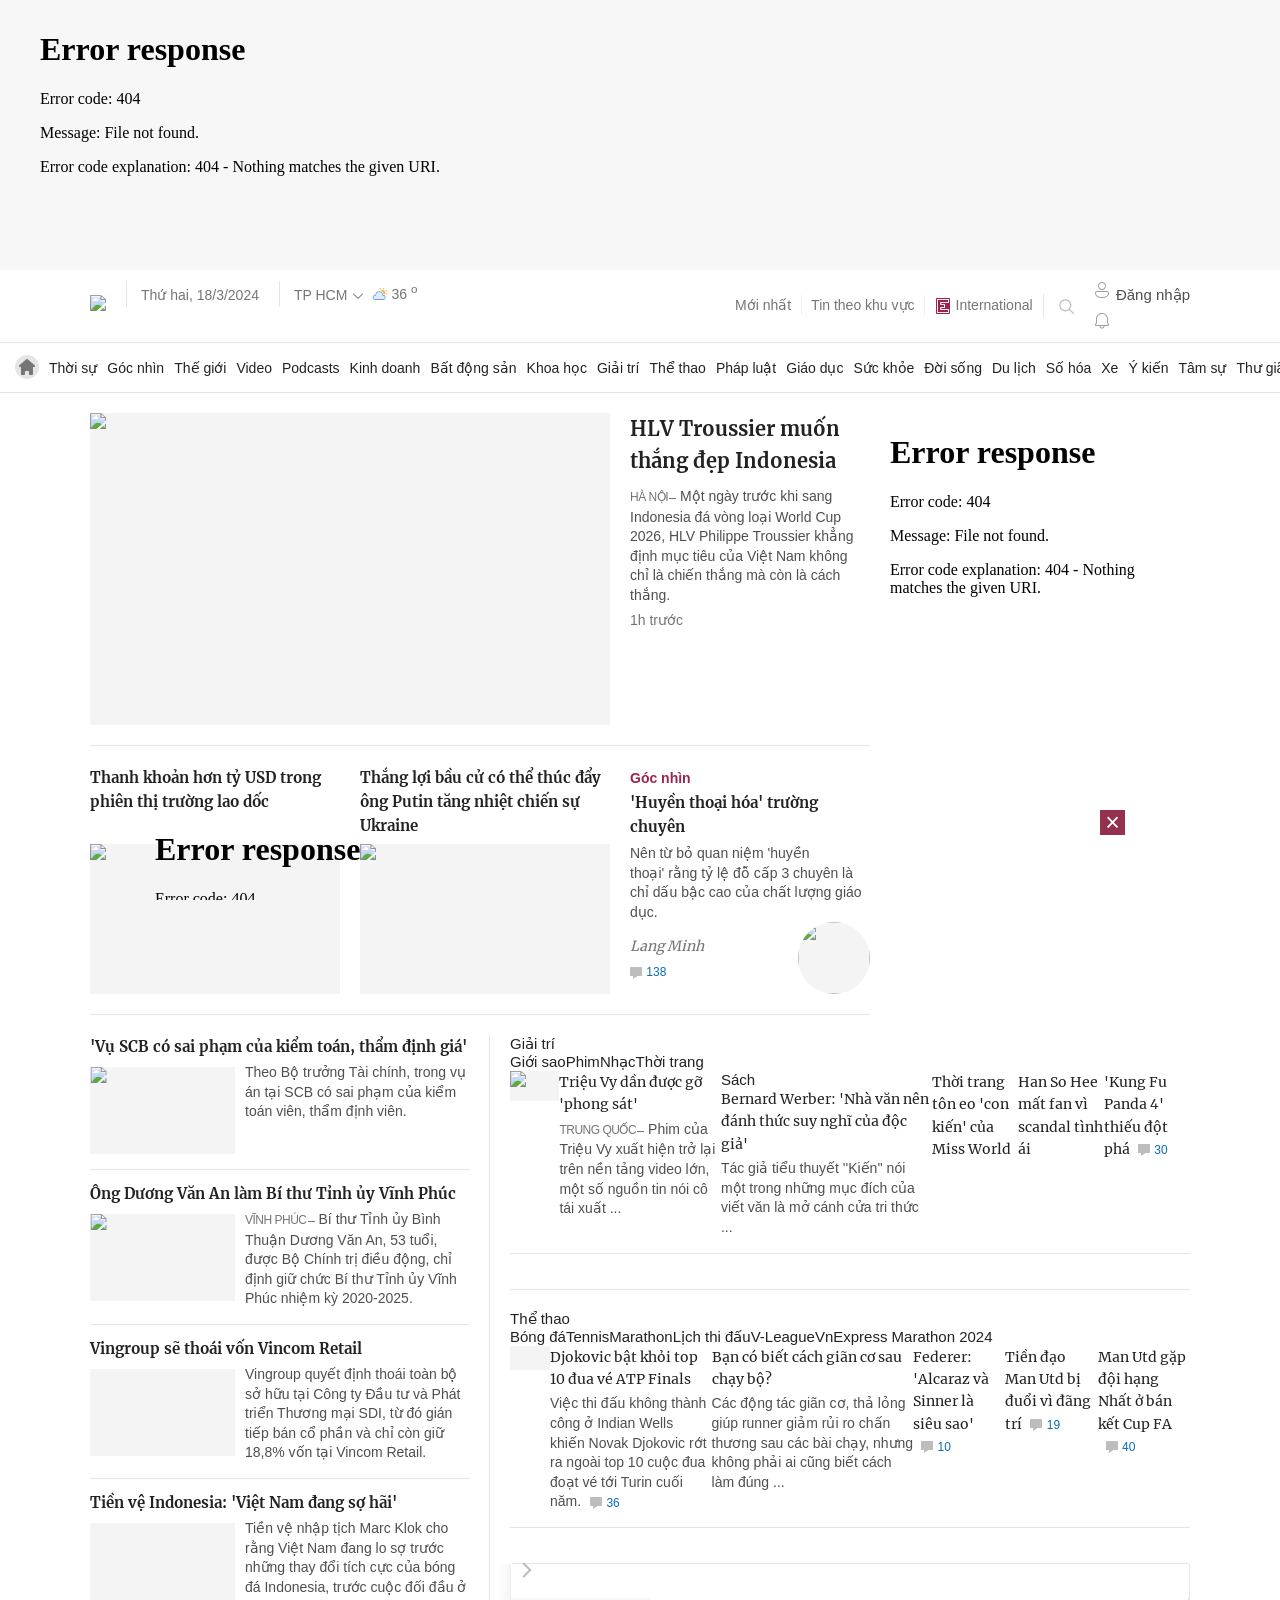
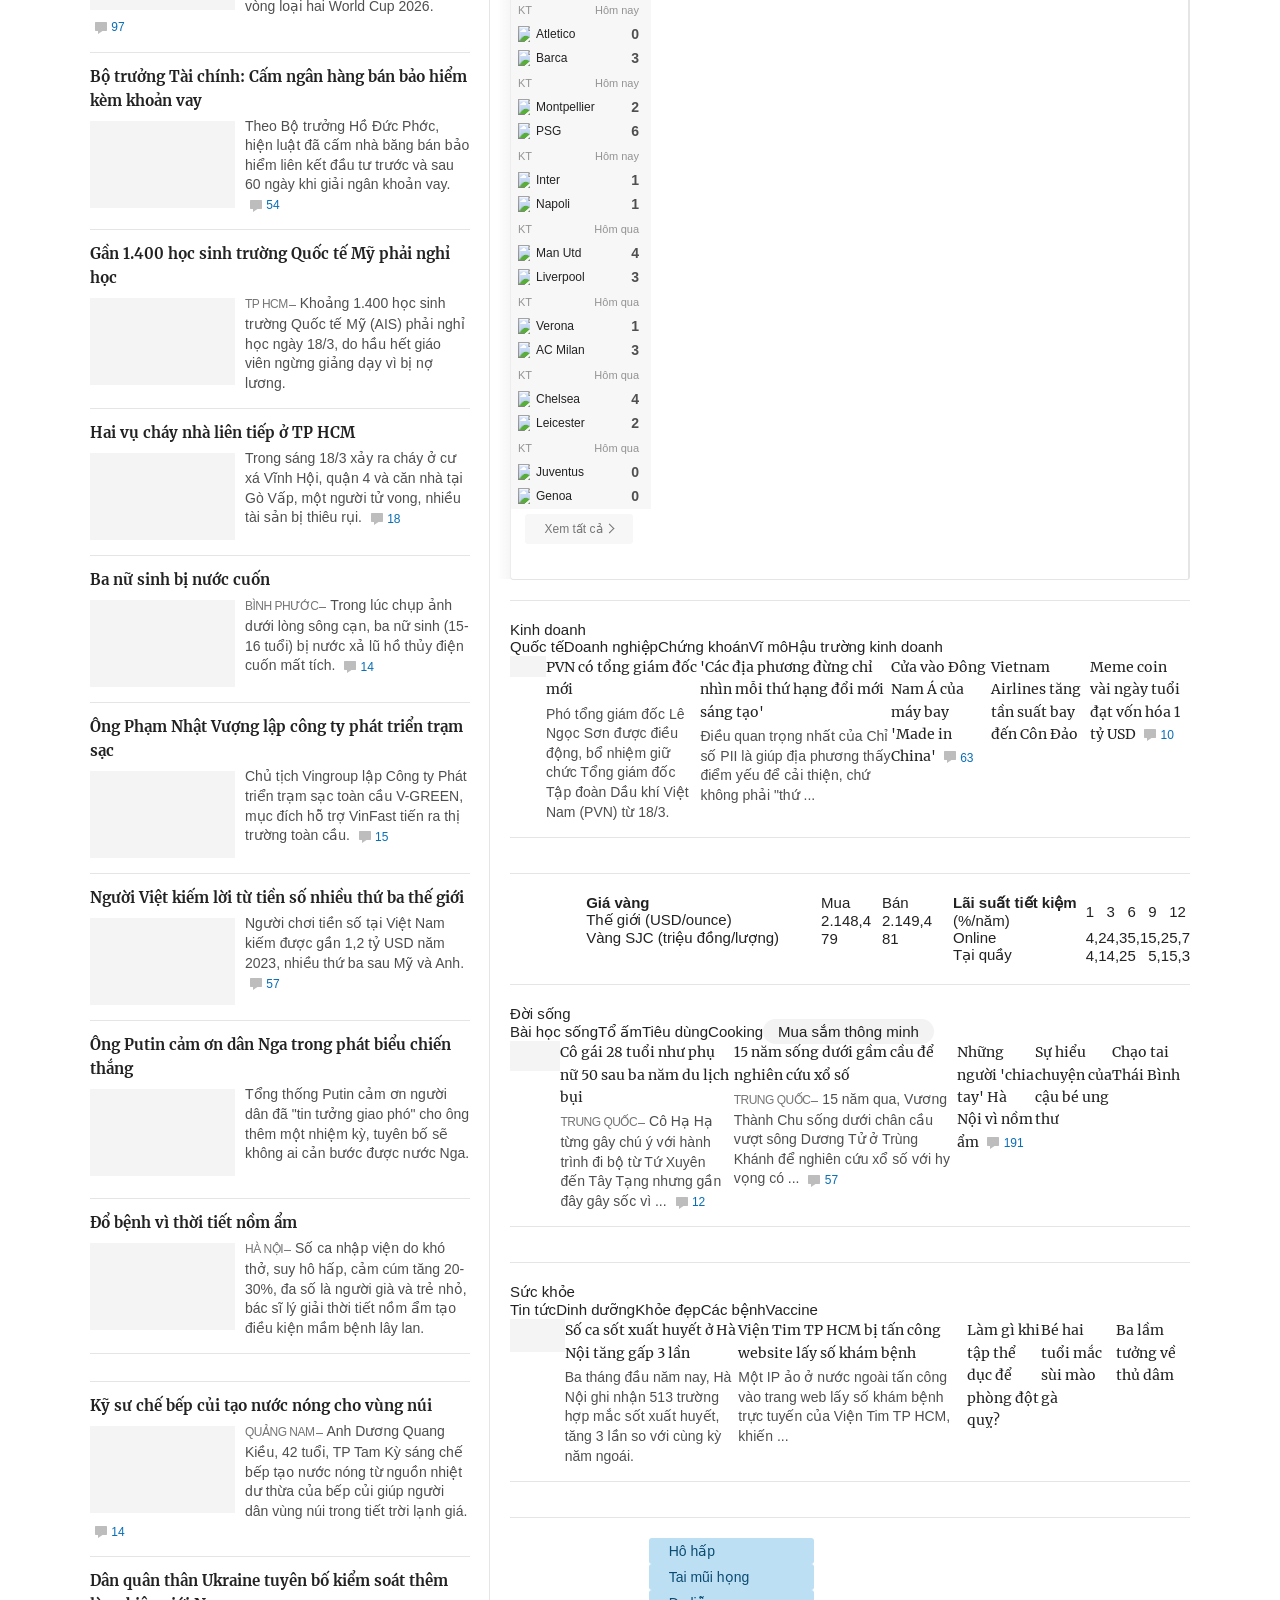
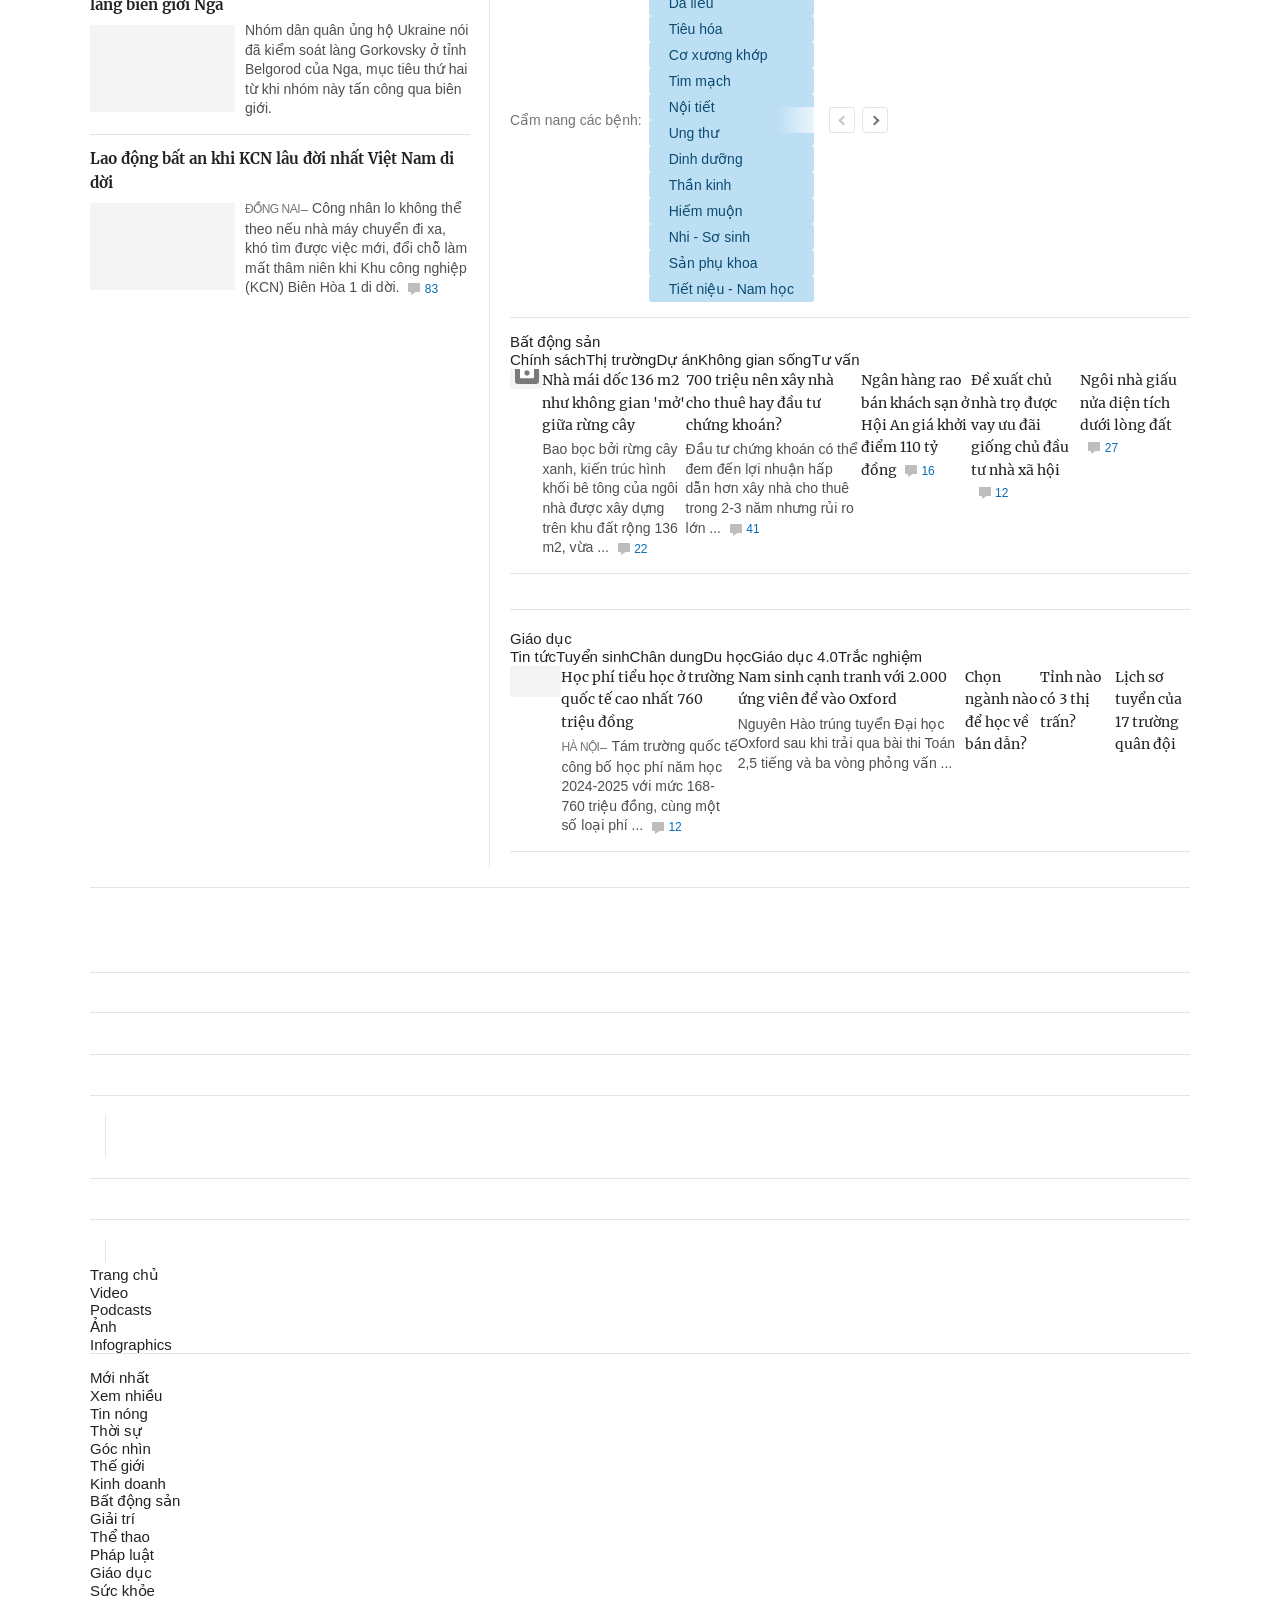
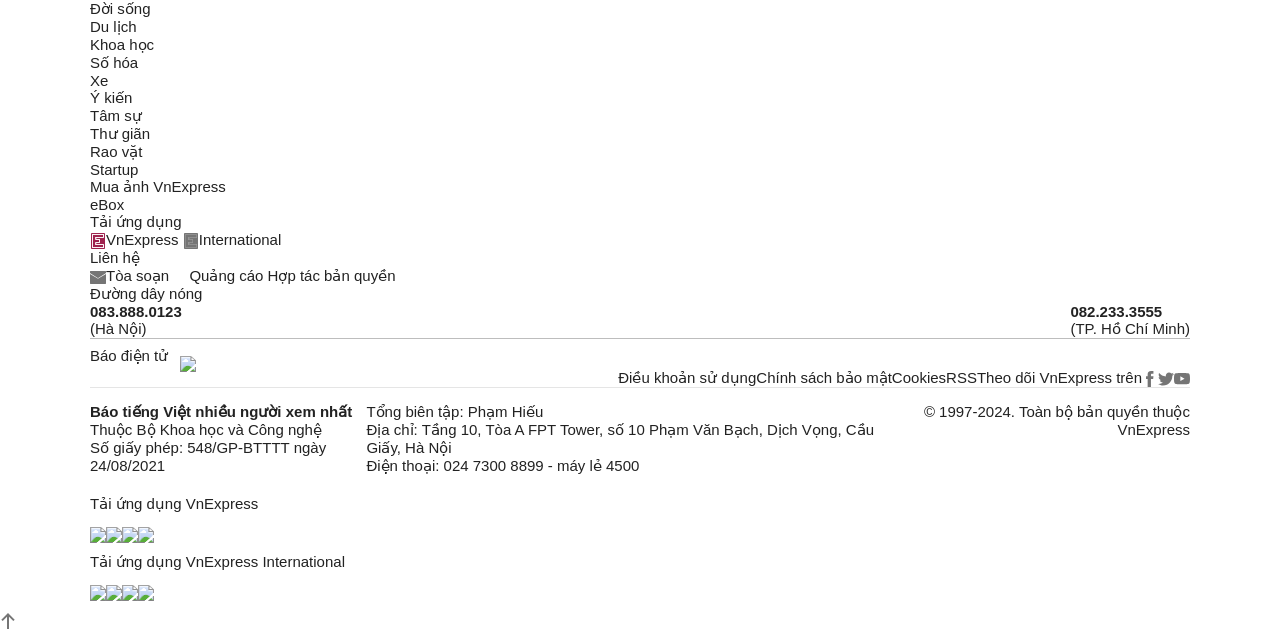
==== commit ad0bad53: "test" ====
--- a/index.html
+++ b/index.html
@@ -10,7 +10,7 @@
         padding-top: 56.25%
       }
     </style><script type="text/javascript" async="" src="./VnExpress - Báo tiếng Việt nhiều người xem nhất_files/publishertag.prebid.144.js"></script>
-<title>VnExpress - Báo tiếng Việt nhiều người xem nhất</title> <meta name="description" content="VnExpress tin tức mới nhất - Thông tin nhanh &amp; chính xác được cập nhật hàng giờ. Đọc báo tin tức online Việt Nam &amp; Thế giới nóng nhất trong ngày về thể thao, thời sự, pháp luật, kinh doanh,...">
+<title>VnExpress - Báo tiếng Việt ít người xem nhất</title> <meta name="description" content="VnExpress tin tức mới nhất - Thông tin nhanh &amp; chính xác được cập nhật hàng giờ. Đọc báo tin tức online Việt Nam &amp; Thế giới nóng nhất trong ngày về thể thao, thời sự, pháp luật, kinh doanh,...">
 <meta name="keywords" content="VnExpress, tin tức, tin the gioi, tin nhanh, tin tuc viet nam, doc bao">
 <meta name="news_keywords" content="VnExpress, tin tức, tin the gioi, tin nhanh, tin tuc viet nam, doc bao">
 
